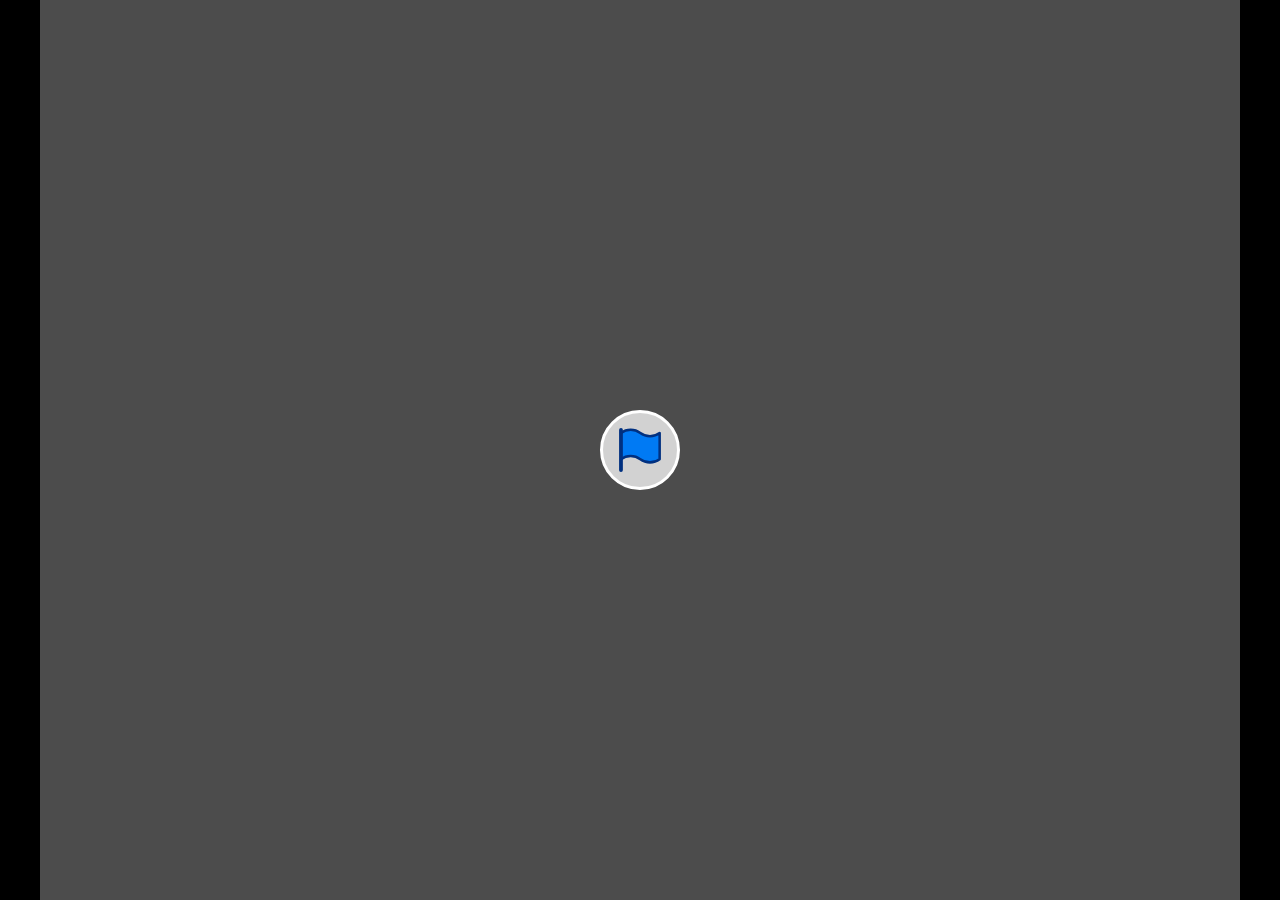
==== index.html @ 2442fea5 "Create index.html" ====
<!DOCTYPE html>
<!-- Created with https://studio.penguinmod.com/PenguinMod-Packager/ -->
<html>
<head>
  <meta charset="utf-8">
  <meta name="viewport" content="width=device-width, initial-scale=1.0, maximum-scale=1.0, user-scalable=no">
  <!-- We only include this to explicitly loosen the CSP of various packager environments. It does not provide any security. -->
  <meta http-equiv="Content-Security-Policy" content="default-src * 'self' 'unsafe-inline' 'unsafe-eval' data: blob:">
  <title>weblocker</title>
  <style>
    body {
      color: #ffffff;
      font-family: sans-serif;
      overflow: hidden;
      margin: 0;
      padding: 0;
    }
    :root, body.is-fullscreen {
      background-color: #000000;
    }
    [hidden] {
      display: none !important;
    }
    h1 {
      font-weight: normal;
    }
    a {
      color: inherit;
      text-decoration: underline;
      cursor: pointer;
    }

    #app, #loading, #error, #launch {
      position: absolute;
      top: 0;
      left: 0;
      width: 100%;
      height: 100%;
    }
    .screen {
      display: flex;
      flex-direction: column;
      align-items: center;
      justify-content: center;
      text-align: center;
      cursor: default;
      user-select: none;
      -webkit-user-select: none;
      background-color: #000000;
    }
    #launch {
      background-color: rgba(0, 0, 0, 0.7);
      cursor: pointer;
    }
    .green-flag {
      width: 80px;
      height: 80px;
      padding: 16px;
      border-radius: 100%;
      background: rgba(255, 255, 255, 0.75);
      border: 3px solid hsla(0, 100%, 100%, 1);
      display: flex;
      justify-content: center;
      align-items: center;
      box-sizing: border-box;
    }
    #loading {
      
    }
    .progress-bar-outer {
      border: 1px solid currentColor;
      height: 10px;
      width: 200px;
      max-width: 200px;
    }
    .progress-bar-inner {
      height: 100%;
      width: 0;
      background-color: currentColor;
    }
    .loading-text, noscript {
      font-weight: normal;
      font-size: 36px;
      margin: 0 0 16px;
    }
    .loading-image {
      margin: 0 0 16px;
    }
    #error-message, #error-stack {
      font-family: monospace;
      max-width: 600px;
      white-space: pre-wrap;
      user-select: text;
      -webkit-user-select: text;
    }
    #error-stack {
      text-align: left;
      max-height: 200px;
      overflow: auto;
    }
    
    
    .sc-canvas {
      cursor: auto;
    }
    .sc-monitor-root[data-opcode^="data_"] .sc-monitor-value-color {
      background-color: #ff8c1a;
    }
    .sc-monitor-row-value-outer {
      background-color: #fc662c;
    }
    .sc-monitor-row-value-editing .sc-monitor-row-value-outer {
      background-color: #e25b27;
    }
    
  </style>
  <meta name="theme-color" content="#000000">
  
</head>
<body>
  <div id="app"></div>

  <div id="launch" class="screen" hidden title="Click to start">
    <div class="green-flag">
      <svg viewBox="0 0 16.63 17.5" width="42" height="44">
        <defs><style>.cls-1,.cls-2{fill:#007AF4;stroke:#003080;stroke-linecap:round;stroke-linejoin:round;}.cls-2{stroke-width:1.5px;}</style></defs>
        <path class="cls-1" d="M.75,2A6.44,6.44,0,0,1,8.44,2h0a6.44,6.44,0,0,0,7.69,0V12.4a6.44,6.44,0,0,1-7.69,0h0a6.44,6.44,0,0,0-7.69,0"/>
        <line class="cls-2" x1="0.75" y1="16.75" x2="0.75" y2="0.75"/>
      </svg>
    </div>
  </div>

  <div id="loading" class="screen">
    <noscript>Enable JavaScript</noscript>
    
    
    <div class="progress-bar-outer"><div class="progress-bar-inner" id="loading-inner"></div></div>
  </div>

  <div id="error" class="screen" hidden>
    <h1>Error</h1>
    <details>
      <summary id="error-message"></summary>
      <p id="error-stack"></p>
    </details>
  </div>

  <script>/*!
Parts of this script are from the PenguinMod Packager <https://studio.penguinmod.com/PenguinMod-Packager/>, licensed as follows:
Copyright (C) 2021-2022 Thomas Weber

Licensed under the Apache License, Version 2.0 (the "License");
you may not use this file except in compliance with the License.
You may obtain a copy of the License at

    http://www.apache.org/licenses/LICENSE-2.0

Unless required by applicable law or agreed to in writing, software
distributed under the License is distributed on an "AS IS" BASIS,
WITHOUT WARRANTIES OR CONDITIONS OF ANY KIND, either express or implied.
See the License for the specific language governing permissions and
limitations under the License.

Parts of this script are from Scratch <https://scratch.mit.edu/>, licensed as follows:
Copyright (c) 2016, Massachusetts Institute of Technology
All rights reserved.

Redistribution and use in source and binary forms, with or without modification, are permitted provided that the following conditions are met:

1. Redistributions of source code must retain the above copyright notice, this list of conditions and the following disclaimer.

2. Redistributions in binary form must reproduce the above copyright notice, this list of conditions and the following disclaimer in the documentation and/or other materials provided with the distribution.

3. Neither the name of the copyright holder nor the names of its contributors may be used to endorse or promote products derived from this software without specific prior written permission.

THIS SOFTWARE IS PROVIDED BY THE COPYRIGHT HOLDERS AND CONTRIBUTORS "AS IS" AND ANY EXPRESS OR IMPLIED WARRANTIES, INCLUDING, BUT NOT LIMITED TO, THE IMPLIED WARRANTIES OF MERCHANTABILITY AND FITNESS FOR A PARTICULAR PURPOSE ARE DISCLAIMED. IN NO EVENT SHALL THE COPYRIGHT HOLDER OR CONTRIBUTORS BE LIABLE FOR ANY DIRECT, INDIRECT, INCIDENTAL, SPECIAL, EXEMPLARY, OR CONSEQUENTIAL DAMAGES (INCLUDING, BUT NOT LIMITED TO, PROCUREMENT OF SUBSTITUTE GOODS OR SERVICES; LOSS OF USE, DATA, OR PROFITS; OR BUSINESS INTERRUPTION) HOWEVER CAUSED AND ON ANY THEORY OF LIABILITY, WHETHER IN CONTRACT, STRICT LIABILITY, OR TORT (INCLUDING NEGLIGENCE OR OTHERWISE) ARISING IN ANY WAY OUT OF THE USE OF THIS SOFTWARE, EVEN IF ADVISED OF THE POSSIBILITY OF SUCH DAMAGE.
*/

!function(A){function e(e){for(var t,i,r=e[0],o=e[1],s=0,B=[];s<r.length;s++)i=r[s],Object.prototype.hasOwnProperty.call(n,i)&&n[i]&&B.push(n[i][0]),n[i]=0;for(t in o)Object.prototype.hasOwnProperty.call(o,t)&&(A[t]=o[t]);for(a&&a(e);B.length;)B.shift()()}var t={},n={0:0};function i(e){if(t[e])return t[e].exports;var n=t[e]={i:e,l:!1,exports:{}};return A[e].call(n.exports,n,n.exports,i),n.l=!0,n.exports}i.e=function(A){var e=[],t=n[A];if(0!==t)if(t)e.push(t[2]);else{var r=new Promise((function(e,i){t=n[A]=[e,i]}));e.push(t[2]=r);var o,s=document.createElement("script");s.charset="utf-8",s.timeout=120,i.nc&&s.setAttribute("nonce",i.nc),s.src=function(A){return i.p+"scaffolding/"+({1:"vendors~iframe-extension-worker"}[A]||A)+".js"}(A);var a=new Error;o=function(e){s.onerror=s.onload=null,clearTimeout(B);var t=n[A];if(0!==t){if(t){var i=e&&("load"===e.type?"missing":e.type),r=e&&e.target&&e.target.src;a.message="Loading chunk "+A+" failed.\n("+i+": "+r+")",a.name="ChunkLoadError",a.type=i,a.request=r,t[1](a)}n[A]=void 0}};var B=setTimeout((function(){o({type:"timeout",target:s})}),12e4);s.onerror=s.onload=o,document.head.appendChild(s)}return Promise.all(e)},i.m=A,i.c=t,i.d=function(A,e,t){i.o(A,e)||Object.defineProperty(A,e,{enumerable:!0,get:t})},i.r=function(A){"undefined"!=typeof Symbol&&Symbol.toStringTag&&Object.defineProperty(A,Symbol.toStringTag,{value:"Module"}),Object.defineProperty(A,"__esModule",{value:!0})},i.t=function(A,e){if(1&e&&(A=i(A)),8&e)return A;if(4&e&&"object"==typeof A&&A&&A.__esModule)return A;var t=Object.create(null);if(i.r(t),Object.defineProperty(t,"default",{enumerable:!0,value:A}),2&e&&"string"!=typeof A)for(var n in A)i.d(t,n,function(e){return A[e]}.bind(null,n));return t},i.n=function(A){var e=A&&A.__esModule?function(){return A.default}:function(){return A};return i.d(e,"a",e),e},i.o=function(A,e){return Object.prototype.hasOwnProperty.call(A,e)},i.p="",i.oe=function(A){throw console.error(A),A};var r=window.webpackJsonp=window.webpackJsonp||[],o=r.push.bind(r);r.push=e,r=r.slice();for(var s=0;s<r.length;s++)e(r[s]);var a=o;i(i.s=557)}([function(A,e,t){"use strict";function n(A,e){return function(A){if(Array.isArray(A))return A}
/**
 * @license
 * Copyright 2010-2023 Three.js Authors
 * SPDX-License-Identifier: MIT
 */(A)||function(A,e){var t=null==A?null:"undefined"!=typeof Symbol&&A[Symbol.iterator]||A["@@iterator"];if(null!=t){var n,i,r,o,s=[],a=!0,B=!1;try{if(r=(t=t.call(A)).next,0===e){if(Object(t)!==t)return;a=!1}else for(;!(a=(n=r.call(t)).done)&&(s.push(n.value),s.length!==e);a=!0);}catch(A){B=!0,i=A}finally{try{if(!a&&null!=t.return&&(o=t.return(),Object(o)!==o))return}finally{if(B)throw i}}return s}}(A,e)||function(A,e){if(A){if("string"==typeof A)return i(A,e);var t={}.toString.call(A).slice(8,-1);return"Object"===t&&A.constructor&&(t=A.constructor.name),"Map"===t||"Set"===t?Array.from(A):"Arguments"===t||/^(?:Ui|I)nt(?:8|16|32)(?:Clamped)?Array$/.test(t)?i(A,e):void 0}}(A,e)||function(){throw new TypeError("Invalid attempt to destructure non-iterable instance.\nIn order to be iterable, non-array objects must have a [Symbol.iterator]() method.")}()}function i(A,e){(null==e||e>A.length)&&(e=A.length);for(var t=0,n=Array(e);t<e;t++)n[t]=A[t];return n}t.r(e),t.d(e,"ACESFilmicToneMapping",(function(){return nA})),t.d(e,"AddEquation",(function(){return D})),t.d(e,"AddOperation",(function(){return q})),t.d(e,"AdditiveAnimationBlendMode",(function(){return xe})),t.d(e,"AdditiveBlending",(function(){return p})),t.d(e,"AlphaFormat",(function(){return bA})),t.d(e,"AlwaysCompare",(function(){return lt})),t.d(e,"AlwaysDepth",(function(){return L})),t.d(e,"AlwaysStencilFunc",(function(){return st})),t.d(e,"AmbientLight",(function(){return YE})),t.d(e,"AmbientLightProbe",(function(){return OE})),t.d(e,"AnimationAction",(function(){return hQ})),t.d(e,"AnimationClip",(function(){return Zg})),t.d(e,"AnimationLoader",(function(){return oE})),t.d(e,"AnimationMixer",(function(){return CQ})),t.d(e,"AnimationObjectGroup",(function(){return lQ})),t.d(e,"AnimationUtils",(function(){return vg})),t.d(e,"ArcCurve",(function(){return Ac})),t.d(e,"ArrayCamera",(function(){return fa})),t.d(e,"ArrowHelper",(function(){return au})),t.d(e,"Audio",(function(){return tQ})),t.d(e,"AudioAnalyser",(function(){return aQ})),t.d(e,"AudioContext",(function(){return JE})),t.d(e,"AudioListener",(function(){return eQ})),t.d(e,"AudioLoader",(function(){return zE})),t.d(e,"AxesHelper",(function(){return Bu})),t.d(e,"BackSide",(function(){return w})),t.d(e,"BasicDepthPacking",(function(){return ve})),t.d(e,"BasicShadowMap",(function(){return E})),t.d(e,"Bone",(function(){return lB})),t.d(e,"BooleanKeyframeTrack",(function(){return Og})),t.d(e,"Box2",(function(){return UQ})),t.d(e,"Box3",(function(){return Dn})),t.d(e,"Box3Helper",(function(){return nu})),t.d(e,"BoxBufferGeometry",(function(){return gu})),t.d(e,"BoxGeometry",(function(){return Hr})),t.d(e,"BoxHelper",(function(){return tu})),t.d(e,"BufferAttribute",(function(){return $i})),t.d(e,"BufferGeometry",(function(){return wr})),t.d(e,"BufferGeometryLoader",(function(){return GE})),t.d(e,"ByteType",(function(){return FA})),t.d(e,"Cache",(function(){return $g})),t.d(e,"Camera",(function(){return Lr})),t.d(e,"CameraHelper",(function(){return $Q})),t.d(e,"CanvasTexture",(function(){return ZB})),t.d(e,"CapsuleBufferGeometry",(function(){return Eu})),t.d(e,"CapsuleGeometry",(function(){return dc})),t.d(e,"CatmullRomCurve3",(function(){return oc})),t.d(e,"CineonToneMapping",(function(){return tA})),t.d(e,"CircleBufferGeometry",(function(){return Qu})),t.d(e,"CircleGeometry",(function(){return pc})),t.d(e,"ClampToEdgeWrapping",(function(){return EA})),t.d(e,"Clock",(function(){return XE})),t.d(e,"Color",(function(){return Li})),t.d(e,"ColorKeyframeTrack",(function(){return Pg})),t.d(e,"ColorManagement",(function(){return sn})),t.d(e,"CompressedArrayTexture",(function(){return _B})),t.d(e,"CompressedTexture",(function(){return XB})),t.d(e,"CompressedTextureLoader",(function(){return sE})),t.d(e,"ConeBufferGeometry",(function(){return uu})),t.d(e,"ConeGeometry",(function(){return fc})),t.d(e,"CubeCamera",(function(){return Pr})),t.d(e,"CubeReflectionMapping",(function(){return oA})),t.d(e,"CubeRefractionMapping",(function(){return sA})),t.d(e,"CubeTexture",(function(){return Vr})),t.d(e,"CubeTextureLoader",(function(){return BE})),t.d(e,"CubeUVReflectionMapping",(function(){return cA})),t.d(e,"CubicBezierCurve",(function(){return cc})),t.d(e,"CubicBezierCurve3",(function(){return gc})),t.d(e,"CubicInterpolant",(function(){return jg})),t.d(e,"CullFaceBack",(function(){return B})),t.d(e,"CullFaceFront",(function(){return c})),t.d(e,"CullFaceFrontBack",(function(){return g})),t.d(e,"CullFaceNone",(function(){return a})),t.d(e,"Curve",(function(){return qB})),t.d(e,"CurvePath",(function(){return Cc})),t.d(e,"CustomBlending",(function(){return F})),t.d(e,"CustomToneMapping",(function(){return iA})),t.d(e,"CylinderBufferGeometry",(function(){return lu})),t.d(e,"CylinderGeometry",(function(){return mc})),t.d(e,"Cylindrical",(function(){return NQ})),t.d(e,"Data3DTexture",(function(){return In})),t.d(e,"DataArrayTexture",(function(){return wn})),t.d(e,"DataTexture",(function(){return hB})),t.d(e,"DataTextureLoader",(function(){return cE})),t.d(e,"DataUtils",(function(){return _i})),t.d(e,"DecrementStencilOp",(function(){return _e})),t.d(e,"DecrementWrapStencilOp",(function(){return qe})),t.d(e,"DefaultLoadingManager",(function(){return eE})),t.d(e,"DepthFormat",(function(){return kA})),t.d(e,"DepthStencilFormat",(function(){return jA})),t.d(e,"DepthTexture",(function(){return Na})),t.d(e,"DirectionalLight",(function(){return DE})),t.d(e,"DirectionalLightHelper",(function(){return _Q})),t.d(e,"DiscreteInterpolant",(function(){return zg})),t.d(e,"DisplayP3ColorSpace",(function(){return Pe})),t.d(e,"DodecahedronBufferGeometry",(function(){return hu})),t.d(e,"DodecahedronGeometry",(function(){return Dc})),t.d(e,"DoubleSide",(function(){return C})),t.d(e,"DstAlphaFactor",(function(){return H})),t.d(e,"DstColorFactor",(function(){return k})),t.d(e,"DynamicCopyUsage",(function(){return mt})),t.d(e,"DynamicDrawUsage",(function(){return wt})),t.d(e,"DynamicReadUsage",(function(){return Mt})),t.d(e,"EdgesGeometry",(function(){return Tc})),t.d(e,"EllipseCurve",(function(){return $B})),t.d(e,"EqualCompare",(function(){return ct})),t.d(e,"EqualDepth",(function(){return V})),t.d(e,"EqualStencilFunc",(function(){return tt})),t.d(e,"EquirectangularReflectionMapping",(function(){return aA})),t.d(e,"EquirectangularRefractionMapping",(function(){return BA})),t.d(e,"Euler",(function(){return Bi})),t.d(e,"EventDispatcher",(function(){return Ut})),t.d(e,"ExtrudeBufferGeometry",(function(){return wu})),t.d(e,"ExtrudeGeometry",(function(){return ag})),t.d(e,"FileLoader",(function(){return rE})),t.d(e,"Float16BufferAttribute",(function(){return sr})),t.d(e,"Float32BufferAttribute",(function(){return ar})),t.d(e,"Float64BufferAttribute",(function(){return Br})),t.d(e,"FloatType",(function(){return UA})),t.d(e,"Fog",(function(){return ba})),t.d(e,"FogExp2",(function(){return Ga})),t.d(e,"FramebufferTexture",(function(){return KB})),t.d(e,"FrontSide",(function(){return h})),t.d(e,"Frustum",(function(){return Ao})),t.d(e,"GLBufferAttribute",(function(){return mQ})),t.d(e,"GLSL1",(function(){return Ft})),t.d(e,"GLSL3",(function(){return Dt})),t.d(e,"GreaterCompare",(function(){return Et})),t.d(e,"GreaterDepth",(function(){return K})),t.d(e,"GreaterEqualCompare",(function(){return ut})),t.d(e,"GreaterEqualDepth",(function(){return W})),t.d(e,"GreaterEqualStencilFunc",(function(){return ot})),t.d(e,"GreaterStencilFunc",(function(){return it})),t.d(e,"GridHelper",(function(){return PQ})),t.d(e,"Group",(function(){return Fa})),t.d(e,"HalfFloatType",(function(){return TA})),t.d(e,"HemisphereLight",(function(){return QE})),t.d(e,"HemisphereLightHelper",(function(){return OQ})),t.d(e,"HemisphereLightProbe",(function(){return LE})),t.d(e,"IcosahedronBufferGeometry",(function(){return Cu})),t.d(e,"IcosahedronGeometry",(function(){return cg})),t.d(e,"ImageBitmapLoader",(function(){return kE})),t.d(e,"ImageLoader",(function(){return aE})),t.d(e,"ImageUtils",(function(){return Bn})),t.d(e,"IncrementStencilOp",(function(){return Xe})),t.d(e,"IncrementWrapStencilOp",(function(){return Ze})),t.d(e,"InstancedBufferAttribute",(function(){return MB})),t.d(e,"InstancedBufferGeometry",(function(){return RE})),t.d(e,"InstancedInterleavedBuffer",(function(){return pQ})),t.d(e,"InstancedMesh",(function(){return NB})),t.d(e,"Int16BufferAttribute",(function(){return nr})),t.d(e,"Int32BufferAttribute",(function(){return rr})),t.d(e,"Int8BufferAttribute",(function(){return Ar})),t.d(e,"IntType",(function(){return NA})),t.d(e,"InterleavedBuffer",(function(){return Ha})),t.d(e,"InterleavedBufferAttribute",(function(){return ka})),t.d(e,"Interpolant",(function(){return kg})),t.d(e,"InterpolateDiscrete",(function(){return Fe})),t.d(e,"InterpolateLinear",(function(){return De})),t.d(e,"InterpolateSmooth",(function(){return Ye})),t.d(e,"InvertStencilOp",(function(){return $e})),t.d(e,"KeepStencilOp",(function(){return We})),t.d(e,"KeyframeTrack",(function(){return Lg})),t.d(e,"LOD",(function(){return iB})),t.d(e,"LatheBufferGeometry",(function(){return Iu})),t.d(e,"LatheGeometry",(function(){return Mc})),t.d(e,"Layers",(function(){return ci})),t.d(e,"LessCompare",(function(){return Bt})),t.d(e,"LessDepth",(function(){return O})),t.d(e,"LessEqualCompare",(function(){return gt})),t.d(e,"LessEqualDepth",(function(){return P})),t.d(e,"LessEqualStencilFunc",(function(){return nt})),t.d(e,"LessStencilFunc",(function(){return et})),t.d(e,"Light",(function(){return EE})),t.d(e,"LightProbe",(function(){return UE})),t.d(e,"Line",(function(){return bB})),t.d(e,"Line3",(function(){return RQ})),t.d(e,"LineBasicMaterial",(function(){return yB})),t.d(e,"LineCurve",(function(){return Ec})),t.d(e,"LineCurve3",(function(){return Qc})),t.d(e,"LineDashedMaterial",(function(){return Tg})),t.d(e,"LineLoop",(function(){return kB})),t.d(e,"LineSegments",(function(){return vB})),t.d(e,"LinearEncoding",(function(){return Se})),t.d(e,"LinearFilter",(function(){return IA})),t.d(e,"LinearInterpolant",(function(){return Jg})),t.d(e,"LinearMipMapLinearFilter",(function(){return mA})),t.d(e,"LinearMipMapNearestFilter",(function(){return dA})),t.d(e,"LinearMipmapLinearFilter",(function(){return pA})),t.d(e,"LinearMipmapNearestFilter",(function(){return MA})),t.d(e,"LinearSRGBColorSpace",(function(){return Oe})),t.d(e,"LinearToneMapping",(function(){return AA})),t.d(e,"Loader",(function(){return tE})),t.d(e,"LoaderUtils",(function(){return xE})),t.d(e,"LoadingManager",(function(){return AE})),t.d(e,"LoopOnce",(function(){return pe})),t.d(e,"LoopPingPong",(function(){return fe})),t.d(e,"LoopRepeat",(function(){return me})),t.d(e,"LuminanceAlphaFormat",(function(){return vA})),t.d(e,"LuminanceFormat",(function(){return HA})),t.d(e,"MOUSE",(function(){return o})),t.d(e,"Material",(function(){return vi})),t.d(e,"MaterialLoader",(function(){return TE})),t.d(e,"MathUtils",(function(){return Ot})),t.d(e,"Matrix3",(function(){return Vt})),t.d(e,"Matrix4",(function(){return $n})),t.d(e,"MaxEquation",(function(){return U})),t.d(e,"Mesh",(function(){return br})),t.d(e,"MeshBasicMaterial",(function(){return Pi})),t.d(e,"MeshDepthMaterial",(function(){return Ca})),t.d(e,"MeshDistanceMaterial",(function(){return Ia})),t.d(e,"MeshLambertMaterial",(function(){return yg})),t.d(e,"MeshMatcapMaterial",(function(){return Ug})),t.d(e,"MeshNormalMaterial",(function(){return Ng})),t.d(e,"MeshPhongMaterial",(function(){return Dg})),t.d(e,"MeshPhysicalMaterial",(function(){return Fg})),t.d(e,"MeshStandardMaterial",(function(){return fg})),t.d(e,"MeshToonMaterial",(function(){return Yg})),t.d(e,"MinEquation",(function(){return y})),t.d(e,"MirroredRepeatWrapping",(function(){return QA})),t.d(e,"MixOperation",(function(){return Z})),t.d(e,"MultiplyBlending",(function(){return f})),t.d(e,"MultiplyOperation",(function(){return _})),t.d(e,"NearestFilter",(function(){return uA})),t.d(e,"NearestMipMapLinearFilter",(function(){return CA})),t.d(e,"NearestMipMapNearestFilter",(function(){return hA})),t.d(e,"NearestMipmapLinearFilter",(function(){return wA})),t.d(e,"NearestMipmapNearestFilter",(function(){return lA})),t.d(e,"NeverCompare",(function(){return at})),t.d(e,"NeverDepth",(function(){return z})),t.d(e,"NeverStencilFunc",(function(){return At})),t.d(e,"NoBlending",(function(){return M})),t.d(e,"NoColorSpace",(function(){return ze})),t.d(e,"NoToneMapping",(function(){return $})),t.d(e,"NormalAnimationBlendMode",(function(){return Te})),t.d(e,"NormalBlending",(function(){return d})),t.d(e,"NotEqualCompare",(function(){return Qt})),t.d(e,"NotEqualDepth",(function(){return X})),t.d(e,"NotEqualStencilFunc",(function(){return rt})),t.d(e,"NumberKeyframeTrack",(function(){return Vg})),t.d(e,"Object3D",(function(){return fi})),t.d(e,"ObjectLoader",(function(){return bE})),t.d(e,"ObjectSpaceNormalMap",(function(){return Je})),t.d(e,"OctahedronBufferGeometry",(function(){return Mu})),t.d(e,"OctahedronGeometry",(function(){return gg})),t.d(e,"OneFactor",(function(){return x})),t.d(e,"OneMinusDstAlphaFactor",(function(){return v})),t.d(e,"OneMinusDstColorFactor",(function(){return j})),t.d(e,"OneMinusSrcAlphaFactor",(function(){return S})),t.d(e,"OneMinusSrcColorFactor",(function(){return G})),t.d(e,"OrthographicCamera",(function(){return uo})),t.d(e,"PCFShadowMap",(function(){return Q})),t.d(e,"PCFSoftShadowMap",(function(){return u})),t.d(e,"PMREMGenerator",(function(){return mo})),t.d(e,"Path",(function(){return Ic})),t.d(e,"PerspectiveCamera",(function(){return Or})),t.d(e,"Plane",(function(){return Zr})),t.d(e,"PlaneBufferGeometry",(function(){return du})),t.d(e,"PlaneGeometry",(function(){return no})),t.d(e,"PlaneHelper",(function(){return iu})),t.d(e,"PointLight",(function(){return fE})),t.d(e,"PointLightHelper",(function(){return jQ})),t.d(e,"Points",(function(){return PB})),t.d(e,"PointsMaterial",(function(){return jB})),t.d(e,"PolarGridHelper",(function(){return VQ})),t.d(e,"PolyhedronBufferGeometry",(function(){return pu})),t.d(e,"PolyhedronGeometry",(function(){return Fc})),t.d(e,"PositionalAudio",(function(){return sQ})),t.d(e,"PropertyBinding",(function(){return uQ})),t.d(e,"PropertyMixer",(function(){return BQ})),t.d(e,"QuadraticBezierCurve",(function(){return uc})),t.d(e,"QuadraticBezierCurve3",(function(){return lc})),t.d(e,"Quaternion",(function(){return pn})),t.d(e,"QuaternionKeyframeTrack",(function(){return Kg})),t.d(e,"QuaternionLinearInterpolant",(function(){return Wg})),t.d(e,"RED_GREEN_RGTC2_Format",(function(){return Me})),t.d(e,"RED_RGTC1_Format",(function(){return Ce})),t.d(e,"REVISION",(function(){return r})),t.d(e,"RGBADepthPacking",(function(){return ke})),t.d(e,"RGBAFormat",(function(){return SA})),t.d(e,"RGBAIntegerFormat",(function(){return PA})),t.d(e,"RGBA_ASTC_10x10_Format",(function(){return ue})),t.d(e,"RGBA_ASTC_10x5_Format",(function(){return ge})),t.d(e,"RGBA_ASTC_10x6_Format",(function(){return Ee})),t.d(e,"RGBA_ASTC_10x8_Format",(function(){return Qe})),t.d(e,"RGBA_ASTC_12x10_Format",(function(){return le})),t.d(e,"RGBA_ASTC_12x12_Format",(function(){return he})),t.d(e,"RGBA_ASTC_4x4_Format",(function(){return ne})),t.d(e,"RGBA_ASTC_5x4_Format",(function(){return ie})),t.d(e,"RGBA_ASTC_5x5_Format",(function(){return re})),t.d(e,"RGBA_ASTC_6x5_Format",(function(){return oe})),t.d(e,"RGBA_ASTC_6x6_Format",(function(){return se})),t.d(e,"RGBA_ASTC_8x5_Format",(function(){return ae})),t.d(e,"RGBA_ASTC_8x6_Format",(function(){return Be})),t.d(e,"RGBA_ASTC_8x8_Format",(function(){return ce})),t.d(e,"RGBA_BPTC_Format",(function(){return we})),t.d(e,"RGBA_ETC2_EAC_Format",(function(){return te})),t.d(e,"RGBA_PVRTC_2BPPV1_Format",(function(){return $A})),t.d(e,"RGBA_PVRTC_4BPPV1_Format",(function(){return qA})),t.d(e,"RGBA_S3TC_DXT1_Format",(function(){return WA})),t.d(e,"RGBA_S3TC_DXT3_Format",(function(){return KA})),t.d(e,"RGBA_S3TC_DXT5_Format",(function(){return XA})),t.d(e,"RGB_ETC1_Format",(function(){return Ae})),t.d(e,"RGB_ETC2_Format",(function(){return ee})),t.d(e,"RGB_PVRTC_2BPPV1_Format",(function(){return ZA})),t.d(e,"RGB_PVRTC_4BPPV1_Format",(function(){return _A})),t.d(e,"RGB_S3TC_DXT1_Format",(function(){return VA})),t.d(e,"RGFormat",(function(){return LA})),t.d(e,"RGIntegerFormat",(function(){return OA})),t.d(e,"RawShaderMaterial",(function(){return mg})),t.d(e,"Ray",(function(){return qn})),t.d(e,"Raycaster",(function(){return fQ})),t.d(e,"RectAreaLight",(function(){return NE})),t.d(e,"RedFormat",(function(){return JA})),t.d(e,"RedIntegerFormat",(function(){return zA})),t.d(e,"ReinhardToneMapping",(function(){return eA})),t.d(e,"RepeatWrapping",(function(){return gA})),t.d(e,"ReplaceStencilOp",(function(){return Ke})),t.d(e,"ReverseSubtractEquation",(function(){return N})),t.d(e,"RingBufferGeometry",(function(){return mu})),t.d(e,"RingGeometry",(function(){return Eg})),t.d(e,"SIGNED_RED_GREEN_RGTC2_Format",(function(){return de})),t.d(e,"SIGNED_RED_RGTC1_Format",(function(){return Ie})),t.d(e,"SRGBColorSpace",(function(){return Le})),t.d(e,"Scene",(function(){return Sa})),t.d(e,"ShaderChunk",(function(){return io})),t.d(e,"ShaderLib",(function(){return oo})),t.d(e,"ShaderMaterial",(function(){return zr})),t.d(e,"ShadowMaterial",(function(){return pg})),t.d(e,"Shape",(function(){return xc})),t.d(e,"ShapeBufferGeometry",(function(){return fu})),t.d(e,"ShapeGeometry",(function(){return Qg})),t.d(e,"ShapePath",(function(){return cu})),t.d(e,"ShapeUtils",(function(){return rg})),t.d(e,"ShortType",(function(){return DA})),t.d(e,"Skeleton",(function(){return IB})),t.d(e,"SkeletonHelper",(function(){return kQ})),t.d(e,"SkinnedMesh",(function(){return uB})),t.d(e,"Source",(function(){return gn})),t.d(e,"Sphere",(function(){return On})),t.d(e,"SphereBufferGeometry",(function(){return Fu})),t.d(e,"SphereGeometry",(function(){return ug})),t.d(e,"Spherical",(function(){return YQ})),t.d(e,"SphericalHarmonics3",(function(){return yE})),t.d(e,"SplineCurve",(function(){return hc})),t.d(e,"SpotLight",(function(){return IE})),t.d(e,"SpotLightHelper",(function(){return bQ})),t.d(e,"Sprite",(function(){return AB})),t.d(e,"SpriteMaterial",(function(){return ja})),t.d(e,"SrcAlphaFactor",(function(){return b})),t.d(e,"SrcAlphaSaturateFactor",(function(){return J})),t.d(e,"SrcColorFactor",(function(){return R})),t.d(e,"StaticCopyUsage",(function(){return pt})),t.d(e,"StaticDrawUsage",(function(){return ht})),t.d(e,"StaticReadUsage",(function(){return It})),t.d(e,"StereoCamera",(function(){return KE})),t.d(e,"StreamCopyUsage",(function(){return ft})),t.d(e,"StreamDrawUsage",(function(){return Ct})),t.d(e,"StreamReadUsage",(function(){return dt})),t.d(e,"StringKeyframeTrack",(function(){return Xg})),t.d(e,"SubtractEquation",(function(){return Y})),t.d(e,"SubtractiveBlending",(function(){return m})),t.d(e,"TOUCH",(function(){return s})),t.d(e,"TangentSpaceNormalMap",(function(){return je})),t.d(e,"TetrahedronBufferGeometry",(function(){return Du})),t.d(e,"TetrahedronGeometry",(function(){return lg})),t.d(e,"Texture",(function(){return un})),t.d(e,"TextureLoader",(function(){return gE})),t.d(e,"TorusBufferGeometry",(function(){return Yu})),t.d(e,"TorusGeometry",(function(){return hg})),t.d(e,"TorusKnotBufferGeometry",(function(){return Nu})),t.d(e,"TorusKnotGeometry",(function(){return wg})),t.d(e,"Triangle",(function(){return Si})),t.d(e,"TriangleFanDrawMode",(function(){return be})),t.d(e,"TriangleStripDrawMode",(function(){return Ge})),t.d(e,"TrianglesDrawMode",(function(){return Re})),t.d(e,"TubeBufferGeometry",(function(){return yu})),t.d(e,"TubeGeometry",(function(){return Cg})),t.d(e,"TwoPassDoubleSide",(function(){return I})),t.d(e,"UVMapping",(function(){return rA})),t.d(e,"Uint16BufferAttribute",(function(){return ir})),t.d(e,"Uint32BufferAttribute",(function(){return or})),t.d(e,"Uint8BufferAttribute",(function(){return er})),t.d(e,"Uint8ClampedBufferAttribute",(function(){return tr})),t.d(e,"Uniform",(function(){return IQ})),t.d(e,"UniformsGroup",(function(){return dQ})),t.d(e,"UniformsLib",(function(){return ro})),t.d(e,"UniformsUtils",(function(){return Jr})),t.d(e,"UnsignedByteType",(function(){return fA})),t.d(e,"UnsignedInt248Type",(function(){return GA})),t.d(e,"UnsignedIntType",(function(){return yA})),t.d(e,"UnsignedShort4444Type",(function(){return xA})),t.d(e,"UnsignedShort5551Type",(function(){return RA})),t.d(e,"UnsignedShortType",(function(){return YA})),t.d(e,"VSMShadowMap",(function(){return l})),t.d(e,"Vector2",(function(){return Pt})),t.d(e,"Vector3",(function(){return mn})),t.d(e,"Vector4",(function(){return ln})),t.d(e,"VectorKeyframeTrack",(function(){return _g})),t.d(e,"VideoTexture",(function(){return WB})),t.d(e,"WebGL1Renderer",(function(){return Ra})),t.d(e,"WebGL3DRenderTarget",(function(){return Mn})),t.d(e,"WebGLArrayRenderTarget",(function(){return Cn})),t.d(e,"WebGLCoordinateSystem",(function(){return Nt})),t.d(e,"WebGLCubeRenderTarget",(function(){return Wr})),t.d(e,"WebGLMultipleRenderTargets",(function(){return dn})),t.d(e,"WebGLRenderTarget",(function(){return hn})),t.d(e,"WebGLRenderer",(function(){return xa})),t.d(e,"WebGLUtils",(function(){return ma})),t.d(e,"WebGPUCoordinateSystem",(function(){return yt})),t.d(e,"WireframeGeometry",(function(){return Ig})),t.d(e,"WrapAroundEnding",(function(){return Ue})),t.d(e,"ZeroCurvatureEnding",(function(){return Ne})),t.d(e,"ZeroFactor",(function(){return T})),t.d(e,"ZeroSlopeEnding",(function(){return ye})),t.d(e,"ZeroStencilOp",(function(){return Ve})),t.d(e,"_SRGBAFormat",(function(){return Yt})),t.d(e,"sRGBEncoding",(function(){return He}));const r="153",o={LEFT:0,MIDDLE:1,RIGHT:2,ROTATE:0,DOLLY:1,PAN:2},s={ROTATE:0,PAN:1,DOLLY_PAN:2,DOLLY_ROTATE:3},a=0,B=1,c=2,g=3,E=0,Q=1,u=2,l=3,h=0,w=1,C=2,I=2,M=0,d=1,p=2,m=3,f=4,F=5,D=100,Y=101,N=102,y=103,U=104,T=200,x=201,R=202,G=203,b=204,S=205,H=206,v=207,k=208,j=209,J=210,z=0,L=1,O=2,P=3,V=4,W=5,K=6,X=7,_=0,Z=1,q=2,$=0,AA=1,eA=2,tA=3,nA=4,iA=5,rA=300,oA=301,sA=302,aA=303,BA=304,cA=306,gA=1e3,EA=1001,QA=1002,uA=1003,lA=1004,hA=1004,wA=1005,CA=1005,IA=1006,MA=1007,dA=1007,pA=1008,mA=1008,fA=1009,FA=1010,DA=1011,YA=1012,NA=1013,yA=1014,UA=1015,TA=1016,xA=1017,RA=1018,GA=1020,bA=1021,SA=1023,HA=1024,vA=1025,kA=1026,jA=1027,JA=1028,zA=1029,LA=1030,OA=1031,PA=1033,VA=33776,WA=33777,KA=33778,XA=33779,_A=35840,ZA=35841,qA=35842,$A=35843,Ae=36196,ee=37492,te=37496,ne=37808,ie=37809,re=37810,oe=37811,se=37812,ae=37813,Be=37814,ce=37815,ge=37816,Ee=37817,Qe=37818,ue=37819,le=37820,he=37821,we=36492,Ce=36283,Ie=36284,Me=36285,de=36286,pe=2200,me=2201,fe=2202,Fe=2300,De=2301,Ye=2302,Ne=2400,ye=2401,Ue=2402,Te=2500,xe=2501,Re=0,Ge=1,be=2,Se=3e3,He=3001,ve=3200,ke=3201,je=0,Je=1,ze="",Le="srgb",Oe="srgb-linear",Pe="display-p3",Ve=0,We=7680,Ke=7681,Xe=7682,_e=7683,Ze=34055,qe=34056,$e=5386,At=512,et=513,tt=514,nt=515,it=516,rt=517,ot=518,st=519,at=512,Bt=513,ct=514,gt=515,Et=516,Qt=517,ut=518,lt=519,ht=35044,wt=35048,Ct=35040,It=35045,Mt=35049,dt=35041,pt=35046,mt=35050,ft=35042,Ft="100",Dt="300 es",Yt=1035,Nt=2e3,yt=2001;class Ut{addEventListener(A,e){void 0===this._listeners&&(this._listeners={});const t=this._listeners;void 0===t[A]&&(t[A]=[]),-1===t[A].indexOf(e)&&t[A].push(e)}hasEventListener(A,e){if(void 0===this._listeners)return!1;const t=this._listeners;return void 0!==t[A]&&-1!==t[A].indexOf(e)}removeEventListener(A,e){if(void 0===this._listeners)return;const t=this._listeners[A];if(void 0!==t){const A=t.indexOf(e);-1!==A&&t.splice(A,1)}}dispatchEvent(A){if(void 0===this._listeners)return;const e=this._listeners[A.type];if(void 0!==e){A.target=this;const t=e.slice(0);for(let e=0,n=t.length;e<n;e++)t[e].call(this,A);A.target=null}}}const Tt=["00","01","02","03","04","05","06","07","08","09","0a","0b","0c","0d","0e","0f","10","11","12","13","14","15","16","17","18","19","1a","1b","1c","1d","1e","1f","20","21","22","23","24","25","26","27","28","29","2a","2b","2c","2d","2e","2f","30","31","32","33","34","35","36","37","38","39","3a","3b","3c","3d","3e","3f","40","41","42","43","44","45","46","47","48","49","4a","4b","4c","4d","4e","4f","50","51","52","53","54","55","56","57","58","59","5a","5b","5c","5d","5e","5f","60","61","62","63","64","65","66","67","68","69","6a","6b","6c","6d","6e","6f","70","71","72","73","74","75","76","77","78","79","7a","7b","7c","7d","7e","7f","80","81","82","83","84","85","86","87","88","89","8a","8b","8c","8d","8e","8f","90","91","92","93","94","95","96","97","98","99","9a","9b","9c","9d","9e","9f","a0","a1","a2","a3","a4","a5","a6","a7","a8","a9","aa","ab","ac","ad","ae","af","b0","b1","b2","b3","b4","b5","b6","b7","b8","b9","ba","bb","bc","bd","be","bf","c0","c1","c2","c3","c4","c5","c6","c7","c8","c9","ca","cb","cc","cd","ce","cf","d0","d1","d2","d3","d4","d5","d6","d7","d8","d9","da","db","dc","dd","de","df","e0","e1","e2","e3","e4","e5","e6","e7","e8","e9","ea","eb","ec","ed","ee","ef","f0","f1","f2","f3","f4","f5","f6","f7","f8","f9","fa","fb","fc","fd","fe","ff"];let xt=1234567;const Rt=Math.PI/180,Gt=180/Math.PI;function bt(){const A=4294967295*Math.random()|0,e=4294967295*Math.random()|0,t=4294967295*Math.random()|0,n=4294967295*Math.random()|0;return(Tt[255&A]+Tt[A>>8&255]+Tt[A>>16&255]+Tt[A>>24&255]+"-"+Tt[255&e]+Tt[e>>8&255]+"-"+Tt[e>>16&15|64]+Tt[e>>24&255]+"-"+Tt[63&t|128]+Tt[t>>8&255]+"-"+Tt[t>>16&255]+Tt[t>>24&255]+Tt[255&n]+Tt[n>>8&255]+Tt[n>>16&255]+Tt[n>>24&255]).toLowerCase()}function St(A,e,t){return Math.max(e,Math.min(t,A))}function Ht(A,e){return(A%e+e)%e}function vt(A,e,t){return(1-t)*A+t*e}function kt(A){return 0==(A&A-1)&&0!==A}function jt(A){return Math.pow(2,Math.ceil(Math.log(A)/Math.LN2))}function Jt(A){return Math.pow(2,Math.floor(Math.log(A)/Math.LN2))}function zt(A,e){switch(e.constructor){case Float32Array:return A;case Uint32Array:return A/4294967295;case Uint16Array:return A/65535;case Uint8Array:return A/255;case Int32Array:return Math.max(A/2147483647,-1);case Int16Array:return Math.max(A/32767,-1);case Int8Array:return Math.max(A/127,-1);default:throw new Error("Invalid component type.")}}function Lt(A,e){switch(e.constructor){case Float32Array:return A;case Uint32Array:return Math.round(4294967295*A);case Uint16Array:return Math.round(65535*A);case Uint8Array:return Math.round(255*A);case Int32Array:return Math.round(2147483647*A);case Int16Array:return Math.round(32767*A);case Int8Array:return Math.round(127*A);default:throw new Error("Invalid component type.")}}const Ot={DEG2RAD:Rt,RAD2DEG:Gt,generateUUID:bt,clamp:St,euclideanModulo:Ht,mapLinear:function(A,e,t,n,i){return n+(A-e)*(i-n)/(t-e)},inverseLerp:function(A,e,t){return A!==e?(t-A)/(e-A):0},lerp:vt,damp:function(A,e,t,n){return vt(A,e,1-Math.exp(-t*n))},pingpong:function(A){let e=arguments.length>1&&void 0!==arguments[1]?arguments[1]:1;return e-Math.abs(Ht(A,2*e)-e)},smoothstep:function(A,e,t){return A<=e?0:A>=t?1:(A=(A-e)/(t-e))*A*(3-2*A)},smootherstep:function(A,e,t){return A<=e?0:A>=t?1:(A=(A-e)/(t-e))*A*A*(A*(6*A-15)+10)},randInt:function(A,e){return A+Math.floor(Math.random()*(e-A+1))},randFloat:function(A,e){return A+Math.random()*(e-A)},randFloatSpread:function(A){return A*(.5-Math.random())},seededRandom:function(A){void 0!==A&&(xt=A);let e=xt+=1831565813;return e=Math.imul(e^e>>>15,1|e),e^=e+Math.imul(e^e>>>7,61|e),((e^e>>>14)>>>0)/4294967296},degToRad:function(A){return A*Rt},radToDeg:function(A){return A*Gt},isPowerOfTwo:kt,ceilPowerOfTwo:jt,floorPowerOfTwo:Jt,setQuaternionFromProperEuler:function(A,e,t,n,i){const r=Math.cos,o=Math.sin,s=r(t/2),a=o(t/2),B=r((e+n)/2),c=o((e+n)/2),g=r((e-n)/2),E=o((e-n)/2),Q=r((n-e)/2),u=o((n-e)/2);switch(i){case"XYX":A.set(s*c,a*g,a*E,s*B);break;case"YZY":A.set(a*E,s*c,a*g,s*B);break;case"ZXZ":A.set(a*g,a*E,s*c,s*B);break;case"XZX":A.set(s*c,a*u,a*Q,s*B);break;case"YXY":A.set(a*Q,s*c,a*u,s*B);break;case"ZYZ":A.set(a*u,a*Q,s*c,s*B);break;default:console.warn("THREE.MathUtils: .setQuaternionFromProperEuler() encountered an unknown order: "+i)}},normalize:Lt,denormalize:zt};class Pt{constructor(){let A=arguments.length>0&&void 0!==arguments[0]?arguments[0]:0,e=arguments.length>1&&void 0!==arguments[1]?arguments[1]:0;Pt.prototype.isVector2=!0,this.x=A,this.y=e}get width(){return this.x}set width(A){this.x=A}get height(){return this.y}set height(A){this.y=A}set(A,e){return this.x=A,this.y=e,this}setScalar(A){return this.x=A,this.y=A,this}setX(A){return this.x=A,this}setY(A){return this.y=A,this}setComponent(A,e){switch(A){case 0:this.x=e;break;case 1:this.y=e;break;default:throw new Error("index is out of range: "+A)}return this}getComponent(A){switch(A){case 0:return this.x;case 1:return this.y;default:throw new Error("index is out of range: "+A)}}clone(){return new this.constructor(this.x,this.y)}copy(A){return this.x=A.x,this.y=A.y,this}add(A){return this.x+=A.x,this.y+=A.y,this}addScalar(A){return this.x+=A,this.y+=A,this}addVectors(A,e){return this.x=A.x+e.x,this.y=A.y+e.y,this}addScaledVector(A,e){return this.x+=A.x*e,this.y+=A.y*e,this}sub(A){return this.x-=A.x,this.y-=A.y,this}subScalar(A){return this.x-=A,this.y-=A,this}subVectors(A,e){return this.x=A.x-e.x,this.y=A.y-e.y,this}multiply(A){return this.x*=A.x,this.y*=A.y,this}multiplyScalar(A){return this.x*=A,this.y*=A,this}divide(A){return this.x/=A.x,this.y/=A.y,this}divideScalar(A){return this.multiplyScalar(1/A)}applyMatrix3(A){const e=this.x,t=this.y,n=A.elements;return this.x=n[0]*e+n[3]*t+n[6],this.y=n[1]*e+n[4]*t+n[7],this}min(A){return this.x=Math.min(this.x,A.x),this.y=Math.min(this.y,A.y),this}max(A){return this.x=Math.max(this.x,A.x),this.y=Math.max(this.y,A.y),this}clamp(A,e){return this.x=Math.max(A.x,Math.min(e.x,this.x)),this.y=Math.max(A.y,Math.min(e.y,this.y)),this}clampScalar(A,e){return this.x=Math.max(A,Math.min(e,this.x)),this.y=Math.max(A,Math.min(e,this.y)),this}clampLength(A,e){const t=this.length();return this.divideScalar(t||1).multiplyScalar(Math.max(A,Math.min(e,t)))}floor(){return this.x=Math.floor(this.x),this.y=Math.floor(this.y),this}ceil(){return this.x=Math.ceil(this.x),this.y=Math.ceil(this.y),this}round(){return this.x=Math.round(this.x),this.y=Math.round(this.y),this}roundToZero(){return this.x=this.x<0?Math.ceil(this.x):Math.floor(this.x),this.y=this.y<0?Math.ceil(this.y):Math.floor(this.y),this}negate(){return this.x=-this.x,this.y=-this.y,this}dot(A){return this.x*A.x+this.y*A.y}cross(A){return this.x*A.y-this.y*A.x}lengthSq(){return this.x*this.x+this.y*this.y}length(){return Math.sqrt(this.x*this.x+this.y*this.y)}manhattanLength(){return Math.abs(this.x)+Math.abs(this.y)}normalize(){return this.divideScalar(this.length()||1)}angle(){return Math.atan2(-this.y,-this.x)+Math.PI}angleTo(A){const e=Math.sqrt(this.lengthSq()*A.lengthSq());if(0===e)return Math.PI/2;const t=this.dot(A)/e;return Math.acos(St(t,-1,1))}distanceTo(A){return Math.sqrt(this.distanceToSquared(A))}distanceToSquared(A){const e=this.x-A.x,t=this.y-A.y;return e*e+t*t}manhattanDistanceTo(A){return Math.abs(this.x-A.x)+Math.abs(this.y-A.y)}setLength(A){return this.normalize().multiplyScalar(A)}lerp(A,e){return this.x+=(A.x-this.x)*e,this.y+=(A.y-this.y)*e,this}lerpVectors(A,e,t){return this.x=A.x+(e.x-A.x)*t,this.y=A.y+(e.y-A.y)*t,this}equals(A){return A.x===this.x&&A.y===this.y}fromArray(A){let e=arguments.length>1&&void 0!==arguments[1]?arguments[1]:0;return this.x=A[e],this.y=A[e+1],this}toArray(){let A=arguments.length>0&&void 0!==arguments[0]?arguments[0]:[],e=arguments.length>1&&void 0!==arguments[1]?arguments[1]:0;return A[e]=this.x,A[e+1]=this.y,A}fromBufferAttribute(A,e){return this.x=A.getX(e),this.y=A.getY(e),this}rotateAround(A,e){const t=Math.cos(e),n=Math.sin(e),i=this.x-A.x,r=this.y-A.y;return this.x=i*t-r*n+A.x,this.y=i*n+r*t+A.y,this}random(){return this.x=Math.random(),this.y=Math.random(),this}*[Symbol.iterator](){yield this.x,yield this.y}}class Vt{constructor(A,e,t,n,i,r,o,s,a){Vt.prototype.isMatrix3=!0,this.elements=[1,0,0,0,1,0,0,0,1],void 0!==A&&this.set(A,e,t,n,i,r,o,s,a)}set(A,e,t,n,i,r,o,s,a){const B=this.elements;return B[0]=A,B[1]=n,B[2]=o,B[3]=e,B[4]=i,B[5]=s,B[6]=t,B[7]=r,B[8]=a,this}identity(){return this.set(1,0,0,0,1,0,0,0,1),this}copy(A){const e=this.elements,t=A.elements;return e[0]=t[0],e[1]=t[1],e[2]=t[2],e[3]=t[3],e[4]=t[4],e[5]=t[5],e[6]=t[6],e[7]=t[7],e[8]=t[8],this}extractBasis(A,e,t){return A.setFromMatrix3Column(this,0),e.setFromMatrix3Column(this,1),t.setFromMatrix3Column(this,2),this}setFromMatrix4(A){const e=A.elements;return this.set(e[0],e[4],e[8],e[1],e[5],e[9],e[2],e[6],e[10]),this}multiply(A){return this.multiplyMatrices(this,A)}premultiply(A){return this.multiplyMatrices(A,this)}multiplyMatrices(A,e){const t=A.elements,n=e.elements,i=this.elements,r=t[0],o=t[3],s=t[6],a=t[1],B=t[4],c=t[7],g=t[2],E=t[5],Q=t[8],u=n[0],l=n[3],h=n[6],w=n[1],C=n[4],I=n[7],M=n[2],d=n[5],p=n[8];return i[0]=r*u+o*w+s*M,i[3]=r*l+o*C+s*d,i[6]=r*h+o*I+s*p,i[1]=a*u+B*w+c*M,i[4]=a*l+B*C+c*d,i[7]=a*h+B*I+c*p,i[2]=g*u+E*w+Q*M,i[5]=g*l+E*C+Q*d,i[8]=g*h+E*I+Q*p,this}multiplyScalar(A){const e=this.elements;return e[0]*=A,e[3]*=A,e[6]*=A,e[1]*=A,e[4]*=A,e[7]*=A,e[2]*=A,e[5]*=A,e[8]*=A,this}determinant(){const A=this.elements,e=A[0],t=A[1],n=A[2],i=A[3],r=A[4],o=A[5],s=A[6],a=A[7],B=A[8];return e*r*B-e*o*a-t*i*B+t*o*s+n*i*a-n*r*s}invert(){const A=this.elements,e=A[0],t=A[1],n=A[2],i=A[3],r=A[4],o=A[5],s=A[6],a=A[7],B=A[8],c=B*r-o*a,g=o*s-B*i,E=a*i-r*s,Q=e*c+t*g+n*E;if(0===Q)return this.set(0,0,0,0,0,0,0,0,0);const u=1/Q;return A[0]=c*u,A[1]=(n*a-B*t)*u,A[2]=(o*t-n*r)*u,A[3]=g*u,A[4]=(B*e-n*s)*u,A[5]=(n*i-o*e)*u,A[6]=E*u,A[7]=(t*s-a*e)*u,A[8]=(r*e-t*i)*u,this}transpose(){let A;const e=this.elements;return A=e[1],e[1]=e[3],e[3]=A,A=e[2],e[2]=e[6],e[6]=A,A=e[5],e[5]=e[7],e[7]=A,this}getNormalMatrix(A){return this.setFromMatrix4(A).invert().transpose()}transposeIntoArray(A){const e=this.elements;return A[0]=e[0],A[1]=e[3],A[2]=e[6],A[3]=e[1],A[4]=e[4],A[5]=e[7],A[6]=e[2],A[7]=e[5],A[8]=e[8],this}setUvTransform(A,e,t,n,i,r,o){const s=Math.cos(i),a=Math.sin(i);return this.set(t*s,t*a,-t*(s*r+a*o)+r+A,-n*a,n*s,-n*(-a*r+s*o)+o+e,0,0,1),this}scale(A,e){return this.premultiply(Wt.makeScale(A,e)),this}rotate(A){return this.premultiply(Wt.makeRotation(-A)),this}translate(A,e){return this.premultiply(Wt.makeTranslation(A,e)),this}makeTranslation(A,e){return A.isVector2?this.set(1,0,A.x,0,1,A.y,0,0,1):this.set(1,0,A,0,1,e,0,0,1),this}makeRotation(A){const e=Math.cos(A),t=Math.sin(A);return this.set(e,-t,0,t,e,0,0,0,1),this}makeScale(A,e){return this.set(A,0,0,0,e,0,0,0,1),this}equals(A){const e=this.elements,t=A.elements;for(let A=0;A<9;A++)if(e[A]!==t[A])return!1;return!0}fromArray(A){let e=arguments.length>1&&void 0!==arguments[1]?arguments[1]:0;for(let t=0;t<9;t++)this.elements[t]=A[t+e];return this}toArray(){let A=arguments.length>0&&void 0!==arguments[0]?arguments[0]:[],e=arguments.length>1&&void 0!==arguments[1]?arguments[1]:0;const t=this.elements;return A[e]=t[0],A[e+1]=t[1],A[e+2]=t[2],A[e+3]=t[3],A[e+4]=t[4],A[e+5]=t[5],A[e+6]=t[6],A[e+7]=t[7],A[e+8]=t[8],A}clone(){return(new this.constructor).fromArray(this.elements)}}const Wt=new Vt;function Kt(A){for(let e=A.length-1;e>=0;--e)if(A[e]>=65535)return!0;return!1}const Xt={Int8Array:Int8Array,Uint8Array:Uint8Array,Uint8ClampedArray:Uint8ClampedArray,Int16Array:Int16Array,Uint16Array:Uint16Array,Int32Array:Int32Array,Uint32Array:Uint32Array,Float32Array:Float32Array,Float64Array:Float64Array};function _t(A,e){return new Xt[A](e)}function Zt(A){return document.createElementNS("http://www.w3.org/1999/xhtml",A)}const qt={};function $t(A){A in qt||(qt[A]=!0,console.warn(A))}function An(A){return A<.04045?.0773993808*A:Math.pow(.9478672986*A+.0521327014,2.4)}function en(A){return A<.0031308?12.92*A:1.055*Math.pow(A,.41666)-.055}const tn=(new Vt).fromArray([.8224621,.0331941,.0170827,.177538,.9668058,.0723974,-1e-7,1e-7,.9105199]),nn=(new Vt).fromArray([1.2249401,-.0420569,-.0196376,-.2249404,1.0420571,-.0786361,1e-7,0,1.0982735]);const rn={[Oe]:A=>A,[Le]:A=>A.convertSRGBToLinear(),[Pe]:function(A){return A.convertSRGBToLinear().applyMatrix3(nn)}},on={[Oe]:A=>A,[Le]:A=>A.convertLinearToSRGB(),[Pe]:function(A){return A.applyMatrix3(tn).convertLinearToSRGB()}},sn={enabled:!0,get legacyMode(){return console.warn("THREE.ColorManagement: .legacyMode=false renamed to .enabled=true in r150."),!this.enabled},set legacyMode(A){console.warn("THREE.ColorManagement: .legacyMode=false renamed to .enabled=true in r150."),this.enabled=!A},get workingColorSpace(){return Oe},set workingColorSpace(A){console.warn("THREE.ColorManagement: .workingColorSpace is readonly.")},convert:function(A,e,t){if(!1===this.enabled||e===t||!e||!t)return A;const n=rn[e],i=on[t];if(void 0===n||void 0===i)throw new Error('Unsupported color space conversion, "'.concat(e,'" to "').concat(t,'".'));return i(n(A))},fromWorkingColorSpace:function(A,e){return this.convert(A,this.workingColorSpace,e)},toWorkingColorSpace:function(A,e){return this.convert(A,e,this.workingColorSpace)}};let an;class Bn{static getDataURL(A){if(/^data:/i.test(A.src))return A.src;if("undefined"==typeof HTMLCanvasElement)return A.src;let e;if(A instanceof HTMLCanvasElement)e=A;else{void 0===an&&(an=Zt("canvas")),an.width=A.width,an.height=A.height;const t=an.getContext("2d");A instanceof ImageData?t.putImageData(A,0,0):t.drawImage(A,0,0,A.width,A.height),e=an}return e.width>2048||e.height>2048?(console.warn("THREE.ImageUtils.getDataURL: Image converted to jpg for performance reasons",A),e.toDataURL("image/jpeg",.6)):e.toDataURL("image/png")}static sRGBToLinear(A){if("undefined"!=typeof HTMLImageElement&&A instanceof HTMLImageElement||"undefined"!=typeof HTMLCanvasElement&&A instanceof HTMLCanvasElement||"undefined"!=typeof ImageBitmap&&A instanceof ImageBitmap){const e=Zt("canvas");e.width=A.width,e.height=A.height;const t=e.getContext("2d");t.drawImage(A,0,0,A.width,A.height);const n=t.getImageData(0,0,A.width,A.height),i=n.data;for(let A=0;A<i.length;A++)i[A]=255*An(i[A]/255);return t.putImageData(n,0,0),e}if(A.data){const e=A.data.slice(0);for(let A=0;A<e.length;A++)e instanceof Uint8Array||e instanceof Uint8ClampedArray?e[A]=Math.floor(255*An(e[A]/255)):e[A]=An(e[A]);return{data:e,width:A.width,height:A.height}}return console.warn("THREE.ImageUtils.sRGBToLinear(): Unsupported image type. No color space conversion applied."),A}}let cn=0;class gn{constructor(){let A=arguments.length>0&&void 0!==arguments[0]?arguments[0]:null;this.isSource=!0,Object.defineProperty(this,"id",{value:cn++}),this.uuid=bt(),this.data=A,this.version=0}set needsUpdate(A){!0===A&&this.version++}toJSON(A){const e=void 0===A||"string"==typeof A;if(!e&&void 0!==A.images[this.uuid])return A.images[this.uuid];const t={uuid:this.uuid,url:""},n=this.data;if(null!==n){let A;if(Array.isArray(n)){A=[];for(let e=0,t=n.length;e<t;e++)n[e].isDataTexture?A.push(En(n[e].image)):A.push(En(n[e]))}else A=En(n);t.url=A}return e||(A.images[this.uuid]=t),t}}function En(A){return"undefined"!=typeof HTMLImageElement&&A instanceof HTMLImageElement||"undefined"!=typeof HTMLCanvasElement&&A instanceof HTMLCanvasElement||"undefined"!=typeof ImageBitmap&&A instanceof ImageBitmap?Bn.getDataURL(A):A.data?{data:Array.from(A.data),width:A.width,height:A.height,type:A.data.constructor.name}:(console.warn("THREE.Texture: Unable to serialize Texture."),{})}let Qn=0;class un extends Ut{constructor(){let A=arguments.length>0&&void 0!==arguments[0]?arguments[0]:un.DEFAULT_IMAGE,e=arguments.length>1&&void 0!==arguments[1]?arguments[1]:un.DEFAULT_MAPPING,t=arguments.length>2&&void 0!==arguments[2]?arguments[2]:EA,n=arguments.length>3&&void 0!==arguments[3]?arguments[3]:EA,i=arguments.length>4&&void 0!==arguments[4]?arguments[4]:IA,r=arguments.length>5&&void 0!==arguments[5]?arguments[5]:pA,o=arguments.length>6&&void 0!==arguments[6]?arguments[6]:SA,s=arguments.length>7&&void 0!==arguments[7]?arguments[7]:fA,a=arguments.length>8&&void 0!==arguments[8]?arguments[8]:un.DEFAULT_ANISOTROPY,B=arguments.length>9&&void 0!==arguments[9]?arguments[9]:ze;super(),this.isTexture=!0,Object.defineProperty(this,"id",{value:Qn++}),this.uuid=bt(),this.name="",this.source=new gn(A),this.mipmaps=[],this.mapping=e,this.channel=0,this.wrapS=t,this.wrapT=n,this.magFilter=i,this.minFilter=r,this.anisotropy=a,this.format=o,this.internalFormat=null,this.type=s,this.offset=new Pt(0,0),this.repeat=new Pt(1,1),this.center=new Pt(0,0),this.rotation=0,this.matrixAutoUpdate=!0,this.matrix=new Vt,this.generateMipmaps=!0,this.premultiplyAlpha=!1,this.flipY=!0,this.unpackAlignment=4,"string"==typeof B?this.colorSpace=B:($t("THREE.Texture: Property .encoding has been replaced by .colorSpace."),this.colorSpace=B===He?Le:ze),this.userData={},this.version=0,this.onUpdate=null,this.isRenderTargetTexture=!1,this.needsPMREMUpdate=!1}get image(){return this.source.data}set image(A){void 0===A&&(A=null),this.source.data=A}updateMatrix(){this.matrix.setUvTransform(this.offset.x,this.offset.y,this.repeat.x,this.repeat.y,this.rotation,this.center.x,this.center.y)}clone(){return(new this.constructor).copy(this)}copy(A){return this.name=A.name,this.source=A.source,this.mipmaps=A.mipmaps.slice(0),this.mapping=A.mapping,this.channel=A.channel,this.wrapS=A.wrapS,this.wrapT=A.wrapT,this.magFilter=A.magFilter,this.minFilter=A.minFilter,this.anisotropy=A.anisotropy,this.format=A.format,this.internalFormat=A.internalFormat,this.type=A.type,this.offset.copy(A.offset),this.repeat.copy(A.repeat),this.center.copy(A.center),this.rotation=A.rotation,this.matrixAutoUpdate=A.matrixAutoUpdate,this.matrix.copy(A.matrix),this.generateMipmaps=A.generateMipmaps,this.premultiplyAlpha=A.premultiplyAlpha,this.flipY=A.flipY,this.unpackAlignment=A.unpackAlignment,this.colorSpace=A.colorSpace,this.userData=JSON.parse(JSON.stringify(A.userData)),this.needsUpdate=!0,this}toJSON(A){const e=void 0===A||"string"==typeof A;if(!e&&void 0!==A.textures[this.uuid])return A.textures[this.uuid];const t={metadata:{version:4.6,type:"Texture",generator:"Texture.toJSON"},uuid:this.uuid,name:this.name,image:this.source.toJSON(A).uuid,mapping:this.mapping,channel:this.channel,repeat:[this.repeat.x,this.repeat.y],offset:[this.offset.x,this.offset.y],center:[this.center.x,this.center.y],rotation:this.rotation,wrap:[this.wrapS,this.wrapT],format:this.format,internalFormat:this.internalFormat,type:this.type,colorSpace:this.colorSpace,minFilter:this.minFilter,magFilter:this.magFilter,anisotropy:this.anisotropy,flipY:this.flipY,generateMipmaps:this.generateMipmaps,premultiplyAlpha:this.premultiplyAlpha,unpackAlignment:this.unpackAlignment};return Object.keys(this.userData).length>0&&(t.userData=this.userData),e||(A.textures[this.uuid]=t),t}dispose(){this.dispatchEvent({type:"dispose"})}transformUv(A){if(this.mapping!==rA)return A;if(A.applyMatrix3(this.matrix),A.x<0||A.x>1)switch(this.wrapS){case gA:A.x=A.x-Math.floor(A.x);break;case EA:A.x=A.x<0?0:1;break;case QA:1===Math.abs(Math.floor(A.x)%2)?A.x=Math.ceil(A.x)-A.x:A.x=A.x-Math.floor(A.x)}if(A.y<0||A.y>1)switch(this.wrapT){case gA:A.y=A.y-Math.floor(A.y);break;case EA:A.y=A.y<0?0:1;break;case QA:1===Math.abs(Math.floor(A.y)%2)?A.y=Math.ceil(A.y)-A.y:A.y=A.y-Math.floor(A.y)}return this.flipY&&(A.y=1-A.y),A}set needsUpdate(A){!0===A&&(this.version++,this.source.needsUpdate=!0)}get encoding(){return $t("THREE.Texture: Property .encoding has been replaced by .colorSpace."),this.colorSpace===Le?He:Se}set encoding(A){$t("THREE.Texture: Property .encoding has been replaced by .colorSpace."),this.colorSpace=A===He?Le:ze}}un.DEFAULT_IMAGE=null,un.DEFAULT_MAPPING=rA,un.DEFAULT_ANISOTROPY=1;class ln{constructor(){let A=arguments.length>0&&void 0!==arguments[0]?arguments[0]:0,e=arguments.length>1&&void 0!==arguments[1]?arguments[1]:0,t=arguments.length>2&&void 0!==arguments[2]?arguments[2]:0,n=arguments.length>3&&void 0!==arguments[3]?arguments[3]:1;ln.prototype.isVector4=!0,this.x=A,this.y=e,this.z=t,this.w=n}get width(){return this.z}set width(A){this.z=A}get height(){return this.w}set height(A){this.w=A}set(A,e,t,n){return this.x=A,this.y=e,this.z=t,this.w=n,this}setScalar(A){return this.x=A,this.y=A,this.z=A,this.w=A,this}setX(A){return this.x=A,this}setY(A){return this.y=A,this}setZ(A){return this.z=A,this}setW(A){return this.w=A,this}setComponent(A,e){switch(A){case 0:this.x=e;break;case 1:this.y=e;break;case 2:this.z=e;break;case 3:this.w=e;break;default:throw new Error("index is out of range: "+A)}return this}getComponent(A){switch(A){case 0:return this.x;case 1:return this.y;case 2:return this.z;case 3:return this.w;default:throw new Error("index is out of range: "+A)}}clone(){return new this.constructor(this.x,this.y,this.z,this.w)}copy(A){return this.x=A.x,this.y=A.y,this.z=A.z,this.w=void 0!==A.w?A.w:1,this}add(A){return this.x+=A.x,this.y+=A.y,this.z+=A.z,this.w+=A.w,this}addScalar(A){return this.x+=A,this.y+=A,this.z+=A,this.w+=A,this}addVectors(A,e){return this.x=A.x+e.x,this.y=A.y+e.y,this.z=A.z+e.z,this.w=A.w+e.w,this}addScaledVector(A,e){return this.x+=A.x*e,this.y+=A.y*e,this.z+=A.z*e,this.w+=A.w*e,this}sub(A){return this.x-=A.x,this.y-=A.y,this.z-=A.z,this.w-=A.w,this}subScalar(A){return this.x-=A,this.y-=A,this.z-=A,this.w-=A,this}subVectors(A,e){return this.x=A.x-e.x,this.y=A.y-e.y,this.z=A.z-e.z,this.w=A.w-e.w,this}multiply(A){return this.x*=A.x,this.y*=A.y,this.z*=A.z,this.w*=A.w,this}multiplyScalar(A){return this.x*=A,this.y*=A,this.z*=A,this.w*=A,this}applyMatrix4(A){const e=this.x,t=this.y,n=this.z,i=this.w,r=A.elements;return this.x=r[0]*e+r[4]*t+r[8]*n+r[12]*i,this.y=r[1]*e+r[5]*t+r[9]*n+r[13]*i,this.z=r[2]*e+r[6]*t+r[10]*n+r[14]*i,this.w=r[3]*e+r[7]*t+r[11]*n+r[15]*i,this}divideScalar(A){return this.multiplyScalar(1/A)}setAxisAngleFromQuaternion(A){this.w=2*Math.acos(A.w);const e=Math.sqrt(1-A.w*A.w);return e<1e-4?(this.x=1,this.y=0,this.z=0):(this.x=A.x/e,this.y=A.y/e,this.z=A.z/e),this}setAxisAngleFromRotationMatrix(A){let e,t,n,i;const r=A.elements,o=r[0],s=r[4],a=r[8],B=r[1],c=r[5],g=r[9],E=r[2],Q=r[6],u=r[10];if(Math.abs(s-B)<.01&&Math.abs(a-E)<.01&&Math.abs(g-Q)<.01){if(Math.abs(s+B)<.1&&Math.abs(a+E)<.1&&Math.abs(g+Q)<.1&&Math.abs(o+c+u-3)<.1)return this.set(1,0,0,0),this;e=Math.PI;const A=(o+1)/2,r=(c+1)/2,l=(u+1)/2,h=(s+B)/4,w=(a+E)/4,C=(g+Q)/4;return A>r&&A>l?A<.01?(t=0,n=.707106781,i=.707106781):(t=Math.sqrt(A),n=h/t,i=w/t):r>l?r<.01?(t=.707106781,n=0,i=.707106781):(n=Math.sqrt(r),t=h/n,i=C/n):l<.01?(t=.707106781,n=.707106781,i=0):(i=Math.sqrt(l),t=w/i,n=C/i),this.set(t,n,i,e),this}let l=Math.sqrt((Q-g)*(Q-g)+(a-E)*(a-E)+(B-s)*(B-s));return Math.abs(l)<.001&&(l=1),this.x=(Q-g)/l,this.y=(a-E)/l,this.z=(B-s)/l,this.w=Math.acos((o+c+u-1)/2),this}min(A){return this.x=Math.min(this.x,A.x),this.y=Math.min(this.y,A.y),this.z=Math.min(this.z,A.z),this.w=Math.min(this.w,A.w),this}max(A){return this.x=Math.max(this.x,A.x),this.y=Math.max(this.y,A.y),this.z=Math.max(this.z,A.z),this.w=Math.max(this.w,A.w),this}clamp(A,e){return this.x=Math.max(A.x,Math.min(e.x,this.x)),this.y=Math.max(A.y,Math.min(e.y,this.y)),this.z=Math.max(A.z,Math.min(e.z,this.z)),this.w=Math.max(A.w,Math.min(e.w,this.w)),this}clampScalar(A,e){return this.x=Math.max(A,Math.min(e,this.x)),this.y=Math.max(A,Math.min(e,this.y)),this.z=Math.max(A,Math.min(e,this.z)),this.w=Math.max(A,Math.min(e,this.w)),this}clampLength(A,e){const t=this.length();return this.divideScalar(t||1).multiplyScalar(Math.max(A,Math.min(e,t)))}floor(){return this.x=Math.floor(this.x),this.y=Math.floor(this.y),this.z=Math.floor(this.z),this.w=Math.floor(this.w),this}ceil(){return this.x=Math.ceil(this.x),this.y=Math.ceil(this.y),this.z=Math.ceil(this.z),this.w=Math.ceil(this.w),this}round(){return this.x=Math.round(this.x),this.y=Math.round(this.y),this.z=Math.round(this.z),this.w=Math.round(this.w),this}roundToZero(){return this.x=this.x<0?Math.ceil(this.x):Math.floor(this.x),this.y=this.y<0?Math.ceil(this.y):Math.floor(this.y),this.z=this.z<0?Math.ceil(this.z):Math.floor(this.z),this.w=this.w<0?Math.ceil(this.w):Math.floor(this.w),this}negate(){return this.x=-this.x,this.y=-this.y,this.z=-this.z,this.w=-this.w,this}dot(A){return this.x*A.x+this.y*A.y+this.z*A.z+this.w*A.w}lengthSq(){return this.x*this.x+this.y*this.y+this.z*this.z+this.w*this.w}length(){return Math.sqrt(this.x*this.x+this.y*this.y+this.z*this.z+this.w*this.w)}manhattanLength(){return Math.abs(this.x)+Math.abs(this.y)+Math.abs(this.z)+Math.abs(this.w)}normalize(){return this.divideScalar(this.length()||1)}setLength(A){return this.normalize().multiplyScalar(A)}lerp(A,e){return this.x+=(A.x-this.x)*e,this.y+=(A.y-this.y)*e,this.z+=(A.z-this.z)*e,this.w+=(A.w-this.w)*e,this}lerpVectors(A,e,t){return this.x=A.x+(e.x-A.x)*t,this.y=A.y+(e.y-A.y)*t,this.z=A.z+(e.z-A.z)*t,this.w=A.w+(e.w-A.w)*t,this}equals(A){return A.x===this.x&&A.y===this.y&&A.z===this.z&&A.w===this.w}fromArray(A){let e=arguments.length>1&&void 0!==arguments[1]?arguments[1]:0;return this.x=A[e],this.y=A[e+1],this.z=A[e+2],this.w=A[e+3],this}toArray(){let A=arguments.length>0&&void 0!==arguments[0]?arguments[0]:[],e=arguments.length>1&&void 0!==arguments[1]?arguments[1]:0;return A[e]=this.x,A[e+1]=this.y,A[e+2]=this.z,A[e+3]=this.w,A}fromBufferAttribute(A,e){return this.x=A.getX(e),this.y=A.getY(e),this.z=A.getZ(e),this.w=A.getW(e),this}random(){return this.x=Math.random(),this.y=Math.random(),this.z=Math.random(),this.w=Math.random(),this}*[Symbol.iterator](){yield this.x,yield this.y,yield this.z,yield this.w}}class hn extends Ut{constructor(){let A=arguments.length>0&&void 0!==arguments[0]?arguments[0]:1,e=arguments.length>1&&void 0!==arguments[1]?arguments[1]:1,t=arguments.length>2&&void 0!==arguments[2]?arguments[2]:{};super(),this.isWebGLRenderTarget=!0,this.width=A,this.height=e,this.depth=1,this.scissor=new ln(0,0,A,e),this.scissorTest=!1,this.viewport=new ln(0,0,A,e);const n={width:A,height:e,depth:1};void 0!==t.encoding&&($t("THREE.WebGLRenderTarget: option.encoding has been replaced by option.colorSpace."),t.colorSpace=t.encoding===He?Le:ze),this.texture=new un(n,t.mapping,t.wrapS,t.wrapT,t.magFilter,t.minFilter,t.format,t.type,t.anisotropy,t.colorSpace),this.texture.isRenderTargetTexture=!0,this.texture.flipY=!1,this.texture.generateMipmaps=void 0!==t.generateMipmaps&&t.generateMipmaps,this.texture.internalFormat=void 0!==t.internalFormat?t.internalFormat:null,this.texture.minFilter=void 0!==t.minFilter?t.minFilter:IA,this.depthBuffer=void 0===t.depthBuffer||t.depthBuffer,this.stencilBuffer=void 0!==t.stencilBuffer&&t.stencilBuffer,this.depthTexture=void 0!==t.depthTexture?t.depthTexture:null,this.samples=void 0!==t.samples?t.samples:0}setSize(A,e){let t=arguments.length>2&&void 0!==arguments[2]?arguments[2]:1;this.width===A&&this.height===e&&this.depth===t||(this.width=A,this.height=e,this.depth=t,this.texture.image.width=A,this.texture.image.height=e,this.texture.image.depth=t,this.dispose()),this.viewport.set(0,0,A,e),this.scissor.set(0,0,A,e)}clone(){return(new this.constructor).copy(this)}copy(A){this.width=A.width,this.height=A.height,this.depth=A.depth,this.scissor.copy(A.scissor),this.scissorTest=A.scissorTest,this.viewport.copy(A.viewport),this.texture=A.texture.clone(),this.texture.isRenderTargetTexture=!0;const e=Object.assign({},A.texture.image);return this.texture.source=new gn(e),this.depthBuffer=A.depthBuffer,this.stencilBuffer=A.stencilBuffer,null!==A.depthTexture&&(this.depthTexture=A.depthTexture.clone()),this.samples=A.samples,this}dispose(){this.dispatchEvent({type:"dispose"})}}class wn extends un{constructor(){let A=arguments.length>0&&void 0!==arguments[0]?arguments[0]:null,e=arguments.length>1&&void 0!==arguments[1]?arguments[1]:1,t=arguments.length>2&&void 0!==arguments[2]?arguments[2]:1,n=arguments.length>3&&void 0!==arguments[3]?arguments[3]:1;super(null),this.isDataArrayTexture=!0,this.image={data:A,width:e,height:t,depth:n},this.magFilter=uA,this.minFilter=uA,this.wrapR=EA,this.generateMipmaps=!1,this.flipY=!1,this.unpackAlignment=1}}class Cn extends hn{constructor(){let A=arguments.length>0&&void 0!==arguments[0]?arguments[0]:1,e=arguments.length>1&&void 0!==arguments[1]?arguments[1]:1,t=arguments.length>2&&void 0!==arguments[2]?arguments[2]:1;super(A,e),this.isWebGLArrayRenderTarget=!0,this.depth=t,this.texture=new wn(null,A,e,t),this.texture.isRenderTargetTexture=!0}}class In extends un{constructor(){let A=arguments.length>0&&void 0!==arguments[0]?arguments[0]:null,e=arguments.length>1&&void 0!==arguments[1]?arguments[1]:1,t=arguments.length>2&&void 0!==arguments[2]?arguments[2]:1,n=arguments.length>3&&void 0!==arguments[3]?arguments[3]:1;super(null),this.isData3DTexture=!0,this.image={data:A,width:e,height:t,depth:n},this.magFilter=uA,this.minFilter=uA,this.wrapR=EA,this.generateMipmaps=!1,this.flipY=!1,this.unpackAlignment=1}}class Mn extends hn{constructor(){let A=arguments.length>0&&void 0!==arguments[0]?arguments[0]:1,e=arguments.length>1&&void 0!==arguments[1]?arguments[1]:1,t=arguments.length>2&&void 0!==arguments[2]?arguments[2]:1;super(A,e),this.isWebGL3DRenderTarget=!0,this.depth=t,this.texture=new In(null,A,e,t),this.texture.isRenderTargetTexture=!0}}class dn extends hn{constructor(){let A=arguments.length>2&&void 0!==arguments[2]?arguments[2]:1;super(arguments.length>0&&void 0!==arguments[0]?arguments[0]:1,arguments.length>1&&void 0!==arguments[1]?arguments[1]:1,arguments.length>3&&void 0!==arguments[3]?arguments[3]:{}),this.isWebGLMultipleRenderTargets=!0;const e=this.texture;this.texture=[];for(let t=0;t<A;t++)this.texture[t]=e.clone(),this.texture[t].isRenderTargetTexture=!0}setSize(A,e){let t=arguments.length>2&&void 0!==arguments[2]?arguments[2]:1;if(this.width!==A||this.height!==e||this.depth!==t){this.width=A,this.height=e,this.depth=t;for(let n=0,i=this.texture.length;n<i;n++)this.texture[n].image.width=A,this.texture[n].image.height=e,this.texture[n].image.depth=t;this.dispose()}return this.viewport.set(0,0,A,e),this.scissor.set(0,0,A,e),this}copy(A){this.dispose(),this.width=A.width,this.height=A.height,this.depth=A.depth,this.scissor.copy(A.scissor),this.scissorTest=A.scissorTest,this.viewport.copy(A.viewport),this.depthBuffer=A.depthBuffer,this.stencilBuffer=A.stencilBuffer,null!==A.depthTexture&&(this.depthTexture=A.depthTexture.clone()),this.texture.length=0;for(let e=0,t=A.texture.length;e<t;e++)this.texture[e]=A.texture[e].clone(),this.texture[e].isRenderTargetTexture=!0;return this}}class pn{constructor(){let A=arguments.length>0&&void 0!==arguments[0]?arguments[0]:0,e=arguments.length>1&&void 0!==arguments[1]?arguments[1]:0,t=arguments.length>2&&void 0!==arguments[2]?arguments[2]:0,n=arguments.length>3&&void 0!==arguments[3]?arguments[3]:1;this.isQuaternion=!0,this._x=A,this._y=e,this._z=t,this._w=n}static slerpFlat(A,e,t,n,i,r,o){let s=t[n+0],a=t[n+1],B=t[n+2],c=t[n+3];const g=i[r+0],E=i[r+1],Q=i[r+2],u=i[r+3];if(0===o)return A[e+0]=s,A[e+1]=a,A[e+2]=B,void(A[e+3]=c);if(1===o)return A[e+0]=g,A[e+1]=E,A[e+2]=Q,void(A[e+3]=u);if(c!==u||s!==g||a!==E||B!==Q){let A=1-o;const e=s*g+a*E+B*Q+c*u,t=e>=0?1:-1,n=1-e*e;if(n>Number.EPSILON){const i=Math.sqrt(n),r=Math.atan2(i,e*t);A=Math.sin(A*r)/i,o=Math.sin(o*r)/i}const i=o*t;if(s=s*A+g*i,a=a*A+E*i,B=B*A+Q*i,c=c*A+u*i,A===1-o){const A=1/Math.sqrt(s*s+a*a+B*B+c*c);s*=A,a*=A,B*=A,c*=A}}A[e]=s,A[e+1]=a,A[e+2]=B,A[e+3]=c}static multiplyQuaternionsFlat(A,e,t,n,i,r){const o=t[n],s=t[n+1],a=t[n+2],B=t[n+3],c=i[r],g=i[r+1],E=i[r+2],Q=i[r+3];return A[e]=o*Q+B*c+s*E-a*g,A[e+1]=s*Q+B*g+a*c-o*E,A[e+2]=a*Q+B*E+o*g-s*c,A[e+3]=B*Q-o*c-s*g-a*E,A}get x(){return this._x}set x(A){this._x=A,this._onChangeCallback()}get y(){return this._y}set y(A){this._y=A,this._onChangeCallback()}get z(){return this._z}set z(A){this._z=A,this._onChangeCallback()}get w(){return this._w}set w(A){this._w=A,this._onChangeCallback()}set(A,e,t,n){return this._x=A,this._y=e,this._z=t,this._w=n,this._onChangeCallback(),this}clone(){return new this.constructor(this._x,this._y,this._z,this._w)}copy(A){return this._x=A.x,this._y=A.y,this._z=A.z,this._w=A.w,this._onChangeCallback(),this}setFromEuler(A,e){const t=A._x,n=A._y,i=A._z,r=A._order,o=Math.cos,s=Math.sin,a=o(t/2),B=o(n/2),c=o(i/2),g=s(t/2),E=s(n/2),Q=s(i/2);switch(r){case"XYZ":this._x=g*B*c+a*E*Q,this._y=a*E*c-g*B*Q,this._z=a*B*Q+g*E*c,this._w=a*B*c-g*E*Q;break;case"YXZ":this._x=g*B*c+a*E*Q,this._y=a*E*c-g*B*Q,this._z=a*B*Q-g*E*c,this._w=a*B*c+g*E*Q;break;case"ZXY":this._x=g*B*c-a*E*Q,this._y=a*E*c+g*B*Q,this._z=a*B*Q+g*E*c,this._w=a*B*c-g*E*Q;break;case"ZYX":this._x=g*B*c-a*E*Q,this._y=a*E*c+g*B*Q,this._z=a*B*Q-g*E*c,this._w=a*B*c+g*E*Q;break;case"YZX":this._x=g*B*c+a*E*Q,this._y=a*E*c+g*B*Q,this._z=a*B*Q-g*E*c,this._w=a*B*c-g*E*Q;break;case"XZY":this._x=g*B*c-a*E*Q,this._y=a*E*c-g*B*Q,this._z=a*B*Q+g*E*c,this._w=a*B*c+g*E*Q;break;default:console.warn("THREE.Quaternion: .setFromEuler() encountered an unknown order: "+r)}return!1!==e&&this._onChangeCallback(),this}setFromAxisAngle(A,e){const t=e/2,n=Math.sin(t);return this._x=A.x*n,this._y=A.y*n,this._z=A.z*n,this._w=Math.cos(t),this._onChangeCallback(),this}setFromRotationMatrix(A){const e=A.elements,t=e[0],n=e[4],i=e[8],r=e[1],o=e[5],s=e[9],a=e[2],B=e[6],c=e[10],g=t+o+c;if(g>0){const A=.5/Math.sqrt(g+1);this._w=.25/A,this._x=(B-s)*A,this._y=(i-a)*A,this._z=(r-n)*A}else if(t>o&&t>c){const A=2*Math.sqrt(1+t-o-c);this._w=(B-s)/A,this._x=.25*A,this._y=(n+r)/A,this._z=(i+a)/A}else if(o>c){const A=2*Math.sqrt(1+o-t-c);this._w=(i-a)/A,this._x=(n+r)/A,this._y=.25*A,this._z=(s+B)/A}else{const A=2*Math.sqrt(1+c-t-o);this._w=(r-n)/A,this._x=(i+a)/A,this._y=(s+B)/A,this._z=.25*A}return this._onChangeCallback(),this}setFromUnitVectors(A,e){let t=A.dot(e)+1;return t<Number.EPSILON?(t=0,Math.abs(A.x)>Math.abs(A.z)?(this._x=-A.y,this._y=A.x,this._z=0,this._w=t):(this._x=0,this._y=-A.z,this._z=A.y,this._w=t)):(this._x=A.y*e.z-A.z*e.y,this._y=A.z*e.x-A.x*e.z,this._z=A.x*e.y-A.y*e.x,this._w=t),this.normalize()}angleTo(A){return 2*Math.acos(Math.abs(St(this.dot(A),-1,1)))}rotateTowards(A,e){const t=this.angleTo(A);if(0===t)return this;const n=Math.min(1,e/t);return this.slerp(A,n),this}identity(){return this.set(0,0,0,1)}invert(){return this.conjugate()}conjugate(){return this._x*=-1,this._y*=-1,this._z*=-1,this._onChangeCallback(),this}dot(A){return this._x*A._x+this._y*A._y+this._z*A._z+this._w*A._w}lengthSq(){return this._x*this._x+this._y*this._y+this._z*this._z+this._w*this._w}length(){return Math.sqrt(this._x*this._x+this._y*this._y+this._z*this._z+this._w*this._w)}normalize(){let A=this.length();return 0===A?(this._x=0,this._y=0,this._z=0,this._w=1):(A=1/A,this._x=this._x*A,this._y=this._y*A,this._z=this._z*A,this._w=this._w*A),this._onChangeCallback(),this}multiply(A){return this.multiplyQuaternions(this,A)}premultiply(A){return this.multiplyQuaternions(A,this)}multiplyQuaternions(A,e){const t=A._x,n=A._y,i=A._z,r=A._w,o=e._x,s=e._y,a=e._z,B=e._w;return this._x=t*B+r*o+n*a-i*s,this._y=n*B+r*s+i*o-t*a,this._z=i*B+r*a+t*s-n*o,this._w=r*B-t*o-n*s-i*a,this._onChangeCallback(),this}slerp(A,e){if(0===e)return this;if(1===e)return this.copy(A);const t=this._x,n=this._y,i=this._z,r=this._w;let o=r*A._w+t*A._x+n*A._y+i*A._z;if(o<0?(this._w=-A._w,this._x=-A._x,this._y=-A._y,this._z=-A._z,o=-o):this.copy(A),o>=1)return this._w=r,this._x=t,this._y=n,this._z=i,this;const s=1-o*o;if(s<=Number.EPSILON){const A=1-e;return this._w=A*r+e*this._w,this._x=A*t+e*this._x,this._y=A*n+e*this._y,this._z=A*i+e*this._z,this.normalize(),this._onChangeCallback(),this}const a=Math.sqrt(s),B=Math.atan2(a,o),c=Math.sin((1-e)*B)/a,g=Math.sin(e*B)/a;return this._w=r*c+this._w*g,this._x=t*c+this._x*g,this._y=n*c+this._y*g,this._z=i*c+this._z*g,this._onChangeCallback(),this}slerpQuaternions(A,e,t){return this.copy(A).slerp(e,t)}random(){const A=Math.random(),e=Math.sqrt(1-A),t=Math.sqrt(A),n=2*Math.PI*Math.random(),i=2*Math.PI*Math.random();return this.set(e*Math.cos(n),t*Math.sin(i),t*Math.cos(i),e*Math.sin(n))}equals(A){return A._x===this._x&&A._y===this._y&&A._z===this._z&&A._w===this._w}fromArray(A){let e=arguments.length>1&&void 0!==arguments[1]?arguments[1]:0;return this._x=A[e],this._y=A[e+1],this._z=A[e+2],this._w=A[e+3],this._onChangeCallback(),this}toArray(){let A=arguments.length>0&&void 0!==arguments[0]?arguments[0]:[],e=arguments.length>1&&void 0!==arguments[1]?arguments[1]:0;return A[e]=this._x,A[e+1]=this._y,A[e+2]=this._z,A[e+3]=this._w,A}fromBufferAttribute(A,e){return this._x=A.getX(e),this._y=A.getY(e),this._z=A.getZ(e),this._w=A.getW(e),this}toJSON(){return this.toArray()}_onChange(A){return this._onChangeCallback=A,this}_onChangeCallback(){}*[Symbol.iterator](){yield this._x,yield this._y,yield this._z,yield this._w}}class mn{constructor(){let A=arguments.length>0&&void 0!==arguments[0]?arguments[0]:0,e=arguments.length>1&&void 0!==arguments[1]?arguments[1]:0,t=arguments.length>2&&void 0!==arguments[2]?arguments[2]:0;mn.prototype.isVector3=!0,this.x=A,this.y=e,this.z=t}set(A,e,t){return void 0===t&&(t=this.z),this.x=A,this.y=e,this.z=t,this}setScalar(A){return this.x=A,this.y=A,this.z=A,this}setX(A){return this.x=A,this}setY(A){return this.y=A,this}setZ(A){return this.z=A,this}setComponent(A,e){switch(A){case 0:this.x=e;break;case 1:this.y=e;break;case 2:this.z=e;break;default:throw new Error("index is out of range: "+A)}return this}getComponent(A){switch(A){case 0:return this.x;case 1:return this.y;case 2:return this.z;default:throw new Error("index is out of range: "+A)}}clone(){return new this.constructor(this.x,this.y,this.z)}copy(A){return this.x=A.x,this.y=A.y,this.z=A.z,this}add(A){return this.x+=A.x,this.y+=A.y,this.z+=A.z,this}addScalar(A){return this.x+=A,this.y+=A,this.z+=A,this}addVectors(A,e){return this.x=A.x+e.x,this.y=A.y+e.y,this.z=A.z+e.z,this}addScaledVector(A,e){return this.x+=A.x*e,this.y+=A.y*e,this.z+=A.z*e,this}sub(A){return this.x-=A.x,this.y-=A.y,this.z-=A.z,this}subScalar(A){return this.x-=A,this.y-=A,this.z-=A,this}subVectors(A,e){return this.x=A.x-e.x,this.y=A.y-e.y,this.z=A.z-e.z,this}multiply(A){return this.x*=A.x,this.y*=A.y,this.z*=A.z,this}multiplyScalar(A){return this.x*=A,this.y*=A,this.z*=A,this}multiplyVectors(A,e){return this.x=A.x*e.x,this.y=A.y*e.y,this.z=A.z*e.z,this}applyEuler(A){return this.applyQuaternion(Fn.setFromEuler(A))}applyAxisAngle(A,e){return this.applyQuaternion(Fn.setFromAxisAngle(A,e))}applyMatrix3(A){const e=this.x,t=this.y,n=this.z,i=A.elements;return this.x=i[0]*e+i[3]*t+i[6]*n,this.y=i[1]*e+i[4]*t+i[7]*n,this.z=i[2]*e+i[5]*t+i[8]*n,this}applyNormalMatrix(A){return this.applyMatrix3(A).normalize()}applyMatrix4(A){const e=this.x,t=this.y,n=this.z,i=A.elements,r=1/(i[3]*e+i[7]*t+i[11]*n+i[15]);return this.x=(i[0]*e+i[4]*t+i[8]*n+i[12])*r,this.y=(i[1]*e+i[5]*t+i[9]*n+i[13])*r,this.z=(i[2]*e+i[6]*t+i[10]*n+i[14])*r,this}applyQuaternion(A){const e=this.x,t=this.y,n=this.z,i=A.x,r=A.y,o=A.z,s=A.w,a=s*e+r*n-o*t,B=s*t+o*e-i*n,c=s*n+i*t-r*e,g=-i*e-r*t-o*n;return this.x=a*s+g*-i+B*-o-c*-r,this.y=B*s+g*-r+c*-i-a*-o,this.z=c*s+g*-o+a*-r-B*-i,this}project(A){return this.applyMatrix4(A.matrixWorldInverse).applyMatrix4(A.projectionMatrix)}unproject(A){return this.applyMatrix4(A.projectionMatrixInverse).applyMatrix4(A.matrixWorld)}transformDirection(A){const e=this.x,t=this.y,n=this.z,i=A.elements;return this.x=i[0]*e+i[4]*t+i[8]*n,this.y=i[1]*e+i[5]*t+i[9]*n,this.z=i[2]*e+i[6]*t+i[10]*n,this.normalize()}divide(A){return this.x/=A.x,this.y/=A.y,this.z/=A.z,this}divideScalar(A){return this.multiplyScalar(1/A)}min(A){return this.x=Math.min(this.x,A.x),this.y=Math.min(this.y,A.y),this.z=Math.min(this.z,A.z),this}max(A){return this.x=Math.max(this.x,A.x),this.y=Math.max(this.y,A.y),this.z=Math.max(this.z,A.z),this}clamp(A,e){return this.x=Math.max(A.x,Math.min(e.x,this.x)),this.y=Math.max(A.y,Math.min(e.y,this.y)),this.z=Math.max(A.z,Math.min(e.z,this.z)),this}clampScalar(A,e){return this.x=Math.max(A,Math.min(e,this.x)),this.y=Math.max(A,Math.min(e,this.y)),this.z=Math.max(A,Math.min(e,this.z)),this}clampLength(A,e){const t=this.length();return this.divideScalar(t||1).multiplyScalar(Math.max(A,Math.min(e,t)))}floor(){return this.x=Math.floor(this.x),this.y=Math.floor(this.y),this.z=Math.floor(this.z),this}ceil(){return this.x=Math.ceil(this.x),this.y=Math.ceil(this.y),this.z=Math.ceil(this.z),this}round(){return this.x=Math.round(this.x),this.y=Math.round(this.y),this.z=Math.round(this.z),this}roundToZero(){return this.x=this.x<0?Math.ceil(this.x):Math.floor(this.x),this.y=this.y<0?Math.ceil(this.y):Math.floor(this.y),this.z=this.z<0?Math.ceil(this.z):Math.floor(this.z),this}negate(){return this.x=-this.x,this.y=-this.y,this.z=-this.z,this}dot(A){return this.x*A.x+this.y*A.y+this.z*A.z}lengthSq(){return this.x*this.x+this.y*this.y+this.z*this.z}length(){return Math.sqrt(this.x*this.x+this.y*this.y+this.z*this.z)}manhattanLength(){return Math.abs(this.x)+Math.abs(this.y)+Math.abs(this.z)}normalize(){return this.divideScalar(this.length()||1)}setLength(A){return this.normalize().multiplyScalar(A)}lerp(A,e){return this.x+=(A.x-this.x)*e,this.y+=(A.y-this.y)*e,this.z+=(A.z-this.z)*e,this}lerpVectors(A,e,t){return this.x=A.x+(e.x-A.x)*t,this.y=A.y+(e.y-A.y)*t,this.z=A.z+(e.z-A.z)*t,this}cross(A){return this.crossVectors(this,A)}crossVectors(A,e){const t=A.x,n=A.y,i=A.z,r=e.x,o=e.y,s=e.z;return this.x=n*s-i*o,this.y=i*r-t*s,this.z=t*o-n*r,this}projectOnVector(A){const e=A.lengthSq();if(0===e)return this.set(0,0,0);const t=A.dot(this)/e;return this.copy(A).multiplyScalar(t)}projectOnPlane(A){return fn.copy(this).projectOnVector(A),this.sub(fn)}reflect(A){return this.sub(fn.copy(A).multiplyScalar(2*this.dot(A)))}angleTo(A){const e=Math.sqrt(this.lengthSq()*A.lengthSq());if(0===e)return Math.PI/2;const t=this.dot(A)/e;return Math.acos(St(t,-1,1))}distanceTo(A){return Math.sqrt(this.distanceToSquared(A))}distanceToSquared(A){const e=this.x-A.x,t=this.y-A.y,n=this.z-A.z;return e*e+t*t+n*n}manhattanDistanceTo(A){return Math.abs(this.x-A.x)+Math.abs(this.y-A.y)+Math.abs(this.z-A.z)}setFromSpherical(A){return this.setFromSphericalCoords(A.radius,A.phi,A.theta)}setFromSphericalCoords(A,e,t){const n=Math.sin(e)*A;return this.x=n*Math.sin(t),this.y=Math.cos(e)*A,this.z=n*Math.cos(t),this}setFromCylindrical(A){return this.setFromCylindricalCoords(A.radius,A.theta,A.y)}setFromCylindricalCoords(A,e,t){return this.x=A*Math.sin(e),this.y=t,this.z=A*Math.cos(e),this}setFromMatrixPosition(A){const e=A.elements;return this.x=e[12],this.y=e[13],this.z=e[14],this}setFromMatrixScale(A){const e=this.setFromMatrixColumn(A,0).length(),t=this.setFromMatrixColumn(A,1).length(),n=this.setFromMatrixColumn(A,2).length();return this.x=e,this.y=t,this.z=n,this}setFromMatrixColumn(A,e){return this.fromArray(A.elements,4*e)}setFromMatrix3Column(A,e){return this.fromArray(A.elements,3*e)}setFromEuler(A){return this.x=A._x,this.y=A._y,this.z=A._z,this}setFromColor(A){return this.x=A.r,this.y=A.g,this.z=A.b,this}equals(A){return A.x===this.x&&A.y===this.y&&A.z===this.z}fromArray(A){let e=arguments.length>1&&void 0!==arguments[1]?arguments[1]:0;return this.x=A[e],this.y=A[e+1],this.z=A[e+2],this}toArray(){let A=arguments.length>0&&void 0!==arguments[0]?arguments[0]:[],e=arguments.length>1&&void 0!==arguments[1]?arguments[1]:0;return A[e]=this.x,A[e+1]=this.y,A[e+2]=this.z,A}fromBufferAttribute(A,e){return this.x=A.getX(e),this.y=A.getY(e),this.z=A.getZ(e),this}random(){return this.x=Math.random(),this.y=Math.random(),this.z=Math.random(),this}randomDirection(){const A=2*(Math.random()-.5),e=Math.random()*Math.PI*2,t=Math.sqrt(1-A**2);return this.x=t*Math.cos(e),this.y=t*Math.sin(e),this.z=A,this}*[Symbol.iterator](){yield this.x,yield this.y,yield this.z}}const fn=new mn,Fn=new pn;class Dn{constructor(){let A=arguments.length>0&&void 0!==arguments[0]?arguments[0]:new mn(1/0,1/0,1/0),e=arguments.length>1&&void 0!==arguments[1]?arguments[1]:new mn(-1/0,-1/0,-1/0);this.isBox3=!0,this.min=A,this.max=e}set(A,e){return this.min.copy(A),this.max.copy(e),this}setFromArray(A){this.makeEmpty();for(let e=0,t=A.length;e<t;e+=3)this.expandByPoint(Nn.fromArray(A,e));return this}setFromBufferAttribute(A){this.makeEmpty();for(let e=0,t=A.count;e<t;e++)this.expandByPoint(Nn.fromBufferAttribute(A,e));return this}setFromPoints(A){this.makeEmpty();for(let e=0,t=A.length;e<t;e++)this.expandByPoint(A[e]);return this}setFromCenterAndSize(A,e){const t=Nn.copy(e).multiplyScalar(.5);return this.min.copy(A).sub(t),this.max.copy(A).add(t),this}setFromObject(A){let e=arguments.length>1&&void 0!==arguments[1]&&arguments[1];return this.makeEmpty(),this.expandByObject(A,e)}clone(){return(new this.constructor).copy(this)}copy(A){return this.min.copy(A.min),this.max.copy(A.max),this}makeEmpty(){return this.min.x=this.min.y=this.min.z=1/0,this.max.x=this.max.y=this.max.z=-1/0,this}isEmpty(){return this.max.x<this.min.x||this.max.y<this.min.y||this.max.z<this.min.z}getCenter(A){return this.isEmpty()?A.set(0,0,0):A.addVectors(this.min,this.max).multiplyScalar(.5)}getSize(A){return this.isEmpty()?A.set(0,0,0):A.subVectors(this.max,this.min)}expandByPoint(A){return this.min.min(A),this.max.max(A),this}expandByVector(A){return this.min.sub(A),this.max.add(A),this}expandByScalar(A){return this.min.addScalar(-A),this.max.addScalar(A),this}expandByObject(A){let e=arguments.length>1&&void 0!==arguments[1]&&arguments[1];if(A.updateWorldMatrix(!1,!1),void 0!==A.boundingBox)null===A.boundingBox&&A.computeBoundingBox(),yn.copy(A.boundingBox),yn.applyMatrix4(A.matrixWorld),this.union(yn);else{const t=A.geometry;if(void 0!==t)if(e&&void 0!==t.attributes&&void 0!==t.attributes.position){const e=t.attributes.position;for(let t=0,n=e.count;t<n;t++)Nn.fromBufferAttribute(e,t).applyMatrix4(A.matrixWorld),this.expandByPoint(Nn)}else null===t.boundingBox&&t.computeBoundingBox(),yn.copy(t.boundingBox),yn.applyMatrix4(A.matrixWorld),this.union(yn)}const t=A.children;for(let A=0,n=t.length;A<n;A++)this.expandByObject(t[A],e);return this}containsPoint(A){return!(A.x<this.min.x||A.x>this.max.x||A.y<this.min.y||A.y>this.max.y||A.z<this.min.z||A.z>this.max.z)}containsBox(A){return this.min.x<=A.min.x&&A.max.x<=this.max.x&&this.min.y<=A.min.y&&A.max.y<=this.max.y&&this.min.z<=A.min.z&&A.max.z<=this.max.z}getParameter(A,e){return e.set((A.x-this.min.x)/(this.max.x-this.min.x),(A.y-this.min.y)/(this.max.y-this.min.y),(A.z-this.min.z)/(this.max.z-this.min.z))}intersectsBox(A){return!(A.max.x<this.min.x||A.min.x>this.max.x||A.max.y<this.min.y||A.min.y>this.max.y||A.max.z<this.min.z||A.min.z>this.max.z)}intersectsSphere(A){return this.clampPoint(A.center,Nn),Nn.distanceToSquared(A.center)<=A.radius*A.radius}intersectsPlane(A){let e,t;return A.normal.x>0?(e=A.normal.x*this.min.x,t=A.normal.x*this.max.x):(e=A.normal.x*this.max.x,t=A.normal.x*this.min.x),A.normal.y>0?(e+=A.normal.y*this.min.y,t+=A.normal.y*this.max.y):(e+=A.normal.y*this.max.y,t+=A.normal.y*this.min.y),A.normal.z>0?(e+=A.normal.z*this.min.z,t+=A.normal.z*this.max.z):(e+=A.normal.z*this.max.z,t+=A.normal.z*this.min.z),e<=-A.constant&&t>=-A.constant}intersectsTriangle(A){if(this.isEmpty())return!1;this.getCenter(Sn),Hn.subVectors(this.max,Sn),Un.subVectors(A.a,Sn),Tn.subVectors(A.b,Sn),xn.subVectors(A.c,Sn),Rn.subVectors(Tn,Un),Gn.subVectors(xn,Tn),bn.subVectors(Un,xn);let e=[0,-Rn.z,Rn.y,0,-Gn.z,Gn.y,0,-bn.z,bn.y,Rn.z,0,-Rn.x,Gn.z,0,-Gn.x,bn.z,0,-bn.x,-Rn.y,Rn.x,0,-Gn.y,Gn.x,0,-bn.y,bn.x,0];return!!jn(e,Un,Tn,xn,Hn)&&(e=[1,0,0,0,1,0,0,0,1],!!jn(e,Un,Tn,xn,Hn)&&(vn.crossVectors(Rn,Gn),e=[vn.x,vn.y,vn.z],jn(e,Un,Tn,xn,Hn)))}clampPoint(A,e){return e.copy(A).clamp(this.min,this.max)}distanceToPoint(A){return this.clampPoint(A,Nn).distanceTo(A)}getBoundingSphere(A){return this.isEmpty()?A.makeEmpty():(this.getCenter(A.center),A.radius=.5*this.getSize(Nn).length()),A}intersect(A){return this.min.max(A.min),this.max.min(A.max),this.isEmpty()&&this.makeEmpty(),this}union(A){return this.min.min(A.min),this.max.max(A.max),this}applyMatrix4(A){return this.isEmpty()||(Yn[0].set(this.min.x,this.min.y,this.min.z).applyMatrix4(A),Yn[1].set(this.min.x,this.min.y,this.max.z).applyMatrix4(A),Yn[2].set(this.min.x,this.max.y,this.min.z).applyMatrix4(A),Yn[3].set(this.min.x,this.max.y,this.max.z).applyMatrix4(A),Yn[4].set(this.max.x,this.min.y,this.min.z).applyMatrix4(A),Yn[5].set(this.max.x,this.min.y,this.max.z).applyMatrix4(A),Yn[6].set(this.max.x,this.max.y,this.min.z).applyMatrix4(A),Yn[7].set(this.max.x,this.max.y,this.max.z).applyMatrix4(A),this.setFromPoints(Yn)),this}translate(A){return this.min.add(A),this.max.add(A),this}equals(A){return A.min.equals(this.min)&&A.max.equals(this.max)}}const Yn=[new mn,new mn,new mn,new mn,new mn,new mn,new mn,new mn],Nn=new mn,yn=new Dn,Un=new mn,Tn=new mn,xn=new mn,Rn=new mn,Gn=new mn,bn=new mn,Sn=new mn,Hn=new mn,vn=new mn,kn=new mn;function jn(A,e,t,n,i){for(let r=0,o=A.length-3;r<=o;r+=3){kn.fromArray(A,r);const o=i.x*Math.abs(kn.x)+i.y*Math.abs(kn.y)+i.z*Math.abs(kn.z),s=e.dot(kn),a=t.dot(kn),B=n.dot(kn);if(Math.max(-Math.max(s,a,B),Math.min(s,a,B))>o)return!1}return!0}const Jn=new Dn,zn=new mn,Ln=new mn;class On{constructor(){let A=arguments.length>0&&void 0!==arguments[0]?arguments[0]:new mn,e=arguments.length>1&&void 0!==arguments[1]?arguments[1]:-1;this.center=A,this.radius=e}set(A,e){return this.center.copy(A),this.radius=e,this}setFromPoints(A,e){const t=this.center;void 0!==e?t.copy(e):Jn.setFromPoints(A).getCenter(t);let n=0;for(let e=0,i=A.length;e<i;e++)n=Math.max(n,t.distanceToSquared(A[e]));return this.radius=Math.sqrt(n),this}copy(A){return this.center.copy(A.center),this.radius=A.radius,this}isEmpty(){return this.radius<0}makeEmpty(){return this.center.set(0,0,0),this.radius=-1,this}containsPoint(A){return A.distanceToSquared(this.center)<=this.radius*this.radius}distanceToPoint(A){return A.distanceTo(this.center)-this.radius}intersectsSphere(A){const e=this.radius+A.radius;return A.center.distanceToSquared(this.center)<=e*e}intersectsBox(A){return A.intersectsSphere(this)}intersectsPlane(A){return Math.abs(A.distanceToPoint(this.center))<=this.radius}clampPoint(A,e){const t=this.center.distanceToSquared(A);return e.copy(A),t>this.radius*this.radius&&(e.sub(this.center).normalize(),e.multiplyScalar(this.radius).add(this.center)),e}getBoundingBox(A){return this.isEmpty()?(A.makeEmpty(),A):(A.set(this.center,this.center),A.expandByScalar(this.radius),A)}applyMatrix4(A){return this.center.applyMatrix4(A),this.radius=this.radius*A.getMaxScaleOnAxis(),this}translate(A){return this.center.add(A),this}expandByPoint(A){if(this.isEmpty())return this.center.copy(A),this.radius=0,this;zn.subVectors(A,this.center);const e=zn.lengthSq();if(e>this.radius*this.radius){const A=Math.sqrt(e),t=.5*(A-this.radius);this.center.addScaledVector(zn,t/A),this.radius+=t}return this}union(A){return A.isEmpty()?this:this.isEmpty()?(this.copy(A),this):(!0===this.center.equals(A.center)?this.radius=Math.max(this.radius,A.radius):(Ln.subVectors(A.center,this.center).setLength(A.radius),this.expandByPoint(zn.copy(A.center).add(Ln)),this.expandByPoint(zn.copy(A.center).sub(Ln))),this)}equals(A){return A.center.equals(this.center)&&A.radius===this.radius}clone(){return(new this.constructor).copy(this)}}const Pn=new mn,Vn=new mn,Wn=new mn,Kn=new mn,Xn=new mn,_n=new mn,Zn=new mn;class qn{constructor(){let A=arguments.length>0&&void 0!==arguments[0]?arguments[0]:new mn,e=arguments.length>1&&void 0!==arguments[1]?arguments[1]:new mn(0,0,-1);this.origin=A,this.direction=e}set(A,e){return this.origin.copy(A),this.direction.copy(e),this}copy(A){return this.origin.copy(A.origin),this.direction.copy(A.direction),this}at(A,e){return e.copy(this.origin).addScaledVector(this.direction,A)}lookAt(A){return this.direction.copy(A).sub(this.origin).normalize(),this}recast(A){return this.origin.copy(this.at(A,Pn)),this}closestPointToPoint(A,e){e.subVectors(A,this.origin);const t=e.dot(this.direction);return t<0?e.copy(this.origin):e.copy(this.origin).addScaledVector(this.direction,t)}distanceToPoint(A){return Math.sqrt(this.distanceSqToPoint(A))}distanceSqToPoint(A){const e=Pn.subVectors(A,this.origin).dot(this.direction);return e<0?this.origin.distanceToSquared(A):(Pn.copy(this.origin).addScaledVector(this.direction,e),Pn.distanceToSquared(A))}distanceSqToSegment(A,e,t,n){Vn.copy(A).add(e).multiplyScalar(.5),Wn.copy(e).sub(A).normalize(),Kn.copy(this.origin).sub(Vn);const i=.5*A.distanceTo(e),r=-this.direction.dot(Wn),o=Kn.dot(this.direction),s=-Kn.dot(Wn),a=Kn.lengthSq(),B=Math.abs(1-r*r);let c,g,E,Q;if(B>0)if(c=r*s-o,g=r*o-s,Q=i*B,c>=0)if(g>=-Q)if(g<=Q){const A=1/B;c*=A,g*=A,E=c*(c+r*g+2*o)+g*(r*c+g+2*s)+a}else g=i,c=Math.max(0,-(r*g+o)),E=-c*c+g*(g+2*s)+a;else g=-i,c=Math.max(0,-(r*g+o)),E=-c*c+g*(g+2*s)+a;else g<=-Q?(c=Math.max(0,-(-r*i+o)),g=c>0?-i:Math.min(Math.max(-i,-s),i),E=-c*c+g*(g+2*s)+a):g<=Q?(c=0,g=Math.min(Math.max(-i,-s),i),E=g*(g+2*s)+a):(c=Math.max(0,-(r*i+o)),g=c>0?i:Math.min(Math.max(-i,-s),i),E=-c*c+g*(g+2*s)+a);else g=r>0?-i:i,c=Math.max(0,-(r*g+o)),E=-c*c+g*(g+2*s)+a;return t&&t.copy(this.origin).addScaledVector(this.direction,c),n&&n.copy(Vn).addScaledVector(Wn,g),E}intersectSphere(A,e){Pn.subVectors(A.center,this.origin);const t=Pn.dot(this.direction),n=Pn.dot(Pn)-t*t,i=A.radius*A.radius;if(n>i)return null;const r=Math.sqrt(i-n),o=t-r,s=t+r;return s<0?null:o<0?this.at(s,e):this.at(o,e)}intersectsSphere(A){return this.distanceSqToPoint(A.center)<=A.radius*A.radius}distanceToPlane(A){const e=A.normal.dot(this.direction);if(0===e)return 0===A.distanceToPoint(this.origin)?0:null;const t=-(this.origin.dot(A.normal)+A.constant)/e;return t>=0?t:null}intersectPlane(A,e){const t=this.distanceToPlane(A);return null===t?null:this.at(t,e)}intersectsPlane(A){const e=A.distanceToPoint(this.origin);if(0===e)return!0;return A.normal.dot(this.direction)*e<0}intersectBox(A,e){let t,n,i,r,o,s;const a=1/this.direction.x,B=1/this.direction.y,c=1/this.direction.z,g=this.origin;return a>=0?(t=(A.min.x-g.x)*a,n=(A.max.x-g.x)*a):(t=(A.max.x-g.x)*a,n=(A.min.x-g.x)*a),B>=0?(i=(A.min.y-g.y)*B,r=(A.max.y-g.y)*B):(i=(A.max.y-g.y)*B,r=(A.min.y-g.y)*B),t>r||i>n?null:((i>t||isNaN(t))&&(t=i),(r<n||isNaN(n))&&(n=r),c>=0?(o=(A.min.z-g.z)*c,s=(A.max.z-g.z)*c):(o=(A.max.z-g.z)*c,s=(A.min.z-g.z)*c),t>s||o>n?null:((o>t||t!=t)&&(t=o),(s<n||n!=n)&&(n=s),n<0?null:this.at(t>=0?t:n,e)))}intersectsBox(A){return null!==this.intersectBox(A,Pn)}intersectTriangle(A,e,t,n,i){Xn.subVectors(e,A),_n.subVectors(t,A),Zn.crossVectors(Xn,_n);let r,o=this.direction.dot(Zn);if(o>0){if(n)return null;r=1}else{if(!(o<0))return null;r=-1,o=-o}Kn.subVectors(this.origin,A);const s=r*this.direction.dot(_n.crossVectors(Kn,_n));if(s<0)return null;const a=r*this.direction.dot(Xn.cross(Kn));if(a<0)return null;if(s+a>o)return null;const B=-r*Kn.dot(Zn);return B<0?null:this.at(B/o,i)}applyMatrix4(A){return this.origin.applyMatrix4(A),this.direction.transformDirection(A),this}equals(A){return A.origin.equals(this.origin)&&A.direction.equals(this.direction)}clone(){return(new this.constructor).copy(this)}}class $n{constructor(A,e,t,n,i,r,o,s,a,B,c,g,E,Q,u,l){$n.prototype.isMatrix4=!0,this.elements=[1,0,0,0,0,1,0,0,0,0,1,0,0,0,0,1],void 0!==A&&this.set(A,e,t,n,i,r,o,s,a,B,c,g,E,Q,u,l)}set(A,e,t,n,i,r,o,s,a,B,c,g,E,Q,u,l){const h=this.elements;return h[0]=A,h[4]=e,h[8]=t,h[12]=n,h[1]=i,h[5]=r,h[9]=o,h[13]=s,h[2]=a,h[6]=B,h[10]=c,h[14]=g,h[3]=E,h[7]=Q,h[11]=u,h[15]=l,this}identity(){return this.set(1,0,0,0,0,1,0,0,0,0,1,0,0,0,0,1),this}clone(){return(new $n).fromArray(this.elements)}copy(A){const e=this.elements,t=A.elements;return e[0]=t[0],e[1]=t[1],e[2]=t[2],e[3]=t[3],e[4]=t[4],e[5]=t[5],e[6]=t[6],e[7]=t[7],e[8]=t[8],e[9]=t[9],e[10]=t[10],e[11]=t[11],e[12]=t[12],e[13]=t[13],e[14]=t[14],e[15]=t[15],this}copyPosition(A){const e=this.elements,t=A.elements;return e[12]=t[12],e[13]=t[13],e[14]=t[14],this}setFromMatrix3(A){const e=A.elements;return this.set(e[0],e[3],e[6],0,e[1],e[4],e[7],0,e[2],e[5],e[8],0,0,0,0,1),this}extractBasis(A,e,t){return A.setFromMatrixColumn(this,0),e.setFromMatrixColumn(this,1),t.setFromMatrixColumn(this,2),this}makeBasis(A,e,t){return this.set(A.x,e.x,t.x,0,A.y,e.y,t.y,0,A.z,e.z,t.z,0,0,0,0,1),this}extractRotation(A){const e=this.elements,t=A.elements,n=1/Ai.setFromMatrixColumn(A,0).length(),i=1/Ai.setFromMatrixColumn(A,1).length(),r=1/Ai.setFromMatrixColumn(A,2).length();return e[0]=t[0]*n,e[1]=t[1]*n,e[2]=t[2]*n,e[3]=0,e[4]=t[4]*i,e[5]=t[5]*i,e[6]=t[6]*i,e[7]=0,e[8]=t[8]*r,e[9]=t[9]*r,e[10]=t[10]*r,e[11]=0,e[12]=0,e[13]=0,e[14]=0,e[15]=1,this}makeRotationFromEuler(A){const e=this.elements,t=A.x,n=A.y,i=A.z,r=Math.cos(t),o=Math.sin(t),s=Math.cos(n),a=Math.sin(n),B=Math.cos(i),c=Math.sin(i);if("XYZ"===A.order){const A=r*B,t=r*c,n=o*B,i=o*c;e[0]=s*B,e[4]=-s*c,e[8]=a,e[1]=t+n*a,e[5]=A-i*a,e[9]=-o*s,e[2]=i-A*a,e[6]=n+t*a,e[10]=r*s}else if("YXZ"===A.order){const A=s*B,t=s*c,n=a*B,i=a*c;e[0]=A+i*o,e[4]=n*o-t,e[8]=r*a,e[1]=r*c,e[5]=r*B,e[9]=-o,e[2]=t*o-n,e[6]=i+A*o,e[10]=r*s}else if("ZXY"===A.order){const A=s*B,t=s*c,n=a*B,i=a*c;e[0]=A-i*o,e[4]=-r*c,e[8]=n+t*o,e[1]=t+n*o,e[5]=r*B,e[9]=i-A*o,e[2]=-r*a,e[6]=o,e[10]=r*s}else if("ZYX"===A.order){const A=r*B,t=r*c,n=o*B,i=o*c;e[0]=s*B,e[4]=n*a-t,e[8]=A*a+i,e[1]=s*c,e[5]=i*a+A,e[9]=t*a-n,e[2]=-a,e[6]=o*s,e[10]=r*s}else if("YZX"===A.order){const A=r*s,t=r*a,n=o*s,i=o*a;e[0]=s*B,e[4]=i-A*c,e[8]=n*c+t,e[1]=c,e[5]=r*B,e[9]=-o*B,e[2]=-a*B,e[6]=t*c+n,e[10]=A-i*c}else if("XZY"===A.order){const A=r*s,t=r*a,n=o*s,i=o*a;e[0]=s*B,e[4]=-c,e[8]=a*B,e[1]=A*c+i,e[5]=r*B,e[9]=t*c-n,e[2]=n*c-t,e[6]=o*B,e[10]=i*c+A}return e[3]=0,e[7]=0,e[11]=0,e[12]=0,e[13]=0,e[14]=0,e[15]=1,this}makeRotationFromQuaternion(A){return this.compose(ti,A,ni)}lookAt(A,e,t){const n=this.elements;return oi.subVectors(A,e),0===oi.lengthSq()&&(oi.z=1),oi.normalize(),ii.crossVectors(t,oi),0===ii.lengthSq()&&(1===Math.abs(t.z)?oi.x+=1e-4:oi.z+=1e-4,oi.normalize(),ii.crossVectors(t,oi)),ii.normalize(),ri.crossVectors(oi,ii),n[0]=ii.x,n[4]=ri.x,n[8]=oi.x,n[1]=ii.y,n[5]=ri.y,n[9]=oi.y,n[2]=ii.z,n[6]=ri.z,n[10]=oi.z,this}multiply(A){return this.multiplyMatrices(this,A)}premultiply(A){return this.multiplyMatrices(A,this)}multiplyMatrices(A,e){const t=A.elements,n=e.elements,i=this.elements,r=t[0],o=t[4],s=t[8],a=t[12],B=t[1],c=t[5],g=t[9],E=t[13],Q=t[2],u=t[6],l=t[10],h=t[14],w=t[3],C=t[7],I=t[11],M=t[15],d=n[0],p=n[4],m=n[8],f=n[12],F=n[1],D=n[5],Y=n[9],N=n[13],y=n[2],U=n[6],T=n[10],x=n[14],R=n[3],G=n[7],b=n[11],S=n[15];return i[0]=r*d+o*F+s*y+a*R,i[4]=r*p+o*D+s*U+a*G,i[8]=r*m+o*Y+s*T+a*b,i[12]=r*f+o*N+s*x+a*S,i[1]=B*d+c*F+g*y+E*R,i[5]=B*p+c*D+g*U+E*G,i[9]=B*m+c*Y+g*T+E*b,i[13]=B*f+c*N+g*x+E*S,i[2]=Q*d+u*F+l*y+h*R,i[6]=Q*p+u*D+l*U+h*G,i[10]=Q*m+u*Y+l*T+h*b,i[14]=Q*f+u*N+l*x+h*S,i[3]=w*d+C*F+I*y+M*R,i[7]=w*p+C*D+I*U+M*G,i[11]=w*m+C*Y+I*T+M*b,i[15]=w*f+C*N+I*x+M*S,this}multiplyScalar(A){const e=this.elements;return e[0]*=A,e[4]*=A,e[8]*=A,e[12]*=A,e[1]*=A,e[5]*=A,e[9]*=A,e[13]*=A,e[2]*=A,e[6]*=A,e[10]*=A,e[14]*=A,e[3]*=A,e[7]*=A,e[11]*=A,e[15]*=A,this}determinant(){const A=this.elements,e=A[0],t=A[4],n=A[8],i=A[12],r=A[1],o=A[5],s=A[9],a=A[13],B=A[2],c=A[6],g=A[10],E=A[14];return A[3]*(+i*s*c-n*a*c-i*o*g+t*a*g+n*o*E-t*s*E)+A[7]*(+e*s*E-e*a*g+i*r*g-n*r*E+n*a*B-i*s*B)+A[11]*(+e*a*c-e*o*E-i*r*c+t*r*E+i*o*B-t*a*B)+A[15]*(-n*o*B-e*s*c+e*o*g+n*r*c-t*r*g+t*s*B)}transpose(){const A=this.elements;let e;return e=A[1],A[1]=A[4],A[4]=e,e=A[2],A[2]=A[8],A[8]=e,e=A[6],A[6]=A[9],A[9]=e,e=A[3],A[3]=A[12],A[12]=e,e=A[7],A[7]=A[13],A[13]=e,e=A[11],A[11]=A[14],A[14]=e,this}setPosition(A,e,t){const n=this.elements;return A.isVector3?(n[12]=A.x,n[13]=A.y,n[14]=A.z):(n[12]=A,n[13]=e,n[14]=t),this}invert(){const A=this.elements,e=A[0],t=A[1],n=A[2],i=A[3],r=A[4],o=A[5],s=A[6],a=A[7],B=A[8],c=A[9],g=A[10],E=A[11],Q=A[12],u=A[13],l=A[14],h=A[15],w=c*l*a-u*g*a+u*s*E-o*l*E-c*s*h+o*g*h,C=Q*g*a-B*l*a-Q*s*E+r*l*E+B*s*h-r*g*h,I=B*u*a-Q*c*a+Q*o*E-r*u*E-B*o*h+r*c*h,M=Q*c*s-B*u*s-Q*o*g+r*u*g+B*o*l-r*c*l,d=e*w+t*C+n*I+i*M;if(0===d)return this.set(0,0,0,0,0,0,0,0,0,0,0,0,0,0,0,0);const p=1/d;return A[0]=w*p,A[1]=(u*g*i-c*l*i-u*n*E+t*l*E+c*n*h-t*g*h)*p,A[2]=(o*l*i-u*s*i+u*n*a-t*l*a-o*n*h+t*s*h)*p,A[3]=(c*s*i-o*g*i-c*n*a+t*g*a+o*n*E-t*s*E)*p,A[4]=C*p,A[5]=(B*l*i-Q*g*i+Q*n*E-e*l*E-B*n*h+e*g*h)*p,A[6]=(Q*s*i-r*l*i-Q*n*a+e*l*a+r*n*h-e*s*h)*p,A[7]=(r*g*i-B*s*i+B*n*a-e*g*a-r*n*E+e*s*E)*p,A[8]=I*p,A[9]=(Q*c*i-B*u*i-Q*t*E+e*u*E+B*t*h-e*c*h)*p,A[10]=(r*u*i-Q*o*i+Q*t*a-e*u*a-r*t*h+e*o*h)*p,A[11]=(B*o*i-r*c*i-B*t*a+e*c*a+r*t*E-e*o*E)*p,A[12]=M*p,A[13]=(B*u*n-Q*c*n+Q*t*g-e*u*g-B*t*l+e*c*l)*p,A[14]=(Q*o*n-r*u*n-Q*t*s+e*u*s+r*t*l-e*o*l)*p,A[15]=(r*c*n-B*o*n+B*t*s-e*c*s-r*t*g+e*o*g)*p,this}scale(A){const e=this.elements,t=A.x,n=A.y,i=A.z;return e[0]*=t,e[4]*=n,e[8]*=i,e[1]*=t,e[5]*=n,e[9]*=i,e[2]*=t,e[6]*=n,e[10]*=i,e[3]*=t,e[7]*=n,e[11]*=i,this}getMaxScaleOnAxis(){const A=this.elements,e=A[0]*A[0]+A[1]*A[1]+A[2]*A[2],t=A[4]*A[4]+A[5]*A[5]+A[6]*A[6],n=A[8]*A[8]+A[9]*A[9]+A[10]*A[10];return Math.sqrt(Math.max(e,t,n))}makeTranslation(A,e,t){return A.isVector3?this.set(1,0,0,A.x,0,1,0,A.y,0,0,1,A.z,0,0,0,1):this.set(1,0,0,A,0,1,0,e,0,0,1,t,0,0,0,1),this}makeRotationX(A){const e=Math.cos(A),t=Math.sin(A);return this.set(1,0,0,0,0,e,-t,0,0,t,e,0,0,0,0,1),this}makeRotationY(A){const e=Math.cos(A),t=Math.sin(A);return this.set(e,0,t,0,0,1,0,0,-t,0,e,0,0,0,0,1),this}makeRotationZ(A){const e=Math.cos(A),t=Math.sin(A);return this.set(e,-t,0,0,t,e,0,0,0,0,1,0,0,0,0,1),this}makeRotationAxis(A,e){const t=Math.cos(e),n=Math.sin(e),i=1-t,r=A.x,o=A.y,s=A.z,a=i*r,B=i*o;return this.set(a*r+t,a*o-n*s,a*s+n*o,0,a*o+n*s,B*o+t,B*s-n*r,0,a*s-n*o,B*s+n*r,i*s*s+t,0,0,0,0,1),this}makeScale(A,e,t){return this.set(A,0,0,0,0,e,0,0,0,0,t,0,0,0,0,1),this}makeShear(A,e,t,n,i,r){return this.set(1,t,i,0,A,1,r,0,e,n,1,0,0,0,0,1),this}compose(A,e,t){const n=this.elements,i=e._x,r=e._y,o=e._z,s=e._w,a=i+i,B=r+r,c=o+o,g=i*a,E=i*B,Q=i*c,u=r*B,l=r*c,h=o*c,w=s*a,C=s*B,I=s*c,M=t.x,d=t.y,p=t.z;return n[0]=(1-(u+h))*M,n[1]=(E+I)*M,n[2]=(Q-C)*M,n[3]=0,n[4]=(E-I)*d,n[5]=(1-(g+h))*d,n[6]=(l+w)*d,n[7]=0,n[8]=(Q+C)*p,n[9]=(l-w)*p,n[10]=(1-(g+u))*p,n[11]=0,n[12]=A.x,n[13]=A.y,n[14]=A.z,n[15]=1,this}decompose(A,e,t){const n=this.elements;let i=Ai.set(n[0],n[1],n[2]).length();const r=Ai.set(n[4],n[5],n[6]).length(),o=Ai.set(n[8],n[9],n[10]).length();this.determinant()<0&&(i=-i),A.x=n[12],A.y=n[13],A.z=n[14],ei.copy(this);const s=1/i,a=1/r,B=1/o;return ei.elements[0]*=s,ei.elements[1]*=s,ei.elements[2]*=s,ei.elements[4]*=a,ei.elements[5]*=a,ei.elements[6]*=a,ei.elements[8]*=B,ei.elements[9]*=B,ei.elements[10]*=B,e.setFromRotationMatrix(ei),t.x=i,t.y=r,t.z=o,this}makePerspective(A,e,t,n,i,r){let o=arguments.length>6&&void 0!==arguments[6]?arguments[6]:Nt;const s=this.elements,a=2*i/(e-A),B=2*i/(t-n),c=(e+A)/(e-A),g=(t+n)/(t-n);let E,Q;if(o===Nt)E=-(r+i)/(r-i),Q=-2*r*i/(r-i);else{if(o!==yt)throw new Error("THREE.Matrix4.makePerspective(): Invalid coordinate system: "+o);E=-r/(r-i),Q=-r*i/(r-i)}return s[0]=a,s[4]=0,s[8]=c,s[12]=0,s[1]=0,s[5]=B,s[9]=g,s[13]=0,s[2]=0,s[6]=0,s[10]=E,s[14]=Q,s[3]=0,s[7]=0,s[11]=-1,s[15]=0,this}makeOrthographic(A,e,t,n,i,r){let o=arguments.length>6&&void 0!==arguments[6]?arguments[6]:Nt;const s=this.elements,a=1/(e-A),B=1/(t-n),c=1/(r-i),g=(e+A)*a,E=(t+n)*B;let Q,u;if(o===Nt)Q=(r+i)*c,u=-2*c;else{if(o!==yt)throw new Error("THREE.Matrix4.makeOrthographic(): Invalid coordinate system: "+o);Q=i*c,u=-1*c}return s[0]=2*a,s[4]=0,s[8]=0,s[12]=-g,s[1]=0,s[5]=2*B,s[9]=0,s[13]=-E,s[2]=0,s[6]=0,s[10]=u,s[14]=-Q,s[3]=0,s[7]=0,s[11]=0,s[15]=1,this}equals(A){const e=this.elements,t=A.elements;for(let A=0;A<16;A++)if(e[A]!==t[A])return!1;return!0}fromArray(A){let e=arguments.length>1&&void 0!==arguments[1]?arguments[1]:0;for(let t=0;t<16;t++)this.elements[t]=A[t+e];return this}toArray(){let A=arguments.length>0&&void 0!==arguments[0]?arguments[0]:[],e=arguments.length>1&&void 0!==arguments[1]?arguments[1]:0;const t=this.elements;return A[e]=t[0],A[e+1]=t[1],A[e+2]=t[2],A[e+3]=t[3],A[e+4]=t[4],A[e+5]=t[5],A[e+6]=t[6],A[e+7]=t[7],A[e+8]=t[8],A[e+9]=t[9],A[e+10]=t[10],A[e+11]=t[11],A[e+12]=t[12],A[e+13]=t[13],A[e+14]=t[14],A[e+15]=t[15],A}}const Ai=new mn,ei=new $n,ti=new mn(0,0,0),ni=new mn(1,1,1),ii=new mn,ri=new mn,oi=new mn,si=new $n,ai=new pn;class Bi{constructor(){let A=arguments.length>0&&void 0!==arguments[0]?arguments[0]:0,e=arguments.length>1&&void 0!==arguments[1]?arguments[1]:0,t=arguments.length>2&&void 0!==arguments[2]?arguments[2]:0,n=arguments.length>3&&void 0!==arguments[3]?arguments[3]:Bi.DEFAULT_ORDER;this.isEuler=!0,this._x=A,this._y=e,this._z=t,this._order=n}get x(){return this._x}set x(A){this._x=A,this._onChangeCallback()}get y(){return this._y}set y(A){this._y=A,this._onChangeCallback()}get z(){return this._z}set z(A){this._z=A,this._onChangeCallback()}get order(){return this._order}set order(A){this._order=A,this._onChangeCallback()}set(A,e,t){let n=arguments.length>3&&void 0!==arguments[3]?arguments[3]:this._order;return this._x=A,this._y=e,this._z=t,this._order=n,this._onChangeCallback(),this}clone(){return new this.constructor(this._x,this._y,this._z,this._order)}copy(A){return this._x=A._x,this._y=A._y,this._z=A._z,this._order=A._order,this._onChangeCallback(),this}setFromRotationMatrix(A){let e=arguments.length>1&&void 0!==arguments[1]?arguments[1]:this._order,t=!(arguments.length>2&&void 0!==arguments[2])||arguments[2];const n=A.elements,i=n[0],r=n[4],o=n[8],s=n[1],a=n[5],B=n[9],c=n[2],g=n[6],E=n[10];switch(e){case"XYZ":this._y=Math.asin(St(o,-1,1)),Math.abs(o)<.9999999?(this._x=Math.atan2(-B,E),this._z=Math.atan2(-r,i)):(this._x=Math.atan2(g,a),this._z=0);break;case"YXZ":this._x=Math.asin(-St(B,-1,1)),Math.abs(B)<.9999999?(this._y=Math.atan2(o,E),this._z=Math.atan2(s,a)):(this._y=Math.atan2(-c,i),this._z=0);break;case"ZXY":this._x=Math.asin(St(g,-1,1)),Math.abs(g)<.9999999?(this._y=Math.atan2(-c,E),this._z=Math.atan2(-r,a)):(this._y=0,this._z=Math.atan2(s,i));break;case"ZYX":this._y=Math.asin(-St(c,-1,1)),Math.abs(c)<.9999999?(this._x=Math.atan2(g,E),this._z=Math.atan2(s,i)):(this._x=0,this._z=Math.atan2(-r,a));break;case"YZX":this._z=Math.asin(St(s,-1,1)),Math.abs(s)<.9999999?(this._x=Math.atan2(-B,a),this._y=Math.atan2(-c,i)):(this._x=0,this._y=Math.atan2(o,E));break;case"XZY":this._z=Math.asin(-St(r,-1,1)),Math.abs(r)<.9999999?(this._x=Math.atan2(g,a),this._y=Math.atan2(o,i)):(this._x=Math.atan2(-B,E),this._y=0);break;default:console.warn("THREE.Euler: .setFromRotationMatrix() encountered an unknown order: "+e)}return this._order=e,!0===t&&this._onChangeCallback(),this}setFromQuaternion(A,e,t){return si.makeRotationFromQuaternion(A),this.setFromRotationMatrix(si,e,t)}setFromVector3(A){let e=arguments.length>1&&void 0!==arguments[1]?arguments[1]:this._order;return this.set(A.x,A.y,A.z,e)}reorder(A){return ai.setFromEuler(this),this.setFromQuaternion(ai,A)}equals(A){return A._x===this._x&&A._y===this._y&&A._z===this._z&&A._order===this._order}fromArray(A){return this._x=A[0],this._y=A[1],this._z=A[2],void 0!==A[3]&&(this._order=A[3]),this._onChangeCallback(),this}toArray(){let A=arguments.length>0&&void 0!==arguments[0]?arguments[0]:[],e=arguments.length>1&&void 0!==arguments[1]?arguments[1]:0;return A[e]=this._x,A[e+1]=this._y,A[e+2]=this._z,A[e+3]=this._order,A}_onChange(A){return this._onChangeCallback=A,this}_onChangeCallback(){}*[Symbol.iterator](){yield this._x,yield this._y,yield this._z,yield this._order}}Bi.DEFAULT_ORDER="XYZ";class ci{constructor(){this.mask=1}set(A){this.mask=(1<<A|0)>>>0}enable(A){this.mask|=1<<A|0}enableAll(){this.mask=-1}toggle(A){this.mask^=1<<A|0}disable(A){this.mask&=~(1<<A|0)}disableAll(){this.mask=0}test(A){return 0!=(this.mask&A.mask)}isEnabled(A){return 0!=(this.mask&(1<<A|0))}}let gi=0;const Ei=new mn,Qi=new pn,ui=new $n,li=new mn,hi=new mn,wi=new mn,Ci=new pn,Ii=new mn(1,0,0),Mi=new mn(0,1,0),di=new mn(0,0,1),pi={type:"added"},mi={type:"removed"};class fi extends Ut{constructor(){super(),this.isObject3D=!0,Object.defineProperty(this,"id",{value:gi++}),this.uuid=bt(),this.name="",this.type="Object3D",this.parent=null,this.children=[],this.up=fi.DEFAULT_UP.clone();const A=new mn,e=new Bi,t=new pn,n=new mn(1,1,1);e._onChange((function(){t.setFromEuler(e,!1)})),t._onChange((function(){e.setFromQuaternion(t,void 0,!1)})),Object.defineProperties(this,{position:{configurable:!0,enumerable:!0,value:A},rotation:{configurable:!0,enumerable:!0,value:e},quaternion:{configurable:!0,enumerable:!0,value:t},scale:{configurable:!0,enumerable:!0,value:n},modelViewMatrix:{value:new $n},normalMatrix:{value:new Vt}}),this.matrix=new $n,this.matrixWorld=new $n,this.matrixAutoUpdate=fi.DEFAULT_MATRIX_AUTO_UPDATE,this.matrixWorldNeedsUpdate=!1,this.matrixWorldAutoUpdate=fi.DEFAULT_MATRIX_WORLD_AUTO_UPDATE,this.layers=new ci,this.visible=!0,this.castShadow=!1,this.receiveShadow=!1,this.frustumCulled=!0,this.renderOrder=0,this.animations=[],this.userData={}}onBeforeRender(){}onAfterRender(){}applyMatrix4(A){this.matrixAutoUpdate&&this.updateMatrix(),this.matrix.premultiply(A),this.matrix.decompose(this.position,this.quaternion,this.scale)}applyQuaternion(A){return this.quaternion.premultiply(A),this}setRotationFromAxisAngle(A,e){this.quaternion.setFromAxisAngle(A,e)}setRotationFromEuler(A){this.quaternion.setFromEuler(A,!0)}setRotationFromMatrix(A){this.quaternion.setFromRotationMatrix(A)}setRotationFromQuaternion(A){this.quaternion.copy(A)}rotateOnAxis(A,e){return Qi.setFromAxisAngle(A,e),this.quaternion.multiply(Qi),this}rotateOnWorldAxis(A,e){return Qi.setFromAxisAngle(A,e),this.quaternion.premultiply(Qi),this}rotateX(A){return this.rotateOnAxis(Ii,A)}rotateY(A){return this.rotateOnAxis(Mi,A)}rotateZ(A){return this.rotateOnAxis(di,A)}translateOnAxis(A,e){return Ei.copy(A).applyQuaternion(this.quaternion),this.position.add(Ei.multiplyScalar(e)),this}translateX(A){return this.translateOnAxis(Ii,A)}translateY(A){return this.translateOnAxis(Mi,A)}translateZ(A){return this.translateOnAxis(di,A)}localToWorld(A){return this.updateWorldMatrix(!0,!1),A.applyMatrix4(this.matrixWorld)}worldToLocal(A){return this.updateWorldMatrix(!0,!1),A.applyMatrix4(ui.copy(this.matrixWorld).invert())}lookAt(A,e,t){A.isVector3?li.copy(A):li.set(A,e,t);const n=this.parent;this.updateWorldMatrix(!0,!1),hi.setFromMatrixPosition(this.matrixWorld),this.isCamera||this.isLight?ui.lookAt(hi,li,this.up):ui.lookAt(li,hi,this.up),this.quaternion.setFromRotationMatrix(ui),n&&(ui.extractRotation(n.matrixWorld),Qi.setFromRotationMatrix(ui),this.quaternion.premultiply(Qi.invert()))}add(A){if(arguments.length>1){for(let A=0;A<arguments.length;A++)this.add(arguments[A]);return this}return A===this?(console.error("THREE.Object3D.add: object can't be added as a child of itself.",A),this):(A&&A.isObject3D?(null!==A.parent&&A.parent.remove(A),A.parent=this,this.children.push(A),A.dispatchEvent(pi)):console.error("THREE.Object3D.add: object not an instance of THREE.Object3D.",A),this)}remove(A){if(arguments.length>1){for(let A=0;A<arguments.length;A++)this.remove(arguments[A]);return this}const e=this.children.indexOf(A);return-1!==e&&(A.parent=null,this.children.splice(e,1),A.dispatchEvent(mi)),this}removeFromParent(){const A=this.parent;return null!==A&&A.remove(this),this}clear(){for(let A=0;A<this.children.length;A++){const e=this.children[A];e.parent=null,e.dispatchEvent(mi)}return this.children.length=0,this}attach(A){return this.updateWorldMatrix(!0,!1),ui.copy(this.matrixWorld).invert(),null!==A.parent&&(A.parent.updateWorldMatrix(!0,!1),ui.multiply(A.parent.matrixWorld)),A.applyMatrix4(ui),this.add(A),A.updateWorldMatrix(!1,!0),this}getObjectById(A){return this.getObjectByProperty("id",A)}getObjectByName(A){return this.getObjectByProperty("name",A)}getObjectByProperty(A,e){if(this[A]===e)return this;for(let t=0,n=this.children.length;t<n;t++){const n=this.children[t].getObjectByProperty(A,e);if(void 0!==n)return n}}getObjectsByProperty(A,e){let t=[];this[A]===e&&t.push(this);for(let n=0,i=this.children.length;n<i;n++){const i=this.children[n].getObjectsByProperty(A,e);i.length>0&&(t=t.concat(i))}return t}getWorldPosition(A){return this.updateWorldMatrix(!0,!1),A.setFromMatrixPosition(this.matrixWorld)}getWorldQuaternion(A){return this.updateWorldMatrix(!0,!1),this.matrixWorld.decompose(hi,A,wi),A}getWorldScale(A){return this.updateWorldMatrix(!0,!1),this.matrixWorld.decompose(hi,Ci,A),A}getWorldDirection(A){this.updateWorldMatrix(!0,!1);const e=this.matrixWorld.elements;return A.set(e[8],e[9],e[10]).normalize()}raycast(){}traverse(A){A(this);const e=this.children;for(let t=0,n=e.length;t<n;t++)e[t].traverse(A)}traverseVisible(A){if(!1===this.visible)return;A(this);const e=this.children;for(let t=0,n=e.length;t<n;t++)e[t].traverseVisible(A)}traverseAncestors(A){const e=this.parent;null!==e&&(A(e),e.traverseAncestors(A))}updateMatrix(){this.matrix.compose(this.position,this.quaternion,this.scale),this.matrixWorldNeedsUpdate=!0}updateMatrixWorld(A){this.matrixAutoUpdate&&this.updateMatrix(),(this.matrixWorldNeedsUpdate||A)&&(null===this.parent?this.matrixWorld.copy(this.matrix):this.matrixWorld.multiplyMatrices(this.parent.matrixWorld,this.matrix),this.matrixWorldNeedsUpdate=!1,A=!0);const e=this.children;for(let t=0,n=e.length;t<n;t++){const n=e[t];!0!==n.matrixWorldAutoUpdate&&!0!==A||n.updateMatrixWorld(A)}}updateWorldMatrix(A,e){const t=this.parent;if(!0===A&&null!==t&&!0===t.matrixWorldAutoUpdate&&t.updateWorldMatrix(!0,!1),this.matrixAutoUpdate&&this.updateMatrix(),null===this.parent?this.matrixWorld.copy(this.matrix):this.matrixWorld.multiplyMatrices(this.parent.matrixWorld,this.matrix),!0===e){const A=this.children;for(let e=0,t=A.length;e<t;e++){const t=A[e];!0===t.matrixWorldAutoUpdate&&t.updateWorldMatrix(!1,!0)}}}toJSON(A){const e=void 0===A||"string"==typeof A,t={};e&&(A={geometries:{},materials:{},textures:{},images:{},shapes:{},skeletons:{},animations:{},nodes:{}},t.metadata={version:4.6,type:"Object",generator:"Object3D.toJSON"});const n={};function i(e,t){return void 0===e[t.uuid]&&(e[t.uuid]=t.toJSON(A)),t.uuid}if(n.uuid=this.uuid,n.type=this.type,""!==this.name&&(n.name=this.name),!0===this.castShadow&&(n.castShadow=!0),!0===this.receiveShadow&&(n.receiveShadow=!0),!1===this.visible&&(n.visible=!1),!1===this.frustumCulled&&(n.frustumCulled=!1),0!==this.renderOrder&&(n.renderOrder=this.renderOrder),Object.keys(this.userData).length>0&&(n.userData=this.userData),n.layers=this.layers.mask,n.matrix=this.matrix.toArray(),n.up=this.up.toArray(),!1===this.matrixAutoUpdate&&(n.matrixAutoUpdate=!1),this.isInstancedMesh&&(n.type="InstancedMesh",n.count=this.count,n.instanceMatrix=this.instanceMatrix.toJSON(),null!==this.instanceColor&&(n.instanceColor=this.instanceColor.toJSON())),this.isScene)this.background&&(this.background.isColor?n.background=this.background.toJSON():this.background.isTexture&&(n.background=this.background.toJSON(A).uuid)),this.environment&&this.environment.isTexture&&!0!==this.environment.isRenderTargetTexture&&(n.environment=this.environment.toJSON(A).uuid);else if(this.isMesh||this.isLine||this.isPoints){n.geometry=i(A.geometries,this.geometry);const e=this.geometry.parameters;if(void 0!==e&&void 0!==e.shapes){const t=e.shapes;if(Array.isArray(t))for(let e=0,n=t.length;e<n;e++){const n=t[e];i(A.shapes,n)}else i(A.shapes,t)}}if(this.isSkinnedMesh&&(n.bindMode=this.bindMode,n.bindMatrix=this.bindMatrix.toArray(),void 0!==this.skeleton&&(i(A.skeletons,this.skeleton),n.skeleton=this.skeleton.uuid)),void 0!==this.material)if(Array.isArray(this.material)){const e=[];for(let t=0,n=this.material.length;t<n;t++)e.push(i(A.materials,this.material[t]));n.material=e}else n.material=i(A.materials,this.material);if(this.children.length>0){n.children=[];for(let e=0;e<this.children.length;e++)n.children.push(this.children[e].toJSON(A).object)}if(this.animations.length>0){n.animations=[];for(let e=0;e<this.animations.length;e++){const t=this.animations[e];n.animations.push(i(A.animations,t))}}if(e){const e=r(A.geometries),n=r(A.materials),i=r(A.textures),o=r(A.images),s=r(A.shapes),a=r(A.skeletons),B=r(A.animations),c=r(A.nodes);e.length>0&&(t.geometries=e),n.length>0&&(t.materials=n),i.length>0&&(t.textures=i),o.length>0&&(t.images=o),s.length>0&&(t.shapes=s),a.length>0&&(t.skeletons=a),B.length>0&&(t.animations=B),c.length>0&&(t.nodes=c)}return t.object=n,t;function r(A){const e=[];for(const t in A){const n=A[t];delete n.metadata,e.push(n)}return e}}clone(A){return(new this.constructor).copy(this,A)}copy(A){let e=!(arguments.length>1&&void 0!==arguments[1])||arguments[1];if(this.name=A.name,this.up.copy(A.up),this.position.copy(A.position),this.rotation.order=A.rotation.order,this.quaternion.copy(A.quaternion),this.scale.copy(A.scale),this.matrix.copy(A.matrix),this.matrixWorld.copy(A.matrixWorld),this.matrixAutoUpdate=A.matrixAutoUpdate,this.matrixWorldNeedsUpdate=A.matrixWorldNeedsUpdate,this.matrixWorldAutoUpdate=A.matrixWorldAutoUpdate,this.layers.mask=A.layers.mask,this.visible=A.visible,this.castShadow=A.castShadow,this.receiveShadow=A.receiveShadow,this.frustumCulled=A.frustumCulled,this.renderOrder=A.renderOrder,this.animations=A.animations,this.userData=JSON.parse(JSON.stringify(A.userData)),!0===e)for(let e=0;e<A.children.length;e++){const t=A.children[e];this.add(t.clone())}return this}}fi.DEFAULT_UP=new mn(0,1,0),fi.DEFAULT_MATRIX_AUTO_UPDATE=!0,fi.DEFAULT_MATRIX_WORLD_AUTO_UPDATE=!0;const Fi=new mn,Di=new mn,Yi=new mn,Ni=new mn,yi=new mn,Ui=new mn,Ti=new mn,xi=new mn,Ri=new mn,Gi=new mn;let bi=!1;class Si{constructor(){let A=arguments.length>0&&void 0!==arguments[0]?arguments[0]:new mn,e=arguments.length>1&&void 0!==arguments[1]?arguments[1]:new mn,t=arguments.length>2&&void 0!==arguments[2]?arguments[2]:new mn;this.a=A,this.b=e,this.c=t}static getNormal(A,e,t,n){n.subVectors(t,e),Fi.subVectors(A,e),n.cross(Fi);const i=n.lengthSq();return i>0?n.multiplyScalar(1/Math.sqrt(i)):n.set(0,0,0)}static getBarycoord(A,e,t,n,i){Fi.subVectors(n,e),Di.subVectors(t,e),Yi.subVectors(A,e);const r=Fi.dot(Fi),o=Fi.dot(Di),s=Fi.dot(Yi),a=Di.dot(Di),B=Di.dot(Yi),c=r*a-o*o;if(0===c)return i.set(-2,-1,-1);const g=1/c,E=(a*s-o*B)*g,Q=(r*B-o*s)*g;return i.set(1-E-Q,Q,E)}static containsPoint(A,e,t,n){return this.getBarycoord(A,e,t,n,Ni),Ni.x>=0&&Ni.y>=0&&Ni.x+Ni.y<=1}static getUV(A,e,t,n,i,r,o,s){return!1===bi&&(console.warn("THREE.Triangle.getUV() has been renamed to THREE.Triangle.getInterpolation()."),bi=!0),this.getInterpolation(A,e,t,n,i,r,o,s)}static getInterpolation(A,e,t,n,i,r,o,s){return this.getBarycoord(A,e,t,n,Ni),s.setScalar(0),s.addScaledVector(i,Ni.x),s.addScaledVector(r,Ni.y),s.addScaledVector(o,Ni.z),s}static isFrontFacing(A,e,t,n){return Fi.subVectors(t,e),Di.subVectors(A,e),Fi.cross(Di).dot(n)<0}set(A,e,t){return this.a.copy(A),this.b.copy(e),this.c.copy(t),this}setFromPointsAndIndices(A,e,t,n){return this.a.copy(A[e]),this.b.copy(A[t]),this.c.copy(A[n]),this}setFromAttributeAndIndices(A,e,t,n){return this.a.fromBufferAttribute(A,e),this.b.fromBufferAttribute(A,t),this.c.fromBufferAttribute(A,n),this}clone(){return(new this.constructor).copy(this)}copy(A){return this.a.copy(A.a),this.b.copy(A.b),this.c.copy(A.c),this}getArea(){return Fi.subVectors(this.c,this.b),Di.subVectors(this.a,this.b),.5*Fi.cross(Di).length()}getMidpoint(A){return A.addVectors(this.a,this.b).add(this.c).multiplyScalar(1/3)}getNormal(A){return Si.getNormal(this.a,this.b,this.c,A)}getPlane(A){return A.setFromCoplanarPoints(this.a,this.b,this.c)}getBarycoord(A,e){return Si.getBarycoord(A,this.a,this.b,this.c,e)}getUV(A,e,t,n,i){return!1===bi&&(console.warn("THREE.Triangle.getUV() has been renamed to THREE.Triangle.getInterpolation()."),bi=!0),Si.getInterpolation(A,this.a,this.b,this.c,e,t,n,i)}getInterpolation(A,e,t,n,i){return Si.getInterpolation(A,this.a,this.b,this.c,e,t,n,i)}containsPoint(A){return Si.containsPoint(A,this.a,this.b,this.c)}isFrontFacing(A){return Si.isFrontFacing(this.a,this.b,this.c,A)}intersectsBox(A){return A.intersectsTriangle(this)}closestPointToPoint(A,e){const t=this.a,n=this.b,i=this.c;let r,o;yi.subVectors(n,t),Ui.subVectors(i,t),xi.subVectors(A,t);const s=yi.dot(xi),a=Ui.dot(xi);if(s<=0&&a<=0)return e.copy(t);Ri.subVectors(A,n);const B=yi.dot(Ri),c=Ui.dot(Ri);if(B>=0&&c<=B)return e.copy(n);const g=s*c-B*a;if(g<=0&&s>=0&&B<=0)return r=s/(s-B),e.copy(t).addScaledVector(yi,r);Gi.subVectors(A,i);const E=yi.dot(Gi),Q=Ui.dot(Gi);if(Q>=0&&E<=Q)return e.copy(i);const u=E*a-s*Q;if(u<=0&&a>=0&&Q<=0)return o=a/(a-Q),e.copy(t).addScaledVector(Ui,o);const l=B*Q-E*c;if(l<=0&&c-B>=0&&E-Q>=0)return Ti.subVectors(i,n),o=(c-B)/(c-B+(E-Q)),e.copy(n).addScaledVector(Ti,o);const h=1/(l+u+g);return r=u*h,o=g*h,e.copy(t).addScaledVector(yi,r).addScaledVector(Ui,o)}equals(A){return A.a.equals(this.a)&&A.b.equals(this.b)&&A.c.equals(this.c)}}let Hi=0;class vi extends Ut{constructor(){super(),this.isMaterial=!0,Object.defineProperty(this,"id",{value:Hi++}),this.uuid=bt(),this.name="",this.type="Material",this.blending=d,this.side=h,this.vertexColors=!1,this.opacity=1,this.transparent=!1,this.blendSrc=b,this.blendDst=S,this.blendEquation=D,this.blendSrcAlpha=null,this.blendDstAlpha=null,this.blendEquationAlpha=null,this.depthFunc=P,this.depthTest=!0,this.depthWrite=!0,this.stencilWriteMask=255,this.stencilFunc=st,this.stencilRef=0,this.stencilFuncMask=255,this.stencilFail=We,this.stencilZFail=We,this.stencilZPass=We,this.stencilWrite=!1,this.clippingPlanes=null,this.clipIntersection=!1,this.clipShadows=!1,this.shadowSide=null,this.colorWrite=!0,this.precision=null,this.polygonOffset=!1,this.polygonOffsetFactor=0,this.polygonOffsetUnits=0,this.dithering=!1,this.alphaToCoverage=!1,this.premultipliedAlpha=!1,this.forceSinglePass=!1,this.visible=!0,this.toneMapped=!0,this.userData={},this.version=0,this._alphaTest=0}get alphaTest(){return this._alphaTest}set alphaTest(A){this._alphaTest>0!=A>0&&this.version++,this._alphaTest=A}onBuild(){}onBeforeRender(){}onBeforeCompile(){}customProgramCacheKey(){return this.onBeforeCompile.toString()}setValues(A){if(void 0!==A)for(const e in A){const t=A[e];if(void 0===t){console.warn("THREE.Material: parameter '".concat(e,"' has value of undefined."));continue}const n=this[e];void 0!==n?n&&n.isColor?n.set(t):n&&n.isVector3&&t&&t.isVector3?n.copy(t):this[e]=t:console.warn("THREE.Material: '".concat(e,"' is not a property of THREE.").concat(this.type,"."))}}toJSON(A){const e=void 0===A||"string"==typeof A;e&&(A={textures:{},images:{}});const t={metadata:{version:4.6,type:"Material",generator:"Material.toJSON"}};function n(A){const e=[];for(const t in A){const n=A[t];delete n.metadata,e.push(n)}return e}if(t.uuid=this.uuid,t.type=this.type,""!==this.name&&(t.name=this.name),this.color&&this.color.isColor&&(t.color=this.color.getHex()),void 0!==this.roughness&&(t.roughness=this.roughness),void 0!==this.metalness&&(t.metalness=this.metalness),void 0!==this.sheen&&(t.sheen=this.sheen),this.sheenColor&&this.sheenColor.isColor&&(t.sheenColor=this.sheenColor.getHex()),void 0!==this.sheenRoughness&&(t.sheenRoughness=this.sheenRoughness),this.emissive&&this.emissive.isColor&&(t.emissive=this.emissive.getHex()),this.emissiveIntensity&&1!==this.emissiveIntensity&&(t.emissiveIntensity=this.emissiveIntensity),this.specular&&this.specular.isColor&&(t.specular=this.specular.getHex()),void 0!==this.specularIntensity&&(t.specularIntensity=this.specularIntensity),this.specularColor&&this.specularColor.isColor&&(t.specularColor=this.specularColor.getHex()),void 0!==this.shininess&&(t.shininess=this.shininess),void 0!==this.clearcoat&&(t.clearcoat=this.clearcoat),void 0!==this.clearcoatRoughness&&(t.clearcoatRoughness=this.clearcoatRoughness),this.clearcoatMap&&this.clearcoatMap.isTexture&&(t.clearcoatMap=this.clearcoatMap.toJSON(A).uuid),this.clearcoatRoughnessMap&&this.clearcoatRoughnessMap.isTexture&&(t.clearcoatRoughnessMap=this.clearcoatRoughnessMap.toJSON(A).uuid),this.clearcoatNormalMap&&this.clearcoatNormalMap.isTexture&&(t.clearcoatNormalMap=this.clearcoatNormalMap.toJSON(A).uuid,t.clearcoatNormalScale=this.clearcoatNormalScale.toArray()),void 0!==this.iridescence&&(t.iridescence=this.iridescence),void 0!==this.iridescenceIOR&&(t.iridescenceIOR=this.iridescenceIOR),void 0!==this.iridescenceThicknessRange&&(t.iridescenceThicknessRange=this.iridescenceThicknessRange),this.iridescenceMap&&this.iridescenceMap.isTexture&&(t.iridescenceMap=this.iridescenceMap.toJSON(A).uuid),this.iridescenceThicknessMap&&this.iridescenceThicknessMap.isTexture&&(t.iridescenceThicknessMap=this.iridescenceThicknessMap.toJSON(A).uuid),void 0!==this.anisotropy&&(t.anisotropy=this.anisotropy),void 0!==this.anisotropyRotation&&(t.anisotropyRotation=this.anisotropyRotation),this.anisotropyMap&&this.anisotropyMap.isTexture&&(t.anisotropyMap=this.anisotropyMap.toJSON(A).uuid),this.map&&this.map.isTexture&&(t.map=this.map.toJSON(A).uuid),this.matcap&&this.matcap.isTexture&&(t.matcap=this.matcap.toJSON(A).uuid),this.alphaMap&&this.alphaMap.isTexture&&(t.alphaMap=this.alphaMap.toJSON(A).uuid),this.lightMap&&this.lightMap.isTexture&&(t.lightMap=this.lightMap.toJSON(A).uuid,t.lightMapIntensity=this.lightMapIntensity),this.aoMap&&this.aoMap.isTexture&&(t.aoMap=this.aoMap.toJSON(A).uuid,t.aoMapIntensity=this.aoMapIntensity),this.bumpMap&&this.bumpMap.isTexture&&(t.bumpMap=this.bumpMap.toJSON(A).uuid,t.bumpScale=this.bumpScale),this.normalMap&&this.normalMap.isTexture&&(t.normalMap=this.normalMap.toJSON(A).uuid,t.normalMapType=this.normalMapType,t.normalScale=this.normalScale.toArray()),this.displacementMap&&this.displacementMap.isTexture&&(t.displacementMap=this.displacementMap.toJSON(A).uuid,t.displacementScale=this.displacementScale,t.displacementBias=this.displacementBias),this.roughnessMap&&this.roughnessMap.isTexture&&(t.roughnessMap=this.roughnessMap.toJSON(A).uuid),this.metalnessMap&&this.metalnessMap.isTexture&&(t.metalnessMap=this.metalnessMap.toJSON(A).uuid),this.emissiveMap&&this.emissiveMap.isTexture&&(t.emissiveMap=this.emissiveMap.toJSON(A).uuid),this.specularMap&&this.specularMap.isTexture&&(t.specularMap=this.specularMap.toJSON(A).uuid),this.specularIntensityMap&&this.specularIntensityMap.isTexture&&(t.specularIntensityMap=this.specularIntensityMap.toJSON(A).uuid),this.specularColorMap&&this.specularColorMap.isTexture&&(t.specularColorMap=this.specularColorMap.toJSON(A).uuid),this.envMap&&this.envMap.isTexture&&(t.envMap=this.envMap.toJSON(A).uuid,void 0!==this.combine&&(t.combine=this.combine)),void 0!==this.envMapIntensity&&(t.envMapIntensity=this.envMapIntensity),void 0!==this.reflectivity&&(t.reflectivity=this.reflectivity),void 0!==this.refractionRatio&&(t.refractionRatio=this.refractionRatio),this.gradientMap&&this.gradientMap.isTexture&&(t.gradientMap=this.gradientMap.toJSON(A).uuid),void 0!==this.transmission&&(t.transmission=this.transmission),this.transmissionMap&&this.transmissionMap.isTexture&&(t.transmissionMap=this.transmissionMap.toJSON(A).uuid),void 0!==this.thickness&&(t.thickness=this.thickness),this.thicknessMap&&this.thicknessMap.isTexture&&(t.thicknessMap=this.thicknessMap.toJSON(A).uuid),void 0!==this.attenuationDistance&&this.attenuationDistance!==1/0&&(t.attenuationDistance=this.attenuationDistance),void 0!==this.attenuationColor&&(t.attenuationColor=this.attenuationColor.getHex()),void 0!==this.size&&(t.size=this.size),null!==this.shadowSide&&(t.shadowSide=this.shadowSide),void 0!==this.sizeAttenuation&&(t.sizeAttenuation=this.sizeAttenuation),this.blending!==d&&(t.blending=this.blending),this.side!==h&&(t.side=this.side),this.vertexColors&&(t.vertexColors=!0),this.opacity<1&&(t.opacity=this.opacity),!0===this.transparent&&(t.transparent=this.transparent),t.depthFunc=this.depthFunc,t.depthTest=this.depthTest,t.depthWrite=this.depthWrite,t.colorWrite=this.colorWrite,t.stencilWrite=this.stencilWrite,t.stencilWriteMask=this.stencilWriteMask,t.stencilFunc=this.stencilFunc,t.stencilRef=this.stencilRef,t.stencilFuncMask=this.stencilFuncMask,t.stencilFail=this.stencilFail,t.stencilZFail=this.stencilZFail,t.stencilZPass=this.stencilZPass,void 0!==this.rotation&&0!==this.rotation&&(t.rotation=this.rotation),!0===this.polygonOffset&&(t.polygonOffset=!0),0!==this.polygonOffsetFactor&&(t.polygonOffsetFactor=this.polygonOffsetFactor),0!==this.polygonOffsetUnits&&(t.polygonOffsetUnits=this.polygonOffsetUnits),void 0!==this.linewidth&&1!==this.linewidth&&(t.linewidth=this.linewidth),void 0!==this.dashSize&&(t.dashSize=this.dashSize),void 0!==this.gapSize&&(t.gapSize=this.gapSize),void 0!==this.scale&&(t.scale=this.scale),!0===this.dithering&&(t.dithering=!0),this.alphaTest>0&&(t.alphaTest=this.alphaTest),!0===this.alphaToCoverage&&(t.alphaToCoverage=this.alphaToCoverage),!0===this.premultipliedAlpha&&(t.premultipliedAlpha=this.premultipliedAlpha),!0===this.forceSinglePass&&(t.forceSinglePass=this.forceSinglePass),!0===this.wireframe&&(t.wireframe=this.wireframe),this.wireframeLinewidth>1&&(t.wireframeLinewidth=this.wireframeLinewidth),"round"!==this.wireframeLinecap&&(t.wireframeLinecap=this.wireframeLinecap),"round"!==this.wireframeLinejoin&&(t.wireframeLinejoin=this.wireframeLinejoin),!0===this.flatShading&&(t.flatShading=this.flatShading),!1===this.visible&&(t.visible=!1),!1===this.toneMapped&&(t.toneMapped=!1),!1===this.fog&&(t.fog=!1),Object.keys(this.userData).length>0&&(t.userData=this.userData),e){const e=n(A.textures),i=n(A.images);e.length>0&&(t.textures=e),i.length>0&&(t.images=i)}return t}clone(){return(new this.constructor).copy(this)}copy(A){this.name=A.name,this.blending=A.blending,this.side=A.side,this.vertexColors=A.vertexColors,this.opacity=A.opacity,this.transparent=A.transparent,this.blendSrc=A.blendSrc,this.blendDst=A.blendDst,this.blendEquation=A.blendEquation,this.blendSrcAlpha=A.blendSrcAlpha,this.blendDstAlpha=A.blendDstAlpha,this.blendEquationAlpha=A.blendEquationAlpha,this.depthFunc=A.depthFunc,this.depthTest=A.depthTest,this.depthWrite=A.depthWrite,this.stencilWriteMask=A.stencilWriteMask,this.stencilFunc=A.stencilFunc,this.stencilRef=A.stencilRef,this.stencilFuncMask=A.stencilFuncMask,this.stencilFail=A.stencilFail,this.stencilZFail=A.stencilZFail,this.stencilZPass=A.stencilZPass,this.stencilWrite=A.stencilWrite;const e=A.clippingPlanes;let t=null;if(null!==e){const A=e.length;t=new Array(A);for(let n=0;n!==A;++n)t[n]=e[n].clone()}return this.clippingPlanes=t,this.clipIntersection=A.clipIntersection,this.clipShadows=A.clipShadows,this.shadowSide=A.shadowSide,this.colorWrite=A.colorWrite,this.precision=A.precision,this.polygonOffset=A.polygonOffset,this.polygonOffsetFactor=A.polygonOffsetFactor,this.polygonOffsetUnits=A.polygonOffsetUnits,this.dithering=A.dithering,this.alphaTest=A.alphaTest,this.alphaToCoverage=A.alphaToCoverage,this.premultipliedAlpha=A.premultipliedAlpha,this.forceSinglePass=A.forceSinglePass,this.visible=A.visible,this.toneMapped=A.toneMapped,this.userData=JSON.parse(JSON.stringify(A.userData)),this}dispose(){this.dispatchEvent({type:"dispose"})}set needsUpdate(A){!0===A&&this.version++}}const ki={aliceblue:15792383,antiquewhite:16444375,aqua:65535,aquamarine:8388564,azure:15794175,beige:16119260,bisque:16770244,black:0,blanchedalmond:16772045,blue:255,blueviolet:9055202,brown:10824234,burlywood:14596231,cadetblue:6266528,chartreuse:8388352,chocolate:13789470,coral:16744272,cornflowerblue:6591981,cornsilk:16775388,crimson:14423100,cyan:65535,darkblue:139,darkcyan:35723,darkgoldenrod:12092939,darkgray:11119017,darkgreen:25600,darkgrey:11119017,darkkhaki:12433259,darkmagenta:9109643,darkolivegreen:5597999,darkorange:16747520,darkorchid:10040012,darkred:9109504,darksalmon:15308410,darkseagreen:9419919,darkslateblue:4734347,darkslategray:3100495,darkslategrey:3100495,darkturquoise:52945,darkviolet:9699539,deeppink:16716947,deepskyblue:49151,dimgray:6908265,dimgrey:6908265,dodgerblue:2003199,firebrick:11674146,floralwhite:16775920,forestgreen:2263842,fuchsia:16711935,gainsboro:14474460,ghostwhite:16316671,gold:16766720,goldenrod:14329120,gray:8421504,green:32768,greenyellow:11403055,grey:8421504,honeydew:15794160,hotpink:16738740,indianred:13458524,indigo:4915330,ivory:16777200,khaki:15787660,lavender:15132410,lavenderblush:16773365,lawngreen:8190976,lemonchiffon:16775885,lightblue:11393254,lightcoral:15761536,lightcyan:14745599,lightgoldenrodyellow:16448210,lightgray:13882323,lightgreen:9498256,lightgrey:13882323,lightpink:16758465,lightsalmon:16752762,lightseagreen:2142890,lightskyblue:8900346,lightslategray:7833753,lightslategrey:7833753,lightsteelblue:11584734,lightyellow:16777184,lime:65280,limegreen:3329330,linen:16445670,magenta:16711935,maroon:8388608,mediumaquamarine:6737322,mediumblue:205,mediumorchid:12211667,mediumpurple:9662683,mediumseagreen:3978097,mediumslateblue:8087790,mediumspringgreen:64154,mediumturquoise:4772300,mediumvioletred:13047173,midnightblue:1644912,mintcream:16121850,mistyrose:16770273,moccasin:16770229,navajowhite:16768685,navy:128,oldlace:16643558,olive:8421376,olivedrab:7048739,orange:16753920,orangered:16729344,orchid:14315734,palegoldenrod:15657130,palegreen:10025880,paleturquoise:11529966,palevioletred:14381203,papayawhip:16773077,peachpuff:16767673,peru:13468991,pink:16761035,plum:14524637,powderblue:11591910,purple:8388736,rebeccapurple:6697881,red:16711680,rosybrown:12357519,royalblue:4286945,saddlebrown:9127187,salmon:16416882,sandybrown:16032864,seagreen:3050327,seashell:16774638,sienna:10506797,silver:12632256,skyblue:8900331,slateblue:6970061,slategray:7372944,slategrey:7372944,snow:16775930,springgreen:65407,steelblue:4620980,tan:13808780,teal:32896,thistle:14204888,tomato:16737095,turquoise:4251856,violet:15631086,wheat:16113331,white:16777215,whitesmoke:16119285,yellow:16776960,yellowgreen:10145074},ji={h:0,s:0,l:0},Ji={h:0,s:0,l:0};function zi(A,e,t){return t<0&&(t+=1),t>1&&(t-=1),t<1/6?A+6*(e-A)*t:t<.5?e:t<2/3?A+6*(e-A)*(2/3-t):A}class Li{constructor(A,e,t){return this.isColor=!0,this.r=1,this.g=1,this.b=1,this.set(A,e,t)}set(A,e,t){if(void 0===e&&void 0===t){const e=A;e&&e.isColor?this.copy(e):"number"==typeof e?this.setHex(e):"string"==typeof e&&this.setStyle(e)}else this.setRGB(A,e,t);return this}setScalar(A){return this.r=A,this.g=A,this.b=A,this}setHex(A){let e=arguments.length>1&&void 0!==arguments[1]?arguments[1]:Le;return A=Math.floor(A),this.r=(A>>16&255)/255,this.g=(A>>8&255)/255,this.b=(255&A)/255,sn.toWorkingColorSpace(this,e),this}setRGB(A,e,t){let n=arguments.length>3&&void 0!==arguments[3]?arguments[3]:sn.workingColorSpace;return this.r=A,this.g=e,this.b=t,sn.toWorkingColorSpace(this,n),this}setHSL(A,e,t){let n=arguments.length>3&&void 0!==arguments[3]?arguments[3]:sn.workingColorSpace;if(A=Ht(A,1),e=St(e,0,1),t=St(t,0,1),0===e)this.r=this.g=this.b=t;else{const n=t<=.5?t*(1+e):t+e-t*e,i=2*t-n;this.r=zi(i,n,A+1/3),this.g=zi(i,n,A),this.b=zi(i,n,A-1/3)}return sn.toWorkingColorSpace(this,n),this}setStyle(A){let e,t=arguments.length>1&&void 0!==arguments[1]?arguments[1]:Le;function n(e){void 0!==e&&parseFloat(e)<1&&console.warn("THREE.Color: Alpha component of "+A+" will be ignored.")}if(e=/^(\w+)\(([^\)]*)\)/.exec(A)){let i;const r=e[1],o=e[2];switch(r){case"rgb":case"rgba":if(i=/^\s*(\d+)\s*,\s*(\d+)\s*,\s*(\d+)\s*(?:,\s*(\d*\.?\d+)\s*)?$/.exec(o))return n(i[4]),this.setRGB(Math.min(255,parseInt(i[1],10))/255,Math.min(255,parseInt(i[2],10))/255,Math.min(255,parseInt(i[3],10))/255,t);if(i=/^\s*(\d+)\%\s*,\s*(\d+)\%\s*,\s*(\d+)\%\s*(?:,\s*(\d*\.?\d+)\s*)?$/.exec(o))return n(i[4]),this.setRGB(Math.min(100,parseInt(i[1],10))/100,Math.min(100,parseInt(i[2],10))/100,Math.min(100,parseInt(i[3],10))/100,t);break;case"hsl":case"hsla":if(i=/^\s*(\d*\.?\d+)\s*,\s*(\d*\.?\d+)\%\s*,\s*(\d*\.?\d+)\%\s*(?:,\s*(\d*\.?\d+)\s*)?$/.exec(o))return n(i[4]),this.setHSL(parseFloat(i[1])/360,parseFloat(i[2])/100,parseFloat(i[3])/100,t);break;default:console.warn("THREE.Color: Unknown color model "+A)}}else if(e=/^\#([A-Fa-f\d]+)$/.exec(A)){const n=e[1],i=n.length;if(3===i)return this.setRGB(parseInt(n.charAt(0),16)/15,parseInt(n.charAt(1),16)/15,parseInt(n.charAt(2),16)/15,t);if(6===i)return this.setHex(parseInt(n,16),t);console.warn("THREE.Color: Invalid hex color "+A)}else if(A&&A.length>0)return this.setColorName(A,t);return this}setColorName(A){let e=arguments.length>1&&void 0!==arguments[1]?arguments[1]:Le;const t=ki[A.toLowerCase()];return void 0!==t?this.setHex(t,e):console.warn("THREE.Color: Unknown color "+A),this}clone(){return new this.constructor(this.r,this.g,this.b)}copy(A){return this.r=A.r,this.g=A.g,this.b=A.b,this}copySRGBToLinear(A){return this.r=An(A.r),this.g=An(A.g),this.b=An(A.b),this}copyLinearToSRGB(A){return this.r=en(A.r),this.g=en(A.g),this.b=en(A.b),this}convertSRGBToLinear(){return this.copySRGBToLinear(this),this}convertLinearToSRGB(){return this.copyLinearToSRGB(this),this}getHex(){let A=arguments.length>0&&void 0!==arguments[0]?arguments[0]:Le;return sn.fromWorkingColorSpace(Oi.copy(this),A),65536*Math.round(St(255*Oi.r,0,255))+256*Math.round(St(255*Oi.g,0,255))+Math.round(St(255*Oi.b,0,255))}getHexString(){let A=arguments.length>0&&void 0!==arguments[0]?arguments[0]:Le;return("000000"+this.getHex(A).toString(16)).slice(-6)}getHSL(A){let e=arguments.length>1&&void 0!==arguments[1]?arguments[1]:sn.workingColorSpace;sn.fromWorkingColorSpace(Oi.copy(this),e);const t=Oi.r,n=Oi.g,i=Oi.b,r=Math.max(t,n,i),o=Math.min(t,n,i);let s,a;const B=(o+r)/2;if(o===r)s=0,a=0;else{const A=r-o;switch(a=B<=.5?A/(r+o):A/(2-r-o),r){case t:s=(n-i)/A+(n<i?6:0);break;case n:s=(i-t)/A+2;break;case i:s=(t-n)/A+4}s/=6}return A.h=s,A.s=a,A.l=B,A}getRGB(A){let e=arguments.length>1&&void 0!==arguments[1]?arguments[1]:sn.workingColorSpace;return sn.fromWorkingColorSpace(Oi.copy(this),e),A.r=Oi.r,A.g=Oi.g,A.b=Oi.b,A}getStyle(){let A=arguments.length>0&&void 0!==arguments[0]?arguments[0]:Le;sn.fromWorkingColorSpace(Oi.copy(this),A);const e=Oi.r,t=Oi.g,n=Oi.b;return A!==Le?"color(".concat(A," ").concat(e.toFixed(3)," ").concat(t.toFixed(3)," ").concat(n.toFixed(3),")"):"rgb(".concat(Math.round(255*e),",").concat(Math.round(255*t),",").concat(Math.round(255*n),")")}offsetHSL(A,e,t){return this.getHSL(ji),ji.h+=A,ji.s+=e,ji.l+=t,this.setHSL(ji.h,ji.s,ji.l),this}add(A){return this.r+=A.r,this.g+=A.g,this.b+=A.b,this}addColors(A,e){return this.r=A.r+e.r,this.g=A.g+e.g,this.b=A.b+e.b,this}addScalar(A){return this.r+=A,this.g+=A,this.b+=A,this}sub(A){return this.r=Math.max(0,this.r-A.r),this.g=Math.max(0,this.g-A.g),this.b=Math.max(0,this.b-A.b),this}multiply(A){return this.r*=A.r,this.g*=A.g,this.b*=A.b,this}multiplyScalar(A){return this.r*=A,this.g*=A,this.b*=A,this}lerp(A,e){return this.r+=(A.r-this.r)*e,this.g+=(A.g-this.g)*e,this.b+=(A.b-this.b)*e,this}lerpColors(A,e,t){return this.r=A.r+(e.r-A.r)*t,this.g=A.g+(e.g-A.g)*t,this.b=A.b+(e.b-A.b)*t,this}lerpHSL(A,e){this.getHSL(ji),A.getHSL(Ji);const t=vt(ji.h,Ji.h,e),n=vt(ji.s,Ji.s,e),i=vt(ji.l,Ji.l,e);return this.setHSL(t,n,i),this}setFromVector3(A){return this.r=A.x,this.g=A.y,this.b=A.z,this}applyMatrix3(A){const e=this.r,t=this.g,n=this.b,i=A.elements;return this.r=i[0]*e+i[3]*t+i[6]*n,this.g=i[1]*e+i[4]*t+i[7]*n,this.b=i[2]*e+i[5]*t+i[8]*n,this}equals(A){return A.r===this.r&&A.g===this.g&&A.b===this.b}fromArray(A){let e=arguments.length>1&&void 0!==arguments[1]?arguments[1]:0;return this.r=A[e],this.g=A[e+1],this.b=A[e+2],this}toArray(){let A=arguments.length>0&&void 0!==arguments[0]?arguments[0]:[],e=arguments.length>1&&void 0!==arguments[1]?arguments[1]:0;return A[e]=this.r,A[e+1]=this.g,A[e+2]=this.b,A}fromBufferAttribute(A,e){return this.r=A.getX(e),this.g=A.getY(e),this.b=A.getZ(e),this}toJSON(){return this.getHex()}*[Symbol.iterator](){yield this.r,yield this.g,yield this.b}}const Oi=new Li;Li.NAMES=ki;class Pi extends vi{constructor(A){super(),this.isMeshBasicMaterial=!0,this.type="MeshBasicMaterial",this.color=new Li(16777215),this.map=null,this.lightMap=null,this.lightMapIntensity=1,this.aoMap=null,this.aoMapIntensity=1,this.specularMap=null,this.alphaMap=null,this.envMap=null,this.combine=_,this.reflectivity=1,this.refractionRatio=.98,this.wireframe=!1,this.wireframeLinewidth=1,this.wireframeLinecap="round",this.wireframeLinejoin="round",this.fog=!0,this.setValues(A)}copy(A){return super.copy(A),this.color.copy(A.color),this.map=A.map,this.lightMap=A.lightMap,this.lightMapIntensity=A.lightMapIntensity,this.aoMap=A.aoMap,this.aoMapIntensity=A.aoMapIntensity,this.specularMap=A.specularMap,this.alphaMap=A.alphaMap,this.envMap=A.envMap,this.combine=A.combine,this.reflectivity=A.reflectivity,this.refractionRatio=A.refractionRatio,this.wireframe=A.wireframe,this.wireframeLinewidth=A.wireframeLinewidth,this.wireframeLinecap=A.wireframeLinecap,this.wireframeLinejoin=A.wireframeLinejoin,this.fog=A.fog,this}}const Vi=Wi();function Wi(){const A=new ArrayBuffer(4),e=new Float32Array(A),t=new Uint32Array(A),n=new Uint32Array(512),i=new Uint32Array(512);for(let A=0;A<256;++A){const e=A-127;e<-27?(n[A]=0,n[256|A]=32768,i[A]=24,i[256|A]=24):e<-14?(n[A]=1024>>-e-14,n[256|A]=1024>>-e-14|32768,i[A]=-e-1,i[256|A]=-e-1):e<=15?(n[A]=e+15<<10,n[256|A]=e+15<<10|32768,i[A]=13,i[256|A]=13):e<128?(n[A]=31744,n[256|A]=64512,i[A]=24,i[256|A]=24):(n[A]=31744,n[256|A]=64512,i[A]=13,i[256|A]=13)}const r=new Uint32Array(2048),o=new Uint32Array(64),s=new Uint32Array(64);for(let A=1;A<1024;++A){let e=A<<13,t=0;for(;0==(8388608&e);)e<<=1,t-=8388608;e&=-8388609,t+=947912704,r[A]=e|t}for(let A=1024;A<2048;++A)r[A]=939524096+(A-1024<<13);for(let A=1;A<31;++A)o[A]=A<<23;o[31]=1199570944,o[32]=2147483648;for(let A=33;A<63;++A)o[A]=2147483648+(A-32<<23);o[63]=3347054592;for(let A=1;A<64;++A)32!==A&&(s[A]=1024);return{floatView:e,uint32View:t,baseTable:n,shiftTable:i,mantissaTable:r,exponentTable:o,offsetTable:s}}function Ki(A){Math.abs(A)>65504&&console.warn("THREE.DataUtils.toHalfFloat(): Value out of range."),A=St(A,-65504,65504),Vi.floatView[0]=A;const e=Vi.uint32View[0],t=e>>23&511;return Vi.baseTable[t]+((8388607&e)>>Vi.shiftTable[t])}function Xi(A){const e=A>>10;return Vi.uint32View[0]=Vi.mantissaTable[Vi.offsetTable[e]+(1023&A)]+Vi.exponentTable[e],Vi.floatView[0]}const _i={toHalfFloat:Ki,fromHalfFloat:Xi},Zi=new mn,qi=new Pt;class $i{constructor(A,e){let t=arguments.length>2&&void 0!==arguments[2]&&arguments[2];if(Array.isArray(A))throw new TypeError("THREE.BufferAttribute: array should be a Typed Array.");this.isBufferAttribute=!0,this.name="",this.array=A,this.itemSize=e,this.count=void 0!==A?A.length/e:0,this.normalized=t,this.usage=ht,this.updateRange={offset:0,count:-1},this.gpuType=UA,this.version=0}onUploadCallback(){}set needsUpdate(A){!0===A&&this.version++}setUsage(A){return this.usage=A,this}copy(A){return this.name=A.name,this.array=new A.array.constructor(A.array),this.itemSize=A.itemSize,this.count=A.count,this.normalized=A.normalized,this.usage=A.usage,this.gpuType=A.gpuType,this}copyAt(A,e,t){A*=this.itemSize,t*=e.itemSize;for(let n=0,i=this.itemSize;n<i;n++)this.array[A+n]=e.array[t+n];return this}copyArray(A){return this.array.set(A),this}applyMatrix3(A){if(2===this.itemSize)for(let e=0,t=this.count;e<t;e++)qi.fromBufferAttribute(this,e),qi.applyMatrix3(A),this.setXY(e,qi.x,qi.y);else if(3===this.itemSize)for(let e=0,t=this.count;e<t;e++)Zi.fromBufferAttribute(this,e),Zi.applyMatrix3(A),this.setXYZ(e,Zi.x,Zi.y,Zi.z);return this}applyMatrix4(A){for(let e=0,t=this.count;e<t;e++)Zi.fromBufferAttribute(this,e),Zi.applyMatrix4(A),this.setXYZ(e,Zi.x,Zi.y,Zi.z);return this}applyNormalMatrix(A){for(let e=0,t=this.count;e<t;e++)Zi.fromBufferAttribute(this,e),Zi.applyNormalMatrix(A),this.setXYZ(e,Zi.x,Zi.y,Zi.z);return this}transformDirection(A){for(let e=0,t=this.count;e<t;e++)Zi.fromBufferAttribute(this,e),Zi.transformDirection(A),this.setXYZ(e,Zi.x,Zi.y,Zi.z);return this}set(A){let e=arguments.length>1&&void 0!==arguments[1]?arguments[1]:0;return this.array.set(A,e),this}getX(A){let e=this.array[A*this.itemSize];return this.normalized&&(e=zt(e,this.array)),e}setX(A,e){return this.normalized&&(e=Lt(e,this.array)),this.array[A*this.itemSize]=e,this}getY(A){let e=this.array[A*this.itemSize+1];return this.normalized&&(e=zt(e,this.array)),e}setY(A,e){return this.normalized&&(e=Lt(e,this.array)),this.array[A*this.itemSize+1]=e,this}getZ(A){let e=this.array[A*this.itemSize+2];return this.normalized&&(e=zt(e,this.array)),e}setZ(A,e){return this.normalized&&(e=Lt(e,this.array)),this.array[A*this.itemSize+2]=e,this}getW(A){let e=this.array[A*this.itemSize+3];return this.normalized&&(e=zt(e,this.array)),e}setW(A,e){return this.normalized&&(e=Lt(e,this.array)),this.array[A*this.itemSize+3]=e,this}setXY(A,e,t){return A*=this.itemSize,this.normalized&&(e=Lt(e,this.array),t=Lt(t,this.array)),this.array[A+0]=e,this.array[A+1]=t,this}setXYZ(A,e,t,n){return A*=this.itemSize,this.normalized&&(e=Lt(e,this.array),t=Lt(t,this.array),n=Lt(n,this.array)),this.array[A+0]=e,this.array[A+1]=t,this.array[A+2]=n,this}setXYZW(A,e,t,n,i){return A*=this.itemSize,this.normalized&&(e=Lt(e,this.array),t=Lt(t,this.array),n=Lt(n,this.array),i=Lt(i,this.array)),this.array[A+0]=e,this.array[A+1]=t,this.array[A+2]=n,this.array[A+3]=i,this}onUpload(A){return this.onUploadCallback=A,this}clone(){return new this.constructor(this.array,this.itemSize).copy(this)}toJSON(){const A={itemSize:this.itemSize,type:this.array.constructor.name,array:Array.from(this.array),normalized:this.normalized};return""!==this.name&&(A.name=this.name),this.usage!==ht&&(A.usage=this.usage),0===this.updateRange.offset&&-1===this.updateRange.count||(A.updateRange=this.updateRange),A}copyColorsArray(){console.error("THREE.BufferAttribute: copyColorsArray() was removed in r144.")}copyVector2sArray(){console.error("THREE.BufferAttribute: copyVector2sArray() was removed in r144.")}copyVector3sArray(){console.error("THREE.BufferAttribute: copyVector3sArray() was removed in r144.")}copyVector4sArray(){console.error("THREE.BufferAttribute: copyVector4sArray() was removed in r144.")}}class Ar extends $i{constructor(A,e,t){super(new Int8Array(A),e,t)}}class er extends $i{constructor(A,e,t){super(new Uint8Array(A),e,t)}}class tr extends $i{constructor(A,e,t){super(new Uint8ClampedArray(A),e,t)}}class nr extends $i{constructor(A,e,t){super(new Int16Array(A),e,t)}}class ir extends $i{constructor(A,e,t){super(new Uint16Array(A),e,t)}}class rr extends $i{constructor(A,e,t){super(new Int32Array(A),e,t)}}class or extends $i{constructor(A,e,t){super(new Uint32Array(A),e,t)}}class sr extends $i{constructor(A,e,t){super(new Uint16Array(A),e,t),this.isFloat16BufferAttribute=!0}getX(A){let e=Xi(this.array[A*this.itemSize]);return this.normalized&&(e=zt(e,this.array)),e}setX(A,e){return this.normalized&&(e=Lt(e,this.array)),this.array[A*this.itemSize]=Ki(e),this}getY(A){let e=Xi(this.array[A*this.itemSize+1]);return this.normalized&&(e=zt(e,this.array)),e}setY(A,e){return this.normalized&&(e=Lt(e,this.array)),this.array[A*this.itemSize+1]=Ki(e),this}getZ(A){let e=Xi(this.array[A*this.itemSize+2]);return this.normalized&&(e=zt(e,this.array)),e}setZ(A,e){return this.normalized&&(e=Lt(e,this.array)),this.array[A*this.itemSize+2]=Ki(e),this}getW(A){let e=Xi(this.array[A*this.itemSize+3]);return this.normalized&&(e=zt(e,this.array)),e}setW(A,e){return this.normalized&&(e=Lt(e,this.array)),this.array[A*this.itemSize+3]=Ki(e),this}setXY(A,e,t){return A*=this.itemSize,this.normalized&&(e=Lt(e,this.array),t=Lt(t,this.array)),this.array[A+0]=Ki(e),this.array[A+1]=Ki(t),this}setXYZ(A,e,t,n){return A*=this.itemSize,this.normalized&&(e=Lt(e,this.array),t=Lt(t,this.array),n=Lt(n,this.array)),this.array[A+0]=Ki(e),this.array[A+1]=Ki(t),this.array[A+2]=Ki(n),this}setXYZW(A,e,t,n,i){return A*=this.itemSize,this.normalized&&(e=Lt(e,this.array),t=Lt(t,this.array),n=Lt(n,this.array),i=Lt(i,this.array)),this.array[A+0]=Ki(e),this.array[A+1]=Ki(t),this.array[A+2]=Ki(n),this.array[A+3]=Ki(i),this}}class ar extends $i{constructor(A,e,t){super(new Float32Array(A),e,t)}}class Br extends $i{constructor(A,e,t){super(new Float64Array(A),e,t)}}let cr=0;const gr=new $n,Er=new fi,Qr=new mn,ur=new Dn,lr=new Dn,hr=new mn;class wr extends Ut{constructor(){super(),this.isBufferGeometry=!0,Object.defineProperty(this,"id",{value:cr++}),this.uuid=bt(),this.name="",this.type="BufferGeometry",this.index=null,this.attributes={},this.morphAttributes={},this.morphTargetsRelative=!1,this.groups=[],this.boundingBox=null,this.boundingSphere=null,this.drawRange={start:0,count:1/0},this.userData={}}getIndex(){return this.index}setIndex(A){return Array.isArray(A)?this.index=new(Kt(A)?or:ir)(A,1):this.index=A,this}getAttribute(A){return this.attributes[A]}setAttribute(A,e){return this.attributes[A]=e,this}deleteAttribute(A){return delete this.attributes[A],this}hasAttribute(A){return void 0!==this.attributes[A]}addGroup(A,e){let t=arguments.length>2&&void 0!==arguments[2]?arguments[2]:0;this.groups.push({start:A,count:e,materialIndex:t})}clearGroups(){this.groups=[]}setDrawRange(A,e){this.drawRange.start=A,this.drawRange.count=e}applyMatrix4(A){const e=this.attributes.position;void 0!==e&&(e.applyMatrix4(A),e.needsUpdate=!0);const t=this.attributes.normal;if(void 0!==t){const e=(new Vt).getNormalMatrix(A);t.applyNormalMatrix(e),t.needsUpdate=!0}const n=this.attributes.tangent;return void 0!==n&&(n.transformDirection(A),n.needsUpdate=!0),null!==this.boundingBox&&this.computeBoundingBox(),null!==this.boundingSphere&&this.computeBoundingSphere(),this}applyQuaternion(A){return gr.makeRotationFromQuaternion(A),this.applyMatrix4(gr),this}rotateX(A){return gr.makeRotationX(A),this.applyMatrix4(gr),this}rotateY(A){return gr.makeRotationY(A),this.applyMatrix4(gr),this}rotateZ(A){return gr.makeRotationZ(A),this.applyMatrix4(gr),this}translate(A,e,t){return gr.makeTranslation(A,e,t),this.applyMatrix4(gr),this}scale(A,e,t){return gr.makeScale(A,e,t),this.applyMatrix4(gr),this}lookAt(A){return Er.lookAt(A),Er.updateMatrix(),this.applyMatrix4(Er.matrix),this}center(){return this.computeBoundingBox(),this.boundingBox.getCenter(Qr).negate(),this.translate(Qr.x,Qr.y,Qr.z),this}setFromPoints(A){const e=[];for(let t=0,n=A.length;t<n;t++){const n=A[t];e.push(n.x,n.y,n.z||0)}return this.setAttribute("position",new ar(e,3)),this}computeBoundingBox(){null===this.boundingBox&&(this.boundingBox=new Dn);const A=this.attributes.position,e=this.morphAttributes.position;if(A&&A.isGLBufferAttribute)return console.error('THREE.BufferGeometry.computeBoundingBox(): GLBufferAttribute requires a manual bounding box. Alternatively set "mesh.frustumCulled" to "false".',this),void this.boundingBox.set(new mn(-1/0,-1/0,-1/0),new mn(1/0,1/0,1/0));if(void 0!==A){if(this.boundingBox.setFromBufferAttribute(A),e)for(let A=0,t=e.length;A<t;A++){const t=e[A];ur.setFromBufferAttribute(t),this.morphTargetsRelative?(hr.addVectors(this.boundingBox.min,ur.min),this.boundingBox.expandByPoint(hr),hr.addVectors(this.boundingBox.max,ur.max),this.boundingBox.expandByPoint(hr)):(this.boundingBox.expandByPoint(ur.min),this.boundingBox.expandByPoint(ur.max))}}else this.boundingBox.makeEmpty();(isNaN(this.boundingBox.min.x)||isNaN(this.boundingBox.min.y)||isNaN(this.boundingBox.min.z))&&console.error('THREE.BufferGeometry.computeBoundingBox(): Computed min/max have NaN values. The "position" attribute is likely to have NaN values.',this)}computeBoundingSphere(){null===this.boundingSphere&&(this.boundingSphere=new On);const A=this.attributes.position,e=this.morphAttributes.position;if(A&&A.isGLBufferAttribute)return console.error('THREE.BufferGeometry.computeBoundingSphere(): GLBufferAttribute requires a manual bounding sphere. Alternatively set "mesh.frustumCulled" to "false".',this),void this.boundingSphere.set(new mn,1/0);if(A){const t=this.boundingSphere.center;if(ur.setFromBufferAttribute(A),e)for(let A=0,t=e.length;A<t;A++){const t=e[A];lr.setFromBufferAttribute(t),this.morphTargetsRelative?(hr.addVectors(ur.min,lr.min),ur.expandByPoint(hr),hr.addVectors(ur.max,lr.max),ur.expandByPoint(hr)):(ur.expandByPoint(lr.min),ur.expandByPoint(lr.max))}ur.getCenter(t);let n=0;for(let e=0,i=A.count;e<i;e++)hr.fromBufferAttribute(A,e),n=Math.max(n,t.distanceToSquared(hr));if(e)for(let i=0,r=e.length;i<r;i++){const r=e[i],o=this.morphTargetsRelative;for(let e=0,i=r.count;e<i;e++)hr.fromBufferAttribute(r,e),o&&(Qr.fromBufferAttribute(A,e),hr.add(Qr)),n=Math.max(n,t.distanceToSquared(hr))}this.boundingSphere.radius=Math.sqrt(n),isNaN(this.boundingSphere.radius)&&console.error('THREE.BufferGeometry.computeBoundingSphere(): Computed radius is NaN. The "position" attribute is likely to have NaN values.',this)}}computeTangents(){const A=this.index,e=this.attributes;if(null===A||void 0===e.position||void 0===e.normal||void 0===e.uv)return void console.error("THREE.BufferGeometry: .computeTangents() failed. Missing required attributes (index, position, normal or uv)");const t=A.array,n=e.position.array,i=e.normal.array,r=e.uv.array,o=n.length/3;!1===this.hasAttribute("tangent")&&this.setAttribute("tangent",new $i(new Float32Array(4*o),4));const s=this.getAttribute("tangent").array,a=[],B=[];for(let A=0;A<o;A++)a[A]=new mn,B[A]=new mn;const c=new mn,g=new mn,E=new mn,Q=new Pt,u=new Pt,l=new Pt,h=new mn,w=new mn;function C(A,e,t){c.fromArray(n,3*A),g.fromArray(n,3*e),E.fromArray(n,3*t),Q.fromArray(r,2*A),u.fromArray(r,2*e),l.fromArray(r,2*t),g.sub(c),E.sub(c),u.sub(Q),l.sub(Q);const i=1/(u.x*l.y-l.x*u.y);isFinite(i)&&(h.copy(g).multiplyScalar(l.y).addScaledVector(E,-u.y).multiplyScalar(i),w.copy(E).multiplyScalar(u.x).addScaledVector(g,-l.x).multiplyScalar(i),a[A].add(h),a[e].add(h),a[t].add(h),B[A].add(w),B[e].add(w),B[t].add(w))}let I=this.groups;0===I.length&&(I=[{start:0,count:t.length}]);for(let A=0,e=I.length;A<e;++A){const e=I[A],n=e.start;for(let A=n,i=n+e.count;A<i;A+=3)C(t[A+0],t[A+1],t[A+2])}const M=new mn,d=new mn,p=new mn,m=new mn;function f(A){p.fromArray(i,3*A),m.copy(p);const e=a[A];M.copy(e),M.sub(p.multiplyScalar(p.dot(e))).normalize(),d.crossVectors(m,e);const t=d.dot(B[A])<0?-1:1;s[4*A]=M.x,s[4*A+1]=M.y,s[4*A+2]=M.z,s[4*A+3]=t}for(let A=0,e=I.length;A<e;++A){const e=I[A],n=e.start;for(let A=n,i=n+e.count;A<i;A+=3)f(t[A+0]),f(t[A+1]),f(t[A+2])}}computeVertexNormals(){const A=this.index,e=this.getAttribute("position");if(void 0!==e){let t=this.getAttribute("normal");if(void 0===t)t=new $i(new Float32Array(3*e.count),3),this.setAttribute("normal",t);else for(let A=0,e=t.count;A<e;A++)t.setXYZ(A,0,0,0);const n=new mn,i=new mn,r=new mn,o=new mn,s=new mn,a=new mn,B=new mn,c=new mn;if(A)for(let g=0,E=A.count;g<E;g+=3){const E=A.getX(g+0),Q=A.getX(g+1),u=A.getX(g+2);n.fromBufferAttribute(e,E),i.fromBufferAttribute(e,Q),r.fromBufferAttribute(e,u),B.subVectors(r,i),c.subVectors(n,i),B.cross(c),o.fromBufferAttribute(t,E),s.fromBufferAttribute(t,Q),a.fromBufferAttribute(t,u),o.add(B),s.add(B),a.add(B),t.setXYZ(E,o.x,o.y,o.z),t.setXYZ(Q,s.x,s.y,s.z),t.setXYZ(u,a.x,a.y,a.z)}else for(let A=0,o=e.count;A<o;A+=3)n.fromBufferAttribute(e,A+0),i.fromBufferAttribute(e,A+1),r.fromBufferAttribute(e,A+2),B.subVectors(r,i),c.subVectors(n,i),B.cross(c),t.setXYZ(A+0,B.x,B.y,B.z),t.setXYZ(A+1,B.x,B.y,B.z),t.setXYZ(A+2,B.x,B.y,B.z);this.normalizeNormals(),t.needsUpdate=!0}}merge(){return console.error("THREE.BufferGeometry.merge() has been removed. Use THREE.BufferGeometryUtils.mergeGeometries() instead."),this}normalizeNormals(){const A=this.attributes.normal;for(let e=0,t=A.count;e<t;e++)hr.fromBufferAttribute(A,e),hr.normalize(),A.setXYZ(e,hr.x,hr.y,hr.z)}toNonIndexed(){function A(A,e){const t=A.array,n=A.itemSize,i=A.normalized,r=new t.constructor(e.length*n);let o=0,s=0;for(let i=0,a=e.length;i<a;i++){o=A.isInterleavedBufferAttribute?e[i]*A.data.stride+A.offset:e[i]*n;for(let A=0;A<n;A++)r[s++]=t[o++]}return new $i(r,n,i)}if(null===this.index)return console.warn("THREE.BufferGeometry.toNonIndexed(): BufferGeometry is already non-indexed."),this;const e=new wr,t=this.index.array,n=this.attributes;for(const i in n){const r=A(n[i],t);e.setAttribute(i,r)}const i=this.morphAttributes;for(const n in i){const r=[],o=i[n];for(let e=0,n=o.length;e<n;e++){const n=A(o[e],t);r.push(n)}e.morphAttributes[n]=r}e.morphTargetsRelative=this.morphTargetsRelative;const r=this.groups;for(let A=0,t=r.length;A<t;A++){const t=r[A];e.addGroup(t.start,t.count,t.materialIndex)}return e}toJSON(){const A={metadata:{version:4.6,type:"BufferGeometry",generator:"BufferGeometry.toJSON"}};if(A.uuid=this.uuid,A.type=this.type,""!==this.name&&(A.name=this.name),Object.keys(this.userData).length>0&&(A.userData=this.userData),void 0!==this.parameters){const e=this.parameters;for(const t in e)void 0!==e[t]&&(A[t]=e[t]);return A}A.data={attributes:{}};const e=this.index;null!==e&&(A.data.index={type:e.array.constructor.name,array:Array.prototype.slice.call(e.array)});const t=this.attributes;for(const e in t){const n=t[e];A.data.attributes[e]=n.toJSON(A.data)}const n={};let i=!1;for(const e in this.morphAttributes){const t=this.morphAttributes[e],r=[];for(let e=0,n=t.length;e<n;e++){const n=t[e];r.push(n.toJSON(A.data))}r.length>0&&(n[e]=r,i=!0)}i&&(A.data.morphAttributes=n,A.data.morphTargetsRelative=this.morphTargetsRelative);const r=this.groups;r.length>0&&(A.data.groups=JSON.parse(JSON.stringify(r)));const o=this.boundingSphere;return null!==o&&(A.data.boundingSphere={center:o.center.toArray(),radius:o.radius}),A}clone(){return(new this.constructor).copy(this)}copy(A){this.index=null,this.attributes={},this.morphAttributes={},this.groups=[],this.boundingBox=null,this.boundingSphere=null;const e={};this.name=A.name;const t=A.index;null!==t&&this.setIndex(t.clone(e));const n=A.attributes;for(const A in n){const t=n[A];this.setAttribute(A,t.clone(e))}const i=A.morphAttributes;for(const A in i){const t=[],n=i[A];for(let A=0,i=n.length;A<i;A++)t.push(n[A].clone(e));this.morphAttributes[A]=t}this.morphTargetsRelative=A.morphTargetsRelative;const r=A.groups;for(let A=0,e=r.length;A<e;A++){const e=r[A];this.addGroup(e.start,e.count,e.materialIndex)}const o=A.boundingBox;null!==o&&(this.boundingBox=o.clone());const s=A.boundingSphere;return null!==s&&(this.boundingSphere=s.clone()),this.drawRange.start=A.drawRange.start,this.drawRange.count=A.drawRange.count,this.userData=A.userData,this}dispose(){this.dispatchEvent({type:"dispose"})}}const Cr=new $n,Ir=new qn,Mr=new On,dr=new mn,pr=new mn,mr=new mn,fr=new mn,Fr=new mn,Dr=new mn,Yr=new Pt,Nr=new Pt,yr=new Pt,Ur=new mn,Tr=new mn,xr=new mn,Rr=new mn,Gr=new mn;class br extends fi{constructor(){let A=arguments.length>0&&void 0!==arguments[0]?arguments[0]:new wr,e=arguments.length>1&&void 0!==arguments[1]?arguments[1]:new Pi;super(),this.isMesh=!0,this.type="Mesh",this.geometry=A,this.material=e,this.updateMorphTargets()}copy(A,e){return super.copy(A,e),void 0!==A.morphTargetInfluences&&(this.morphTargetInfluences=A.morphTargetInfluences.slice()),void 0!==A.morphTargetDictionary&&(this.morphTargetDictionary=Object.assign({},A.morphTargetDictionary)),this.material=A.material,this.geometry=A.geometry,this}updateMorphTargets(){const A=this.geometry.morphAttributes,e=Object.keys(A);if(e.length>0){const t=A[e[0]];if(void 0!==t){this.morphTargetInfluences=[],this.morphTargetDictionary={};for(let A=0,e=t.length;A<e;A++){const e=t[A].name||String(A);this.morphTargetInfluences.push(0),this.morphTargetDictionary[e]=A}}}}getVertexPosition(A,e){const t=this.geometry,n=t.attributes.position,i=t.morphAttributes.position,r=t.morphTargetsRelative;e.fromBufferAttribute(n,A);const o=this.morphTargetInfluences;if(i&&o){Dr.set(0,0,0);for(let t=0,n=i.length;t<n;t++){const n=o[t],s=i[t];0!==n&&(Fr.fromBufferAttribute(s,A),r?Dr.addScaledVector(Fr,n):Dr.addScaledVector(Fr.sub(e),n))}e.add(Dr)}return e}raycast(A,e){const t=this.geometry,n=this.material,i=this.matrixWorld;if(void 0!==n){if(null===t.boundingSphere&&t.computeBoundingSphere(),Mr.copy(t.boundingSphere),Mr.applyMatrix4(i),Ir.copy(A.ray).recast(A.near),!1===Mr.containsPoint(Ir.origin)){if(null===Ir.intersectSphere(Mr,dr))return;if(Ir.origin.distanceToSquared(dr)>(A.far-A.near)**2)return}Cr.copy(i).invert(),Ir.copy(A.ray).applyMatrix4(Cr),null!==t.boundingBox&&!1===Ir.intersectsBox(t.boundingBox)||this._computeIntersections(A,e,Ir)}}_computeIntersections(A,e,t){let n;const i=this.geometry,r=this.material,o=i.index,s=i.attributes.position,a=i.attributes.uv,B=i.attributes.uv1,c=i.attributes.normal,g=i.groups,E=i.drawRange;if(null!==o)if(Array.isArray(r))for(let i=0,s=g.length;i<s;i++){const s=g[i],Q=r[s.materialIndex];for(let i=Math.max(s.start,E.start),r=Math.min(o.count,Math.min(s.start+s.count,E.start+E.count));i<r;i+=3){n=Sr(this,Q,A,t,a,B,c,o.getX(i),o.getX(i+1),o.getX(i+2)),n&&(n.faceIndex=Math.floor(i/3),n.face.materialIndex=s.materialIndex,e.push(n))}}else{for(let i=Math.max(0,E.start),s=Math.min(o.count,E.start+E.count);i<s;i+=3){n=Sr(this,r,A,t,a,B,c,o.getX(i),o.getX(i+1),o.getX(i+2)),n&&(n.faceIndex=Math.floor(i/3),e.push(n))}}else if(void 0!==s)if(Array.isArray(r))for(let i=0,o=g.length;i<o;i++){const o=g[i],Q=r[o.materialIndex];for(let i=Math.max(o.start,E.start),r=Math.min(s.count,Math.min(o.start+o.count,E.start+E.count));i<r;i+=3){n=Sr(this,Q,A,t,a,B,c,i,i+1,i+2),n&&(n.faceIndex=Math.floor(i/3),n.face.materialIndex=o.materialIndex,e.push(n))}}else{for(let i=Math.max(0,E.start),o=Math.min(s.count,E.start+E.count);i<o;i+=3){n=Sr(this,r,A,t,a,B,c,i,i+1,i+2),n&&(n.faceIndex=Math.floor(i/3),e.push(n))}}}}function Sr(A,e,t,n,i,r,o,s,a,B){A.getVertexPosition(s,pr),A.getVertexPosition(a,mr),A.getVertexPosition(B,fr);const c=function(A,e,t,n,i,r,o,s){let a;if(a=e.side===w?n.intersectTriangle(o,r,i,!0,s):n.intersectTriangle(i,r,o,e.side===h,s),null===a)return null;Gr.copy(s),Gr.applyMatrix4(A.matrixWorld);const B=t.ray.origin.distanceTo(Gr);return B<t.near||B>t.far?null:{distance:B,point:Gr.clone(),object:A}}(A,e,t,n,pr,mr,fr,Rr);if(c){i&&(Yr.fromBufferAttribute(i,s),Nr.fromBufferAttribute(i,a),yr.fromBufferAttribute(i,B),c.uv=Si.getInterpolation(Rr,pr,mr,fr,Yr,Nr,yr,new Pt)),r&&(Yr.fromBufferAttribute(r,s),Nr.fromBufferAttribute(r,a),yr.fromBufferAttribute(r,B),c.uv1=Si.getInterpolation(Rr,pr,mr,fr,Yr,Nr,yr,new Pt),c.uv2=c.uv1),o&&(Ur.fromBufferAttribute(o,s),Tr.fromBufferAttribute(o,a),xr.fromBufferAttribute(o,B),c.normal=Si.getInterpolation(Rr,pr,mr,fr,Ur,Tr,xr,new mn),c.normal.dot(n.direction)>0&&c.normal.multiplyScalar(-1));const A={a:s,b:a,c:B,normal:new mn,materialIndex:0};Si.getNormal(pr,mr,fr,A.normal),c.face=A}return c}class Hr extends wr{constructor(){let A=arguments.length>0&&void 0!==arguments[0]?arguments[0]:1,e=arguments.length>1&&void 0!==arguments[1]?arguments[1]:1,t=arguments.length>2&&void 0!==arguments[2]?arguments[2]:1,n=arguments.length>3&&void 0!==arguments[3]?arguments[3]:1,i=arguments.length>4&&void 0!==arguments[4]?arguments[4]:1,r=arguments.length>5&&void 0!==arguments[5]?arguments[5]:1;super(),this.type="BoxGeometry",this.parameters={width:A,height:e,depth:t,widthSegments:n,heightSegments:i,depthSegments:r};const o=this;n=Math.floor(n),i=Math.floor(i),r=Math.floor(r);const s=[],a=[],B=[],c=[];let g=0,E=0;function Q(A,e,t,n,i,r,Q,u,l,h,w){const C=r/l,I=Q/h,M=r/2,d=Q/2,p=u/2,m=l+1,f=h+1;let F=0,D=0;const Y=new mn;for(let r=0;r<f;r++){const o=r*I-d;for(let s=0;s<m;s++){const g=s*C-M;Y[A]=g*n,Y[e]=o*i,Y[t]=p,a.push(Y.x,Y.y,Y.z),Y[A]=0,Y[e]=0,Y[t]=u>0?1:-1,B.push(Y.x,Y.y,Y.z),c.push(s/l),c.push(1-r/h),F+=1}}for(let A=0;A<h;A++)for(let e=0;e<l;e++){const t=g+e+m*A,n=g+e+m*(A+1),i=g+(e+1)+m*(A+1),r=g+(e+1)+m*A;s.push(t,n,r),s.push(n,i,r),D+=6}o.addGroup(E,D,w),E+=D,g+=F}Q("z","y","x",-1,-1,t,e,A,r,i,0),Q("z","y","x",1,-1,t,e,-A,r,i,1),Q("x","z","y",1,1,A,t,e,n,r,2),Q("x","z","y",1,-1,A,t,-e,n,r,3),Q("x","y","z",1,-1,A,e,t,n,i,4),Q("x","y","z",-1,-1,A,e,-t,n,i,5),this.setIndex(s),this.setAttribute("position",new ar(a,3)),this.setAttribute("normal",new ar(B,3)),this.setAttribute("uv",new ar(c,2))}copy(A){return super.copy(A),this.parameters=Object.assign({},A.parameters),this}static fromJSON(A){return new Hr(A.width,A.height,A.depth,A.widthSegments,A.heightSegments,A.depthSegments)}}function vr(A){const e={};for(const t in A){e[t]={};for(const n in A[t]){const i=A[t][n];i&&(i.isColor||i.isMatrix3||i.isMatrix4||i.isVector2||i.isVector3||i.isVector4||i.isTexture||i.isQuaternion)?i.isRenderTargetTexture?(console.warn("UniformsUtils: Textures of render targets cannot be cloned via cloneUniforms() or mergeUniforms()."),e[t][n]=null):e[t][n]=i.clone():Array.isArray(i)?e[t][n]=i.slice():e[t][n]=i}}return e}function kr(A){const e={};for(let t=0;t<A.length;t++){const n=vr(A[t]);for(const A in n)e[A]=n[A]}return e}function jr(A){return null===A.getRenderTarget()?A.outputColorSpace:Oe}const Jr={clone:vr,merge:kr};class zr extends vi{constructor(A){super(),this.isShaderMaterial=!0,this.type="ShaderMaterial",this.defines={},this.uniforms={},this.uniformsGroups=[],this.vertexShader="void main() {\n\tgl_Position = projectionMatrix * modelViewMatrix * vec4( position, 1.0 );\n}",this.fragmentShader="void main() {\n\tgl_FragColor = vec4( 1.0, 0.0, 0.0, 1.0 );\n}",this.linewidth=1,this.wireframe=!1,this.wireframeLinewidth=1,this.fog=!1,this.lights=!1,this.clipping=!1,this.forceSinglePass=!0,this.extensions={derivatives:!1,fragDepth:!1,drawBuffers:!1,shaderTextureLOD:!1},this.defaultAttributeValues={color:[1,1,1],uv:[0,0],uv1:[0,0]},this.index0AttributeName=void 0,this.uniformsNeedUpdate=!1,this.glslVersion=null,void 0!==A&&this.setValues(A)}copy(A){return super.copy(A),this.fragmentShader=A.fragmentShader,this.vertexShader=A.vertexShader,this.uniforms=vr(A.uniforms),this.uniformsGroups=function(A){const e=[];for(let t=0;t<A.length;t++)e.push(A[t].clone());return e}(A.uniformsGroups),this.defines=Object.assign({},A.defines),this.wireframe=A.wireframe,this.wireframeLinewidth=A.wireframeLinewidth,this.fog=A.fog,this.lights=A.lights,this.clipping=A.clipping,this.extensions=Object.assign({},A.extensions),this.glslVersion=A.glslVersion,this}toJSON(A){const e=super.toJSON(A);e.glslVersion=this.glslVersion,e.uniforms={};for(const t in this.uniforms){const n=this.uniforms[t].value;n&&n.isTexture?e.uniforms[t]={type:"t",value:n.toJSON(A).uuid}:n&&n.isColor?e.uniforms[t]={type:"c",value:n.getHex()}:n&&n.isVector2?e.uniforms[t]={type:"v2",value:n.toArray()}:n&&n.isVector3?e.uniforms[t]={type:"v3",value:n.toArray()}:n&&n.isVector4?e.uniforms[t]={type:"v4",value:n.toArray()}:n&&n.isMatrix3?e.uniforms[t]={type:"m3",value:n.toArray()}:n&&n.isMatrix4?e.uniforms[t]={type:"m4",value:n.toArray()}:e.uniforms[t]={value:n}}Object.keys(this.defines).length>0&&(e.defines=this.defines),e.vertexShader=this.vertexShader,e.fragmentShader=this.fragmentShader,e.lights=this.lights,e.clipping=this.clipping;const t={};for(const A in this.extensions)!0===this.extensions[A]&&(t[A]=!0);return Object.keys(t).length>0&&(e.extensions=t),e}}class Lr extends fi{constructor(){super(),this.isCamera=!0,this.type="Camera",this.matrixWorldInverse=new $n,this.projectionMatrix=new $n,this.projectionMatrixInverse=new $n,this.coordinateSystem=Nt}copy(A,e){return super.copy(A,e),this.matrixWorldInverse.copy(A.matrixWorldInverse),this.projectionMatrix.copy(A.projectionMatrix),this.projectionMatrixInverse.copy(A.projectionMatrixInverse),this.coordinateSystem=A.coordinateSystem,this}getWorldDirection(A){this.updateWorldMatrix(!0,!1);const e=this.matrixWorld.elements;return A.set(-e[8],-e[9],-e[10]).normalize()}updateMatrixWorld(A){super.updateMatrixWorld(A),this.matrixWorldInverse.copy(this.matrixWorld).invert()}updateWorldMatrix(A,e){super.updateWorldMatrix(A,e),this.matrixWorldInverse.copy(this.matrixWorld).invert()}clone(){return(new this.constructor).copy(this)}}class Or extends Lr{constructor(){let A=arguments.length>0&&void 0!==arguments[0]?arguments[0]:50,e=arguments.length>1&&void 0!==arguments[1]?arguments[1]:1,t=arguments.length>2&&void 0!==arguments[2]?arguments[2]:.1,n=arguments.length>3&&void 0!==arguments[3]?arguments[3]:2e3;super(),this.isPerspectiveCamera=!0,this.type="PerspectiveCamera",this.fov=A,this.zoom=1,this.near=t,this.far=n,this.focus=10,this.aspect=e,this.view=null,this.filmGauge=35,this.filmOffset=0,this.updateProjectionMatrix()}copy(A,e){return super.copy(A,e),this.fov=A.fov,this.zoom=A.zoom,this.near=A.near,this.far=A.far,this.focus=A.focus,this.aspect=A.aspect,this.view=null===A.view?null:Object.assign({},A.view),this.filmGauge=A.filmGauge,this.filmOffset=A.filmOffset,this}setFocalLength(A){const e=.5*this.getFilmHeight()/A;this.fov=2*Gt*Math.atan(e),this.updateProjectionMatrix()}getFocalLength(){const A=Math.tan(.5*Rt*this.fov);return.5*this.getFilmHeight()/A}getEffectiveFOV(){return 2*Gt*Math.atan(Math.tan(.5*Rt*this.fov)/this.zoom)}getFilmWidth(){return this.filmGauge*Math.min(this.aspect,1)}getFilmHeight(){return this.filmGauge/Math.max(this.aspect,1)}setViewOffset(A,e,t,n,i,r){this.aspect=A/e,null===this.view&&(this.view={enabled:!0,fullWidth:1,fullHeight:1,offsetX:0,offsetY:0,width:1,height:1}),this.view.enabled=!0,this.view.fullWidth=A,this.view.fullHeight=e,this.view.offsetX=t,this.view.offsetY=n,this.view.width=i,this.view.height=r,this.updateProjectionMatrix()}clearViewOffset(){null!==this.view&&(this.view.enabled=!1),this.updateProjectionMatrix()}updateProjectionMatrix(){const A=this.near;let e=A*Math.tan(.5*Rt*this.fov)/this.zoom,t=2*e,n=this.aspect*t,i=-.5*n;const r=this.view;if(null!==this.view&&this.view.enabled){const A=r.fullWidth,o=r.fullHeight;i+=r.offsetX*n/A,e-=r.offsetY*t/o,n*=r.width/A,t*=r.height/o}const o=this.filmOffset;0!==o&&(i+=A*o/this.getFilmWidth()),this.projectionMatrix.makePerspective(i,i+n,e,e-t,A,this.far,this.coordinateSystem),this.projectionMatrixInverse.copy(this.projectionMatrix).invert()}toJSON(A){const e=super.toJSON(A);return e.object.fov=this.fov,e.object.zoom=this.zoom,e.object.near=this.near,e.object.far=this.far,e.object.focus=this.focus,e.object.aspect=this.aspect,null!==this.view&&(e.object.view=Object.assign({},this.view)),e.object.filmGauge=this.filmGauge,e.object.filmOffset=this.filmOffset,e}}class Pr extends fi{constructor(A,e,t){super(),this.type="CubeCamera",this.renderTarget=t,this.coordinateSystem=null;const n=new Or(-90,1,A,e);n.layers=this.layers,this.add(n);const i=new Or(-90,1,A,e);i.layers=this.layers,this.add(i);const r=new Or(-90,1,A,e);r.layers=this.layers,this.add(r);const o=new Or(-90,1,A,e);o.layers=this.layers,this.add(o);const s=new Or(-90,1,A,e);s.layers=this.layers,this.add(s);const a=new Or(-90,1,A,e);a.layers=this.layers,this.add(a)}updateCoordinateSystem(){const A=this.coordinateSystem,e=this.children.concat(),t=n(e,6),i=t[0],r=t[1],o=t[2],s=t[3],a=t[4],B=t[5];for(const A of e)this.remove(A);if(A===Nt)i.up.set(0,1,0),i.lookAt(1,0,0),r.up.set(0,1,0),r.lookAt(-1,0,0),o.up.set(0,0,-1),o.lookAt(0,1,0),s.up.set(0,0,1),s.lookAt(0,-1,0),a.up.set(0,1,0),a.lookAt(0,0,1),B.up.set(0,1,0),B.lookAt(0,0,-1);else{if(A!==yt)throw new Error("THREE.CubeCamera.updateCoordinateSystem(): Invalid coordinate system: "+A);i.up.set(0,-1,0),i.lookAt(-1,0,0),r.up.set(0,-1,0),r.lookAt(1,0,0),o.up.set(0,0,1),o.lookAt(0,1,0),s.up.set(0,0,-1),s.lookAt(0,-1,0),a.up.set(0,-1,0),a.lookAt(0,0,1),B.up.set(0,-1,0),B.lookAt(0,0,-1)}for(const A of e)this.add(A),A.updateMatrixWorld()}update(A,e){null===this.parent&&this.updateMatrixWorld();const t=this.renderTarget;this.coordinateSystem!==A.coordinateSystem&&(this.coordinateSystem=A.coordinateSystem,this.updateCoordinateSystem());const i=n(this.children,6),r=i[0],o=i[1],s=i[2],a=i[3],B=i[4],c=i[5],g=A.getRenderTarget(),E=A.toneMapping,Q=A.xr.enabled;A.toneMapping=$,A.xr.enabled=!1;const u=t.texture.generateMipmaps;t.texture.generateMipmaps=!1,A.setRenderTarget(t,0),A.render(e,r),A.setRenderTarget(t,1),A.render(e,o),A.setRenderTarget(t,2),A.render(e,s),A.setRenderTarget(t,3),A.render(e,a),A.setRenderTarget(t,4),A.render(e,B),t.texture.generateMipmaps=u,A.setRenderTarget(t,5),A.render(e,c),A.setRenderTarget(g),A.toneMapping=E,A.xr.enabled=Q,t.texture.needsPMREMUpdate=!0}}class Vr extends un{constructor(A,e,t,n,i,r,o,s,a,B){super(A=void 0!==A?A:[],e=void 0!==e?e:oA,t,n,i,r,o,s,a,B),this.isCubeTexture=!0,this.flipY=!1}get images(){return this.image}set images(A){this.image=A}}class Wr extends hn{constructor(){let A=arguments.length>0&&void 0!==arguments[0]?arguments[0]:1,e=arguments.length>1&&void 0!==arguments[1]?arguments[1]:{};super(A,A,e),this.isWebGLCubeRenderTarget=!0;const t={width:A,height:A,depth:1},n=[t,t,t,t,t,t];void 0!==e.encoding&&($t("THREE.WebGLCubeRenderTarget: option.encoding has been replaced by option.colorSpace."),e.colorSpace=e.encoding===He?Le:ze),this.texture=new Vr(n,e.mapping,e.wrapS,e.wrapT,e.magFilter,e.minFilter,e.format,e.type,e.anisotropy,e.colorSpace),this.texture.isRenderTargetTexture=!0,this.texture.generateMipmaps=void 0!==e.generateMipmaps&&e.generateMipmaps,this.texture.minFilter=void 0!==e.minFilter?e.minFilter:IA}fromEquirectangularTexture(A,e){this.texture.type=e.type,this.texture.colorSpace=e.colorSpace,this.texture.generateMipmaps=e.generateMipmaps,this.texture.minFilter=e.minFilter,this.texture.magFilter=e.magFilter;const t={tEquirect:{value:null}},n="\n\n\t\t\t\tvarying vec3 vWorldDirection;\n\n\t\t\t\tvec3 transformDirection( in vec3 dir, in mat4 matrix ) {\n\n\t\t\t\t\treturn normalize( ( matrix * vec4( dir, 0.0 ) ).xyz );\n\n\t\t\t\t}\n\n\t\t\t\tvoid main() {\n\n\t\t\t\t\tvWorldDirection = transformDirection( position, modelMatrix );\n\n\t\t\t\t\t#include <begin_vertex>\n\t\t\t\t\t#include <project_vertex>\n\n\t\t\t\t}\n\t\t\t",i="\n\n\t\t\t\tuniform sampler2D tEquirect;\n\n\t\t\t\tvarying vec3 vWorldDirection;\n\n\t\t\t\t#include <common>\n\n\t\t\t\tvoid main() {\n\n\t\t\t\t\tvec3 direction = normalize( vWorldDirection );\n\n\t\t\t\t\tvec2 sampleUV = equirectUv( direction );\n\n\t\t\t\t\tgl_FragColor = texture2D( tEquirect, sampleUV );\n\n\t\t\t\t}\n\t\t\t",r=new Hr(5,5,5),o=new zr({name:"CubemapFromEquirect",uniforms:vr(t),vertexShader:n,fragmentShader:i,side:w,blending:M});o.uniforms.tEquirect.value=e;const s=new br(r,o),a=e.minFilter;e.minFilter===pA&&(e.minFilter=IA);return new Pr(1,10,this).update(A,s),e.minFilter=a,s.geometry.dispose(),s.material.dispose(),this}clear(A,e,t,n){const i=A.getRenderTarget();for(let i=0;i<6;i++)A.setRenderTarget(this,i),A.clear(e,t,n);A.setRenderTarget(i)}}const Kr=new mn,Xr=new mn,_r=new Vt;class Zr{constructor(){let A=arguments.length>0&&void 0!==arguments[0]?arguments[0]:new mn(1,0,0),e=arguments.length>1&&void 0!==arguments[1]?arguments[1]:0;this.isPlane=!0,this.normal=A,this.constant=e}set(A,e){return this.normal.copy(A),this.constant=e,this}setComponents(A,e,t,n){return this.normal.set(A,e,t),this.constant=n,this}setFromNormalAndCoplanarPoint(A,e){return this.normal.copy(A),this.constant=-e.dot(this.normal),this}setFromCoplanarPoints(A,e,t){const n=Kr.subVectors(t,e).cross(Xr.subVectors(A,e)).normalize();return this.setFromNormalAndCoplanarPoint(n,A),this}copy(A){return this.normal.copy(A.normal),this.constant=A.constant,this}normalize(){const A=1/this.normal.length();return this.normal.multiplyScalar(A),this.constant*=A,this}negate(){return this.constant*=-1,this.normal.negate(),this}distanceToPoint(A){return this.normal.dot(A)+this.constant}distanceToSphere(A){return this.distanceToPoint(A.center)-A.radius}projectPoint(A,e){return e.copy(A).addScaledVector(this.normal,-this.distanceToPoint(A))}intersectLine(A,e){const t=A.delta(Kr),n=this.normal.dot(t);if(0===n)return 0===this.distanceToPoint(A.start)?e.copy(A.start):null;const i=-(A.start.dot(this.normal)+this.constant)/n;return i<0||i>1?null:e.copy(A.start).addScaledVector(t,i)}intersectsLine(A){const e=this.distanceToPoint(A.start),t=this.distanceToPoint(A.end);return e<0&&t>0||t<0&&e>0}intersectsBox(A){return A.intersectsPlane(this)}intersectsSphere(A){return A.intersectsPlane(this)}coplanarPoint(A){return A.copy(this.normal).multiplyScalar(-this.constant)}applyMatrix4(A,e){const t=e||_r.getNormalMatrix(A),n=this.coplanarPoint(Kr).applyMatrix4(A),i=this.normal.applyMatrix3(t).normalize();return this.constant=-n.dot(i),this}translate(A){return this.constant-=A.dot(this.normal),this}equals(A){return A.normal.equals(this.normal)&&A.constant===this.constant}clone(){return(new this.constructor).copy(this)}}const qr=new On,$r=new mn;class Ao{constructor(){let A=arguments.length>0&&void 0!==arguments[0]?arguments[0]:new Zr,e=arguments.length>1&&void 0!==arguments[1]?arguments[1]:new Zr,t=arguments.length>2&&void 0!==arguments[2]?arguments[2]:new Zr,n=arguments.length>3&&void 0!==arguments[3]?arguments[3]:new Zr,i=arguments.length>4&&void 0!==arguments[4]?arguments[4]:new Zr,r=arguments.length>5&&void 0!==arguments[5]?arguments[5]:new Zr;this.planes=[A,e,t,n,i,r]}set(A,e,t,n,i,r){const o=this.planes;return o[0].copy(A),o[1].copy(e),o[2].copy(t),o[3].copy(n),o[4].copy(i),o[5].copy(r),this}copy(A){const e=this.planes;for(let t=0;t<6;t++)e[t].copy(A.planes[t]);return this}setFromProjectionMatrix(A){let e=arguments.length>1&&void 0!==arguments[1]?arguments[1]:Nt;const t=this.planes,n=A.elements,i=n[0],r=n[1],o=n[2],s=n[3],a=n[4],B=n[5],c=n[6],g=n[7],E=n[8],Q=n[9],u=n[10],l=n[11],h=n[12],w=n[13],C=n[14],I=n[15];if(t[0].setComponents(s-i,g-a,l-E,I-h).normalize(),t[1].setComponents(s+i,g+a,l+E,I+h).normalize(),t[2].setComponents(s+r,g+B,l+Q,I+w).normalize(),t[3].setComponents(s-r,g-B,l-Q,I-w).normalize(),t[4].setComponents(s-o,g-c,l-u,I-C).normalize(),e===Nt)t[5].setComponents(s+o,g+c,l+u,I+C).normalize();else{if(e!==yt)throw new Error("THREE.Frustum.setFromProjectionMatrix(): Invalid coordinate system: "+e);t[5].setComponents(o,c,u,C).normalize()}return this}intersectsObject(A){if(void 0!==A.boundingSphere)null===A.boundingSphere&&A.computeBoundingSphere(),qr.copy(A.boundingSphere).applyMatrix4(A.matrixWorld);else{const e=A.geometry;null===e.boundingSphere&&e.computeBoundingSphere(),qr.copy(e.boundingSphere).applyMatrix4(A.matrixWorld)}return this.intersectsSphere(qr)}intersectsSprite(A){return qr.center.set(0,0,0),qr.radius=.7071067811865476,qr.applyMatrix4(A.matrixWorld),this.intersectsSphere(qr)}intersectsSphere(A){const e=this.planes,t=A.center,n=-A.radius;for(let A=0;A<6;A++){if(e[A].distanceToPoint(t)<n)return!1}return!0}intersectsBox(A){const e=this.planes;for(let t=0;t<6;t++){const n=e[t];if($r.x=n.normal.x>0?A.max.x:A.min.x,$r.y=n.normal.y>0?A.max.y:A.min.y,$r.z=n.normal.z>0?A.max.z:A.min.z,n.distanceToPoint($r)<0)return!1}return!0}containsPoint(A){const e=this.planes;for(let t=0;t<6;t++)if(e[t].distanceToPoint(A)<0)return!1;return!0}clone(){return(new this.constructor).copy(this)}}function eo(){let A=null,e=!1,t=null,n=null;function i(e,r){t(e,r),n=A.requestAnimationFrame(i)}return{start:function(){!0!==e&&null!==t&&(n=A.requestAnimationFrame(i),e=!0)},stop:function(){A.cancelAnimationFrame(n),e=!1},setAnimationLoop:function(A){t=A},setContext:function(e){A=e}}}function to(A,e){const t=e.isWebGL2,n=new WeakMap;return{get:function(A){return A.isInterleavedBufferAttribute&&(A=A.data),n.get(A)},remove:function(e){e.isInterleavedBufferAttribute&&(e=e.data);const t=n.get(e);t&&(A.deleteBuffer(t.buffer),n.delete(e))},update:function(e,i){if(e.isGLBufferAttribute){const A=n.get(e);return void((!A||A.version<e.version)&&n.set(e,{buffer:e.buffer,type:e.type,bytesPerElement:e.elementSize,version:e.version}))}e.isInterleavedBufferAttribute&&(e=e.data);const r=n.get(e);void 0===r?n.set(e,function(e,n){const i=e.array,r=e.usage,o=A.createBuffer();let s;if(A.bindBuffer(n,o),A.bufferData(n,i,r),e.onUploadCallback(),i instanceof Float32Array)s=A.FLOAT;else if(i instanceof Uint16Array)if(e.isFloat16BufferAttribute){if(!t)throw new Error("THREE.WebGLAttributes: Usage of Float16BufferAttribute requires WebGL2.");s=A.HALF_FLOAT}else s=A.UNSIGNED_SHORT;else if(i instanceof Int16Array)s=A.SHORT;else if(i instanceof Uint32Array)s=A.UNSIGNED_INT;else if(i instanceof Int32Array)s=A.INT;else if(i instanceof Int8Array)s=A.BYTE;else if(i instanceof Uint8Array)s=A.UNSIGNED_BYTE;else{if(!(i instanceof Uint8ClampedArray))throw new Error("THREE.WebGLAttributes: Unsupported buffer data format: "+i);s=A.UNSIGNED_BYTE}return{buffer:o,type:s,bytesPerElement:i.BYTES_PER_ELEMENT,version:e.version}}(e,i)):r.version<e.version&&(!function(e,n,i){const r=n.array,o=n.updateRange;A.bindBuffer(i,e),-1===o.count?A.bufferSubData(i,0,r):(t?A.bufferSubData(i,o.offset*r.BYTES_PER_ELEMENT,r,o.offset,o.count):A.bufferSubData(i,o.offset*r.BYTES_PER_ELEMENT,r.subarray(o.offset,o.offset+o.count)),o.count=-1),n.onUploadCallback()}(r.buffer,e,i),r.version=e.version)}}}class no extends wr{constructor(){let A=arguments.length>0&&void 0!==arguments[0]?arguments[0]:1,e=arguments.length>1&&void 0!==arguments[1]?arguments[1]:1,t=arguments.length>2&&void 0!==arguments[2]?arguments[2]:1,n=arguments.length>3&&void 0!==arguments[3]?arguments[3]:1;super(),this.type="PlaneGeometry",this.parameters={width:A,height:e,widthSegments:t,heightSegments:n};const i=A/2,r=e/2,o=Math.floor(t),s=Math.floor(n),a=o+1,B=s+1,c=A/o,g=e/s,E=[],Q=[],u=[],l=[];for(let A=0;A<B;A++){const e=A*g-r;for(let t=0;t<a;t++){const n=t*c-i;Q.push(n,-e,0),u.push(0,0,1),l.push(t/o),l.push(1-A/s)}}for(let A=0;A<s;A++)for(let e=0;e<o;e++){const t=e+a*A,n=e+a*(A+1),i=e+1+a*(A+1),r=e+1+a*A;E.push(t,n,r),E.push(n,i,r)}this.setIndex(E),this.setAttribute("position",new ar(Q,3)),this.setAttribute("normal",new ar(u,3)),this.setAttribute("uv",new ar(l,2))}copy(A){return super.copy(A),this.parameters=Object.assign({},A.parameters),this}static fromJSON(A){return new no(A.width,A.height,A.widthSegments,A.heightSegments)}}const io={alphamap_fragment:"#ifdef USE_ALPHAMAP\n\tdiffuseColor.a *= texture2D( alphaMap, vAlphaMapUv ).g;\n#endif",alphamap_pars_fragment:"#ifdef USE_ALPHAMAP\n\tuniform sampler2D alphaMap;\n#endif",alphatest_fragment:"#ifdef USE_ALPHATEST\n\tif ( diffuseColor.a < alphaTest ) discard;\n#endif",alphatest_pars_fragment:"#ifdef USE_ALPHATEST\n\tuniform float alphaTest;\n#endif",aomap_fragment:"#ifdef USE_AOMAP\n\tfloat ambientOcclusion = ( texture2D( aoMap, vAoMapUv ).r - 1.0 ) * aoMapIntensity + 1.0;\n\treflectedLight.indirectDiffuse *= ambientOcclusion;\n\t#if defined( USE_ENVMAP ) && defined( STANDARD )\n\t\tfloat dotNV = saturate( dot( geometry.normal, geometry.viewDir ) );\n\t\treflectedLight.indirectSpecular *= computeSpecularOcclusion( dotNV, ambientOcclusion, material.roughness );\n\t#endif\n#endif",aomap_pars_fragment:"#ifdef USE_AOMAP\n\tuniform sampler2D aoMap;\n\tuniform float aoMapIntensity;\n#endif",begin_vertex:"vec3 transformed = vec3( position );",beginnormal_vertex:"vec3 objectNormal = vec3( normal );\n#ifdef USE_TANGENT\n\tvec3 objectTangent = vec3( tangent.xyz );\n#endif",bsdfs:"float G_BlinnPhong_Implicit( ) {\n\treturn 0.25;\n}\nfloat D_BlinnPhong( const in float shininess, const in float dotNH ) {\n\treturn RECIPROCAL_PI * ( shininess * 0.5 + 1.0 ) * pow( dotNH, shininess );\n}\nvec3 BRDF_BlinnPhong( const in vec3 lightDir, const in vec3 viewDir, const in vec3 normal, const in vec3 specularColor, const in float shininess ) {\n\tvec3 halfDir = normalize( lightDir + viewDir );\n\tfloat dotNH = saturate( dot( normal, halfDir ) );\n\tfloat dotVH = saturate( dot( viewDir, halfDir ) );\n\tvec3 F = F_Schlick( specularColor, 1.0, dotVH );\n\tfloat G = G_BlinnPhong_Implicit( );\n\tfloat D = D_BlinnPhong( shininess, dotNH );\n\treturn F * ( G * D );\n} // validated",iridescence_fragment:"#ifdef USE_IRIDESCENCE\n\tconst mat3 XYZ_TO_REC709 = mat3(\n\t\t 3.2404542, -0.9692660,  0.0556434,\n\t\t-1.5371385,  1.8760108, -0.2040259,\n\t\t-0.4985314,  0.0415560,  1.0572252\n\t);\n\tvec3 Fresnel0ToIor( vec3 fresnel0 ) {\n\t\tvec3 sqrtF0 = sqrt( fresnel0 );\n\t\treturn ( vec3( 1.0 ) + sqrtF0 ) / ( vec3( 1.0 ) - sqrtF0 );\n\t}\n\tvec3 IorToFresnel0( vec3 transmittedIor, float incidentIor ) {\n\t\treturn pow2( ( transmittedIor - vec3( incidentIor ) ) / ( transmittedIor + vec3( incidentIor ) ) );\n\t}\n\tfloat IorToFresnel0( float transmittedIor, float incidentIor ) {\n\t\treturn pow2( ( transmittedIor - incidentIor ) / ( transmittedIor + incidentIor ));\n\t}\n\tvec3 evalSensitivity( float OPD, vec3 shift ) {\n\t\tfloat phase = 2.0 * PI * OPD * 1.0e-9;\n\t\tvec3 val = vec3( 5.4856e-13, 4.4201e-13, 5.2481e-13 );\n\t\tvec3 pos = vec3( 1.6810e+06, 1.7953e+06, 2.2084e+06 );\n\t\tvec3 var = vec3( 4.3278e+09, 9.3046e+09, 6.6121e+09 );\n\t\tvec3 xyz = val * sqrt( 2.0 * PI * var ) * cos( pos * phase + shift ) * exp( - pow2( phase ) * var );\n\t\txyz.x += 9.7470e-14 * sqrt( 2.0 * PI * 4.5282e+09 ) * cos( 2.2399e+06 * phase + shift[ 0 ] ) * exp( - 4.5282e+09 * pow2( phase ) );\n\t\txyz /= 1.0685e-7;\n\t\tvec3 rgb = XYZ_TO_REC709 * xyz;\n\t\treturn rgb;\n\t}\n\tvec3 evalIridescence( float outsideIOR, float eta2, float cosTheta1, float thinFilmThickness, vec3 baseF0 ) {\n\t\tvec3 I;\n\t\tfloat iridescenceIOR = mix( outsideIOR, eta2, smoothstep( 0.0, 0.03, thinFilmThickness ) );\n\t\tfloat sinTheta2Sq = pow2( outsideIOR / iridescenceIOR ) * ( 1.0 - pow2( cosTheta1 ) );\n\t\tfloat cosTheta2Sq = 1.0 - sinTheta2Sq;\n\t\tif ( cosTheta2Sq < 0.0 ) {\n\t\t\t return vec3( 1.0 );\n\t\t}\n\t\tfloat cosTheta2 = sqrt( cosTheta2Sq );\n\t\tfloat R0 = IorToFresnel0( iridescenceIOR, outsideIOR );\n\t\tfloat R12 = F_Schlick( R0, 1.0, cosTheta1 );\n\t\tfloat R21 = R12;\n\t\tfloat T121 = 1.0 - R12;\n\t\tfloat phi12 = 0.0;\n\t\tif ( iridescenceIOR < outsideIOR ) phi12 = PI;\n\t\tfloat phi21 = PI - phi12;\n\t\tvec3 baseIOR = Fresnel0ToIor( clamp( baseF0, 0.0, 0.9999 ) );\t\tvec3 R1 = IorToFresnel0( baseIOR, iridescenceIOR );\n\t\tvec3 R23 = F_Schlick( R1, 1.0, cosTheta2 );\n\t\tvec3 phi23 = vec3( 0.0 );\n\t\tif ( baseIOR[ 0 ] < iridescenceIOR ) phi23[ 0 ] = PI;\n\t\tif ( baseIOR[ 1 ] < iridescenceIOR ) phi23[ 1 ] = PI;\n\t\tif ( baseIOR[ 2 ] < iridescenceIOR ) phi23[ 2 ] = PI;\n\t\tfloat OPD = 2.0 * iridescenceIOR * thinFilmThickness * cosTheta2;\n\t\tvec3 phi = vec3( phi21 ) + phi23;\n\t\tvec3 R123 = clamp( R12 * R23, 1e-5, 0.9999 );\n\t\tvec3 r123 = sqrt( R123 );\n\t\tvec3 Rs = pow2( T121 ) * R23 / ( vec3( 1.0 ) - R123 );\n\t\tvec3 C0 = R12 + Rs;\n\t\tI = C0;\n\t\tvec3 Cm = Rs - T121;\n\t\tfor ( int m = 1; m <= 2; ++ m ) {\n\t\t\tCm *= r123;\n\t\t\tvec3 Sm = 2.0 * evalSensitivity( float( m ) * OPD, float( m ) * phi );\n\t\t\tI += Cm * Sm;\n\t\t}\n\t\treturn max( I, vec3( 0.0 ) );\n\t}\n#endif",bumpmap_pars_fragment:"#ifdef USE_BUMPMAP\n\tuniform sampler2D bumpMap;\n\tuniform float bumpScale;\n\tvec2 dHdxy_fwd() {\n\t\tvec2 dSTdx = dFdx( vBumpMapUv );\n\t\tvec2 dSTdy = dFdy( vBumpMapUv );\n\t\tfloat Hll = bumpScale * texture2D( bumpMap, vBumpMapUv ).x;\n\t\tfloat dBx = bumpScale * texture2D( bumpMap, vBumpMapUv + dSTdx ).x - Hll;\n\t\tfloat dBy = bumpScale * texture2D( bumpMap, vBumpMapUv + dSTdy ).x - Hll;\n\t\treturn vec2( dBx, dBy );\n\t}\n\tvec3 perturbNormalArb( vec3 surf_pos, vec3 surf_norm, vec2 dHdxy, float faceDirection ) {\n\t\tvec3 vSigmaX = dFdx( surf_pos.xyz );\n\t\tvec3 vSigmaY = dFdy( surf_pos.xyz );\n\t\tvec3 vN = surf_norm;\n\t\tvec3 R1 = cross( vSigmaY, vN );\n\t\tvec3 R2 = cross( vN, vSigmaX );\n\t\tfloat fDet = dot( vSigmaX, R1 ) * faceDirection;\n\t\tvec3 vGrad = sign( fDet ) * ( dHdxy.x * R1 + dHdxy.y * R2 );\n\t\treturn normalize( abs( fDet ) * surf_norm - vGrad );\n\t}\n#endif",clipping_planes_fragment:"#if NUM_CLIPPING_PLANES > 0\n\tvec4 plane;\n\t#pragma unroll_loop_start\n\tfor ( int i = 0; i < UNION_CLIPPING_PLANES; i ++ ) {\n\t\tplane = clippingPlanes[ i ];\n\t\tif ( dot( vClipPosition, plane.xyz ) > plane.w ) discard;\n\t}\n\t#pragma unroll_loop_end\n\t#if UNION_CLIPPING_PLANES < NUM_CLIPPING_PLANES\n\t\tbool clipped = true;\n\t\t#pragma unroll_loop_start\n\t\tfor ( int i = UNION_CLIPPING_PLANES; i < NUM_CLIPPING_PLANES; i ++ ) {\n\t\t\tplane = clippingPlanes[ i ];\n\t\t\tclipped = ( dot( vClipPosition, plane.xyz ) > plane.w ) && clipped;\n\t\t}\n\t\t#pragma unroll_loop_end\n\t\tif ( clipped ) discard;\n\t#endif\n#endif",clipping_planes_pars_fragment:"#if NUM_CLIPPING_PLANES > 0\n\tvarying vec3 vClipPosition;\n\tuniform vec4 clippingPlanes[ NUM_CLIPPING_PLANES ];\n#endif",clipping_planes_pars_vertex:"#if NUM_CLIPPING_PLANES > 0\n\tvarying vec3 vClipPosition;\n#endif",clipping_planes_vertex:"#if NUM_CLIPPING_PLANES > 0\n\tvClipPosition = - mvPosition.xyz;\n#endif",color_fragment:"#if defined( USE_COLOR_ALPHA )\n\tdiffuseColor *= vColor;\n#elif defined( USE_COLOR )\n\tdiffuseColor.rgb *= vColor;\n#endif",color_pars_fragment:"#if defined( USE_COLOR_ALPHA )\n\tvarying vec4 vColor;\n#elif defined( USE_COLOR )\n\tvarying vec3 vColor;\n#endif",color_pars_vertex:"#if defined( USE_COLOR_ALPHA )\n\tvarying vec4 vColor;\n#elif defined( USE_COLOR ) || defined( USE_INSTANCING_COLOR )\n\tvarying vec3 vColor;\n#endif",color_vertex:"#if defined( USE_COLOR_ALPHA )\n\tvColor = vec4( 1.0 );\n#elif defined( USE_COLOR ) || defined( USE_INSTANCING_COLOR )\n\tvColor = vec3( 1.0 );\n#endif\n#ifdef USE_COLOR\n\tvColor *= color;\n#endif\n#ifdef USE_INSTANCING_COLOR\n\tvColor.xyz *= instanceColor.xyz;\n#endif",common:"#define PI 3.141592653589793\n#define PI2 6.283185307179586\n#define PI_HALF 1.5707963267948966\n#define RECIPROCAL_PI 0.3183098861837907\n#define RECIPROCAL_PI2 0.15915494309189535\n#define EPSILON 1e-6\n#ifndef saturate\n#define saturate( a ) clamp( a, 0.0, 1.0 )\n#endif\n#define whiteComplement( a ) ( 1.0 - saturate( a ) )\nfloat pow2( const in float x ) { return x*x; }\nvec3 pow2( const in vec3 x ) { return x*x; }\nfloat pow3( const in float x ) { return x*x*x; }\nfloat pow4( const in float x ) { float x2 = x*x; return x2*x2; }\nfloat max3( const in vec3 v ) { return max( max( v.x, v.y ), v.z ); }\nfloat average( const in vec3 v ) { return dot( v, vec3( 0.3333333 ) ); }\nhighp float rand( const in vec2 uv ) {\n\tconst highp float a = 12.9898, b = 78.233, c = 43758.5453;\n\thighp float dt = dot( uv.xy, vec2( a,b ) ), sn = mod( dt, PI );\n\treturn fract( sin( sn ) * c );\n}\n#ifdef HIGH_PRECISION\n\tfloat precisionSafeLength( vec3 v ) { return length( v ); }\n#else\n\tfloat precisionSafeLength( vec3 v ) {\n\t\tfloat maxComponent = max3( abs( v ) );\n\t\treturn length( v / maxComponent ) * maxComponent;\n\t}\n#endif\nstruct IncidentLight {\n\tvec3 color;\n\tvec3 direction;\n\tbool visible;\n};\nstruct ReflectedLight {\n\tvec3 directDiffuse;\n\tvec3 directSpecular;\n\tvec3 indirectDiffuse;\n\tvec3 indirectSpecular;\n};\nstruct GeometricContext {\n\tvec3 position;\n\tvec3 normal;\n\tvec3 viewDir;\n#ifdef USE_CLEARCOAT\n\tvec3 clearcoatNormal;\n#endif\n};\nvec3 transformDirection( in vec3 dir, in mat4 matrix ) {\n\treturn normalize( ( matrix * vec4( dir, 0.0 ) ).xyz );\n}\nvec3 inverseTransformDirection( in vec3 dir, in mat4 matrix ) {\n\treturn normalize( ( vec4( dir, 0.0 ) * matrix ).xyz );\n}\nmat3 transposeMat3( const in mat3 m ) {\n\tmat3 tmp;\n\ttmp[ 0 ] = vec3( m[ 0 ].x, m[ 1 ].x, m[ 2 ].x );\n\ttmp[ 1 ] = vec3( m[ 0 ].y, m[ 1 ].y, m[ 2 ].y );\n\ttmp[ 2 ] = vec3( m[ 0 ].z, m[ 1 ].z, m[ 2 ].z );\n\treturn tmp;\n}\nfloat luminance( const in vec3 rgb ) {\n\tconst vec3 weights = vec3( 0.2126729, 0.7151522, 0.0721750 );\n\treturn dot( weights, rgb );\n}\nbool isPerspectiveMatrix( mat4 m ) {\n\treturn m[ 2 ][ 3 ] == - 1.0;\n}\nvec2 equirectUv( in vec3 dir ) {\n\tfloat u = atan( dir.z, dir.x ) * RECIPROCAL_PI2 + 0.5;\n\tfloat v = asin( clamp( dir.y, - 1.0, 1.0 ) ) * RECIPROCAL_PI + 0.5;\n\treturn vec2( u, v );\n}\nvec3 BRDF_Lambert( const in vec3 diffuseColor ) {\n\treturn RECIPROCAL_PI * diffuseColor;\n}\nvec3 F_Schlick( const in vec3 f0, const in float f90, const in float dotVH ) {\n\tfloat fresnel = exp2( ( - 5.55473 * dotVH - 6.98316 ) * dotVH );\n\treturn f0 * ( 1.0 - fresnel ) + ( f90 * fresnel );\n}\nfloat F_Schlick( const in float f0, const in float f90, const in float dotVH ) {\n\tfloat fresnel = exp2( ( - 5.55473 * dotVH - 6.98316 ) * dotVH );\n\treturn f0 * ( 1.0 - fresnel ) + ( f90 * fresnel );\n} // validated",cube_uv_reflection_fragment:"#ifdef ENVMAP_TYPE_CUBE_UV\n\t#define cubeUV_minMipLevel 4.0\n\t#define cubeUV_minTileSize 16.0\n\tfloat getFace( vec3 direction ) {\n\t\tvec3 absDirection = abs( direction );\n\t\tfloat face = - 1.0;\n\t\tif ( absDirection.x > absDirection.z ) {\n\t\t\tif ( absDirection.x > absDirection.y )\n\t\t\t\tface = direction.x > 0.0 ? 0.0 : 3.0;\n\t\t\telse\n\t\t\t\tface = direction.y > 0.0 ? 1.0 : 4.0;\n\t\t} else {\n\t\t\tif ( absDirection.z > absDirection.y )\n\t\t\t\tface = direction.z > 0.0 ? 2.0 : 5.0;\n\t\t\telse\n\t\t\t\tface = direction.y > 0.0 ? 1.0 : 4.0;\n\t\t}\n\t\treturn face;\n\t}\n\tvec2 getUV( vec3 direction, float face ) {\n\t\tvec2 uv;\n\t\tif ( face == 0.0 ) {\n\t\t\tuv = vec2( direction.z, direction.y ) / abs( direction.x );\n\t\t} else if ( face == 1.0 ) {\n\t\t\tuv = vec2( - direction.x, - direction.z ) / abs( direction.y );\n\t\t} else if ( face == 2.0 ) {\n\t\t\tuv = vec2( - direction.x, direction.y ) / abs( direction.z );\n\t\t} else if ( face == 3.0 ) {\n\t\t\tuv = vec2( - direction.z, direction.y ) / abs( direction.x );\n\t\t} else if ( face == 4.0 ) {\n\t\t\tuv = vec2( - direction.x, direction.z ) / abs( direction.y );\n\t\t} else {\n\t\t\tuv = vec2( direction.x, direction.y ) / abs( direction.z );\n\t\t}\n\t\treturn 0.5 * ( uv + 1.0 );\n\t}\n\tvec3 bilinearCubeUV( sampler2D envMap, vec3 direction, float mipInt ) {\n\t\tfloat face = getFace( direction );\n\t\tfloat filterInt = max( cubeUV_minMipLevel - mipInt, 0.0 );\n\t\tmipInt = max( mipInt, cubeUV_minMipLevel );\n\t\tfloat faceSize = exp2( mipInt );\n\t\thighp vec2 uv = getUV( direction, face ) * ( faceSize - 2.0 ) + 1.0;\n\t\tif ( face > 2.0 ) {\n\t\t\tuv.y += faceSize;\n\t\t\tface -= 3.0;\n\t\t}\n\t\tuv.x += face * faceSize;\n\t\tuv.x += filterInt * 3.0 * cubeUV_minTileSize;\n\t\tuv.y += 4.0 * ( exp2( CUBEUV_MAX_MIP ) - faceSize );\n\t\tuv.x *= CUBEUV_TEXEL_WIDTH;\n\t\tuv.y *= CUBEUV_TEXEL_HEIGHT;\n\t\t#ifdef texture2DGradEXT\n\t\t\treturn texture2DGradEXT( envMap, uv, vec2( 0.0 ), vec2( 0.0 ) ).rgb;\n\t\t#else\n\t\t\treturn texture2D( envMap, uv ).rgb;\n\t\t#endif\n\t}\n\t#define cubeUV_r0 1.0\n\t#define cubeUV_v0 0.339\n\t#define cubeUV_m0 - 2.0\n\t#define cubeUV_r1 0.8\n\t#define cubeUV_v1 0.276\n\t#define cubeUV_m1 - 1.0\n\t#define cubeUV_r4 0.4\n\t#define cubeUV_v4 0.046\n\t#define cubeUV_m4 2.0\n\t#define cubeUV_r5 0.305\n\t#define cubeUV_v5 0.016\n\t#define cubeUV_m5 3.0\n\t#define cubeUV_r6 0.21\n\t#define cubeUV_v6 0.0038\n\t#define cubeUV_m6 4.0\n\tfloat roughnessToMip( float roughness ) {\n\t\tfloat mip = 0.0;\n\t\tif ( roughness >= cubeUV_r1 ) {\n\t\t\tmip = ( cubeUV_r0 - roughness ) * ( cubeUV_m1 - cubeUV_m0 ) / ( cubeUV_r0 - cubeUV_r1 ) + cubeUV_m0;\n\t\t} else if ( roughness >= cubeUV_r4 ) {\n\t\t\tmip = ( cubeUV_r1 - roughness ) * ( cubeUV_m4 - cubeUV_m1 ) / ( cubeUV_r1 - cubeUV_r4 ) + cubeUV_m1;\n\t\t} else if ( roughness >= cubeUV_r5 ) {\n\t\t\tmip = ( cubeUV_r4 - roughness ) * ( cubeUV_m5 - cubeUV_m4 ) / ( cubeUV_r4 - cubeUV_r5 ) + cubeUV_m4;\n\t\t} else if ( roughness >= cubeUV_r6 ) {\n\t\t\tmip = ( cubeUV_r5 - roughness ) * ( cubeUV_m6 - cubeUV_m5 ) / ( cubeUV_r5 - cubeUV_r6 ) + cubeUV_m5;\n\t\t} else {\n\t\t\tmip = - 2.0 * log2( 1.16 * roughness );\t\t}\n\t\treturn mip;\n\t}\n\tvec4 textureCubeUV( sampler2D envMap, vec3 sampleDir, float roughness ) {\n\t\tfloat mip = clamp( roughnessToMip( roughness ), cubeUV_m0, CUBEUV_MAX_MIP );\n\t\tfloat mipF = fract( mip );\n\t\tfloat mipInt = floor( mip );\n\t\tvec3 color0 = bilinearCubeUV( envMap, sampleDir, mipInt );\n\t\tif ( mipF == 0.0 ) {\n\t\t\treturn vec4( color0, 1.0 );\n\t\t} else {\n\t\t\tvec3 color1 = bilinearCubeUV( envMap, sampleDir, mipInt + 1.0 );\n\t\t\treturn vec4( mix( color0, color1, mipF ), 1.0 );\n\t\t}\n\t}\n#endif",defaultnormal_vertex:"vec3 transformedNormal = objectNormal;\n#ifdef USE_INSTANCING\n\tmat3 m = mat3( instanceMatrix );\n\ttransformedNormal /= vec3( dot( m[ 0 ], m[ 0 ] ), dot( m[ 1 ], m[ 1 ] ), dot( m[ 2 ], m[ 2 ] ) );\n\ttransformedNormal = m * transformedNormal;\n#endif\ntransformedNormal = normalMatrix * transformedNormal;\n#ifdef FLIP_SIDED\n\ttransformedNormal = - transformedNormal;\n#endif\n#ifdef USE_TANGENT\n\tvec3 transformedTangent = ( modelViewMatrix * vec4( objectTangent, 0.0 ) ).xyz;\n\t#ifdef FLIP_SIDED\n\t\ttransformedTangent = - transformedTangent;\n\t#endif\n#endif",displacementmap_pars_vertex:"#ifdef USE_DISPLACEMENTMAP\n\tuniform sampler2D displacementMap;\n\tuniform float displacementScale;\n\tuniform float displacementBias;\n#endif",displacementmap_vertex:"#ifdef USE_DISPLACEMENTMAP\n\ttransformed += normalize( objectNormal ) * ( texture2D( displacementMap, vDisplacementMapUv ).x * displacementScale + displacementBias );\n#endif",emissivemap_fragment:"#ifdef USE_EMISSIVEMAP\n\tvec4 emissiveColor = texture2D( emissiveMap, vEmissiveMapUv );\n\ttotalEmissiveRadiance *= emissiveColor.rgb;\n#endif",emissivemap_pars_fragment:"#ifdef USE_EMISSIVEMAP\n\tuniform sampler2D emissiveMap;\n#endif",encodings_fragment:"gl_FragColor = linearToOutputTexel( gl_FragColor );",encodings_pars_fragment:"vec4 LinearToLinear( in vec4 value ) {\n\treturn value;\n}\nvec4 LinearTosRGB( in vec4 value ) {\n\treturn vec4( mix( pow( value.rgb, vec3( 0.41666 ) ) * 1.055 - vec3( 0.055 ), value.rgb * 12.92, vec3( lessThanEqual( value.rgb, vec3( 0.0031308 ) ) ) ), value.a );\n}",envmap_fragment:"#ifdef USE_ENVMAP\n\t#ifdef ENV_WORLDPOS\n\t\tvec3 cameraToFrag;\n\t\tif ( isOrthographic ) {\n\t\t\tcameraToFrag = normalize( vec3( - viewMatrix[ 0 ][ 2 ], - viewMatrix[ 1 ][ 2 ], - viewMatrix[ 2 ][ 2 ] ) );\n\t\t} else {\n\t\t\tcameraToFrag = normalize( vWorldPosition - cameraPosition );\n\t\t}\n\t\tvec3 worldNormal = inverseTransformDirection( normal, viewMatrix );\n\t\t#ifdef ENVMAP_MODE_REFLECTION\n\t\t\tvec3 reflectVec = reflect( cameraToFrag, worldNormal );\n\t\t#else\n\t\t\tvec3 reflectVec = refract( cameraToFrag, worldNormal, refractionRatio );\n\t\t#endif\n\t#else\n\t\tvec3 reflectVec = vReflect;\n\t#endif\n\t#ifdef ENVMAP_TYPE_CUBE\n\t\tvec4 envColor = textureCube( envMap, vec3( flipEnvMap * reflectVec.x, reflectVec.yz ) );\n\t#else\n\t\tvec4 envColor = vec4( 0.0 );\n\t#endif\n\t#ifdef ENVMAP_BLENDING_MULTIPLY\n\t\toutgoingLight = mix( outgoingLight, outgoingLight * envColor.xyz, specularStrength * reflectivity );\n\t#elif defined( ENVMAP_BLENDING_MIX )\n\t\toutgoingLight = mix( outgoingLight, envColor.xyz, specularStrength * reflectivity );\n\t#elif defined( ENVMAP_BLENDING_ADD )\n\t\toutgoingLight += envColor.xyz * specularStrength * reflectivity;\n\t#endif\n#endif",envmap_common_pars_fragment:"#ifdef USE_ENVMAP\n\tuniform float envMapIntensity;\n\tuniform float flipEnvMap;\n\t#ifdef ENVMAP_TYPE_CUBE\n\t\tuniform samplerCube envMap;\n\t#else\n\t\tuniform sampler2D envMap;\n\t#endif\n\t\n#endif",envmap_pars_fragment:"#ifdef USE_ENVMAP\n\tuniform float reflectivity;\n\t#if defined( USE_BUMPMAP ) || defined( USE_NORMALMAP ) || defined( PHONG ) || defined( LAMBERT )\n\t\t#define ENV_WORLDPOS\n\t#endif\n\t#ifdef ENV_WORLDPOS\n\t\tvarying vec3 vWorldPosition;\n\t\tuniform float refractionRatio;\n\t#else\n\t\tvarying vec3 vReflect;\n\t#endif\n#endif",envmap_pars_vertex:"#ifdef USE_ENVMAP\n\t#if defined( USE_BUMPMAP ) || defined( USE_NORMALMAP ) || defined( PHONG ) || defined( LAMBERT )\n\t\t#define ENV_WORLDPOS\n\t#endif\n\t#ifdef ENV_WORLDPOS\n\t\t\n\t\tvarying vec3 vWorldPosition;\n\t#else\n\t\tvarying vec3 vReflect;\n\t\tuniform float refractionRatio;\n\t#endif\n#endif",envmap_physical_pars_fragment:"#ifdef USE_ENVMAP\n\tvec3 getIBLIrradiance( const in vec3 normal ) {\n\t\t#ifdef ENVMAP_TYPE_CUBE_UV\n\t\t\tvec3 worldNormal = inverseTransformDirection( normal, viewMatrix );\n\t\t\tvec4 envMapColor = textureCubeUV( envMap, worldNormal, 1.0 );\n\t\t\treturn PI * envMapColor.rgb * envMapIntensity;\n\t\t#else\n\t\t\treturn vec3( 0.0 );\n\t\t#endif\n\t}\n\tvec3 getIBLRadiance( const in vec3 viewDir, const in vec3 normal, const in float roughness ) {\n\t\t#ifdef ENVMAP_TYPE_CUBE_UV\n\t\t\tvec3 reflectVec = reflect( - viewDir, normal );\n\t\t\treflectVec = normalize( mix( reflectVec, normal, roughness * roughness) );\n\t\t\treflectVec = inverseTransformDirection( reflectVec, viewMatrix );\n\t\t\tvec4 envMapColor = textureCubeUV( envMap, reflectVec, roughness );\n\t\t\treturn envMapColor.rgb * envMapIntensity;\n\t\t#else\n\t\t\treturn vec3( 0.0 );\n\t\t#endif\n\t}\n\t#ifdef USE_ANISOTROPY\n\t\tvec3 getIBLAnisotropyRadiance( const in vec3 viewDir, const in vec3 normal, const in float roughness, const in vec3 bitangent, const in float anisotropy ) {\n\t\t\t#ifdef ENVMAP_TYPE_CUBE_UV\n\t\t\t\tvec3 bentNormal = cross( bitangent, viewDir );\n\t\t\t\tbentNormal = normalize( cross( bentNormal, bitangent ) );\n\t\t\t\tbentNormal = normalize( mix( bentNormal, normal, pow2( pow2( 1.0 - anisotropy * ( 1.0 - roughness ) ) ) ) );\n\t\t\t\treturn getIBLRadiance( viewDir, bentNormal, roughness );\n\t\t\t#else\n\t\t\t\treturn vec3( 0.0 );\n\t\t\t#endif\n\t\t}\n\t#endif\n#endif",envmap_vertex:"#ifdef USE_ENVMAP\n\t#ifdef ENV_WORLDPOS\n\t\tvWorldPosition = worldPosition.xyz;\n\t#else\n\t\tvec3 cameraToVertex;\n\t\tif ( isOrthographic ) {\n\t\t\tcameraToVertex = normalize( vec3( - viewMatrix[ 0 ][ 2 ], - viewMatrix[ 1 ][ 2 ], - viewMatrix[ 2 ][ 2 ] ) );\n\t\t} else {\n\t\t\tcameraToVertex = normalize( worldPosition.xyz - cameraPosition );\n\t\t}\n\t\tvec3 worldNormal = inverseTransformDirection( transformedNormal, viewMatrix );\n\t\t#ifdef ENVMAP_MODE_REFLECTION\n\t\t\tvReflect = reflect( cameraToVertex, worldNormal );\n\t\t#else\n\t\t\tvReflect = refract( cameraToVertex, worldNormal, refractionRatio );\n\t\t#endif\n\t#endif\n#endif",fog_vertex:"#ifdef USE_FOG\n\tvFogDepth = - mvPosition.z;\n#endif",fog_pars_vertex:"#ifdef USE_FOG\n\tvarying float vFogDepth;\n#endif",fog_fragment:"#ifdef USE_FOG\n\t#ifdef FOG_EXP2\n\t\tfloat fogFactor = 1.0 - exp( - fogDensity * fogDensity * vFogDepth * vFogDepth );\n\t#else\n\t\tfloat fogFactor = smoothstep( fogNear, fogFar, vFogDepth );\n\t#endif\n\tgl_FragColor.rgb = mix( gl_FragColor.rgb, fogColor, fogFactor );\n#endif",fog_pars_fragment:"#ifdef USE_FOG\n\tuniform vec3 fogColor;\n\tvarying float vFogDepth;\n\t#ifdef FOG_EXP2\n\t\tuniform float fogDensity;\n\t#else\n\t\tuniform float fogNear;\n\t\tuniform float fogFar;\n\t#endif\n#endif",gradientmap_pars_fragment:"#ifdef USE_GRADIENTMAP\n\tuniform sampler2D gradientMap;\n#endif\nvec3 getGradientIrradiance( vec3 normal, vec3 lightDirection ) {\n\tfloat dotNL = dot( normal, lightDirection );\n\tvec2 coord = vec2( dotNL * 0.5 + 0.5, 0.0 );\n\t#ifdef USE_GRADIENTMAP\n\t\treturn vec3( texture2D( gradientMap, coord ).r );\n\t#else\n\t\tvec2 fw = fwidth( coord ) * 0.5;\n\t\treturn mix( vec3( 0.7 ), vec3( 1.0 ), smoothstep( 0.7 - fw.x, 0.7 + fw.x, coord.x ) );\n\t#endif\n}",lightmap_fragment:"#ifdef USE_LIGHTMAP\n\tvec4 lightMapTexel = texture2D( lightMap, vLightMapUv );\n\tvec3 lightMapIrradiance = lightMapTexel.rgb * lightMapIntensity;\n\treflectedLight.indirectDiffuse += lightMapIrradiance;\n#endif",lightmap_pars_fragment:"#ifdef USE_LIGHTMAP\n\tuniform sampler2D lightMap;\n\tuniform float lightMapIntensity;\n#endif",lights_lambert_fragment:"LambertMaterial material;\nmaterial.diffuseColor = diffuseColor.rgb;\nmaterial.specularStrength = specularStrength;",lights_lambert_pars_fragment:"varying vec3 vViewPosition;\nstruct LambertMaterial {\n\tvec3 diffuseColor;\n\tfloat specularStrength;\n};\nvoid RE_Direct_Lambert( const in IncidentLight directLight, const in GeometricContext geometry, const in LambertMaterial material, inout ReflectedLight reflectedLight ) {\n\tfloat dotNL = saturate( dot( geometry.normal, directLight.direction ) );\n\tvec3 irradiance = dotNL * directLight.color;\n\treflectedLight.directDiffuse += irradiance * BRDF_Lambert( material.diffuseColor );\n}\nvoid RE_IndirectDiffuse_Lambert( const in vec3 irradiance, const in GeometricContext geometry, const in LambertMaterial material, inout ReflectedLight reflectedLight ) {\n\treflectedLight.indirectDiffuse += irradiance * BRDF_Lambert( material.diffuseColor );\n}\n#define RE_Direct\t\t\t\tRE_Direct_Lambert\n#define RE_IndirectDiffuse\t\tRE_IndirectDiffuse_Lambert",lights_pars_begin:"uniform bool receiveShadow;\nuniform vec3 ambientLightColor;\nuniform vec3 lightProbe[ 9 ];\nvec3 shGetIrradianceAt( in vec3 normal, in vec3 shCoefficients[ 9 ] ) {\n\tfloat x = normal.x, y = normal.y, z = normal.z;\n\tvec3 result = shCoefficients[ 0 ] * 0.886227;\n\tresult += shCoefficients[ 1 ] * 2.0 * 0.511664 * y;\n\tresult += shCoefficients[ 2 ] * 2.0 * 0.511664 * z;\n\tresult += shCoefficients[ 3 ] * 2.0 * 0.511664 * x;\n\tresult += shCoefficients[ 4 ] * 2.0 * 0.429043 * x * y;\n\tresult += shCoefficients[ 5 ] * 2.0 * 0.429043 * y * z;\n\tresult += shCoefficients[ 6 ] * ( 0.743125 * z * z - 0.247708 );\n\tresult += shCoefficients[ 7 ] * 2.0 * 0.429043 * x * z;\n\tresult += shCoefficients[ 8 ] * 0.429043 * ( x * x - y * y );\n\treturn result;\n}\nvec3 getLightProbeIrradiance( const in vec3 lightProbe[ 9 ], const in vec3 normal ) {\n\tvec3 worldNormal = inverseTransformDirection( normal, viewMatrix );\n\tvec3 irradiance = shGetIrradianceAt( worldNormal, lightProbe );\n\treturn irradiance;\n}\nvec3 getAmbientLightIrradiance( const in vec3 ambientLightColor ) {\n\tvec3 irradiance = ambientLightColor;\n\treturn irradiance;\n}\nfloat getDistanceAttenuation( const in float lightDistance, const in float cutoffDistance, const in float decayExponent ) {\n\t#if defined ( LEGACY_LIGHTS )\n\t\tif ( cutoffDistance > 0.0 && decayExponent > 0.0 ) {\n\t\t\treturn pow( saturate( - lightDistance / cutoffDistance + 1.0 ), decayExponent );\n\t\t}\n\t\treturn 1.0;\n\t#else\n\t\tfloat distanceFalloff = 1.0 / max( pow( lightDistance, decayExponent ), 0.01 );\n\t\tif ( cutoffDistance > 0.0 ) {\n\t\t\tdistanceFalloff *= pow2( saturate( 1.0 - pow4( lightDistance / cutoffDistance ) ) );\n\t\t}\n\t\treturn distanceFalloff;\n\t#endif\n}\nfloat getSpotAttenuation( const in float coneCosine, const in float penumbraCosine, const in float angleCosine ) {\n\treturn smoothstep( coneCosine, penumbraCosine, angleCosine );\n}\n#if NUM_DIR_LIGHTS > 0\n\tstruct DirectionalLight {\n\t\tvec3 direction;\n\t\tvec3 color;\n\t};\n\tuniform DirectionalLight directionalLights[ NUM_DIR_LIGHTS ];\n\tvoid getDirectionalLightInfo( const in DirectionalLight directionalLight, const in GeometricContext geometry, out IncidentLight light ) {\n\t\tlight.color = directionalLight.color;\n\t\tlight.direction = directionalLight.direction;\n\t\tlight.visible = true;\n\t}\n#endif\n#if NUM_POINT_LIGHTS > 0\n\tstruct PointLight {\n\t\tvec3 position;\n\t\tvec3 color;\n\t\tfloat distance;\n\t\tfloat decay;\n\t};\n\tuniform PointLight pointLights[ NUM_POINT_LIGHTS ];\n\tvoid getPointLightInfo( const in PointLight pointLight, const in GeometricContext geometry, out IncidentLight light ) {\n\t\tvec3 lVector = pointLight.position - geometry.position;\n\t\tlight.direction = normalize( lVector );\n\t\tfloat lightDistance = length( lVector );\n\t\tlight.color = pointLight.color;\n\t\tlight.color *= getDistanceAttenuation( lightDistance, pointLight.distance, pointLight.decay );\n\t\tlight.visible = ( light.color != vec3( 0.0 ) );\n\t}\n#endif\n#if NUM_SPOT_LIGHTS > 0\n\tstruct SpotLight {\n\t\tvec3 position;\n\t\tvec3 direction;\n\t\tvec3 color;\n\t\tfloat distance;\n\t\tfloat decay;\n\t\tfloat coneCos;\n\t\tfloat penumbraCos;\n\t};\n\tuniform SpotLight spotLights[ NUM_SPOT_LIGHTS ];\n\tvoid getSpotLightInfo( const in SpotLight spotLight, const in GeometricContext geometry, out IncidentLight light ) {\n\t\tvec3 lVector = spotLight.position - geometry.position;\n\t\tlight.direction = normalize( lVector );\n\t\tfloat angleCos = dot( light.direction, spotLight.direction );\n\t\tfloat spotAttenuation = getSpotAttenuation( spotLight.coneCos, spotLight.penumbraCos, angleCos );\n\t\tif ( spotAttenuation > 0.0 ) {\n\t\t\tfloat lightDistance = length( lVector );\n\t\t\tlight.color = spotLight.color * spotAttenuation;\n\t\t\tlight.color *= getDistanceAttenuation( lightDistance, spotLight.distance, spotLight.decay );\n\t\t\tlight.visible = ( light.color != vec3( 0.0 ) );\n\t\t} else {\n\t\t\tlight.color = vec3( 0.0 );\n\t\t\tlight.visible = false;\n\t\t}\n\t}\n#endif\n#if NUM_RECT_AREA_LIGHTS > 0\n\tstruct RectAreaLight {\n\t\tvec3 color;\n\t\tvec3 position;\n\t\tvec3 halfWidth;\n\t\tvec3 halfHeight;\n\t};\n\tuniform sampler2D ltc_1;\tuniform sampler2D ltc_2;\n\tuniform RectAreaLight rectAreaLights[ NUM_RECT_AREA_LIGHTS ];\n#endif\n#if NUM_HEMI_LIGHTS > 0\n\tstruct HemisphereLight {\n\t\tvec3 direction;\n\t\tvec3 skyColor;\n\t\tvec3 groundColor;\n\t};\n\tuniform HemisphereLight hemisphereLights[ NUM_HEMI_LIGHTS ];\n\tvec3 getHemisphereLightIrradiance( const in HemisphereLight hemiLight, const in vec3 normal ) {\n\t\tfloat dotNL = dot( normal, hemiLight.direction );\n\t\tfloat hemiDiffuseWeight = 0.5 * dotNL + 0.5;\n\t\tvec3 irradiance = mix( hemiLight.groundColor, hemiLight.skyColor, hemiDiffuseWeight );\n\t\treturn irradiance;\n\t}\n#endif",lights_toon_fragment:"ToonMaterial material;\nmaterial.diffuseColor = diffuseColor.rgb;",lights_toon_pars_fragment:"varying vec3 vViewPosition;\nstruct ToonMaterial {\n\tvec3 diffuseColor;\n};\nvoid RE_Direct_Toon( const in IncidentLight directLight, const in GeometricContext geometry, const in ToonMaterial material, inout ReflectedLight reflectedLight ) {\n\tvec3 irradiance = getGradientIrradiance( geometry.normal, directLight.direction ) * directLight.color;\n\treflectedLight.directDiffuse += irradiance * BRDF_Lambert( material.diffuseColor );\n}\nvoid RE_IndirectDiffuse_Toon( const in vec3 irradiance, const in GeometricContext geometry, const in ToonMaterial material, inout ReflectedLight reflectedLight ) {\n\treflectedLight.indirectDiffuse += irradiance * BRDF_Lambert( material.diffuseColor );\n}\n#define RE_Direct\t\t\t\tRE_Direct_Toon\n#define RE_IndirectDiffuse\t\tRE_IndirectDiffuse_Toon",lights_phong_fragment:"BlinnPhongMaterial material;\nmaterial.diffuseColor = diffuseColor.rgb;\nmaterial.specularColor = specular;\nmaterial.specularShininess = shininess;\nmaterial.specularStrength = specularStrength;",lights_phong_pars_fragment:"varying vec3 vViewPosition;\nstruct BlinnPhongMaterial {\n\tvec3 diffuseColor;\n\tvec3 specularColor;\n\tfloat specularShininess;\n\tfloat specularStrength;\n};\nvoid RE_Direct_BlinnPhong( const in IncidentLight directLight, const in GeometricContext geometry, const in BlinnPhongMaterial material, inout ReflectedLight reflectedLight ) {\n\tfloat dotNL = saturate( dot( geometry.normal, directLight.direction ) );\n\tvec3 irradiance = dotNL * directLight.color;\n\treflectedLight.directDiffuse += irradiance * BRDF_Lambert( material.diffuseColor );\n\treflectedLight.directSpecular += irradiance * BRDF_BlinnPhong( directLight.direction, geometry.viewDir, geometry.normal, material.specularColor, material.specularShininess ) * material.specularStrength;\n}\nvoid RE_IndirectDiffuse_BlinnPhong( const in vec3 irradiance, const in GeometricContext geometry, const in BlinnPhongMaterial material, inout ReflectedLight reflectedLight ) {\n\treflectedLight.indirectDiffuse += irradiance * BRDF_Lambert( material.diffuseColor );\n}\n#define RE_Direct\t\t\t\tRE_Direct_BlinnPhong\n#define RE_IndirectDiffuse\t\tRE_IndirectDiffuse_BlinnPhong",lights_physical_fragment:"PhysicalMaterial material;\nmaterial.diffuseColor = diffuseColor.rgb * ( 1.0 - metalnessFactor );\nvec3 dxy = max( abs( dFdx( geometryNormal ) ), abs( dFdy( geometryNormal ) ) );\nfloat geometryRoughness = max( max( dxy.x, dxy.y ), dxy.z );\nmaterial.roughness = max( roughnessFactor, 0.0525 );material.roughness += geometryRoughness;\nmaterial.roughness = min( material.roughness, 1.0 );\n#ifdef IOR\n\tmaterial.ior = ior;\n\t#ifdef USE_SPECULAR\n\t\tfloat specularIntensityFactor = specularIntensity;\n\t\tvec3 specularColorFactor = specularColor;\n\t\t#ifdef USE_SPECULAR_COLORMAP\n\t\t\tspecularColorFactor *= texture2D( specularColorMap, vSpecularColorMapUv ).rgb;\n\t\t#endif\n\t\t#ifdef USE_SPECULAR_INTENSITYMAP\n\t\t\tspecularIntensityFactor *= texture2D( specularIntensityMap, vSpecularIntensityMapUv ).a;\n\t\t#endif\n\t\tmaterial.specularF90 = mix( specularIntensityFactor, 1.0, metalnessFactor );\n\t#else\n\t\tfloat specularIntensityFactor = 1.0;\n\t\tvec3 specularColorFactor = vec3( 1.0 );\n\t\tmaterial.specularF90 = 1.0;\n\t#endif\n\tmaterial.specularColor = mix( min( pow2( ( material.ior - 1.0 ) / ( material.ior + 1.0 ) ) * specularColorFactor, vec3( 1.0 ) ) * specularIntensityFactor, diffuseColor.rgb, metalnessFactor );\n#else\n\tmaterial.specularColor = mix( vec3( 0.04 ), diffuseColor.rgb, metalnessFactor );\n\tmaterial.specularF90 = 1.0;\n#endif\n#ifdef USE_CLEARCOAT\n\tmaterial.clearcoat = clearcoat;\n\tmaterial.clearcoatRoughness = clearcoatRoughness;\n\tmaterial.clearcoatF0 = vec3( 0.04 );\n\tmaterial.clearcoatF90 = 1.0;\n\t#ifdef USE_CLEARCOATMAP\n\t\tmaterial.clearcoat *= texture2D( clearcoatMap, vClearcoatMapUv ).x;\n\t#endif\n\t#ifdef USE_CLEARCOAT_ROUGHNESSMAP\n\t\tmaterial.clearcoatRoughness *= texture2D( clearcoatRoughnessMap, vClearcoatRoughnessMapUv ).y;\n\t#endif\n\tmaterial.clearcoat = saturate( material.clearcoat );\tmaterial.clearcoatRoughness = max( material.clearcoatRoughness, 0.0525 );\n\tmaterial.clearcoatRoughness += geometryRoughness;\n\tmaterial.clearcoatRoughness = min( material.clearcoatRoughness, 1.0 );\n#endif\n#ifdef USE_IRIDESCENCE\n\tmaterial.iridescence = iridescence;\n\tmaterial.iridescenceIOR = iridescenceIOR;\n\t#ifdef USE_IRIDESCENCEMAP\n\t\tmaterial.iridescence *= texture2D( iridescenceMap, vIridescenceMapUv ).r;\n\t#endif\n\t#ifdef USE_IRIDESCENCE_THICKNESSMAP\n\t\tmaterial.iridescenceThickness = (iridescenceThicknessMaximum - iridescenceThicknessMinimum) * texture2D( iridescenceThicknessMap, vIridescenceThicknessMapUv ).g + iridescenceThicknessMinimum;\n\t#else\n\t\tmaterial.iridescenceThickness = iridescenceThicknessMaximum;\n\t#endif\n#endif\n#ifdef USE_SHEEN\n\tmaterial.sheenColor = sheenColor;\n\t#ifdef USE_SHEEN_COLORMAP\n\t\tmaterial.sheenColor *= texture2D( sheenColorMap, vSheenColorMapUv ).rgb;\n\t#endif\n\tmaterial.sheenRoughness = clamp( sheenRoughness, 0.07, 1.0 );\n\t#ifdef USE_SHEEN_ROUGHNESSMAP\n\t\tmaterial.sheenRoughness *= texture2D( sheenRoughnessMap, vSheenRoughnessMapUv ).a;\n\t#endif\n#endif\n#ifdef USE_ANISOTROPY\n\t#ifdef USE_ANISOTROPYMAP\n\t\tmat2 anisotropyMat = mat2( anisotropyVector.x, anisotropyVector.y, - anisotropyVector.y, anisotropyVector.x );\n\t\tvec3 anisotropyPolar = texture2D( anisotropyMap, vAnisotropyMapUv ).rgb;\n\t\tvec2 anisotropyV = anisotropyMat * normalize( 2.0 * anisotropyPolar.rg - vec2( 1.0 ) ) * anisotropyPolar.b;\n\t#else\n\t\tvec2 anisotropyV = anisotropyVector;\n\t#endif\n\tmaterial.anisotropy = length( anisotropyV );\n\tanisotropyV /= material.anisotropy;\n\tmaterial.anisotropy = saturate( material.anisotropy );\n\tmaterial.alphaT = mix( pow2( material.roughness ), 1.0, pow2( material.anisotropy ) );\n\tmaterial.anisotropyT = tbn[ 0 ] * anisotropyV.x - tbn[ 1 ] * anisotropyV.y;\n\tmaterial.anisotropyB = tbn[ 1 ] * anisotropyV.x + tbn[ 0 ] * anisotropyV.y;\n#endif",lights_physical_pars_fragment:"struct PhysicalMaterial {\n\tvec3 diffuseColor;\n\tfloat roughness;\n\tvec3 specularColor;\n\tfloat specularF90;\n\t#ifdef USE_CLEARCOAT\n\t\tfloat clearcoat;\n\t\tfloat clearcoatRoughness;\n\t\tvec3 clearcoatF0;\n\t\tfloat clearcoatF90;\n\t#endif\n\t#ifdef USE_IRIDESCENCE\n\t\tfloat iridescence;\n\t\tfloat iridescenceIOR;\n\t\tfloat iridescenceThickness;\n\t\tvec3 iridescenceFresnel;\n\t\tvec3 iridescenceF0;\n\t#endif\n\t#ifdef USE_SHEEN\n\t\tvec3 sheenColor;\n\t\tfloat sheenRoughness;\n\t#endif\n\t#ifdef IOR\n\t\tfloat ior;\n\t#endif\n\t#ifdef USE_TRANSMISSION\n\t\tfloat transmission;\n\t\tfloat transmissionAlpha;\n\t\tfloat thickness;\n\t\tfloat attenuationDistance;\n\t\tvec3 attenuationColor;\n\t#endif\n\t#ifdef USE_ANISOTROPY\n\t\tfloat anisotropy;\n\t\tfloat alphaT;\n\t\tvec3 anisotropyT;\n\t\tvec3 anisotropyB;\n\t#endif\n};\nvec3 clearcoatSpecular = vec3( 0.0 );\nvec3 sheenSpecular = vec3( 0.0 );\nvec3 Schlick_to_F0( const in vec3 f, const in float f90, const in float dotVH ) {\n    float x = clamp( 1.0 - dotVH, 0.0, 1.0 );\n    float x2 = x * x;\n    float x5 = clamp( x * x2 * x2, 0.0, 0.9999 );\n    return ( f - vec3( f90 ) * x5 ) / ( 1.0 - x5 );\n}\nfloat V_GGX_SmithCorrelated( const in float alpha, const in float dotNL, const in float dotNV ) {\n\tfloat a2 = pow2( alpha );\n\tfloat gv = dotNL * sqrt( a2 + ( 1.0 - a2 ) * pow2( dotNV ) );\n\tfloat gl = dotNV * sqrt( a2 + ( 1.0 - a2 ) * pow2( dotNL ) );\n\treturn 0.5 / max( gv + gl, EPSILON );\n}\nfloat D_GGX( const in float alpha, const in float dotNH ) {\n\tfloat a2 = pow2( alpha );\n\tfloat denom = pow2( dotNH ) * ( a2 - 1.0 ) + 1.0;\n\treturn RECIPROCAL_PI * a2 / pow2( denom );\n}\n#ifdef USE_ANISOTROPY\n\tfloat V_GGX_SmithCorrelated_Anisotropic( const in float alphaT, const in float alphaB, const in float dotTV, const in float dotBV, const in float dotTL, const in float dotBL, const in float dotNV, const in float dotNL ) {\n\t\tfloat gv = dotNL * length( vec3( alphaT * dotTV, alphaB * dotBV, dotNV ) );\n\t\tfloat gl = dotNV * length( vec3( alphaT * dotTL, alphaB * dotBL, dotNL ) );\n\t\tfloat v = 0.5 / ( gv + gl );\n\t\treturn saturate(v);\n\t}\n\tfloat D_GGX_Anisotropic( const in float alphaT, const in float alphaB, const in float dotNH, const in float dotTH, const in float dotBH ) {\n\t\tfloat a2 = alphaT * alphaB;\n\t\thighp vec3 v = vec3( alphaB * dotTH, alphaT * dotBH, a2 * dotNH );\n\t\thighp float v2 = dot( v, v );\n\t\tfloat w2 = a2 / v2;\n\t\treturn RECIPROCAL_PI * a2 * pow2 ( w2 );\n\t}\n#endif\n#ifdef USE_CLEARCOAT\n\tvec3 BRDF_GGX_Clearcoat( const in vec3 lightDir, const in vec3 viewDir, const in vec3 normal, const in PhysicalMaterial material) {\n\t\tvec3 f0 = material.clearcoatF0;\n\t\tfloat f90 = material.clearcoatF90;\n\t\tfloat roughness = material.clearcoatRoughness;\n\t\tfloat alpha = pow2( roughness );\n\t\tvec3 halfDir = normalize( lightDir + viewDir );\n\t\tfloat dotNL = saturate( dot( normal, lightDir ) );\n\t\tfloat dotNV = saturate( dot( normal, viewDir ) );\n\t\tfloat dotNH = saturate( dot( normal, halfDir ) );\n\t\tfloat dotVH = saturate( dot( viewDir, halfDir ) );\n\t\tvec3 F = F_Schlick( f0, f90, dotVH );\n\t\tfloat V = V_GGX_SmithCorrelated( alpha, dotNL, dotNV );\n\t\tfloat D = D_GGX( alpha, dotNH );\n\t\treturn F * ( V * D );\n\t}\n#endif\nvec3 BRDF_GGX( const in vec3 lightDir, const in vec3 viewDir, const in vec3 normal, const in PhysicalMaterial material ) {\n\tvec3 f0 = material.specularColor;\n\tfloat f90 = material.specularF90;\n\tfloat roughness = material.roughness;\n\tfloat alpha = pow2( roughness );\n\tvec3 halfDir = normalize( lightDir + viewDir );\n\tfloat dotNL = saturate( dot( normal, lightDir ) );\n\tfloat dotNV = saturate( dot( normal, viewDir ) );\n\tfloat dotNH = saturate( dot( normal, halfDir ) );\n\tfloat dotVH = saturate( dot( viewDir, halfDir ) );\n\tvec3 F = F_Schlick( f0, f90, dotVH );\n\t#ifdef USE_IRIDESCENCE\n\t\tF = mix( F, material.iridescenceFresnel, material.iridescence );\n\t#endif\n\t#ifdef USE_ANISOTROPY\n\t\tfloat dotTL = dot( material.anisotropyT, lightDir );\n\t\tfloat dotTV = dot( material.anisotropyT, viewDir );\n\t\tfloat dotTH = dot( material.anisotropyT, halfDir );\n\t\tfloat dotBL = dot( material.anisotropyB, lightDir );\n\t\tfloat dotBV = dot( material.anisotropyB, viewDir );\n\t\tfloat dotBH = dot( material.anisotropyB, halfDir );\n\t\tfloat V = V_GGX_SmithCorrelated_Anisotropic( material.alphaT, alpha, dotTV, dotBV, dotTL, dotBL, dotNV, dotNL );\n\t\tfloat D = D_GGX_Anisotropic( material.alphaT, alpha, dotNH, dotTH, dotBH );\n\t#else\n\t\tfloat V = V_GGX_SmithCorrelated( alpha, dotNL, dotNV );\n\t\tfloat D = D_GGX( alpha, dotNH );\n\t#endif\n\treturn F * ( V * D );\n}\nvec2 LTC_Uv( const in vec3 N, const in vec3 V, const in float roughness ) {\n\tconst float LUT_SIZE = 64.0;\n\tconst float LUT_SCALE = ( LUT_SIZE - 1.0 ) / LUT_SIZE;\n\tconst float LUT_BIAS = 0.5 / LUT_SIZE;\n\tfloat dotNV = saturate( dot( N, V ) );\n\tvec2 uv = vec2( roughness, sqrt( 1.0 - dotNV ) );\n\tuv = uv * LUT_SCALE + LUT_BIAS;\n\treturn uv;\n}\nfloat LTC_ClippedSphereFormFactor( const in vec3 f ) {\n\tfloat l = length( f );\n\treturn max( ( l * l + f.z ) / ( l + 1.0 ), 0.0 );\n}\nvec3 LTC_EdgeVectorFormFactor( const in vec3 v1, const in vec3 v2 ) {\n\tfloat x = dot( v1, v2 );\n\tfloat y = abs( x );\n\tfloat a = 0.8543985 + ( 0.4965155 + 0.0145206 * y ) * y;\n\tfloat b = 3.4175940 + ( 4.1616724 + y ) * y;\n\tfloat v = a / b;\n\tfloat theta_sintheta = ( x > 0.0 ) ? v : 0.5 * inversesqrt( max( 1.0 - x * x, 1e-7 ) ) - v;\n\treturn cross( v1, v2 ) * theta_sintheta;\n}\nvec3 LTC_Evaluate( const in vec3 N, const in vec3 V, const in vec3 P, const in mat3 mInv, const in vec3 rectCoords[ 4 ] ) {\n\tvec3 v1 = rectCoords[ 1 ] - rectCoords[ 0 ];\n\tvec3 v2 = rectCoords[ 3 ] - rectCoords[ 0 ];\n\tvec3 lightNormal = cross( v1, v2 );\n\tif( dot( lightNormal, P - rectCoords[ 0 ] ) < 0.0 ) return vec3( 0.0 );\n\tvec3 T1, T2;\n\tT1 = normalize( V - N * dot( V, N ) );\n\tT2 = - cross( N, T1 );\n\tmat3 mat = mInv * transposeMat3( mat3( T1, T2, N ) );\n\tvec3 coords[ 4 ];\n\tcoords[ 0 ] = mat * ( rectCoords[ 0 ] - P );\n\tcoords[ 1 ] = mat * ( rectCoords[ 1 ] - P );\n\tcoords[ 2 ] = mat * ( rectCoords[ 2 ] - P );\n\tcoords[ 3 ] = mat * ( rectCoords[ 3 ] - P );\n\tcoords[ 0 ] = normalize( coords[ 0 ] );\n\tcoords[ 1 ] = normalize( coords[ 1 ] );\n\tcoords[ 2 ] = normalize( coords[ 2 ] );\n\tcoords[ 3 ] = normalize( coords[ 3 ] );\n\tvec3 vectorFormFactor = vec3( 0.0 );\n\tvectorFormFactor += LTC_EdgeVectorFormFactor( coords[ 0 ], coords[ 1 ] );\n\tvectorFormFactor += LTC_EdgeVectorFormFactor( coords[ 1 ], coords[ 2 ] );\n\tvectorFormFactor += LTC_EdgeVectorFormFactor( coords[ 2 ], coords[ 3 ] );\n\tvectorFormFactor += LTC_EdgeVectorFormFactor( coords[ 3 ], coords[ 0 ] );\n\tfloat result = LTC_ClippedSphereFormFactor( vectorFormFactor );\n\treturn vec3( result );\n}\n#if defined( USE_SHEEN )\nfloat D_Charlie( float roughness, float dotNH ) {\n\tfloat alpha = pow2( roughness );\n\tfloat invAlpha = 1.0 / alpha;\n\tfloat cos2h = dotNH * dotNH;\n\tfloat sin2h = max( 1.0 - cos2h, 0.0078125 );\n\treturn ( 2.0 + invAlpha ) * pow( sin2h, invAlpha * 0.5 ) / ( 2.0 * PI );\n}\nfloat V_Neubelt( float dotNV, float dotNL ) {\n\treturn saturate( 1.0 / ( 4.0 * ( dotNL + dotNV - dotNL * dotNV ) ) );\n}\nvec3 BRDF_Sheen( const in vec3 lightDir, const in vec3 viewDir, const in vec3 normal, vec3 sheenColor, const in float sheenRoughness ) {\n\tvec3 halfDir = normalize( lightDir + viewDir );\n\tfloat dotNL = saturate( dot( normal, lightDir ) );\n\tfloat dotNV = saturate( dot( normal, viewDir ) );\n\tfloat dotNH = saturate( dot( normal, halfDir ) );\n\tfloat D = D_Charlie( sheenRoughness, dotNH );\n\tfloat V = V_Neubelt( dotNV, dotNL );\n\treturn sheenColor * ( D * V );\n}\n#endif\nfloat IBLSheenBRDF( const in vec3 normal, const in vec3 viewDir, const in float roughness ) {\n\tfloat dotNV = saturate( dot( normal, viewDir ) );\n\tfloat r2 = roughness * roughness;\n\tfloat a = roughness < 0.25 ? -339.2 * r2 + 161.4 * roughness - 25.9 : -8.48 * r2 + 14.3 * roughness - 9.95;\n\tfloat b = roughness < 0.25 ? 44.0 * r2 - 23.7 * roughness + 3.26 : 1.97 * r2 - 3.27 * roughness + 0.72;\n\tfloat DG = exp( a * dotNV + b ) + ( roughness < 0.25 ? 0.0 : 0.1 * ( roughness - 0.25 ) );\n\treturn saturate( DG * RECIPROCAL_PI );\n}\nvec2 DFGApprox( const in vec3 normal, const in vec3 viewDir, const in float roughness ) {\n\tfloat dotNV = saturate( dot( normal, viewDir ) );\n\tconst vec4 c0 = vec4( - 1, - 0.0275, - 0.572, 0.022 );\n\tconst vec4 c1 = vec4( 1, 0.0425, 1.04, - 0.04 );\n\tvec4 r = roughness * c0 + c1;\n\tfloat a004 = min( r.x * r.x, exp2( - 9.28 * dotNV ) ) * r.x + r.y;\n\tvec2 fab = vec2( - 1.04, 1.04 ) * a004 + r.zw;\n\treturn fab;\n}\nvec3 EnvironmentBRDF( const in vec3 normal, const in vec3 viewDir, const in vec3 specularColor, const in float specularF90, const in float roughness ) {\n\tvec2 fab = DFGApprox( normal, viewDir, roughness );\n\treturn specularColor * fab.x + specularF90 * fab.y;\n}\n#ifdef USE_IRIDESCENCE\nvoid computeMultiscatteringIridescence( const in vec3 normal, const in vec3 viewDir, const in vec3 specularColor, const in float specularF90, const in float iridescence, const in vec3 iridescenceF0, const in float roughness, inout vec3 singleScatter, inout vec3 multiScatter ) {\n#else\nvoid computeMultiscattering( const in vec3 normal, const in vec3 viewDir, const in vec3 specularColor, const in float specularF90, const in float roughness, inout vec3 singleScatter, inout vec3 multiScatter ) {\n#endif\n\tvec2 fab = DFGApprox( normal, viewDir, roughness );\n\t#ifdef USE_IRIDESCENCE\n\t\tvec3 Fr = mix( specularColor, iridescenceF0, iridescence );\n\t#else\n\t\tvec3 Fr = specularColor;\n\t#endif\n\tvec3 FssEss = Fr * fab.x + specularF90 * fab.y;\n\tfloat Ess = fab.x + fab.y;\n\tfloat Ems = 1.0 - Ess;\n\tvec3 Favg = Fr + ( 1.0 - Fr ) * 0.047619;\tvec3 Fms = FssEss * Favg / ( 1.0 - Ems * Favg );\n\tsingleScatter += FssEss;\n\tmultiScatter += Fms * Ems;\n}\n#if NUM_RECT_AREA_LIGHTS > 0\n\tvoid RE_Direct_RectArea_Physical( const in RectAreaLight rectAreaLight, const in GeometricContext geometry, const in PhysicalMaterial material, inout ReflectedLight reflectedLight ) {\n\t\tvec3 normal = geometry.normal;\n\t\tvec3 viewDir = geometry.viewDir;\n\t\tvec3 position = geometry.position;\n\t\tvec3 lightPos = rectAreaLight.position;\n\t\tvec3 halfWidth = rectAreaLight.halfWidth;\n\t\tvec3 halfHeight = rectAreaLight.halfHeight;\n\t\tvec3 lightColor = rectAreaLight.color;\n\t\tfloat roughness = material.roughness;\n\t\tvec3 rectCoords[ 4 ];\n\t\trectCoords[ 0 ] = lightPos + halfWidth - halfHeight;\t\trectCoords[ 1 ] = lightPos - halfWidth - halfHeight;\n\t\trectCoords[ 2 ] = lightPos - halfWidth + halfHeight;\n\t\trectCoords[ 3 ] = lightPos + halfWidth + halfHeight;\n\t\tvec2 uv = LTC_Uv( normal, viewDir, roughness );\n\t\tvec4 t1 = texture2D( ltc_1, uv );\n\t\tvec4 t2 = texture2D( ltc_2, uv );\n\t\tmat3 mInv = mat3(\n\t\t\tvec3( t1.x, 0, t1.y ),\n\t\t\tvec3(    0, 1,    0 ),\n\t\t\tvec3( t1.z, 0, t1.w )\n\t\t);\n\t\tvec3 fresnel = ( material.specularColor * t2.x + ( vec3( 1.0 ) - material.specularColor ) * t2.y );\n\t\treflectedLight.directSpecular += lightColor * fresnel * LTC_Evaluate( normal, viewDir, position, mInv, rectCoords );\n\t\treflectedLight.directDiffuse += lightColor * material.diffuseColor * LTC_Evaluate( normal, viewDir, position, mat3( 1.0 ), rectCoords );\n\t}\n#endif\nvoid RE_Direct_Physical( const in IncidentLight directLight, const in GeometricContext geometry, const in PhysicalMaterial material, inout ReflectedLight reflectedLight ) {\n\tfloat dotNL = saturate( dot( geometry.normal, directLight.direction ) );\n\tvec3 irradiance = dotNL * directLight.color;\n\t#ifdef USE_CLEARCOAT\n\t\tfloat dotNLcc = saturate( dot( geometry.clearcoatNormal, directLight.direction ) );\n\t\tvec3 ccIrradiance = dotNLcc * directLight.color;\n\t\tclearcoatSpecular += ccIrradiance * BRDF_GGX_Clearcoat( directLight.direction, geometry.viewDir, geometry.clearcoatNormal, material );\n\t#endif\n\t#ifdef USE_SHEEN\n\t\tsheenSpecular += irradiance * BRDF_Sheen( directLight.direction, geometry.viewDir, geometry.normal, material.sheenColor, material.sheenRoughness );\n\t#endif\n\treflectedLight.directSpecular += irradiance * BRDF_GGX( directLight.direction, geometry.viewDir, geometry.normal, material );\n\treflectedLight.directDiffuse += irradiance * BRDF_Lambert( material.diffuseColor );\n}\nvoid RE_IndirectDiffuse_Physical( const in vec3 irradiance, const in GeometricContext geometry, const in PhysicalMaterial material, inout ReflectedLight reflectedLight ) {\n\treflectedLight.indirectDiffuse += irradiance * BRDF_Lambert( material.diffuseColor );\n}\nvoid RE_IndirectSpecular_Physical( const in vec3 radiance, const in vec3 irradiance, const in vec3 clearcoatRadiance, const in GeometricContext geometry, const in PhysicalMaterial material, inout ReflectedLight reflectedLight) {\n\t#ifdef USE_CLEARCOAT\n\t\tclearcoatSpecular += clearcoatRadiance * EnvironmentBRDF( geometry.clearcoatNormal, geometry.viewDir, material.clearcoatF0, material.clearcoatF90, material.clearcoatRoughness );\n\t#endif\n\t#ifdef USE_SHEEN\n\t\tsheenSpecular += irradiance * material.sheenColor * IBLSheenBRDF( geometry.normal, geometry.viewDir, material.sheenRoughness );\n\t#endif\n\tvec3 singleScattering = vec3( 0.0 );\n\tvec3 multiScattering = vec3( 0.0 );\n\tvec3 cosineWeightedIrradiance = irradiance * RECIPROCAL_PI;\n\t#ifdef USE_IRIDESCENCE\n\t\tcomputeMultiscatteringIridescence( geometry.normal, geometry.viewDir, material.specularColor, material.specularF90, material.iridescence, material.iridescenceFresnel, material.roughness, singleScattering, multiScattering );\n\t#else\n\t\tcomputeMultiscattering( geometry.normal, geometry.viewDir, material.specularColor, material.specularF90, material.roughness, singleScattering, multiScattering );\n\t#endif\n\tvec3 totalScattering = singleScattering + multiScattering;\n\tvec3 diffuse = material.diffuseColor * ( 1.0 - max( max( totalScattering.r, totalScattering.g ), totalScattering.b ) );\n\treflectedLight.indirectSpecular += radiance * singleScattering;\n\treflectedLight.indirectSpecular += multiScattering * cosineWeightedIrradiance;\n\treflectedLight.indirectDiffuse += diffuse * cosineWeightedIrradiance;\n}\n#define RE_Direct\t\t\t\tRE_Direct_Physical\n#define RE_Direct_RectArea\t\tRE_Direct_RectArea_Physical\n#define RE_IndirectDiffuse\t\tRE_IndirectDiffuse_Physical\n#define RE_IndirectSpecular\t\tRE_IndirectSpecular_Physical\nfloat computeSpecularOcclusion( const in float dotNV, const in float ambientOcclusion, const in float roughness ) {\n\treturn saturate( pow( dotNV + ambientOcclusion, exp2( - 16.0 * roughness - 1.0 ) ) - 1.0 + ambientOcclusion );\n}",lights_fragment_begin:"\nGeometricContext geometry;\ngeometry.position = - vViewPosition;\ngeometry.normal = normal;\ngeometry.viewDir = ( isOrthographic ) ? vec3( 0, 0, 1 ) : normalize( vViewPosition );\n#ifdef USE_CLEARCOAT\n\tgeometry.clearcoatNormal = clearcoatNormal;\n#endif\n#ifdef USE_IRIDESCENCE\n\tfloat dotNVi = saturate( dot( normal, geometry.viewDir ) );\n\tif ( material.iridescenceThickness == 0.0 ) {\n\t\tmaterial.iridescence = 0.0;\n\t} else {\n\t\tmaterial.iridescence = saturate( material.iridescence );\n\t}\n\tif ( material.iridescence > 0.0 ) {\n\t\tmaterial.iridescenceFresnel = evalIridescence( 1.0, material.iridescenceIOR, dotNVi, material.iridescenceThickness, material.specularColor );\n\t\tmaterial.iridescenceF0 = Schlick_to_F0( material.iridescenceFresnel, 1.0, dotNVi );\n\t}\n#endif\nIncidentLight directLight;\n#if ( NUM_POINT_LIGHTS > 0 ) && defined( RE_Direct )\n\tPointLight pointLight;\n\t#if defined( USE_SHADOWMAP ) && NUM_POINT_LIGHT_SHADOWS > 0\n\tPointLightShadow pointLightShadow;\n\t#endif\n\t#pragma unroll_loop_start\n\tfor ( int i = 0; i < NUM_POINT_LIGHTS; i ++ ) {\n\t\tpointLight = pointLights[ i ];\n\t\tgetPointLightInfo( pointLight, geometry, directLight );\n\t\t#if defined( USE_SHADOWMAP ) && ( UNROLLED_LOOP_INDEX < NUM_POINT_LIGHT_SHADOWS )\n\t\tpointLightShadow = pointLightShadows[ i ];\n\t\tdirectLight.color *= ( directLight.visible && receiveShadow ) ? getPointShadow( pointShadowMap[ i ], pointLightShadow.shadowMapSize, pointLightShadow.shadowBias, pointLightShadow.shadowRadius, vPointShadowCoord[ i ], pointLightShadow.shadowCameraNear, pointLightShadow.shadowCameraFar ) : 1.0;\n\t\t#endif\n\t\tRE_Direct( directLight, geometry, material, reflectedLight );\n\t}\n\t#pragma unroll_loop_end\n#endif\n#if ( NUM_SPOT_LIGHTS > 0 ) && defined( RE_Direct )\n\tSpotLight spotLight;\n\tvec4 spotColor;\n\tvec3 spotLightCoord;\n\tbool inSpotLightMap;\n\t#if defined( USE_SHADOWMAP ) && NUM_SPOT_LIGHT_SHADOWS > 0\n\tSpotLightShadow spotLightShadow;\n\t#endif\n\t#pragma unroll_loop_start\n\tfor ( int i = 0; i < NUM_SPOT_LIGHTS; i ++ ) {\n\t\tspotLight = spotLights[ i ];\n\t\tgetSpotLightInfo( spotLight, geometry, directLight );\n\t\t#if ( UNROLLED_LOOP_INDEX < NUM_SPOT_LIGHT_SHADOWS_WITH_MAPS )\n\t\t#define SPOT_LIGHT_MAP_INDEX UNROLLED_LOOP_INDEX\n\t\t#elif ( UNROLLED_LOOP_INDEX < NUM_SPOT_LIGHT_SHADOWS )\n\t\t#define SPOT_LIGHT_MAP_INDEX NUM_SPOT_LIGHT_MAPS\n\t\t#else\n\t\t#define SPOT_LIGHT_MAP_INDEX ( UNROLLED_LOOP_INDEX - NUM_SPOT_LIGHT_SHADOWS + NUM_SPOT_LIGHT_SHADOWS_WITH_MAPS )\n\t\t#endif\n\t\t#if ( SPOT_LIGHT_MAP_INDEX < NUM_SPOT_LIGHT_MAPS )\n\t\t\tspotLightCoord = vSpotLightCoord[ i ].xyz / vSpotLightCoord[ i ].w;\n\t\t\tinSpotLightMap = all( lessThan( abs( spotLightCoord * 2. - 1. ), vec3( 1.0 ) ) );\n\t\t\tspotColor = texture2D( spotLightMap[ SPOT_LIGHT_MAP_INDEX ], spotLightCoord.xy );\n\t\t\tdirectLight.color = inSpotLightMap ? directLight.color * spotColor.rgb : directLight.color;\n\t\t#endif\n\t\t#undef SPOT_LIGHT_MAP_INDEX\n\t\t#if defined( USE_SHADOWMAP ) && ( UNROLLED_LOOP_INDEX < NUM_SPOT_LIGHT_SHADOWS )\n\t\tspotLightShadow = spotLightShadows[ i ];\n\t\tdirectLight.color *= ( directLight.visible && receiveShadow ) ? getShadow( spotShadowMap[ i ], spotLightShadow.shadowMapSize, spotLightShadow.shadowBias, spotLightShadow.shadowRadius, vSpotLightCoord[ i ] ) : 1.0;\n\t\t#endif\n\t\tRE_Direct( directLight, geometry, material, reflectedLight );\n\t}\n\t#pragma unroll_loop_end\n#endif\n#if ( NUM_DIR_LIGHTS > 0 ) && defined( RE_Direct )\n\tDirectionalLight directionalLight;\n\t#if defined( USE_SHADOWMAP ) && NUM_DIR_LIGHT_SHADOWS > 0\n\tDirectionalLightShadow directionalLightShadow;\n\t#endif\n\t#pragma unroll_loop_start\n\tfor ( int i = 0; i < NUM_DIR_LIGHTS; i ++ ) {\n\t\tdirectionalLight = directionalLights[ i ];\n\t\tgetDirectionalLightInfo( directionalLight, geometry, directLight );\n\t\t#if defined( USE_SHADOWMAP ) && ( UNROLLED_LOOP_INDEX < NUM_DIR_LIGHT_SHADOWS )\n\t\tdirectionalLightShadow = directionalLightShadows[ i ];\n\t\tdirectLight.color *= ( directLight.visible && receiveShadow ) ? getShadow( directionalShadowMap[ i ], directionalLightShadow.shadowMapSize, directionalLightShadow.shadowBias, directionalLightShadow.shadowRadius, vDirectionalShadowCoord[ i ] ) : 1.0;\n\t\t#endif\n\t\tRE_Direct( directLight, geometry, material, reflectedLight );\n\t}\n\t#pragma unroll_loop_end\n#endif\n#if ( NUM_RECT_AREA_LIGHTS > 0 ) && defined( RE_Direct_RectArea )\n\tRectAreaLight rectAreaLight;\n\t#pragma unroll_loop_start\n\tfor ( int i = 0; i < NUM_RECT_AREA_LIGHTS; i ++ ) {\n\t\trectAreaLight = rectAreaLights[ i ];\n\t\tRE_Direct_RectArea( rectAreaLight, geometry, material, reflectedLight );\n\t}\n\t#pragma unroll_loop_end\n#endif\n#if defined( RE_IndirectDiffuse )\n\tvec3 iblIrradiance = vec3( 0.0 );\n\tvec3 irradiance = getAmbientLightIrradiance( ambientLightColor );\n\tirradiance += getLightProbeIrradiance( lightProbe, geometry.normal );\n\t#if ( NUM_HEMI_LIGHTS > 0 )\n\t\t#pragma unroll_loop_start\n\t\tfor ( int i = 0; i < NUM_HEMI_LIGHTS; i ++ ) {\n\t\t\tirradiance += getHemisphereLightIrradiance( hemisphereLights[ i ], geometry.normal );\n\t\t}\n\t\t#pragma unroll_loop_end\n\t#endif\n#endif\n#if defined( RE_IndirectSpecular )\n\tvec3 radiance = vec3( 0.0 );\n\tvec3 clearcoatRadiance = vec3( 0.0 );\n#endif",lights_fragment_maps:"#if defined( RE_IndirectDiffuse )\n\t#ifdef USE_LIGHTMAP\n\t\tvec4 lightMapTexel = texture2D( lightMap, vLightMapUv );\n\t\tvec3 lightMapIrradiance = lightMapTexel.rgb * lightMapIntensity;\n\t\tirradiance += lightMapIrradiance;\n\t#endif\n\t#if defined( USE_ENVMAP ) && defined( STANDARD ) && defined( ENVMAP_TYPE_CUBE_UV )\n\t\tiblIrradiance += getIBLIrradiance( geometry.normal );\n\t#endif\n#endif\n#if defined( USE_ENVMAP ) && defined( RE_IndirectSpecular )\n\t#ifdef USE_ANISOTROPY\n\t\tradiance += getIBLAnisotropyRadiance( geometry.viewDir, geometry.normal, material.roughness, material.anisotropyB, material.anisotropy );\n\t#else\n\t\tradiance += getIBLRadiance( geometry.viewDir, geometry.normal, material.roughness );\n\t#endif\n\t#ifdef USE_CLEARCOAT\n\t\tclearcoatRadiance += getIBLRadiance( geometry.viewDir, geometry.clearcoatNormal, material.clearcoatRoughness );\n\t#endif\n#endif",lights_fragment_end:"#if defined( RE_IndirectDiffuse )\n\tRE_IndirectDiffuse( irradiance, geometry, material, reflectedLight );\n#endif\n#if defined( RE_IndirectSpecular )\n\tRE_IndirectSpecular( radiance, iblIrradiance, clearcoatRadiance, geometry, material, reflectedLight );\n#endif",logdepthbuf_fragment:"#if defined( USE_LOGDEPTHBUF ) && defined( USE_LOGDEPTHBUF_EXT )\n\tgl_FragDepthEXT = vIsPerspective == 0.0 ? gl_FragCoord.z : log2( vFragDepth ) * logDepthBufFC * 0.5;\n#endif",logdepthbuf_pars_fragment:"#if defined( USE_LOGDEPTHBUF ) && defined( USE_LOGDEPTHBUF_EXT )\n\tuniform float logDepthBufFC;\n\tvarying float vFragDepth;\n\tvarying float vIsPerspective;\n#endif",logdepthbuf_pars_vertex:"#ifdef USE_LOGDEPTHBUF\n\t#ifdef USE_LOGDEPTHBUF_EXT\n\t\tvarying float vFragDepth;\n\t\tvarying float vIsPerspective;\n\t#else\n\t\tuniform float logDepthBufFC;\n\t#endif\n#endif",logdepthbuf_vertex:"#ifdef USE_LOGDEPTHBUF\n\t#ifdef USE_LOGDEPTHBUF_EXT\n\t\tvFragDepth = 1.0 + gl_Position.w;\n\t\tvIsPerspective = float( isPerspectiveMatrix( projectionMatrix ) );\n\t#else\n\t\tif ( isPerspectiveMatrix( projectionMatrix ) ) {\n\t\t\tgl_Position.z = log2( max( EPSILON, gl_Position.w + 1.0 ) ) * logDepthBufFC - 1.0;\n\t\t\tgl_Position.z *= gl_Position.w;\n\t\t}\n\t#endif\n#endif",map_fragment:"#ifdef USE_MAP\n\tdiffuseColor *= texture2D( map, vMapUv );\n#endif",map_pars_fragment:"#ifdef USE_MAP\n\tuniform sampler2D map;\n#endif",map_particle_fragment:"#if defined( USE_MAP ) || defined( USE_ALPHAMAP )\n\t#if defined( USE_POINTS_UV )\n\t\tvec2 uv = vUv;\n\t#else\n\t\tvec2 uv = ( uvTransform * vec3( gl_PointCoord.x, 1.0 - gl_PointCoord.y, 1 ) ).xy;\n\t#endif\n#endif\n#ifdef USE_MAP\n\tdiffuseColor *= texture2D( map, uv );\n#endif\n#ifdef USE_ALPHAMAP\n\tdiffuseColor.a *= texture2D( alphaMap, uv ).g;\n#endif",map_particle_pars_fragment:"#if defined( USE_POINTS_UV )\n\tvarying vec2 vUv;\n#else\n\t#if defined( USE_MAP ) || defined( USE_ALPHAMAP )\n\t\tuniform mat3 uvTransform;\n\t#endif\n#endif\n#ifdef USE_MAP\n\tuniform sampler2D map;\n#endif\n#ifdef USE_ALPHAMAP\n\tuniform sampler2D alphaMap;\n#endif",metalnessmap_fragment:"float metalnessFactor = metalness;\n#ifdef USE_METALNESSMAP\n\tvec4 texelMetalness = texture2D( metalnessMap, vMetalnessMapUv );\n\tmetalnessFactor *= texelMetalness.b;\n#endif",metalnessmap_pars_fragment:"#ifdef USE_METALNESSMAP\n\tuniform sampler2D metalnessMap;\n#endif",morphcolor_vertex:"#if defined( USE_MORPHCOLORS ) && defined( MORPHTARGETS_TEXTURE )\n\tvColor *= morphTargetBaseInfluence;\n\tfor ( int i = 0; i < MORPHTARGETS_COUNT; i ++ ) {\n\t\t#if defined( USE_COLOR_ALPHA )\n\t\t\tif ( morphTargetInfluences[ i ] != 0.0 ) vColor += getMorph( gl_VertexID, i, 2 ) * morphTargetInfluences[ i ];\n\t\t#elif defined( USE_COLOR )\n\t\t\tif ( morphTargetInfluences[ i ] != 0.0 ) vColor += getMorph( gl_VertexID, i, 2 ).rgb * morphTargetInfluences[ i ];\n\t\t#endif\n\t}\n#endif",morphnormal_vertex:"#ifdef USE_MORPHNORMALS\n\tobjectNormal *= morphTargetBaseInfluence;\n\t#ifdef MORPHTARGETS_TEXTURE\n\t\tfor ( int i = 0; i < MORPHTARGETS_COUNT; i ++ ) {\n\t\t\tif ( morphTargetInfluences[ i ] != 0.0 ) objectNormal += getMorph( gl_VertexID, i, 1 ).xyz * morphTargetInfluences[ i ];\n\t\t}\n\t#else\n\t\tobjectNormal += morphNormal0 * morphTargetInfluences[ 0 ];\n\t\tobjectNormal += morphNormal1 * morphTargetInfluences[ 1 ];\n\t\tobjectNormal += morphNormal2 * morphTargetInfluences[ 2 ];\n\t\tobjectNormal += morphNormal3 * morphTargetInfluences[ 3 ];\n\t#endif\n#endif",morphtarget_pars_vertex:"#ifdef USE_MORPHTARGETS\n\tuniform float morphTargetBaseInfluence;\n\t#ifdef MORPHTARGETS_TEXTURE\n\t\tuniform float morphTargetInfluences[ MORPHTARGETS_COUNT ];\n\t\tuniform sampler2DArray morphTargetsTexture;\n\t\tuniform ivec2 morphTargetsTextureSize;\n\t\tvec4 getMorph( const in int vertexIndex, const in int morphTargetIndex, const in int offset ) {\n\t\t\tint texelIndex = vertexIndex * MORPHTARGETS_TEXTURE_STRIDE + offset;\n\t\t\tint y = texelIndex / morphTargetsTextureSize.x;\n\t\t\tint x = texelIndex - y * morphTargetsTextureSize.x;\n\t\t\tivec3 morphUV = ivec3( x, y, morphTargetIndex );\n\t\t\treturn texelFetch( morphTargetsTexture, morphUV, 0 );\n\t\t}\n\t#else\n\t\t#ifndef USE_MORPHNORMALS\n\t\t\tuniform float morphTargetInfluences[ 8 ];\n\t\t#else\n\t\t\tuniform float morphTargetInfluences[ 4 ];\n\t\t#endif\n\t#endif\n#endif",morphtarget_vertex:"#ifdef USE_MORPHTARGETS\n\ttransformed *= morphTargetBaseInfluence;\n\t#ifdef MORPHTARGETS_TEXTURE\n\t\tfor ( int i = 0; i < MORPHTARGETS_COUNT; i ++ ) {\n\t\t\tif ( morphTargetInfluences[ i ] != 0.0 ) transformed += getMorph( gl_VertexID, i, 0 ).xyz * morphTargetInfluences[ i ];\n\t\t}\n\t#else\n\t\ttransformed += morphTarget0 * morphTargetInfluences[ 0 ];\n\t\ttransformed += morphTarget1 * morphTargetInfluences[ 1 ];\n\t\ttransformed += morphTarget2 * morphTargetInfluences[ 2 ];\n\t\ttransformed += morphTarget3 * morphTargetInfluences[ 3 ];\n\t\t#ifndef USE_MORPHNORMALS\n\t\t\ttransformed += morphTarget4 * morphTargetInfluences[ 4 ];\n\t\t\ttransformed += morphTarget5 * morphTargetInfluences[ 5 ];\n\t\t\ttransformed += morphTarget6 * morphTargetInfluences[ 6 ];\n\t\t\ttransformed += morphTarget7 * morphTargetInfluences[ 7 ];\n\t\t#endif\n\t#endif\n#endif",normal_fragment_begin:"float faceDirection = gl_FrontFacing ? 1.0 : - 1.0;\n#ifdef FLAT_SHADED\n\tvec3 fdx = dFdx( vViewPosition );\n\tvec3 fdy = dFdy( vViewPosition );\n\tvec3 normal = normalize( cross( fdx, fdy ) );\n#else\n\tvec3 normal = normalize( vNormal );\n\t#ifdef DOUBLE_SIDED\n\t\tnormal *= faceDirection;\n\t#endif\n#endif\n#if defined( USE_NORMALMAP_TANGENTSPACE ) || defined( USE_CLEARCOAT_NORMALMAP ) || defined( USE_ANISOTROPY )\n\t#ifdef USE_TANGENT\n\t\tmat3 tbn = mat3( normalize( vTangent ), normalize( vBitangent ), normal );\n\t#else\n\t\tmat3 tbn = getTangentFrame( - vViewPosition, normal, vNormalMapUv );\n\t#endif\n\t#if defined( DOUBLE_SIDED ) && ! defined( FLAT_SHADED )\n\t\ttbn[0] *= faceDirection;\n\t\ttbn[1] *= faceDirection;\n\t#endif\n#endif\n#ifdef USE_CLEARCOAT_NORMALMAP\n\t#ifdef USE_TANGENT\n\t\tmat3 tbn2 = mat3( normalize( vTangent ), normalize( vBitangent ), normal );\n\t#else\n\t\tmat3 tbn2 = getTangentFrame( - vViewPosition, normal, vClearcoatNormalMapUv );\n\t#endif\n\t#if defined( DOUBLE_SIDED ) && ! defined( FLAT_SHADED )\n\t\ttbn2[0] *= faceDirection;\n\t\ttbn2[1] *= faceDirection;\n\t#endif\n#endif\nvec3 geometryNormal = normal;",normal_fragment_maps:"#ifdef USE_NORMALMAP_OBJECTSPACE\n\tnormal = texture2D( normalMap, vNormalMapUv ).xyz * 2.0 - 1.0;\n\t#ifdef FLIP_SIDED\n\t\tnormal = - normal;\n\t#endif\n\t#ifdef DOUBLE_SIDED\n\t\tnormal = normal * faceDirection;\n\t#endif\n\tnormal = normalize( normalMatrix * normal );\n#elif defined( USE_NORMALMAP_TANGENTSPACE )\n\tvec3 mapN = texture2D( normalMap, vNormalMapUv ).xyz * 2.0 - 1.0;\n\tmapN.xy *= normalScale;\n\tnormal = normalize( tbn * mapN );\n#elif defined( USE_BUMPMAP )\n\tnormal = perturbNormalArb( - vViewPosition, normal, dHdxy_fwd(), faceDirection );\n#endif",normal_pars_fragment:"#ifndef FLAT_SHADED\n\tvarying vec3 vNormal;\n\t#ifdef USE_TANGENT\n\t\tvarying vec3 vTangent;\n\t\tvarying vec3 vBitangent;\n\t#endif\n#endif",normal_pars_vertex:"#ifndef FLAT_SHADED\n\tvarying vec3 vNormal;\n\t#ifdef USE_TANGENT\n\t\tvarying vec3 vTangent;\n\t\tvarying vec3 vBitangent;\n\t#endif\n#endif",normal_vertex:"#ifndef FLAT_SHADED\n\tvNormal = normalize( transformedNormal );\n\t#ifdef USE_TANGENT\n\t\tvTangent = normalize( transformedTangent );\n\t\tvBitangent = normalize( cross( vNormal, vTangent ) * tangent.w );\n\t#endif\n#endif",normalmap_pars_fragment:"#ifdef USE_NORMALMAP\n\tuniform sampler2D normalMap;\n\tuniform vec2 normalScale;\n#endif\n#ifdef USE_NORMALMAP_OBJECTSPACE\n\tuniform mat3 normalMatrix;\n#endif\n#if ! defined ( USE_TANGENT ) && ( defined ( USE_NORMALMAP_TANGENTSPACE ) || defined ( USE_CLEARCOAT_NORMALMAP ) || defined( USE_ANISOTROPY ) )\n\tmat3 getTangentFrame( vec3 eye_pos, vec3 surf_norm, vec2 uv ) {\n\t\tvec3 q0 = dFdx( eye_pos.xyz );\n\t\tvec3 q1 = dFdy( eye_pos.xyz );\n\t\tvec2 st0 = dFdx( uv.st );\n\t\tvec2 st1 = dFdy( uv.st );\n\t\tvec3 N = surf_norm;\n\t\tvec3 q1perp = cross( q1, N );\n\t\tvec3 q0perp = cross( N, q0 );\n\t\tvec3 T = q1perp * st0.x + q0perp * st1.x;\n\t\tvec3 B = q1perp * st0.y + q0perp * st1.y;\n\t\tfloat det = max( dot( T, T ), dot( B, B ) );\n\t\tfloat scale = ( det == 0.0 ) ? 0.0 : inversesqrt( det );\n\t\treturn mat3( T * scale, B * scale, N );\n\t}\n#endif",clearcoat_normal_fragment_begin:"#ifdef USE_CLEARCOAT\n\tvec3 clearcoatNormal = geometryNormal;\n#endif",clearcoat_normal_fragment_maps:"#ifdef USE_CLEARCOAT_NORMALMAP\n\tvec3 clearcoatMapN = texture2D( clearcoatNormalMap, vClearcoatNormalMapUv ).xyz * 2.0 - 1.0;\n\tclearcoatMapN.xy *= clearcoatNormalScale;\n\tclearcoatNormal = normalize( tbn2 * clearcoatMapN );\n#endif",clearcoat_pars_fragment:"#ifdef USE_CLEARCOATMAP\n\tuniform sampler2D clearcoatMap;\n#endif\n#ifdef USE_CLEARCOAT_NORMALMAP\n\tuniform sampler2D clearcoatNormalMap;\n\tuniform vec2 clearcoatNormalScale;\n#endif\n#ifdef USE_CLEARCOAT_ROUGHNESSMAP\n\tuniform sampler2D clearcoatRoughnessMap;\n#endif",iridescence_pars_fragment:"#ifdef USE_IRIDESCENCEMAP\n\tuniform sampler2D iridescenceMap;\n#endif\n#ifdef USE_IRIDESCENCE_THICKNESSMAP\n\tuniform sampler2D iridescenceThicknessMap;\n#endif",output_fragment:"#ifdef OPAQUE\ndiffuseColor.a = 1.0;\n#endif\n#ifdef USE_TRANSMISSION\ndiffuseColor.a *= material.transmissionAlpha;\n#endif\ngl_FragColor = vec4( outgoingLight, diffuseColor.a );",packing:"vec3 packNormalToRGB( const in vec3 normal ) {\n\treturn normalize( normal ) * 0.5 + 0.5;\n}\nvec3 unpackRGBToNormal( const in vec3 rgb ) {\n\treturn 2.0 * rgb.xyz - 1.0;\n}\nconst float PackUpscale = 256. / 255.;const float UnpackDownscale = 255. / 256.;\nconst vec3 PackFactors = vec3( 256. * 256. * 256., 256. * 256., 256. );\nconst vec4 UnpackFactors = UnpackDownscale / vec4( PackFactors, 1. );\nconst float ShiftRight8 = 1. / 256.;\nvec4 packDepthToRGBA( const in float v ) {\n\tvec4 r = vec4( fract( v * PackFactors ), v );\n\tr.yzw -= r.xyz * ShiftRight8;\treturn r * PackUpscale;\n}\nfloat unpackRGBAToDepth( const in vec4 v ) {\n\treturn dot( v, UnpackFactors );\n}\nvec2 packDepthToRG( in highp float v ) {\n\treturn packDepthToRGBA( v ).yx;\n}\nfloat unpackRGToDepth( const in highp vec2 v ) {\n\treturn unpackRGBAToDepth( vec4( v.xy, 0.0, 0.0 ) );\n}\nvec4 pack2HalfToRGBA( vec2 v ) {\n\tvec4 r = vec4( v.x, fract( v.x * 255.0 ), v.y, fract( v.y * 255.0 ) );\n\treturn vec4( r.x - r.y / 255.0, r.y, r.z - r.w / 255.0, r.w );\n}\nvec2 unpackRGBATo2Half( vec4 v ) {\n\treturn vec2( v.x + ( v.y / 255.0 ), v.z + ( v.w / 255.0 ) );\n}\nfloat viewZToOrthographicDepth( const in float viewZ, const in float near, const in float far ) {\n\treturn ( viewZ + near ) / ( near - far );\n}\nfloat orthographicDepthToViewZ( const in float depth, const in float near, const in float far ) {\n\treturn depth * ( near - far ) - near;\n}\nfloat viewZToPerspectiveDepth( const in float viewZ, const in float near, const in float far ) {\n\treturn ( ( near + viewZ ) * far ) / ( ( far - near ) * viewZ );\n}\nfloat perspectiveDepthToViewZ( const in float depth, const in float near, const in float far ) {\n\treturn ( near * far ) / ( ( far - near ) * depth - far );\n}",premultiplied_alpha_fragment:"#ifdef PREMULTIPLIED_ALPHA\n\tgl_FragColor.rgb *= gl_FragColor.a;\n#endif",project_vertex:"vec4 mvPosition = vec4( transformed, 1.0 );\n#ifdef USE_INSTANCING\n\tmvPosition = instanceMatrix * mvPosition;\n#endif\nmvPosition = modelViewMatrix * mvPosition;\ngl_Position = projectionMatrix * mvPosition;",dithering_fragment:"#ifdef DITHERING\n\tgl_FragColor.rgb = dithering( gl_FragColor.rgb );\n#endif",dithering_pars_fragment:"#ifdef DITHERING\n\tvec3 dithering( vec3 color ) {\n\t\tfloat grid_position = rand( gl_FragCoord.xy );\n\t\tvec3 dither_shift_RGB = vec3( 0.25 / 255.0, -0.25 / 255.0, 0.25 / 255.0 );\n\t\tdither_shift_RGB = mix( 2.0 * dither_shift_RGB, -2.0 * dither_shift_RGB, grid_position );\n\t\treturn color + dither_shift_RGB;\n\t}\n#endif",roughnessmap_fragment:"float roughnessFactor = roughness;\n#ifdef USE_ROUGHNESSMAP\n\tvec4 texelRoughness = texture2D( roughnessMap, vRoughnessMapUv );\n\troughnessFactor *= texelRoughness.g;\n#endif",roughnessmap_pars_fragment:"#ifdef USE_ROUGHNESSMAP\n\tuniform sampler2D roughnessMap;\n#endif",shadowmap_pars_fragment:"#if NUM_SPOT_LIGHT_COORDS > 0\n\tvarying vec4 vSpotLightCoord[ NUM_SPOT_LIGHT_COORDS ];\n#endif\n#if NUM_SPOT_LIGHT_MAPS > 0\n\tuniform sampler2D spotLightMap[ NUM_SPOT_LIGHT_MAPS ];\n#endif\n#ifdef USE_SHADOWMAP\n\t#if NUM_DIR_LIGHT_SHADOWS > 0\n\t\tuniform sampler2D directionalShadowMap[ NUM_DIR_LIGHT_SHADOWS ];\n\t\tvarying vec4 vDirectionalShadowCoord[ NUM_DIR_LIGHT_SHADOWS ];\n\t\tstruct DirectionalLightShadow {\n\t\t\tfloat shadowBias;\n\t\t\tfloat shadowNormalBias;\n\t\t\tfloat shadowRadius;\n\t\t\tvec2 shadowMapSize;\n\t\t};\n\t\tuniform DirectionalLightShadow directionalLightShadows[ NUM_DIR_LIGHT_SHADOWS ];\n\t#endif\n\t#if NUM_SPOT_LIGHT_SHADOWS > 0\n\t\tuniform sampler2D spotShadowMap[ NUM_SPOT_LIGHT_SHADOWS ];\n\t\tstruct SpotLightShadow {\n\t\t\tfloat shadowBias;\n\t\t\tfloat shadowNormalBias;\n\t\t\tfloat shadowRadius;\n\t\t\tvec2 shadowMapSize;\n\t\t};\n\t\tuniform SpotLightShadow spotLightShadows[ NUM_SPOT_LIGHT_SHADOWS ];\n\t#endif\n\t#if NUM_POINT_LIGHT_SHADOWS > 0\n\t\tuniform sampler2D pointShadowMap[ NUM_POINT_LIGHT_SHADOWS ];\n\t\tvarying vec4 vPointShadowCoord[ NUM_POINT_LIGHT_SHADOWS ];\n\t\tstruct PointLightShadow {\n\t\t\tfloat shadowBias;\n\t\t\tfloat shadowNormalBias;\n\t\t\tfloat shadowRadius;\n\t\t\tvec2 shadowMapSize;\n\t\t\tfloat shadowCameraNear;\n\t\t\tfloat shadowCameraFar;\n\t\t};\n\t\tuniform PointLightShadow pointLightShadows[ NUM_POINT_LIGHT_SHADOWS ];\n\t#endif\n\tfloat texture2DCompare( sampler2D depths, vec2 uv, float compare ) {\n\t\treturn step( compare, unpackRGBAToDepth( texture2D( depths, uv ) ) );\n\t}\n\tvec2 texture2DDistribution( sampler2D shadow, vec2 uv ) {\n\t\treturn unpackRGBATo2Half( texture2D( shadow, uv ) );\n\t}\n\tfloat VSMShadow (sampler2D shadow, vec2 uv, float compare ){\n\t\tfloat occlusion = 1.0;\n\t\tvec2 distribution = texture2DDistribution( shadow, uv );\n\t\tfloat hard_shadow = step( compare , distribution.x );\n\t\tif (hard_shadow != 1.0 ) {\n\t\t\tfloat distance = compare - distribution.x ;\n\t\t\tfloat variance = max( 0.00000, distribution.y * distribution.y );\n\t\t\tfloat softness_probability = variance / (variance + distance * distance );\t\t\tsoftness_probability = clamp( ( softness_probability - 0.3 ) / ( 0.95 - 0.3 ), 0.0, 1.0 );\t\t\tocclusion = clamp( max( hard_shadow, softness_probability ), 0.0, 1.0 );\n\t\t}\n\t\treturn occlusion;\n\t}\n\tfloat getShadow( sampler2D shadowMap, vec2 shadowMapSize, float shadowBias, float shadowRadius, vec4 shadowCoord ) {\n\t\tfloat shadow = 1.0;\n\t\tshadowCoord.xyz /= shadowCoord.w;\n\t\tshadowCoord.z += shadowBias;\n\t\tbool inFrustum = shadowCoord.x >= 0.0 && shadowCoord.x <= 1.0 && shadowCoord.y >= 0.0 && shadowCoord.y <= 1.0;\n\t\tbool frustumTest = inFrustum && shadowCoord.z <= 1.0;\n\t\tif ( frustumTest ) {\n\t\t#if defined( SHADOWMAP_TYPE_PCF )\n\t\t\tvec2 texelSize = vec2( 1.0 ) / shadowMapSize;\n\t\t\tfloat dx0 = - texelSize.x * shadowRadius;\n\t\t\tfloat dy0 = - texelSize.y * shadowRadius;\n\t\t\tfloat dx1 = + texelSize.x * shadowRadius;\n\t\t\tfloat dy1 = + texelSize.y * shadowRadius;\n\t\t\tfloat dx2 = dx0 / 2.0;\n\t\t\tfloat dy2 = dy0 / 2.0;\n\t\t\tfloat dx3 = dx1 / 2.0;\n\t\t\tfloat dy3 = dy1 / 2.0;\n\t\t\tshadow = (\n\t\t\t\ttexture2DCompare( shadowMap, shadowCoord.xy + vec2( dx0, dy0 ), shadowCoord.z ) +\n\t\t\t\ttexture2DCompare( shadowMap, shadowCoord.xy + vec2( 0.0, dy0 ), shadowCoord.z ) +\n\t\t\t\ttexture2DCompare( shadowMap, shadowCoord.xy + vec2( dx1, dy0 ), shadowCoord.z ) +\n\t\t\t\ttexture2DCompare( shadowMap, shadowCoord.xy + vec2( dx2, dy2 ), shadowCoord.z ) +\n\t\t\t\ttexture2DCompare( shadowMap, shadowCoord.xy + vec2( 0.0, dy2 ), shadowCoord.z ) +\n\t\t\t\ttexture2DCompare( shadowMap, shadowCoord.xy + vec2( dx3, dy2 ), shadowCoord.z ) +\n\t\t\t\ttexture2DCompare( shadowMap, shadowCoord.xy + vec2( dx0, 0.0 ), shadowCoord.z ) +\n\t\t\t\ttexture2DCompare( shadowMap, shadowCoord.xy + vec2( dx2, 0.0 ), shadowCoord.z ) +\n\t\t\t\ttexture2DCompare( shadowMap, shadowCoord.xy, shadowCoord.z ) +\n\t\t\t\ttexture2DCompare( shadowMap, shadowCoord.xy + vec2( dx3, 0.0 ), shadowCoord.z ) +\n\t\t\t\ttexture2DCompare( shadowMap, shadowCoord.xy + vec2( dx1, 0.0 ), shadowCoord.z ) +\n\t\t\t\ttexture2DCompare( shadowMap, shadowCoord.xy + vec2( dx2, dy3 ), shadowCoord.z ) +\n\t\t\t\ttexture2DCompare( shadowMap, shadowCoord.xy + vec2( 0.0, dy3 ), shadowCoord.z ) +\n\t\t\t\ttexture2DCompare( shadowMap, shadowCoord.xy + vec2( dx3, dy3 ), shadowCoord.z ) +\n\t\t\t\ttexture2DCompare( shadowMap, shadowCoord.xy + vec2( dx0, dy1 ), shadowCoord.z ) +\n\t\t\t\ttexture2DCompare( shadowMap, shadowCoord.xy + vec2( 0.0, dy1 ), shadowCoord.z ) +\n\t\t\t\ttexture2DCompare( shadowMap, shadowCoord.xy + vec2( dx1, dy1 ), shadowCoord.z )\n\t\t\t) * ( 1.0 / 17.0 );\n\t\t#elif defined( SHADOWMAP_TYPE_PCF_SOFT )\n\t\t\tvec2 texelSize = vec2( 1.0 ) / shadowMapSize;\n\t\t\tfloat dx = texelSize.x;\n\t\t\tfloat dy = texelSize.y;\n\t\t\tvec2 uv = shadowCoord.xy;\n\t\t\tvec2 f = fract( uv * shadowMapSize + 0.5 );\n\t\t\tuv -= f * texelSize;\n\t\t\tshadow = (\n\t\t\t\ttexture2DCompare( shadowMap, uv, shadowCoord.z ) +\n\t\t\t\ttexture2DCompare( shadowMap, uv + vec2( dx, 0.0 ), shadowCoord.z ) +\n\t\t\t\ttexture2DCompare( shadowMap, uv + vec2( 0.0, dy ), shadowCoord.z ) +\n\t\t\t\ttexture2DCompare( shadowMap, uv + texelSize, shadowCoord.z ) +\n\t\t\t\tmix( texture2DCompare( shadowMap, uv + vec2( -dx, 0.0 ), shadowCoord.z ),\n\t\t\t\t\t texture2DCompare( shadowMap, uv + vec2( 2.0 * dx, 0.0 ), shadowCoord.z ),\n\t\t\t\t\t f.x ) +\n\t\t\t\tmix( texture2DCompare( shadowMap, uv + vec2( -dx, dy ), shadowCoord.z ),\n\t\t\t\t\t texture2DCompare( shadowMap, uv + vec2( 2.0 * dx, dy ), shadowCoord.z ),\n\t\t\t\t\t f.x ) +\n\t\t\t\tmix( texture2DCompare( shadowMap, uv + vec2( 0.0, -dy ), shadowCoord.z ),\n\t\t\t\t\t texture2DCompare( shadowMap, uv + vec2( 0.0, 2.0 * dy ), shadowCoord.z ),\n\t\t\t\t\t f.y ) +\n\t\t\t\tmix( texture2DCompare( shadowMap, uv + vec2( dx, -dy ), shadowCoord.z ),\n\t\t\t\t\t texture2DCompare( shadowMap, uv + vec2( dx, 2.0 * dy ), shadowCoord.z ),\n\t\t\t\t\t f.y ) +\n\t\t\t\tmix( mix( texture2DCompare( shadowMap, uv + vec2( -dx, -dy ), shadowCoord.z ),\n\t\t\t\t\t\t  texture2DCompare( shadowMap, uv + vec2( 2.0 * dx, -dy ), shadowCoord.z ),\n\t\t\t\t\t\t  f.x ),\n\t\t\t\t\t mix( texture2DCompare( shadowMap, uv + vec2( -dx, 2.0 * dy ), shadowCoord.z ),\n\t\t\t\t\t\t  texture2DCompare( shadowMap, uv + vec2( 2.0 * dx, 2.0 * dy ), shadowCoord.z ),\n\t\t\t\t\t\t  f.x ),\n\t\t\t\t\t f.y )\n\t\t\t) * ( 1.0 / 9.0 );\n\t\t#elif defined( SHADOWMAP_TYPE_VSM )\n\t\t\tshadow = VSMShadow( shadowMap, shadowCoord.xy, shadowCoord.z );\n\t\t#else\n\t\t\tshadow = texture2DCompare( shadowMap, shadowCoord.xy, shadowCoord.z );\n\t\t#endif\n\t\t}\n\t\treturn shadow;\n\t}\n\tvec2 cubeToUV( vec3 v, float texelSizeY ) {\n\t\tvec3 absV = abs( v );\n\t\tfloat scaleToCube = 1.0 / max( absV.x, max( absV.y, absV.z ) );\n\t\tabsV *= scaleToCube;\n\t\tv *= scaleToCube * ( 1.0 - 2.0 * texelSizeY );\n\t\tvec2 planar = v.xy;\n\t\tfloat almostATexel = 1.5 * texelSizeY;\n\t\tfloat almostOne = 1.0 - almostATexel;\n\t\tif ( absV.z >= almostOne ) {\n\t\t\tif ( v.z > 0.0 )\n\t\t\t\tplanar.x = 4.0 - v.x;\n\t\t} else if ( absV.x >= almostOne ) {\n\t\t\tfloat signX = sign( v.x );\n\t\t\tplanar.x = v.z * signX + 2.0 * signX;\n\t\t} else if ( absV.y >= almostOne ) {\n\t\t\tfloat signY = sign( v.y );\n\t\t\tplanar.x = v.x + 2.0 * signY + 2.0;\n\t\t\tplanar.y = v.z * signY - 2.0;\n\t\t}\n\t\treturn vec2( 0.125, 0.25 ) * planar + vec2( 0.375, 0.75 );\n\t}\n\tfloat getPointShadow( sampler2D shadowMap, vec2 shadowMapSize, float shadowBias, float shadowRadius, vec4 shadowCoord, float shadowCameraNear, float shadowCameraFar ) {\n\t\tvec2 texelSize = vec2( 1.0 ) / ( shadowMapSize * vec2( 4.0, 2.0 ) );\n\t\tvec3 lightToPosition = shadowCoord.xyz;\n\t\tfloat dp = ( length( lightToPosition ) - shadowCameraNear ) / ( shadowCameraFar - shadowCameraNear );\t\tdp += shadowBias;\n\t\tvec3 bd3D = normalize( lightToPosition );\n\t\t#if defined( SHADOWMAP_TYPE_PCF ) || defined( SHADOWMAP_TYPE_PCF_SOFT ) || defined( SHADOWMAP_TYPE_VSM )\n\t\t\tvec2 offset = vec2( - 1, 1 ) * shadowRadius * texelSize.y;\n\t\t\treturn (\n\t\t\t\ttexture2DCompare( shadowMap, cubeToUV( bd3D + offset.xyy, texelSize.y ), dp ) +\n\t\t\t\ttexture2DCompare( shadowMap, cubeToUV( bd3D + offset.yyy, texelSize.y ), dp ) +\n\t\t\t\ttexture2DCompare( shadowMap, cubeToUV( bd3D + offset.xyx, texelSize.y ), dp ) +\n\t\t\t\ttexture2DCompare( shadowMap, cubeToUV( bd3D + offset.yyx, texelSize.y ), dp ) +\n\t\t\t\ttexture2DCompare( shadowMap, cubeToUV( bd3D, texelSize.y ), dp ) +\n\t\t\t\ttexture2DCompare( shadowMap, cubeToUV( bd3D + offset.xxy, texelSize.y ), dp ) +\n\t\t\t\ttexture2DCompare( shadowMap, cubeToUV( bd3D + offset.yxy, texelSize.y ), dp ) +\n\t\t\t\ttexture2DCompare( shadowMap, cubeToUV( bd3D + offset.xxx, texelSize.y ), dp ) +\n\t\t\t\ttexture2DCompare( shadowMap, cubeToUV( bd3D + offset.yxx, texelSize.y ), dp )\n\t\t\t) * ( 1.0 / 9.0 );\n\t\t#else\n\t\t\treturn texture2DCompare( shadowMap, cubeToUV( bd3D, texelSize.y ), dp );\n\t\t#endif\n\t}\n#endif",shadowmap_pars_vertex:"#if NUM_SPOT_LIGHT_COORDS > 0\n\tuniform mat4 spotLightMatrix[ NUM_SPOT_LIGHT_COORDS ];\n\tvarying vec4 vSpotLightCoord[ NUM_SPOT_LIGHT_COORDS ];\n#endif\n#ifdef USE_SHADOWMAP\n\t#if NUM_DIR_LIGHT_SHADOWS > 0\n\t\tuniform mat4 directionalShadowMatrix[ NUM_DIR_LIGHT_SHADOWS ];\n\t\tvarying vec4 vDirectionalShadowCoord[ NUM_DIR_LIGHT_SHADOWS ];\n\t\tstruct DirectionalLightShadow {\n\t\t\tfloat shadowBias;\n\t\t\tfloat shadowNormalBias;\n\t\t\tfloat shadowRadius;\n\t\t\tvec2 shadowMapSize;\n\t\t};\n\t\tuniform DirectionalLightShadow directionalLightShadows[ NUM_DIR_LIGHT_SHADOWS ];\n\t#endif\n\t#if NUM_SPOT_LIGHT_SHADOWS > 0\n\t\tstruct SpotLightShadow {\n\t\t\tfloat shadowBias;\n\t\t\tfloat shadowNormalBias;\n\t\t\tfloat shadowRadius;\n\t\t\tvec2 shadowMapSize;\n\t\t};\n\t\tuniform SpotLightShadow spotLightShadows[ NUM_SPOT_LIGHT_SHADOWS ];\n\t#endif\n\t#if NUM_POINT_LIGHT_SHADOWS > 0\n\t\tuniform mat4 pointShadowMatrix[ NUM_POINT_LIGHT_SHADOWS ];\n\t\tvarying vec4 vPointShadowCoord[ NUM_POINT_LIGHT_SHADOWS ];\n\t\tstruct PointLightShadow {\n\t\t\tfloat shadowBias;\n\t\t\tfloat shadowNormalBias;\n\t\t\tfloat shadowRadius;\n\t\t\tvec2 shadowMapSize;\n\t\t\tfloat shadowCameraNear;\n\t\t\tfloat shadowCameraFar;\n\t\t};\n\t\tuniform PointLightShadow pointLightShadows[ NUM_POINT_LIGHT_SHADOWS ];\n\t#endif\n#endif",shadowmap_vertex:"#if ( defined( USE_SHADOWMAP ) && ( NUM_DIR_LIGHT_SHADOWS > 0 || NUM_POINT_LIGHT_SHADOWS > 0 ) ) || ( NUM_SPOT_LIGHT_COORDS > 0 )\n\tvec3 shadowWorldNormal = inverseTransformDirection( transformedNormal, viewMatrix );\n\tvec4 shadowWorldPosition;\n#endif\n#if defined( USE_SHADOWMAP )\n\t#if NUM_DIR_LIGHT_SHADOWS > 0\n\t\t#pragma unroll_loop_start\n\t\tfor ( int i = 0; i < NUM_DIR_LIGHT_SHADOWS; i ++ ) {\n\t\t\tshadowWorldPosition = worldPosition + vec4( shadowWorldNormal * directionalLightShadows[ i ].shadowNormalBias, 0 );\n\t\t\tvDirectionalShadowCoord[ i ] = directionalShadowMatrix[ i ] * shadowWorldPosition;\n\t\t}\n\t\t#pragma unroll_loop_end\n\t#endif\n\t#if NUM_POINT_LIGHT_SHADOWS > 0\n\t\t#pragma unroll_loop_start\n\t\tfor ( int i = 0; i < NUM_POINT_LIGHT_SHADOWS; i ++ ) {\n\t\t\tshadowWorldPosition = worldPosition + vec4( shadowWorldNormal * pointLightShadows[ i ].shadowNormalBias, 0 );\n\t\t\tvPointShadowCoord[ i ] = pointShadowMatrix[ i ] * shadowWorldPosition;\n\t\t}\n\t\t#pragma unroll_loop_end\n\t#endif\n#endif\n#if NUM_SPOT_LIGHT_COORDS > 0\n\t#pragma unroll_loop_start\n\tfor ( int i = 0; i < NUM_SPOT_LIGHT_COORDS; i ++ ) {\n\t\tshadowWorldPosition = worldPosition;\n\t\t#if ( defined( USE_SHADOWMAP ) && UNROLLED_LOOP_INDEX < NUM_SPOT_LIGHT_SHADOWS )\n\t\t\tshadowWorldPosition.xyz += shadowWorldNormal * spotLightShadows[ i ].shadowNormalBias;\n\t\t#endif\n\t\tvSpotLightCoord[ i ] = spotLightMatrix[ i ] * shadowWorldPosition;\n\t}\n\t#pragma unroll_loop_end\n#endif",shadowmask_pars_fragment:"float getShadowMask() {\n\tfloat shadow = 1.0;\n\t#ifdef USE_SHADOWMAP\n\t#if NUM_DIR_LIGHT_SHADOWS > 0\n\tDirectionalLightShadow directionalLight;\n\t#pragma unroll_loop_start\n\tfor ( int i = 0; i < NUM_DIR_LIGHT_SHADOWS; i ++ ) {\n\t\tdirectionalLight = directionalLightShadows[ i ];\n\t\tshadow *= receiveShadow ? getShadow( directionalShadowMap[ i ], directionalLight.shadowMapSize, directionalLight.shadowBias, directionalLight.shadowRadius, vDirectionalShadowCoord[ i ] ) : 1.0;\n\t}\n\t#pragma unroll_loop_end\n\t#endif\n\t#if NUM_SPOT_LIGHT_SHADOWS > 0\n\tSpotLightShadow spotLight;\n\t#pragma unroll_loop_start\n\tfor ( int i = 0; i < NUM_SPOT_LIGHT_SHADOWS; i ++ ) {\n\t\tspotLight = spotLightShadows[ i ];\n\t\tshadow *= receiveShadow ? getShadow( spotShadowMap[ i ], spotLight.shadowMapSize, spotLight.shadowBias, spotLight.shadowRadius, vSpotLightCoord[ i ] ) : 1.0;\n\t}\n\t#pragma unroll_loop_end\n\t#endif\n\t#if NUM_POINT_LIGHT_SHADOWS > 0\n\tPointLightShadow pointLight;\n\t#pragma unroll_loop_start\n\tfor ( int i = 0; i < NUM_POINT_LIGHT_SHADOWS; i ++ ) {\n\t\tpointLight = pointLightShadows[ i ];\n\t\tshadow *= receiveShadow ? getPointShadow( pointShadowMap[ i ], pointLight.shadowMapSize, pointLight.shadowBias, pointLight.shadowRadius, vPointShadowCoord[ i ], pointLight.shadowCameraNear, pointLight.shadowCameraFar ) : 1.0;\n\t}\n\t#pragma unroll_loop_end\n\t#endif\n\t#endif\n\treturn shadow;\n}",skinbase_vertex:"#ifdef USE_SKINNING\n\tmat4 boneMatX = getBoneMatrix( skinIndex.x );\n\tmat4 boneMatY = getBoneMatrix( skinIndex.y );\n\tmat4 boneMatZ = getBoneMatrix( skinIndex.z );\n\tmat4 boneMatW = getBoneMatrix( skinIndex.w );\n#endif",skinning_pars_vertex:"#ifdef USE_SKINNING\n\tuniform mat4 bindMatrix;\n\tuniform mat4 bindMatrixInverse;\n\tuniform highp sampler2D boneTexture;\n\tuniform int boneTextureSize;\n\tmat4 getBoneMatrix( const in float i ) {\n\t\tfloat j = i * 4.0;\n\t\tfloat x = mod( j, float( boneTextureSize ) );\n\t\tfloat y = floor( j / float( boneTextureSize ) );\n\t\tfloat dx = 1.0 / float( boneTextureSize );\n\t\tfloat dy = 1.0 / float( boneTextureSize );\n\t\ty = dy * ( y + 0.5 );\n\t\tvec4 v1 = texture2D( boneTexture, vec2( dx * ( x + 0.5 ), y ) );\n\t\tvec4 v2 = texture2D( boneTexture, vec2( dx * ( x + 1.5 ), y ) );\n\t\tvec4 v3 = texture2D( boneTexture, vec2( dx * ( x + 2.5 ), y ) );\n\t\tvec4 v4 = texture2D( boneTexture, vec2( dx * ( x + 3.5 ), y ) );\n\t\tmat4 bone = mat4( v1, v2, v3, v4 );\n\t\treturn bone;\n\t}\n#endif",skinning_vertex:"#ifdef USE_SKINNING\n\tvec4 skinVertex = bindMatrix * vec4( transformed, 1.0 );\n\tvec4 skinned = vec4( 0.0 );\n\tskinned += boneMatX * skinVertex * skinWeight.x;\n\tskinned += boneMatY * skinVertex * skinWeight.y;\n\tskinned += boneMatZ * skinVertex * skinWeight.z;\n\tskinned += boneMatW * skinVertex * skinWeight.w;\n\ttransformed = ( bindMatrixInverse * skinned ).xyz;\n#endif",skinnormal_vertex:"#ifdef USE_SKINNING\n\tmat4 skinMatrix = mat4( 0.0 );\n\tskinMatrix += skinWeight.x * boneMatX;\n\tskinMatrix += skinWeight.y * boneMatY;\n\tskinMatrix += skinWeight.z * boneMatZ;\n\tskinMatrix += skinWeight.w * boneMatW;\n\tskinMatrix = bindMatrixInverse * skinMatrix * bindMatrix;\n\tobjectNormal = vec4( skinMatrix * vec4( objectNormal, 0.0 ) ).xyz;\n\t#ifdef USE_TANGENT\n\t\tobjectTangent = vec4( skinMatrix * vec4( objectTangent, 0.0 ) ).xyz;\n\t#endif\n#endif",specularmap_fragment:"float specularStrength;\n#ifdef USE_SPECULARMAP\n\tvec4 texelSpecular = texture2D( specularMap, vSpecularMapUv );\n\tspecularStrength = texelSpecular.r;\n#else\n\tspecularStrength = 1.0;\n#endif",specularmap_pars_fragment:"#ifdef USE_SPECULARMAP\n\tuniform sampler2D specularMap;\n#endif",tonemapping_fragment:"#if defined( TONE_MAPPING )\n\tgl_FragColor.rgb = toneMapping( gl_FragColor.rgb );\n#endif",tonemapping_pars_fragment:"#ifndef saturate\n#define saturate( a ) clamp( a, 0.0, 1.0 )\n#endif\nuniform float toneMappingExposure;\nvec3 LinearToneMapping( vec3 color ) {\n\treturn saturate( toneMappingExposure * color );\n}\nvec3 ReinhardToneMapping( vec3 color ) {\n\tcolor *= toneMappingExposure;\n\treturn saturate( color / ( vec3( 1.0 ) + color ) );\n}\nvec3 OptimizedCineonToneMapping( vec3 color ) {\n\tcolor *= toneMappingExposure;\n\tcolor = max( vec3( 0.0 ), color - 0.004 );\n\treturn pow( ( color * ( 6.2 * color + 0.5 ) ) / ( color * ( 6.2 * color + 1.7 ) + 0.06 ), vec3( 2.2 ) );\n}\nvec3 RRTAndODTFit( vec3 v ) {\n\tvec3 a = v * ( v + 0.0245786 ) - 0.000090537;\n\tvec3 b = v * ( 0.983729 * v + 0.4329510 ) + 0.238081;\n\treturn a / b;\n}\nvec3 ACESFilmicToneMapping( vec3 color ) {\n\tconst mat3 ACESInputMat = mat3(\n\t\tvec3( 0.59719, 0.07600, 0.02840 ),\t\tvec3( 0.35458, 0.90834, 0.13383 ),\n\t\tvec3( 0.04823, 0.01566, 0.83777 )\n\t);\n\tconst mat3 ACESOutputMat = mat3(\n\t\tvec3(  1.60475, -0.10208, -0.00327 ),\t\tvec3( -0.53108,  1.10813, -0.07276 ),\n\t\tvec3( -0.07367, -0.00605,  1.07602 )\n\t);\n\tcolor *= toneMappingExposure / 0.6;\n\tcolor = ACESInputMat * color;\n\tcolor = RRTAndODTFit( color );\n\tcolor = ACESOutputMat * color;\n\treturn saturate( color );\n}\nvec3 CustomToneMapping( vec3 color ) { return color; }",transmission_fragment:"#ifdef USE_TRANSMISSION\n\tmaterial.transmission = transmission;\n\tmaterial.transmissionAlpha = 1.0;\n\tmaterial.thickness = thickness;\n\tmaterial.attenuationDistance = attenuationDistance;\n\tmaterial.attenuationColor = attenuationColor;\n\t#ifdef USE_TRANSMISSIONMAP\n\t\tmaterial.transmission *= texture2D( transmissionMap, vTransmissionMapUv ).r;\n\t#endif\n\t#ifdef USE_THICKNESSMAP\n\t\tmaterial.thickness *= texture2D( thicknessMap, vThicknessMapUv ).g;\n\t#endif\n\tvec3 pos = vWorldPosition;\n\tvec3 v = normalize( cameraPosition - pos );\n\tvec3 n = inverseTransformDirection( normal, viewMatrix );\n\tvec4 transmitted = getIBLVolumeRefraction(\n\t\tn, v, material.roughness, material.diffuseColor, material.specularColor, material.specularF90,\n\t\tpos, modelMatrix, viewMatrix, projectionMatrix, material.ior, material.thickness,\n\t\tmaterial.attenuationColor, material.attenuationDistance );\n\tmaterial.transmissionAlpha = mix( material.transmissionAlpha, transmitted.a, material.transmission );\n\ttotalDiffuse = mix( totalDiffuse, transmitted.rgb, material.transmission );\n#endif",transmission_pars_fragment:"#ifdef USE_TRANSMISSION\n\tuniform float transmission;\n\tuniform float thickness;\n\tuniform float attenuationDistance;\n\tuniform vec3 attenuationColor;\n\t#ifdef USE_TRANSMISSIONMAP\n\t\tuniform sampler2D transmissionMap;\n\t#endif\n\t#ifdef USE_THICKNESSMAP\n\t\tuniform sampler2D thicknessMap;\n\t#endif\n\tuniform vec2 transmissionSamplerSize;\n\tuniform sampler2D transmissionSamplerMap;\n\tuniform mat4 modelMatrix;\n\tuniform mat4 projectionMatrix;\n\tvarying vec3 vWorldPosition;\n\tfloat w0( float a ) {\n\t\treturn ( 1.0 / 6.0 ) * ( a * ( a * ( - a + 3.0 ) - 3.0 ) + 1.0 );\n\t}\n\tfloat w1( float a ) {\n\t\treturn ( 1.0 / 6.0 ) * ( a *  a * ( 3.0 * a - 6.0 ) + 4.0 );\n\t}\n\tfloat w2( float a ){\n\t\treturn ( 1.0 / 6.0 ) * ( a * ( a * ( - 3.0 * a + 3.0 ) + 3.0 ) + 1.0 );\n\t}\n\tfloat w3( float a ) {\n\t\treturn ( 1.0 / 6.0 ) * ( a * a * a );\n\t}\n\tfloat g0( float a ) {\n\t\treturn w0( a ) + w1( a );\n\t}\n\tfloat g1( float a ) {\n\t\treturn w2( a ) + w3( a );\n\t}\n\tfloat h0( float a ) {\n\t\treturn - 1.0 + w1( a ) / ( w0( a ) + w1( a ) );\n\t}\n\tfloat h1( float a ) {\n\t\treturn 1.0 + w3( a ) / ( w2( a ) + w3( a ) );\n\t}\n\tvec4 bicubic( sampler2D tex, vec2 uv, vec4 texelSize, float lod ) {\n\t\tuv = uv * texelSize.zw + 0.5;\n\t\tvec2 iuv = floor( uv );\n\t\tvec2 fuv = fract( uv );\n\t\tfloat g0x = g0( fuv.x );\n\t\tfloat g1x = g1( fuv.x );\n\t\tfloat h0x = h0( fuv.x );\n\t\tfloat h1x = h1( fuv.x );\n\t\tfloat h0y = h0( fuv.y );\n\t\tfloat h1y = h1( fuv.y );\n\t\tvec2 p0 = ( vec2( iuv.x + h0x, iuv.y + h0y ) - 0.5 ) * texelSize.xy;\n\t\tvec2 p1 = ( vec2( iuv.x + h1x, iuv.y + h0y ) - 0.5 ) * texelSize.xy;\n\t\tvec2 p2 = ( vec2( iuv.x + h0x, iuv.y + h1y ) - 0.5 ) * texelSize.xy;\n\t\tvec2 p3 = ( vec2( iuv.x + h1x, iuv.y + h1y ) - 0.5 ) * texelSize.xy;\n\t\treturn g0( fuv.y ) * ( g0x * textureLod( tex, p0, lod ) + g1x * textureLod( tex, p1, lod ) ) +\n\t\t\tg1( fuv.y ) * ( g0x * textureLod( tex, p2, lod ) + g1x * textureLod( tex, p3, lod ) );\n\t}\n\tvec4 textureBicubic( sampler2D sampler, vec2 uv, float lod ) {\n\t\tvec2 fLodSize = vec2( textureSize( sampler, int( lod ) ) );\n\t\tvec2 cLodSize = vec2( textureSize( sampler, int( lod + 1.0 ) ) );\n\t\tvec2 fLodSizeInv = 1.0 / fLodSize;\n\t\tvec2 cLodSizeInv = 1.0 / cLodSize;\n\t\tvec4 fSample = bicubic( sampler, uv, vec4( fLodSizeInv, fLodSize ), floor( lod ) );\n\t\tvec4 cSample = bicubic( sampler, uv, vec4( cLodSizeInv, cLodSize ), ceil( lod ) );\n\t\treturn mix( fSample, cSample, fract( lod ) );\n\t}\n\tvec3 getVolumeTransmissionRay( const in vec3 n, const in vec3 v, const in float thickness, const in float ior, const in mat4 modelMatrix ) {\n\t\tvec3 refractionVector = refract( - v, normalize( n ), 1.0 / ior );\n\t\tvec3 modelScale;\n\t\tmodelScale.x = length( vec3( modelMatrix[ 0 ].xyz ) );\n\t\tmodelScale.y = length( vec3( modelMatrix[ 1 ].xyz ) );\n\t\tmodelScale.z = length( vec3( modelMatrix[ 2 ].xyz ) );\n\t\treturn normalize( refractionVector ) * thickness * modelScale;\n\t}\n\tfloat applyIorToRoughness( const in float roughness, const in float ior ) {\n\t\treturn roughness * clamp( ior * 2.0 - 2.0, 0.0, 1.0 );\n\t}\n\tvec4 getTransmissionSample( const in vec2 fragCoord, const in float roughness, const in float ior ) {\n\t\tfloat lod = log2( transmissionSamplerSize.x ) * applyIorToRoughness( roughness, ior );\n\t\treturn textureBicubic( transmissionSamplerMap, fragCoord.xy, lod );\n\t}\n\tvec3 volumeAttenuation( const in float transmissionDistance, const in vec3 attenuationColor, const in float attenuationDistance ) {\n\t\tif ( isinf( attenuationDistance ) ) {\n\t\t\treturn vec3( 1.0 );\n\t\t} else {\n\t\t\tvec3 attenuationCoefficient = -log( attenuationColor ) / attenuationDistance;\n\t\t\tvec3 transmittance = exp( - attenuationCoefficient * transmissionDistance );\t\t\treturn transmittance;\n\t\t}\n\t}\n\tvec4 getIBLVolumeRefraction( const in vec3 n, const in vec3 v, const in float roughness, const in vec3 diffuseColor,\n\t\tconst in vec3 specularColor, const in float specularF90, const in vec3 position, const in mat4 modelMatrix,\n\t\tconst in mat4 viewMatrix, const in mat4 projMatrix, const in float ior, const in float thickness,\n\t\tconst in vec3 attenuationColor, const in float attenuationDistance ) {\n\t\tvec3 transmissionRay = getVolumeTransmissionRay( n, v, thickness, ior, modelMatrix );\n\t\tvec3 refractedRayExit = position + transmissionRay;\n\t\tvec4 ndcPos = projMatrix * viewMatrix * vec4( refractedRayExit, 1.0 );\n\t\tvec2 refractionCoords = ndcPos.xy / ndcPos.w;\n\t\trefractionCoords += 1.0;\n\t\trefractionCoords /= 2.0;\n\t\tvec4 transmittedLight = getTransmissionSample( refractionCoords, roughness, ior );\n\t\tvec3 transmittance = diffuseColor * volumeAttenuation( length( transmissionRay ), attenuationColor, attenuationDistance );\n\t\tvec3 attenuatedColor = transmittance * transmittedLight.rgb;\n\t\tvec3 F = EnvironmentBRDF( n, v, specularColor, specularF90, roughness );\n\t\tfloat transmittanceFactor = ( transmittance.r + transmittance.g + transmittance.b ) / 3.0;\n\t\treturn vec4( ( 1.0 - F ) * attenuatedColor, 1.0 - ( 1.0 - transmittedLight.a ) * transmittanceFactor );\n\t}\n#endif",uv_pars_fragment:"#ifdef USE_UV\n\tvarying vec2 vUv;\n#endif\n#ifdef USE_MAP\n\tvarying vec2 vMapUv;\n#endif\n#ifdef USE_ALPHAMAP\n\tvarying vec2 vAlphaMapUv;\n#endif\n#ifdef USE_LIGHTMAP\n\tvarying vec2 vLightMapUv;\n#endif\n#ifdef USE_AOMAP\n\tvarying vec2 vAoMapUv;\n#endif\n#ifdef USE_BUMPMAP\n\tvarying vec2 vBumpMapUv;\n#endif\n#ifdef USE_NORMALMAP\n\tvarying vec2 vNormalMapUv;\n#endif\n#ifdef USE_EMISSIVEMAP\n\tvarying vec2 vEmissiveMapUv;\n#endif\n#ifdef USE_METALNESSMAP\n\tvarying vec2 vMetalnessMapUv;\n#endif\n#ifdef USE_ROUGHNESSMAP\n\tvarying vec2 vRoughnessMapUv;\n#endif\n#ifdef USE_ANISOTROPYMAP\n\tvarying vec2 vAnisotropyMapUv;\n#endif\n#ifdef USE_CLEARCOATMAP\n\tvarying vec2 vClearcoatMapUv;\n#endif\n#ifdef USE_CLEARCOAT_NORMALMAP\n\tvarying vec2 vClearcoatNormalMapUv;\n#endif\n#ifdef USE_CLEARCOAT_ROUGHNESSMAP\n\tvarying vec2 vClearcoatRoughnessMapUv;\n#endif\n#ifdef USE_IRIDESCENCEMAP\n\tvarying vec2 vIridescenceMapUv;\n#endif\n#ifdef USE_IRIDESCENCE_THICKNESSMAP\n\tvarying vec2 vIridescenceThicknessMapUv;\n#endif\n#ifdef USE_SHEEN_COLORMAP\n\tvarying vec2 vSheenColorMapUv;\n#endif\n#ifdef USE_SHEEN_ROUGHNESSMAP\n\tvarying vec2 vSheenRoughnessMapUv;\n#endif\n#ifdef USE_SPECULARMAP\n\tvarying vec2 vSpecularMapUv;\n#endif\n#ifdef USE_SPECULAR_COLORMAP\n\tvarying vec2 vSpecularColorMapUv;\n#endif\n#ifdef USE_SPECULAR_INTENSITYMAP\n\tvarying vec2 vSpecularIntensityMapUv;\n#endif\n#ifdef USE_TRANSMISSIONMAP\n\tuniform mat3 transmissionMapTransform;\n\tvarying vec2 vTransmissionMapUv;\n#endif\n#ifdef USE_THICKNESSMAP\n\tuniform mat3 thicknessMapTransform;\n\tvarying vec2 vThicknessMapUv;\n#endif",uv_pars_vertex:"#ifdef USE_UV\n\tvarying vec2 vUv;\n#endif\n#ifdef USE_MAP\n\tuniform mat3 mapTransform;\n\tvarying vec2 vMapUv;\n#endif\n#ifdef USE_ALPHAMAP\n\tuniform mat3 alphaMapTransform;\n\tvarying vec2 vAlphaMapUv;\n#endif\n#ifdef USE_LIGHTMAP\n\tuniform mat3 lightMapTransform;\n\tvarying vec2 vLightMapUv;\n#endif\n#ifdef USE_AOMAP\n\tuniform mat3 aoMapTransform;\n\tvarying vec2 vAoMapUv;\n#endif\n#ifdef USE_BUMPMAP\n\tuniform mat3 bumpMapTransform;\n\tvarying vec2 vBumpMapUv;\n#endif\n#ifdef USE_NORMALMAP\n\tuniform mat3 normalMapTransform;\n\tvarying vec2 vNormalMapUv;\n#endif\n#ifdef USE_DISPLACEMENTMAP\n\tuniform mat3 displacementMapTransform;\n\tvarying vec2 vDisplacementMapUv;\n#endif\n#ifdef USE_EMISSIVEMAP\n\tuniform mat3 emissiveMapTransform;\n\tvarying vec2 vEmissiveMapUv;\n#endif\n#ifdef USE_METALNESSMAP\n\tuniform mat3 metalnessMapTransform;\n\tvarying vec2 vMetalnessMapUv;\n#endif\n#ifdef USE_ROUGHNESSMAP\n\tuniform mat3 roughnessMapTransform;\n\tvarying vec2 vRoughnessMapUv;\n#endif\n#ifdef USE_ANISOTROPYMAP\n\tuniform mat3 anisotropyMapTransform;\n\tvarying vec2 vAnisotropyMapUv;\n#endif\n#ifdef USE_CLEARCOATMAP\n\tuniform mat3 clearcoatMapTransform;\n\tvarying vec2 vClearcoatMapUv;\n#endif\n#ifdef USE_CLEARCOAT_NORMALMAP\n\tuniform mat3 clearcoatNormalMapTransform;\n\tvarying vec2 vClearcoatNormalMapUv;\n#endif\n#ifdef USE_CLEARCOAT_ROUGHNESSMAP\n\tuniform mat3 clearcoatRoughnessMapTransform;\n\tvarying vec2 vClearcoatRoughnessMapUv;\n#endif\n#ifdef USE_SHEEN_COLORMAP\n\tuniform mat3 sheenColorMapTransform;\n\tvarying vec2 vSheenColorMapUv;\n#endif\n#ifdef USE_SHEEN_ROUGHNESSMAP\n\tuniform mat3 sheenRoughnessMapTransform;\n\tvarying vec2 vSheenRoughnessMapUv;\n#endif\n#ifdef USE_IRIDESCENCEMAP\n\tuniform mat3 iridescenceMapTransform;\n\tvarying vec2 vIridescenceMapUv;\n#endif\n#ifdef USE_IRIDESCENCE_THICKNESSMAP\n\tuniform mat3 iridescenceThicknessMapTransform;\n\tvarying vec2 vIridescenceThicknessMapUv;\n#endif\n#ifdef USE_SPECULARMAP\n\tuniform mat3 specularMapTransform;\n\tvarying vec2 vSpecularMapUv;\n#endif\n#ifdef USE_SPECULAR_COLORMAP\n\tuniform mat3 specularColorMapTransform;\n\tvarying vec2 vSpecularColorMapUv;\n#endif\n#ifdef USE_SPECULAR_INTENSITYMAP\n\tuniform mat3 specularIntensityMapTransform;\n\tvarying vec2 vSpecularIntensityMapUv;\n#endif\n#ifdef USE_TRANSMISSIONMAP\n\tuniform mat3 transmissionMapTransform;\n\tvarying vec2 vTransmissionMapUv;\n#endif\n#ifdef USE_THICKNESSMAP\n\tuniform mat3 thicknessMapTransform;\n\tvarying vec2 vThicknessMapUv;\n#endif",uv_vertex:"#ifdef USE_UV\n\tvUv = vec3( uv, 1 ).xy;\n#endif\n#ifdef USE_MAP\n\tvMapUv = ( mapTransform * vec3( MAP_UV, 1 ) ).xy;\n#endif\n#ifdef USE_ALPHAMAP\n\tvAlphaMapUv = ( alphaMapTransform * vec3( ALPHAMAP_UV, 1 ) ).xy;\n#endif\n#ifdef USE_LIGHTMAP\n\tvLightMapUv = ( lightMapTransform * vec3( LIGHTMAP_UV, 1 ) ).xy;\n#endif\n#ifdef USE_AOMAP\n\tvAoMapUv = ( aoMapTransform * vec3( AOMAP_UV, 1 ) ).xy;\n#endif\n#ifdef USE_BUMPMAP\n\tvBumpMapUv = ( bumpMapTransform * vec3( BUMPMAP_UV, 1 ) ).xy;\n#endif\n#ifdef USE_NORMALMAP\n\tvNormalMapUv = ( normalMapTransform * vec3( NORMALMAP_UV, 1 ) ).xy;\n#endif\n#ifdef USE_DISPLACEMENTMAP\n\tvDisplacementMapUv = ( displacementMapTransform * vec3( DISPLACEMENTMAP_UV, 1 ) ).xy;\n#endif\n#ifdef USE_EMISSIVEMAP\n\tvEmissiveMapUv = ( emissiveMapTransform * vec3( EMISSIVEMAP_UV, 1 ) ).xy;\n#endif\n#ifdef USE_METALNESSMAP\n\tvMetalnessMapUv = ( metalnessMapTransform * vec3( METALNESSMAP_UV, 1 ) ).xy;\n#endif\n#ifdef USE_ROUGHNESSMAP\n\tvRoughnessMapUv = ( roughnessMapTransform * vec3( ROUGHNESSMAP_UV, 1 ) ).xy;\n#endif\n#ifdef USE_ANISOTROPYMAP\n\tvAnisotropyMapUv = ( anisotropyMapTransform * vec3( ANISOTROPYMAP_UV, 1 ) ).xy;\n#endif\n#ifdef USE_CLEARCOATMAP\n\tvClearcoatMapUv = ( clearcoatMapTransform * vec3( CLEARCOATMAP_UV, 1 ) ).xy;\n#endif\n#ifdef USE_CLEARCOAT_NORMALMAP\n\tvClearcoatNormalMapUv = ( clearcoatNormalMapTransform * vec3( CLEARCOAT_NORMALMAP_UV, 1 ) ).xy;\n#endif\n#ifdef USE_CLEARCOAT_ROUGHNESSMAP\n\tvClearcoatRoughnessMapUv = ( clearcoatRoughnessMapTransform * vec3( CLEARCOAT_ROUGHNESSMAP_UV, 1 ) ).xy;\n#endif\n#ifdef USE_IRIDESCENCEMAP\n\tvIridescenceMapUv = ( iridescenceMapTransform * vec3( IRIDESCENCEMAP_UV, 1 ) ).xy;\n#endif\n#ifdef USE_IRIDESCENCE_THICKNESSMAP\n\tvIridescenceThicknessMapUv = ( iridescenceThicknessMapTransform * vec3( IRIDESCENCE_THICKNESSMAP_UV, 1 ) ).xy;\n#endif\n#ifdef USE_SHEEN_COLORMAP\n\tvSheenColorMapUv = ( sheenColorMapTransform * vec3( SHEEN_COLORMAP_UV, 1 ) ).xy;\n#endif\n#ifdef USE_SHEEN_ROUGHNESSMAP\n\tvSheenRoughnessMapUv = ( sheenRoughnessMapTransform * vec3( SHEEN_ROUGHNESSMAP_UV, 1 ) ).xy;\n#endif\n#ifdef USE_SPECULARMAP\n\tvSpecularMapUv = ( specularMapTransform * vec3( SPECULARMAP_UV, 1 ) ).xy;\n#endif\n#ifdef USE_SPECULAR_COLORMAP\n\tvSpecularColorMapUv = ( specularColorMapTransform * vec3( SPECULAR_COLORMAP_UV, 1 ) ).xy;\n#endif\n#ifdef USE_SPECULAR_INTENSITYMAP\n\tvSpecularIntensityMapUv = ( specularIntensityMapTransform * vec3( SPECULAR_INTENSITYMAP_UV, 1 ) ).xy;\n#endif\n#ifdef USE_TRANSMISSIONMAP\n\tvTransmissionMapUv = ( transmissionMapTransform * vec3( TRANSMISSIONMAP_UV, 1 ) ).xy;\n#endif\n#ifdef USE_THICKNESSMAP\n\tvThicknessMapUv = ( thicknessMapTransform * vec3( THICKNESSMAP_UV, 1 ) ).xy;\n#endif",worldpos_vertex:"#if defined( USE_ENVMAP ) || defined( DISTANCE ) || defined ( USE_SHADOWMAP ) || defined ( USE_TRANSMISSION ) || NUM_SPOT_LIGHT_COORDS > 0\n\tvec4 worldPosition = vec4( transformed, 1.0 );\n\t#ifdef USE_INSTANCING\n\t\tworldPosition = instanceMatrix * worldPosition;\n\t#endif\n\tworldPosition = modelMatrix * worldPosition;\n#endif",background_vert:"varying vec2 vUv;\nuniform mat3 uvTransform;\nvoid main() {\n\tvUv = ( uvTransform * vec3( uv, 1 ) ).xy;\n\tgl_Position = vec4( position.xy, 1.0, 1.0 );\n}",background_frag:"uniform sampler2D t2D;\nuniform float backgroundIntensity;\nvarying vec2 vUv;\nvoid main() {\n\tvec4 texColor = texture2D( t2D, vUv );\n\ttexColor.rgb *= backgroundIntensity;\n\tgl_FragColor = texColor;\n\t#include <tonemapping_fragment>\n\t#include <encodings_fragment>\n}",backgroundCube_vert:"varying vec3 vWorldDirection;\n#include <common>\nvoid main() {\n\tvWorldDirection = transformDirection( position, modelMatrix );\n\t#include <begin_vertex>\n\t#include <project_vertex>\n\tgl_Position.z = gl_Position.w;\n}",backgroundCube_frag:"#ifdef ENVMAP_TYPE_CUBE\n\tuniform samplerCube envMap;\n#elif defined( ENVMAP_TYPE_CUBE_UV )\n\tuniform sampler2D envMap;\n#endif\nuniform float flipEnvMap;\nuniform float backgroundBlurriness;\nuniform float backgroundIntensity;\nvarying vec3 vWorldDirection;\n#include <cube_uv_reflection_fragment>\nvoid main() {\n\t#ifdef ENVMAP_TYPE_CUBE\n\t\tvec4 texColor = textureCube( envMap, vec3( flipEnvMap * vWorldDirection.x, vWorldDirection.yz ) );\n\t#elif defined( ENVMAP_TYPE_CUBE_UV )\n\t\tvec4 texColor = textureCubeUV( envMap, vWorldDirection, backgroundBlurriness );\n\t#else\n\t\tvec4 texColor = vec4( 0.0, 0.0, 0.0, 1.0 );\n\t#endif\n\ttexColor.rgb *= backgroundIntensity;\n\tgl_FragColor = texColor;\n\t#include <tonemapping_fragment>\n\t#include <encodings_fragment>\n}",cube_vert:"varying vec3 vWorldDirection;\n#include <common>\nvoid main() {\n\tvWorldDirection = transformDirection( position, modelMatrix );\n\t#include <begin_vertex>\n\t#include <project_vertex>\n\tgl_Position.z = gl_Position.w;\n}",cube_frag:"uniform samplerCube tCube;\nuniform float tFlip;\nuniform float opacity;\nvarying vec3 vWorldDirection;\nvoid main() {\n\tvec4 texColor = textureCube( tCube, vec3( tFlip * vWorldDirection.x, vWorldDirection.yz ) );\n\tgl_FragColor = texColor;\n\tgl_FragColor.a *= opacity;\n\t#include <tonemapping_fragment>\n\t#include <encodings_fragment>\n}",depth_vert:"#include <common>\n#include <uv_pars_vertex>\n#include <displacementmap_pars_vertex>\n#include <morphtarget_pars_vertex>\n#include <skinning_pars_vertex>\n#include <logdepthbuf_pars_vertex>\n#include <clipping_planes_pars_vertex>\nvarying vec2 vHighPrecisionZW;\nvoid main() {\n\t#include <uv_vertex>\n\t#include <skinbase_vertex>\n\t#ifdef USE_DISPLACEMENTMAP\n\t\t#include <beginnormal_vertex>\n\t\t#include <morphnormal_vertex>\n\t\t#include <skinnormal_vertex>\n\t#endif\n\t#include <begin_vertex>\n\t#include <morphtarget_vertex>\n\t#include <skinning_vertex>\n\t#include <displacementmap_vertex>\n\t#include <project_vertex>\n\t#include <logdepthbuf_vertex>\n\t#include <clipping_planes_vertex>\n\tvHighPrecisionZW = gl_Position.zw;\n}",depth_frag:"#if DEPTH_PACKING == 3200\n\tuniform float opacity;\n#endif\n#include <common>\n#include <packing>\n#include <uv_pars_fragment>\n#include <map_pars_fragment>\n#include <alphamap_pars_fragment>\n#include <alphatest_pars_fragment>\n#include <logdepthbuf_pars_fragment>\n#include <clipping_planes_pars_fragment>\nvarying vec2 vHighPrecisionZW;\nvoid main() {\n\t#include <clipping_planes_fragment>\n\tvec4 diffuseColor = vec4( 1.0 );\n\t#if DEPTH_PACKING == 3200\n\t\tdiffuseColor.a = opacity;\n\t#endif\n\t#include <map_fragment>\n\t#include <alphamap_fragment>\n\t#include <alphatest_fragment>\n\t#include <logdepthbuf_fragment>\n\tfloat fragCoordZ = 0.5 * vHighPrecisionZW[0] / vHighPrecisionZW[1] + 0.5;\n\t#if DEPTH_PACKING == 3200\n\t\tgl_FragColor = vec4( vec3( 1.0 - fragCoordZ ), opacity );\n\t#elif DEPTH_PACKING == 3201\n\t\tgl_FragColor = packDepthToRGBA( fragCoordZ );\n\t#endif\n}",distanceRGBA_vert:"#define DISTANCE\nvarying vec3 vWorldPosition;\n#include <common>\n#include <uv_pars_vertex>\n#include <displacementmap_pars_vertex>\n#include <morphtarget_pars_vertex>\n#include <skinning_pars_vertex>\n#include <clipping_planes_pars_vertex>\nvoid main() {\n\t#include <uv_vertex>\n\t#include <skinbase_vertex>\n\t#ifdef USE_DISPLACEMENTMAP\n\t\t#include <beginnormal_vertex>\n\t\t#include <morphnormal_vertex>\n\t\t#include <skinnormal_vertex>\n\t#endif\n\t#include <begin_vertex>\n\t#include <morphtarget_vertex>\n\t#include <skinning_vertex>\n\t#include <displacementmap_vertex>\n\t#include <project_vertex>\n\t#include <worldpos_vertex>\n\t#include <clipping_planes_vertex>\n\tvWorldPosition = worldPosition.xyz;\n}",distanceRGBA_frag:"#define DISTANCE\nuniform vec3 referencePosition;\nuniform float nearDistance;\nuniform float farDistance;\nvarying vec3 vWorldPosition;\n#include <common>\n#include <packing>\n#include <uv_pars_fragment>\n#include <map_pars_fragment>\n#include <alphamap_pars_fragment>\n#include <alphatest_pars_fragment>\n#include <clipping_planes_pars_fragment>\nvoid main () {\n\t#include <clipping_planes_fragment>\n\tvec4 diffuseColor = vec4( 1.0 );\n\t#include <map_fragment>\n\t#include <alphamap_fragment>\n\t#include <alphatest_fragment>\n\tfloat dist = length( vWorldPosition - referencePosition );\n\tdist = ( dist - nearDistance ) / ( farDistance - nearDistance );\n\tdist = saturate( dist );\n\tgl_FragColor = packDepthToRGBA( dist );\n}",equirect_vert:"varying vec3 vWorldDirection;\n#include <common>\nvoid main() {\n\tvWorldDirection = transformDirection( position, modelMatrix );\n\t#include <begin_vertex>\n\t#include <project_vertex>\n}",equirect_frag:"uniform sampler2D tEquirect;\nvarying vec3 vWorldDirection;\n#include <common>\nvoid main() {\n\tvec3 direction = normalize( vWorldDirection );\n\tvec2 sampleUV = equirectUv( direction );\n\tgl_FragColor = texture2D( tEquirect, sampleUV );\n\t#include <tonemapping_fragment>\n\t#include <encodings_fragment>\n}",linedashed_vert:"uniform float scale;\nattribute float lineDistance;\nvarying float vLineDistance;\n#include <common>\n#include <uv_pars_vertex>\n#include <color_pars_vertex>\n#include <fog_pars_vertex>\n#include <morphtarget_pars_vertex>\n#include <logdepthbuf_pars_vertex>\n#include <clipping_planes_pars_vertex>\nvoid main() {\n\tvLineDistance = scale * lineDistance;\n\t#include <uv_vertex>\n\t#include <color_vertex>\n\t#include <morphcolor_vertex>\n\t#include <begin_vertex>\n\t#include <morphtarget_vertex>\n\t#include <project_vertex>\n\t#include <logdepthbuf_vertex>\n\t#include <clipping_planes_vertex>\n\t#include <fog_vertex>\n}",linedashed_frag:"uniform vec3 diffuse;\nuniform float opacity;\nuniform float dashSize;\nuniform float totalSize;\nvarying float vLineDistance;\n#include <common>\n#include <color_pars_fragment>\n#include <uv_pars_fragment>\n#include <map_pars_fragment>\n#include <fog_pars_fragment>\n#include <logdepthbuf_pars_fragment>\n#include <clipping_planes_pars_fragment>\nvoid main() {\n\t#include <clipping_planes_fragment>\n\tif ( mod( vLineDistance, totalSize ) > dashSize ) {\n\t\tdiscard;\n\t}\n\tvec3 outgoingLight = vec3( 0.0 );\n\tvec4 diffuseColor = vec4( diffuse, opacity );\n\t#include <logdepthbuf_fragment>\n\t#include <map_fragment>\n\t#include <color_fragment>\n\toutgoingLight = diffuseColor.rgb;\n\t#include <output_fragment>\n\t#include <tonemapping_fragment>\n\t#include <encodings_fragment>\n\t#include <fog_fragment>\n\t#include <premultiplied_alpha_fragment>\n}",meshbasic_vert:"#include <common>\n#include <uv_pars_vertex>\n#include <envmap_pars_vertex>\n#include <color_pars_vertex>\n#include <fog_pars_vertex>\n#include <morphtarget_pars_vertex>\n#include <skinning_pars_vertex>\n#include <logdepthbuf_pars_vertex>\n#include <clipping_planes_pars_vertex>\nvoid main() {\n\t#include <uv_vertex>\n\t#include <color_vertex>\n\t#include <morphcolor_vertex>\n\t#if defined ( USE_ENVMAP ) || defined ( USE_SKINNING )\n\t\t#include <beginnormal_vertex>\n\t\t#include <morphnormal_vertex>\n\t\t#include <skinbase_vertex>\n\t\t#include <skinnormal_vertex>\n\t\t#include <defaultnormal_vertex>\n\t#endif\n\t#include <begin_vertex>\n\t#include <morphtarget_vertex>\n\t#include <skinning_vertex>\n\t#include <project_vertex>\n\t#include <logdepthbuf_vertex>\n\t#include <clipping_planes_vertex>\n\t#include <worldpos_vertex>\n\t#include <envmap_vertex>\n\t#include <fog_vertex>\n}",meshbasic_frag:"uniform vec3 diffuse;\nuniform float opacity;\n#ifndef FLAT_SHADED\n\tvarying vec3 vNormal;\n#endif\n#include <common>\n#include <dithering_pars_fragment>\n#include <color_pars_fragment>\n#include <uv_pars_fragment>\n#include <map_pars_fragment>\n#include <alphamap_pars_fragment>\n#include <alphatest_pars_fragment>\n#include <aomap_pars_fragment>\n#include <lightmap_pars_fragment>\n#include <envmap_common_pars_fragment>\n#include <envmap_pars_fragment>\n#include <fog_pars_fragment>\n#include <specularmap_pars_fragment>\n#include <logdepthbuf_pars_fragment>\n#include <clipping_planes_pars_fragment>\nvoid main() {\n\t#include <clipping_planes_fragment>\n\tvec4 diffuseColor = vec4( diffuse, opacity );\n\t#include <logdepthbuf_fragment>\n\t#include <map_fragment>\n\t#include <color_fragment>\n\t#include <alphamap_fragment>\n\t#include <alphatest_fragment>\n\t#include <specularmap_fragment>\n\tReflectedLight reflectedLight = ReflectedLight( vec3( 0.0 ), vec3( 0.0 ), vec3( 0.0 ), vec3( 0.0 ) );\n\t#ifdef USE_LIGHTMAP\n\t\tvec4 lightMapTexel = texture2D( lightMap, vLightMapUv );\n\t\treflectedLight.indirectDiffuse += lightMapTexel.rgb * lightMapIntensity * RECIPROCAL_PI;\n\t#else\n\t\treflectedLight.indirectDiffuse += vec3( 1.0 );\n\t#endif\n\t#include <aomap_fragment>\n\treflectedLight.indirectDiffuse *= diffuseColor.rgb;\n\tvec3 outgoingLight = reflectedLight.indirectDiffuse;\n\t#include <envmap_fragment>\n\t#include <output_fragment>\n\t#include <tonemapping_fragment>\n\t#include <encodings_fragment>\n\t#include <fog_fragment>\n\t#include <premultiplied_alpha_fragment>\n\t#include <dithering_fragment>\n}",meshlambert_vert:"#define LAMBERT\nvarying vec3 vViewPosition;\n#include <common>\n#include <uv_pars_vertex>\n#include <displacementmap_pars_vertex>\n#include <envmap_pars_vertex>\n#include <color_pars_vertex>\n#include <fog_pars_vertex>\n#include <normal_pars_vertex>\n#include <morphtarget_pars_vertex>\n#include <skinning_pars_vertex>\n#include <shadowmap_pars_vertex>\n#include <logdepthbuf_pars_vertex>\n#include <clipping_planes_pars_vertex>\nvoid main() {\n\t#include <uv_vertex>\n\t#include <color_vertex>\n\t#include <morphcolor_vertex>\n\t#include <beginnormal_vertex>\n\t#include <morphnormal_vertex>\n\t#include <skinbase_vertex>\n\t#include <skinnormal_vertex>\n\t#include <defaultnormal_vertex>\n\t#include <normal_vertex>\n\t#include <begin_vertex>\n\t#include <morphtarget_vertex>\n\t#include <skinning_vertex>\n\t#include <displacementmap_vertex>\n\t#include <project_vertex>\n\t#include <logdepthbuf_vertex>\n\t#include <clipping_planes_vertex>\n\tvViewPosition = - mvPosition.xyz;\n\t#include <worldpos_vertex>\n\t#include <envmap_vertex>\n\t#include <shadowmap_vertex>\n\t#include <fog_vertex>\n}",meshlambert_frag:"#define LAMBERT\nuniform vec3 diffuse;\nuniform vec3 emissive;\nuniform float opacity;\n#include <common>\n#include <packing>\n#include <dithering_pars_fragment>\n#include <color_pars_fragment>\n#include <uv_pars_fragment>\n#include <map_pars_fragment>\n#include <alphamap_pars_fragment>\n#include <alphatest_pars_fragment>\n#include <aomap_pars_fragment>\n#include <lightmap_pars_fragment>\n#include <emissivemap_pars_fragment>\n#include <envmap_common_pars_fragment>\n#include <envmap_pars_fragment>\n#include <fog_pars_fragment>\n#include <bsdfs>\n#include <lights_pars_begin>\n#include <normal_pars_fragment>\n#include <lights_lambert_pars_fragment>\n#include <shadowmap_pars_fragment>\n#include <bumpmap_pars_fragment>\n#include <normalmap_pars_fragment>\n#include <specularmap_pars_fragment>\n#include <logdepthbuf_pars_fragment>\n#include <clipping_planes_pars_fragment>\nvoid main() {\n\t#include <clipping_planes_fragment>\n\tvec4 diffuseColor = vec4( diffuse, opacity );\n\tReflectedLight reflectedLight = ReflectedLight( vec3( 0.0 ), vec3( 0.0 ), vec3( 0.0 ), vec3( 0.0 ) );\n\tvec3 totalEmissiveRadiance = emissive;\n\t#include <logdepthbuf_fragment>\n\t#include <map_fragment>\n\t#include <color_fragment>\n\t#include <alphamap_fragment>\n\t#include <alphatest_fragment>\n\t#include <specularmap_fragment>\n\t#include <normal_fragment_begin>\n\t#include <normal_fragment_maps>\n\t#include <emissivemap_fragment>\n\t#include <lights_lambert_fragment>\n\t#include <lights_fragment_begin>\n\t#include <lights_fragment_maps>\n\t#include <lights_fragment_end>\n\t#include <aomap_fragment>\n\tvec3 outgoingLight = reflectedLight.directDiffuse + reflectedLight.indirectDiffuse + totalEmissiveRadiance;\n\t#include <envmap_fragment>\n\t#include <output_fragment>\n\t#include <tonemapping_fragment>\n\t#include <encodings_fragment>\n\t#include <fog_fragment>\n\t#include <premultiplied_alpha_fragment>\n\t#include <dithering_fragment>\n}",meshmatcap_vert:"#define MATCAP\nvarying vec3 vViewPosition;\n#include <common>\n#include <uv_pars_vertex>\n#include <color_pars_vertex>\n#include <displacementmap_pars_vertex>\n#include <fog_pars_vertex>\n#include <normal_pars_vertex>\n#include <morphtarget_pars_vertex>\n#include <skinning_pars_vertex>\n#include <logdepthbuf_pars_vertex>\n#include <clipping_planes_pars_vertex>\nvoid main() {\n\t#include <uv_vertex>\n\t#include <color_vertex>\n\t#include <morphcolor_vertex>\n\t#include <beginnormal_vertex>\n\t#include <morphnormal_vertex>\n\t#include <skinbase_vertex>\n\t#include <skinnormal_vertex>\n\t#include <defaultnormal_vertex>\n\t#include <normal_vertex>\n\t#include <begin_vertex>\n\t#include <morphtarget_vertex>\n\t#include <skinning_vertex>\n\t#include <displacementmap_vertex>\n\t#include <project_vertex>\n\t#include <logdepthbuf_vertex>\n\t#include <clipping_planes_vertex>\n\t#include <fog_vertex>\n\tvViewPosition = - mvPosition.xyz;\n}",meshmatcap_frag:"#define MATCAP\nuniform vec3 diffuse;\nuniform float opacity;\nuniform sampler2D matcap;\nvarying vec3 vViewPosition;\n#include <common>\n#include <dithering_pars_fragment>\n#include <color_pars_fragment>\n#include <uv_pars_fragment>\n#include <map_pars_fragment>\n#include <alphamap_pars_fragment>\n#include <alphatest_pars_fragment>\n#include <fog_pars_fragment>\n#include <normal_pars_fragment>\n#include <bumpmap_pars_fragment>\n#include <normalmap_pars_fragment>\n#include <logdepthbuf_pars_fragment>\n#include <clipping_planes_pars_fragment>\nvoid main() {\n\t#include <clipping_planes_fragment>\n\tvec4 diffuseColor = vec4( diffuse, opacity );\n\t#include <logdepthbuf_fragment>\n\t#include <map_fragment>\n\t#include <color_fragment>\n\t#include <alphamap_fragment>\n\t#include <alphatest_fragment>\n\t#include <normal_fragment_begin>\n\t#include <normal_fragment_maps>\n\tvec3 viewDir = normalize( vViewPosition );\n\tvec3 x = normalize( vec3( viewDir.z, 0.0, - viewDir.x ) );\n\tvec3 y = cross( viewDir, x );\n\tvec2 uv = vec2( dot( x, normal ), dot( y, normal ) ) * 0.495 + 0.5;\n\t#ifdef USE_MATCAP\n\t\tvec4 matcapColor = texture2D( matcap, uv );\n\t#else\n\t\tvec4 matcapColor = vec4( vec3( mix( 0.2, 0.8, uv.y ) ), 1.0 );\n\t#endif\n\tvec3 outgoingLight = diffuseColor.rgb * matcapColor.rgb;\n\t#include <output_fragment>\n\t#include <tonemapping_fragment>\n\t#include <encodings_fragment>\n\t#include <fog_fragment>\n\t#include <premultiplied_alpha_fragment>\n\t#include <dithering_fragment>\n}",meshnormal_vert:"#define NORMAL\n#if defined( FLAT_SHADED ) || defined( USE_BUMPMAP ) || defined( USE_NORMALMAP_TANGENTSPACE )\n\tvarying vec3 vViewPosition;\n#endif\n#include <common>\n#include <uv_pars_vertex>\n#include <displacementmap_pars_vertex>\n#include <normal_pars_vertex>\n#include <morphtarget_pars_vertex>\n#include <skinning_pars_vertex>\n#include <logdepthbuf_pars_vertex>\n#include <clipping_planes_pars_vertex>\nvoid main() {\n\t#include <uv_vertex>\n\t#include <beginnormal_vertex>\n\t#include <morphnormal_vertex>\n\t#include <skinbase_vertex>\n\t#include <skinnormal_vertex>\n\t#include <defaultnormal_vertex>\n\t#include <normal_vertex>\n\t#include <begin_vertex>\n\t#include <morphtarget_vertex>\n\t#include <skinning_vertex>\n\t#include <displacementmap_vertex>\n\t#include <project_vertex>\n\t#include <logdepthbuf_vertex>\n\t#include <clipping_planes_vertex>\n#if defined( FLAT_SHADED ) || defined( USE_BUMPMAP ) || defined( USE_NORMALMAP_TANGENTSPACE )\n\tvViewPosition = - mvPosition.xyz;\n#endif\n}",meshnormal_frag:"#define NORMAL\nuniform float opacity;\n#if defined( FLAT_SHADED ) || defined( USE_BUMPMAP ) || defined( USE_NORMALMAP_TANGENTSPACE )\n\tvarying vec3 vViewPosition;\n#endif\n#include <packing>\n#include <uv_pars_fragment>\n#include <normal_pars_fragment>\n#include <bumpmap_pars_fragment>\n#include <normalmap_pars_fragment>\n#include <logdepthbuf_pars_fragment>\n#include <clipping_planes_pars_fragment>\nvoid main() {\n\t#include <clipping_planes_fragment>\n\t#include <logdepthbuf_fragment>\n\t#include <normal_fragment_begin>\n\t#include <normal_fragment_maps>\n\tgl_FragColor = vec4( packNormalToRGB( normal ), opacity );\n\t#ifdef OPAQUE\n\t\tgl_FragColor.a = 1.0;\n\t#endif\n}",meshphong_vert:"#define PHONG\nvarying vec3 vViewPosition;\n#include <common>\n#include <uv_pars_vertex>\n#include <displacementmap_pars_vertex>\n#include <envmap_pars_vertex>\n#include <color_pars_vertex>\n#include <fog_pars_vertex>\n#include <normal_pars_vertex>\n#include <morphtarget_pars_vertex>\n#include <skinning_pars_vertex>\n#include <shadowmap_pars_vertex>\n#include <logdepthbuf_pars_vertex>\n#include <clipping_planes_pars_vertex>\nvoid main() {\n\t#include <uv_vertex>\n\t#include <color_vertex>\n\t#include <morphcolor_vertex>\n\t#include <beginnormal_vertex>\n\t#include <morphnormal_vertex>\n\t#include <skinbase_vertex>\n\t#include <skinnormal_vertex>\n\t#include <defaultnormal_vertex>\n\t#include <normal_vertex>\n\t#include <begin_vertex>\n\t#include <morphtarget_vertex>\n\t#include <skinning_vertex>\n\t#include <displacementmap_vertex>\n\t#include <project_vertex>\n\t#include <logdepthbuf_vertex>\n\t#include <clipping_planes_vertex>\n\tvViewPosition = - mvPosition.xyz;\n\t#include <worldpos_vertex>\n\t#include <envmap_vertex>\n\t#include <shadowmap_vertex>\n\t#include <fog_vertex>\n}",meshphong_frag:"#define PHONG\nuniform vec3 diffuse;\nuniform vec3 emissive;\nuniform vec3 specular;\nuniform float shininess;\nuniform float opacity;\n#include <common>\n#include <packing>\n#include <dithering_pars_fragment>\n#include <color_pars_fragment>\n#include <uv_pars_fragment>\n#include <map_pars_fragment>\n#include <alphamap_pars_fragment>\n#include <alphatest_pars_fragment>\n#include <aomap_pars_fragment>\n#include <lightmap_pars_fragment>\n#include <emissivemap_pars_fragment>\n#include <envmap_common_pars_fragment>\n#include <envmap_pars_fragment>\n#include <fog_pars_fragment>\n#include <bsdfs>\n#include <lights_pars_begin>\n#include <normal_pars_fragment>\n#include <lights_phong_pars_fragment>\n#include <shadowmap_pars_fragment>\n#include <bumpmap_pars_fragment>\n#include <normalmap_pars_fragment>\n#include <specularmap_pars_fragment>\n#include <logdepthbuf_pars_fragment>\n#include <clipping_planes_pars_fragment>\nvoid main() {\n\t#include <clipping_planes_fragment>\n\tvec4 diffuseColor = vec4( diffuse, opacity );\n\tReflectedLight reflectedLight = ReflectedLight( vec3( 0.0 ), vec3( 0.0 ), vec3( 0.0 ), vec3( 0.0 ) );\n\tvec3 totalEmissiveRadiance = emissive;\n\t#include <logdepthbuf_fragment>\n\t#include <map_fragment>\n\t#include <color_fragment>\n\t#include <alphamap_fragment>\n\t#include <alphatest_fragment>\n\t#include <specularmap_fragment>\n\t#include <normal_fragment_begin>\n\t#include <normal_fragment_maps>\n\t#include <emissivemap_fragment>\n\t#include <lights_phong_fragment>\n\t#include <lights_fragment_begin>\n\t#include <lights_fragment_maps>\n\t#include <lights_fragment_end>\n\t#include <aomap_fragment>\n\tvec3 outgoingLight = reflectedLight.directDiffuse + reflectedLight.indirectDiffuse + reflectedLight.directSpecular + reflectedLight.indirectSpecular + totalEmissiveRadiance;\n\t#include <envmap_fragment>\n\t#include <output_fragment>\n\t#include <tonemapping_fragment>\n\t#include <encodings_fragment>\n\t#include <fog_fragment>\n\t#include <premultiplied_alpha_fragment>\n\t#include <dithering_fragment>\n}",meshphysical_vert:"#define STANDARD\nvarying vec3 vViewPosition;\n#ifdef USE_TRANSMISSION\n\tvarying vec3 vWorldPosition;\n#endif\n#include <common>\n#include <uv_pars_vertex>\n#include <displacementmap_pars_vertex>\n#include <color_pars_vertex>\n#include <fog_pars_vertex>\n#include <normal_pars_vertex>\n#include <morphtarget_pars_vertex>\n#include <skinning_pars_vertex>\n#include <shadowmap_pars_vertex>\n#include <logdepthbuf_pars_vertex>\n#include <clipping_planes_pars_vertex>\nvoid main() {\n\t#include <uv_vertex>\n\t#include <color_vertex>\n\t#include <morphcolor_vertex>\n\t#include <beginnormal_vertex>\n\t#include <morphnormal_vertex>\n\t#include <skinbase_vertex>\n\t#include <skinnormal_vertex>\n\t#include <defaultnormal_vertex>\n\t#include <normal_vertex>\n\t#include <begin_vertex>\n\t#include <morphtarget_vertex>\n\t#include <skinning_vertex>\n\t#include <displacementmap_vertex>\n\t#include <project_vertex>\n\t#include <logdepthbuf_vertex>\n\t#include <clipping_planes_vertex>\n\tvViewPosition = - mvPosition.xyz;\n\t#include <worldpos_vertex>\n\t#include <shadowmap_vertex>\n\t#include <fog_vertex>\n#ifdef USE_TRANSMISSION\n\tvWorldPosition = worldPosition.xyz;\n#endif\n}",meshphysical_frag:"#define STANDARD\n#ifdef PHYSICAL\n\t#define IOR\n\t#define USE_SPECULAR\n#endif\nuniform vec3 diffuse;\nuniform vec3 emissive;\nuniform float roughness;\nuniform float metalness;\nuniform float opacity;\n#ifdef IOR\n\tuniform float ior;\n#endif\n#ifdef USE_SPECULAR\n\tuniform float specularIntensity;\n\tuniform vec3 specularColor;\n\t#ifdef USE_SPECULAR_COLORMAP\n\t\tuniform sampler2D specularColorMap;\n\t#endif\n\t#ifdef USE_SPECULAR_INTENSITYMAP\n\t\tuniform sampler2D specularIntensityMap;\n\t#endif\n#endif\n#ifdef USE_CLEARCOAT\n\tuniform float clearcoat;\n\tuniform float clearcoatRoughness;\n#endif\n#ifdef USE_IRIDESCENCE\n\tuniform float iridescence;\n\tuniform float iridescenceIOR;\n\tuniform float iridescenceThicknessMinimum;\n\tuniform float iridescenceThicknessMaximum;\n#endif\n#ifdef USE_SHEEN\n\tuniform vec3 sheenColor;\n\tuniform float sheenRoughness;\n\t#ifdef USE_SHEEN_COLORMAP\n\t\tuniform sampler2D sheenColorMap;\n\t#endif\n\t#ifdef USE_SHEEN_ROUGHNESSMAP\n\t\tuniform sampler2D sheenRoughnessMap;\n\t#endif\n#endif\n#ifdef USE_ANISOTROPY\n\tuniform vec2 anisotropyVector;\n\t#ifdef USE_ANISOTROPYMAP\n\t\tuniform sampler2D anisotropyMap;\n\t#endif\n#endif\nvarying vec3 vViewPosition;\n#include <common>\n#include <packing>\n#include <dithering_pars_fragment>\n#include <color_pars_fragment>\n#include <uv_pars_fragment>\n#include <map_pars_fragment>\n#include <alphamap_pars_fragment>\n#include <alphatest_pars_fragment>\n#include <aomap_pars_fragment>\n#include <lightmap_pars_fragment>\n#include <emissivemap_pars_fragment>\n#include <iridescence_fragment>\n#include <cube_uv_reflection_fragment>\n#include <envmap_common_pars_fragment>\n#include <envmap_physical_pars_fragment>\n#include <fog_pars_fragment>\n#include <lights_pars_begin>\n#include <normal_pars_fragment>\n#include <lights_physical_pars_fragment>\n#include <transmission_pars_fragment>\n#include <shadowmap_pars_fragment>\n#include <bumpmap_pars_fragment>\n#include <normalmap_pars_fragment>\n#include <clearcoat_pars_fragment>\n#include <iridescence_pars_fragment>\n#include <roughnessmap_pars_fragment>\n#include <metalnessmap_pars_fragment>\n#include <logdepthbuf_pars_fragment>\n#include <clipping_planes_pars_fragment>\nvoid main() {\n\t#include <clipping_planes_fragment>\n\tvec4 diffuseColor = vec4( diffuse, opacity );\n\tReflectedLight reflectedLight = ReflectedLight( vec3( 0.0 ), vec3( 0.0 ), vec3( 0.0 ), vec3( 0.0 ) );\n\tvec3 totalEmissiveRadiance = emissive;\n\t#include <logdepthbuf_fragment>\n\t#include <map_fragment>\n\t#include <color_fragment>\n\t#include <alphamap_fragment>\n\t#include <alphatest_fragment>\n\t#include <roughnessmap_fragment>\n\t#include <metalnessmap_fragment>\n\t#include <normal_fragment_begin>\n\t#include <normal_fragment_maps>\n\t#include <clearcoat_normal_fragment_begin>\n\t#include <clearcoat_normal_fragment_maps>\n\t#include <emissivemap_fragment>\n\t#include <lights_physical_fragment>\n\t#include <lights_fragment_begin>\n\t#include <lights_fragment_maps>\n\t#include <lights_fragment_end>\n\t#include <aomap_fragment>\n\tvec3 totalDiffuse = reflectedLight.directDiffuse + reflectedLight.indirectDiffuse;\n\tvec3 totalSpecular = reflectedLight.directSpecular + reflectedLight.indirectSpecular;\n\t#include <transmission_fragment>\n\tvec3 outgoingLight = totalDiffuse + totalSpecular + totalEmissiveRadiance;\n\t#ifdef USE_SHEEN\n\t\tfloat sheenEnergyComp = 1.0 - 0.157 * max3( material.sheenColor );\n\t\toutgoingLight = outgoingLight * sheenEnergyComp + sheenSpecular;\n\t#endif\n\t#ifdef USE_CLEARCOAT\n\t\tfloat dotNVcc = saturate( dot( geometry.clearcoatNormal, geometry.viewDir ) );\n\t\tvec3 Fcc = F_Schlick( material.clearcoatF0, material.clearcoatF90, dotNVcc );\n\t\toutgoingLight = outgoingLight * ( 1.0 - material.clearcoat * Fcc ) + clearcoatSpecular * material.clearcoat;\n\t#endif\n\t#include <output_fragment>\n\t#include <tonemapping_fragment>\n\t#include <encodings_fragment>\n\t#include <fog_fragment>\n\t#include <premultiplied_alpha_fragment>\n\t#include <dithering_fragment>\n}",meshtoon_vert:"#define TOON\nvarying vec3 vViewPosition;\n#include <common>\n#include <uv_pars_vertex>\n#include <displacementmap_pars_vertex>\n#include <color_pars_vertex>\n#include <fog_pars_vertex>\n#include <normal_pars_vertex>\n#include <morphtarget_pars_vertex>\n#include <skinning_pars_vertex>\n#include <shadowmap_pars_vertex>\n#include <logdepthbuf_pars_vertex>\n#include <clipping_planes_pars_vertex>\nvoid main() {\n\t#include <uv_vertex>\n\t#include <color_vertex>\n\t#include <morphcolor_vertex>\n\t#include <beginnormal_vertex>\n\t#include <morphnormal_vertex>\n\t#include <skinbase_vertex>\n\t#include <skinnormal_vertex>\n\t#include <defaultnormal_vertex>\n\t#include <normal_vertex>\n\t#include <begin_vertex>\n\t#include <morphtarget_vertex>\n\t#include <skinning_vertex>\n\t#include <displacementmap_vertex>\n\t#include <project_vertex>\n\t#include <logdepthbuf_vertex>\n\t#include <clipping_planes_vertex>\n\tvViewPosition = - mvPosition.xyz;\n\t#include <worldpos_vertex>\n\t#include <shadowmap_vertex>\n\t#include <fog_vertex>\n}",meshtoon_frag:"#define TOON\nuniform vec3 diffuse;\nuniform vec3 emissive;\nuniform float opacity;\n#include <common>\n#include <packing>\n#include <dithering_pars_fragment>\n#include <color_pars_fragment>\n#include <uv_pars_fragment>\n#include <map_pars_fragment>\n#include <alphamap_pars_fragment>\n#include <alphatest_pars_fragment>\n#include <aomap_pars_fragment>\n#include <lightmap_pars_fragment>\n#include <emissivemap_pars_fragment>\n#include <gradientmap_pars_fragment>\n#include <fog_pars_fragment>\n#include <bsdfs>\n#include <lights_pars_begin>\n#include <normal_pars_fragment>\n#include <lights_toon_pars_fragment>\n#include <shadowmap_pars_fragment>\n#include <bumpmap_pars_fragment>\n#include <normalmap_pars_fragment>\n#include <logdepthbuf_pars_fragment>\n#include <clipping_planes_pars_fragment>\nvoid main() {\n\t#include <clipping_planes_fragment>\n\tvec4 diffuseColor = vec4( diffuse, opacity );\n\tReflectedLight reflectedLight = ReflectedLight( vec3( 0.0 ), vec3( 0.0 ), vec3( 0.0 ), vec3( 0.0 ) );\n\tvec3 totalEmissiveRadiance = emissive;\n\t#include <logdepthbuf_fragment>\n\t#include <map_fragment>\n\t#include <color_fragment>\n\t#include <alphamap_fragment>\n\t#include <alphatest_fragment>\n\t#include <normal_fragment_begin>\n\t#include <normal_fragment_maps>\n\t#include <emissivemap_fragment>\n\t#include <lights_toon_fragment>\n\t#include <lights_fragment_begin>\n\t#include <lights_fragment_maps>\n\t#include <lights_fragment_end>\n\t#include <aomap_fragment>\n\tvec3 outgoingLight = reflectedLight.directDiffuse + reflectedLight.indirectDiffuse + totalEmissiveRadiance;\n\t#include <output_fragment>\n\t#include <tonemapping_fragment>\n\t#include <encodings_fragment>\n\t#include <fog_fragment>\n\t#include <premultiplied_alpha_fragment>\n\t#include <dithering_fragment>\n}",points_vert:"uniform float size;\nuniform float scale;\n#include <common>\n#include <color_pars_vertex>\n#include <fog_pars_vertex>\n#include <morphtarget_pars_vertex>\n#include <logdepthbuf_pars_vertex>\n#include <clipping_planes_pars_vertex>\n#ifdef USE_POINTS_UV\n\tvarying vec2 vUv;\n\tuniform mat3 uvTransform;\n#endif\nvoid main() {\n\t#ifdef USE_POINTS_UV\n\t\tvUv = ( uvTransform * vec3( uv, 1 ) ).xy;\n\t#endif\n\t#include <color_vertex>\n\t#include <morphcolor_vertex>\n\t#include <begin_vertex>\n\t#include <morphtarget_vertex>\n\t#include <project_vertex>\n\tgl_PointSize = size;\n\t#ifdef USE_SIZEATTENUATION\n\t\tbool isPerspective = isPerspectiveMatrix( projectionMatrix );\n\t\tif ( isPerspective ) gl_PointSize *= ( scale / - mvPosition.z );\n\t#endif\n\t#include <logdepthbuf_vertex>\n\t#include <clipping_planes_vertex>\n\t#include <worldpos_vertex>\n\t#include <fog_vertex>\n}",points_frag:"uniform vec3 diffuse;\nuniform float opacity;\n#include <common>\n#include <color_pars_fragment>\n#include <map_particle_pars_fragment>\n#include <alphatest_pars_fragment>\n#include <fog_pars_fragment>\n#include <logdepthbuf_pars_fragment>\n#include <clipping_planes_pars_fragment>\nvoid main() {\n\t#include <clipping_planes_fragment>\n\tvec3 outgoingLight = vec3( 0.0 );\n\tvec4 diffuseColor = vec4( diffuse, opacity );\n\t#include <logdepthbuf_fragment>\n\t#include <map_particle_fragment>\n\t#include <color_fragment>\n\t#include <alphatest_fragment>\n\toutgoingLight = diffuseColor.rgb;\n\t#include <output_fragment>\n\t#include <tonemapping_fragment>\n\t#include <encodings_fragment>\n\t#include <fog_fragment>\n\t#include <premultiplied_alpha_fragment>\n}",shadow_vert:"#include <common>\n#include <fog_pars_vertex>\n#include <morphtarget_pars_vertex>\n#include <skinning_pars_vertex>\n#include <logdepthbuf_pars_vertex>\n#include <shadowmap_pars_vertex>\nvoid main() {\n\t#include <beginnormal_vertex>\n\t#include <morphnormal_vertex>\n\t#include <skinbase_vertex>\n\t#include <skinnormal_vertex>\n\t#include <defaultnormal_vertex>\n\t#include <begin_vertex>\n\t#include <morphtarget_vertex>\n\t#include <skinning_vertex>\n\t#include <project_vertex>\n\t#include <logdepthbuf_vertex>\n\t#include <worldpos_vertex>\n\t#include <shadowmap_vertex>\n\t#include <fog_vertex>\n}",shadow_frag:"uniform vec3 color;\nuniform float opacity;\n#include <common>\n#include <packing>\n#include <fog_pars_fragment>\n#include <bsdfs>\n#include <lights_pars_begin>\n#include <logdepthbuf_pars_fragment>\n#include <shadowmap_pars_fragment>\n#include <shadowmask_pars_fragment>\nvoid main() {\n\t#include <logdepthbuf_fragment>\n\tgl_FragColor = vec4( color, opacity * ( 1.0 - getShadowMask() ) );\n\t#include <tonemapping_fragment>\n\t#include <encodings_fragment>\n\t#include <fog_fragment>\n}",sprite_vert:"uniform float rotation;\nuniform vec2 center;\n#include <common>\n#include <uv_pars_vertex>\n#include <fog_pars_vertex>\n#include <logdepthbuf_pars_vertex>\n#include <clipping_planes_pars_vertex>\nvoid main() {\n\t#include <uv_vertex>\n\tvec4 mvPosition = modelViewMatrix * vec4( 0.0, 0.0, 0.0, 1.0 );\n\tvec2 scale;\n\tscale.x = length( vec3( modelMatrix[ 0 ].x, modelMatrix[ 0 ].y, modelMatrix[ 0 ].z ) );\n\tscale.y = length( vec3( modelMatrix[ 1 ].x, modelMatrix[ 1 ].y, modelMatrix[ 1 ].z ) );\n\t#ifndef USE_SIZEATTENUATION\n\t\tbool isPerspective = isPerspectiveMatrix( projectionMatrix );\n\t\tif ( isPerspective ) scale *= - mvPosition.z;\n\t#endif\n\tvec2 alignedPosition = ( position.xy - ( center - vec2( 0.5 ) ) ) * scale;\n\tvec2 rotatedPosition;\n\trotatedPosition.x = cos( rotation ) * alignedPosition.x - sin( rotation ) * alignedPosition.y;\n\trotatedPosition.y = sin( rotation ) * alignedPosition.x + cos( rotation ) * alignedPosition.y;\n\tmvPosition.xy += rotatedPosition;\n\tgl_Position = projectionMatrix * mvPosition;\n\t#include <logdepthbuf_vertex>\n\t#include <clipping_planes_vertex>\n\t#include <fog_vertex>\n}",sprite_frag:"uniform vec3 diffuse;\nuniform float opacity;\n#include <common>\n#include <uv_pars_fragment>\n#include <map_pars_fragment>\n#include <alphamap_pars_fragment>\n#include <alphatest_pars_fragment>\n#include <fog_pars_fragment>\n#include <logdepthbuf_pars_fragment>\n#include <clipping_planes_pars_fragment>\nvoid main() {\n\t#include <clipping_planes_fragment>\n\tvec3 outgoingLight = vec3( 0.0 );\n\tvec4 diffuseColor = vec4( diffuse, opacity );\n\t#include <logdepthbuf_fragment>\n\t#include <map_fragment>\n\t#include <alphamap_fragment>\n\t#include <alphatest_fragment>\n\toutgoingLight = diffuseColor.rgb;\n\t#include <output_fragment>\n\t#include <tonemapping_fragment>\n\t#include <encodings_fragment>\n\t#include <fog_fragment>\n}"},ro={common:{diffuse:{value:new Li(16777215)},opacity:{value:1},map:{value:null},mapTransform:{value:new Vt},alphaMap:{value:null},alphaMapTransform:{value:new Vt},alphaTest:{value:0}},specularmap:{specularMap:{value:null},specularMapTransform:{value:new Vt}},envmap:{envMap:{value:null},flipEnvMap:{value:-1},reflectivity:{value:1},ior:{value:1.5},refractionRatio:{value:.98}},aomap:{aoMap:{value:null},aoMapIntensity:{value:1},aoMapTransform:{value:new Vt}},lightmap:{lightMap:{value:null},lightMapIntensity:{value:1},lightMapTransform:{value:new Vt}},bumpmap:{bumpMap:{value:null},bumpMapTransform:{value:new Vt},bumpScale:{value:1}},normalmap:{normalMap:{value:null},normalMapTransform:{value:new Vt},normalScale:{value:new Pt(1,1)}},displacementmap:{displacementMap:{value:null},displacementMapTransform:{value:new Vt},displacementScale:{value:1},displacementBias:{value:0}},emissivemap:{emissiveMap:{value:null},emissiveMapTransform:{value:new Vt}},metalnessmap:{metalnessMap:{value:null},metalnessMapTransform:{value:new Vt}},roughnessmap:{roughnessMap:{value:null},roughnessMapTransform:{value:new Vt}},gradientmap:{gradientMap:{value:null}},fog:{fogDensity:{value:25e-5},fogNear:{value:1},fogFar:{value:2e3},fogColor:{value:new Li(16777215)}},lights:{ambientLightColor:{value:[]},lightProbe:{value:[]},directionalLights:{value:[],properties:{direction:{},color:{}}},directionalLightShadows:{value:[],properties:{shadowBias:{},shadowNormalBias:{},shadowRadius:{},shadowMapSize:{}}},directionalShadowMap:{value:[]},directionalShadowMatrix:{value:[]},spotLights:{value:[],properties:{color:{},position:{},direction:{},distance:{},coneCos:{},penumbraCos:{},decay:{}}},spotLightShadows:{value:[],properties:{shadowBias:{},shadowNormalBias:{},shadowRadius:{},shadowMapSize:{}}},spotLightMap:{value:[]},spotShadowMap:{value:[]},spotLightMatrix:{value:[]},pointLights:{value:[],properties:{color:{},position:{},decay:{},distance:{}}},pointLightShadows:{value:[],properties:{shadowBias:{},shadowNormalBias:{},shadowRadius:{},shadowMapSize:{},shadowCameraNear:{},shadowCameraFar:{}}},pointShadowMap:{value:[]},pointShadowMatrix:{value:[]},hemisphereLights:{value:[],properties:{direction:{},skyColor:{},groundColor:{}}},rectAreaLights:{value:[],properties:{color:{},position:{},width:{},height:{}}},ltc_1:{value:null},ltc_2:{value:null}},points:{diffuse:{value:new Li(16777215)},opacity:{value:1},size:{value:1},scale:{value:1},map:{value:null},alphaMap:{value:null},alphaMapTransform:{value:new Vt},alphaTest:{value:0},uvTransform:{value:new Vt}},sprite:{diffuse:{value:new Li(16777215)},opacity:{value:1},center:{value:new Pt(.5,.5)},rotation:{value:0},map:{value:null},mapTransform:{value:new Vt},alphaMap:{value:null},alphaMapTransform:{value:new Vt},alphaTest:{value:0}}},oo={basic:{uniforms:kr([ro.common,ro.specularmap,ro.envmap,ro.aomap,ro.lightmap,ro.fog]),vertexShader:io.meshbasic_vert,fragmentShader:io.meshbasic_frag},lambert:{uniforms:kr([ro.common,ro.specularmap,ro.envmap,ro.aomap,ro.lightmap,ro.emissivemap,ro.bumpmap,ro.normalmap,ro.displacementmap,ro.fog,ro.lights,{emissive:{value:new Li(0)}}]),vertexShader:io.meshlambert_vert,fragmentShader:io.meshlambert_frag},phong:{uniforms:kr([ro.common,ro.specularmap,ro.envmap,ro.aomap,ro.lightmap,ro.emissivemap,ro.bumpmap,ro.normalmap,ro.displacementmap,ro.fog,ro.lights,{emissive:{value:new Li(0)},specular:{value:new Li(1118481)},shininess:{value:30}}]),vertexShader:io.meshphong_vert,fragmentShader:io.meshphong_frag},standard:{uniforms:kr([ro.common,ro.envmap,ro.aomap,ro.lightmap,ro.emissivemap,ro.bumpmap,ro.normalmap,ro.displacementmap,ro.roughnessmap,ro.metalnessmap,ro.fog,ro.lights,{emissive:{value:new Li(0)},roughness:{value:1},metalness:{value:0},envMapIntensity:{value:1}}]),vertexShader:io.meshphysical_vert,fragmentShader:io.meshphysical_frag},toon:{uniforms:kr([ro.common,ro.aomap,ro.lightmap,ro.emissivemap,ro.bumpmap,ro.normalmap,ro.displacementmap,ro.gradientmap,ro.fog,ro.lights,{emissive:{value:new Li(0)}}]),vertexShader:io.meshtoon_vert,fragmentShader:io.meshtoon_frag},matcap:{uniforms:kr([ro.common,ro.bumpmap,ro.normalmap,ro.displacementmap,ro.fog,{matcap:{value:null}}]),vertexShader:io.meshmatcap_vert,fragmentShader:io.meshmatcap_frag},points:{uniforms:kr([ro.points,ro.fog]),vertexShader:io.points_vert,fragmentShader:io.points_frag},dashed:{uniforms:kr([ro.common,ro.fog,{scale:{value:1},dashSize:{value:1},totalSize:{value:2}}]),vertexShader:io.linedashed_vert,fragmentShader:io.linedashed_frag},depth:{uniforms:kr([ro.common,ro.displacementmap]),vertexShader:io.depth_vert,fragmentShader:io.depth_frag},normal:{uniforms:kr([ro.common,ro.bumpmap,ro.normalmap,ro.displacementmap,{opacity:{value:1}}]),vertexShader:io.meshnormal_vert,fragmentShader:io.meshnormal_frag},sprite:{uniforms:kr([ro.sprite,ro.fog]),vertexShader:io.sprite_vert,fragmentShader:io.sprite_frag},background:{uniforms:{uvTransform:{value:new Vt},t2D:{value:null},backgroundIntensity:{value:1}},vertexShader:io.background_vert,fragmentShader:io.background_frag},backgroundCube:{uniforms:{envMap:{value:null},flipEnvMap:{value:-1},backgroundBlurriness:{value:0},backgroundIntensity:{value:1}},vertexShader:io.backgroundCube_vert,fragmentShader:io.backgroundCube_frag},cube:{uniforms:{tCube:{value:null},tFlip:{value:-1},opacity:{value:1}},vertexShader:io.cube_vert,fragmentShader:io.cube_frag},equirect:{uniforms:{tEquirect:{value:null}},vertexShader:io.equirect_vert,fragmentShader:io.equirect_frag},distanceRGBA:{uniforms:kr([ro.common,ro.displacementmap,{referencePosition:{value:new mn},nearDistance:{value:1},farDistance:{value:1e3}}]),vertexShader:io.distanceRGBA_vert,fragmentShader:io.distanceRGBA_frag},shadow:{uniforms:kr([ro.lights,ro.fog,{color:{value:new Li(0)},opacity:{value:1}}]),vertexShader:io.shadow_vert,fragmentShader:io.shadow_frag}};oo.physical={uniforms:kr([oo.standard.uniforms,{clearcoat:{value:0},clearcoatMap:{value:null},clearcoatMapTransform:{value:new Vt},clearcoatNormalMap:{value:null},clearcoatNormalMapTransform:{value:new Vt},clearcoatNormalScale:{value:new Pt(1,1)},clearcoatRoughness:{value:0},clearcoatRoughnessMap:{value:null},clearcoatRoughnessMapTransform:{value:new Vt},iridescence:{value:0},iridescenceMap:{value:null},iridescenceMapTransform:{value:new Vt},iridescenceIOR:{value:1.3},iridescenceThicknessMinimum:{value:100},iridescenceThicknessMaximum:{value:400},iridescenceThicknessMap:{value:null},iridescenceThicknessMapTransform:{value:new Vt},sheen:{value:0},sheenColor:{value:new Li(0)},sheenColorMap:{value:null},sheenColorMapTransform:{value:new Vt},sheenRoughness:{value:1},sheenRoughnessMap:{value:null},sheenRoughnessMapTransform:{value:new Vt},transmission:{value:0},transmissionMap:{value:null},transmissionMapTransform:{value:new Vt},transmissionSamplerSize:{value:new Pt},transmissionSamplerMap:{value:null},thickness:{value:0},thicknessMap:{value:null},thicknessMapTransform:{value:new Vt},attenuationDistance:{value:0},attenuationColor:{value:new Li(0)},specularColor:{value:new Li(1,1,1)},specularColorMap:{value:null},specularColorMapTransform:{value:new Vt},specularIntensity:{value:1},specularIntensityMap:{value:null},specularIntensityMapTransform:{value:new Vt},anisotropyVector:{value:new Pt},anisotropyMap:{value:null},anisotropyMapTransform:{value:new Vt}}]),vertexShader:io.meshphysical_vert,fragmentShader:io.meshphysical_frag};const so={r:0,b:0,g:0};function ao(A,e,t,n,i,r,o){const s=new Li(0);let a,B,c=!0===r?0:1,g=null,E=0,Q=null;function u(e,t){e.getRGB(so,jr(A)),n.buffers.color.setClear(so.r,so.g,so.b,t,o)}return{getClearColor:function(){return s},setClearColor:function(A){let e=arguments.length>1&&void 0!==arguments[1]?arguments[1]:1;s.set(A),c=e,u(s,c)},getClearAlpha:function(){return c},setClearAlpha:function(A){c=A,u(s,c)},render:function(r,l){let C=!1,I=!0===l.isScene?l.background:null;if(I&&I.isTexture){I=(l.backgroundBlurriness>0?t:e).get(I)}switch(null===I?u(s,c):I&&I.isColor&&(u(I,1),C=!0),A.xr.getEnvironmentBlendMode()){case"opaque":C=!0;break;case"additive":n.buffers.color.setClear(0,0,0,1,o),C=!0;break;case"alpha-blend":n.buffers.color.setClear(0,0,0,0,o),C=!0}(A.autoClear||C)&&A.clear(A.autoClearColor,A.autoClearDepth,A.autoClearStencil),I&&(I.isCubeTexture||I.mapping===cA)?(void 0===B&&(B=new br(new Hr(1,1,1),new zr({name:"BackgroundCubeMaterial",uniforms:vr(oo.backgroundCube.uniforms),vertexShader:oo.backgroundCube.vertexShader,fragmentShader:oo.backgroundCube.fragmentShader,side:w,depthTest:!1,depthWrite:!1,fog:!1})),B.geometry.deleteAttribute("normal"),B.geometry.deleteAttribute("uv"),B.onBeforeRender=function(A,e,t){this.matrixWorld.copyPosition(t.matrixWorld)},Object.defineProperty(B.material,"envMap",{get:function(){return this.uniforms.envMap.value}}),i.update(B)),B.material.uniforms.envMap.value=I,B.material.uniforms.flipEnvMap.value=I.isCubeTexture&&!1===I.isRenderTargetTexture?-1:1,B.material.uniforms.backgroundBlurriness.value=l.backgroundBlurriness,B.material.uniforms.backgroundIntensity.value=l.backgroundIntensity,B.material.toneMapped=I.colorSpace!==Le,g===I&&E===I.version&&Q===A.toneMapping||(B.material.needsUpdate=!0,g=I,E=I.version,Q=A.toneMapping),B.layers.enableAll(),r.unshift(B,B.geometry,B.material,0,0,null)):I&&I.isTexture&&(void 0===a&&(a=new br(new no(2,2),new zr({name:"BackgroundMaterial",uniforms:vr(oo.background.uniforms),vertexShader:oo.background.vertexShader,fragmentShader:oo.background.fragmentShader,side:h,depthTest:!1,depthWrite:!1,fog:!1})),a.geometry.deleteAttribute("normal"),Object.defineProperty(a.material,"map",{get:function(){return this.uniforms.t2D.value}}),i.update(a)),a.material.uniforms.t2D.value=I,a.material.uniforms.backgroundIntensity.value=l.backgroundIntensity,a.material.toneMapped=I.colorSpace!==Le,!0===I.matrixAutoUpdate&&I.updateMatrix(),a.material.uniforms.uvTransform.value.copy(I.matrix),g===I&&E===I.version&&Q===A.toneMapping||(a.material.needsUpdate=!0,g=I,E=I.version,Q=A.toneMapping),a.layers.enableAll(),r.unshift(a,a.geometry,a.material,0,0,null))}}}function Bo(A,e,t,n){const i=A.getParameter(A.MAX_VERTEX_ATTRIBS),r=n.isWebGL2?null:e.get("OES_vertex_array_object"),o=n.isWebGL2||null!==r,s={},a=Q(null);let B=a,c=!1;function g(e){return n.isWebGL2?A.bindVertexArray(e):r.bindVertexArrayOES(e)}function E(e){return n.isWebGL2?A.deleteVertexArray(e):r.deleteVertexArrayOES(e)}function Q(A){const e=[],t=[],n=[];for(let A=0;A<i;A++)e[A]=0,t[A]=0,n[A]=0;return{geometry:null,program:null,wireframe:!1,newAttributes:e,enabledAttributes:t,attributeDivisors:n,object:A,attributes:{},index:null}}function u(){const A=B.newAttributes;for(let e=0,t=A.length;e<t;e++)A[e]=0}function l(A){h(A,0)}function h(t,i){const r=B.newAttributes,o=B.enabledAttributes,s=B.attributeDivisors;if(r[t]=1,0===o[t]&&(A.enableVertexAttribArray(t),o[t]=1),s[t]!==i){(n.isWebGL2?A:e.get("ANGLE_instanced_arrays"))[n.isWebGL2?"vertexAttribDivisor":"vertexAttribDivisorANGLE"](t,i),s[t]=i}}function w(){const e=B.newAttributes,t=B.enabledAttributes;for(let n=0,i=t.length;n<i;n++)t[n]!==e[n]&&(A.disableVertexAttribArray(n),t[n]=0)}function C(e,t,n,i,r,o,s){!0===s?A.vertexAttribIPointer(e,t,n,r,o):A.vertexAttribPointer(e,t,n,i,r,o)}function I(){M(),c=!0,B!==a&&(B=a,g(B.object))}function M(){a.geometry=null,a.program=null,a.wireframe=!1}return{setup:function(i,a,E,I,M){let d=!1;if(o){const e=function(e,t,i){const o=!0===i.wireframe;let a=s[e.id];void 0===a&&(a={},s[e.id]=a);let B=a[t.id];void 0===B&&(B={},a[t.id]=B);let c=B[o];void 0===c&&(c=Q(n.isWebGL2?A.createVertexArray():r.createVertexArrayOES()),B[o]=c);return c}(I,E,a);B!==e&&(B=e,g(B.object)),d=function(A,e,t,n){const i=B.attributes,r=e.attributes;let o=0;const s=t.getAttributes();for(const e in s){if(s[e].location>=0){const t=i[e];let n=r[e];if(void 0===n&&("instanceMatrix"===e&&A.instanceMatrix&&(n=A.instanceMatrix),"instanceColor"===e&&A.instanceColor&&(n=A.instanceColor)),void 0===t)return!0;if(t.attribute!==n)return!0;if(n&&t.data!==n.data)return!0;o++}}return B.attributesNum!==o||B.index!==n}(i,I,E,M),d&&function(A,e,t,n){const i={},r=e.attributes;let o=0;const s=t.getAttributes();for(const e in s){if(s[e].location>=0){let t=r[e];void 0===t&&("instanceMatrix"===e&&A.instanceMatrix&&(t=A.instanceMatrix),"instanceColor"===e&&A.instanceColor&&(t=A.instanceColor));const n={};n.attribute=t,t&&t.data&&(n.data=t.data),i[e]=n,o++}}B.attributes=i,B.attributesNum=o,B.index=n}(i,I,E,M)}else{const A=!0===a.wireframe;B.geometry===I.id&&B.program===E.id&&B.wireframe===A||(B.geometry=I.id,B.program=E.id,B.wireframe=A,d=!0)}null!==M&&t.update(M,A.ELEMENT_ARRAY_BUFFER),(d||c)&&(c=!1,function(i,r,o,s){if(!1===n.isWebGL2&&(i.isInstancedMesh||s.isInstancedBufferGeometry)&&null===e.get("ANGLE_instanced_arrays"))return;u();const a=s.attributes,B=o.getAttributes(),c=r.defaultAttributeValues;for(const e in B){const r=B[e];if(r.location>=0){let o=a[e];if(void 0===o&&("instanceMatrix"===e&&i.instanceMatrix&&(o=i.instanceMatrix),"instanceColor"===e&&i.instanceColor&&(o=i.instanceColor)),void 0!==o){const e=o.normalized,a=o.itemSize,B=t.get(o);if(void 0===B)continue;const c=B.buffer,g=B.type,E=B.bytesPerElement,Q=!0===n.isWebGL2&&(g===A.INT||g===A.UNSIGNED_INT||o.gpuType===NA);if(o.isInterleavedBufferAttribute){const t=o.data,n=t.stride,B=o.offset;if(t.isInstancedInterleavedBuffer){for(let A=0;A<r.locationSize;A++)h(r.location+A,t.meshPerAttribute);!0!==i.isInstancedMesh&&void 0===s._maxInstanceCount&&(s._maxInstanceCount=t.meshPerAttribute*t.count)}else for(let A=0;A<r.locationSize;A++)l(r.location+A);A.bindBuffer(A.ARRAY_BUFFER,c);for(let A=0;A<r.locationSize;A++)C(r.location+A,a/r.locationSize,g,e,n*E,(B+a/r.locationSize*A)*E,Q)}else{if(o.isInstancedBufferAttribute){for(let A=0;A<r.locationSize;A++)h(r.location+A,o.meshPerAttribute);!0!==i.isInstancedMesh&&void 0===s._maxInstanceCount&&(s._maxInstanceCount=o.meshPerAttribute*o.count)}else for(let A=0;A<r.locationSize;A++)l(r.location+A);A.bindBuffer(A.ARRAY_BUFFER,c);for(let A=0;A<r.locationSize;A++)C(r.location+A,a/r.locationSize,g,e,a*E,a/r.locationSize*A*E,Q)}}else if(void 0!==c){const t=c[e];if(void 0!==t)switch(t.length){case 2:A.vertexAttrib2fv(r.location,t);break;case 3:A.vertexAttrib3fv(r.location,t);break;case 4:A.vertexAttrib4fv(r.location,t);break;default:A.vertexAttrib1fv(r.location,t)}}}}w()}(i,a,E,I),null!==M&&A.bindBuffer(A.ELEMENT_ARRAY_BUFFER,t.get(M).buffer))},reset:I,resetDefaultState:M,dispose:function(){I();for(const A in s){const e=s[A];for(const A in e){const t=e[A];for(const A in t)E(t[A].object),delete t[A];delete e[A]}delete s[A]}},releaseStatesOfGeometry:function(A){if(void 0===s[A.id])return;const e=s[A.id];for(const A in e){const t=e[A];for(const A in t)E(t[A].object),delete t[A];delete e[A]}delete s[A.id]},releaseStatesOfProgram:function(A){for(const e in s){const t=s[e];if(void 0===t[A.id])continue;const n=t[A.id];for(const A in n)E(n[A].object),delete n[A];delete t[A.id]}},initAttributes:u,enableAttribute:l,disableUnusedAttributes:w}}function co(A,e,t,n){const i=n.isWebGL2;let r;this.setMode=function(A){r=A},this.render=function(e,n){A.drawArrays(r,e,n),t.update(n,r,1)},this.renderInstances=function(n,o,s){if(0===s)return;let a,B;if(i)a=A,B="drawArraysInstanced";else if(a=e.get("ANGLE_instanced_arrays"),B="drawArraysInstancedANGLE",null===a)return void console.error("THREE.WebGLBufferRenderer: using THREE.InstancedBufferGeometry but hardware does not support extension ANGLE_instanced_arrays.");a[B](r,n,o,s),t.update(o,r,s)}}function go(A,e,t){let n;function i(e){if("highp"===e){if(A.getShaderPrecisionFormat(A.VERTEX_SHADER,A.HIGH_FLOAT).precision>0&&A.getShaderPrecisionFormat(A.FRAGMENT_SHADER,A.HIGH_FLOAT).precision>0)return"highp";e="mediump"}return"mediump"===e&&A.getShaderPrecisionFormat(A.VERTEX_SHADER,A.MEDIUM_FLOAT).precision>0&&A.getShaderPrecisionFormat(A.FRAGMENT_SHADER,A.MEDIUM_FLOAT).precision>0?"mediump":"lowp"}const r="undefined"!=typeof WebGL2RenderingContext&&"WebGL2RenderingContext"===A.constructor.name;let o=void 0!==t.precision?t.precision:"highp";const s=i(o);s!==o&&(console.warn("THREE.WebGLRenderer:",o,"not supported, using",s,"instead."),o=s);const a=r||e.has("WEBGL_draw_buffers"),B=!0===t.logarithmicDepthBuffer,c=A.getParameter(A.MAX_TEXTURE_IMAGE_UNITS),g=A.getParameter(A.MAX_VERTEX_TEXTURE_IMAGE_UNITS),E=A.getParameter(A.MAX_TEXTURE_SIZE),Q=A.getParameter(A.MAX_CUBE_MAP_TEXTURE_SIZE),u=A.getParameter(A.MAX_VERTEX_ATTRIBS),l=A.getParameter(A.MAX_VERTEX_UNIFORM_VECTORS),h=A.getParameter(A.MAX_VARYING_VECTORS),w=A.getParameter(A.MAX_FRAGMENT_UNIFORM_VECTORS),C=g>0,I=r||e.has("OES_texture_float");return{isWebGL2:r,drawBuffers:a,getMaxAnisotropy:function(){if(void 0!==n)return n;if(!0===e.has("EXT_texture_filter_anisotropic")){const t=e.get("EXT_texture_filter_anisotropic");n=A.getParameter(t.MAX_TEXTURE_MAX_ANISOTROPY_EXT)}else n=0;return n},getMaxPrecision:i,precision:o,logarithmicDepthBuffer:B,maxTextures:c,maxVertexTextures:g,maxTextureSize:E,maxCubemapSize:Q,maxAttributes:u,maxVertexUniforms:l,maxVaryings:h,maxFragmentUniforms:w,vertexTextures:C,floatFragmentTextures:I,floatVertexTextures:C&&I,maxSamples:r?A.getParameter(A.MAX_SAMPLES):0}}function Eo(A){const e=this;let t=null,n=0,i=!1,r=!1;const o=new Zr,s=new Vt,a={value:null,needsUpdate:!1};function B(A,t,n,i){const r=null!==A?A.length:0;let B=null;if(0!==r){if(B=a.value,!0!==i||null===B){const e=n+4*r,i=t.matrixWorldInverse;s.getNormalMatrix(i),(null===B||B.length<e)&&(B=new Float32Array(e));for(let e=0,t=n;e!==r;++e,t+=4)o.copy(A[e]).applyMatrix4(i,s),o.normal.toArray(B,t),B[t+3]=o.constant}a.value=B,a.needsUpdate=!0}return e.numPlanes=r,e.numIntersection=0,B}this.uniform=a,this.numPlanes=0,this.numIntersection=0,this.init=function(A,e){const t=0!==A.length||e||0!==n||i;return i=e,n=A.length,t},this.beginShadows=function(){r=!0,B(null)},this.endShadows=function(){r=!1},this.setGlobalState=function(A,e){t=B(A,e,0)},this.setState=function(o,s,c){const g=o.clippingPlanes,E=o.clipIntersection,Q=o.clipShadows,u=A.get(o);if(!i||null===g||0===g.length||r&&!Q)r?B(null):function(){a.value!==t&&(a.value=t,a.needsUpdate=n>0);e.numPlanes=n,e.numIntersection=0}();else{const A=r?0:n,e=4*A;let i=u.clippingState||null;a.value=i,i=B(g,s,e,c);for(let A=0;A!==e;++A)i[A]=t[A];u.clippingState=i,this.numIntersection=E?this.numPlanes:0,this.numPlanes+=A}}}function Qo(A){let e=new WeakMap;function t(A,e){return e===aA?A.mapping=oA:e===BA&&(A.mapping=sA),A}function n(A){const t=A.target;t.removeEventListener("dispose",n);const i=e.get(t);void 0!==i&&(e.delete(t),i.dispose())}return{get:function(i){if(i&&i.isTexture&&!1===i.isRenderTargetTexture){const r=i.mapping;if(r===aA||r===BA){if(e.has(i)){return t(e.get(i).texture,i.mapping)}{const r=i.image;if(r&&r.height>0){const o=new Wr(r.height/2);return o.fromEquirectangularTexture(A,i),e.set(i,o),i.addEventListener("dispose",n),t(o.texture,i.mapping)}return null}}}return i},dispose:function(){e=new WeakMap}}}class uo extends Lr{constructor(){let A=arguments.length>0&&void 0!==arguments[0]?arguments[0]:-1,e=arguments.length>1&&void 0!==arguments[1]?arguments[1]:1,t=arguments.length>2&&void 0!==arguments[2]?arguments[2]:1,n=arguments.length>3&&void 0!==arguments[3]?arguments[3]:-1,i=arguments.length>4&&void 0!==arguments[4]?arguments[4]:.1,r=arguments.length>5&&void 0!==arguments[5]?arguments[5]:2e3;super(),this.isOrthographicCamera=!0,this.type="OrthographicCamera",this.zoom=1,this.view=null,this.left=A,this.right=e,this.top=t,this.bottom=n,this.near=i,this.far=r,this.updateProjectionMatrix()}copy(A,e){return super.copy(A,e),this.left=A.left,this.right=A.right,this.top=A.top,this.bottom=A.bottom,this.near=A.near,this.far=A.far,this.zoom=A.zoom,this.view=null===A.view?null:Object.assign({},A.view),this}setViewOffset(A,e,t,n,i,r){null===this.view&&(this.view={enabled:!0,fullWidth:1,fullHeight:1,offsetX:0,offsetY:0,width:1,height:1}),this.view.enabled=!0,this.view.fullWidth=A,this.view.fullHeight=e,this.view.offsetX=t,this.view.offsetY=n,this.view.width=i,this.view.height=r,this.updateProjectionMatrix()}clearViewOffset(){null!==this.view&&(this.view.enabled=!1),this.updateProjectionMatrix()}updateProjectionMatrix(){const A=(this.right-this.left)/(2*this.zoom),e=(this.top-this.bottom)/(2*this.zoom),t=(this.right+this.left)/2,n=(this.top+this.bottom)/2;let i=t-A,r=t+A,o=n+e,s=n-e;if(null!==this.view&&this.view.enabled){const A=(this.right-this.left)/this.view.fullWidth/this.zoom,e=(this.top-this.bottom)/this.view.fullHeight/this.zoom;i+=A*this.view.offsetX,r=i+A*this.view.width,o-=e*this.view.offsetY,s=o-e*this.view.height}this.projectionMatrix.makeOrthographic(i,r,o,s,this.near,this.far,this.coordinateSystem),this.projectionMatrixInverse.copy(this.projectionMatrix).invert()}toJSON(A){const e=super.toJSON(A);return e.object.zoom=this.zoom,e.object.left=this.left,e.object.right=this.right,e.object.top=this.top,e.object.bottom=this.bottom,e.object.near=this.near,e.object.far=this.far,null!==this.view&&(e.object.view=Object.assign({},this.view)),e}}const lo=[.125,.215,.35,.446,.526,.582],ho=new uo,wo=new Li;let Co=null;const Io=(1+Math.sqrt(5))/2,Mo=1/Io,po=[new mn(1,1,1),new mn(-1,1,1),new mn(1,1,-1),new mn(-1,1,-1),new mn(0,Io,Mo),new mn(0,Io,-Mo),new mn(Mo,0,Io),new mn(-Mo,0,Io),new mn(Io,Mo,0),new mn(-Io,Mo,0)];class mo{constructor(A){this._renderer=A,this._pingPongRenderTarget=null,this._lodMax=0,this._cubeSize=0,this._lodPlanes=[],this._sizeLods=[],this._sigmas=[],this._blurMaterial=null,this._cubemapMaterial=null,this._equirectMaterial=null,this._compileMaterial(this._blurMaterial)}fromScene(A){let e=arguments.length>1&&void 0!==arguments[1]?arguments[1]:0,t=arguments.length>2&&void 0!==arguments[2]?arguments[2]:.1,n=arguments.length>3&&void 0!==arguments[3]?arguments[3]:100;Co=this._renderer.getRenderTarget(),this._setSize(256);const i=this._allocateTargets();return i.depthBuffer=!0,this._sceneToCubeUV(A,t,n,i),e>0&&this._blur(i,0,0,e),this._applyPMREM(i),this._cleanup(i),i}fromEquirectangular(A){let e=arguments.length>1&&void 0!==arguments[1]?arguments[1]:null;return this._fromTexture(A,e)}fromCubemap(A){let e=arguments.length>1&&void 0!==arguments[1]?arguments[1]:null;return this._fromTexture(A,e)}compileCubemapShader(){null===this._cubemapMaterial&&(this._cubemapMaterial=Yo(),this._compileMaterial(this._cubemapMaterial))}compileEquirectangularShader(){null===this._equirectMaterial&&(this._equirectMaterial=Do(),this._compileMaterial(this._equirectMaterial))}dispose(){this._dispose(),null!==this._cubemapMaterial&&this._cubemapMaterial.dispose(),null!==this._equirectMaterial&&this._equirectMaterial.dispose()}_setSize(A){this._lodMax=Math.floor(Math.log2(A)),this._cubeSize=Math.pow(2,this._lodMax)}_dispose(){null!==this._blurMaterial&&this._blurMaterial.dispose(),null!==this._pingPongRenderTarget&&this._pingPongRenderTarget.dispose();for(let A=0;A<this._lodPlanes.length;A++)this._lodPlanes[A].dispose()}_cleanup(A){this._renderer.setRenderTarget(Co),A.scissorTest=!1,Fo(A,0,0,A.width,A.height)}_fromTexture(A,e){A.mapping===oA||A.mapping===sA?this._setSize(0===A.image.length?16:A.image[0].width||A.image[0].image.width):this._setSize(A.image.width/4),Co=this._renderer.getRenderTarget();const t=e||this._allocateTargets();return this._textureToCubeUV(A,t),this._applyPMREM(t),this._cleanup(t),t}_allocateTargets(){const A=3*Math.max(this._cubeSize,112),e=4*this._cubeSize,t={magFilter:IA,minFilter:IA,generateMipmaps:!1,type:TA,format:SA,colorSpace:Oe,depthBuffer:!1},n=fo(A,e,t);if(null===this._pingPongRenderTarget||this._pingPongRenderTarget.width!==A||this._pingPongRenderTarget.height!==e){null!==this._pingPongRenderTarget&&this._dispose(),this._pingPongRenderTarget=fo(A,e,t);const n=this._lodMax;var i=function(A){const e=[],t=[],n=[];let i=A;const r=A-4+1+lo.length;for(let o=0;o<r;o++){const r=Math.pow(2,i);t.push(r);let s=1/r;o>A-4?s=lo[o-A+4-1]:0===o&&(s=0),n.push(s);const a=1/(r-2),B=-a,c=1+a,g=[B,B,c,B,c,c,B,B,c,c,B,c],E=6,Q=6,u=3,l=2,h=1,w=new Float32Array(u*Q*E),C=new Float32Array(l*Q*E),I=new Float32Array(h*Q*E);for(let A=0;A<E;A++){const e=A%3*2/3-1,t=A>2?0:-1,n=[e,t,0,e+2/3,t,0,e+2/3,t+1,0,e,t,0,e+2/3,t+1,0,e,t+1,0];w.set(n,u*Q*A),C.set(g,l*Q*A);const i=[A,A,A,A,A,A];I.set(i,h*Q*A)}const M=new wr;M.setAttribute("position",new $i(w,u)),M.setAttribute("uv",new $i(C,l)),M.setAttribute("faceIndex",new $i(I,h)),e.push(M),i>4&&i--}return{lodPlanes:e,sizeLods:t,sigmas:n}}(n);this._sizeLods=i.sizeLods,this._lodPlanes=i.lodPlanes,this._sigmas=i.sigmas,this._blurMaterial=function(A,e,t){const n=new Float32Array(20),i=new mn(0,1,0);return new zr({name:"SphericalGaussianBlur",defines:{n:20,CUBEUV_TEXEL_WIDTH:1/e,CUBEUV_TEXEL_HEIGHT:1/t,CUBEUV_MAX_MIP:"".concat(A,".0")},uniforms:{envMap:{value:null},samples:{value:1},weights:{value:n},latitudinal:{value:!1},dTheta:{value:0},mipInt:{value:0},poleAxis:{value:i}},vertexShader:"\n\n\t\tprecision mediump float;\n\t\tprecision mediump int;\n\n\t\tattribute float faceIndex;\n\n\t\tvarying vec3 vOutputDirection;\n\n\t\t// RH coordinate system; PMREM face-indexing convention\n\t\tvec3 getDirection( vec2 uv, float face ) {\n\n\t\t\tuv = 2.0 * uv - 1.0;\n\n\t\t\tvec3 direction = vec3( uv, 1.0 );\n\n\t\t\tif ( face == 0.0 ) {\n\n\t\t\t\tdirection = direction.zyx; // ( 1, v, u ) pos x\n\n\t\t\t} else if ( face == 1.0 ) {\n\n\t\t\t\tdirection = direction.xzy;\n\t\t\t\tdirection.xz *= -1.0; // ( -u, 1, -v ) pos y\n\n\t\t\t} else if ( face == 2.0 ) {\n\n\t\t\t\tdirection.x *= -1.0; // ( -u, v, 1 ) pos z\n\n\t\t\t} else if ( face == 3.0 ) {\n\n\t\t\t\tdirection = direction.zyx;\n\t\t\t\tdirection.xz *= -1.0; // ( -1, v, -u ) neg x\n\n\t\t\t} else if ( face == 4.0 ) {\n\n\t\t\t\tdirection = direction.xzy;\n\t\t\t\tdirection.xy *= -1.0; // ( -u, -1, v ) neg y\n\n\t\t\t} else if ( face == 5.0 ) {\n\n\t\t\t\tdirection.z *= -1.0; // ( u, v, -1 ) neg z\n\n\t\t\t}\n\n\t\t\treturn direction;\n\n\t\t}\n\n\t\tvoid main() {\n\n\t\t\tvOutputDirection = getDirection( uv, faceIndex );\n\t\t\tgl_Position = vec4( position, 1.0 );\n\n\t\t}\n\t",fragmentShader:"\n\n\t\t\tprecision mediump float;\n\t\t\tprecision mediump int;\n\n\t\t\tvarying vec3 vOutputDirection;\n\n\t\t\tuniform sampler2D envMap;\n\t\t\tuniform int samples;\n\t\t\tuniform float weights[ n ];\n\t\t\tuniform bool latitudinal;\n\t\t\tuniform float dTheta;\n\t\t\tuniform float mipInt;\n\t\t\tuniform vec3 poleAxis;\n\n\t\t\t#define ENVMAP_TYPE_CUBE_UV\n\t\t\t#include <cube_uv_reflection_fragment>\n\n\t\t\tvec3 getSample( float theta, vec3 axis ) {\n\n\t\t\t\tfloat cosTheta = cos( theta );\n\t\t\t\t// Rodrigues' axis-angle rotation\n\t\t\t\tvec3 sampleDirection = vOutputDirection * cosTheta\n\t\t\t\t\t+ cross( axis, vOutputDirection ) * sin( theta )\n\t\t\t\t\t+ axis * dot( axis, vOutputDirection ) * ( 1.0 - cosTheta );\n\n\t\t\t\treturn bilinearCubeUV( envMap, sampleDirection, mipInt );\n\n\t\t\t}\n\n\t\t\tvoid main() {\n\n\t\t\t\tvec3 axis = latitudinal ? poleAxis : cross( poleAxis, vOutputDirection );\n\n\t\t\t\tif ( all( equal( axis, vec3( 0.0 ) ) ) ) {\n\n\t\t\t\t\taxis = vec3( vOutputDirection.z, 0.0, - vOutputDirection.x );\n\n\t\t\t\t}\n\n\t\t\t\taxis = normalize( axis );\n\n\t\t\t\tgl_FragColor = vec4( 0.0, 0.0, 0.0, 1.0 );\n\t\t\t\tgl_FragColor.rgb += weights[ 0 ] * getSample( 0.0, axis );\n\n\t\t\t\tfor ( int i = 1; i < n; i++ ) {\n\n\t\t\t\t\tif ( i >= samples ) {\n\n\t\t\t\t\t\tbreak;\n\n\t\t\t\t\t}\n\n\t\t\t\t\tfloat theta = dTheta * float( i );\n\t\t\t\t\tgl_FragColor.rgb += weights[ i ] * getSample( -1.0 * theta, axis );\n\t\t\t\t\tgl_FragColor.rgb += weights[ i ] * getSample( theta, axis );\n\n\t\t\t\t}\n\n\t\t\t}\n\t\t",blending:M,depthTest:!1,depthWrite:!1})}(n,A,e)}return n}_compileMaterial(A){const e=new br(this._lodPlanes[0],A);this._renderer.compile(e,ho)}_sceneToCubeUV(A,e,t,n){const i=new Or(90,1,e,t),r=[1,-1,1,1,1,1],o=[1,1,1,-1,-1,-1],s=this._renderer,a=s.autoClear,B=s.toneMapping;s.getClearColor(wo),s.toneMapping=$,s.autoClear=!1;const c=new Pi({name:"PMREM.Background",side:w,depthWrite:!1,depthTest:!1}),g=new br(new Hr,c);let E=!1;const Q=A.background;Q?Q.isColor&&(c.color.copy(Q),A.background=null,E=!0):(c.color.copy(wo),E=!0);for(let e=0;e<6;e++){const t=e%3;0===t?(i.up.set(0,r[e],0),i.lookAt(o[e],0,0)):1===t?(i.up.set(0,0,r[e]),i.lookAt(0,o[e],0)):(i.up.set(0,r[e],0),i.lookAt(0,0,o[e]));const a=this._cubeSize;Fo(n,t*a,e>2?a:0,a,a),s.setRenderTarget(n),E&&s.render(g,i),s.render(A,i)}g.geometry.dispose(),g.material.dispose(),s.toneMapping=B,s.autoClear=a,A.background=Q}_textureToCubeUV(A,e){const t=this._renderer,n=A.mapping===oA||A.mapping===sA;n?(null===this._cubemapMaterial&&(this._cubemapMaterial=Yo()),this._cubemapMaterial.uniforms.flipEnvMap.value=!1===A.isRenderTargetTexture?-1:1):null===this._equirectMaterial&&(this._equirectMaterial=Do());const i=n?this._cubemapMaterial:this._equirectMaterial,r=new br(this._lodPlanes[0],i);i.uniforms.envMap.value=A;const o=this._cubeSize;Fo(e,0,0,3*o,2*o),t.setRenderTarget(e),t.render(r,ho)}_applyPMREM(A){const e=this._renderer,t=e.autoClear;e.autoClear=!1;for(let e=1;e<this._lodPlanes.length;e++){const t=Math.sqrt(this._sigmas[e]*this._sigmas[e]-this._sigmas[e-1]*this._sigmas[e-1]),n=po[(e-1)%po.length];this._blur(A,e-1,e,t,n)}e.autoClear=t}_blur(A,e,t,n,i){const r=this._pingPongRenderTarget;this._halfBlur(A,r,e,t,n,"latitudinal",i),this._halfBlur(r,A,t,t,n,"longitudinal",i)}_halfBlur(A,e,t,n,i,r,o){const s=this._renderer,a=this._blurMaterial;"latitudinal"!==r&&"longitudinal"!==r&&console.error("blur direction must be either latitudinal or longitudinal!");const B=new br(this._lodPlanes[n],a),c=a.uniforms,g=this._sizeLods[t]-1,E=isFinite(i)?Math.PI/(2*g):2*Math.PI/39,Q=i/E,u=isFinite(i)?1+Math.floor(3*Q):20;u>20&&console.warn("sigmaRadians, ".concat(i,", is too large and will clip, as it requested ").concat(u," samples when the maximum is set to ").concat(20));const l=[];let h=0;for(let A=0;A<20;++A){const e=A/Q,t=Math.exp(-e*e/2);l.push(t),0===A?h+=t:A<u&&(h+=2*t)}for(let A=0;A<l.length;A++)l[A]=l[A]/h;c.envMap.value=A.texture,c.samples.value=u,c.weights.value=l,c.latitudinal.value="latitudinal"===r,o&&(c.poleAxis.value=o);const w=this._lodMax;c.dTheta.value=E,c.mipInt.value=w-t;const C=this._sizeLods[n];Fo(e,3*C*(n>w-4?n-w+4:0),4*(this._cubeSize-C),3*C,2*C),s.setRenderTarget(e),s.render(B,ho)}}function fo(A,e,t){const n=new hn(A,e,t);return n.texture.mapping=cA,n.texture.name="PMREM.cubeUv",n.scissorTest=!0,n}function Fo(A,e,t,n,i){A.viewport.set(e,t,n,i),A.scissor.set(e,t,n,i)}function Do(){return new zr({name:"EquirectangularToCubeUV",uniforms:{envMap:{value:null}},vertexShader:"\n\n\t\tprecision mediump float;\n\t\tprecision mediump int;\n\n\t\tattribute float faceIndex;\n\n\t\tvarying vec3 vOutputDirection;\n\n\t\t// RH coordinate system; PMREM face-indexing convention\n\t\tvec3 getDirection( vec2 uv, float face ) {\n\n\t\t\tuv = 2.0 * uv - 1.0;\n\n\t\t\tvec3 direction = vec3( uv, 1.0 );\n\n\t\t\tif ( face == 0.0 ) {\n\n\t\t\t\tdirection = direction.zyx; // ( 1, v, u ) pos x\n\n\t\t\t} else if ( face == 1.0 ) {\n\n\t\t\t\tdirection = direction.xzy;\n\t\t\t\tdirection.xz *= -1.0; // ( -u, 1, -v ) pos y\n\n\t\t\t} else if ( face == 2.0 ) {\n\n\t\t\t\tdirection.x *= -1.0; // ( -u, v, 1 ) pos z\n\n\t\t\t} else if ( face == 3.0 ) {\n\n\t\t\t\tdirection = direction.zyx;\n\t\t\t\tdirection.xz *= -1.0; // ( -1, v, -u ) neg x\n\n\t\t\t} else if ( face == 4.0 ) {\n\n\t\t\t\tdirection = direction.xzy;\n\t\t\t\tdirection.xy *= -1.0; // ( -u, -1, v ) neg y\n\n\t\t\t} else if ( face == 5.0 ) {\n\n\t\t\t\tdirection.z *= -1.0; // ( u, v, -1 ) neg z\n\n\t\t\t}\n\n\t\t\treturn direction;\n\n\t\t}\n\n\t\tvoid main() {\n\n\t\t\tvOutputDirection = getDirection( uv, faceIndex );\n\t\t\tgl_Position = vec4( position, 1.0 );\n\n\t\t}\n\t",fragmentShader:"\n\n\t\t\tprecision mediump float;\n\t\t\tprecision mediump int;\n\n\t\t\tvarying vec3 vOutputDirection;\n\n\t\t\tuniform sampler2D envMap;\n\n\t\t\t#include <common>\n\n\t\t\tvoid main() {\n\n\t\t\t\tvec3 outputDirection = normalize( vOutputDirection );\n\t\t\t\tvec2 uv = equirectUv( outputDirection );\n\n\t\t\t\tgl_FragColor = vec4( texture2D ( envMap, uv ).rgb, 1.0 );\n\n\t\t\t}\n\t\t",blending:M,depthTest:!1,depthWrite:!1})}function Yo(){return new zr({name:"CubemapToCubeUV",uniforms:{envMap:{value:null},flipEnvMap:{value:-1}},vertexShader:"\n\n\t\tprecision mediump float;\n\t\tprecision mediump int;\n\n\t\tattribute float faceIndex;\n\n\t\tvarying vec3 vOutputDirection;\n\n\t\t// RH coordinate system; PMREM face-indexing convention\n\t\tvec3 getDirection( vec2 uv, float face ) {\n\n\t\t\tuv = 2.0 * uv - 1.0;\n\n\t\t\tvec3 direction = vec3( uv, 1.0 );\n\n\t\t\tif ( face == 0.0 ) {\n\n\t\t\t\tdirection = direction.zyx; // ( 1, v, u ) pos x\n\n\t\t\t} else if ( face == 1.0 ) {\n\n\t\t\t\tdirection = direction.xzy;\n\t\t\t\tdirection.xz *= -1.0; // ( -u, 1, -v ) pos y\n\n\t\t\t} else if ( face == 2.0 ) {\n\n\t\t\t\tdirection.x *= -1.0; // ( -u, v, 1 ) pos z\n\n\t\t\t} else if ( face == 3.0 ) {\n\n\t\t\t\tdirection = direction.zyx;\n\t\t\t\tdirection.xz *= -1.0; // ( -1, v, -u ) neg x\n\n\t\t\t} else if ( face == 4.0 ) {\n\n\t\t\t\tdirection = direction.xzy;\n\t\t\t\tdirection.xy *= -1.0; // ( -u, -1, v ) neg y\n\n\t\t\t} else if ( face == 5.0 ) {\n\n\t\t\t\tdirection.z *= -1.0; // ( u, v, -1 ) neg z\n\n\t\t\t}\n\n\t\t\treturn direction;\n\n\t\t}\n\n\t\tvoid main() {\n\n\t\t\tvOutputDirection = getDirection( uv, faceIndex );\n\t\t\tgl_Position = vec4( position, 1.0 );\n\n\t\t}\n\t",fragmentShader:"\n\n\t\t\tprecision mediump float;\n\t\t\tprecision mediump int;\n\n\t\t\tuniform float flipEnvMap;\n\n\t\t\tvarying vec3 vOutputDirection;\n\n\t\t\tuniform samplerCube envMap;\n\n\t\t\tvoid main() {\n\n\t\t\t\tgl_FragColor = textureCube( envMap, vec3( flipEnvMap * vOutputDirection.x, vOutputDirection.yz ) );\n\n\t\t\t}\n\t\t",blending:M,depthTest:!1,depthWrite:!1})}function No(A){let e=new WeakMap,t=null;function n(A){const t=A.target;t.removeEventListener("dispose",n);const i=e.get(t);void 0!==i&&(e.delete(t),i.dispose())}return{get:function(i){if(i&&i.isTexture){const r=i.mapping,o=r===aA||r===BA,s=r===oA||r===sA;if(o||s){if(i.isRenderTargetTexture&&!0===i.needsPMREMUpdate){i.needsPMREMUpdate=!1;let n=e.get(i);return null===t&&(t=new mo(A)),n=o?t.fromEquirectangular(i,n):t.fromCubemap(i,n),e.set(i,n),n.texture}if(e.has(i))return e.get(i).texture;{const r=i.image;if(o&&r&&r.height>0||s&&r&&function(A){let e=0;for(let t=0;t<6;t++)void 0!==A[t]&&e++;return 6===e}(r)){null===t&&(t=new mo(A));const r=o?t.fromEquirectangular(i):t.fromCubemap(i);return e.set(i,r),i.addEventListener("dispose",n),r.texture}return null}}}return i},dispose:function(){e=new WeakMap,null!==t&&(t.dispose(),t=null)}}}function yo(A){const e={};function t(t){if(void 0!==e[t])return e[t];let n;switch(t){case"WEBGL_depth_texture":n=A.getExtension("WEBGL_depth_texture")||A.getExtension("MOZ_WEBGL_depth_texture")||A.getExtension("WEBKIT_WEBGL_depth_texture");break;case"EXT_texture_filter_anisotropic":n=A.getExtension("EXT_texture_filter_anisotropic")||A.getExtension("MOZ_EXT_texture_filter_anisotropic")||A.getExtension("WEBKIT_EXT_texture_filter_anisotropic");break;case"WEBGL_compressed_texture_s3tc":n=A.getExtension("WEBGL_compressed_texture_s3tc")||A.getExtension("MOZ_WEBGL_compressed_texture_s3tc")||A.getExtension("WEBKIT_WEBGL_compressed_texture_s3tc");break;case"WEBGL_compressed_texture_pvrtc":n=A.getExtension("WEBGL_compressed_texture_pvrtc")||A.getExtension("WEBKIT_WEBGL_compressed_texture_pvrtc");break;default:n=A.getExtension(t)}return e[t]=n,n}return{has:function(A){return null!==t(A)},init:function(A){A.isWebGL2?t("EXT_color_buffer_float"):(t("WEBGL_depth_texture"),t("OES_texture_float"),t("OES_texture_half_float"),t("OES_texture_half_float_linear"),t("OES_standard_derivatives"),t("OES_element_index_uint"),t("OES_vertex_array_object"),t("ANGLE_instanced_arrays")),t("OES_texture_float_linear"),t("EXT_color_buffer_half_float"),t("WEBGL_multisampled_render_to_texture")},get:function(A){const e=t(A);return null===e&&console.warn("THREE.WebGLRenderer: "+A+" extension not supported."),e}}}function Uo(A,e,t,n){const i={},r=new WeakMap;function o(A){const s=A.target;null!==s.index&&e.remove(s.index);for(const A in s.attributes)e.remove(s.attributes[A]);for(const A in s.morphAttributes){const t=s.morphAttributes[A];for(let A=0,n=t.length;A<n;A++)e.remove(t[A])}s.removeEventListener("dispose",o),delete i[s.id];const a=r.get(s);a&&(e.remove(a),r.delete(s)),n.releaseStatesOfGeometry(s),!0===s.isInstancedBufferGeometry&&delete s._maxInstanceCount,t.memory.geometries--}function s(A){const t=[],n=A.index,i=A.attributes.position;let o=0;if(null!==n){const A=n.array;o=n.version;for(let e=0,n=A.length;e<n;e+=3){const n=A[e+0],i=A[e+1],r=A[e+2];t.push(n,i,i,r,r,n)}}else{const A=i.array;o=i.version;for(let e=0,n=A.length/3-1;e<n;e+=3){const A=e+0,n=e+1,i=e+2;t.push(A,n,n,i,i,A)}}const s=new(Kt(t)?or:ir)(t,1);s.version=o;const a=r.get(A);a&&e.remove(a),r.set(A,s)}return{get:function(A,e){return!0===i[e.id]||(e.addEventListener("dispose",o),i[e.id]=!0,t.memory.geometries++),e},update:function(t){const n=t.attributes;for(const t in n)e.update(n[t],A.ARRAY_BUFFER);const i=t.morphAttributes;for(const t in i){const n=i[t];for(let t=0,i=n.length;t<i;t++)e.update(n[t],A.ARRAY_BUFFER)}},getWireframeAttribute:function(A){const e=r.get(A);if(e){const t=A.index;null!==t&&e.version<t.version&&s(A)}else s(A);return r.get(A)}}}function To(A,e,t,n){const i=n.isWebGL2;let r,o,s;this.setMode=function(A){r=A},this.setIndex=function(A){o=A.type,s=A.bytesPerElement},this.render=function(e,n){A.drawElements(r,n,o,e*s),t.update(n,r,1)},this.renderInstances=function(n,a,B){if(0===B)return;let c,g;if(i)c=A,g="drawElementsInstanced";else if(c=e.get("ANGLE_instanced_arrays"),g="drawElementsInstancedANGLE",null===c)return void console.error("THREE.WebGLIndexedBufferRenderer: using THREE.InstancedBufferGeometry but hardware does not support extension ANGLE_instanced_arrays.");c[g](r,a,o,n*s,B),t.update(a,r,B)}}function xo(A){const e={frame:0,calls:0,triangles:0,points:0,lines:0};return{memory:{geometries:0,textures:0},render:e,programs:null,autoReset:!0,reset:function(){e.calls=0,e.triangles=0,e.points=0,e.lines=0},update:function(t,n,i){switch(e.calls++,n){case A.TRIANGLES:e.triangles+=i*(t/3);break;case A.LINES:e.lines+=i*(t/2);break;case A.LINE_STRIP:e.lines+=i*(t-1);break;case A.LINE_LOOP:e.lines+=i*t;break;case A.POINTS:e.points+=i*t;break;default:console.error("THREE.WebGLInfo: Unknown draw mode:",n)}}}}function Ro(A,e){return A[0]-e[0]}function Go(A,e){return Math.abs(e[1])-Math.abs(A[1])}function bo(A,e,t){const n={},i=new Float32Array(8),r=new WeakMap,o=new ln,s=[];for(let A=0;A<8;A++)s[A]=[A,0];return{update:function(a,B,c){const g=a.morphTargetInfluences;if(!0===e.isWebGL2){const n=B.morphAttributes.position||B.morphAttributes.normal||B.morphAttributes.color,i=void 0!==n?n.length:0;let s=r.get(B);if(void 0===s||s.count!==i){void 0!==s&&s.texture.dispose();const A=void 0!==B.morphAttributes.position,t=void 0!==B.morphAttributes.normal,n=void 0!==B.morphAttributes.color,a=B.morphAttributes.position||[],c=B.morphAttributes.normal||[],g=B.morphAttributes.color||[];let E=0;!0===A&&(E=1),!0===t&&(E=2),!0===n&&(E=3);let Q=B.attributes.position.count*E,u=1;Q>e.maxTextureSize&&(u=Math.ceil(Q/e.maxTextureSize),Q=e.maxTextureSize);const l=new Float32Array(Q*u*4*i),h=new wn(l,Q,u,i);h.type=UA,h.needsUpdate=!0;const w=4*E;for(let e=0;e<i;e++){const i=a[e],r=c[e],s=g[e],B=Q*u*4*e;for(let e=0;e<i.count;e++){const a=e*w;!0===A&&(o.fromBufferAttribute(i,e),l[B+a+0]=o.x,l[B+a+1]=o.y,l[B+a+2]=o.z,l[B+a+3]=0),!0===t&&(o.fromBufferAttribute(r,e),l[B+a+4]=o.x,l[B+a+5]=o.y,l[B+a+6]=o.z,l[B+a+7]=0),!0===n&&(o.fromBufferAttribute(s,e),l[B+a+8]=o.x,l[B+a+9]=o.y,l[B+a+10]=o.z,l[B+a+11]=4===s.itemSize?o.w:1)}}s={count:i,texture:h,size:new Pt(Q,u)},r.set(B,s),B.addEventListener("dispose",(function A(){h.dispose(),r.delete(B),B.removeEventListener("dispose",A)}))}let a=0;for(let A=0;A<g.length;A++)a+=g[A];const E=B.morphTargetsRelative?1:1-a;c.getUniforms().setValue(A,"morphTargetBaseInfluence",E),c.getUniforms().setValue(A,"morphTargetInfluences",g),c.getUniforms().setValue(A,"morphTargetsTexture",s.texture,t),c.getUniforms().setValue(A,"morphTargetsTextureSize",s.size)}else{const e=void 0===g?0:g.length;let t=n[B.id];if(void 0===t||t.length!==e){t=[];for(let A=0;A<e;A++)t[A]=[A,0];n[B.id]=t}for(let A=0;A<e;A++){const e=t[A];e[0]=A,e[1]=g[A]}t.sort(Go);for(let A=0;A<8;A++)A<e&&t[A][1]?(s[A][0]=t[A][0],s[A][1]=t[A][1]):(s[A][0]=Number.MAX_SAFE_INTEGER,s[A][1]=0);s.sort(Ro);const r=B.morphAttributes.position,o=B.morphAttributes.normal;let a=0;for(let A=0;A<8;A++){const e=s[A],t=e[0],n=e[1];t!==Number.MAX_SAFE_INTEGER&&n?(r&&B.getAttribute("morphTarget"+A)!==r[t]&&B.setAttribute("morphTarget"+A,r[t]),o&&B.getAttribute("morphNormal"+A)!==o[t]&&B.setAttribute("morphNormal"+A,o[t]),i[A]=n,a+=n):(r&&!0===B.hasAttribute("morphTarget"+A)&&B.deleteAttribute("morphTarget"+A),o&&!0===B.hasAttribute("morphNormal"+A)&&B.deleteAttribute("morphNormal"+A),i[A]=0)}const E=B.morphTargetsRelative?1:1-a;c.getUniforms().setValue(A,"morphTargetBaseInfluence",E),c.getUniforms().setValue(A,"morphTargetInfluences",i)}}}}function So(A,e,t,n){let i=new WeakMap;function r(A){const e=A.target;e.removeEventListener("dispose",r),t.remove(e.instanceMatrix),null!==e.instanceColor&&t.remove(e.instanceColor)}return{update:function(o){const s=n.render.frame,a=o.geometry,B=e.get(o,a);return i.get(B)!==s&&(e.update(B),i.set(B,s)),o.isInstancedMesh&&(!1===o.hasEventListener("dispose",r)&&o.addEventListener("dispose",r),t.update(o.instanceMatrix,A.ARRAY_BUFFER),null!==o.instanceColor&&t.update(o.instanceColor,A.ARRAY_BUFFER)),B},dispose:function(){i=new WeakMap}}}const Ho=new un,vo=new wn,ko=new In,jo=new Vr,Jo=[],zo=[],Lo=new Float32Array(16),Oo=new Float32Array(9),Po=new Float32Array(4);function Vo(A,e,t){const n=A[0];if(n<=0||n>0)return A;const i=e*t;let r=Jo[i];if(void 0===r&&(r=new Float32Array(i),Jo[i]=r),0!==e){n.toArray(r,0);for(let n=1,i=0;n!==e;++n)i+=t,A[n].toArray(r,i)}return r}function Wo(A,e){if(A.length!==e.length)return!1;for(let t=0,n=A.length;t<n;t++)if(A[t]!==e[t])return!1;return!0}function Ko(A,e){for(let t=0,n=e.length;t<n;t++)A[t]=e[t]}function Xo(A,e){let t=zo[e];void 0===t&&(t=new Int32Array(e),zo[e]=t);for(let n=0;n!==e;++n)t[n]=A.allocateTextureUnit();return t}function _o(A,e){const t=this.cache;t[0]!==e&&(A.uniform1f(this.addr,e),t[0]=e)}function Zo(A,e){const t=this.cache;if(void 0!==e.x)t[0]===e.x&&t[1]===e.y||(A.uniform2f(this.addr,e.x,e.y),t[0]=e.x,t[1]=e.y);else{if(Wo(t,e))return;A.uniform2fv(this.addr,e),Ko(t,e)}}function qo(A,e){const t=this.cache;if(void 0!==e.x)t[0]===e.x&&t[1]===e.y&&t[2]===e.z||(A.uniform3f(this.addr,e.x,e.y,e.z),t[0]=e.x,t[1]=e.y,t[2]=e.z);else if(void 0!==e.r)t[0]===e.r&&t[1]===e.g&&t[2]===e.b||(A.uniform3f(this.addr,e.r,e.g,e.b),t[0]=e.r,t[1]=e.g,t[2]=e.b);else{if(Wo(t,e))return;A.uniform3fv(this.addr,e),Ko(t,e)}}function $o(A,e){const t=this.cache;if(void 0!==e.x)t[0]===e.x&&t[1]===e.y&&t[2]===e.z&&t[3]===e.w||(A.uniform4f(this.addr,e.x,e.y,e.z,e.w),t[0]=e.x,t[1]=e.y,t[2]=e.z,t[3]=e.w);else{if(Wo(t,e))return;A.uniform4fv(this.addr,e),Ko(t,e)}}function As(A,e){const t=this.cache,n=e.elements;if(void 0===n){if(Wo(t,e))return;A.uniformMatrix2fv(this.addr,!1,e),Ko(t,e)}else{if(Wo(t,n))return;Po.set(n),A.uniformMatrix2fv(this.addr,!1,Po),Ko(t,n)}}function es(A,e){const t=this.cache,n=e.elements;if(void 0===n){if(Wo(t,e))return;A.uniformMatrix3fv(this.addr,!1,e),Ko(t,e)}else{if(Wo(t,n))return;Oo.set(n),A.uniformMatrix3fv(this.addr,!1,Oo),Ko(t,n)}}function ts(A,e){const t=this.cache,n=e.elements;if(void 0===n){if(Wo(t,e))return;A.uniformMatrix4fv(this.addr,!1,e),Ko(t,e)}else{if(Wo(t,n))return;Lo.set(n),A.uniformMatrix4fv(this.addr,!1,Lo),Ko(t,n)}}function ns(A,e){const t=this.cache;t[0]!==e&&(A.uniform1i(this.addr,e),t[0]=e)}function is(A,e){const t=this.cache;if(void 0!==e.x)t[0]===e.x&&t[1]===e.y||(A.uniform2i(this.addr,e.x,e.y),t[0]=e.x,t[1]=e.y);else{if(Wo(t,e))return;A.uniform2iv(this.addr,e),Ko(t,e)}}function rs(A,e){const t=this.cache;if(void 0!==e.x)t[0]===e.x&&t[1]===e.y&&t[2]===e.z||(A.uniform3i(this.addr,e.x,e.y,e.z),t[0]=e.x,t[1]=e.y,t[2]=e.z);else{if(Wo(t,e))return;A.uniform3iv(this.addr,e),Ko(t,e)}}function os(A,e){const t=this.cache;if(void 0!==e.x)t[0]===e.x&&t[1]===e.y&&t[2]===e.z&&t[3]===e.w||(A.uniform4i(this.addr,e.x,e.y,e.z,e.w),t[0]=e.x,t[1]=e.y,t[2]=e.z,t[3]=e.w);else{if(Wo(t,e))return;A.uniform4iv(this.addr,e),Ko(t,e)}}function ss(A,e){const t=this.cache;t[0]!==e&&(A.uniform1ui(this.addr,e),t[0]=e)}function as(A,e){const t=this.cache;if(void 0!==e.x)t[0]===e.x&&t[1]===e.y||(A.uniform2ui(this.addr,e.x,e.y),t[0]=e.x,t[1]=e.y);else{if(Wo(t,e))return;A.uniform2uiv(this.addr,e),Ko(t,e)}}function Bs(A,e){const t=this.cache;if(void 0!==e.x)t[0]===e.x&&t[1]===e.y&&t[2]===e.z||(A.uniform3ui(this.addr,e.x,e.y,e.z),t[0]=e.x,t[1]=e.y,t[2]=e.z);else{if(Wo(t,e))return;A.uniform3uiv(this.addr,e),Ko(t,e)}}function cs(A,e){const t=this.cache;if(void 0!==e.x)t[0]===e.x&&t[1]===e.y&&t[2]===e.z&&t[3]===e.w||(A.uniform4ui(this.addr,e.x,e.y,e.z,e.w),t[0]=e.x,t[1]=e.y,t[2]=e.z,t[3]=e.w);else{if(Wo(t,e))return;A.uniform4uiv(this.addr,e),Ko(t,e)}}function gs(A,e,t){const n=this.cache,i=t.allocateTextureUnit();n[0]!==i&&(A.uniform1i(this.addr,i),n[0]=i),t.setTexture2D(e||Ho,i)}function Es(A,e,t){const n=this.cache,i=t.allocateTextureUnit();n[0]!==i&&(A.uniform1i(this.addr,i),n[0]=i),t.setTexture3D(e||ko,i)}function Qs(A,e,t){const n=this.cache,i=t.allocateTextureUnit();n[0]!==i&&(A.uniform1i(this.addr,i),n[0]=i),t.setTextureCube(e||jo,i)}function us(A,e,t){const n=this.cache,i=t.allocateTextureUnit();n[0]!==i&&(A.uniform1i(this.addr,i),n[0]=i),t.setTexture2DArray(e||vo,i)}function ls(A,e){A.uniform1fv(this.addr,e)}function hs(A,e){const t=Vo(e,this.size,2);A.uniform2fv(this.addr,t)}function ws(A,e){const t=Vo(e,this.size,3);A.uniform3fv(this.addr,t)}function Cs(A,e){const t=Vo(e,this.size,4);A.uniform4fv(this.addr,t)}function Is(A,e){const t=Vo(e,this.size,4);A.uniformMatrix2fv(this.addr,!1,t)}function Ms(A,e){const t=Vo(e,this.size,9);A.uniformMatrix3fv(this.addr,!1,t)}function ds(A,e){const t=Vo(e,this.size,16);A.uniformMatrix4fv(this.addr,!1,t)}function ps(A,e){A.uniform1iv(this.addr,e)}function ms(A,e){A.uniform2iv(this.addr,e)}function fs(A,e){A.uniform3iv(this.addr,e)}function Fs(A,e){A.uniform4iv(this.addr,e)}function Ds(A,e){A.uniform1uiv(this.addr,e)}function Ys(A,e){A.uniform2uiv(this.addr,e)}function Ns(A,e){A.uniform3uiv(this.addr,e)}function ys(A,e){A.uniform4uiv(this.addr,e)}function Us(A,e,t){const n=this.cache,i=e.length,r=Xo(t,i);Wo(n,r)||(A.uniform1iv(this.addr,r),Ko(n,r));for(let A=0;A!==i;++A)t.setTexture2D(e[A]||Ho,r[A])}function Ts(A,e,t){const n=this.cache,i=e.length,r=Xo(t,i);Wo(n,r)||(A.uniform1iv(this.addr,r),Ko(n,r));for(let A=0;A!==i;++A)t.setTexture3D(e[A]||ko,r[A])}function xs(A,e,t){const n=this.cache,i=e.length,r=Xo(t,i);Wo(n,r)||(A.uniform1iv(this.addr,r),Ko(n,r));for(let A=0;A!==i;++A)t.setTextureCube(e[A]||jo,r[A])}function Rs(A,e,t){const n=this.cache,i=e.length,r=Xo(t,i);Wo(n,r)||(A.uniform1iv(this.addr,r),Ko(n,r));for(let A=0;A!==i;++A)t.setTexture2DArray(e[A]||vo,r[A])}class Gs{constructor(A,e,t){this.id=A,this.addr=t,this.cache=[],this.setValue=function(A){switch(A){case 5126:return _o;case 35664:return Zo;case 35665:return qo;case 35666:return $o;case 35674:return As;case 35675:return es;case 35676:return ts;case 5124:case 35670:return ns;case 35667:case 35671:return is;case 35668:case 35672:return rs;case 35669:case 35673:return os;case 5125:return ss;case 36294:return as;case 36295:return Bs;case 36296:return cs;case 35678:case 36198:case 36298:case 36306:case 35682:return gs;case 35679:case 36299:case 36307:return Es;case 35680:case 36300:case 36308:case 36293:return Qs;case 36289:case 36303:case 36311:case 36292:return us}}(e.type)}}class bs{constructor(A,e,t){this.id=A,this.addr=t,this.cache=[],this.size=e.size,this.setValue=function(A){switch(A){case 5126:return ls;case 35664:return hs;case 35665:return ws;case 35666:return Cs;case 35674:return Is;case 35675:return Ms;case 35676:return ds;case 5124:case 35670:return ps;case 35667:case 35671:return ms;case 35668:case 35672:return fs;case 35669:case 35673:return Fs;case 5125:return Ds;case 36294:return Ys;case 36295:return Ns;case 36296:return ys;case 35678:case 36198:case 36298:case 36306:case 35682:return Us;case 35679:case 36299:case 36307:return Ts;case 35680:case 36300:case 36308:case 36293:return xs;case 36289:case 36303:case 36311:case 36292:return Rs}}(e.type)}}class Ss{constructor(A){this.id=A,this.seq=[],this.map={}}setValue(A,e,t){const n=this.seq;for(let i=0,r=n.length;i!==r;++i){const r=n[i];r.setValue(A,e[r.id],t)}}}const Hs=/(\w+)(\])?(\[|\.)?/g;function vs(A,e){A.seq.push(e),A.map[e.id]=e}function ks(A,e,t){const n=A.name,i=n.length;for(Hs.lastIndex=0;;){const r=Hs.exec(n),o=Hs.lastIndex;let s=r[1];const a="]"===r[2],B=r[3];if(a&&(s|=0),void 0===B||"["===B&&o+2===i){vs(t,void 0===B?new Gs(s,A,e):new bs(s,A,e));break}{let A=t.map[s];void 0===A&&(A=new Ss(s),vs(t,A)),t=A}}}class js{constructor(A,e){this.seq=[],this.map={};const t=A.getProgramParameter(e,A.ACTIVE_UNIFORMS);for(let n=0;n<t;++n){const t=A.getActiveUniform(e,n);ks(t,A.getUniformLocation(e,t.name),this)}}setValue(A,e,t,n){const i=this.map[e];void 0!==i&&i.setValue(A,t,n)}setOptional(A,e,t){const n=e[t];void 0!==n&&this.setValue(A,t,n)}static upload(A,e,t,n){for(let i=0,r=e.length;i!==r;++i){const r=e[i],o=t[r.id];!1!==o.needsUpdate&&r.setValue(A,o.value,n)}}static seqWithValue(A,e){const t=[];for(let n=0,i=A.length;n!==i;++n){const i=A[n];i.id in e&&t.push(i)}return t}}function Js(A,e,t){const n=A.createShader(e);return A.shaderSource(n,t),A.compileShader(n),n}let zs=0;function Ls(A,e,t){const n=A.getShaderParameter(e,A.COMPILE_STATUS),i=A.getShaderInfoLog(e).trim();if(n&&""===i)return"";const r=/ERROR: 0:(\d+)/.exec(i);if(r){const n=parseInt(r[1]);return t.toUpperCase()+"\n\n"+i+"\n\n"+function(A,e){const t=A.split("\n"),n=[],i=Math.max(e-6,0),r=Math.min(e+6,t.length);for(let A=i;A<r;A++){const i=A+1;n.push("".concat(i===e?">":" "," ").concat(i,": ").concat(t[A]))}return n.join("\n")}(A.getShaderSource(e),n)}return i}function Os(A,e){const t=function(A){switch(A){case Oe:return["Linear","( value )"];case Le:return["sRGB","( value )"];default:return console.warn("THREE.WebGLProgram: Unsupported color space:",A),["Linear","( value )"]}}(e);return"vec4 "+A+"( vec4 value ) { return LinearTo"+t[0]+t[1]+"; }"}function Ps(A,e){let t;switch(e){case AA:t="Linear";break;case eA:t="Reinhard";break;case tA:t="OptimizedCineon";break;case nA:t="ACESFilmic";break;case iA:t="Custom";break;default:console.warn("THREE.WebGLProgram: Unsupported toneMapping:",e),t="Linear"}return"vec3 "+A+"( vec3 color ) { return "+t+"ToneMapping( color ); }"}function Vs(A){return""!==A}function Ws(A,e){const t=e.numSpotLightShadows+e.numSpotLightMaps-e.numSpotLightShadowsWithMaps;return A.replace(/NUM_DIR_LIGHTS/g,e.numDirLights).replace(/NUM_SPOT_LIGHTS/g,e.numSpotLights).replace(/NUM_SPOT_LIGHT_MAPS/g,e.numSpotLightMaps).replace(/NUM_SPOT_LIGHT_COORDS/g,t).replace(/NUM_RECT_AREA_LIGHTS/g,e.numRectAreaLights).replace(/NUM_POINT_LIGHTS/g,e.numPointLights).replace(/NUM_HEMI_LIGHTS/g,e.numHemiLights).replace(/NUM_DIR_LIGHT_SHADOWS/g,e.numDirLightShadows).replace(/NUM_SPOT_LIGHT_SHADOWS_WITH_MAPS/g,e.numSpotLightShadowsWithMaps).replace(/NUM_SPOT_LIGHT_SHADOWS/g,e.numSpotLightShadows).replace(/NUM_POINT_LIGHT_SHADOWS/g,e.numPointLightShadows)}function Ks(A,e){return A.replace(/NUM_CLIPPING_PLANES/g,e.numClippingPlanes).replace(/UNION_CLIPPING_PLANES/g,e.numClippingPlanes-e.numClipIntersection)}const Xs=/^[ \t]*#include +<([\w\d./]+)>/gm;function _s(A){return A.replace(Xs,Zs)}function Zs(A,e){const t=io[e];if(void 0===t)throw new Error("Can not resolve #include <"+e+">");return _s(t)}const qs=/#pragma unroll_loop_start\s+for\s*\(\s*int\s+i\s*=\s*(\d+)\s*;\s*i\s*<\s*(\d+)\s*;\s*i\s*\+\+\s*\)\s*{([\s\S]+?)}\s+#pragma unroll_loop_end/g;function $s(A){return A.replace(qs,Aa)}function Aa(A,e,t,n){let i="";for(let A=parseInt(e);A<parseInt(t);A++)i+=n.replace(/\[\s*i\s*\]/g,"[ "+A+" ]").replace(/UNROLLED_LOOP_INDEX/g,A);return i}function ea(A){let e="precision "+A.precision+" float;\nprecision "+A.precision+" int;";return"highp"===A.precision?e+="\n#define HIGH_PRECISION":"mediump"===A.precision?e+="\n#define MEDIUM_PRECISION":"lowp"===A.precision&&(e+="\n#define LOW_PRECISION"),e}function ta(A,e,t,n){const i=A.getContext(),r=t.defines;let o=t.vertexShader,s=t.fragmentShader;const a=function(A){let e="SHADOWMAP_TYPE_BASIC";return A.shadowMapType===Q?e="SHADOWMAP_TYPE_PCF":A.shadowMapType===u?e="SHADOWMAP_TYPE_PCF_SOFT":A.shadowMapType===l&&(e="SHADOWMAP_TYPE_VSM"),e}(t),B=function(A){let e="ENVMAP_TYPE_CUBE";if(A.envMap)switch(A.envMapMode){case oA:case sA:e="ENVMAP_TYPE_CUBE";break;case cA:e="ENVMAP_TYPE_CUBE_UV"}return e}(t),c=function(A){let e="ENVMAP_MODE_REFLECTION";if(A.envMap)switch(A.envMapMode){case sA:e="ENVMAP_MODE_REFRACTION"}return e}(t),g=function(A){let e="ENVMAP_BLENDING_NONE";if(A.envMap)switch(A.combine){case _:e="ENVMAP_BLENDING_MULTIPLY";break;case Z:e="ENVMAP_BLENDING_MIX";break;case q:e="ENVMAP_BLENDING_ADD"}return e}(t),E=function(A){const e=A.envMapCubeUVHeight;if(null===e)return null;const t=Math.log2(e)-2,n=1/e;return{texelWidth:1/(3*Math.max(Math.pow(2,t),112)),texelHeight:n,maxMip:t}}(t),h=t.isWebGL2?"":function(A){return[A.extensionDerivatives||A.envMapCubeUVHeight||A.bumpMap||A.normalMapTangentSpace||A.clearcoatNormalMap||A.flatShading||"physical"===A.shaderID?"#extension GL_OES_standard_derivatives : enable":"",(A.extensionFragDepth||A.logarithmicDepthBuffer)&&A.rendererExtensionFragDepth?"#extension GL_EXT_frag_depth : enable":"",A.extensionDrawBuffers&&A.rendererExtensionDrawBuffers?"#extension GL_EXT_draw_buffers : require":"",(A.extensionShaderTextureLOD||A.envMap||A.transmission)&&A.rendererExtensionShaderTextureLod?"#extension GL_EXT_shader_texture_lod : enable":""].filter(Vs).join("\n")}(t),w=function(A){const e=[];for(const t in A){const n=A[t];!1!==n&&e.push("#define "+t+" "+n)}return e.join("\n")}(r),C=i.createProgram();let I,M,d=t.glslVersion?"#version "+t.glslVersion+"\n":"";t.isRawShaderMaterial?(I=["#define SHADER_TYPE "+t.shaderType,"#define SHADER_NAME "+t.shaderName,w].filter(Vs).join("\n"),I.length>0&&(I+="\n"),M=[h,"#define SHADER_TYPE "+t.shaderType,"#define SHADER_NAME "+t.shaderName,w].filter(Vs).join("\n"),M.length>0&&(M+="\n")):(I=[ea(t),"#define SHADER_TYPE "+t.shaderType,"#define SHADER_NAME "+t.shaderName,w,t.instancing?"#define USE_INSTANCING":"",t.instancingColor?"#define USE_INSTANCING_COLOR":"",t.useFog&&t.fog?"#define USE_FOG":"",t.useFog&&t.fogExp2?"#define FOG_EXP2":"",t.map?"#define USE_MAP":"",t.envMap?"#define USE_ENVMAP":"",t.envMap?"#define "+c:"",t.lightMap?"#define USE_LIGHTMAP":"",t.aoMap?"#define USE_AOMAP":"",t.bumpMap?"#define USE_BUMPMAP":"",t.normalMap?"#define USE_NORMALMAP":"",t.normalMapObjectSpace?"#define USE_NORMALMAP_OBJECTSPACE":"",t.normalMapTangentSpace?"#define USE_NORMALMAP_TANGENTSPACE":"",t.displacementMap?"#define USE_DISPLACEMENTMAP":"",t.emissiveMap?"#define USE_EMISSIVEMAP":"",t.anisotropyMap?"#define USE_ANISOTROPYMAP":"",t.clearcoatMap?"#define USE_CLEARCOATMAP":"",t.clearcoatRoughnessMap?"#define USE_CLEARCOAT_ROUGHNESSMAP":"",t.clearcoatNormalMap?"#define USE_CLEARCOAT_NORMALMAP":"",t.iridescenceMap?"#define USE_IRIDESCENCEMAP":"",t.iridescenceThicknessMap?"#define USE_IRIDESCENCE_THICKNESSMAP":"",t.specularMap?"#define USE_SPECULARMAP":"",t.specularColorMap?"#define USE_SPECULAR_COLORMAP":"",t.specularIntensityMap?"#define USE_SPECULAR_INTENSITYMAP":"",t.roughnessMap?"#define USE_ROUGHNESSMAP":"",t.metalnessMap?"#define USE_METALNESSMAP":"",t.alphaMap?"#define USE_ALPHAMAP":"",t.transmission?"#define USE_TRANSMISSION":"",t.transmissionMap?"#define USE_TRANSMISSIONMAP":"",t.thicknessMap?"#define USE_THICKNESSMAP":"",t.sheenColorMap?"#define USE_SHEEN_COLORMAP":"",t.sheenRoughnessMap?"#define USE_SHEEN_ROUGHNESSMAP":"",t.mapUv?"#define MAP_UV "+t.mapUv:"",t.alphaMapUv?"#define ALPHAMAP_UV "+t.alphaMapUv:"",t.lightMapUv?"#define LIGHTMAP_UV "+t.lightMapUv:"",t.aoMapUv?"#define AOMAP_UV "+t.aoMapUv:"",t.emissiveMapUv?"#define EMISSIVEMAP_UV "+t.emissiveMapUv:"",t.bumpMapUv?"#define BUMPMAP_UV "+t.bumpMapUv:"",t.normalMapUv?"#define NORMALMAP_UV "+t.normalMapUv:"",t.displacementMapUv?"#define DISPLACEMENTMAP_UV "+t.displacementMapUv:"",t.metalnessMapUv?"#define METALNESSMAP_UV "+t.metalnessMapUv:"",t.roughnessMapUv?"#define ROUGHNESSMAP_UV "+t.roughnessMapUv:"",t.anisotropyMapUv?"#define ANISOTROPYMAP_UV "+t.anisotropyMapUv:"",t.clearcoatMapUv?"#define CLEARCOATMAP_UV "+t.clearcoatMapUv:"",t.clearcoatNormalMapUv?"#define CLEARCOAT_NORMALMAP_UV "+t.clearcoatNormalMapUv:"",t.clearcoatRoughnessMapUv?"#define CLEARCOAT_ROUGHNESSMAP_UV "+t.clearcoatRoughnessMapUv:"",t.iridescenceMapUv?"#define IRIDESCENCEMAP_UV "+t.iridescenceMapUv:"",t.iridescenceThicknessMapUv?"#define IRIDESCENCE_THICKNESSMAP_UV "+t.iridescenceThicknessMapUv:"",t.sheenColorMapUv?"#define SHEEN_COLORMAP_UV "+t.sheenColorMapUv:"",t.sheenRoughnessMapUv?"#define SHEEN_ROUGHNESSMAP_UV "+t.sheenRoughnessMapUv:"",t.specularMapUv?"#define SPECULARMAP_UV "+t.specularMapUv:"",t.specularColorMapUv?"#define SPECULAR_COLORMAP_UV "+t.specularColorMapUv:"",t.specularIntensityMapUv?"#define SPECULAR_INTENSITYMAP_UV "+t.specularIntensityMapUv:"",t.transmissionMapUv?"#define TRANSMISSIONMAP_UV "+t.transmissionMapUv:"",t.thicknessMapUv?"#define THICKNESSMAP_UV "+t.thicknessMapUv:"",t.vertexTangents?"#define USE_TANGENT":"",t.vertexColors?"#define USE_COLOR":"",t.vertexAlphas?"#define USE_COLOR_ALPHA":"",t.vertexUv1s?"#define USE_UV1":"",t.vertexUv2s?"#define USE_UV2":"",t.vertexUv3s?"#define USE_UV3":"",t.pointsUvs?"#define USE_POINTS_UV":"",t.flatShading?"#define FLAT_SHADED":"",t.skinning?"#define USE_SKINNING":"",t.morphTargets?"#define USE_MORPHTARGETS":"",t.morphNormals&&!1===t.flatShading?"#define USE_MORPHNORMALS":"",t.morphColors&&t.isWebGL2?"#define USE_MORPHCOLORS":"",t.morphTargetsCount>0&&t.isWebGL2?"#define MORPHTARGETS_TEXTURE":"",t.morphTargetsCount>0&&t.isWebGL2?"#define MORPHTARGETS_TEXTURE_STRIDE "+t.morphTextureStride:"",t.morphTargetsCount>0&&t.isWebGL2?"#define MORPHTARGETS_COUNT "+t.morphTargetsCount:"",t.doubleSided?"#define DOUBLE_SIDED":"",t.flipSided?"#define FLIP_SIDED":"",t.shadowMapEnabled?"#define USE_SHADOWMAP":"",t.shadowMapEnabled?"#define "+a:"",t.sizeAttenuation?"#define USE_SIZEATTENUATION":"",t.useLegacyLights?"#define LEGACY_LIGHTS":"",t.logarithmicDepthBuffer?"#define USE_LOGDEPTHBUF":"",t.logarithmicDepthBuffer&&t.rendererExtensionFragDepth?"#define USE_LOGDEPTHBUF_EXT":"","uniform mat4 modelMatrix;","uniform mat4 modelViewMatrix;","uniform mat4 projectionMatrix;","uniform mat4 viewMatrix;","uniform mat3 normalMatrix;","uniform vec3 cameraPosition;","uniform bool isOrthographic;","#ifdef USE_INSTANCING","\tattribute mat4 instanceMatrix;","#endif","#ifdef USE_INSTANCING_COLOR","\tattribute vec3 instanceColor;","#endif","attribute vec3 position;","attribute vec3 normal;","attribute vec2 uv;","#ifdef USE_UV1","\tattribute vec2 uv1;","#endif","#ifdef USE_UV2","\tattribute vec2 uv2;","#endif","#ifdef USE_UV3","\tattribute vec2 uv3;","#endif","#ifdef USE_TANGENT","\tattribute vec4 tangent;","#endif","#if defined( USE_COLOR_ALPHA )","\tattribute vec4 color;","#elif defined( USE_COLOR )","\tattribute vec3 color;","#endif","#if ( defined( USE_MORPHTARGETS ) && ! defined( MORPHTARGETS_TEXTURE ) )","\tattribute vec3 morphTarget0;","\tattribute vec3 morphTarget1;","\tattribute vec3 morphTarget2;","\tattribute vec3 morphTarget3;","\t#ifdef USE_MORPHNORMALS","\t\tattribute vec3 morphNormal0;","\t\tattribute vec3 morphNormal1;","\t\tattribute vec3 morphNormal2;","\t\tattribute vec3 morphNormal3;","\t#else","\t\tattribute vec3 morphTarget4;","\t\tattribute vec3 morphTarget5;","\t\tattribute vec3 morphTarget6;","\t\tattribute vec3 morphTarget7;","\t#endif","#endif","#ifdef USE_SKINNING","\tattribute vec4 skinIndex;","\tattribute vec4 skinWeight;","#endif","\n"].filter(Vs).join("\n"),M=[h,ea(t),"#define SHADER_TYPE "+t.shaderType,"#define SHADER_NAME "+t.shaderName,w,t.useFog&&t.fog?"#define USE_FOG":"",t.useFog&&t.fogExp2?"#define FOG_EXP2":"",t.map?"#define USE_MAP":"",t.matcap?"#define USE_MATCAP":"",t.envMap?"#define USE_ENVMAP":"",t.envMap?"#define "+B:"",t.envMap?"#define "+c:"",t.envMap?"#define "+g:"",E?"#define CUBEUV_TEXEL_WIDTH "+E.texelWidth:"",E?"#define CUBEUV_TEXEL_HEIGHT "+E.texelHeight:"",E?"#define CUBEUV_MAX_MIP "+E.maxMip+".0":"",t.lightMap?"#define USE_LIGHTMAP":"",t.aoMap?"#define USE_AOMAP":"",t.bumpMap?"#define USE_BUMPMAP":"",t.normalMap?"#define USE_NORMALMAP":"",t.normalMapObjectSpace?"#define USE_NORMALMAP_OBJECTSPACE":"",t.normalMapTangentSpace?"#define USE_NORMALMAP_TANGENTSPACE":"",t.emissiveMap?"#define USE_EMISSIVEMAP":"",t.anisotropy?"#define USE_ANISOTROPY":"",t.anisotropyMap?"#define USE_ANISOTROPYMAP":"",t.clearcoat?"#define USE_CLEARCOAT":"",t.clearcoatMap?"#define USE_CLEARCOATMAP":"",t.clearcoatRoughnessMap?"#define USE_CLEARCOAT_ROUGHNESSMAP":"",t.clearcoatNormalMap?"#define USE_CLEARCOAT_NORMALMAP":"",t.iridescence?"#define USE_IRIDESCENCE":"",t.iridescenceMap?"#define USE_IRIDESCENCEMAP":"",t.iridescenceThicknessMap?"#define USE_IRIDESCENCE_THICKNESSMAP":"",t.specularMap?"#define USE_SPECULARMAP":"",t.specularColorMap?"#define USE_SPECULAR_COLORMAP":"",t.specularIntensityMap?"#define USE_SPECULAR_INTENSITYMAP":"",t.roughnessMap?"#define USE_ROUGHNESSMAP":"",t.metalnessMap?"#define USE_METALNESSMAP":"",t.alphaMap?"#define USE_ALPHAMAP":"",t.alphaTest?"#define USE_ALPHATEST":"",t.sheen?"#define USE_SHEEN":"",t.sheenColorMap?"#define USE_SHEEN_COLORMAP":"",t.sheenRoughnessMap?"#define USE_SHEEN_ROUGHNESSMAP":"",t.transmission?"#define USE_TRANSMISSION":"",t.transmissionMap?"#define USE_TRANSMISSIONMAP":"",t.thicknessMap?"#define USE_THICKNESSMAP":"",t.vertexTangents?"#define USE_TANGENT":"",t.vertexColors||t.instancingColor?"#define USE_COLOR":"",t.vertexAlphas?"#define USE_COLOR_ALPHA":"",t.vertexUv1s?"#define USE_UV1":"",t.vertexUv2s?"#define USE_UV2":"",t.vertexUv3s?"#define USE_UV3":"",t.pointsUvs?"#define USE_POINTS_UV":"",t.gradientMap?"#define USE_GRADIENTMAP":"",t.flatShading?"#define FLAT_SHADED":"",t.doubleSided?"#define DOUBLE_SIDED":"",t.flipSided?"#define FLIP_SIDED":"",t.shadowMapEnabled?"#define USE_SHADOWMAP":"",t.shadowMapEnabled?"#define "+a:"",t.premultipliedAlpha?"#define PREMULTIPLIED_ALPHA":"",t.useLegacyLights?"#define LEGACY_LIGHTS":"",t.logarithmicDepthBuffer?"#define USE_LOGDEPTHBUF":"",t.logarithmicDepthBuffer&&t.rendererExtensionFragDepth?"#define USE_LOGDEPTHBUF_EXT":"","uniform mat4 viewMatrix;","uniform vec3 cameraPosition;","uniform bool isOrthographic;",t.toneMapping!==$?"#define TONE_MAPPING":"",t.toneMapping!==$?io.tonemapping_pars_fragment:"",t.toneMapping!==$?Ps("toneMapping",t.toneMapping):"",t.dithering?"#define DITHERING":"",t.opaque?"#define OPAQUE":"",io.encodings_pars_fragment,Os("linearToOutputTexel",t.outputColorSpace),t.useDepthPacking?"#define DEPTH_PACKING "+t.depthPacking:"","\n"].filter(Vs).join("\n")),o=_s(o),o=Ws(o,t),o=Ks(o,t),s=_s(s),s=Ws(s,t),s=Ks(s,t),o=$s(o),s=$s(s),t.isWebGL2&&!0!==t.isRawShaderMaterial&&(d="#version 300 es\n",I=["precision mediump sampler2DArray;","#define attribute in","#define varying out","#define texture2D texture"].join("\n")+"\n"+I,M=["#define varying in",t.glslVersion===Dt?"":"layout(location = 0) out highp vec4 pc_fragColor;",t.glslVersion===Dt?"":"#define gl_FragColor pc_fragColor","#define gl_FragDepthEXT gl_FragDepth","#define texture2D texture","#define textureCube texture","#define texture2DProj textureProj","#define texture2DLodEXT textureLod","#define texture2DProjLodEXT textureProjLod","#define textureCubeLodEXT textureLod","#define texture2DGradEXT textureGrad","#define texture2DProjGradEXT textureProjGrad","#define textureCubeGradEXT textureGrad"].join("\n")+"\n"+M);const p=d+I+o,m=d+M+s,f=Js(i,i.VERTEX_SHADER,p),F=Js(i,i.FRAGMENT_SHADER,m);if(i.attachShader(C,f),i.attachShader(C,F),void 0!==t.index0AttributeName?i.bindAttribLocation(C,0,t.index0AttributeName):!0===t.morphTargets&&i.bindAttribLocation(C,0,"position"),i.linkProgram(C),A.debug.checkShaderErrors){const e=i.getProgramInfoLog(C).trim(),t=i.getShaderInfoLog(f).trim(),n=i.getShaderInfoLog(F).trim();let r=!0,o=!0;if(!1===i.getProgramParameter(C,i.LINK_STATUS))if(r=!1,"function"==typeof A.debug.onShaderError)A.debug.onShaderError(i,C,f,F);else{const A=Ls(i,f,"vertex"),t=Ls(i,F,"fragment");console.error("THREE.WebGLProgram: Shader Error "+i.getError()+" - VALIDATE_STATUS "+i.getProgramParameter(C,i.VALIDATE_STATUS)+"\n\nProgram Info Log: "+e+"\n"+A+"\n"+t)}else""!==e?console.warn("THREE.WebGLProgram: Program Info Log:",e):""!==t&&""!==n||(o=!1);o&&(this.diagnostics={runnable:r,programLog:e,vertexShader:{log:t,prefix:I},fragmentShader:{log:n,prefix:M}})}let D,Y;return i.deleteShader(f),i.deleteShader(F),this.getUniforms=function(){return void 0===D&&(D=new js(i,C)),D},this.getAttributes=function(){return void 0===Y&&(Y=function(A,e){const t={},n=A.getProgramParameter(e,A.ACTIVE_ATTRIBUTES);for(let i=0;i<n;i++){const n=A.getActiveAttrib(e,i),r=n.name;let o=1;n.type===A.FLOAT_MAT2&&(o=2),n.type===A.FLOAT_MAT3&&(o=3),n.type===A.FLOAT_MAT4&&(o=4),t[r]={type:n.type,location:A.getAttribLocation(e,r),locationSize:o}}return t}(i,C)),Y},this.destroy=function(){n.releaseStatesOfProgram(this),i.deleteProgram(C),this.program=void 0},this.type=t.shaderType,this.name=t.shaderName,this.id=zs++,this.cacheKey=e,this.usedTimes=1,this.program=C,this.vertexShader=f,this.fragmentShader=F,this}let na=0;class ia{constructor(){this.shaderCache=new Map,this.materialCache=new Map}update(A){const e=A.vertexShader,t=A.fragmentShader,n=this._getShaderStage(e),i=this._getShaderStage(t),r=this._getShaderCacheForMaterial(A);return!1===r.has(n)&&(r.add(n),n.usedTimes++),!1===r.has(i)&&(r.add(i),i.usedTimes++),this}remove(A){const e=this.materialCache.get(A);for(const A of e)A.usedTimes--,0===A.usedTimes&&this.shaderCache.delete(A.code);return this.materialCache.delete(A),this}getVertexShaderID(A){return this._getShaderStage(A.vertexShader).id}getFragmentShaderID(A){return this._getShaderStage(A.fragmentShader).id}dispose(){this.shaderCache.clear(),this.materialCache.clear()}_getShaderCacheForMaterial(A){const e=this.materialCache;let t=e.get(A);return void 0===t&&(t=new Set,e.set(A,t)),t}_getShaderStage(A){const e=this.shaderCache;let t=e.get(A);return void 0===t&&(t=new ra(A),e.set(A,t)),t}}class ra{constructor(A){this.id=na++,this.code=A,this.usedTimes=0}}function oa(A,e,t,n,i,r,o){const s=new ci,a=new ia,B=[],c=i.isWebGL2,g=i.logarithmicDepthBuffer,E=i.vertexTextures;let Q=i.precision;const u={MeshDepthMaterial:"depth",MeshDistanceMaterial:"distanceRGBA",MeshNormalMaterial:"normal",MeshBasicMaterial:"basic",MeshLambertMaterial:"lambert",MeshPhongMaterial:"phong",MeshToonMaterial:"toon",MeshStandardMaterial:"physical",MeshPhysicalMaterial:"physical",MeshMatcapMaterial:"matcap",LineBasicMaterial:"basic",LineDashedMaterial:"dashed",PointsMaterial:"points",ShadowMaterial:"shadow",SpriteMaterial:"sprite"};function l(A){return 0===A?"uv":"uv".concat(A)}return{getParameters:function(r,s,B,h,I){const M=h.fog,p=I.geometry,m=r.isMeshStandardMaterial?h.environment:null,f=(r.isMeshStandardMaterial?t:e).get(r.envMap||m),F=f&&f.mapping===cA?f.image.height:null,D=u[r.type];null!==r.precision&&(Q=i.getMaxPrecision(r.precision),Q!==r.precision&&console.warn("THREE.WebGLProgram.getParameters:",r.precision,"not supported, using",Q,"instead."));const Y=p.morphAttributes.position||p.morphAttributes.normal||p.morphAttributes.color,N=void 0!==Y?Y.length:0;let y,U,T,x,R=0;if(void 0!==p.morphAttributes.position&&(R=1),void 0!==p.morphAttributes.normal&&(R=2),void 0!==p.morphAttributes.color&&(R=3),D){const A=oo[D];y=A.vertexShader,U=A.fragmentShader}else y=r.vertexShader,U=r.fragmentShader,a.update(r),T=a.getVertexShaderID(r),x=a.getFragmentShaderID(r);const G=A.getRenderTarget(),b=!0===I.isInstancedMesh,S=!!r.map,H=!!r.matcap,v=!!f,k=!!r.aoMap,j=!!r.lightMap,J=!!r.bumpMap,z=!!r.normalMap,L=!!r.displacementMap,O=!!r.emissiveMap,P=!!r.metalnessMap,V=!!r.roughnessMap,W=r.anisotropy>0,K=r.clearcoat>0,X=r.iridescence>0,_=r.sheen>0,Z=r.transmission>0,q=W&&!!r.anisotropyMap,AA=K&&!!r.clearcoatMap,eA=K&&!!r.clearcoatNormalMap,tA=K&&!!r.clearcoatRoughnessMap,nA=X&&!!r.iridescenceMap,iA=X&&!!r.iridescenceThicknessMap,rA=_&&!!r.sheenColorMap,oA=_&&!!r.sheenRoughnessMap,sA=!!r.specularMap,aA=!!r.specularColorMap,BA=!!r.specularIntensityMap,gA=Z&&!!r.transmissionMap,EA=Z&&!!r.thicknessMap,QA=!!r.gradientMap,uA=!!r.alphaMap,lA=r.alphaTest>0,hA=!!r.extensions,wA=!!p.attributes.uv1,CA=!!p.attributes.uv2,IA=!!p.attributes.uv3;return{isWebGL2:c,shaderID:D,shaderType:r.type,shaderName:r.name,vertexShader:y,fragmentShader:U,defines:r.defines,customVertexShaderID:T,customFragmentShaderID:x,isRawShaderMaterial:!0===r.isRawShaderMaterial,glslVersion:r.glslVersion,precision:Q,instancing:b,instancingColor:b&&null!==I.instanceColor,supportsVertexTextures:E,outputColorSpace:null===G?A.outputColorSpace:!0===G.isXRRenderTarget?G.texture.colorSpace:Oe,map:S,matcap:H,envMap:v,envMapMode:v&&f.mapping,envMapCubeUVHeight:F,aoMap:k,lightMap:j,bumpMap:J,normalMap:z,displacementMap:E&&L,emissiveMap:O,normalMapObjectSpace:z&&r.normalMapType===Je,normalMapTangentSpace:z&&r.normalMapType===je,metalnessMap:P,roughnessMap:V,anisotropy:W,anisotropyMap:q,clearcoat:K,clearcoatMap:AA,clearcoatNormalMap:eA,clearcoatRoughnessMap:tA,iridescence:X,iridescenceMap:nA,iridescenceThicknessMap:iA,sheen:_,sheenColorMap:rA,sheenRoughnessMap:oA,specularMap:sA,specularColorMap:aA,specularIntensityMap:BA,transmission:Z,transmissionMap:gA,thicknessMap:EA,gradientMap:QA,opaque:!1===r.transparent&&r.blending===d,alphaMap:uA,alphaTest:lA,combine:r.combine,mapUv:S&&l(r.map.channel),aoMapUv:k&&l(r.aoMap.channel),lightMapUv:j&&l(r.lightMap.channel),bumpMapUv:J&&l(r.bumpMap.channel),normalMapUv:z&&l(r.normalMap.channel),displacementMapUv:L&&l(r.displacementMap.channel),emissiveMapUv:O&&l(r.emissiveMap.channel),metalnessMapUv:P&&l(r.metalnessMap.channel),roughnessMapUv:V&&l(r.roughnessMap.channel),anisotropyMapUv:q&&l(r.anisotropyMap.channel),clearcoatMapUv:AA&&l(r.clearcoatMap.channel),clearcoatNormalMapUv:eA&&l(r.clearcoatNormalMap.channel),clearcoatRoughnessMapUv:tA&&l(r.clearcoatRoughnessMap.channel),iridescenceMapUv:nA&&l(r.iridescenceMap.channel),iridescenceThicknessMapUv:iA&&l(r.iridescenceThicknessMap.channel),sheenColorMapUv:rA&&l(r.sheenColorMap.channel),sheenRoughnessMapUv:oA&&l(r.sheenRoughnessMap.channel),specularMapUv:sA&&l(r.specularMap.channel),specularColorMapUv:aA&&l(r.specularColorMap.channel),specularIntensityMapUv:BA&&l(r.specularIntensityMap.channel),transmissionMapUv:gA&&l(r.transmissionMap.channel),thicknessMapUv:EA&&l(r.thicknessMap.channel),alphaMapUv:uA&&l(r.alphaMap.channel),vertexTangents:!!p.attributes.tangent&&(z||W),vertexColors:r.vertexColors,vertexAlphas:!0===r.vertexColors&&!!p.attributes.color&&4===p.attributes.color.itemSize,vertexUv1s:wA,vertexUv2s:CA,vertexUv3s:IA,pointsUvs:!0===I.isPoints&&!!p.attributes.uv&&(S||uA),fog:!!M,useFog:!0===r.fog,fogExp2:M&&M.isFogExp2,flatShading:!0===r.flatShading,sizeAttenuation:!0===r.sizeAttenuation,logarithmicDepthBuffer:g,skinning:!0===I.isSkinnedMesh,morphTargets:void 0!==p.morphAttributes.position,morphNormals:void 0!==p.morphAttributes.normal,morphColors:void 0!==p.morphAttributes.color,morphTargetsCount:N,morphTextureStride:R,numDirLights:s.directional.length,numPointLights:s.point.length,numSpotLights:s.spot.length,numSpotLightMaps:s.spotLightMap.length,numRectAreaLights:s.rectArea.length,numHemiLights:s.hemi.length,numDirLightShadows:s.directionalShadowMap.length,numPointLightShadows:s.pointShadowMap.length,numSpotLightShadows:s.spotShadowMap.length,numSpotLightShadowsWithMaps:s.numSpotLightShadowsWithMaps,numClippingPlanes:o.numPlanes,numClipIntersection:o.numIntersection,dithering:r.dithering,shadowMapEnabled:A.shadowMap.enabled&&B.length>0,shadowMapType:A.shadowMap.type,toneMapping:r.toneMapped?A.toneMapping:$,useLegacyLights:A.useLegacyLights,premultipliedAlpha:r.premultipliedAlpha,doubleSided:r.side===C,flipSided:r.side===w,useDepthPacking:r.depthPacking>=0,depthPacking:r.depthPacking||0,index0AttributeName:r.index0AttributeName,extensionDerivatives:hA&&!0===r.extensions.derivatives,extensionFragDepth:hA&&!0===r.extensions.fragDepth,extensionDrawBuffers:hA&&!0===r.extensions.drawBuffers,extensionShaderTextureLOD:hA&&!0===r.extensions.shaderTextureLOD,rendererExtensionFragDepth:c||n.has("EXT_frag_depth"),rendererExtensionDrawBuffers:c||n.has("WEBGL_draw_buffers"),rendererExtensionShaderTextureLod:c||n.has("EXT_shader_texture_lod"),customProgramCacheKey:r.customProgramCacheKey()}},getProgramCacheKey:function(e){const t=[];if(e.shaderID?t.push(e.shaderID):(t.push(e.customVertexShaderID),t.push(e.customFragmentShaderID)),void 0!==e.defines)for(const A in e.defines)t.push(A),t.push(e.defines[A]);return!1===e.isRawShaderMaterial&&(!function(A,e){A.push(e.precision),A.push(e.outputColorSpace),A.push(e.envMapMode),A.push(e.envMapCubeUVHeight),A.push(e.mapUv),A.push(e.alphaMapUv),A.push(e.lightMapUv),A.push(e.aoMapUv),A.push(e.bumpMapUv),A.push(e.normalMapUv),A.push(e.displacementMapUv),A.push(e.emissiveMapUv),A.push(e.metalnessMapUv),A.push(e.roughnessMapUv),A.push(e.anisotropyMapUv),A.push(e.clearcoatMapUv),A.push(e.clearcoatNormalMapUv),A.push(e.clearcoatRoughnessMapUv),A.push(e.iridescenceMapUv),A.push(e.iridescenceThicknessMapUv),A.push(e.sheenColorMapUv),A.push(e.sheenRoughnessMapUv),A.push(e.specularMapUv),A.push(e.specularColorMapUv),A.push(e.specularIntensityMapUv),A.push(e.transmissionMapUv),A.push(e.thicknessMapUv),A.push(e.combine),A.push(e.fogExp2),A.push(e.sizeAttenuation),A.push(e.morphTargetsCount),A.push(e.morphAttributeCount),A.push(e.numDirLights),A.push(e.numPointLights),A.push(e.numSpotLights),A.push(e.numSpotLightMaps),A.push(e.numHemiLights),A.push(e.numRectAreaLights),A.push(e.numDirLightShadows),A.push(e.numPointLightShadows),A.push(e.numSpotLightShadows),A.push(e.numSpotLightShadowsWithMaps),A.push(e.shadowMapType),A.push(e.toneMapping),A.push(e.numClippingPlanes),A.push(e.numClipIntersection),A.push(e.depthPacking)}(t,e),function(A,e){s.disableAll(),e.isWebGL2&&s.enable(0);e.supportsVertexTextures&&s.enable(1);e.instancing&&s.enable(2);e.instancingColor&&s.enable(3);e.matcap&&s.enable(4);e.envMap&&s.enable(5);e.normalMapObjectSpace&&s.enable(6);e.normalMapTangentSpace&&s.enable(7);e.clearcoat&&s.enable(8);e.iridescence&&s.enable(9);e.alphaTest&&s.enable(10);e.vertexColors&&s.enable(11);e.vertexAlphas&&s.enable(12);e.vertexUv1s&&s.enable(13);e.vertexUv2s&&s.enable(14);e.vertexUv3s&&s.enable(15);e.vertexTangents&&s.enable(16);e.anisotropy&&s.enable(17);A.push(s.mask),s.disableAll(),e.fog&&s.enable(0);e.useFog&&s.enable(1);e.flatShading&&s.enable(2);e.logarithmicDepthBuffer&&s.enable(3);e.skinning&&s.enable(4);e.morphTargets&&s.enable(5);e.morphNormals&&s.enable(6);e.morphColors&&s.enable(7);e.premultipliedAlpha&&s.enable(8);e.shadowMapEnabled&&s.enable(9);e.useLegacyLights&&s.enable(10);e.doubleSided&&s.enable(11);e.flipSided&&s.enable(12);e.useDepthPacking&&s.enable(13);e.dithering&&s.enable(14);e.transmission&&s.enable(15);e.sheen&&s.enable(16);e.opaque&&s.enable(17);e.pointsUvs&&s.enable(18);A.push(s.mask)}(t,e),t.push(A.outputColorSpace)),t.push(e.customProgramCacheKey),t.join()},getUniforms:function(A){const e=u[A.type];let t;if(e){const A=oo[e];t=Jr.clone(A.uniforms)}else t=A.uniforms;return t},acquireProgram:function(e,t){let n;for(let A=0,e=B.length;A<e;A++){const e=B[A];if(e.cacheKey===t){n=e,++n.usedTimes;break}}return void 0===n&&(n=new ta(A,t,e,r),B.push(n)),n},releaseProgram:function(A){if(0==--A.usedTimes){const e=B.indexOf(A);B[e]=B[B.length-1],B.pop(),A.destroy()}},releaseShaderCache:function(A){a.remove(A)},programs:B,dispose:function(){a.dispose()}}}function sa(){let A=new WeakMap;return{get:function(e){let t=A.get(e);return void 0===t&&(t={},A.set(e,t)),t},remove:function(e){A.delete(e)},update:function(e,t,n){A.get(e)[t]=n},dispose:function(){A=new WeakMap}}}function aa(A,e){return A.groupOrder!==e.groupOrder?A.groupOrder-e.groupOrder:A.renderOrder!==e.renderOrder?A.renderOrder-e.renderOrder:A.material.id!==e.material.id?A.material.id-e.material.id:A.z!==e.z?A.z-e.z:A.id-e.id}function Ba(A,e){return A.groupOrder!==e.groupOrder?A.groupOrder-e.groupOrder:A.renderOrder!==e.renderOrder?A.renderOrder-e.renderOrder:A.z!==e.z?e.z-A.z:A.id-e.id}function ca(){const A=[];let e=0;const t=[],n=[],i=[];function r(t,n,i,r,o,s){let a=A[e];return void 0===a?(a={id:t.id,object:t,geometry:n,material:i,groupOrder:r,renderOrder:t.renderOrder,z:o,group:s},A[e]=a):(a.id=t.id,a.object=t,a.geometry=n,a.material=i,a.groupOrder=r,a.renderOrder=t.renderOrder,a.z=o,a.group=s),e++,a}return{opaque:t,transmissive:n,transparent:i,init:function(){e=0,t.length=0,n.length=0,i.length=0},push:function(A,e,o,s,a,B){const c=r(A,e,o,s,a,B);o.transmission>0?n.push(c):!0===o.transparent?i.push(c):t.push(c)},unshift:function(A,e,o,s,a,B){const c=r(A,e,o,s,a,B);o.transmission>0?n.unshift(c):!0===o.transparent?i.unshift(c):t.unshift(c)},finish:function(){for(let t=e,n=A.length;t<n;t++){const e=A[t];if(null===e.id)break;e.id=null,e.object=null,e.geometry=null,e.material=null,e.group=null}},sort:function(A,e){t.length>1&&t.sort(A||aa),n.length>1&&n.sort(e||Ba),i.length>1&&i.sort(e||Ba)}}}function ga(){let A=new WeakMap;return{get:function(e,t){const n=A.get(e);let i;return void 0===n?(i=new ca,A.set(e,[i])):t>=n.length?(i=new ca,n.push(i)):i=n[t],i},dispose:function(){A=new WeakMap}}}function Ea(){const A={};return{get:function(e){if(void 0!==A[e.id])return A[e.id];let t;switch(e.type){case"DirectionalLight":t={direction:new mn,color:new Li};break;case"SpotLight":t={position:new mn,direction:new mn,color:new Li,distance:0,coneCos:0,penumbraCos:0,decay:0};break;case"PointLight":t={position:new mn,color:new Li,distance:0,decay:0};break;case"HemisphereLight":t={direction:new mn,skyColor:new Li,groundColor:new Li};break;case"RectAreaLight":t={color:new Li,position:new mn,halfWidth:new mn,halfHeight:new mn}}return A[e.id]=t,t}}}let Qa=0;function ua(A,e){return(e.castShadow?2:0)-(A.castShadow?2:0)+(e.map?1:0)-(A.map?1:0)}function la(A,e){const t=new Ea,n=function(){const A={};return{get:function(e){if(void 0!==A[e.id])return A[e.id];let t;switch(e.type){case"DirectionalLight":case"SpotLight":t={shadowBias:0,shadowNormalBias:0,shadowRadius:1,shadowMapSize:new Pt};break;case"PointLight":t={shadowBias:0,shadowNormalBias:0,shadowRadius:1,shadowMapSize:new Pt,shadowCameraNear:1,shadowCameraFar:1e3}}return A[e.id]=t,t}}}(),i={version:0,hash:{directionalLength:-1,pointLength:-1,spotLength:-1,rectAreaLength:-1,hemiLength:-1,numDirectionalShadows:-1,numPointShadows:-1,numSpotShadows:-1,numSpotMaps:-1},ambient:[0,0,0],probe:[],directional:[],directionalShadow:[],directionalShadowMap:[],directionalShadowMatrix:[],spot:[],spotLightMap:[],spotShadow:[],spotShadowMap:[],spotLightMatrix:[],rectArea:[],rectAreaLTC1:null,rectAreaLTC2:null,point:[],pointShadow:[],pointShadowMap:[],pointShadowMatrix:[],hemi:[],numSpotLightShadowsWithMaps:0};for(let A=0;A<9;A++)i.probe.push(new mn);const r=new mn,o=new $n,s=new $n;return{setup:function(r,o){let s=0,a=0,B=0;for(let A=0;A<9;A++)i.probe[A].set(0,0,0);let c=0,g=0,E=0,Q=0,u=0,l=0,h=0,w=0,C=0,I=0;r.sort(ua);const M=!0===o?Math.PI:1;for(let A=0,e=r.length;A<e;A++){const e=r[A],o=e.color,d=e.intensity,p=e.distance,m=e.shadow&&e.shadow.map?e.shadow.map.texture:null;if(e.isAmbientLight)s+=o.r*d*M,a+=o.g*d*M,B+=o.b*d*M;else if(e.isLightProbe)for(let A=0;A<9;A++)i.probe[A].addScaledVector(e.sh.coefficients[A],d);else if(e.isDirectionalLight){const A=t.get(e);if(A.color.copy(e.color).multiplyScalar(e.intensity*M),e.castShadow){const A=e.shadow,t=n.get(e);t.shadowBias=A.bias,t.shadowNormalBias=A.normalBias,t.shadowRadius=A.radius,t.shadowMapSize=A.mapSize,i.directionalShadow[c]=t,i.directionalShadowMap[c]=m,i.directionalShadowMatrix[c]=e.shadow.matrix,l++}i.directional[c]=A,c++}else if(e.isSpotLight){const A=t.get(e);A.position.setFromMatrixPosition(e.matrixWorld),A.color.copy(o).multiplyScalar(d*M),A.distance=p,A.coneCos=Math.cos(e.angle),A.penumbraCos=Math.cos(e.angle*(1-e.penumbra)),A.decay=e.decay,i.spot[E]=A;const r=e.shadow;if(e.map&&(i.spotLightMap[C]=e.map,C++,r.updateMatrices(e),e.castShadow&&I++),i.spotLightMatrix[E]=r.matrix,e.castShadow){const A=n.get(e);A.shadowBias=r.bias,A.shadowNormalBias=r.normalBias,A.shadowRadius=r.radius,A.shadowMapSize=r.mapSize,i.spotShadow[E]=A,i.spotShadowMap[E]=m,w++}E++}else if(e.isRectAreaLight){const A=t.get(e);A.color.copy(o).multiplyScalar(d),A.halfWidth.set(.5*e.width,0,0),A.halfHeight.set(0,.5*e.height,0),i.rectArea[Q]=A,Q++}else if(e.isPointLight){const A=t.get(e);if(A.color.copy(e.color).multiplyScalar(e.intensity*M),A.distance=e.distance,A.decay=e.decay,e.castShadow){const A=e.shadow,t=n.get(e);t.shadowBias=A.bias,t.shadowNormalBias=A.normalBias,t.shadowRadius=A.radius,t.shadowMapSize=A.mapSize,t.shadowCameraNear=A.camera.near,t.shadowCameraFar=A.camera.far,i.pointShadow[g]=t,i.pointShadowMap[g]=m,i.pointShadowMatrix[g]=e.shadow.matrix,h++}i.point[g]=A,g++}else if(e.isHemisphereLight){const A=t.get(e);A.skyColor.copy(e.color).multiplyScalar(d*M),A.groundColor.copy(e.groundColor).multiplyScalar(d*M),i.hemi[u]=A,u++}}Q>0&&(e.isWebGL2||!0===A.has("OES_texture_float_linear")?(i.rectAreaLTC1=ro.LTC_FLOAT_1,i.rectAreaLTC2=ro.LTC_FLOAT_2):!0===A.has("OES_texture_half_float_linear")?(i.rectAreaLTC1=ro.LTC_HALF_1,i.rectAreaLTC2=ro.LTC_HALF_2):console.error("THREE.WebGLRenderer: Unable to use RectAreaLight. Missing WebGL extensions.")),i.ambient[0]=s,i.ambient[1]=a,i.ambient[2]=B;const d=i.hash;d.directionalLength===c&&d.pointLength===g&&d.spotLength===E&&d.rectAreaLength===Q&&d.hemiLength===u&&d.numDirectionalShadows===l&&d.numPointShadows===h&&d.numSpotShadows===w&&d.numSpotMaps===C||(i.directional.length=c,i.spot.length=E,i.rectArea.length=Q,i.point.length=g,i.hemi.length=u,i.directionalShadow.length=l,i.directionalShadowMap.length=l,i.pointShadow.length=h,i.pointShadowMap.length=h,i.spotShadow.length=w,i.spotShadowMap.length=w,i.directionalShadowMatrix.length=l,i.pointShadowMatrix.length=h,i.spotLightMatrix.length=w+C-I,i.spotLightMap.length=C,i.numSpotLightShadowsWithMaps=I,d.directionalLength=c,d.pointLength=g,d.spotLength=E,d.rectAreaLength=Q,d.hemiLength=u,d.numDirectionalShadows=l,d.numPointShadows=h,d.numSpotShadows=w,d.numSpotMaps=C,i.version=Qa++)},setupView:function(A,e){let t=0,n=0,a=0,B=0,c=0;const g=e.matrixWorldInverse;for(let e=0,E=A.length;e<E;e++){const E=A[e];if(E.isDirectionalLight){const A=i.directional[t];A.direction.setFromMatrixPosition(E.matrixWorld),r.setFromMatrixPosition(E.target.matrixWorld),A.direction.sub(r),A.direction.transformDirection(g),t++}else if(E.isSpotLight){const A=i.spot[a];A.position.setFromMatrixPosition(E.matrixWorld),A.position.applyMatrix4(g),A.direction.setFromMatrixPosition(E.matrixWorld),r.setFromMatrixPosition(E.target.matrixWorld),A.direction.sub(r),A.direction.transformDirection(g),a++}else if(E.isRectAreaLight){const A=i.rectArea[B];A.position.setFromMatrixPosition(E.matrixWorld),A.position.applyMatrix4(g),s.identity(),o.copy(E.matrixWorld),o.premultiply(g),s.extractRotation(o),A.halfWidth.set(.5*E.width,0,0),A.halfHeight.set(0,.5*E.height,0),A.halfWidth.applyMatrix4(s),A.halfHeight.applyMatrix4(s),B++}else if(E.isPointLight){const A=i.point[n];A.position.setFromMatrixPosition(E.matrixWorld),A.position.applyMatrix4(g),n++}else if(E.isHemisphereLight){const A=i.hemi[c];A.direction.setFromMatrixPosition(E.matrixWorld),A.direction.transformDirection(g),c++}}},state:i}}function ha(A,e){const t=new la(A,e),n=[],i=[];return{init:function(){n.length=0,i.length=0},state:{lightsArray:n,shadowsArray:i,lights:t},setupLights:function(A){t.setup(n,A)},setupLightsView:function(A){t.setupView(n,A)},pushLight:function(A){n.push(A)},pushShadow:function(A){i.push(A)}}}function wa(A,e){let t=new WeakMap;return{get:function(n){let i=arguments.length>1&&void 0!==arguments[1]?arguments[1]:0;const r=t.get(n);let o;return void 0===r?(o=new ha(A,e),t.set(n,[o])):i>=r.length?(o=new ha(A,e),r.push(o)):o=r[i],o},dispose:function(){t=new WeakMap}}}class Ca extends vi{constructor(A){super(),this.isMeshDepthMaterial=!0,this.type="MeshDepthMaterial",this.depthPacking=ve,this.map=null,this.alphaMap=null,this.displacementMap=null,this.displacementScale=1,this.displacementBias=0,this.wireframe=!1,this.wireframeLinewidth=1,this.setValues(A)}copy(A){return super.copy(A),this.depthPacking=A.depthPacking,this.map=A.map,this.alphaMap=A.alphaMap,this.displacementMap=A.displacementMap,this.displacementScale=A.displacementScale,this.displacementBias=A.displacementBias,this.wireframe=A.wireframe,this.wireframeLinewidth=A.wireframeLinewidth,this}}class Ia extends vi{constructor(A){super(),this.isMeshDistanceMaterial=!0,this.type="MeshDistanceMaterial",this.map=null,this.alphaMap=null,this.displacementMap=null,this.displacementScale=1,this.displacementBias=0,this.setValues(A)}copy(A){return super.copy(A),this.map=A.map,this.alphaMap=A.alphaMap,this.displacementMap=A.displacementMap,this.displacementScale=A.displacementScale,this.displacementBias=A.displacementBias,this}}function Ma(A,e,t){let n=new Ao;const i=new Pt,r=new Pt,o=new ln,s=new Ca({depthPacking:ke}),a=new Ia,B={},c=t.maxTextureSize,g={[h]:w,[w]:h,[C]:C},E=new zr({defines:{VSM_SAMPLES:8},uniforms:{shadow_pass:{value:null},resolution:{value:new Pt},radius:{value:4}},vertexShader:"void main() {\n\tgl_Position = vec4( position, 1.0 );\n}",fragmentShader:"uniform sampler2D shadow_pass;\nuniform vec2 resolution;\nuniform float radius;\n#include <packing>\nvoid main() {\n\tconst float samples = float( VSM_SAMPLES );\n\tfloat mean = 0.0;\n\tfloat squared_mean = 0.0;\n\tfloat uvStride = samples <= 1.0 ? 0.0 : 2.0 / ( samples - 1.0 );\n\tfloat uvStart = samples <= 1.0 ? 0.0 : - 1.0;\n\tfor ( float i = 0.0; i < samples; i ++ ) {\n\t\tfloat uvOffset = uvStart + i * uvStride;\n\t\t#ifdef HORIZONTAL_PASS\n\t\t\tvec2 distribution = unpackRGBATo2Half( texture2D( shadow_pass, ( gl_FragCoord.xy + vec2( uvOffset, 0.0 ) * radius ) / resolution ) );\n\t\t\tmean += distribution.x;\n\t\t\tsquared_mean += distribution.y * distribution.y + distribution.x * distribution.x;\n\t\t#else\n\t\t\tfloat depth = unpackRGBAToDepth( texture2D( shadow_pass, ( gl_FragCoord.xy + vec2( 0.0, uvOffset ) * radius ) / resolution ) );\n\t\t\tmean += depth;\n\t\t\tsquared_mean += depth * depth;\n\t\t#endif\n\t}\n\tmean = mean / samples;\n\tsquared_mean = squared_mean / samples;\n\tfloat std_dev = sqrt( squared_mean - mean * mean );\n\tgl_FragColor = pack2HalfToRGBA( vec2( mean, std_dev ) );\n}"}),u=E.clone();u.defines.HORIZONTAL_PASS=1;const I=new wr;I.setAttribute("position",new $i(new Float32Array([-1,-1,.5,3,-1,.5,-1,3,.5]),3));const d=new br(I,E),p=this;this.enabled=!1,this.autoUpdate=!0,this.needsUpdate=!1,this.type=Q;let m=this.type;function f(t,n){const r=e.update(d);E.defines.VSM_SAMPLES!==t.blurSamples&&(E.defines.VSM_SAMPLES=t.blurSamples,u.defines.VSM_SAMPLES=t.blurSamples,E.needsUpdate=!0,u.needsUpdate=!0),null===t.mapPass&&(t.mapPass=new hn(i.x,i.y)),E.uniforms.shadow_pass.value=t.map.texture,E.uniforms.resolution.value=t.mapSize,E.uniforms.radius.value=t.radius,A.setRenderTarget(t.mapPass),A.clear(),A.renderBufferDirect(n,null,r,E,d,null),u.uniforms.shadow_pass.value=t.mapPass.texture,u.uniforms.resolution.value=t.mapSize,u.uniforms.radius.value=t.radius,A.setRenderTarget(t.map),A.clear(),A.renderBufferDirect(n,null,r,u,d,null)}function F(e,t,n,i){let r=null;const o=!0===n.isPointLight?e.customDistanceMaterial:e.customDepthMaterial;if(void 0!==o)r=o;else if(r=!0===n.isPointLight?a:s,A.localClippingEnabled&&!0===t.clipShadows&&Array.isArray(t.clippingPlanes)&&0!==t.clippingPlanes.length||t.displacementMap&&0!==t.displacementScale||t.alphaMap&&t.alphaTest>0||t.map&&t.alphaTest>0){const A=r.uuid,e=t.uuid;let n=B[A];void 0===n&&(n={},B[A]=n);let i=n[e];void 0===i&&(i=r.clone(),n[e]=i),r=i}if(r.visible=t.visible,r.wireframe=t.wireframe,r.side=i===l?null!==t.shadowSide?t.shadowSide:t.side:null!==t.shadowSide?t.shadowSide:g[t.side],r.alphaMap=t.alphaMap,r.alphaTest=t.alphaTest,r.map=t.map,r.clipShadows=t.clipShadows,r.clippingPlanes=t.clippingPlanes,r.clipIntersection=t.clipIntersection,r.displacementMap=t.displacementMap,r.displacementScale=t.displacementScale,r.displacementBias=t.displacementBias,r.wireframeLinewidth=t.wireframeLinewidth,r.linewidth=t.linewidth,!0===n.isPointLight&&!0===r.isMeshDistanceMaterial){A.properties.get(r).light=n}return r}function D(t,i,r,o,s){if(!1===t.visible)return;if(t.layers.test(i.layers)&&(t.isMesh||t.isLine||t.isPoints)&&(t.castShadow||t.receiveShadow&&s===l)&&(!t.frustumCulled||n.intersectsObject(t))){t.modelViewMatrix.multiplyMatrices(r.matrixWorldInverse,t.matrixWorld);const n=e.update(t),i=t.material;if(Array.isArray(i)){const e=n.groups;for(let a=0,B=e.length;a<B;a++){const B=e[a],c=i[B.materialIndex];if(c&&c.visible){const e=F(t,c,o,s);A.renderBufferDirect(r,null,n,e,t,B)}}}else if(i.visible){const e=F(t,i,o,s);A.renderBufferDirect(r,null,n,e,t,null)}}const a=t.children;for(let A=0,e=a.length;A<e;A++)D(a[A],i,r,o,s)}this.render=function(e,t,s){if(!1===p.enabled)return;if(!1===p.autoUpdate&&!1===p.needsUpdate)return;if(0===e.length)return;const a=A.getRenderTarget(),B=A.getActiveCubeFace(),g=A.getActiveMipmapLevel(),E=A.state;E.setBlending(M),E.buffers.color.setClear(1,1,1,1),E.buffers.depth.setTest(!0),E.setScissorTest(!1);const Q=m!==l&&this.type===l,u=m===l&&this.type!==l;for(let a=0,B=e.length;a<B;a++){const B=e[a],g=B.shadow;if(void 0===g){console.warn("THREE.WebGLShadowMap:",B,"has no shadow.");continue}if(!1===g.autoUpdate&&!1===g.needsUpdate)continue;i.copy(g.mapSize);const h=g.getFrameExtents();if(i.multiply(h),r.copy(g.mapSize),(i.x>c||i.y>c)&&(i.x>c&&(r.x=Math.floor(c/h.x),i.x=r.x*h.x,g.mapSize.x=r.x),i.y>c&&(r.y=Math.floor(c/h.y),i.y=r.y*h.y,g.mapSize.y=r.y)),null===g.map||!0===Q||!0===u){const A=this.type!==l?{minFilter:uA,magFilter:uA}:{};null!==g.map&&g.map.dispose(),g.map=new hn(i.x,i.y,A),g.map.texture.name=B.name+".shadowMap",g.camera.updateProjectionMatrix()}A.setRenderTarget(g.map),A.clear();const w=g.getViewportCount();for(let A=0;A<w;A++){const e=g.getViewport(A);o.set(r.x*e.x,r.y*e.y,r.x*e.z,r.y*e.w),E.viewport(o),g.updateMatrices(B,A),n=g.getFrustum(),D(t,s,g.camera,B,this.type)}!0!==g.isPointLightShadow&&this.type===l&&f(g,s),g.needsUpdate=!1}m=this.type,p.needsUpdate=!1,A.setRenderTarget(a,B,g)}}function da(A,e,t){const n=t.isWebGL2;const i=new function(){let e=!1;const t=new ln;let n=null;const i=new ln(0,0,0,0);return{setMask:function(t){n===t||e||(A.colorMask(t,t,t,t),n=t)},setLocked:function(A){e=A},setClear:function(e,n,r,o,s){!0===s&&(e*=o,n*=o,r*=o),t.set(e,n,r,o),!1===i.equals(t)&&(A.clearColor(e,n,r,o),i.copy(t))},reset:function(){e=!1,n=null,i.set(-1,0,0,0)}}},r=new function(){let e=!1,t=null,n=null,i=null;return{setTest:function(e){e?dA(A.DEPTH_TEST):pA(A.DEPTH_TEST)},setMask:function(n){t===n||e||(A.depthMask(n),t=n)},setFunc:function(e){if(n!==e){switch(e){case z:A.depthFunc(A.NEVER);break;case L:A.depthFunc(A.ALWAYS);break;case O:A.depthFunc(A.LESS);break;case P:A.depthFunc(A.LEQUAL);break;case V:A.depthFunc(A.EQUAL);break;case W:A.depthFunc(A.GEQUAL);break;case K:A.depthFunc(A.GREATER);break;case X:A.depthFunc(A.NOTEQUAL);break;default:A.depthFunc(A.LEQUAL)}n=e}},setLocked:function(A){e=A},setClear:function(e){i!==e&&(A.clearDepth(e),i=e)},reset:function(){e=!1,t=null,n=null,i=null}}},o=new function(){let e=!1,t=null,n=null,i=null,r=null,o=null,s=null,a=null,B=null;return{setTest:function(t){e||(t?dA(A.STENCIL_TEST):pA(A.STENCIL_TEST))},setMask:function(n){t===n||e||(A.stencilMask(n),t=n)},setFunc:function(e,t,o){n===e&&i===t&&r===o||(A.stencilFunc(e,t,o),n=e,i=t,r=o)},setOp:function(e,t,n){o===e&&s===t&&a===n||(A.stencilOp(e,t,n),o=e,s=t,a=n)},setLocked:function(A){e=A},setClear:function(e){B!==e&&(A.clearStencil(e),B=e)},reset:function(){e=!1,t=null,n=null,i=null,r=null,o=null,s=null,a=null,B=null}}},s=new WeakMap,g=new WeakMap;let E={},Q={},u=new WeakMap,l=[],h=null,I=!1,_=null,Z=null,q=null,$=null,AA=null,eA=null,tA=null,nA=!1,iA=null,rA=null,oA=null,sA=null,aA=null;const BA=A.getParameter(A.MAX_COMBINED_TEXTURE_IMAGE_UNITS);let cA=!1,gA=0;const EA=A.getParameter(A.VERSION);-1!==EA.indexOf("WebGL")?(gA=parseFloat(/^WebGL (\d)/.exec(EA)[1]),cA=gA>=1):-1!==EA.indexOf("OpenGL ES")&&(gA=parseFloat(/^OpenGL ES (\d)/.exec(EA)[1]),cA=gA>=2);let QA=null,uA={};const lA=A.getParameter(A.SCISSOR_BOX),hA=A.getParameter(A.VIEWPORT),wA=(new ln).fromArray(lA),CA=(new ln).fromArray(hA);function IA(e,t,i,r){const o=new Uint8Array(4),s=A.createTexture();A.bindTexture(e,s),A.texParameteri(e,A.TEXTURE_MIN_FILTER,A.NEAREST),A.texParameteri(e,A.TEXTURE_MAG_FILTER,A.NEAREST);for(let s=0;s<i;s++)!n||e!==A.TEXTURE_3D&&e!==A.TEXTURE_2D_ARRAY?A.texImage2D(t+s,0,A.RGBA,1,1,0,A.RGBA,A.UNSIGNED_BYTE,o):A.texImage3D(t,0,A.RGBA,1,1,r,0,A.RGBA,A.UNSIGNED_BYTE,o);return s}const MA={};function dA(e){!0!==E[e]&&(A.enable(e),E[e]=!0)}function pA(e){!1!==E[e]&&(A.disable(e),E[e]=!1)}MA[A.TEXTURE_2D]=IA(A.TEXTURE_2D,A.TEXTURE_2D,1),MA[A.TEXTURE_CUBE_MAP]=IA(A.TEXTURE_CUBE_MAP,A.TEXTURE_CUBE_MAP_POSITIVE_X,6),n&&(MA[A.TEXTURE_2D_ARRAY]=IA(A.TEXTURE_2D_ARRAY,A.TEXTURE_2D_ARRAY,1,1),MA[A.TEXTURE_3D]=IA(A.TEXTURE_3D,A.TEXTURE_3D,1,1)),i.setClear(0,0,0,1),r.setClear(1),o.setClear(0),dA(A.DEPTH_TEST),r.setFunc(P),DA(!1),YA(B),dA(A.CULL_FACE),FA(M);const mA={[D]:A.FUNC_ADD,[Y]:A.FUNC_SUBTRACT,[N]:A.FUNC_REVERSE_SUBTRACT};if(n)mA[y]=A.MIN,mA[U]=A.MAX;else{const A=e.get("EXT_blend_minmax");null!==A&&(mA[y]=A.MIN_EXT,mA[U]=A.MAX_EXT)}const fA={[T]:A.ZERO,[x]:A.ONE,[R]:A.SRC_COLOR,[b]:A.SRC_ALPHA,[J]:A.SRC_ALPHA_SATURATE,[k]:A.DST_COLOR,[H]:A.DST_ALPHA,[G]:A.ONE_MINUS_SRC_COLOR,[S]:A.ONE_MINUS_SRC_ALPHA,[j]:A.ONE_MINUS_DST_COLOR,[v]:A.ONE_MINUS_DST_ALPHA};function FA(e,t,n,i,r,o,s,a){if(e!==M){if(!1===I&&(dA(A.BLEND),I=!0),e===F)r=r||t,o=o||n,s=s||i,t===Z&&r===AA||(A.blendEquationSeparate(mA[t],mA[r]),Z=t,AA=r),n===q&&i===$&&o===eA&&s===tA||(A.blendFuncSeparate(fA[n],fA[i],fA[o],fA[s]),q=n,$=i,eA=o,tA=s),_=e,nA=!1;else if(e!==_||a!==nA){if(Z===D&&AA===D||(A.blendEquation(A.FUNC_ADD),Z=D,AA=D),a)switch(e){case d:A.blendFuncSeparate(A.ONE,A.ONE_MINUS_SRC_ALPHA,A.ONE,A.ONE_MINUS_SRC_ALPHA);break;case p:A.blendFunc(A.ONE,A.ONE);break;case m:A.blendFuncSeparate(A.ZERO,A.ONE_MINUS_SRC_COLOR,A.ZERO,A.ONE);break;case f:A.blendFuncSeparate(A.ZERO,A.SRC_COLOR,A.ZERO,A.SRC_ALPHA);break;default:console.error("THREE.WebGLState: Invalid blending: ",e)}else switch(e){case d:A.blendFuncSeparate(A.SRC_ALPHA,A.ONE_MINUS_SRC_ALPHA,A.ONE,A.ONE_MINUS_SRC_ALPHA);break;case p:A.blendFunc(A.SRC_ALPHA,A.ONE);break;case m:A.blendFuncSeparate(A.ZERO,A.ONE_MINUS_SRC_COLOR,A.ZERO,A.ONE);break;case f:A.blendFunc(A.ZERO,A.SRC_COLOR);break;default:console.error("THREE.WebGLState: Invalid blending: ",e)}q=null,$=null,eA=null,tA=null,_=e,nA=a}}else!0===I&&(pA(A.BLEND),I=!1)}function DA(e){iA!==e&&(e?A.frontFace(A.CW):A.frontFace(A.CCW),iA=e)}function YA(e){e!==a?(dA(A.CULL_FACE),e!==rA&&(e===B?A.cullFace(A.BACK):e===c?A.cullFace(A.FRONT):A.cullFace(A.FRONT_AND_BACK))):pA(A.CULL_FACE),rA=e}function NA(e,t,n){e?(dA(A.POLYGON_OFFSET_FILL),sA===t&&aA===n||(A.polygonOffset(t,n),sA=t,aA=n)):pA(A.POLYGON_OFFSET_FILL)}return{buffers:{color:i,depth:r,stencil:o},enable:dA,disable:pA,bindFramebuffer:function(e,t){return Q[e]!==t&&(A.bindFramebuffer(e,t),Q[e]=t,n&&(e===A.DRAW_FRAMEBUFFER&&(Q[A.FRAMEBUFFER]=t),e===A.FRAMEBUFFER&&(Q[A.DRAW_FRAMEBUFFER]=t)),!0)},drawBuffers:function(n,i){let r=l,o=!1;if(n)if(r=u.get(i),void 0===r&&(r=[],u.set(i,r)),n.isWebGLMultipleRenderTargets){const e=n.texture;if(r.length!==e.length||r[0]!==A.COLOR_ATTACHMENT0){for(let t=0,n=e.length;t<n;t++)r[t]=A.COLOR_ATTACHMENT0+t;r.length=e.length,o=!0}}else r[0]!==A.COLOR_ATTACHMENT0&&(r[0]=A.COLOR_ATTACHMENT0,o=!0);else r[0]!==A.BACK&&(r[0]=A.BACK,o=!0);o&&(t.isWebGL2?A.drawBuffers(r):e.get("WEBGL_draw_buffers").drawBuffersWEBGL(r))},useProgram:function(e){return h!==e&&(A.useProgram(e),h=e,!0)},setBlending:FA,setMaterial:function(e,t){e.side===C?pA(A.CULL_FACE):dA(A.CULL_FACE);let n=e.side===w;t&&(n=!n),DA(n),e.blending===d&&!1===e.transparent?FA(M):FA(e.blending,e.blendEquation,e.blendSrc,e.blendDst,e.blendEquationAlpha,e.blendSrcAlpha,e.blendDstAlpha,e.premultipliedAlpha),r.setFunc(e.depthFunc),r.setTest(e.depthTest),r.setMask(e.depthWrite),i.setMask(e.colorWrite);const s=e.stencilWrite;o.setTest(s),s&&(o.setMask(e.stencilWriteMask),o.setFunc(e.stencilFunc,e.stencilRef,e.stencilFuncMask),o.setOp(e.stencilFail,e.stencilZFail,e.stencilZPass)),NA(e.polygonOffset,e.polygonOffsetFactor,e.polygonOffsetUnits),!0===e.alphaToCoverage?dA(A.SAMPLE_ALPHA_TO_COVERAGE):pA(A.SAMPLE_ALPHA_TO_COVERAGE)},setFlipSided:DA,setCullFace:YA,setLineWidth:function(e){e!==oA&&(cA&&A.lineWidth(e),oA=e)},setPolygonOffset:NA,setScissorTest:function(e){e?dA(A.SCISSOR_TEST):pA(A.SCISSOR_TEST)},activeTexture:function(e){void 0===e&&(e=A.TEXTURE0+BA-1),QA!==e&&(A.activeTexture(e),QA=e)},bindTexture:function(e,t,n){void 0===n&&(n=null===QA?A.TEXTURE0+BA-1:QA);let i=uA[n];void 0===i&&(i={type:void 0,texture:void 0},uA[n]=i),i.type===e&&i.texture===t||(QA!==n&&(A.activeTexture(n),QA=n),A.bindTexture(e,t||MA[e]),i.type=e,i.texture=t)},unbindTexture:function(){const e=uA[QA];void 0!==e&&void 0!==e.type&&(A.bindTexture(e.type,null),e.type=void 0,e.texture=void 0)},compressedTexImage2D:function(){try{A.compressedTexImage2D.apply(A,arguments)}catch(A){console.error("THREE.WebGLState:",A)}},compressedTexImage3D:function(){try{A.compressedTexImage3D.apply(A,arguments)}catch(A){console.error("THREE.WebGLState:",A)}},texImage2D:function(){try{A.texImage2D.apply(A,arguments)}catch(A){console.error("THREE.WebGLState:",A)}},texImage3D:function(){try{A.texImage3D.apply(A,arguments)}catch(A){console.error("THREE.WebGLState:",A)}},updateUBOMapping:function(e,t){let n=g.get(t);void 0===n&&(n=new WeakMap,g.set(t,n));let i=n.get(e);void 0===i&&(i=A.getUniformBlockIndex(t,e.name),n.set(e,i))},uniformBlockBinding:function(e,t){const n=g.get(t).get(e);s.get(t)!==n&&(A.uniformBlockBinding(t,n,e.__bindingPointIndex),s.set(t,n))},texStorage2D:function(){try{A.texStorage2D.apply(A,arguments)}catch(A){console.error("THREE.WebGLState:",A)}},texStorage3D:function(){try{A.texStorage3D.apply(A,arguments)}catch(A){console.error("THREE.WebGLState:",A)}},texSubImage2D:function(){try{A.texSubImage2D.apply(A,arguments)}catch(A){console.error("THREE.WebGLState:",A)}},texSubImage3D:function(){try{A.texSubImage3D.apply(A,arguments)}catch(A){console.error("THREE.WebGLState:",A)}},compressedTexSubImage2D:function(){try{A.compressedTexSubImage2D.apply(A,arguments)}catch(A){console.error("THREE.WebGLState:",A)}},compressedTexSubImage3D:function(){try{A.compressedTexSubImage3D.apply(A,arguments)}catch(A){console.error("THREE.WebGLState:",A)}},scissor:function(e){!1===wA.equals(e)&&(A.scissor(e.x,e.y,e.z,e.w),wA.copy(e))},viewport:function(e){!1===CA.equals(e)&&(A.viewport(e.x,e.y,e.z,e.w),CA.copy(e))},reset:function(){A.disable(A.BLEND),A.disable(A.CULL_FACE),A.disable(A.DEPTH_TEST),A.disable(A.POLYGON_OFFSET_FILL),A.disable(A.SCISSOR_TEST),A.disable(A.STENCIL_TEST),A.disable(A.SAMPLE_ALPHA_TO_COVERAGE),A.blendEquation(A.FUNC_ADD),A.blendFunc(A.ONE,A.ZERO),A.blendFuncSeparate(A.ONE,A.ZERO,A.ONE,A.ZERO),A.colorMask(!0,!0,!0,!0),A.clearColor(0,0,0,0),A.depthMask(!0),A.depthFunc(A.LESS),A.clearDepth(1),A.stencilMask(4294967295),A.stencilFunc(A.ALWAYS,0,4294967295),A.stencilOp(A.KEEP,A.KEEP,A.KEEP),A.clearStencil(0),A.cullFace(A.BACK),A.frontFace(A.CCW),A.polygonOffset(0,0),A.activeTexture(A.TEXTURE0),A.bindFramebuffer(A.FRAMEBUFFER,null),!0===n&&(A.bindFramebuffer(A.DRAW_FRAMEBUFFER,null),A.bindFramebuffer(A.READ_FRAMEBUFFER,null)),A.useProgram(null),A.lineWidth(1),A.scissor(0,0,A.canvas.width,A.canvas.height),A.viewport(0,0,A.canvas.width,A.canvas.height),E={},QA=null,uA={},Q={},u=new WeakMap,l=[],h=null,I=!1,_=null,Z=null,q=null,$=null,AA=null,eA=null,tA=null,nA=!1,iA=null,rA=null,oA=null,sA=null,aA=null,wA.set(0,0,A.canvas.width,A.canvas.height),CA.set(0,0,A.canvas.width,A.canvas.height),i.reset(),r.reset(),o.reset()}}}function pa(A,e,t,n,i,r,o){const s=i.isWebGL2,a=i.maxTextures,B=i.maxCubemapSize,c=i.maxTextureSize,g=i.maxSamples,E=e.has("WEBGL_multisampled_render_to_texture")?e.get("WEBGL_multisampled_render_to_texture"):null,Q="undefined"!=typeof navigator&&/OculusBrowser/g.test(navigator.userAgent),u=new WeakMap;let l;const h=new WeakMap;let w=!1;try{w="undefined"!=typeof OffscreenCanvas&&null!==new OffscreenCanvas(1,1).getContext("2d")}catch(A){}function C(A,e){return w?new OffscreenCanvas(A,e):Zt("canvas")}function I(A,e,t,n){let i=1;if((A.width>n||A.height>n)&&(i=n/Math.max(A.width,A.height)),i<1||!0===e){if("undefined"!=typeof HTMLImageElement&&A instanceof HTMLImageElement||"undefined"!=typeof HTMLCanvasElement&&A instanceof HTMLCanvasElement||"undefined"!=typeof ImageBitmap&&A instanceof ImageBitmap){const n=e?Jt:Math.floor,r=n(i*A.width),o=n(i*A.height);void 0===l&&(l=C(r,o));const s=t?C(r,o):l;s.width=r,s.height=o;return s.getContext("2d").drawImage(A,0,0,r,o),console.warn("THREE.WebGLRenderer: Texture has been resized from ("+A.width+"x"+A.height+") to ("+r+"x"+o+")."),s}return"data"in A&&console.warn("THREE.WebGLRenderer: Image in DataTexture is too big ("+A.width+"x"+A.height+")."),A}return A}function M(A){return kt(A.width)&&kt(A.height)}function d(A,e){return A.generateMipmaps&&e&&A.minFilter!==uA&&A.minFilter!==IA}function p(e){A.generateMipmap(e)}function m(t,n,i,r){let o=arguments.length>4&&void 0!==arguments[4]&&arguments[4];if(!1===s)return n;if(null!==t){if(void 0!==A[t])return A[t];console.warn("THREE.WebGLRenderer: Attempt to use non-existing WebGL internal format '"+t+"'")}let a=n;return n===A.RED&&(i===A.FLOAT&&(a=A.R32F),i===A.HALF_FLOAT&&(a=A.R16F),i===A.UNSIGNED_BYTE&&(a=A.R8)),n===A.RG&&(i===A.FLOAT&&(a=A.RG32F),i===A.HALF_FLOAT&&(a=A.RG16F),i===A.UNSIGNED_BYTE&&(a=A.RG8)),n===A.RGBA&&(i===A.FLOAT&&(a=A.RGBA32F),i===A.HALF_FLOAT&&(a=A.RGBA16F),i===A.UNSIGNED_BYTE&&(a=r===Le&&!1===o?A.SRGB8_ALPHA8:A.RGBA8),i===A.UNSIGNED_SHORT_4_4_4_4&&(a=A.RGBA4),i===A.UNSIGNED_SHORT_5_5_5_1&&(a=A.RGB5_A1)),a!==A.R16F&&a!==A.R32F&&a!==A.RG16F&&a!==A.RG32F&&a!==A.RGBA16F&&a!==A.RGBA32F||e.get("EXT_color_buffer_float"),a}function f(A,e,t){return!0===d(A,t)||A.isFramebufferTexture&&A.minFilter!==uA&&A.minFilter!==IA?Math.log2(Math.max(e.width,e.height))+1:void 0!==A.mipmaps&&A.mipmaps.length>0?A.mipmaps.length:A.isCompressedTexture&&Array.isArray(A.image)?e.mipmaps.length:1}function F(e){return e===uA||e===lA||e===wA?A.NEAREST:A.LINEAR}function D(A){const e=A.target;e.removeEventListener("dispose",D),function(A){const e=n.get(A);if(void 0===e.__webglInit)return;const t=A.source,i=h.get(t);if(i){const n=i[e.__cacheKey];n.usedTimes--,0===n.usedTimes&&N(A),0===Object.keys(i).length&&h.delete(t)}n.remove(A)}(e),e.isVideoTexture&&u.delete(e)}function Y(e){const t=e.target;t.removeEventListener("dispose",Y),function(e){const t=e.texture,i=n.get(e),r=n.get(t);void 0!==r.__webglTexture&&(A.deleteTexture(r.__webglTexture),o.memory.textures--);e.depthTexture&&e.depthTexture.dispose();if(e.isWebGLCubeRenderTarget)for(let e=0;e<6;e++)A.deleteFramebuffer(i.__webglFramebuffer[e]),i.__webglDepthbuffer&&A.deleteRenderbuffer(i.__webglDepthbuffer[e]);else{if(A.deleteFramebuffer(i.__webglFramebuffer),i.__webglDepthbuffer&&A.deleteRenderbuffer(i.__webglDepthbuffer),i.__webglMultisampledFramebuffer&&A.deleteFramebuffer(i.__webglMultisampledFramebuffer),i.__webglColorRenderbuffer)for(let e=0;e<i.__webglColorRenderbuffer.length;e++)i.__webglColorRenderbuffer[e]&&A.deleteRenderbuffer(i.__webglColorRenderbuffer[e]);i.__webglDepthRenderbuffer&&A.deleteRenderbuffer(i.__webglDepthRenderbuffer)}if(e.isWebGLMultipleRenderTargets)for(let e=0,i=t.length;e<i;e++){const i=n.get(t[e]);i.__webglTexture&&(A.deleteTexture(i.__webglTexture),o.memory.textures--),n.remove(t[e])}n.remove(t),n.remove(e)}(t)}function N(e){const t=n.get(e);A.deleteTexture(t.__webglTexture);const i=e.source;delete h.get(i)[t.__cacheKey],o.memory.textures--}let y=0;function U(e,i){const r=n.get(e);if(e.isVideoTexture&&function(A){const e=o.render.frame;u.get(A)!==e&&(u.set(A,e),A.update())}(e),!1===e.isRenderTargetTexture&&e.version>0&&r.__version!==e.version){const A=e.image;if(null===A)console.warn("THREE.WebGLRenderer: Texture marked for update but no image data found.");else{if(!1!==A.complete)return void S(r,e,i);console.warn("THREE.WebGLRenderer: Texture marked for update but image is incomplete")}}t.bindTexture(A.TEXTURE_2D,r.__webglTexture,A.TEXTURE0+i)}const T={[gA]:A.REPEAT,[EA]:A.CLAMP_TO_EDGE,[QA]:A.MIRRORED_REPEAT},x={[uA]:A.NEAREST,[lA]:A.NEAREST_MIPMAP_NEAREST,[wA]:A.NEAREST_MIPMAP_LINEAR,[IA]:A.LINEAR,[MA]:A.LINEAR_MIPMAP_NEAREST,[pA]:A.LINEAR_MIPMAP_LINEAR},R={[at]:A.NEVER,[lt]:A.ALWAYS,[Bt]:A.LESS,[gt]:A.LEQUAL,[ct]:A.EQUAL,[ut]:A.GEQUAL,[Et]:A.GREATER,[Qt]:A.NOTEQUAL};function G(t,r,o){if(o?(A.texParameteri(t,A.TEXTURE_WRAP_S,T[r.wrapS]),A.texParameteri(t,A.TEXTURE_WRAP_T,T[r.wrapT]),t!==A.TEXTURE_3D&&t!==A.TEXTURE_2D_ARRAY||A.texParameteri(t,A.TEXTURE_WRAP_R,T[r.wrapR]),A.texParameteri(t,A.TEXTURE_MAG_FILTER,x[r.magFilter]),A.texParameteri(t,A.TEXTURE_MIN_FILTER,x[r.minFilter])):(A.texParameteri(t,A.TEXTURE_WRAP_S,A.CLAMP_TO_EDGE),A.texParameteri(t,A.TEXTURE_WRAP_T,A.CLAMP_TO_EDGE),t!==A.TEXTURE_3D&&t!==A.TEXTURE_2D_ARRAY||A.texParameteri(t,A.TEXTURE_WRAP_R,A.CLAMP_TO_EDGE),r.wrapS===EA&&r.wrapT===EA||console.warn("THREE.WebGLRenderer: Texture is not power of two. Texture.wrapS and Texture.wrapT should be set to THREE.ClampToEdgeWrapping."),A.texParameteri(t,A.TEXTURE_MAG_FILTER,F(r.magFilter)),A.texParameteri(t,A.TEXTURE_MIN_FILTER,F(r.minFilter)),r.minFilter!==uA&&r.minFilter!==IA&&console.warn("THREE.WebGLRenderer: Texture is not power of two. Texture.minFilter should be set to THREE.NearestFilter or THREE.LinearFilter.")),r.compareFunction&&(A.texParameteri(t,A.TEXTURE_COMPARE_MODE,A.COMPARE_REF_TO_TEXTURE),A.texParameteri(t,A.TEXTURE_COMPARE_FUNC,R[r.compareFunction])),!0===e.has("EXT_texture_filter_anisotropic")){const o=e.get("EXT_texture_filter_anisotropic");if(r.magFilter===uA)return;if(r.minFilter!==wA&&r.minFilter!==pA)return;if(r.type===UA&&!1===e.has("OES_texture_float_linear"))return;if(!1===s&&r.type===TA&&!1===e.has("OES_texture_half_float_linear"))return;(r.anisotropy>1||n.get(r).__currentAnisotropy)&&(A.texParameterf(t,o.TEXTURE_MAX_ANISOTROPY_EXT,Math.min(r.anisotropy,i.getMaxAnisotropy())),n.get(r).__currentAnisotropy=r.anisotropy)}}function b(e,t){let n=!1;void 0===e.__webglInit&&(e.__webglInit=!0,t.addEventListener("dispose",D));const i=t.source;let r=h.get(i);void 0===r&&(r={},h.set(i,r));const s=function(A){const e=[];return e.push(A.wrapS),e.push(A.wrapT),e.push(A.wrapR||0),e.push(A.magFilter),e.push(A.minFilter),e.push(A.anisotropy),e.push(A.internalFormat),e.push(A.format),e.push(A.type),e.push(A.generateMipmaps),e.push(A.premultiplyAlpha),e.push(A.flipY),e.push(A.unpackAlignment),e.push(A.colorSpace),e.join()}(t);if(s!==e.__cacheKey){void 0===r[s]&&(r[s]={texture:A.createTexture(),usedTimes:0},o.memory.textures++,n=!0),r[s].usedTimes++;const i=r[e.__cacheKey];void 0!==i&&(r[e.__cacheKey].usedTimes--,0===i.usedTimes&&N(t)),e.__cacheKey=s,e.__webglTexture=r[s].texture}return n}function S(e,i,o){let a=A.TEXTURE_2D;(i.isDataArrayTexture||i.isCompressedArrayTexture)&&(a=A.TEXTURE_2D_ARRAY),i.isData3DTexture&&(a=A.TEXTURE_3D);const B=b(e,i),g=i.source;t.bindTexture(a,e.__webglTexture,A.TEXTURE0+o);const E=n.get(g);if(g.version!==E.__version||!0===B){t.activeTexture(A.TEXTURE0+o),A.pixelStorei(A.UNPACK_FLIP_Y_WEBGL,i.flipY),A.pixelStorei(A.UNPACK_PREMULTIPLY_ALPHA_WEBGL,i.premultiplyAlpha),A.pixelStorei(A.UNPACK_ALIGNMENT,i.unpackAlignment),A.pixelStorei(A.UNPACK_COLORSPACE_CONVERSION_WEBGL,A.NONE);const e=function(A){return!s&&(A.wrapS!==EA||A.wrapT!==EA||A.minFilter!==uA&&A.minFilter!==IA)}(i)&&!1===M(i.image);let n=I(i.image,e,!1,c);n=z(i,n);const Q=M(n)||s,u=r.convert(i.format,i.colorSpace);let l,h=r.convert(i.type),w=m(i.internalFormat,u,h,i.colorSpace);G(a,i,Q);const C=i.mipmaps,F=s&&!0!==i.isVideoTexture,D=void 0===E.__version||!0===B,Y=f(i,n,Q);if(i.isDepthTexture)w=A.DEPTH_COMPONENT,s?w=i.type===UA?A.DEPTH_COMPONENT32F:i.type===yA?A.DEPTH_COMPONENT24:i.type===GA?A.DEPTH24_STENCIL8:A.DEPTH_COMPONENT16:i.type===UA&&console.error("WebGLRenderer: Floating point depth texture requires WebGL2."),i.format===kA&&w===A.DEPTH_COMPONENT&&i.type!==YA&&i.type!==yA&&(console.warn("THREE.WebGLRenderer: Use UnsignedShortType or UnsignedIntType for DepthFormat DepthTexture."),i.type=yA,h=r.convert(i.type)),i.format===jA&&w===A.DEPTH_COMPONENT&&(w=A.DEPTH_STENCIL,i.type!==GA&&(console.warn("THREE.WebGLRenderer: Use UnsignedInt248Type for DepthStencilFormat DepthTexture."),i.type=GA,h=r.convert(i.type))),D&&(F?t.texStorage2D(A.TEXTURE_2D,1,w,n.width,n.height):t.texImage2D(A.TEXTURE_2D,0,w,n.width,n.height,0,u,h,null));else if(i.isDataTexture)if(C.length>0&&Q){F&&D&&t.texStorage2D(A.TEXTURE_2D,Y,w,C[0].width,C[0].height);for(let e=0,n=C.length;e<n;e++)l=C[e],F?t.texSubImage2D(A.TEXTURE_2D,e,0,0,l.width,l.height,u,h,l.data):t.texImage2D(A.TEXTURE_2D,e,w,l.width,l.height,0,u,h,l.data);i.generateMipmaps=!1}else F?(D&&t.texStorage2D(A.TEXTURE_2D,Y,w,n.width,n.height),t.texSubImage2D(A.TEXTURE_2D,0,0,0,n.width,n.height,u,h,n.data)):t.texImage2D(A.TEXTURE_2D,0,w,n.width,n.height,0,u,h,n.data);else if(i.isCompressedTexture)if(i.isCompressedArrayTexture){F&&D&&t.texStorage3D(A.TEXTURE_2D_ARRAY,Y,w,C[0].width,C[0].height,n.depth);for(let e=0,r=C.length;e<r;e++)l=C[e],i.format!==SA?null!==u?F?t.compressedTexSubImage3D(A.TEXTURE_2D_ARRAY,e,0,0,0,l.width,l.height,n.depth,u,l.data,0,0):t.compressedTexImage3D(A.TEXTURE_2D_ARRAY,e,w,l.width,l.height,n.depth,0,l.data,0,0):console.warn("THREE.WebGLRenderer: Attempt to load unsupported compressed texture format in .uploadTexture()"):F?t.texSubImage3D(A.TEXTURE_2D_ARRAY,e,0,0,0,l.width,l.height,n.depth,u,h,l.data):t.texImage3D(A.TEXTURE_2D_ARRAY,e,w,l.width,l.height,n.depth,0,u,h,l.data)}else{F&&D&&t.texStorage2D(A.TEXTURE_2D,Y,w,C[0].width,C[0].height);for(let e=0,n=C.length;e<n;e++)l=C[e],i.format!==SA?null!==u?F?t.compressedTexSubImage2D(A.TEXTURE_2D,e,0,0,l.width,l.height,u,l.data):t.compressedTexImage2D(A.TEXTURE_2D,e,w,l.width,l.height,0,l.data):console.warn("THREE.WebGLRenderer: Attempt to load unsupported compressed texture format in .uploadTexture()"):F?t.texSubImage2D(A.TEXTURE_2D,e,0,0,l.width,l.height,u,h,l.data):t.texImage2D(A.TEXTURE_2D,e,w,l.width,l.height,0,u,h,l.data)}else if(i.isDataArrayTexture)F?(D&&t.texStorage3D(A.TEXTURE_2D_ARRAY,Y,w,n.width,n.height,n.depth),t.texSubImage3D(A.TEXTURE_2D_ARRAY,0,0,0,0,n.width,n.height,n.depth,u,h,n.data)):t.texImage3D(A.TEXTURE_2D_ARRAY,0,w,n.width,n.height,n.depth,0,u,h,n.data);else if(i.isData3DTexture)F?(D&&t.texStorage3D(A.TEXTURE_3D,Y,w,n.width,n.height,n.depth),t.texSubImage3D(A.TEXTURE_3D,0,0,0,0,n.width,n.height,n.depth,u,h,n.data)):t.texImage3D(A.TEXTURE_3D,0,w,n.width,n.height,n.depth,0,u,h,n.data);else if(i.isFramebufferTexture){if(D)if(F)t.texStorage2D(A.TEXTURE_2D,Y,w,n.width,n.height);else{let e=n.width,i=n.height;for(let n=0;n<Y;n++)t.texImage2D(A.TEXTURE_2D,n,w,e,i,0,u,h,null),e>>=1,i>>=1}}else if(C.length>0&&Q){F&&D&&t.texStorage2D(A.TEXTURE_2D,Y,w,C[0].width,C[0].height);for(let e=0,n=C.length;e<n;e++)l=C[e],F?t.texSubImage2D(A.TEXTURE_2D,e,0,0,u,h,l):t.texImage2D(A.TEXTURE_2D,e,w,u,h,l);i.generateMipmaps=!1}else F?(D&&t.texStorage2D(A.TEXTURE_2D,Y,w,n.width,n.height),t.texSubImage2D(A.TEXTURE_2D,0,0,0,u,h,n)):t.texImage2D(A.TEXTURE_2D,0,w,u,h,n);d(i,Q)&&p(a),E.__version=g.version,i.onUpdate&&i.onUpdate(i)}e.__version=i.version}function H(e,i,o,s,a){const B=r.convert(o.format,o.colorSpace),c=r.convert(o.type),g=m(o.internalFormat,B,c,o.colorSpace);n.get(i).__hasExternalTextures||(a===A.TEXTURE_3D||a===A.TEXTURE_2D_ARRAY?t.texImage3D(a,0,g,i.width,i.height,i.depth,0,B,c,null):t.texImage2D(a,0,g,i.width,i.height,0,B,c,null)),t.bindFramebuffer(A.FRAMEBUFFER,e),J(i)?E.framebufferTexture2DMultisampleEXT(A.FRAMEBUFFER,s,a,n.get(o).__webglTexture,0,j(i)):(a===A.TEXTURE_2D||a>=A.TEXTURE_CUBE_MAP_POSITIVE_X&&a<=A.TEXTURE_CUBE_MAP_NEGATIVE_Z)&&A.framebufferTexture2D(A.FRAMEBUFFER,s,a,n.get(o).__webglTexture,0),t.bindFramebuffer(A.FRAMEBUFFER,null)}function v(e,t,n){if(A.bindRenderbuffer(A.RENDERBUFFER,e),t.depthBuffer&&!t.stencilBuffer){let i=A.DEPTH_COMPONENT16;if(n||J(t)){const e=t.depthTexture;e&&e.isDepthTexture&&(e.type===UA?i=A.DEPTH_COMPONENT32F:e.type===yA&&(i=A.DEPTH_COMPONENT24));const n=j(t);J(t)?E.renderbufferStorageMultisampleEXT(A.RENDERBUFFER,n,i,t.width,t.height):A.renderbufferStorageMultisample(A.RENDERBUFFER,n,i,t.width,t.height)}else A.renderbufferStorage(A.RENDERBUFFER,i,t.width,t.height);A.framebufferRenderbuffer(A.FRAMEBUFFER,A.DEPTH_ATTACHMENT,A.RENDERBUFFER,e)}else if(t.depthBuffer&&t.stencilBuffer){const i=j(t);n&&!1===J(t)?A.renderbufferStorageMultisample(A.RENDERBUFFER,i,A.DEPTH24_STENCIL8,t.width,t.height):J(t)?E.renderbufferStorageMultisampleEXT(A.RENDERBUFFER,i,A.DEPTH24_STENCIL8,t.width,t.height):A.renderbufferStorage(A.RENDERBUFFER,A.DEPTH_STENCIL,t.width,t.height),A.framebufferRenderbuffer(A.FRAMEBUFFER,A.DEPTH_STENCIL_ATTACHMENT,A.RENDERBUFFER,e)}else{const e=!0===t.isWebGLMultipleRenderTargets?t.texture:[t.texture];for(let i=0;i<e.length;i++){const o=e[i],s=r.convert(o.format,o.colorSpace),a=r.convert(o.type),B=m(o.internalFormat,s,a,o.colorSpace),c=j(t);n&&!1===J(t)?A.renderbufferStorageMultisample(A.RENDERBUFFER,c,B,t.width,t.height):J(t)?E.renderbufferStorageMultisampleEXT(A.RENDERBUFFER,c,B,t.width,t.height):A.renderbufferStorage(A.RENDERBUFFER,B,t.width,t.height)}}A.bindRenderbuffer(A.RENDERBUFFER,null)}function k(e){const i=n.get(e),r=!0===e.isWebGLCubeRenderTarget;if(e.depthTexture&&!i.__autoAllocateDepthBuffer){if(r)throw new Error("target.depthTexture not supported in Cube render targets");!function(e,i){if(i&&i.isWebGLCubeRenderTarget)throw new Error("Depth Texture with cube render targets is not supported");if(t.bindFramebuffer(A.FRAMEBUFFER,e),!i.depthTexture||!i.depthTexture.isDepthTexture)throw new Error("renderTarget.depthTexture must be an instance of THREE.DepthTexture");n.get(i.depthTexture).__webglTexture&&i.depthTexture.image.width===i.width&&i.depthTexture.image.height===i.height||(i.depthTexture.image.width=i.width,i.depthTexture.image.height=i.height,i.depthTexture.needsUpdate=!0),U(i.depthTexture,0);const r=n.get(i.depthTexture).__webglTexture,o=j(i);if(i.depthTexture.format===kA)J(i)?E.framebufferTexture2DMultisampleEXT(A.FRAMEBUFFER,A.DEPTH_ATTACHMENT,A.TEXTURE_2D,r,0,o):A.framebufferTexture2D(A.FRAMEBUFFER,A.DEPTH_ATTACHMENT,A.TEXTURE_2D,r,0);else{if(i.depthTexture.format!==jA)throw new Error("Unknown depthTexture format");J(i)?E.framebufferTexture2DMultisampleEXT(A.FRAMEBUFFER,A.DEPTH_STENCIL_ATTACHMENT,A.TEXTURE_2D,r,0,o):A.framebufferTexture2D(A.FRAMEBUFFER,A.DEPTH_STENCIL_ATTACHMENT,A.TEXTURE_2D,r,0)}}(i.__webglFramebuffer,e)}else if(r){i.__webglDepthbuffer=[];for(let n=0;n<6;n++)t.bindFramebuffer(A.FRAMEBUFFER,i.__webglFramebuffer[n]),i.__webglDepthbuffer[n]=A.createRenderbuffer(),v(i.__webglDepthbuffer[n],e,!1)}else t.bindFramebuffer(A.FRAMEBUFFER,i.__webglFramebuffer),i.__webglDepthbuffer=A.createRenderbuffer(),v(i.__webglDepthbuffer,e,!1);t.bindFramebuffer(A.FRAMEBUFFER,null)}function j(A){return Math.min(g,A.samples)}function J(A){const t=n.get(A);return s&&A.samples>0&&!0===e.has("WEBGL_multisampled_render_to_texture")&&!1!==t.__useRenderToTexture}function z(A,t){const n=A.colorSpace,i=A.format,r=A.type;return!0===A.isCompressedTexture||A.format===Yt||n!==Oe&&n!==ze&&(n===Le?!1===s?!0===e.has("EXT_sRGB")&&i===SA?(A.format=Yt,A.minFilter=IA,A.generateMipmaps=!1):t=Bn.sRGBToLinear(t):i===SA&&r===fA||console.warn("THREE.WebGLTextures: sRGB encoded textures have to use RGBAFormat and UnsignedByteType."):console.error("THREE.WebGLTextures: Unsupported texture color space:",n)),t}this.allocateTextureUnit=function(){const A=y;return A>=a&&console.warn("THREE.WebGLTextures: Trying to use "+A+" texture units while this GPU supports only "+a),y+=1,A},this.resetTextureUnits=function(){y=0},this.setTexture2D=U,this.setTexture2DArray=function(e,i){const r=n.get(e);e.version>0&&r.__version!==e.version?S(r,e,i):t.bindTexture(A.TEXTURE_2D_ARRAY,r.__webglTexture,A.TEXTURE0+i)},this.setTexture3D=function(e,i){const r=n.get(e);e.version>0&&r.__version!==e.version?S(r,e,i):t.bindTexture(A.TEXTURE_3D,r.__webglTexture,A.TEXTURE0+i)},this.setTextureCube=function(e,i){const o=n.get(e);e.version>0&&o.__version!==e.version?function(e,i,o){if(6!==i.image.length)return;const a=b(e,i),c=i.source;t.bindTexture(A.TEXTURE_CUBE_MAP,e.__webglTexture,A.TEXTURE0+o);const g=n.get(c);if(c.version!==g.__version||!0===a){t.activeTexture(A.TEXTURE0+o),A.pixelStorei(A.UNPACK_FLIP_Y_WEBGL,i.flipY),A.pixelStorei(A.UNPACK_PREMULTIPLY_ALPHA_WEBGL,i.premultiplyAlpha),A.pixelStorei(A.UNPACK_ALIGNMENT,i.unpackAlignment),A.pixelStorei(A.UNPACK_COLORSPACE_CONVERSION_WEBGL,A.NONE);const e=i.isCompressedTexture||i.image[0].isCompressedTexture,n=i.image[0]&&i.image[0].isDataTexture,E=[];for(let A=0;A<6;A++)E[A]=e||n?n?i.image[A].image:i.image[A]:I(i.image[A],!1,!0,B),E[A]=z(i,E[A]);const Q=E[0],u=M(Q)||s,l=r.convert(i.format,i.colorSpace),h=r.convert(i.type),w=m(i.internalFormat,l,h,i.colorSpace),C=s&&!0!==i.isVideoTexture,F=void 0===g.__version||!0===a;let D,Y=f(i,Q,u);if(G(A.TEXTURE_CUBE_MAP,i,u),e){C&&F&&t.texStorage2D(A.TEXTURE_CUBE_MAP,Y,w,Q.width,Q.height);for(let e=0;e<6;e++){D=E[e].mipmaps;for(let n=0;n<D.length;n++){const r=D[n];i.format!==SA?null!==l?C?t.compressedTexSubImage2D(A.TEXTURE_CUBE_MAP_POSITIVE_X+e,n,0,0,r.width,r.height,l,r.data):t.compressedTexImage2D(A.TEXTURE_CUBE_MAP_POSITIVE_X+e,n,w,r.width,r.height,0,r.data):console.warn("THREE.WebGLRenderer: Attempt to load unsupported compressed texture format in .setTextureCube()"):C?t.texSubImage2D(A.TEXTURE_CUBE_MAP_POSITIVE_X+e,n,0,0,r.width,r.height,l,h,r.data):t.texImage2D(A.TEXTURE_CUBE_MAP_POSITIVE_X+e,n,w,r.width,r.height,0,l,h,r.data)}}}else{D=i.mipmaps,C&&F&&(D.length>0&&Y++,t.texStorage2D(A.TEXTURE_CUBE_MAP,Y,w,E[0].width,E[0].height));for(let e=0;e<6;e++)if(n){C?t.texSubImage2D(A.TEXTURE_CUBE_MAP_POSITIVE_X+e,0,0,0,E[e].width,E[e].height,l,h,E[e].data):t.texImage2D(A.TEXTURE_CUBE_MAP_POSITIVE_X+e,0,w,E[e].width,E[e].height,0,l,h,E[e].data);for(let n=0;n<D.length;n++){const i=D[n].image[e].image;C?t.texSubImage2D(A.TEXTURE_CUBE_MAP_POSITIVE_X+e,n+1,0,0,i.width,i.height,l,h,i.data):t.texImage2D(A.TEXTURE_CUBE_MAP_POSITIVE_X+e,n+1,w,i.width,i.height,0,l,h,i.data)}}else{C?t.texSubImage2D(A.TEXTURE_CUBE_MAP_POSITIVE_X+e,0,0,0,l,h,E[e]):t.texImage2D(A.TEXTURE_CUBE_MAP_POSITIVE_X+e,0,w,l,h,E[e]);for(let n=0;n<D.length;n++){const i=D[n];C?t.texSubImage2D(A.TEXTURE_CUBE_MAP_POSITIVE_X+e,n+1,0,0,l,h,i.image[e]):t.texImage2D(A.TEXTURE_CUBE_MAP_POSITIVE_X+e,n+1,w,l,h,i.image[e])}}}d(i,u)&&p(A.TEXTURE_CUBE_MAP),g.__version=c.version,i.onUpdate&&i.onUpdate(i)}e.__version=i.version}(o,e,i):t.bindTexture(A.TEXTURE_CUBE_MAP,o.__webglTexture,A.TEXTURE0+i)},this.rebindTextures=function(e,t,i){const r=n.get(e);void 0!==t&&H(r.__webglFramebuffer,e,e.texture,A.COLOR_ATTACHMENT0,A.TEXTURE_2D),void 0!==i&&k(e)},this.setupRenderTarget=function(e){const a=e.texture,B=n.get(e),c=n.get(a);e.addEventListener("dispose",Y),!0!==e.isWebGLMultipleRenderTargets&&(void 0===c.__webglTexture&&(c.__webglTexture=A.createTexture()),c.__version=a.version,o.memory.textures++);const g=!0===e.isWebGLCubeRenderTarget,E=!0===e.isWebGLMultipleRenderTargets,Q=M(e)||s;if(g){B.__webglFramebuffer=[];for(let e=0;e<6;e++)B.__webglFramebuffer[e]=A.createFramebuffer()}else{if(B.__webglFramebuffer=A.createFramebuffer(),E)if(i.drawBuffers){const t=e.texture;for(let e=0,i=t.length;e<i;e++){const i=n.get(t[e]);void 0===i.__webglTexture&&(i.__webglTexture=A.createTexture(),o.memory.textures++)}}else console.warn("THREE.WebGLRenderer: WebGLMultipleRenderTargets can only be used with WebGL2 or WEBGL_draw_buffers extension.");if(s&&e.samples>0&&!1===J(e)){const n=E?a:[a];B.__webglMultisampledFramebuffer=A.createFramebuffer(),B.__webglColorRenderbuffer=[],t.bindFramebuffer(A.FRAMEBUFFER,B.__webglMultisampledFramebuffer);for(let t=0;t<n.length;t++){const i=n[t];B.__webglColorRenderbuffer[t]=A.createRenderbuffer(),A.bindRenderbuffer(A.RENDERBUFFER,B.__webglColorRenderbuffer[t]);const o=r.convert(i.format,i.colorSpace),s=r.convert(i.type),a=m(i.internalFormat,o,s,i.colorSpace,!0===e.isXRRenderTarget),c=j(e);A.renderbufferStorageMultisample(A.RENDERBUFFER,c,a,e.width,e.height),A.framebufferRenderbuffer(A.FRAMEBUFFER,A.COLOR_ATTACHMENT0+t,A.RENDERBUFFER,B.__webglColorRenderbuffer[t])}A.bindRenderbuffer(A.RENDERBUFFER,null),e.depthBuffer&&(B.__webglDepthRenderbuffer=A.createRenderbuffer(),v(B.__webglDepthRenderbuffer,e,!0)),t.bindFramebuffer(A.FRAMEBUFFER,null)}}if(g){t.bindTexture(A.TEXTURE_CUBE_MAP,c.__webglTexture),G(A.TEXTURE_CUBE_MAP,a,Q);for(let t=0;t<6;t++)H(B.__webglFramebuffer[t],e,a,A.COLOR_ATTACHMENT0,A.TEXTURE_CUBE_MAP_POSITIVE_X+t);d(a,Q)&&p(A.TEXTURE_CUBE_MAP),t.unbindTexture()}else if(E){const i=e.texture;for(let r=0,o=i.length;r<o;r++){const o=i[r],s=n.get(o);t.bindTexture(A.TEXTURE_2D,s.__webglTexture),G(A.TEXTURE_2D,o,Q),H(B.__webglFramebuffer,e,o,A.COLOR_ATTACHMENT0+r,A.TEXTURE_2D),d(o,Q)&&p(A.TEXTURE_2D)}t.unbindTexture()}else{let n=A.TEXTURE_2D;(e.isWebGL3DRenderTarget||e.isWebGLArrayRenderTarget)&&(s?n=e.isWebGL3DRenderTarget?A.TEXTURE_3D:A.TEXTURE_2D_ARRAY:console.error("THREE.WebGLTextures: THREE.Data3DTexture and THREE.DataArrayTexture only supported with WebGL2.")),t.bindTexture(n,c.__webglTexture),G(n,a,Q),H(B.__webglFramebuffer,e,a,A.COLOR_ATTACHMENT0,n),d(a,Q)&&p(n),t.unbindTexture()}e.depthBuffer&&k(e)},this.updateRenderTargetMipmap=function(e){const i=M(e)||s,r=!0===e.isWebGLMultipleRenderTargets?e.texture:[e.texture];for(let o=0,s=r.length;o<s;o++){const s=r[o];if(d(s,i)){const i=e.isWebGLCubeRenderTarget?A.TEXTURE_CUBE_MAP:A.TEXTURE_2D,r=n.get(s).__webglTexture;t.bindTexture(i,r),p(i),t.unbindTexture()}}},this.updateMultisampleRenderTarget=function(e){if(s&&e.samples>0&&!1===J(e)){const i=e.isWebGLMultipleRenderTargets?e.texture:[e.texture],r=e.width,o=e.height;let s=A.COLOR_BUFFER_BIT;const a=[],B=e.stencilBuffer?A.DEPTH_STENCIL_ATTACHMENT:A.DEPTH_ATTACHMENT,c=n.get(e),g=!0===e.isWebGLMultipleRenderTargets;if(g)for(let e=0;e<i.length;e++)t.bindFramebuffer(A.FRAMEBUFFER,c.__webglMultisampledFramebuffer),A.framebufferRenderbuffer(A.FRAMEBUFFER,A.COLOR_ATTACHMENT0+e,A.RENDERBUFFER,null),t.bindFramebuffer(A.FRAMEBUFFER,c.__webglFramebuffer),A.framebufferTexture2D(A.DRAW_FRAMEBUFFER,A.COLOR_ATTACHMENT0+e,A.TEXTURE_2D,null,0);t.bindFramebuffer(A.READ_FRAMEBUFFER,c.__webglMultisampledFramebuffer),t.bindFramebuffer(A.DRAW_FRAMEBUFFER,c.__webglFramebuffer);for(let t=0;t<i.length;t++){a.push(A.COLOR_ATTACHMENT0+t),e.depthBuffer&&a.push(B);const E=void 0!==c.__ignoreDepthValues&&c.__ignoreDepthValues;if(!1===E&&(e.depthBuffer&&(s|=A.DEPTH_BUFFER_BIT),e.stencilBuffer&&(s|=A.STENCIL_BUFFER_BIT)),g&&A.framebufferRenderbuffer(A.READ_FRAMEBUFFER,A.COLOR_ATTACHMENT0,A.RENDERBUFFER,c.__webglColorRenderbuffer[t]),!0===E&&(A.invalidateFramebuffer(A.READ_FRAMEBUFFER,[B]),A.invalidateFramebuffer(A.DRAW_FRAMEBUFFER,[B])),g){const e=n.get(i[t]).__webglTexture;A.framebufferTexture2D(A.DRAW_FRAMEBUFFER,A.COLOR_ATTACHMENT0,A.TEXTURE_2D,e,0)}A.blitFramebuffer(0,0,r,o,0,0,r,o,s,A.NEAREST),Q&&A.invalidateFramebuffer(A.READ_FRAMEBUFFER,a)}if(t.bindFramebuffer(A.READ_FRAMEBUFFER,null),t.bindFramebuffer(A.DRAW_FRAMEBUFFER,null),g)for(let e=0;e<i.length;e++){t.bindFramebuffer(A.FRAMEBUFFER,c.__webglMultisampledFramebuffer),A.framebufferRenderbuffer(A.FRAMEBUFFER,A.COLOR_ATTACHMENT0+e,A.RENDERBUFFER,c.__webglColorRenderbuffer[e]);const r=n.get(i[e]).__webglTexture;t.bindFramebuffer(A.FRAMEBUFFER,c.__webglFramebuffer),A.framebufferTexture2D(A.DRAW_FRAMEBUFFER,A.COLOR_ATTACHMENT0+e,A.TEXTURE_2D,r,0)}t.bindFramebuffer(A.DRAW_FRAMEBUFFER,c.__webglMultisampledFramebuffer)}},this.setupDepthRenderbuffer=k,this.setupFrameBufferTexture=H,this.useMultisampledRTT=J}function ma(A,e,t){const n=t.isWebGL2;return{convert:function(t){let i,r=arguments.length>1&&void 0!==arguments[1]?arguments[1]:ze;if(t===fA)return A.UNSIGNED_BYTE;if(t===xA)return A.UNSIGNED_SHORT_4_4_4_4;if(t===RA)return A.UNSIGNED_SHORT_5_5_5_1;if(t===FA)return A.BYTE;if(t===DA)return A.SHORT;if(t===YA)return A.UNSIGNED_SHORT;if(t===NA)return A.INT;if(t===yA)return A.UNSIGNED_INT;if(t===UA)return A.FLOAT;if(t===TA)return n?A.HALF_FLOAT:(i=e.get("OES_texture_half_float"),null!==i?i.HALF_FLOAT_OES:null);if(t===bA)return A.ALPHA;if(t===SA)return A.RGBA;if(t===HA)return A.LUMINANCE;if(t===vA)return A.LUMINANCE_ALPHA;if(t===kA)return A.DEPTH_COMPONENT;if(t===jA)return A.DEPTH_STENCIL;if(t===Yt)return i=e.get("EXT_sRGB"),null!==i?i.SRGB_ALPHA_EXT:null;if(t===JA)return A.RED;if(t===zA)return A.RED_INTEGER;if(t===LA)return A.RG;if(t===OA)return A.RG_INTEGER;if(t===PA)return A.RGBA_INTEGER;if(t===VA||t===WA||t===KA||t===XA)if(r===Le){if(i=e.get("WEBGL_compressed_texture_s3tc_srgb"),null===i)return null;if(t===VA)return i.COMPRESSED_SRGB_S3TC_DXT1_EXT;if(t===WA)return i.COMPRESSED_SRGB_ALPHA_S3TC_DXT1_EXT;if(t===KA)return i.COMPRESSED_SRGB_ALPHA_S3TC_DXT3_EXT;if(t===XA)return i.COMPRESSED_SRGB_ALPHA_S3TC_DXT5_EXT}else{if(i=e.get("WEBGL_compressed_texture_s3tc"),null===i)return null;if(t===VA)return i.COMPRESSED_RGB_S3TC_DXT1_EXT;if(t===WA)return i.COMPRESSED_RGBA_S3TC_DXT1_EXT;if(t===KA)return i.COMPRESSED_RGBA_S3TC_DXT3_EXT;if(t===XA)return i.COMPRESSED_RGBA_S3TC_DXT5_EXT}if(t===_A||t===ZA||t===qA||t===$A){if(i=e.get("WEBGL_compressed_texture_pvrtc"),null===i)return null;if(t===_A)return i.COMPRESSED_RGB_PVRTC_4BPPV1_IMG;if(t===ZA)return i.COMPRESSED_RGB_PVRTC_2BPPV1_IMG;if(t===qA)return i.COMPRESSED_RGBA_PVRTC_4BPPV1_IMG;if(t===$A)return i.COMPRESSED_RGBA_PVRTC_2BPPV1_IMG}if(t===Ae)return i=e.get("WEBGL_compressed_texture_etc1"),null!==i?i.COMPRESSED_RGB_ETC1_WEBGL:null;if(t===ee||t===te){if(i=e.get("WEBGL_compressed_texture_etc"),null===i)return null;if(t===ee)return r===Le?i.COMPRESSED_SRGB8_ETC2:i.COMPRESSED_RGB8_ETC2;if(t===te)return r===Le?i.COMPRESSED_SRGB8_ALPHA8_ETC2_EAC:i.COMPRESSED_RGBA8_ETC2_EAC}if(t===ne||t===ie||t===re||t===oe||t===se||t===ae||t===Be||t===ce||t===ge||t===Ee||t===Qe||t===ue||t===le||t===he){if(i=e.get("WEBGL_compressed_texture_astc"),null===i)return null;if(t===ne)return r===Le?i.COMPRESSED_SRGB8_ALPHA8_ASTC_4x4_KHR:i.COMPRESSED_RGBA_ASTC_4x4_KHR;if(t===ie)return r===Le?i.COMPRESSED_SRGB8_ALPHA8_ASTC_5x4_KHR:i.COMPRESSED_RGBA_ASTC_5x4_KHR;if(t===re)return r===Le?i.COMPRESSED_SRGB8_ALPHA8_ASTC_5x5_KHR:i.COMPRESSED_RGBA_ASTC_5x5_KHR;if(t===oe)return r===Le?i.COMPRESSED_SRGB8_ALPHA8_ASTC_6x5_KHR:i.COMPRESSED_RGBA_ASTC_6x5_KHR;if(t===se)return r===Le?i.COMPRESSED_SRGB8_ALPHA8_ASTC_6x6_KHR:i.COMPRESSED_RGBA_ASTC_6x6_KHR;if(t===ae)return r===Le?i.COMPRESSED_SRGB8_ALPHA8_ASTC_8x5_KHR:i.COMPRESSED_RGBA_ASTC_8x5_KHR;if(t===Be)return r===Le?i.COMPRESSED_SRGB8_ALPHA8_ASTC_8x6_KHR:i.COMPRESSED_RGBA_ASTC_8x6_KHR;if(t===ce)return r===Le?i.COMPRESSED_SRGB8_ALPHA8_ASTC_8x8_KHR:i.COMPRESSED_RGBA_ASTC_8x8_KHR;if(t===ge)return r===Le?i.COMPRESSED_SRGB8_ALPHA8_ASTC_10x5_KHR:i.COMPRESSED_RGBA_ASTC_10x5_KHR;if(t===Ee)return r===Le?i.COMPRESSED_SRGB8_ALPHA8_ASTC_10x6_KHR:i.COMPRESSED_RGBA_ASTC_10x6_KHR;if(t===Qe)return r===Le?i.COMPRESSED_SRGB8_ALPHA8_ASTC_10x8_KHR:i.COMPRESSED_RGBA_ASTC_10x8_KHR;if(t===ue)return r===Le?i.COMPRESSED_SRGB8_ALPHA8_ASTC_10x10_KHR:i.COMPRESSED_RGBA_ASTC_10x10_KHR;if(t===le)return r===Le?i.COMPRESSED_SRGB8_ALPHA8_ASTC_12x10_KHR:i.COMPRESSED_RGBA_ASTC_12x10_KHR;if(t===he)return r===Le?i.COMPRESSED_SRGB8_ALPHA8_ASTC_12x12_KHR:i.COMPRESSED_RGBA_ASTC_12x12_KHR}if(t===we){if(i=e.get("EXT_texture_compression_bptc"),null===i)return null;if(t===we)return r===Le?i.COMPRESSED_SRGB_ALPHA_BPTC_UNORM_EXT:i.COMPRESSED_RGBA_BPTC_UNORM_EXT}if(t===Ce||t===Ie||t===Me||t===de){if(i=e.get("EXT_texture_compression_rgtc"),null===i)return null;if(t===we)return i.COMPRESSED_RED_RGTC1_EXT;if(t===Ie)return i.COMPRESSED_SIGNED_RED_RGTC1_EXT;if(t===Me)return i.COMPRESSED_RED_GREEN_RGTC2_EXT;if(t===de)return i.COMPRESSED_SIGNED_RED_GREEN_RGTC2_EXT}return t===GA?n?A.UNSIGNED_INT_24_8:(i=e.get("WEBGL_depth_texture"),null!==i?i.UNSIGNED_INT_24_8_WEBGL:null):void 0!==A[t]?A[t]:null}}}class fa extends Or{constructor(){let A=arguments.length>0&&void 0!==arguments[0]?arguments[0]:[];super(),this.isArrayCamera=!0,this.cameras=A}}class Fa extends fi{constructor(){super(),this.isGroup=!0,this.type="Group"}}const Da={type:"move"};class Ya{constructor(){this._targetRay=null,this._grip=null,this._hand=null}getHandSpace(){return null===this._hand&&(this._hand=new Fa,this._hand.matrixAutoUpdate=!1,this._hand.visible=!1,this._hand.joints={},this._hand.inputState={pinching:!1}),this._hand}getTargetRaySpace(){return null===this._targetRay&&(this._targetRay=new Fa,this._targetRay.matrixAutoUpdate=!1,this._targetRay.visible=!1,this._targetRay.hasLinearVelocity=!1,this._targetRay.linearVelocity=new mn,this._targetRay.hasAngularVelocity=!1,this._targetRay.angularVelocity=new mn),this._targetRay}getGripSpace(){return null===this._grip&&(this._grip=new Fa,this._grip.matrixAutoUpdate=!1,this._grip.visible=!1,this._grip.hasLinearVelocity=!1,this._grip.linearVelocity=new mn,this._grip.hasAngularVelocity=!1,this._grip.angularVelocity=new mn),this._grip}dispatchEvent(A){return null!==this._targetRay&&this._targetRay.dispatchEvent(A),null!==this._grip&&this._grip.dispatchEvent(A),null!==this._hand&&this._hand.dispatchEvent(A),this}connect(A){if(A&&A.hand){const e=this._hand;if(e)for(const t of A.hand.values())this._getHandJoint(e,t)}return this.dispatchEvent({type:"connected",data:A}),this}disconnect(A){return this.dispatchEvent({type:"disconnected",data:A}),null!==this._targetRay&&(this._targetRay.visible=!1),null!==this._grip&&(this._grip.visible=!1),null!==this._hand&&(this._hand.visible=!1),this}update(A,e,t){let n=null,i=null,r=null;const o=this._targetRay,s=this._grip,a=this._hand;if(A&&"visible-blurred"!==e.session.visibilityState){if(a&&A.hand){r=!0;for(const n of A.hand.values()){const A=e.getJointPose(n,t),i=this._getHandJoint(a,n);null!==A&&(i.matrix.fromArray(A.transform.matrix),i.matrix.decompose(i.position,i.rotation,i.scale),i.matrixWorldNeedsUpdate=!0,i.jointRadius=A.radius),i.visible=null!==A}const n=a.joints["index-finger-tip"],i=a.joints["thumb-tip"],o=n.position.distanceTo(i.position),s=.02,B=.005;a.inputState.pinching&&o>s+B?(a.inputState.pinching=!1,this.dispatchEvent({type:"pinchend",handedness:A.handedness,target:this})):!a.inputState.pinching&&o<=s-B&&(a.inputState.pinching=!0,this.dispatchEvent({type:"pinchstart",handedness:A.handedness,target:this}))}else null!==s&&A.gripSpace&&(i=e.getPose(A.gripSpace,t),null!==i&&(s.matrix.fromArray(i.transform.matrix),s.matrix.decompose(s.position,s.rotation,s.scale),s.matrixWorldNeedsUpdate=!0,i.linearVelocity?(s.hasLinearVelocity=!0,s.linearVelocity.copy(i.linearVelocity)):s.hasLinearVelocity=!1,i.angularVelocity?(s.hasAngularVelocity=!0,s.angularVelocity.copy(i.angularVelocity)):s.hasAngularVelocity=!1));null!==o&&(n=e.getPose(A.targetRaySpace,t),null===n&&null!==i&&(n=i),null!==n&&(o.matrix.fromArray(n.transform.matrix),o.matrix.decompose(o.position,o.rotation,o.scale),o.matrixWorldNeedsUpdate=!0,n.linearVelocity?(o.hasLinearVelocity=!0,o.linearVelocity.copy(n.linearVelocity)):o.hasLinearVelocity=!1,n.angularVelocity?(o.hasAngularVelocity=!0,o.angularVelocity.copy(n.angularVelocity)):o.hasAngularVelocity=!1,this.dispatchEvent(Da)))}return null!==o&&(o.visible=null!==n),null!==s&&(s.visible=null!==i),null!==a&&(a.visible=null!==r),this}_getHandJoint(A,e){if(void 0===A.joints[e.jointName]){const t=new Fa;t.matrixAutoUpdate=!1,t.visible=!1,A.joints[e.jointName]=t,A.add(t)}return A.joints[e.jointName]}}class Na extends un{constructor(A,e,t,n,i,r,o,s,a,B){if((B=void 0!==B?B:kA)!==kA&&B!==jA)throw new Error("DepthTexture format must be either THREE.DepthFormat or THREE.DepthStencilFormat");void 0===t&&B===kA&&(t=yA),void 0===t&&B===jA&&(t=GA),super(null,n,i,r,o,s,B,t,a),this.isDepthTexture=!0,this.image={width:A,height:e},this.magFilter=void 0!==o?o:uA,this.minFilter=void 0!==s?s:uA,this.flipY=!1,this.generateMipmaps=!1,this.compareFunction=null}copy(A){return super.copy(A),this.compareFunction=A.compareFunction,this}toJSON(A){const e=super.toJSON(A);return null!==this.compareFunction&&(e.compareFunction=this.compareFunction),e}}class ya extends Ut{constructor(A,e){super();const t=this;let n=null,i=1,r=null,o="local-floor",s=1,a=null,B=null,c=null,g=null,E=null,Q=null;const u=e.getContextAttributes();let l=null,h=null;const w=[],C=[];let I=null;const M=new Or;M.layers.enable(1),M.viewport=new ln;const d=new Or;d.layers.enable(2),d.viewport=new ln;const p=[M,d],m=new fa;m.layers.enable(1),m.layers.enable(2);let f=null,F=null;function D(A){const e=C.indexOf(A.inputSource);if(-1===e)return;const t=w[e];void 0!==t&&(t.update(A.inputSource,A.frame,a||r),t.dispatchEvent({type:A.type,data:A.inputSource}))}function Y(){n.removeEventListener("select",D),n.removeEventListener("selectstart",D),n.removeEventListener("selectend",D),n.removeEventListener("squeeze",D),n.removeEventListener("squeezestart",D),n.removeEventListener("squeezeend",D),n.removeEventListener("end",Y),n.removeEventListener("inputsourceschange",N);for(let A=0;A<w.length;A++){const e=C[A];null!==e&&(C[A]=null,w[A].disconnect(e))}f=null,F=null,A.setRenderTarget(l),E=null,g=null,c=null,n=null,h=null,R.stop(),t.isPresenting=!1,t.dispatchEvent({type:"sessionend"})}function N(A){for(let e=0;e<A.removed.length;e++){const t=A.removed[e],n=C.indexOf(t);n>=0&&(C[n]=null,w[n].disconnect(t))}for(let e=0;e<A.added.length;e++){const t=A.added[e];let n=C.indexOf(t);if(-1===n){for(let A=0;A<w.length;A++){if(A>=C.length){C.push(t),n=A;break}if(null===C[A]){C[A]=t,n=A;break}}if(-1===n)break}const i=w[n];i&&i.connect(t)}}this.cameraAutoUpdate=!0,this.enabled=!1,this.isPresenting=!1,this.getCamera=function(){},this.setUserCamera=function(A){I=A},this.getController=function(A){let e=w[A];return void 0===e&&(e=new Ya,w[A]=e),e.getTargetRaySpace()},this.getControllerGrip=function(A){let e=w[A];return void 0===e&&(e=new Ya,w[A]=e),e.getGripSpace()},this.getHand=function(A){let e=w[A];return void 0===e&&(e=new Ya,w[A]=e),e.getHandSpace()},this.setFramebufferScaleFactor=function(A){i=A,!0===t.isPresenting&&console.warn("THREE.WebXRManager: Cannot change framebuffer scale while presenting.")},this.setReferenceSpaceType=function(A){o=A,!0===t.isPresenting&&console.warn("THREE.WebXRManager: Cannot change reference space type while presenting.")},this.getReferenceSpace=function(){return a||r},this.setReferenceSpace=function(A){a=A},this.getBaseLayer=function(){return null!==g?g:E},this.getBinding=function(){return c},this.getFrame=function(){return Q},this.getSession=function(){return n},this.setSession=async function(B){if(n=B,null!==n){if(l=A.getRenderTarget(),n.addEventListener("select",D),n.addEventListener("selectstart",D),n.addEventListener("selectend",D),n.addEventListener("squeeze",D),n.addEventListener("squeezestart",D),n.addEventListener("squeezeend",D),n.addEventListener("end",Y),n.addEventListener("inputsourceschange",N),!0!==u.xrCompatible&&await e.makeXRCompatible(),void 0===n.renderState.layers||!1===A.capabilities.isWebGL2){const t={antialias:void 0!==n.renderState.layers||u.antialias,alpha:!0,depth:u.depth,stencil:u.stencil,framebufferScaleFactor:i};E=new XRWebGLLayer(n,e,t),n.updateRenderState({baseLayer:E}),h=new hn(E.framebufferWidth,E.framebufferHeight,{format:SA,type:fA,colorSpace:A.outputColorSpace,stencilBuffer:u.stencil})}else{let t=null,r=null,o=null;u.depth&&(o=u.stencil?e.DEPTH24_STENCIL8:e.DEPTH_COMPONENT24,t=u.stencil?jA:kA,r=u.stencil?GA:yA);const s={colorFormat:e.RGBA8,depthFormat:o,scaleFactor:i};c=new XRWebGLBinding(n,e),g=c.createProjectionLayer(s),n.updateRenderState({layers:[g]}),h=new hn(g.textureWidth,g.textureHeight,{format:SA,type:fA,depthTexture:new Na(g.textureWidth,g.textureHeight,r,void 0,void 0,void 0,void 0,void 0,void 0,t),stencilBuffer:u.stencil,colorSpace:A.outputColorSpace,samples:u.antialias?4:0});A.properties.get(h).__ignoreDepthValues=g.ignoreDepthValues}h.isXRRenderTarget=!0,this.setFoveation(s),a=null,r=await n.requestReferenceSpace(o),R.setContext(n),R.start(),t.isPresenting=!0,t.dispatchEvent({type:"sessionstart"})}},this.getEnvironmentBlendMode=function(){if(null!==n)return n.environmentBlendMode};const y=new mn,U=new mn;function T(A,e){null===e?A.matrixWorld.copy(A.matrix):A.matrixWorld.multiplyMatrices(e.matrixWorld,A.matrix),A.matrixWorldInverse.copy(A.matrixWorld).invert()}this.updateCameraXR=function(A){if(null===n)return A;I&&(A=I),m.near=d.near=M.near=A.near,m.far=d.far=M.far=A.far,f===m.near&&F===m.far||(n.updateRenderState({depthNear:m.near,depthFar:m.far}),f=m.near,F=m.far);const e=A.parent,t=m.cameras;T(m,e);for(let A=0;A<t.length;A++)T(t[A],e);return 2===t.length?function(A,e,t){y.setFromMatrixPosition(e.matrixWorld),U.setFromMatrixPosition(t.matrixWorld);const n=y.distanceTo(U),i=e.projectionMatrix.elements,r=t.projectionMatrix.elements,o=i[14]/(i[10]-1),s=i[14]/(i[10]+1),a=(i[9]+1)/i[5],B=(i[9]-1)/i[5],c=(i[8]-1)/i[0],g=(r[8]+1)/r[0],E=o*c,Q=o*g,u=n/(-c+g),l=u*-c;e.matrixWorld.decompose(A.position,A.quaternion,A.scale),A.translateX(l),A.translateZ(u),A.matrixWorld.compose(A.position,A.quaternion,A.scale),A.matrixWorldInverse.copy(A.matrixWorld).invert();const h=o+u,w=s+u,C=E-l,I=Q+(n-l),M=a*s/w*h,d=B*s/w*h;A.projectionMatrix.makePerspective(C,I,M,d,h,w),A.projectionMatrixInverse.copy(A.projectionMatrix).invert()}(m,M,d):m.projectionMatrix.copy(M.projectionMatrix),I&&function(A,e){const t=I;null===e?t.matrix.copy(A.matrixWorld):(t.matrix.copy(e.matrixWorld),t.matrix.invert(),t.matrix.multiply(A.matrixWorld));t.matrix.decompose(t.position,t.quaternion,t.scale),t.updateMatrixWorld(!0);const n=t.children;for(let A=0,e=n.length;A<e;A++)n[A].updateMatrixWorld(!0);t.projectionMatrix.copy(A.projectionMatrix),t.projectionMatrixInverse.copy(A.projectionMatrixInverse),t.isPerspectiveCamera&&(t.fov=2*Gt*Math.atan(1/t.projectionMatrix.elements[5]),t.zoom=1)}(m,e),m},this.getFoveation=function(){if(null!==g||null!==E)return s},this.setFoveation=function(A){s=A,null!==g&&(g.fixedFoveation=A),null!==E&&void 0!==E.fixedFoveation&&(E.fixedFoveation=A)};let x=null;const R=new eo;R.setAnimationLoop((function(e,n){if(B=n.getViewerPose(a||r),Q=n,null!==B){const e=B.views;null!==E&&(A.setRenderTargetFramebuffer(h,E.framebuffer),A.setRenderTarget(h));let t=!1;e.length!==m.cameras.length&&(m.cameras.length=0,t=!0);for(let n=0;n<e.length;n++){const i=e[n];let r=null;if(null!==E)r=E.getViewport(i);else{const e=c.getViewSubImage(g,i);r=e.viewport,0===n&&(A.setRenderTargetTextures(h,e.colorTexture,g.ignoreDepthValues?void 0:e.depthStencilTexture),A.setRenderTarget(h))}let o=p[n];void 0===o&&(o=new Or,o.layers.enable(n),o.viewport=new ln,p[n]=o),o.matrix.fromArray(i.transform.matrix),o.matrix.decompose(o.position,o.quaternion,o.scale),o.projectionMatrix.fromArray(i.projectionMatrix),o.projectionMatrixInverse.copy(o.projectionMatrix).invert(),o.viewport.set(r.x,r.y,r.width,r.height),0===n&&(m.matrix.copy(o.matrix),m.matrix.decompose(m.position,m.quaternion,m.scale)),!0===t&&m.cameras.push(o)}}for(let A=0;A<w.length;A++){const e=C[A],t=w[A];null!==e&&void 0!==t&&t.update(e,n,a||r)}x&&x(e,n),n.detectedPlanes&&t.dispatchEvent({type:"planesdetected",data:n}),Q=null})),this.setAnimationLoop=function(A){x=A},this.dispose=function(){}}}function Ua(A,e){function t(A,e){!0===A.matrixAutoUpdate&&A.updateMatrix(),e.value.copy(A.matrix)}function n(n,i){n.opacity.value=i.opacity,i.color&&n.diffuse.value.copy(i.color),i.emissive&&n.emissive.value.copy(i.emissive).multiplyScalar(i.emissiveIntensity),i.map&&(n.map.value=i.map,t(i.map,n.mapTransform)),i.alphaMap&&(n.alphaMap.value=i.alphaMap,t(i.alphaMap,n.alphaMapTransform)),i.bumpMap&&(n.bumpMap.value=i.bumpMap,t(i.bumpMap,n.bumpMapTransform),n.bumpScale.value=i.bumpScale,i.side===w&&(n.bumpScale.value*=-1)),i.normalMap&&(n.normalMap.value=i.normalMap,t(i.normalMap,n.normalMapTransform),n.normalScale.value.copy(i.normalScale),i.side===w&&n.normalScale.value.negate()),i.displacementMap&&(n.displacementMap.value=i.displacementMap,t(i.displacementMap,n.displacementMapTransform),n.displacementScale.value=i.displacementScale,n.displacementBias.value=i.displacementBias),i.emissiveMap&&(n.emissiveMap.value=i.emissiveMap,t(i.emissiveMap,n.emissiveMapTransform)),i.specularMap&&(n.specularMap.value=i.specularMap,t(i.specularMap,n.specularMapTransform)),i.alphaTest>0&&(n.alphaTest.value=i.alphaTest);const r=e.get(i).envMap;if(r&&(n.envMap.value=r,n.flipEnvMap.value=r.isCubeTexture&&!1===r.isRenderTargetTexture?-1:1,n.reflectivity.value=i.reflectivity,n.ior.value=i.ior,n.refractionRatio.value=i.refractionRatio),i.lightMap){n.lightMap.value=i.lightMap;const e=!0===A.useLegacyLights?Math.PI:1;n.lightMapIntensity.value=i.lightMapIntensity*e,t(i.lightMap,n.lightMapTransform)}i.aoMap&&(n.aoMap.value=i.aoMap,n.aoMapIntensity.value=i.aoMapIntensity,t(i.aoMap,n.aoMapTransform))}return{refreshFogUniforms:function(e,t){t.color.getRGB(e.fogColor.value,jr(A)),t.isFog?(e.fogNear.value=t.near,e.fogFar.value=t.far):t.isFogExp2&&(e.fogDensity.value=t.density)},refreshMaterialUniforms:function(A,i,r,o,s){i.isMeshBasicMaterial||i.isMeshLambertMaterial?n(A,i):i.isMeshToonMaterial?(n(A,i),function(A,e){e.gradientMap&&(A.gradientMap.value=e.gradientMap)}(A,i)):i.isMeshPhongMaterial?(n(A,i),function(A,e){A.specular.value.copy(e.specular),A.shininess.value=Math.max(e.shininess,1e-4)}(A,i)):i.isMeshStandardMaterial?(n(A,i),function(A,n){A.metalness.value=n.metalness,n.metalnessMap&&(A.metalnessMap.value=n.metalnessMap,t(n.metalnessMap,A.metalnessMapTransform));A.roughness.value=n.roughness,n.roughnessMap&&(A.roughnessMap.value=n.roughnessMap,t(n.roughnessMap,A.roughnessMapTransform));e.get(n).envMap&&(A.envMapIntensity.value=n.envMapIntensity)}(A,i),i.isMeshPhysicalMaterial&&function(A,e,n){A.ior.value=e.ior,e.sheen>0&&(A.sheenColor.value.copy(e.sheenColor).multiplyScalar(e.sheen),A.sheenRoughness.value=e.sheenRoughness,e.sheenColorMap&&(A.sheenColorMap.value=e.sheenColorMap,t(e.sheenColorMap,A.sheenColorMapTransform)),e.sheenRoughnessMap&&(A.sheenRoughnessMap.value=e.sheenRoughnessMap,t(e.sheenRoughnessMap,A.sheenRoughnessMapTransform)));e.clearcoat>0&&(A.clearcoat.value=e.clearcoat,A.clearcoatRoughness.value=e.clearcoatRoughness,e.clearcoatMap&&(A.clearcoatMap.value=e.clearcoatMap,t(e.clearcoatMap,A.clearcoatMapTransform)),e.clearcoatRoughnessMap&&(A.clearcoatRoughnessMap.value=e.clearcoatRoughnessMap,t(e.clearcoatRoughnessMap,A.clearcoatRoughnessMapTransform)),e.clearcoatNormalMap&&(A.clearcoatNormalMap.value=e.clearcoatNormalMap,t(e.clearcoatNormalMap,A.clearcoatNormalMapTransform),A.clearcoatNormalScale.value.copy(e.clearcoatNormalScale),e.side===w&&A.clearcoatNormalScale.value.negate()));e.iridescence>0&&(A.iridescence.value=e.iridescence,A.iridescenceIOR.value=e.iridescenceIOR,A.iridescenceThicknessMinimum.value=e.iridescenceThicknessRange[0],A.iridescenceThicknessMaximum.value=e.iridescenceThicknessRange[1],e.iridescenceMap&&(A.iridescenceMap.value=e.iridescenceMap,t(e.iridescenceMap,A.iridescenceMapTransform)),e.iridescenceThicknessMap&&(A.iridescenceThicknessMap.value=e.iridescenceThicknessMap,t(e.iridescenceThicknessMap,A.iridescenceThicknessMapTransform)));e.transmission>0&&(A.transmission.value=e.transmission,A.transmissionSamplerMap.value=n.texture,A.transmissionSamplerSize.value.set(n.width,n.height),e.transmissionMap&&(A.transmissionMap.value=e.transmissionMap,t(e.transmissionMap,A.transmissionMapTransform)),A.thickness.value=e.thickness,e.thicknessMap&&(A.thicknessMap.value=e.thicknessMap,t(e.thicknessMap,A.thicknessMapTransform)),A.attenuationDistance.value=e.attenuationDistance,A.attenuationColor.value.copy(e.attenuationColor));e.anisotropy>0&&(A.anisotropyVector.value.set(e.anisotropy*Math.cos(e.anisotropyRotation),e.anisotropy*Math.sin(e.anisotropyRotation)),e.anisotropyMap&&(A.anisotropyMap.value=e.anisotropyMap,t(e.anisotropyMap,A.anisotropyMapTransform)));A.specularIntensity.value=e.specularIntensity,A.specularColor.value.copy(e.specularColor),e.specularColorMap&&(A.specularColorMap.value=e.specularColorMap,t(e.specularColorMap,A.specularColorMapTransform));e.specularIntensityMap&&(A.specularIntensityMap.value=e.specularIntensityMap,t(e.specularIntensityMap,A.specularIntensityMapTransform))}(A,i,s)):i.isMeshMatcapMaterial?(n(A,i),function(A,e){e.matcap&&(A.matcap.value=e.matcap)}(A,i)):i.isMeshDepthMaterial?n(A,i):i.isMeshDistanceMaterial?(n(A,i),function(A,t){const n=e.get(t).light;A.referencePosition.value.setFromMatrixPosition(n.matrixWorld),A.nearDistance.value=n.shadow.camera.near,A.farDistance.value=n.shadow.camera.far}(A,i)):i.isMeshNormalMaterial?n(A,i):i.isLineBasicMaterial?(function(A,e){A.diffuse.value.copy(e.color),A.opacity.value=e.opacity,e.map&&(A.map.value=e.map,t(e.map,A.mapTransform))}(A,i),i.isLineDashedMaterial&&function(A,e){A.dashSize.value=e.dashSize,A.totalSize.value=e.dashSize+e.gapSize,A.scale.value=e.scale}(A,i)):i.isPointsMaterial?function(A,e,n,i){A.diffuse.value.copy(e.color),A.opacity.value=e.opacity,A.size.value=e.size*n,A.scale.value=.5*i,e.map&&(A.map.value=e.map,t(e.map,A.uvTransform));e.alphaMap&&(A.alphaMap.value=e.alphaMap,t(e.alphaMap,A.alphaMapTransform));e.alphaTest>0&&(A.alphaTest.value=e.alphaTest)}(A,i,r,o):i.isSpriteMaterial?function(A,e){A.diffuse.value.copy(e.color),A.opacity.value=e.opacity,A.rotation.value=e.rotation,e.map&&(A.map.value=e.map,t(e.map,A.mapTransform));e.alphaMap&&(A.alphaMap.value=e.alphaMap,t(e.alphaMap,A.alphaMapTransform));e.alphaTest>0&&(A.alphaTest.value=e.alphaTest)}(A,i):i.isShadowMaterial?(A.color.value.copy(i.color),A.opacity.value=i.opacity):i.isShaderMaterial&&(i.uniformsNeedUpdate=!1)}}}function Ta(A,e,t,n){let i={},r={},o=[];const s=t.isWebGL2?A.getParameter(A.MAX_UNIFORM_BUFFER_BINDINGS):0;function a(A,e,t){const n=A.value;if(void 0===t[e]){if("number"==typeof n)t[e]=n;else{const A=Array.isArray(n)?n:[n],i=[];for(let e=0;e<A.length;e++)i.push(A[e].clone());t[e]=i}return!0}if("number"==typeof n){if(t[e]!==n)return t[e]=n,!0}else{const A=Array.isArray(t[e])?t[e]:[t[e]],i=Array.isArray(n)?n:[n];for(let e=0;e<A.length;e++){const t=A[e];if(!1===t.equals(i[e]))return t.copy(i[e]),!0}}return!1}function B(A){const e={boundary:0,storage:0};return"number"==typeof A?(e.boundary=4,e.storage=4):A.isVector2?(e.boundary=8,e.storage=8):A.isVector3||A.isColor?(e.boundary=16,e.storage=12):A.isVector4?(e.boundary=16,e.storage=16):A.isMatrix3?(e.boundary=48,e.storage=48):A.isMatrix4?(e.boundary=64,e.storage=64):A.isTexture?console.warn("THREE.WebGLRenderer: Texture samplers can not be part of an uniforms group."):console.warn("THREE.WebGLRenderer: Unsupported uniform value type.",A),e}function c(e){const t=e.target;t.removeEventListener("dispose",c);const n=o.indexOf(t.__bindingPointIndex);o.splice(n,1),A.deleteBuffer(i[t.id]),delete i[t.id],delete r[t.id]}return{bind:function(A,e){const t=e.program;n.uniformBlockBinding(A,t)},update:function(t,g){let E=i[t.id];void 0===E&&(!function(A){const e=A.uniforms;let t=0;let n=0;for(let A=0,i=e.length;A<i;A++){const i=e[A],r={boundary:0,storage:0},o=Array.isArray(i.value)?i.value:[i.value];for(let A=0,e=o.length;A<e;A++){const e=B(o[A]);r.boundary+=e.boundary,r.storage+=e.storage}if(i.__data=new Float32Array(r.storage/Float32Array.BYTES_PER_ELEMENT),i.__offset=t,A>0){n=t%16;const A=16-n;0!==n&&A-r.boundary<0&&(t+=16-n,i.__offset=t)}t+=r.storage}n=t%16,n>0&&(t+=16-n);A.__size=t,A.__cache={}}(t),E=function(e){const t=function(){for(let A=0;A<s;A++)if(-1===o.indexOf(A))return o.push(A),A;return console.error("THREE.WebGLRenderer: Maximum number of simultaneously usable uniforms groups reached."),0}();e.__bindingPointIndex=t;const n=A.createBuffer(),i=e.__size,r=e.usage;return A.bindBuffer(A.UNIFORM_BUFFER,n),A.bufferData(A.UNIFORM_BUFFER,i,r),A.bindBuffer(A.UNIFORM_BUFFER,null),A.bindBufferBase(A.UNIFORM_BUFFER,t,n),n}(t),i[t.id]=E,t.addEventListener("dispose",c));const Q=g.program;n.updateUBOMapping(t,Q);const u=e.render.frame;r[t.id]!==u&&(!function(e){const t=i[e.id],n=e.uniforms,r=e.__cache;A.bindBuffer(A.UNIFORM_BUFFER,t);for(let e=0,t=n.length;e<t;e++){const t=n[e];if(!0===a(t,e,r)){const e=t.__offset,n=Array.isArray(t.value)?t.value:[t.value];let i=0;for(let r=0;r<n.length;r++){const o=n[r],s=B(o);"number"==typeof o?(t.__data[0]=o,A.bufferSubData(A.UNIFORM_BUFFER,e+i,t.__data)):o.isMatrix3?(t.__data[0]=o.elements[0],t.__data[1]=o.elements[1],t.__data[2]=o.elements[2],t.__data[3]=o.elements[0],t.__data[4]=o.elements[3],t.__data[5]=o.elements[4],t.__data[6]=o.elements[5],t.__data[7]=o.elements[0],t.__data[8]=o.elements[6],t.__data[9]=o.elements[7],t.__data[10]=o.elements[8],t.__data[11]=o.elements[0]):(o.toArray(t.__data,i),i+=s.storage/Float32Array.BYTES_PER_ELEMENT)}A.bufferSubData(A.UNIFORM_BUFFER,e,t.__data)}}A.bindBuffer(A.UNIFORM_BUFFER,null)}(t),r[t.id]=u)},dispose:function(){for(const e in i)A.deleteBuffer(i[e]);o=[],i={},r={}}}}class xa{constructor(){let A=arguments.length>0&&void 0!==arguments[0]?arguments[0]:{};const e=A.canvas,t=void 0===e?function(){const A=Zt("canvas");return A.style.display="block",A}():e,n=A.context,i=void 0===n?null:n,o=A.depth,s=void 0===o||o,a=A.stencil,B=void 0===a||a,c=A.alpha,g=void 0!==c&&c,E=A.antialias,Q=void 0!==E&&E,u=A.premultipliedAlpha,l=void 0===u||u,I=A.preserveDrawingBuffer,M=void 0!==I&&I,d=A.powerPreference,p=void 0===d?"default":d,m=A.failIfMajorPerformanceCaveat,f=void 0!==m&&m;let F;this.isWebGLRenderer=!0,F=null!==i?i.getContextAttributes().alpha:g;const D=new Uint32Array(4),Y=new Int32Array(4);let N=null,y=null;const U=[],T=[];this.domElement=t,this.debug={checkShaderErrors:!0,onShaderError:null},this.autoClear=!0,this.autoClearColor=!0,this.autoClearDepth=!0,this.autoClearStencil=!0,this.sortObjects=!0,this.clippingPlanes=[],this.localClippingEnabled=!1,this.outputColorSpace=Le,this.useLegacyLights=!0,this.toneMapping=$,this.toneMappingExposure=1;const x=this;let R=!1,G=0,b=0,S=null,H=-1,v=null;const k=new ln,j=new ln;let J=null;const z=new Li(0);let L=0,O=t.width,P=t.height,V=1,W=null,K=null;const X=new ln(0,0,O,P),_=new ln(0,0,O,P);let Z=!1;const q=new Ao;let AA=!1,eA=!1,tA=null;const nA=new $n,iA=new Pt,rA=new mn,oA={background:null,fog:null,environment:null,overrideMaterial:null,isScene:!0};function sA(){return null===S?V:1}let aA,BA,cA,gA,EA,QA,uA,lA,hA,wA,CA,IA,MA,dA,mA,FA,DA,NA,bA,HA,vA,kA,jA,JA,LA=i;function VA(A,e){for(let n=0;n<A.length;n++){const i=A[n],r=t.getContext(i,e);if(null!==r)return r}return null}try{const A={alpha:!0,depth:s,stencil:B,antialias:Q,premultipliedAlpha:l,preserveDrawingBuffer:M,powerPreference:p,failIfMajorPerformanceCaveat:f};if("setAttribute"in t&&t.setAttribute("data-engine","three.js r".concat(r)),t.addEventListener("webglcontextlost",XA,!1),t.addEventListener("webglcontextrestored",_A,!1),t.addEventListener("webglcontextcreationerror",ZA,!1),null===LA){const e=["webgl2","webgl","experimental-webgl"];if(!0===x.isWebGL1Renderer&&e.shift(),LA=VA(e,A),null===LA)throw VA(e)?new Error("Error creating WebGL context with your selected attributes."):new Error("Error creating WebGL context.")}LA instanceof WebGLRenderingContext&&console.warn("THREE.WebGLRenderer: WebGL 1 support was deprecated in r153 and will be removed in r163."),void 0===LA.getShaderPrecisionFormat&&(LA.getShaderPrecisionFormat=function(){return{rangeMin:1,rangeMax:1,precision:1}})}catch(A){throw console.error("THREE.WebGLRenderer: "+A.message),A}function WA(){aA=new yo(LA),BA=new go(LA,aA,A),aA.init(BA),kA=new ma(LA,aA,BA),cA=new da(LA,aA,BA),gA=new xo(LA),EA=new sa,QA=new pa(LA,aA,cA,EA,BA,kA,gA),uA=new Qo(x),lA=new No(x),hA=new to(LA,BA),jA=new Bo(LA,aA,hA,BA),wA=new Uo(LA,hA,gA,jA),CA=new So(LA,wA,hA,gA),bA=new bo(LA,BA,QA),FA=new Eo(EA),IA=new oa(x,uA,lA,aA,BA,jA,FA),MA=new Ua(x,EA),dA=new ga,mA=new wa(aA,BA),NA=new ao(x,uA,lA,cA,CA,F,l),DA=new Ma(x,CA,BA),JA=new Ta(LA,gA,BA,cA),HA=new co(LA,aA,gA,BA),vA=new To(LA,aA,gA,BA),gA.programs=IA.programs,x.capabilities=BA,x.extensions=aA,x.properties=EA,x.renderLists=dA,x.shadowMap=DA,x.state=cA,x.info=gA}WA();const KA=new ya(x,LA);function XA(A){A.preventDefault(),console.log("THREE.WebGLRenderer: Context Lost."),R=!0}function _A(){console.log("THREE.WebGLRenderer: Context Restored."),R=!1;const A=gA.autoReset,e=DA.enabled,t=DA.autoUpdate,n=DA.needsUpdate,i=DA.type;WA(),gA.autoReset=A,DA.enabled=e,DA.autoUpdate=t,DA.needsUpdate=n,DA.type=i}function ZA(A){console.error("THREE.WebGLRenderer: A WebGL context could not be created. Reason: ",A.statusMessage)}function qA(A){const e=A.target;e.removeEventListener("dispose",qA),function(A){(function(A){const e=EA.get(A).programs;void 0!==e&&(e.forEach((function(A){IA.releaseProgram(A)})),A.isShaderMaterial&&IA.releaseShaderCache(A))})(A),EA.remove(A)}(e)}this.xr=KA,this.getContext=function(){return LA},this.getContextAttributes=function(){return LA.getContextAttributes()},this.forceContextLoss=function(){const A=aA.get("WEBGL_lose_context");A&&A.loseContext()},this.forceContextRestore=function(){const A=aA.get("WEBGL_lose_context");A&&A.restoreContext()},this.getPixelRatio=function(){return V},this.setPixelRatio=function(A){void 0!==A&&(V=A,this.setSize(O,P,!1))},this.getSize=function(A){return A.set(O,P)},this.setSize=function(A,e){let n=!(arguments.length>2&&void 0!==arguments[2])||arguments[2];KA.isPresenting?console.warn("THREE.WebGLRenderer: Can't change size while VR device is presenting."):(O=A,P=e,t.width=Math.floor(A*V),t.height=Math.floor(e*V),!0===n&&(t.style.width=A+"px",t.style.height=e+"px"),this.setViewport(0,0,A,e))},this.getDrawingBufferSize=function(A){return A.set(O*V,P*V).floor()},this.setDrawingBufferSize=function(A,e,n){O=A,P=e,V=n,t.width=Math.floor(A*n),t.height=Math.floor(e*n),this.setViewport(0,0,A,e)},this.getCurrentViewport=function(A){return A.copy(k)},this.getViewport=function(A){return A.copy(X)},this.setViewport=function(A,e,t,n){A.isVector4?X.set(A.x,A.y,A.z,A.w):X.set(A,e,t,n),cA.viewport(k.copy(X).multiplyScalar(V).floor())},this.getScissor=function(A){return A.copy(_)},this.setScissor=function(A,e,t,n){A.isVector4?_.set(A.x,A.y,A.z,A.w):_.set(A,e,t,n),cA.scissor(j.copy(_).multiplyScalar(V).floor())},this.getScissorTest=function(){return Z},this.setScissorTest=function(A){cA.setScissorTest(Z=A)},this.setOpaqueSort=function(A){W=A},this.setTransparentSort=function(A){K=A},this.getClearColor=function(A){return A.copy(NA.getClearColor())},this.setClearColor=function(){NA.setClearColor.apply(NA,arguments)},this.getClearAlpha=function(){return NA.getClearAlpha()},this.setClearAlpha=function(){NA.setClearAlpha.apply(NA,arguments)},this.clear=function(){let A=!(arguments.length>0&&void 0!==arguments[0])||arguments[0],e=!(arguments.length>1&&void 0!==arguments[1])||arguments[1],t=!(arguments.length>2&&void 0!==arguments[2])||arguments[2],n=0;if(A){let A=!1;if(null!==S){const e=S.texture.format;A=e===PA||e===OA||e===zA}if(A){const A=S.texture.type,e=A===fA||A===yA||A===YA||A===GA||A===xA||A===RA,t=NA.getClearColor(),n=NA.getClearAlpha(),i=t.r,r=t.g,o=t.b,s=EA.get(S).__webglFramebuffer;e?(D[0]=i,D[1]=r,D[2]=o,D[3]=n,LA.clearBufferuiv(LA.COLOR,s,D)):(Y[0]=i,Y[1]=r,Y[2]=o,Y[3]=n,LA.clearBufferiv(LA.COLOR,s,Y))}else n|=LA.COLOR_BUFFER_BIT}e&&(n|=LA.DEPTH_BUFFER_BIT),t&&(n|=LA.STENCIL_BUFFER_BIT),LA.clear(n)},this.clearColor=function(){this.clear(!0,!1,!1)},this.clearDepth=function(){this.clear(!1,!0,!1)},this.clearStencil=function(){this.clear(!1,!1,!0)},this.dispose=function(){t.removeEventListener("webglcontextlost",XA,!1),t.removeEventListener("webglcontextrestored",_A,!1),t.removeEventListener("webglcontextcreationerror",ZA,!1),dA.dispose(),mA.dispose(),EA.dispose(),uA.dispose(),lA.dispose(),CA.dispose(),jA.dispose(),JA.dispose(),IA.dispose(),KA.dispose(),KA.removeEventListener("sessionstart",Ae),KA.removeEventListener("sessionend",ee),tA&&(tA.dispose(),tA=null),te.stop()},this.renderBufferDirect=function(A,e,t,n,i,r){null===e&&(e=oA);const o=i.isMesh&&i.matrixWorld.determinant()<0,s=function(A,e,t,n,i){!0!==e.isScene&&(e=oA);QA.resetTextureUnits();const r=e.fog,o=n.isMeshStandardMaterial?e.environment:null,s=null===S?x.outputColorSpace:!0===S.isXRRenderTarget?S.texture.colorSpace:Oe,a=(n.isMeshStandardMaterial?lA:uA).get(n.envMap||o),B=!0===n.vertexColors&&!!t.attributes.color&&4===t.attributes.color.itemSize,c=!!t.attributes.tangent&&(!!n.normalMap||n.anisotropy>0),g=!!t.morphAttributes.position,E=!!t.morphAttributes.normal,Q=!!t.morphAttributes.color,u=n.toneMapped?x.toneMapping:$,l=t.morphAttributes.position||t.morphAttributes.normal||t.morphAttributes.color,h=void 0!==l?l.length:0,w=EA.get(n),C=y.state.lights;if(!0===AA&&(!0===eA||A!==v)){const e=A===v&&n.id===H;FA.setState(n,A,e)}let I=!1;n.version===w.__version?w.needsLights&&w.lightsStateVersion!==C.state.version||w.outputColorSpace!==s||i.isInstancedMesh&&!1===w.instancing?I=!0:i.isInstancedMesh||!0!==w.instancing?i.isSkinnedMesh&&!1===w.skinning?I=!0:i.isSkinnedMesh||!0!==w.skinning?w.envMap!==a||!0===n.fog&&w.fog!==r?I=!0:void 0===w.numClippingPlanes||w.numClippingPlanes===FA.numPlanes&&w.numIntersection===FA.numIntersection?(w.vertexAlphas!==B||w.vertexTangents!==c||w.morphTargets!==g||w.morphNormals!==E||w.morphColors!==Q||w.toneMapping!==u||!0===BA.isWebGL2&&w.morphTargetsCount!==h)&&(I=!0):I=!0:I=!0:I=!0:(I=!0,w.__version=n.version);let M=w.currentProgram;!0===I&&(M=oe(n,e,i));let d=!1,p=!1,m=!1;const f=M.getUniforms(),F=w.uniforms;cA.useProgram(M.program)&&(d=!0,p=!0,m=!0);n.id!==H&&(H=n.id,p=!0);if(d||v!==A){if(f.setValue(LA,"projectionMatrix",A.projectionMatrix),BA.logarithmicDepthBuffer&&f.setValue(LA,"logDepthBufFC",2/(Math.log(A.far+1)/Math.LN2)),v!==A&&(v=A,p=!0,m=!0),n.isShaderMaterial||n.isMeshPhongMaterial||n.isMeshToonMaterial||n.isMeshStandardMaterial||n.envMap){const e=f.map.cameraPosition;void 0!==e&&e.setValue(LA,rA.setFromMatrixPosition(A.matrixWorld))}(n.isMeshPhongMaterial||n.isMeshToonMaterial||n.isMeshLambertMaterial||n.isMeshBasicMaterial||n.isMeshStandardMaterial||n.isShaderMaterial)&&f.setValue(LA,"isOrthographic",!0===A.isOrthographicCamera),(n.isMeshPhongMaterial||n.isMeshToonMaterial||n.isMeshLambertMaterial||n.isMeshBasicMaterial||n.isMeshStandardMaterial||n.isShaderMaterial||n.isShadowMaterial||i.isSkinnedMesh)&&f.setValue(LA,"viewMatrix",A.matrixWorldInverse)}if(i.isSkinnedMesh){f.setOptional(LA,i,"bindMatrix"),f.setOptional(LA,i,"bindMatrixInverse");const A=i.skeleton;A&&(BA.floatVertexTextures?(null===A.boneTexture&&A.computeBoneTexture(),f.setValue(LA,"boneTexture",A.boneTexture,QA),f.setValue(LA,"boneTextureSize",A.boneTextureSize)):console.warn("THREE.WebGLRenderer: SkinnedMesh can only be used with WebGL 2. With WebGL 1 OES_texture_float and vertex textures support is required."))}const D=t.morphAttributes;(void 0!==D.position||void 0!==D.normal||void 0!==D.color&&!0===BA.isWebGL2)&&bA.update(i,t,M);(p||w.receiveShadow!==i.receiveShadow)&&(w.receiveShadow=i.receiveShadow,f.setValue(LA,"receiveShadow",i.receiveShadow));n.isMeshGouraudMaterial&&null!==n.envMap&&(F.envMap.value=a,F.flipEnvMap.value=a.isCubeTexture&&!1===a.isRenderTargetTexture?-1:1);p&&(f.setValue(LA,"toneMappingExposure",x.toneMappingExposure),w.needsLights&&(N=m,(Y=F).ambientLightColor.needsUpdate=N,Y.lightProbe.needsUpdate=N,Y.directionalLights.needsUpdate=N,Y.directionalLightShadows.needsUpdate=N,Y.pointLights.needsUpdate=N,Y.pointLightShadows.needsUpdate=N,Y.spotLights.needsUpdate=N,Y.spotLightShadows.needsUpdate=N,Y.rectAreaLights.needsUpdate=N,Y.hemisphereLights.needsUpdate=N),r&&!0===n.fog&&MA.refreshFogUniforms(F,r),MA.refreshMaterialUniforms(F,n,V,P,tA),js.upload(LA,w.uniformsList,F,QA));var Y,N;n.isShaderMaterial&&!0===n.uniformsNeedUpdate&&(js.upload(LA,w.uniformsList,F,QA),n.uniformsNeedUpdate=!1);n.isSpriteMaterial&&f.setValue(LA,"center",i.center);if(f.setValue(LA,"modelViewMatrix",i.modelViewMatrix),f.setValue(LA,"normalMatrix",i.normalMatrix),f.setValue(LA,"modelMatrix",i.matrixWorld),n.isShaderMaterial||n.isRawShaderMaterial){const A=n.uniformsGroups;for(let e=0,t=A.length;e<t;e++)if(BA.isWebGL2){const t=A[e];JA.update(t,M),JA.bind(t,M)}else console.warn("THREE.WebGLRenderer: Uniform Buffer Objects can only be used with WebGL 2.")}return M}(A,e,t,n,i);cA.setMaterial(n,o);let a=t.index,B=1;!0===n.wireframe&&(a=wA.getWireframeAttribute(t),B=2);const c=t.drawRange,g=t.attributes.position;let E=c.start*B,Q=(c.start+c.count)*B;null!==r&&(E=Math.max(E,r.start*B),Q=Math.min(Q,(r.start+r.count)*B)),null!==a?(E=Math.max(E,0),Q=Math.min(Q,a.count)):null!=g&&(E=Math.max(E,0),Q=Math.min(Q,g.count));const u=Q-E;if(u<0||u===1/0)return;let l;jA.setup(i,n,s,t,a);let h=HA;if(null!==a&&(l=hA.get(a),h=vA,h.setIndex(l)),i.isMesh)!0===n.wireframe?(cA.setLineWidth(n.wireframeLinewidth*sA()),h.setMode(LA.LINES)):h.setMode(LA.TRIANGLES);else if(i.isLine){let A=n.linewidth;void 0===A&&(A=1),cA.setLineWidth(A*sA()),i.isLineSegments?h.setMode(LA.LINES):i.isLineLoop?h.setMode(LA.LINE_LOOP):h.setMode(LA.LINE_STRIP)}else i.isPoints?h.setMode(LA.POINTS):i.isSprite&&h.setMode(LA.TRIANGLES);if(i.isInstancedMesh)h.renderInstances(E,u,i.count);else if(t.isInstancedBufferGeometry){const A=void 0!==t._maxInstanceCount?t._maxInstanceCount:1/0,e=Math.min(t.instanceCount,A);h.renderInstances(E,u,e)}else h.render(E,u)},this.compile=function(A,e){function t(A,e,t){!0===A.transparent&&A.side===C&&!1===A.forceSinglePass?(A.side=w,A.needsUpdate=!0,oe(A,e,t),A.side=h,A.needsUpdate=!0,oe(A,e,t),A.side=C):oe(A,e,t)}y=mA.get(A),y.init(),T.push(y),A.traverseVisible((function(A){A.isLight&&A.layers.test(e.layers)&&(y.pushLight(A),A.castShadow&&y.pushShadow(A))})),y.setupLights(x.useLegacyLights),A.traverse((function(e){const n=e.material;if(n)if(Array.isArray(n))for(let i=0;i<n.length;i++){t(n[i],A,e)}else t(n,A,e)})),T.pop(),y=null};let $A=null;function Ae(){te.stop()}function ee(){te.start()}const te=new eo;function ne(A,e,t,n){const i=A.opaque,r=A.transmissive,o=A.transparent;y.setupLightsView(t),!0===AA&&FA.setGlobalState(x.clippingPlanes,t),r.length>0&&function(A,e,t,n){const i=BA.isWebGL2;null===tA&&(tA=new hn(1,1,{generateMipmaps:!0,type:aA.has("EXT_color_buffer_half_float")?TA:fA,minFilter:pA,samples:i&&!0===Q?4:0}));x.getDrawingBufferSize(iA),i?tA.setSize(iA.x,iA.y):tA.setSize(Jt(iA.x),Jt(iA.y));const r=x.getRenderTarget();x.setRenderTarget(tA),x.getClearColor(z),L=x.getClearAlpha(),L<1&&x.setClearColor(16777215,.5);x.clear();const o=x.toneMapping;x.toneMapping=$,ie(A,t,n),QA.updateMultisampleRenderTarget(tA),QA.updateRenderTargetMipmap(tA);let s=!1;for(let A=0,i=e.length;A<i;A++){const i=e[A],r=i.object,o=i.geometry,a=i.material,B=i.group;if(a.side===C&&r.layers.test(n.layers)){const A=a.side;a.side=w,a.needsUpdate=!0,re(r,t,n,o,a,B),a.side=A,a.needsUpdate=!0,s=!0}}!0===s&&(QA.updateMultisampleRenderTarget(tA),QA.updateRenderTargetMipmap(tA));x.setRenderTarget(r),x.setClearColor(z,L),x.toneMapping=o}(i,r,e,t),n&&cA.viewport(k.copy(n)),i.length>0&&ie(i,e,t),r.length>0&&ie(r,e,t),o.length>0&&ie(o,e,t),cA.buffers.depth.setTest(!0),cA.buffers.depth.setMask(!0),cA.buffers.color.setMask(!0),cA.setPolygonOffset(!1)}function ie(A,e,t){const n=!0===e.isScene?e.overrideMaterial:null;for(let i=0,r=A.length;i<r;i++){const r=A[i],o=r.object,s=r.geometry,a=null===n?r.material:n,B=r.group;o.layers.test(t.layers)&&re(o,e,t,s,a,B)}}function re(A,e,t,n,i,r){A.onBeforeRender(x,e,t,n,i,r),A.modelViewMatrix.multiplyMatrices(t.matrixWorldInverse,A.matrixWorld),A.normalMatrix.getNormalMatrix(A.modelViewMatrix),i.onBeforeRender(x,e,t,n,A,r),!0===i.transparent&&i.side===C&&!1===i.forceSinglePass?(i.side=w,i.needsUpdate=!0,x.renderBufferDirect(t,e,n,i,A,r),i.side=h,i.needsUpdate=!0,x.renderBufferDirect(t,e,n,i,A,r),i.side=C):x.renderBufferDirect(t,e,n,i,A,r),A.onAfterRender(x,e,t,n,i,r)}function oe(A,e,t){!0!==e.isScene&&(e=oA);const n=EA.get(A),i=y.state.lights,r=y.state.shadowsArray,o=i.state.version,s=IA.getParameters(A,i.state,r,e,t),a=IA.getProgramCacheKey(s);let B=n.programs;n.environment=A.isMeshStandardMaterial?e.environment:null,n.fog=e.fog,n.envMap=(A.isMeshStandardMaterial?lA:uA).get(A.envMap||n.environment),void 0===B&&(A.addEventListener("dispose",qA),B=new Map,n.programs=B);let c=B.get(a);if(void 0!==c){if(n.currentProgram===c&&n.lightsStateVersion===o)return se(A,s),c}else s.uniforms=IA.getUniforms(A),A.onBuild(t,s,x),A.onBeforeCompile(s,x),c=IA.acquireProgram(s,a),B.set(a,c),n.uniforms=s.uniforms;const g=n.uniforms;(A.isShaderMaterial||A.isRawShaderMaterial)&&!0!==A.clipping||(g.clippingPlanes=FA.uniform),se(A,s),n.needsLights=function(A){return A.isMeshLambertMaterial||A.isMeshToonMaterial||A.isMeshPhongMaterial||A.isMeshStandardMaterial||A.isShadowMaterial||A.isShaderMaterial&&!0===A.lights}(A),n.lightsStateVersion=o,n.needsLights&&(g.ambientLightColor.value=i.state.ambient,g.lightProbe.value=i.state.probe,g.directionalLights.value=i.state.directional,g.directionalLightShadows.value=i.state.directionalShadow,g.spotLights.value=i.state.spot,g.spotLightShadows.value=i.state.spotShadow,g.rectAreaLights.value=i.state.rectArea,g.ltc_1.value=i.state.rectAreaLTC1,g.ltc_2.value=i.state.rectAreaLTC2,g.pointLights.value=i.state.point,g.pointLightShadows.value=i.state.pointShadow,g.hemisphereLights.value=i.state.hemi,g.directionalShadowMap.value=i.state.directionalShadowMap,g.directionalShadowMatrix.value=i.state.directionalShadowMatrix,g.spotShadowMap.value=i.state.spotShadowMap,g.spotLightMatrix.value=i.state.spotLightMatrix,g.spotLightMap.value=i.state.spotLightMap,g.pointShadowMap.value=i.state.pointShadowMap,g.pointShadowMatrix.value=i.state.pointShadowMatrix);const E=c.getUniforms(),Q=js.seqWithValue(E.seq,g);return n.currentProgram=c,n.uniformsList=Q,c}function se(A,e){const t=EA.get(A);t.outputColorSpace=e.outputColorSpace,t.instancing=e.instancing,t.skinning=e.skinning,t.morphTargets=e.morphTargets,t.morphNormals=e.morphNormals,t.morphColors=e.morphColors,t.morphTargetsCount=e.morphTargetsCount,t.numClippingPlanes=e.numClippingPlanes,t.numIntersection=e.numClipIntersection,t.vertexAlphas=e.vertexAlphas,t.vertexTangents=e.vertexTangents,t.toneMapping=e.toneMapping}te.setAnimationLoop((function(A){$A&&$A(A)})),"undefined"!=typeof self&&te.setContext(self),this.setAnimationLoop=function(A){$A=A,KA.setAnimationLoop(A),null===A?te.stop():te.start()},KA.addEventListener("sessionstart",Ae),KA.addEventListener("sessionend",ee),this.render=function(A,e){if(void 0!==e&&!0!==e.isCamera)return void console.error("THREE.WebGLRenderer.render: camera is not an instance of THREE.Camera.");if(!0===R)return;!0===A.matrixWorldAutoUpdate&&A.updateMatrixWorld(),null===e.parent&&!0===e.matrixWorldAutoUpdate&&e.updateMatrixWorld(),!0===KA.enabled&&!0===KA.isPresenting&&(e=KA.updateCameraXR(e)),!0===A.isScene&&A.onBeforeRender(x,A,e,S),y=mA.get(A,T.length),y.init(),T.push(y),nA.multiplyMatrices(e.projectionMatrix,e.matrixWorldInverse),q.setFromProjectionMatrix(nA),eA=this.localClippingEnabled,AA=FA.init(this.clippingPlanes,eA),N=dA.get(A,U.length),N.init(),U.push(N),function A(e,t,n,i){if(!1===e.visible)return;if(e.layers.test(t.layers))if(e.isGroup)n=e.renderOrder;else if(e.isLOD)!0===e.autoUpdate&&e.update(t);else if(e.isLight)y.pushLight(e),e.castShadow&&y.pushShadow(e);else if(e.isSprite){if(!e.frustumCulled||q.intersectsSprite(e)){i&&rA.setFromMatrixPosition(e.matrixWorld).applyMatrix4(nA);const A=CA.update(e),t=e.material;t.visible&&N.push(e,A,t,n,rA.z,null)}}else if((e.isMesh||e.isLine||e.isPoints)&&(!e.frustumCulled||q.intersectsObject(e))){e.isSkinnedMesh&&e.skeleton.frame!==gA.render.frame&&(e.skeleton.update(),e.skeleton.frame=gA.render.frame);const A=CA.update(e),t=e.material;if(i&&(void 0!==e.boundingSphere?(null===e.boundingSphere&&e.computeBoundingSphere(),rA.copy(e.boundingSphere.center)):(null===A.boundingSphere&&A.computeBoundingSphere(),rA.copy(A.boundingSphere.center)),rA.applyMatrix4(e.matrixWorld).applyMatrix4(nA)),Array.isArray(t)){const i=A.groups;for(let r=0,o=i.length;r<o;r++){const o=i[r],s=t[o.materialIndex];s&&s.visible&&N.push(e,A,s,n,rA.z,o)}}else t.visible&&N.push(e,A,t,n,rA.z,null)}const r=e.children;for(let e=0,o=r.length;e<o;e++)A(r[e],t,n,i)}(A,e,0,x.sortObjects),N.finish(),!0===x.sortObjects&&N.sort(W,K),!0===AA&&FA.beginShadows();const t=y.state.shadowsArray;if(DA.render(t,A,e),!0===AA&&FA.endShadows(),!0===this.info.autoReset&&this.info.reset(),this.info.render.frame++,NA.render(N,A),y.setupLights(x.useLegacyLights),e.isArrayCamera){const t=e.cameras;for(let e=0,n=t.length;e<n;e++){const n=t[e];ne(N,A,n,n.viewport)}}else ne(N,A,e);null!==S&&(QA.updateMultisampleRenderTarget(S),QA.updateRenderTargetMipmap(S)),!0===A.isScene&&A.onAfterRender(x,A,e),jA.resetDefaultState(),H=-1,v=null,T.pop(),y=T.length>0?T[T.length-1]:null,U.pop(),N=U.length>0?U[U.length-1]:null},this.getActiveCubeFace=function(){return G},this.getActiveMipmapLevel=function(){return b},this.getRenderTarget=function(){return S},this.setRenderTargetTextures=function(A,e,t){EA.get(A.texture).__webglTexture=e,EA.get(A.depthTexture).__webglTexture=t;const n=EA.get(A);n.__hasExternalTextures=!0,n.__hasExternalTextures&&(n.__autoAllocateDepthBuffer=void 0===t,n.__autoAllocateDepthBuffer||!0===aA.has("WEBGL_multisampled_render_to_texture")&&(console.warn("THREE.WebGLRenderer: Render-to-texture extension was disabled because an external texture was provided"),n.__useRenderToTexture=!1))},this.setRenderTargetFramebuffer=function(A,e){const t=EA.get(A);t.__webglFramebuffer=e,t.__useDefaultFramebuffer=void 0===e},this.setRenderTarget=function(A){let e=arguments.length>1&&void 0!==arguments[1]?arguments[1]:0,t=arguments.length>2&&void 0!==arguments[2]?arguments[2]:0;S=A,G=e,b=t;let n=!0,i=null,r=!1,o=!1;if(A){const t=EA.get(A);void 0!==t.__useDefaultFramebuffer?(cA.bindFramebuffer(LA.FRAMEBUFFER,null),n=!1):void 0===t.__webglFramebuffer?QA.setupRenderTarget(A):t.__hasExternalTextures&&QA.rebindTextures(A,EA.get(A.texture).__webglTexture,EA.get(A.depthTexture).__webglTexture);const s=A.texture;(s.isData3DTexture||s.isDataArrayTexture||s.isCompressedArrayTexture)&&(o=!0);const a=EA.get(A).__webglFramebuffer;A.isWebGLCubeRenderTarget?(i=a[e],r=!0):i=BA.isWebGL2&&A.samples>0&&!1===QA.useMultisampledRTT(A)?EA.get(A).__webglMultisampledFramebuffer:a,k.copy(A.viewport),j.copy(A.scissor),J=A.scissorTest}else k.copy(X).multiplyScalar(V).floor(),j.copy(_).multiplyScalar(V).floor(),J=Z;const s=cA.bindFramebuffer(LA.FRAMEBUFFER,i);if(s&&BA.drawBuffers&&n&&cA.drawBuffers(A,i),cA.viewport(k),cA.scissor(j),cA.setScissorTest(J),r){const n=EA.get(A.texture);LA.framebufferTexture2D(LA.FRAMEBUFFER,LA.COLOR_ATTACHMENT0,LA.TEXTURE_CUBE_MAP_POSITIVE_X+e,n.__webglTexture,t)}else if(o){const n=EA.get(A.texture),i=e||0;LA.framebufferTextureLayer(LA.FRAMEBUFFER,LA.COLOR_ATTACHMENT0,n.__webglTexture,t||0,i)}H=-1},this.readRenderTargetPixels=function(A,e,t,n,i,r,o){if(!A||!A.isWebGLRenderTarget)return void console.error("THREE.WebGLRenderer.readRenderTargetPixels: renderTarget is not THREE.WebGLRenderTarget.");let s=EA.get(A).__webglFramebuffer;if(A.isWebGLCubeRenderTarget&&void 0!==o&&(s=s[o]),s){cA.bindFramebuffer(LA.FRAMEBUFFER,s);try{const o=A.texture,s=o.format,a=o.type;if(s!==SA&&kA.convert(s)!==LA.getParameter(LA.IMPLEMENTATION_COLOR_READ_FORMAT))return void console.error("THREE.WebGLRenderer.readRenderTargetPixels: renderTarget is not in RGBA or implementation defined format.");const B=a===TA&&(aA.has("EXT_color_buffer_half_float")||BA.isWebGL2&&aA.has("EXT_color_buffer_float"));if(!(a===fA||kA.convert(a)===LA.getParameter(LA.IMPLEMENTATION_COLOR_READ_TYPE)||a===UA&&(BA.isWebGL2||aA.has("OES_texture_float")||aA.has("WEBGL_color_buffer_float"))||B))return void console.error("THREE.WebGLRenderer.readRenderTargetPixels: renderTarget is not in UnsignedByteType or implementation defined type.");e>=0&&e<=A.width-n&&t>=0&&t<=A.height-i&&LA.readPixels(e,t,n,i,kA.convert(s),kA.convert(a),r)}finally{const A=null!==S?EA.get(S).__webglFramebuffer:null;cA.bindFramebuffer(LA.FRAMEBUFFER,A)}}},this.copyFramebufferToTexture=function(A,e){let t=arguments.length>2&&void 0!==arguments[2]?arguments[2]:0;const n=Math.pow(2,-t),i=Math.floor(e.image.width*n),r=Math.floor(e.image.height*n);QA.setTexture2D(e,0),LA.copyTexSubImage2D(LA.TEXTURE_2D,t,0,0,A.x,A.y,i,r),cA.unbindTexture()},this.copyTextureToTexture=function(A,e,t){let n=arguments.length>3&&void 0!==arguments[3]?arguments[3]:0;const i=e.image.width,r=e.image.height,o=kA.convert(t.format),s=kA.convert(t.type);QA.setTexture2D(t,0),LA.pixelStorei(LA.UNPACK_FLIP_Y_WEBGL,t.flipY),LA.pixelStorei(LA.UNPACK_PREMULTIPLY_ALPHA_WEBGL,t.premultiplyAlpha),LA.pixelStorei(LA.UNPACK_ALIGNMENT,t.unpackAlignment),e.isDataTexture?LA.texSubImage2D(LA.TEXTURE_2D,n,A.x,A.y,i,r,o,s,e.image.data):e.isCompressedTexture?LA.compressedTexSubImage2D(LA.TEXTURE_2D,n,A.x,A.y,e.mipmaps[0].width,e.mipmaps[0].height,o,e.mipmaps[0].data):LA.texSubImage2D(LA.TEXTURE_2D,n,A.x,A.y,o,s,e.image),0===n&&t.generateMipmaps&&LA.generateMipmap(LA.TEXTURE_2D),cA.unbindTexture()},this.copyTextureToTexture3D=function(A,e,t,n){let i=arguments.length>4&&void 0!==arguments[4]?arguments[4]:0;if(x.isWebGL1Renderer)return void console.warn("THREE.WebGLRenderer.copyTextureToTexture3D: can only be used with WebGL2.");const r=A.max.x-A.min.x+1,o=A.max.y-A.min.y+1,s=A.max.z-A.min.z+1,a=kA.convert(n.format),B=kA.convert(n.type);let c;if(n.isData3DTexture)QA.setTexture3D(n,0),c=LA.TEXTURE_3D;else{if(!n.isDataArrayTexture)return void console.warn("THREE.WebGLRenderer.copyTextureToTexture3D: only supports THREE.DataTexture3D and THREE.DataTexture2DArray.");QA.setTexture2DArray(n,0),c=LA.TEXTURE_2D_ARRAY}LA.pixelStorei(LA.UNPACK_FLIP_Y_WEBGL,n.flipY),LA.pixelStorei(LA.UNPACK_PREMULTIPLY_ALPHA_WEBGL,n.premultiplyAlpha),LA.pixelStorei(LA.UNPACK_ALIGNMENT,n.unpackAlignment);const g=LA.getParameter(LA.UNPACK_ROW_LENGTH),E=LA.getParameter(LA.UNPACK_IMAGE_HEIGHT),Q=LA.getParameter(LA.UNPACK_SKIP_PIXELS),u=LA.getParameter(LA.UNPACK_SKIP_ROWS),l=LA.getParameter(LA.UNPACK_SKIP_IMAGES),h=t.isCompressedTexture?t.mipmaps[0]:t.image;LA.pixelStorei(LA.UNPACK_ROW_LENGTH,h.width),LA.pixelStorei(LA.UNPACK_IMAGE_HEIGHT,h.height),LA.pixelStorei(LA.UNPACK_SKIP_PIXELS,A.min.x),LA.pixelStorei(LA.UNPACK_SKIP_ROWS,A.min.y),LA.pixelStorei(LA.UNPACK_SKIP_IMAGES,A.min.z),t.isDataTexture||t.isData3DTexture?LA.texSubImage3D(c,i,e.x,e.y,e.z,r,o,s,a,B,h.data):t.isCompressedArrayTexture?(console.warn("THREE.WebGLRenderer.copyTextureToTexture3D: untested support for compressed srcTexture."),LA.compressedTexSubImage3D(c,i,e.x,e.y,e.z,r,o,s,a,h.data)):LA.texSubImage3D(c,i,e.x,e.y,e.z,r,o,s,a,B,h),LA.pixelStorei(LA.UNPACK_ROW_LENGTH,g),LA.pixelStorei(LA.UNPACK_IMAGE_HEIGHT,E),LA.pixelStorei(LA.UNPACK_SKIP_PIXELS,Q),LA.pixelStorei(LA.UNPACK_SKIP_ROWS,u),LA.pixelStorei(LA.UNPACK_SKIP_IMAGES,l),0===i&&n.generateMipmaps&&LA.generateMipmap(c),cA.unbindTexture()},this.initTexture=function(A){A.isCubeTexture?QA.setTextureCube(A,0):A.isData3DTexture?QA.setTexture3D(A,0):A.isDataArrayTexture||A.isCompressedArrayTexture?QA.setTexture2DArray(A,0):QA.setTexture2D(A,0),cA.unbindTexture()},this.resetState=function(){G=0,b=0,S=null,cA.reset(),jA.reset()},"undefined"!=typeof __THREE_DEVTOOLS__&&__THREE_DEVTOOLS__.dispatchEvent(new CustomEvent("observe",{detail:this}))}get coordinateSystem(){return Nt}get physicallyCorrectLights(){return console.warn("THREE.WebGLRenderer: the property .physicallyCorrectLights has been removed. Set renderer.useLegacyLights instead."),!this.useLegacyLights}set physicallyCorrectLights(A){console.warn("THREE.WebGLRenderer: the property .physicallyCorrectLights has been removed. Set renderer.useLegacyLights instead."),this.useLegacyLights=!A}get outputEncoding(){return console.warn("THREE.WebGLRenderer: Property .outputEncoding has been removed. Use .outputColorSpace instead."),this.outputColorSpace===Le?He:Se}set outputEncoding(A){console.warn("THREE.WebGLRenderer: Property .outputEncoding has been removed. Use .outputColorSpace instead."),this.outputColorSpace=A===He?Le:Oe}}class Ra extends xa{}Ra.prototype.isWebGL1Renderer=!0;class Ga{constructor(A){let e=arguments.length>1&&void 0!==arguments[1]?arguments[1]:25e-5;this.isFogExp2=!0,this.name="",this.color=new Li(A),this.density=e}clone(){return new Ga(this.color,this.density)}toJSON(){return{type:"FogExp2",color:this.color.getHex(),density:this.density}}}class ba{constructor(A){let e=arguments.length>1&&void 0!==arguments[1]?arguments[1]:1,t=arguments.length>2&&void 0!==arguments[2]?arguments[2]:1e3;this.isFog=!0,this.name="",this.color=new Li(A),this.near=e,this.far=t}clone(){return new ba(this.color,this.near,this.far)}toJSON(){return{type:"Fog",color:this.color.getHex(),near:this.near,far:this.far}}}class Sa extends fi{constructor(){super(),this.isScene=!0,this.type="Scene",this.background=null,this.environment=null,this.fog=null,this.backgroundBlurriness=0,this.backgroundIntensity=1,this.overrideMaterial=null,"undefined"!=typeof __THREE_DEVTOOLS__&&__THREE_DEVTOOLS__.dispatchEvent(new CustomEvent("observe",{detail:this}))}copy(A,e){return super.copy(A,e),null!==A.background&&(this.background=A.background.clone()),null!==A.environment&&(this.environment=A.environment.clone()),null!==A.fog&&(this.fog=A.fog.clone()),this.backgroundBlurriness=A.backgroundBlurriness,this.backgroundIntensity=A.backgroundIntensity,null!==A.overrideMaterial&&(this.overrideMaterial=A.overrideMaterial.clone()),this.matrixAutoUpdate=A.matrixAutoUpdate,this}toJSON(A){const e=super.toJSON(A);return null!==this.fog&&(e.object.fog=this.fog.toJSON()),this.backgroundBlurriness>0&&(e.object.backgroundBlurriness=this.backgroundBlurriness),1!==this.backgroundIntensity&&(e.object.backgroundIntensity=this.backgroundIntensity),e}get autoUpdate(){return console.warn("THREE.Scene: autoUpdate was renamed to matrixWorldAutoUpdate in r144."),this.matrixWorldAutoUpdate}set autoUpdate(A){console.warn("THREE.Scene: autoUpdate was renamed to matrixWorldAutoUpdate in r144."),this.matrixWorldAutoUpdate=A}}class Ha{constructor(A,e){this.isInterleavedBuffer=!0,this.array=A,this.stride=e,this.count=void 0!==A?A.length/e:0,this.usage=ht,this.updateRange={offset:0,count:-1},this.version=0,this.uuid=bt()}onUploadCallback(){}set needsUpdate(A){!0===A&&this.version++}setUsage(A){return this.usage=A,this}copy(A){return this.array=new A.array.constructor(A.array),this.count=A.count,this.stride=A.stride,this.usage=A.usage,this}copyAt(A,e,t){A*=this.stride,t*=e.stride;for(let n=0,i=this.stride;n<i;n++)this.array[A+n]=e.array[t+n];return this}set(A){let e=arguments.length>1&&void 0!==arguments[1]?arguments[1]:0;return this.array.set(A,e),this}clone(A){void 0===A.arrayBuffers&&(A.arrayBuffers={}),void 0===this.array.buffer._uuid&&(this.array.buffer._uuid=bt()),void 0===A.arrayBuffers[this.array.buffer._uuid]&&(A.arrayBuffers[this.array.buffer._uuid]=this.array.slice(0).buffer);const e=new this.array.constructor(A.arrayBuffers[this.array.buffer._uuid]),t=new this.constructor(e,this.stride);return t.setUsage(this.usage),t}onUpload(A){return this.onUploadCallback=A,this}toJSON(A){return void 0===A.arrayBuffers&&(A.arrayBuffers={}),void 0===this.array.buffer._uuid&&(this.array.buffer._uuid=bt()),void 0===A.arrayBuffers[this.array.buffer._uuid]&&(A.arrayBuffers[this.array.buffer._uuid]=Array.from(new Uint32Array(this.array.buffer))),{uuid:this.uuid,buffer:this.array.buffer._uuid,type:this.array.constructor.name,stride:this.stride}}}const va=new mn;class ka{constructor(A,e,t){let n=arguments.length>3&&void 0!==arguments[3]&&arguments[3];this.isInterleavedBufferAttribute=!0,this.name="",this.data=A,this.itemSize=e,this.offset=t,this.normalized=n}get count(){return this.data.count}get array(){return this.data.array}set needsUpdate(A){this.data.needsUpdate=A}applyMatrix4(A){for(let e=0,t=this.data.count;e<t;e++)va.fromBufferAttribute(this,e),va.applyMatrix4(A),this.setXYZ(e,va.x,va.y,va.z);return this}applyNormalMatrix(A){for(let e=0,t=this.count;e<t;e++)va.fromBufferAttribute(this,e),va.applyNormalMatrix(A),this.setXYZ(e,va.x,va.y,va.z);return this}transformDirection(A){for(let e=0,t=this.count;e<t;e++)va.fromBufferAttribute(this,e),va.transformDirection(A),this.setXYZ(e,va.x,va.y,va.z);return this}setX(A,e){return this.normalized&&(e=Lt(e,this.array)),this.data.array[A*this.data.stride+this.offset]=e,this}setY(A,e){return this.normalized&&(e=Lt(e,this.array)),this.data.array[A*this.data.stride+this.offset+1]=e,this}setZ(A,e){return this.normalized&&(e=Lt(e,this.array)),this.data.array[A*this.data.stride+this.offset+2]=e,this}setW(A,e){return this.normalized&&(e=Lt(e,this.array)),this.data.array[A*this.data.stride+this.offset+3]=e,this}getX(A){let e=this.data.array[A*this.data.stride+this.offset];return this.normalized&&(e=zt(e,this.array)),e}getY(A){let e=this.data.array[A*this.data.stride+this.offset+1];return this.normalized&&(e=zt(e,this.array)),e}getZ(A){let e=this.data.array[A*this.data.stride+this.offset+2];return this.normalized&&(e=zt(e,this.array)),e}getW(A){let e=this.data.array[A*this.data.stride+this.offset+3];return this.normalized&&(e=zt(e,this.array)),e}setXY(A,e,t){return A=A*this.data.stride+this.offset,this.normalized&&(e=Lt(e,this.array),t=Lt(t,this.array)),this.data.array[A+0]=e,this.data.array[A+1]=t,this}setXYZ(A,e,t,n){return A=A*this.data.stride+this.offset,this.normalized&&(e=Lt(e,this.array),t=Lt(t,this.array),n=Lt(n,this.array)),this.data.array[A+0]=e,this.data.array[A+1]=t,this.data.array[A+2]=n,this}setXYZW(A,e,t,n,i){return A=A*this.data.stride+this.offset,this.normalized&&(e=Lt(e,this.array),t=Lt(t,this.array),n=Lt(n,this.array),i=Lt(i,this.array)),this.data.array[A+0]=e,this.data.array[A+1]=t,this.data.array[A+2]=n,this.data.array[A+3]=i,this}clone(A){if(void 0===A){console.log("THREE.InterleavedBufferAttribute.clone(): Cloning an interleaved buffer attribute will de-interleave buffer data.");const A=[];for(let e=0;e<this.count;e++){const t=e*this.data.stride+this.offset;for(let e=0;e<this.itemSize;e++)A.push(this.data.array[t+e])}return new $i(new this.array.constructor(A),this.itemSize,this.normalized)}return void 0===A.interleavedBuffers&&(A.interleavedBuffers={}),void 0===A.interleavedBuffers[this.data.uuid]&&(A.interleavedBuffers[this.data.uuid]=this.data.clone(A)),new ka(A.interleavedBuffers[this.data.uuid],this.itemSize,this.offset,this.normalized)}toJSON(A){if(void 0===A){console.log("THREE.InterleavedBufferAttribute.toJSON(): Serializing an interleaved buffer attribute will de-interleave buffer data.");const A=[];for(let e=0;e<this.count;e++){const t=e*this.data.stride+this.offset;for(let e=0;e<this.itemSize;e++)A.push(this.data.array[t+e])}return{itemSize:this.itemSize,type:this.array.constructor.name,array:A,normalized:this.normalized}}return void 0===A.interleavedBuffers&&(A.interleavedBuffers={}),void 0===A.interleavedBuffers[this.data.uuid]&&(A.interleavedBuffers[this.data.uuid]=this.data.toJSON(A)),{isInterleavedBufferAttribute:!0,itemSize:this.itemSize,data:this.data.uuid,offset:this.offset,normalized:this.normalized}}}class ja extends vi{constructor(A){super(),this.isSpriteMaterial=!0,this.type="SpriteMaterial",this.color=new Li(16777215),this.map=null,this.alphaMap=null,this.rotation=0,this.sizeAttenuation=!0,this.transparent=!0,this.fog=!0,this.setValues(A)}copy(A){return super.copy(A),this.color.copy(A.color),this.map=A.map,this.alphaMap=A.alphaMap,this.rotation=A.rotation,this.sizeAttenuation=A.sizeAttenuation,this.fog=A.fog,this}}let Ja;const za=new mn,La=new mn,Oa=new mn,Pa=new Pt,Va=new Pt,Wa=new $n,Ka=new mn,Xa=new mn,_a=new mn,Za=new Pt,qa=new Pt,$a=new Pt;class AB extends fi{constructor(A){if(super(),this.isSprite=!0,this.type="Sprite",void 0===Ja){Ja=new wr;const A=new Float32Array([-.5,-.5,0,0,0,.5,-.5,0,1,0,.5,.5,0,1,1,-.5,.5,0,0,1]),e=new Ha(A,5);Ja.setIndex([0,1,2,0,2,3]),Ja.setAttribute("position",new ka(e,3,0,!1)),Ja.setAttribute("uv",new ka(e,2,3,!1))}this.geometry=Ja,this.material=void 0!==A?A:new ja,this.center=new Pt(.5,.5)}raycast(A,e){null===A.camera&&console.error('THREE.Sprite: "Raycaster.camera" needs to be set in order to raycast against sprites.'),La.setFromMatrixScale(this.matrixWorld),Wa.copy(A.camera.matrixWorld),this.modelViewMatrix.multiplyMatrices(A.camera.matrixWorldInverse,this.matrixWorld),Oa.setFromMatrixPosition(this.modelViewMatrix),A.camera.isPerspectiveCamera&&!1===this.material.sizeAttenuation&&La.multiplyScalar(-Oa.z);const t=this.material.rotation;let n,i;0!==t&&(i=Math.cos(t),n=Math.sin(t));const r=this.center;eB(Ka.set(-.5,-.5,0),Oa,r,La,n,i),eB(Xa.set(.5,-.5,0),Oa,r,La,n,i),eB(_a.set(.5,.5,0),Oa,r,La,n,i),Za.set(0,0),qa.set(1,0),$a.set(1,1);let o=A.ray.intersectTriangle(Ka,Xa,_a,!1,za);if(null===o&&(eB(Xa.set(-.5,.5,0),Oa,r,La,n,i),qa.set(0,1),o=A.ray.intersectTriangle(Ka,_a,Xa,!1,za),null===o))return;const s=A.ray.origin.distanceTo(za);s<A.near||s>A.far||e.push({distance:s,point:za.clone(),uv:Si.getInterpolation(za,Ka,Xa,_a,Za,qa,$a,new Pt),face:null,object:this})}copy(A,e){return super.copy(A,e),void 0!==A.center&&this.center.copy(A.center),this.material=A.material,this}}function eB(A,e,t,n,i,r){Pa.subVectors(A,t).addScalar(.5).multiply(n),void 0!==i?(Va.x=r*Pa.x-i*Pa.y,Va.y=i*Pa.x+r*Pa.y):Va.copy(Pa),A.copy(e),A.x+=Va.x,A.y+=Va.y,A.applyMatrix4(Wa)}const tB=new mn,nB=new mn;class iB extends fi{constructor(){super(),this._currentLevel=0,this.type="LOD",Object.defineProperties(this,{levels:{enumerable:!0,value:[]},isLOD:{value:!0}}),this.autoUpdate=!0}copy(A){super.copy(A,!1);const e=A.levels;for(let A=0,t=e.length;A<t;A++){const t=e[A];this.addLevel(t.object.clone(),t.distance,t.hysteresis)}return this.autoUpdate=A.autoUpdate,this}addLevel(A){let e=arguments.length>1&&void 0!==arguments[1]?arguments[1]:0,t=arguments.length>2&&void 0!==arguments[2]?arguments[2]:0;e=Math.abs(e);const n=this.levels;let i;for(i=0;i<n.length&&!(e<n[i].distance);i++);return n.splice(i,0,{distance:e,hysteresis:t,object:A}),this.add(A),this}getCurrentLevel(){return this._currentLevel}getObjectForDistance(A){const e=this.levels;if(e.length>0){let t,n;for(t=1,n=e.length;t<n;t++){let n=e[t].distance;if(e[t].object.visible&&(n-=n*e[t].hysteresis),A<n)break}return e[t-1].object}return null}raycast(A,e){if(this.levels.length>0){tB.setFromMatrixPosition(this.matrixWorld);const t=A.ray.origin.distanceTo(tB);this.getObjectForDistance(t).raycast(A,e)}}update(A){const e=this.levels;if(e.length>1){tB.setFromMatrixPosition(A.matrixWorld),nB.setFromMatrixPosition(this.matrixWorld);const t=tB.distanceTo(nB)/A.zoom;let n,i;for(e[0].object.visible=!0,n=1,i=e.length;n<i;n++){let A=e[n].distance;if(e[n].object.visible&&(A-=A*e[n].hysteresis),!(t>=A))break;e[n-1].object.visible=!1,e[n].object.visible=!0}for(this._currentLevel=n-1;n<i;n++)e[n].object.visible=!1}}toJSON(A){const e=super.toJSON(A);!1===this.autoUpdate&&(e.object.autoUpdate=!1),e.object.levels=[];const t=this.levels;for(let A=0,n=t.length;A<n;A++){const n=t[A];e.object.levels.push({object:n.object.uuid,distance:n.distance,hysteresis:n.hysteresis})}return e}}const rB=new mn,oB=new ln,sB=new ln,aB=new mn,BB=new $n,cB=new mn,gB=new On,EB=new $n,QB=new qn;class uB extends br{constructor(A,e){super(A,e),this.isSkinnedMesh=!0,this.type="SkinnedMesh",this.bindMode="attached",this.bindMatrix=new $n,this.bindMatrixInverse=new $n,this.boundingBox=null,this.boundingSphere=null}computeBoundingBox(){const A=this.geometry;null===this.boundingBox&&(this.boundingBox=new Dn),this.boundingBox.makeEmpty();const e=A.getAttribute("position");for(let A=0;A<e.count;A++)cB.fromBufferAttribute(e,A),this.applyBoneTransform(A,cB),this.boundingBox.expandByPoint(cB)}computeBoundingSphere(){const A=this.geometry;null===this.boundingSphere&&(this.boundingSphere=new On),this.boundingSphere.makeEmpty();const e=A.getAttribute("position");for(let A=0;A<e.count;A++)cB.fromBufferAttribute(e,A),this.applyBoneTransform(A,cB),this.boundingSphere.expandByPoint(cB)}copy(A,e){return super.copy(A,e),this.bindMode=A.bindMode,this.bindMatrix.copy(A.bindMatrix),this.bindMatrixInverse.copy(A.bindMatrixInverse),this.skeleton=A.skeleton,null!==A.boundingBox&&(this.boundingBox=A.boundingBox.clone()),null!==A.boundingSphere&&(this.boundingSphere=A.boundingSphere.clone()),this}raycast(A,e){const t=this.material,n=this.matrixWorld;void 0!==t&&(null===this.boundingSphere&&this.computeBoundingSphere(),gB.copy(this.boundingSphere),gB.applyMatrix4(n),!1!==A.ray.intersectsSphere(gB)&&(EB.copy(n).invert(),QB.copy(A.ray).applyMatrix4(EB),null!==this.boundingBox&&!1===QB.intersectsBox(this.boundingBox)||this._computeIntersections(A,e,QB)))}getVertexPosition(A,e){return super.getVertexPosition(A,e),this.applyBoneTransform(A,e),e}bind(A,e){this.skeleton=A,void 0===e&&(this.updateMatrixWorld(!0),this.skeleton.calculateInverses(),e=this.matrixWorld),this.bindMatrix.copy(e),this.bindMatrixInverse.copy(e).invert()}pose(){this.skeleton.pose()}normalizeSkinWeights(){const A=new ln,e=this.geometry.attributes.skinWeight;for(let t=0,n=e.count;t<n;t++){A.fromBufferAttribute(e,t);const n=1/A.manhattanLength();n!==1/0?A.multiplyScalar(n):A.set(1,0,0,0),e.setXYZW(t,A.x,A.y,A.z,A.w)}}updateMatrixWorld(A){super.updateMatrixWorld(A),"attached"===this.bindMode?this.bindMatrixInverse.copy(this.matrixWorld).invert():"detached"===this.bindMode?this.bindMatrixInverse.copy(this.bindMatrix).invert():console.warn("THREE.SkinnedMesh: Unrecognized bindMode: "+this.bindMode)}applyBoneTransform(A,e){const t=this.skeleton,n=this.geometry;oB.fromBufferAttribute(n.attributes.skinIndex,A),sB.fromBufferAttribute(n.attributes.skinWeight,A),rB.copy(e).applyMatrix4(this.bindMatrix),e.set(0,0,0);for(let A=0;A<4;A++){const n=sB.getComponent(A);if(0!==n){const i=oB.getComponent(A);BB.multiplyMatrices(t.bones[i].matrixWorld,t.boneInverses[i]),e.addScaledVector(aB.copy(rB).applyMatrix4(BB),n)}}return e.applyMatrix4(this.bindMatrixInverse)}boneTransform(A,e){return console.warn("THREE.SkinnedMesh: .boneTransform() was renamed to .applyBoneTransform() in r151."),this.applyBoneTransform(A,e)}}class lB extends fi{constructor(){super(),this.isBone=!0,this.type="Bone"}}class hB extends un{constructor(){let A=arguments.length>0&&void 0!==arguments[0]?arguments[0]:null,e=arguments.length>1&&void 0!==arguments[1]?arguments[1]:1,t=arguments.length>2&&void 0!==arguments[2]?arguments[2]:1;super(null,arguments.length>5?arguments[5]:void 0,arguments.length>6?arguments[6]:void 0,arguments.length>7?arguments[7]:void 0,arguments.length>8&&void 0!==arguments[8]?arguments[8]:uA,arguments.length>9&&void 0!==arguments[9]?arguments[9]:uA,arguments.length>3?arguments[3]:void 0,arguments.length>4?arguments[4]:void 0,arguments.length>10?arguments[10]:void 0,arguments.length>11?arguments[11]:void 0),this.isDataTexture=!0,this.image={data:A,width:e,height:t},this.generateMipmaps=!1,this.flipY=!1,this.unpackAlignment=1}}const wB=new $n,CB=new $n;class IB{constructor(){let A=arguments.length>0&&void 0!==arguments[0]?arguments[0]:[],e=arguments.length>1&&void 0!==arguments[1]?arguments[1]:[];this.uuid=bt(),this.bones=A.slice(0),this.boneInverses=e,this.boneMatrices=null,this.boneTexture=null,this.boneTextureSize=0,this.frame=-1,this.init()}init(){const A=this.bones,e=this.boneInverses;if(this.boneMatrices=new Float32Array(16*A.length),0===e.length)this.calculateInverses();else if(A.length!==e.length){console.warn("THREE.Skeleton: Number of inverse bone matrices does not match amount of bones."),this.boneInverses=[];for(let A=0,e=this.bones.length;A<e;A++)this.boneInverses.push(new $n)}}calculateInverses(){this.boneInverses.length=0;for(let A=0,e=this.bones.length;A<e;A++){const e=new $n;this.bones[A]&&e.copy(this.bones[A].matrixWorld).invert(),this.boneInverses.push(e)}}pose(){for(let A=0,e=this.bones.length;A<e;A++){const e=this.bones[A];e&&e.matrixWorld.copy(this.boneInverses[A]).invert()}for(let A=0,e=this.bones.length;A<e;A++){const e=this.bones[A];e&&(e.parent&&e.parent.isBone?(e.matrix.copy(e.parent.matrixWorld).invert(),e.matrix.multiply(e.matrixWorld)):e.matrix.copy(e.matrixWorld),e.matrix.decompose(e.position,e.quaternion,e.scale))}}update(){const A=this.bones,e=this.boneInverses,t=this.boneMatrices,n=this.boneTexture;for(let n=0,i=A.length;n<i;n++){const i=A[n]?A[n].matrixWorld:CB;wB.multiplyMatrices(i,e[n]),wB.toArray(t,16*n)}null!==n&&(n.needsUpdate=!0)}clone(){return new IB(this.bones,this.boneInverses)}computeBoneTexture(){let A=Math.sqrt(4*this.bones.length);A=jt(A),A=Math.max(A,4);const e=new Float32Array(A*A*4);e.set(this.boneMatrices);const t=new hB(e,A,A,SA,UA);return t.needsUpdate=!0,this.boneMatrices=e,this.boneTexture=t,this.boneTextureSize=A,this}getBoneByName(A){for(let e=0,t=this.bones.length;e<t;e++){const t=this.bones[e];if(t.name===A)return t}}dispose(){null!==this.boneTexture&&(this.boneTexture.dispose(),this.boneTexture=null)}fromJSON(A,e){this.uuid=A.uuid;for(let t=0,n=A.bones.length;t<n;t++){const n=A.bones[t];let i=e[n];void 0===i&&(console.warn("THREE.Skeleton: No bone found with UUID:",n),i=new lB),this.bones.push(i),this.boneInverses.push((new $n).fromArray(A.boneInverses[t]))}return this.init(),this}toJSON(){const A={metadata:{version:4.6,type:"Skeleton",generator:"Skeleton.toJSON"},bones:[],boneInverses:[]};A.uuid=this.uuid;const e=this.bones,t=this.boneInverses;for(let n=0,i=e.length;n<i;n++){const i=e[n];A.bones.push(i.uuid);const r=t[n];A.boneInverses.push(r.toArray())}return A}}class MB extends $i{constructor(A,e,t){let n=arguments.length>3&&void 0!==arguments[3]?arguments[3]:1;super(A,e,t),this.isInstancedBufferAttribute=!0,this.meshPerAttribute=n}copy(A){return super.copy(A),this.meshPerAttribute=A.meshPerAttribute,this}toJSON(){const A=super.toJSON();return A.meshPerAttribute=this.meshPerAttribute,A.isInstancedBufferAttribute=!0,A}}const dB=new $n,pB=new $n,mB=[],fB=new Dn,FB=new $n,DB=new br,YB=new On;class NB extends br{constructor(A,e,t){super(A,e),this.isInstancedMesh=!0,this.instanceMatrix=new MB(new Float32Array(16*t),16),this.instanceColor=null,this.count=t,this.boundingBox=null,this.boundingSphere=null;for(let A=0;A<t;A++)this.setMatrixAt(A,FB)}computeBoundingBox(){const A=this.geometry,e=this.count;null===this.boundingBox&&(this.boundingBox=new Dn),null===A.boundingBox&&A.computeBoundingBox(),this.boundingBox.makeEmpty();for(let t=0;t<e;t++)this.getMatrixAt(t,dB),fB.copy(A.boundingBox).applyMatrix4(dB),this.boundingBox.union(fB)}computeBoundingSphere(){const A=this.geometry,e=this.count;null===this.boundingSphere&&(this.boundingSphere=new On),null===A.boundingSphere&&A.computeBoundingSphere(),this.boundingSphere.makeEmpty();for(let t=0;t<e;t++)this.getMatrixAt(t,dB),YB.copy(A.boundingSphere).applyMatrix4(dB),this.boundingSphere.union(YB)}copy(A,e){return super.copy(A,e),this.instanceMatrix.copy(A.instanceMatrix),null!==A.instanceColor&&(this.instanceColor=A.instanceColor.clone()),this.count=A.count,null!==A.boundingBox&&(this.boundingBox=A.boundingBox.clone()),null!==A.boundingSphere&&(this.boundingSphere=A.boundingSphere.clone()),this}getColorAt(A,e){e.fromArray(this.instanceColor.array,3*A)}getMatrixAt(A,e){e.fromArray(this.instanceMatrix.array,16*A)}raycast(A,e){const t=this.matrixWorld,n=this.count;if(DB.geometry=this.geometry,DB.material=this.material,void 0!==DB.material&&(null===this.boundingSphere&&this.computeBoundingSphere(),YB.copy(this.boundingSphere),YB.applyMatrix4(t),!1!==A.ray.intersectsSphere(YB)))for(let i=0;i<n;i++){this.getMatrixAt(i,dB),pB.multiplyMatrices(t,dB),DB.matrixWorld=pB,DB.raycast(A,mB);for(let A=0,t=mB.length;A<t;A++){const t=mB[A];t.instanceId=i,t.object=this,e.push(t)}mB.length=0}}setColorAt(A,e){null===this.instanceColor&&(this.instanceColor=new MB(new Float32Array(3*this.instanceMatrix.count),3)),e.toArray(this.instanceColor.array,3*A)}setMatrixAt(A,e){e.toArray(this.instanceMatrix.array,16*A)}updateMorphTargets(){}dispose(){this.dispatchEvent({type:"dispose"})}}class yB extends vi{constructor(A){super(),this.isLineBasicMaterial=!0,this.type="LineBasicMaterial",this.color=new Li(16777215),this.map=null,this.linewidth=1,this.linecap="round",this.linejoin="round",this.fog=!0,this.setValues(A)}copy(A){return super.copy(A),this.color.copy(A.color),this.map=A.map,this.linewidth=A.linewidth,this.linecap=A.linecap,this.linejoin=A.linejoin,this.fog=A.fog,this}}const UB=new mn,TB=new mn,xB=new $n,RB=new qn,GB=new On;class bB extends fi{constructor(){let A=arguments.length>0&&void 0!==arguments[0]?arguments[0]:new wr,e=arguments.length>1&&void 0!==arguments[1]?arguments[1]:new yB;super(),this.isLine=!0,this.type="Line",this.geometry=A,this.material=e,this.updateMorphTargets()}copy(A,e){return super.copy(A,e),this.material=A.material,this.geometry=A.geometry,this}computeLineDistances(){const A=this.geometry;if(null===A.index){const e=A.attributes.position,t=[0];for(let A=1,n=e.count;A<n;A++)UB.fromBufferAttribute(e,A-1),TB.fromBufferAttribute(e,A),t[A]=t[A-1],t[A]+=UB.distanceTo(TB);A.setAttribute("lineDistance",new ar(t,1))}else console.warn("THREE.Line.computeLineDistances(): Computation only possible with non-indexed BufferGeometry.");return this}raycast(A,e){const t=this.geometry,n=this.matrixWorld,i=A.params.Line.threshold,r=t.drawRange;if(null===t.boundingSphere&&t.computeBoundingSphere(),GB.copy(t.boundingSphere),GB.applyMatrix4(n),GB.radius+=i,!1===A.ray.intersectsSphere(GB))return;xB.copy(n).invert(),RB.copy(A.ray).applyMatrix4(xB);const o=i/((this.scale.x+this.scale.y+this.scale.z)/3),s=o*o,a=new mn,B=new mn,c=new mn,g=new mn,E=this.isLineSegments?2:1,Q=t.index,u=t.attributes.position;if(null!==Q){for(let t=Math.max(0,r.start),n=Math.min(Q.count,r.start+r.count)-1;t<n;t+=E){const n=Q.getX(t),i=Q.getX(t+1);a.fromBufferAttribute(u,n),B.fromBufferAttribute(u,i);if(RB.distanceSqToSegment(a,B,g,c)>s)continue;g.applyMatrix4(this.matrixWorld);const r=A.ray.origin.distanceTo(g);r<A.near||r>A.far||e.push({distance:r,point:c.clone().applyMatrix4(this.matrixWorld),index:t,face:null,faceIndex:null,object:this})}}else{for(let t=Math.max(0,r.start),n=Math.min(u.count,r.start+r.count)-1;t<n;t+=E){a.fromBufferAttribute(u,t),B.fromBufferAttribute(u,t+1);if(RB.distanceSqToSegment(a,B,g,c)>s)continue;g.applyMatrix4(this.matrixWorld);const n=A.ray.origin.distanceTo(g);n<A.near||n>A.far||e.push({distance:n,point:c.clone().applyMatrix4(this.matrixWorld),index:t,face:null,faceIndex:null,object:this})}}}updateMorphTargets(){const A=this.geometry.morphAttributes,e=Object.keys(A);if(e.length>0){const t=A[e[0]];if(void 0!==t){this.morphTargetInfluences=[],this.morphTargetDictionary={};for(let A=0,e=t.length;A<e;A++){const e=t[A].name||String(A);this.morphTargetInfluences.push(0),this.morphTargetDictionary[e]=A}}}}}const SB=new mn,HB=new mn;class vB extends bB{constructor(A,e){super(A,e),this.isLineSegments=!0,this.type="LineSegments"}computeLineDistances(){const A=this.geometry;if(null===A.index){const e=A.attributes.position,t=[];for(let A=0,n=e.count;A<n;A+=2)SB.fromBufferAttribute(e,A),HB.fromBufferAttribute(e,A+1),t[A]=0===A?0:t[A-1],t[A+1]=t[A]+SB.distanceTo(HB);A.setAttribute("lineDistance",new ar(t,1))}else console.warn("THREE.LineSegments.computeLineDistances(): Computation only possible with non-indexed BufferGeometry.");return this}}class kB extends bB{constructor(A,e){super(A,e),this.isLineLoop=!0,this.type="LineLoop"}}class jB extends vi{constructor(A){super(),this.isPointsMaterial=!0,this.type="PointsMaterial",this.color=new Li(16777215),this.map=null,this.alphaMap=null,this.size=1,this.sizeAttenuation=!0,this.fog=!0,this.setValues(A)}copy(A){return super.copy(A),this.color.copy(A.color),this.map=A.map,this.alphaMap=A.alphaMap,this.size=A.size,this.sizeAttenuation=A.sizeAttenuation,this.fog=A.fog,this}}const JB=new $n,zB=new qn,LB=new On,OB=new mn;class PB extends fi{constructor(){let A=arguments.length>0&&void 0!==arguments[0]?arguments[0]:new wr,e=arguments.length>1&&void 0!==arguments[1]?arguments[1]:new jB;super(),this.isPoints=!0,this.type="Points",this.geometry=A,this.material=e,this.updateMorphTargets()}copy(A,e){return super.copy(A,e),this.material=A.material,this.geometry=A.geometry,this}raycast(A,e){const t=this.geometry,n=this.matrixWorld,i=A.params.Points.threshold,r=t.drawRange;if(null===t.boundingSphere&&t.computeBoundingSphere(),LB.copy(t.boundingSphere),LB.applyMatrix4(n),LB.radius+=i,!1===A.ray.intersectsSphere(LB))return;JB.copy(n).invert(),zB.copy(A.ray).applyMatrix4(JB);const o=i/((this.scale.x+this.scale.y+this.scale.z)/3),s=o*o,a=t.index,B=t.attributes.position;if(null!==a){for(let t=Math.max(0,r.start),i=Math.min(a.count,r.start+r.count);t<i;t++){const i=a.getX(t);OB.fromBufferAttribute(B,i),VB(OB,i,s,n,A,e,this)}}else{for(let t=Math.max(0,r.start),i=Math.min(B.count,r.start+r.count);t<i;t++)OB.fromBufferAttribute(B,t),VB(OB,t,s,n,A,e,this)}}updateMorphTargets(){const A=this.geometry.morphAttributes,e=Object.keys(A);if(e.length>0){const t=A[e[0]];if(void 0!==t){this.morphTargetInfluences=[],this.morphTargetDictionary={};for(let A=0,e=t.length;A<e;A++){const e=t[A].name||String(A);this.morphTargetInfluences.push(0),this.morphTargetDictionary[e]=A}}}}}function VB(A,e,t,n,i,r,o){const s=zB.distanceSqToPoint(A);if(s<t){const t=new mn;zB.closestPointToPoint(A,t),t.applyMatrix4(n);const a=i.ray.origin.distanceTo(t);if(a<i.near||a>i.far)return;r.push({distance:a,distanceToRay:Math.sqrt(s),point:t,index:e,face:null,object:o})}}class WB extends un{constructor(A,e,t,n,i,r,o,s,a){super(A,e,t,n,i,r,o,s,a),this.isVideoTexture=!0,this.minFilter=void 0!==r?r:IA,this.magFilter=void 0!==i?i:IA,this.generateMipmaps=!1;const B=this;"requestVideoFrameCallback"in A&&A.requestVideoFrameCallback((function e(){B.needsUpdate=!0,A.requestVideoFrameCallback(e)}))}clone(){return new this.constructor(this.image).copy(this)}update(){const A=this.image;!1==="requestVideoFrameCallback"in A&&A.readyState>=A.HAVE_CURRENT_DATA&&(this.needsUpdate=!0)}}class KB extends un{constructor(A,e){super({width:A,height:e}),this.isFramebufferTexture=!0,this.magFilter=uA,this.minFilter=uA,this.generateMipmaps=!1,this.needsUpdate=!0}}class XB extends un{constructor(A,e,t,n,i,r,o,s,a,B,c,g){super(null,r,o,s,a,B,n,i,c,g),this.isCompressedTexture=!0,this.image={width:e,height:t},this.mipmaps=A,this.flipY=!1,this.generateMipmaps=!1}}class _B extends XB{constructor(A,e,t,n,i,r){super(A,e,t,i,r),this.isCompressedArrayTexture=!0,this.image.depth=n,this.wrapR=EA}}class ZB extends un{constructor(A,e,t,n,i,r,o,s,a){super(A,e,t,n,i,r,o,s,a),this.isCanvasTexture=!0,this.needsUpdate=!0}}class qB{constructor(){this.type="Curve",this.arcLengthDivisions=200}getPoint(){return console.warn("THREE.Curve: .getPoint() not implemented."),null}getPointAt(A,e){const t=this.getUtoTmapping(A);return this.getPoint(t,e)}getPoints(){let A=arguments.length>0&&void 0!==arguments[0]?arguments[0]:5;const e=[];for(let t=0;t<=A;t++)e.push(this.getPoint(t/A));return e}getSpacedPoints(){let A=arguments.length>0&&void 0!==arguments[0]?arguments[0]:5;const e=[];for(let t=0;t<=A;t++)e.push(this.getPointAt(t/A));return e}getLength(){const A=this.getLengths();return A[A.length-1]}getLengths(){let A=arguments.length>0&&void 0!==arguments[0]?arguments[0]:this.arcLengthDivisions;if(this.cacheArcLengths&&this.cacheArcLengths.length===A+1&&!this.needsUpdate)return this.cacheArcLengths;this.needsUpdate=!1;const e=[];let t,n=this.getPoint(0),i=0;e.push(0);for(let r=1;r<=A;r++)t=this.getPoint(r/A),i+=t.distanceTo(n),e.push(i),n=t;return this.cacheArcLengths=e,e}updateArcLengths(){this.needsUpdate=!0,this.getLengths()}getUtoTmapping(A,e){const t=this.getLengths();let n=0;const i=t.length;let r;r=e||A*t[i-1];let o,s=0,a=i-1;for(;s<=a;)if(n=Math.floor(s+(a-s)/2),o=t[n]-r,o<0)s=n+1;else{if(!(o>0)){a=n;break}a=n-1}if(n=a,t[n]===r)return n/(i-1);const B=t[n];return(n+(r-B)/(t[n+1]-B))/(i-1)}getTangent(A,e){let t=A-1e-4,n=A+1e-4;t<0&&(t=0),n>1&&(n=1);const i=this.getPoint(t),r=this.getPoint(n),o=e||(i.isVector2?new Pt:new mn);return o.copy(r).sub(i).normalize(),o}getTangentAt(A,e){const t=this.getUtoTmapping(A);return this.getTangent(t,e)}computeFrenetFrames(A,e){const t=new mn,n=[],i=[],r=[],o=new mn,s=new $n;for(let e=0;e<=A;e++){const t=e/A;n[e]=this.getTangentAt(t,new mn)}i[0]=new mn,r[0]=new mn;let a=Number.MAX_VALUE;const B=Math.abs(n[0].x),c=Math.abs(n[0].y),g=Math.abs(n[0].z);B<=a&&(a=B,t.set(1,0,0)),c<=a&&(a=c,t.set(0,1,0)),g<=a&&t.set(0,0,1),o.crossVectors(n[0],t).normalize(),i[0].crossVectors(n[0],o),r[0].crossVectors(n[0],i[0]);for(let e=1;e<=A;e++){if(i[e]=i[e-1].clone(),r[e]=r[e-1].clone(),o.crossVectors(n[e-1],n[e]),o.length()>Number.EPSILON){o.normalize();const A=Math.acos(St(n[e-1].dot(n[e]),-1,1));i[e].applyMatrix4(s.makeRotationAxis(o,A))}r[e].crossVectors(n[e],i[e])}if(!0===e){let e=Math.acos(St(i[0].dot(i[A]),-1,1));e/=A,n[0].dot(o.crossVectors(i[0],i[A]))>0&&(e=-e);for(let t=1;t<=A;t++)i[t].applyMatrix4(s.makeRotationAxis(n[t],e*t)),r[t].crossVectors(n[t],i[t])}return{tangents:n,normals:i,binormals:r}}clone(){return(new this.constructor).copy(this)}copy(A){return this.arcLengthDivisions=A.arcLengthDivisions,this}toJSON(){const A={metadata:{version:4.6,type:"Curve",generator:"Curve.toJSON"}};return A.arcLengthDivisions=this.arcLengthDivisions,A.type=this.type,A}fromJSON(A){return this.arcLengthDivisions=A.arcLengthDivisions,this}}class $B extends qB{constructor(){let A=arguments.length>0&&void 0!==arguments[0]?arguments[0]:0,e=arguments.length>1&&void 0!==arguments[1]?arguments[1]:0,t=arguments.length>2&&void 0!==arguments[2]?arguments[2]:1,n=arguments.length>3&&void 0!==arguments[3]?arguments[3]:1,i=arguments.length>4&&void 0!==arguments[4]?arguments[4]:0,r=arguments.length>5&&void 0!==arguments[5]?arguments[5]:2*Math.PI,o=arguments.length>6&&void 0!==arguments[6]&&arguments[6],s=arguments.length>7&&void 0!==arguments[7]?arguments[7]:0;super(),this.isEllipseCurve=!0,this.type="EllipseCurve",this.aX=A,this.aY=e,this.xRadius=t,this.yRadius=n,this.aStartAngle=i,this.aEndAngle=r,this.aClockwise=o,this.aRotation=s}getPoint(A,e){const t=e||new Pt,n=2*Math.PI;let i=this.aEndAngle-this.aStartAngle;const r=Math.abs(i)<Number.EPSILON;for(;i<0;)i+=n;for(;i>n;)i-=n;i<Number.EPSILON&&(i=r?0:n),!0!==this.aClockwise||r||(i===n?i=-n:i-=n);const o=this.aStartAngle+A*i;let s=this.aX+this.xRadius*Math.cos(o),a=this.aY+this.yRadius*Math.sin(o);if(0!==this.aRotation){const A=Math.cos(this.aRotation),e=Math.sin(this.aRotation),t=s-this.aX,n=a-this.aY;s=t*A-n*e+this.aX,a=t*e+n*A+this.aY}return t.set(s,a)}copy(A){return super.copy(A),this.aX=A.aX,this.aY=A.aY,this.xRadius=A.xRadius,this.yRadius=A.yRadius,this.aStartAngle=A.aStartAngle,this.aEndAngle=A.aEndAngle,this.aClockwise=A.aClockwise,this.aRotation=A.aRotation,this}toJSON(){const A=super.toJSON();return A.aX=this.aX,A.aY=this.aY,A.xRadius=this.xRadius,A.yRadius=this.yRadius,A.aStartAngle=this.aStartAngle,A.aEndAngle=this.aEndAngle,A.aClockwise=this.aClockwise,A.aRotation=this.aRotation,A}fromJSON(A){return super.fromJSON(A),this.aX=A.aX,this.aY=A.aY,this.xRadius=A.xRadius,this.yRadius=A.yRadius,this.aStartAngle=A.aStartAngle,this.aEndAngle=A.aEndAngle,this.aClockwise=A.aClockwise,this.aRotation=A.aRotation,this}}class Ac extends $B{constructor(A,e,t,n,i,r){super(A,e,t,t,n,i,r),this.isArcCurve=!0,this.type="ArcCurve"}}function ec(){let A=0,e=0,t=0,n=0;function i(i,r,o,s){A=i,e=o,t=-3*i+3*r-2*o-s,n=2*i-2*r+o+s}return{initCatmullRom:function(A,e,t,n,r){i(e,t,r*(t-A),r*(n-e))},initNonuniformCatmullRom:function(A,e,t,n,r,o,s){let a=(e-A)/r-(t-A)/(r+o)+(t-e)/o,B=(t-e)/o-(n-e)/(o+s)+(n-t)/s;a*=o,B*=o,i(e,t,a,B)},calc:function(i){const r=i*i;return A+e*i+t*r+n*(r*i)}}}const tc=new mn,nc=new ec,ic=new ec,rc=new ec;class oc extends qB{constructor(){let A=arguments.length>0&&void 0!==arguments[0]?arguments[0]:[],e=arguments.length>1&&void 0!==arguments[1]&&arguments[1],t=arguments.length>2&&void 0!==arguments[2]?arguments[2]:"centripetal",n=arguments.length>3&&void 0!==arguments[3]?arguments[3]:.5;super(),this.isCatmullRomCurve3=!0,this.type="CatmullRomCurve3",this.points=A,this.closed=e,this.curveType=t,this.tension=n}getPoint(A){const e=arguments.length>1&&void 0!==arguments[1]?arguments[1]:new mn,t=this.points,n=t.length,i=(n-(this.closed?0:1))*A;let r,o,s=Math.floor(i),a=i-s;this.closed?s+=s>0?0:(Math.floor(Math.abs(s)/n)+1)*n:0===a&&s===n-1&&(s=n-2,a=1),this.closed||s>0?r=t[(s-1)%n]:(tc.subVectors(t[0],t[1]).add(t[0]),r=tc);const B=t[s%n],c=t[(s+1)%n];if(this.closed||s+2<n?o=t[(s+2)%n]:(tc.subVectors(t[n-1],t[n-2]).add(t[n-1]),o=tc),"centripetal"===this.curveType||"chordal"===this.curveType){const A="chordal"===this.curveType?.5:.25;let e=Math.pow(r.distanceToSquared(B),A),t=Math.pow(B.distanceToSquared(c),A),n=Math.pow(c.distanceToSquared(o),A);t<1e-4&&(t=1),e<1e-4&&(e=t),n<1e-4&&(n=t),nc.initNonuniformCatmullRom(r.x,B.x,c.x,o.x,e,t,n),ic.initNonuniformCatmullRom(r.y,B.y,c.y,o.y,e,t,n),rc.initNonuniformCatmullRom(r.z,B.z,c.z,o.z,e,t,n)}else"catmullrom"===this.curveType&&(nc.initCatmullRom(r.x,B.x,c.x,o.x,this.tension),ic.initCatmullRom(r.y,B.y,c.y,o.y,this.tension),rc.initCatmullRom(r.z,B.z,c.z,o.z,this.tension));return e.set(nc.calc(a),ic.calc(a),rc.calc(a)),e}copy(A){super.copy(A),this.points=[];for(let e=0,t=A.points.length;e<t;e++){const t=A.points[e];this.points.push(t.clone())}return this.closed=A.closed,this.curveType=A.curveType,this.tension=A.tension,this}toJSON(){const A=super.toJSON();A.points=[];for(let e=0,t=this.points.length;e<t;e++){const t=this.points[e];A.points.push(t.toArray())}return A.closed=this.closed,A.curveType=this.curveType,A.tension=this.tension,A}fromJSON(A){super.fromJSON(A),this.points=[];for(let e=0,t=A.points.length;e<t;e++){const t=A.points[e];this.points.push((new mn).fromArray(t))}return this.closed=A.closed,this.curveType=A.curveType,this.tension=A.tension,this}}function sc(A,e,t,n,i){const r=.5*(n-e),o=.5*(i-t),s=A*A;return(2*t-2*n+r+o)*(A*s)+(-3*t+3*n-2*r-o)*s+r*A+t}function ac(A,e,t,n){return function(A,e){const t=1-A;return t*t*e}(A,e)+function(A,e){return 2*(1-A)*A*e}(A,t)+function(A,e){return A*A*e}(A,n)}function Bc(A,e,t,n,i){return function(A,e){const t=1-A;return t*t*t*e}(A,e)+function(A,e){const t=1-A;return 3*t*t*A*e}(A,t)+function(A,e){return 3*(1-A)*A*A*e}(A,n)+function(A,e){return A*A*A*e}(A,i)}class cc extends qB{constructor(){let A=arguments.length>0&&void 0!==arguments[0]?arguments[0]:new Pt,e=arguments.length>1&&void 0!==arguments[1]?arguments[1]:new Pt,t=arguments.length>2&&void 0!==arguments[2]?arguments[2]:new Pt,n=arguments.length>3&&void 0!==arguments[3]?arguments[3]:new Pt;super(),this.isCubicBezierCurve=!0,this.type="CubicBezierCurve",this.v0=A,this.v1=e,this.v2=t,this.v3=n}getPoint(A){const e=arguments.length>1&&void 0!==arguments[1]?arguments[1]:new Pt,t=this.v0,n=this.v1,i=this.v2,r=this.v3;return e.set(Bc(A,t.x,n.x,i.x,r.x),Bc(A,t.y,n.y,i.y,r.y)),e}copy(A){return super.copy(A),this.v0.copy(A.v0),this.v1.copy(A.v1),this.v2.copy(A.v2),this.v3.copy(A.v3),this}toJSON(){const A=super.toJSON();return A.v0=this.v0.toArray(),A.v1=this.v1.toArray(),A.v2=this.v2.toArray(),A.v3=this.v3.toArray(),A}fromJSON(A){return super.fromJSON(A),this.v0.fromArray(A.v0),this.v1.fromArray(A.v1),this.v2.fromArray(A.v2),this.v3.fromArray(A.v3),this}}class gc extends qB{constructor(){let A=arguments.length>0&&void 0!==arguments[0]?arguments[0]:new mn,e=arguments.length>1&&void 0!==arguments[1]?arguments[1]:new mn,t=arguments.length>2&&void 0!==arguments[2]?arguments[2]:new mn,n=arguments.length>3&&void 0!==arguments[3]?arguments[3]:new mn;super(),this.isCubicBezierCurve3=!0,this.type="CubicBezierCurve3",this.v0=A,this.v1=e,this.v2=t,this.v3=n}getPoint(A){const e=arguments.length>1&&void 0!==arguments[1]?arguments[1]:new mn,t=this.v0,n=this.v1,i=this.v2,r=this.v3;return e.set(Bc(A,t.x,n.x,i.x,r.x),Bc(A,t.y,n.y,i.y,r.y),Bc(A,t.z,n.z,i.z,r.z)),e}copy(A){return super.copy(A),this.v0.copy(A.v0),this.v1.copy(A.v1),this.v2.copy(A.v2),this.v3.copy(A.v3),this}toJSON(){const A=super.toJSON();return A.v0=this.v0.toArray(),A.v1=this.v1.toArray(),A.v2=this.v2.toArray(),A.v3=this.v3.toArray(),A}fromJSON(A){return super.fromJSON(A),this.v0.fromArray(A.v0),this.v1.fromArray(A.v1),this.v2.fromArray(A.v2),this.v3.fromArray(A.v3),this}}class Ec extends qB{constructor(){let A=arguments.length>0&&void 0!==arguments[0]?arguments[0]:new Pt,e=arguments.length>1&&void 0!==arguments[1]?arguments[1]:new Pt;super(),this.isLineCurve=!0,this.type="LineCurve",this.v1=A,this.v2=e}getPoint(A){const e=arguments.length>1&&void 0!==arguments[1]?arguments[1]:new Pt;return 1===A?e.copy(this.v2):(e.copy(this.v2).sub(this.v1),e.multiplyScalar(A).add(this.v1)),e}getPointAt(A,e){return this.getPoint(A,e)}getTangent(A){return(arguments.length>1&&void 0!==arguments[1]?arguments[1]:new Pt).subVectors(this.v2,this.v1).normalize()}getTangentAt(A,e){return this.getTangent(A,e)}copy(A){return super.copy(A),this.v1.copy(A.v1),this.v2.copy(A.v2),this}toJSON(){const A=super.toJSON();return A.v1=this.v1.toArray(),A.v2=this.v2.toArray(),A}fromJSON(A){return super.fromJSON(A),this.v1.fromArray(A.v1),this.v2.fromArray(A.v2),this}}class Qc extends qB{constructor(){let A=arguments.length>0&&void 0!==arguments[0]?arguments[0]:new mn,e=arguments.length>1&&void 0!==arguments[1]?arguments[1]:new mn;super(),this.isLineCurve3=!0,this.type="LineCurve3",this.v1=A,this.v2=e}getPoint(A){const e=arguments.length>1&&void 0!==arguments[1]?arguments[1]:new mn;return 1===A?e.copy(this.v2):(e.copy(this.v2).sub(this.v1),e.multiplyScalar(A).add(this.v1)),e}getPointAt(A,e){return this.getPoint(A,e)}getTangent(A){return(arguments.length>1&&void 0!==arguments[1]?arguments[1]:new mn).subVectors(this.v2,this.v1).normalize()}getTangentAt(A,e){return this.getTangent(A,e)}copy(A){return super.copy(A),this.v1.copy(A.v1),this.v2.copy(A.v2),this}toJSON(){const A=super.toJSON();return A.v1=this.v1.toArray(),A.v2=this.v2.toArray(),A}fromJSON(A){return super.fromJSON(A),this.v1.fromArray(A.v1),this.v2.fromArray(A.v2),this}}class uc extends qB{constructor(){let A=arguments.length>0&&void 0!==arguments[0]?arguments[0]:new Pt,e=arguments.length>1&&void 0!==arguments[1]?arguments[1]:new Pt,t=arguments.length>2&&void 0!==arguments[2]?arguments[2]:new Pt;super(),this.isQuadraticBezierCurve=!0,this.type="QuadraticBezierCurve",this.v0=A,this.v1=e,this.v2=t}getPoint(A){const e=arguments.length>1&&void 0!==arguments[1]?arguments[1]:new Pt,t=this.v0,n=this.v1,i=this.v2;return e.set(ac(A,t.x,n.x,i.x),ac(A,t.y,n.y,i.y)),e}copy(A){return super.copy(A),this.v0.copy(A.v0),this.v1.copy(A.v1),this.v2.copy(A.v2),this}toJSON(){const A=super.toJSON();return A.v0=this.v0.toArray(),A.v1=this.v1.toArray(),A.v2=this.v2.toArray(),A}fromJSON(A){return super.fromJSON(A),this.v0.fromArray(A.v0),this.v1.fromArray(A.v1),this.v2.fromArray(A.v2),this}}class lc extends qB{constructor(){let A=arguments.length>0&&void 0!==arguments[0]?arguments[0]:new mn,e=arguments.length>1&&void 0!==arguments[1]?arguments[1]:new mn,t=arguments.length>2&&void 0!==arguments[2]?arguments[2]:new mn;super(),this.isQuadraticBezierCurve3=!0,this.type="QuadraticBezierCurve3",this.v0=A,this.v1=e,this.v2=t}getPoint(A){const e=arguments.length>1&&void 0!==arguments[1]?arguments[1]:new mn,t=this.v0,n=this.v1,i=this.v2;return e.set(ac(A,t.x,n.x,i.x),ac(A,t.y,n.y,i.y),ac(A,t.z,n.z,i.z)),e}copy(A){return super.copy(A),this.v0.copy(A.v0),this.v1.copy(A.v1),this.v2.copy(A.v2),this}toJSON(){const A=super.toJSON();return A.v0=this.v0.toArray(),A.v1=this.v1.toArray(),A.v2=this.v2.toArray(),A}fromJSON(A){return super.fromJSON(A),this.v0.fromArray(A.v0),this.v1.fromArray(A.v1),this.v2.fromArray(A.v2),this}}class hc extends qB{constructor(){let A=arguments.length>0&&void 0!==arguments[0]?arguments[0]:[];super(),this.isSplineCurve=!0,this.type="SplineCurve",this.points=A}getPoint(A){const e=arguments.length>1&&void 0!==arguments[1]?arguments[1]:new Pt,t=this.points,n=(t.length-1)*A,i=Math.floor(n),r=n-i,o=t[0===i?i:i-1],s=t[i],a=t[i>t.length-2?t.length-1:i+1],B=t[i>t.length-3?t.length-1:i+2];return e.set(sc(r,o.x,s.x,a.x,B.x),sc(r,o.y,s.y,a.y,B.y)),e}copy(A){super.copy(A),this.points=[];for(let e=0,t=A.points.length;e<t;e++){const t=A.points[e];this.points.push(t.clone())}return this}toJSON(){const A=super.toJSON();A.points=[];for(let e=0,t=this.points.length;e<t;e++){const t=this.points[e];A.points.push(t.toArray())}return A}fromJSON(A){super.fromJSON(A),this.points=[];for(let e=0,t=A.points.length;e<t;e++){const t=A.points[e];this.points.push((new Pt).fromArray(t))}return this}}var wc=Object.freeze({__proto__:null,ArcCurve:Ac,CatmullRomCurve3:oc,CubicBezierCurve:cc,CubicBezierCurve3:gc,EllipseCurve:$B,LineCurve:Ec,LineCurve3:Qc,QuadraticBezierCurve:uc,QuadraticBezierCurve3:lc,SplineCurve:hc});class Cc extends qB{constructor(){super(),this.type="CurvePath",this.curves=[],this.autoClose=!1}add(A){this.curves.push(A)}closePath(){const A=this.curves[0].getPoint(0),e=this.curves[this.curves.length-1].getPoint(1);A.equals(e)||this.curves.push(new Ec(e,A))}getPoint(A,e){const t=A*this.getLength(),n=this.getCurveLengths();let i=0;for(;i<n.length;){if(n[i]>=t){const A=n[i]-t,r=this.curves[i],o=r.getLength(),s=0===o?0:1-A/o;return r.getPointAt(s,e)}i++}return null}getLength(){const A=this.getCurveLengths();return A[A.length-1]}updateArcLengths(){this.needsUpdate=!0,this.cacheLengths=null,this.getCurveLengths()}getCurveLengths(){if(this.cacheLengths&&this.cacheLengths.length===this.curves.length)return this.cacheLengths;const A=[];let e=0;for(let t=0,n=this.curves.length;t<n;t++)e+=this.curves[t].getLength(),A.push(e);return this.cacheLengths=A,A}getSpacedPoints(){let A=arguments.length>0&&void 0!==arguments[0]?arguments[0]:40;const e=[];for(let t=0;t<=A;t++)e.push(this.getPoint(t/A));return this.autoClose&&e.push(e[0]),e}getPoints(){let A=arguments.length>0&&void 0!==arguments[0]?arguments[0]:12;const e=[];let t;for(let n=0,i=this.curves;n<i.length;n++){const r=i[n],o=r.isEllipseCurve?2*A:r.isLineCurve||r.isLineCurve3?1:r.isSplineCurve?A*r.points.length:A,s=r.getPoints(o);for(let A=0;A<s.length;A++){const n=s[A];t&&t.equals(n)||(e.push(n),t=n)}}return this.autoClose&&e.length>1&&!e[e.length-1].equals(e[0])&&e.push(e[0]),e}copy(A){super.copy(A),this.curves=[];for(let e=0,t=A.curves.length;e<t;e++){const t=A.curves[e];this.curves.push(t.clone())}return this.autoClose=A.autoClose,this}toJSON(){const A=super.toJSON();A.autoClose=this.autoClose,A.curves=[];for(let e=0,t=this.curves.length;e<t;e++){const t=this.curves[e];A.curves.push(t.toJSON())}return A}fromJSON(A){super.fromJSON(A),this.autoClose=A.autoClose,this.curves=[];for(let e=0,t=A.curves.length;e<t;e++){const t=A.curves[e];this.curves.push((new wc[t.type]).fromJSON(t))}return this}}class Ic extends Cc{constructor(A){super(),this.type="Path",this.currentPoint=new Pt,A&&this.setFromPoints(A)}setFromPoints(A){this.moveTo(A[0].x,A[0].y);for(let e=1,t=A.length;e<t;e++)this.lineTo(A[e].x,A[e].y);return this}moveTo(A,e){return this.currentPoint.set(A,e),this}lineTo(A,e){const t=new Ec(this.currentPoint.clone(),new Pt(A,e));return this.curves.push(t),this.currentPoint.set(A,e),this}quadraticCurveTo(A,e,t,n){const i=new uc(this.currentPoint.clone(),new Pt(A,e),new Pt(t,n));return this.curves.push(i),this.currentPoint.set(t,n),this}bezierCurveTo(A,e,t,n,i,r){const o=new cc(this.currentPoint.clone(),new Pt(A,e),new Pt(t,n),new Pt(i,r));return this.curves.push(o),this.currentPoint.set(i,r),this}splineThru(A){const e=[this.currentPoint.clone()].concat(A),t=new hc(e);return this.curves.push(t),this.currentPoint.copy(A[A.length-1]),this}arc(A,e,t,n,i,r){const o=this.currentPoint.x,s=this.currentPoint.y;return this.absarc(A+o,e+s,t,n,i,r),this}absarc(A,e,t,n,i,r){return this.absellipse(A,e,t,t,n,i,r),this}ellipse(A,e,t,n,i,r,o,s){const a=this.currentPoint.x,B=this.currentPoint.y;return this.absellipse(A+a,e+B,t,n,i,r,o,s),this}absellipse(A,e,t,n,i,r,o,s){const a=new $B(A,e,t,n,i,r,o,s);if(this.curves.length>0){const A=a.getPoint(0);A.equals(this.currentPoint)||this.lineTo(A.x,A.y)}this.curves.push(a);const B=a.getPoint(1);return this.currentPoint.copy(B),this}copy(A){return super.copy(A),this.currentPoint.copy(A.currentPoint),this}toJSON(){const A=super.toJSON();return A.currentPoint=this.currentPoint.toArray(),A}fromJSON(A){return super.fromJSON(A),this.currentPoint.fromArray(A.currentPoint),this}}class Mc extends wr{constructor(){let A=arguments.length>0&&void 0!==arguments[0]?arguments[0]:[new Pt(0,-.5),new Pt(.5,0),new Pt(0,.5)],e=arguments.length>1&&void 0!==arguments[1]?arguments[1]:12,t=arguments.length>2&&void 0!==arguments[2]?arguments[2]:0,n=arguments.length>3&&void 0!==arguments[3]?arguments[3]:2*Math.PI;super(),this.type="LatheGeometry",this.parameters={points:A,segments:e,phiStart:t,phiLength:n},e=Math.floor(e),n=St(n,0,2*Math.PI);const i=[],r=[],o=[],s=[],a=[],B=1/e,c=new mn,g=new Pt,E=new mn,Q=new mn,u=new mn;let l=0,h=0;for(let e=0;e<=A.length-1;e++)switch(e){case 0:l=A[e+1].x-A[e].x,h=A[e+1].y-A[e].y,E.x=1*h,E.y=-l,E.z=0*h,u.copy(E),E.normalize(),s.push(E.x,E.y,E.z);break;case A.length-1:s.push(u.x,u.y,u.z);break;default:l=A[e+1].x-A[e].x,h=A[e+1].y-A[e].y,E.x=1*h,E.y=-l,E.z=0*h,Q.copy(E),E.x+=u.x,E.y+=u.y,E.z+=u.z,E.normalize(),s.push(E.x,E.y,E.z),u.copy(Q)}for(let i=0;i<=e;i++){const E=t+i*B*n,Q=Math.sin(E),u=Math.cos(E);for(let t=0;t<=A.length-1;t++){c.x=A[t].x*Q,c.y=A[t].y,c.z=A[t].x*u,r.push(c.x,c.y,c.z),g.x=i/e,g.y=t/(A.length-1),o.push(g.x,g.y);const n=s[3*t+0]*Q,B=s[3*t+1],E=s[3*t+0]*u;a.push(n,B,E)}}for(let t=0;t<e;t++)for(let e=0;e<A.length-1;e++){const n=e+t*A.length,r=n,o=n+A.length,s=n+A.length+1,a=n+1;i.push(r,o,a),i.push(s,a,o)}this.setIndex(i),this.setAttribute("position",new ar(r,3)),this.setAttribute("uv",new ar(o,2)),this.setAttribute("normal",new ar(a,3))}copy(A){return super.copy(A),this.parameters=Object.assign({},A.parameters),this}static fromJSON(A){return new Mc(A.points,A.segments,A.phiStart,A.phiLength)}}class dc extends Mc{constructor(){let A=arguments.length>0&&void 0!==arguments[0]?arguments[0]:1,e=arguments.length>1&&void 0!==arguments[1]?arguments[1]:1,t=arguments.length>2&&void 0!==arguments[2]?arguments[2]:4,n=arguments.length>3&&void 0!==arguments[3]?arguments[3]:8;const i=new Ic;i.absarc(0,-e/2,A,1.5*Math.PI,0),i.absarc(0,e/2,A,0,.5*Math.PI),super(i.getPoints(t),n),this.type="CapsuleGeometry",this.parameters={radius:A,height:e,capSegments:t,radialSegments:n}}static fromJSON(A){return new dc(A.radius,A.length,A.capSegments,A.radialSegments)}}class pc extends wr{constructor(){let A=arguments.length>0&&void 0!==arguments[0]?arguments[0]:1,e=arguments.length>1&&void 0!==arguments[1]?arguments[1]:32,t=arguments.length>2&&void 0!==arguments[2]?arguments[2]:0,n=arguments.length>3&&void 0!==arguments[3]?arguments[3]:2*Math.PI;super(),this.type="CircleGeometry",this.parameters={radius:A,segments:e,thetaStart:t,thetaLength:n},e=Math.max(3,e);const i=[],r=[],o=[],s=[],a=new mn,B=new Pt;r.push(0,0,0),o.push(0,0,1),s.push(.5,.5);for(let i=0,c=3;i<=e;i++,c+=3){const g=t+i/e*n;a.x=A*Math.cos(g),a.y=A*Math.sin(g),r.push(a.x,a.y,a.z),o.push(0,0,1),B.x=(r[c]/A+1)/2,B.y=(r[c+1]/A+1)/2,s.push(B.x,B.y)}for(let A=1;A<=e;A++)i.push(A,A+1,0);this.setIndex(i),this.setAttribute("position",new ar(r,3)),this.setAttribute("normal",new ar(o,3)),this.setAttribute("uv",new ar(s,2))}copy(A){return super.copy(A),this.parameters=Object.assign({},A.parameters),this}static fromJSON(A){return new pc(A.radius,A.segments,A.thetaStart,A.thetaLength)}}class mc extends wr{constructor(){let A=arguments.length>0&&void 0!==arguments[0]?arguments[0]:1,e=arguments.length>1&&void 0!==arguments[1]?arguments[1]:1,t=arguments.length>2&&void 0!==arguments[2]?arguments[2]:1,n=arguments.length>3&&void 0!==arguments[3]?arguments[3]:32,i=arguments.length>4&&void 0!==arguments[4]?arguments[4]:1,r=arguments.length>5&&void 0!==arguments[5]&&arguments[5],o=arguments.length>6&&void 0!==arguments[6]?arguments[6]:0,s=arguments.length>7&&void 0!==arguments[7]?arguments[7]:2*Math.PI;super(),this.type="CylinderGeometry",this.parameters={radiusTop:A,radiusBottom:e,height:t,radialSegments:n,heightSegments:i,openEnded:r,thetaStart:o,thetaLength:s};const a=this;n=Math.floor(n),i=Math.floor(i);const B=[],c=[],g=[],E=[];let Q=0;const u=[],l=t/2;let h=0;function w(t){const i=Q,r=new Pt,u=new mn;let w=0;const C=!0===t?A:e,I=!0===t?1:-1;for(let A=1;A<=n;A++)c.push(0,l*I,0),g.push(0,I,0),E.push(.5,.5),Q++;const M=Q;for(let A=0;A<=n;A++){const e=A/n*s+o,t=Math.cos(e),i=Math.sin(e);u.x=C*i,u.y=l*I,u.z=C*t,c.push(u.x,u.y,u.z),g.push(0,I,0),r.x=.5*t+.5,r.y=.5*i*I+.5,E.push(r.x,r.y),Q++}for(let A=0;A<n;A++){const e=i+A,n=M+A;!0===t?B.push(n,n+1,e):B.push(n+1,n,e),w+=3}a.addGroup(h,w,!0===t?1:2),h+=w}!function(){const r=new mn,w=new mn;let C=0;const I=(e-A)/t;for(let a=0;a<=i;a++){const B=[],h=a/i,C=h*(e-A)+A;for(let A=0;A<=n;A++){const e=A/n,i=e*s+o,a=Math.sin(i),u=Math.cos(i);w.x=C*a,w.y=-h*t+l,w.z=C*u,c.push(w.x,w.y,w.z),r.set(a,I,u).normalize(),g.push(r.x,r.y,r.z),E.push(e,1-h),B.push(Q++)}u.push(B)}for(let A=0;A<n;A++)for(let e=0;e<i;e++){const t=u[e][A],n=u[e+1][A],i=u[e+1][A+1],r=u[e][A+1];B.push(t,n,r),B.push(n,i,r),C+=6}a.addGroup(h,C,0),h+=C}(),!1===r&&(A>0&&w(!0),e>0&&w(!1)),this.setIndex(B),this.setAttribute("position",new ar(c,3)),this.setAttribute("normal",new ar(g,3)),this.setAttribute("uv",new ar(E,2))}copy(A){return super.copy(A),this.parameters=Object.assign({},A.parameters),this}static fromJSON(A){return new mc(A.radiusTop,A.radiusBottom,A.height,A.radialSegments,A.heightSegments,A.openEnded,A.thetaStart,A.thetaLength)}}class fc extends mc{constructor(){let A=arguments.length>0&&void 0!==arguments[0]?arguments[0]:1,e=arguments.length>1&&void 0!==arguments[1]?arguments[1]:1,t=arguments.length>2&&void 0!==arguments[2]?arguments[2]:32,n=arguments.length>3&&void 0!==arguments[3]?arguments[3]:1,i=arguments.length>4&&void 0!==arguments[4]&&arguments[4],r=arguments.length>5&&void 0!==arguments[5]?arguments[5]:0,o=arguments.length>6&&void 0!==arguments[6]?arguments[6]:2*Math.PI;super(0,A,e,t,n,i,r,o),this.type="ConeGeometry",this.parameters={radius:A,height:e,radialSegments:t,heightSegments:n,openEnded:i,thetaStart:r,thetaLength:o}}static fromJSON(A){return new fc(A.radius,A.height,A.radialSegments,A.heightSegments,A.openEnded,A.thetaStart,A.thetaLength)}}class Fc extends wr{constructor(){let A=arguments.length>0&&void 0!==arguments[0]?arguments[0]:[],e=arguments.length>1&&void 0!==arguments[1]?arguments[1]:[],t=arguments.length>2&&void 0!==arguments[2]?arguments[2]:1,n=arguments.length>3&&void 0!==arguments[3]?arguments[3]:0;super(),this.type="PolyhedronGeometry",this.parameters={vertices:A,indices:e,radius:t,detail:n};const i=[],r=[];function o(A,e,t,n){const i=n+1,r=[];for(let n=0;n<=i;n++){r[n]=[];const o=A.clone().lerp(t,n/i),s=e.clone().lerp(t,n/i),a=i-n;for(let A=0;A<=a;A++)r[n][A]=0===A&&n===i?o:o.clone().lerp(s,A/a)}for(let A=0;A<i;A++)for(let e=0;e<2*(i-A)-1;e++){const t=Math.floor(e/2);e%2==0?(s(r[A][t+1]),s(r[A+1][t]),s(r[A][t])):(s(r[A][t+1]),s(r[A+1][t+1]),s(r[A+1][t]))}}function s(A){i.push(A.x,A.y,A.z)}function a(e,t){const n=3*e;t.x=A[n+0],t.y=A[n+1],t.z=A[n+2]}function B(A,e,t,n){n<0&&1===A.x&&(r[e]=A.x-1),0===t.x&&0===t.z&&(r[e]=n/2/Math.PI+.5)}function c(A){return Math.atan2(A.z,-A.x)}!function(A){const t=new mn,n=new mn,i=new mn;for(let r=0;r<e.length;r+=3)a(e[r+0],t),a(e[r+1],n),a(e[r+2],i),o(t,n,i,A)}(n),function(A){const e=new mn;for(let t=0;t<i.length;t+=3)e.x=i[t+0],e.y=i[t+1],e.z=i[t+2],e.normalize().multiplyScalar(A),i[t+0]=e.x,i[t+1]=e.y,i[t+2]=e.z}(t),function(){const A=new mn;for(let t=0;t<i.length;t+=3){A.x=i[t+0],A.y=i[t+1],A.z=i[t+2];const n=c(A)/2/Math.PI+.5,o=(e=A,Math.atan2(-e.y,Math.sqrt(e.x*e.x+e.z*e.z))/Math.PI+.5);r.push(n,1-o)}var e;(function(){const A=new mn,e=new mn,t=new mn,n=new mn,o=new Pt,s=new Pt,a=new Pt;for(let g=0,E=0;g<i.length;g+=9,E+=6){A.set(i[g+0],i[g+1],i[g+2]),e.set(i[g+3],i[g+4],i[g+5]),t.set(i[g+6],i[g+7],i[g+8]),o.set(r[E+0],r[E+1]),s.set(r[E+2],r[E+3]),a.set(r[E+4],r[E+5]),n.copy(A).add(e).add(t).divideScalar(3);const Q=c(n);B(o,E+0,A,Q),B(s,E+2,e,Q),B(a,E+4,t,Q)}})(),function(){for(let A=0;A<r.length;A+=6){const e=r[A+0],t=r[A+2],n=r[A+4],i=Math.max(e,t,n),o=Math.min(e,t,n);i>.9&&o<.1&&(e<.2&&(r[A+0]+=1),t<.2&&(r[A+2]+=1),n<.2&&(r[A+4]+=1))}}()}(),this.setAttribute("position",new ar(i,3)),this.setAttribute("normal",new ar(i.slice(),3)),this.setAttribute("uv",new ar(r,2)),0===n?this.computeVertexNormals():this.normalizeNormals()}copy(A){return super.copy(A),this.parameters=Object.assign({},A.parameters),this}static fromJSON(A){return new Fc(A.vertices,A.indices,A.radius,A.details)}}class Dc extends Fc{constructor(){let A=arguments.length>0&&void 0!==arguments[0]?arguments[0]:1,e=arguments.length>1&&void 0!==arguments[1]?arguments[1]:0;const t=(1+Math.sqrt(5))/2,n=1/t;super([-1,-1,-1,-1,-1,1,-1,1,-1,-1,1,1,1,-1,-1,1,-1,1,1,1,-1,1,1,1,0,-n,-t,0,-n,t,0,n,-t,0,n,t,-n,-t,0,-n,t,0,n,-t,0,n,t,0,-t,0,-n,t,0,-n,-t,0,n,t,0,n],[3,11,7,3,7,15,3,15,13,7,19,17,7,17,6,7,6,15,17,4,8,17,8,10,17,10,6,8,0,16,8,16,2,8,2,10,0,12,1,0,1,18,0,18,16,6,10,2,6,2,13,6,13,15,2,16,18,2,18,3,2,3,13,18,1,9,18,9,11,18,11,3,4,14,12,4,12,0,4,0,8,11,9,5,11,5,19,11,19,7,19,5,14,19,14,4,19,4,17,1,12,14,1,14,5,1,5,9],A,e),this.type="DodecahedronGeometry",this.parameters={radius:A,detail:e}}static fromJSON(A){return new Dc(A.radius,A.detail)}}const Yc=new mn,Nc=new mn,yc=new mn,Uc=new Si;class Tc extends wr{constructor(){let A=arguments.length>0&&void 0!==arguments[0]?arguments[0]:null,e=arguments.length>1&&void 0!==arguments[1]?arguments[1]:1;if(super(),this.type="EdgesGeometry",this.parameters={geometry:A,thresholdAngle:e},null!==A){const t=4,n=Math.pow(10,t),i=Math.cos(Rt*e),r=A.getIndex(),o=A.getAttribute("position"),s=r?r.count:o.count,a=[0,0,0],B=["a","b","c"],c=new Array(3),g={},E=[];for(let A=0;A<s;A+=3){r?(a[0]=r.getX(A),a[1]=r.getX(A+1),a[2]=r.getX(A+2)):(a[0]=A,a[1]=A+1,a[2]=A+2);const e=Uc.a,t=Uc.b,s=Uc.c;if(e.fromBufferAttribute(o,a[0]),t.fromBufferAttribute(o,a[1]),s.fromBufferAttribute(o,a[2]),Uc.getNormal(yc),c[0]="".concat(Math.round(e.x*n),",").concat(Math.round(e.y*n),",").concat(Math.round(e.z*n)),c[1]="".concat(Math.round(t.x*n),",").concat(Math.round(t.y*n),",").concat(Math.round(t.z*n)),c[2]="".concat(Math.round(s.x*n),",").concat(Math.round(s.y*n),",").concat(Math.round(s.z*n)),c[0]!==c[1]&&c[1]!==c[2]&&c[2]!==c[0])for(let A=0;A<3;A++){const e=(A+1)%3,t=c[A],n=c[e],r=Uc[B[A]],o=Uc[B[e]],s="".concat(t,"_").concat(n),Q="".concat(n,"_").concat(t);Q in g&&g[Q]?(yc.dot(g[Q].normal)<=i&&(E.push(r.x,r.y,r.z),E.push(o.x,o.y,o.z)),g[Q]=null):s in g||(g[s]={index0:a[A],index1:a[e],normal:yc.clone()})}}for(const A in g)if(g[A]){const e=g[A],t=e.index0,n=e.index1;Yc.fromBufferAttribute(o,t),Nc.fromBufferAttribute(o,n),E.push(Yc.x,Yc.y,Yc.z),E.push(Nc.x,Nc.y,Nc.z)}this.setAttribute("position",new ar(E,3))}}copy(A){return super.copy(A),this.parameters=Object.assign({},A.parameters),this}}class xc extends Ic{constructor(A){super(A),this.uuid=bt(),this.type="Shape",this.holes=[]}getPointsHoles(A){const e=[];for(let t=0,n=this.holes.length;t<n;t++)e[t]=this.holes[t].getPoints(A);return e}extractPoints(A){return{shape:this.getPoints(A),holes:this.getPointsHoles(A)}}copy(A){super.copy(A),this.holes=[];for(let e=0,t=A.holes.length;e<t;e++){const t=A.holes[e];this.holes.push(t.clone())}return this}toJSON(){const A=super.toJSON();A.uuid=this.uuid,A.holes=[];for(let e=0,t=this.holes.length;e<t;e++){const t=this.holes[e];A.holes.push(t.toJSON())}return A}fromJSON(A){super.fromJSON(A),this.uuid=A.uuid,this.holes=[];for(let e=0,t=A.holes.length;e<t;e++){const t=A.holes[e];this.holes.push((new Ic).fromJSON(t))}return this}}const Rc=function(A,e){let t=arguments.length>2&&void 0!==arguments[2]?arguments[2]:2;const n=e&&e.length,i=n?e[0]*t:A.length;let r=Gc(A,0,i,t,!0);const o=[];if(!r||r.next===r.prev)return o;let s,a,B,c,g,E,Q;if(n&&(r=Jc(A,e,r,t)),A.length>80*t){s=B=A[0],a=c=A[1];for(let e=t;e<i;e+=t)g=A[e],E=A[e+1],g<s&&(s=g),E<a&&(a=E),g>B&&(B=g),E>c&&(c=E);Q=Math.max(B-s,c-a),Q=0!==Q?32767/Q:0}return Sc(r,o,t,s,a,Q,0),o};function Gc(A,e,t,n,i){let r,o;if(i===function(A,e,t,n){let i=0;for(let r=e,o=t-n;r<t;r+=n)i+=(A[o]-A[r])*(A[r+1]+A[o+1]),o=r;return i}(A,e,t,n)>0)for(r=e;r<t;r+=n)o=tg(r,A[r],A[r+1],o);else for(r=t-n;r>=e;r-=n)o=tg(r,A[r],A[r+1],o);return o&&_c(o,o.next)&&(ng(o),o=o.next),o}function bc(A,e){if(!A)return A;e||(e=A);let t,n=A;do{if(t=!1,n.steiner||!_c(n,n.next)&&0!==Xc(n.prev,n,n.next))n=n.next;else{if(ng(n),n=e=n.prev,n===n.next)break;t=!0}}while(t||n!==e);return e}function Sc(A,e,t,n,i,r,o){if(!A)return;!o&&r&&function(A,e,t,n){let i=A;do{0===i.z&&(i.z=Pc(i.x,i.y,e,t,n)),i.prevZ=i.prev,i.nextZ=i.next,i=i.next}while(i!==A);i.prevZ.nextZ=null,i.prevZ=null,function(A){let e,t,n,i,r,o,s,a,B=1;do{for(t=A,A=null,r=null,o=0;t;){for(o++,n=t,s=0,e=0;e<B&&(s++,n=n.nextZ,n);e++);for(a=B;s>0||a>0&&n;)0!==s&&(0===a||!n||t.z<=n.z)?(i=t,t=t.nextZ,s--):(i=n,n=n.nextZ,a--),r?r.nextZ=i:A=i,i.prevZ=r,r=i;t=n}r.nextZ=null,B*=2}while(o>1)}(i)}(A,n,i,r);let s,a,B=A;for(;A.prev!==A.next;)if(s=A.prev,a=A.next,r?vc(A,n,i,r):Hc(A))e.push(s.i/t|0),e.push(A.i/t|0),e.push(a.i/t|0),ng(A),A=a.next,B=a.next;else if((A=a)===B){o?1===o?Sc(A=kc(bc(A),e,t),e,t,n,i,r,2):2===o&&jc(A,e,t,n,i,r):Sc(bc(A),e,t,n,i,r,1);break}}function Hc(A){const e=A.prev,t=A,n=A.next;if(Xc(e,t,n)>=0)return!1;const i=e.x,r=t.x,o=n.x,s=e.y,a=t.y,B=n.y,c=i<r?i<o?i:o:r<o?r:o,g=s<a?s<B?s:B:a<B?a:B,E=i>r?i>o?i:o:r>o?r:o,Q=s>a?s>B?s:B:a>B?a:B;let u=n.next;for(;u!==e;){if(u.x>=c&&u.x<=E&&u.y>=g&&u.y<=Q&&Wc(i,s,r,a,o,B,u.x,u.y)&&Xc(u.prev,u,u.next)>=0)return!1;u=u.next}return!0}function vc(A,e,t,n){const i=A.prev,r=A,o=A.next;if(Xc(i,r,o)>=0)return!1;const s=i.x,a=r.x,B=o.x,c=i.y,g=r.y,E=o.y,Q=s<a?s<B?s:B:a<B?a:B,u=c<g?c<E?c:E:g<E?g:E,l=s>a?s>B?s:B:a>B?a:B,h=c>g?c>E?c:E:g>E?g:E,w=Pc(Q,u,e,t,n),C=Pc(l,h,e,t,n);let I=A.prevZ,M=A.nextZ;for(;I&&I.z>=w&&M&&M.z<=C;){if(I.x>=Q&&I.x<=l&&I.y>=u&&I.y<=h&&I!==i&&I!==o&&Wc(s,c,a,g,B,E,I.x,I.y)&&Xc(I.prev,I,I.next)>=0)return!1;if(I=I.prevZ,M.x>=Q&&M.x<=l&&M.y>=u&&M.y<=h&&M!==i&&M!==o&&Wc(s,c,a,g,B,E,M.x,M.y)&&Xc(M.prev,M,M.next)>=0)return!1;M=M.nextZ}for(;I&&I.z>=w;){if(I.x>=Q&&I.x<=l&&I.y>=u&&I.y<=h&&I!==i&&I!==o&&Wc(s,c,a,g,B,E,I.x,I.y)&&Xc(I.prev,I,I.next)>=0)return!1;I=I.prevZ}for(;M&&M.z<=C;){if(M.x>=Q&&M.x<=l&&M.y>=u&&M.y<=h&&M!==i&&M!==o&&Wc(s,c,a,g,B,E,M.x,M.y)&&Xc(M.prev,M,M.next)>=0)return!1;M=M.nextZ}return!0}function kc(A,e,t){let n=A;do{const i=n.prev,r=n.next.next;!_c(i,r)&&Zc(i,n,n.next,r)&&Ag(i,r)&&Ag(r,i)&&(e.push(i.i/t|0),e.push(n.i/t|0),e.push(r.i/t|0),ng(n),ng(n.next),n=A=r),n=n.next}while(n!==A);return bc(n)}function jc(A,e,t,n,i,r){let o=A;do{let A=o.next.next;for(;A!==o.prev;){if(o.i!==A.i&&Kc(o,A)){let s=eg(o,A);return o=bc(o,o.next),s=bc(s,s.next),Sc(o,e,t,n,i,r,0),void Sc(s,e,t,n,i,r,0)}A=A.next}o=o.next}while(o!==A)}function Jc(A,e,t,n){const i=[];let r,o,s,a,B;for(r=0,o=e.length;r<o;r++)s=e[r]*n,a=r<o-1?e[r+1]*n:A.length,B=Gc(A,s,a,n,!1),B===B.next&&(B.steiner=!0),i.push(Vc(B));for(i.sort(zc),r=0;r<i.length;r++)t=Lc(i[r],t);return t}function zc(A,e){return A.x-e.x}function Lc(A,e){const t=function(A,e){let t,n=e,i=-1/0;const r=A.x,o=A.y;do{if(o<=n.y&&o>=n.next.y&&n.next.y!==n.y){const A=n.x+(o-n.y)*(n.next.x-n.x)/(n.next.y-n.y);if(A<=r&&A>i&&(i=A,t=n.x<n.next.x?n:n.next,A===r))return t}n=n.next}while(n!==e);if(!t)return null;const s=t,a=t.x,B=t.y;let c,g=1/0;n=t;do{r>=n.x&&n.x>=a&&r!==n.x&&Wc(o<B?r:i,o,a,B,o<B?i:r,o,n.x,n.y)&&(c=Math.abs(o-n.y)/(r-n.x),Ag(n,A)&&(c<g||c===g&&(n.x>t.x||n.x===t.x&&Oc(t,n)))&&(t=n,g=c)),n=n.next}while(n!==s);return t}(A,e);if(!t)return e;const n=eg(t,A);return bc(n,n.next),bc(t,t.next)}function Oc(A,e){return Xc(A.prev,A,e.prev)<0&&Xc(e.next,A,A.next)<0}function Pc(A,e,t,n,i){return(A=1431655765&((A=858993459&((A=252645135&((A=16711935&((A=(A-t)*i|0)|A<<8))|A<<4))|A<<2))|A<<1))|(e=1431655765&((e=858993459&((e=252645135&((e=16711935&((e=(e-n)*i|0)|e<<8))|e<<4))|e<<2))|e<<1))<<1}function Vc(A){let e=A,t=A;do{(e.x<t.x||e.x===t.x&&e.y<t.y)&&(t=e),e=e.next}while(e!==A);return t}function Wc(A,e,t,n,i,r,o,s){return(i-o)*(e-s)>=(A-o)*(r-s)&&(A-o)*(n-s)>=(t-o)*(e-s)&&(t-o)*(r-s)>=(i-o)*(n-s)}function Kc(A,e){return A.next.i!==e.i&&A.prev.i!==e.i&&!function(A,e){let t=A;do{if(t.i!==A.i&&t.next.i!==A.i&&t.i!==e.i&&t.next.i!==e.i&&Zc(t,t.next,A,e))return!0;t=t.next}while(t!==A);return!1}(A,e)&&(Ag(A,e)&&Ag(e,A)&&function(A,e){let t=A,n=!1;const i=(A.x+e.x)/2,r=(A.y+e.y)/2;do{t.y>r!=t.next.y>r&&t.next.y!==t.y&&i<(t.next.x-t.x)*(r-t.y)/(t.next.y-t.y)+t.x&&(n=!n),t=t.next}while(t!==A);return n}(A,e)&&(Xc(A.prev,A,e.prev)||Xc(A,e.prev,e))||_c(A,e)&&Xc(A.prev,A,A.next)>0&&Xc(e.prev,e,e.next)>0)}function Xc(A,e,t){return(e.y-A.y)*(t.x-e.x)-(e.x-A.x)*(t.y-e.y)}function _c(A,e){return A.x===e.x&&A.y===e.y}function Zc(A,e,t,n){const i=$c(Xc(A,e,t)),r=$c(Xc(A,e,n)),o=$c(Xc(t,n,A)),s=$c(Xc(t,n,e));return i!==r&&o!==s||(!(0!==i||!qc(A,t,e))||(!(0!==r||!qc(A,n,e))||(!(0!==o||!qc(t,A,n))||!(0!==s||!qc(t,e,n)))))}function qc(A,e,t){return e.x<=Math.max(A.x,t.x)&&e.x>=Math.min(A.x,t.x)&&e.y<=Math.max(A.y,t.y)&&e.y>=Math.min(A.y,t.y)}function $c(A){return A>0?1:A<0?-1:0}function Ag(A,e){return Xc(A.prev,A,A.next)<0?Xc(A,e,A.next)>=0&&Xc(A,A.prev,e)>=0:Xc(A,e,A.prev)<0||Xc(A,A.next,e)<0}function eg(A,e){const t=new ig(A.i,A.x,A.y),n=new ig(e.i,e.x,e.y),i=A.next,r=e.prev;return A.next=e,e.prev=A,t.next=i,i.prev=t,n.next=t,t.prev=n,r.next=n,n.prev=r,n}function tg(A,e,t,n){const i=new ig(A,e,t);return n?(i.next=n.next,i.prev=n,n.next.prev=i,n.next=i):(i.prev=i,i.next=i),i}function ng(A){A.next.prev=A.prev,A.prev.next=A.next,A.prevZ&&(A.prevZ.nextZ=A.nextZ),A.nextZ&&(A.nextZ.prevZ=A.prevZ)}function ig(A,e,t){this.i=A,this.x=e,this.y=t,this.prev=null,this.next=null,this.z=0,this.prevZ=null,this.nextZ=null,this.steiner=!1}class rg{static area(A){const e=A.length;let t=0;for(let n=e-1,i=0;i<e;n=i++)t+=A[n].x*A[i].y-A[i].x*A[n].y;return.5*t}static isClockWise(A){return rg.area(A)<0}static triangulateShape(A,e){const t=[],n=[],i=[];og(A),sg(t,A);let r=A.length;e.forEach(og);for(let A=0;A<e.length;A++)n.push(r),r+=e[A].length,sg(t,e[A]);const o=Rc(t,n);for(let A=0;A<o.length;A+=3)i.push(o.slice(A,A+3));return i}}function og(A){const e=A.length;e>2&&A[e-1].equals(A[0])&&A.pop()}function sg(A,e){for(let t=0;t<e.length;t++)A.push(e[t].x),A.push(e[t].y)}class ag extends wr{constructor(){let A=arguments.length>0&&void 0!==arguments[0]?arguments[0]:new xc([new Pt(.5,.5),new Pt(-.5,.5),new Pt(-.5,-.5),new Pt(.5,-.5)]),e=arguments.length>1&&void 0!==arguments[1]?arguments[1]:{};super(),this.type="ExtrudeGeometry",this.parameters={shapes:A,options:e},A=Array.isArray(A)?A:[A];const t=this,n=[],i=[];for(let e=0,t=A.length;e<t;e++){r(A[e])}function r(A){const r=[],o=void 0!==e.curveSegments?e.curveSegments:12,s=void 0!==e.steps?e.steps:1,a=void 0!==e.depth?e.depth:1;let B=void 0===e.bevelEnabled||e.bevelEnabled,c=void 0!==e.bevelThickness?e.bevelThickness:.2,g=void 0!==e.bevelSize?e.bevelSize:c-.1,E=void 0!==e.bevelOffset?e.bevelOffset:0,Q=void 0!==e.bevelSegments?e.bevelSegments:3;const u=e.extrudePath,l=void 0!==e.UVGenerator?e.UVGenerator:Bg;let h,w,C,I,M,d=!1;u&&(h=u.getSpacedPoints(s),d=!0,B=!1,w=u.computeFrenetFrames(s,!1),C=new mn,I=new mn,M=new mn),B||(Q=0,c=0,g=0,E=0);const p=A.extractPoints(o);let m=p.shape;const f=p.holes;if(!rg.isClockWise(m)){m=m.reverse();for(let A=0,e=f.length;A<e;A++){const e=f[A];rg.isClockWise(e)&&(f[A]=e.reverse())}}const F=rg.triangulateShape(m,f),D=m;for(let A=0,e=f.length;A<e;A++){const e=f[A];m=m.concat(e)}function Y(A,e,t){return e||console.error("THREE.ExtrudeGeometry: vec does not exist"),A.clone().addScaledVector(e,t)}const N=m.length,y=F.length;function U(A,e,t){let n,i,r;const o=A.x-e.x,s=A.y-e.y,a=t.x-A.x,B=t.y-A.y,c=o*o+s*s,g=o*B-s*a;if(Math.abs(g)>Number.EPSILON){const g=Math.sqrt(c),E=Math.sqrt(a*a+B*B),Q=e.x-s/g,u=e.y+o/g,l=((t.x-B/E-Q)*B-(t.y+a/E-u)*a)/(o*B-s*a);n=Q+o*l-A.x,i=u+s*l-A.y;const h=n*n+i*i;if(h<=2)return new Pt(n,i);r=Math.sqrt(h/2)}else{let A=!1;o>Number.EPSILON?a>Number.EPSILON&&(A=!0):o<-Number.EPSILON?a<-Number.EPSILON&&(A=!0):Math.sign(s)===Math.sign(B)&&(A=!0),A?(n=-s,i=o,r=Math.sqrt(c)):(n=o,i=s,r=Math.sqrt(c/2))}return new Pt(n/r,i/r)}const T=[];for(let A=0,e=D.length,t=e-1,n=A+1;A<e;A++,t++,n++)t===e&&(t=0),n===e&&(n=0),T[A]=U(D[A],D[t],D[n]);const x=[];let R,G=T.concat();for(let A=0,e=f.length;A<e;A++){const e=f[A];R=[];for(let A=0,t=e.length,n=t-1,i=A+1;A<t;A++,n++,i++)n===t&&(n=0),i===t&&(i=0),R[A]=U(e[A],e[n],e[i]);x.push(R),G=G.concat(R)}for(let A=0;A<Q;A++){const e=A/Q,t=c*Math.cos(e*Math.PI/2),n=g*Math.sin(e*Math.PI/2)+E;for(let A=0,e=D.length;A<e;A++){const e=Y(D[A],T[A],n);H(e.x,e.y,-t)}for(let A=0,e=f.length;A<e;A++){const e=f[A];R=x[A];for(let A=0,i=e.length;A<i;A++){const i=Y(e[A],R[A],n);H(i.x,i.y,-t)}}}const b=g+E;for(let A=0;A<N;A++){const e=B?Y(m[A],G[A],b):m[A];d?(I.copy(w.normals[0]).multiplyScalar(e.x),C.copy(w.binormals[0]).multiplyScalar(e.y),M.copy(h[0]).add(I).add(C),H(M.x,M.y,M.z)):H(e.x,e.y,0)}for(let A=1;A<=s;A++)for(let e=0;e<N;e++){const t=B?Y(m[e],G[e],b):m[e];d?(I.copy(w.normals[A]).multiplyScalar(t.x),C.copy(w.binormals[A]).multiplyScalar(t.y),M.copy(h[A]).add(I).add(C),H(M.x,M.y,M.z)):H(t.x,t.y,a/s*A)}for(let A=Q-1;A>=0;A--){const e=A/Q,t=c*Math.cos(e*Math.PI/2),n=g*Math.sin(e*Math.PI/2)+E;for(let A=0,e=D.length;A<e;A++){const e=Y(D[A],T[A],n);H(e.x,e.y,a+t)}for(let A=0,e=f.length;A<e;A++){const e=f[A];R=x[A];for(let A=0,i=e.length;A<i;A++){const i=Y(e[A],R[A],n);d?H(i.x,i.y+h[s-1].y,h[s-1].x+t):H(i.x,i.y,a+t)}}}function S(A,e){let t=A.length;for(;--t>=0;){const n=t;let i=t-1;i<0&&(i=A.length-1);for(let A=0,t=s+2*Q;A<t;A++){const t=N*A,r=N*(A+1);k(e+n+t,e+i+t,e+i+r,e+n+r)}}}function H(A,e,t){r.push(A),r.push(e),r.push(t)}function v(A,e,i){j(A),j(e),j(i);const r=n.length/3,o=l.generateTopUV(t,n,r-3,r-2,r-1);J(o[0]),J(o[1]),J(o[2])}function k(A,e,i,r){j(A),j(e),j(r),j(e),j(i),j(r);const o=n.length/3,s=l.generateSideWallUV(t,n,o-6,o-3,o-2,o-1);J(s[0]),J(s[1]),J(s[3]),J(s[1]),J(s[2]),J(s[3])}function j(A){n.push(r[3*A+0]),n.push(r[3*A+1]),n.push(r[3*A+2])}function J(A){i.push(A.x),i.push(A.y)}!function(){const A=n.length/3;if(B){let A=0,e=N*A;for(let A=0;A<y;A++){const t=F[A];v(t[2]+e,t[1]+e,t[0]+e)}A=s+2*Q,e=N*A;for(let A=0;A<y;A++){const t=F[A];v(t[0]+e,t[1]+e,t[2]+e)}}else{for(let A=0;A<y;A++){const e=F[A];v(e[2],e[1],e[0])}for(let A=0;A<y;A++){const e=F[A];v(e[0]+N*s,e[1]+N*s,e[2]+N*s)}}t.addGroup(A,n.length/3-A,0)}(),function(){const A=n.length/3;let e=0;S(D,e),e+=D.length;for(let A=0,t=f.length;A<t;A++){const t=f[A];S(t,e),e+=t.length}t.addGroup(A,n.length/3-A,1)}()}this.setAttribute("position",new ar(n,3)),this.setAttribute("uv",new ar(i,2)),this.computeVertexNormals()}copy(A){return super.copy(A),this.parameters=Object.assign({},A.parameters),this}toJSON(){const A=super.toJSON();return function(A,e,t){if(t.shapes=[],Array.isArray(A))for(let e=0,n=A.length;e<n;e++){const n=A[e];t.shapes.push(n.uuid)}else t.shapes.push(A.uuid);t.options=Object.assign({},e),void 0!==e.extrudePath&&(t.options.extrudePath=e.extrudePath.toJSON());return t}(this.parameters.shapes,this.parameters.options,A)}static fromJSON(A,e){const t=[];for(let n=0,i=A.shapes.length;n<i;n++){const i=e[A.shapes[n]];t.push(i)}const n=A.options.extrudePath;return void 0!==n&&(A.options.extrudePath=(new wc[n.type]).fromJSON(n)),new ag(t,A.options)}}const Bg={generateTopUV:function(A,e,t,n,i){const r=e[3*t],o=e[3*t+1],s=e[3*n],a=e[3*n+1],B=e[3*i],c=e[3*i+1];return[new Pt(r,o),new Pt(s,a),new Pt(B,c)]},generateSideWallUV:function(A,e,t,n,i,r){const o=e[3*t],s=e[3*t+1],a=e[3*t+2],B=e[3*n],c=e[3*n+1],g=e[3*n+2],E=e[3*i],Q=e[3*i+1],u=e[3*i+2],l=e[3*r],h=e[3*r+1],w=e[3*r+2];return Math.abs(s-c)<Math.abs(o-B)?[new Pt(o,1-a),new Pt(B,1-g),new Pt(E,1-u),new Pt(l,1-w)]:[new Pt(s,1-a),new Pt(c,1-g),new Pt(Q,1-u),new Pt(h,1-w)]}};class cg extends Fc{constructor(){let A=arguments.length>0&&void 0!==arguments[0]?arguments[0]:1,e=arguments.length>1&&void 0!==arguments[1]?arguments[1]:0;const t=(1+Math.sqrt(5))/2;super([-1,t,0,1,t,0,-1,-t,0,1,-t,0,0,-1,t,0,1,t,0,-1,-t,0,1,-t,t,0,-1,t,0,1,-t,0,-1,-t,0,1],[0,11,5,0,5,1,0,1,7,0,7,10,0,10,11,1,5,9,5,11,4,11,10,2,10,7,6,7,1,8,3,9,4,3,4,2,3,2,6,3,6,8,3,8,9,4,9,5,2,4,11,6,2,10,8,6,7,9,8,1],A,e),this.type="IcosahedronGeometry",this.parameters={radius:A,detail:e}}static fromJSON(A){return new cg(A.radius,A.detail)}}class gg extends Fc{constructor(){let A=arguments.length>0&&void 0!==arguments[0]?arguments[0]:1,e=arguments.length>1&&void 0!==arguments[1]?arguments[1]:0;super([1,0,0,-1,0,0,0,1,0,0,-1,0,0,0,1,0,0,-1],[0,2,4,0,4,3,0,3,5,0,5,2,1,2,5,1,5,3,1,3,4,1,4,2],A,e),this.type="OctahedronGeometry",this.parameters={radius:A,detail:e}}static fromJSON(A){return new gg(A.radius,A.detail)}}class Eg extends wr{constructor(){let A=arguments.length>0&&void 0!==arguments[0]?arguments[0]:.5,e=arguments.length>1&&void 0!==arguments[1]?arguments[1]:1,t=arguments.length>2&&void 0!==arguments[2]?arguments[2]:32,n=arguments.length>3&&void 0!==arguments[3]?arguments[3]:1,i=arguments.length>4&&void 0!==arguments[4]?arguments[4]:0,r=arguments.length>5&&void 0!==arguments[5]?arguments[5]:2*Math.PI;super(),this.type="RingGeometry",this.parameters={innerRadius:A,outerRadius:e,thetaSegments:t,phiSegments:n,thetaStart:i,thetaLength:r},t=Math.max(3,t),n=Math.max(1,n);const o=[],s=[],a=[],B=[];let c=A;const g=(e-A)/n,E=new mn,Q=new Pt;for(let A=0;A<=n;A++){for(let A=0;A<=t;A++){const n=i+A/t*r;E.x=c*Math.cos(n),E.y=c*Math.sin(n),s.push(E.x,E.y,E.z),a.push(0,0,1),Q.x=(E.x/e+1)/2,Q.y=(E.y/e+1)/2,B.push(Q.x,Q.y)}c+=g}for(let A=0;A<n;A++){const e=A*(t+1);for(let A=0;A<t;A++){const n=A+e,i=n,r=n+t+1,s=n+t+2,a=n+1;o.push(i,r,a),o.push(r,s,a)}}this.setIndex(o),this.setAttribute("position",new ar(s,3)),this.setAttribute("normal",new ar(a,3)),this.setAttribute("uv",new ar(B,2))}copy(A){return super.copy(A),this.parameters=Object.assign({},A.parameters),this}static fromJSON(A){return new Eg(A.innerRadius,A.outerRadius,A.thetaSegments,A.phiSegments,A.thetaStart,A.thetaLength)}}class Qg extends wr{constructor(){let A=arguments.length>0&&void 0!==arguments[0]?arguments[0]:new xc([new Pt(0,.5),new Pt(-.5,-.5),new Pt(.5,-.5)]),e=arguments.length>1&&void 0!==arguments[1]?arguments[1]:12;super(),this.type="ShapeGeometry",this.parameters={shapes:A,curveSegments:e};const t=[],n=[],i=[],r=[];let o=0,s=0;if(!1===Array.isArray(A))a(A);else for(let e=0;e<A.length;e++)a(A[e]),this.addGroup(o,s,e),o+=s,s=0;function a(A){const o=n.length/3,a=A.extractPoints(e);let B=a.shape;const c=a.holes;!1===rg.isClockWise(B)&&(B=B.reverse());for(let A=0,e=c.length;A<e;A++){const e=c[A];!0===rg.isClockWise(e)&&(c[A]=e.reverse())}const g=rg.triangulateShape(B,c);for(let A=0,e=c.length;A<e;A++){const e=c[A];B=B.concat(e)}for(let A=0,e=B.length;A<e;A++){const e=B[A];n.push(e.x,e.y,0),i.push(0,0,1),r.push(e.x,e.y)}for(let A=0,e=g.length;A<e;A++){const e=g[A],n=e[0]+o,i=e[1]+o,r=e[2]+o;t.push(n,i,r),s+=3}}this.setIndex(t),this.setAttribute("position",new ar(n,3)),this.setAttribute("normal",new ar(i,3)),this.setAttribute("uv",new ar(r,2))}copy(A){return super.copy(A),this.parameters=Object.assign({},A.parameters),this}toJSON(){const A=super.toJSON();return function(A,e){if(e.shapes=[],Array.isArray(A))for(let t=0,n=A.length;t<n;t++){const n=A[t];e.shapes.push(n.uuid)}else e.shapes.push(A.uuid);return e}(this.parameters.shapes,A)}static fromJSON(A,e){const t=[];for(let n=0,i=A.shapes.length;n<i;n++){const i=e[A.shapes[n]];t.push(i)}return new Qg(t,A.curveSegments)}}class ug extends wr{constructor(){let A=arguments.length>0&&void 0!==arguments[0]?arguments[0]:1,e=arguments.length>1&&void 0!==arguments[1]?arguments[1]:32,t=arguments.length>2&&void 0!==arguments[2]?arguments[2]:16,n=arguments.length>3&&void 0!==arguments[3]?arguments[3]:0,i=arguments.length>4&&void 0!==arguments[4]?arguments[4]:2*Math.PI,r=arguments.length>5&&void 0!==arguments[5]?arguments[5]:0,o=arguments.length>6&&void 0!==arguments[6]?arguments[6]:Math.PI;super(),this.type="SphereGeometry",this.parameters={radius:A,widthSegments:e,heightSegments:t,phiStart:n,phiLength:i,thetaStart:r,thetaLength:o},e=Math.max(3,Math.floor(e)),t=Math.max(2,Math.floor(t));const s=Math.min(r+o,Math.PI);let a=0;const B=[],c=new mn,g=new mn,E=[],Q=[],u=[],l=[];for(let E=0;E<=t;E++){const h=[],w=E/t;let C=0;0===E&&0===r?C=.5/e:E===t&&s===Math.PI&&(C=-.5/e);for(let t=0;t<=e;t++){const s=t/e;c.x=-A*Math.cos(n+s*i)*Math.sin(r+w*o),c.y=A*Math.cos(r+w*o),c.z=A*Math.sin(n+s*i)*Math.sin(r+w*o),Q.push(c.x,c.y,c.z),g.copy(c).normalize(),u.push(g.x,g.y,g.z),l.push(s+C,1-w),h.push(a++)}B.push(h)}for(let A=0;A<t;A++)for(let n=0;n<e;n++){const e=B[A][n+1],i=B[A][n],o=B[A+1][n],a=B[A+1][n+1];(0!==A||r>0)&&E.push(e,i,a),(A!==t-1||s<Math.PI)&&E.push(i,o,a)}this.setIndex(E),this.setAttribute("position",new ar(Q,3)),this.setAttribute("normal",new ar(u,3)),this.setAttribute("uv",new ar(l,2))}copy(A){return super.copy(A),this.parameters=Object.assign({},A.parameters),this}static fromJSON(A){return new ug(A.radius,A.widthSegments,A.heightSegments,A.phiStart,A.phiLength,A.thetaStart,A.thetaLength)}}class lg extends Fc{constructor(){let A=arguments.length>0&&void 0!==arguments[0]?arguments[0]:1,e=arguments.length>1&&void 0!==arguments[1]?arguments[1]:0;super([1,1,1,-1,-1,1,-1,1,-1,1,-1,-1],[2,1,0,0,3,2,1,3,0,2,3,1],A,e),this.type="TetrahedronGeometry",this.parameters={radius:A,detail:e}}static fromJSON(A){return new lg(A.radius,A.detail)}}class hg extends wr{constructor(){let A=arguments.length>0&&void 0!==arguments[0]?arguments[0]:1,e=arguments.length>1&&void 0!==arguments[1]?arguments[1]:.4,t=arguments.length>2&&void 0!==arguments[2]?arguments[2]:12,n=arguments.length>3&&void 0!==arguments[3]?arguments[3]:48,i=arguments.length>4&&void 0!==arguments[4]?arguments[4]:2*Math.PI;super(),this.type="TorusGeometry",this.parameters={radius:A,tube:e,radialSegments:t,tubularSegments:n,arc:i},t=Math.floor(t),n=Math.floor(n);const r=[],o=[],s=[],a=[],B=new mn,c=new mn,g=new mn;for(let r=0;r<=t;r++)for(let E=0;E<=n;E++){const Q=E/n*i,u=r/t*Math.PI*2;c.x=(A+e*Math.cos(u))*Math.cos(Q),c.y=(A+e*Math.cos(u))*Math.sin(Q),c.z=e*Math.sin(u),o.push(c.x,c.y,c.z),B.x=A*Math.cos(Q),B.y=A*Math.sin(Q),g.subVectors(c,B).normalize(),s.push(g.x,g.y,g.z),a.push(E/n),a.push(r/t)}for(let A=1;A<=t;A++)for(let e=1;e<=n;e++){const t=(n+1)*A+e-1,i=(n+1)*(A-1)+e-1,o=(n+1)*(A-1)+e,s=(n+1)*A+e;r.push(t,i,s),r.push(i,o,s)}this.setIndex(r),this.setAttribute("position",new ar(o,3)),this.setAttribute("normal",new ar(s,3)),this.setAttribute("uv",new ar(a,2))}copy(A){return super.copy(A),this.parameters=Object.assign({},A.parameters),this}static fromJSON(A){return new hg(A.radius,A.tube,A.radialSegments,A.tubularSegments,A.arc)}}class wg extends wr{constructor(){let A=arguments.length>0&&void 0!==arguments[0]?arguments[0]:1,e=arguments.length>1&&void 0!==arguments[1]?arguments[1]:.4,t=arguments.length>2&&void 0!==arguments[2]?arguments[2]:64,n=arguments.length>3&&void 0!==arguments[3]?arguments[3]:8,i=arguments.length>4&&void 0!==arguments[4]?arguments[4]:2,r=arguments.length>5&&void 0!==arguments[5]?arguments[5]:3;super(),this.type="TorusKnotGeometry",this.parameters={radius:A,tube:e,tubularSegments:t,radialSegments:n,p:i,q:r},t=Math.floor(t),n=Math.floor(n);const o=[],s=[],a=[],B=[],c=new mn,g=new mn,E=new mn,Q=new mn,u=new mn,l=new mn,h=new mn;for(let o=0;o<=t;++o){const C=o/t*i*Math.PI*2;w(C,i,r,A,E),w(C+.01,i,r,A,Q),l.subVectors(Q,E),h.addVectors(Q,E),u.crossVectors(l,h),h.crossVectors(u,l),u.normalize(),h.normalize();for(let A=0;A<=n;++A){const i=A/n*Math.PI*2,r=-e*Math.cos(i),Q=e*Math.sin(i);c.x=E.x+(r*h.x+Q*u.x),c.y=E.y+(r*h.y+Q*u.y),c.z=E.z+(r*h.z+Q*u.z),s.push(c.x,c.y,c.z),g.subVectors(c,E).normalize(),a.push(g.x,g.y,g.z),B.push(o/t),B.push(A/n)}}for(let A=1;A<=t;A++)for(let e=1;e<=n;e++){const t=(n+1)*(A-1)+(e-1),i=(n+1)*A+(e-1),r=(n+1)*A+e,s=(n+1)*(A-1)+e;o.push(t,i,s),o.push(i,r,s)}function w(A,e,t,n,i){const r=Math.cos(A),o=Math.sin(A),s=t/e*A,a=Math.cos(s);i.x=n*(2+a)*.5*r,i.y=n*(2+a)*o*.5,i.z=n*Math.sin(s)*.5}this.setIndex(o),this.setAttribute("position",new ar(s,3)),this.setAttribute("normal",new ar(a,3)),this.setAttribute("uv",new ar(B,2))}copy(A){return super.copy(A),this.parameters=Object.assign({},A.parameters),this}static fromJSON(A){return new wg(A.radius,A.tube,A.tubularSegments,A.radialSegments,A.p,A.q)}}class Cg extends wr{constructor(){let A=arguments.length>0&&void 0!==arguments[0]?arguments[0]:new lc(new mn(-1,-1,0),new mn(-1,1,0),new mn(1,1,0)),e=arguments.length>1&&void 0!==arguments[1]?arguments[1]:64,t=arguments.length>2&&void 0!==arguments[2]?arguments[2]:1,n=arguments.length>3&&void 0!==arguments[3]?arguments[3]:8,i=arguments.length>4&&void 0!==arguments[4]&&arguments[4];super(),this.type="TubeGeometry",this.parameters={path:A,tubularSegments:e,radius:t,radialSegments:n,closed:i};const r=A.computeFrenetFrames(e,i);this.tangents=r.tangents,this.normals=r.normals,this.binormals=r.binormals;const o=new mn,s=new mn,a=new Pt;let B=new mn;const c=[],g=[],E=[],Q=[];function u(i){B=A.getPointAt(i/e,B);const a=r.normals[i],E=r.binormals[i];for(let A=0;A<=n;A++){const e=A/n*Math.PI*2,i=Math.sin(e),r=-Math.cos(e);s.x=r*a.x+i*E.x,s.y=r*a.y+i*E.y,s.z=r*a.z+i*E.z,s.normalize(),g.push(s.x,s.y,s.z),o.x=B.x+t*s.x,o.y=B.y+t*s.y,o.z=B.z+t*s.z,c.push(o.x,o.y,o.z)}}!function(){for(let A=0;A<e;A++)u(A);u(!1===i?e:0),function(){for(let A=0;A<=e;A++)for(let t=0;t<=n;t++)a.x=A/e,a.y=t/n,E.push(a.x,a.y)}(),function(){for(let A=1;A<=e;A++)for(let e=1;e<=n;e++){const t=(n+1)*(A-1)+(e-1),i=(n+1)*A+(e-1),r=(n+1)*A+e,o=(n+1)*(A-1)+e;Q.push(t,i,o),Q.push(i,r,o)}}()}(),this.setIndex(Q),this.setAttribute("position",new ar(c,3)),this.setAttribute("normal",new ar(g,3)),this.setAttribute("uv",new ar(E,2))}copy(A){return super.copy(A),this.parameters=Object.assign({},A.parameters),this}toJSON(){const A=super.toJSON();return A.path=this.parameters.path.toJSON(),A}static fromJSON(A){return new Cg((new wc[A.path.type]).fromJSON(A.path),A.tubularSegments,A.radius,A.radialSegments,A.closed)}}class Ig extends wr{constructor(){let A=arguments.length>0&&void 0!==arguments[0]?arguments[0]:null;if(super(),this.type="WireframeGeometry",this.parameters={geometry:A},null!==A){const e=[],t=new Set,n=new mn,i=new mn;if(null!==A.index){const r=A.attributes.position,o=A.index;let s=A.groups;0===s.length&&(s=[{start:0,count:o.count,materialIndex:0}]);for(let A=0,a=s.length;A<a;++A){const a=s[A],B=a.start;for(let A=B,s=B+a.count;A<s;A+=3)for(let s=0;s<3;s++){const a=o.getX(A+s),B=o.getX(A+(s+1)%3);n.fromBufferAttribute(r,a),i.fromBufferAttribute(r,B),!0===Mg(n,i,t)&&(e.push(n.x,n.y,n.z),e.push(i.x,i.y,i.z))}}}else{const r=A.attributes.position;for(let A=0,o=r.count/3;A<o;A++)for(let o=0;o<3;o++){const s=3*A+o,a=3*A+(o+1)%3;n.fromBufferAttribute(r,s),i.fromBufferAttribute(r,a),!0===Mg(n,i,t)&&(e.push(n.x,n.y,n.z),e.push(i.x,i.y,i.z))}}this.setAttribute("position",new ar(e,3))}}copy(A){return super.copy(A),this.parameters=Object.assign({},A.parameters),this}}function Mg(A,e,t){const n="".concat(A.x,",").concat(A.y,",").concat(A.z,"-").concat(e.x,",").concat(e.y,",").concat(e.z),i="".concat(e.x,",").concat(e.y,",").concat(e.z,"-").concat(A.x,",").concat(A.y,",").concat(A.z);return!0!==t.has(n)&&!0!==t.has(i)&&(t.add(n),t.add(i),!0)}var dg=Object.freeze({__proto__:null,BoxGeometry:Hr,CapsuleGeometry:dc,CircleGeometry:pc,ConeGeometry:fc,CylinderGeometry:mc,DodecahedronGeometry:Dc,EdgesGeometry:Tc,ExtrudeGeometry:ag,IcosahedronGeometry:cg,LatheGeometry:Mc,OctahedronGeometry:gg,PlaneGeometry:no,PolyhedronGeometry:Fc,RingGeometry:Eg,ShapeGeometry:Qg,SphereGeometry:ug,TetrahedronGeometry:lg,TorusGeometry:hg,TorusKnotGeometry:wg,TubeGeometry:Cg,WireframeGeometry:Ig});class pg extends vi{constructor(A){super(),this.isShadowMaterial=!0,this.type="ShadowMaterial",this.color=new Li(0),this.transparent=!0,this.fog=!0,this.setValues(A)}copy(A){return super.copy(A),this.color.copy(A.color),this.fog=A.fog,this}}class mg extends zr{constructor(A){super(A),this.isRawShaderMaterial=!0,this.type="RawShaderMaterial"}}class fg extends vi{constructor(A){super(),this.isMeshStandardMaterial=!0,this.defines={STANDARD:""},this.type="MeshStandardMaterial",this.color=new Li(16777215),this.roughness=1,this.metalness=0,this.map=null,this.lightMap=null,this.lightMapIntensity=1,this.aoMap=null,this.aoMapIntensity=1,this.emissive=new Li(0),this.emissiveIntensity=1,this.emissiveMap=null,this.bumpMap=null,this.bumpScale=1,this.normalMap=null,this.normalMapType=je,this.normalScale=new Pt(1,1),this.displacementMap=null,this.displacementScale=1,this.displacementBias=0,this.roughnessMap=null,this.metalnessMap=null,this.alphaMap=null,this.envMap=null,this.envMapIntensity=1,this.wireframe=!1,this.wireframeLinewidth=1,this.wireframeLinecap="round",this.wireframeLinejoin="round",this.flatShading=!1,this.fog=!0,this.setValues(A)}copy(A){return super.copy(A),this.defines={STANDARD:""},this.color.copy(A.color),this.roughness=A.roughness,this.metalness=A.metalness,this.map=A.map,this.lightMap=A.lightMap,this.lightMapIntensity=A.lightMapIntensity,this.aoMap=A.aoMap,this.aoMapIntensity=A.aoMapIntensity,this.emissive.copy(A.emissive),this.emissiveMap=A.emissiveMap,this.emissiveIntensity=A.emissiveIntensity,this.bumpMap=A.bumpMap,this.bumpScale=A.bumpScale,this.normalMap=A.normalMap,this.normalMapType=A.normalMapType,this.normalScale.copy(A.normalScale),this.displacementMap=A.displacementMap,this.displacementScale=A.displacementScale,this.displacementBias=A.displacementBias,this.roughnessMap=A.roughnessMap,this.metalnessMap=A.metalnessMap,this.alphaMap=A.alphaMap,this.envMap=A.envMap,this.envMapIntensity=A.envMapIntensity,this.wireframe=A.wireframe,this.wireframeLinewidth=A.wireframeLinewidth,this.wireframeLinecap=A.wireframeLinecap,this.wireframeLinejoin=A.wireframeLinejoin,this.flatShading=A.flatShading,this.fog=A.fog,this}}class Fg extends fg{constructor(A){super(),this.isMeshPhysicalMaterial=!0,this.defines={STANDARD:"",PHYSICAL:""},this.type="MeshPhysicalMaterial",this.anisotropyRotation=0,this.anisotropyMap=null,this.clearcoatMap=null,this.clearcoatRoughness=0,this.clearcoatRoughnessMap=null,this.clearcoatNormalScale=new Pt(1,1),this.clearcoatNormalMap=null,this.ior=1.5,Object.defineProperty(this,"reflectivity",{get:function(){return St(2.5*(this.ior-1)/(this.ior+1),0,1)},set:function(A){this.ior=(1+.4*A)/(1-.4*A)}}),this.iridescenceMap=null,this.iridescenceIOR=1.3,this.iridescenceThicknessRange=[100,400],this.iridescenceThicknessMap=null,this.sheenColor=new Li(0),this.sheenColorMap=null,this.sheenRoughness=1,this.sheenRoughnessMap=null,this.transmissionMap=null,this.thickness=0,this.thicknessMap=null,this.attenuationDistance=1/0,this.attenuationColor=new Li(1,1,1),this.specularIntensity=1,this.specularIntensityMap=null,this.specularColor=new Li(1,1,1),this.specularColorMap=null,this._anisotropy=0,this._clearcoat=0,this._iridescence=0,this._sheen=0,this._transmission=0,this.setValues(A)}get anisotropy(){return this._anisotropy}set anisotropy(A){this._anisotropy>0!=A>0&&this.version++,this._anisotropy=A}get clearcoat(){return this._clearcoat}set clearcoat(A){this._clearcoat>0!=A>0&&this.version++,this._clearcoat=A}get iridescence(){return this._iridescence}set iridescence(A){this._iridescence>0!=A>0&&this.version++,this._iridescence=A}get sheen(){return this._sheen}set sheen(A){this._sheen>0!=A>0&&this.version++,this._sheen=A}get transmission(){return this._transmission}set transmission(A){this._transmission>0!=A>0&&this.version++,this._transmission=A}copy(A){return super.copy(A),this.defines={STANDARD:"",PHYSICAL:""},this.anisotropy=A.anisotropy,this.anisotropyRotation=A.anisotropyRotation,this.anisotropyMap=A.anisotropyMap,this.clearcoat=A.clearcoat,this.clearcoatMap=A.clearcoatMap,this.clearcoatRoughness=A.clearcoatRoughness,this.clearcoatRoughnessMap=A.clearcoatRoughnessMap,this.clearcoatNormalMap=A.clearcoatNormalMap,this.clearcoatNormalScale.copy(A.clearcoatNormalScale),this.ior=A.ior,this.iridescence=A.iridescence,this.iridescenceMap=A.iridescenceMap,this.iridescenceIOR=A.iridescenceIOR,this.iridescenceThicknessRange=[...A.iridescenceThicknessRange],this.iridescenceThicknessMap=A.iridescenceThicknessMap,this.sheen=A.sheen,this.sheenColor.copy(A.sheenColor),this.sheenColorMap=A.sheenColorMap,this.sheenRoughness=A.sheenRoughness,this.sheenRoughnessMap=A.sheenRoughnessMap,this.transmission=A.transmission,this.transmissionMap=A.transmissionMap,this.thickness=A.thickness,this.thicknessMap=A.thicknessMap,this.attenuationDistance=A.attenuationDistance,this.attenuationColor.copy(A.attenuationColor),this.specularIntensity=A.specularIntensity,this.specularIntensityMap=A.specularIntensityMap,this.specularColor.copy(A.specularColor),this.specularColorMap=A.specularColorMap,this}}class Dg extends vi{constructor(A){super(),this.isMeshPhongMaterial=!0,this.type="MeshPhongMaterial",this.color=new Li(16777215),this.specular=new Li(1118481),this.shininess=30,this.map=null,this.lightMap=null,this.lightMapIntensity=1,this.aoMap=null,this.aoMapIntensity=1,this.emissive=new Li(0),this.emissiveIntensity=1,this.emissiveMap=null,this.bumpMap=null,this.bumpScale=1,this.normalMap=null,this.normalMapType=je,this.normalScale=new Pt(1,1),this.displacementMap=null,this.displacementScale=1,this.displacementBias=0,this.specularMap=null,this.alphaMap=null,this.envMap=null,this.combine=_,this.reflectivity=1,this.refractionRatio=.98,this.wireframe=!1,this.wireframeLinewidth=1,this.wireframeLinecap="round",this.wireframeLinejoin="round",this.flatShading=!1,this.fog=!0,this.setValues(A)}copy(A){return super.copy(A),this.color.copy(A.color),this.specular.copy(A.specular),this.shininess=A.shininess,this.map=A.map,this.lightMap=A.lightMap,this.lightMapIntensity=A.lightMapIntensity,this.aoMap=A.aoMap,this.aoMapIntensity=A.aoMapIntensity,this.emissive.copy(A.emissive),this.emissiveMap=A.emissiveMap,this.emissiveIntensity=A.emissiveIntensity,this.bumpMap=A.bumpMap,this.bumpScale=A.bumpScale,this.normalMap=A.normalMap,this.normalMapType=A.normalMapType,this.normalScale.copy(A.normalScale),this.displacementMap=A.displacementMap,this.displacementScale=A.displacementScale,this.displacementBias=A.displacementBias,this.specularMap=A.specularMap,this.alphaMap=A.alphaMap,this.envMap=A.envMap,this.combine=A.combine,this.reflectivity=A.reflectivity,this.refractionRatio=A.refractionRatio,this.wireframe=A.wireframe,this.wireframeLinewidth=A.wireframeLinewidth,this.wireframeLinecap=A.wireframeLinecap,this.wireframeLinejoin=A.wireframeLinejoin,this.flatShading=A.flatShading,this.fog=A.fog,this}}class Yg extends vi{constructor(A){super(),this.isMeshToonMaterial=!0,this.defines={TOON:""},this.type="MeshToonMaterial",this.color=new Li(16777215),this.map=null,this.gradientMap=null,this.lightMap=null,this.lightMapIntensity=1,this.aoMap=null,this.aoMapIntensity=1,this.emissive=new Li(0),this.emissiveIntensity=1,this.emissiveMap=null,this.bumpMap=null,this.bumpScale=1,this.normalMap=null,this.normalMapType=je,this.normalScale=new Pt(1,1),this.displacementMap=null,this.displacementScale=1,this.displacementBias=0,this.alphaMap=null,this.wireframe=!1,this.wireframeLinewidth=1,this.wireframeLinecap="round",this.wireframeLinejoin="round",this.fog=!0,this.setValues(A)}copy(A){return super.copy(A),this.color.copy(A.color),this.map=A.map,this.gradientMap=A.gradientMap,this.lightMap=A.lightMap,this.lightMapIntensity=A.lightMapIntensity,this.aoMap=A.aoMap,this.aoMapIntensity=A.aoMapIntensity,this.emissive.copy(A.emissive),this.emissiveMap=A.emissiveMap,this.emissiveIntensity=A.emissiveIntensity,this.bumpMap=A.bumpMap,this.bumpScale=A.bumpScale,this.normalMap=A.normalMap,this.normalMapType=A.normalMapType,this.normalScale.copy(A.normalScale),this.displacementMap=A.displacementMap,this.displacementScale=A.displacementScale,this.displacementBias=A.displacementBias,this.alphaMap=A.alphaMap,this.wireframe=A.wireframe,this.wireframeLinewidth=A.wireframeLinewidth,this.wireframeLinecap=A.wireframeLinecap,this.wireframeLinejoin=A.wireframeLinejoin,this.fog=A.fog,this}}class Ng extends vi{constructor(A){super(),this.isMeshNormalMaterial=!0,this.type="MeshNormalMaterial",this.bumpMap=null,this.bumpScale=1,this.normalMap=null,this.normalMapType=je,this.normalScale=new Pt(1,1),this.displacementMap=null,this.displacementScale=1,this.displacementBias=0,this.wireframe=!1,this.wireframeLinewidth=1,this.flatShading=!1,this.setValues(A)}copy(A){return super.copy(A),this.bumpMap=A.bumpMap,this.bumpScale=A.bumpScale,this.normalMap=A.normalMap,this.normalMapType=A.normalMapType,this.normalScale.copy(A.normalScale),this.displacementMap=A.displacementMap,this.displacementScale=A.displacementScale,this.displacementBias=A.displacementBias,this.wireframe=A.wireframe,this.wireframeLinewidth=A.wireframeLinewidth,this.flatShading=A.flatShading,this}}class yg extends vi{constructor(A){super(),this.isMeshLambertMaterial=!0,this.type="MeshLambertMaterial",this.color=new Li(16777215),this.map=null,this.lightMap=null,this.lightMapIntensity=1,this.aoMap=null,this.aoMapIntensity=1,this.emissive=new Li(0),this.emissiveIntensity=1,this.emissiveMap=null,this.bumpMap=null,this.bumpScale=1,this.normalMap=null,this.normalMapType=je,this.normalScale=new Pt(1,1),this.displacementMap=null,this.displacementScale=1,this.displacementBias=0,this.specularMap=null,this.alphaMap=null,this.envMap=null,this.combine=_,this.reflectivity=1,this.refractionRatio=.98,this.wireframe=!1,this.wireframeLinewidth=1,this.wireframeLinecap="round",this.wireframeLinejoin="round",this.flatShading=!1,this.fog=!0,this.setValues(A)}copy(A){return super.copy(A),this.color.copy(A.color),this.map=A.map,this.lightMap=A.lightMap,this.lightMapIntensity=A.lightMapIntensity,this.aoMap=A.aoMap,this.aoMapIntensity=A.aoMapIntensity,this.emissive.copy(A.emissive),this.emissiveMap=A.emissiveMap,this.emissiveIntensity=A.emissiveIntensity,this.bumpMap=A.bumpMap,this.bumpScale=A.bumpScale,this.normalMap=A.normalMap,this.normalMapType=A.normalMapType,this.normalScale.copy(A.normalScale),this.displacementMap=A.displacementMap,this.displacementScale=A.displacementScale,this.displacementBias=A.displacementBias,this.specularMap=A.specularMap,this.alphaMap=A.alphaMap,this.envMap=A.envMap,this.combine=A.combine,this.reflectivity=A.reflectivity,this.refractionRatio=A.refractionRatio,this.wireframe=A.wireframe,this.wireframeLinewidth=A.wireframeLinewidth,this.wireframeLinecap=A.wireframeLinecap,this.wireframeLinejoin=A.wireframeLinejoin,this.flatShading=A.flatShading,this.fog=A.fog,this}}class Ug extends vi{constructor(A){super(),this.isMeshMatcapMaterial=!0,this.defines={MATCAP:""},this.type="MeshMatcapMaterial",this.color=new Li(16777215),this.matcap=null,this.map=null,this.bumpMap=null,this.bumpScale=1,this.normalMap=null,this.normalMapType=je,this.normalScale=new Pt(1,1),this.displacementMap=null,this.displacementScale=1,this.displacementBias=0,this.alphaMap=null,this.flatShading=!1,this.fog=!0,this.setValues(A)}copy(A){return super.copy(A),this.defines={MATCAP:""},this.color.copy(A.color),this.matcap=A.matcap,this.map=A.map,this.bumpMap=A.bumpMap,this.bumpScale=A.bumpScale,this.normalMap=A.normalMap,this.normalMapType=A.normalMapType,this.normalScale.copy(A.normalScale),this.displacementMap=A.displacementMap,this.displacementScale=A.displacementScale,this.displacementBias=A.displacementBias,this.alphaMap=A.alphaMap,this.flatShading=A.flatShading,this.fog=A.fog,this}}class Tg extends yB{constructor(A){super(),this.isLineDashedMaterial=!0,this.type="LineDashedMaterial",this.scale=1,this.dashSize=3,this.gapSize=1,this.setValues(A)}copy(A){return super.copy(A),this.scale=A.scale,this.dashSize=A.dashSize,this.gapSize=A.gapSize,this}}function xg(A,e,t){return Gg(A)?new A.constructor(A.subarray(e,void 0!==t?t:A.length)):A.slice(e,t)}function Rg(A,e,t){return!A||!t&&A.constructor===e?A:"number"==typeof e.BYTES_PER_ELEMENT?new e(A):Array.prototype.slice.call(A)}function Gg(A){return ArrayBuffer.isView(A)&&!(A instanceof DataView)}function bg(A){const e=A.length,t=new Array(e);for(let A=0;A!==e;++A)t[A]=A;return t.sort((function(e,t){return A[e]-A[t]})),t}function Sg(A,e,t){const n=A.length,i=new A.constructor(n);for(let r=0,o=0;o!==n;++r){const n=t[r]*e;for(let t=0;t!==e;++t)i[o++]=A[n+t]}return i}function Hg(A,e,t,n){let i=1,r=A[0];for(;void 0!==r&&void 0===r[n];)r=A[i++];if(void 0===r)return;let o=r[n];if(void 0!==o)if(Array.isArray(o))do{o=r[n],void 0!==o&&(e.push(r.time),t.push.apply(t,o)),r=A[i++]}while(void 0!==r);else if(void 0!==o.toArray)do{o=r[n],void 0!==o&&(e.push(r.time),o.toArray(t,t.length)),r=A[i++]}while(void 0!==r);else do{o=r[n],void 0!==o&&(e.push(r.time),t.push(o)),r=A[i++]}while(void 0!==r)}const vg={arraySlice:xg,convertArray:Rg,isTypedArray:Gg,getKeyframeOrder:bg,sortedArray:Sg,flattenJSON:Hg,subclip:function(A,e,t,n){let i=arguments.length>4&&void 0!==arguments[4]?arguments[4]:30;const r=A.clone();r.name=e;const o=[];for(let A=0;A<r.tracks.length;++A){const e=r.tracks[A],s=e.getValueSize(),a=[],B=[];for(let A=0;A<e.times.length;++A){const r=e.times[A]*i;if(!(r<t||r>=n)){a.push(e.times[A]);for(let t=0;t<s;++t)B.push(e.values[A*s+t])}}0!==a.length&&(e.times=Rg(a,e.times.constructor),e.values=Rg(B,e.values.constructor),o.push(e))}r.tracks=o;let s=1/0;for(let A=0;A<r.tracks.length;++A)s>r.tracks[A].times[0]&&(s=r.tracks[A].times[0]);for(let A=0;A<r.tracks.length;++A)r.tracks[A].shift(-1*s);return r.resetDuration(),r},makeClipAdditive:function(A){let e=arguments.length>1&&void 0!==arguments[1]?arguments[1]:0,t=arguments.length>2&&void 0!==arguments[2]?arguments[2]:A,n=arguments.length>3&&void 0!==arguments[3]?arguments[3]:30;n<=0&&(n=30);const i=t.tracks.length,r=e/n;for(let e=0;e<i;++e){const n=t.tracks[e],i=n.ValueTypeName;if("bool"===i||"string"===i)continue;const o=A.tracks.find((function(A){return A.name===n.name&&A.ValueTypeName===i}));if(void 0===o)continue;let s=0;const a=n.getValueSize();n.createInterpolant.isInterpolantFactoryMethodGLTFCubicSpline&&(s=a/3);let B=0;const c=o.getValueSize();o.createInterpolant.isInterpolantFactoryMethodGLTFCubicSpline&&(B=c/3);const g=n.times.length-1;let E;if(r<=n.times[0]){const A=s,e=a-s;E=xg(n.values,A,e)}else if(r>=n.times[g]){const A=g*a+s,e=A+a-s;E=xg(n.values,A,e)}else{const A=n.createInterpolant(),e=s,t=a-s;A.evaluate(r),E=xg(A.resultBuffer,e,t)}if("quaternion"===i){(new pn).fromArray(E).normalize().conjugate().toArray(E)}const Q=o.times.length;for(let A=0;A<Q;++A){const e=A*c+B;if("quaternion"===i)pn.multiplyQuaternionsFlat(o.values,e,E,0,o.values,e);else{const A=c-2*B;for(let t=0;t<A;++t)o.values[e+t]-=E[t]}}}return A.blendMode=xe,A}};class kg{constructor(A,e,t,n){this.parameterPositions=A,this._cachedIndex=0,this.resultBuffer=void 0!==n?n:new e.constructor(t),this.sampleValues=e,this.valueSize=t,this.settings=null,this.DefaultSettings_={}}evaluate(A){const e=this.parameterPositions;let t=this._cachedIndex,n=e[t],i=e[t-1];A:{e:{let r;t:{n:if(!(A<n)){for(let r=t+2;;){if(void 0===n){if(A<i)break n;return t=e.length,this._cachedIndex=t,this.copySampleValue_(t-1)}if(t===r)break;if(i=n,n=e[++t],A<n)break e}r=e.length;break t}if(A>=i)break A;{const o=e[1];A<o&&(t=2,i=o);for(let r=t-2;;){if(void 0===i)return this._cachedIndex=0,this.copySampleValue_(0);if(t===r)break;if(n=i,i=e[--t-1],A>=i)break e}r=t,t=0}}for(;t<r;){const n=t+r>>>1;A<e[n]?r=n:t=n+1}if(n=e[t],i=e[t-1],void 0===i)return this._cachedIndex=0,this.copySampleValue_(0);if(void 0===n)return t=e.length,this._cachedIndex=t,this.copySampleValue_(t-1)}this._cachedIndex=t,this.intervalChanged_(t,i,n)}return this.interpolate_(t,i,A,n)}getSettings_(){return this.settings||this.DefaultSettings_}copySampleValue_(A){const e=this.resultBuffer,t=this.sampleValues,n=this.valueSize,i=A*n;for(let A=0;A!==n;++A)e[A]=t[i+A];return e}interpolate_(){throw new Error("call to abstract method")}intervalChanged_(){}}class jg extends kg{constructor(A,e,t,n){super(A,e,t,n),this._weightPrev=-0,this._offsetPrev=-0,this._weightNext=-0,this._offsetNext=-0,this.DefaultSettings_={endingStart:Ne,endingEnd:Ne}}intervalChanged_(A,e,t){const n=this.parameterPositions;let i=A-2,r=A+1,o=n[i],s=n[r];if(void 0===o)switch(this.getSettings_().endingStart){case ye:i=A,o=2*e-t;break;case Ue:i=n.length-2,o=e+n[i]-n[i+1];break;default:i=A,o=t}if(void 0===s)switch(this.getSettings_().endingEnd){case ye:r=A,s=2*t-e;break;case Ue:r=1,s=t+n[1]-n[0];break;default:r=A-1,s=e}const a=.5*(t-e),B=this.valueSize;this._weightPrev=a/(e-o),this._weightNext=a/(s-t),this._offsetPrev=i*B,this._offsetNext=r*B}interpolate_(A,e,t,n){const i=this.resultBuffer,r=this.sampleValues,o=this.valueSize,s=A*o,a=s-o,B=this._offsetPrev,c=this._offsetNext,g=this._weightPrev,E=this._weightNext,Q=(t-e)/(n-e),u=Q*Q,l=u*Q,h=-g*l+2*g*u-g*Q,w=(1+g)*l+(-1.5-2*g)*u+(-.5+g)*Q+1,C=(-1-E)*l+(1.5+E)*u+.5*Q,I=E*l-E*u;for(let A=0;A!==o;++A)i[A]=h*r[B+A]+w*r[a+A]+C*r[s+A]+I*r[c+A];return i}}class Jg extends kg{constructor(A,e,t,n){super(A,e,t,n)}interpolate_(A,e,t,n){const i=this.resultBuffer,r=this.sampleValues,o=this.valueSize,s=A*o,a=s-o,B=(t-e)/(n-e),c=1-B;for(let A=0;A!==o;++A)i[A]=r[a+A]*c+r[s+A]*B;return i}}class zg extends kg{constructor(A,e,t,n){super(A,e,t,n)}interpolate_(A){return this.copySampleValue_(A-1)}}class Lg{constructor(A,e,t,n){if(void 0===A)throw new Error("THREE.KeyframeTrack: track name is undefined");if(void 0===e||0===e.length)throw new Error("THREE.KeyframeTrack: no keyframes in track named "+A);this.name=A,this.times=Rg(e,this.TimeBufferType),this.values=Rg(t,this.ValueBufferType),this.setInterpolation(n||this.DefaultInterpolation)}static toJSON(A){const e=A.constructor;let t;if(e.toJSON!==this.toJSON)t=e.toJSON(A);else{t={name:A.name,times:Rg(A.times,Array),values:Rg(A.values,Array)};const e=A.getInterpolation();e!==A.DefaultInterpolation&&(t.interpolation=e)}return t.type=A.ValueTypeName,t}InterpolantFactoryMethodDiscrete(A){return new zg(this.times,this.values,this.getValueSize(),A)}InterpolantFactoryMethodLinear(A){return new Jg(this.times,this.values,this.getValueSize(),A)}InterpolantFactoryMethodSmooth(A){return new jg(this.times,this.values,this.getValueSize(),A)}setInterpolation(A){let e;switch(A){case Fe:e=this.InterpolantFactoryMethodDiscrete;break;case De:e=this.InterpolantFactoryMethodLinear;break;case Ye:e=this.InterpolantFactoryMethodSmooth}if(void 0===e){const e="unsupported interpolation for "+this.ValueTypeName+" keyframe track named "+this.name;if(void 0===this.createInterpolant){if(A===this.DefaultInterpolation)throw new Error(e);this.setInterpolation(this.DefaultInterpolation)}return console.warn("THREE.KeyframeTrack:",e),this}return this.createInterpolant=e,this}getInterpolation(){switch(this.createInterpolant){case this.InterpolantFactoryMethodDiscrete:return Fe;case this.InterpolantFactoryMethodLinear:return De;case this.InterpolantFactoryMethodSmooth:return Ye}}getValueSize(){return this.values.length/this.times.length}shift(A){if(0!==A){const e=this.times;for(let t=0,n=e.length;t!==n;++t)e[t]+=A}return this}scale(A){if(1!==A){const e=this.times;for(let t=0,n=e.length;t!==n;++t)e[t]*=A}return this}trim(A,e){const t=this.times,n=t.length;let i=0,r=n-1;for(;i!==n&&t[i]<A;)++i;for(;-1!==r&&t[r]>e;)--r;if(++r,0!==i||r!==n){i>=r&&(r=Math.max(r,1),i=r-1);const A=this.getValueSize();this.times=xg(t,i,r),this.values=xg(this.values,i*A,r*A)}return this}validate(){let A=!0;const e=this.getValueSize();e-Math.floor(e)!=0&&(console.error("THREE.KeyframeTrack: Invalid value size in track.",this),A=!1);const t=this.times,n=this.values,i=t.length;0===i&&(console.error("THREE.KeyframeTrack: Track is empty.",this),A=!1);let r=null;for(let e=0;e!==i;e++){const n=t[e];if("number"==typeof n&&isNaN(n)){console.error("THREE.KeyframeTrack: Time is not a valid number.",this,e,n),A=!1;break}if(null!==r&&r>n){console.error("THREE.KeyframeTrack: Out of order keys.",this,e,n,r),A=!1;break}r=n}if(void 0!==n&&Gg(n))for(let e=0,t=n.length;e!==t;++e){const t=n[e];if(isNaN(t)){console.error("THREE.KeyframeTrack: Value is not a valid number.",this,e,t),A=!1;break}}return A}optimize(){const A=xg(this.times),e=xg(this.values),t=this.getValueSize(),n=this.getInterpolation()===Ye,i=A.length-1;let r=1;for(let o=1;o<i;++o){let i=!1;const s=A[o];if(s!==A[o+1]&&(1!==o||s!==A[0]))if(n)i=!0;else{const A=o*t,n=A-t,r=A+t;for(let o=0;o!==t;++o){const t=e[A+o];if(t!==e[n+o]||t!==e[r+o]){i=!0;break}}}if(i){if(o!==r){A[r]=A[o];const n=o*t,i=r*t;for(let A=0;A!==t;++A)e[i+A]=e[n+A]}++r}}if(i>0){A[r]=A[i];for(let A=i*t,n=r*t,o=0;o!==t;++o)e[n+o]=e[A+o];++r}return r!==A.length?(this.times=xg(A,0,r),this.values=xg(e,0,r*t)):(this.times=A,this.values=e),this}clone(){const A=xg(this.times,0),e=xg(this.values,0),t=new(0,this.constructor)(this.name,A,e);return t.createInterpolant=this.createInterpolant,t}}Lg.prototype.TimeBufferType=Float32Array,Lg.prototype.ValueBufferType=Float32Array,Lg.prototype.DefaultInterpolation=De;class Og extends Lg{}Og.prototype.ValueTypeName="bool",Og.prototype.ValueBufferType=Array,Og.prototype.DefaultInterpolation=Fe,Og.prototype.InterpolantFactoryMethodLinear=void 0,Og.prototype.InterpolantFactoryMethodSmooth=void 0;class Pg extends Lg{}Pg.prototype.ValueTypeName="color";class Vg extends Lg{}Vg.prototype.ValueTypeName="number";class Wg extends kg{constructor(A,e,t,n){super(A,e,t,n)}interpolate_(A,e,t,n){const i=this.resultBuffer,r=this.sampleValues,o=this.valueSize,s=(t-e)/(n-e);let a=A*o;for(let A=a+o;a!==A;a+=4)pn.slerpFlat(i,0,r,a-o,r,a,s);return i}}class Kg extends Lg{InterpolantFactoryMethodLinear(A){return new Wg(this.times,this.values,this.getValueSize(),A)}}Kg.prototype.ValueTypeName="quaternion",Kg.prototype.DefaultInterpolation=De,Kg.prototype.InterpolantFactoryMethodSmooth=void 0;class Xg extends Lg{}Xg.prototype.ValueTypeName="string",Xg.prototype.ValueBufferType=Array,Xg.prototype.DefaultInterpolation=Fe,Xg.prototype.InterpolantFactoryMethodLinear=void 0,Xg.prototype.InterpolantFactoryMethodSmooth=void 0;class _g extends Lg{}_g.prototype.ValueTypeName="vector";class Zg{constructor(A){let e=arguments.length>1&&void 0!==arguments[1]?arguments[1]:-1,t=arguments.length>2?arguments[2]:void 0,n=arguments.length>3&&void 0!==arguments[3]?arguments[3]:Te;this.name=A,this.tracks=t,this.duration=e,this.blendMode=n,this.uuid=bt(),this.duration<0&&this.resetDuration()}static parse(A){const e=[],t=A.tracks,n=1/(A.fps||1);for(let A=0,i=t.length;A!==i;++A)e.push(qg(t[A]).scale(n));const i=new this(A.name,A.duration,e,A.blendMode);return i.uuid=A.uuid,i}static toJSON(A){const e=[],t=A.tracks,n={name:A.name,duration:A.duration,tracks:e,uuid:A.uuid,blendMode:A.blendMode};for(let A=0,n=t.length;A!==n;++A)e.push(Lg.toJSON(t[A]));return n}static CreateFromMorphTargetSequence(A,e,t,n){const i=e.length,r=[];for(let A=0;A<i;A++){let o=[],s=[];o.push((A+i-1)%i,A,(A+1)%i),s.push(0,1,0);const a=bg(o);o=Sg(o,1,a),s=Sg(s,1,a),n||0!==o[0]||(o.push(i),s.push(s[0])),r.push(new Vg(".morphTargetInfluences["+e[A].name+"]",o,s).scale(1/t))}return new this(A,-1,r)}static findByName(A,e){let t=A;if(!Array.isArray(A)){const e=A;t=e.geometry&&e.geometry.animations||e.animations}for(let A=0;A<t.length;A++)if(t[A].name===e)return t[A];return null}static CreateClipsFromMorphTargetSequences(A,e,t){const n={},i=/^([\w-]*?)([\d]+)$/;for(let e=0,t=A.length;e<t;e++){const t=A[e],r=t.name.match(i);if(r&&r.length>1){const A=r[1];let e=n[A];e||(n[A]=e=[]),e.push(t)}}const r=[];for(const A in n)r.push(this.CreateFromMorphTargetSequence(A,n[A],e,t));return r}static parseAnimation(A,e){if(!A)return console.error("THREE.AnimationClip: No animation in JSONLoader data."),null;const t=function(A,e,t,n,i){if(0!==t.length){const r=[],o=[];Hg(t,r,o,n),0!==r.length&&i.push(new A(e,r,o))}},n=[],i=A.name||"default",r=A.fps||30,o=A.blendMode;let s=A.length||-1;const a=A.hierarchy||[];for(let A=0;A<a.length;A++){const i=a[A].keys;if(i&&0!==i.length)if(i[0].morphTargets){const A={};let e;for(e=0;e<i.length;e++)if(i[e].morphTargets)for(let t=0;t<i[e].morphTargets.length;t++)A[i[e].morphTargets[t]]=-1;for(const t in A){const A=[],r=[];for(let n=0;n!==i[e].morphTargets.length;++n){const n=i[e];A.push(n.time),r.push(n.morphTarget===t?1:0)}n.push(new Vg(".morphTargetInfluence["+t+"]",A,r))}s=A.length*r}else{const r=".bones["+e[A].name+"]";t(_g,r+".position",i,"pos",n),t(Kg,r+".quaternion",i,"rot",n),t(_g,r+".scale",i,"scl",n)}}if(0===n.length)return null;return new this(i,s,n,o)}resetDuration(){let A=0;for(let e=0,t=this.tracks.length;e!==t;++e){const t=this.tracks[e];A=Math.max(A,t.times[t.times.length-1])}return this.duration=A,this}trim(){for(let A=0;A<this.tracks.length;A++)this.tracks[A].trim(0,this.duration);return this}validate(){let A=!0;for(let e=0;e<this.tracks.length;e++)A=A&&this.tracks[e].validate();return A}optimize(){for(let A=0;A<this.tracks.length;A++)this.tracks[A].optimize();return this}clone(){const A=[];for(let e=0;e<this.tracks.length;e++)A.push(this.tracks[e].clone());return new this.constructor(this.name,this.duration,A,this.blendMode)}toJSON(){return this.constructor.toJSON(this)}}function qg(A){if(void 0===A.type)throw new Error("THREE.KeyframeTrack: track type undefined, can not parse");const e=function(A){switch(A.toLowerCase()){case"scalar":case"double":case"float":case"number":case"integer":return Vg;case"vector":case"vector2":case"vector3":case"vector4":return _g;case"color":return Pg;case"quaternion":return Kg;case"bool":case"boolean":return Og;case"string":return Xg}throw new Error("THREE.KeyframeTrack: Unsupported typeName: "+A)}(A.type);if(void 0===A.times){const e=[],t=[];Hg(A.keys,e,t,"value"),A.times=e,A.values=t}return void 0!==e.parse?e.parse(A):new e(A.name,A.times,A.values,A.interpolation)}const $g={enabled:!1,files:{},add:function(A,e){!1!==this.enabled&&(this.files[A]=e)},get:function(A){if(!1!==this.enabled)return this.files[A]},remove:function(A){delete this.files[A]},clear:function(){this.files={}}};class AE{constructor(A,e,t){const n=this;let i=!1,r=0,o=0,s=void 0;const a=[];this.onStart=void 0,this.onLoad=A,this.onProgress=e,this.onError=t,this.itemStart=function(A){o++,!1===i&&void 0!==n.onStart&&n.onStart(A,r,o),i=!0},this.itemEnd=function(A){r++,void 0!==n.onProgress&&n.onProgress(A,r,o),r===o&&(i=!1,void 0!==n.onLoad&&n.onLoad())},this.itemError=function(A){void 0!==n.onError&&n.onError(A)},this.resolveURL=function(A){return s?s(A):A},this.setURLModifier=function(A){return s=A,this},this.addHandler=function(A,e){return a.push(A,e),this},this.removeHandler=function(A){const e=a.indexOf(A);return-1!==e&&a.splice(e,2),this},this.getHandler=function(A){for(let e=0,t=a.length;e<t;e+=2){const t=a[e],n=a[e+1];if(t.global&&(t.lastIndex=0),t.test(A))return n}return null}}}const eE=new AE;class tE{constructor(A){this.manager=void 0!==A?A:eE,this.crossOrigin="anonymous",this.withCredentials=!1,this.path="",this.resourcePath="",this.requestHeader={}}load(){}loadAsync(A,e){const t=this;return new Promise((function(n,i){t.load(A,n,e,i)}))}parse(){}setCrossOrigin(A){return this.crossOrigin=A,this}setWithCredentials(A){return this.withCredentials=A,this}setPath(A){return this.path=A,this}setResourcePath(A){return this.resourcePath=A,this}setRequestHeader(A){return this.requestHeader=A,this}}const nE={};class iE extends Error{constructor(A,e){super(A),this.response=e}}class rE extends tE{constructor(A){super(A)}load(A,e,t,n){void 0===A&&(A=""),void 0!==this.path&&(A=this.path+A),A=this.manager.resolveURL(A);const i=$g.get(A);if(void 0!==i)return this.manager.itemStart(A),setTimeout(()=>{e&&e(i),this.manager.itemEnd(A)},0),i;if(void 0!==nE[A])return void nE[A].push({onLoad:e,onProgress:t,onError:n});nE[A]=[],nE[A].push({onLoad:e,onProgress:t,onError:n});const r=new Request(A,{headers:new Headers(this.requestHeader),credentials:this.withCredentials?"include":"same-origin"}),o=this.mimeType,s=this.responseType;fetch(r).then(e=>{if(200===e.status||0===e.status){if(0===e.status&&console.warn("THREE.FileLoader: HTTP Status 0 received."),"undefined"==typeof ReadableStream||void 0===e.body||void 0===e.body.getReader)return e;const t=nE[A],n=e.body.getReader(),i=e.headers.get("Content-Length")||e.headers.get("X-File-Size"),r=i?parseInt(i):0,o=0!==r;let s=0;const a=new ReadableStream({start(A){!function e(){n.read().then(n=>{let i=n.done,a=n.value;if(i)A.close();else{s+=a.byteLength;const n=new ProgressEvent("progress",{lengthComputable:o,loaded:s,total:r});for(let A=0,e=t.length;A<e;A++){const e=t[A];e.onProgress&&e.onProgress(n)}A.enqueue(a),e()}})}()}});return new Response(a)}throw new iE('fetch for "'.concat(e.url,'" responded with ').concat(e.status,": ").concat(e.statusText),e)}).then(A=>{switch(s){case"arraybuffer":return A.arrayBuffer();case"blob":return A.blob();case"document":return A.text().then(A=>(new DOMParser).parseFromString(A,o));case"json":return A.json();default:if(void 0===o)return A.text();{const e=/charset="?([^;"\s]*)"?/i.exec(o),t=e&&e[1]?e[1].toLowerCase():void 0,n=new TextDecoder(t);return A.arrayBuffer().then(A=>n.decode(A))}}}).then(e=>{$g.add(A,e);const t=nE[A];delete nE[A];for(let A=0,n=t.length;A<n;A++){const n=t[A];n.onLoad&&n.onLoad(e)}}).catch(e=>{const t=nE[A];if(void 0===t)throw this.manager.itemError(A),e;delete nE[A];for(let A=0,n=t.length;A<n;A++){const n=t[A];n.onError&&n.onError(e)}this.manager.itemError(A)}).finally(()=>{this.manager.itemEnd(A)}),this.manager.itemStart(A)}setResponseType(A){return this.responseType=A,this}setMimeType(A){return this.mimeType=A,this}}class oE extends tE{constructor(A){super(A)}load(A,e,t,n){const i=this,r=new rE(this.manager);r.setPath(this.path),r.setRequestHeader(this.requestHeader),r.setWithCredentials(this.withCredentials),r.load(A,(function(t){try{e(i.parse(JSON.parse(t)))}catch(e){n?n(e):console.error(e),i.manager.itemError(A)}}),t,n)}parse(A){const e=[];for(let t=0;t<A.length;t++){const n=Zg.parse(A[t]);e.push(n)}return e}}class sE extends tE{constructor(A){super(A)}load(A,e,t,n){const i=this,r=[],o=new XB,s=new rE(this.manager);s.setPath(this.path),s.setResponseType("arraybuffer"),s.setRequestHeader(this.requestHeader),s.setWithCredentials(i.withCredentials);let a=0;function B(B){s.load(A[B],(function(A){const t=i.parse(A,!0);r[B]={width:t.width,height:t.height,format:t.format,mipmaps:t.mipmaps},a+=1,6===a&&(1===t.mipmapCount&&(o.minFilter=IA),o.image=r,o.format=t.format,o.needsUpdate=!0,e&&e(o))}),t,n)}if(Array.isArray(A))for(let e=0,t=A.length;e<t;++e)B(e);else s.load(A,(function(A){const t=i.parse(A,!0);if(t.isCubemap){const A=t.mipmaps.length/t.mipmapCount;for(let e=0;e<A;e++){r[e]={mipmaps:[]};for(let A=0;A<t.mipmapCount;A++)r[e].mipmaps.push(t.mipmaps[e*t.mipmapCount+A]),r[e].format=t.format,r[e].width=t.width,r[e].height=t.height}o.image=r}else o.image.width=t.width,o.image.height=t.height,o.mipmaps=t.mipmaps;1===t.mipmapCount&&(o.minFilter=IA),o.format=t.format,o.needsUpdate=!0,e&&e(o)}),t,n);return o}}class aE extends tE{constructor(A){super(A)}load(A,e,t,n){void 0!==this.path&&(A=this.path+A),A=this.manager.resolveURL(A);const i=this,r=$g.get(A);if(void 0!==r)return i.manager.itemStart(A),setTimeout((function(){e&&e(r),i.manager.itemEnd(A)}),0),r;const o=Zt("img");function s(){B(),$g.add(A,this),e&&e(this),i.manager.itemEnd(A)}function a(e){B(),n&&n(e),i.manager.itemError(A),i.manager.itemEnd(A)}function B(){o.removeEventListener("load",s,!1),o.removeEventListener("error",a,!1)}return o.addEventListener("load",s,!1),o.addEventListener("error",a,!1),"data:"!==A.slice(0,5)&&void 0!==this.crossOrigin&&(o.crossOrigin=this.crossOrigin),i.manager.itemStart(A),o.src=A,o}}class BE extends tE{constructor(A){super(A)}load(A,e,t,n){const i=new Vr;i.colorSpace=Le;const r=new aE(this.manager);r.setCrossOrigin(this.crossOrigin),r.setPath(this.path);let o=0;function s(t){r.load(A[t],(function(A){i.images[t]=A,o++,6===o&&(i.needsUpdate=!0,e&&e(i))}),void 0,n)}for(let e=0;e<A.length;++e)s(e);return i}}class cE extends tE{constructor(A){super(A)}load(A,e,t,n){const i=this,r=new hB,o=new rE(this.manager);return o.setResponseType("arraybuffer"),o.setRequestHeader(this.requestHeader),o.setPath(this.path),o.setWithCredentials(i.withCredentials),o.load(A,(function(A){const t=i.parse(A);t&&(void 0!==t.image?r.image=t.image:void 0!==t.data&&(r.image.width=t.width,r.image.height=t.height,r.image.data=t.data),r.wrapS=void 0!==t.wrapS?t.wrapS:EA,r.wrapT=void 0!==t.wrapT?t.wrapT:EA,r.magFilter=void 0!==t.magFilter?t.magFilter:IA,r.minFilter=void 0!==t.minFilter?t.minFilter:IA,r.anisotropy=void 0!==t.anisotropy?t.anisotropy:1,void 0!==t.colorSpace?r.colorSpace=t.colorSpace:void 0!==t.encoding&&(r.encoding=t.encoding),void 0!==t.flipY&&(r.flipY=t.flipY),void 0!==t.format&&(r.format=t.format),void 0!==t.type&&(r.type=t.type),void 0!==t.mipmaps&&(r.mipmaps=t.mipmaps,r.minFilter=pA),1===t.mipmapCount&&(r.minFilter=IA),void 0!==t.generateMipmaps&&(r.generateMipmaps=t.generateMipmaps),r.needsUpdate=!0,e&&e(r,t))}),t,n),r}}class gE extends tE{constructor(A){super(A)}load(A,e,t,n){const i=new un,r=new aE(this.manager);return r.setCrossOrigin(this.crossOrigin),r.setPath(this.path),r.load(A,(function(A){i.image=A,i.needsUpdate=!0,void 0!==e&&e(i)}),t,n),i}}class EE extends fi{constructor(A){let e=arguments.length>1&&void 0!==arguments[1]?arguments[1]:1;super(),this.isLight=!0,this.type="Light",this.color=new Li(A),this.intensity=e}dispose(){}copy(A,e){return super.copy(A,e),this.color.copy(A.color),this.intensity=A.intensity,this}toJSON(A){const e=super.toJSON(A);return e.object.color=this.color.getHex(),e.object.intensity=this.intensity,void 0!==this.groundColor&&(e.object.groundColor=this.groundColor.getHex()),void 0!==this.distance&&(e.object.distance=this.distance),void 0!==this.angle&&(e.object.angle=this.angle),void 0!==this.decay&&(e.object.decay=this.decay),void 0!==this.penumbra&&(e.object.penumbra=this.penumbra),void 0!==this.shadow&&(e.object.shadow=this.shadow.toJSON()),e}}class QE extends EE{constructor(A,e,t){super(A,t),this.isHemisphereLight=!0,this.type="HemisphereLight",this.position.copy(fi.DEFAULT_UP),this.updateMatrix(),this.groundColor=new Li(e)}copy(A,e){return super.copy(A,e),this.groundColor.copy(A.groundColor),this}}const uE=new $n,lE=new mn,hE=new mn;class wE{constructor(A){this.camera=A,this.bias=0,this.normalBias=0,this.radius=1,this.blurSamples=8,this.mapSize=new Pt(512,512),this.map=null,this.mapPass=null,this.matrix=new $n,this.autoUpdate=!0,this.needsUpdate=!1,this._frustum=new Ao,this._frameExtents=new Pt(1,1),this._viewportCount=1,this._viewports=[new ln(0,0,1,1)]}getViewportCount(){return this._viewportCount}getFrustum(){return this._frustum}updateMatrices(A){const e=this.camera,t=this.matrix;lE.setFromMatrixPosition(A.matrixWorld),e.position.copy(lE),hE.setFromMatrixPosition(A.target.matrixWorld),e.lookAt(hE),e.updateMatrixWorld(),uE.multiplyMatrices(e.projectionMatrix,e.matrixWorldInverse),this._frustum.setFromProjectionMatrix(uE),t.set(.5,0,0,.5,0,.5,0,.5,0,0,.5,.5,0,0,0,1),t.multiply(uE)}getViewport(A){return this._viewports[A]}getFrameExtents(){return this._frameExtents}dispose(){this.map&&this.map.dispose(),this.mapPass&&this.mapPass.dispose()}copy(A){return this.camera=A.camera.clone(),this.bias=A.bias,this.radius=A.radius,this.mapSize.copy(A.mapSize),this}clone(){return(new this.constructor).copy(this)}toJSON(){const A={};return 0!==this.bias&&(A.bias=this.bias),0!==this.normalBias&&(A.normalBias=this.normalBias),1!==this.radius&&(A.radius=this.radius),512===this.mapSize.x&&512===this.mapSize.y||(A.mapSize=this.mapSize.toArray()),A.camera=this.camera.toJSON(!1).object,delete A.camera.matrix,A}}class CE extends wE{constructor(){super(new Or(50,1,.5,500)),this.isSpotLightShadow=!0,this.focus=1}updateMatrices(A){const e=this.camera,t=2*Gt*A.angle*this.focus,n=this.mapSize.width/this.mapSize.height,i=A.distance||e.far;t===e.fov&&n===e.aspect&&i===e.far||(e.fov=t,e.aspect=n,e.far=i,e.updateProjectionMatrix()),super.updateMatrices(A)}copy(A){return super.copy(A),this.focus=A.focus,this}}class IE extends EE{constructor(A,e){let t=arguments.length>2&&void 0!==arguments[2]?arguments[2]:0,n=arguments.length>3&&void 0!==arguments[3]?arguments[3]:Math.PI/3,i=arguments.length>4&&void 0!==arguments[4]?arguments[4]:0,r=arguments.length>5&&void 0!==arguments[5]?arguments[5]:2;super(A,e),this.isSpotLight=!0,this.type="SpotLight",this.position.copy(fi.DEFAULT_UP),this.updateMatrix(),this.target=new fi,this.distance=t,this.angle=n,this.penumbra=i,this.decay=r,this.map=null,this.shadow=new CE}get power(){return this.intensity*Math.PI}set power(A){this.intensity=A/Math.PI}dispose(){this.shadow.dispose()}copy(A,e){return super.copy(A,e),this.distance=A.distance,this.angle=A.angle,this.penumbra=A.penumbra,this.decay=A.decay,this.target=A.target.clone(),this.shadow=A.shadow.clone(),this}}const ME=new $n,dE=new mn,pE=new mn;class mE extends wE{constructor(){super(new Or(90,1,.5,500)),this.isPointLightShadow=!0,this._frameExtents=new Pt(4,2),this._viewportCount=6,this._viewports=[new ln(2,1,1,1),new ln(0,1,1,1),new ln(3,1,1,1),new ln(1,1,1,1),new ln(3,0,1,1),new ln(1,0,1,1)],this._cubeDirections=[new mn(1,0,0),new mn(-1,0,0),new mn(0,0,1),new mn(0,0,-1),new mn(0,1,0),new mn(0,-1,0)],this._cubeUps=[new mn(0,1,0),new mn(0,1,0),new mn(0,1,0),new mn(0,1,0),new mn(0,0,1),new mn(0,0,-1)]}updateMatrices(A){let e=arguments.length>1&&void 0!==arguments[1]?arguments[1]:0;const t=this.camera,n=this.matrix,i=A.distance||t.far;i!==t.far&&(t.far=i,t.updateProjectionMatrix()),dE.setFromMatrixPosition(A.matrixWorld),t.position.copy(dE),pE.copy(t.position),pE.add(this._cubeDirections[e]),t.up.copy(this._cubeUps[e]),t.lookAt(pE),t.updateMatrixWorld(),n.makeTranslation(-dE.x,-dE.y,-dE.z),ME.multiplyMatrices(t.projectionMatrix,t.matrixWorldInverse),this._frustum.setFromProjectionMatrix(ME)}}class fE extends EE{constructor(A,e){let t=arguments.length>2&&void 0!==arguments[2]?arguments[2]:0,n=arguments.length>3&&void 0!==arguments[3]?arguments[3]:2;super(A,e),this.isPointLight=!0,this.type="PointLight",this.distance=t,this.decay=n,this.shadow=new mE}get power(){return 4*this.intensity*Math.PI}set power(A){this.intensity=A/(4*Math.PI)}dispose(){this.shadow.dispose()}copy(A,e){return super.copy(A,e),this.distance=A.distance,this.decay=A.decay,this.shadow=A.shadow.clone(),this}}class FE extends wE{constructor(){super(new uo(-5,5,5,-5,.5,500)),this.isDirectionalLightShadow=!0}}class DE extends EE{constructor(A,e){super(A,e),this.isDirectionalLight=!0,this.type="DirectionalLight",this.position.copy(fi.DEFAULT_UP),this.updateMatrix(),this.target=new fi,this.shadow=new FE}dispose(){this.shadow.dispose()}copy(A){return super.copy(A),this.target=A.target.clone(),this.shadow=A.shadow.clone(),this}}class YE extends EE{constructor(A,e){super(A,e),this.isAmbientLight=!0,this.type="AmbientLight"}}class NE extends EE{constructor(A,e){let t=arguments.length>2&&void 0!==arguments[2]?arguments[2]:10,n=arguments.length>3&&void 0!==arguments[3]?arguments[3]:10;super(A,e),this.isRectAreaLight=!0,this.type="RectAreaLight",this.width=t,this.height=n}get power(){return this.intensity*this.width*this.height*Math.PI}set power(A){this.intensity=A/(this.width*this.height*Math.PI)}copy(A){return super.copy(A),this.width=A.width,this.height=A.height,this}toJSON(A){const e=super.toJSON(A);return e.object.width=this.width,e.object.height=this.height,e}}class yE{constructor(){this.isSphericalHarmonics3=!0,this.coefficients=[];for(let A=0;A<9;A++)this.coefficients.push(new mn)}set(A){for(let e=0;e<9;e++)this.coefficients[e].copy(A[e]);return this}zero(){for(let A=0;A<9;A++)this.coefficients[A].set(0,0,0);return this}getAt(A,e){const t=A.x,n=A.y,i=A.z,r=this.coefficients;return e.copy(r[0]).multiplyScalar(.282095),e.addScaledVector(r[1],.488603*n),e.addScaledVector(r[2],.488603*i),e.addScaledVector(r[3],.488603*t),e.addScaledVector(r[4],t*n*1.092548),e.addScaledVector(r[5],n*i*1.092548),e.addScaledVector(r[6],.315392*(3*i*i-1)),e.addScaledVector(r[7],t*i*1.092548),e.addScaledVector(r[8],.546274*(t*t-n*n)),e}getIrradianceAt(A,e){const t=A.x,n=A.y,i=A.z,r=this.coefficients;return e.copy(r[0]).multiplyScalar(.886227),e.addScaledVector(r[1],1.023328*n),e.addScaledVector(r[2],1.023328*i),e.addScaledVector(r[3],1.023328*t),e.addScaledVector(r[4],.858086*t*n),e.addScaledVector(r[5],.858086*n*i),e.addScaledVector(r[6],.743125*i*i-.247708),e.addScaledVector(r[7],.858086*t*i),e.addScaledVector(r[8],.429043*(t*t-n*n)),e}add(A){for(let e=0;e<9;e++)this.coefficients[e].add(A.coefficients[e]);return this}addScaledSH(A,e){for(let t=0;t<9;t++)this.coefficients[t].addScaledVector(A.coefficients[t],e);return this}scale(A){for(let e=0;e<9;e++)this.coefficients[e].multiplyScalar(A);return this}lerp(A,e){for(let t=0;t<9;t++)this.coefficients[t].lerp(A.coefficients[t],e);return this}equals(A){for(let e=0;e<9;e++)if(!this.coefficients[e].equals(A.coefficients[e]))return!1;return!0}copy(A){return this.set(A.coefficients)}clone(){return(new this.constructor).copy(this)}fromArray(A){let e=arguments.length>1&&void 0!==arguments[1]?arguments[1]:0;const t=this.coefficients;for(let n=0;n<9;n++)t[n].fromArray(A,e+3*n);return this}toArray(){let A=arguments.length>0&&void 0!==arguments[0]?arguments[0]:[],e=arguments.length>1&&void 0!==arguments[1]?arguments[1]:0;const t=this.coefficients;for(let n=0;n<9;n++)t[n].toArray(A,e+3*n);return A}static getBasisAt(A,e){const t=A.x,n=A.y,i=A.z;e[0]=.282095,e[1]=.488603*n,e[2]=.488603*i,e[3]=.488603*t,e[4]=1.092548*t*n,e[5]=1.092548*n*i,e[6]=.315392*(3*i*i-1),e[7]=1.092548*t*i,e[8]=.546274*(t*t-n*n)}}class UE extends EE{constructor(){let A=arguments.length>0&&void 0!==arguments[0]?arguments[0]:new yE;super(void 0,arguments.length>1&&void 0!==arguments[1]?arguments[1]:1),this.isLightProbe=!0,this.sh=A}copy(A){return super.copy(A),this.sh.copy(A.sh),this}fromJSON(A){return this.intensity=A.intensity,this.sh.fromArray(A.sh),this}toJSON(A){const e=super.toJSON(A);return e.object.sh=this.sh.toArray(),e}}class TE extends tE{constructor(A){super(A),this.textures={}}load(A,e,t,n){const i=this,r=new rE(i.manager);r.setPath(i.path),r.setRequestHeader(i.requestHeader),r.setWithCredentials(i.withCredentials),r.load(A,(function(t){try{e(i.parse(JSON.parse(t)))}catch(e){n?n(e):console.error(e),i.manager.itemError(A)}}),t,n)}parse(A){const e=this.textures;function t(A){return void 0===e[A]&&console.warn("THREE.MaterialLoader: Undefined texture",A),e[A]}const n=TE.createMaterialFromType(A.type);if(void 0!==A.uuid&&(n.uuid=A.uuid),void 0!==A.name&&(n.name=A.name),void 0!==A.color&&void 0!==n.color&&n.color.setHex(A.color),void 0!==A.roughness&&(n.roughness=A.roughness),void 0!==A.metalness&&(n.metalness=A.metalness),void 0!==A.sheen&&(n.sheen=A.sheen),void 0!==A.sheenColor&&(n.sheenColor=(new Li).setHex(A.sheenColor)),void 0!==A.sheenRoughness&&(n.sheenRoughness=A.sheenRoughness),void 0!==A.emissive&&void 0!==n.emissive&&n.emissive.setHex(A.emissive),void 0!==A.specular&&void 0!==n.specular&&n.specular.setHex(A.specular),void 0!==A.specularIntensity&&(n.specularIntensity=A.specularIntensity),void 0!==A.specularColor&&void 0!==n.specularColor&&n.specularColor.setHex(A.specularColor),void 0!==A.shininess&&(n.shininess=A.shininess),void 0!==A.clearcoat&&(n.clearcoat=A.clearcoat),void 0!==A.clearcoatRoughness&&(n.clearcoatRoughness=A.clearcoatRoughness),void 0!==A.iridescence&&(n.iridescence=A.iridescence),void 0!==A.iridescenceIOR&&(n.iridescenceIOR=A.iridescenceIOR),void 0!==A.iridescenceThicknessRange&&(n.iridescenceThicknessRange=A.iridescenceThicknessRange),void 0!==A.transmission&&(n.transmission=A.transmission),void 0!==A.thickness&&(n.thickness=A.thickness),void 0!==A.attenuationDistance&&(n.attenuationDistance=A.attenuationDistance),void 0!==A.attenuationColor&&void 0!==n.attenuationColor&&n.attenuationColor.setHex(A.attenuationColor),void 0!==A.anisotropy&&(n.anisotropy=A.anisotropy),void 0!==A.anisotropyRotation&&(n.anisotropyRotation=A.anisotropyRotation),void 0!==A.fog&&(n.fog=A.fog),void 0!==A.flatShading&&(n.flatShading=A.flatShading),void 0!==A.blending&&(n.blending=A.blending),void 0!==A.combine&&(n.combine=A.combine),void 0!==A.side&&(n.side=A.side),void 0!==A.shadowSide&&(n.shadowSide=A.shadowSide),void 0!==A.opacity&&(n.opacity=A.opacity),void 0!==A.transparent&&(n.transparent=A.transparent),void 0!==A.alphaTest&&(n.alphaTest=A.alphaTest),void 0!==A.depthTest&&(n.depthTest=A.depthTest),void 0!==A.depthWrite&&(n.depthWrite=A.depthWrite),void 0!==A.colorWrite&&(n.colorWrite=A.colorWrite),void 0!==A.stencilWrite&&(n.stencilWrite=A.stencilWrite),void 0!==A.stencilWriteMask&&(n.stencilWriteMask=A.stencilWriteMask),void 0!==A.stencilFunc&&(n.stencilFunc=A.stencilFunc),void 0!==A.stencilRef&&(n.stencilRef=A.stencilRef),void 0!==A.stencilFuncMask&&(n.stencilFuncMask=A.stencilFuncMask),void 0!==A.stencilFail&&(n.stencilFail=A.stencilFail),void 0!==A.stencilZFail&&(n.stencilZFail=A.stencilZFail),void 0!==A.stencilZPass&&(n.stencilZPass=A.stencilZPass),void 0!==A.wireframe&&(n.wireframe=A.wireframe),void 0!==A.wireframeLinewidth&&(n.wireframeLinewidth=A.wireframeLinewidth),void 0!==A.wireframeLinecap&&(n.wireframeLinecap=A.wireframeLinecap),void 0!==A.wireframeLinejoin&&(n.wireframeLinejoin=A.wireframeLinejoin),void 0!==A.rotation&&(n.rotation=A.rotation),1!==A.linewidth&&(n.linewidth=A.linewidth),void 0!==A.dashSize&&(n.dashSize=A.dashSize),void 0!==A.gapSize&&(n.gapSize=A.gapSize),void 0!==A.scale&&(n.scale=A.scale),void 0!==A.polygonOffset&&(n.polygonOffset=A.polygonOffset),void 0!==A.polygonOffsetFactor&&(n.polygonOffsetFactor=A.polygonOffsetFactor),void 0!==A.polygonOffsetUnits&&(n.polygonOffsetUnits=A.polygonOffsetUnits),void 0!==A.dithering&&(n.dithering=A.dithering),void 0!==A.alphaToCoverage&&(n.alphaToCoverage=A.alphaToCoverage),void 0!==A.premultipliedAlpha&&(n.premultipliedAlpha=A.premultipliedAlpha),void 0!==A.forceSinglePass&&(n.forceSinglePass=A.forceSinglePass),void 0!==A.visible&&(n.visible=A.visible),void 0!==A.toneMapped&&(n.toneMapped=A.toneMapped),void 0!==A.userData&&(n.userData=A.userData),void 0!==A.vertexColors&&("number"==typeof A.vertexColors?n.vertexColors=A.vertexColors>0:n.vertexColors=A.vertexColors),void 0!==A.uniforms)for(const e in A.uniforms){const i=A.uniforms[e];switch(n.uniforms[e]={},i.type){case"t":n.uniforms[e].value=t(i.value);break;case"c":n.uniforms[e].value=(new Li).setHex(i.value);break;case"v2":n.uniforms[e].value=(new Pt).fromArray(i.value);break;case"v3":n.uniforms[e].value=(new mn).fromArray(i.value);break;case"v4":n.uniforms[e].value=(new ln).fromArray(i.value);break;case"m3":n.uniforms[e].value=(new Vt).fromArray(i.value);break;case"m4":n.uniforms[e].value=(new $n).fromArray(i.value);break;default:n.uniforms[e].value=i.value}}if(void 0!==A.defines&&(n.defines=A.defines),void 0!==A.vertexShader&&(n.vertexShader=A.vertexShader),void 0!==A.fragmentShader&&(n.fragmentShader=A.fragmentShader),void 0!==A.glslVersion&&(n.glslVersion=A.glslVersion),void 0!==A.extensions)for(const e in A.extensions)n.extensions[e]=A.extensions[e];if(void 0!==A.lights&&(n.lights=A.lights),void 0!==A.clipping&&(n.clipping=A.clipping),void 0!==A.size&&(n.size=A.size),void 0!==A.sizeAttenuation&&(n.sizeAttenuation=A.sizeAttenuation),void 0!==A.map&&(n.map=t(A.map)),void 0!==A.matcap&&(n.matcap=t(A.matcap)),void 0!==A.alphaMap&&(n.alphaMap=t(A.alphaMap)),void 0!==A.bumpMap&&(n.bumpMap=t(A.bumpMap)),void 0!==A.bumpScale&&(n.bumpScale=A.bumpScale),void 0!==A.normalMap&&(n.normalMap=t(A.normalMap)),void 0!==A.normalMapType&&(n.normalMapType=A.normalMapType),void 0!==A.normalScale){let e=A.normalScale;!1===Array.isArray(e)&&(e=[e,e]),n.normalScale=(new Pt).fromArray(e)}return void 0!==A.displacementMap&&(n.displacementMap=t(A.displacementMap)),void 0!==A.displacementScale&&(n.displacementScale=A.displacementScale),void 0!==A.displacementBias&&(n.displacementBias=A.displacementBias),void 0!==A.roughnessMap&&(n.roughnessMap=t(A.roughnessMap)),void 0!==A.metalnessMap&&(n.metalnessMap=t(A.metalnessMap)),void 0!==A.emissiveMap&&(n.emissiveMap=t(A.emissiveMap)),void 0!==A.emissiveIntensity&&(n.emissiveIntensity=A.emissiveIntensity),void 0!==A.specularMap&&(n.specularMap=t(A.specularMap)),void 0!==A.specularIntensityMap&&(n.specularIntensityMap=t(A.specularIntensityMap)),void 0!==A.specularColorMap&&(n.specularColorMap=t(A.specularColorMap)),void 0!==A.envMap&&(n.envMap=t(A.envMap)),void 0!==A.envMapIntensity&&(n.envMapIntensity=A.envMapIntensity),void 0!==A.reflectivity&&(n.reflectivity=A.reflectivity),void 0!==A.refractionRatio&&(n.refractionRatio=A.refractionRatio),void 0!==A.lightMap&&(n.lightMap=t(A.lightMap)),void 0!==A.lightMapIntensity&&(n.lightMapIntensity=A.lightMapIntensity),void 0!==A.aoMap&&(n.aoMap=t(A.aoMap)),void 0!==A.aoMapIntensity&&(n.aoMapIntensity=A.aoMapIntensity),void 0!==A.gradientMap&&(n.gradientMap=t(A.gradientMap)),void 0!==A.clearcoatMap&&(n.clearcoatMap=t(A.clearcoatMap)),void 0!==A.clearcoatRoughnessMap&&(n.clearcoatRoughnessMap=t(A.clearcoatRoughnessMap)),void 0!==A.clearcoatNormalMap&&(n.clearcoatNormalMap=t(A.clearcoatNormalMap)),void 0!==A.clearcoatNormalScale&&(n.clearcoatNormalScale=(new Pt).fromArray(A.clearcoatNormalScale)),void 0!==A.iridescenceMap&&(n.iridescenceMap=t(A.iridescenceMap)),void 0!==A.iridescenceThicknessMap&&(n.iridescenceThicknessMap=t(A.iridescenceThicknessMap)),void 0!==A.transmissionMap&&(n.transmissionMap=t(A.transmissionMap)),void 0!==A.thicknessMap&&(n.thicknessMap=t(A.thicknessMap)),void 0!==A.anisotropyMap&&(n.anisotropyMap=t(A.anisotropyMap)),void 0!==A.sheenColorMap&&(n.sheenColorMap=t(A.sheenColorMap)),void 0!==A.sheenRoughnessMap&&(n.sheenRoughnessMap=t(A.sheenRoughnessMap)),n}setTextures(A){return this.textures=A,this}static createMaterialFromType(A){return new{ShadowMaterial:pg,SpriteMaterial:ja,RawShaderMaterial:mg,ShaderMaterial:zr,PointsMaterial:jB,MeshPhysicalMaterial:Fg,MeshStandardMaterial:fg,MeshPhongMaterial:Dg,MeshToonMaterial:Yg,MeshNormalMaterial:Ng,MeshLambertMaterial:yg,MeshDepthMaterial:Ca,MeshDistanceMaterial:Ia,MeshBasicMaterial:Pi,MeshMatcapMaterial:Ug,LineDashedMaterial:Tg,LineBasicMaterial:yB,Material:vi}[A]}}class xE{static decodeText(A){if("undefined"!=typeof TextDecoder)return(new TextDecoder).decode(A);let e="";for(let t=0,n=A.length;t<n;t++)e+=String.fromCharCode(A[t]);try{return decodeURIComponent(escape(e))}catch(A){return e}}static extractUrlBase(A){const e=A.lastIndexOf("/");return-1===e?"./":A.slice(0,e+1)}static resolveURL(A,e){return"string"!=typeof A||""===A?"":(/^https?:\/\//i.test(e)&&/^\//.test(A)&&(e=e.replace(/(^https?:\/\/[^\/]+).*/i,"$1")),/^(https?:)?\/\//i.test(A)||/^data:.*,.*$/i.test(A)||/^blob:.*$/i.test(A)?A:e+A)}}class RE extends wr{constructor(){super(),this.isInstancedBufferGeometry=!0,this.type="InstancedBufferGeometry",this.instanceCount=1/0}copy(A){return super.copy(A),this.instanceCount=A.instanceCount,this}toJSON(){const A=super.toJSON();return A.instanceCount=this.instanceCount,A.isInstancedBufferGeometry=!0,A}}class GE extends tE{constructor(A){super(A)}load(A,e,t,n){const i=this,r=new rE(i.manager);r.setPath(i.path),r.setRequestHeader(i.requestHeader),r.setWithCredentials(i.withCredentials),r.load(A,(function(t){try{e(i.parse(JSON.parse(t)))}catch(e){n?n(e):console.error(e),i.manager.itemError(A)}}),t,n)}parse(A){const e={},t={};function n(A,n){if(void 0!==e[n])return e[n];const i=A.interleavedBuffers[n],r=function(A,e){if(void 0!==t[e])return t[e];const n=A.arrayBuffers[e],i=new Uint32Array(n).buffer;return t[e]=i,i}(A,i.buffer),o=_t(i.type,r),s=new Ha(o,i.stride);return s.uuid=i.uuid,e[n]=s,s}const i=A.isInstancedBufferGeometry?new RE:new wr,r=A.data.index;if(void 0!==r){const A=_t(r.type,r.array);i.setIndex(new $i(A,1))}const o=A.data.attributes;for(const e in o){const t=o[e];let r;if(t.isInterleavedBufferAttribute){const e=n(A.data,t.data);r=new ka(e,t.itemSize,t.offset,t.normalized)}else{const A=_t(t.type,t.array);r=new(t.isInstancedBufferAttribute?MB:$i)(A,t.itemSize,t.normalized)}void 0!==t.name&&(r.name=t.name),void 0!==t.usage&&r.setUsage(t.usage),void 0!==t.updateRange&&(r.updateRange.offset=t.updateRange.offset,r.updateRange.count=t.updateRange.count),i.setAttribute(e,r)}const s=A.data.morphAttributes;if(s)for(const e in s){const t=s[e],r=[];for(let e=0,i=t.length;e<i;e++){const i=t[e];let o;if(i.isInterleavedBufferAttribute){const e=n(A.data,i.data);o=new ka(e,i.itemSize,i.offset,i.normalized)}else{const A=_t(i.type,i.array);o=new $i(A,i.itemSize,i.normalized)}void 0!==i.name&&(o.name=i.name),r.push(o)}i.morphAttributes[e]=r}A.data.morphTargetsRelative&&(i.morphTargetsRelative=!0);const a=A.data.groups||A.data.drawcalls||A.data.offsets;if(void 0!==a)for(let A=0,e=a.length;A!==e;++A){const e=a[A];i.addGroup(e.start,e.count,e.materialIndex)}const B=A.data.boundingSphere;if(void 0!==B){const A=new mn;void 0!==B.center&&A.fromArray(B.center),i.boundingSphere=new On(A,B.radius)}return A.name&&(i.name=A.name),A.userData&&(i.userData=A.userData),i}}class bE extends tE{constructor(A){super(A)}load(A,e,t,n){const i=this,r=""===this.path?xE.extractUrlBase(A):this.path;this.resourcePath=this.resourcePath||r;const o=new rE(this.manager);o.setPath(this.path),o.setRequestHeader(this.requestHeader),o.setWithCredentials(this.withCredentials),o.load(A,(function(t){let r=null;try{r=JSON.parse(t)}catch(e){return void 0!==n&&n(e),void console.error("THREE:ObjectLoader: Can't parse "+A+".",e.message)}const o=r.metadata;if(void 0===o||void 0===o.type||"geometry"===o.type.toLowerCase())return void 0!==n&&n(new Error("THREE.ObjectLoader: Can't load "+A)),void console.error("THREE.ObjectLoader: Can't load "+A);i.parse(r,e)}),t,n)}async loadAsync(A,e){const t=""===this.path?xE.extractUrlBase(A):this.path;this.resourcePath=this.resourcePath||t;const n=new rE(this.manager);n.setPath(this.path),n.setRequestHeader(this.requestHeader),n.setWithCredentials(this.withCredentials);const i=await n.loadAsync(A,e),r=JSON.parse(i),o=r.metadata;if(void 0===o||void 0===o.type||"geometry"===o.type.toLowerCase())throw new Error("THREE.ObjectLoader: Can't load "+A);return await this.parseAsync(r)}parse(A,e){const t=this.parseAnimations(A.animations),n=this.parseShapes(A.shapes),i=this.parseGeometries(A.geometries,n),r=this.parseImages(A.images,(function(){void 0!==e&&e(a)})),o=this.parseTextures(A.textures,r),s=this.parseMaterials(A.materials,o),a=this.parseObject(A.object,i,s,o,t),B=this.parseSkeletons(A.skeletons,a);if(this.bindSkeletons(a,B),void 0!==e){let A=!1;for(const e in r)if(r[e].data instanceof HTMLImageElement){A=!0;break}!1===A&&e(a)}return a}async parseAsync(A){const e=this.parseAnimations(A.animations),t=this.parseShapes(A.shapes),n=this.parseGeometries(A.geometries,t),i=await this.parseImagesAsync(A.images),r=this.parseTextures(A.textures,i),o=this.parseMaterials(A.materials,r),s=this.parseObject(A.object,n,o,r,e),a=this.parseSkeletons(A.skeletons,s);return this.bindSkeletons(s,a),s}parseShapes(A){const e={};if(void 0!==A)for(let t=0,n=A.length;t<n;t++){const n=(new xc).fromJSON(A[t]);e[n.uuid]=n}return e}parseSkeletons(A,e){const t={},n={};if(e.traverse((function(A){A.isBone&&(n[A.uuid]=A)})),void 0!==A)for(let e=0,i=A.length;e<i;e++){const i=(new IB).fromJSON(A[e],n);t[i.uuid]=i}return t}parseGeometries(A,e){const t={};if(void 0!==A){const n=new GE;for(let i=0,r=A.length;i<r;i++){let r;const o=A[i];switch(o.type){case"BufferGeometry":case"InstancedBufferGeometry":r=n.parse(o);break;default:o.type in dg?r=dg[o.type].fromJSON(o,e):console.warn('THREE.ObjectLoader: Unsupported geometry type "'.concat(o.type,'"'))}r.uuid=o.uuid,void 0!==o.name&&(r.name=o.name),void 0!==o.userData&&(r.userData=o.userData),t[o.uuid]=r}}return t}parseMaterials(A,e){const t={},n={};if(void 0!==A){const i=new TE;i.setTextures(e);for(let e=0,r=A.length;e<r;e++){const r=A[e];void 0===t[r.uuid]&&(t[r.uuid]=i.parse(r)),n[r.uuid]=t[r.uuid]}}return n}parseAnimations(A){const e={};if(void 0!==A)for(let t=0;t<A.length;t++){const n=A[t],i=Zg.parse(n);e[i.uuid]=i}return e}parseImages(A,e){const t=this,n={};let i;function r(A){if("string"==typeof A){const e=A;return function(A){return t.manager.itemStart(A),i.load(A,(function(){t.manager.itemEnd(A)}),void 0,(function(){t.manager.itemError(A),t.manager.itemEnd(A)}))}(/^(\/\/)|([a-z]+:(\/\/)?)/i.test(e)?e:t.resourcePath+e)}return A.data?{data:_t(A.type,A.data),width:A.width,height:A.height}:null}if(void 0!==A&&A.length>0){const t=new AE(e);i=new aE(t),i.setCrossOrigin(this.crossOrigin);for(let e=0,t=A.length;e<t;e++){const t=A[e],i=t.url;if(Array.isArray(i)){const A=[];for(let e=0,t=i.length;e<t;e++){const t=r(i[e]);null!==t&&(t instanceof HTMLImageElement?A.push(t):A.push(new hB(t.data,t.width,t.height)))}n[t.uuid]=new gn(A)}else{const A=r(t.url);n[t.uuid]=new gn(A)}}}return n}async parseImagesAsync(A){const e=this,t={};let n;async function i(A){if("string"==typeof A){const t=A,i=/^(\/\/)|([a-z]+:(\/\/)?)/i.test(t)?t:e.resourcePath+t;return await n.loadAsync(i)}return A.data?{data:_t(A.type,A.data),width:A.width,height:A.height}:null}if(void 0!==A&&A.length>0){n=new aE(this.manager),n.setCrossOrigin(this.crossOrigin);for(let e=0,n=A.length;e<n;e++){const n=A[e],r=n.url;if(Array.isArray(r)){const A=[];for(let e=0,t=r.length;e<t;e++){const t=r[e],n=await i(t);null!==n&&(n instanceof HTMLImageElement?A.push(n):A.push(new hB(n.data,n.width,n.height)))}t[n.uuid]=new gn(A)}else{const A=await i(n.url);t[n.uuid]=new gn(A)}}}return t}parseTextures(A,e){function t(A,e){return"number"==typeof A?A:(console.warn("THREE.ObjectLoader.parseTexture: Constant should be in numeric form.",A),e[A])}const n={};if(void 0!==A)for(let i=0,r=A.length;i<r;i++){const r=A[i];void 0===r.image&&console.warn('THREE.ObjectLoader: No "image" specified for',r.uuid),void 0===e[r.image]&&console.warn("THREE.ObjectLoader: Undefined image",r.image);const o=e[r.image],s=o.data;let a;Array.isArray(s)?(a=new Vr,6===s.length&&(a.needsUpdate=!0)):(a=s&&s.data?new hB:new un,s&&(a.needsUpdate=!0)),a.source=o,a.uuid=r.uuid,void 0!==r.name&&(a.name=r.name),void 0!==r.mapping&&(a.mapping=t(r.mapping,SE)),void 0!==r.channel&&(a.channel=r.channel),void 0!==r.offset&&a.offset.fromArray(r.offset),void 0!==r.repeat&&a.repeat.fromArray(r.repeat),void 0!==r.center&&a.center.fromArray(r.center),void 0!==r.rotation&&(a.rotation=r.rotation),void 0!==r.wrap&&(a.wrapS=t(r.wrap[0],HE),a.wrapT=t(r.wrap[1],HE)),void 0!==r.format&&(a.format=r.format),void 0!==r.internalFormat&&(a.internalFormat=r.internalFormat),void 0!==r.type&&(a.type=r.type),void 0!==r.colorSpace&&(a.colorSpace=r.colorSpace),void 0!==r.encoding&&(a.encoding=r.encoding),void 0!==r.minFilter&&(a.minFilter=t(r.minFilter,vE)),void 0!==r.magFilter&&(a.magFilter=t(r.magFilter,vE)),void 0!==r.anisotropy&&(a.anisotropy=r.anisotropy),void 0!==r.flipY&&(a.flipY=r.flipY),void 0!==r.generateMipmaps&&(a.generateMipmaps=r.generateMipmaps),void 0!==r.premultiplyAlpha&&(a.premultiplyAlpha=r.premultiplyAlpha),void 0!==r.unpackAlignment&&(a.unpackAlignment=r.unpackAlignment),void 0!==r.compareFunction&&(a.compareFunction=r.compareFunction),void 0!==r.userData&&(a.userData=r.userData),n[r.uuid]=a}return n}parseObject(A,e,t,n,i){let r,o,s;function a(A){return void 0===e[A]&&console.warn("THREE.ObjectLoader: Undefined geometry",A),e[A]}function B(A){if(void 0!==A){if(Array.isArray(A)){const e=[];for(let n=0,i=A.length;n<i;n++){const i=A[n];void 0===t[i]&&console.warn("THREE.ObjectLoader: Undefined material",i),e.push(t[i])}return e}return void 0===t[A]&&console.warn("THREE.ObjectLoader: Undefined material",A),t[A]}}function c(A){return void 0===n[A]&&console.warn("THREE.ObjectLoader: Undefined texture",A),n[A]}switch(A.type){case"Scene":r=new Sa,void 0!==A.background&&(Number.isInteger(A.background)?r.background=new Li(A.background):r.background=c(A.background)),void 0!==A.environment&&(r.environment=c(A.environment)),void 0!==A.fog&&("Fog"===A.fog.type?r.fog=new ba(A.fog.color,A.fog.near,A.fog.far):"FogExp2"===A.fog.type&&(r.fog=new Ga(A.fog.color,A.fog.density))),void 0!==A.backgroundBlurriness&&(r.backgroundBlurriness=A.backgroundBlurriness),void 0!==A.backgroundIntensity&&(r.backgroundIntensity=A.backgroundIntensity);break;case"PerspectiveCamera":r=new Or(A.fov,A.aspect,A.near,A.far),void 0!==A.focus&&(r.focus=A.focus),void 0!==A.zoom&&(r.zoom=A.zoom),void 0!==A.filmGauge&&(r.filmGauge=A.filmGauge),void 0!==A.filmOffset&&(r.filmOffset=A.filmOffset),void 0!==A.view&&(r.view=Object.assign({},A.view));break;case"OrthographicCamera":r=new uo(A.left,A.right,A.top,A.bottom,A.near,A.far),void 0!==A.zoom&&(r.zoom=A.zoom),void 0!==A.view&&(r.view=Object.assign({},A.view));break;case"AmbientLight":r=new YE(A.color,A.intensity);break;case"DirectionalLight":r=new DE(A.color,A.intensity);break;case"PointLight":r=new fE(A.color,A.intensity,A.distance,A.decay);break;case"RectAreaLight":r=new NE(A.color,A.intensity,A.width,A.height);break;case"SpotLight":r=new IE(A.color,A.intensity,A.distance,A.angle,A.penumbra,A.decay);break;case"HemisphereLight":r=new QE(A.color,A.groundColor,A.intensity);break;case"LightProbe":r=(new UE).fromJSON(A);break;case"SkinnedMesh":o=a(A.geometry),s=B(A.material),r=new uB(o,s),void 0!==A.bindMode&&(r.bindMode=A.bindMode),void 0!==A.bindMatrix&&r.bindMatrix.fromArray(A.bindMatrix),void 0!==A.skeleton&&(r.skeleton=A.skeleton);break;case"Mesh":o=a(A.geometry),s=B(A.material),r=new br(o,s);break;case"InstancedMesh":o=a(A.geometry),s=B(A.material);const e=A.count,t=A.instanceMatrix,n=A.instanceColor;r=new NB(o,s,e),r.instanceMatrix=new MB(new Float32Array(t.array),16),void 0!==n&&(r.instanceColor=new MB(new Float32Array(n.array),n.itemSize));break;case"LOD":r=new iB;break;case"Line":r=new bB(a(A.geometry),B(A.material));break;case"LineLoop":r=new kB(a(A.geometry),B(A.material));break;case"LineSegments":r=new vB(a(A.geometry),B(A.material));break;case"PointCloud":case"Points":r=new PB(a(A.geometry),B(A.material));break;case"Sprite":r=new AB(B(A.material));break;case"Group":r=new Fa;break;case"Bone":r=new lB;break;default:r=new fi}if(r.uuid=A.uuid,void 0!==A.name&&(r.name=A.name),void 0!==A.matrix?(r.matrix.fromArray(A.matrix),void 0!==A.matrixAutoUpdate&&(r.matrixAutoUpdate=A.matrixAutoUpdate),r.matrixAutoUpdate&&r.matrix.decompose(r.position,r.quaternion,r.scale)):(void 0!==A.position&&r.position.fromArray(A.position),void 0!==A.rotation&&r.rotation.fromArray(A.rotation),void 0!==A.quaternion&&r.quaternion.fromArray(A.quaternion),void 0!==A.scale&&r.scale.fromArray(A.scale)),void 0!==A.up&&r.up.fromArray(A.up),void 0!==A.castShadow&&(r.castShadow=A.castShadow),void 0!==A.receiveShadow&&(r.receiveShadow=A.receiveShadow),A.shadow&&(void 0!==A.shadow.bias&&(r.shadow.bias=A.shadow.bias),void 0!==A.shadow.normalBias&&(r.shadow.normalBias=A.shadow.normalBias),void 0!==A.shadow.radius&&(r.shadow.radius=A.shadow.radius),void 0!==A.shadow.mapSize&&r.shadow.mapSize.fromArray(A.shadow.mapSize),void 0!==A.shadow.camera&&(r.shadow.camera=this.parseObject(A.shadow.camera))),void 0!==A.visible&&(r.visible=A.visible),void 0!==A.frustumCulled&&(r.frustumCulled=A.frustumCulled),void 0!==A.renderOrder&&(r.renderOrder=A.renderOrder),void 0!==A.userData&&(r.userData=A.userData),void 0!==A.layers&&(r.layers.mask=A.layers),void 0!==A.children){const o=A.children;for(let A=0;A<o.length;A++)r.add(this.parseObject(o[A],e,t,n,i))}if(void 0!==A.animations){const e=A.animations;for(let A=0;A<e.length;A++){const t=e[A];r.animations.push(i[t])}}if("LOD"===A.type){void 0!==A.autoUpdate&&(r.autoUpdate=A.autoUpdate);const e=A.levels;for(let A=0;A<e.length;A++){const t=e[A],n=r.getObjectByProperty("uuid",t.object);void 0!==n&&r.addLevel(n,t.distance,t.hysteresis)}}return r}bindSkeletons(A,e){0!==Object.keys(e).length&&A.traverse((function(A){if(!0===A.isSkinnedMesh&&void 0!==A.skeleton){const t=e[A.skeleton];void 0===t?console.warn("THREE.ObjectLoader: No skeleton found with UUID:",A.skeleton):A.bind(t,A.bindMatrix)}}))}}const SE={UVMapping:rA,CubeReflectionMapping:oA,CubeRefractionMapping:sA,EquirectangularReflectionMapping:aA,EquirectangularRefractionMapping:BA,CubeUVReflectionMapping:cA},HE={RepeatWrapping:gA,ClampToEdgeWrapping:EA,MirroredRepeatWrapping:QA},vE={NearestFilter:uA,NearestMipmapNearestFilter:lA,NearestMipmapLinearFilter:wA,LinearFilter:IA,LinearMipmapNearestFilter:MA,LinearMipmapLinearFilter:pA};class kE extends tE{constructor(A){super(A),this.isImageBitmapLoader=!0,"undefined"==typeof createImageBitmap&&console.warn("THREE.ImageBitmapLoader: createImageBitmap() not supported."),"undefined"==typeof fetch&&console.warn("THREE.ImageBitmapLoader: fetch() not supported."),this.options={premultiplyAlpha:"none"}}setOptions(A){return this.options=A,this}load(A,e,t,n){void 0===A&&(A=""),void 0!==this.path&&(A=this.path+A),A=this.manager.resolveURL(A);const i=this,r=$g.get(A);if(void 0!==r)return i.manager.itemStart(A),setTimeout((function(){e&&e(r),i.manager.itemEnd(A)}),0),r;const o={};o.credentials="anonymous"===this.crossOrigin?"same-origin":"include",o.headers=this.requestHeader,fetch(A,o).then((function(A){return A.blob()})).then((function(A){return createImageBitmap(A,Object.assign(i.options,{colorSpaceConversion:"none"}))})).then((function(t){$g.add(A,t),e&&e(t),i.manager.itemEnd(A)})).catch((function(e){n&&n(e),i.manager.itemError(A),i.manager.itemEnd(A)})),i.manager.itemStart(A)}}let jE;class JE{static getContext(){return void 0===jE&&(jE=new(window.AudioContext||window.webkitAudioContext)),jE}static setContext(A){jE=A}}class zE extends tE{constructor(A){super(A)}load(A,e,t,n){const i=this,r=new rE(this.manager);function o(e){n?n(e):console.error(e),i.manager.itemError(A)}r.setResponseType("arraybuffer"),r.setPath(this.path),r.setRequestHeader(this.requestHeader),r.setWithCredentials(this.withCredentials),r.load(A,(function(A){try{const t=A.slice(0);JE.getContext().decodeAudioData(t,(function(A){e(A)}),o)}catch(A){o(A)}}),t,n)}}class LE extends UE{constructor(A,e){super(void 0,arguments.length>2&&void 0!==arguments[2]?arguments[2]:1),this.isHemisphereLightProbe=!0;const t=(new Li).set(A),n=(new Li).set(e),i=new mn(t.r,t.g,t.b),r=new mn(n.r,n.g,n.b),o=Math.sqrt(Math.PI),s=o*Math.sqrt(.75);this.sh.coefficients[0].copy(i).add(r).multiplyScalar(o),this.sh.coefficients[1].copy(i).sub(r).multiplyScalar(s)}}class OE extends UE{constructor(A){super(void 0,arguments.length>1&&void 0!==arguments[1]?arguments[1]:1),this.isAmbientLightProbe=!0;const e=(new Li).set(A);this.sh.coefficients[0].set(e.r,e.g,e.b).multiplyScalar(2*Math.sqrt(Math.PI))}}const PE=new $n,VE=new $n,WE=new $n;class KE{constructor(){this.type="StereoCamera",this.aspect=1,this.eyeSep=.064,this.cameraL=new Or,this.cameraL.layers.enable(1),this.cameraL.matrixAutoUpdate=!1,this.cameraR=new Or,this.cameraR.layers.enable(2),this.cameraR.matrixAutoUpdate=!1,this._cache={focus:null,fov:null,aspect:null,near:null,far:null,zoom:null,eyeSep:null}}update(A){const e=this._cache;if(e.focus!==A.focus||e.fov!==A.fov||e.aspect!==A.aspect*this.aspect||e.near!==A.near||e.far!==A.far||e.zoom!==A.zoom||e.eyeSep!==this.eyeSep){e.focus=A.focus,e.fov=A.fov,e.aspect=A.aspect*this.aspect,e.near=A.near,e.far=A.far,e.zoom=A.zoom,e.eyeSep=this.eyeSep,WE.copy(A.projectionMatrix);const t=e.eyeSep/2,n=t*e.near/e.focus,i=e.near*Math.tan(Rt*e.fov*.5)/e.zoom;let r,o;VE.elements[12]=-t,PE.elements[12]=t,r=-i*e.aspect+n,o=i*e.aspect+n,WE.elements[0]=2*e.near/(o-r),WE.elements[8]=(o+r)/(o-r),this.cameraL.projectionMatrix.copy(WE),r=-i*e.aspect-n,o=i*e.aspect-n,WE.elements[0]=2*e.near/(o-r),WE.elements[8]=(o+r)/(o-r),this.cameraR.projectionMatrix.copy(WE)}this.cameraL.matrixWorld.copy(A.matrixWorld).multiply(VE),this.cameraR.matrixWorld.copy(A.matrixWorld).multiply(PE)}}class XE{constructor(){let A=!(arguments.length>0&&void 0!==arguments[0])||arguments[0];this.autoStart=A,this.startTime=0,this.oldTime=0,this.elapsedTime=0,this.running=!1}start(){this.startTime=_E(),this.oldTime=this.startTime,this.elapsedTime=0,this.running=!0}stop(){this.getElapsedTime(),this.running=!1,this.autoStart=!1}getElapsedTime(){return this.getDelta(),this.elapsedTime}getDelta(){let A=0;if(this.autoStart&&!this.running)return this.start(),0;if(this.running){const e=_E();A=(e-this.oldTime)/1e3,this.oldTime=e,this.elapsedTime+=A}return A}}function _E(){return("undefined"==typeof performance?Date:performance).now()}const ZE=new mn,qE=new pn,$E=new mn,AQ=new mn;class eQ extends fi{constructor(){super(),this.type="AudioListener",this.context=JE.getContext(),this.gain=this.context.createGain(),this.gain.connect(this.context.destination),this.filter=null,this.timeDelta=0,this._clock=new XE}getInput(){return this.gain}removeFilter(){return null!==this.filter&&(this.gain.disconnect(this.filter),this.filter.disconnect(this.context.destination),this.gain.connect(this.context.destination),this.filter=null),this}getFilter(){return this.filter}setFilter(A){return null!==this.filter?(this.gain.disconnect(this.filter),this.filter.disconnect(this.context.destination)):this.gain.disconnect(this.context.destination),this.filter=A,this.gain.connect(this.filter),this.filter.connect(this.context.destination),this}getMasterVolume(){return this.gain.gain.value}setMasterVolume(A){return this.gain.gain.setTargetAtTime(A,this.context.currentTime,.01),this}updateMatrixWorld(A){super.updateMatrixWorld(A);const e=this.context.listener,t=this.up;if(this.timeDelta=this._clock.getDelta(),this.matrixWorld.decompose(ZE,qE,$E),AQ.set(0,0,-1).applyQuaternion(qE),e.positionX){const A=this.context.currentTime+this.timeDelta;e.positionX.linearRampToValueAtTime(ZE.x,A),e.positionY.linearRampToValueAtTime(ZE.y,A),e.positionZ.linearRampToValueAtTime(ZE.z,A),e.forwardX.linearRampToValueAtTime(AQ.x,A),e.forwardY.linearRampToValueAtTime(AQ.y,A),e.forwardZ.linearRampToValueAtTime(AQ.z,A),e.upX.linearRampToValueAtTime(t.x,A),e.upY.linearRampToValueAtTime(t.y,A),e.upZ.linearRampToValueAtTime(t.z,A)}else e.setPosition(ZE.x,ZE.y,ZE.z),e.setOrientation(AQ.x,AQ.y,AQ.z,t.x,t.y,t.z)}}class tQ extends fi{constructor(A){super(),this.type="Audio",this.listener=A,this.context=A.context,this.gain=this.context.createGain(),this.gain.connect(A.getInput()),this.autoplay=!1,this.buffer=null,this.detune=0,this.loop=!1,this.loopStart=0,this.loopEnd=0,this.offset=0,this.duration=void 0,this.playbackRate=1,this.isPlaying=!1,this.hasPlaybackControl=!0,this.source=null,this.sourceType="empty",this._startedAt=0,this._progress=0,this._connected=!1,this.filters=[]}getOutput(){return this.gain}setNodeSource(A){return this.hasPlaybackControl=!1,this.sourceType="audioNode",this.source=A,this.connect(),this}setMediaElementSource(A){return this.hasPlaybackControl=!1,this.sourceType="mediaNode",this.source=this.context.createMediaElementSource(A),this.connect(),this}setMediaStreamSource(A){return this.hasPlaybackControl=!1,this.sourceType="mediaStreamNode",this.source=this.context.createMediaStreamSource(A),this.connect(),this}setBuffer(A){return this.buffer=A,this.sourceType="buffer",this.autoplay&&this.play(),this}play(){let A=arguments.length>0&&void 0!==arguments[0]?arguments[0]:0;if(!0===this.isPlaying)return void console.warn("THREE.Audio: Audio is already playing.");if(!1===this.hasPlaybackControl)return void console.warn("THREE.Audio: this Audio has no playback control.");this._startedAt=this.context.currentTime+A;const e=this.context.createBufferSource();return e.buffer=this.buffer,e.loop=this.loop,e.loopStart=this.loopStart,e.loopEnd=this.loopEnd,e.onended=this.onEnded.bind(this),e.start(this._startedAt,this._progress+this.offset,this.duration),this.isPlaying=!0,this.source=e,this.setDetune(this.detune),this.setPlaybackRate(this.playbackRate),this.connect()}pause(){if(!1!==this.hasPlaybackControl)return!0===this.isPlaying&&(this._progress+=Math.max(this.context.currentTime-this._startedAt,0)*this.playbackRate,!0===this.loop&&(this._progress=this._progress%(this.duration||this.buffer.duration)),this.source.stop(),this.source.onended=null,this.isPlaying=!1),this;console.warn("THREE.Audio: this Audio has no playback control.")}stop(){if(!1!==this.hasPlaybackControl)return this._progress=0,null!==this.source&&(this.source.stop(),this.source.onended=null),this.isPlaying=!1,this;console.warn("THREE.Audio: this Audio has no playback control.")}connect(){if(this.filters.length>0){this.source.connect(this.filters[0]);for(let A=1,e=this.filters.length;A<e;A++)this.filters[A-1].connect(this.filters[A]);this.filters[this.filters.length-1].connect(this.getOutput())}else this.source.connect(this.getOutput());return this._connected=!0,this}disconnect(){if(this.filters.length>0){this.source.disconnect(this.filters[0]);for(let A=1,e=this.filters.length;A<e;A++)this.filters[A-1].disconnect(this.filters[A]);this.filters[this.filters.length-1].disconnect(this.getOutput())}else this.source.disconnect(this.getOutput());return this._connected=!1,this}getFilters(){return this.filters}setFilters(A){return A||(A=[]),!0===this._connected?(this.disconnect(),this.filters=A.slice(),this.connect()):this.filters=A.slice(),this}setDetune(A){if(this.detune=A,void 0!==this.source.detune)return!0===this.isPlaying&&this.source.detune.setTargetAtTime(this.detune,this.context.currentTime,.01),this}getDetune(){return this.detune}getFilter(){return this.getFilters()[0]}setFilter(A){return this.setFilters(A?[A]:[])}setPlaybackRate(A){if(!1!==this.hasPlaybackControl)return this.playbackRate=A,!0===this.isPlaying&&this.source.playbackRate.setTargetAtTime(this.playbackRate,this.context.currentTime,.01),this;console.warn("THREE.Audio: this Audio has no playback control.")}getPlaybackRate(){return this.playbackRate}onEnded(){this.isPlaying=!1}getLoop(){return!1===this.hasPlaybackControl?(console.warn("THREE.Audio: this Audio has no playback control."),!1):this.loop}setLoop(A){if(!1!==this.hasPlaybackControl)return this.loop=A,!0===this.isPlaying&&(this.source.loop=this.loop),this;console.warn("THREE.Audio: this Audio has no playback control.")}setLoopStart(A){return this.loopStart=A,this}setLoopEnd(A){return this.loopEnd=A,this}getVolume(){return this.gain.gain.value}setVolume(A){return this.gain.gain.setTargetAtTime(A,this.context.currentTime,.01),this}}const nQ=new mn,iQ=new pn,rQ=new mn,oQ=new mn;class sQ extends tQ{constructor(A){super(A),this.panner=this.context.createPanner(),this.panner.panningModel="HRTF",this.panner.connect(this.gain)}connect(){super.connect(),this.panner.connect(this.gain)}disconnect(){super.disconnect(),this.panner.disconnect(this.gain)}getOutput(){return this.panner}getRefDistance(){return this.panner.refDistance}setRefDistance(A){return this.panner.refDistance=A,this}getRolloffFactor(){return this.panner.rolloffFactor}setRolloffFactor(A){return this.panner.rolloffFactor=A,this}getDistanceModel(){return this.panner.distanceModel}setDistanceModel(A){return this.panner.distanceModel=A,this}getMaxDistance(){return this.panner.maxDistance}setMaxDistance(A){return this.panner.maxDistance=A,this}setDirectionalCone(A,e,t){return this.panner.coneInnerAngle=A,this.panner.coneOuterAngle=e,this.panner.coneOuterGain=t,this}updateMatrixWorld(A){if(super.updateMatrixWorld(A),!0===this.hasPlaybackControl&&!1===this.isPlaying)return;this.matrixWorld.decompose(nQ,iQ,rQ),oQ.set(0,0,1).applyQuaternion(iQ);const e=this.panner;if(e.positionX){const A=this.context.currentTime+this.listener.timeDelta;e.positionX.linearRampToValueAtTime(nQ.x,A),e.positionY.linearRampToValueAtTime(nQ.y,A),e.positionZ.linearRampToValueAtTime(nQ.z,A),e.orientationX.linearRampToValueAtTime(oQ.x,A),e.orientationY.linearRampToValueAtTime(oQ.y,A),e.orientationZ.linearRampToValueAtTime(oQ.z,A)}else e.setPosition(nQ.x,nQ.y,nQ.z),e.setOrientation(oQ.x,oQ.y,oQ.z)}}class aQ{constructor(A){let e=arguments.length>1&&void 0!==arguments[1]?arguments[1]:2048;this.analyser=A.context.createAnalyser(),this.analyser.fftSize=e,this.data=new Uint8Array(this.analyser.frequencyBinCount),A.getOutput().connect(this.analyser)}getFrequencyData(){return this.analyser.getByteFrequencyData(this.data),this.data}getAverageFrequency(){let A=0;const e=this.getFrequencyData();for(let t=0;t<e.length;t++)A+=e[t];return A/e.length}}class BQ{constructor(A,e,t){let n,i,r;switch(this.binding=A,this.valueSize=t,e){case"quaternion":n=this._slerp,i=this._slerpAdditive,r=this._setAdditiveIdentityQuaternion,this.buffer=new Float64Array(6*t),this._workIndex=5;break;case"string":case"bool":n=this._select,i=this._select,r=this._setAdditiveIdentityOther,this.buffer=new Array(5*t);break;default:n=this._lerp,i=this._lerpAdditive,r=this._setAdditiveIdentityNumeric,this.buffer=new Float64Array(5*t)}this._mixBufferRegion=n,this._mixBufferRegionAdditive=i,this._setIdentity=r,this._origIndex=3,this._addIndex=4,this.cumulativeWeight=0,this.cumulativeWeightAdditive=0,this.useCount=0,this.referenceCount=0}accumulate(A,e){const t=this.buffer,n=this.valueSize,i=A*n+n;let r=this.cumulativeWeight;if(0===r){for(let A=0;A!==n;++A)t[i+A]=t[A];r=e}else{r+=e;const A=e/r;this._mixBufferRegion(t,i,0,A,n)}this.cumulativeWeight=r}accumulateAdditive(A){const e=this.buffer,t=this.valueSize,n=t*this._addIndex;0===this.cumulativeWeightAdditive&&this._setIdentity(),this._mixBufferRegionAdditive(e,n,0,A,t),this.cumulativeWeightAdditive+=A}apply(A){const e=this.valueSize,t=this.buffer,n=A*e+e,i=this.cumulativeWeight,r=this.cumulativeWeightAdditive,o=this.binding;if(this.cumulativeWeight=0,this.cumulativeWeightAdditive=0,i<1){const A=e*this._origIndex;this._mixBufferRegion(t,n,A,1-i,e)}r>0&&this._mixBufferRegionAdditive(t,n,this._addIndex*e,1,e);for(let A=e,i=e+e;A!==i;++A)if(t[A]!==t[A+e]){o.setValue(t,n);break}}saveOriginalState(){const A=this.binding,e=this.buffer,t=this.valueSize,n=t*this._origIndex;A.getValue(e,n);for(let A=t,i=n;A!==i;++A)e[A]=e[n+A%t];this._setIdentity(),this.cumulativeWeight=0,this.cumulativeWeightAdditive=0}restoreOriginalState(){const A=3*this.valueSize;this.binding.setValue(this.buffer,A)}_setAdditiveIdentityNumeric(){const A=this._addIndex*this.valueSize,e=A+this.valueSize;for(let t=A;t<e;t++)this.buffer[t]=0}_setAdditiveIdentityQuaternion(){this._setAdditiveIdentityNumeric(),this.buffer[this._addIndex*this.valueSize+3]=1}_setAdditiveIdentityOther(){const A=this._origIndex*this.valueSize,e=this._addIndex*this.valueSize;for(let t=0;t<this.valueSize;t++)this.buffer[e+t]=this.buffer[A+t]}_select(A,e,t,n,i){if(n>=.5)for(let n=0;n!==i;++n)A[e+n]=A[t+n]}_slerp(A,e,t,n){pn.slerpFlat(A,e,A,e,A,t,n)}_slerpAdditive(A,e,t,n,i){const r=this._workIndex*i;pn.multiplyQuaternionsFlat(A,r,A,e,A,t),pn.slerpFlat(A,e,A,e,A,r,n)}_lerp(A,e,t,n,i){const r=1-n;for(let o=0;o!==i;++o){const i=e+o;A[i]=A[i]*r+A[t+o]*n}}_lerpAdditive(A,e,t,n,i){for(let r=0;r!==i;++r){const i=e+r;A[i]=A[i]+A[t+r]*n}}}const cQ=new RegExp("[\\[\\]\\.:\\/]","g"),gQ="[^"+"\\[\\]\\.:\\/".replace("\\.","")+"]",EQ=new RegExp("^"+/((?:WC+[\/:])*)/.source.replace("WC","[^\\[\\]\\.:\\/]")+/(WCOD+)?/.source.replace("WCOD",gQ)+/(?:\.(WC+)(?:\[(.+)\])?)?/.source.replace("WC","[^\\[\\]\\.:\\/]")+/\.(WC+)(?:\[(.+)\])?/.source.replace("WC","[^\\[\\]\\.:\\/]")+"$"),QQ=["material","materials","bones","map"];class uQ{constructor(A,e,t){this.path=e,this.parsedPath=t||uQ.parseTrackName(e),this.node=uQ.findNode(A,this.parsedPath.nodeName),this.rootNode=A,this.getValue=this._getValue_unbound,this.setValue=this._setValue_unbound}static create(A,e,t){return A&&A.isAnimationObjectGroup?new uQ.Composite(A,e,t):new uQ(A,e,t)}static sanitizeNodeName(A){return A.replace(/\s/g,"_").replace(cQ,"")}static parseTrackName(A){const e=EQ.exec(A);if(null===e)throw new Error("PropertyBinding: Cannot parse trackName: "+A);const t={nodeName:e[2],objectName:e[3],objectIndex:e[4],propertyName:e[5],propertyIndex:e[6]},n=t.nodeName&&t.nodeName.lastIndexOf(".");if(void 0!==n&&-1!==n){const A=t.nodeName.substring(n+1);-1!==QQ.indexOf(A)&&(t.nodeName=t.nodeName.substring(0,n),t.objectName=A)}if(null===t.propertyName||0===t.propertyName.length)throw new Error("PropertyBinding: can not parse propertyName from trackName: "+A);return t}static findNode(A,e){if(void 0===e||""===e||"."===e||-1===e||e===A.name||e===A.uuid)return A;if(A.skeleton){const t=A.skeleton.getBoneByName(e);if(void 0!==t)return t}if(A.children){const t=function(A){for(let n=0;n<A.length;n++){const i=A[n];if(i.name===e||i.uuid===e)return i;const r=t(i.children);if(r)return r}return null},n=t(A.children);if(n)return n}return null}_getValue_unavailable(){}_setValue_unavailable(){}_getValue_direct(A,e){A[e]=this.targetObject[this.propertyName]}_getValue_array(A,e){const t=this.resolvedProperty;for(let n=0,i=t.length;n!==i;++n)A[e++]=t[n]}_getValue_arrayElement(A,e){A[e]=this.resolvedProperty[this.propertyIndex]}_getValue_toArray(A,e){this.resolvedProperty.toArray(A,e)}_setValue_direct(A,e){this.targetObject[this.propertyName]=A[e]}_setValue_direct_setNeedsUpdate(A,e){this.targetObject[this.propertyName]=A[e],this.targetObject.needsUpdate=!0}_setValue_direct_setMatrixWorldNeedsUpdate(A,e){this.targetObject[this.propertyName]=A[e],this.targetObject.matrixWorldNeedsUpdate=!0}_setValue_array(A,e){const t=this.resolvedProperty;for(let n=0,i=t.length;n!==i;++n)t[n]=A[e++]}_setValue_array_setNeedsUpdate(A,e){const t=this.resolvedProperty;for(let n=0,i=t.length;n!==i;++n)t[n]=A[e++];this.targetObject.needsUpdate=!0}_setValue_array_setMatrixWorldNeedsUpdate(A,e){const t=this.resolvedProperty;for(let n=0,i=t.length;n!==i;++n)t[n]=A[e++];this.targetObject.matrixWorldNeedsUpdate=!0}_setValue_arrayElement(A,e){this.resolvedProperty[this.propertyIndex]=A[e]}_setValue_arrayElement_setNeedsUpdate(A,e){this.resolvedProperty[this.propertyIndex]=A[e],this.targetObject.needsUpdate=!0}_setValue_arrayElement_setMatrixWorldNeedsUpdate(A,e){this.resolvedProperty[this.propertyIndex]=A[e],this.targetObject.matrixWorldNeedsUpdate=!0}_setValue_fromArray(A,e){this.resolvedProperty.fromArray(A,e)}_setValue_fromArray_setNeedsUpdate(A,e){this.resolvedProperty.fromArray(A,e),this.targetObject.needsUpdate=!0}_setValue_fromArray_setMatrixWorldNeedsUpdate(A,e){this.resolvedProperty.fromArray(A,e),this.targetObject.matrixWorldNeedsUpdate=!0}_getValue_unbound(A,e){this.bind(),this.getValue(A,e)}_setValue_unbound(A,e){this.bind(),this.setValue(A,e)}bind(){let A=this.node;const e=this.parsedPath,t=e.objectName,n=e.propertyName;let i=e.propertyIndex;if(A||(A=uQ.findNode(this.rootNode,e.nodeName),this.node=A),this.getValue=this._getValue_unavailable,this.setValue=this._setValue_unavailable,!A)return void console.error("THREE.PropertyBinding: Trying to update node for track: "+this.path+" but it wasn't found.");if(t){let n=e.objectIndex;switch(t){case"materials":if(!A.material)return void console.error("THREE.PropertyBinding: Can not bind to material as node does not have a material.",this);if(!A.material.materials)return void console.error("THREE.PropertyBinding: Can not bind to material.materials as node.material does not have a materials array.",this);A=A.material.materials;break;case"bones":if(!A.skeleton)return void console.error("THREE.PropertyBinding: Can not bind to bones as node does not have a skeleton.",this);A=A.skeleton.bones;for(let e=0;e<A.length;e++)if(A[e].name===n){n=e;break}break;case"map":if("map"in A){A=A.map;break}if(!A.material)return void console.error("THREE.PropertyBinding: Can not bind to material as node does not have a material.",this);if(!A.material.map)return void console.error("THREE.PropertyBinding: Can not bind to material.map as node.material does not have a map.",this);A=A.material.map;break;default:if(void 0===A[t])return void console.error("THREE.PropertyBinding: Can not bind to objectName of node undefined.",this);A=A[t]}if(void 0!==n){if(void 0===A[n])return void console.error("THREE.PropertyBinding: Trying to bind to objectIndex of objectName, but is undefined.",this,A);A=A[n]}}const r=A[n];if(void 0===r){const t=e.nodeName;return void console.error("THREE.PropertyBinding: Trying to update property for track: "+t+"."+n+" but it wasn't found.",A)}let o=this.Versioning.None;this.targetObject=A,void 0!==A.needsUpdate?o=this.Versioning.NeedsUpdate:void 0!==A.matrixWorldNeedsUpdate&&(o=this.Versioning.MatrixWorldNeedsUpdate);let s=this.BindingType.Direct;if(void 0!==i){if("morphTargetInfluences"===n){if(!A.geometry)return void console.error("THREE.PropertyBinding: Can not bind to morphTargetInfluences because node does not have a geometry.",this);if(!A.geometry.morphAttributes)return void console.error("THREE.PropertyBinding: Can not bind to morphTargetInfluences because node does not have a geometry.morphAttributes.",this);void 0!==A.morphTargetDictionary[i]&&(i=A.morphTargetDictionary[i])}s=this.BindingType.ArrayElement,this.resolvedProperty=r,this.propertyIndex=i}else void 0!==r.fromArray&&void 0!==r.toArray?(s=this.BindingType.HasFromToArray,this.resolvedProperty=r):Array.isArray(r)?(s=this.BindingType.EntireArray,this.resolvedProperty=r):this.propertyName=n;this.getValue=this.GetterByBindingType[s],this.setValue=this.SetterByBindingTypeAndVersioning[s][o]}unbind(){this.node=null,this.getValue=this._getValue_unbound,this.setValue=this._setValue_unbound}}uQ.Composite=class{constructor(A,e,t){const n=t||uQ.parseTrackName(e);this._targetGroup=A,this._bindings=A.subscribe_(e,n)}getValue(A,e){this.bind();const t=this._targetGroup.nCachedObjects_,n=this._bindings[t];void 0!==n&&n.getValue(A,e)}setValue(A,e){const t=this._bindings;for(let n=this._targetGroup.nCachedObjects_,i=t.length;n!==i;++n)t[n].setValue(A,e)}bind(){const A=this._bindings;for(let e=this._targetGroup.nCachedObjects_,t=A.length;e!==t;++e)A[e].bind()}unbind(){const A=this._bindings;for(let e=this._targetGroup.nCachedObjects_,t=A.length;e!==t;++e)A[e].unbind()}},uQ.prototype.BindingType={Direct:0,EntireArray:1,ArrayElement:2,HasFromToArray:3},uQ.prototype.Versioning={None:0,NeedsUpdate:1,MatrixWorldNeedsUpdate:2},uQ.prototype.GetterByBindingType=[uQ.prototype._getValue_direct,uQ.prototype._getValue_array,uQ.prototype._getValue_arrayElement,uQ.prototype._getValue_toArray],uQ.prototype.SetterByBindingTypeAndVersioning=[[uQ.prototype._setValue_direct,uQ.prototype._setValue_direct_setNeedsUpdate,uQ.prototype._setValue_direct_setMatrixWorldNeedsUpdate],[uQ.prototype._setValue_array,uQ.prototype._setValue_array_setNeedsUpdate,uQ.prototype._setValue_array_setMatrixWorldNeedsUpdate],[uQ.prototype._setValue_arrayElement,uQ.prototype._setValue_arrayElement_setNeedsUpdate,uQ.prototype._setValue_arrayElement_setMatrixWorldNeedsUpdate],[uQ.prototype._setValue_fromArray,uQ.prototype._setValue_fromArray_setNeedsUpdate,uQ.prototype._setValue_fromArray_setMatrixWorldNeedsUpdate]];class lQ{constructor(){this.isAnimationObjectGroup=!0,this.uuid=bt(),this._objects=Array.prototype.slice.call(arguments),this.nCachedObjects_=0;const A={};this._indicesByUUID=A;for(let e=0,t=arguments.length;e!==t;++e)A[arguments[e].uuid]=e;this._paths=[],this._parsedPaths=[],this._bindings=[],this._bindingsIndicesByPath={};const e=this;this.stats={objects:{get total(){return e._objects.length},get inUse(){return this.total-e.nCachedObjects_}},get bindingsPerObject(){return e._bindings.length}}}add(){const A=this._objects,e=this._indicesByUUID,t=this._paths,n=this._parsedPaths,i=this._bindings,r=i.length;let o=void 0,s=A.length,a=this.nCachedObjects_;for(let B=0,c=arguments.length;B!==c;++B){const c=arguments[B],g=c.uuid;let E=e[g];if(void 0===E){E=s++,e[g]=E,A.push(c);for(let A=0,e=r;A!==e;++A)i[A].push(new uQ(c,t[A],n[A]))}else if(E<a){o=A[E];const s=--a,B=A[s];e[B.uuid]=E,A[E]=B,e[g]=s,A[s]=c;for(let A=0,e=r;A!==e;++A){const e=i[A],r=e[s];let o=e[E];e[E]=r,void 0===o&&(o=new uQ(c,t[A],n[A])),e[s]=o}}else A[E]!==o&&console.error("THREE.AnimationObjectGroup: Different objects with the same UUID detected. Clean the caches or recreate your infrastructure when reloading scenes.")}this.nCachedObjects_=a}remove(){const A=this._objects,e=this._indicesByUUID,t=this._bindings,n=t.length;let i=this.nCachedObjects_;for(let r=0,o=arguments.length;r!==o;++r){const o=arguments[r],s=o.uuid,a=e[s];if(void 0!==a&&a>=i){const r=i++,B=A[r];e[B.uuid]=a,A[a]=B,e[s]=r,A[r]=o;for(let A=0,e=n;A!==e;++A){const e=t[A],n=e[r],i=e[a];e[a]=n,e[r]=i}}}this.nCachedObjects_=i}uncache(){const A=this._objects,e=this._indicesByUUID,t=this._bindings,n=t.length;let i=this.nCachedObjects_,r=A.length;for(let o=0,s=arguments.length;o!==s;++o){const s=arguments[o].uuid,a=e[s];if(void 0!==a)if(delete e[s],a<i){const o=--i,s=A[o],B=--r,c=A[B];e[s.uuid]=a,A[a]=s,e[c.uuid]=o,A[o]=c,A.pop();for(let A=0,e=n;A!==e;++A){const e=t[A],n=e[o],i=e[B];e[a]=n,e[o]=i,e.pop()}}else{const i=--r,o=A[i];i>0&&(e[o.uuid]=a),A[a]=o,A.pop();for(let A=0,e=n;A!==e;++A){const e=t[A];e[a]=e[i],e.pop()}}}this.nCachedObjects_=i}subscribe_(A,e){const t=this._bindingsIndicesByPath;let n=t[A];const i=this._bindings;if(void 0!==n)return i[n];const r=this._paths,o=this._parsedPaths,s=this._objects,a=s.length,B=this.nCachedObjects_,c=new Array(a);n=i.length,t[A]=n,r.push(A),o.push(e),i.push(c);for(let t=B,n=s.length;t!==n;++t){const n=s[t];c[t]=new uQ(n,A,e)}return c}unsubscribe_(A){const e=this._bindingsIndicesByPath,t=e[A];if(void 0!==t){const n=this._paths,i=this._parsedPaths,r=this._bindings,o=r.length-1,s=r[o];e[A[o]]=t,r[t]=s,r.pop(),i[t]=i[o],i.pop(),n[t]=n[o],n.pop()}}}class hQ{constructor(A,e){let t=arguments.length>2&&void 0!==arguments[2]?arguments[2]:null,n=arguments.length>3&&void 0!==arguments[3]?arguments[3]:e.blendMode;this._mixer=A,this._clip=e,this._localRoot=t,this.blendMode=n;const i=e.tracks,r=i.length,o=new Array(r),s={endingStart:Ne,endingEnd:Ne};for(let A=0;A!==r;++A){const e=i[A].createInterpolant(null);o[A]=e,e.settings=s}this._interpolantSettings=s,this._interpolants=o,this._propertyBindings=new Array(r),this._cacheIndex=null,this._byClipCacheIndex=null,this._timeScaleInterpolant=null,this._weightInterpolant=null,this.loop=me,this._loopCount=-1,this._startTime=null,this.time=0,this.timeScale=1,this._effectiveTimeScale=1,this.weight=1,this._effectiveWeight=1,this.repetitions=1/0,this.paused=!1,this.enabled=!0,this.clampWhenFinished=!1,this.zeroSlopeAtStart=!0,this.zeroSlopeAtEnd=!0}play(){return this._mixer._activateAction(this),this}stop(){return this._mixer._deactivateAction(this),this.reset()}reset(){return this.paused=!1,this.enabled=!0,this.time=0,this._loopCount=-1,this._startTime=null,this.stopFading().stopWarping()}isRunning(){return this.enabled&&!this.paused&&0!==this.timeScale&&null===this._startTime&&this._mixer._isActiveAction(this)}isScheduled(){return this._mixer._isActiveAction(this)}startAt(A){return this._startTime=A,this}setLoop(A,e){return this.loop=A,this.repetitions=e,this}setEffectiveWeight(A){return this.weight=A,this._effectiveWeight=this.enabled?A:0,this.stopFading()}getEffectiveWeight(){return this._effectiveWeight}fadeIn(A){return this._scheduleFading(A,0,1)}fadeOut(A){return this._scheduleFading(A,1,0)}crossFadeFrom(A,e,t){if(A.fadeOut(e),this.fadeIn(e),t){const t=this._clip.duration,n=A._clip.duration,i=n/t,r=t/n;A.warp(1,i,e),this.warp(r,1,e)}return this}crossFadeTo(A,e,t){return A.crossFadeFrom(this,e,t)}stopFading(){const A=this._weightInterpolant;return null!==A&&(this._weightInterpolant=null,this._mixer._takeBackControlInterpolant(A)),this}setEffectiveTimeScale(A){return this.timeScale=A,this._effectiveTimeScale=this.paused?0:A,this.stopWarping()}getEffectiveTimeScale(){return this._effectiveTimeScale}setDuration(A){return this.timeScale=this._clip.duration/A,this.stopWarping()}syncWith(A){return this.time=A.time,this.timeScale=A.timeScale,this.stopWarping()}halt(A){return this.warp(this._effectiveTimeScale,0,A)}warp(A,e,t){const n=this._mixer,i=n.time,r=this.timeScale;let o=this._timeScaleInterpolant;null===o&&(o=n._lendControlInterpolant(),this._timeScaleInterpolant=o);const s=o.parameterPositions,a=o.sampleValues;return s[0]=i,s[1]=i+t,a[0]=A/r,a[1]=e/r,this}stopWarping(){const A=this._timeScaleInterpolant;return null!==A&&(this._timeScaleInterpolant=null,this._mixer._takeBackControlInterpolant(A)),this}getMixer(){return this._mixer}getClip(){return this._clip}getRoot(){return this._localRoot||this._mixer._root}_update(A,e,t,n){if(!this.enabled)return void this._updateWeight(A);const i=this._startTime;if(null!==i){const n=(A-i)*t;n<0||0===t?e=0:(this._startTime=null,e=t*n)}e*=this._updateTimeScale(A);const r=this._updateTime(e),o=this._updateWeight(A);if(o>0){const A=this._interpolants,e=this._propertyBindings;switch(this.blendMode){case xe:for(let t=0,n=A.length;t!==n;++t)A[t].evaluate(r),e[t].accumulateAdditive(o);break;case Te:default:for(let t=0,i=A.length;t!==i;++t)A[t].evaluate(r),e[t].accumulate(n,o)}}}_updateWeight(A){let e=0;if(this.enabled){e=this.weight;const t=this._weightInterpolant;if(null!==t){const n=t.evaluate(A)[0];e*=n,A>t.parameterPositions[1]&&(this.stopFading(),0===n&&(this.enabled=!1))}}return this._effectiveWeight=e,e}_updateTimeScale(A){let e=0;if(!this.paused){e=this.timeScale;const t=this._timeScaleInterpolant;if(null!==t){e*=t.evaluate(A)[0],A>t.parameterPositions[1]&&(this.stopWarping(),0===e?this.paused=!0:this.timeScale=e)}}return this._effectiveTimeScale=e,e}_updateTime(A){const e=this._clip.duration,t=this.loop;let n=this.time+A,i=this._loopCount;const r=t===fe;if(0===A)return-1===i?n:r&&1==(1&i)?e-n:n;if(t===pe){-1===i&&(this._loopCount=0,this._setEndings(!0,!0,!1));A:{if(n>=e)n=e;else{if(!(n<0)){this.time=n;break A}n=0}this.clampWhenFinished?this.paused=!0:this.enabled=!1,this.time=n,this._mixer.dispatchEvent({type:"finished",action:this,direction:A<0?-1:1})}}else{if(-1===i&&(A>=0?(i=0,this._setEndings(!0,0===this.repetitions,r)):this._setEndings(0===this.repetitions,!0,r)),n>=e||n<0){const t=Math.floor(n/e);n-=e*t,i+=Math.abs(t);const o=this.repetitions-i;if(o<=0)this.clampWhenFinished?this.paused=!0:this.enabled=!1,n=A>0?e:0,this.time=n,this._mixer.dispatchEvent({type:"finished",action:this,direction:A>0?1:-1});else{if(1===o){const e=A<0;this._setEndings(e,!e,r)}else this._setEndings(!1,!1,r);this._loopCount=i,this.time=n,this._mixer.dispatchEvent({type:"loop",action:this,loopDelta:t})}}else this.time=n;if(r&&1==(1&i))return e-n}return n}_setEndings(A,e,t){const n=this._interpolantSettings;t?(n.endingStart=ye,n.endingEnd=ye):(n.endingStart=A?this.zeroSlopeAtStart?ye:Ne:Ue,n.endingEnd=e?this.zeroSlopeAtEnd?ye:Ne:Ue)}_scheduleFading(A,e,t){const n=this._mixer,i=n.time;let r=this._weightInterpolant;null===r&&(r=n._lendControlInterpolant(),this._weightInterpolant=r);const o=r.parameterPositions,s=r.sampleValues;return o[0]=i,s[0]=e,o[1]=i+A,s[1]=t,this}}const wQ=new Float32Array(1);class CQ extends Ut{constructor(A){super(),this._root=A,this._initMemoryManager(),this._accuIndex=0,this.time=0,this.timeScale=1}_bindAction(A,e){const t=A._localRoot||this._root,n=A._clip.tracks,i=n.length,r=A._propertyBindings,o=A._interpolants,s=t.uuid,a=this._bindingsByRootAndName;let B=a[s];void 0===B&&(B={},a[s]=B);for(let A=0;A!==i;++A){const i=n[A],a=i.name;let c=B[a];if(void 0!==c)++c.referenceCount,r[A]=c;else{if(c=r[A],void 0!==c){null===c._cacheIndex&&(++c.referenceCount,this._addInactiveBinding(c,s,a));continue}const n=e&&e._propertyBindings[A].binding.parsedPath;c=new BQ(uQ.create(t,a,n),i.ValueTypeName,i.getValueSize()),++c.referenceCount,this._addInactiveBinding(c,s,a),r[A]=c}o[A].resultBuffer=c.buffer}}_activateAction(A){if(!this._isActiveAction(A)){if(null===A._cacheIndex){const e=(A._localRoot||this._root).uuid,t=A._clip.uuid,n=this._actionsByClip[t];this._bindAction(A,n&&n.knownActions[0]),this._addInactiveAction(A,t,e)}const e=A._propertyBindings;for(let A=0,t=e.length;A!==t;++A){const t=e[A];0==t.useCount++&&(this._lendBinding(t),t.saveOriginalState())}this._lendAction(A)}}_deactivateAction(A){if(this._isActiveAction(A)){const e=A._propertyBindings;for(let A=0,t=e.length;A!==t;++A){const t=e[A];0==--t.useCount&&(t.restoreOriginalState(),this._takeBackBinding(t))}this._takeBackAction(A)}}_initMemoryManager(){this._actions=[],this._nActiveActions=0,this._actionsByClip={},this._bindings=[],this._nActiveBindings=0,this._bindingsByRootAndName={},this._controlInterpolants=[],this._nActiveControlInterpolants=0;const A=this;this.stats={actions:{get total(){return A._actions.length},get inUse(){return A._nActiveActions}},bindings:{get total(){return A._bindings.length},get inUse(){return A._nActiveBindings}},controlInterpolants:{get total(){return A._controlInterpolants.length},get inUse(){return A._nActiveControlInterpolants}}}}_isActiveAction(A){const e=A._cacheIndex;return null!==e&&e<this._nActiveActions}_addInactiveAction(A,e,t){const n=this._actions,i=this._actionsByClip;let r=i[e];if(void 0===r)r={knownActions:[A],actionByRoot:{}},A._byClipCacheIndex=0,i[e]=r;else{const e=r.knownActions;A._byClipCacheIndex=e.length,e.push(A)}A._cacheIndex=n.length,n.push(A),r.actionByRoot[t]=A}_removeInactiveAction(A){const e=this._actions,t=e[e.length-1],n=A._cacheIndex;t._cacheIndex=n,e[n]=t,e.pop(),A._cacheIndex=null;const i=A._clip.uuid,r=this._actionsByClip,o=r[i],s=o.knownActions,a=s[s.length-1],B=A._byClipCacheIndex;a._byClipCacheIndex=B,s[B]=a,s.pop(),A._byClipCacheIndex=null;delete o.actionByRoot[(A._localRoot||this._root).uuid],0===s.length&&delete r[i],this._removeInactiveBindingsForAction(A)}_removeInactiveBindingsForAction(A){const e=A._propertyBindings;for(let A=0,t=e.length;A!==t;++A){const t=e[A];0==--t.referenceCount&&this._removeInactiveBinding(t)}}_lendAction(A){const e=this._actions,t=A._cacheIndex,n=this._nActiveActions++,i=e[n];A._cacheIndex=n,e[n]=A,i._cacheIndex=t,e[t]=i}_takeBackAction(A){const e=this._actions,t=A._cacheIndex,n=--this._nActiveActions,i=e[n];A._cacheIndex=n,e[n]=A,i._cacheIndex=t,e[t]=i}_addInactiveBinding(A,e,t){const n=this._bindingsByRootAndName,i=this._bindings;let r=n[e];void 0===r&&(r={},n[e]=r),r[t]=A,A._cacheIndex=i.length,i.push(A)}_removeInactiveBinding(A){const e=this._bindings,t=A.binding,n=t.rootNode.uuid,i=t.path,r=this._bindingsByRootAndName,o=r[n],s=e[e.length-1],a=A._cacheIndex;s._cacheIndex=a,e[a]=s,e.pop(),delete o[i],0===Object.keys(o).length&&delete r[n]}_lendBinding(A){const e=this._bindings,t=A._cacheIndex,n=this._nActiveBindings++,i=e[n];A._cacheIndex=n,e[n]=A,i._cacheIndex=t,e[t]=i}_takeBackBinding(A){const e=this._bindings,t=A._cacheIndex,n=--this._nActiveBindings,i=e[n];A._cacheIndex=n,e[n]=A,i._cacheIndex=t,e[t]=i}_lendControlInterpolant(){const A=this._controlInterpolants,e=this._nActiveControlInterpolants++;let t=A[e];return void 0===t&&(t=new Jg(new Float32Array(2),new Float32Array(2),1,wQ),t.__cacheIndex=e,A[e]=t),t}_takeBackControlInterpolant(A){const e=this._controlInterpolants,t=A.__cacheIndex,n=--this._nActiveControlInterpolants,i=e[n];A.__cacheIndex=n,e[n]=A,i.__cacheIndex=t,e[t]=i}clipAction(A,e,t){const n=e||this._root,i=n.uuid;let r="string"==typeof A?Zg.findByName(n,A):A;const o=null!==r?r.uuid:A,s=this._actionsByClip[o];let a=null;if(void 0===t&&(t=null!==r?r.blendMode:Te),void 0!==s){const A=s.actionByRoot[i];if(void 0!==A&&A.blendMode===t)return A;a=s.knownActions[0],null===r&&(r=a._clip)}if(null===r)return null;const B=new hQ(this,r,e,t);return this._bindAction(B,a),this._addInactiveAction(B,o,i),B}existingAction(A,e){const t=e||this._root,n=t.uuid,i="string"==typeof A?Zg.findByName(t,A):A,r=i?i.uuid:A,o=this._actionsByClip[r];return void 0!==o&&o.actionByRoot[n]||null}stopAllAction(){const A=this._actions;for(let e=this._nActiveActions-1;e>=0;--e)A[e].stop();return this}update(A){A*=this.timeScale;const e=this._actions,t=this._nActiveActions,n=this.time+=A,i=Math.sign(A),r=this._accuIndex^=1;for(let o=0;o!==t;++o){e[o]._update(n,A,i,r)}const o=this._bindings,s=this._nActiveBindings;for(let A=0;A!==s;++A)o[A].apply(r);return this}setTime(A){this.time=0;for(let A=0;A<this._actions.length;A++)this._actions[A].time=0;return this.update(A)}getRoot(){return this._root}uncacheClip(A){const e=this._actions,t=A.uuid,n=this._actionsByClip,i=n[t];if(void 0!==i){const A=i.knownActions;for(let t=0,n=A.length;t!==n;++t){const n=A[t];this._deactivateAction(n);const i=n._cacheIndex,r=e[e.length-1];n._cacheIndex=null,n._byClipCacheIndex=null,r._cacheIndex=i,e[i]=r,e.pop(),this._removeInactiveBindingsForAction(n)}delete n[t]}}uncacheRoot(A){const e=A.uuid,t=this._actionsByClip;for(const A in t){const n=t[A].actionByRoot[e];void 0!==n&&(this._deactivateAction(n),this._removeInactiveAction(n))}const n=this._bindingsByRootAndName[e];if(void 0!==n)for(const A in n){const e=n[A];e.restoreOriginalState(),this._removeInactiveBinding(e)}}uncacheAction(A,e){const t=this.existingAction(A,e);null!==t&&(this._deactivateAction(t),this._removeInactiveAction(t))}}class IQ{constructor(A){this.value=A}clone(){return new IQ(void 0===this.value.clone?this.value:this.value.clone())}}let MQ=0;class dQ extends Ut{constructor(){super(),this.isUniformsGroup=!0,Object.defineProperty(this,"id",{value:MQ++}),this.name="",this.usage=ht,this.uniforms=[]}add(A){return this.uniforms.push(A),this}remove(A){const e=this.uniforms.indexOf(A);return-1!==e&&this.uniforms.splice(e,1),this}setName(A){return this.name=A,this}setUsage(A){return this.usage=A,this}dispose(){return this.dispatchEvent({type:"dispose"}),this}copy(A){this.name=A.name,this.usage=A.usage;const e=A.uniforms;this.uniforms.length=0;for(let A=0,t=e.length;A<t;A++)this.uniforms.push(e[A].clone());return this}clone(){return(new this.constructor).copy(this)}}class pQ extends Ha{constructor(A,e){let t=arguments.length>2&&void 0!==arguments[2]?arguments[2]:1;super(A,e),this.isInstancedInterleavedBuffer=!0,this.meshPerAttribute=t}copy(A){return super.copy(A),this.meshPerAttribute=A.meshPerAttribute,this}clone(A){const e=super.clone(A);return e.meshPerAttribute=this.meshPerAttribute,e}toJSON(A){const e=super.toJSON(A);return e.isInstancedInterleavedBuffer=!0,e.meshPerAttribute=this.meshPerAttribute,e}}class mQ{constructor(A,e,t,n,i){this.isGLBufferAttribute=!0,this.name="",this.buffer=A,this.type=e,this.itemSize=t,this.elementSize=n,this.count=i,this.version=0}set needsUpdate(A){!0===A&&this.version++}setBuffer(A){return this.buffer=A,this}setType(A,e){return this.type=A,this.elementSize=e,this}setItemSize(A){return this.itemSize=A,this}setCount(A){return this.count=A,this}}class fQ{constructor(A,e){let t=arguments.length>2&&void 0!==arguments[2]?arguments[2]:0,n=arguments.length>3&&void 0!==arguments[3]?arguments[3]:1/0;this.ray=new qn(A,e),this.near=t,this.far=n,this.camera=null,this.layers=new ci,this.params={Mesh:{},Line:{threshold:1},LOD:{},Points:{threshold:1},Sprite:{}}}set(A,e){this.ray.set(A,e)}setFromCamera(A,e){e.isPerspectiveCamera?(this.ray.origin.setFromMatrixPosition(e.matrixWorld),this.ray.direction.set(A.x,A.y,.5).unproject(e).sub(this.ray.origin).normalize(),this.camera=e):e.isOrthographicCamera?(this.ray.origin.set(A.x,A.y,(e.near+e.far)/(e.near-e.far)).unproject(e),this.ray.direction.set(0,0,-1).transformDirection(e.matrixWorld),this.camera=e):console.error("THREE.Raycaster: Unsupported camera type: "+e.type)}intersectObject(A){let e=arguments.length>2&&void 0!==arguments[2]?arguments[2]:[];return DQ(A,this,e,!(arguments.length>1&&void 0!==arguments[1])||arguments[1]),e.sort(FQ),e}intersectObjects(A){let e=!(arguments.length>1&&void 0!==arguments[1])||arguments[1],t=arguments.length>2&&void 0!==arguments[2]?arguments[2]:[];for(let n=0,i=A.length;n<i;n++)DQ(A[n],this,t,e);return t.sort(FQ),t}}function FQ(A,e){return A.distance-e.distance}function DQ(A,e,t,n){if(A.layers.test(e.layers)&&A.raycast(e,t),!0===n){const n=A.children;for(let A=0,i=n.length;A<i;A++)DQ(n[A],e,t,!0)}}class YQ{constructor(){let A=arguments.length>0&&void 0!==arguments[0]?arguments[0]:1,e=arguments.length>1&&void 0!==arguments[1]?arguments[1]:0,t=arguments.length>2&&void 0!==arguments[2]?arguments[2]:0;return this.radius=A,this.phi=e,this.theta=t,this}set(A,e,t){return this.radius=A,this.phi=e,this.theta=t,this}copy(A){return this.radius=A.radius,this.phi=A.phi,this.theta=A.theta,this}makeSafe(){return this.phi=Math.max(1e-6,Math.min(Math.PI-1e-6,this.phi)),this}setFromVector3(A){return this.setFromCartesianCoords(A.x,A.y,A.z)}setFromCartesianCoords(A,e,t){return this.radius=Math.sqrt(A*A+e*e+t*t),0===this.radius?(this.theta=0,this.phi=0):(this.theta=Math.atan2(A,t),this.phi=Math.acos(St(e/this.radius,-1,1))),this}clone(){return(new this.constructor).copy(this)}}class NQ{constructor(){let A=arguments.length>0&&void 0!==arguments[0]?arguments[0]:1,e=arguments.length>1&&void 0!==arguments[1]?arguments[1]:0,t=arguments.length>2&&void 0!==arguments[2]?arguments[2]:0;return this.radius=A,this.theta=e,this.y=t,this}set(A,e,t){return this.radius=A,this.theta=e,this.y=t,this}copy(A){return this.radius=A.radius,this.theta=A.theta,this.y=A.y,this}setFromVector3(A){return this.setFromCartesianCoords(A.x,A.y,A.z)}setFromCartesianCoords(A,e,t){return this.radius=Math.sqrt(A*A+t*t),this.theta=Math.atan2(A,t),this.y=e,this}clone(){return(new this.constructor).copy(this)}}const yQ=new Pt;class UQ{constructor(){let A=arguments.length>0&&void 0!==arguments[0]?arguments[0]:new Pt(1/0,1/0),e=arguments.length>1&&void 0!==arguments[1]?arguments[1]:new Pt(-1/0,-1/0);this.isBox2=!0,this.min=A,this.max=e}set(A,e){return this.min.copy(A),this.max.copy(e),this}setFromPoints(A){this.makeEmpty();for(let e=0,t=A.length;e<t;e++)this.expandByPoint(A[e]);return this}setFromCenterAndSize(A,e){const t=yQ.copy(e).multiplyScalar(.5);return this.min.copy(A).sub(t),this.max.copy(A).add(t),this}clone(){return(new this.constructor).copy(this)}copy(A){return this.min.copy(A.min),this.max.copy(A.max),this}makeEmpty(){return this.min.x=this.min.y=1/0,this.max.x=this.max.y=-1/0,this}isEmpty(){return this.max.x<this.min.x||this.max.y<this.min.y}getCenter(A){return this.isEmpty()?A.set(0,0):A.addVectors(this.min,this.max).multiplyScalar(.5)}getSize(A){return this.isEmpty()?A.set(0,0):A.subVectors(this.max,this.min)}expandByPoint(A){return this.min.min(A),this.max.max(A),this}expandByVector(A){return this.min.sub(A),this.max.add(A),this}expandByScalar(A){return this.min.addScalar(-A),this.max.addScalar(A),this}containsPoint(A){return!(A.x<this.min.x||A.x>this.max.x||A.y<this.min.y||A.y>this.max.y)}containsBox(A){return this.min.x<=A.min.x&&A.max.x<=this.max.x&&this.min.y<=A.min.y&&A.max.y<=this.max.y}getParameter(A,e){return e.set((A.x-this.min.x)/(this.max.x-this.min.x),(A.y-this.min.y)/(this.max.y-this.min.y))}intersectsBox(A){return!(A.max.x<this.min.x||A.min.x>this.max.x||A.max.y<this.min.y||A.min.y>this.max.y)}clampPoint(A,e){return e.copy(A).clamp(this.min,this.max)}distanceToPoint(A){return this.clampPoint(A,yQ).distanceTo(A)}intersect(A){return this.min.max(A.min),this.max.min(A.max),this.isEmpty()&&this.makeEmpty(),this}union(A){return this.min.min(A.min),this.max.max(A.max),this}translate(A){return this.min.add(A),this.max.add(A),this}equals(A){return A.min.equals(this.min)&&A.max.equals(this.max)}}const TQ=new mn,xQ=new mn;class RQ{constructor(){let A=arguments.length>0&&void 0!==arguments[0]?arguments[0]:new mn,e=arguments.length>1&&void 0!==arguments[1]?arguments[1]:new mn;this.start=A,this.end=e}set(A,e){return this.start.copy(A),this.end.copy(e),this}copy(A){return this.start.copy(A.start),this.end.copy(A.end),this}getCenter(A){return A.addVectors(this.start,this.end).multiplyScalar(.5)}delta(A){return A.subVectors(this.end,this.start)}distanceSq(){return this.start.distanceToSquared(this.end)}distance(){return this.start.distanceTo(this.end)}at(A,e){return this.delta(e).multiplyScalar(A).add(this.start)}closestPointToPointParameter(A,e){TQ.subVectors(A,this.start),xQ.subVectors(this.end,this.start);const t=xQ.dot(xQ);let n=xQ.dot(TQ)/t;return e&&(n=St(n,0,1)),n}closestPointToPoint(A,e,t){const n=this.closestPointToPointParameter(A,e);return this.delta(t).multiplyScalar(n).add(this.start)}applyMatrix4(A){return this.start.applyMatrix4(A),this.end.applyMatrix4(A),this}equals(A){return A.start.equals(this.start)&&A.end.equals(this.end)}clone(){return(new this.constructor).copy(this)}}const GQ=new mn;class bQ extends fi{constructor(A,e){super(),this.light=A,this.matrix=A.matrixWorld,this.matrixAutoUpdate=!1,this.color=e,this.type="SpotLightHelper";const t=new wr,n=[0,0,0,0,0,1,0,0,0,1,0,1,0,0,0,-1,0,1,0,0,0,0,1,1,0,0,0,0,-1,1];for(let A=0,e=1,t=32;A<t;A++,e++){const i=A/t*Math.PI*2,r=e/t*Math.PI*2;n.push(Math.cos(i),Math.sin(i),1,Math.cos(r),Math.sin(r),1)}t.setAttribute("position",new ar(n,3));const i=new yB({fog:!1,toneMapped:!1});this.cone=new vB(t,i),this.add(this.cone),this.update()}dispose(){this.cone.geometry.dispose(),this.cone.material.dispose()}update(){this.light.updateWorldMatrix(!0,!1),this.light.target.updateWorldMatrix(!0,!1);const A=this.light.distance?this.light.distance:1e3,e=A*Math.tan(this.light.angle);this.cone.scale.set(e,e,A),GQ.setFromMatrixPosition(this.light.target.matrixWorld),this.cone.lookAt(GQ),void 0!==this.color?this.cone.material.color.set(this.color):this.cone.material.color.copy(this.light.color)}}const SQ=new mn,HQ=new $n,vQ=new $n;class kQ extends vB{constructor(A){const e=function A(e){const t=[];!0===e.isBone&&t.push(e);for(let n=0;n<e.children.length;n++)t.push.apply(t,A(e.children[n]));return t}(A),t=new wr,n=[],i=[],r=new Li(0,0,1),o=new Li(0,1,0);for(let A=0;A<e.length;A++){const t=e[A];t.parent&&t.parent.isBone&&(n.push(0,0,0),n.push(0,0,0),i.push(r.r,r.g,r.b),i.push(o.r,o.g,o.b))}t.setAttribute("position",new ar(n,3)),t.setAttribute("color",new ar(i,3));super(t,new yB({vertexColors:!0,depthTest:!1,depthWrite:!1,toneMapped:!1,transparent:!0})),this.isSkeletonHelper=!0,this.type="SkeletonHelper",this.root=A,this.bones=e,this.matrix=A.matrixWorld,this.matrixAutoUpdate=!1}updateMatrixWorld(A){const e=this.bones,t=this.geometry,n=t.getAttribute("position");vQ.copy(this.root.matrixWorld).invert();for(let A=0,t=0;A<e.length;A++){const i=e[A];i.parent&&i.parent.isBone&&(HQ.multiplyMatrices(vQ,i.matrixWorld),SQ.setFromMatrixPosition(HQ),n.setXYZ(t,SQ.x,SQ.y,SQ.z),HQ.multiplyMatrices(vQ,i.parent.matrixWorld),SQ.setFromMatrixPosition(HQ),n.setXYZ(t+1,SQ.x,SQ.y,SQ.z),t+=2)}t.getAttribute("position").needsUpdate=!0,super.updateMatrixWorld(A)}dispose(){this.geometry.dispose(),this.material.dispose()}}class jQ extends br{constructor(A,e,t){super(new ug(e,4,2),new Pi({wireframe:!0,fog:!1,toneMapped:!1})),this.light=A,this.color=t,this.type="PointLightHelper",this.matrix=this.light.matrixWorld,this.matrixAutoUpdate=!1,this.update()}dispose(){this.geometry.dispose(),this.material.dispose()}update(){this.light.updateWorldMatrix(!0,!1),void 0!==this.color?this.material.color.set(this.color):this.material.color.copy(this.light.color)}}const JQ=new mn,zQ=new Li,LQ=new Li;class OQ extends fi{constructor(A,e,t){super(),this.light=A,this.matrix=A.matrixWorld,this.matrixAutoUpdate=!1,this.color=t,this.type="HemisphereLightHelper";const n=new gg(e);n.rotateY(.5*Math.PI),this.material=new Pi({wireframe:!0,fog:!1,toneMapped:!1}),void 0===this.color&&(this.material.vertexColors=!0);const i=n.getAttribute("position"),r=new Float32Array(3*i.count);n.setAttribute("color",new $i(r,3)),this.add(new br(n,this.material)),this.update()}dispose(){this.children[0].geometry.dispose(),this.children[0].material.dispose()}update(){const A=this.children[0];if(void 0!==this.color)this.material.color.set(this.color);else{const e=A.geometry.getAttribute("color");zQ.copy(this.light.color),LQ.copy(this.light.groundColor);for(let A=0,t=e.count;A<t;A++){const n=A<t/2?zQ:LQ;e.setXYZ(A,n.r,n.g,n.b)}e.needsUpdate=!0}this.light.updateWorldMatrix(!0,!1),A.lookAt(JQ.setFromMatrixPosition(this.light.matrixWorld).negate())}}class PQ extends vB{constructor(){let A=arguments.length>0&&void 0!==arguments[0]?arguments[0]:10,e=arguments.length>1&&void 0!==arguments[1]?arguments[1]:10,t=arguments.length>2&&void 0!==arguments[2]?arguments[2]:4473924,n=arguments.length>3&&void 0!==arguments[3]?arguments[3]:8947848;t=new Li(t),n=new Li(n);const i=e/2,r=A/e,o=A/2,s=[],a=[];for(let A=0,B=0,c=-o;A<=e;A++,c+=r){s.push(-o,0,c,o,0,c),s.push(c,0,-o,c,0,o);const e=A===i?t:n;e.toArray(a,B),B+=3,e.toArray(a,B),B+=3,e.toArray(a,B),B+=3,e.toArray(a,B),B+=3}const B=new wr;B.setAttribute("position",new ar(s,3)),B.setAttribute("color",new ar(a,3));super(B,new yB({vertexColors:!0,toneMapped:!1})),this.type="GridHelper"}dispose(){this.geometry.dispose(),this.material.dispose()}}class VQ extends vB{constructor(){let A=arguments.length>0&&void 0!==arguments[0]?arguments[0]:10,e=arguments.length>1&&void 0!==arguments[1]?arguments[1]:16,t=arguments.length>2&&void 0!==arguments[2]?arguments[2]:8,n=arguments.length>3&&void 0!==arguments[3]?arguments[3]:64,i=arguments.length>4&&void 0!==arguments[4]?arguments[4]:4473924,r=arguments.length>5&&void 0!==arguments[5]?arguments[5]:8947848;i=new Li(i),r=new Li(r);const o=[],s=[];if(e>1)for(let t=0;t<e;t++){const n=t/e*(2*Math.PI),a=Math.sin(n)*A,B=Math.cos(n)*A;o.push(0,0,0),o.push(a,0,B);const c=1&t?i:r;s.push(c.r,c.g,c.b),s.push(c.r,c.g,c.b)}for(let e=0;e<t;e++){const a=1&e?i:r,B=A-A/t*e;for(let A=0;A<n;A++){let e=A/n*(2*Math.PI),t=Math.sin(e)*B,i=Math.cos(e)*B;o.push(t,0,i),s.push(a.r,a.g,a.b),e=(A+1)/n*(2*Math.PI),t=Math.sin(e)*B,i=Math.cos(e)*B,o.push(t,0,i),s.push(a.r,a.g,a.b)}}const a=new wr;a.setAttribute("position",new ar(o,3)),a.setAttribute("color",new ar(s,3));super(a,new yB({vertexColors:!0,toneMapped:!1})),this.type="PolarGridHelper"}dispose(){this.geometry.dispose(),this.material.dispose()}}const WQ=new mn,KQ=new mn,XQ=new mn;class _Q extends fi{constructor(A,e,t){super(),this.light=A,this.matrix=A.matrixWorld,this.matrixAutoUpdate=!1,this.color=t,this.type="DirectionalLightHelper",void 0===e&&(e=1);let n=new wr;n.setAttribute("position",new ar([-e,e,0,e,e,0,e,-e,0,-e,-e,0,-e,e,0],3));const i=new yB({fog:!1,toneMapped:!1});this.lightPlane=new bB(n,i),this.add(this.lightPlane),n=new wr,n.setAttribute("position",new ar([0,0,0,0,0,1],3)),this.targetLine=new bB(n,i),this.add(this.targetLine),this.update()}dispose(){this.lightPlane.geometry.dispose(),this.lightPlane.material.dispose(),this.targetLine.geometry.dispose(),this.targetLine.material.dispose()}update(){this.light.updateWorldMatrix(!0,!1),this.light.target.updateWorldMatrix(!0,!1),WQ.setFromMatrixPosition(this.light.matrixWorld),KQ.setFromMatrixPosition(this.light.target.matrixWorld),XQ.subVectors(KQ,WQ),this.lightPlane.lookAt(KQ),void 0!==this.color?(this.lightPlane.material.color.set(this.color),this.targetLine.material.color.set(this.color)):(this.lightPlane.material.color.copy(this.light.color),this.targetLine.material.color.copy(this.light.color)),this.targetLine.lookAt(KQ),this.targetLine.scale.z=XQ.length()}}const ZQ=new mn,qQ=new Lr;class $Q extends vB{constructor(A){const e=new wr,t=new yB({color:16777215,vertexColors:!0,toneMapped:!1}),n=[],i=[],r={};function o(A,e){s(A),s(e)}function s(A){n.push(0,0,0),i.push(0,0,0),void 0===r[A]&&(r[A]=[]),r[A].push(n.length/3-1)}o("n1","n2"),o("n2","n4"),o("n4","n3"),o("n3","n1"),o("f1","f2"),o("f2","f4"),o("f4","f3"),o("f3","f1"),o("n1","f1"),o("n2","f2"),o("n3","f3"),o("n4","f4"),o("p","n1"),o("p","n2"),o("p","n3"),o("p","n4"),o("u1","u2"),o("u2","u3"),o("u3","u1"),o("c","t"),o("p","c"),o("cn1","cn2"),o("cn3","cn4"),o("cf1","cf2"),o("cf3","cf4"),e.setAttribute("position",new ar(n,3)),e.setAttribute("color",new ar(i,3)),super(e,t),this.type="CameraHelper",this.camera=A,this.camera.updateProjectionMatrix&&this.camera.updateProjectionMatrix(),this.matrix=A.matrixWorld,this.matrixAutoUpdate=!1,this.pointMap=r,this.update();const a=new Li(16755200),B=new Li(16711680),c=new Li(43775),g=new Li(16777215),E=new Li(3355443);this.setColors(a,B,c,g,E)}setColors(A,e,t,n,i){const r=this.geometry.getAttribute("color");r.setXYZ(0,A.r,A.g,A.b),r.setXYZ(1,A.r,A.g,A.b),r.setXYZ(2,A.r,A.g,A.b),r.setXYZ(3,A.r,A.g,A.b),r.setXYZ(4,A.r,A.g,A.b),r.setXYZ(5,A.r,A.g,A.b),r.setXYZ(6,A.r,A.g,A.b),r.setXYZ(7,A.r,A.g,A.b),r.setXYZ(8,A.r,A.g,A.b),r.setXYZ(9,A.r,A.g,A.b),r.setXYZ(10,A.r,A.g,A.b),r.setXYZ(11,A.r,A.g,A.b),r.setXYZ(12,A.r,A.g,A.b),r.setXYZ(13,A.r,A.g,A.b),r.setXYZ(14,A.r,A.g,A.b),r.setXYZ(15,A.r,A.g,A.b),r.setXYZ(16,A.r,A.g,A.b),r.setXYZ(17,A.r,A.g,A.b),r.setXYZ(18,A.r,A.g,A.b),r.setXYZ(19,A.r,A.g,A.b),r.setXYZ(20,A.r,A.g,A.b),r.setXYZ(21,A.r,A.g,A.b),r.setXYZ(22,A.r,A.g,A.b),r.setXYZ(23,A.r,A.g,A.b),r.setXYZ(24,e.r,e.g,e.b),r.setXYZ(25,e.r,e.g,e.b),r.setXYZ(26,e.r,e.g,e.b),r.setXYZ(27,e.r,e.g,e.b),r.setXYZ(28,e.r,e.g,e.b),r.setXYZ(29,e.r,e.g,e.b),r.setXYZ(30,e.r,e.g,e.b),r.setXYZ(31,e.r,e.g,e.b),r.setXYZ(32,t.r,t.g,t.b),r.setXYZ(33,t.r,t.g,t.b),r.setXYZ(34,t.r,t.g,t.b),r.setXYZ(35,t.r,t.g,t.b),r.setXYZ(36,t.r,t.g,t.b),r.setXYZ(37,t.r,t.g,t.b),r.setXYZ(38,n.r,n.g,n.b),r.setXYZ(39,n.r,n.g,n.b),r.setXYZ(40,i.r,i.g,i.b),r.setXYZ(41,i.r,i.g,i.b),r.setXYZ(42,i.r,i.g,i.b),r.setXYZ(43,i.r,i.g,i.b),r.setXYZ(44,i.r,i.g,i.b),r.setXYZ(45,i.r,i.g,i.b),r.setXYZ(46,i.r,i.g,i.b),r.setXYZ(47,i.r,i.g,i.b),r.setXYZ(48,i.r,i.g,i.b),r.setXYZ(49,i.r,i.g,i.b),r.needsUpdate=!0}update(){const A=this.geometry,e=this.pointMap;qQ.projectionMatrixInverse.copy(this.camera.projectionMatrixInverse),Au("c",e,A,qQ,0,0,-1),Au("t",e,A,qQ,0,0,1),Au("n1",e,A,qQ,-1,-1,-1),Au("n2",e,A,qQ,1,-1,-1),Au("n3",e,A,qQ,-1,1,-1),Au("n4",e,A,qQ,1,1,-1),Au("f1",e,A,qQ,-1,-1,1),Au("f2",e,A,qQ,1,-1,1),Au("f3",e,A,qQ,-1,1,1),Au("f4",e,A,qQ,1,1,1),Au("u1",e,A,qQ,.7,1.1,-1),Au("u2",e,A,qQ,-.7,1.1,-1),Au("u3",e,A,qQ,0,2,-1),Au("cf1",e,A,qQ,-1,0,1),Au("cf2",e,A,qQ,1,0,1),Au("cf3",e,A,qQ,0,-1,1),Au("cf4",e,A,qQ,0,1,1),Au("cn1",e,A,qQ,-1,0,-1),Au("cn2",e,A,qQ,1,0,-1),Au("cn3",e,A,qQ,0,-1,-1),Au("cn4",e,A,qQ,0,1,-1),A.getAttribute("position").needsUpdate=!0}dispose(){this.geometry.dispose(),this.material.dispose()}}function Au(A,e,t,n,i,r,o){ZQ.set(i,r,o).unproject(n);const s=e[A];if(void 0!==s){const A=t.getAttribute("position");for(let e=0,t=s.length;e<t;e++)A.setXYZ(s[e],ZQ.x,ZQ.y,ZQ.z)}}const eu=new Dn;class tu extends vB{constructor(A){let e=arguments.length>1&&void 0!==arguments[1]?arguments[1]:16776960;const t=new Uint16Array([0,1,1,2,2,3,3,0,4,5,5,6,6,7,7,4,0,4,1,5,2,6,3,7]),n=new Float32Array(24),i=new wr;i.setIndex(new $i(t,1)),i.setAttribute("position",new $i(n,3)),super(i,new yB({color:e,toneMapped:!1})),this.object=A,this.type="BoxHelper",this.matrixAutoUpdate=!1,this.update()}update(A){if(void 0!==A&&console.warn("THREE.BoxHelper: .update() has no longer arguments."),void 0!==this.object&&eu.setFromObject(this.object),eu.isEmpty())return;const e=eu.min,t=eu.max,n=this.geometry.attributes.position,i=n.array;i[0]=t.x,i[1]=t.y,i[2]=t.z,i[3]=e.x,i[4]=t.y,i[5]=t.z,i[6]=e.x,i[7]=e.y,i[8]=t.z,i[9]=t.x,i[10]=e.y,i[11]=t.z,i[12]=t.x,i[13]=t.y,i[14]=e.z,i[15]=e.x,i[16]=t.y,i[17]=e.z,i[18]=e.x,i[19]=e.y,i[20]=e.z,i[21]=t.x,i[22]=e.y,i[23]=e.z,n.needsUpdate=!0,this.geometry.computeBoundingSphere()}setFromObject(A){return this.object=A,this.update(),this}copy(A,e){return super.copy(A,e),this.object=A.object,this}dispose(){this.geometry.dispose(),this.material.dispose()}}class nu extends vB{constructor(A){let e=arguments.length>1&&void 0!==arguments[1]?arguments[1]:16776960;const t=new Uint16Array([0,1,1,2,2,3,3,0,4,5,5,6,6,7,7,4,0,4,1,5,2,6,3,7]),n=new wr;n.setIndex(new $i(t,1)),n.setAttribute("position",new ar([1,1,1,-1,1,1,-1,-1,1,1,-1,1,1,1,-1,-1,1,-1,-1,-1,-1,1,-1,-1],3)),super(n,new yB({color:e,toneMapped:!1})),this.box=A,this.type="Box3Helper",this.geometry.computeBoundingSphere()}updateMatrixWorld(A){const e=this.box;e.isEmpty()||(e.getCenter(this.position),e.getSize(this.scale),this.scale.multiplyScalar(.5),super.updateMatrixWorld(A))}dispose(){this.geometry.dispose(),this.material.dispose()}}class iu extends bB{constructor(A){let e=arguments.length>1&&void 0!==arguments[1]?arguments[1]:1;const t=arguments.length>2&&void 0!==arguments[2]?arguments[2]:16776960,n=new wr;n.setAttribute("position",new ar([1,-1,0,-1,1,0,-1,-1,0,1,1,0,-1,1,0,-1,-1,0,1,-1,0,1,1,0],3)),n.computeBoundingSphere(),super(n,new yB({color:t,toneMapped:!1})),this.type="PlaneHelper",this.plane=A,this.size=e;const i=new wr;i.setAttribute("position",new ar([1,1,0,-1,1,0,-1,-1,0,1,1,0,-1,-1,0,1,-1,0],3)),i.computeBoundingSphere(),this.add(new br(i,new Pi({color:t,opacity:.2,transparent:!0,depthWrite:!1,toneMapped:!1})))}updateMatrixWorld(A){this.position.set(0,0,0),this.scale.set(.5*this.size,.5*this.size,1),this.lookAt(this.plane.normal),this.translateZ(-this.plane.constant),super.updateMatrixWorld(A)}dispose(){this.geometry.dispose(),this.material.dispose(),this.children[0].geometry.dispose(),this.children[0].material.dispose()}}const ru=new mn;let ou,su;class au extends fi{constructor(){let A=arguments.length>0&&void 0!==arguments[0]?arguments[0]:new mn(0,0,1),e=arguments.length>1&&void 0!==arguments[1]?arguments[1]:new mn(0,0,0),t=arguments.length>2&&void 0!==arguments[2]?arguments[2]:1,n=arguments.length>3&&void 0!==arguments[3]?arguments[3]:16776960,i=arguments.length>4&&void 0!==arguments[4]?arguments[4]:.2*t,r=arguments.length>5&&void 0!==arguments[5]?arguments[5]:.2*i;super(),this.type="ArrowHelper",void 0===ou&&(ou=new wr,ou.setAttribute("position",new ar([0,0,0,0,1,0],3)),su=new mc(0,.5,1,5,1),su.translate(0,-.5,0)),this.position.copy(e),this.line=new bB(ou,new yB({color:n,toneMapped:!1})),this.line.matrixAutoUpdate=!1,this.add(this.line),this.cone=new br(su,new Pi({color:n,toneMapped:!1})),this.cone.matrixAutoUpdate=!1,this.add(this.cone),this.setDirection(A),this.setLength(t,i,r)}setDirection(A){if(A.y>.99999)this.quaternion.set(0,0,0,1);else if(A.y<-.99999)this.quaternion.set(1,0,0,0);else{ru.set(A.z,0,-A.x).normalize();const e=Math.acos(A.y);this.quaternion.setFromAxisAngle(ru,e)}}setLength(A){let e=arguments.length>1&&void 0!==arguments[1]?arguments[1]:.2*A,t=arguments.length>2&&void 0!==arguments[2]?arguments[2]:.2*e;this.line.scale.set(1,Math.max(1e-4,A-e),1),this.line.updateMatrix(),this.cone.scale.set(t,e,t),this.cone.position.y=A,this.cone.updateMatrix()}setColor(A){this.line.material.color.set(A),this.cone.material.color.set(A)}copy(A){return super.copy(A,!1),this.line.copy(A.line),this.cone.copy(A.cone),this}dispose(){this.line.geometry.dispose(),this.line.material.dispose(),this.cone.geometry.dispose(),this.cone.material.dispose()}}class Bu extends vB{constructor(){let A=arguments.length>0&&void 0!==arguments[0]?arguments[0]:1;const e=[0,0,0,A,0,0,0,0,0,0,A,0,0,0,0,0,0,A],t=new wr;t.setAttribute("position",new ar(e,3)),t.setAttribute("color",new ar([1,0,0,1,.6,0,0,1,0,.6,1,0,0,0,1,0,.6,1],3));super(t,new yB({vertexColors:!0,toneMapped:!1})),this.type="AxesHelper"}setColors(A,e,t){const n=new Li,i=this.geometry.attributes.color.array;return n.set(A),n.toArray(i,0),n.toArray(i,3),n.set(e),n.toArray(i,6),n.toArray(i,9),n.set(t),n.toArray(i,12),n.toArray(i,15),this.geometry.attributes.color.needsUpdate=!0,this}dispose(){this.geometry.dispose(),this.material.dispose()}}class cu{constructor(){this.type="ShapePath",this.color=new Li,this.subPaths=[],this.currentPath=null}moveTo(A,e){return this.currentPath=new Ic,this.subPaths.push(this.currentPath),this.currentPath.moveTo(A,e),this}lineTo(A,e){return this.currentPath.lineTo(A,e),this}quadraticCurveTo(A,e,t,n){return this.currentPath.quadraticCurveTo(A,e,t,n),this}bezierCurveTo(A,e,t,n,i,r){return this.currentPath.bezierCurveTo(A,e,t,n,i,r),this}splineThru(A){return this.currentPath.splineThru(A),this}toShapes(A){function e(A,e){const t=e.length;let n=!1;for(let i=t-1,r=0;r<t;i=r++){let t=e[i],o=e[r],s=o.x-t.x,a=o.y-t.y;if(Math.abs(a)>Number.EPSILON){if(a<0&&(t=e[r],s=-s,o=e[i],a=-a),A.y<t.y||A.y>o.y)continue;if(A.y===t.y){if(A.x===t.x)return!0}else{const e=a*(A.x-t.x)-s*(A.y-t.y);if(0===e)return!0;if(e<0)continue;n=!n}}else{if(A.y!==t.y)continue;if(o.x<=A.x&&A.x<=t.x||t.x<=A.x&&A.x<=o.x)return!0}}return n}const t=rg.isClockWise,n=this.subPaths;if(0===n.length)return[];let i,r,o;const s=[];if(1===n.length)return r=n[0],o=new xc,o.curves=r.curves,s.push(o),s;let a=!t(n[0].getPoints());a=A?!a:a;const B=[],c=[];let g,E,Q=[],u=0;c[u]=void 0,Q[u]=[];for(let e=0,o=n.length;e<o;e++)r=n[e],g=r.getPoints(),i=t(g),i=A?!i:i,i?(!a&&c[u]&&u++,c[u]={s:new xc,p:g},c[u].s.curves=r.curves,a&&u++,Q[u]=[]):Q[u].push({h:r,p:g[0]});if(!c[0])return function(A){const e=[];for(let t=0,n=A.length;t<n;t++){const n=A[t],i=new xc;i.curves=n.curves,e.push(i)}return e}(n);if(c.length>1){let A=!1,t=0;for(let A=0,e=c.length;A<e;A++)B[A]=[];for(let n=0,i=c.length;n<i;n++){const i=Q[n];for(let r=0;r<i.length;r++){const o=i[r];let s=!0;for(let i=0;i<c.length;i++)e(o.p,c[i].p)&&(n!==i&&t++,s?(s=!1,B[i].push(o)):A=!0);s&&B[n].push(o)}}t>0&&!1===A&&(Q=B)}for(let A=0,e=c.length;A<e;A++){o=c[A].s,s.push(o),E=Q[A];for(let A=0,e=E.length;A<e;A++)o.holes.push(E[A].h)}return s}}class gu extends Hr{constructor(A,e,t,n,i,r){console.warn("THREE.BoxBufferGeometry has been renamed to THREE.BoxGeometry."),super(A,e,t,n,i,r)}}class Eu extends dc{constructor(A,e,t,n){console.warn("THREE.CapsuleBufferGeometry has been renamed to THREE.CapsuleGeometry."),super(A,e,t,n)}}class Qu extends pc{constructor(A,e,t,n){console.warn("THREE.CircleBufferGeometry has been renamed to THREE.CircleGeometry."),super(A,e,t,n)}}class uu extends fc{constructor(A,e,t,n,i,r,o){console.warn("THREE.ConeBufferGeometry has been renamed to THREE.ConeGeometry."),super(A,e,t,n,i,r,o)}}class lu extends mc{constructor(A,e,t,n,i,r,o,s){console.warn("THREE.CylinderBufferGeometry has been renamed to THREE.CylinderGeometry."),super(A,e,t,n,i,r,o,s)}}class hu extends Dc{constructor(A,e){console.warn("THREE.DodecahedronBufferGeometry has been renamed to THREE.DodecahedronGeometry."),super(A,e)}}class wu extends ag{constructor(A,e){console.warn("THREE.ExtrudeBufferGeometry has been renamed to THREE.ExtrudeGeometry."),super(A,e)}}class Cu extends cg{constructor(A,e){console.warn("THREE.IcosahedronBufferGeometry has been renamed to THREE.IcosahedronGeometry."),super(A,e)}}class Iu extends Mc{constructor(A,e,t,n){console.warn("THREE.LatheBufferGeometry has been renamed to THREE.LatheGeometry."),super(A,e,t,n)}}class Mu extends gg{constructor(A,e){console.warn("THREE.OctahedronBufferGeometry has been renamed to THREE.OctahedronGeometry."),super(A,e)}}class du extends no{constructor(A,e,t,n){console.warn("THREE.PlaneBufferGeometry has been renamed to THREE.PlaneGeometry."),super(A,e,t,n)}}class pu extends Fc{constructor(A,e,t,n){console.warn("THREE.PolyhedronBufferGeometry has been renamed to THREE.PolyhedronGeometry."),super(A,e,t,n)}}class mu extends Eg{constructor(A,e,t,n,i,r){console.warn("THREE.RingBufferGeometry has been renamed to THREE.RingGeometry."),super(A,e,t,n,i,r)}}class fu extends Qg{constructor(A,e){console.warn("THREE.ShapeBufferGeometry has been renamed to THREE.ShapeGeometry."),super(A,e)}}class Fu extends ug{constructor(A,e,t,n,i,r,o){console.warn("THREE.SphereBufferGeometry has been renamed to THREE.SphereGeometry."),super(A,e,t,n,i,r,o)}}class Du extends lg{constructor(A,e){console.warn("THREE.TetrahedronBufferGeometry has been renamed to THREE.TetrahedronGeometry."),super(A,e)}}class Yu extends hg{constructor(A,e,t,n,i){console.warn("THREE.TorusBufferGeometry has been renamed to THREE.TorusGeometry."),super(A,e,t,n,i)}}class Nu extends wg{constructor(A,e,t,n,i,r){console.warn("THREE.TorusKnotBufferGeometry has been renamed to THREE.TorusKnotGeometry."),super(A,e,t,n,i,r)}}class yu extends Cg{constructor(A,e,t,n,i){console.warn("THREE.TubeBufferGeometry has been renamed to THREE.TubeGeometry."),super(A,e,t,n,i)}}"undefined"!=typeof __THREE_DEVTOOLS__&&__THREE_DEVTOOLS__.dispatchEvent(new CustomEvent("register",{detail:{revision:r}})),"undefined"!=typeof window&&(window.__THREE__?console.warn("WARNING: Multiple instances of Three.js being imported."):window.__THREE__=r)},function(A,e){A.exports={BOOLEAN:"Boolean",BUTTON:"button",LABEL:"label",COMMAND:"command",CONDITIONAL:"conditional",EVENT:"event",HAT:"hat",LOOP:"loop",REPORTER:"reporter",XML:"xml"}},function(A,e,t){const n=t(8),i=A=>{if("string"!=typeof A)return!1;for(let e=0;e<A.length;e++){const t=A.charCodeAt(e);if(48===t||9===t)return!1}return!0};class r{static toNumber(A){if("number"==typeof A)return Number.isNaN(A)?0:A;const e=Number(A);return Number.isNaN(e)?0:e}static toBoolean(A){return"boolean"==typeof A?A:"string"==typeof A?""!==A&&"0"!==A&&"false"!==A.toLowerCase():Boolean(A)}static toString(A){return String(A)}static toRgbColorList(A){const e=r.toRgbColorObject(A);return[e.r,e.g,e.b]}static toRgbColorObject(A){let e;return"object"==typeof A&&(A+=""),"string"==typeof A&&"#"===A.substring(0,1)?(e=n.hexToRgb(A),e||(e={r:0,g:0,b:0,a:255})):e=n.decimalToRgb(r.toNumber(A)),e}static isWhiteSpace(A){return null===A||"string"==typeof A&&0===A.trim().length}static compare(A,e){let t=Number(A),n=Number(e);if(0===t&&i(A)?t=NaN:0===n&&i(e)&&(n=NaN),isNaN(t)||isNaN(n)){const t=String(A).toLowerCase(),n=String(e).toLowerCase();return t<n?-1:t>n?1:0}return t===1/0&&n===1/0||t===-1/0&&n===-1/0?0:t-n}static isInt(A){return"number"==typeof A?!!isNaN(A)||A===Math.floor(A):"boolean"==typeof A||"string"==typeof A&&A.indexOf(".")<0}static get LIST_INVALID(){return"INVALID"}static get LIST_ALL(){return"ALL"}static toListIndex(A,e,t){if("number"!=typeof A){if("all"===A)return t?r.LIST_ALL:r.LIST_INVALID;if("last"===A)return e>0?e:r.LIST_INVALID;if("random"===A||"any"===A)return e>0?1+Math.floor(Math.random()*e):r.LIST_INVALID}return(A=Math.floor(r.toNumber(A)))<1||A>e?r.LIST_INVALID:A}}A.exports=r},function(A,e){A.exports={ANGLE:"angle",BOOLEAN:"Boolean",COLOR:"color",NUMBER:"number",STRING:"string",MATRIX:"matrix",NOTE:"note",IMAGE:"image",POLYGON:"polygon",CUSTOM:"custom",COSTUME:"costume",SOUND:"sound",VARIABLE:"variable",LIST:"list",BROADCAST:"broadcast",SEPERATOR:"seperator"}},function(A,e,t){"use strict";var n=t(169),i=t(170),r=t(103),o=t(102),s=t(101);function a(A,e){return Object.keys(e).forEach((function(t){A[t]=e[t]})),A}A.exports=function A(){var e=a({},s),t="en",B={},c=function(A){return A},g=null,E="warning",Q={};function u(A,e,r){var o="string"==typeof A?A:A.default,s=w(o,"object"==typeof A&&A.id||c(o),r||t);return(s.format||(s.format=i(n(s.message),r||t,Q)))(e)}u.rich=function(A,e,r){var o="string"==typeof A?A:A.default,s=w(o,"object"==typeof A&&A.id||c(o),r||t);return(s.toParts||(s.toParts=i.toParts(n(s.message,{tagsType:l}),r||t,Q)))(e)};var l="<>";function h(A,e){var t=A[2];return function(A,e){var n="object"==typeof t?function(A,e){return Object.keys(A).reduce((function(t,n){return t[n]=A[n](e),t}),{})}(t,e):t;return"function"==typeof A?A(n):A}}function w(A,e,t){var n=o(t,B)||"en",i=B[n]||(B[n]={}),r=i[e];if("string"==typeof r&&(r=i[e]={message:r}),!r){var s='Translation for "'+e+'" in "'+n+'" is missing';if("warning"===E)"undefined"!=typeof console&&console.warn(s);else if("ignore"!==E)throw new Error(s);var a="function"==typeof g?g(A,e,n)||A:g||A;r=i[e]={message:a}}return r}function C(A,e,n,i,s){"object"==typeof n&&"object"!=typeof i&&(s=i,i=n,n=0);var a=o(s||t,r),B=a&&r[a][A]||I;return i["="+ +e]||i[B(e-n)]||i.other}function I(){return"other"}return Q[l]=h,u.setup=function(A){return(A=A||{}).locale&&(t=A.locale),"translations"in A&&(B=A.translations||{}),A.generateId&&(c=A.generateId),"missingReplacement"in A&&(g=A.missingReplacement),A.missingTranslation&&(E=A.missingTranslation),A.formats&&(A.formats.number&&a(e.number,A.formats.number),A.formats.date&&a(e.date,A.formats.date),A.formats.time&&a(e.time,A.formats.time)),A.types&&((Q=A.types)[l]=h),{locale:t,translations:B,generateId:c,missingReplacement:g,missingTranslation:E,formats:e,types:Q}},u.number=function(A,n,i){var r=n&&e.number[n]||e.parseNumberPattern(n)||e.number.default;return new Intl.NumberFormat(i||t,r).format(A)},u.date=function(A,n,i){var r=n&&e.date[n]||e.parseDatePattern(n)||e.date.default;return new Intl.DateTimeFormat(i||t,r).format(A)},u.time=function(A,n,i){var r=n&&e.time[n]||e.parseDatePattern(n)||e.time.default;return new Intl.DateTimeFormat(i||t,r).format(A)},u.select=function(A,e){return e[A]||e.other},u.custom=function(A,e,t,n){return A[1]in Q?Q[A[1]](A,e)(t,n):t},u.plural=C.bind(null,"cardinal"),u.selectordinal=C.bind(null,"ordinal"),u.namespace=A,u}()},function(A,e,t){const n=t(61);n.enable(),A.exports=n("vm")},function(A,e){A.exports=class{static degToRad(A){return A*Math.PI/180}static radToDeg(A){return 180*A/Math.PI}static clamp(A,e,t){return Math.min(Math.max(A,e),t)}static wrapClamp(A,e,t){const n=t-e+1;return A-Math.floor((A-e)/n)*n}static tan(A){switch(A%=360){case-270:case 90:return 1/0;case-90:case 270:return-1/0;default:return Math.round(1e10*Math.tan(Math.PI*A/180))/1e10}}static reducedSortOrdering(A){const e=A.slice(0).sort((A,e)=>A-e);return A.map(A=>e.indexOf(A))}static inclusiveRandIntWithout(A,e,t){const n=e-A,i=A+Math.floor(Math.random()*n);return i>=t?i+1:i}static scale(A,e,t,n,i){return(A-e)/(t-e)*(i-n)+n}}},function(A,e){A.exports=class{static simple(A){return JSON.parse(JSON.stringify(A))}}},function(A,e){class t{static get RGB_BLACK(){return{r:0,g:0,b:0}}static get RGB_WHITE(){return{r:255,g:255,b:255}}static decimalToHex(A){A<0&&(A+=16777216);let e=Math.round(Number(A)).toString(16);return e="#".concat("000000".substr(0,6-e.length)).concat(e),e}static decimalToRgb(A){const e=A>>24&255;return{r:A>>16&255,g:A>>8&255,b:255&A,a:e>0?e:255}}static hexToRgb(A){A.startsWith("#")&&(A=A.substring(1)),8===A.length&&(A=A.slice(0,6));const e=parseInt(A,16);if(isNaN(e))return null;if(6===A.length)return{r:e>>16&255,g:e>>8&255,b:255&e};if(3===A.length){const A=e>>8&15,t=e>>4&15,n=15&e;return{r:A<<4|A,g:t<<4|t,b:n<<4|n}}return null}static rgbToHex(A){return t.decimalToHex(t.rgbToDecimal(A))}static rgbToDecimal(A){return(A.r<<16)+(A.g<<8)+A.b}static hexToDecimal(A){return t.rgbToDecimal(t.hexToRgb(A))}static hsvToRgb(A){let e=A.h%360;e<0&&(e+=360);const t=Math.max(0,Math.min(A.s,1)),n=Math.max(0,Math.min(A.v,1)),i=Math.floor(e/60),r=e/60-i,o=n*(1-t),s=n*(1-t*r),a=n*(1-t*(1-r));let B,c,g;switch(i){default:case 0:B=n,c=a,g=o;break;case 1:B=s,c=n,g=o;break;case 2:B=o,c=n,g=a;break;case 3:B=o,c=s,g=n;break;case 4:B=a,c=o,g=n;break;case 5:B=n,c=o,g=s}return{r:Math.floor(255*B),g:Math.floor(255*c),b:Math.floor(255*g)}}static rgbToHsv(A){const e=A.r/255,t=A.g/255,n=A.b/255,i=Math.min(Math.min(e,t),n),r=Math.max(Math.max(e,t),n);let o=0,s=0;if(i!==r){o=60*((e===i?3:t===i?5:1)-(e===i?t-n:t===i?n-e:e-t)/(r-i))%360,s=(r-i)/r}return{h:o,s:s,v:r}}static mixRgb(A,e,t){if(t<=0)return A;if(t>=1)return e;const n=1-t;return{r:n*A.r+t*e.r,g:n*A.g+t*e.g,b:n*A.b+t*e.b}}}A.exports=t},function(A,e){const t="!#%()*+,-./:;=?@[]^_`{|}~ABCDEFGHIJKLMNOPQRSTUVWXYZabcdefghijklmnopqrstuvwxyz0123456789";A.exports=function(){const A=t.length,e=[];for(let n=0;n<20;n++)e[n]=t.charAt(Math.random()*A);return e.join("")}},function(A,e){A.exports={HEXAGONAL:1,ROUND:2,SQUARE:3,LEAF:4,PLUS:5,OCTAGONAL:6,BUMPED:7,INDENTED:8,SCRAPPED:9,ARROW:10,TICKET:11}},function(A,e,t){"use strict";var n,i,r=A.exports=t(20),o=t(138);r.codegen=t(533),r.fetch=t(534),r.path=t(537),r.patterns=t(538);var s=r.patterns.reservedRe;r.fs=t(539),r.checkDepth=function(A){if(void 0===A&&(A=0),A>r.recursionLimit)throw Error("max depth exceeded");return A},r.toArray=function(A){if(A){for(var e=Object.keys(A),t=new Array(e.length),n=0;n<e.length;)t[n]=A[e[n++]];return t}return[]},r.toObject=function(A){for(var e={},t=0;t<A.length;){var n=A[t++],i=A[t++];void 0!==i&&(e[n]=i)}return e},r.isReserved=function(A){return s.test(A)},r.safeProp=function(A){return!/^[$\w_]+$/.test(A)||s.test(A)?"["+JSON.stringify(A)+"]":"."+A},r.ucFirst=function(A){return A.charAt(0).toUpperCase()+A.substring(1)};var a=/_([a-z])/g;r.camelCase=function(A){return A.substring(0,1)+A.substring(1).replace(a,(function(A,e){return e.toUpperCase()}))},r.compareFieldsById=function(A,e){return A.id-e.id},r.decorateType=function(A,e){if(A.$type)return e&&A.$type.name!==e&&(r.decorateRoot.remove(A.$type),A.$type.name=e,r.decorateRoot.add(A.$type)),A.$type;n||(n=t(86));var i=new n(e||A.name);return r.decorateRoot.add(i),i.ctor=A,Object.defineProperty(A,"$type",{value:i,enumerable:!1}),Object.defineProperty(A.prototype,"$type",{value:i,enumerable:!1}),i};var B=0;r.decorateEnum=function(A){if(A.$type)return A.$type;i||(i=t(21));var e=new i("Enum"+B++,A);return r.decorateRoot.add(e),Object.defineProperty(A,"$type",{value:e,enumerable:!1}),e},r.setProperty=function(A,e,t,n){if("object"!=typeof A)throw TypeError("dst must be an object");if(!e)throw TypeError("path must be specified");if((e=e.split(".")).length>r.recursionLimit)throw Error("max depth exceeded");return function A(e,t,i){var o=t.shift();if(r.isUnsafeProperty(o))return e;if(t.length>0)e[o]=A(e[o]||{},t,i);else{var s=e[o];if(s&&n)return e;s&&(i=[].concat(s).concat(i)),e[o]=i}return e}(A,e,t)},Object.defineProperty(r,"decorateRoot",{get:function(){return o.decorated||(o.decorated=new(t(91)))}})},function(A,e,t){const n=t(5);class i{static withoutTrailingDigits(A){let e=A.length-1;for(;e>=0&&"0123456789".indexOf(A.charAt(e))>-1;)e--;return A.slice(0,e+1)}static unusedName(A,e){if(e.indexOf(A)<0)return A;A=i.withoutTrailingDigits(A);let t=2;for(;e.indexOf(A+t)>=0;)t++;return A+t}static splitFirst(A,e){const t=A.indexOf(e);return t>=0?[A.substring(0,t),A.substring(t+1)]:[A,null]}static stringify(A,e){return JSON.stringify(A,(A,e)=>"number"!=typeof e||e!==1/0&&e!==-1/0&&!isNaN(e)?e:0,e?4:0)}static replaceUnsafeChars(A){if("string"!=typeof A){if(!Array.isArray(A))return n.error("Unexpected input recieved in replaceUnsafeChars"),A;A=String(A)}return A.replace(/[<>&'"]/g,A=>{switch(A){case"<":return"lt";case">":return"gt";case"&":return"amp";case"'":return"apos";case'"':return"quot"}})}}A.exports=i},function(A,e){A.exports={Always:1,Never:2,IfAtMostOneObstacle:3,OnlyWhenNoObstacles:4}},function(A,e){var t;t=function(){return this}();try{t=t||new Function("return this")()}catch(A){"object"==typeof window&&(t=window)}A.exports=t},function(A,e){A.exports={SPRITE:"sprite",STAGE:"stage"}},function(A,e){A.exports={validateJSON:A=>{let e=!1,t={};try{if(!A.startsWith("{"))throw new Error("error lol");t=JSON.parse(A),e=!0}catch(A){}return{object:t,json:A,isValid:e}},validateArray:A=>{let e=!1,t=[];try{if(!A.startsWith("["))throw new Error("error lol");t=JSON.parse(A),e=!0}catch(A){}return{array:t,json:A,isValid:e}},stringToEqivalint:A=>{try{if(!A.startsWith("{")&&!A.startsWith("["))throw new Error("not actualy a json!!!!!!!!!!");A=JSON.parse(A)}catch(e){String(Number(A))===A?A=Number(A):"true"===A.toLowerCase()?A=!0:"false"===A.toLowerCase()?A=!1:"undefined"===A?A=void 0:"null"===A&&(A=null)}return A},valueToString:A=>A="object"==typeof A?JSON.stringify(A):String(A),validateRegex:(A,e)=>{let t=!1;try{new RegExp(A,e),t=!0}catch(A){}return t}}},function(A,e){class t{static get BACKGROUND_LAYER(){return"background"}static get VIDEO_LAYER(){return"video"}static get PEN_LAYER(){return"pen"}static get SPRITE_LAYER(){return"sprite"}static get LAYER_GROUPS(){return[t.BACKGROUND_LAYER,t.VIDEO_LAYER,t.PEN_LAYER,t.SPRITE_LAYER]}static get LAYER_GROUPS_PEN(){return[t.BACKGROUND_LAYER,t.VIDEO_LAYER,t.SPRITE_LAYER,t.PEN_LAYER]}}A.exports=t},function(A,e,t){(function(e){class t{constructor(){let A=arguments.length>0&&void 0!==arguments[0]?arguments[0]:t.nowObj;this.startTime=0,this.nowObj=A,this._pausedTime=null}static get USE_PERFORMANCE(){return!1}static get legacyDateCode(){return{now:function(){return(new Date).getTime()}}}static get nowObj(){return t.USE_PERFORMANCE&&"undefined"!=typeof self&&self.performance&&"now"in self.performance?self.performance:Date.now?Date:t.legacyDateCode}time(){return this.nowObj.now()}relativeTime(){return this.nowObj.now()}start(){this.startTime=this.nowObj.now()}pause(){this._pausedTime||(this._pausedTime=this.timeElapsed())}play(){this._pausedTime&&(this.startTime=this.nowObj.now()-this._pausedTime,this._pausedTime=null)}timeElapsed(){if(this._pausedTime)return this._pausedTime;return this.nowObj.now()-this.startTime}setTimeout(A,t){return e.setTimeout(A,t)}clearTimeout(A){e.clearTimeout(A)}}A.exports=t}).call(this,t(14))},function(A,e,t){
/*!
 * @license twgl.js 4.4.0 Copyright (c) 2015, Gregg Tavares All Rights Reserved.
 * Available via the MIT license.
 * see: http://github.com/greggman/twgl.js for details
 */
var n;"undefined"!=typeof self&&self,n=function(){return function(A){var e={};function t(n){if(e[n])return e[n].exports;var i=e[n]={i:n,l:!1,exports:{}};return A[n].call(i.exports,i,i.exports,t),i.l=!0,i.exports}return t.m=A,t.c=e,t.d=function(A,e,n){t.o(A,e)||Object.defineProperty(A,e,{configurable:!1,enumerable:!0,get:n})},t.n=function(A){var e=A&&A.__esModule?function(){return A.default}:function(){return A};return t.d(e,"a",e),e},t.o=function(A,e){return Object.prototype.hasOwnProperty.call(A,e)},t.p="",t(t.s=9)}([function(A,e,t){"use strict";e.__esModule=!0,e.copyExistingProperties=function(A,e){Object.keys(e).forEach((function(t){e.hasOwnProperty(t)&&A.hasOwnProperty(t)&&(e[t]=A[t])}))},e.copyNamedProperties=function(A,e,t){A.forEach((function(A){var n=e[A];void 0!==n&&(t[A]=n)}))},e.isBuffer=function(A,e){return o||(o=A.createBuffer()),e instanceof o.constructor},e.isRenderbuffer=function(A,e){return s||(s=A.createRenderbuffer()),e instanceof s.constructor},e.isShader=function(A,e){return a||(a=A.createShader(A.VERTEX_SHADER)),e instanceof a.constructor},e.isTexture=function(A,e){return B||(B=A.createTexture()),e instanceof B.constructor},e.isSampler=function(A,e){if(!c){if(!A.createSampler)return!1;c=A.createSampler()}return e instanceof c.constructor},e.warn=e.error=void 0;var n,i=(n=t(2))&&n.__esModule?n:{default:n},r=i.default.console&&i.default.console.error&&"function"==typeof i.default.console.error?i.default.console.error.bind(i.default.console):function(){};e.error=r;var o,s,a,B,c,g=i.default.console&&i.default.console.warn&&"function"==typeof i.default.console.warn?i.default.console.warn.bind(i.default.console):function(){};e.warn=g},function(A,e,t){"use strict";e.__esModule=!0,e.getGLTypeForTypedArray=function(A){if(A instanceof Int8Array)return 5120;if(A instanceof Uint8Array)return 5121;if(A instanceof Uint8ClampedArray)return 5121;if(A instanceof Int16Array)return 5122;if(A instanceof Uint16Array)return 5123;if(A instanceof Int32Array)return 5124;if(A instanceof Uint32Array)return 5125;if(A instanceof Float32Array)return 5126;throw"unsupported typed array type"},e.getGLTypeForTypedArrayType=function(A){if(A===Int8Array)return 5120;if(A===Uint8Array)return 5121;if(A===Uint8ClampedArray)return 5121;if(A===Int16Array)return 5122;if(A===Uint16Array)return 5123;if(A===Int32Array)return 5124;if(A===Uint32Array)return 5125;if(A===Float32Array)return 5126;throw"unsupported typed array type"},e.getTypedArrayTypeForGLType=function(A){var e=r[A];if(!e)throw"unknown gl type";return e},e.isArrayBuffer=void 0;var n,i=(n=t(2))&&n.__esModule?n:{default:n},r={},o=r;o[5120]=Int8Array,o[5121]=Uint8Array,o[5122]=Int16Array,o[5123]=Uint16Array,o[5124]=Int32Array,o[5125]=Uint32Array,o[5126]=Float32Array,o[32819]=Uint16Array,o[32820]=Uint16Array,o[33635]=Uint16Array,o[5131]=Uint16Array,o[33640]=Uint32Array,o[35899]=Uint32Array,o[35902]=Uint32Array,o[36269]=Uint32Array,o[34042]=Uint32Array;var s=i.default.SharedArrayBuffer?function(A){return A&&A.buffer&&(A.buffer instanceof ArrayBuffer||A.buffer instanceof i.default.SharedArrayBuffer)}:function(A){return A&&A.buffer&&A.buffer instanceof ArrayBuffer};e.isArrayBuffer=s},function(A,e,t){"use strict";e.__esModule=!0,e.default=void 0;var n=void 0!==n?n:"undefined"!=typeof self?self:"undefined"!=typeof window?window:{};e.default=n},function(A,e,t){"use strict";e.__esModule=!0,e.add=function(A,e,t){return(t=t||new n(3))[0]=A[0]+e[0],t[1]=A[1]+e[1],t[2]=A[2]+e[2],t},e.copy=function(A,e){return(e=e||new n(3))[0]=A[0],e[1]=A[1],e[2]=A[2],e},e.create=function(A,e,t){var i=new n(3);return A&&(i[0]=A),e&&(i[1]=e),t&&(i[2]=t),i},e.cross=function(A,e,t){t=t||new n(3);var i=A[2]*e[0]-A[0]*e[2],r=A[0]*e[1]-A[1]*e[0];return t[0]=A[1]*e[2]-A[2]*e[1],t[1]=i,t[2]=r,t},e.distance=function(A,e){var t=A[0]-e[0],n=A[1]-e[1],i=A[2]-e[2];return Math.sqrt(t*t+n*n+i*i)},e.distanceSq=function(A,e){var t=A[0]-e[0],n=A[1]-e[1],i=A[2]-e[2];return t*t+n*n+i*i},e.divide=function(A,e,t){return(t=t||new n(3))[0]=A[0]/e[0],t[1]=A[1]/e[1],t[2]=A[2]/e[2],t},e.divScalar=function(A,e,t){return(t=t||new n(3))[0]=A[0]/e,t[1]=A[1]/e,t[2]=A[2]/e,t},e.dot=function(A,e){return A[0]*e[0]+A[1]*e[1]+A[2]*e[2]},e.lerp=function(A,e,t,i){return(i=i||new n(3))[0]=(1-t)*A[0]+t*e[0],i[1]=(1-t)*A[1]+t*e[1],i[2]=(1-t)*A[2]+t*e[2],i},e.length=function(A){return Math.sqrt(A[0]*A[0]+A[1]*A[1]+A[2]*A[2])},e.lengthSq=function(A){return A[0]*A[0]+A[1]*A[1]+A[2]*A[2]},e.mulScalar=function(A,e,t){return(t=t||new n(3))[0]=A[0]*e,t[1]=A[1]*e,t[2]=A[2]*e,t},e.multiply=function(A,e,t){return(t=t||new n(3))[0]=A[0]*e[0],t[1]=A[1]*e[1],t[2]=A[2]*e[2],t},e.negate=function(A,e){return(e=e||new n(3))[0]=-A[0],e[1]=-A[1],e[2]=-A[2],e},e.normalize=function(A,e){e=e||new n(3);var t=A[0]*A[0]+A[1]*A[1]+A[2]*A[2],i=Math.sqrt(t);return i>1e-5?(e[0]=A[0]/i,e[1]=A[1]/i,e[2]=A[2]/i):(e[0]=0,e[1]=0,e[2]=0),e},e.setDefaultType=function(A){var e=n;return n=A,e},e.subtract=function(A,e,t){return(t=t||new n(3))[0]=A[0]-e[0],t[1]=A[1]-e[1],t[2]=A[2]-e[2],t};var n=Float32Array},function(A,e,t){"use strict";e.__esModule=!0,e.isWebGL1=function(A){return!A.texStorage2D},e.isWebGL2=function(A){return!!A.texStorage2D},e.glEnumToString=void 0;var n,i,r=(n={},i={},function(A,e){return function(A){var e=A.constructor.name;if(!n[e]){for(var t in A)if("number"==typeof A[t]){var r=i[A[t]];i[A[t]]=r?"".concat(r," | ").concat(t):t}n[e]=!0}}(A),i[e]||"0x"+e.toString(16)});e.glEnumToString=r},function(A,e,t){"use strict";e.__esModule=!0,e.createAttributeSetters=J,e.createProgram=U,e.createProgramFromScripts=function(A,e,t,n,i){for(var r=D(t,n,i),o=[],s=0;s<e.length;++s){var a=T(A,e[s],A[Y[s]],r.errorCallback);if(!a)return null;o.push(a)}return U(A,o,r)},e.createProgramFromSources=x,e.createProgramInfo=function(A,e,t,n,i){var r=D(t,n,i),o=!0;if(e=e.map((function(A){if(A.indexOf("\n")<0){var e=c(A);e?A=e.text:(r.errorCallback("no element with id: "+A),o=!1)}return A})),!o)return null;var s=x(A,e,r);return s?L(A,s):null},e.createProgramInfoFromProgram=L,e.createUniformSetters=G,e.createUniformBlockSpecFromProgram=H,e.createUniformBlockInfoFromProgram=k,e.createUniformBlockInfo=function(A,e,t){return k(A,e.program,e.uniformBlockSpec,t)},e.createTransformFeedback=function(A,e,t){var n=A.createTransformFeedback();return A.bindTransformFeedback(A.TRANSFORM_FEEDBACK,n),A.useProgram(e.program),S(A,e,t),A.bindTransformFeedback(A.TRANSFORM_FEEDBACK,null),function(A,e,t){for(var n in e.transformFeedbackInfo&&(e=e.transformFeedbackInfo),t.attribs&&(t=t.attribs),t){var i=e[n];i&&A.bindBufferBase(A.TRANSFORM_FEEDBACK_BUFFER,i.index,null)}}(A,e,t),n},e.createTransformFeedbackInfo=b,e.bindTransformFeedbackInfo=S,e.setAttributes=z,e.setBuffersAndAttributes=function(A,e,t){t.vertexArrayObject?A.bindVertexArray(t.vertexArrayObject):(z(e.attribSetters||e,t.attribs),t.indices&&A.bindBuffer(A.ELEMENT_ARRAY_BUFFER,t.indices))},e.setUniforms=function A(e,t){for(var n=e.uniformSetters||e,i=arguments.length,r=1;r<i;++r){var o=arguments[r];if(Array.isArray(o))for(var s=o.length,a=0;a<s;++a)A(n,o[a]);else for(var B in o){var c=n[B];c&&c(o[B])}}},e.setUniformBlock=function(A,e,t){j(A,e,t)&&A.bufferData(A.UNIFORM_BUFFER,t.array,A.DYNAMIC_DRAW)},e.setBlockUniforms=function(A,e){var t=A.uniforms;for(var n in e){var i=t[n];if(i){var r=e[n];r.length?i.set(r):i[0]=r}}},e.bindUniformBlock=j;var n,i=s(t(4)),r=s(t(0)),o=(n=t(2))&&n.__esModule?n:{default:n};function s(A){if(A&&A.__esModule)return A;var e={};if(null!=A)for(var t in A)if(Object.prototype.hasOwnProperty.call(A,t)){var n=Object.defineProperty&&Object.getOwnPropertyDescriptor?Object.getOwnPropertyDescriptor(A,t):{};n.get||n.set?Object.defineProperty(e,t,n):e[t]=A[t]}return e.default=A,e}var a=r.error,B=r.warn,c=o.default&&o.default.document&&o.default.document.getElementById?o.default.document.getElementById.bind(o.default.document):function(){return null},g={};function E(A,e){return g[e].bindPoint}function Q(A,e){return function(t){A.uniform1i(e,t)}}function u(A,e){return function(t){A.uniform1iv(e,t)}}function l(A,e){return function(t){A.uniform2iv(e,t)}}function h(A,e){return function(t){A.uniform3iv(e,t)}}function w(A,e){return function(t){A.uniform4iv(e,t)}}function C(A,e,t,n){var o=E(0,e);return i.isWebGL2(A)?function(e){var i,s;r.isTexture(A,e)?(i=e,s=null):(i=e.texture,s=e.sampler),A.uniform1i(n,t),A.activeTexture(A.TEXTURE0+t),A.bindTexture(o,i),A.bindSampler(t,s)}:function(e){A.uniform1i(n,t),A.activeTexture(A.TEXTURE0+t),A.bindTexture(o,e)}}function I(A,e,t,n,o){for(var s=E(0,e),a=new Int32Array(o),B=0;B<o;++B)a[B]=t+B;return i.isWebGL2(A)?function(e){A.uniform1iv(n,a),e.forEach((function(e,n){var i,o;A.activeTexture(A.TEXTURE0+a[n]),r.isTexture(A,e)?(i=e,o=null):(i=e.texture,o=e.sampler),A.bindSampler(t,o),A.bindTexture(s,i)}))}:function(e){A.uniform1iv(n,a),e.forEach((function(e,t){A.activeTexture(A.TEXTURE0+a[t]),A.bindTexture(s,e)}))}}function M(A,e){return function(t){A.bindBuffer(A.ARRAY_BUFFER,t.buffer),A.enableVertexAttribArray(e),A.vertexAttribPointer(e,t.numComponents||t.size,t.type||A.FLOAT,t.normalize||!1,t.stride||0,t.offset||0),void 0!==t.divisor&&A.vertexAttribDivisor(e,t.divisor)}}function d(A,e){return function(t){A.bindBuffer(A.ARRAY_BUFFER,t.buffer),A.enableVertexAttribArray(e),A.vertexAttribIPointer(e,t.numComponents||t.size,t.type||A.INT,t.stride||0,t.offset||0),void 0!==t.divisor&&A.vertexAttribDivisor(e,t.divisor)}}function p(A,e,t){var n=t.size,i=t.count;return function(t){A.bindBuffer(A.ARRAY_BUFFER,t.buffer);for(var r=t.size||t.numComponents||n,o=r/i,s=t.type||A.FLOAT,a=g[s].size*r,B=t.normalize||!1,c=t.offset||0,E=a/i,Q=0;Q<i;++Q)A.enableVertexAttribArray(e+Q),A.vertexAttribPointer(e+Q,o,s,B,a,c+E*Q),void 0!==t.divisor&&A.vertexAttribDivisor(e+Q,t.divisor)}}g[5126]={Type:Float32Array,size:4,setter:function(A,e){return function(t){A.uniform1f(e,t)}},arraySetter:function(A,e){return function(t){A.uniform1fv(e,t)}}},g[35664]={Type:Float32Array,size:8,setter:function(A,e){return function(t){A.uniform2fv(e,t)}}},g[35665]={Type:Float32Array,size:12,setter:function(A,e){return function(t){A.uniform3fv(e,t)}}},g[35666]={Type:Float32Array,size:16,setter:function(A,e){return function(t){A.uniform4fv(e,t)}}},g[5124]={Type:Int32Array,size:4,setter:Q,arraySetter:u},g[35667]={Type:Int32Array,size:8,setter:l},g[35668]={Type:Int32Array,size:12,setter:h},g[35669]={Type:Int32Array,size:16,setter:w},g[5125]={Type:Uint32Array,size:4,setter:function(A,e){return function(t){A.uniform1ui(e,t)}},arraySetter:function(A,e){return function(t){A.uniform1uiv(e,t)}}},g[36294]={Type:Uint32Array,size:8,setter:function(A,e){return function(t){A.uniform2uiv(e,t)}}},g[36295]={Type:Uint32Array,size:12,setter:function(A,e){return function(t){A.uniform3uiv(e,t)}}},g[36296]={Type:Uint32Array,size:16,setter:function(A,e){return function(t){A.uniform4uiv(e,t)}}},g[35670]={Type:Uint32Array,size:4,setter:Q,arraySetter:u},g[35671]={Type:Uint32Array,size:8,setter:l},g[35672]={Type:Uint32Array,size:12,setter:h},g[35673]={Type:Uint32Array,size:16,setter:w},g[35674]={Type:Float32Array,size:16,setter:function(A,e){return function(t){A.uniformMatrix2fv(e,!1,t)}}},g[35675]={Type:Float32Array,size:36,setter:function(A,e){return function(t){A.uniformMatrix3fv(e,!1,t)}}},g[35676]={Type:Float32Array,size:64,setter:function(A,e){return function(t){A.uniformMatrix4fv(e,!1,t)}}},g[35685]={Type:Float32Array,size:24,setter:function(A,e){return function(t){A.uniformMatrix2x3fv(e,!1,t)}}},g[35686]={Type:Float32Array,size:32,setter:function(A,e){return function(t){A.uniformMatrix2x4fv(e,!1,t)}}},g[35687]={Type:Float32Array,size:24,setter:function(A,e){return function(t){A.uniformMatrix3x2fv(e,!1,t)}}},g[35688]={Type:Float32Array,size:48,setter:function(A,e){return function(t){A.uniformMatrix3x4fv(e,!1,t)}}},g[35689]={Type:Float32Array,size:32,setter:function(A,e){return function(t){A.uniformMatrix4x2fv(e,!1,t)}}},g[35690]={Type:Float32Array,size:48,setter:function(A,e){return function(t){A.uniformMatrix4x3fv(e,!1,t)}}},g[35678]={Type:null,size:0,setter:C,arraySetter:I,bindPoint:3553},g[35680]={Type:null,size:0,setter:C,arraySetter:I,bindPoint:34067},g[35679]={Type:null,size:0,setter:C,arraySetter:I,bindPoint:32879},g[35682]={Type:null,size:0,setter:C,arraySetter:I,bindPoint:3553},g[36289]={Type:null,size:0,setter:C,arraySetter:I,bindPoint:35866},g[36292]={Type:null,size:0,setter:C,arraySetter:I,bindPoint:35866},g[36293]={Type:null,size:0,setter:C,arraySetter:I,bindPoint:34067},g[36298]={Type:null,size:0,setter:C,arraySetter:I,bindPoint:3553},g[36299]={Type:null,size:0,setter:C,arraySetter:I,bindPoint:32879},g[36300]={Type:null,size:0,setter:C,arraySetter:I,bindPoint:34067},g[36303]={Type:null,size:0,setter:C,arraySetter:I,bindPoint:35866},g[36306]={Type:null,size:0,setter:C,arraySetter:I,bindPoint:3553},g[36307]={Type:null,size:0,setter:C,arraySetter:I,bindPoint:32879},g[36308]={Type:null,size:0,setter:C,arraySetter:I,bindPoint:34067},g[36311]={Type:null,size:0,setter:C,arraySetter:I,bindPoint:35866};var m={};m[5126]={size:4,setter:M},m[35664]={size:8,setter:M},m[35665]={size:12,setter:M},m[35666]={size:16,setter:M},m[5124]={size:4,setter:d},m[35667]={size:8,setter:d},m[35668]={size:12,setter:d},m[35669]={size:16,setter:d},m[5125]={size:4,setter:d},m[36294]={size:8,setter:d},m[36295]={size:12,setter:d},m[36296]={size:16,setter:d},m[35670]={size:4,setter:d},m[35671]={size:8,setter:d},m[35672]={size:12,setter:d},m[35673]={size:16,setter:d},m[35674]={size:4,setter:p,count:2},m[35675]={size:9,setter:p,count:3},m[35676]={size:16,setter:p,count:4};var f=/^[ \t]*\n/;function F(A,e,t,n){var i=n||a,r=A.createShader(t),o=0;if(f.test(e)&&(o=1,e=e.replace(f,"")),A.shaderSource(r,e),A.compileShader(r),!A.getShaderParameter(r,A.COMPILE_STATUS)){var s=A.getShaderInfoLog(r);return i(function(A,e){return e=e||0,++e,A.split("\n").map((function(A,t){return t+e+": "+A})).join("\n")}(e,o)+"\n*** Error compiling shader: "+s),A.deleteShader(r),null}return r}function D(A,e,t){var n;if("function"==typeof e&&(t=e,e=void 0),"function"==typeof A)t=A,A=void 0;else if(A&&!Array.isArray(A)){if(A.errorCallback)return A;var i=A;t=i.errorCallback,A=i.attribLocations,n=i.transformFeedbackVaryings}var r={errorCallback:t||a,transformFeedbackVaryings:n};if(A){var o={};Array.isArray(A)?A.forEach((function(A,t){o[A]=e?e[t]:t})):o=A,r.attribLocations=o}return r}var Y=["VERTEX_SHADER","FRAGMENT_SHADER"];function N(A){return A.indexOf("frag")>=0?(void 0).FRAGMENT_SHADER:A.indexOf("vert")>=0?(void 0).VERTEX_SHADER:void 0}function y(A,e){e.forEach((function(e){A.deleteShader(e)}))}function U(A,e,t,n,i){for(var o=D(t,n,i),s=[],a=[],B=0;B<e.length;++B){var g=e[B];if("string"==typeof g){var E=c(g),Q=E?E.text:g,u=A[Y[B]];E&&E.type&&(u=N(E.type)||u),g=F(A,Q,u,o.errorCallback),a.push(g)}r.isShader(A,g)&&s.push(g)}if(s.length!==e.length)return o.errorCallback("not enough shaders for program"),y(A,a),null;var l=A.createProgram();s.forEach((function(e){A.attachShader(l,e)})),o.attribLocations&&Object.keys(o.attribLocations).forEach((function(e){A.bindAttribLocation(l,o.attribLocations[e],e)}));var h=o.transformFeedbackVaryings;if(h&&(h.attribs&&(h=h.attribs),Array.isArray(h)||(h=Object.keys(h)),A.transformFeedbackVaryings(l,h,o.transformFeedbackMode||A.SEPARATE_ATTRIBS)),A.linkProgram(l),!A.getProgramParameter(l,A.LINK_STATUS)){var w=A.getProgramInfoLog(l);return o.errorCallback("Error in program linking:"+w),A.deleteProgram(l),y(A,a),null}return l}function T(A,e,t,n){var i,r=c(e);if(!r)throw"*** Error: unknown script element"+e;i=r.text;var o=t||N(r.type);if(!o)throw"*** Error: unknown shader type";return F(A,i,o,n)}function x(A,e,t,n,i){for(var r=D(t,n,i),o=[],s=0;s<e.length;++s){var a=F(A,e[s],A[Y[s]],r.errorCallback);if(!a)return null;o.push(a)}return U(A,o,r)}function R(A){var e=A.name;return e.startsWith("gl_")||e.startsWith("webgl_")}function G(A,e){var t=0;function n(e,n){var i,r=A.getUniformLocation(e,n.name),o=n.size>1&&"[0]"===n.name.substr(-3),s=n.type,a=g[s];if(!a)throw"unknown type: 0x"+s.toString(16);if(a.bindPoint){var B=t;t+=n.size,i=o?a.arraySetter(A,s,B,r,n.size):a.setter(A,s,B,r,n.size)}else i=a.arraySetter&&o?a.arraySetter(A,r):a.setter(A,r);return i.location=r,i}for(var i={},r=A.getProgramParameter(e,A.ACTIVE_UNIFORMS),o=0;o<r;++o){var s=A.getActiveUniform(e,o);if(!R(s)){var a=s.name;"[0]"===a.substr(-3)&&(a=a.substr(0,a.length-3));var B=n(e,s);i[a]=B}}return i}function b(A,e){for(var t={},n=A.getProgramParameter(e,A.TRANSFORM_FEEDBACK_VARYINGS),i=0;i<n;++i){var r=A.getTransformFeedbackVarying(e,i);t[r.name]={index:i,type:r.type,size:r.size}}return t}function S(A,e,t){for(var n in e.transformFeedbackInfo&&(e=e.transformFeedbackInfo),t.attribs&&(t=t.attribs),t){var i=e[n];if(i){var r=t[n];r.offset?A.bindBufferRange(A.TRANSFORM_FEEDBACK_BUFFER,i.index,r.buffer,r.offset,r.size):A.bindBufferBase(A.TRANSFORM_FEEDBACK_BUFFER,i.index,r.buffer)}}}function H(A,e){for(var t=A.getProgramParameter(e,A.ACTIVE_UNIFORMS),n=[],i=[],r=0;r<t;++r){i.push(r),n.push({});var o=A.getActiveUniform(e,r);if(R(o))break;n[r].name=o.name}[["UNIFORM_TYPE","type"],["UNIFORM_SIZE","size"],["UNIFORM_BLOCK_INDEX","blockNdx"],["UNIFORM_OFFSET","offset"]].forEach((function(t){var r=t[0],o=t[1];A.getActiveUniforms(e,i,A[r]).forEach((function(A,e){n[e][o]=A}))}));for(var s={},a=A.getProgramParameter(e,A.ACTIVE_UNIFORM_BLOCKS),B=0;B<a;++B){var c=A.getActiveUniformBlockName(e,B),g={index:B,usedByVertexShader:A.getActiveUniformBlockParameter(e,B,A.UNIFORM_BLOCK_REFERENCED_BY_VERTEX_SHADER),usedByFragmentShader:A.getActiveUniformBlockParameter(e,B,A.UNIFORM_BLOCK_REFERENCED_BY_FRAGMENT_SHADER),size:A.getActiveUniformBlockParameter(e,B,A.UNIFORM_BLOCK_DATA_SIZE),uniformIndices:A.getActiveUniformBlockParameter(e,B,A.UNIFORM_BLOCK_ACTIVE_UNIFORM_INDICES)};g.used=g.usedByVertexSahder||g.usedByFragmentShader,s[c]=g}return{blockSpecs:s,uniformData:n}}var v=/\[\d+\]\.$/;function k(A,e,t,n){var i=t.blockSpecs,r=t.uniformData,o=i[n];if(!o)return B("no uniform block object named:",n),{name:n,uniforms:{}};var s=new ArrayBuffer(o.size),a=A.createBuffer(),c=o.index;A.bindBuffer(A.UNIFORM_BUFFER,a),A.uniformBlockBinding(e,o.index,c);var E=n+".";v.test(E)&&(E=E.replace(v,"."));var Q={};return o.uniformIndices.forEach((function(A){var e=r[A],t=g[e.type],n=t.Type,i=e.size*t.size,o=e.name;o.substr(0,E.length)===E&&(o=o.substr(E.length)),Q[o]=new n(s,e.offset,i/n.BYTES_PER_ELEMENT)})),{name:n,array:s,asFloat:new Float32Array(s),buffer:a,uniforms:Q}}function j(A,e,t){var n=(e.uniformBlockSpec||e).blockSpecs[t.name];if(n){var i=n.index;return A.bindBufferRange(A.UNIFORM_BUFFER,i,t.buffer,t.offset||0,t.array.byteLength),!0}return!1}function J(A,e){for(var t={},n=A.getProgramParameter(e,A.ACTIVE_ATTRIBUTES),i=0;i<n;++i){var r=A.getActiveAttrib(e,i);if(!R(r)){var o=A.getAttribLocation(e,r.name),s=m[r.type],a=s.setter(A,o,s);a.location=o,t[r.name]=a}}return t}function z(A,e){for(var t in e){var n=A[t];n&&n(e[t])}}function L(A,e){var t={program:e,uniformSetters:G(A,e),attribSetters:J(A,e)};return i.isWebGL2(A)&&(t.uniformBlockSpec=H(A,e),t.transformFeedbackInfo=b(A,e)),t}},function(A,e,t){"use strict";e.__esModule=!0,e.axisRotate=function(A,e,t,n){n=n||new i(16);var r=e[0],o=e[1],s=e[2],a=Math.sqrt(r*r+o*o+s*s),B=(r/=a)*r,c=(o/=a)*o,g=(s/=a)*s,E=Math.cos(t),Q=Math.sin(t),u=1-E,l=B+(1-B)*E,h=r*o*u+s*Q,w=r*s*u-o*Q,C=r*o*u-s*Q,I=c+(1-c)*E,M=o*s*u+r*Q,d=r*s*u+o*Q,p=o*s*u-r*Q,m=g+(1-g)*E,f=A[0],F=A[1],D=A[2],Y=A[3],N=A[4],y=A[5],U=A[6],T=A[7],x=A[8],R=A[9],G=A[10],b=A[11];return n[0]=l*f+h*N+w*x,n[1]=l*F+h*y+w*R,n[2]=l*D+h*U+w*G,n[3]=l*Y+h*T+w*b,n[4]=C*f+I*N+M*x,n[5]=C*F+I*y+M*R,n[6]=C*D+I*U+M*G,n[7]=C*Y+I*T+M*b,n[8]=d*f+p*N+m*x,n[9]=d*F+p*y+m*R,n[10]=d*D+p*U+m*G,n[11]=d*Y+p*T+m*b,A!==n&&(n[12]=A[12],n[13]=A[13],n[14]=A[14],n[15]=A[15]),n},e.axisRotation=function(A,e,t){t=t||new i(16);var n=A[0],r=A[1],o=A[2],s=Math.sqrt(n*n+r*r+o*o),a=(n/=s)*n,B=(r/=s)*r,c=(o/=s)*o,g=Math.cos(e),E=Math.sin(e),Q=1-g;return t[0]=a+(1-a)*g,t[1]=n*r*Q+o*E,t[2]=n*o*Q-r*E,t[3]=0,t[4]=n*r*Q-o*E,t[5]=B+(1-B)*g,t[6]=r*o*Q+n*E,t[7]=0,t[8]=n*o*Q+r*E,t[9]=r*o*Q-n*E,t[10]=c+(1-c)*g,t[11]=0,t[12]=0,t[13]=0,t[14]=0,t[15]=1,t},e.copy=a,e.frustum=function(A,e,t,n,r,o,s){s=s||new i(16);var a=e-A,B=n-t,c=r-o;return s[0]=2*r/a,s[1]=0,s[2]=0,s[3]=0,s[4]=0,s[5]=2*r/B,s[6]=0,s[7]=0,s[8]=(A+e)/a,s[9]=(n+t)/B,s[10]=o/c,s[11]=-1,s[12]=0,s[13]=0,s[14]=r*o/c,s[15]=0,s},e.getAxis=function(A,e,t){t=t||n.create();var i=4*e;return t[0]=A[i+0],t[1]=A[i+1],t[2]=A[i+2],t},e.getTranslation=function(A,e){return(e=e||n.create())[0]=A[12],e[1]=A[13],e[2]=A[14],e},e.identity=B,e.inverse=c,e.lookAt=function(A,e,t,a){a=a||new i(16);var B=r,c=o,g=s;return n.normalize(n.subtract(A,e,g),g),n.normalize(n.cross(t,g,B),B),n.normalize(n.cross(g,B,c),c),a[0]=B[0],a[1]=B[1],a[2]=B[2],a[3]=0,a[4]=c[0],a[5]=c[1],a[6]=c[2],a[7]=0,a[8]=g[0],a[9]=g[1],a[10]=g[2],a[11]=0,a[12]=A[0],a[13]=A[1],a[14]=A[2],a[15]=1,a},e.multiply=function(A,e,t){t=t||new i(16);var n=A[0],r=A[1],o=A[2],s=A[3],a=A[4],B=A[5],c=A[6],g=A[7],E=A[8],Q=A[9],u=A[10],l=A[11],h=A[12],w=A[13],C=A[14],I=A[15],M=e[0],d=e[1],p=e[2],m=e[3],f=e[4],F=e[5],D=e[6],Y=e[7],N=e[8],y=e[9],U=e[10],T=e[11],x=e[12],R=e[13],G=e[14],b=e[15];return t[0]=n*M+a*d+E*p+h*m,t[1]=r*M+B*d+Q*p+w*m,t[2]=o*M+c*d+u*p+C*m,t[3]=s*M+g*d+l*p+I*m,t[4]=n*f+a*F+E*D+h*Y,t[5]=r*f+B*F+Q*D+w*Y,t[6]=o*f+c*F+u*D+C*Y,t[7]=s*f+g*F+l*D+I*Y,t[8]=n*N+a*y+E*U+h*T,t[9]=r*N+B*y+Q*U+w*T,t[10]=o*N+c*y+u*U+C*T,t[11]=s*N+g*y+l*U+I*T,t[12]=n*x+a*R+E*G+h*b,t[13]=r*x+B*R+Q*G+w*b,t[14]=o*x+c*R+u*G+C*b,t[15]=s*x+g*R+l*G+I*b,t},e.negate=function(A,e){return(e=e||new i(16))[0]=-A[0],e[1]=-A[1],e[2]=-A[2],e[3]=-A[3],e[4]=-A[4],e[5]=-A[5],e[6]=-A[6],e[7]=-A[7],e[8]=-A[8],e[9]=-A[9],e[10]=-A[10],e[11]=-A[11],e[12]=-A[12],e[13]=-A[13],e[14]=-A[14],e[15]=-A[15],e},e.ortho=function(A,e,t,n,r,o,s){return(s=s||new i(16))[0]=2/(e-A),s[1]=0,s[2]=0,s[3]=0,s[4]=0,s[5]=2/(n-t),s[6]=0,s[7]=0,s[8]=0,s[9]=0,s[10]=2/(r-o),s[11]=0,s[12]=(e+A)/(A-e),s[13]=(n+t)/(t-n),s[14]=(o+r)/(r-o),s[15]=1,s},e.perspective=function(A,e,t,n,r){r=r||new i(16);var o=Math.tan(.5*Math.PI-.5*A),s=1/(t-n);return r[0]=o/e,r[1]=0,r[2]=0,r[3]=0,r[4]=0,r[5]=o,r[6]=0,r[7]=0,r[8]=0,r[9]=0,r[10]=(t+n)*s,r[11]=-1,r[12]=0,r[13]=0,r[14]=t*n*s*2,r[15]=0,r},e.rotateX=function(A,e,t){t=t||new i(16);var n=A[4],r=A[5],o=A[6],s=A[7],a=A[8],B=A[9],c=A[10],g=A[11],E=Math.cos(e),Q=Math.sin(e);return t[4]=E*n+Q*a,t[5]=E*r+Q*B,t[6]=E*o+Q*c,t[7]=E*s+Q*g,t[8]=E*a-Q*n,t[9]=E*B-Q*r,t[10]=E*c-Q*o,t[11]=E*g-Q*s,A!==t&&(t[0]=A[0],t[1]=A[1],t[2]=A[2],t[3]=A[3],t[12]=A[12],t[13]=A[13],t[14]=A[14],t[15]=A[15]),t},e.rotateY=function(A,e,t){t=t||new i(16);var n=A[0],r=A[1],o=A[2],s=A[3],a=A[8],B=A[9],c=A[10],g=A[11],E=Math.cos(e),Q=Math.sin(e);return t[0]=E*n-Q*a,t[1]=E*r-Q*B,t[2]=E*o-Q*c,t[3]=E*s-Q*g,t[8]=E*a+Q*n,t[9]=E*B+Q*r,t[10]=E*c+Q*o,t[11]=E*g+Q*s,A!==t&&(t[4]=A[4],t[5]=A[5],t[6]=A[6],t[7]=A[7],t[12]=A[12],t[13]=A[13],t[14]=A[14],t[15]=A[15]),t},e.rotateZ=function(A,e,t){t=t||new i(16);var n=A[0],r=A[1],o=A[2],s=A[3],a=A[4],B=A[5],c=A[6],g=A[7],E=Math.cos(e),Q=Math.sin(e);return t[0]=E*n+Q*a,t[1]=E*r+Q*B,t[2]=E*o+Q*c,t[3]=E*s+Q*g,t[4]=E*a-Q*n,t[5]=E*B-Q*r,t[6]=E*c-Q*o,t[7]=E*g-Q*s,A!==t&&(t[8]=A[8],t[9]=A[9],t[10]=A[10],t[11]=A[11],t[12]=A[12],t[13]=A[13],t[14]=A[14],t[15]=A[15]),t},e.rotationX=function(A,e){e=e||new i(16);var t=Math.cos(A),n=Math.sin(A);return e[0]=1,e[1]=0,e[2]=0,e[3]=0,e[4]=0,e[5]=t,e[6]=n,e[7]=0,e[8]=0,e[9]=-n,e[10]=t,e[11]=0,e[12]=0,e[13]=0,e[14]=0,e[15]=1,e},e.rotationY=function(A,e){e=e||new i(16);var t=Math.cos(A),n=Math.sin(A);return e[0]=t,e[1]=0,e[2]=-n,e[3]=0,e[4]=0,e[5]=1,e[6]=0,e[7]=0,e[8]=n,e[9]=0,e[10]=t,e[11]=0,e[12]=0,e[13]=0,e[14]=0,e[15]=1,e},e.rotationZ=function(A,e){e=e||new i(16);var t=Math.cos(A),n=Math.sin(A);return e[0]=t,e[1]=n,e[2]=0,e[3]=0,e[4]=-n,e[5]=t,e[6]=0,e[7]=0,e[8]=0,e[9]=0,e[10]=1,e[11]=0,e[12]=0,e[13]=0,e[14]=0,e[15]=1,e},e.scale=function(A,e,t){t=t||new i(16);var n=e[0],r=e[1],o=e[2];return t[0]=n*A[0],t[1]=n*A[1],t[2]=n*A[2],t[3]=n*A[3],t[4]=r*A[4],t[5]=r*A[5],t[6]=r*A[6],t[7]=r*A[7],t[8]=o*A[8],t[9]=o*A[9],t[10]=o*A[10],t[11]=o*A[11],A!==t&&(t[12]=A[12],t[13]=A[13],t[14]=A[14],t[15]=A[15]),t},e.scaling=function(A,e){return(e=e||new i(16))[0]=A[0],e[1]=0,e[2]=0,e[3]=0,e[4]=0,e[5]=A[1],e[6]=0,e[7]=0,e[8]=0,e[9]=0,e[10]=A[2],e[11]=0,e[12]=0,e[13]=0,e[14]=0,e[15]=1,e},e.setAxis=function(A,e,t,n){n!==A&&(n=a(A,n));var i=4*t;return n[i+0]=e[0],n[i+1]=e[1],n[i+2]=e[2],n},e.setDefaultType=function(A){var e=i;return i=A,e},e.setTranslation=function(A,e,t){return t=t||B(),A!==t&&(t[0]=A[0],t[1]=A[1],t[2]=A[2],t[3]=A[3],t[4]=A[4],t[5]=A[5],t[6]=A[6],t[7]=A[7],t[8]=A[8],t[9]=A[9],t[10]=A[10],t[11]=A[11]),t[12]=e[0],t[13]=e[1],t[14]=e[2],t[15]=1,t},e.transformDirection=function(A,e,t){t=t||n.create();var i=e[0],r=e[1],o=e[2];return t[0]=i*A[0]+r*A[4]+o*A[8],t[1]=i*A[1]+r*A[5]+o*A[9],t[2]=i*A[2]+r*A[6]+o*A[10],t},e.transformNormal=function(A,e,t){t=t||n.create();var i=c(A),r=e[0],o=e[1],s=e[2];return t[0]=r*i[0]+o*i[1]+s*i[2],t[1]=r*i[4]+o*i[5]+s*i[6],t[2]=r*i[8]+o*i[9]+s*i[10],t},e.transformPoint=function(A,e,t){t=t||n.create();var i=e[0],r=e[1],o=e[2],s=i*A[3]+r*A[7]+o*A[11]+A[15];return t[0]=(i*A[0]+r*A[4]+o*A[8]+A[12])/s,t[1]=(i*A[1]+r*A[5]+o*A[9]+A[13])/s,t[2]=(i*A[2]+r*A[6]+o*A[10]+A[14])/s,t},e.translate=function(A,e,t){t=t||new i(16);var n=e[0],r=e[1],o=e[2],s=A[0],a=A[1],B=A[2],c=A[3],g=A[4],E=A[5],Q=A[6],u=A[7],l=A[8],h=A[9],w=A[10],C=A[11],I=A[12],M=A[13],d=A[14],p=A[15];return A!==t&&(t[0]=s,t[1]=a,t[2]=B,t[3]=c,t[4]=g,t[5]=E,t[6]=Q,t[7]=u,t[8]=l,t[9]=h,t[10]=w,t[11]=C),t[12]=s*n+g*r+l*o+I,t[13]=a*n+E*r+h*o+M,t[14]=B*n+Q*r+w*o+d,t[15]=c*n+u*r+C*o+p,t},e.translation=function(A,e){return(e=e||new i(16))[0]=1,e[1]=0,e[2]=0,e[3]=0,e[4]=0,e[5]=1,e[6]=0,e[7]=0,e[8]=0,e[9]=0,e[10]=1,e[11]=0,e[12]=A[0],e[13]=A[1],e[14]=A[2],e[15]=1,e},e.transpose=function(A,e){var t;if((e=e||new i(16))===A)return t=A[1],A[1]=A[4],A[4]=t,t=A[2],A[2]=A[8],A[8]=t,t=A[3],A[3]=A[12],A[12]=t,t=A[6],A[6]=A[9],A[9]=t,t=A[7],A[7]=A[13],A[13]=t,t=A[11],A[11]=A[14],A[14]=t,e;var n=A[0],r=A[1],o=A[2],s=A[3],a=A[4],B=A[5],c=A[6],g=A[7],E=A[8],Q=A[9],u=A[10],l=A[11],h=A[12],w=A[13],C=A[14],I=A[15];return e[0]=n,e[1]=a,e[2]=E,e[3]=h,e[4]=r,e[5]=B,e[6]=Q,e[7]=w,e[8]=o,e[9]=c,e[10]=u,e[11]=C,e[12]=s,e[13]=g,e[14]=l,e[15]=I,e};var n=function(A){if(A&&A.__esModule)return A;var e={};if(null!=A)for(var t in A)if(Object.prototype.hasOwnProperty.call(A,t)){var n=Object.defineProperty&&Object.getOwnPropertyDescriptor?Object.getOwnPropertyDescriptor(A,t):{};n.get||n.set?Object.defineProperty(e,t,n):e[t]=A[t]}return e.default=A,e}(t(3)),i=Float32Array,r=n.create(),o=n.create(),s=n.create();function a(A,e){return(e=e||new i(16))[0]=A[0],e[1]=A[1],e[2]=A[2],e[3]=A[3],e[4]=A[4],e[5]=A[5],e[6]=A[6],e[7]=A[7],e[8]=A[8],e[9]=A[9],e[10]=A[10],e[11]=A[11],e[12]=A[12],e[13]=A[13],e[14]=A[14],e[15]=A[15],e}function B(A){return(A=A||new i(16))[0]=1,A[1]=0,A[2]=0,A[3]=0,A[4]=0,A[5]=1,A[6]=0,A[7]=0,A[8]=0,A[9]=0,A[10]=1,A[11]=0,A[12]=0,A[13]=0,A[14]=0,A[15]=1,A}function c(A,e){e=e||new i(16);var t=A[0],n=A[1],r=A[2],o=A[3],s=A[4],a=A[5],B=A[6],c=A[7],g=A[8],E=A[9],Q=A[10],u=A[11],l=A[12],h=A[13],w=A[14],C=A[15],I=Q*C,M=w*u,d=B*C,p=w*c,m=B*u,f=Q*c,F=r*C,D=w*o,Y=r*u,N=Q*o,y=r*c,U=B*o,T=g*h,x=l*E,R=s*h,G=l*a,b=s*E,S=g*a,H=t*h,v=l*n,k=t*E,j=g*n,J=t*a,z=s*n,L=I*a+p*E+m*h-(M*a+d*E+f*h),O=M*n+F*E+N*h-(I*n+D*E+Y*h),P=d*n+D*a+y*h-(p*n+F*a+U*h),V=f*n+Y*a+U*E-(m*n+N*a+y*E),W=1/(t*L+s*O+g*P+l*V);return e[0]=W*L,e[1]=W*O,e[2]=W*P,e[3]=W*V,e[4]=W*(M*s+d*g+f*l-(I*s+p*g+m*l)),e[5]=W*(I*t+D*g+Y*l-(M*t+F*g+N*l)),e[6]=W*(p*t+F*s+U*l-(d*t+D*s+y*l)),e[7]=W*(m*t+N*s+y*g-(f*t+Y*s+U*g)),e[8]=W*(T*c+G*u+b*C-(x*c+R*u+S*C)),e[9]=W*(x*o+H*u+j*C-(T*o+v*u+k*C)),e[10]=W*(R*o+v*c+J*C-(G*o+H*c+z*C)),e[11]=W*(S*o+k*c+z*u-(b*o+j*c+J*u)),e[12]=W*(R*Q+S*w+x*B-(b*w+T*B+G*Q)),e[13]=W*(k*w+T*r+v*Q-(H*Q+j*w+x*r)),e[14]=W*(H*B+z*w+G*r-(J*w+R*r+v*B)),e[15]=W*(J*Q+b*r+j*B-(k*B+z*Q+S*r)),e}},function(A,e,t){"use strict";e.__esModule=!0,e.createAttribsFromArrays=h,e.createBuffersFromArrays=function(A,e){var t={};return Object.keys(e).forEach((function(n){t[n]=C(A,e[n],n)})),e.indices?(t.numElements=e.indices.length,t.elementType=n.getGLTypeForTypedArray(l(e.indices),"indices")):t.numElements=function(A){for(var e,t=0;t<w.length&&!((e=w[t])in A);++t);ii===w.length&&(e=Object.keys(A)[0]);var n=A[e],i=c(n).length,r=u(n,e),o=i/r;if(i%r>0)throw"numComponents "+r+" not correct for length "+i;return o}(e),t},e.createBufferFromArray=C,e.createBufferFromTypedArray=a,e.createBufferInfoFromArrays=function(A,e){var t={attribs:h(A,e)},i=e.indices;if(i){var r=l(i,"indices");t.indices=a(A,r,A.ELEMENT_ARRAY_BUFFER),t.numElements=r.length,t.elementType=n.getGLTypeForTypedArray(r)}else t.numElements=function(A,e){var t,n;for(n=0;n<w.length&&!((t=w[n])in e)&&!((t=o.attribPrefix+t)in e);++n);n===w.length&&(t=Object.keys(e)[0]);var i=e[t];A.bindBuffer(A.ARRAY_BUFFER,i.buffer);var r=A.getBufferParameter(A.ARRAY_BUFFER,A.BUFFER_SIZE);A.bindBuffer(A.ARRAY_BUFFER,null);var s=function(A,e){return e===A.BYTE||e===A.UNSIGNED_BYTE?1:e===A.SHORT||e===A.UNSIGNED_SHORT?2:e===A.INT||e===A.UNSIGNED_INT||e===A.FLOAT?4:0}(A,i.type),a=r/s,B=i.numComponents||i.size,c=a/B;if(c%1!=0)throw"numComponents "+B+" not correct for length "+length;return c}(A,t.attribs);return t},e.setAttribInfoBufferFromArray=function(A,e,t,n){t=l(t),void 0!==n?(A.bindBuffer(A.ARRAY_BUFFER,e.buffer),A.bufferSubData(A.ARRAY_BUFFER,n,t)):s(A,A.ARRAY_BUFFER,e.buffer,t,e.drawType)},e.setAttributePrefix=function(A){o.attribPrefix=A},e.setAttributeDefaults_=function(A){i.copyExistingProperties(A,o)},e.getNumComponents_=u,e.getArray_=c;var n=r(t(1)),i=r(t(0));function r(A){if(A&&A.__esModule)return A;var e={};if(null!=A)for(var t in A)if(Object.prototype.hasOwnProperty.call(A,t)){var n=Object.defineProperty&&Object.getOwnPropertyDescriptor?Object.getOwnPropertyDescriptor(A,t):{};n.get||n.set?Object.defineProperty(e,t,n):e[t]=A[t]}return e.default=A,e}var o={attribPrefix:""};function s(A,e,t,n,i){A.bindBuffer(e,t),A.bufferData(e,n,i||A.STATIC_DRAW)}function a(A,e,t,n){if(i.isBuffer(A,e))return e;t=t||A.ARRAY_BUFFER;var r=A.createBuffer();return s(A,t,r,e,n),r}function B(A){return"indices"===A}function c(A){return A.length?A:A.data}var g=/coord|texture/i,E=/color|colour/i;function Q(A,e){var t;if(e%(t=g.test(A)?2:E.test(A)?4:3)>0)throw"Can not guess numComponents for attribute '"+A+"'. Tried "+t+" but "+e+" values is not evenly divisible by "+t+". You should specify it.";return t}function u(A,e){return A.numComponents||A.size||Q(e,c(A).length)}function l(A,e){if(n.isArrayBuffer(A))return A;if(n.isArrayBuffer(A.data))return A.data;Array.isArray(A)&&(A={data:A});var t=A.type;return t||(t=B(e)?Uint16Array:Float32Array),new t(A.data)}function h(A,e){var t={};return Object.keys(e).forEach((function(i){if(!B(i)){var r,s,c,g,E,h=e[i],w=h.attrib||h.name||h.attribName||o.attribPrefix+i;if("number"==typeof h||"number"==typeof h.data){E=h.data||h;var C=h.type||Float32Array,I=E*C.BYTES_PER_ELEMENT;s=n.getGLTypeForTypedArrayType(C),c=void 0!==h.normalize?h.normalize:(d=C)===Int8Array||d===Uint8Array,g=h.numComponents||h.size||Q(i,E),r=A.createBuffer(),A.bindBuffer(A.ARRAY_BUFFER,r),A.bufferData(A.ARRAY_BUFFER,I,h.drawType||A.STATIC_DRAW)}else{var M=l(h,i);r=a(A,M,void 0,h.drawType),s=n.getGLTypeForTypedArray(M),c=void 0!==h.normalize?h.normalize:function(A){return A instanceof Int8Array||A instanceof Uint8Array}(M),g=u(h,i),E=M.length}t[w]={buffer:r,numComponents:g,type:s,normalize:c,stride:h.stride||0,offset:h.offset||0,divisor:void 0===h.divisor?void 0:h.divisor,drawType:h.drawType}}var d})),A.bindBuffer(A.ARRAY_BUFFER,null),t}var w=["position","positions","a_position"];function C(A,e,t){var n="indices"===t?A.ELEMENT_ARRAY_BUFFER:A.ARRAY_BUFFER;return a(A,l(e,t),n)}},function(A,e,t){"use strict";e.__esModule=!0,e.setTextureDefaults_=function(A){o.copyExistingProperties(A,B),A.textureColor&&m(A.textureColor)},e.createSampler=x,e.createSamplers=function(A,e){var t={};return Object.keys(e).forEach((function(n){t[n]=x(A,e[n])})),t},e.setSamplerParameters=T,e.createTexture=W,e.setEmptyTexture=V,e.setTextureFromArray=P,e.loadTextureFromUrl=z,e.setTextureFromElement=H,e.setTextureFilteringForSize=R,e.setTextureParameters=U,e.setDefaultTextureColor=m,e.createTextures=function(A,e,t){t=t||v;var n=0,i=[],r={},o={};function s(){0===n&&setTimeout((function(){t(i.length?i:void 0,r,o)}),0)}return Object.keys(e).forEach((function(t){var a,B,c=e[t];("string"==typeof(B=c.src)||Array.isArray(B)&&"string"==typeof B[0])&&(a=function(A,e,r){o[t]=r,--n,A&&i.push(A),s()},++n),r[t]=W(A,c,a)})),s(),r},e.resizeTexture=function(A,e,t,n,i){n=n||t.width,i=i||t.height;var r=t.target||A.TEXTURE_2D;A.bindTexture(r,e);var o,s=t.level||0,a=t.internalFormat||t.format||A.RGBA,B=I(a),g=t.format||B.format,E=t.src;if(o=E&&(c(E)||Array.isArray(E)&&"number"==typeof E[0])?t.type||d(A,E,B.type):t.type||B.type,r===A.TEXTURE_CUBE_MAP)for(var Q=0;Q<6;++Q)A.texImage2D(A.TEXTURE_CUBE_MAP_POSITIVE_X+Q,s,a,n,i,0,g,o,null);else A.texImage2D(r,s,a,n,i,0,g,o,null)},e.getNumComponentsForFormat=function(A){var e=u[A];if(!e)throw"unknown format: "+A;return e.numColorComponents},e.getBytesPerElementForInternalFormat=C;var n,i=a(t(4)),r=a(t(1)),o=a(t(0)),s=(n=t(2))&&n.__esModule?n:{default:n};function a(A){if(A&&A.__esModule)return A;var e={};if(null!=A)for(var t in A)if(Object.prototype.hasOwnProperty.call(A,t)){var n=Object.defineProperty&&Object.getOwnPropertyDescriptor?Object.getOwnPropertyDescriptor(A,t):{};n.get||n.set?Object.defineProperty(e,t,n):e[t]=A[t]}return e.default=A,e}var B={textureColor:new Uint8Array([128,192,255,255]),textureOptions:{},crossOrigin:void 0},c=r.isArrayBuffer,g=s.default.document&&s.default.document.createElement?s.default.document.createElement("canvas").getContext("2d"):null,E=6407,Q=33319,u={},l=u;l[6406]={numColorComponents:1},l[6409]={numColorComponents:1},l[6410]={numColorComponents:2},l[E]={numColorComponents:3},l[6408]={numColorComponents:4},l[6403]={numColorComponents:1},l[36244]={numColorComponents:1},l[Q]={numColorComponents:2},l[33320]={numColorComponents:2},l[E]={numColorComponents:3},l[36248]={numColorComponents:3},l[6408]={numColorComponents:4},l[36249]={numColorComponents:4},l[6402]={numColorComponents:1},l[34041]={numColorComponents:2};var h={},w=h;function C(A,e){var t=h[A];if(!t)throw"unknown internal format";var n=t.bytesPerElementMap[e];if(void 0===n)throw"unknown internal format";return n}function I(A){var e=h[A];if(!e)throw"unknown internal format";return{format:e.textureFormat,type:Array.isArray(e.type)?e.type[0]:e.type}}function M(A){return 0==(A&A-1)}function d(A,e,t){return c(e)?r.getGLTypeForTypedArray(e):t||A.UNSIGNED_BYTE}function p(A,e,t,n,i){if(i%1!=0)throw"can't guess dimensions";if(t||n){if(n){if(!t&&(t=i/n)%1)throw"can't guess dimensions"}else if((n=i/t)%1)throw"can't guess dimensions"}else{var r=Math.sqrt(i/(e===A.TEXTURE_CUBE_MAP?6:1));r%1==0?(t=r,n=r):(t=i,n=1)}return{width:t,height:n}}function m(A){B.textureColor=new Uint8Array([255*A[0],255*A[1],255*A[2],255*A[3]])}w[6406]={textureFormat:6406,colorRenderable:!0,textureFilterable:!0,bytesPerElement:[1,2,2,4],type:[5121,5131,36193,5126]},w[6409]={textureFormat:6409,colorRenderable:!0,textureFilterable:!0,bytesPerElement:[1,2,2,4],type:[5121,5131,36193,5126]},w[6410]={textureFormat:6410,colorRenderable:!0,textureFilterable:!0,bytesPerElement:[2,4,4,8],type:[5121,5131,36193,5126]},w[E]={textureFormat:E,colorRenderable:!0,textureFilterable:!0,bytesPerElement:[3,6,6,12,2],type:[5121,5131,36193,5126,33635]},w[6408]={textureFormat:6408,colorRenderable:!0,textureFilterable:!0,bytesPerElement:[4,8,8,16,2,2],type:[5121,5131,36193,5126,32819,32820]},w[33321]={textureFormat:6403,colorRenderable:!0,textureFilterable:!0,bytesPerElement:1,type:5121},w[36756]={textureFormat:6403,colorRenderable:!1,textureFilterable:!0,bytesPerElement:1,type:5120},w[33325]={textureFormat:6403,colorRenderable:!1,textureFilterable:!0,bytesPerElement:[4,2],type:[5126,5131]},w[33326]={textureFormat:6403,colorRenderable:!1,textureFilterable:!1,bytesPerElement:4,type:5126},w[33330]={textureFormat:36244,colorRenderable:!0,textureFilterable:!1,bytesPerElement:1,type:5121},w[33329]={textureFormat:36244,colorRenderable:!0,textureFilterable:!1,bytesPerElement:1,type:5120},w[33332]={textureFormat:36244,colorRenderable:!0,textureFilterable:!1,bytesPerElement:2,type:5123},w[33331]={textureFormat:36244,colorRenderable:!0,textureFilterable:!1,bytesPerElement:2,type:5122},w[33334]={textureFormat:36244,colorRenderable:!0,textureFilterable:!1,bytesPerElement:4,type:5125},w[33333]={textureFormat:36244,colorRenderable:!0,textureFilterable:!1,bytesPerElement:4,type:5124},w[33323]={textureFormat:Q,colorRenderable:!0,textureFilterable:!0,bytesPerElement:2,type:5121},w[36757]={textureFormat:Q,colorRenderable:!1,textureFilterable:!0,bytesPerElement:2,type:5120},w[33327]={textureFormat:Q,colorRenderable:!1,textureFilterable:!0,bytesPerElement:[8,4],type:[5126,5131]},w[33328]={textureFormat:Q,colorRenderable:!1,textureFilterable:!1,bytesPerElement:8,type:5126},w[33336]={textureFormat:33320,colorRenderable:!0,textureFilterable:!1,bytesPerElement:2,type:5121},w[33335]={textureFormat:33320,colorRenderable:!0,textureFilterable:!1,bytesPerElement:2,type:5120},w[33338]={textureFormat:33320,colorRenderable:!0,textureFilterable:!1,bytesPerElement:4,type:5123},w[33337]={textureFormat:33320,colorRenderable:!0,textureFilterable:!1,bytesPerElement:4,type:5122},w[33340]={textureFormat:33320,colorRenderable:!0,textureFilterable:!1,bytesPerElement:8,type:5125},w[33339]={textureFormat:33320,colorRenderable:!0,textureFilterable:!1,bytesPerElement:8,type:5124},w[32849]={textureFormat:E,colorRenderable:!0,textureFilterable:!0,bytesPerElement:3,type:5121},w[35905]={textureFormat:E,colorRenderable:!1,textureFilterable:!0,bytesPerElement:3,type:5121},w[36194]={textureFormat:E,colorRenderable:!0,textureFilterable:!0,bytesPerElement:[3,2],type:[5121,33635]},w[36758]={textureFormat:E,colorRenderable:!1,textureFilterable:!0,bytesPerElement:3,type:5120},w[35898]={textureFormat:E,colorRenderable:!1,textureFilterable:!0,bytesPerElement:[12,6,4],type:[5126,5131,35899]},w[35901]={textureFormat:E,colorRenderable:!1,textureFilterable:!0,bytesPerElement:[12,6,4],type:[5126,5131,35902]},w[34843]={textureFormat:E,colorRenderable:!1,textureFilterable:!0,bytesPerElement:[12,6],type:[5126,5131]},w[34837]={textureFormat:E,colorRenderable:!1,textureFilterable:!1,bytesPerElement:12,type:5126},w[36221]={textureFormat:36248,colorRenderable:!1,textureFilterable:!1,bytesPerElement:3,type:5121},w[36239]={textureFormat:36248,colorRenderable:!1,textureFilterable:!1,bytesPerElement:3,type:5120},w[36215]={textureFormat:36248,colorRenderable:!1,textureFilterable:!1,bytesPerElement:6,type:5123},w[36233]={textureFormat:36248,colorRenderable:!1,textureFilterable:!1,bytesPerElement:6,type:5122},w[36209]={textureFormat:36248,colorRenderable:!1,textureFilterable:!1,bytesPerElement:12,type:5125},w[36227]={textureFormat:36248,colorRenderable:!1,textureFilterable:!1,bytesPerElement:12,type:5124},w[32856]={textureFormat:6408,colorRenderable:!0,textureFilterable:!0,bytesPerElement:4,type:5121},w[35907]={textureFormat:6408,colorRenderable:!0,textureFilterable:!0,bytesPerElement:4,type:5121},w[36759]={textureFormat:6408,colorRenderable:!1,textureFilterable:!0,bytesPerElement:4,type:5120},w[32855]={textureFormat:6408,colorRenderable:!0,textureFilterable:!0,bytesPerElement:[4,2,4],type:[5121,32820,33640]},w[32854]={textureFormat:6408,colorRenderable:!0,textureFilterable:!0,bytesPerElement:[4,2],type:[5121,32819]},w[32857]={textureFormat:6408,colorRenderable:!0,textureFilterable:!0,bytesPerElement:4,type:33640},w[34842]={textureFormat:6408,colorRenderable:!1,textureFilterable:!0,bytesPerElement:[16,8],type:[5126,5131]},w[34836]={textureFormat:6408,colorRenderable:!1,textureFilterable:!1,bytesPerElement:16,type:5126},w[36220]={textureFormat:36249,colorRenderable:!0,textureFilterable:!1,bytesPerElement:4,type:5121},w[36238]={textureFormat:36249,colorRenderable:!0,textureFilterable:!1,bytesPerElement:4,type:5120},w[36975]={textureFormat:36249,colorRenderable:!0,textureFilterable:!1,bytesPerElement:4,type:33640},w[36214]={textureFormat:36249,colorRenderable:!0,textureFilterable:!1,bytesPerElement:8,type:5123},w[36232]={textureFormat:36249,colorRenderable:!0,textureFilterable:!1,bytesPerElement:8,type:5122},w[36226]={textureFormat:36249,colorRenderable:!0,textureFilterable:!1,bytesPerElement:16,type:5124},w[36208]={textureFormat:36249,colorRenderable:!0,textureFilterable:!1,bytesPerElement:16,type:5125},w[33189]={textureFormat:6402,colorRenderable:!0,textureFilterable:!1,bytesPerElement:[2,4],type:[5123,5125]},w[33190]={textureFormat:6402,colorRenderable:!0,textureFilterable:!1,bytesPerElement:4,type:5125},w[36012]={textureFormat:6402,colorRenderable:!0,textureFilterable:!1,bytesPerElement:4,type:5126},w[35056]={textureFormat:34041,colorRenderable:!0,textureFilterable:!1,bytesPerElement:4,type:34042},w[36013]={textureFormat:34041,colorRenderable:!0,textureFilterable:!1,bytesPerElement:4,type:36269},Object.keys(w).forEach((function(A){var e=w[A];if(e.bytesPerElementMap={},Array.isArray(e.bytesPerElement))e.bytesPerElement.forEach((function(A,t){var n=e.type[t];e.bytesPerElementMap[n]=A}));else{var t=e.type;e.bytesPerElementMap[t]=e.bytesPerElement}}));var f={};function F(A,e){void 0!==e.colorspaceConversion&&(f.colorspaceConversion=A.getParameter(A.UNPACK_COLORSPACE_CONVERSION_WEBGL),A.pixelStorei(A.UNPACK_COLORSPACE_CONVERSION_WEBGL,e.colorspaceConversion)),void 0!==e.premultiplyAlpha&&(f.premultiplyAlpha=A.getParameter(A.UNPACK_PREMULTIPLY_ALPHA_WEBGL),A.pixelStorei(A.UNPACK_PREMULTIPLY_ALPHA_WEBGL,e.premultiplyAlpha)),void 0!==e.flipY&&(f.flipY=A.getParameter(A.UNPACK_FLIP_Y_WEBGL),A.pixelStorei(A.UNPACK_FLIP_Y_WEBGL,e.flipY))}function D(A,e){void 0!==e.colorspaceConversion&&A.pixelStorei(A.UNPACK_COLORSPACE_CONVERSION_WEBGL,f.colorspaceConversion),void 0!==e.premultiplyAlpha&&A.pixelStorei(A.UNPACK_PREMULTIPLY_ALPHA_WEBGL,f.premultiplyAlpha),void 0!==e.flipY&&A.pixelStorei(A.UNPACK_FLIP_Y_WEBGL,f.flipY)}function Y(A){f.unpackAlignment=A.getParameter(A.UNPACK_ALIGNMENT),i.isWebGL2(A)&&(f.unpackRowLength=A.getParameter(A.UNPACK_ROW_LENGTH),f.unpackImageHeight=A.getParameter(A.UNPACK_IMAGE_HEIGHT),f.unpackSkipPixels=A.getParameter(A.UNPACK_SKIP_PIXELS),f.unpackSkipRows=A.getParameter(A.UNPACK_SKIP_ROWS),f.unpackSkipImages=A.getParameter(A.UNPACK_SKIP_IMAGES))}function N(A){A.pixelStorei(A.UNPACK_ALIGNMENT,f.unpackAlignment),i.isWebGL2(A)&&(A.pixelStorei(A.UNPACK_ROW_LENGTH,f.unpackRowLength),A.pixelStorei(A.UNPACK_IMAGE_HEIGHT,f.unpackImageHeight),A.pixelStorei(A.UNPACK_SKIP_PIXELS,f.unpackSkipPixels),A.pixelStorei(A.UNPACK_SKIP_ROWS,f.unpackSkipRows),A.pixelStorei(A.UNPACK_SKIP_IMAGES,f.unpackSkipImages))}function y(A,e,t,n){n.minMag&&(t.call(A,e,A.TEXTURE_MIN_FILTER,n.minMag),t.call(A,e,A.TEXTURE_MAG_FILTER,n.minMag)),n.min&&t.call(A,e,A.TEXTURE_MIN_FILTER,n.min),n.mag&&t.call(A,e,A.TEXTURE_MAG_FILTER,n.mag),n.wrap&&(t.call(A,e,A.TEXTURE_WRAP_S,n.wrap),t.call(A,e,A.TEXTURE_WRAP_T,n.wrap),(e===A.TEXTURE_3D||o.isSampler(A,e))&&t.call(A,e,A.TEXTURE_WRAP_R,n.wrap)),n.wrapR&&t.call(A,e,A.TEXTURE_WRAP_R,n.wrapR),n.wrapS&&t.call(A,e,A.TEXTURE_WRAP_S,n.wrapS),n.wrapT&&t.call(A,e,A.TEXTURE_WRAP_T,n.wrapT),n.minLod&&t.call(A,e,A.TEXTURE_MIN_LOD,n.minLod),n.maxLod&&t.call(A,e,A.TEXTURE_MAX_LOD,n.maxLod),n.baseLevel&&t.call(A,e,A.TEXTURE_BASE_LEVEL,n.baseLevel),n.maxLevel&&t.call(A,e,A.TEXTURE_MAX_LEVEL,n.maxLevel)}function U(A,e,t){var n=t.target||A.TEXTURE_2D;A.bindTexture(n,e),y(A,n,A.texParameteri,t)}function T(A,e,t){y(A,e,A.samplerParameteri,t)}function x(A,e){var t=A.createSampler();return T(A,t,e),t}function R(A,e,t,n,r,o,s){t=t||B.textureOptions,o=o||A.RGBA,s=s||A.UNSIGNED_BYTE;var a=t.target||A.TEXTURE_2D;if(n=n||t.width,r=r||t.height,A.bindTexture(a,e),function(A,e,t,n){if(!i.isWebGL2(A))return M(e)&&M(t);var r=h[n];if(!r)throw"unknown internal format";return r.colorRenderable&&r.textureFilterable}(A,n,r,o))A.generateMipmap(a);else{var c=function(A){var e=h[A];if(!e)throw"unknown internal format";return e.textureFilterable}(o)?A.LINEAR:A.NEAREST;A.texParameteri(a,A.TEXTURE_MIN_FILTER,c),A.texParameteri(a,A.TEXTURE_MAG_FILTER,c),A.texParameteri(a,A.TEXTURE_WRAP_S,A.CLAMP_TO_EDGE),A.texParameteri(a,A.TEXTURE_WRAP_T,A.CLAMP_TO_EDGE)}}function G(A){return!0===A.auto||void 0===A.auto&&void 0===A.level}function b(A,e){return(e=e||{}).cubeFaceOrder||[A.TEXTURE_CUBE_MAP_POSITIVE_X,A.TEXTURE_CUBE_MAP_NEGATIVE_X,A.TEXTURE_CUBE_MAP_POSITIVE_Y,A.TEXTURE_CUBE_MAP_NEGATIVE_Y,A.TEXTURE_CUBE_MAP_POSITIVE_Z,A.TEXTURE_CUBE_MAP_NEGATIVE_Z]}function S(A,e){var t=b(A,e).map((function(A,e){return{face:A,ndx:e}}));return t.sort((function(A,e){return A.face-e.face})),t}function H(A,e,t,n){var i=(n=n||B.textureOptions).target||A.TEXTURE_2D,r=n.level||0,o=t.width,a=t.height,c=n.internalFormat||n.format||A.RGBA,E=I(c),Q=n.format||E.format,u=n.type||E.type;if(F(A,n),A.bindTexture(i,e),i===A.TEXTURE_CUBE_MAP){var l,h,w=t.width,C=t.height;if(w/6===C)l=C,h=[0,0,1,0,2,0,3,0,4,0,5,0];else if(C/6===w)l=w,h=[0,0,0,1,0,2,0,3,0,4,0,5];else if(w/3==C/2)l=w/3,h=[0,0,1,0,2,0,0,1,1,1,2,1];else{if(w/2!=C/3)throw"can't figure out cube map from element: "+(t.src?t.src:t.nodeName);l=w/2,h=[0,0,1,0,0,1,1,1,0,2,1,2]}g?(g.canvas.width=l,g.canvas.height=l,o=l,a=l,S(A,n).forEach((function(e){var n=h[2*e.ndx+0]*l,i=h[2*e.ndx+1]*l;g.drawImage(t,n,i,l,l,0,0,l,l),A.texImage2D(e.face,r,c,Q,u,g.canvas)})),g.canvas.width=1,g.canvas.height=1):s.default.createImageBitmap&&(o=l,a=l,S(A,n).forEach((function(B){var g=h[2*B.ndx+0]*l,E=h[2*B.ndx+1]*l;A.texImage2D(B.face,r,c,l,l,0,Q,u,null),s.default.createImageBitmap(t,g,E,l,l,{premultiplyAlpha:"none",colorSpaceConversion:"none"}).then((function(t){F(A,n),A.bindTexture(i,e),A.texImage2D(B.face,r,c,Q,u,t),D(A,n),G(n)&&R(A,e,n,o,a,c,u)}))})))}else if(i===A.TEXTURE_3D||i===A.TEXTURE_2D_ARRAY){var M=Math.min(t.width,t.height),d=Math.max(t.width,t.height),p=d/M;if(p%1!=0)throw"can not compute 3D dimensions of element";var m=t.width===d?1:0,f=t.height===d?1:0;Y(A),A.pixelStorei(A.UNPACK_ALIGNMENT,1),A.pixelStorei(A.UNPACK_ROW_LENGTH,t.width),A.pixelStorei(A.UNPACK_IMAGE_HEIGHT,0),A.pixelStorei(A.UNPACK_SKIP_IMAGES,0),A.texImage3D(i,r,c,M,M,M,0,Q,u,null);for(var y=0;y<p;++y){var T=y*M*m,x=y*M*f;A.pixelStorei(A.UNPACK_SKIP_PIXELS,T),A.pixelStorei(A.UNPACK_SKIP_ROWS,x),A.texSubImage3D(i,r,0,0,y,M,M,1,Q,u,t)}N(A)}else A.texImage2D(i,r,c,Q,u,t);D(A,n),G(n)&&R(A,e,n,o,a,c,u),U(A,e,n)}function v(){}function k(A){return s.default.ImageBitmap&&A instanceof s.default.ImageBitmap||s.default.ImageData&&A instanceof s.default.ImageData||s.default.HTMLElement&&A instanceof s.default.HTMLElement}function j(A,e,t){return k(A)?(setTimeout((function(){t(null,A)})),A):function(A,e,t){var n;if(t=t||v,s.default.Image){n=new s.default.Image,void 0!==(e=void 0!==e?e:B.crossOrigin)&&(n.crossOrigin=e);var i=function(){n.removeEventListener("error",r),n.removeEventListener("load",a),n=null},r=function(){var e="couldn't load image: "+A;o.error(e),t(e,n),i()},a=function(){t(null,n),i()};return n.addEventListener("error",r),n.addEventListener("load",a),n.src=A,n}if(s.default.ImageBitmap){var c,g,E=function(){t(c,g)},Q={};e&&(Q.mode="cors"),fetch(A,Q).then((function(A){if(!A.ok)throw A;return A.blob()})).then((function(A){return s.default.createImageBitmap(A,{premultiplyAlpha:"none",colorSpaceConversion:"none"})})).then((function(A){g=A,setTimeout(E)})).catch((function(A){c=A,setTimeout(E)})),n=null}return n}(A,e,t)}function J(A,e,t){var n=(t=t||B.textureOptions).target||A.TEXTURE_2D;if(A.bindTexture(n,e),!1!==t.color){var i=function(A){return A=A||B.textureColor,c(A)?A:new Uint8Array([255*A[0],255*A[1],255*A[2],255*A[3]])}(t.color);if(n===A.TEXTURE_CUBE_MAP)for(var r=0;r<6;++r)A.texImage2D(A.TEXTURE_CUBE_MAP_POSITIVE_X+r,0,A.RGBA,1,1,0,A.RGBA,A.UNSIGNED_BYTE,i);else n===A.TEXTURE_3D||n===A.TEXTURE_2D_ARRAY?A.texImage3D(n,0,A.RGBA,1,1,1,0,A.RGBA,A.UNSIGNED_BYTE,i):A.texImage2D(n,0,A.RGBA,1,1,0,A.RGBA,A.UNSIGNED_BYTE,i)}}function z(A,e,t,n){return n=n||v,t=t||B.textureOptions,J(A,e,t),j((t=Object.assign({},t)).src,t.crossOrigin,(function(i,r){i?n(i,e,r):(H(A,e,r,t),n(null,e,r))}))}function L(A,e,t,n){n=n||v;var i=t.src;if(6!==i.length)throw"there must be 6 urls for a cubemap";var r=t.level||0,o=t.internalFormat||t.format||A.RGBA,s=I(o),a=t.format||s.format,B=t.type||A.UNSIGNED_BYTE,c=t.target||A.TEXTURE_2D;if(c!==A.TEXTURE_CUBE_MAP)throw"target must be TEXTURE_CUBE_MAP";J(A,e,t),t=Object.assign({},t);var g,E=6,Q=[],u=b(A,t);g=i.map((function(i,s){return j(i,t.crossOrigin,(l=u[s],function(i,s){--E,i?Q.push(i):s.width!==s.height?Q.push("cubemap face img is not a square: "+s.src):(F(A,t),A.bindTexture(c,e),5===E?b(A).forEach((function(e){A.texImage2D(e,r,o,a,B,s)})):A.texImage2D(l,r,o,a,B,s),D(A,t),G(t)&&A.generateMipmap(c)),0===E&&n(Q.length?Q:void 0,e,g)}));var l}))}function O(A,e,t,n){n=n||v;var i=t.src,r=t.internalFormat||t.format||A.RGBA,o=I(r),s=t.format||o.format,a=t.type||A.UNSIGNED_BYTE,B=t.target||A.TEXTURE_2D_ARRAY;if(B!==A.TEXTURE_3D&&B!==A.TEXTURE_2D_ARRAY)throw"target must be TEXTURE_3D or TEXTURE_2D_ARRAY";J(A,e,t),t=Object.assign({},t);var c,E=i.length,Q=[],u=t.level||0,l=t.width,h=t.height,w=i.length,C=!0;c=i.map((function(i,o){return j(i,t.crossOrigin,(I=o,function(i,o){if(--E,i)Q.push(i);else{if(F(A,t),A.bindTexture(B,e),C){C=!1,l=t.width||o.width,h=t.height||o.height,A.texImage3D(B,u,r,l,h,w,0,s,a,null);for(var M=0;M<w;++M)A.texSubImage3D(B,u,0,0,M,l,h,1,s,a,o)}else{var d=o;o.width===l&&o.height===h||(d=g.canvas,g.canvas.width=l,g.canvas.height=h,g.drawImage(o,0,0,l,h)),A.texSubImage3D(B,u,0,0,I,l,h,1,s,a,d),d===g.canvas&&(g.canvas.width=0,g.canvas.height=0)}D(A,t),G(t)&&A.generateMipmap(B)}0===E&&n(Q.length?Q:void 0,e,c)}));var I}))}function P(A,e,t,n){var o=(n=n||B.textureOptions).target||A.TEXTURE_2D;A.bindTexture(o,e);var s=n.width,a=n.height,g=n.depth,E=n.level||0,Q=n.internalFormat||n.format||A.RGBA,u=I(Q),l=n.format||u.format,h=n.type||d(A,t,u.type);if(c(t))t instanceof Uint8ClampedArray&&(t=new Uint8Array(t.buffer));else{var w=r.getTypedArrayTypeForGLType(h);t=new w(t)}var M,m=C(Q,h),f=t.byteLength/m;if(f%1)throw"length wrong size for format: "+i.glEnumToString(A,l);if(o===A.TEXTURE_3D)if(s||a||g)!s||a&&g?!a||s&&g?(M=p(A,o,s,a,f/g),s=M.width,a=M.height):(M=p(A,o,s,g,f/a),s=M.width,g=M.height):(M=p(A,o,a,g,f/s),a=M.width,g=M.height);else{var y=Math.cbrt(f);if(y%1!=0)throw"can't guess cube size of array of numElements: "+f;s=y,a=y,g=y}else M=p(A,o,s,a,f),s=M.width,a=M.height;if(Y(A),A.pixelStorei(A.UNPACK_ALIGNMENT,n.unpackAlignment||1),F(A,n),o===A.TEXTURE_CUBE_MAP){var U=f/6*(m/t.BYTES_PER_ELEMENT);S(A,n).forEach((function(e){var n=U*e.ndx,i=t.subarray(n,n+U);A.texImage2D(e.face,E,Q,s,a,0,l,h,i)}))}else o===A.TEXTURE_3D?A.texImage3D(o,E,Q,s,a,g,0,l,h,t):A.texImage2D(o,E,Q,s,a,0,l,h,t);return D(A,n),N(A),{width:s,height:a,depth:g,type:h}}function V(A,e,t){var n=t.target||A.TEXTURE_2D;A.bindTexture(n,e);var i=t.level||0,r=t.internalFormat||t.format||A.RGBA,o=I(r),s=t.format||o.format,a=t.type||o.type;if(F(A,t),n===A.TEXTURE_CUBE_MAP)for(var B=0;B<6;++B)A.texImage2D(A.TEXTURE_CUBE_MAP_POSITIVE_X+B,i,r,t.width,t.height,0,s,a,null);else n===A.TEXTURE_3D?A.texImage3D(n,i,r,t.width,t.height,t.depth,0,s,a,null):A.texImage2D(n,i,r,t.width,t.height,0,s,a,null);D(A,t)}function W(A,e,t){t=t||v,e=e||B.textureOptions;var n=A.createTexture(),i=e.target||A.TEXTURE_2D,r=e.width||1,o=e.height||1,s=e.internalFormat||A.RGBA,a=I(s),g=e.type||a.type;A.bindTexture(i,n),i===A.TEXTURE_CUBE_MAP&&(A.texParameteri(i,A.TEXTURE_WRAP_S,A.CLAMP_TO_EDGE),A.texParameteri(i,A.TEXTURE_WRAP_T,A.CLAMP_TO_EDGE));var E=e.src;if(E)if("function"==typeof E&&(E=E(A,e)),"string"==typeof E)z(A,n,e,t);else if(c(E)||Array.isArray(E)&&("number"==typeof E[0]||Array.isArray(E[0])||c(E[0]))){var Q=P(A,n,E,e);r=Q.width,o=Q.height,g=Q.type}else if(Array.isArray(E)&&("string"==typeof E[0]||k(E[0])))i===A.TEXTURE_CUBE_MAP?L(A,n,e,t):O(A,n,e,t);else{if(!k(E))throw"unsupported src type";H(A,n,E,e),r=E.width,o=E.height}else V(A,n,e);return G(e)&&R(A,n,e,r,o,s,g),U(A,n,e),n}},function(A,e,t){"use strict";e.__esModule=!0;var n={m4:!0,v3:!0,primitives:!0};e.primitives=e.v3=e.m4=void 0;var i=a(t(6));e.m4=i;var r=a(t(3));e.v3=r;var o=a(t(10));e.primitives=o;var s=t(11);function a(A){if(A&&A.__esModule)return A;var e={};if(null!=A)for(var t in A)if(Object.prototype.hasOwnProperty.call(A,t)){var n=Object.defineProperty&&Object.getOwnPropertyDescriptor?Object.getOwnPropertyDescriptor(A,t):{};n.get||n.set?Object.defineProperty(e,t,n):e[t]=A[t]}return e.default=A,e}Object.keys(s).forEach((function(A){"default"!==A&&"__esModule"!==A&&(Object.prototype.hasOwnProperty.call(n,A)||(e[A]=s[A]))}))},function(A,e,t){"use strict";e.__esModule=!0,e.create3DFVertices=Y,e.createAugmentedTypedArray=E,e.createCubeVertices=f,e.createPlaneVertices=d,e.createSphereVertices=p,e.createTruncatedConeVertices=F,e.createXYQuadVertices=M,e.createCresentVertices=N,e.createCylinderVertices=y,e.createTorusVertices=U,e.createDiscVertices=T,e.deindexVertices=function(A){var e=A.indices,t={},n=e.length;return Object.keys(A).filter(Q).forEach((function(i){for(var r=A[i],o=r.numComponents,s=E(o,n,r.constructor),a=0;a<n;++a)for(var B=e[a]*o,c=0;c<o;++c)s.push(r[B+c]);t[i]=s})),t},e.flattenNormals=function(A){if(A.indices)throw"can't flatten normals of indexed vertices. deindex them first";for(var e=A.normal,t=e.length,n=0;n<t;n+=9){var i=e[n+0],r=e[n+1],o=e[n+2],s=e[n+3],a=e[n+4],B=e[n+5],c=e[n+6],g=e[n+7],E=e[n+8],Q=i+s+c,u=r+a+g,l=o+B+E,h=Math.sqrt(Q*Q+u*u+l*l);Q/=h,u/=h,l/=h,e[n+0]=Q,e[n+1]=u,e[n+2]=l,e[n+3]=Q,e[n+4]=u,e[n+5]=l,e[n+6]=Q,e[n+7]=u,e[n+8]=l}return A},e.makeRandomVertexColors=function(A,e){e=e||{};var t=A.position.numElements,n=E(4,t,Uint8Array),i=e.rand||function(A,e){return e<3?(t=256,Math.random()*t|0):255;var t};if(A.color=n,A.indices)for(var r=0;r<t;++r)n.push(i(r,0),i(r,1),i(r,2),i(r,3));else for(var o=e.vertsPerColor||3,s=t/o,a=0;a<s;++a)for(var B=[i(a,0),i(a,1),i(a,2),i(a,3)],c=0;c<o;++c)n.push(B);return A},e.reorientDirections=h,e.reorientNormals=w,e.reorientPositions=C,e.reorientVertices=I,e.concatVertices=function(A){for(var e,t={},n=function(n){var i=A[n];Object.keys(i).forEach((function(A){t[A]||(t[A]=[]),e||"indices"===A||(e=A);var n=i[A],r=c(n,A),o=B(n).length/r;t[A].push(o)}))},i=0;i<A.length;++i)n(i);var r=t[e],o={};return Object.keys(t).forEach((function(e){var t=function(e){for(var t,n=0,i=0;i<A.length;++i){var r=A[i][e],o=B(r);n+=o.length,t&&!r.data||(t=r)}return{length:n,spec:t}}(e),n=S(t.spec,t.length);!function(e,t,n){for(var i=0,r=0,o=0;o<A.length;++o){var s=A[o][e],a=B(s);"indices"===e?(b(a,n,r,i),i+=t[o]):b(a,n,r),r+=a.length}}(e,r,B(n)),o[e]=n})),o},e.duplicateVertices=function(A){var e={};return Object.keys(A).forEach((function(t){var n=A[t],i=B(n),r=S(n,i.length);b(i,B(r),0),e[t]=r})),e},e.createDiscBuffers=e.createDiscBufferInfo=e.createTorusBuffers=e.createTorusBufferInfo=e.createCylinderBuffers=e.createCylinderBufferInfo=e.createCresentBuffers=e.createCresentBufferInfo=e.createXYQuadBuffers=e.createXYQuadBufferInfo=e.createTruncatedConeBuffers=e.createTruncatedConeBufferInfo=e.createSphereBuffers=e.createSphereBufferInfo=e.createPlaneBuffers=e.createPlaneBufferInfo=e.createCubeBuffers=e.createCubeBufferInfo=e.create3DFBuffers=e.create3DFBufferInfo=void 0;var n=a(t(7)),i=a(t(0)),r=a(t(1)),o=a(t(6)),s=a(t(3));function a(A){if(A&&A.__esModule)return A;var e={};if(null!=A)for(var t in A)if(Object.prototype.hasOwnProperty.call(A,t)){var n=Object.defineProperty&&Object.getOwnPropertyDescriptor?Object.getOwnPropertyDescriptor(A,t):{};n.get||n.set?Object.defineProperty(e,t,n):e[t]=A[t]}return e.default=A,e}var B=n.getArray_,c=n.getNumComponents_;function g(A,e){var t=0;return A.push=function(){for(var e=0;e<arguments.length;++e){var n=arguments[e];if(n instanceof Array||r.isArrayBuffer(n))for(var i=0;i<n.length;++i)A[t++]=n[i];else A[t++]=n}},A.reset=function(A){t=A||0},A.numComponents=e,Object.defineProperty(A,"numElements",{get:function(){return this.length/this.numComponents|0}}),A}function E(A,e,t){return g(new(t||Float32Array)(A*e),A)}function Q(A){return"indices"!==A}function u(A,e,t){for(var n=A.length,i=new Float32Array(3),r=0;r<n;r+=3)t(e,[A[r],A[r+1],A[r+2]],i),A[r]=i[0],A[r+1]=i[1],A[r+2]=i[2]}function l(A,e,t){t=t||s.create();var n=e[0],i=e[1],r=e[2];return t[0]=n*A[0]+i*A[1]+r*A[2],t[1]=n*A[4]+i*A[5]+r*A[6],t[2]=n*A[8]+i*A[9]+r*A[10],t}function h(A,e){return u(A,e,o.transformDirection),A}function w(A,e){return u(A,o.inverse(e),l),A}function C(A,e){return u(A,e,o.transformPoint),A}function I(A,e){return Object.keys(A).forEach((function(t){var n=A[t];t.indexOf("pos")>=0?C(n,e):t.indexOf("tan")>=0||t.indexOf("binorm")>=0?h(n,e):t.indexOf("norm")>=0&&w(n,e)})),A}function M(A,e,t){return A=A||2,{position:{numComponents:2,data:[(e=e||0)+-1*(A*=.5),(t=t||0)+-1*A,e+1*A,t+-1*A,e+-1*A,t+1*A,e+1*A,t+1*A]},normal:[0,0,1,0,0,1,0,0,1,0,0,1],texcoord:[0,0,1,0,0,1,1,1],indices:[0,1,2,2,1,3]}}function d(A,e,t,n,i){A=A||1,e=e||1,t=t||1,n=n||1,i=i||o.identity();for(var r=(t+1)*(n+1),s=E(3,r),a=E(3,r),B=E(2,r),c=0;c<=n;c++)for(var g=0;g<=t;g++){var Q=g/t,u=c/n;s.push(A*Q-.5*A,0,e*u-.5*e),a.push(0,1,0),B.push(Q,u)}for(var l=t+1,h=E(3,t*n*2,Uint16Array),w=0;w<n;w++)for(var C=0;C<t;C++)h.push((w+0)*l+C,(w+1)*l+C,(w+0)*l+C+1),h.push((w+1)*l+C,(w+1)*l+C+1,(w+0)*l+C+1);return I({position:s,normal:a,texcoord:B,indices:h},i)}function p(A,e,t,n,i,r,o){if(e<=0||t<=0)throw Error("subdivisionAxis and subdivisionHeight must be > 0");n=n||0,r=r||0;for(var s=(i=i||Math.PI)-n,a=(o=o||2*Math.PI)-r,B=(e+1)*(t+1),c=E(3,B),g=E(3,B),Q=E(2,B),u=0;u<=t;u++)for(var l=0;l<=e;l++){var h=l/e,w=u/t,C=a*h,I=s*w,M=Math.sin(C),d=Math.cos(C),p=Math.sin(I),m=d*p,f=Math.cos(I),F=M*p;c.push(A*m,A*f,A*F),g.push(m,f,F),Q.push(1-h,w)}for(var D=e+1,Y=E(3,e*t*2,Uint16Array),N=0;N<e;N++)for(var y=0;y<t;y++)Y.push((y+0)*D+N,(y+0)*D+N+1,(y+1)*D+N),Y.push((y+1)*D+N,(y+0)*D+N+1,(y+1)*D+N+1);return{position:c,normal:g,texcoord:Q,indices:Y}}var m=[[3,7,5,1],[6,2,0,4],[6,7,3,2],[0,1,5,4],[7,6,4,5],[2,3,1,0]];function f(A){for(var e=(A=A||1)/2,t=[[-e,-e,-e],[+e,-e,-e],[-e,+e,-e],[+e,+e,-e],[-e,-e,+e],[+e,-e,+e],[-e,+e,+e],[+e,+e,+e]],n=[[1,0,0],[-1,0,0],[0,1,0],[0,-1,0],[0,0,1],[0,0,-1]],i=[[1,0],[0,0],[0,1],[1,1]],r=E(3,24),o=E(3,24),s=E(2,24),a=E(3,12,Uint16Array),B=0;B<6;++B){for(var c=m[B],g=0;g<4;++g){var Q=t[c[g]],u=n[B],l=i[g];r.push(Q),o.push(u),s.push(l)}var h=4*B;a.push(h+0,h+1,h+2),a.push(h+0,h+2,h+3)}return{position:r,normal:o,texcoord:s,indices:a}}function F(A,e,t,n,i,r,o){if(n<3)throw Error("radialSubdivisions must be 3 or greater");if(i<1)throw Error("verticalSubdivisions must be 1 or greater");for(var s=void 0===r||r,a=void 0===o||o,B=(s?2:0)+(a?2:0),c=(n+1)*(i+1+B),g=E(3,c),Q=E(3,c),u=E(2,c),l=E(3,n*(i+B)*2,Uint16Array),h=n+1,w=Math.atan2(A-e,t),C=Math.cos(w),I=Math.sin(w),M=i+(a?2:0),d=s?-2:0;d<=M;++d){var p=d/i,m=t*p,f=void 0;d<0?(m=0,p=1,f=A):d>i?(m=t,p=1,f=e):f=A+d/i*(e-A),-2!==d&&d!==i+2||(f=0,p=0),m-=t/2;for(var F=0;F<h;++F){var D=Math.sin(F*Math.PI*2/n),Y=Math.cos(F*Math.PI*2/n);g.push(D*f,m,Y*f),Q.push(d<0||d>i?0:D*C,d<0?-1:d>i?1:I,d<0||d>i?0:Y*C),u.push(F/n,1-p)}}for(var N=0;N<i+B;++N)for(var y=0;y<n;++y)l.push(h*(N+0)+0+y,h*(N+0)+1+y,h*(N+1)+1+y),l.push(h*(N+0)+0+y,h*(N+1)+1+y,h*(N+1)+0+y);return{position:g,normal:Q,texcoord:u,indices:l}}function D(A,e){e=e||[];for(var t=[],n=0;n<A.length;n+=4){var i=A[n],r=A.slice(n+1,n+4);r.push.apply(r,e);for(var o=0;o<i;++o)t.push.apply(t,r)}return t}function Y(){var A=[0,0,0,0,150,0,30,0,0,0,150,0,30,150,0,30,0,0,30,0,0,30,30,0,100,0,0,30,30,0,100,30,0,100,0,0,30,60,0,30,90,0,67,60,0,30,90,0,67,90,0,67,60,0,0,0,30,30,0,30,0,150,30,0,150,30,30,0,30,30,150,30,30,0,30,100,0,30,30,30,30,30,30,30,100,0,30,100,30,30,30,60,30,67,60,30,30,90,30,30,90,30,67,60,30,67,90,30,0,0,0,100,0,0,100,0,30,0,0,0,100,0,30,0,0,30,100,0,0,100,30,0,100,30,30,100,0,0,100,30,30,100,0,30,30,30,0,30,30,30,100,30,30,30,30,0,100,30,30,100,30,0,30,30,0,30,60,30,30,30,30,30,30,0,30,60,0,30,60,30,30,60,0,67,60,30,30,60,30,30,60,0,67,60,0,67,60,30,67,60,0,67,90,30,67,60,30,67,60,0,67,90,0,67,90,30,30,90,0,30,90,30,67,90,30,30,90,0,67,90,30,67,90,0,30,90,0,30,150,30,30,90,30,30,90,0,30,150,0,30,150,30,0,150,0,0,150,30,30,150,30,0,150,0,30,150,30,30,150,0,0,0,0,0,0,30,0,150,30,0,0,0,0,150,30,0,150,0],e=D([18,0,0,1,18,0,0,-1,6,0,1,0,6,1,0,0,6,0,-1,0,6,1,0,0,6,0,1,0,6,1,0,0,6,0,-1,0,6,1,0,0,6,0,-1,0,6,-1,0,0]),t=D([18,200,70,120,18,80,70,200,6,70,200,210,6,200,200,70,6,210,100,70,6,210,160,70,6,70,180,210,6,100,70,210,6,76,210,100,6,140,210,80,6,90,130,110,6,160,160,220],[255]),n=A.length/3,i={position:E(3,n),texcoord:E(2,n),normal:E(3,n),color:E(4,n,Uint8Array),indices:E(3,n/3,Uint16Array)};i.position.push(A),i.texcoord.push([.22,.19,.22,.79,.34,.19,.22,.79,.34,.79,.34,.19,.34,.19,.34,.31,.62,.19,.34,.31,.62,.31,.62,.19,.34,.43,.34,.55,.49,.43,.34,.55,.49,.55,.49,.43,0,0,1,0,0,1,0,1,1,0,1,1,0,0,1,0,0,1,0,1,1,0,1,1,0,0,1,0,0,1,0,1,1,0,1,1,0,0,1,0,1,1,0,0,1,1,0,1,0,0,1,0,1,1,0,0,1,1,0,1,0,0,0,1,1,1,0,0,1,1,1,0,0,0,1,1,0,1,0,0,1,0,1,1,0,0,1,1,0,1,0,0,1,0,1,1,0,0,1,1,0,1,0,0,1,0,1,1,0,0,0,1,1,1,0,0,1,1,1,0,0,0,1,1,0,1,0,0,1,0,1,1,0,0,0,1,1,1,0,0,1,1,1,0,0,0,0,1,1,1,0,0,1,1,1,0]),i.normal.push(e),i.color.push(t);for(var r=0;r<n;++r)i.indices.push(r);return i}function N(A,e,t,n,i,r,o){if(i<=0)throw Error("subdivisionDown must be > 0");var a=(o=o||1)-(r=r||0),B=2*(i+1)*4,c=E(3,B),g=E(3,B),Q=E(2,B);function u(A,e,t){return A+(e-A)*t}function l(e,t,o,B,E,l){for(var h=0;h<=i;h++){var w=t/1,C=h/i,I=2*(w-.5),M=(r+C*a)*Math.PI,d=Math.sin(M),p=Math.cos(M),m=u(A,e,d),f=I*n,F=p*A,D=d*m;c.push(f,F,D);var Y=s.add(s.multiply([0,d,p],o),B);g.push(Y),Q.push(w*E+l,C)}}for(var h=0;h<2;h++){var w=2*(h/1-.5);l(e,h,[1,1,1],[0,0,0],1,0),l(e,h,[0,0,0],[w,0,0],0,0),l(t,h,[1,1,1],[0,0,0],1,0),l(t,h,[0,0,0],[w,0,0],0,1)}var C=E(3,2*i*4,Uint16Array);function I(A,e){for(var t=0;t<i;++t)C.push(A+t+0,A+t+1,e+t+0),C.push(A+t+1,e+t+1,e+t+0)}var M=i+1;return I(0*M,4*M),I(5*M,7*M),I(6*M,2*M),I(3*M,1*M),{position:c,normal:g,texcoord:Q,indices:C}}function y(A,e,t,n,i,r){return F(A,A,e,t,n,i,r)}function U(A,e,t,n,i,r){if(t<3)throw Error("radialSubdivisions must be 3 or greater");if(n<3)throw Error("verticalSubdivisions must be 3 or greater");i=i||0;for(var o=(r=r||2*Math.PI)-i,s=t+1,a=n+1,B=s*a,c=E(3,B),g=E(3,B),Q=E(2,B),u=E(3,t*n*2,Uint16Array),l=0;l<a;++l)for(var h=l/n,w=h*Math.PI*2,C=Math.sin(w),I=A+C*e,M=Math.cos(w),d=M*e,p=0;p<s;++p){var m=p/t,f=i+m*o,F=Math.sin(f),D=Math.cos(f),Y=F*I,N=D*I,y=F*C,U=D*C;c.push(Y,d,N),g.push(y,M,U),Q.push(m,1-h)}for(var T=0;T<n;++T)for(var x=0;x<t;++x){var R=1+x,G=1+T;u.push(s*T+x,s*G+x,s*T+R),u.push(s*G+x,s*G+R,s*T+R)}return{position:c,normal:g,texcoord:Q,indices:u}}function T(A,e,t,n,i){if(e<3)throw Error("divisions must be at least 3");i=i||1,n=n||0;for(var r=(e+1)*((t=t||1)+1),o=E(3,r),s=E(3,r),a=E(2,r),B=E(3,t*e*2,Uint16Array),c=0,g=A-n,Q=e+1,u=0;u<=t;++u){for(var l=n+g*Math.pow(u/t,i),h=0;h<=e;++h){var w=2*Math.PI*h/e,C=l*Math.cos(w),I=l*Math.sin(w);if(o.push(C,0,I),s.push(0,1,0),a.push(1-h/e,u/t),u>0&&h!==e){var M=c+(h+1),d=c+h,p=c+h-Q,m=c+(h+1)-Q;B.push(M,d,p),B.push(M,p,m)}}c+=e+1}return{position:o,normal:s,texcoord:a,indices:B}}function x(A){return function(e){var t=A.apply(this,Array.prototype.slice.call(arguments,1));return n.createBuffersFromArrays(e,t)}}function R(A){return function(e){var t=A.apply(null,Array.prototype.slice.call(arguments,1));return n.createBufferInfoFromArrays(e,t)}}var G=["numComponents","size","type","normalize","stride","offset","attrib","name","attribName"];function b(A,e,t,n){n=n||0;for(var i=A.length,r=0;r<i;++r)e[t+r]=A[r]+n}function S(A,e){var t=B(A),n=new t.constructor(e),r=n;return t.numComponents&&t.numElements&&g(n,t.numComponents),A.data&&(r={data:n},i.copyNamedProperties(G,A,r)),r}var H=R(Y);e.create3DFBufferInfo=H;var v=x(Y);e.create3DFBuffers=v;var k=R(f);e.createCubeBufferInfo=k;var j=x(f);e.createCubeBuffers=j;var J=R(d);e.createPlaneBufferInfo=J;var z=x(d);e.createPlaneBuffers=z;var L=R(p);e.createSphereBufferInfo=L;var O=x(p);e.createSphereBuffers=O;var P=R(F);e.createTruncatedConeBufferInfo=P;var V=x(F);e.createTruncatedConeBuffers=V;var W=R(M);e.createXYQuadBufferInfo=W;var K=x(M);e.createXYQuadBuffers=K;var X=R(N);e.createCresentBufferInfo=X;var _=x(N);e.createCresentBuffers=_;var Z=R(y);e.createCylinderBufferInfo=Z;var q=x(y);e.createCylinderBuffers=q;var $=R(U);e.createTorusBufferInfo=$;var AA=x(U);e.createTorusBuffers=AA;var eA=R(T);e.createDiscBufferInfo=eA;var tA=x(T);e.createDiscBuffers=tA},function(A,e,t){"use strict";e.__esModule=!0;var n={addExtensionsToContext:!0,getContext:!0,getWebGLContext:!0,resizeCanvasToDisplaySize:!0,setDefaults:!0};e.addExtensionsToContext=C,e.getContext=function(A,e){return function(A,e){for(var t=["webgl2","webgl","experimental-webgl"],n=null,i=0;i<t.length;++i)if(n=A.getContext(t[i],e)){u.addExtensionsToContext&&C(n);break}return n}(A,e)},e.getWebGLContext=function(A,e){return function(A,e){for(var t=["webgl","experimental-webgl"],n=null,i=0;i<t.length;++i)if(n=A.getContext(t[i],e)){u.addExtensionsToContext&&C(n);break}return n}(A,e)},e.resizeCanvasToDisplaySize=function(A,e){e=e||1,e=Math.max(0,e);var t=A.clientWidth*e|0,n=A.clientHeight*e|0;return(A.width!==t||A.height!==n)&&(A.width=t,A.height=n,!0)},e.setDefaults=function(A){o.copyExistingProperties(A,u),i.setAttributeDefaults_(A),r.setTextureDefaults_(A)};var i=Q(t(7));Object.keys(i).forEach((function(A){"default"!==A&&"__esModule"!==A&&(Object.prototype.hasOwnProperty.call(n,A)||(e[A]=i[A]))}));var r=Q(t(8));Object.keys(r).forEach((function(A){"default"!==A&&"__esModule"!==A&&(Object.prototype.hasOwnProperty.call(n,A)||(e[A]=r[A]))}));var o=Q(t(0)),s=Q(t(4));Object.keys(s).forEach((function(A){"default"!==A&&"__esModule"!==A&&(Object.prototype.hasOwnProperty.call(n,A)||(e[A]=s[A]))}));var a=t(12);Object.keys(a).forEach((function(A){"default"!==A&&"__esModule"!==A&&(Object.prototype.hasOwnProperty.call(n,A)||(e[A]=a[A]))}));var B=t(13);Object.keys(B).forEach((function(A){"default"!==A&&"__esModule"!==A&&(Object.prototype.hasOwnProperty.call(n,A)||(e[A]=B[A]))}));var c=t(5);Object.keys(c).forEach((function(A){"default"!==A&&"__esModule"!==A&&(Object.prototype.hasOwnProperty.call(n,A)||(e[A]=c[A]))}));var g=t(1);Object.keys(g).forEach((function(A){"default"!==A&&"__esModule"!==A&&(Object.prototype.hasOwnProperty.call(n,A)||(e[A]=g[A]))}));var E=t(14);function Q(A){if(A&&A.__esModule)return A;var e={};if(null!=A)for(var t in A)if(Object.prototype.hasOwnProperty.call(A,t)){var n=Object.defineProperty&&Object.getOwnPropertyDescriptor?Object.getOwnPropertyDescriptor(A,t):{};n.get||n.set?Object.defineProperty(e,t,n):e[t]=A[t]}return e.default=A,e}Object.keys(E).forEach((function(A){"default"!==A&&"__esModule"!==A&&(Object.prototype.hasOwnProperty.call(n,A)||(e[A]=E[A]))}));var u={addExtensionsToContext:!0},l=/^(.*?)_/;function h(A,e){s.glEnumToString(A,0);var t=A.getExtension(e);if(t){var n={},i=l.exec(e)[1],r="_"+i;for(var a in t){var B=t[a],c="function"==typeof B,g=c?i:r,E=a;a.endsWith(g)&&(E=a.substring(0,a.length-g.length)),void 0!==A[E]?c||A[E]===B||o.warn(E,A[E],B,a):c?A[E]=function(A){return function(){return A.apply(t,arguments)}}(B):(A[E]=B,n[E]=B)}n.constructor={name:t.constructor.name},s.glEnumToString(n,0)}return t}var w=["ANGLE_instanced_arrays","EXT_blend_minmax","EXT_color_buffer_float","EXT_color_buffer_half_float","EXT_disjoint_timer_query","EXT_disjoint_timer_query_webgl2","EXT_frag_depth","EXT_sRGB","EXT_shader_texture_lod","EXT_texture_filter_anisotropic","OES_element_index_uint","OES_standard_derivatives","OES_texture_float","OES_texture_float_linear","OES_texture_half_float","OES_texture_half_float_linear","OES_vertex_array_object","WEBGL_color_buffer_float","WEBGL_compressed_texture_atc","WEBGL_compressed_texture_etc1","WEBGL_compressed_texture_pvrtc","WEBGL_compressed_texture_s3tc","WEBGL_compressed_texture_s3tc_srgb","WEBGL_depth_texture","WEBGL_draw_buffers"];function C(A){for(var e=0;e<w.length;++e)h(A,w[e])}},function(A,e,t){"use strict";e.__esModule=!0,e.drawBufferInfo=i,e.drawObjectList=function(A,e){var t=null,r=null;e.forEach((function(e){if(!1!==e.active){var o=e.programInfo,s=e.vertexArrayInfo||e.bufferInfo,a=!1,B=void 0===e.type?A.TRIANGLES:e.type;o!==t&&(t=o,A.useProgram(o.program),a=!0),(a||s!==r)&&(r&&r.vertexArrayObject&&!s.vertexArrayObject&&A.bindVertexArray(null),r=s,n.setBuffersAndAttributes(A,o,s)),n.setUniforms(o,e.uniforms),i(A,s,B,e.count,e.offset,e.instanceCount)}})),r.vertexArrayObject&&A.bindVertexArray(null)};var n=function(A){if(A&&A.__esModule)return A;var e={};if(null!=A)for(var t in A)if(Object.prototype.hasOwnProperty.call(A,t)){var n=Object.defineProperty&&Object.getOwnPropertyDescriptor?Object.getOwnPropertyDescriptor(A,t):{};n.get||n.set?Object.defineProperty(e,t,n):e[t]=A[t]}return e.default=A,e}(t(5));function i(A,e,t,n,i,r){t=void 0===t?A.TRIANGLES:t;var o=e.indices,s=e.elementType,a=void 0===n?e.numElements:n;i=void 0===i?0:i,s||o?void 0!==r?A.drawElementsInstanced(t,a,void 0===s?A.UNSIGNED_SHORT:e.elementType,i,r):A.drawElements(t,a,void 0===s?A.UNSIGNED_SHORT:e.elementType,i):void 0!==r?A.drawArraysInstanced(t,i,a,r):A.drawArrays(t,i,a)}},function(A,e,t){"use strict";e.__esModule=!0,e.bindFramebufferInfo=function(A,e,t){t=t||A.FRAMEBUFFER,e?(A.bindFramebuffer(t,e.framebuffer),A.viewport(0,0,e.width,e.height)):(A.bindFramebuffer(t,null),A.viewport(0,0,A.drawingBufferWidth,A.drawingBufferHeight))},e.createFramebufferInfo=function(A,e,t,r){var B=A.FRAMEBUFFER,c=A.createFramebuffer();A.bindFramebuffer(B,c),t=t||A.drawingBufferWidth,r=r||A.drawingBufferHeight;var g=0,E={framebuffer:c,attachments:[],width:t,height:r};return(e=e||o).forEach((function(e){var o=e.attachment,c=e.format,Q=function(A){return s[A]}(c);if(Q||(Q=36064+g++),!o)if(function(A){return a[A]}(c))o=A.createRenderbuffer(),A.bindRenderbuffer(A.RENDERBUFFER,o),A.renderbufferStorage(A.RENDERBUFFER,c,t,r);else{var u=Object.assign({},e);u.width=t,u.height=r,void 0===u.auto&&(u.auto=!1,u.min=u.min||u.minMag||A.LINEAR,u.mag=u.mag||u.minMag||A.LINEAR,u.wrapS=u.wrapS||u.wrap||A.CLAMP_TO_EDGE,u.wrapT=u.wrapT||u.wrap||A.CLAMP_TO_EDGE),o=n.createTexture(A,u)}if(i.isRenderbuffer(A,o))A.framebufferRenderbuffer(B,Q,A.RENDERBUFFER,o);else{if(!i.isTexture(A,o))throw"unknown attachment type";A.framebufferTexture2D(B,Q,e.texTarget||A.TEXTURE_2D,o,e.level||0)}E.attachments.push(o)})),E},e.resizeFramebufferInfo=function(A,e,t,r,s){r=r||A.drawingBufferWidth,s=s||A.drawingBufferHeight,e.width=r,e.height=s,(t=t||o).forEach((function(t,o){var a=e.attachments[o],B=t.format;if(i.isRenderbuffer(A,a))A.bindRenderbuffer(A.RENDERBUFFER,a),A.renderbufferStorage(A.RENDERBUFFER,B,r,s);else{if(!i.isTexture(A,a))throw"unknown attachment type";n.resizeTexture(A,a,t,r,s)}}))};var n=r(t(8)),i=r(t(0));function r(A){if(A&&A.__esModule)return A;var e={};if(null!=A)for(var t in A)if(Object.prototype.hasOwnProperty.call(A,t)){var n=Object.defineProperty&&Object.getOwnPropertyDescriptor?Object.getOwnPropertyDescriptor(A,t):{};n.get||n.set?Object.defineProperty(e,t,n):e[t]=A[t]}return e.default=A,e}var o=[{format:6408,type:5121,min:9729,wrap:33071},{format:34041}],s={34041:33306,6401:36128,36168:36128,6402:36096,33189:36096},a={32854:!0,32855:!0,36194:!0,34041:!0,33189:!0,6401:!0,36168:!0}},function(A,e,t){"use strict";e.__esModule=!0,e.createVertexArrayInfo=function(A,e,t){var i=A.createVertexArray();return A.bindVertexArray(i),e.length||(e=[e]),e.forEach((function(e){n.setBuffersAndAttributes(A,e,t)})),A.bindVertexArray(null),{numElements:t.numElements,elementType:t.elementType,vertexArrayObject:i}},e.createVAOAndSetAttributes=i,e.createVAOFromBufferInfo=function(A,e,t){return i(A,e.attribSetters||e,t.attribs,t.indices)};var n=function(A){if(A&&A.__esModule)return A;var e={};if(null!=A)for(var t in A)if(Object.prototype.hasOwnProperty.call(A,t)){var n=Object.defineProperty&&Object.getOwnPropertyDescriptor?Object.getOwnPropertyDescriptor(A,t):{};n.get||n.set?Object.defineProperty(e,t,n):e[t]=A[t]}return e.default=A,e}(t(5));function i(A,e,t,i){var r=A.createVertexArray();return A.bindVertexArray(r),n.setAttributes(e,t),i&&A.bindBuffer(A.ELEMENT_ARRAY_BUFFER,i),A.bindVertexArray(null),r}}])},A.exports=n()},function(A,e,t){"use strict";(function(A){var n=e;function i(A){return"__proto__"===A||"prototype"===A||"constructor"===A}function r(A){var e="boolean"==typeof arguments[arguments.length-1],t=e?arguments.length-1:arguments.length;e=e&&arguments[arguments.length-1];for(var n=1;n<t;++n){var r=arguments[n];if(r)for(var o=Object.keys(r),s=0;s<o.length;++s)i(o[s])||void 0!==A[o[s]]&&e||(A[o[s]]=r[o[s]])}return A}function o(A){function e(A,t){if(!(this instanceof e))return new e(A,t);Object.defineProperty(this,"message",{get:function(){return A}}),Error.captureStackTrace?Error.captureStackTrace(this,e):Object.defineProperty(this,"stack",{value:(new Error).stack||""}),t&&r(this,t)}return e.prototype=Object.create(Error.prototype,{constructor:{value:e,writable:!0,enumerable:!1,configurable:!0},name:{get:function(){return A},set:void 0,enumerable:!1,configurable:!0},toString:{value:function(){return this.name+": "+this.message},writable:!0,enumerable:!1,configurable:!0}}),e}n.asPromise=t(136),n.base64=t(523),n.EventEmitter=t(524),n.float=t(525),n.utf8=t(526),n.pool=t(527),n.LongBits=t(528),n.isUnsafeProperty=i,n.isNode=Boolean(void 0!==A&&A&&A.process&&A.process.versions&&A.process.versions.node),n.global=n.isNode&&A||"undefined"!=typeof window&&window||"undefined"!=typeof self&&self||this,n.emptyArray=Object.freeze?Object.freeze([]):[],n.emptyObject=Object.freeze?Object.freeze({}):{},n.isInteger=Number.isInteger||function(A){return"number"==typeof A&&isFinite(A)&&Math.floor(A)===A},n.isString=function(A){return"string"==typeof A||A instanceof String},n.isObject=function(A){return A&&"object"==typeof A},n.isset=n.isSet=function(A,e){var t=A[e];return!(null==t||!Object.hasOwnProperty.call(A,e))&&("object"!=typeof t||(Array.isArray(t)?t.length:Object.keys(t).length)>0)},n.Buffer=function(){try{var A=n.global.Buffer;return A.prototype.utf8Write?A:null}catch(A){return null}}(),n._Buffer_from=null,n._Buffer_allocUnsafe=null,n.newBuffer=function(A){return"number"==typeof A?n.Buffer?n._Buffer_allocUnsafe(A):new n.Array(A):n.Buffer?n._Buffer_from(A):"undefined"==typeof Uint8Array?A:new Uint8Array(A)},n.Array="undefined"!=typeof Uint8Array?Uint8Array:Array,n.Long=n.global.dcodeIO&&n.global.dcodeIO.Long||n.global.Long||function(){try{var A=t(529);return A&&A.isLong?A:null}catch(A){return null}}(),n.key2Re=/^true|false|0|1$/,n.key32Re=/^-?(?:0|[1-9][0-9]*)$/,n.key64Re=/^(?:[\\x00-\\xff]{8}|-?(?:0|[1-9][0-9]*))$/,n.longToHash=function(A){return A?n.LongBits.from(A).toHash():n.LongBits.zeroHash},n.longFromHash=function(A,e){var t=n.LongBits.fromHash(A);return n.Long?n.Long.fromBits(t.lo,t.hi,e):t.toNumber(Boolean(e))},n.merge=r,n.nestingLimit=32,n.recursionLimit=100,n.makeProp=function(A,e){Object.defineProperty(A,e,{enumerable:!0,configurable:!0,writable:!0})},n.lcFirst=function(A){return A.charAt(0).toLowerCase()+A.substring(1)},n.newError=o,n.ProtocolError=o("ProtocolError"),n.oneOfGetter=function(A){for(var e={},t=0;t<A.length;++t)e[A[t]]=1;return function(){for(var A=Object.keys(this),t=A.length-1;t>-1;--t)if(1===e[A[t]]&&void 0!==this[A[t]]&&null!==this[A[t]])return A[t]}},n.oneOfSetter=function(A){return function(e){for(var t=0;t<A.length;++t)A[t]!==e&&delete this[A[t]]}},n.toJSONOptions={longs:String,enums:String,bytes:String,json:!0},n._configure=function(){var A=n.Buffer;A?(n._Buffer_from=A.from!==Uint8Array.from&&A.from||function(e,t){return new A(e,t)},n._Buffer_allocUnsafe=A.allocUnsafe||function(e){return new A(e)}):n._Buffer_from=n._Buffer_allocUnsafe=null}}).call(this,t(14))},function(A,e,t){"use strict";A.exports=o;var n=t(30);((o.prototype=Object.create(n.prototype)).constructor=o).className="Enum";var i=t(47),r=t(11);function o(A,e,t,i,r,o){if(n.call(this,A,t),e&&"object"!=typeof e)throw TypeError("values must be an object");if(this.valuesById={},this.values=Object.create(this.valuesById),this.comment=i,this.comments=r||{},this.valuesOptions=o,this._valuesFeatures={},this.reserved=void 0,e)for(var s=Object.keys(e),a=0;a<s.length;++a)"__proto__"!==s[a]&&"number"==typeof e[s[a]]&&(this.valuesById[this.values[s[a]]=e[s[a]]]=s[a])}o.prototype._resolveFeatures=function(A){return A=this._edition||A,n.prototype._resolveFeatures.call(this,A),Object.keys(this.values).forEach(A=>{var e=r.merge({},this._features);this._valuesFeatures[A]=r.merge(e,this.valuesOptions&&this.valuesOptions[A]&&this.valuesOptions[A].features||{})}),this},o.fromJSON=function(A,e){var t=new o(A,e.values,e.options,e.comment,e.comments);return t.reserved=e.reserved,e.edition&&(t._edition=e.edition),t._defaultEdition="proto3",t},o.prototype.toJSON=function(A){var e=!!A&&Boolean(A.keepComments);return r.toObject(["edition",this._editionToJSON(),"options",this.options,"valuesOptions",this.valuesOptions,"values",this.values,"reserved",this.reserved&&this.reserved.length?this.reserved:void 0,"comment",e?this.comment:void 0,"comments",e?this.comments:void 0])},o.prototype.add=function(A,e,t,n){if(!r.isString(A))throw TypeError("name must be a string");if(!r.isInteger(e))throw TypeError("id must be an integer");if("__proto__"===A)return this;if(void 0!==this.values[A])throw Error("duplicate name '"+A+"' in "+this);if(this.isReservedId(e))throw Error("id "+e+" is reserved in "+this);if(this.isReservedName(A))throw Error("name '"+A+"' is reserved in "+this);if(void 0!==this.valuesById[e]){if(!this.options||!this.options.allow_alias)throw Error("duplicate id "+e+" in "+this);this.values[A]=e}else this.valuesById[this.values[A]=e]=A;return n&&(void 0===this.valuesOptions&&(this.valuesOptions={}),this.valuesOptions[A]=n||null),this.comments[A]=t||null,this},o.prototype.remove=function(A){if(!r.isString(A))throw TypeError("name must be a string");var e=this.values[A];if(null==e)throw Error("name '"+A+"' does not exist in "+this);return delete this.valuesById[e],delete this.values[A],delete this.comments[A],this.valuesOptions&&delete this.valuesOptions[A],this},o.prototype.isReservedId=function(A){return i.isReservedId(this.reserved,A)},o.prototype.isReservedName=function(A){return i.isReservedName(this.reserved,A)}},function(A,e,t){const n=t(9),i=t(27);class r{constructor(A,e,t,i){switch(this.id=A||n(),this.name=e,this.type=t,this.isCloud=i,this.type){case r.SCALAR_TYPE:this.value=0;break;case r.LIST_TYPE:this.value=[];break;case r.BROADCAST_MESSAGE_TYPE:this.value=this.name;break;default:console.warn("Invalid variable type: ".concat(this.type))}}toXML(A){return A=!0===A,'<variable type="'.concat(this.type,'" id="').concat(this.id,'" islocal="').concat(A,'" iscloud="').concat(this.isCloud,'">').concat(i(this.name),"</variable>")}static get SCALAR_TYPE(){return""}static get LIST_TYPE(){return"list"}static get BROADCAST_MESSAGE_TYPE(){return"broadcast_msg"}}A.exports=r},function(A,e,t){"use strict";(function(A){
/*!
 * The buffer module from node.js, for the browser.
 *
 * @author   Feross Aboukhadijeh <http://feross.org>
 * @license  MIT
 */
var n=t(153),i=t(154),r=t(155);function o(){return a.TYPED_ARRAY_SUPPORT?2147483647:1073741823}function s(A,e){if(o()<e)throw new RangeError("Invalid typed array length");return a.TYPED_ARRAY_SUPPORT?(A=new Uint8Array(e)).__proto__=a.prototype:(null===A&&(A=new a(e)),A.length=e),A}function a(A,e,t){if(!(a.TYPED_ARRAY_SUPPORT||this instanceof a))return new a(A,e,t);if("number"==typeof A){if("string"==typeof e)throw new Error("If encoding is specified then the first argument must be a string");return g(this,A)}return B(this,A,e,t)}function B(A,e,t,n){if("number"==typeof e)throw new TypeError('"value" argument must not be a number');return"undefined"!=typeof ArrayBuffer&&e instanceof ArrayBuffer?function(A,e,t,n){if(e.byteLength,t<0||e.byteLength<t)throw new RangeError("'offset' is out of bounds");if(e.byteLength<t+(n||0))throw new RangeError("'length' is out of bounds");e=void 0===t&&void 0===n?new Uint8Array(e):void 0===n?new Uint8Array(e,t):new Uint8Array(e,t,n);a.TYPED_ARRAY_SUPPORT?(A=e).__proto__=a.prototype:A=E(A,e);return A}(A,e,t,n):"string"==typeof e?function(A,e,t){"string"==typeof t&&""!==t||(t="utf8");if(!a.isEncoding(t))throw new TypeError('"encoding" must be a valid string encoding');var n=0|u(e,t),i=(A=s(A,n)).write(e,t);i!==n&&(A=A.slice(0,i));return A}(A,e,t):function(A,e){if(a.isBuffer(e)){var t=0|Q(e.length);return 0===(A=s(A,t)).length||e.copy(A,0,0,t),A}if(e){if("undefined"!=typeof ArrayBuffer&&e.buffer instanceof ArrayBuffer||"length"in e)return"number"!=typeof e.length||(n=e.length)!=n?s(A,0):E(A,e);if("Buffer"===e.type&&r(e.data))return E(A,e.data)}var n;throw new TypeError("First argument must be a string, Buffer, ArrayBuffer, Array, or array-like object.")}(A,e)}function c(A){if("number"!=typeof A)throw new TypeError('"size" argument must be a number');if(A<0)throw new RangeError('"size" argument must not be negative')}function g(A,e){if(c(e),A=s(A,e<0?0:0|Q(e)),!a.TYPED_ARRAY_SUPPORT)for(var t=0;t<e;++t)A[t]=0;return A}function E(A,e){var t=e.length<0?0:0|Q(e.length);A=s(A,t);for(var n=0;n<t;n+=1)A[n]=255&e[n];return A}function Q(A){if(A>=o())throw new RangeError("Attempt to allocate Buffer larger than maximum size: 0x"+o().toString(16)+" bytes");return 0|A}function u(A,e){if(a.isBuffer(A))return A.length;if("undefined"!=typeof ArrayBuffer&&"function"==typeof ArrayBuffer.isView&&(ArrayBuffer.isView(A)||A instanceof ArrayBuffer))return A.byteLength;"string"!=typeof A&&(A=""+A);var t=A.length;if(0===t)return 0;for(var n=!1;;)switch(e){case"ascii":case"latin1":case"binary":return t;case"utf8":case"utf-8":case void 0:return j(A).length;case"ucs2":case"ucs-2":case"utf16le":case"utf-16le":return 2*t;case"hex":return t>>>1;case"base64":return J(A).length;default:if(n)return j(A).length;e=(""+e).toLowerCase(),n=!0}}function l(A,e,t){var n=!1;if((void 0===e||e<0)&&(e=0),e>this.length)return"";if((void 0===t||t>this.length)&&(t=this.length),t<=0)return"";if((t>>>=0)<=(e>>>=0))return"";for(A||(A="utf8");;)switch(A){case"hex":return y(this,e,t);case"utf8":case"utf-8":return D(this,e,t);case"ascii":return Y(this,e,t);case"latin1":case"binary":return N(this,e,t);case"base64":return F(this,e,t);case"ucs2":case"ucs-2":case"utf16le":case"utf-16le":return U(this,e,t);default:if(n)throw new TypeError("Unknown encoding: "+A);A=(A+"").toLowerCase(),n=!0}}function h(A,e,t){var n=A[e];A[e]=A[t],A[t]=n}function w(A,e,t,n,i){if(0===A.length)return-1;if("string"==typeof t?(n=t,t=0):t>2147483647?t=2147483647:t<-2147483648&&(t=-2147483648),t=+t,isNaN(t)&&(t=i?0:A.length-1),t<0&&(t=A.length+t),t>=A.length){if(i)return-1;t=A.length-1}else if(t<0){if(!i)return-1;t=0}if("string"==typeof e&&(e=a.from(e,n)),a.isBuffer(e))return 0===e.length?-1:C(A,e,t,n,i);if("number"==typeof e)return e&=255,a.TYPED_ARRAY_SUPPORT&&"function"==typeof Uint8Array.prototype.indexOf?i?Uint8Array.prototype.indexOf.call(A,e,t):Uint8Array.prototype.lastIndexOf.call(A,e,t):C(A,[e],t,n,i);throw new TypeError("val must be string, number or Buffer")}function C(A,e,t,n,i){var r,o=1,s=A.length,a=e.length;if(void 0!==n&&("ucs2"===(n=String(n).toLowerCase())||"ucs-2"===n||"utf16le"===n||"utf-16le"===n)){if(A.length<2||e.length<2)return-1;o=2,s/=2,a/=2,t/=2}function B(A,e){return 1===o?A[e]:A.readUInt16BE(e*o)}if(i){var c=-1;for(r=t;r<s;r++)if(B(A,r)===B(e,-1===c?0:r-c)){if(-1===c&&(c=r),r-c+1===a)return c*o}else-1!==c&&(r-=r-c),c=-1}else for(t+a>s&&(t=s-a),r=t;r>=0;r--){for(var g=!0,E=0;E<a;E++)if(B(A,r+E)!==B(e,E)){g=!1;break}if(g)return r}return-1}function I(A,e,t,n){t=Number(t)||0;var i=A.length-t;n?(n=Number(n))>i&&(n=i):n=i;var r=e.length;if(r%2!=0)throw new TypeError("Invalid hex string");n>r/2&&(n=r/2);for(var o=0;o<n;++o){var s=parseInt(e.substr(2*o,2),16);if(isNaN(s))return o;A[t+o]=s}return o}function M(A,e,t,n){return z(j(e,A.length-t),A,t,n)}function d(A,e,t,n){return z(function(A){for(var e=[],t=0;t<A.length;++t)e.push(255&A.charCodeAt(t));return e}(e),A,t,n)}function p(A,e,t,n){return d(A,e,t,n)}function m(A,e,t,n){return z(J(e),A,t,n)}function f(A,e,t,n){return z(function(A,e){for(var t,n,i,r=[],o=0;o<A.length&&!((e-=2)<0);++o)t=A.charCodeAt(o),n=t>>8,i=t%256,r.push(i),r.push(n);return r}(e,A.length-t),A,t,n)}function F(A,e,t){return 0===e&&t===A.length?n.fromByteArray(A):n.fromByteArray(A.slice(e,t))}function D(A,e,t){t=Math.min(A.length,t);for(var n=[],i=e;i<t;){var r,o,s,a,B=A[i],c=null,g=B>239?4:B>223?3:B>191?2:1;if(i+g<=t)switch(g){case 1:B<128&&(c=B);break;case 2:128==(192&(r=A[i+1]))&&(a=(31&B)<<6|63&r)>127&&(c=a);break;case 3:r=A[i+1],o=A[i+2],128==(192&r)&&128==(192&o)&&(a=(15&B)<<12|(63&r)<<6|63&o)>2047&&(a<55296||a>57343)&&(c=a);break;case 4:r=A[i+1],o=A[i+2],s=A[i+3],128==(192&r)&&128==(192&o)&&128==(192&s)&&(a=(15&B)<<18|(63&r)<<12|(63&o)<<6|63&s)>65535&&a<1114112&&(c=a)}null===c?(c=65533,g=1):c>65535&&(c-=65536,n.push(c>>>10&1023|55296),c=56320|1023&c),n.push(c),i+=g}return function(A){var e=A.length;if(e<=4096)return String.fromCharCode.apply(String,A);var t="",n=0;for(;n<e;)t+=String.fromCharCode.apply(String,A.slice(n,n+=4096));return t}(n)}e.Buffer=a,e.SlowBuffer=function(A){+A!=A&&(A=0);return a.alloc(+A)},e.INSPECT_MAX_BYTES=50,a.TYPED_ARRAY_SUPPORT=void 0!==A.TYPED_ARRAY_SUPPORT?A.TYPED_ARRAY_SUPPORT:function(){try{var A=new Uint8Array(1);return A.__proto__={__proto__:Uint8Array.prototype,foo:function(){return 42}},42===A.foo()&&"function"==typeof A.subarray&&0===A.subarray(1,1).byteLength}catch(A){return!1}}(),e.kMaxLength=o(),a.poolSize=8192,a._augment=function(A){return A.__proto__=a.prototype,A},a.from=function(A,e,t){return B(null,A,e,t)},a.TYPED_ARRAY_SUPPORT&&(a.prototype.__proto__=Uint8Array.prototype,a.__proto__=Uint8Array,"undefined"!=typeof Symbol&&Symbol.species&&a[Symbol.species]===a&&Object.defineProperty(a,Symbol.species,{value:null,configurable:!0})),a.alloc=function(A,e,t){return function(A,e,t,n){return c(e),e<=0?s(A,e):void 0!==t?"string"==typeof n?s(A,e).fill(t,n):s(A,e).fill(t):s(A,e)}(null,A,e,t)},a.allocUnsafe=function(A){return g(null,A)},a.allocUnsafeSlow=function(A){return g(null,A)},a.isBuffer=function(A){return!(null==A||!A._isBuffer)},a.compare=function(A,e){if(!a.isBuffer(A)||!a.isBuffer(e))throw new TypeError("Arguments must be Buffers");if(A===e)return 0;for(var t=A.length,n=e.length,i=0,r=Math.min(t,n);i<r;++i)if(A[i]!==e[i]){t=A[i],n=e[i];break}return t<n?-1:n<t?1:0},a.isEncoding=function(A){switch(String(A).toLowerCase()){case"hex":case"utf8":case"utf-8":case"ascii":case"latin1":case"binary":case"base64":case"ucs2":case"ucs-2":case"utf16le":case"utf-16le":return!0;default:return!1}},a.concat=function(A,e){if(!r(A))throw new TypeError('"list" argument must be an Array of Buffers');if(0===A.length)return a.alloc(0);var t;if(void 0===e)for(e=0,t=0;t<A.length;++t)e+=A[t].length;var n=a.allocUnsafe(e),i=0;for(t=0;t<A.length;++t){var o=A[t];if(!a.isBuffer(o))throw new TypeError('"list" argument must be an Array of Buffers');o.copy(n,i),i+=o.length}return n},a.byteLength=u,a.prototype._isBuffer=!0,a.prototype.swap16=function(){var A=this.length;if(A%2!=0)throw new RangeError("Buffer size must be a multiple of 16-bits");for(var e=0;e<A;e+=2)h(this,e,e+1);return this},a.prototype.swap32=function(){var A=this.length;if(A%4!=0)throw new RangeError("Buffer size must be a multiple of 32-bits");for(var e=0;e<A;e+=4)h(this,e,e+3),h(this,e+1,e+2);return this},a.prototype.swap64=function(){var A=this.length;if(A%8!=0)throw new RangeError("Buffer size must be a multiple of 64-bits");for(var e=0;e<A;e+=8)h(this,e,e+7),h(this,e+1,e+6),h(this,e+2,e+5),h(this,e+3,e+4);return this},a.prototype.toString=function(){var A=0|this.length;return 0===A?"":0===arguments.length?D(this,0,A):l.apply(this,arguments)},a.prototype.equals=function(A){if(!a.isBuffer(A))throw new TypeError("Argument must be a Buffer");return this===A||0===a.compare(this,A)},a.prototype.inspect=function(){var A="",t=e.INSPECT_MAX_BYTES;return this.length>0&&(A=this.toString("hex",0,t).match(/.{2}/g).join(" "),this.length>t&&(A+=" ... ")),"<Buffer "+A+">"},a.prototype.compare=function(A,e,t,n,i){if(!a.isBuffer(A))throw new TypeError("Argument must be a Buffer");if(void 0===e&&(e=0),void 0===t&&(t=A?A.length:0),void 0===n&&(n=0),void 0===i&&(i=this.length),e<0||t>A.length||n<0||i>this.length)throw new RangeError("out of range index");if(n>=i&&e>=t)return 0;if(n>=i)return-1;if(e>=t)return 1;if(this===A)return 0;for(var r=(i>>>=0)-(n>>>=0),o=(t>>>=0)-(e>>>=0),s=Math.min(r,o),B=this.slice(n,i),c=A.slice(e,t),g=0;g<s;++g)if(B[g]!==c[g]){r=B[g],o=c[g];break}return r<o?-1:o<r?1:0},a.prototype.includes=function(A,e,t){return-1!==this.indexOf(A,e,t)},a.prototype.indexOf=function(A,e,t){return w(this,A,e,t,!0)},a.prototype.lastIndexOf=function(A,e,t){return w(this,A,e,t,!1)},a.prototype.write=function(A,e,t,n){if(void 0===e)n="utf8",t=this.length,e=0;else if(void 0===t&&"string"==typeof e)n=e,t=this.length,e=0;else{if(!isFinite(e))throw new Error("Buffer.write(string, encoding, offset[, length]) is no longer supported");e|=0,isFinite(t)?(t|=0,void 0===n&&(n="utf8")):(n=t,t=void 0)}var i=this.length-e;if((void 0===t||t>i)&&(t=i),A.length>0&&(t<0||e<0)||e>this.length)throw new RangeError("Attempt to write outside buffer bounds");n||(n="utf8");for(var r=!1;;)switch(n){case"hex":return I(this,A,e,t);case"utf8":case"utf-8":return M(this,A,e,t);case"ascii":return d(this,A,e,t);case"latin1":case"binary":return p(this,A,e,t);case"base64":return m(this,A,e,t);case"ucs2":case"ucs-2":case"utf16le":case"utf-16le":return f(this,A,e,t);default:if(r)throw new TypeError("Unknown encoding: "+n);n=(""+n).toLowerCase(),r=!0}},a.prototype.toJSON=function(){return{type:"Buffer",data:Array.prototype.slice.call(this._arr||this,0)}};function Y(A,e,t){var n="";t=Math.min(A.length,t);for(var i=e;i<t;++i)n+=String.fromCharCode(127&A[i]);return n}function N(A,e,t){var n="";t=Math.min(A.length,t);for(var i=e;i<t;++i)n+=String.fromCharCode(A[i]);return n}function y(A,e,t){var n=A.length;(!e||e<0)&&(e=0),(!t||t<0||t>n)&&(t=n);for(var i="",r=e;r<t;++r)i+=k(A[r]);return i}function U(A,e,t){for(var n=A.slice(e,t),i="",r=0;r<n.length;r+=2)i+=String.fromCharCode(n[r]+256*n[r+1]);return i}function T(A,e,t){if(A%1!=0||A<0)throw new RangeError("offset is not uint");if(A+e>t)throw new RangeError("Trying to access beyond buffer length")}function x(A,e,t,n,i,r){if(!a.isBuffer(A))throw new TypeError('"buffer" argument must be a Buffer instance');if(e>i||e<r)throw new RangeError('"value" argument is out of bounds');if(t+n>A.length)throw new RangeError("Index out of range")}function R(A,e,t,n){e<0&&(e=65535+e+1);for(var i=0,r=Math.min(A.length-t,2);i<r;++i)A[t+i]=(e&255<<8*(n?i:1-i))>>>8*(n?i:1-i)}function G(A,e,t,n){e<0&&(e=4294967295+e+1);for(var i=0,r=Math.min(A.length-t,4);i<r;++i)A[t+i]=e>>>8*(n?i:3-i)&255}function b(A,e,t,n,i,r){if(t+n>A.length)throw new RangeError("Index out of range");if(t<0)throw new RangeError("Index out of range")}function S(A,e,t,n,r){return r||b(A,0,t,4),i.write(A,e,t,n,23,4),t+4}function H(A,e,t,n,r){return r||b(A,0,t,8),i.write(A,e,t,n,52,8),t+8}a.prototype.slice=function(A,e){var t,n=this.length;if((A=~~A)<0?(A+=n)<0&&(A=0):A>n&&(A=n),(e=void 0===e?n:~~e)<0?(e+=n)<0&&(e=0):e>n&&(e=n),e<A&&(e=A),a.TYPED_ARRAY_SUPPORT)(t=this.subarray(A,e)).__proto__=a.prototype;else{var i=e-A;t=new a(i,void 0);for(var r=0;r<i;++r)t[r]=this[r+A]}return t},a.prototype.readUIntLE=function(A,e,t){A|=0,e|=0,t||T(A,e,this.length);for(var n=this[A],i=1,r=0;++r<e&&(i*=256);)n+=this[A+r]*i;return n},a.prototype.readUIntBE=function(A,e,t){A|=0,e|=0,t||T(A,e,this.length);for(var n=this[A+--e],i=1;e>0&&(i*=256);)n+=this[A+--e]*i;return n},a.prototype.readUInt8=function(A,e){return e||T(A,1,this.length),this[A]},a.prototype.readUInt16LE=function(A,e){return e||T(A,2,this.length),this[A]|this[A+1]<<8},a.prototype.readUInt16BE=function(A,e){return e||T(A,2,this.length),this[A]<<8|this[A+1]},a.prototype.readUInt32LE=function(A,e){return e||T(A,4,this.length),(this[A]|this[A+1]<<8|this[A+2]<<16)+16777216*this[A+3]},a.prototype.readUInt32BE=function(A,e){return e||T(A,4,this.length),16777216*this[A]+(this[A+1]<<16|this[A+2]<<8|this[A+3])},a.prototype.readIntLE=function(A,e,t){A|=0,e|=0,t||T(A,e,this.length);for(var n=this[A],i=1,r=0;++r<e&&(i*=256);)n+=this[A+r]*i;return n>=(i*=128)&&(n-=Math.pow(2,8*e)),n},a.prototype.readIntBE=function(A,e,t){A|=0,e|=0,t||T(A,e,this.length);for(var n=e,i=1,r=this[A+--n];n>0&&(i*=256);)r+=this[A+--n]*i;return r>=(i*=128)&&(r-=Math.pow(2,8*e)),r},a.prototype.readInt8=function(A,e){return e||T(A,1,this.length),128&this[A]?-1*(255-this[A]+1):this[A]},a.prototype.readInt16LE=function(A,e){e||T(A,2,this.length);var t=this[A]|this[A+1]<<8;return 32768&t?4294901760|t:t},a.prototype.readInt16BE=function(A,e){e||T(A,2,this.length);var t=this[A+1]|this[A]<<8;return 32768&t?4294901760|t:t},a.prototype.readInt32LE=function(A,e){return e||T(A,4,this.length),this[A]|this[A+1]<<8|this[A+2]<<16|this[A+3]<<24},a.prototype.readInt32BE=function(A,e){return e||T(A,4,this.length),this[A]<<24|this[A+1]<<16|this[A+2]<<8|this[A+3]},a.prototype.readFloatLE=function(A,e){return e||T(A,4,this.length),i.read(this,A,!0,23,4)},a.prototype.readFloatBE=function(A,e){return e||T(A,4,this.length),i.read(this,A,!1,23,4)},a.prototype.readDoubleLE=function(A,e){return e||T(A,8,this.length),i.read(this,A,!0,52,8)},a.prototype.readDoubleBE=function(A,e){return e||T(A,8,this.length),i.read(this,A,!1,52,8)},a.prototype.writeUIntLE=function(A,e,t,n){(A=+A,e|=0,t|=0,n)||x(this,A,e,t,Math.pow(2,8*t)-1,0);var i=1,r=0;for(this[e]=255&A;++r<t&&(i*=256);)this[e+r]=A/i&255;return e+t},a.prototype.writeUIntBE=function(A,e,t,n){(A=+A,e|=0,t|=0,n)||x(this,A,e,t,Math.pow(2,8*t)-1,0);var i=t-1,r=1;for(this[e+i]=255&A;--i>=0&&(r*=256);)this[e+i]=A/r&255;return e+t},a.prototype.writeUInt8=function(A,e,t){return A=+A,e|=0,t||x(this,A,e,1,255,0),a.TYPED_ARRAY_SUPPORT||(A=Math.floor(A)),this[e]=255&A,e+1},a.prototype.writeUInt16LE=function(A,e,t){return A=+A,e|=0,t||x(this,A,e,2,65535,0),a.TYPED_ARRAY_SUPPORT?(this[e]=255&A,this[e+1]=A>>>8):R(this,A,e,!0),e+2},a.prototype.writeUInt16BE=function(A,e,t){return A=+A,e|=0,t||x(this,A,e,2,65535,0),a.TYPED_ARRAY_SUPPORT?(this[e]=A>>>8,this[e+1]=255&A):R(this,A,e,!1),e+2},a.prototype.writeUInt32LE=function(A,e,t){return A=+A,e|=0,t||x(this,A,e,4,4294967295,0),a.TYPED_ARRAY_SUPPORT?(this[e+3]=A>>>24,this[e+2]=A>>>16,this[e+1]=A>>>8,this[e]=255&A):G(this,A,e,!0),e+4},a.prototype.writeUInt32BE=function(A,e,t){return A=+A,e|=0,t||x(this,A,e,4,4294967295,0),a.TYPED_ARRAY_SUPPORT?(this[e]=A>>>24,this[e+1]=A>>>16,this[e+2]=A>>>8,this[e+3]=255&A):G(this,A,e,!1),e+4},a.prototype.writeIntLE=function(A,e,t,n){if(A=+A,e|=0,!n){var i=Math.pow(2,8*t-1);x(this,A,e,t,i-1,-i)}var r=0,o=1,s=0;for(this[e]=255&A;++r<t&&(o*=256);)A<0&&0===s&&0!==this[e+r-1]&&(s=1),this[e+r]=(A/o>>0)-s&255;return e+t},a.prototype.writeIntBE=function(A,e,t,n){if(A=+A,e|=0,!n){var i=Math.pow(2,8*t-1);x(this,A,e,t,i-1,-i)}var r=t-1,o=1,s=0;for(this[e+r]=255&A;--r>=0&&(o*=256);)A<0&&0===s&&0!==this[e+r+1]&&(s=1),this[e+r]=(A/o>>0)-s&255;return e+t},a.prototype.writeInt8=function(A,e,t){return A=+A,e|=0,t||x(this,A,e,1,127,-128),a.TYPED_ARRAY_SUPPORT||(A=Math.floor(A)),A<0&&(A=255+A+1),this[e]=255&A,e+1},a.prototype.writeInt16LE=function(A,e,t){return A=+A,e|=0,t||x(this,A,e,2,32767,-32768),a.TYPED_ARRAY_SUPPORT?(this[e]=255&A,this[e+1]=A>>>8):R(this,A,e,!0),e+2},a.prototype.writeInt16BE=function(A,e,t){return A=+A,e|=0,t||x(this,A,e,2,32767,-32768),a.TYPED_ARRAY_SUPPORT?(this[e]=A>>>8,this[e+1]=255&A):R(this,A,e,!1),e+2},a.prototype.writeInt32LE=function(A,e,t){return A=+A,e|=0,t||x(this,A,e,4,2147483647,-2147483648),a.TYPED_ARRAY_SUPPORT?(this[e]=255&A,this[e+1]=A>>>8,this[e+2]=A>>>16,this[e+3]=A>>>24):G(this,A,e,!0),e+4},a.prototype.writeInt32BE=function(A,e,t){return A=+A,e|=0,t||x(this,A,e,4,2147483647,-2147483648),A<0&&(A=4294967295+A+1),a.TYPED_ARRAY_SUPPORT?(this[e]=A>>>24,this[e+1]=A>>>16,this[e+2]=A>>>8,this[e+3]=255&A):G(this,A,e,!1),e+4},a.prototype.writeFloatLE=function(A,e,t){return S(this,A,e,!0,t)},a.prototype.writeFloatBE=function(A,e,t){return S(this,A,e,!1,t)},a.prototype.writeDoubleLE=function(A,e,t){return H(this,A,e,!0,t)},a.prototype.writeDoubleBE=function(A,e,t){return H(this,A,e,!1,t)},a.prototype.copy=function(A,e,t,n){if(t||(t=0),n||0===n||(n=this.length),e>=A.length&&(e=A.length),e||(e=0),n>0&&n<t&&(n=t),n===t)return 0;if(0===A.length||0===this.length)return 0;if(e<0)throw new RangeError("targetStart out of bounds");if(t<0||t>=this.length)throw new RangeError("sourceStart out of bounds");if(n<0)throw new RangeError("sourceEnd out of bounds");n>this.length&&(n=this.length),A.length-e<n-t&&(n=A.length-e+t);var i,r=n-t;if(this===A&&t<e&&e<n)for(i=r-1;i>=0;--i)A[i+e]=this[i+t];else if(r<1e3||!a.TYPED_ARRAY_SUPPORT)for(i=0;i<r;++i)A[i+e]=this[i+t];else Uint8Array.prototype.set.call(A,this.subarray(t,t+r),e);return r},a.prototype.fill=function(A,e,t,n){if("string"==typeof A){if("string"==typeof e?(n=e,e=0,t=this.length):"string"==typeof t&&(n=t,t=this.length),1===A.length){var i=A.charCodeAt(0);i<256&&(A=i)}if(void 0!==n&&"string"!=typeof n)throw new TypeError("encoding must be a string");if("string"==typeof n&&!a.isEncoding(n))throw new TypeError("Unknown encoding: "+n)}else"number"==typeof A&&(A&=255);if(e<0||this.length<e||this.length<t)throw new RangeError("Out of range index");if(t<=e)return this;var r;if(e>>>=0,t=void 0===t?this.length:t>>>0,A||(A=0),"number"==typeof A)for(r=e;r<t;++r)this[r]=A;else{var o=a.isBuffer(A)?A:j(new a(A,n).toString()),s=o.length;for(r=0;r<t-e;++r)this[r+e]=o[r%s]}return this};var v=/[^+\/0-9A-Za-z-_]/g;function k(A){return A<16?"0"+A.toString(16):A.toString(16)}function j(A,e){var t;e=e||1/0;for(var n=A.length,i=null,r=[],o=0;o<n;++o){if((t=A.charCodeAt(o))>55295&&t<57344){if(!i){if(t>56319){(e-=3)>-1&&r.push(239,191,189);continue}if(o+1===n){(e-=3)>-1&&r.push(239,191,189);continue}i=t;continue}if(t<56320){(e-=3)>-1&&r.push(239,191,189),i=t;continue}t=65536+(i-55296<<10|t-56320)}else i&&(e-=3)>-1&&r.push(239,191,189);if(i=null,t<128){if((e-=1)<0)break;r.push(t)}else if(t<2048){if((e-=2)<0)break;r.push(t>>6|192,63&t|128)}else if(t<65536){if((e-=3)<0)break;r.push(t>>12|224,t>>6&63|128,63&t|128)}else{if(!(t<1114112))throw new Error("Invalid code point");if((e-=4)<0)break;r.push(t>>18|240,t>>12&63|128,t>>6&63|128,63&t|128)}}return r}function J(A){return n.toByteArray(function(A){if((A=function(A){return A.trim?A.trim():A.replace(/^\s+|\s+$/g,"")}(A).replace(v,"")).length<2)return"";for(;A.length%4!=0;)A+="=";return A}(A))}function z(A,e,t,n){for(var i=0;i<n&&!(i+t>=e.length||i>=A.length);++i)e[i+t]=A[i];return i}}).call(this,t(14))},function(A,e,t){function n(){}t(160).mixin(n),n.prototype.write=function(A,e,t){this.emit("item",A,e,t)},n.prototype.end=function(){this.emit("end"),this.removeAllListeners()},n.prototype.pipe=function(A){var e=this;function t(){A.write.apply(A,Array.prototype.slice.call(arguments))}function n(){!A._isStdio&&A.end()}return e.emit("unpipe",A),A.emit("pipe",e),e.on("item",t),e.on("end",n),e.when("unpipe",(function(i){var r=i===A||void 0===i;return r&&(e.removeListener("item",t),e.removeListener("end",n),A.emit("unpipe")),r})),A},n.prototype.unpipe=function(A){return this.emit("unpipe",A),this},n.prototype.format=function(A){throw new Error(["Warning: .format() is deprecated in Minilog v2! Use .pipe() instead. For example:","var Minilog = require('minilog');","Minilog","  .pipe(Minilog.backends.console.formatClean)","  .pipe(Minilog.backends.console);"].join("\n"))},n.mixin=function(A){var e,t=n.prototype;for(e in t)t.hasOwnProperty(e)&&(A.prototype[e]=t[e])},A.exports=n},function(A,e,t){function n(A,e,t){return(e=function(A){var e=function(A,e){if("object"!=typeof A||!A)return A;var t=A[Symbol.toPrimitive];if(void 0!==t){var n=t.call(A,e||"default");if("object"!=typeof n)return n;throw new TypeError("@@toPrimitive must return a primitive value.")}return("string"===e?String:Number)(A)}(A,"string");return"symbol"==typeof e?e:e+""}(e))in A?Object.defineProperty(A,e,{value:t,enumerable:!0,configurable:!0,writable:!0}):A[e]=t,A}const i=t(244),r=t(109),o=t(27),s=t(65),a=t(7),B=t(41).Map,c=t(110),g=t(111),E=t(5),Q=t(22),u=t(42),l=t(12);class h{constructor(A,e){n(this,"XMLToBlock",i),n(this,"XMLToMutation",r),this.runtime=A,this._blocks={},this._scripts=[],Object.defineProperty(this,"_cache",{writable:!0,enumerable:!1}),this._cache={inputs:{},procedureParamNames:{},procedureDefinitions:{},_executeCached:{},_monitored:null,scripts:{},compiledScripts:{},compiledProcedures:{},proceduresPopulated:!1},this.forceNoGlow=e||!1}getCachedCompileResult(A){return this._cache.compiledScripts.hasOwnProperty(A)?this._cache.compiledScripts[A]:null}cacheCompileResult(A,e){this._cache.compiledScripts[A]={success:!0,value:e}}cacheCompileError(A,e){this._cache.compiledScripts[A]={success:!1,value:e}}static get BRANCH_INPUT_PREFIX(){return"SUBSTACK"}getBlock(A){return this._blocks[A]}getScripts(){return this._scripts}getNextBlock(A){const e=this._blocks[A];return void 0===e?null:e.next}getBranch(A,e){const t=this._blocks[A];if(void 0===t)return null;e||(e=1);let n=h.BRANCH_INPUT_PREFIX;e>1&&(n+=e);const i=t.inputs[n];return void 0===i?null:i.block}getOpcode(A){return void 0===A?null:A.opcode}getFields(A){return void 0===A?null:A.fields}getInputs(A){if(void 0===A)return null;let e=this._cache.inputs[A.id];if(void 0!==e)return e;e={};for(const t in A.inputs)t.substring(0,h.BRANCH_INPUT_PREFIX.length)!==h.BRANCH_INPUT_PREFIX&&(e[t]=A.inputs[t]);return this._cache.inputs[A.id]=e,e}getMutation(A){return void 0===A?null:A.mutation}getTopLevelScript(A){let e=this._blocks[A];if(void 0===e)return null;for(;null!==e.parent;)e=this._blocks[e.parent];return e.id}getProcedureDefinition(A){const e=this._cache.procedureDefinitions[A];if(void 0!==e)return e;for(const e in this._blocks){if(!this._blocks.hasOwnProperty(e))continue;const t=this._blocks[e];if("procedures_definition"===t.opcode||"procedures_definition_return"===t.opcode){const n=this._getCustomBlockInternal(t);if(n&&n.mutation.proccode===A)return this._cache.procedureDefinitions[A]=e,e}}return this._cache.procedureDefinitions[A]=null,null}getProcedureParamNamesAndIds(A){return this.getProcedureParamNamesIdsAndDefaults(A).slice(0,2)}getProcedureParamNamesIdsAndDefaults(A){const e=this._cache.procedureParamNames[A];if(void 0!==e)return e;for(const e in this._blocks){if(!this._blocks.hasOwnProperty(e))continue;const t=this._blocks[e];if("procedures_prototype"===t.opcode&&t.mutation.proccode===A){const e=JSON.parse(t.mutation.argumentnames),n=JSON.parse(t.mutation.argumentids),i=JSON.parse(t.mutation.argumentdefaults);return this._cache.procedureParamNames[A]=[e,n,i],this._cache.procedureParamNames[A]}}const t=this.runtime.getAddonBlock(A);return t?(this._cache.procedureParamNames[A]=t.namesIdsDefaults,t.namesIdsDefaults):(this._cache.procedureParamNames[A]=null,null)}populateProcedureCache(){if(!this._cache.proceduresPopulated){for(const A in this._blocks){if(!this._blocks.hasOwnProperty(A))continue;const e=this._blocks[A];if("procedures_prototype"!==e.opcode){if("procedures_definition"===e.opcode||"procedures_definition_return"===e.opcode){const t=this._getCustomBlockInternal(e);if(t){const e=t.mutation.proccode;this._cache.procedureDefinitions[e]||(this._cache.procedureDefinitions[e]=A);continue}}}else{const A=e.mutation.proccode;if(!this._cache.procedureParamNames[A]){const t=JSON.parse(e.mutation.argumentnames),n=JSON.parse(e.mutation.argumentids),i=JSON.parse(e.mutation.argumentdefaults);this._cache.procedureParamNames[A]=[t,n,i]}}}this._cache.proceduresPopulated=!0}}duplicate(){const A=new h(this.runtime,this.forceNoGlow);return A._blocks=a.simple(this._blocks),A._scripts=a.simple(this._scripts),A}blocklyListen(A){if("object"!=typeof A)return;if("string"!=typeof A.blockId&&"string"!=typeof A.varId&&"string"!=typeof A.commentId)return;const e=this.runtime.getTargetForStage(),t=this.runtime.getEditingTarget();if("stackclick"!==A.element)switch(A.type){case"create":{const e=i(A);for(let A=0;A<e.length;A++)this.createBlock(e[A]);break}case"change":this.changeBlock({id:A.blockId,element:A.element,name:A.name,value:A.newValue});break;case"move":this.moveBlock({id:A.blockId,oldParent:A.oldParentId,oldInput:A.oldInputName,newParent:A.newParentId,newInput:A.newInputName,newCoordinate:A.newCoordinate,fromExpandable:A.isFromExpandable});break;case"dragOutside":this.runtime.emitBlockDragUpdate(A.isOutside);break;case"endDrag":if(this.runtime.emitBlockDragUpdate(!1),A.isOutside){const e=i(A);this.runtime.emitBlockEndDrag(e,A.blockId)}break;case"delete":if(!this._blocks.hasOwnProperty(A.blockId))return;const n=this._blocks[A.blockId];if(!A.isFromExpandable&&n.shadow&&!n.opcode.startsWith("argument_reporter_"))return;n.topLevel&&(this.runtime.quietGlow(A.blockId),this.runtime.compilerOptions.enabled&&setTimeout(()=>{if(!this._blocks[A.blockId]){const e=this.runtime.threads.find(e=>e.getId()==="".concat(t.id,"&").concat(A.blockId));e&&this.runtime._stopThread(e)}},100)),this.deleteBlock(A.blockId,!1);break;case"var_create":if(this.resetCache(),A.isLocal&&t&&!t.isStage&&!A.isCloud)t.lookupVariableById(A.varId)||(t.createVariable(A.varId,A.varName,A.varType),this.runtime.emit("variableCreate",A.varType,A.varId,A.varName,A.isCloud),this.emitProjectChanged());else{if(e.lookupVariableById(A.varId))return;const t=this.runtime.targets.filter(A=>A.isOriginal);for(const e of t)if(e.lookupVariableByNameAndType(A.varName,A.varType,!0))return;e.createVariable(A.varId,A.varName,A.varType,A.isCloud),this.runtime.emit("variableCreate",A.varType,A.varId,A.varName,A.isCloud),this.emitProjectChanged()}break;case"var_rename":if(t&&t.variables.hasOwnProperty(A.varId))t.renameVariable(A.varId,A.newName),t.blocks.updateBlocksAfterVarRename(A.varId,A.newName);else{e.renameVariable(A.varId,A.newName);const t=this.runtime.targets;for(let e=0;e<t.length;e++){t[e].blocks.updateBlocksAfterVarRename(A.varId,A.newName)}}this.runtime.emit("variableChange",A.varType,A.varId,A.newName,A.oldName),this.emitProjectChanged();break;case"var_delete":{this.resetCache();const n=t&&t.variables.hasOwnProperty(A.varId)?t:e;this.runtime.emit("variableDelete",A.varType,A.varId),n.deleteVariable(A.varId),this.emitProjectChanged();break}case"comment_create":if(this.resetCache(),this.runtime.getEditingTarget()){const e=this.runtime.getEditingTarget();e.createComment(A.commentId,A.blockId,A.text,A.xy.x,A.xy.y,A.width,A.height,A.minimized),null===e.comments[A.commentId].x&&null===e.comments[A.commentId].y&&(e.comments[A.commentId].x=A.xy.x,e.comments[A.commentId].y=A.xy.y)}this.emitProjectChanged();break;case"comment_change":if(this.resetCache(),this.runtime.getEditingTarget()){const e=this.runtime.getEditingTarget();if(!e.comments.hasOwnProperty(A.commentId))return void E.warn("Cannot change comment with id ".concat(A.commentId," because it does not exist."));const t=e.comments[A.commentId],n=A.newContents_;n.hasOwnProperty("minimized")&&(t.minimized=n.minimized),n.hasOwnProperty("width")&&n.hasOwnProperty("height")&&(t.width=n.width,t.height=n.height),n.hasOwnProperty("text")&&(t.text=n.text),this.emitProjectChanged()}break;case"comment_move":if(this.runtime.getEditingTarget()){const e=this.runtime.getEditingTarget();if(e&&!e.comments.hasOwnProperty(A.commentId))return void E.warn("Cannot change comment with id ".concat(A.commentId," because it does not exist."));const t=e.comments[A.commentId],n=A.newCoordinate_;t.x=n.x,t.y=n.y,this.emitProjectChanged()}break;case"comment_delete":if(this.resetCache(),this.runtime.getEditingTarget()){const e=this.runtime.getEditingTarget();if(!e.comments.hasOwnProperty(A.commentId))return;if(delete e.comments[A.commentId],A.blockId){const t=e.blocks.getBlock(A.blockId);if(!t)return void E.warn("Could not find block referenced by comment with id: ".concat(A.commentId));delete t.comment}this.emitProjectChanged()}}else this.runtime.toggleScript(A.blockId,{stackClick:!0})}resetCache(){this._cache.inputs={},this._cache.procedureParamNames={},this._cache.procedureDefinitions={},this._cache._executeCached={},this._cache._monitored=null,this._cache.scripts={},this._cache.compiledScripts={},this._cache.compiledProcedures={},this._cache.proceduresPopulated=!1}emitProjectChanged(){this.forceNoGlow||this.runtime.emitProjectChanged()}createBlock(A){this._blocks.hasOwnProperty(A.id)||(this._blocks[A.id]=A,A.topLevel&&this._addScript(A.id),this.resetCache(),this.emitProjectChanged())}changeBlock(A){if(-1===["field","mutation","checkbox"].indexOf(A.element))return;let e=this._blocks[A.id];if(void 0!==e){switch(A.element){case"field":if(!e.fields[A.name])return;if("string"==typeof e.fields[A.name].variableType){const t=this.runtime.getEditingTarget().lookupVariableById(A.value);t&&(e.fields[A.name].value=t.name,e.fields[A.name].id=A.value)}else{e.fields[A.name].value=A.value,"sensing_of_object_menu"===e.opcode&&("_stage_"===e.fields.OBJECT.value?this._blocks[e.parent].fields.PROPERTY.value="backdrop #":this._blocks[e.parent].fields.PROPERTY.value="x position",this.runtime.requestBlocksUpdate());const t=e.shadow&&e.parent?this._blocks[e.parent]:e;t.isMonitored&&this.runtime.requestUpdateMonitor(B({id:t.id,params:this._getBlockParams(t)}))}break;case"mutation":e.mutation=r(A.value);break;case"checkbox":{var t;if(e.fields&&Object.keys(e.fields).length>0&&"data_variable"!==e.opcode&&"data_listcontents"!==e.opcode){const A=u(e.id,e.fields);let t=this.runtime.monitorBlocks.getBlock(A);t||(t=JSON.parse(JSON.stringify(e)),t.id=A,this.runtime.monitorBlocks.createBlock(t)),e=t}const r=e.isMonitored;e.isMonitored=A.value;let a=!1;const B=this.runtime.getTargetForStage();B&&(a="data_variable"===e.opcode?!B.variables[e.fields.VARIABLE.id]:"data_listcontents"===e.opcode?!B.variables[e.fields.LIST.id]:Object.values(e.fields).some(A=>void 0!==A.variableType&&("id"in A&&!B.variables[A.id])));var n=((A,t,n)=>{if(null==A)return!1;const i=A.blocks.find(A=>A.info.opcode===l.splitFirst(e.opcode,"_")[1]);return null!==(t=null==i||null===(n=i.info)||void 0===n?void 0:n.isSpriteSpecific)&&void 0!==t&&t})(vm.runtime._blockInfo.find(A=>A.id===l.splitFirst(e.opcode,"_")[0]));const c=a||this.runtime.monitorBlockInfo.hasOwnProperty(e.opcode)&&(null===(t=this.runtime.monitorBlockInfo[e.opcode])||void 0===t?void 0:t.isSpriteSpecific)||n;if(e.targetId=c?e.targetId||this.runtime.getEditingTarget().id:null,r&&!e.isMonitored)this.runtime.requestHideMonitor(e.id);else if(!r&&e.isMonitored){var i,o;if(!this.runtime.requestShowMonitor(e.id))this.runtime.requestAddMonitor(s({id:e.id,targetId:e.targetId,spriteName:e.targetId?this.runtime.getTargetById(e.targetId).getName():null,opcode:e.opcode,params:this._getBlockParams(e),value:"",mode:"data_listcontents"===e.opcode?"list":"default",variableType:null===(i=Object.values(e.fields)[0])||void 0===i?void 0:i.variableType,variableId:null===(o=Object.values(e.fields)[0])||void 0===o?void 0:o.id}))}break}}this.emitProjectChanged(),this.resetCache()}}moveBlock(A){if(!this._blocks.hasOwnProperty(A.id))return;const e=this._blocks[A.id];let t=!1;const n=A.fromExpandable||e.opcode.startsWith("argument_reporter_");if(A.newCoordinate&&(t=e.x!==A.newCoordinate.x||e.y!==A.newCoordinate.y,e.x=A.newCoordinate.x,e.y=A.newCoordinate.y),void 0!==A.oldParent){const e=this._blocks[A.oldParent];void 0!==A.oldInput&&e.inputs[A.oldInput].block===A.id?n?delete e.inputs[A.oldInput]:e.inputs[A.oldInput].block=null:e.next===A.id&&(e.next=null),this._blocks[A.id].parent=null,t=!0}if(void 0===A.newParent)this._addScript(A.id);else{if(this._deleteScript(A.id),void 0===A.newInput)this._blocks[A.newParent].next=A.id;else{let e=null;this._blocks[A.newParent].inputs.hasOwnProperty(A.newInput)&&(e=this._blocks[A.newParent].inputs[A.newInput].shadow),this._blocks[A.id].shadow&&(e=A.id),this._blocks[A.newParent].inputs[A.newInput]={name:A.newInput,block:A.id,shadow:e}}this._blocks[A.id].parent=A.newParent,t=!0}this.resetCache(),t&&this.emitProjectChanged()}runAllMonitored(A){null===this._cache._monitored&&(this._cache._monitored=Object.keys(this._blocks).filter(A=>this.getBlock(A).isMonitored).map(e=>{const t=this.getBlock(e).targetId;return{blockId:e,target:t?A.getTargetById(t):null}}));const e=this._cache._monitored;for(let t=0;t<e.length;t++){const n=e[t],i=n.blockId,r=n.target;A.addMonitorScript(i,r)}}deleteBlock(A,e){const t=this._blocks[A];if(!t)return;if(null===t.next||e||this.deleteBlock(t.next),e){var n;const e=this._blocks[t.parent],i=this._blocks[t.next],r=null!=e&&e.inputs?null===(n=[...Object.entries(e.inputs)].find(e=>e[1].block===A))||void 0===n?void 0:n[1]:null;e&&!r&&(e.next=t.next),i&&(i.parent=t.parent),i&&r&&(r.block=t.next)}for(const A in t.inputs)null!==t.inputs[A].block&&this.deleteBlock(t.inputs[A].block),null!==t.inputs[A].shadow&&t.inputs[A].shadow!==t.inputs[A].block&&this.deleteBlock(t.inputs[A].shadow);e||this._deleteScript(A);const i=this._scripts.indexOf(A);if(e&&i>-1){const A=this._blocks[t.next];A&&(this._scripts.push(A.id),A.topLevel=!0,A.x=t.x,A.y=t.y),this._scripts.splice(i,1)}delete this._blocks[A],this.resetCache(),this.emitProjectChanged()}getAllVariableAndListReferences(A,e){const t=A||this._blocks,n=Object.create(null);for(const A in t){let i=null,r=null;if(t[A].fields.VARIABLE?(i=t[A].fields.VARIABLE,r=Q.SCALAR_TYPE):t[A].fields.LIST?(i=t[A].fields.LIST,r=Q.LIST_TYPE):e&&t[A].fields.BROADCAST_OPTION&&(i=t[A].fields.BROADCAST_OPTION,r=Q.BROADCAST_MESSAGE_TYPE),i){const A=i.id;n[A]?n[A].push({referencingField:i,type:r}):n[A]=[{referencingField:i,type:r}]}}return n}updateBlocksAfterVarRename(A,e){const t=this._blocks;for(const n in t){let i=null;if(t[n].fields.VARIABLE?i=t[n].fields.VARIABLE:t[n].fields.LIST&&(i=t[n].fields.LIST),i){A===i.id&&(i.value=e)}}}updateTargetSpecificBlocks(A){const e=this._blocks;for(const t in e)A&&"event_whenthisspriteclicked"===e[t].opcode?e[t].opcode="event_whenstageclicked":A||"event_whenstageclicked"!==e[t].opcode||(e[t].opcode="event_whenthisspriteclicked")}updateAssetName(A,e,t){let n,i,r=this.runtime.getEditingTarget();switch(t){case"costume":i="COSTUME_RENAMED",n=this._getCostumeField.bind(this);break;case"backdrop":r=this.runtime.getTargetForStage(),i="COSTUME_RENAMED",n=this._getBackdropField.bind(this);break;case"sound":i="SOUND_RENAMED",n=this._getSoundField.bind(this);break;case"sprite":i="SPRITE_RENAMED",n=this._getSpriteField.bind(this);break;default:return}const o=this._blocks;for(const t in o){const i=n(t);i&&i.value===A&&(i.value=e)}this.resetCache(),this.runtime.emit(i,{old:A,new:e},r)}updateSensingOfReference(A,e,t){const n=this._blocks;let i=!1;for(const r in n){const o=n[r];if("sensing_of"===o.opcode&&o.fields.PROPERTY.value===A&&o.inputs.OBJECT.block===o.inputs.OBJECT.shadow){this.getBlock(o.inputs.OBJECT.block).fields.OBJECT.value===t&&(o.fields.PROPERTY.value=e,i=!0)}}return i&&this.resetCache(),i}_getCostumeField(A){const e=this.getBlock(A);return e&&e.fields.hasOwnProperty("COSTUME")?e.fields.COSTUME:null}_getSoundField(A){const e=this.getBlock(A);return e&&e.fields.hasOwnProperty("SOUND_MENU")?e.fields.SOUND_MENU:null}_getBackdropField(A){const e=this.getBlock(A);return e&&e.fields.hasOwnProperty("BACKDROP")?e.fields.BACKDROP:null}_getSpriteField(A){const e=this.getBlock(A);if(!e)return null;const t=["TOWARDS","TO","OBJECT","VIDEOONMENU2","DISTANCETOMENU","TOUCHINGOBJECTMENU","CLONE_OPTION"];for(let A=0;A<t.length;A++){const n=t[A];if(e.fields.hasOwnProperty(n))return e.fields[n]}return null}toXML(A){return this._scripts.map(e=>this.blockToXML(e,A)).join()}blockToXML(A,e){const t=this._blocks[A];if(!t)return;const n=t.shadow?"shadow":"block";let i="<".concat(n,'\n                id="').concat(o(t.id),'"\n                type="').concat(o(t.opcode),'"\n                ').concat(t.topLevel?'x="'.concat(t.x,'" y="').concat(t.y,'"'):"","\n            >");const r=t.comment;r&&(e?e.hasOwnProperty(r)?i+=e[r].toXML():E.warn("Could not find comment with id: ".concat(r," in provided comment descriptions.")):E.warn("Cannot serialize comment with id: ".concat(r,"; no comment descriptions provided."))),t.mutation&&(i+=this.mutationToXML(t.mutation));for(const A in t.inputs){if(!t.inputs.hasOwnProperty(A))continue;const n=t.inputs[A];(n.block||n.shadow)&&(i+='<value name="'.concat(o(n.name),'">'),n.block&&(i+=this.blockToXML(n.block,e)),n.shadow&&n.shadow!==n.block&&(i+=this.blockToXML(n.shadow,e)),i+="</value>")}for(const A in t.fields){if(!t.fields.hasOwnProperty(A))continue;const e=t.fields[A];i+='<field name="'.concat(o(e.name),'"');const n=e.id;n&&(i+=' id="'.concat(o(n),'"'));const r=e.variableType;"string"==typeof r&&(i+=' variabletype="'.concat(o(r),'"'));let s=e.value;"string"==typeof s&&(s=o(e.value)),i+=">".concat(s,"</field>")}return t.next&&(i+="<next>".concat(this.blockToXML(t.next,e),"</next>")),i+="</".concat(n,">"),i}mutationToXML(A){if("string"==typeof A)return o(A);let e="<".concat(A.tagName);for(const t in A){if("children"===t||"tagName"===t)continue;let n="string"==typeof A[t]?o(A[t]):A[t];"blockInfo"===t&&(n=o(JSON.stringify(A[t]))),e+=" ".concat(t,'="').concat(n,'"')}e+=">";for(let t=0;t<A.children.length;t++)e+=this.mutationToXML(A.children[t]);return e+="</".concat(A.tagName,">"),e}_getBlockParams(A){const e={};for(const t in A.fields)e[t]=A.fields[t].value;for(const t in A.inputs){const n=this._blocks[A.inputs[t].block];for(const A in n.fields)e[A]=n.fields[A].value}return e}_getCustomBlockInternal(A){if(A.inputs&&A.inputs.custom_block)return this._blocks[A.inputs.custom_block.block]}_addScript(A){this._scripts.indexOf(A)>-1||(this._scripts.push(A),this._blocks[A].topLevel=!0)}_deleteScript(A){const e=this._scripts.indexOf(A);e>-1&&this._scripts.splice(e,1),this._blocks[A]&&(this._blocks[A].topLevel=!1)}}c.getCached=function(A,e,t){let n=A._cache._executeCached[e];if(void 0!==n)return n;const i=A.getBlock(e);return void 0===i?null:(n=void 0===t?{id:e,opcode:A.getOpcode(i),fields:A.getFields(i),inputs:A.getInputs(i),mutation:A.getMutation(i)}:new t(A,{id:e,opcode:A.getOpcode(i),fields:A.getFields(i),inputs:A.getInputs(i),mutation:A.getMutation(i)}),A._cache._executeCached[e]=n,n)};const w=g._RuntimeScriptCache;g.getScripts=function(A,e){let t=A._cache.scripts[e];if(!t){t=A._cache.scripts[e]=[];const n=A._scripts;for(let i=0;i<n.length;i++){const r=n[i];A.getBlock(r).opcode===e&&t.push(new w(A,r))}}return t},A.exports=h},function(A,e,t){const n=t(175),i=t(176);class r{static base64ToUint8Array(A){const e=n(A),t=e.length,i=new Uint8Array(t);for(let A=0;A<t;A++)i[A]=e.charCodeAt(A);return i}static uint8ArrayToBase64(A){let e="";const t=A.byteLength;for(let n=0;n<t;n++)e+=String.fromCharCode(A[n]);return i(e)}static arrayBufferToBase64(A){return r.uint8ArrayToBase64(new Uint8Array(A))}}A.exports=r},function(A,e,t){const n=t(5),i=function(A){if("string"!=typeof A){if(!Array.isArray(A))return n.warn("Unexptected type ".concat(typeof A," in xmlEscape at: ").concat((new Error).stack)),A;A=String(A)}return A.replace(/[<>&'"]/g,A=>{switch(A){case"<":return"&lt;";case">":return"&gt;";case"&":return"&amp;";case"'":return"&apos;";case'"':return"&quot;"}})};A.exports=i,A.exports.escapeAttribute=A=>{const e=i(A);return JSON.stringify(e).slice(1,-1)}},function(A,e,t){(function(e){A.exports=class{bufferToArray(A,e){A=new DataView(A);const t=[],n="function"==typeof e?e:A=>A;for(let e=0;e<A.byteLength;e++){const i=A.getUint8(e);t.push(n(i))}return t}arrayToBuffer(A,t){t="function"==typeof e?t:A=>A;const n=new ArrayBuffer(A.length),i=new DataView(n);return A.forEach((A,e)=>{A=t(A),i.setUint8(e,A)}),i.buffer}uint8ArrayToBuffer(A){return A.buffer.slice(A.byteOffset,A.byteLength+A.byteOffset)}bufferToUint8Array(A){return new Uint8Array(A)}bufferToString(A,e,t){e||(e=" ");return this.bufferToArray(A).map("function"==typeof t?t:A=>A.toString(16)).map(A=>A.length<2?"0".concat(A):A).join(e)}}}).call(this,t(48))},function(A,e){function t(A){for(var e=[[A.x,A.y]];A.parent;)A=A.parent,e.push([A.x,A.y]);return e.reverse()}function n(A,e,t,n){var i,r,o,s,a,B,c=Math.abs,g=[];for(i=A<t?1:-1,r=e<n?1:-1,a=(o=c(t-A))-(s=c(n-e));g.push([A,e]),A!==t||e!==n;)(B=2*a)>-s&&(a-=s,A+=i),B<o&&(a+=o,e+=r);return g}e.backtrace=t,e.biBacktrace=function(A,e){var n=t(A),i=t(e);return n.concat(i.reverse())},e.pathLength=function(A){var e,t,n,i,r,o=0;for(e=1;e<A.length;++e)t=A[e-1],n=A[e],i=t[0]-n[0],r=t[1]-n[1],o+=Math.sqrt(i*i+r*r);return o},e.interpolate=n,e.expandPath=function(A){var e,t,i,r,o,s,a=[],B=A.length;if(B<2)return a;for(o=0;o<B-1;++o)for(e=A[o],t=A[o+1],r=(i=n(e[0],e[1],t[0],t[1])).length,s=0;s<r-1;++s)a.push(i[s]);return a.push(A[B-1]),a},e.smoothenPath=function(A,e){var t,i,r,o,s,a,B,c,g,E=e.length,Q=e[0][0],u=e[0][1],l=e[E-1][0],h=e[E-1][1];for(r=[[t=Q,i=u]],o=2;o<E;++o){for(B=n(t,i,(a=e[o])[0],a[1]),g=!1,s=1;s<B.length;++s)if(c=B[s],!A.isWalkableAt(c[0],c[1])){g=!0;break}g&&(lastValidCoord=e[o-1],r.push(lastValidCoord),t=lastValidCoord[0],i=lastValidCoord[1])}return r.push([l,h]),r},e.compressPath=function(A){if(A.length<3)return A;var e,t,n,i,r,o,s=[],a=A[0][0],B=A[0][1],c=A[1][0],g=A[1][1],E=c-a,Q=g-B;for(E/=r=Math.sqrt(E*E+Q*Q),Q/=r,s.push([a,B]),o=2;o<A.length;o++)e=c,t=g,n=E,i=Q,E=(c=A[o][0])-e,Q=(g=A[o][1])-t,Q/=r=Math.sqrt(E*E+Q*Q),(E/=r)===n&&Q===i||s.push([e,t]);return s.push([c,g]),s}},function(A,e,t){"use strict";A.exports=B,B.className="ReflectionObject";const n=t(36);var i,r=t(11),o={enum_type:"OPEN",field_presence:"EXPLICIT",json_format:"ALLOW",message_encoding:"LENGTH_PREFIXED",repeated_field_encoding:"PACKED",utf8_validation:"VERIFY"},s={enum_type:"CLOSED",field_presence:"EXPLICIT",json_format:"LEGACY_BEST_EFFORT",message_encoding:"LENGTH_PREFIXED",repeated_field_encoding:"EXPANDED",utf8_validation:"NONE"},a={enum_type:"OPEN",field_presence:"IMPLICIT",json_format:"ALLOW",message_encoding:"LENGTH_PREFIXED",repeated_field_encoding:"PACKED",utf8_validation:"VERIFY"};function B(A,e){if(!r.isString(A))throw TypeError("name must be a string");if(e&&!r.isObject(e))throw TypeError("options must be an object");this.options=e,this.parsedOptions=null,this.name=A,this._edition=null,this._defaultEdition="proto2",this._features={},this._featuresResolved=!1,this.parent=null,this.resolved=!1,this.comment=null,this.filename=null}Object.defineProperties(B.prototype,{root:{get:function(){for(var A=this;null!==A.parent;)A=A.parent;return A}},fullName:{get:function(){for(var A=[this.name],e=this.parent;e;)A.unshift(e.name),e=e.parent;return A.join(".")}}}),B.prototype.toJSON=function(){throw Error()},B.prototype.onAdd=function(A){this.parent&&this.parent!==A&&this.parent.remove(this),this.parent=A,this.resolved=!1;var e=A.root;e instanceof i&&e._handleAdd(this)},B.prototype.onRemove=function(A){var e=A.root;e instanceof i&&e._handleRemove(this),this.parent=null,this.resolved=!1},B.prototype.resolve=function(){return this.resolved||this.root instanceof i&&(this.resolved=!0),this},B.prototype._resolveFeaturesRecursive=function(A){return this._resolveFeatures(this._edition||A)},B.prototype._resolveFeatures=function(A){if(!this._featuresResolved){var e={};if(!A)throw new Error("Unknown edition for "+this.fullName);var t=r.merge({},this.options&&this.options.features,this._inferLegacyProtoFeatures(A));if(this._edition){if("proto2"===A)e=Object.assign({},s);else if("proto3"===A)e=Object.assign({},a);else{if("2023"!==A)throw new Error("Unknown edition: "+A);e=Object.assign({},o)}return this._features=r.merge(e,t),void(this._featuresResolved=!0)}if(this.partOf instanceof n){var i=r.merge({},this.partOf._features);this._features=r.merge(i,t)}else if(this.declaringField);else{if(!this.parent)throw new Error("Unable to find a parent for "+this.fullName);var B=r.merge({},this.parent._features);this._features=r.merge(B,t)}this.extensionField&&(this.extensionField._features=this._features),this._featuresResolved=!0}},B.prototype._inferLegacyProtoFeatures=function(){return{}},B.prototype.getOption=function(A){if(this.options)return this.options[A]},B.prototype.setOption=function(A,e,t){return"__proto__"===A||(this.options||(this.options={}),/^features\./.test(A)?r.setProperty(this.options,A,e,t):t&&void 0!==this.options[A]||(this.getOption(A)!==e&&(this.resolved=!1),this.options[A]=e)),this},B.prototype.setParsedOption=function(A,e,t){if("__proto__"===A)return this;this.parsedOptions||(this.parsedOptions=[]);var n=this.parsedOptions;if(t){var i=n.find((function(e){return Object.prototype.hasOwnProperty.call(e,A)}));if(i){var o=i[A];r.setProperty(o,t,e)}else(i={})[A]=r.setProperty({},t,e),n.push(i)}else{var s={};s[A]=e,n.push(s)}return this},B.prototype.setOptions=function(A,e){if(A)for(var t=Object.keys(A),n=0;n<t.length;++n)this.setOption(t[n],A[t[n]],e);return this},B.prototype.toString=function(){var A=this.constructor.className,e=this.fullName;return e.length?A+" "+e:A},B.prototype._editionToJSON=function(){if(this._edition&&"proto3"!==this._edition)return this._edition},B._configure=function(A){i=A}},function(A,e,t){"use strict";A.exports=B;var n=t(30);((B.prototype=Object.create(n.prototype)).constructor=B).className="Field";var i,r=t(21),o=t(37),s=t(11),a=/^required|optional|repeated$/;function B(A,e,t,i,r,B,c){if(s.isObject(i)?(c=r,B=i,i=r=void 0):s.isObject(r)&&(c=B,B=r,r=void 0),n.call(this,A,B),!s.isInteger(e)||e<0)throw TypeError("id must be a non-negative integer");if(!s.isString(t))throw TypeError("type must be a string");if(void 0!==i&&!a.test(i=i.toString().toLowerCase()))throw TypeError("rule must be a string rule");if(void 0!==r&&!s.isString(r))throw TypeError("extend must be a string");"proto3_optional"===i&&(i="optional"),this.rule=i&&"optional"!==i?i:void 0,this.type=t,this.id=e,this.extend=r||void 0,this.repeated="repeated"===i,this.map=!1,this.message=null,this.partOf=null,this.typeDefault=null,this.defaultValue=null,this.long=!!s.Long&&void 0!==o.long[t],this.bytes="bytes"===t,this.resolvedType=null,this.extensionField=null,this.declaringField=null,this.comment=c}B.fromJSON=function(A,e){var t=new B(A,e.id,e.type,e.rule,e.extend,e.options,e.comment);return e.edition&&(t._edition=e.edition),t._defaultEdition="proto3",t},Object.defineProperty(B.prototype,"required",{get:function(){return"LEGACY_REQUIRED"===this._features.field_presence}}),Object.defineProperty(B.prototype,"optional",{get:function(){return!this.required}}),Object.defineProperty(B.prototype,"delimited",{get:function(){return this.resolvedType instanceof i&&"DELIMITED"===this._features.message_encoding}}),Object.defineProperty(B.prototype,"packed",{get:function(){return"PACKED"===this._features.repeated_field_encoding}}),Object.defineProperty(B.prototype,"hasPresence",{get:function(){return!this.repeated&&!this.map&&(this.partOf||this.declaringField||this.extensionField||"IMPLICIT"!==this._features.field_presence)}}),B.prototype.setOption=function(A,e,t){return n.prototype.setOption.call(this,A,e,t)},B.prototype.toJSON=function(A){var e=!!A&&Boolean(A.keepComments);return s.toObject(["edition",this._editionToJSON(),"rule","optional"!==this.rule&&this.rule||void 0,"type",this.type,"id",this.id,"extend",this.extend,"options",this.options,"comment",e?this.comment:void 0])},B.prototype.resolve=function(){if(this.resolved)return this;if(void 0===(this.typeDefault=o.defaults[this.type])?(this.resolvedType=(this.declaringField?this.declaringField.parent:this.parent).lookupTypeOrEnum(this.type),this.resolvedType instanceof i?this.typeDefault=null:this.typeDefault=this.resolvedType.values[Object.keys(this.resolvedType.values)[0]]):this.options&&this.options.proto3_optional&&(this.typeDefault=null),this.options&&null!=this.options.default&&(this.typeDefault=this.options.default,this.resolvedType instanceof r&&"string"==typeof this.typeDefault&&(this.typeDefault=this.resolvedType.values[this.typeDefault])),this.options&&(void 0===this.options.packed||!this.resolvedType||this.resolvedType instanceof r||delete this.options.packed,Object.keys(this.options).length||(this.options=void 0)),this.long)this.typeDefault=s.Long.fromNumber(this.typeDefault,"uint64"===this.type||"fixed64"===this.type),Object.freeze&&Object.freeze(this.typeDefault);else if(this.bytes&&"string"==typeof this.typeDefault){var A;s.base64.test(this.typeDefault)?s.base64.decode(this.typeDefault,A=s.newBuffer(s.base64.length(this.typeDefault)),0):s.utf8.write(this.typeDefault,A=s.newBuffer(s.utf8.length(this.typeDefault)),0),this.typeDefault=A}return this.map?this.defaultValue=s.emptyObject:this.repeated?this.defaultValue=s.emptyArray:this.defaultValue=this.typeDefault,this.parent instanceof i&&(this.parent.ctor.prototype[this.name]=this.defaultValue),n.prototype.resolve.call(this)},B.prototype._inferLegacyProtoFeatures=function(A){if("proto2"!==A&&"proto3"!==A)return{};var e={};if("required"===this.rule&&(e.field_presence="LEGACY_REQUIRED"),this.parent&&void 0===o.defaults[this.type]){var t=this.parent.get(this.type.split(".").pop());t&&t instanceof i&&t.group&&(e.message_encoding="DELIMITED")}return!0===this.getOption("packed")?e.repeated_field_encoding="PACKED":!1===this.getOption("packed")&&(e.repeated_field_encoding="EXPANDED"),e},B.prototype._resolveFeatures=function(A){return n.prototype._resolveFeatures.call(this,this._edition||A)},B.d=function(A,e,t,n){return"function"==typeof e?e=s.decorateType(e).name:e&&"object"==typeof e&&(e=s.decorateEnum(e).name),function(i,r){s.decorateType(i.constructor).add(new B(r,A,e,t,{default:n}))}},B._configure=function(A){i=A}},function(A,e,t){"use strict";var n,i="object"==typeof Reflect?Reflect:null,r=i&&"function"==typeof i.apply?i.apply:function(A,e,t){return Function.prototype.apply.call(A,e,t)};n=i&&"function"==typeof i.ownKeys?i.ownKeys:Object.getOwnPropertySymbols?function(A){return Object.getOwnPropertyNames(A).concat(Object.getOwnPropertySymbols(A))}:function(A){return Object.getOwnPropertyNames(A)};var o=Number.isNaN||function(A){return A!=A};function s(){s.init.call(this)}A.exports=s,A.exports.once=function(A,e){return new Promise((function(t,n){function i(t){A.removeListener(e,r),n(t)}function r(){"function"==typeof A.removeListener&&A.removeListener("error",i),t([].slice.call(arguments))}w(A,e,r,{once:!0}),"error"!==e&&function(A,e,t){"function"==typeof A.on&&w(A,"error",e,t)}(A,i,{once:!0})}))},s.EventEmitter=s,s.prototype._events=void 0,s.prototype._eventsCount=0,s.prototype._maxListeners=void 0;var a=10;function B(A){if("function"!=typeof A)throw new TypeError('The "listener" argument must be of type Function. Received type '+typeof A)}function c(A){return void 0===A._maxListeners?s.defaultMaxListeners:A._maxListeners}function g(A,e,t,n){var i,r,o,s;if(B(t),void 0===(r=A._events)?(r=A._events=Object.create(null),A._eventsCount=0):(void 0!==r.newListener&&(A.emit("newListener",e,t.listener?t.listener:t),r=A._events),o=r[e]),void 0===o)o=r[e]=t,++A._eventsCount;else if("function"==typeof o?o=r[e]=n?[t,o]:[o,t]:n?o.unshift(t):o.push(t),(i=c(A))>0&&o.length>i&&!o.warned){o.warned=!0;var a=new Error("Possible EventEmitter memory leak detected. "+o.length+" "+String(e)+" listeners added. Use emitter.setMaxListeners() to increase limit");a.name="MaxListenersExceededWarning",a.emitter=A,a.type=e,a.count=o.length,s=a,console&&console.warn&&console.warn(s)}return A}function E(){if(!this.fired)return this.target.removeListener(this.type,this.wrapFn),this.fired=!0,0===arguments.length?this.listener.call(this.target):this.listener.apply(this.target,arguments)}function Q(A,e,t){var n={fired:!1,wrapFn:void 0,target:A,type:e,listener:t},i=E.bind(n);return i.listener=t,n.wrapFn=i,i}function u(A,e,t){var n=A._events;if(void 0===n)return[];var i=n[e];return void 0===i?[]:"function"==typeof i?t?[i.listener||i]:[i]:t?function(A){for(var e=new Array(A.length),t=0;t<e.length;++t)e[t]=A[t].listener||A[t];return e}(i):h(i,i.length)}function l(A){var e=this._events;if(void 0!==e){var t=e[A];if("function"==typeof t)return 1;if(void 0!==t)return t.length}return 0}function h(A,e){for(var t=new Array(e),n=0;n<e;++n)t[n]=A[n];return t}function w(A,e,t,n){if("function"==typeof A.on)n.once?A.once(e,t):A.on(e,t);else{if("function"!=typeof A.addEventListener)throw new TypeError('The "emitter" argument must be of type EventEmitter. Received type '+typeof A);A.addEventListener(e,(function i(r){n.once&&A.removeEventListener(e,i),t(r)}))}}Object.defineProperty(s,"defaultMaxListeners",{enumerable:!0,get:function(){return a},set:function(A){if("number"!=typeof A||A<0||o(A))throw new RangeError('The value of "defaultMaxListeners" is out of range. It must be a non-negative number. Received '+A+".");a=A}}),s.init=function(){void 0!==this._events&&this._events!==Object.getPrototypeOf(this)._events||(this._events=Object.create(null),this._eventsCount=0),this._maxListeners=this._maxListeners||void 0},s.prototype.setMaxListeners=function(A){if("number"!=typeof A||A<0||o(A))throw new RangeError('The value of "n" is out of range. It must be a non-negative number. Received '+A+".");return this._maxListeners=A,this},s.prototype.getMaxListeners=function(){return c(this)},s.prototype.emit=function(A){for(var e=[],t=1;t<arguments.length;t++)e.push(arguments[t]);var n="error"===A,i=this._events;if(void 0!==i)n=n&&void 0===i.error;else if(!n)return!1;if(n){var o;if(e.length>0&&(o=e[0]),o instanceof Error)throw o;var s=new Error("Unhandled error."+(o?" ("+o.message+")":""));throw s.context=o,s}var a=i[A];if(void 0===a)return!1;if("function"==typeof a)r(a,this,e);else{var B=a.length,c=h(a,B);for(t=0;t<B;++t)r(c[t],this,e)}return!0},s.prototype.addListener=function(A,e){return g(this,A,e,!1)},s.prototype.on=s.prototype.addListener,s.prototype.prependListener=function(A,e){return g(this,A,e,!0)},s.prototype.once=function(A,e){return B(e),this.on(A,Q(this,A,e)),this},s.prototype.prependOnceListener=function(A,e){return B(e),this.prependListener(A,Q(this,A,e)),this},s.prototype.removeListener=function(A,e){var t,n,i,r,o;if(B(e),void 0===(n=this._events))return this;if(void 0===(t=n[A]))return this;if(t===e||t.listener===e)0==--this._eventsCount?this._events=Object.create(null):(delete n[A],n.removeListener&&this.emit("removeListener",A,t.listener||e));else if("function"!=typeof t){for(i=-1,r=t.length-1;r>=0;r--)if(t[r]===e||t[r].listener===e){o=t[r].listener,i=r;break}if(i<0)return this;0===i?t.shift():function(A,e){for(;e+1<A.length;e++)A[e]=A[e+1];A.pop()}(t,i),1===t.length&&(n[A]=t[0]),void 0!==n.removeListener&&this.emit("removeListener",A,o||e)}return this},s.prototype.off=s.prototype.removeListener,s.prototype.removeAllListeners=function(A){var e,t,n;if(void 0===(t=this._events))return this;if(void 0===t.removeListener)return 0===arguments.length?(this._events=Object.create(null),this._eventsCount=0):void 0!==t[A]&&(0==--this._eventsCount?this._events=Object.create(null):delete t[A]),this;if(0===arguments.length){var i,r=Object.keys(t);for(n=0;n<r.length;++n)"removeListener"!==(i=r[n])&&this.removeAllListeners(i);return this.removeAllListeners("removeListener"),this._events=Object.create(null),this._eventsCount=0,this}if("function"==typeof(e=t[A]))this.removeListener(A,e);else if(void 0!==e)for(n=e.length-1;n>=0;n--)this.removeListener(A,e[n]);return this},s.prototype.listeners=function(A){return u(this,A,!0)},s.prototype.rawListeners=function(A){return u(this,A,!1)},s.listenerCount=function(A,e){return"function"==typeof A.listenerCount?A.listenerCount(e):l.call(A,e)},s.prototype.listenerCount=l,s.prototype.eventNames=function(){return this._eventsCount>0?n(this._events):[]}},function(A,e,t){(function(e,t,n,i){A.exports=function A(e,t,n){function i(o,s){if(!t[o]){if(!e[o]){if(r)return r(o,!0);var a=new Error("Cannot find module '"+o+"'");throw a.code="MODULE_NOT_FOUND",a}var B=t[o]={exports:{}};e[o][0].call(B.exports,(function(A){return i(e[o][1][A]||A)}),B,B.exports,A,e,t,n)}return t[o].exports}for(var r=!1,o=0;o<n.length;o++)i(n[o]);return i}({1:[function(A,e,t){"use strict";var n=A("./utils"),i=A("./support"),r="ABCDEFGHIJKLMNOPQRSTUVWXYZabcdefghijklmnopqrstuvwxyz0123456789+/=";t.encode=function(A){for(var e,t,i,o,s,a,B,c=[],g=0,E=A.length,Q=E,u="string"!==n.getTypeOf(A);g<A.length;)Q=E-g,i=u?(e=A[g++],t=g<E?A[g++]:0,g<E?A[g++]:0):(e=A.charCodeAt(g++),t=g<E?A.charCodeAt(g++):0,g<E?A.charCodeAt(g++):0),o=e>>2,s=(3&e)<<4|t>>4,a=1<Q?(15&t)<<2|i>>6:64,B=2<Q?63&i:64,c.push(r.charAt(o)+r.charAt(s)+r.charAt(a)+r.charAt(B));return c.join("")},t.decode=function(A){var e,t,n,o,s,a,B=0,c=0,g="data:";if(A.substr(0,g.length)===g)throw new Error("Invalid base64 input, it looks like a data url.");var E,Q=3*(A=A.replace(/[^A-Za-z0-9+/=]/g,"")).length/4;if(A.charAt(A.length-1)===r.charAt(64)&&Q--,A.charAt(A.length-2)===r.charAt(64)&&Q--,Q%1!=0)throw new Error("Invalid base64 input, bad content length.");for(E=i.uint8array?new Uint8Array(0|Q):new Array(0|Q);B<A.length;)e=r.indexOf(A.charAt(B++))<<2|(o=r.indexOf(A.charAt(B++)))>>4,t=(15&o)<<4|(s=r.indexOf(A.charAt(B++)))>>2,n=(3&s)<<6|(a=r.indexOf(A.charAt(B++))),E[c++]=e,64!==s&&(E[c++]=t),64!==a&&(E[c++]=n);return E}},{"./support":30,"./utils":32}],2:[function(A,e,t){"use strict";var n=A("./external"),i=A("./stream/DataWorker"),r=A("./stream/Crc32Probe"),o=A("./stream/DataLengthProbe");function s(A,e,t,n,i){this.compressedSize=A,this.uncompressedSize=e,this.crc32=t,this.compression=n,this.compressedContent=i}s.prototype={getContentWorker:function(){var A=new i(n.Promise.resolve(this.compressedContent)).pipe(this.compression.uncompressWorker()).pipe(new o("data_length")),e=this;return A.on("end",(function(){if(this.streamInfo.data_length!==e.uncompressedSize)throw new Error("Bug : uncompressed data size mismatch")})),A},getCompressedWorker:function(){return new i(n.Promise.resolve(this.compressedContent)).withStreamInfo("compressedSize",this.compressedSize).withStreamInfo("uncompressedSize",this.uncompressedSize).withStreamInfo("crc32",this.crc32).withStreamInfo("compression",this.compression)}},s.createWorkerFrom=function(A,e,t){return A.pipe(new r).pipe(new o("uncompressedSize")).pipe(e.compressWorker(t)).pipe(new o("compressedSize")).withStreamInfo("compression",e)},e.exports=s},{"./external":6,"./stream/Crc32Probe":25,"./stream/DataLengthProbe":26,"./stream/DataWorker":27}],3:[function(A,e,t){"use strict";var n=A("./stream/GenericWorker");t.STORE={magic:"\0\0",compressWorker:function(){return new n("STORE compression")},uncompressWorker:function(){return new n("STORE decompression")}},t.DEFLATE=A("./flate")},{"./flate":7,"./stream/GenericWorker":28}],4:[function(A,e,t){"use strict";var n=A("./utils"),i=function(){for(var A,e=[],t=0;t<256;t++){A=t;for(var n=0;n<8;n++)A=1&A?3988292384^A>>>1:A>>>1;e[t]=A}return e}();e.exports=function(A,e){return void 0!==A&&A.length?"string"!==n.getTypeOf(A)?function(A,e,t,n){var r=i,o=0+t;A^=-1;for(var s=0;s<o;s++)A=A>>>8^r[255&(A^e[s])];return-1^A}(0|e,A,A.length):function(A,e,t,n){var r=i,o=0+t;A^=-1;for(var s=0;s<o;s++)A=A>>>8^r[255&(A^e.charCodeAt(s))];return-1^A}(0|e,A,A.length):0}},{"./utils":32}],5:[function(A,e,t){"use strict";t.base64=!1,t.binary=!1,t.dir=!1,t.createFolders=!0,t.date=null,t.compression=null,t.compressionOptions=null,t.comment=null,t.unixPermissions=null,t.dosPermissions=null},{}],6:[function(A,e,t){"use strict";var n;n="undefined"!=typeof Promise?Promise:A("lie"),e.exports={Promise:n}},{lie:37}],7:[function(A,e,t){"use strict";var n="undefined"!=typeof Uint8Array&&"undefined"!=typeof Uint16Array&&"undefined"!=typeof Uint32Array,i=A("pako"),r=A("./utils"),o=A("./stream/GenericWorker"),s=n?"uint8array":"array";function a(A,e){o.call(this,"FlateWorker/"+A),this._pako=null,this._pakoAction=A,this._pakoOptions=e,this.meta={}}t.magic="\b\0",r.inherits(a,o),a.prototype.processChunk=function(A){this.meta=A.meta,null===this._pako&&this._createPako(),this._pako.push(r.transformTo(s,A.data),!1)},a.prototype.flush=function(){o.prototype.flush.call(this),null===this._pako&&this._createPako(),this._pako.push([],!0)},a.prototype.cleanUp=function(){o.prototype.cleanUp.call(this),this._pako=null},a.prototype._createPako=function(){this._pako=new i[this._pakoAction]({raw:!0,level:this._pakoOptions.level||-1});var A=this;this._pako.onData=function(e){A.push({data:e,meta:A.meta})}},t.compressWorker=function(A){return new a("Deflate",A)},t.uncompressWorker=function(){return new a("Inflate",{})}},{"./stream/GenericWorker":28,"./utils":32,pako:38}],8:[function(A,e,t){"use strict";function n(A,e){var t,n="";for(t=0;t<e;t++)n+=String.fromCharCode(255&A),A>>>=8;return n}function i(A,e,t,i,o,c){var g,E,Q=A.file,u=A.compression,l=c!==s.utf8encode,h=r.transformTo("string",c(Q.name)),w=r.transformTo("string",s.utf8encode(Q.name)),C=Q.comment,I=r.transformTo("string",c(C)),M=r.transformTo("string",s.utf8encode(C)),d=w.length!==Q.name.length,p=M.length!==C.length,m="",f="",F="",D=Q.dir,Y=Q.date,N={crc32:0,compressedSize:0,uncompressedSize:0};e&&!t||(N.crc32=A.crc32,N.compressedSize=A.compressedSize,N.uncompressedSize=A.uncompressedSize);var y=0;e&&(y|=8),l||!d&&!p||(y|=2048);var U=0,T=0;D&&(U|=16),"UNIX"===o?(T=798,U|=function(A,e){var t=A;return A||(t=e?16893:33204),(65535&t)<<16}(Q.unixPermissions,D)):(T=20,U|=function(A){return 63&(A||0)}(Q.dosPermissions)),g=Y.getUTCHours(),g<<=6,g|=Y.getUTCMinutes(),g<<=5,g|=Y.getUTCSeconds()/2,E=Y.getUTCFullYear()-1980,E<<=4,E|=Y.getUTCMonth()+1,E<<=5,E|=Y.getUTCDate(),d&&(f=n(1,1)+n(a(h),4)+w,m+="up"+n(f.length,2)+f),p&&(F=n(1,1)+n(a(I),4)+M,m+="uc"+n(F.length,2)+F);var x="";return x+="\n\0",x+=n(y,2),x+=u.magic,x+=n(g,2),x+=n(E,2),x+=n(N.crc32,4),x+=n(N.compressedSize,4),x+=n(N.uncompressedSize,4),x+=n(h.length,2),x+=n(m.length,2),{fileRecord:B.LOCAL_FILE_HEADER+x+h+m,dirRecord:B.CENTRAL_FILE_HEADER+n(T,2)+x+n(I.length,2)+"\0\0\0\0"+n(U,4)+n(i,4)+h+m+I}}var r=A("../utils"),o=A("../stream/GenericWorker"),s=A("../utf8"),a=A("../crc32"),B=A("../signature");function c(A,e,t,n){o.call(this,"ZipFileWorker"),this.bytesWritten=0,this.zipComment=e,this.zipPlatform=t,this.encodeFileName=n,this.streamFiles=A,this.accumulate=!1,this.contentBuffer=[],this.dirRecords=[],this.currentSourceOffset=0,this.entriesCount=0,this.currentFile=null,this._sources=[]}r.inherits(c,o),c.prototype.push=function(A){var e=A.meta.percent||0,t=this.entriesCount,n=this._sources.length;this.accumulate?this.contentBuffer.push(A):(this.bytesWritten+=A.data.length,o.prototype.push.call(this,{data:A.data,meta:{currentFile:this.currentFile,percent:t?(e+100*(t-n-1))/t:100}}))},c.prototype.openedSource=function(A){this.currentSourceOffset=this.bytesWritten,this.currentFile=A.file.name;var e=this.streamFiles&&!A.file.dir;if(e){var t=i(A,e,!1,this.currentSourceOffset,this.zipPlatform,this.encodeFileName);this.push({data:t.fileRecord,meta:{percent:0}})}else this.accumulate=!0},c.prototype.closedSource=function(A){this.accumulate=!1;var e=this.streamFiles&&!A.file.dir,t=i(A,e,!0,this.currentSourceOffset,this.zipPlatform,this.encodeFileName);if(this.dirRecords.push(t.dirRecord),e)this.push({data:function(A){return B.DATA_DESCRIPTOR+n(A.crc32,4)+n(A.compressedSize,4)+n(A.uncompressedSize,4)}(A),meta:{percent:100}});else for(this.push({data:t.fileRecord,meta:{percent:0}});this.contentBuffer.length;)this.push(this.contentBuffer.shift());this.currentFile=null},c.prototype.flush=function(){for(var A=this.bytesWritten,e=0;e<this.dirRecords.length;e++)this.push({data:this.dirRecords[e],meta:{percent:100}});var t=this.bytesWritten-A,i=function(A,e,t,i,o){var s=r.transformTo("string",o(i));return B.CENTRAL_DIRECTORY_END+"\0\0\0\0"+n(A,2)+n(A,2)+n(e,4)+n(t,4)+n(s.length,2)+s}(this.dirRecords.length,t,A,this.zipComment,this.encodeFileName);this.push({data:i,meta:{percent:100}})},c.prototype.prepareNextSource=function(){this.previous=this._sources.shift(),this.openedSource(this.previous.streamInfo),this.isPaused?this.previous.pause():this.previous.resume()},c.prototype.registerPrevious=function(A){this._sources.push(A);var e=this;return A.on("data",(function(A){e.processChunk(A)})),A.on("end",(function(){e.closedSource(e.previous.streamInfo),e._sources.length?e.prepareNextSource():e.end()})),A.on("error",(function(A){e.error(A)})),this},c.prototype.resume=function(){return!!o.prototype.resume.call(this)&&(!this.previous&&this._sources.length?(this.prepareNextSource(),!0):this.previous||this._sources.length||this.generatedError?void 0:(this.end(),!0))},c.prototype.error=function(A){var e=this._sources;if(!o.prototype.error.call(this,A))return!1;for(var t=0;t<e.length;t++)try{e[t].error(A)}catch(A){}return!0},c.prototype.lock=function(){o.prototype.lock.call(this);for(var A=this._sources,e=0;e<A.length;e++)A[e].lock()},e.exports=c},{"../crc32":4,"../signature":23,"../stream/GenericWorker":28,"../utf8":31,"../utils":32}],9:[function(A,e,t){"use strict";var n=A("../compressions"),i=A("./ZipFileWorker");t.generateWorker=function(A,e,t){var r=new i(e.streamFiles,t,e.platform,e.encodeFileName),o=0;try{A.forEach((function(A,t){o++;var i=function(A,e){var t=A||e,i=n[t];if(!i)throw new Error(t+" is not a valid compression method !");return i}(t.options.compression,e.compression),s=t.options.compressionOptions||e.compressionOptions||{},a=t.dir,B=t.date;t._compressWorker(i,s).withStreamInfo("file",{name:A,dir:a,date:B,comment:t.comment||"",unixPermissions:t.unixPermissions,dosPermissions:t.dosPermissions}).pipe(r)})),r.entriesCount=o}catch(A){r.error(A)}return r}},{"../compressions":3,"./ZipFileWorker":8}],10:[function(A,e,t){"use strict";function n(){if(!(this instanceof n))return new n;if(arguments.length)throw new Error("The constructor with parameters has been removed in JSZip 3.0, please check the upgrade guide.");this.files=Object.create(null),this.comment=null,this.root="",this.clone=function(){var A=new n;for(var e in this)"function"!=typeof this[e]&&(A[e]=this[e]);return A}}(n.prototype=A("./object")).loadAsync=A("./load"),n.support=A("./support"),n.defaults=A("./defaults"),n.version="3.10.1",n.loadAsync=function(A,e){return(new n).loadAsync(A,e)},n.external=A("./external"),e.exports=n},{"./defaults":5,"./external":6,"./load":11,"./object":15,"./support":30}],11:[function(A,e,t){"use strict";var n=A("./utils"),i=A("./external"),r=A("./utf8"),o=A("./zipEntries"),s=A("./stream/Crc32Probe"),a=A("./nodejsUtils");function B(A){return new i.Promise((function(e,t){var n=A.decompressed.getContentWorker().pipe(new s);n.on("error",(function(A){t(A)})).on("end",(function(){n.streamInfo.crc32!==A.decompressed.crc32?t(new Error("Corrupted zip : CRC32 mismatch")):e()})).resume()}))}e.exports=function(A,e){var t=this;return e=n.extend(e||{},{base64:!1,checkCRC32:!1,optimizedBinaryString:!1,createFolders:!1,decodeFileName:r.utf8decode}),a.isNode&&a.isStream(A)?i.Promise.reject(new Error("JSZip can't accept a stream when loading a zip file.")):n.prepareContent("the loaded zip file",A,!0,e.optimizedBinaryString,e.base64).then((function(A){var t=new o(e);return t.load(A),t})).then((function(A){var t=[i.Promise.resolve(A)],n=A.files;if(e.checkCRC32)for(var r=0;r<n.length;r++)t.push(B(n[r]));return i.Promise.all(t)})).then((function(A){for(var i=A.shift(),r=i.files,o=0;o<r.length;o++){var s=r[o],a=s.fileNameStr,B=n.resolve(s.fileNameStr);t.file(B,s.decompressed,{binary:!0,optimizedBinaryString:!0,date:s.date,dir:s.dir,comment:s.fileCommentStr.length?s.fileCommentStr:null,unixPermissions:s.unixPermissions,dosPermissions:s.dosPermissions,createFolders:e.createFolders}),s.dir||(t.file(B).unsafeOriginalName=a)}return i.zipComment.length&&(t.comment=i.zipComment),t}))}},{"./external":6,"./nodejsUtils":14,"./stream/Crc32Probe":25,"./utf8":31,"./utils":32,"./zipEntries":33}],12:[function(A,e,t){"use strict";var n=A("../utils"),i=A("../stream/GenericWorker");function r(A,e){i.call(this,"Nodejs stream input adapter for "+A),this._upstreamEnded=!1,this._bindStream(e)}n.inherits(r,i),r.prototype._bindStream=function(A){var e=this;(this._stream=A).pause(),A.on("data",(function(A){e.push({data:A,meta:{percent:0}})})).on("error",(function(A){e.isPaused?this.generatedError=A:e.error(A)})).on("end",(function(){e.isPaused?e._upstreamEnded=!0:e.end()}))},r.prototype.pause=function(){return!!i.prototype.pause.call(this)&&(this._stream.pause(),!0)},r.prototype.resume=function(){return!!i.prototype.resume.call(this)&&(this._upstreamEnded?this.end():this._stream.resume(),!0)},e.exports=r},{"../stream/GenericWorker":28,"../utils":32}],13:[function(A,e,t){"use strict";var n=A("readable-stream").Readable;function i(A,e,t){n.call(this,e),this._helper=A;var i=this;A.on("data",(function(A,e){i.push(A)||i._helper.pause(),t&&t(e)})).on("error",(function(A){i.emit("error",A)})).on("end",(function(){i.push(null)}))}A("../utils").inherits(i,n),i.prototype._read=function(){this._helper.resume()},e.exports=i},{"../utils":32,"readable-stream":16}],14:[function(A,t,n){"use strict";t.exports={isNode:void 0!==e,newBufferFrom:function(A,t){if(e.from&&e.from!==Uint8Array.from)return e.from(A,t);if("number"==typeof A)throw new Error('The "data" argument must not be a number');return new e(A,t)},allocBuffer:function(A){if(e.alloc)return e.alloc(A);var t=new e(A);return t.fill(0),t},isBuffer:function(A){return e.isBuffer(A)},isStream:function(A){return A&&"function"==typeof A.on&&"function"==typeof A.pause&&"function"==typeof A.resume}}},{}],15:[function(A,e,t){"use strict";function n(A,e,t){var n,i=r.getTypeOf(e),s=r.extend(t||{},a);s.date=s.date||new Date,null!==s.compression&&(s.compression=s.compression.toUpperCase()),"string"==typeof s.unixPermissions&&(s.unixPermissions=parseInt(s.unixPermissions,8)),s.unixPermissions&&16384&s.unixPermissions&&(s.dir=!0),s.dosPermissions&&16&s.dosPermissions&&(s.dir=!0),s.dir&&(A=l(A)),s.createFolders&&(n=u(A))&&h.call(this,n,!0);var g,w="string"===i&&!1===s.binary&&!1===s.base64;t&&void 0!==t.binary||(s.binary=!w),(e instanceof B&&0===e.uncompressedSize||s.dir||!e||0===e.length)&&(s.base64=!1,s.binary=!0,e="",s.compression="STORE",i="string"),g=e instanceof B||e instanceof o?e:E.isNode&&E.isStream(e)?new Q(A,e):r.prepareContent(A,e,s.binary,s.optimizedBinaryString,s.base64);var C=new c(A,g,s);this.files[A]=C}var i=A("./utf8"),r=A("./utils"),o=A("./stream/GenericWorker"),s=A("./stream/StreamHelper"),a=A("./defaults"),B=A("./compressedObject"),c=A("./zipObject"),g=A("./generate"),E=A("./nodejsUtils"),Q=A("./nodejs/NodejsStreamInputAdapter"),u=function(A){"/"===A.slice(-1)&&(A=A.substring(0,A.length-1));var e=A.lastIndexOf("/");return 0<e?A.substring(0,e):""},l=function(A){return"/"!==A.slice(-1)&&(A+="/"),A},h=function(A,e){return e=void 0!==e?e:a.createFolders,A=l(A),this.files[A]||n.call(this,A,null,{dir:!0,createFolders:e}),this.files[A]};function w(A){return"[object RegExp]"===Object.prototype.toString.call(A)}var C={load:function(){throw new Error("This method has been removed in JSZip 3.0, please check the upgrade guide.")},forEach:function(A){var e,t,n;for(e in this.files)n=this.files[e],(t=e.slice(this.root.length,e.length))&&e.slice(0,this.root.length)===this.root&&A(t,n)},filter:function(A){var e=[];return this.forEach((function(t,n){A(t,n)&&e.push(n)})),e},file:function(A,e,t){if(1!==arguments.length)return A=this.root+A,n.call(this,A,e,t),this;if(w(A)){var i=A;return this.filter((function(A,e){return!e.dir&&i.test(A)}))}var r=this.files[this.root+A];return r&&!r.dir?r:null},folder:function(A){if(!A)return this;if(w(A))return this.filter((function(e,t){return t.dir&&A.test(e)}));var e=this.root+A,t=h.call(this,e),n=this.clone();return n.root=t.name,n},remove:function(A){A=this.root+A;var e=this.files[A];if(e||("/"!==A.slice(-1)&&(A+="/"),e=this.files[A]),e&&!e.dir)delete this.files[A];else for(var t=this.filter((function(e,t){return t.name.slice(0,A.length)===A})),n=0;n<t.length;n++)delete this.files[t[n].name];return this},generate:function(){throw new Error("This method has been removed in JSZip 3.0, please check the upgrade guide.")},generateInternalStream:function(A){var e,t={};try{if((t=r.extend(A||{},{streamFiles:!1,compression:"STORE",compressionOptions:null,type:"",platform:"DOS",comment:null,mimeType:"application/zip",encodeFileName:i.utf8encode})).type=t.type.toLowerCase(),t.compression=t.compression.toUpperCase(),"binarystring"===t.type&&(t.type="string"),!t.type)throw new Error("No output type specified.");r.checkSupport(t.type),"darwin"!==t.platform&&"freebsd"!==t.platform&&"linux"!==t.platform&&"sunos"!==t.platform||(t.platform="UNIX"),"win32"===t.platform&&(t.platform="DOS");var n=t.comment||this.comment||"";e=g.generateWorker(this,t,n)}catch(A){(e=new o("error")).error(A)}return new s(e,t.type||"string",t.mimeType)},generateAsync:function(A,e){return this.generateInternalStream(A).accumulate(e)},generateNodeStream:function(A,e){return(A=A||{}).type||(A.type="nodebuffer"),this.generateInternalStream(A).toNodejsStream(e)}};e.exports=C},{"./compressedObject":2,"./defaults":5,"./generate":9,"./nodejs/NodejsStreamInputAdapter":12,"./nodejsUtils":14,"./stream/GenericWorker":28,"./stream/StreamHelper":29,"./utf8":31,"./utils":32,"./zipObject":35}],16:[function(A,e,t){"use strict";e.exports=A("stream")},{stream:void 0}],17:[function(A,e,t){"use strict";var n=A("./DataReader");function i(A){n.call(this,A);for(var e=0;e<this.data.length;e++)A[e]=255&A[e]}A("../utils").inherits(i,n),i.prototype.byteAt=function(A){return this.data[this.zero+A]},i.prototype.lastIndexOfSignature=function(A){for(var e=A.charCodeAt(0),t=A.charCodeAt(1),n=A.charCodeAt(2),i=A.charCodeAt(3),r=this.length-4;0<=r;--r)if(this.data[r]===e&&this.data[r+1]===t&&this.data[r+2]===n&&this.data[r+3]===i)return r-this.zero;return-1},i.prototype.readAndCheckSignature=function(A){var e=A.charCodeAt(0),t=A.charCodeAt(1),n=A.charCodeAt(2),i=A.charCodeAt(3),r=this.readData(4);return e===r[0]&&t===r[1]&&n===r[2]&&i===r[3]},i.prototype.readData=function(A){if(this.checkOffset(A),0===A)return[];var e=this.data.slice(this.zero+this.index,this.zero+this.index+A);return this.index+=A,e},e.exports=i},{"../utils":32,"./DataReader":18}],18:[function(A,e,t){"use strict";var n=A("../utils");function i(A){this.data=A,this.length=A.length,this.index=0,this.zero=0}i.prototype={checkOffset:function(A){this.checkIndex(this.index+A)},checkIndex:function(A){if(this.length<this.zero+A||A<0)throw new Error("End of data reached (data length = "+this.length+", asked index = "+A+"). Corrupted zip ?")},setIndex:function(A){this.checkIndex(A),this.index=A},skip:function(A){this.setIndex(this.index+A)},byteAt:function(){},readInt:function(A){var e,t=0;for(this.checkOffset(A),e=this.index+A-1;e>=this.index;e--)t=(t<<8)+this.byteAt(e);return this.index+=A,t},readString:function(A){return n.transformTo("string",this.readData(A))},readData:function(){},lastIndexOfSignature:function(){},readAndCheckSignature:function(){},readDate:function(){var A=this.readInt(4);return new Date(Date.UTC(1980+(A>>25&127),(A>>21&15)-1,A>>16&31,A>>11&31,A>>5&63,(31&A)<<1))}},e.exports=i},{"../utils":32}],19:[function(A,e,t){"use strict";var n=A("./Uint8ArrayReader");function i(A){n.call(this,A)}A("../utils").inherits(i,n),i.prototype.readData=function(A){this.checkOffset(A);var e=this.data.slice(this.zero+this.index,this.zero+this.index+A);return this.index+=A,e},e.exports=i},{"../utils":32,"./Uint8ArrayReader":21}],20:[function(A,e,t){"use strict";var n=A("./DataReader");function i(A){n.call(this,A)}A("../utils").inherits(i,n),i.prototype.byteAt=function(A){return this.data.charCodeAt(this.zero+A)},i.prototype.lastIndexOfSignature=function(A){return this.data.lastIndexOf(A)-this.zero},i.prototype.readAndCheckSignature=function(A){return A===this.readData(4)},i.prototype.readData=function(A){this.checkOffset(A);var e=this.data.slice(this.zero+this.index,this.zero+this.index+A);return this.index+=A,e},e.exports=i},{"../utils":32,"./DataReader":18}],21:[function(A,e,t){"use strict";var n=A("./ArrayReader");function i(A){n.call(this,A)}A("../utils").inherits(i,n),i.prototype.readData=function(A){if(this.checkOffset(A),0===A)return new Uint8Array(0);var e=this.data.subarray(this.zero+this.index,this.zero+this.index+A);return this.index+=A,e},e.exports=i},{"../utils":32,"./ArrayReader":17}],22:[function(A,e,t){"use strict";var n=A("../utils"),i=A("../support"),r=A("./ArrayReader"),o=A("./StringReader"),s=A("./NodeBufferReader"),a=A("./Uint8ArrayReader");e.exports=function(A){var e=n.getTypeOf(A);return n.checkSupport(e),"string"!==e||i.uint8array?"nodebuffer"===e?new s(A):i.uint8array?new a(n.transformTo("uint8array",A)):new r(n.transformTo("array",A)):new o(A)}},{"../support":30,"../utils":32,"./ArrayReader":17,"./NodeBufferReader":19,"./StringReader":20,"./Uint8ArrayReader":21}],23:[function(A,e,t){"use strict";t.LOCAL_FILE_HEADER="PK",t.CENTRAL_FILE_HEADER="PK",t.CENTRAL_DIRECTORY_END="PK",t.ZIP64_CENTRAL_DIRECTORY_LOCATOR="PK",t.ZIP64_CENTRAL_DIRECTORY_END="PK",t.DATA_DESCRIPTOR="PK\b"},{}],24:[function(A,e,t){"use strict";var n=A("./GenericWorker"),i=A("../utils");function r(A){n.call(this,"ConvertWorker to "+A),this.destType=A}i.inherits(r,n),r.prototype.processChunk=function(A){this.push({data:i.transformTo(this.destType,A.data),meta:A.meta})},e.exports=r},{"../utils":32,"./GenericWorker":28}],25:[function(A,e,t){"use strict";var n=A("./GenericWorker"),i=A("../crc32");function r(){n.call(this,"Crc32Probe"),this.withStreamInfo("crc32",0)}A("../utils").inherits(r,n),r.prototype.processChunk=function(A){this.streamInfo.crc32=i(A.data,this.streamInfo.crc32||0),this.push(A)},e.exports=r},{"../crc32":4,"../utils":32,"./GenericWorker":28}],26:[function(A,e,t){"use strict";var n=A("../utils"),i=A("./GenericWorker");function r(A){i.call(this,"DataLengthProbe for "+A),this.propName=A,this.withStreamInfo(A,0)}n.inherits(r,i),r.prototype.processChunk=function(A){if(A){var e=this.streamInfo[this.propName]||0;this.streamInfo[this.propName]=e+A.data.length}i.prototype.processChunk.call(this,A)},e.exports=r},{"../utils":32,"./GenericWorker":28}],27:[function(A,e,t){"use strict";var n=A("../utils"),i=A("./GenericWorker");function r(A){i.call(this,"DataWorker");var e=this;this.dataIsReady=!1,this.index=0,this.max=0,this.data=null,this.type="",this._tickScheduled=!1,A.then((function(A){e.dataIsReady=!0,e.data=A,e.max=A&&A.length||0,e.type=n.getTypeOf(A),e.isPaused||e._tickAndRepeat()}),(function(A){e.error(A)}))}n.inherits(r,i),r.prototype.cleanUp=function(){i.prototype.cleanUp.call(this),this.data=null},r.prototype.resume=function(){return!!i.prototype.resume.call(this)&&(!this._tickScheduled&&this.dataIsReady&&(this._tickScheduled=!0,n.delay(this._tickAndRepeat,[],this)),!0)},r.prototype._tickAndRepeat=function(){this._tickScheduled=!1,this.isPaused||this.isFinished||(this._tick(),this.isFinished||(n.delay(this._tickAndRepeat,[],this),this._tickScheduled=!0))},r.prototype._tick=function(){if(this.isPaused||this.isFinished)return!1;var A=null,e=Math.min(this.max,this.index+16384);if(this.index>=this.max)return this.end();switch(this.type){case"string":A=this.data.substring(this.index,e);break;case"uint8array":A=this.data.subarray(this.index,e);break;case"array":case"nodebuffer":A=this.data.slice(this.index,e)}return this.index=e,this.push({data:A,meta:{percent:this.max?this.index/this.max*100:0}})},e.exports=r},{"../utils":32,"./GenericWorker":28}],28:[function(A,e,t){"use strict";function n(A){this.name=A||"default",this.streamInfo={},this.generatedError=null,this.extraStreamInfo={},this.isPaused=!0,this.isFinished=!1,this.isLocked=!1,this._listeners={data:[],end:[],error:[]},this.previous=null}n.prototype={push:function(A){this.emit("data",A)},end:function(){if(this.isFinished)return!1;this.flush();try{this.emit("end"),this.cleanUp(),this.isFinished=!0}catch(A){this.emit("error",A)}return!0},error:function(A){return!this.isFinished&&(this.isPaused?this.generatedError=A:(this.isFinished=!0,this.emit("error",A),this.previous&&this.previous.error(A),this.cleanUp()),!0)},on:function(A,e){return this._listeners[A].push(e),this},cleanUp:function(){this.streamInfo=this.generatedError=this.extraStreamInfo=null,this._listeners=[]},emit:function(A,e){if(this._listeners[A])for(var t=0;t<this._listeners[A].length;t++)this._listeners[A][t].call(this,e)},pipe:function(A){return A.registerPrevious(this)},registerPrevious:function(A){if(this.isLocked)throw new Error("The stream '"+this+"' has already been used.");this.streamInfo=A.streamInfo,this.mergeStreamInfo(),this.previous=A;var e=this;return A.on("data",(function(A){e.processChunk(A)})),A.on("end",(function(){e.end()})),A.on("error",(function(A){e.error(A)})),this},pause:function(){return!this.isPaused&&!this.isFinished&&(this.isPaused=!0,this.previous&&this.previous.pause(),!0)},resume:function(){if(!this.isPaused||this.isFinished)return!1;var A=this.isPaused=!1;return this.generatedError&&(this.error(this.generatedError),A=!0),this.previous&&this.previous.resume(),!A},flush:function(){},processChunk:function(A){this.push(A)},withStreamInfo:function(A,e){return this.extraStreamInfo[A]=e,this.mergeStreamInfo(),this},mergeStreamInfo:function(){for(var A in this.extraStreamInfo)Object.prototype.hasOwnProperty.call(this.extraStreamInfo,A)&&(this.streamInfo[A]=this.extraStreamInfo[A])},lock:function(){if(this.isLocked)throw new Error("The stream '"+this+"' has already been used.");this.isLocked=!0,this.previous&&this.previous.lock()},toString:function(){var A="Worker "+this.name;return this.previous?this.previous+" -> "+A:A}},e.exports=n},{}],29:[function(A,t,n){"use strict";var i=A("../utils"),r=A("./ConvertWorker"),o=A("./GenericWorker"),s=A("../base64"),a=A("../support"),B=A("../external"),c=null;if(a.nodestream)try{c=A("../nodejs/NodejsStreamOutputAdapter")}catch(A){}function g(A,e,t){var n=e;switch(e){case"blob":case"arraybuffer":n="uint8array";break;case"base64":n="string"}try{this._internalType=n,this._outputType=e,this._mimeType=t,i.checkSupport(n),this._worker=A.pipe(new r(n)),A.lock()}catch(A){this._worker=new o("error"),this._worker.error(A)}}g.prototype={accumulate:function(A){return function(A,t){return new B.Promise((function(n,r){var o=[],a=A._internalType,B=A._outputType,c=A._mimeType;A.on("data",(function(A,e){o.push(A),t&&t(e)})).on("error",(function(A){o=[],r(A)})).on("end",(function(){try{var A=function(A,e,t){switch(A){case"blob":return i.newBlob(i.transformTo("arraybuffer",e),t);case"base64":return s.encode(e);default:return i.transformTo(A,e)}}(B,function(A,t){var n,i=0,r=null,o=0;for(n=0;n<t.length;n++)o+=t[n].length;switch(A){case"string":return t.join("");case"array":return Array.prototype.concat.apply([],t);case"uint8array":for(r=new Uint8Array(o),n=0;n<t.length;n++)r.set(t[n],i),i+=t[n].length;return r;case"nodebuffer":return e.concat(t);default:throw new Error("concat : unsupported type '"+A+"'")}}(a,o),c);n(A)}catch(A){r(A)}o=[]})).resume()}))}(this,A)},on:function(A,e){var t=this;return"data"===A?this._worker.on(A,(function(A){e.call(t,A.data,A.meta)})):this._worker.on(A,(function(){i.delay(e,arguments,t)})),this},resume:function(){return i.delay(this._worker.resume,[],this._worker),this},pause:function(){return this._worker.pause(),this},toNodejsStream:function(A){if(i.checkSupport("nodestream"),"nodebuffer"!==this._outputType)throw new Error(this._outputType+" is not supported by this method");return new c(this,{objectMode:"nodebuffer"!==this._outputType},A)}},t.exports=g},{"../base64":1,"../external":6,"../nodejs/NodejsStreamOutputAdapter":13,"../support":30,"../utils":32,"./ConvertWorker":24,"./GenericWorker":28}],30:[function(A,t,n){"use strict";if(n.base64=!0,n.array=!0,n.string=!0,n.arraybuffer="undefined"!=typeof ArrayBuffer&&"undefined"!=typeof Uint8Array,n.nodebuffer=void 0!==e,n.uint8array="undefined"!=typeof Uint8Array,"undefined"==typeof ArrayBuffer)n.blob=!1;else{var i=new ArrayBuffer(0);try{n.blob=0===new Blob([i],{type:"application/zip"}).size}catch(A){try{var r=new(self.BlobBuilder||self.WebKitBlobBuilder||self.MozBlobBuilder||self.MSBlobBuilder);r.append(i),n.blob=0===r.getBlob("application/zip").size}catch(A){n.blob=!1}}}try{n.nodestream=!!A("readable-stream").Readable}catch(A){n.nodestream=!1}},{"readable-stream":16}],31:[function(A,e,t){"use strict";for(var n=A("./utils"),i=A("./support"),r=A("./nodejsUtils"),o=A("./stream/GenericWorker"),s=new Array(256),a=0;a<256;a++)s[a]=252<=a?6:248<=a?5:240<=a?4:224<=a?3:192<=a?2:1;function B(){o.call(this,"utf-8 decode"),this.leftOver=null}function c(){o.call(this,"utf-8 encode")}s[254]=s[254]=1,t.utf8encode=function(A){return i.nodebuffer?r.newBufferFrom(A,"utf-8"):function(A){var e,t,n,r,o,s=A.length,a=0;for(r=0;r<s;r++)55296==(64512&(t=A.charCodeAt(r)))&&r+1<s&&56320==(64512&(n=A.charCodeAt(r+1)))&&(t=65536+(t-55296<<10)+(n-56320),r++),a+=t<128?1:t<2048?2:t<65536?3:4;for(e=i.uint8array?new Uint8Array(a):new Array(a),r=o=0;o<a;r++)55296==(64512&(t=A.charCodeAt(r)))&&r+1<s&&56320==(64512&(n=A.charCodeAt(r+1)))&&(t=65536+(t-55296<<10)+(n-56320),r++),t<128?e[o++]=t:(t<2048?e[o++]=192|t>>>6:(t<65536?e[o++]=224|t>>>12:(e[o++]=240|t>>>18,e[o++]=128|t>>>12&63),e[o++]=128|t>>>6&63),e[o++]=128|63&t);return e}(A)},t.utf8decode=function(A){return i.nodebuffer?n.transformTo("nodebuffer",A).toString("utf-8"):function(A){var e,t,i,r,o=A.length,a=new Array(2*o);for(e=t=0;e<o;)if((i=A[e++])<128)a[t++]=i;else if(4<(r=s[i]))a[t++]=65533,e+=r-1;else{for(i&=2===r?31:3===r?15:7;1<r&&e<o;)i=i<<6|63&A[e++],r--;1<r?a[t++]=65533:i<65536?a[t++]=i:(i-=65536,a[t++]=55296|i>>10&1023,a[t++]=56320|1023&i)}return a.length!==t&&(a.subarray?a=a.subarray(0,t):a.length=t),n.applyFromCharCode(a)}(A=n.transformTo(i.uint8array?"uint8array":"array",A))},n.inherits(B,o),B.prototype.processChunk=function(A){var e=n.transformTo(i.uint8array?"uint8array":"array",A.data);if(this.leftOver&&this.leftOver.length){if(i.uint8array){var r=e;(e=new Uint8Array(r.length+this.leftOver.length)).set(this.leftOver,0),e.set(r,this.leftOver.length)}else e=this.leftOver.concat(e);this.leftOver=null}var o=function(A,e){var t;for((e=e||A.length)>A.length&&(e=A.length),t=e-1;0<=t&&128==(192&A[t]);)t--;return t<0||0===t?e:t+s[A[t]]>e?t:e}(e),a=e;o!==e.length&&(i.uint8array?(a=e.subarray(0,o),this.leftOver=e.subarray(o,e.length)):(a=e.slice(0,o),this.leftOver=e.slice(o,e.length))),this.push({data:t.utf8decode(a),meta:A.meta})},B.prototype.flush=function(){this.leftOver&&this.leftOver.length&&(this.push({data:t.utf8decode(this.leftOver),meta:{}}),this.leftOver=null)},t.Utf8DecodeWorker=B,n.inherits(c,o),c.prototype.processChunk=function(A){this.push({data:t.utf8encode(A.data),meta:A.meta})},t.Utf8EncodeWorker=c},{"./nodejsUtils":14,"./stream/GenericWorker":28,"./support":30,"./utils":32}],32:[function(A,e,n){"use strict";var i=A("./support"),r=A("./base64"),o=A("./nodejsUtils"),s=A("./external");function a(A){return A}function B(A,e){for(var t=0;t<A.length;++t)e[t]=255&A.charCodeAt(t);return e}A("setimmediate"),n.newBlob=function(A,e){n.checkSupport("blob");try{return new Blob([A],{type:e})}catch(n){try{var t=new(self.BlobBuilder||self.WebKitBlobBuilder||self.MozBlobBuilder||self.MSBlobBuilder);return t.append(A),t.getBlob(e)}catch(A){throw new Error("Bug : can't construct the Blob.")}}};var c={stringifyByChunk:function(A,e,t){var n=[],i=0,r=A.length;if(r<=t)return String.fromCharCode.apply(null,A);for(;i<r;)"array"===e||"nodebuffer"===e?n.push(String.fromCharCode.apply(null,A.slice(i,Math.min(i+t,r)))):n.push(String.fromCharCode.apply(null,A.subarray(i,Math.min(i+t,r)))),i+=t;return n.join("")},stringifyByChar:function(A){for(var e="",t=0;t<A.length;t++)e+=String.fromCharCode(A[t]);return e},applyCanBeUsed:{uint8array:function(){try{return i.uint8array&&1===String.fromCharCode.apply(null,new Uint8Array(1)).length}catch(A){return!1}}(),nodebuffer:function(){try{return i.nodebuffer&&1===String.fromCharCode.apply(null,o.allocBuffer(1)).length}catch(A){return!1}}()}};function g(A){var e=65536,t=n.getTypeOf(A),i=!0;if("uint8array"===t?i=c.applyCanBeUsed.uint8array:"nodebuffer"===t&&(i=c.applyCanBeUsed.nodebuffer),i)for(;1<e;)try{return c.stringifyByChunk(A,t,e)}catch(A){e=Math.floor(e/2)}return c.stringifyByChar(A)}function E(A,e){for(var t=0;t<A.length;t++)e[t]=A[t];return e}n.applyFromCharCode=g;var Q={};Q.string={string:a,array:function(A){return B(A,new Array(A.length))},arraybuffer:function(A){return Q.string.uint8array(A).buffer},uint8array:function(A){return B(A,new Uint8Array(A.length))},nodebuffer:function(A){return B(A,o.allocBuffer(A.length))}},Q.array={string:g,array:a,arraybuffer:function(A){return new Uint8Array(A).buffer},uint8array:function(A){return new Uint8Array(A)},nodebuffer:function(A){return o.newBufferFrom(A)}},Q.arraybuffer={string:function(A){return g(new Uint8Array(A))},array:function(A){return E(new Uint8Array(A),new Array(A.byteLength))},arraybuffer:a,uint8array:function(A){return new Uint8Array(A)},nodebuffer:function(A){return o.newBufferFrom(new Uint8Array(A))}},Q.uint8array={string:g,array:function(A){return E(A,new Array(A.length))},arraybuffer:function(A){return A.buffer},uint8array:a,nodebuffer:function(A){return o.newBufferFrom(A)}},Q.nodebuffer={string:g,array:function(A){return E(A,new Array(A.length))},arraybuffer:function(A){return Q.nodebuffer.uint8array(A).buffer},uint8array:function(A){return E(A,new Uint8Array(A.length))},nodebuffer:a},n.transformTo=function(A,e){if(e=e||"",!A)return e;n.checkSupport(A);var t=n.getTypeOf(e);return Q[t][A](e)},n.resolve=function(A){for(var e=A.split("/"),t=[],n=0;n<e.length;n++){var i=e[n];"."===i||""===i&&0!==n&&n!==e.length-1||(".."===i?t.pop():t.push(i))}return t.join("/")},n.getTypeOf=function(A){return"string"==typeof A?"string":"[object Array]"===Object.prototype.toString.call(A)?"array":i.nodebuffer&&o.isBuffer(A)?"nodebuffer":i.uint8array&&A instanceof Uint8Array?"uint8array":i.arraybuffer&&A instanceof ArrayBuffer?"arraybuffer":void 0},n.checkSupport=function(A){if(!i[A.toLowerCase()])throw new Error(A+" is not supported by this platform")},n.MAX_VALUE_16BITS=65535,n.MAX_VALUE_32BITS=-1,n.pretty=function(A){var e,t,n="";for(t=0;t<(A||"").length;t++)n+="\\x"+((e=A.charCodeAt(t))<16?"0":"")+e.toString(16).toUpperCase();return n},n.delay=function(A,e,n){t((function(){A.apply(n||null,e||[])}))},n.inherits=function(A,e){function t(){}t.prototype=e.prototype,A.prototype=new t},n.extend=function(){var A,e,t={};for(A=0;A<arguments.length;A++)for(e in arguments[A])Object.prototype.hasOwnProperty.call(arguments[A],e)&&void 0===t[e]&&(t[e]=arguments[A][e]);return t},n.prepareContent=function(A,e,t,o,a){return s.Promise.resolve(e).then((function(A){return i.blob&&(A instanceof Blob||-1!==["[object File]","[object Blob]"].indexOf(Object.prototype.toString.call(A)))&&"undefined"!=typeof FileReader?new s.Promise((function(e,t){var n=new FileReader;n.onload=function(A){e(A.target.result)},n.onerror=function(A){t(A.target.error)},n.readAsArrayBuffer(A)})):A})).then((function(e){var c=n.getTypeOf(e);return c?("arraybuffer"===c?e=n.transformTo("uint8array",e):"string"===c&&(a?e=r.decode(e):t&&!0!==o&&(e=function(A){return B(A,i.uint8array?new Uint8Array(A.length):new Array(A.length))}(e))),e):s.Promise.reject(new Error("Can't read the data of '"+A+"'. Is it in a supported JavaScript type (String, Blob, ArrayBuffer, etc) ?"))}))}},{"./base64":1,"./external":6,"./nodejsUtils":14,"./support":30,setimmediate:54}],33:[function(A,e,t){"use strict";var n=A("./reader/readerFor"),i=A("./utils"),r=A("./signature"),o=A("./zipEntry"),s=A("./support");function a(A){this.files=[],this.loadOptions=A}a.prototype={checkSignature:function(A){if(!this.reader.readAndCheckSignature(A)){this.reader.index-=4;var e=this.reader.readString(4);throw new Error("Corrupted zip or bug: unexpected signature ("+i.pretty(e)+", expected "+i.pretty(A)+")")}},isSignature:function(A,e){var t=this.reader.index;this.reader.setIndex(A);var n=this.reader.readString(4)===e;return this.reader.setIndex(t),n},readBlockEndOfCentral:function(){this.diskNumber=this.reader.readInt(2),this.diskWithCentralDirStart=this.reader.readInt(2),this.centralDirRecordsOnThisDisk=this.reader.readInt(2),this.centralDirRecords=this.reader.readInt(2),this.centralDirSize=this.reader.readInt(4),this.centralDirOffset=this.reader.readInt(4),this.zipCommentLength=this.reader.readInt(2);var A=this.reader.readData(this.zipCommentLength),e=s.uint8array?"uint8array":"array",t=i.transformTo(e,A);this.zipComment=this.loadOptions.decodeFileName(t)},readBlockZip64EndOfCentral:function(){this.zip64EndOfCentralSize=this.reader.readInt(8),this.reader.skip(4),this.diskNumber=this.reader.readInt(4),this.diskWithCentralDirStart=this.reader.readInt(4),this.centralDirRecordsOnThisDisk=this.reader.readInt(8),this.centralDirRecords=this.reader.readInt(8),this.centralDirSize=this.reader.readInt(8),this.centralDirOffset=this.reader.readInt(8),this.zip64ExtensibleData={};for(var A,e,t,n=this.zip64EndOfCentralSize-44;0<n;)A=this.reader.readInt(2),e=this.reader.readInt(4),t=this.reader.readData(e),this.zip64ExtensibleData[A]={id:A,length:e,value:t}},readBlockZip64EndOfCentralLocator:function(){if(this.diskWithZip64CentralDirStart=this.reader.readInt(4),this.relativeOffsetEndOfZip64CentralDir=this.reader.readInt(8),this.disksCount=this.reader.readInt(4),1<this.disksCount)throw new Error("Multi-volumes zip are not supported")},readLocalFiles:function(){var A,e;for(A=0;A<this.files.length;A++)e=this.files[A],this.reader.setIndex(e.localHeaderOffset),this.checkSignature(r.LOCAL_FILE_HEADER),e.readLocalPart(this.reader),e.handleUTF8(),e.processAttributes()},readCentralDir:function(){var A;for(this.reader.setIndex(this.centralDirOffset);this.reader.readAndCheckSignature(r.CENTRAL_FILE_HEADER);)(A=new o({zip64:this.zip64},this.loadOptions)).readCentralPart(this.reader),this.files.push(A);if(this.centralDirRecords!==this.files.length&&0!==this.centralDirRecords&&0===this.files.length)throw new Error("Corrupted zip or bug: expected "+this.centralDirRecords+" records in central dir, got "+this.files.length)},readEndOfCentral:function(){var A=this.reader.lastIndexOfSignature(r.CENTRAL_DIRECTORY_END);if(A<0)throw this.isSignature(0,r.LOCAL_FILE_HEADER)?new Error("Corrupted zip: can't find end of central directory"):new Error("Can't find end of central directory : is this a zip file ? If it is, see https://stuk.github.io/jszip/documentation/howto/read_zip.html");this.reader.setIndex(A);var e=A;if(this.checkSignature(r.CENTRAL_DIRECTORY_END),this.readBlockEndOfCentral(),this.diskNumber===i.MAX_VALUE_16BITS||this.diskWithCentralDirStart===i.MAX_VALUE_16BITS||this.centralDirRecordsOnThisDisk===i.MAX_VALUE_16BITS||this.centralDirRecords===i.MAX_VALUE_16BITS||this.centralDirSize===i.MAX_VALUE_32BITS||this.centralDirOffset===i.MAX_VALUE_32BITS){if(this.zip64=!0,(A=this.reader.lastIndexOfSignature(r.ZIP64_CENTRAL_DIRECTORY_LOCATOR))<0)throw new Error("Corrupted zip: can't find the ZIP64 end of central directory locator");if(this.reader.setIndex(A),this.checkSignature(r.ZIP64_CENTRAL_DIRECTORY_LOCATOR),this.readBlockZip64EndOfCentralLocator(),!this.isSignature(this.relativeOffsetEndOfZip64CentralDir,r.ZIP64_CENTRAL_DIRECTORY_END)&&(this.relativeOffsetEndOfZip64CentralDir=this.reader.lastIndexOfSignature(r.ZIP64_CENTRAL_DIRECTORY_END),this.relativeOffsetEndOfZip64CentralDir<0))throw new Error("Corrupted zip: can't find the ZIP64 end of central directory");this.reader.setIndex(this.relativeOffsetEndOfZip64CentralDir),this.checkSignature(r.ZIP64_CENTRAL_DIRECTORY_END),this.readBlockZip64EndOfCentral()}var t=this.centralDirOffset+this.centralDirSize;this.zip64&&(t+=20,t+=12+this.zip64EndOfCentralSize);var n=e-t;if(0<n)this.isSignature(e,r.CENTRAL_FILE_HEADER)||(this.reader.zero=n);else if(n<0)throw new Error("Corrupted zip: missing "+Math.abs(n)+" bytes.")},prepareReader:function(A){this.reader=n(A)},load:function(A){this.prepareReader(A),this.readEndOfCentral(),this.readCentralDir(),this.readLocalFiles()}},e.exports=a},{"./reader/readerFor":22,"./signature":23,"./support":30,"./utils":32,"./zipEntry":34}],34:[function(A,e,t){"use strict";var n=A("./reader/readerFor"),i=A("./utils"),r=A("./compressedObject"),o=A("./crc32"),s=A("./utf8"),a=A("./compressions"),B=A("./support");function c(A,e){this.options=A,this.loadOptions=e}c.prototype={isEncrypted:function(){return 1==(1&this.bitFlag)},useUTF8:function(){return 2048==(2048&this.bitFlag)},readLocalPart:function(A){var e,t;if(A.skip(22),this.fileNameLength=A.readInt(2),t=A.readInt(2),this.fileName=A.readData(this.fileNameLength),A.skip(t),-1===this.compressedSize||-1===this.uncompressedSize)throw new Error("Bug or corrupted zip : didn't get enough information from the central directory (compressedSize === -1 || uncompressedSize === -1)");if(null===(e=function(A){for(var e in a)if(Object.prototype.hasOwnProperty.call(a,e)&&a[e].magic===A)return a[e];return null}(this.compressionMethod)))throw new Error("Corrupted zip : compression "+i.pretty(this.compressionMethod)+" unknown (inner file : "+i.transformTo("string",this.fileName)+")");this.decompressed=new r(this.compressedSize,this.uncompressedSize,this.crc32,e,A.readData(this.compressedSize))},readCentralPart:function(A){this.versionMadeBy=A.readInt(2),A.skip(2),this.bitFlag=A.readInt(2),this.compressionMethod=A.readString(2),this.date=A.readDate(),this.crc32=A.readInt(4),this.compressedSize=A.readInt(4),this.uncompressedSize=A.readInt(4);var e=A.readInt(2);if(this.extraFieldsLength=A.readInt(2),this.fileCommentLength=A.readInt(2),this.diskNumberStart=A.readInt(2),this.internalFileAttributes=A.readInt(2),this.externalFileAttributes=A.readInt(4),this.localHeaderOffset=A.readInt(4),this.isEncrypted())throw new Error("Encrypted zip are not supported");A.skip(e),this.readExtraFields(A),this.parseZIP64ExtraField(A),this.fileComment=A.readData(this.fileCommentLength)},processAttributes:function(){this.unixPermissions=null,this.dosPermissions=null;var A=this.versionMadeBy>>8;this.dir=!!(16&this.externalFileAttributes),0==A&&(this.dosPermissions=63&this.externalFileAttributes),3==A&&(this.unixPermissions=this.externalFileAttributes>>16&65535),this.dir||"/"!==this.fileNameStr.slice(-1)||(this.dir=!0)},parseZIP64ExtraField:function(){if(this.extraFields[1]){var A=n(this.extraFields[1].value);this.uncompressedSize===i.MAX_VALUE_32BITS&&(this.uncompressedSize=A.readInt(8)),this.compressedSize===i.MAX_VALUE_32BITS&&(this.compressedSize=A.readInt(8)),this.localHeaderOffset===i.MAX_VALUE_32BITS&&(this.localHeaderOffset=A.readInt(8)),this.diskNumberStart===i.MAX_VALUE_32BITS&&(this.diskNumberStart=A.readInt(4))}},readExtraFields:function(A){var e,t,n,i=A.index+this.extraFieldsLength;for(this.extraFields||(this.extraFields={});A.index+4<i;)e=A.readInt(2),t=A.readInt(2),n=A.readData(t),this.extraFields[e]={id:e,length:t,value:n};A.setIndex(i)},handleUTF8:function(){var A=B.uint8array?"uint8array":"array";if(this.useUTF8())this.fileNameStr=s.utf8decode(this.fileName),this.fileCommentStr=s.utf8decode(this.fileComment);else{var e=this.findExtraFieldUnicodePath();if(null!==e)this.fileNameStr=e;else{var t=i.transformTo(A,this.fileName);this.fileNameStr=this.loadOptions.decodeFileName(t)}var n=this.findExtraFieldUnicodeComment();if(null!==n)this.fileCommentStr=n;else{var r=i.transformTo(A,this.fileComment);this.fileCommentStr=this.loadOptions.decodeFileName(r)}}},findExtraFieldUnicodePath:function(){var A=this.extraFields[28789];if(A){var e=n(A.value);return 1!==e.readInt(1)||o(this.fileName)!==e.readInt(4)?null:s.utf8decode(e.readData(A.length-5))}return null},findExtraFieldUnicodeComment:function(){var A=this.extraFields[25461];if(A){var e=n(A.value);return 1!==e.readInt(1)||o(this.fileComment)!==e.readInt(4)?null:s.utf8decode(e.readData(A.length-5))}return null}},e.exports=c},{"./compressedObject":2,"./compressions":3,"./crc32":4,"./reader/readerFor":22,"./support":30,"./utf8":31,"./utils":32}],35:[function(A,e,t){"use strict";function n(A,e,t){this.name=A,this.dir=t.dir,this.date=t.date,this.comment=t.comment,this.unixPermissions=t.unixPermissions,this.dosPermissions=t.dosPermissions,this._data=e,this._dataBinary=t.binary,this.options={compression:t.compression,compressionOptions:t.compressionOptions}}var i=A("./stream/StreamHelper"),r=A("./stream/DataWorker"),o=A("./utf8"),s=A("./compressedObject"),a=A("./stream/GenericWorker");n.prototype={internalStream:function(A){var e=null,t="string";try{if(!A)throw new Error("No output type specified.");var n="string"===(t=A.toLowerCase())||"text"===t;"binarystring"!==t&&"text"!==t||(t="string"),e=this._decompressWorker();var r=!this._dataBinary;r&&!n&&(e=e.pipe(new o.Utf8EncodeWorker)),!r&&n&&(e=e.pipe(new o.Utf8DecodeWorker))}catch(A){(e=new a("error")).error(A)}return new i(e,t,"")},async:function(A,e){return this.internalStream(A).accumulate(e)},nodeStream:function(A,e){return this.internalStream(A||"nodebuffer").toNodejsStream(e)},_compressWorker:function(A,e){if(this._data instanceof s&&this._data.compression.magic===A.magic)return this._data.getCompressedWorker();var t=this._decompressWorker();return this._dataBinary||(t=t.pipe(new o.Utf8EncodeWorker)),s.createWorkerFrom(t,A,e)},_decompressWorker:function(){return this._data instanceof s?this._data.getContentWorker():this._data instanceof a?this._data:new r(this._data)}};for(var B=["asText","asBinary","asNodeBuffer","asUint8Array","asArrayBuffer"],c=function(){throw new Error("This method has been removed in JSZip 3.0, please check the upgrade guide.")},g=0;g<B.length;g++)n.prototype[B[g]]=c;e.exports=n},{"./compressedObject":2,"./stream/DataWorker":27,"./stream/GenericWorker":28,"./stream/StreamHelper":29,"./utf8":31}],36:[function(A,e,t){(function(A){"use strict";var t,n,i=A.MutationObserver||A.WebKitMutationObserver;if(i){var r=0,o=new i(c),s=A.document.createTextNode("");o.observe(s,{characterData:!0}),t=function(){s.data=r=++r%2}}else if(A.setImmediate||void 0===A.MessageChannel)t="document"in A&&"onreadystatechange"in A.document.createElement("script")?function(){var e=A.document.createElement("script");e.onreadystatechange=function(){c(),e.onreadystatechange=null,e.parentNode.removeChild(e),e=null},A.document.documentElement.appendChild(e)}:function(){setTimeout(c,0)};else{var a=new A.MessageChannel;a.port1.onmessage=c,t=function(){a.port2.postMessage(0)}}var B=[];function c(){var A,e;n=!0;for(var t=B.length;t;){for(e=B,B=[],A=-1;++A<t;)e[A]();t=B.length}n=!1}e.exports=function(A){1!==B.push(A)||n||t()}}).call(this,void 0!==n?n:"undefined"!=typeof self?self:"undefined"!=typeof window?window:{})},{}],37:[function(A,e,t){"use strict";var n=A("immediate");function i(){}var r={},o=["REJECTED"],s=["FULFILLED"],a=["PENDING"];function B(A){if("function"!=typeof A)throw new TypeError("resolver must be a function");this.state=a,this.queue=[],this.outcome=void 0,A!==i&&Q(this,A)}function c(A,e,t){this.promise=A,"function"==typeof e&&(this.onFulfilled=e,this.callFulfilled=this.otherCallFulfilled),"function"==typeof t&&(this.onRejected=t,this.callRejected=this.otherCallRejected)}function g(A,e,t){n((function(){var n;try{n=e(t)}catch(n){return r.reject(A,n)}n===A?r.reject(A,new TypeError("Cannot resolve promise with itself")):r.resolve(A,n)}))}function E(A){var e=A&&A.then;if(A&&("object"==typeof A||"function"==typeof A)&&"function"==typeof e)return function(){e.apply(A,arguments)}}function Q(A,e){var t=!1;function n(e){t||(t=!0,r.reject(A,e))}function i(e){t||(t=!0,r.resolve(A,e))}var o=u((function(){e(i,n)}));"error"===o.status&&n(o.value)}function u(A,e){var t={};try{t.value=A(e),t.status="success"}catch(A){t.status="error",t.value=A}return t}(e.exports=B).prototype.finally=function(A){if("function"!=typeof A)return this;var e=this.constructor;return this.then((function(t){return e.resolve(A()).then((function(){return t}))}),(function(t){return e.resolve(A()).then((function(){throw t}))}))},B.prototype.catch=function(A){return this.then(null,A)},B.prototype.then=function(A,e){if("function"!=typeof A&&this.state===s||"function"!=typeof e&&this.state===o)return this;var t=new this.constructor(i);return this.state!==a?g(t,this.state===s?A:e,this.outcome):this.queue.push(new c(t,A,e)),t},c.prototype.callFulfilled=function(A){r.resolve(this.promise,A)},c.prototype.otherCallFulfilled=function(A){g(this.promise,this.onFulfilled,A)},c.prototype.callRejected=function(A){r.reject(this.promise,A)},c.prototype.otherCallRejected=function(A){g(this.promise,this.onRejected,A)},r.resolve=function(A,e){var t=u(E,e);if("error"===t.status)return r.reject(A,t.value);var n=t.value;if(n)Q(A,n);else{A.state=s,A.outcome=e;for(var i=-1,o=A.queue.length;++i<o;)A.queue[i].callFulfilled(e)}return A},r.reject=function(A,e){A.state=o,A.outcome=e;for(var t=-1,n=A.queue.length;++t<n;)A.queue[t].callRejected(e);return A},B.resolve=function(A){return A instanceof this?A:r.resolve(new this(i),A)},B.reject=function(A){var e=new this(i);return r.reject(e,A)},B.all=function(A){var e=this;if("[object Array]"!==Object.prototype.toString.call(A))return this.reject(new TypeError("must be an array"));var t=A.length,n=!1;if(!t)return this.resolve([]);for(var o=new Array(t),s=0,a=-1,B=new this(i);++a<t;)c(A[a],a);return B;function c(A,i){e.resolve(A).then((function(A){o[i]=A,++s!==t||n||(n=!0,r.resolve(B,o))}),(function(A){n||(n=!0,r.reject(B,A))}))}},B.race=function(A){if("[object Array]"!==Object.prototype.toString.call(A))return this.reject(new TypeError("must be an array"));var e=A.length,t=!1;if(!e)return this.resolve([]);for(var n,o=-1,s=new this(i);++o<e;)n=A[o],this.resolve(n).then((function(A){t||(t=!0,r.resolve(s,A))}),(function(A){t||(t=!0,r.reject(s,A))}));return s}},{immediate:36}],38:[function(A,e,t){"use strict";var n={};(0,A("./lib/utils/common").assign)(n,A("./lib/deflate"),A("./lib/inflate"),A("./lib/zlib/constants")),e.exports=n},{"./lib/deflate":39,"./lib/inflate":40,"./lib/utils/common":41,"./lib/zlib/constants":44}],39:[function(A,e,t){"use strict";var n=A("./zlib/deflate"),i=A("./utils/common"),r=A("./utils/strings"),o=A("./zlib/messages"),s=A("./zlib/zstream"),a=Object.prototype.toString;function B(A){if(!(this instanceof B))return new B(A);this.options=i.assign({level:-1,method:8,chunkSize:16384,windowBits:15,memLevel:8,strategy:0,to:""},A||{});var e=this.options;e.raw&&0<e.windowBits?e.windowBits=-e.windowBits:e.gzip&&0<e.windowBits&&e.windowBits<16&&(e.windowBits+=16),this.err=0,this.msg="",this.ended=!1,this.chunks=[],this.strm=new s,this.strm.avail_out=0;var t=n.deflateInit2(this.strm,e.level,e.method,e.windowBits,e.memLevel,e.strategy);if(0!==t)throw new Error(o[t]);if(e.header&&n.deflateSetHeader(this.strm,e.header),e.dictionary){var c;if(c="string"==typeof e.dictionary?r.string2buf(e.dictionary):"[object ArrayBuffer]"===a.call(e.dictionary)?new Uint8Array(e.dictionary):e.dictionary,0!==(t=n.deflateSetDictionary(this.strm,c)))throw new Error(o[t]);this._dict_set=!0}}function c(A,e){var t=new B(e);if(t.push(A,!0),t.err)throw t.msg||o[t.err];return t.result}B.prototype.push=function(A,e){var t,o,s=this.strm,B=this.options.chunkSize;if(this.ended)return!1;o=e===~~e?e:!0===e?4:0,"string"==typeof A?s.input=r.string2buf(A):"[object ArrayBuffer]"===a.call(A)?s.input=new Uint8Array(A):s.input=A,s.next_in=0,s.avail_in=s.input.length;do{if(0===s.avail_out&&(s.output=new i.Buf8(B),s.next_out=0,s.avail_out=B),1!==(t=n.deflate(s,o))&&0!==t)return this.onEnd(t),!(this.ended=!0);0!==s.avail_out&&(0!==s.avail_in||4!==o&&2!==o)||("string"===this.options.to?this.onData(r.buf2binstring(i.shrinkBuf(s.output,s.next_out))):this.onData(i.shrinkBuf(s.output,s.next_out)))}while((0<s.avail_in||0===s.avail_out)&&1!==t);return 4===o?(t=n.deflateEnd(this.strm),this.onEnd(t),this.ended=!0,0===t):2!==o||(this.onEnd(0),!(s.avail_out=0))},B.prototype.onData=function(A){this.chunks.push(A)},B.prototype.onEnd=function(A){0===A&&("string"===this.options.to?this.result=this.chunks.join(""):this.result=i.flattenChunks(this.chunks)),this.chunks=[],this.err=A,this.msg=this.strm.msg},t.Deflate=B,t.deflate=c,t.deflateRaw=function(A,e){return(e=e||{}).raw=!0,c(A,e)},t.gzip=function(A,e){return(e=e||{}).gzip=!0,c(A,e)}},{"./utils/common":41,"./utils/strings":42,"./zlib/deflate":46,"./zlib/messages":51,"./zlib/zstream":53}],40:[function(A,e,t){"use strict";var n=A("./zlib/inflate"),i=A("./utils/common"),r=A("./utils/strings"),o=A("./zlib/constants"),s=A("./zlib/messages"),a=A("./zlib/zstream"),B=A("./zlib/gzheader"),c=Object.prototype.toString;function g(A){if(!(this instanceof g))return new g(A);this.options=i.assign({chunkSize:16384,windowBits:0,to:""},A||{});var e=this.options;e.raw&&0<=e.windowBits&&e.windowBits<16&&(e.windowBits=-e.windowBits,0===e.windowBits&&(e.windowBits=-15)),!(0<=e.windowBits&&e.windowBits<16)||A&&A.windowBits||(e.windowBits+=32),15<e.windowBits&&e.windowBits<48&&0==(15&e.windowBits)&&(e.windowBits|=15),this.err=0,this.msg="",this.ended=!1,this.chunks=[],this.strm=new a,this.strm.avail_out=0;var t=n.inflateInit2(this.strm,e.windowBits);if(t!==o.Z_OK)throw new Error(s[t]);this.header=new B,n.inflateGetHeader(this.strm,this.header)}function E(A,e){var t=new g(e);if(t.push(A,!0),t.err)throw t.msg||s[t.err];return t.result}g.prototype.push=function(A,e){var t,s,a,B,g,E,Q=this.strm,u=this.options.chunkSize,l=this.options.dictionary,h=!1;if(this.ended)return!1;s=e===~~e?e:!0===e?o.Z_FINISH:o.Z_NO_FLUSH,"string"==typeof A?Q.input=r.binstring2buf(A):"[object ArrayBuffer]"===c.call(A)?Q.input=new Uint8Array(A):Q.input=A,Q.next_in=0,Q.avail_in=Q.input.length;do{if(0===Q.avail_out&&(Q.output=new i.Buf8(u),Q.next_out=0,Q.avail_out=u),(t=n.inflate(Q,o.Z_NO_FLUSH))===o.Z_NEED_DICT&&l&&(E="string"==typeof l?r.string2buf(l):"[object ArrayBuffer]"===c.call(l)?new Uint8Array(l):l,t=n.inflateSetDictionary(this.strm,E)),t===o.Z_BUF_ERROR&&!0===h&&(t=o.Z_OK,h=!1),t!==o.Z_STREAM_END&&t!==o.Z_OK)return this.onEnd(t),!(this.ended=!0);Q.next_out&&(0!==Q.avail_out&&t!==o.Z_STREAM_END&&(0!==Q.avail_in||s!==o.Z_FINISH&&s!==o.Z_SYNC_FLUSH)||("string"===this.options.to?(a=r.utf8border(Q.output,Q.next_out),B=Q.next_out-a,g=r.buf2string(Q.output,a),Q.next_out=B,Q.avail_out=u-B,B&&i.arraySet(Q.output,Q.output,a,B,0),this.onData(g)):this.onData(i.shrinkBuf(Q.output,Q.next_out)))),0===Q.avail_in&&0===Q.avail_out&&(h=!0)}while((0<Q.avail_in||0===Q.avail_out)&&t!==o.Z_STREAM_END);return t===o.Z_STREAM_END&&(s=o.Z_FINISH),s===o.Z_FINISH?(t=n.inflateEnd(this.strm),this.onEnd(t),this.ended=!0,t===o.Z_OK):s!==o.Z_SYNC_FLUSH||(this.onEnd(o.Z_OK),!(Q.avail_out=0))},g.prototype.onData=function(A){this.chunks.push(A)},g.prototype.onEnd=function(A){A===o.Z_OK&&("string"===this.options.to?this.result=this.chunks.join(""):this.result=i.flattenChunks(this.chunks)),this.chunks=[],this.err=A,this.msg=this.strm.msg},t.Inflate=g,t.inflate=E,t.inflateRaw=function(A,e){return(e=e||{}).raw=!0,E(A,e)},t.ungzip=E},{"./utils/common":41,"./utils/strings":42,"./zlib/constants":44,"./zlib/gzheader":47,"./zlib/inflate":49,"./zlib/messages":51,"./zlib/zstream":53}],41:[function(A,e,t){"use strict";var n="undefined"!=typeof Uint8Array&&"undefined"!=typeof Uint16Array&&"undefined"!=typeof Int32Array;t.assign=function(A){for(var e=Array.prototype.slice.call(arguments,1);e.length;){var t=e.shift();if(t){if("object"!=typeof t)throw new TypeError(t+"must be non-object");for(var n in t)t.hasOwnProperty(n)&&(A[n]=t[n])}}return A},t.shrinkBuf=function(A,e){return A.length===e?A:A.subarray?A.subarray(0,e):(A.length=e,A)};var i={arraySet:function(A,e,t,n,i){if(e.subarray&&A.subarray)A.set(e.subarray(t,t+n),i);else for(var r=0;r<n;r++)A[i+r]=e[t+r]},flattenChunks:function(A){var e,t,n,i,r,o;for(e=n=0,t=A.length;e<t;e++)n+=A[e].length;for(o=new Uint8Array(n),e=i=0,t=A.length;e<t;e++)r=A[e],o.set(r,i),i+=r.length;return o}},r={arraySet:function(A,e,t,n,i){for(var r=0;r<n;r++)A[i+r]=e[t+r]},flattenChunks:function(A){return[].concat.apply([],A)}};t.setTyped=function(A){A?(t.Buf8=Uint8Array,t.Buf16=Uint16Array,t.Buf32=Int32Array,t.assign(t,i)):(t.Buf8=Array,t.Buf16=Array,t.Buf32=Array,t.assign(t,r))},t.setTyped(n)},{}],42:[function(A,e,t){"use strict";var n=A("./common"),i=!0,r=!0;try{String.fromCharCode.apply(null,[0])}catch(A){i=!1}try{String.fromCharCode.apply(null,new Uint8Array(1))}catch(A){r=!1}for(var o=new n.Buf8(256),s=0;s<256;s++)o[s]=252<=s?6:248<=s?5:240<=s?4:224<=s?3:192<=s?2:1;function a(A,e){if(e<65537&&(A.subarray&&r||!A.subarray&&i))return String.fromCharCode.apply(null,n.shrinkBuf(A,e));for(var t="",o=0;o<e;o++)t+=String.fromCharCode(A[o]);return t}o[254]=o[254]=1,t.string2buf=function(A){var e,t,i,r,o,s=A.length,a=0;for(r=0;r<s;r++)55296==(64512&(t=A.charCodeAt(r)))&&r+1<s&&56320==(64512&(i=A.charCodeAt(r+1)))&&(t=65536+(t-55296<<10)+(i-56320),r++),a+=t<128?1:t<2048?2:t<65536?3:4;for(e=new n.Buf8(a),r=o=0;o<a;r++)55296==(64512&(t=A.charCodeAt(r)))&&r+1<s&&56320==(64512&(i=A.charCodeAt(r+1)))&&(t=65536+(t-55296<<10)+(i-56320),r++),t<128?e[o++]=t:(t<2048?e[o++]=192|t>>>6:(t<65536?e[o++]=224|t>>>12:(e[o++]=240|t>>>18,e[o++]=128|t>>>12&63),e[o++]=128|t>>>6&63),e[o++]=128|63&t);return e},t.buf2binstring=function(A){return a(A,A.length)},t.binstring2buf=function(A){for(var e=new n.Buf8(A.length),t=0,i=e.length;t<i;t++)e[t]=A.charCodeAt(t);return e},t.buf2string=function(A,e){var t,n,i,r,s=e||A.length,B=new Array(2*s);for(t=n=0;t<s;)if((i=A[t++])<128)B[n++]=i;else if(4<(r=o[i]))B[n++]=65533,t+=r-1;else{for(i&=2===r?31:3===r?15:7;1<r&&t<s;)i=i<<6|63&A[t++],r--;1<r?B[n++]=65533:i<65536?B[n++]=i:(i-=65536,B[n++]=55296|i>>10&1023,B[n++]=56320|1023&i)}return a(B,n)},t.utf8border=function(A,e){var t;for((e=e||A.length)>A.length&&(e=A.length),t=e-1;0<=t&&128==(192&A[t]);)t--;return t<0||0===t?e:t+o[A[t]]>e?t:e}},{"./common":41}],43:[function(A,e,t){"use strict";e.exports=function(A,e,t,n){for(var i=65535&A|0,r=A>>>16&65535|0,o=0;0!==t;){for(t-=o=2e3<t?2e3:t;r=r+(i=i+e[n++]|0)|0,--o;);i%=65521,r%=65521}return i|r<<16|0}},{}],44:[function(A,e,t){"use strict";e.exports={Z_NO_FLUSH:0,Z_PARTIAL_FLUSH:1,Z_SYNC_FLUSH:2,Z_FULL_FLUSH:3,Z_FINISH:4,Z_BLOCK:5,Z_TREES:6,Z_OK:0,Z_STREAM_END:1,Z_NEED_DICT:2,Z_ERRNO:-1,Z_STREAM_ERROR:-2,Z_DATA_ERROR:-3,Z_BUF_ERROR:-5,Z_NO_COMPRESSION:0,Z_BEST_SPEED:1,Z_BEST_COMPRESSION:9,Z_DEFAULT_COMPRESSION:-1,Z_FILTERED:1,Z_HUFFMAN_ONLY:2,Z_RLE:3,Z_FIXED:4,Z_DEFAULT_STRATEGY:0,Z_BINARY:0,Z_TEXT:1,Z_UNKNOWN:2,Z_DEFLATED:8}},{}],45:[function(A,e,t){"use strict";var n=function(){for(var A,e=[],t=0;t<256;t++){A=t;for(var n=0;n<8;n++)A=1&A?3988292384^A>>>1:A>>>1;e[t]=A}return e}();e.exports=function(A,e,t,i){var r=n,o=i+t;A^=-1;for(var s=i;s<o;s++)A=A>>>8^r[255&(A^e[s])];return-1^A}},{}],46:[function(A,e,t){"use strict";var n,i=A("../utils/common"),r=A("./trees"),o=A("./adler32"),s=A("./crc32"),a=A("./messages"),B=-2,c=258,g=262,E=113;function Q(A,e){return A.msg=a[e],e}function u(A){return(A<<1)-(4<A?9:0)}function l(A){for(var e=A.length;0<=--e;)A[e]=0}function h(A){var e=A.state,t=e.pending;t>A.avail_out&&(t=A.avail_out),0!==t&&(i.arraySet(A.output,e.pending_buf,e.pending_out,t,A.next_out),A.next_out+=t,e.pending_out+=t,A.total_out+=t,A.avail_out-=t,e.pending-=t,0===e.pending&&(e.pending_out=0))}function w(A,e){r._tr_flush_block(A,0<=A.block_start?A.block_start:-1,A.strstart-A.block_start,e),A.block_start=A.strstart,h(A.strm)}function C(A,e){A.pending_buf[A.pending++]=e}function I(A,e){A.pending_buf[A.pending++]=e>>>8&255,A.pending_buf[A.pending++]=255&e}function M(A,e){var t,n,i=A.max_chain_length,r=A.strstart,o=A.prev_length,s=A.nice_match,a=A.strstart>A.w_size-g?A.strstart-(A.w_size-g):0,B=A.window,E=A.w_mask,Q=A.prev,u=A.strstart+c,l=B[r+o-1],h=B[r+o];A.prev_length>=A.good_match&&(i>>=2),s>A.lookahead&&(s=A.lookahead);do{if(B[(t=e)+o]===h&&B[t+o-1]===l&&B[t]===B[r]&&B[++t]===B[r+1]){r+=2,t++;do{}while(B[++r]===B[++t]&&B[++r]===B[++t]&&B[++r]===B[++t]&&B[++r]===B[++t]&&B[++r]===B[++t]&&B[++r]===B[++t]&&B[++r]===B[++t]&&B[++r]===B[++t]&&r<u);if(n=c-(u-r),r=u-c,o<n){if(A.match_start=e,s<=(o=n))break;l=B[r+o-1],h=B[r+o]}}}while((e=Q[e&E])>a&&0!=--i);return o<=A.lookahead?o:A.lookahead}function d(A){var e,t,n,r,a,B,c,E,Q,u,l=A.w_size;do{if(r=A.window_size-A.lookahead-A.strstart,A.strstart>=l+(l-g)){for(i.arraySet(A.window,A.window,l,l,0),A.match_start-=l,A.strstart-=l,A.block_start-=l,e=t=A.hash_size;n=A.head[--e],A.head[e]=l<=n?n-l:0,--t;);for(e=t=l;n=A.prev[--e],A.prev[e]=l<=n?n-l:0,--t;);r+=l}if(0===A.strm.avail_in)break;if(B=A.strm,c=A.window,E=A.strstart+A.lookahead,u=void 0,(Q=r)<(u=B.avail_in)&&(u=Q),t=0===u?0:(B.avail_in-=u,i.arraySet(c,B.input,B.next_in,u,E),1===B.state.wrap?B.adler=o(B.adler,c,u,E):2===B.state.wrap&&(B.adler=s(B.adler,c,u,E)),B.next_in+=u,B.total_in+=u,u),A.lookahead+=t,A.lookahead+A.insert>=3)for(a=A.strstart-A.insert,A.ins_h=A.window[a],A.ins_h=(A.ins_h<<A.hash_shift^A.window[a+1])&A.hash_mask;A.insert&&(A.ins_h=(A.ins_h<<A.hash_shift^A.window[a+3-1])&A.hash_mask,A.prev[a&A.w_mask]=A.head[A.ins_h],A.head[A.ins_h]=a,a++,A.insert--,!(A.lookahead+A.insert<3)););}while(A.lookahead<g&&0!==A.strm.avail_in)}function p(A,e){for(var t,n;;){if(A.lookahead<g){if(d(A),A.lookahead<g&&0===e)return 1;if(0===A.lookahead)break}if(t=0,A.lookahead>=3&&(A.ins_h=(A.ins_h<<A.hash_shift^A.window[A.strstart+3-1])&A.hash_mask,t=A.prev[A.strstart&A.w_mask]=A.head[A.ins_h],A.head[A.ins_h]=A.strstart),0!==t&&A.strstart-t<=A.w_size-g&&(A.match_length=M(A,t)),A.match_length>=3)if(n=r._tr_tally(A,A.strstart-A.match_start,A.match_length-3),A.lookahead-=A.match_length,A.match_length<=A.max_lazy_match&&A.lookahead>=3){for(A.match_length--;A.strstart++,A.ins_h=(A.ins_h<<A.hash_shift^A.window[A.strstart+3-1])&A.hash_mask,t=A.prev[A.strstart&A.w_mask]=A.head[A.ins_h],A.head[A.ins_h]=A.strstart,0!=--A.match_length;);A.strstart++}else A.strstart+=A.match_length,A.match_length=0,A.ins_h=A.window[A.strstart],A.ins_h=(A.ins_h<<A.hash_shift^A.window[A.strstart+1])&A.hash_mask;else n=r._tr_tally(A,0,A.window[A.strstart]),A.lookahead--,A.strstart++;if(n&&(w(A,!1),0===A.strm.avail_out))return 1}return A.insert=A.strstart<2?A.strstart:2,4===e?(w(A,!0),0===A.strm.avail_out?3:4):A.last_lit&&(w(A,!1),0===A.strm.avail_out)?1:2}function m(A,e){for(var t,n,i;;){if(A.lookahead<g){if(d(A),A.lookahead<g&&0===e)return 1;if(0===A.lookahead)break}if(t=0,A.lookahead>=3&&(A.ins_h=(A.ins_h<<A.hash_shift^A.window[A.strstart+3-1])&A.hash_mask,t=A.prev[A.strstart&A.w_mask]=A.head[A.ins_h],A.head[A.ins_h]=A.strstart),A.prev_length=A.match_length,A.prev_match=A.match_start,A.match_length=2,0!==t&&A.prev_length<A.max_lazy_match&&A.strstart-t<=A.w_size-g&&(A.match_length=M(A,t),A.match_length<=5&&(1===A.strategy||3===A.match_length&&4096<A.strstart-A.match_start)&&(A.match_length=2)),A.prev_length>=3&&A.match_length<=A.prev_length){for(i=A.strstart+A.lookahead-3,n=r._tr_tally(A,A.strstart-1-A.prev_match,A.prev_length-3),A.lookahead-=A.prev_length-1,A.prev_length-=2;++A.strstart<=i&&(A.ins_h=(A.ins_h<<A.hash_shift^A.window[A.strstart+3-1])&A.hash_mask,t=A.prev[A.strstart&A.w_mask]=A.head[A.ins_h],A.head[A.ins_h]=A.strstart),0!=--A.prev_length;);if(A.match_available=0,A.match_length=2,A.strstart++,n&&(w(A,!1),0===A.strm.avail_out))return 1}else if(A.match_available){if((n=r._tr_tally(A,0,A.window[A.strstart-1]))&&w(A,!1),A.strstart++,A.lookahead--,0===A.strm.avail_out)return 1}else A.match_available=1,A.strstart++,A.lookahead--}return A.match_available&&(n=r._tr_tally(A,0,A.window[A.strstart-1]),A.match_available=0),A.insert=A.strstart<2?A.strstart:2,4===e?(w(A,!0),0===A.strm.avail_out?3:4):A.last_lit&&(w(A,!1),0===A.strm.avail_out)?1:2}function f(A,e,t,n,i){this.good_length=A,this.max_lazy=e,this.nice_length=t,this.max_chain=n,this.func=i}function F(){this.strm=null,this.status=0,this.pending_buf=null,this.pending_buf_size=0,this.pending_out=0,this.pending=0,this.wrap=0,this.gzhead=null,this.gzindex=0,this.method=8,this.last_flush=-1,this.w_size=0,this.w_bits=0,this.w_mask=0,this.window=null,this.window_size=0,this.prev=null,this.head=null,this.ins_h=0,this.hash_size=0,this.hash_bits=0,this.hash_mask=0,this.hash_shift=0,this.block_start=0,this.match_length=0,this.prev_match=0,this.match_available=0,this.strstart=0,this.match_start=0,this.lookahead=0,this.prev_length=0,this.max_chain_length=0,this.max_lazy_match=0,this.level=0,this.strategy=0,this.good_match=0,this.nice_match=0,this.dyn_ltree=new i.Buf16(1146),this.dyn_dtree=new i.Buf16(122),this.bl_tree=new i.Buf16(78),l(this.dyn_ltree),l(this.dyn_dtree),l(this.bl_tree),this.l_desc=null,this.d_desc=null,this.bl_desc=null,this.bl_count=new i.Buf16(16),this.heap=new i.Buf16(573),l(this.heap),this.heap_len=0,this.heap_max=0,this.depth=new i.Buf16(573),l(this.depth),this.l_buf=0,this.lit_bufsize=0,this.last_lit=0,this.d_buf=0,this.opt_len=0,this.static_len=0,this.matches=0,this.insert=0,this.bi_buf=0,this.bi_valid=0}function D(A){var e;return A&&A.state?(A.total_in=A.total_out=0,A.data_type=2,(e=A.state).pending=0,e.pending_out=0,e.wrap<0&&(e.wrap=-e.wrap),e.status=e.wrap?42:E,A.adler=2===e.wrap?0:1,e.last_flush=0,r._tr_init(e),0):Q(A,B)}function Y(A){var e=D(A);return 0===e&&function(A){A.window_size=2*A.w_size,l(A.head),A.max_lazy_match=n[A.level].max_lazy,A.good_match=n[A.level].good_length,A.nice_match=n[A.level].nice_length,A.max_chain_length=n[A.level].max_chain,A.strstart=0,A.block_start=0,A.lookahead=0,A.insert=0,A.match_length=A.prev_length=2,A.match_available=0,A.ins_h=0}(A.state),e}function N(A,e,t,n,r,o){if(!A)return B;var s=1;if(-1===e&&(e=6),n<0?(s=0,n=-n):15<n&&(s=2,n-=16),r<1||9<r||8!==t||n<8||15<n||e<0||9<e||o<0||4<o)return Q(A,B);8===n&&(n=9);var a=new F;return(A.state=a).strm=A,a.wrap=s,a.gzhead=null,a.w_bits=n,a.w_size=1<<a.w_bits,a.w_mask=a.w_size-1,a.hash_bits=r+7,a.hash_size=1<<a.hash_bits,a.hash_mask=a.hash_size-1,a.hash_shift=~~((a.hash_bits+3-1)/3),a.window=new i.Buf8(2*a.w_size),a.head=new i.Buf16(a.hash_size),a.prev=new i.Buf16(a.w_size),a.lit_bufsize=1<<r+6,a.pending_buf_size=4*a.lit_bufsize,a.pending_buf=new i.Buf8(a.pending_buf_size),a.d_buf=1*a.lit_bufsize,a.l_buf=3*a.lit_bufsize,a.level=e,a.strategy=o,a.method=t,Y(A)}n=[new f(0,0,0,0,(function(A,e){var t=65535;for(t>A.pending_buf_size-5&&(t=A.pending_buf_size-5);;){if(A.lookahead<=1){if(d(A),0===A.lookahead&&0===e)return 1;if(0===A.lookahead)break}A.strstart+=A.lookahead,A.lookahead=0;var n=A.block_start+t;if((0===A.strstart||A.strstart>=n)&&(A.lookahead=A.strstart-n,A.strstart=n,w(A,!1),0===A.strm.avail_out))return 1;if(A.strstart-A.block_start>=A.w_size-g&&(w(A,!1),0===A.strm.avail_out))return 1}return A.insert=0,4===e?(w(A,!0),0===A.strm.avail_out?3:4):(A.strstart>A.block_start&&(w(A,!1),A.strm.avail_out),1)})),new f(4,4,8,4,p),new f(4,5,16,8,p),new f(4,6,32,32,p),new f(4,4,16,16,m),new f(8,16,32,32,m),new f(8,16,128,128,m),new f(8,32,128,256,m),new f(32,128,258,1024,m),new f(32,258,258,4096,m)],t.deflateInit=function(A,e){return N(A,e,8,15,8,0)},t.deflateInit2=N,t.deflateReset=Y,t.deflateResetKeep=D,t.deflateSetHeader=function(A,e){return A&&A.state?2!==A.state.wrap?B:(A.state.gzhead=e,0):B},t.deflate=function(A,e){var t,i,o,a;if(!A||!A.state||5<e||e<0)return A?Q(A,B):B;if(i=A.state,!A.output||!A.input&&0!==A.avail_in||666===i.status&&4!==e)return Q(A,0===A.avail_out?-5:B);if(i.strm=A,t=i.last_flush,i.last_flush=e,42===i.status)if(2===i.wrap)A.adler=0,C(i,31),C(i,139),C(i,8),i.gzhead?(C(i,(i.gzhead.text?1:0)+(i.gzhead.hcrc?2:0)+(i.gzhead.extra?4:0)+(i.gzhead.name?8:0)+(i.gzhead.comment?16:0)),C(i,255&i.gzhead.time),C(i,i.gzhead.time>>8&255),C(i,i.gzhead.time>>16&255),C(i,i.gzhead.time>>24&255),C(i,9===i.level?2:2<=i.strategy||i.level<2?4:0),C(i,255&i.gzhead.os),i.gzhead.extra&&i.gzhead.extra.length&&(C(i,255&i.gzhead.extra.length),C(i,i.gzhead.extra.length>>8&255)),i.gzhead.hcrc&&(A.adler=s(A.adler,i.pending_buf,i.pending,0)),i.gzindex=0,i.status=69):(C(i,0),C(i,0),C(i,0),C(i,0),C(i,0),C(i,9===i.level?2:2<=i.strategy||i.level<2?4:0),C(i,3),i.status=E);else{var g=8+(i.w_bits-8<<4)<<8;g|=(2<=i.strategy||i.level<2?0:i.level<6?1:6===i.level?2:3)<<6,0!==i.strstart&&(g|=32),g+=31-g%31,i.status=E,I(i,g),0!==i.strstart&&(I(i,A.adler>>>16),I(i,65535&A.adler)),A.adler=1}if(69===i.status)if(i.gzhead.extra){for(o=i.pending;i.gzindex<(65535&i.gzhead.extra.length)&&(i.pending!==i.pending_buf_size||(i.gzhead.hcrc&&i.pending>o&&(A.adler=s(A.adler,i.pending_buf,i.pending-o,o)),h(A),o=i.pending,i.pending!==i.pending_buf_size));)C(i,255&i.gzhead.extra[i.gzindex]),i.gzindex++;i.gzhead.hcrc&&i.pending>o&&(A.adler=s(A.adler,i.pending_buf,i.pending-o,o)),i.gzindex===i.gzhead.extra.length&&(i.gzindex=0,i.status=73)}else i.status=73;if(73===i.status)if(i.gzhead.name){o=i.pending;do{if(i.pending===i.pending_buf_size&&(i.gzhead.hcrc&&i.pending>o&&(A.adler=s(A.adler,i.pending_buf,i.pending-o,o)),h(A),o=i.pending,i.pending===i.pending_buf_size)){a=1;break}a=i.gzindex<i.gzhead.name.length?255&i.gzhead.name.charCodeAt(i.gzindex++):0,C(i,a)}while(0!==a);i.gzhead.hcrc&&i.pending>o&&(A.adler=s(A.adler,i.pending_buf,i.pending-o,o)),0===a&&(i.gzindex=0,i.status=91)}else i.status=91;if(91===i.status)if(i.gzhead.comment){o=i.pending;do{if(i.pending===i.pending_buf_size&&(i.gzhead.hcrc&&i.pending>o&&(A.adler=s(A.adler,i.pending_buf,i.pending-o,o)),h(A),o=i.pending,i.pending===i.pending_buf_size)){a=1;break}a=i.gzindex<i.gzhead.comment.length?255&i.gzhead.comment.charCodeAt(i.gzindex++):0,C(i,a)}while(0!==a);i.gzhead.hcrc&&i.pending>o&&(A.adler=s(A.adler,i.pending_buf,i.pending-o,o)),0===a&&(i.status=103)}else i.status=103;if(103===i.status&&(i.gzhead.hcrc?(i.pending+2>i.pending_buf_size&&h(A),i.pending+2<=i.pending_buf_size&&(C(i,255&A.adler),C(i,A.adler>>8&255),A.adler=0,i.status=E)):i.status=E),0!==i.pending){if(h(A),0===A.avail_out)return i.last_flush=-1,0}else if(0===A.avail_in&&u(e)<=u(t)&&4!==e)return Q(A,-5);if(666===i.status&&0!==A.avail_in)return Q(A,-5);if(0!==A.avail_in||0!==i.lookahead||0!==e&&666!==i.status){var M=2===i.strategy?function(A,e){for(var t;;){if(0===A.lookahead&&(d(A),0===A.lookahead)){if(0===e)return 1;break}if(A.match_length=0,t=r._tr_tally(A,0,A.window[A.strstart]),A.lookahead--,A.strstart++,t&&(w(A,!1),0===A.strm.avail_out))return 1}return A.insert=0,4===e?(w(A,!0),0===A.strm.avail_out?3:4):A.last_lit&&(w(A,!1),0===A.strm.avail_out)?1:2}(i,e):3===i.strategy?function(A,e){for(var t,n,i,o,s=A.window;;){if(A.lookahead<=c){if(d(A),A.lookahead<=c&&0===e)return 1;if(0===A.lookahead)break}if(A.match_length=0,A.lookahead>=3&&0<A.strstart&&(n=s[i=A.strstart-1])===s[++i]&&n===s[++i]&&n===s[++i]){o=A.strstart+c;do{}while(n===s[++i]&&n===s[++i]&&n===s[++i]&&n===s[++i]&&n===s[++i]&&n===s[++i]&&n===s[++i]&&n===s[++i]&&i<o);A.match_length=c-(o-i),A.match_length>A.lookahead&&(A.match_length=A.lookahead)}if(A.match_length>=3?(t=r._tr_tally(A,1,A.match_length-3),A.lookahead-=A.match_length,A.strstart+=A.match_length,A.match_length=0):(t=r._tr_tally(A,0,A.window[A.strstart]),A.lookahead--,A.strstart++),t&&(w(A,!1),0===A.strm.avail_out))return 1}return A.insert=0,4===e?(w(A,!0),0===A.strm.avail_out?3:4):A.last_lit&&(w(A,!1),0===A.strm.avail_out)?1:2}(i,e):n[i.level].func(i,e);if(3!==M&&4!==M||(i.status=666),1===M||3===M)return 0===A.avail_out&&(i.last_flush=-1),0;if(2===M&&(1===e?r._tr_align(i):5!==e&&(r._tr_stored_block(i,0,0,!1),3===e&&(l(i.head),0===i.lookahead&&(i.strstart=0,i.block_start=0,i.insert=0))),h(A),0===A.avail_out))return i.last_flush=-1,0}return 4!==e?0:i.wrap<=0?1:(2===i.wrap?(C(i,255&A.adler),C(i,A.adler>>8&255),C(i,A.adler>>16&255),C(i,A.adler>>24&255),C(i,255&A.total_in),C(i,A.total_in>>8&255),C(i,A.total_in>>16&255),C(i,A.total_in>>24&255)):(I(i,A.adler>>>16),I(i,65535&A.adler)),h(A),0<i.wrap&&(i.wrap=-i.wrap),0!==i.pending?0:1)},t.deflateEnd=function(A){var e;return A&&A.state?42!==(e=A.state.status)&&69!==e&&73!==e&&91!==e&&103!==e&&e!==E&&666!==e?Q(A,B):(A.state=null,e===E?Q(A,-3):0):B},t.deflateSetDictionary=function(A,e){var t,n,r,s,a,c,g,E,Q=e.length;if(!A||!A.state)return B;if(2===(s=(t=A.state).wrap)||1===s&&42!==t.status||t.lookahead)return B;for(1===s&&(A.adler=o(A.adler,e,Q,0)),t.wrap=0,Q>=t.w_size&&(0===s&&(l(t.head),t.strstart=0,t.block_start=0,t.insert=0),E=new i.Buf8(t.w_size),i.arraySet(E,e,Q-t.w_size,t.w_size,0),e=E,Q=t.w_size),a=A.avail_in,c=A.next_in,g=A.input,A.avail_in=Q,A.next_in=0,A.input=e,d(t);t.lookahead>=3;){for(n=t.strstart,r=t.lookahead-2;t.ins_h=(t.ins_h<<t.hash_shift^t.window[n+3-1])&t.hash_mask,t.prev[n&t.w_mask]=t.head[t.ins_h],t.head[t.ins_h]=n,n++,--r;);t.strstart=n,t.lookahead=2,d(t)}return t.strstart+=t.lookahead,t.block_start=t.strstart,t.insert=t.lookahead,t.lookahead=0,t.match_length=t.prev_length=2,t.match_available=0,A.next_in=c,A.input=g,A.avail_in=a,t.wrap=s,0},t.deflateInfo="pako deflate (from Nodeca project)"},{"../utils/common":41,"./adler32":43,"./crc32":45,"./messages":51,"./trees":52}],47:[function(A,e,t){"use strict";e.exports=function(){this.text=0,this.time=0,this.xflags=0,this.os=0,this.extra=null,this.extra_len=0,this.name="",this.comment="",this.hcrc=0,this.done=!1}},{}],48:[function(A,e,t){"use strict";e.exports=function(A,e){var t,n,i,r,o,s,a,B,c,g,E,Q,u,l,h,w,C,I,M,d,p,m,f,F,D;t=A.state,n=A.next_in,F=A.input,i=n+(A.avail_in-5),r=A.next_out,D=A.output,o=r-(e-A.avail_out),s=r+(A.avail_out-257),a=t.dmax,B=t.wsize,c=t.whave,g=t.wnext,E=t.window,Q=t.hold,u=t.bits,l=t.lencode,h=t.distcode,w=(1<<t.lenbits)-1,C=(1<<t.distbits)-1;A:do{u<15&&(Q+=F[n++]<<u,u+=8,Q+=F[n++]<<u,u+=8),I=l[Q&w];e:for(;;){if(Q>>>=M=I>>>24,u-=M,0==(M=I>>>16&255))D[r++]=65535&I;else{if(!(16&M)){if(0==(64&M)){I=l[(65535&I)+(Q&(1<<M)-1)];continue e}if(32&M){t.mode=12;break A}A.msg="invalid literal/length code",t.mode=30;break A}d=65535&I,(M&=15)&&(u<M&&(Q+=F[n++]<<u,u+=8),d+=Q&(1<<M)-1,Q>>>=M,u-=M),u<15&&(Q+=F[n++]<<u,u+=8,Q+=F[n++]<<u,u+=8),I=h[Q&C];t:for(;;){if(Q>>>=M=I>>>24,u-=M,!(16&(M=I>>>16&255))){if(0==(64&M)){I=h[(65535&I)+(Q&(1<<M)-1)];continue t}A.msg="invalid distance code",t.mode=30;break A}if(p=65535&I,u<(M&=15)&&(Q+=F[n++]<<u,(u+=8)<M&&(Q+=F[n++]<<u,u+=8)),a<(p+=Q&(1<<M)-1)){A.msg="invalid distance too far back",t.mode=30;break A}if(Q>>>=M,u-=M,(M=r-o)<p){if(c<(M=p-M)&&t.sane){A.msg="invalid distance too far back",t.mode=30;break A}if(f=E,(m=0)===g){if(m+=B-M,M<d){for(d-=M;D[r++]=E[m++],--M;);m=r-p,f=D}}else if(g<M){if(m+=B+g-M,(M-=g)<d){for(d-=M;D[r++]=E[m++],--M;);if(m=0,g<d){for(d-=M=g;D[r++]=E[m++],--M;);m=r-p,f=D}}}else if(m+=g-M,M<d){for(d-=M;D[r++]=E[m++],--M;);m=r-p,f=D}for(;2<d;)D[r++]=f[m++],D[r++]=f[m++],D[r++]=f[m++],d-=3;d&&(D[r++]=f[m++],1<d&&(D[r++]=f[m++]))}else{for(m=r-p;D[r++]=D[m++],D[r++]=D[m++],D[r++]=D[m++],2<(d-=3););d&&(D[r++]=D[m++],1<d&&(D[r++]=D[m++]))}break}}break}}while(n<i&&r<s);n-=d=u>>3,Q&=(1<<(u-=d<<3))-1,A.next_in=n,A.next_out=r,A.avail_in=n<i?i-n+5:5-(n-i),A.avail_out=r<s?s-r+257:257-(r-s),t.hold=Q,t.bits=u}},{}],49:[function(A,e,t){"use strict";var n=A("../utils/common"),i=A("./adler32"),r=A("./crc32"),o=A("./inffast"),s=A("./inftrees"),a=-2;function B(A){return(A>>>24&255)+(A>>>8&65280)+((65280&A)<<8)+((255&A)<<24)}function c(){this.mode=0,this.last=!1,this.wrap=0,this.havedict=!1,this.flags=0,this.dmax=0,this.check=0,this.total=0,this.head=null,this.wbits=0,this.wsize=0,this.whave=0,this.wnext=0,this.window=null,this.hold=0,this.bits=0,this.length=0,this.offset=0,this.extra=0,this.lencode=null,this.distcode=null,this.lenbits=0,this.distbits=0,this.ncode=0,this.nlen=0,this.ndist=0,this.have=0,this.next=null,this.lens=new n.Buf16(320),this.work=new n.Buf16(288),this.lendyn=null,this.distdyn=null,this.sane=0,this.back=0,this.was=0}function g(A){var e;return A&&A.state?(e=A.state,A.total_in=A.total_out=e.total=0,A.msg="",e.wrap&&(A.adler=1&e.wrap),e.mode=1,e.last=0,e.havedict=0,e.dmax=32768,e.head=null,e.hold=0,e.bits=0,e.lencode=e.lendyn=new n.Buf32(852),e.distcode=e.distdyn=new n.Buf32(592),e.sane=1,e.back=-1,0):a}function E(A){var e;return A&&A.state?((e=A.state).wsize=0,e.whave=0,e.wnext=0,g(A)):a}function Q(A,e){var t,n;return A&&A.state?(n=A.state,e<0?(t=0,e=-e):(t=1+(e>>4),e<48&&(e&=15)),e&&(e<8||15<e)?a:(null!==n.window&&n.wbits!==e&&(n.window=null),n.wrap=t,n.wbits=e,E(A))):a}function u(A,e){var t,n;return A?(n=new c,(A.state=n).window=null,0!==(t=Q(A,e))&&(A.state=null),t):a}var l,h,w=!0;function C(A){if(w){var e;for(l=new n.Buf32(512),h=new n.Buf32(32),e=0;e<144;)A.lens[e++]=8;for(;e<256;)A.lens[e++]=9;for(;e<280;)A.lens[e++]=7;for(;e<288;)A.lens[e++]=8;for(s(1,A.lens,0,288,l,0,A.work,{bits:9}),e=0;e<32;)A.lens[e++]=5;s(2,A.lens,0,32,h,0,A.work,{bits:5}),w=!1}A.lencode=l,A.lenbits=9,A.distcode=h,A.distbits=5}function I(A,e,t,i){var r,o=A.state;return null===o.window&&(o.wsize=1<<o.wbits,o.wnext=0,o.whave=0,o.window=new n.Buf8(o.wsize)),i>=o.wsize?(n.arraySet(o.window,e,t-o.wsize,o.wsize,0),o.wnext=0,o.whave=o.wsize):(i<(r=o.wsize-o.wnext)&&(r=i),n.arraySet(o.window,e,t-i,r,o.wnext),(i-=r)?(n.arraySet(o.window,e,t-i,i,0),o.wnext=i,o.whave=o.wsize):(o.wnext+=r,o.wnext===o.wsize&&(o.wnext=0),o.whave<o.wsize&&(o.whave+=r))),0}t.inflateReset=E,t.inflateReset2=Q,t.inflateResetKeep=g,t.inflateInit=function(A){return u(A,15)},t.inflateInit2=u,t.inflate=function(A,e){var t,c,g,E,Q,u,l,h,w,M,d,p,m,f,F,D,Y,N,y,U,T,x,R,G,b=0,S=new n.Buf8(4),H=[16,17,18,0,8,7,9,6,10,5,11,4,12,3,13,2,14,1,15];if(!A||!A.state||!A.output||!A.input&&0!==A.avail_in)return a;12===(t=A.state).mode&&(t.mode=13),Q=A.next_out,g=A.output,l=A.avail_out,E=A.next_in,c=A.input,u=A.avail_in,h=t.hold,w=t.bits,M=u,d=l,x=0;A:for(;;)switch(t.mode){case 1:if(0===t.wrap){t.mode=13;break}for(;w<16;){if(0===u)break A;u--,h+=c[E++]<<w,w+=8}if(2&t.wrap&&35615===h){S[t.check=0]=255&h,S[1]=h>>>8&255,t.check=r(t.check,S,2,0),w=h=0,t.mode=2;break}if(t.flags=0,t.head&&(t.head.done=!1),!(1&t.wrap)||(((255&h)<<8)+(h>>8))%31){A.msg="incorrect header check",t.mode=30;break}if(8!=(15&h)){A.msg="unknown compression method",t.mode=30;break}if(w-=4,T=8+(15&(h>>>=4)),0===t.wbits)t.wbits=T;else if(T>t.wbits){A.msg="invalid window size",t.mode=30;break}t.dmax=1<<T,A.adler=t.check=1,t.mode=512&h?10:12,w=h=0;break;case 2:for(;w<16;){if(0===u)break A;u--,h+=c[E++]<<w,w+=8}if(t.flags=h,8!=(255&t.flags)){A.msg="unknown compression method",t.mode=30;break}if(57344&t.flags){A.msg="unknown header flags set",t.mode=30;break}t.head&&(t.head.text=h>>8&1),512&t.flags&&(S[0]=255&h,S[1]=h>>>8&255,t.check=r(t.check,S,2,0)),w=h=0,t.mode=3;case 3:for(;w<32;){if(0===u)break A;u--,h+=c[E++]<<w,w+=8}t.head&&(t.head.time=h),512&t.flags&&(S[0]=255&h,S[1]=h>>>8&255,S[2]=h>>>16&255,S[3]=h>>>24&255,t.check=r(t.check,S,4,0)),w=h=0,t.mode=4;case 4:for(;w<16;){if(0===u)break A;u--,h+=c[E++]<<w,w+=8}t.head&&(t.head.xflags=255&h,t.head.os=h>>8),512&t.flags&&(S[0]=255&h,S[1]=h>>>8&255,t.check=r(t.check,S,2,0)),w=h=0,t.mode=5;case 5:if(1024&t.flags){for(;w<16;){if(0===u)break A;u--,h+=c[E++]<<w,w+=8}t.length=h,t.head&&(t.head.extra_len=h),512&t.flags&&(S[0]=255&h,S[1]=h>>>8&255,t.check=r(t.check,S,2,0)),w=h=0}else t.head&&(t.head.extra=null);t.mode=6;case 6:if(1024&t.flags&&(u<(p=t.length)&&(p=u),p&&(t.head&&(T=t.head.extra_len-t.length,t.head.extra||(t.head.extra=new Array(t.head.extra_len)),n.arraySet(t.head.extra,c,E,p,T)),512&t.flags&&(t.check=r(t.check,c,p,E)),u-=p,E+=p,t.length-=p),t.length))break A;t.length=0,t.mode=7;case 7:if(2048&t.flags){if(0===u)break A;for(p=0;T=c[E+p++],t.head&&T&&t.length<65536&&(t.head.name+=String.fromCharCode(T)),T&&p<u;);if(512&t.flags&&(t.check=r(t.check,c,p,E)),u-=p,E+=p,T)break A}else t.head&&(t.head.name=null);t.length=0,t.mode=8;case 8:if(4096&t.flags){if(0===u)break A;for(p=0;T=c[E+p++],t.head&&T&&t.length<65536&&(t.head.comment+=String.fromCharCode(T)),T&&p<u;);if(512&t.flags&&(t.check=r(t.check,c,p,E)),u-=p,E+=p,T)break A}else t.head&&(t.head.comment=null);t.mode=9;case 9:if(512&t.flags){for(;w<16;){if(0===u)break A;u--,h+=c[E++]<<w,w+=8}if(h!==(65535&t.check)){A.msg="header crc mismatch",t.mode=30;break}w=h=0}t.head&&(t.head.hcrc=t.flags>>9&1,t.head.done=!0),A.adler=t.check=0,t.mode=12;break;case 10:for(;w<32;){if(0===u)break A;u--,h+=c[E++]<<w,w+=8}A.adler=t.check=B(h),w=h=0,t.mode=11;case 11:if(0===t.havedict)return A.next_out=Q,A.avail_out=l,A.next_in=E,A.avail_in=u,t.hold=h,t.bits=w,2;A.adler=t.check=1,t.mode=12;case 12:if(5===e||6===e)break A;case 13:if(t.last){h>>>=7&w,w-=7&w,t.mode=27;break}for(;w<3;){if(0===u)break A;u--,h+=c[E++]<<w,w+=8}switch(t.last=1&h,w-=1,3&(h>>>=1)){case 0:t.mode=14;break;case 1:if(C(t),t.mode=20,6!==e)break;h>>>=2,w-=2;break A;case 2:t.mode=17;break;case 3:A.msg="invalid block type",t.mode=30}h>>>=2,w-=2;break;case 14:for(h>>>=7&w,w-=7&w;w<32;){if(0===u)break A;u--,h+=c[E++]<<w,w+=8}if((65535&h)!=(h>>>16^65535)){A.msg="invalid stored block lengths",t.mode=30;break}if(t.length=65535&h,w=h=0,t.mode=15,6===e)break A;case 15:t.mode=16;case 16:if(p=t.length){if(u<p&&(p=u),l<p&&(p=l),0===p)break A;n.arraySet(g,c,E,p,Q),u-=p,E+=p,l-=p,Q+=p,t.length-=p;break}t.mode=12;break;case 17:for(;w<14;){if(0===u)break A;u--,h+=c[E++]<<w,w+=8}if(t.nlen=257+(31&h),h>>>=5,w-=5,t.ndist=1+(31&h),h>>>=5,w-=5,t.ncode=4+(15&h),h>>>=4,w-=4,286<t.nlen||30<t.ndist){A.msg="too many length or distance symbols",t.mode=30;break}t.have=0,t.mode=18;case 18:for(;t.have<t.ncode;){for(;w<3;){if(0===u)break A;u--,h+=c[E++]<<w,w+=8}t.lens[H[t.have++]]=7&h,h>>>=3,w-=3}for(;t.have<19;)t.lens[H[t.have++]]=0;if(t.lencode=t.lendyn,t.lenbits=7,R={bits:t.lenbits},x=s(0,t.lens,0,19,t.lencode,0,t.work,R),t.lenbits=R.bits,x){A.msg="invalid code lengths set",t.mode=30;break}t.have=0,t.mode=19;case 19:for(;t.have<t.nlen+t.ndist;){for(;D=(b=t.lencode[h&(1<<t.lenbits)-1])>>>16&255,Y=65535&b,!((F=b>>>24)<=w);){if(0===u)break A;u--,h+=c[E++]<<w,w+=8}if(Y<16)h>>>=F,w-=F,t.lens[t.have++]=Y;else{if(16===Y){for(G=F+2;w<G;){if(0===u)break A;u--,h+=c[E++]<<w,w+=8}if(h>>>=F,w-=F,0===t.have){A.msg="invalid bit length repeat",t.mode=30;break}T=t.lens[t.have-1],p=3+(3&h),h>>>=2,w-=2}else if(17===Y){for(G=F+3;w<G;){if(0===u)break A;u--,h+=c[E++]<<w,w+=8}w-=F,T=0,p=3+(7&(h>>>=F)),h>>>=3,w-=3}else{for(G=F+7;w<G;){if(0===u)break A;u--,h+=c[E++]<<w,w+=8}w-=F,T=0,p=11+(127&(h>>>=F)),h>>>=7,w-=7}if(t.have+p>t.nlen+t.ndist){A.msg="invalid bit length repeat",t.mode=30;break}for(;p--;)t.lens[t.have++]=T}}if(30===t.mode)break;if(0===t.lens[256]){A.msg="invalid code -- missing end-of-block",t.mode=30;break}if(t.lenbits=9,R={bits:t.lenbits},x=s(1,t.lens,0,t.nlen,t.lencode,0,t.work,R),t.lenbits=R.bits,x){A.msg="invalid literal/lengths set",t.mode=30;break}if(t.distbits=6,t.distcode=t.distdyn,R={bits:t.distbits},x=s(2,t.lens,t.nlen,t.ndist,t.distcode,0,t.work,R),t.distbits=R.bits,x){A.msg="invalid distances set",t.mode=30;break}if(t.mode=20,6===e)break A;case 20:t.mode=21;case 21:if(6<=u&&258<=l){A.next_out=Q,A.avail_out=l,A.next_in=E,A.avail_in=u,t.hold=h,t.bits=w,o(A,d),Q=A.next_out,g=A.output,l=A.avail_out,E=A.next_in,c=A.input,u=A.avail_in,h=t.hold,w=t.bits,12===t.mode&&(t.back=-1);break}for(t.back=0;D=(b=t.lencode[h&(1<<t.lenbits)-1])>>>16&255,Y=65535&b,!((F=b>>>24)<=w);){if(0===u)break A;u--,h+=c[E++]<<w,w+=8}if(D&&0==(240&D)){for(N=F,y=D,U=Y;D=(b=t.lencode[U+((h&(1<<N+y)-1)>>N)])>>>16&255,Y=65535&b,!(N+(F=b>>>24)<=w);){if(0===u)break A;u--,h+=c[E++]<<w,w+=8}h>>>=N,w-=N,t.back+=N}if(h>>>=F,w-=F,t.back+=F,t.length=Y,0===D){t.mode=26;break}if(32&D){t.back=-1,t.mode=12;break}if(64&D){A.msg="invalid literal/length code",t.mode=30;break}t.extra=15&D,t.mode=22;case 22:if(t.extra){for(G=t.extra;w<G;){if(0===u)break A;u--,h+=c[E++]<<w,w+=8}t.length+=h&(1<<t.extra)-1,h>>>=t.extra,w-=t.extra,t.back+=t.extra}t.was=t.length,t.mode=23;case 23:for(;D=(b=t.distcode[h&(1<<t.distbits)-1])>>>16&255,Y=65535&b,!((F=b>>>24)<=w);){if(0===u)break A;u--,h+=c[E++]<<w,w+=8}if(0==(240&D)){for(N=F,y=D,U=Y;D=(b=t.distcode[U+((h&(1<<N+y)-1)>>N)])>>>16&255,Y=65535&b,!(N+(F=b>>>24)<=w);){if(0===u)break A;u--,h+=c[E++]<<w,w+=8}h>>>=N,w-=N,t.back+=N}if(h>>>=F,w-=F,t.back+=F,64&D){A.msg="invalid distance code",t.mode=30;break}t.offset=Y,t.extra=15&D,t.mode=24;case 24:if(t.extra){for(G=t.extra;w<G;){if(0===u)break A;u--,h+=c[E++]<<w,w+=8}t.offset+=h&(1<<t.extra)-1,h>>>=t.extra,w-=t.extra,t.back+=t.extra}if(t.offset>t.dmax){A.msg="invalid distance too far back",t.mode=30;break}t.mode=25;case 25:if(0===l)break A;if(p=d-l,t.offset>p){if((p=t.offset-p)>t.whave&&t.sane){A.msg="invalid distance too far back",t.mode=30;break}m=p>t.wnext?(p-=t.wnext,t.wsize-p):t.wnext-p,p>t.length&&(p=t.length),f=t.window}else f=g,m=Q-t.offset,p=t.length;for(l<p&&(p=l),l-=p,t.length-=p;g[Q++]=f[m++],--p;);0===t.length&&(t.mode=21);break;case 26:if(0===l)break A;g[Q++]=t.length,l--,t.mode=21;break;case 27:if(t.wrap){for(;w<32;){if(0===u)break A;u--,h|=c[E++]<<w,w+=8}if(d-=l,A.total_out+=d,t.total+=d,d&&(A.adler=t.check=t.flags?r(t.check,g,d,Q-d):i(t.check,g,d,Q-d)),d=l,(t.flags?h:B(h))!==t.check){A.msg="incorrect data check",t.mode=30;break}w=h=0}t.mode=28;case 28:if(t.wrap&&t.flags){for(;w<32;){if(0===u)break A;u--,h+=c[E++]<<w,w+=8}if(h!==(4294967295&t.total)){A.msg="incorrect length check",t.mode=30;break}w=h=0}t.mode=29;case 29:x=1;break A;case 30:x=-3;break A;case 31:return-4;case 32:default:return a}return A.next_out=Q,A.avail_out=l,A.next_in=E,A.avail_in=u,t.hold=h,t.bits=w,(t.wsize||d!==A.avail_out&&t.mode<30&&(t.mode<27||4!==e))&&I(A,A.output,A.next_out,d-A.avail_out)?(t.mode=31,-4):(M-=A.avail_in,d-=A.avail_out,A.total_in+=M,A.total_out+=d,t.total+=d,t.wrap&&d&&(A.adler=t.check=t.flags?r(t.check,g,d,A.next_out-d):i(t.check,g,d,A.next_out-d)),A.data_type=t.bits+(t.last?64:0)+(12===t.mode?128:0)+(20===t.mode||15===t.mode?256:0),(0==M&&0===d||4===e)&&0===x&&(x=-5),x)},t.inflateEnd=function(A){if(!A||!A.state)return a;var e=A.state;return e.window&&(e.window=null),A.state=null,0},t.inflateGetHeader=function(A,e){var t;return A&&A.state?0==(2&(t=A.state).wrap)?a:((t.head=e).done=!1,0):a},t.inflateSetDictionary=function(A,e){var t,n=e.length;return A&&A.state?0!==(t=A.state).wrap&&11!==t.mode?a:11===t.mode&&i(1,e,n,0)!==t.check?-3:I(A,e,n,n)?(t.mode=31,-4):(t.havedict=1,0):a},t.inflateInfo="pako inflate (from Nodeca project)"},{"../utils/common":41,"./adler32":43,"./crc32":45,"./inffast":48,"./inftrees":50}],50:[function(A,e,t){"use strict";var n=A("../utils/common"),i=[3,4,5,6,7,8,9,10,11,13,15,17,19,23,27,31,35,43,51,59,67,83,99,115,131,163,195,227,258,0,0],r=[16,16,16,16,16,16,16,16,17,17,17,17,18,18,18,18,19,19,19,19,20,20,20,20,21,21,21,21,16,72,78],o=[1,2,3,4,5,7,9,13,17,25,33,49,65,97,129,193,257,385,513,769,1025,1537,2049,3073,4097,6145,8193,12289,16385,24577,0,0],s=[16,16,16,16,17,17,18,18,19,19,20,20,21,21,22,22,23,23,24,24,25,25,26,26,27,27,28,28,29,29,64,64];e.exports=function(A,e,t,a,B,c,g,E){var Q,u,l,h,w,C,I,M,d,p=E.bits,m=0,f=0,F=0,D=0,Y=0,N=0,y=0,U=0,T=0,x=0,R=null,G=0,b=new n.Buf16(16),S=new n.Buf16(16),H=null,v=0;for(m=0;m<=15;m++)b[m]=0;for(f=0;f<a;f++)b[e[t+f]]++;for(Y=p,D=15;1<=D&&0===b[D];D--);if(D<Y&&(Y=D),0===D)return B[c++]=20971520,B[c++]=20971520,E.bits=1,0;for(F=1;F<D&&0===b[F];F++);for(Y<F&&(Y=F),m=U=1;m<=15;m++)if(U<<=1,(U-=b[m])<0)return-1;if(0<U&&(0===A||1!==D))return-1;for(S[1]=0,m=1;m<15;m++)S[m+1]=S[m]+b[m];for(f=0;f<a;f++)0!==e[t+f]&&(g[S[e[t+f]]++]=f);if(C=0===A?(R=H=g,19):1===A?(R=i,G-=257,H=r,v-=257,256):(R=o,H=s,-1),m=F,w=c,y=f=x=0,l=-1,h=(T=1<<(N=Y))-1,1===A&&852<T||2===A&&592<T)return 1;for(;;){for(I=m-y,d=g[f]<C?(M=0,g[f]):g[f]>C?(M=H[v+g[f]],R[G+g[f]]):(M=96,0),Q=1<<m-y,F=u=1<<N;B[w+(x>>y)+(u-=Q)]=I<<24|M<<16|d|0,0!==u;);for(Q=1<<m-1;x&Q;)Q>>=1;if(0!==Q?(x&=Q-1,x+=Q):x=0,f++,0==--b[m]){if(m===D)break;m=e[t+g[f]]}if(Y<m&&(x&h)!==l){for(0===y&&(y=Y),w+=F,U=1<<(N=m-y);N+y<D&&!((U-=b[N+y])<=0);)N++,U<<=1;if(T+=1<<N,1===A&&852<T||2===A&&592<T)return 1;B[l=x&h]=Y<<24|N<<16|w-c|0}}return 0!==x&&(B[w+x]=m-y<<24|64<<16|0),E.bits=Y,0}},{"../utils/common":41}],51:[function(A,e,t){"use strict";e.exports={2:"need dictionary",1:"stream end",0:"","-1":"file error","-2":"stream error","-3":"data error","-4":"insufficient memory","-5":"buffer error","-6":"incompatible version"}},{}],52:[function(A,e,t){"use strict";var n=A("../utils/common");function i(A){for(var e=A.length;0<=--e;)A[e]=0}var r=256,o=286,s=30,a=15,B=[0,0,0,0,0,0,0,0,1,1,1,1,2,2,2,2,3,3,3,3,4,4,4,4,5,5,5,5,0],c=[0,0,0,0,1,1,2,2,3,3,4,4,5,5,6,6,7,7,8,8,9,9,10,10,11,11,12,12,13,13],g=[0,0,0,0,0,0,0,0,0,0,0,0,0,0,0,0,2,3,7],E=[16,17,18,0,8,7,9,6,10,5,11,4,12,3,13,2,14,1,15],Q=new Array(576);i(Q);var u=new Array(60);i(u);var l=new Array(512);i(l);var h=new Array(256);i(h);var w=new Array(29);i(w);var C,I,M,d=new Array(s);function p(A,e,t,n,i){this.static_tree=A,this.extra_bits=e,this.extra_base=t,this.elems=n,this.max_length=i,this.has_stree=A&&A.length}function m(A,e){this.dyn_tree=A,this.max_code=0,this.stat_desc=e}function f(A){return A<256?l[A]:l[256+(A>>>7)]}function F(A,e){A.pending_buf[A.pending++]=255&e,A.pending_buf[A.pending++]=e>>>8&255}function D(A,e,t){A.bi_valid>16-t?(A.bi_buf|=e<<A.bi_valid&65535,F(A,A.bi_buf),A.bi_buf=e>>16-A.bi_valid,A.bi_valid+=t-16):(A.bi_buf|=e<<A.bi_valid&65535,A.bi_valid+=t)}function Y(A,e,t){D(A,t[2*e],t[2*e+1])}function N(A,e){for(var t=0;t|=1&A,A>>>=1,t<<=1,0<--e;);return t>>>1}function y(A,e,t){var n,i,r=new Array(16),o=0;for(n=1;n<=a;n++)r[n]=o=o+t[n-1]<<1;for(i=0;i<=e;i++){var s=A[2*i+1];0!==s&&(A[2*i]=N(r[s]++,s))}}function U(A){var e;for(e=0;e<o;e++)A.dyn_ltree[2*e]=0;for(e=0;e<s;e++)A.dyn_dtree[2*e]=0;for(e=0;e<19;e++)A.bl_tree[2*e]=0;A.dyn_ltree[512]=1,A.opt_len=A.static_len=0,A.last_lit=A.matches=0}function T(A){8<A.bi_valid?F(A,A.bi_buf):0<A.bi_valid&&(A.pending_buf[A.pending++]=A.bi_buf),A.bi_buf=0,A.bi_valid=0}function x(A,e,t,n){var i=2*e,r=2*t;return A[i]<A[r]||A[i]===A[r]&&n[e]<=n[t]}function R(A,e,t){for(var n=A.heap[t],i=t<<1;i<=A.heap_len&&(i<A.heap_len&&x(e,A.heap[i+1],A.heap[i],A.depth)&&i++,!x(e,n,A.heap[i],A.depth));)A.heap[t]=A.heap[i],t=i,i<<=1;A.heap[t]=n}function G(A,e,t){var n,i,o,s,a=0;if(0!==A.last_lit)for(;n=A.pending_buf[A.d_buf+2*a]<<8|A.pending_buf[A.d_buf+2*a+1],i=A.pending_buf[A.l_buf+a],a++,0===n?Y(A,i,e):(Y(A,(o=h[i])+r+1,e),0!==(s=B[o])&&D(A,i-=w[o],s),Y(A,o=f(--n),t),0!==(s=c[o])&&D(A,n-=d[o],s)),a<A.last_lit;);Y(A,256,e)}function b(A,e){var t,n,i,r=e.dyn_tree,o=e.stat_desc.static_tree,s=e.stat_desc.has_stree,B=e.stat_desc.elems,c=-1;for(A.heap_len=0,A.heap_max=573,t=0;t<B;t++)0!==r[2*t]?(A.heap[++A.heap_len]=c=t,A.depth[t]=0):r[2*t+1]=0;for(;A.heap_len<2;)r[2*(i=A.heap[++A.heap_len]=c<2?++c:0)]=1,A.depth[i]=0,A.opt_len--,s&&(A.static_len-=o[2*i+1]);for(e.max_code=c,t=A.heap_len>>1;1<=t;t--)R(A,r,t);for(i=B;t=A.heap[1],A.heap[1]=A.heap[A.heap_len--],R(A,r,1),n=A.heap[1],A.heap[--A.heap_max]=t,A.heap[--A.heap_max]=n,r[2*i]=r[2*t]+r[2*n],A.depth[i]=(A.depth[t]>=A.depth[n]?A.depth[t]:A.depth[n])+1,r[2*t+1]=r[2*n+1]=i,A.heap[1]=i++,R(A,r,1),2<=A.heap_len;);A.heap[--A.heap_max]=A.heap[1],function(A,e){var t,n,i,r,o,s,B=e.dyn_tree,c=e.max_code,g=e.stat_desc.static_tree,E=e.stat_desc.has_stree,Q=e.stat_desc.extra_bits,u=e.stat_desc.extra_base,l=e.stat_desc.max_length,h=0;for(r=0;r<=a;r++)A.bl_count[r]=0;for(B[2*A.heap[A.heap_max]+1]=0,t=A.heap_max+1;t<573;t++)l<(r=B[2*B[2*(n=A.heap[t])+1]+1]+1)&&(r=l,h++),B[2*n+1]=r,c<n||(A.bl_count[r]++,o=0,u<=n&&(o=Q[n-u]),s=B[2*n],A.opt_len+=s*(r+o),E&&(A.static_len+=s*(g[2*n+1]+o)));if(0!==h){do{for(r=l-1;0===A.bl_count[r];)r--;A.bl_count[r]--,A.bl_count[r+1]+=2,A.bl_count[l]--,h-=2}while(0<h);for(r=l;0!==r;r--)for(n=A.bl_count[r];0!==n;)c<(i=A.heap[--t])||(B[2*i+1]!==r&&(A.opt_len+=(r-B[2*i+1])*B[2*i],B[2*i+1]=r),n--)}}(A,e),y(r,c,A.bl_count)}function S(A,e,t){var n,i,r=-1,o=e[1],s=0,a=7,B=4;for(0===o&&(a=138,B=3),e[2*(t+1)+1]=65535,n=0;n<=t;n++)i=o,o=e[2*(n+1)+1],++s<a&&i===o||(s<B?A.bl_tree[2*i]+=s:0!==i?(i!==r&&A.bl_tree[2*i]++,A.bl_tree[32]++):s<=10?A.bl_tree[34]++:A.bl_tree[36]++,r=i,B=(s=0)===o?(a=138,3):i===o?(a=6,3):(a=7,4))}function H(A,e,t){var n,i,r=-1,o=e[1],s=0,a=7,B=4;for(0===o&&(a=138,B=3),n=0;n<=t;n++)if(i=o,o=e[2*(n+1)+1],!(++s<a&&i===o)){if(s<B)for(;Y(A,i,A.bl_tree),0!=--s;);else 0!==i?(i!==r&&(Y(A,i,A.bl_tree),s--),Y(A,16,A.bl_tree),D(A,s-3,2)):s<=10?(Y(A,17,A.bl_tree),D(A,s-3,3)):(Y(A,18,A.bl_tree),D(A,s-11,7));r=i,B=(s=0)===o?(a=138,3):i===o?(a=6,3):(a=7,4)}}i(d);var v=!1;function k(A,e,t,i){D(A,0+(i?1:0),3),function(A,e,t,i){T(A),F(A,t),F(A,~t),n.arraySet(A.pending_buf,A.window,e,t,A.pending),A.pending+=t}(A,e,t)}t._tr_init=function(A){v||(function(){var A,e,t,n,i,r=new Array(16);for(n=t=0;n<28;n++)for(w[n]=t,A=0;A<1<<B[n];A++)h[t++]=n;for(h[t-1]=n,n=i=0;n<16;n++)for(d[n]=i,A=0;A<1<<c[n];A++)l[i++]=n;for(i>>=7;n<s;n++)for(d[n]=i<<7,A=0;A<1<<c[n]-7;A++)l[256+i++]=n;for(e=0;e<=a;e++)r[e]=0;for(A=0;A<=143;)Q[2*A+1]=8,A++,r[8]++;for(;A<=255;)Q[2*A+1]=9,A++,r[9]++;for(;A<=279;)Q[2*A+1]=7,A++,r[7]++;for(;A<=287;)Q[2*A+1]=8,A++,r[8]++;for(y(Q,287,r),A=0;A<s;A++)u[2*A+1]=5,u[2*A]=N(A,5);C=new p(Q,B,257,o,a),I=new p(u,c,0,s,a),M=new p(new Array(0),g,0,19,7)}(),v=!0),A.l_desc=new m(A.dyn_ltree,C),A.d_desc=new m(A.dyn_dtree,I),A.bl_desc=new m(A.bl_tree,M),A.bi_buf=0,A.bi_valid=0,U(A)},t._tr_stored_block=k,t._tr_flush_block=function(A,e,t,n){var i,o,s=0;0<A.level?(2===A.strm.data_type&&(A.strm.data_type=function(A){var e,t=4093624447;for(e=0;e<=31;e++,t>>>=1)if(1&t&&0!==A.dyn_ltree[2*e])return 0;if(0!==A.dyn_ltree[18]||0!==A.dyn_ltree[20]||0!==A.dyn_ltree[26])return 1;for(e=32;e<r;e++)if(0!==A.dyn_ltree[2*e])return 1;return 0}(A)),b(A,A.l_desc),b(A,A.d_desc),s=function(A){var e;for(S(A,A.dyn_ltree,A.l_desc.max_code),S(A,A.dyn_dtree,A.d_desc.max_code),b(A,A.bl_desc),e=18;3<=e&&0===A.bl_tree[2*E[e]+1];e--);return A.opt_len+=3*(e+1)+5+5+4,e}(A),i=A.opt_len+3+7>>>3,(o=A.static_len+3+7>>>3)<=i&&(i=o)):i=o=t+5,t+4<=i&&-1!==e?k(A,e,t,n):4===A.strategy||o===i?(D(A,2+(n?1:0),3),G(A,Q,u)):(D(A,4+(n?1:0),3),function(A,e,t,n){var i;for(D(A,e-257,5),D(A,t-1,5),D(A,n-4,4),i=0;i<n;i++)D(A,A.bl_tree[2*E[i]+1],3);H(A,A.dyn_ltree,e-1),H(A,A.dyn_dtree,t-1)}(A,A.l_desc.max_code+1,A.d_desc.max_code+1,s+1),G(A,A.dyn_ltree,A.dyn_dtree)),U(A),n&&T(A)},t._tr_tally=function(A,e,t){return A.pending_buf[A.d_buf+2*A.last_lit]=e>>>8&255,A.pending_buf[A.d_buf+2*A.last_lit+1]=255&e,A.pending_buf[A.l_buf+A.last_lit]=255&t,A.last_lit++,0===e?A.dyn_ltree[2*t]++:(A.matches++,e--,A.dyn_ltree[2*(h[t]+r+1)]++,A.dyn_dtree[2*f(e)]++),A.last_lit===A.lit_bufsize-1},t._tr_align=function(A){D(A,2,3),Y(A,256,Q),function(A){16===A.bi_valid?(F(A,A.bi_buf),A.bi_buf=0,A.bi_valid=0):8<=A.bi_valid&&(A.pending_buf[A.pending++]=255&A.bi_buf,A.bi_buf>>=8,A.bi_valid-=8)}(A)}},{"../utils/common":41}],53:[function(A,e,t){"use strict";e.exports=function(){this.input=null,this.next_in=0,this.avail_in=0,this.total_in=0,this.output=null,this.next_out=0,this.avail_out=0,this.total_out=0,this.msg="",this.state=null,this.data_type=2,this.adler=0}},{}],54:[function(A,e,t){(function(A){!function(A,e){"use strict";if(!A.setImmediate){var t,n,r,o,s=1,a={},B=!1,c=A.document,g=Object.getPrototypeOf&&Object.getPrototypeOf(A);g=g&&g.setTimeout?g:A,t="[object process]"==={}.toString.call(A.process)?function(A){i.nextTick((function(){Q(A)}))}:function(){if(A.postMessage&&!A.importScripts){var e=!0,t=A.onmessage;return A.onmessage=function(){e=!1},A.postMessage("","*"),A.onmessage=t,e}}()?(o="setImmediate$"+Math.random()+"$",A.addEventListener?A.addEventListener("message",u,!1):A.attachEvent("onmessage",u),function(e){A.postMessage(o+e,"*")}):A.MessageChannel?((r=new MessageChannel).port1.onmessage=function(A){Q(A.data)},function(A){r.port2.postMessage(A)}):c&&"onreadystatechange"in c.createElement("script")?(n=c.documentElement,function(A){var e=c.createElement("script");e.onreadystatechange=function(){Q(A),e.onreadystatechange=null,n.removeChild(e),e=null},n.appendChild(e)}):function(A){setTimeout(Q,0,A)},g.setImmediate=function(A){"function"!=typeof A&&(A=new Function(""+A));for(var e=new Array(arguments.length-1),n=0;n<e.length;n++)e[n]=arguments[n+1];var i={callback:A,args:e};return a[s]=i,t(s),s++},g.clearImmediate=E}function E(A){delete a[A]}function Q(A){if(B)setTimeout(Q,0,A);else{var e=a[A];if(e){B=!0;try{!function(A){var e=A.callback,t=A.args;switch(t.length){case 0:e();break;case 1:e(t[0]);break;case 2:e(t[0],t[1]);break;case 3:e(t[0],t[1],t[2]);break;default:e.apply(void 0,t)}}(e)}finally{E(A),B=!1}}}}function u(e){e.source===A&&"string"==typeof e.data&&0===e.data.indexOf(o)&&Q(+e.data.slice(o.length))}}("undefined"==typeof self?void 0===A?this:A:self)}).call(this,void 0!==n?n:"undefined"!=typeof self?self:"undefined"!=typeof window?window:{})},{}]},{},[10])(10)}).call(this,t(23).Buffer,t(156).setImmediate,t(14),t(48))},function(A,e,t){function n(A,e){return function(A){if(Array.isArray(A))return A}(A)||function(A,e){var t=null==A?null:"undefined"!=typeof Symbol&&A[Symbol.iterator]||A["@@iterator"];if(null!=t){var n,i,r,o,s=[],a=!0,B=!1;try{if(r=(t=t.call(A)).next,0===e){if(Object(t)!==t)return;a=!1}else for(;!(a=(n=r.call(t)).done)&&(s.push(n.value),s.length!==e);a=!0);}catch(A){B=!0,i=A}finally{try{if(!a&&null!=t.return&&(o=t.return(),Object(o)!==o))return}finally{if(B)throw i}}return s}}(A,e)||function(A,e){if(A){if("string"==typeof A)return i(A,e);var t={}.toString.call(A).slice(8,-1);return"Object"===t&&A.constructor&&(t=A.constructor.name),"Map"===t||"Set"===t?Array.from(A):"Arguments"===t||/^(?:Ui|I)nt(?:8|16|32)(?:Clamped)?Array$/.test(t)?i(A,e):void 0}}(A,e)||function(){throw new TypeError("Invalid attempt to destructure non-iterable instance.\nIn order to be iterable, non-array objects must have a [Symbol.iterator]() method.")}()}function i(A,e){(null==e||e>A.length)&&(e=A.length);for(var t=0,n=Array(e);t<e;t++)n[t]=A[t];return n}const r=t(9),o="'none'",s={accelerometer:o,"ambient-light-sensor":o,battery:o,camera:o,"display-capture":o,"document-domain":o,"encrypted-media":o,fullscreen:o,geolocation:o,gyroscope:o,magnetometer:o,microphone:o,midi:o,payment:o,"picture-in-picture":o,"publickey-credentials-get":o,"speaker-selection":o,usb:o,vibrate:o,vr:o,"screen-wake-lock":o,"web-share":o,"interest-cohort":o},a=()=>{const A=document.createElement("iframe"),e=r()+r()+r()+r();return A.dataset.id=e,A.style.display="none",A.setAttribute("aria-hidden","true"),A.sandbox="allow-scripts allow-modals",A.allow=Object.entries(s).map(A=>{let e=n(A,2),t=e[0],i=e[1];return"".concat(t," ").concat(i)}).join("; "),document.body.append(A),A},B=(window.origin,(A,e)=>{const t=["<!DOCTYPE html>","<html>","<body>","<script>","(async () => {\n    let result = null;\n    let success = true;\n    try {\n        // techincally eval can also postMessage\n        // and also modify success & result probably\n        // but theres no real reason to prevent it\n        // nor does the user have any reason to do it\n        result = await eval(".concat((A=>JSON.stringify(A).replaceAll("<\/script>","<\\/script>"))(A),");\n    } catch (err) {\n        success = false;\n        result = err;\n    }\n\n    const parent = window.parent;\n    const origin = '*';\n    console.log(origin);\n\n    try {\n        parent.postMessage({\n            payload: {\n                success: success,\n                value: result,\n                id: ").concat(JSON.stringify(e.dataset.id),"\n            },\n        }, origin);\n    } catch (topLevelError) {\n        // couldnt clone likely\n        try {\n            parent.postMessage({\n                payload: {\n                    success: success,\n                    value: JSON.stringify(result),\n                    id: ").concat(JSON.stringify(e.dataset.id),'\n                },\n            }, origin);\n        } catch (err) {\n            // ok we cant stringify it just error\n            parent.postMessage({\n                payload: {\n                    success: false,\n                    value: [String(topLevelError), String(err)].join("; "),\n                    id: ').concat(JSON.stringify(e.dataset.id),"\n                },\n            }, origin);\n        }\n    }\n})();"),"<\/script>","</body>","</html>"].join("\n"),n=new Blob([t],{type:"text/html;charset=UTF-8"});return URL.createObjectURL(n)});A.exports=class{static execute(A){return new Promise(e=>{const t=a(),n=A=>{var i,r,o;(i=A,r=t,o=n,new Promise(A=>{if(!i.data.payload)return;if(i.data.payload.id!==r.dataset.id)return;const e=i.data.payload;window.removeEventListener("message",o);try{const A=r.src;URL.revokeObjectURL(A)}catch(A){console.warn("failed to revoke url of iframe sandboxed eval")}r.remove(),A(e)})).then(A=>{e({success:A.success,value:A.value})})};window.addEventListener("message",n),t.src=B(A,t)})}}},function(A,e,t){const n=t(19),i=t(58),r=t(488);A.exports=class{constructor(A,e){this._renderer=e,this._id=A,this._rotationCenter=n.v3.create(0,0),this._texture=null,this._uniforms={u_skinSize:[0,0],u_skin:null},this._silhouette=new r,this.private=!1}dispose(){this._id=i.ID_NONE}get id(){return this._id}get rotationCenter(){return this._rotationCenter}get size(){return[0,0]}useNearest(A,e){return!0}calculateRotationCenter(){return[this.size[0]/2,this.size[1]/2]}getTexture(A,e){return this._emptyImageTexture}getFenceBounds(A,e){return A.getAABB(e)}getUniforms(A){return this._uniforms.u_skin=this.getTexture(A),this._uniforms.u_skinSize=this.size,this._uniforms}emitWasAltered(){this._renderer.skinWasAltered(this)}updateSilhouette(){this._silhouette.unlazy()}_setTexture(A){const e=this._renderer.gl;e.bindTexture(e.TEXTURE_2D,this._texture),e.pixelStorei(e.UNPACK_PREMULTIPLY_ALPHA_WEBGL,!0),e.texImage2D(e.TEXTURE_2D,0,e.RGBA,e.RGBA,e.UNSIGNED_BYTE,A),e.pixelStorei(e.UNPACK_PREMULTIPLY_ALPHA_WEBGL,!1),this._silhouette.update(A)}setEmptyImageData(){if(this._texture=null,!this._emptyImageData){this._emptyImageData=new ImageData(1,1);const A=this._renderer.gl,e={auto:!0,wrap:A.CLAMP_TO_EDGE,src:this._emptyImageData};this._emptyImageTexture=n.createTexture(A,e)}this._rotationCenter[0]=0,this._rotationCenter[1]=0,this._silhouette.update(this._emptyImageData),this.emitWasAltered()}isTouchingNearest(A){return this._silhouette.isTouchingNearest(A)}isTouchingLinear(A){return this._silhouette.isTouchingLinear(A)}}},function(A,e,t){"use strict";A.exports=o;var n=t(30);((o.prototype=Object.create(n.prototype)).constructor=o).className="OneOf";var i=t(31),r=t(11);function o(A,e,t,i){if(Array.isArray(e)||(t=e,e=void 0),n.call(this,A,t),void 0!==e&&!Array.isArray(e))throw TypeError("fieldNames must be an Array");this.oneof=e||[],this.fieldsArray=[],this.comment=i}function s(A){if(A.parent)for(var e=0;e<A.fieldsArray.length;++e)A.fieldsArray[e].parent||A.parent.add(A.fieldsArray[e])}o.fromJSON=function(A,e){return new o(A,e.oneof,e.options,e.comment)},o.prototype.toJSON=function(A){var e=!!A&&Boolean(A.keepComments);return r.toObject(["options",this.options,"oneof",this.oneof,"comment",e?this.comment:void 0])},o.prototype.add=function(A){if(!(A instanceof i))throw TypeError("field must be a Field");return A.parent&&A.parent!==this.parent&&A.parent.remove(A),this.oneof.push(A.name),this.fieldsArray.push(A),A.partOf=this,s(this),this},o.prototype.remove=function(A){if(!(A instanceof i))throw TypeError("field must be a Field");var e=this.fieldsArray.indexOf(A);if(e<0)throw Error(A+" is not a member of "+this);return this.fieldsArray.splice(e,1),(e=this.oneof.indexOf(A.name))>-1&&this.oneof.splice(e,1),A.partOf=null,this},o.prototype.onAdd=function(A){n.prototype.onAdd.call(this,A);for(var e=0;e<this.oneof.length;++e){var t=A.get(this.oneof[e]);t&&!t.partOf&&(t.partOf=this,this.fieldsArray.push(t))}s(this)},o.prototype.onRemove=function(A){for(var e,t=0;t<this.fieldsArray.length;++t)(e=this.fieldsArray[t]).parent&&e.parent.remove(e);n.prototype.onRemove.call(this,A)},Object.defineProperty(o.prototype,"isProto3Optional",{get:function(){if(null==this.fieldsArray||1!==this.fieldsArray.length)return!1;var A=this.fieldsArray[0];return null!=A.options&&!0===A.options.proto3_optional}}),o.d=function(){for(var A=new Array(arguments.length),e=0;e<arguments.length;)A[e]=arguments[e++];return function(e,t){r.decorateType(e.constructor).add(new o(t,A)),Object.defineProperty(e,t,{get:r.oneOfGetter(A),set:r.oneOfSetter(A)})}}},function(A,e,t){"use strict";var n=e,i=t(11),r=["double","float","int32","uint32","sint32","fixed32","sfixed32","int64","uint64","sint64","fixed64","sfixed64","bool","string","bytes"];function o(A,e){var t=0,n=Object.create(null);for(e|=0;t<A.length;)n[r[t+e]]=A[t++];return n}n.basic=o([1,5,0,0,0,5,5,0,0,0,1,1,0,2,2]),n.defaults=o([0,0,0,0,0,0,0,0,0,0,0,0,!1,"",i.emptyArray,null]),n.long=o([0,0,0,1,1],7),n.mapKey=o([0,0,0,5,5,0,0,0,1,1,0,2],2),n.packed=o([1,5,0,0,0,5,5,0,0,0,1,1,0])},function(A,e,t){t(97),A.exports={TextEncoder:TextEncoder,TextDecoder:TextDecoder}},function(A,e,t){const n=t(443),i=t(464),r=t(123),o=t(119),s=t(466),a=t(122),B=t(78),c=t(120),g=t(467),E=t(77);A.exports={BitmapAdapter:i,convertFonts:c,inlineSvgFonts:r,loadSvgString:o,sanitizeSvg:s,serializeSvgToString:a,SvgElement:B,SVGRenderer:n,fixForVanilla:g,DOMPurify:E}},function(module,exports,__webpack_require__){(function(process,global){var __WEBPACK_AMD_DEFINE_RESULT__;
/**
 * [js-md5]{@link https://github.com/emn178/js-md5}
 *
 * @namespace md5
 * @version 0.7.3
 * @author Chen, Yi-Cyuan [emn178@gmail.com]
 * @copyright Chen, Yi-Cyuan 2014-2017
 * @license MIT
 */!function(){"use strict";var ERROR="input is invalid type",WINDOW="object"==typeof window,root=WINDOW?window:{};root.JS_MD5_NO_WINDOW&&(WINDOW=!1);var WEB_WORKER=!WINDOW&&"object"==typeof self,NODE_JS=!root.JS_MD5_NO_NODE_JS&&"object"==typeof process&&process.versions&&process.versions.node;NODE_JS?root=global:WEB_WORKER&&(root=self);var COMMON_JS=!root.JS_MD5_NO_COMMON_JS&&"object"==typeof module&&module.exports,AMD=__webpack_require__(471),ARRAY_BUFFER=!root.JS_MD5_NO_ARRAY_BUFFER&&"undefined"!=typeof ArrayBuffer,HEX_CHARS="0123456789abcdef".split(""),EXTRA=[128,32768,8388608,-2147483648],SHIFT=[0,8,16,24],OUTPUT_TYPES=["hex","array","digest","buffer","arrayBuffer","base64"],BASE64_ENCODE_CHAR="ABCDEFGHIJKLMNOPQRSTUVWXYZabcdefghijklmnopqrstuvwxyz0123456789+/".split(""),blocks=[],buffer8;if(ARRAY_BUFFER){var buffer=new ArrayBuffer(68);buffer8=new Uint8Array(buffer),blocks=new Uint32Array(buffer)}!root.JS_MD5_NO_NODE_JS&&Array.isArray||(Array.isArray=function(A){return"[object Array]"===Object.prototype.toString.call(A)}),!ARRAY_BUFFER||!root.JS_MD5_NO_ARRAY_BUFFER_IS_VIEW&&ArrayBuffer.isView||(ArrayBuffer.isView=function(A){return"object"==typeof A&&A.buffer&&A.buffer.constructor===ArrayBuffer});var createOutputMethod=function(A){return function(e){return new Md5(!0).update(e)[A]()}},createMethod=function(){var A=createOutputMethod("hex");NODE_JS&&(A=nodeWrap(A)),A.create=function(){return new Md5},A.update=function(e){return A.create().update(e)};for(var e=0;e<OUTPUT_TYPES.length;++e){var t=OUTPUT_TYPES[e];A[t]=createOutputMethod(t)}return A},nodeWrap=function nodeWrap(method){var crypto=eval("require('crypto')"),Buffer=eval("require('buffer').Buffer"),nodeMethod=function(A){if("string"==typeof A)return crypto.createHash("md5").update(A,"utf8").digest("hex");if(null==A)throw ERROR;return A.constructor===ArrayBuffer&&(A=new Uint8Array(A)),Array.isArray(A)||ArrayBuffer.isView(A)||A.constructor===Buffer?crypto.createHash("md5").update(new Buffer(A)).digest("hex"):method(A)};return nodeMethod};function Md5(A){if(A)blocks[0]=blocks[16]=blocks[1]=blocks[2]=blocks[3]=blocks[4]=blocks[5]=blocks[6]=blocks[7]=blocks[8]=blocks[9]=blocks[10]=blocks[11]=blocks[12]=blocks[13]=blocks[14]=blocks[15]=0,this.blocks=blocks,this.buffer8=buffer8;else if(ARRAY_BUFFER){var e=new ArrayBuffer(68);this.buffer8=new Uint8Array(e),this.blocks=new Uint32Array(e)}else this.blocks=[0,0,0,0,0,0,0,0,0,0,0,0,0,0,0,0,0];this.h0=this.h1=this.h2=this.h3=this.start=this.bytes=this.hBytes=0,this.finalized=this.hashed=!1,this.first=!0}Md5.prototype.update=function(A){if(!this.finalized){var e,t=typeof A;if("string"!==t){if("object"!==t)throw ERROR;if(null===A)throw ERROR;if(ARRAY_BUFFER&&A.constructor===ArrayBuffer)A=new Uint8Array(A);else if(!(Array.isArray(A)||ARRAY_BUFFER&&ArrayBuffer.isView(A)))throw ERROR;e=!0}for(var n,i,r=0,o=A.length,s=this.blocks,a=this.buffer8;r<o;){if(this.hashed&&(this.hashed=!1,s[0]=s[16],s[16]=s[1]=s[2]=s[3]=s[4]=s[5]=s[6]=s[7]=s[8]=s[9]=s[10]=s[11]=s[12]=s[13]=s[14]=s[15]=0),e)if(ARRAY_BUFFER)for(i=this.start;r<o&&i<64;++r)a[i++]=A[r];else for(i=this.start;r<o&&i<64;++r)s[i>>2]|=A[r]<<SHIFT[3&i++];else if(ARRAY_BUFFER)for(i=this.start;r<o&&i<64;++r)(n=A.charCodeAt(r))<128?a[i++]=n:n<2048?(a[i++]=192|n>>6,a[i++]=128|63&n):n<55296||n>=57344?(a[i++]=224|n>>12,a[i++]=128|n>>6&63,a[i++]=128|63&n):(n=65536+((1023&n)<<10|1023&A.charCodeAt(++r)),a[i++]=240|n>>18,a[i++]=128|n>>12&63,a[i++]=128|n>>6&63,a[i++]=128|63&n);else for(i=this.start;r<o&&i<64;++r)(n=A.charCodeAt(r))<128?s[i>>2]|=n<<SHIFT[3&i++]:n<2048?(s[i>>2]|=(192|n>>6)<<SHIFT[3&i++],s[i>>2]|=(128|63&n)<<SHIFT[3&i++]):n<55296||n>=57344?(s[i>>2]|=(224|n>>12)<<SHIFT[3&i++],s[i>>2]|=(128|n>>6&63)<<SHIFT[3&i++],s[i>>2]|=(128|63&n)<<SHIFT[3&i++]):(n=65536+((1023&n)<<10|1023&A.charCodeAt(++r)),s[i>>2]|=(240|n>>18)<<SHIFT[3&i++],s[i>>2]|=(128|n>>12&63)<<SHIFT[3&i++],s[i>>2]|=(128|n>>6&63)<<SHIFT[3&i++],s[i>>2]|=(128|63&n)<<SHIFT[3&i++]);this.lastByteIndex=i,this.bytes+=i-this.start,i>=64?(this.start=i-64,this.hash(),this.hashed=!0):this.start=i}return this.bytes>4294967295&&(this.hBytes+=this.bytes/4294967296<<0,this.bytes=this.bytes%4294967296),this}},Md5.prototype.finalize=function(){if(!this.finalized){this.finalized=!0;var A=this.blocks,e=this.lastByteIndex;A[e>>2]|=EXTRA[3&e],e>=56&&(this.hashed||this.hash(),A[0]=A[16],A[16]=A[1]=A[2]=A[3]=A[4]=A[5]=A[6]=A[7]=A[8]=A[9]=A[10]=A[11]=A[12]=A[13]=A[14]=A[15]=0),A[14]=this.bytes<<3,A[15]=this.hBytes<<3|this.bytes>>>29,this.hash()}},Md5.prototype.hash=function(){var A,e,t,n,i,r,o=this.blocks;this.first?e=((e=((A=((A=o[0]-680876937)<<7|A>>>25)-271733879<<0)^(t=((t=(-271733879^(n=((n=(-1732584194^2004318071&A)+o[1]-117830708)<<12|n>>>20)+A<<0)&(-271733879^A))+o[2]-1126478375)<<17|t>>>15)+n<<0)&(n^A))+o[3]-1316259209)<<22|e>>>10)+t<<0:(A=this.h0,e=this.h1,t=this.h2,e=((e+=((A=((A+=((n=this.h3)^e&(t^n))+o[0]-680876936)<<7|A>>>25)+e<<0)^(t=((t+=(e^(n=((n+=(t^A&(e^t))+o[1]-389564586)<<12|n>>>20)+A<<0)&(A^e))+o[2]+606105819)<<17|t>>>15)+n<<0)&(n^A))+o[3]-1044525330)<<22|e>>>10)+t<<0),e=((e+=((A=((A+=(n^e&(t^n))+o[4]-176418897)<<7|A>>>25)+e<<0)^(t=((t+=(e^(n=((n+=(t^A&(e^t))+o[5]+1200080426)<<12|n>>>20)+A<<0)&(A^e))+o[6]-1473231341)<<17|t>>>15)+n<<0)&(n^A))+o[7]-45705983)<<22|e>>>10)+t<<0,e=((e+=((A=((A+=(n^e&(t^n))+o[8]+1770035416)<<7|A>>>25)+e<<0)^(t=((t+=(e^(n=((n+=(t^A&(e^t))+o[9]-1958414417)<<12|n>>>20)+A<<0)&(A^e))+o[10]-42063)<<17|t>>>15)+n<<0)&(n^A))+o[11]-1990404162)<<22|e>>>10)+t<<0,e=((e+=((A=((A+=(n^e&(t^n))+o[12]+1804603682)<<7|A>>>25)+e<<0)^(t=((t+=(e^(n=((n+=(t^A&(e^t))+o[13]-40341101)<<12|n>>>20)+A<<0)&(A^e))+o[14]-1502002290)<<17|t>>>15)+n<<0)&(n^A))+o[15]+1236535329)<<22|e>>>10)+t<<0,e=((e+=((n=((n+=(e^t&((A=((A+=(t^n&(e^t))+o[1]-165796510)<<5|A>>>27)+e<<0)^e))+o[6]-1069501632)<<9|n>>>23)+A<<0)^A&((t=((t+=(A^e&(n^A))+o[11]+643717713)<<14|t>>>18)+n<<0)^n))+o[0]-373897302)<<20|e>>>12)+t<<0,e=((e+=((n=((n+=(e^t&((A=((A+=(t^n&(e^t))+o[5]-701558691)<<5|A>>>27)+e<<0)^e))+o[10]+38016083)<<9|n>>>23)+A<<0)^A&((t=((t+=(A^e&(n^A))+o[15]-660478335)<<14|t>>>18)+n<<0)^n))+o[4]-405537848)<<20|e>>>12)+t<<0,e=((e+=((n=((n+=(e^t&((A=((A+=(t^n&(e^t))+o[9]+568446438)<<5|A>>>27)+e<<0)^e))+o[14]-1019803690)<<9|n>>>23)+A<<0)^A&((t=((t+=(A^e&(n^A))+o[3]-187363961)<<14|t>>>18)+n<<0)^n))+o[8]+1163531501)<<20|e>>>12)+t<<0,e=((e+=((n=((n+=(e^t&((A=((A+=(t^n&(e^t))+o[13]-1444681467)<<5|A>>>27)+e<<0)^e))+o[2]-51403784)<<9|n>>>23)+A<<0)^A&((t=((t+=(A^e&(n^A))+o[7]+1735328473)<<14|t>>>18)+n<<0)^n))+o[12]-1926607734)<<20|e>>>12)+t<<0,e=((e+=((r=(n=((n+=((i=e^t)^(A=((A+=(i^n)+o[5]-378558)<<4|A>>>28)+e<<0))+o[8]-2022574463)<<11|n>>>21)+A<<0)^A)^(t=((t+=(r^e)+o[11]+1839030562)<<16|t>>>16)+n<<0))+o[14]-35309556)<<23|e>>>9)+t<<0,e=((e+=((r=(n=((n+=((i=e^t)^(A=((A+=(i^n)+o[1]-1530992060)<<4|A>>>28)+e<<0))+o[4]+1272893353)<<11|n>>>21)+A<<0)^A)^(t=((t+=(r^e)+o[7]-155497632)<<16|t>>>16)+n<<0))+o[10]-1094730640)<<23|e>>>9)+t<<0,e=((e+=((r=(n=((n+=((i=e^t)^(A=((A+=(i^n)+o[13]+681279174)<<4|A>>>28)+e<<0))+o[0]-358537222)<<11|n>>>21)+A<<0)^A)^(t=((t+=(r^e)+o[3]-722521979)<<16|t>>>16)+n<<0))+o[6]+76029189)<<23|e>>>9)+t<<0,e=((e+=((r=(n=((n+=((i=e^t)^(A=((A+=(i^n)+o[9]-640364487)<<4|A>>>28)+e<<0))+o[12]-421815835)<<11|n>>>21)+A<<0)^A)^(t=((t+=(r^e)+o[15]+530742520)<<16|t>>>16)+n<<0))+o[2]-995338651)<<23|e>>>9)+t<<0,e=((e+=((n=((n+=(e^((A=((A+=(t^(e|~n))+o[0]-198630844)<<6|A>>>26)+e<<0)|~t))+o[7]+1126891415)<<10|n>>>22)+A<<0)^((t=((t+=(A^(n|~e))+o[14]-1416354905)<<15|t>>>17)+n<<0)|~A))+o[5]-57434055)<<21|e>>>11)+t<<0,e=((e+=((n=((n+=(e^((A=((A+=(t^(e|~n))+o[12]+1700485571)<<6|A>>>26)+e<<0)|~t))+o[3]-1894986606)<<10|n>>>22)+A<<0)^((t=((t+=(A^(n|~e))+o[10]-1051523)<<15|t>>>17)+n<<0)|~A))+o[1]-2054922799)<<21|e>>>11)+t<<0,e=((e+=((n=((n+=(e^((A=((A+=(t^(e|~n))+o[8]+1873313359)<<6|A>>>26)+e<<0)|~t))+o[15]-30611744)<<10|n>>>22)+A<<0)^((t=((t+=(A^(n|~e))+o[6]-1560198380)<<15|t>>>17)+n<<0)|~A))+o[13]+1309151649)<<21|e>>>11)+t<<0,e=((e+=((n=((n+=(e^((A=((A+=(t^(e|~n))+o[4]-145523070)<<6|A>>>26)+e<<0)|~t))+o[11]-1120210379)<<10|n>>>22)+A<<0)^((t=((t+=(A^(n|~e))+o[2]+718787259)<<15|t>>>17)+n<<0)|~A))+o[9]-343485551)<<21|e>>>11)+t<<0,this.first?(this.h0=A+1732584193<<0,this.h1=e-271733879<<0,this.h2=t-1732584194<<0,this.h3=n+271733878<<0,this.first=!1):(this.h0=this.h0+A<<0,this.h1=this.h1+e<<0,this.h2=this.h2+t<<0,this.h3=this.h3+n<<0)},Md5.prototype.hex=function(){this.finalize();var A=this.h0,e=this.h1,t=this.h2,n=this.h3;return HEX_CHARS[A>>4&15]+HEX_CHARS[15&A]+HEX_CHARS[A>>12&15]+HEX_CHARS[A>>8&15]+HEX_CHARS[A>>20&15]+HEX_CHARS[A>>16&15]+HEX_CHARS[A>>28&15]+HEX_CHARS[A>>24&15]+HEX_CHARS[e>>4&15]+HEX_CHARS[15&e]+HEX_CHARS[e>>12&15]+HEX_CHARS[e>>8&15]+HEX_CHARS[e>>20&15]+HEX_CHARS[e>>16&15]+HEX_CHARS[e>>28&15]+HEX_CHARS[e>>24&15]+HEX_CHARS[t>>4&15]+HEX_CHARS[15&t]+HEX_CHARS[t>>12&15]+HEX_CHARS[t>>8&15]+HEX_CHARS[t>>20&15]+HEX_CHARS[t>>16&15]+HEX_CHARS[t>>28&15]+HEX_CHARS[t>>24&15]+HEX_CHARS[n>>4&15]+HEX_CHARS[15&n]+HEX_CHARS[n>>12&15]+HEX_CHARS[n>>8&15]+HEX_CHARS[n>>20&15]+HEX_CHARS[n>>16&15]+HEX_CHARS[n>>28&15]+HEX_CHARS[n>>24&15]},Md5.prototype.toString=Md5.prototype.hex,Md5.prototype.digest=function(){this.finalize();var A=this.h0,e=this.h1,t=this.h2,n=this.h3;return[255&A,A>>8&255,A>>16&255,A>>24&255,255&e,e>>8&255,e>>16&255,e>>24&255,255&t,t>>8&255,t>>16&255,t>>24&255,255&n,n>>8&255,n>>16&255,n>>24&255]},Md5.prototype.array=Md5.prototype.digest,Md5.prototype.arrayBuffer=function(){this.finalize();var A=new ArrayBuffer(16),e=new Uint32Array(A);return e[0]=this.h0,e[1]=this.h1,e[2]=this.h2,e[3]=this.h3,A},Md5.prototype.buffer=Md5.prototype.arrayBuffer,Md5.prototype.base64=function(){for(var A,e,t,n="",i=this.array(),r=0;r<15;)A=i[r++],e=i[r++],t=i[r++],n+=BASE64_ENCODE_CHAR[A>>>2]+BASE64_ENCODE_CHAR[63&(A<<4|e>>>4)]+BASE64_ENCODE_CHAR[63&(e<<2|t>>>6)]+BASE64_ENCODE_CHAR[63&t];return A=i[r],n+=BASE64_ENCODE_CHAR[A>>>2]+BASE64_ENCODE_CHAR[A<<4&63]+"=="};var exports=createMethod();COMMON_JS?module.exports=exports:(root.md5=exports,AMD&&(__WEBPACK_AMD_DEFINE_RESULT__=function(){return exports}.call(exports,__webpack_require__,exports,module),void 0===__WEBPACK_AMD_DEFINE_RESULT__||(module.exports=__WEBPACK_AMD_DEFINE_RESULT__)))}()}).call(this,__webpack_require__(48),__webpack_require__(14))},function(A,e,t){A.exports=function(){"use strict";var A=Array.prototype.slice;function e(A,e){e&&(A.prototype=Object.create(e.prototype)),A.prototype.constructor=A}function t(A){return o(A)?A:z(A)}function n(A){return s(A)?A:L(A)}function i(A){return a(A)?A:O(A)}function r(A){return o(A)&&!B(A)?A:P(A)}function o(A){return!(!A||!A[g])}function s(A){return!(!A||!A[E])}function a(A){return!(!A||!A[Q])}function B(A){return s(A)||a(A)}function c(A){return!(!A||!A[u])}e(n,t),e(i,t),e(r,t),t.isIterable=o,t.isKeyed=s,t.isIndexed=a,t.isAssociative=B,t.isOrdered=c,t.Keyed=n,t.Indexed=i,t.Set=r;var g="@@__IMMUTABLE_ITERABLE__@@",E="@@__IMMUTABLE_KEYED__@@",Q="@@__IMMUTABLE_INDEXED__@@",u="@@__IMMUTABLE_ORDERED__@@",l={},h={value:!1},w={value:!1};function C(A){return A.value=!1,A}function I(A){A&&(A.value=!0)}function M(){}function d(A,e){e=e||0;for(var t=Math.max(0,A.length-e),n=new Array(t),i=0;i<t;i++)n[i]=A[i+e];return n}function p(A){return void 0===A.size&&(A.size=A.__iterate(f)),A.size}function m(A,e){if("number"!=typeof e){var t=e>>>0;if(""+t!==e||4294967295===t)return NaN;e=t}return e<0?p(A)+e:e}function f(){return!0}function F(A,e,t){return(0===A||void 0!==t&&A<=-t)&&(void 0===e||void 0!==t&&e>=t)}function D(A,e){return N(A,e,0)}function Y(A,e){return N(A,e,e)}function N(A,e,t){return void 0===A?t:A<0?Math.max(0,e+A):void 0===e?A:Math.min(e,A)}var y,U,T,x="function"==typeof Symbol&&Symbol.iterator,R=x||"@@iterator";function G(A){this.next=A}function b(A,e,t,n){var i=0===A?e:1===A?t:[e,t];return n?n.value=i:n={value:i,done:!1},n}function S(){return{value:void 0,done:!0}}function H(A){return!!j(A)}function v(A){return A&&"function"==typeof A.next}function k(A){var e=j(A);return e&&e.call(A)}function j(A){var e=A&&(x&&A[x]||A["@@iterator"]);if("function"==typeof e)return e}function J(A){return A&&"number"==typeof A.length}function z(A){return null==A?Z():o(A)?A.toSeq():function(A){var e=AA(A)||"object"==typeof A&&new W(A);if(!e)throw new TypeError("Expected Array or iterable object of values, or keyed object: "+A);return e}(A)}function L(A){return null==A?Z().toKeyedSeq():o(A)?s(A)?A.toSeq():A.fromEntrySeq():q(A)}function O(A){return null==A?Z():o(A)?s(A)?A.entrySeq():A.toIndexedSeq():$(A)}function P(A){return(null==A?Z():o(A)?s(A)?A.entrySeq():A:$(A)).toSetSeq()}function V(A){this._array=A,this.size=A.length}function W(A){var e=Object.keys(A);this._object=A,this._keys=e,this.size=e.length}function K(A){this._iterable=A,this.size=A.length||A.size}function X(A){this._iterator=A,this._iteratorCache=[]}function _(A){return!(!A||!A["@@__IMMUTABLE_SEQ__@@"])}function Z(){return y||(y=new V([]))}function q(A){var e=Array.isArray(A)?new V(A).fromEntrySeq():v(A)?new X(A).fromEntrySeq():H(A)?new K(A).fromEntrySeq():"object"==typeof A?new W(A):void 0;if(!e)throw new TypeError("Expected Array or iterable object of [k, v] entries, or keyed object: "+A);return e}function $(A){var e=AA(A);if(!e)throw new TypeError("Expected Array or iterable object of values: "+A);return e}function AA(A){return J(A)?new V(A):v(A)?new X(A):H(A)?new K(A):void 0}function eA(A,e,t,n){var i=A._cache;if(i){for(var r=i.length-1,o=0;o<=r;o++){var s=i[t?r-o:o];if(!1===e(s[1],n?s[0]:o,A))return o+1}return o}return A.__iterateUncached(e,t)}function tA(A,e,t,n){var i=A._cache;if(i){var r=i.length-1,o=0;return new G((function(){var A=i[t?r-o:o];return o++>r?{value:void 0,done:!0}:b(e,n?A[0]:o-1,A[1])}))}return A.__iteratorUncached(e,t)}function nA(A,e){return e?function A(e,t,n,i){return Array.isArray(t)?e.call(i,n,O(t).map((function(n,i){return A(e,n,i,t)}))):rA(t)?e.call(i,n,L(t).map((function(n,i){return A(e,n,i,t)}))):t}(e,A,"",{"":A}):iA(A)}function iA(A){return Array.isArray(A)?O(A).map(iA).toList():rA(A)?L(A).map(iA).toMap():A}function rA(A){return A&&(A.constructor===Object||void 0===A.constructor)}function oA(A,e){if(A===e||A!=A&&e!=e)return!0;if(!A||!e)return!1;if("function"==typeof A.valueOf&&"function"==typeof e.valueOf){if((A=A.valueOf())===(e=e.valueOf())||A!=A&&e!=e)return!0;if(!A||!e)return!1}return!("function"!=typeof A.equals||"function"!=typeof e.equals||!A.equals(e))}function sA(A,e){if(A===e)return!0;if(!o(e)||void 0!==A.size&&void 0!==e.size&&A.size!==e.size||void 0!==A.__hash&&void 0!==e.__hash&&A.__hash!==e.__hash||s(A)!==s(e)||a(A)!==a(e)||c(A)!==c(e))return!1;if(0===A.size&&0===e.size)return!0;var t=!B(A);if(c(A)){var n=A.entries();return e.every((function(A,e){var i=n.next().value;return i&&oA(i[1],A)&&(t||oA(i[0],e))}))&&n.next().done}var i=!1;if(void 0===A.size)if(void 0===e.size)"function"==typeof A.cacheResult&&A.cacheResult();else{i=!0;var r=A;A=e,e=r}var g=!0,E=e.__iterate((function(e,n){if(t?!A.has(e):i?!oA(e,A.get(n,l)):!oA(A.get(n,l),e))return g=!1,!1}));return g&&A.size===E}function aA(A,e){if(!(this instanceof aA))return new aA(A,e);if(this._value=A,this.size=void 0===e?1/0:Math.max(0,e),0===this.size){if(U)return U;U=this}}function BA(A,e){if(!A)throw new Error(e)}function cA(A,e,t){if(!(this instanceof cA))return new cA(A,e,t);if(BA(0!==t,"Cannot step a Range by 0"),A=A||0,void 0===e&&(e=1/0),t=void 0===t?1:Math.abs(t),e<A&&(t=-t),this._start=A,this._end=e,this._step=t,this.size=Math.max(0,Math.ceil((e-A)/t-1)+1),0===this.size){if(T)return T;T=this}}function gA(){throw TypeError("Abstract")}function EA(){}function QA(){}function uA(){}G.prototype.toString=function(){return"[Iterator]"},G.KEYS=0,G.VALUES=1,G.ENTRIES=2,G.prototype.inspect=G.prototype.toSource=function(){return this.toString()},G.prototype[R]=function(){return this},e(z,t),z.of=function(){return z(arguments)},z.prototype.toSeq=function(){return this},z.prototype.toString=function(){return this.__toString("Seq {","}")},z.prototype.cacheResult=function(){return!this._cache&&this.__iterateUncached&&(this._cache=this.entrySeq().toArray(),this.size=this._cache.length),this},z.prototype.__iterate=function(A,e){return eA(this,A,e,!0)},z.prototype.__iterator=function(A,e){return tA(this,A,e,!0)},e(L,z),L.prototype.toKeyedSeq=function(){return this},e(O,z),O.of=function(){return O(arguments)},O.prototype.toIndexedSeq=function(){return this},O.prototype.toString=function(){return this.__toString("Seq [","]")},O.prototype.__iterate=function(A,e){return eA(this,A,e,!1)},O.prototype.__iterator=function(A,e){return tA(this,A,e,!1)},e(P,z),P.of=function(){return P(arguments)},P.prototype.toSetSeq=function(){return this},z.isSeq=_,z.Keyed=L,z.Set=P,z.Indexed=O,z.prototype["@@__IMMUTABLE_SEQ__@@"]=!0,e(V,O),V.prototype.get=function(A,e){return this.has(A)?this._array[m(this,A)]:e},V.prototype.__iterate=function(A,e){for(var t=this._array,n=t.length-1,i=0;i<=n;i++)if(!1===A(t[e?n-i:i],i,this))return i+1;return i},V.prototype.__iterator=function(A,e){var t=this._array,n=t.length-1,i=0;return new G((function(){return i>n?{value:void 0,done:!0}:b(A,i,t[e?n-i++:i++])}))},e(W,L),W.prototype.get=function(A,e){return void 0===e||this.has(A)?this._object[A]:e},W.prototype.has=function(A){return this._object.hasOwnProperty(A)},W.prototype.__iterate=function(A,e){for(var t=this._object,n=this._keys,i=n.length-1,r=0;r<=i;r++){var o=n[e?i-r:r];if(!1===A(t[o],o,this))return r+1}return r},W.prototype.__iterator=function(A,e){var t=this._object,n=this._keys,i=n.length-1,r=0;return new G((function(){var o=n[e?i-r:r];return r++>i?{value:void 0,done:!0}:b(A,o,t[o])}))},W.prototype[u]=!0,e(K,O),K.prototype.__iterateUncached=function(A,e){if(e)return this.cacheResult().__iterate(A,e);var t=k(this._iterable),n=0;if(v(t))for(var i;!(i=t.next()).done&&!1!==A(i.value,n++,this););return n},K.prototype.__iteratorUncached=function(A,e){if(e)return this.cacheResult().__iterator(A,e);var t=k(this._iterable);if(!v(t))return new G(S);var n=0;return new G((function(){var e=t.next();return e.done?e:b(A,n++,e.value)}))},e(X,O),X.prototype.__iterateUncached=function(A,e){if(e)return this.cacheResult().__iterate(A,e);for(var t,n=this._iterator,i=this._iteratorCache,r=0;r<i.length;)if(!1===A(i[r],r++,this))return r;for(;!(t=n.next()).done;){var o=t.value;if(i[r]=o,!1===A(o,r++,this))break}return r},X.prototype.__iteratorUncached=function(A,e){if(e)return this.cacheResult().__iterator(A,e);var t=this._iterator,n=this._iteratorCache,i=0;return new G((function(){if(i>=n.length){var e=t.next();if(e.done)return e;n[i]=e.value}return b(A,i,n[i++])}))},e(aA,O),aA.prototype.toString=function(){return 0===this.size?"Repeat []":"Repeat [ "+this._value+" "+this.size+" times ]"},aA.prototype.get=function(A,e){return this.has(A)?this._value:e},aA.prototype.includes=function(A){return oA(this._value,A)},aA.prototype.slice=function(A,e){var t=this.size;return F(A,e,t)?this:new aA(this._value,Y(e,t)-D(A,t))},aA.prototype.reverse=function(){return this},aA.prototype.indexOf=function(A){return oA(this._value,A)?0:-1},aA.prototype.lastIndexOf=function(A){return oA(this._value,A)?this.size:-1},aA.prototype.__iterate=function(A,e){for(var t=0;t<this.size;t++)if(!1===A(this._value,t,this))return t+1;return t},aA.prototype.__iterator=function(A,e){var t=this,n=0;return new G((function(){return n<t.size?b(A,n++,t._value):{value:void 0,done:!0}}))},aA.prototype.equals=function(A){return A instanceof aA?oA(this._value,A._value):sA(A)},e(cA,O),cA.prototype.toString=function(){return 0===this.size?"Range []":"Range [ "+this._start+"..."+this._end+(1!==this._step?" by "+this._step:"")+" ]"},cA.prototype.get=function(A,e){return this.has(A)?this._start+m(this,A)*this._step:e},cA.prototype.includes=function(A){var e=(A-this._start)/this._step;return e>=0&&e<this.size&&e===Math.floor(e)},cA.prototype.slice=function(A,e){return F(A,e,this.size)?this:(A=D(A,this.size),(e=Y(e,this.size))<=A?new cA(0,0):new cA(this.get(A,this._end),this.get(e,this._end),this._step))},cA.prototype.indexOf=function(A){var e=A-this._start;if(e%this._step==0){var t=e/this._step;if(t>=0&&t<this.size)return t}return-1},cA.prototype.lastIndexOf=function(A){return this.indexOf(A)},cA.prototype.__iterate=function(A,e){for(var t=this.size-1,n=this._step,i=e?this._start+t*n:this._start,r=0;r<=t;r++){if(!1===A(i,r,this))return r+1;i+=e?-n:n}return r},cA.prototype.__iterator=function(A,e){var t=this.size-1,n=this._step,i=e?this._start+t*n:this._start,r=0;return new G((function(){var o=i;return i+=e?-n:n,r>t?{value:void 0,done:!0}:b(A,r++,o)}))},cA.prototype.equals=function(A){return A instanceof cA?this._start===A._start&&this._end===A._end&&this._step===A._step:sA(this,A)},e(gA,t),e(EA,gA),e(QA,gA),e(uA,gA),gA.Keyed=EA,gA.Indexed=QA,gA.Set=uA;var lA="function"==typeof Math.imul&&-2===Math.imul(4294967295,2)?Math.imul:function(A,e){var t=65535&(A|=0),n=65535&(e|=0);return t*n+((A>>>16)*n+t*(e>>>16)<<16>>>0)|0};function hA(A){return A>>>1&1073741824|3221225471&A}function wA(A){if(!1===A||null==A)return 0;if("function"==typeof A.valueOf&&(!1===(A=A.valueOf())||null==A))return 0;if(!0===A)return 1;var e=typeof A;if("number"===e){if(A!=A||A===1/0)return 0;var t=0|A;for(t!==A&&(t^=4294967295*A);A>4294967295;)t^=A/=4294967295;return hA(t)}if("string"===e)return A.length>FA?function(A){var e=NA[A];return void 0===e&&(e=CA(A),YA===DA&&(YA=0,NA={}),YA++,NA[A]=e),e}(A):CA(A);if("function"==typeof A.hashCode)return A.hashCode();if("object"===e)return function(A){var e;if(pA&&void 0!==(e=IA.get(A)))return e;if(void 0!==(e=A[fA]))return e;if(!dA){if(void 0!==(e=A.propertyIsEnumerable&&A.propertyIsEnumerable[fA]))return e;if(void 0!==(e=function(A){if(A&&A.nodeType>0)switch(A.nodeType){case 1:return A.uniqueID;case 9:return A.documentElement&&A.documentElement.uniqueID}}(A)))return e}if(e=++mA,1073741824&mA&&(mA=0),pA)IA.set(A,e);else{if(void 0!==MA&&!1===MA(A))throw new Error("Non-extensible objects are not allowed as keys.");if(dA)Object.defineProperty(A,fA,{enumerable:!1,configurable:!1,writable:!1,value:e});else if(void 0!==A.propertyIsEnumerable&&A.propertyIsEnumerable===A.constructor.prototype.propertyIsEnumerable)A.propertyIsEnumerable=function(){return this.constructor.prototype.propertyIsEnumerable.apply(this,arguments)},A.propertyIsEnumerable[fA]=e;else{if(void 0===A.nodeType)throw new Error("Unable to set a non-enumerable property on object.");A[fA]=e}}return e}(A);if("function"==typeof A.toString)return CA(A.toString());throw new Error("Value type "+e+" cannot be hashed.")}function CA(A){for(var e=0,t=0;t<A.length;t++)e=31*e+A.charCodeAt(t)|0;return hA(e)}var IA,MA=Object.isExtensible,dA=function(){try{return Object.defineProperty({},"@",{}),!0}catch(A){return!1}}(),pA="function"==typeof WeakMap;pA&&(IA=new WeakMap);var mA=0,fA="__immutablehash__";"function"==typeof Symbol&&(fA=Symbol(fA));var FA=16,DA=255,YA=0,NA={};function yA(A){BA(A!==1/0,"Cannot perform this action with an infinite size.")}function UA(A){return null==A?OA():TA(A)&&!c(A)?A:OA().withMutations((function(e){var t=n(A);yA(t.size),t.forEach((function(A,t){return e.set(t,A)}))}))}function TA(A){return!(!A||!A[RA])}e(UA,EA),UA.of=function(){var e=A.call(arguments,0);return OA().withMutations((function(A){for(var t=0;t<e.length;t+=2){if(t+1>=e.length)throw new Error("Missing value for key: "+e[t]);A.set(e[t],e[t+1])}}))},UA.prototype.toString=function(){return this.__toString("Map {","}")},UA.prototype.get=function(A,e){return this._root?this._root.get(0,void 0,A,e):e},UA.prototype.set=function(A,e){return PA(this,A,e)},UA.prototype.setIn=function(A,e){return this.updateIn(A,l,(function(){return e}))},UA.prototype.remove=function(A){return PA(this,A,l)},UA.prototype.deleteIn=function(A){return this.updateIn(A,(function(){return l}))},UA.prototype.update=function(A,e,t){return 1===arguments.length?A(this):this.updateIn([A],e,t)},UA.prototype.updateIn=function(A,e,t){t||(t=e,e=void 0);var n=function A(e,t,n,i){var r=e===l,o=t.next();if(o.done){var s=r?n:e,a=i(s);return a===s?e:a}BA(r||e&&e.set,"invalid keyPath");var B=o.value,c=r?l:e.get(B,l),g=A(c,t,n,i);return g===c?e:g===l?e.remove(B):(r?OA():e).set(B,g)}(this,Xe(A),e,t);return n===l?void 0:n},UA.prototype.clear=function(){return 0===this.size?this:this.__ownerID?(this.size=0,this._root=null,this.__hash=void 0,this.__altered=!0,this):OA()},UA.prototype.merge=function(){return XA(this,void 0,arguments)},UA.prototype.mergeWith=function(e){var t=A.call(arguments,1);return XA(this,e,t)},UA.prototype.mergeIn=function(e){var t=A.call(arguments,1);return this.updateIn(e,OA(),(function(A){return"function"==typeof A.merge?A.merge.apply(A,t):t[t.length-1]}))},UA.prototype.mergeDeep=function(){return XA(this,_A,arguments)},UA.prototype.mergeDeepWith=function(e){var t=A.call(arguments,1);return XA(this,ZA(e),t)},UA.prototype.mergeDeepIn=function(e){var t=A.call(arguments,1);return this.updateIn(e,OA(),(function(A){return"function"==typeof A.mergeDeep?A.mergeDeep.apply(A,t):t[t.length-1]}))},UA.prototype.sort=function(A){return de(ve(this,A))},UA.prototype.sortBy=function(A,e){return de(ve(this,e,A))},UA.prototype.withMutations=function(A){var e=this.asMutable();return A(e),e.wasAltered()?e.__ensureOwner(this.__ownerID):this},UA.prototype.asMutable=function(){return this.__ownerID?this:this.__ensureOwner(new M)},UA.prototype.asImmutable=function(){return this.__ensureOwner()},UA.prototype.wasAltered=function(){return this.__altered},UA.prototype.__iterator=function(A,e){return new jA(this,A,e)},UA.prototype.__iterate=function(A,e){var t=this,n=0;return this._root&&this._root.iterate((function(e){return n++,A(e[1],e[0],t)}),e),n},UA.prototype.__ensureOwner=function(A){return A===this.__ownerID?this:A?LA(this.size,this._root,A,this.__hash):(this.__ownerID=A,this.__altered=!1,this)},UA.isMap=TA;var xA,RA="@@__IMMUTABLE_MAP__@@",GA=UA.prototype;function bA(A,e){this.ownerID=A,this.entries=e}function SA(A,e,t){this.ownerID=A,this.bitmap=e,this.nodes=t}function HA(A,e,t){this.ownerID=A,this.count=e,this.nodes=t}function vA(A,e,t){this.ownerID=A,this.keyHash=e,this.entries=t}function kA(A,e,t){this.ownerID=A,this.keyHash=e,this.entry=t}function jA(A,e,t){this._type=e,this._reverse=t,this._stack=A._root&&zA(A._root)}function JA(A,e){return b(A,e[0],e[1])}function zA(A,e){return{node:A,index:0,__prev:e}}function LA(A,e,t,n){var i=Object.create(GA);return i.size=A,i._root=e,i.__ownerID=t,i.__hash=n,i.__altered=!1,i}function OA(){return xA||(xA=LA(0))}function PA(A,e,t){var n,i;if(A._root){var r=C(h),o=C(w);if(n=VA(A._root,A.__ownerID,0,void 0,e,t,r,o),!o.value)return A;i=A.size+(r.value?t===l?-1:1:0)}else{if(t===l)return A;i=1,n=new bA(A.__ownerID,[[e,t]])}return A.__ownerID?(A.size=i,A._root=n,A.__hash=void 0,A.__altered=!0,A):n?LA(i,n):OA()}function VA(A,e,t,n,i,r,o,s){return A?A.update(e,t,n,i,r,o,s):r===l?A:(I(s),I(o),new kA(e,n,[i,r]))}function WA(A){return A.constructor===kA||A.constructor===vA}function KA(A,e,t,n,i){if(A.keyHash===n)return new vA(e,n,[A.entry,i]);var r,o=31&(0===t?A.keyHash:A.keyHash>>>t),s=31&(0===t?n:n>>>t);return new SA(e,1<<o|1<<s,o===s?[KA(A,e,t+5,n,i)]:(r=new kA(e,n,i),o<s?[A,r]:[r,A]))}function XA(A,e,t){for(var i=[],r=0;r<t.length;r++){var s=t[r],a=n(s);o(s)||(a=a.map((function(A){return nA(A)}))),i.push(a)}return qA(A,e,i)}function _A(A,e,t){return A&&A.mergeDeep&&o(e)?A.mergeDeep(e):oA(A,e)?A:e}function ZA(A){return function(e,t,n){if(e&&e.mergeDeepWith&&o(t))return e.mergeDeepWith(A,t);var i=A(e,t,n);return oA(e,i)?e:i}}function qA(A,e,t){return 0===(t=t.filter((function(A){return 0!==A.size}))).length?A:0!==A.size||A.__ownerID||1!==t.length?A.withMutations((function(A){for(var n=e?function(t,n){A.update(n,l,(function(A){return A===l?t:e(A,t,n)}))}:function(e,t){A.set(t,e)},i=0;i<t.length;i++)t[i].forEach(n)})):A.constructor(t[0])}function $A(A){return A=(A=(858993459&(A-=A>>1&1431655765))+(A>>2&858993459))+(A>>4)&252645135,A+=A>>8,127&(A+=A>>16)}function Ae(A,e,t,n){var i=n?A:d(A);return i[e]=t,i}GA[RA]=!0,GA.delete=GA.remove,GA.removeIn=GA.deleteIn,bA.prototype.get=function(A,e,t,n){for(var i=this.entries,r=0,o=i.length;r<o;r++)if(oA(t,i[r][0]))return i[r][1];return n},bA.prototype.update=function(A,e,t,n,i,r,o){for(var s=i===l,a=this.entries,B=0,c=a.length;B<c&&!oA(n,a[B][0]);B++);var g=B<c;if(g?a[B][1]===i:s)return this;if(I(o),(s||!g)&&I(r),!s||1!==a.length){if(!g&&!s&&a.length>=ee)return function(A,e,t,n){A||(A=new M);for(var i=new kA(A,wA(t),[t,n]),r=0;r<e.length;r++){var o=e[r];i=i.update(A,0,void 0,o[0],o[1])}return i}(A,a,n,i);var E=A&&A===this.ownerID,Q=E?a:d(a);return g?s?B===c-1?Q.pop():Q[B]=Q.pop():Q[B]=[n,i]:Q.push([n,i]),E?(this.entries=Q,this):new bA(A,Q)}},SA.prototype.get=function(A,e,t,n){void 0===e&&(e=wA(t));var i=1<<(31&(0===A?e:e>>>A)),r=this.bitmap;return 0==(r&i)?n:this.nodes[$A(r&i-1)].get(A+5,e,t,n)},SA.prototype.update=function(A,e,t,n,i,r,o){void 0===t&&(t=wA(n));var s=31&(0===e?t:t>>>e),a=1<<s,B=this.bitmap,c=0!=(B&a);if(!c&&i===l)return this;var g=$A(B&a-1),E=this.nodes,Q=c?E[g]:void 0,u=VA(Q,A,e+5,t,n,i,r,o);if(u===Q)return this;if(!c&&u&&E.length>=te)return function(A,e,t,n,i){for(var r=0,o=new Array(32),s=0;0!==t;s++,t>>>=1)o[s]=1&t?e[r++]:void 0;return o[n]=i,new HA(A,r+1,o)}(A,E,B,s,u);if(c&&!u&&2===E.length&&WA(E[1^g]))return E[1^g];if(c&&u&&1===E.length&&WA(u))return u;var h=A&&A===this.ownerID,w=c?u?B:B^a:B|a,C=c?u?Ae(E,g,u,h):function(A,e,t){var n=A.length-1;if(t&&e===n)return A.pop(),A;for(var i=new Array(n),r=0,o=0;o<n;o++)o===e&&(r=1),i[o]=A[o+r];return i}(E,g,h):function(A,e,t,n){var i=A.length+1;if(n&&e+1===i)return A[e]=t,A;for(var r=new Array(i),o=0,s=0;s<i;s++)s===e?(r[s]=t,o=-1):r[s]=A[s+o];return r}(E,g,u,h);return h?(this.bitmap=w,this.nodes=C,this):new SA(A,w,C)},HA.prototype.get=function(A,e,t,n){void 0===e&&(e=wA(t));var i=31&(0===A?e:e>>>A),r=this.nodes[i];return r?r.get(A+5,e,t,n):n},HA.prototype.update=function(A,e,t,n,i,r,o){void 0===t&&(t=wA(n));var s=31&(0===e?t:t>>>e),a=i===l,B=this.nodes,c=B[s];if(a&&!c)return this;var g=VA(c,A,e+5,t,n,i,r,o);if(g===c)return this;var E=this.count;if(c){if(!g&&--E<ne)return function(A,e,t,n){for(var i=0,r=0,o=new Array(t),s=0,a=1,B=e.length;s<B;s++,a<<=1){var c=e[s];void 0!==c&&s!==n&&(i|=a,o[r++]=c)}return new SA(A,i,o)}(A,B,E,s)}else E++;var Q=A&&A===this.ownerID,u=Ae(B,s,g,Q);return Q?(this.count=E,this.nodes=u,this):new HA(A,E,u)},vA.prototype.get=function(A,e,t,n){for(var i=this.entries,r=0,o=i.length;r<o;r++)if(oA(t,i[r][0]))return i[r][1];return n},vA.prototype.update=function(A,e,t,n,i,r,o){void 0===t&&(t=wA(n));var s=i===l;if(t!==this.keyHash)return s?this:(I(o),I(r),KA(this,A,e,t,[n,i]));for(var a=this.entries,B=0,c=a.length;B<c&&!oA(n,a[B][0]);B++);var g=B<c;if(g?a[B][1]===i:s)return this;if(I(o),(s||!g)&&I(r),s&&2===c)return new kA(A,this.keyHash,a[1^B]);var E=A&&A===this.ownerID,Q=E?a:d(a);return g?s?B===c-1?Q.pop():Q[B]=Q.pop():Q[B]=[n,i]:Q.push([n,i]),E?(this.entries=Q,this):new vA(A,this.keyHash,Q)},kA.prototype.get=function(A,e,t,n){return oA(t,this.entry[0])?this.entry[1]:n},kA.prototype.update=function(A,e,t,n,i,r,o){var s=i===l,a=oA(n,this.entry[0]);return(a?i===this.entry[1]:s)?this:(I(o),s?void I(r):a?A&&A===this.ownerID?(this.entry[1]=i,this):new kA(A,this.keyHash,[n,i]):(I(r),KA(this,A,e,wA(n),[n,i])))},bA.prototype.iterate=vA.prototype.iterate=function(A,e){for(var t=this.entries,n=0,i=t.length-1;n<=i;n++)if(!1===A(t[e?i-n:n]))return!1},SA.prototype.iterate=HA.prototype.iterate=function(A,e){for(var t=this.nodes,n=0,i=t.length-1;n<=i;n++){var r=t[e?i-n:n];if(r&&!1===r.iterate(A,e))return!1}},kA.prototype.iterate=function(A,e){return A(this.entry)},e(jA,G),jA.prototype.next=function(){for(var A=this._type,e=this._stack;e;){var t,n=e.node,i=e.index++;if(n.entry){if(0===i)return JA(A,n.entry)}else if(n.entries){if(i<=(t=n.entries.length-1))return JA(A,n.entries[this._reverse?t-i:i])}else if(i<=(t=n.nodes.length-1)){var r=n.nodes[this._reverse?t-i:i];if(r){if(r.entry)return JA(A,r.entry);e=this._stack=zA(r,e)}continue}e=this._stack=this._stack.__prev}return{value:void 0,done:!0}};var ee=8,te=16,ne=8;function ie(A){var e=ue();if(null==A)return e;if(re(A))return A;var t=i(A),n=t.size;return 0===n?e:(yA(n),n>0&&n<32?Qe(0,n,5,null,new ae(t.toArray())):e.withMutations((function(A){A.setSize(n),t.forEach((function(e,t){return A.set(t,e)}))})))}function re(A){return!(!A||!A[oe])}e(ie,QA),ie.of=function(){return this(arguments)},ie.prototype.toString=function(){return this.__toString("List [","]")},ie.prototype.get=function(A,e){if((A=m(this,A))>=0&&A<this.size){var t=we(this,A+=this._origin);return t&&t.array[31&A]}return e},ie.prototype.set=function(A,e){return function(A,e,t){if((e=m(A,e))!=e)return A;if(e>=A.size||e<0)return A.withMutations((function(A){e<0?Ce(A,e).set(0,t):Ce(A,0,e+1).set(e,t)}));e+=A._origin;var n=A._tail,i=A._root,r=C(w);return e>=Me(A._capacity)?n=le(n,A.__ownerID,0,e,t,r):i=le(i,A.__ownerID,A._level,e,t,r),r.value?A.__ownerID?(A._root=i,A._tail=n,A.__hash=void 0,A.__altered=!0,A):Qe(A._origin,A._capacity,A._level,i,n):A}(this,A,e)},ie.prototype.remove=function(A){return this.has(A)?0===A?this.shift():A===this.size-1?this.pop():this.splice(A,1):this},ie.prototype.insert=function(A,e){return this.splice(A,0,e)},ie.prototype.clear=function(){return 0===this.size?this:this.__ownerID?(this.size=this._origin=this._capacity=0,this._level=5,this._root=this._tail=null,this.__hash=void 0,this.__altered=!0,this):ue()},ie.prototype.push=function(){var A=arguments,e=this.size;return this.withMutations((function(t){Ce(t,0,e+A.length);for(var n=0;n<A.length;n++)t.set(e+n,A[n])}))},ie.prototype.pop=function(){return Ce(this,0,-1)},ie.prototype.unshift=function(){var A=arguments;return this.withMutations((function(e){Ce(e,-A.length);for(var t=0;t<A.length;t++)e.set(t,A[t])}))},ie.prototype.shift=function(){return Ce(this,1)},ie.prototype.merge=function(){return Ie(this,void 0,arguments)},ie.prototype.mergeWith=function(e){var t=A.call(arguments,1);return Ie(this,e,t)},ie.prototype.mergeDeep=function(){return Ie(this,_A,arguments)},ie.prototype.mergeDeepWith=function(e){var t=A.call(arguments,1);return Ie(this,ZA(e),t)},ie.prototype.setSize=function(A){return Ce(this,0,A)},ie.prototype.slice=function(A,e){var t=this.size;return F(A,e,t)?this:Ce(this,D(A,t),Y(e,t))},ie.prototype.__iterator=function(A,e){var t=0,n=Ee(this,e);return new G((function(){var e=n();return e===ge?{value:void 0,done:!0}:b(A,t++,e)}))},ie.prototype.__iterate=function(A,e){for(var t,n=0,i=Ee(this,e);(t=i())!==ge&&!1!==A(t,n++,this););return n},ie.prototype.__ensureOwner=function(A){return A===this.__ownerID?this:A?Qe(this._origin,this._capacity,this._level,this._root,this._tail,A,this.__hash):(this.__ownerID=A,this)},ie.isList=re;var oe="@@__IMMUTABLE_LIST__@@",se=ie.prototype;function ae(A,e){this.array=A,this.ownerID=e}se[oe]=!0,se.delete=se.remove,se.setIn=GA.setIn,se.deleteIn=se.removeIn=GA.removeIn,se.update=GA.update,se.updateIn=GA.updateIn,se.mergeIn=GA.mergeIn,se.mergeDeepIn=GA.mergeDeepIn,se.withMutations=GA.withMutations,se.asMutable=GA.asMutable,se.asImmutable=GA.asImmutable,se.wasAltered=GA.wasAltered,ae.prototype.removeBefore=function(A,e,t){if(t===e?1<<e:0===this.array.length)return this;var n=t>>>e&31;if(n>=this.array.length)return new ae([],A);var i,r=0===n;if(e>0){var o=this.array[n];if((i=o&&o.removeBefore(A,e-5,t))===o&&r)return this}if(r&&!i)return this;var s=he(this,A);if(!r)for(var a=0;a<n;a++)s.array[a]=void 0;return i&&(s.array[n]=i),s},ae.prototype.removeAfter=function(A,e,t){if(t===(e?1<<e:0)||0===this.array.length)return this;var n,i=t-1>>>e&31;if(i>=this.array.length)return this;if(e>0){var r=this.array[i];if((n=r&&r.removeAfter(A,e-5,t))===r&&i===this.array.length-1)return this}var o=he(this,A);return o.array.splice(i+1),n&&(o.array[i]=n),o};var Be,ce,ge={};function Ee(A,e){var t=A._origin,n=A._capacity,i=Me(n),r=A._tail;return o(A._root,A._level,0);function o(A,s,a){return 0===s?function(A,o){var s=o===i?r&&r.array:A&&A.array,a=o>t?0:t-o,B=n-o;return B>32&&(B=32),function(){if(a===B)return ge;var A=e?--B:a++;return s&&s[A]}}(A,a):function(A,i,r){var s,a=A&&A.array,B=r>t?0:t-r>>i,c=1+(n-r>>i);return c>32&&(c=32),function(){for(;;){if(s){var A=s();if(A!==ge)return A;s=null}if(B===c)return ge;var t=e?--c:B++;s=o(a&&a[t],i-5,r+(t<<i))}}}(A,s,a)}}function Qe(A,e,t,n,i,r,o){var s=Object.create(se);return s.size=e-A,s._origin=A,s._capacity=e,s._level=t,s._root=n,s._tail=i,s.__ownerID=r,s.__hash=o,s.__altered=!1,s}function ue(){return Be||(Be=Qe(0,0,5))}function le(A,e,t,n,i,r){var o,s=n>>>t&31,a=A&&s<A.array.length;if(!a&&void 0===i)return A;if(t>0){var B=A&&A.array[s],c=le(B,e,t-5,n,i,r);return c===B?A:((o=he(A,e)).array[s]=c,o)}return a&&A.array[s]===i?A:(I(r),o=he(A,e),void 0===i&&s===o.array.length-1?o.array.pop():o.array[s]=i,o)}function he(A,e){return e&&A&&e===A.ownerID?A:new ae(A?A.array.slice():[],e)}function we(A,e){if(e>=Me(A._capacity))return A._tail;if(e<1<<A._level+5){for(var t=A._root,n=A._level;t&&n>0;)t=t.array[e>>>n&31],n-=5;return t}}function Ce(A,e,t){void 0!==e&&(e|=0),void 0!==t&&(t|=0);var n=A.__ownerID||new M,i=A._origin,r=A._capacity,o=i+e,s=void 0===t?r:t<0?r+t:i+t;if(o===i&&s===r)return A;if(o>=s)return A.clear();for(var a=A._level,B=A._root,c=0;o+c<0;)B=new ae(B&&B.array.length?[void 0,B]:[],n),c+=1<<(a+=5);c&&(o+=c,i+=c,s+=c,r+=c);for(var g=Me(r),E=Me(s);E>=1<<a+5;)B=new ae(B&&B.array.length?[B]:[],n),a+=5;var Q=A._tail,u=E<g?we(A,s-1):E>g?new ae([],n):Q;if(Q&&E>g&&o<r&&Q.array.length){for(var l=B=he(B,n),h=a;h>5;h-=5){var w=g>>>h&31;l=l.array[w]=he(l.array[w],n)}l.array[g>>>5&31]=Q}if(s<r&&(u=u&&u.removeAfter(n,0,s)),o>=E)o-=E,s-=E,a=5,B=null,u=u&&u.removeBefore(n,0,o);else if(o>i||E<g){for(c=0;B;){var C=o>>>a&31;if(C!==E>>>a&31)break;C&&(c+=(1<<a)*C),a-=5,B=B.array[C]}B&&o>i&&(B=B.removeBefore(n,a,o-c)),B&&E<g&&(B=B.removeAfter(n,a,E-c)),c&&(o-=c,s-=c)}return A.__ownerID?(A.size=s-o,A._origin=o,A._capacity=s,A._level=a,A._root=B,A._tail=u,A.__hash=void 0,A.__altered=!0,A):Qe(o,s,a,B,u)}function Ie(A,e,t){for(var n=[],r=0,s=0;s<t.length;s++){var a=t[s],B=i(a);B.size>r&&(r=B.size),o(a)||(B=B.map((function(A){return nA(A)}))),n.push(B)}return r>A.size&&(A=A.setSize(r)),qA(A,e,n)}function Me(A){return A<32?0:A-1>>>5<<5}function de(A){return null==A?fe():pe(A)?A:fe().withMutations((function(e){var t=n(A);yA(t.size),t.forEach((function(A,t){return e.set(t,A)}))}))}function pe(A){return TA(A)&&c(A)}function me(A,e,t,n){var i=Object.create(de.prototype);return i.size=A?A.size:0,i._map=A,i._list=e,i.__ownerID=t,i.__hash=n,i}function fe(){return ce||(ce=me(OA(),ue()))}function Fe(A,e,t){var n,i,r=A._map,o=A._list,s=r.get(e),a=void 0!==s;if(t===l){if(!a)return A;o.size>=32&&o.size>=2*r.size?(n=(i=o.filter((function(A,e){return void 0!==A&&s!==e}))).toKeyedSeq().map((function(A){return A[0]})).flip().toMap(),A.__ownerID&&(n.__ownerID=i.__ownerID=A.__ownerID)):(n=r.remove(e),i=s===o.size-1?o.pop():o.set(s,void 0))}else if(a){if(t===o.get(s)[1])return A;n=r,i=o.set(s,[e,t])}else n=r.set(e,o.size),i=o.set(o.size,[e,t]);return A.__ownerID?(A.size=n.size,A._map=n,A._list=i,A.__hash=void 0,A):me(n,i)}function De(A,e){this._iter=A,this._useKeys=e,this.size=A.size}function Ye(A){this._iter=A,this.size=A.size}function Ne(A){this._iter=A,this.size=A.size}function ye(A){this._iter=A,this.size=A.size}function Ue(A){var e=Ve(A);return e._iter=A,e.size=A.size,e.flip=function(){return A},e.reverse=function(){var e=A.reverse.apply(this);return e.flip=function(){return A.reverse()},e},e.has=function(e){return A.includes(e)},e.includes=function(e){return A.has(e)},e.cacheResult=We,e.__iterateUncached=function(e,t){var n=this;return A.__iterate((function(A,t){return!1!==e(t,A,n)}),t)},e.__iteratorUncached=function(e,t){if(2===e){var n=A.__iterator(e,t);return new G((function(){var A=n.next();if(!A.done){var e=A.value[0];A.value[0]=A.value[1],A.value[1]=e}return A}))}return A.__iterator(1===e?0:1,t)},e}function Te(A,e,t){var n=Ve(A);return n.size=A.size,n.has=function(e){return A.has(e)},n.get=function(n,i){var r=A.get(n,l);return r===l?i:e.call(t,r,n,A)},n.__iterateUncached=function(n,i){var r=this;return A.__iterate((function(A,i,o){return!1!==n(e.call(t,A,i,o),i,r)}),i)},n.__iteratorUncached=function(n,i){var r=A.__iterator(2,i);return new G((function(){var i=r.next();if(i.done)return i;var o=i.value,s=o[0];return b(n,s,e.call(t,o[1],s,A),i)}))},n}function xe(A,e){var t=Ve(A);return t._iter=A,t.size=A.size,t.reverse=function(){return A},A.flip&&(t.flip=function(){var e=Ue(A);return e.reverse=function(){return A.flip()},e}),t.get=function(t,n){return A.get(e?t:-1-t,n)},t.has=function(t){return A.has(e?t:-1-t)},t.includes=function(e){return A.includes(e)},t.cacheResult=We,t.__iterate=function(e,t){var n=this;return A.__iterate((function(A,t){return e(A,t,n)}),!t)},t.__iterator=function(e,t){return A.__iterator(e,!t)},t}function Re(A,e,t,n){var i=Ve(A);return n&&(i.has=function(n){var i=A.get(n,l);return i!==l&&!!e.call(t,i,n,A)},i.get=function(n,i){var r=A.get(n,l);return r!==l&&e.call(t,r,n,A)?r:i}),i.__iterateUncached=function(i,r){var o=this,s=0;return A.__iterate((function(A,r,a){if(e.call(t,A,r,a))return s++,i(A,n?r:s-1,o)}),r),s},i.__iteratorUncached=function(i,r){var o=A.__iterator(2,r),s=0;return new G((function(){for(;;){var r=o.next();if(r.done)return r;var a=r.value,B=a[0],c=a[1];if(e.call(t,c,B,A))return b(i,n?B:s++,c,r)}}))},i}function Ge(A,e,t,n){var i=A.size;if(void 0!==e&&(e|=0),void 0!==t&&(t===1/0?t=i:t|=0),F(e,t,i))return A;var r=D(e,i),o=Y(t,i);if(r!=r||o!=o)return Ge(A.toSeq().cacheResult(),e,t,n);var s,a=o-r;a==a&&(s=a<0?0:a);var B=Ve(A);return B.size=0===s?s:A.size&&s||void 0,!n&&_(A)&&s>=0&&(B.get=function(e,t){return(e=m(this,e))>=0&&e<s?A.get(e+r,t):t}),B.__iterateUncached=function(e,t){var i=this;if(0===s)return 0;if(t)return this.cacheResult().__iterate(e,t);var o=0,a=!0,B=0;return A.__iterate((function(A,t){if(!a||!(a=o++<r))return B++,!1!==e(A,n?t:B-1,i)&&B!==s})),B},B.__iteratorUncached=function(e,t){if(0!==s&&t)return this.cacheResult().__iterator(e,t);var i=0!==s&&A.__iterator(e,t),o=0,a=0;return new G((function(){for(;o++<r;)i.next();if(++a>s)return{value:void 0,done:!0};var A=i.next();return n||1===e?A:b(e,a-1,0===e?void 0:A.value[1],A)}))},B}function be(A,e,t,n){var i=Ve(A);return i.__iterateUncached=function(i,r){var o=this;if(r)return this.cacheResult().__iterate(i,r);var s=!0,a=0;return A.__iterate((function(A,r,B){if(!s||!(s=e.call(t,A,r,B)))return a++,i(A,n?r:a-1,o)})),a},i.__iteratorUncached=function(i,r){var o=this;if(r)return this.cacheResult().__iterator(i,r);var s=A.__iterator(2,r),a=!0,B=0;return new G((function(){var A,r,c;do{if((A=s.next()).done)return n||1===i?A:b(i,B++,0===i?void 0:A.value[1],A);var g=A.value;r=g[0],c=g[1],a&&(a=e.call(t,c,r,o))}while(a);return 2===i?A:b(i,r,c,A)}))},i}function Se(A,e){var t=s(A),i=[A].concat(e).map((function(A){return o(A)?t&&(A=n(A)):A=t?q(A):$(Array.isArray(A)?A:[A]),A})).filter((function(A){return 0!==A.size}));if(0===i.length)return A;if(1===i.length){var r=i[0];if(r===A||t&&s(r)||a(A)&&a(r))return r}var B=new V(i);return t?B=B.toKeyedSeq():a(A)||(B=B.toSetSeq()),(B=B.flatten(!0)).size=i.reduce((function(A,e){if(void 0!==A){var t=e.size;if(void 0!==t)return A+t}}),0),B}function He(A,e,t){var n=Ve(A);return n.__iterateUncached=function(n,i){var r=0,s=!1;return function A(a,B){var c=this;a.__iterate((function(i,a){return(!e||B<e)&&o(i)?A(i,B+1):!1===n(i,t?a:r++,c)&&(s=!0),!s}),i)}(A,0),r},n.__iteratorUncached=function(n,i){var r=A.__iterator(n,i),s=[],a=0;return new G((function(){for(;r;){var A=r.next();if(!1===A.done){var B=A.value;if(2===n&&(B=B[1]),e&&!(s.length<e)||!o(B))return t?A:b(n,a++,B,A);s.push(r),r=B.__iterator(n,i)}else r=s.pop()}return{value:void 0,done:!0}}))},n}function ve(A,e,t){e||(e=Ke);var n=s(A),i=0,r=A.toSeq().map((function(e,n){return[n,e,i++,t?t(e,n,A):e]})).toArray();return r.sort((function(A,t){return e(A[3],t[3])||A[2]-t[2]})).forEach(n?function(A,e){r[e].length=2}:function(A,e){r[e]=A[1]}),n?L(r):a(A)?O(r):P(r)}function ke(A,e,t){if(e||(e=Ke),t){var n=A.toSeq().map((function(e,n){return[e,t(e,n,A)]})).reduce((function(A,t){return je(e,A[1],t[1])?t:A}));return n&&n[0]}return A.reduce((function(A,t){return je(e,A,t)?t:A}))}function je(A,e,t){var n=A(t,e);return 0===n&&t!==e&&(null==t||t!=t)||n>0}function Je(A,e,n){var i=Ve(A);return i.size=new V(n).map((function(A){return A.size})).min(),i.__iterate=function(A,e){for(var t,n=this.__iterator(1,e),i=0;!(t=n.next()).done&&!1!==A(t.value,i++,this););return i},i.__iteratorUncached=function(A,i){var r=n.map((function(A){return A=t(A),k(i?A.reverse():A)})),o=0,s=!1;return new G((function(){var t;return s||(t=r.map((function(A){return A.next()})),s=t.some((function(A){return A.done}))),s?{value:void 0,done:!0}:b(A,o++,e.apply(null,t.map((function(A){return A.value}))))}))},i}function ze(A,e){return _(A)?e:A.constructor(e)}function Le(A){if(A!==Object(A))throw new TypeError("Expected [K, V] tuple: "+A)}function Oe(A){return yA(A.size),p(A)}function Pe(A){return s(A)?n:a(A)?i:r}function Ve(A){return Object.create((s(A)?L:a(A)?O:P).prototype)}function We(){return this._iter.cacheResult?(this._iter.cacheResult(),this.size=this._iter.size,this):z.prototype.cacheResult.call(this)}function Ke(A,e){return A>e?1:A<e?-1:0}function Xe(A){var e=k(A);if(!e){if(!J(A))throw new TypeError("Expected iterable or array-like: "+A);e=k(t(A))}return e}function _e(A,e){var t,n=function(r){if(r instanceof n)return r;if(!(this instanceof n))return new n(r);if(!t){t=!0;var o=Object.keys(A);!function(A,e){try{e.forEach(At.bind(void 0,A))}catch(A){}}(i,o),i.size=o.length,i._name=e,i._keys=o,i._defaultValues=A}this._map=UA(r)},i=n.prototype=Object.create(Ze);return i.constructor=n,n}e(de,UA),de.of=function(){return this(arguments)},de.prototype.toString=function(){return this.__toString("OrderedMap {","}")},de.prototype.get=function(A,e){var t=this._map.get(A);return void 0!==t?this._list.get(t)[1]:e},de.prototype.clear=function(){return 0===this.size?this:this.__ownerID?(this.size=0,this._map.clear(),this._list.clear(),this):fe()},de.prototype.set=function(A,e){return Fe(this,A,e)},de.prototype.remove=function(A){return Fe(this,A,l)},de.prototype.wasAltered=function(){return this._map.wasAltered()||this._list.wasAltered()},de.prototype.__iterate=function(A,e){var t=this;return this._list.__iterate((function(e){return e&&A(e[1],e[0],t)}),e)},de.prototype.__iterator=function(A,e){return this._list.fromEntrySeq().__iterator(A,e)},de.prototype.__ensureOwner=function(A){if(A===this.__ownerID)return this;var e=this._map.__ensureOwner(A),t=this._list.__ensureOwner(A);return A?me(e,t,A,this.__hash):(this.__ownerID=A,this._map=e,this._list=t,this)},de.isOrderedMap=pe,de.prototype[u]=!0,de.prototype.delete=de.prototype.remove,e(De,L),De.prototype.get=function(A,e){return this._iter.get(A,e)},De.prototype.has=function(A){return this._iter.has(A)},De.prototype.valueSeq=function(){return this._iter.valueSeq()},De.prototype.reverse=function(){var A=this,e=xe(this,!0);return this._useKeys||(e.valueSeq=function(){return A._iter.toSeq().reverse()}),e},De.prototype.map=function(A,e){var t=this,n=Te(this,A,e);return this._useKeys||(n.valueSeq=function(){return t._iter.toSeq().map(A,e)}),n},De.prototype.__iterate=function(A,e){var t,n=this;return this._iter.__iterate(this._useKeys?function(e,t){return A(e,t,n)}:(t=e?Oe(this):0,function(i){return A(i,e?--t:t++,n)}),e)},De.prototype.__iterator=function(A,e){if(this._useKeys)return this._iter.__iterator(A,e);var t=this._iter.__iterator(1,e),n=e?Oe(this):0;return new G((function(){var i=t.next();return i.done?i:b(A,e?--n:n++,i.value,i)}))},De.prototype[u]=!0,e(Ye,O),Ye.prototype.includes=function(A){return this._iter.includes(A)},Ye.prototype.__iterate=function(A,e){var t=this,n=0;return this._iter.__iterate((function(e){return A(e,n++,t)}),e)},Ye.prototype.__iterator=function(A,e){var t=this._iter.__iterator(1,e),n=0;return new G((function(){var e=t.next();return e.done?e:b(A,n++,e.value,e)}))},e(Ne,P),Ne.prototype.has=function(A){return this._iter.includes(A)},Ne.prototype.__iterate=function(A,e){var t=this;return this._iter.__iterate((function(e){return A(e,e,t)}),e)},Ne.prototype.__iterator=function(A,e){var t=this._iter.__iterator(1,e);return new G((function(){var e=t.next();return e.done?e:b(A,e.value,e.value,e)}))},e(ye,L),ye.prototype.entrySeq=function(){return this._iter.toSeq()},ye.prototype.__iterate=function(A,e){var t=this;return this._iter.__iterate((function(e){if(e){Le(e);var n=o(e);return A(n?e.get(1):e[1],n?e.get(0):e[0],t)}}),e)},ye.prototype.__iterator=function(A,e){var t=this._iter.__iterator(1,e);return new G((function(){for(;;){var e=t.next();if(e.done)return e;var n=e.value;if(n){Le(n);var i=o(n);return b(A,i?n.get(0):n[0],i?n.get(1):n[1],e)}}}))},Ye.prototype.cacheResult=De.prototype.cacheResult=Ne.prototype.cacheResult=ye.prototype.cacheResult=We,e(_e,EA),_e.prototype.toString=function(){return this.__toString($e(this)+" {","}")},_e.prototype.has=function(A){return this._defaultValues.hasOwnProperty(A)},_e.prototype.get=function(A,e){if(!this.has(A))return e;var t=this._defaultValues[A];return this._map?this._map.get(A,t):t},_e.prototype.clear=function(){if(this.__ownerID)return this._map&&this._map.clear(),this;var A=this.constructor;return A._empty||(A._empty=qe(this,OA()))},_e.prototype.set=function(A,e){if(!this.has(A))throw new Error('Cannot set unknown key "'+A+'" on '+$e(this));if(this._map&&!this._map.has(A)&&e===this._defaultValues[A])return this;var t=this._map&&this._map.set(A,e);return this.__ownerID||t===this._map?this:qe(this,t)},_e.prototype.remove=function(A){if(!this.has(A))return this;var e=this._map&&this._map.remove(A);return this.__ownerID||e===this._map?this:qe(this,e)},_e.prototype.wasAltered=function(){return this._map.wasAltered()},_e.prototype.__iterator=function(A,e){var t=this;return n(this._defaultValues).map((function(A,e){return t.get(e)})).__iterator(A,e)},_e.prototype.__iterate=function(A,e){var t=this;return n(this._defaultValues).map((function(A,e){return t.get(e)})).__iterate(A,e)},_e.prototype.__ensureOwner=function(A){if(A===this.__ownerID)return this;var e=this._map&&this._map.__ensureOwner(A);return A?qe(this,e,A):(this.__ownerID=A,this._map=e,this)};var Ze=_e.prototype;function qe(A,e,t){var n=Object.create(Object.getPrototypeOf(A));return n._map=e,n.__ownerID=t,n}function $e(A){return A._name||A.constructor.name||"Record"}function At(A,e){Object.defineProperty(A,e,{get:function(){return this.get(e)},set:function(A){BA(this.__ownerID,"Cannot set on an immutable record."),this.set(e,A)}})}function et(A){return null==A?at():tt(A)&&!c(A)?A:at().withMutations((function(e){var t=r(A);yA(t.size),t.forEach((function(A){return e.add(A)}))}))}function tt(A){return!(!A||!A[it])}Ze.delete=Ze.remove,Ze.deleteIn=Ze.removeIn=GA.removeIn,Ze.merge=GA.merge,Ze.mergeWith=GA.mergeWith,Ze.mergeIn=GA.mergeIn,Ze.mergeDeep=GA.mergeDeep,Ze.mergeDeepWith=GA.mergeDeepWith,Ze.mergeDeepIn=GA.mergeDeepIn,Ze.setIn=GA.setIn,Ze.update=GA.update,Ze.updateIn=GA.updateIn,Ze.withMutations=GA.withMutations,Ze.asMutable=GA.asMutable,Ze.asImmutable=GA.asImmutable,e(et,uA),et.of=function(){return this(arguments)},et.fromKeys=function(A){return this(n(A).keySeq())},et.prototype.toString=function(){return this.__toString("Set {","}")},et.prototype.has=function(A){return this._map.has(A)},et.prototype.add=function(A){return ot(this,this._map.set(A,!0))},et.prototype.remove=function(A){return ot(this,this._map.remove(A))},et.prototype.clear=function(){return ot(this,this._map.clear())},et.prototype.union=function(){var e=A.call(arguments,0);return 0===(e=e.filter((function(A){return 0!==A.size}))).length?this:0!==this.size||this.__ownerID||1!==e.length?this.withMutations((function(A){for(var t=0;t<e.length;t++)r(e[t]).forEach((function(e){return A.add(e)}))})):this.constructor(e[0])},et.prototype.intersect=function(){var e=A.call(arguments,0);if(0===e.length)return this;e=e.map((function(A){return r(A)}));var t=this;return this.withMutations((function(A){t.forEach((function(t){e.every((function(A){return A.includes(t)}))||A.remove(t)}))}))},et.prototype.subtract=function(){var e=A.call(arguments,0);if(0===e.length)return this;e=e.map((function(A){return r(A)}));var t=this;return this.withMutations((function(A){t.forEach((function(t){e.some((function(A){return A.includes(t)}))&&A.remove(t)}))}))},et.prototype.merge=function(){return this.union.apply(this,arguments)},et.prototype.mergeWith=function(e){var t=A.call(arguments,1);return this.union.apply(this,t)},et.prototype.sort=function(A){return Bt(ve(this,A))},et.prototype.sortBy=function(A,e){return Bt(ve(this,e,A))},et.prototype.wasAltered=function(){return this._map.wasAltered()},et.prototype.__iterate=function(A,e){var t=this;return this._map.__iterate((function(e,n){return A(n,n,t)}),e)},et.prototype.__iterator=function(A,e){return this._map.map((function(A,e){return e})).__iterator(A,e)},et.prototype.__ensureOwner=function(A){if(A===this.__ownerID)return this;var e=this._map.__ensureOwner(A);return A?this.__make(e,A):(this.__ownerID=A,this._map=e,this)},et.isSet=tt;var nt,it="@@__IMMUTABLE_SET__@@",rt=et.prototype;function ot(A,e){return A.__ownerID?(A.size=e.size,A._map=e,A):e===A._map?A:0===e.size?A.__empty():A.__make(e)}function st(A,e){var t=Object.create(rt);return t.size=A?A.size:0,t._map=A,t.__ownerID=e,t}function at(){return nt||(nt=st(OA()))}function Bt(A){return null==A?ut():ct(A)?A:ut().withMutations((function(e){var t=r(A);yA(t.size),t.forEach((function(A){return e.add(A)}))}))}function ct(A){return tt(A)&&c(A)}rt[it]=!0,rt.delete=rt.remove,rt.mergeDeep=rt.merge,rt.mergeDeepWith=rt.mergeWith,rt.withMutations=GA.withMutations,rt.asMutable=GA.asMutable,rt.asImmutable=GA.asImmutable,rt.__empty=at,rt.__make=st,e(Bt,et),Bt.of=function(){return this(arguments)},Bt.fromKeys=function(A){return this(n(A).keySeq())},Bt.prototype.toString=function(){return this.__toString("OrderedSet {","}")},Bt.isOrderedSet=ct;var gt,Et=Bt.prototype;function Qt(A,e){var t=Object.create(Et);return t.size=A?A.size:0,t._map=A,t.__ownerID=e,t}function ut(){return gt||(gt=Qt(fe()))}function lt(A){return null==A?dt():ht(A)?A:dt().unshiftAll(A)}function ht(A){return!(!A||!A[Ct])}Et[u]=!0,Et.__empty=ut,Et.__make=Qt,e(lt,QA),lt.of=function(){return this(arguments)},lt.prototype.toString=function(){return this.__toString("Stack [","]")},lt.prototype.get=function(A,e){var t=this._head;for(A=m(this,A);t&&A--;)t=t.next;return t?t.value:e},lt.prototype.peek=function(){return this._head&&this._head.value},lt.prototype.push=function(){if(0===arguments.length)return this;for(var A=this.size+arguments.length,e=this._head,t=arguments.length-1;t>=0;t--)e={value:arguments[t],next:e};return this.__ownerID?(this.size=A,this._head=e,this.__hash=void 0,this.__altered=!0,this):Mt(A,e)},lt.prototype.pushAll=function(A){if(0===(A=i(A)).size)return this;yA(A.size);var e=this.size,t=this._head;return A.reverse().forEach((function(A){e++,t={value:A,next:t}})),this.__ownerID?(this.size=e,this._head=t,this.__hash=void 0,this.__altered=!0,this):Mt(e,t)},lt.prototype.pop=function(){return this.slice(1)},lt.prototype.unshift=function(){return this.push.apply(this,arguments)},lt.prototype.unshiftAll=function(A){return this.pushAll(A)},lt.prototype.shift=function(){return this.pop.apply(this,arguments)},lt.prototype.clear=function(){return 0===this.size?this:this.__ownerID?(this.size=0,this._head=void 0,this.__hash=void 0,this.__altered=!0,this):dt()},lt.prototype.slice=function(A,e){if(F(A,e,this.size))return this;var t=D(A,this.size);if(Y(e,this.size)!==this.size)return QA.prototype.slice.call(this,A,e);for(var n=this.size-t,i=this._head;t--;)i=i.next;return this.__ownerID?(this.size=n,this._head=i,this.__hash=void 0,this.__altered=!0,this):Mt(n,i)},lt.prototype.__ensureOwner=function(A){return A===this.__ownerID?this:A?Mt(this.size,this._head,A,this.__hash):(this.__ownerID=A,this.__altered=!1,this)},lt.prototype.__iterate=function(A,e){if(e)return this.reverse().__iterate(A);for(var t=0,n=this._head;n&&!1!==A(n.value,t++,this);)n=n.next;return t},lt.prototype.__iterator=function(A,e){if(e)return this.reverse().__iterator(A);var t=0,n=this._head;return new G((function(){if(n){var e=n.value;return n=n.next,b(A,t++,e)}return{value:void 0,done:!0}}))},lt.isStack=ht;var wt,Ct="@@__IMMUTABLE_STACK__@@",It=lt.prototype;function Mt(A,e,t,n){var i=Object.create(It);return i.size=A,i._head=e,i.__ownerID=t,i.__hash=n,i.__altered=!1,i}function dt(){return wt||(wt=Mt(0))}function pt(A,e){var t=function(t){A.prototype[t]=e[t]};return Object.keys(e).forEach(t),Object.getOwnPropertySymbols&&Object.getOwnPropertySymbols(e).forEach(t),A}It[Ct]=!0,It.withMutations=GA.withMutations,It.asMutable=GA.asMutable,It.asImmutable=GA.asImmutable,It.wasAltered=GA.wasAltered,t.Iterator=G,pt(t,{toArray:function(){yA(this.size);var A=new Array(this.size||0);return this.valueSeq().__iterate((function(e,t){A[t]=e})),A},toIndexedSeq:function(){return new Ye(this)},toJS:function(){return this.toSeq().map((function(A){return A&&"function"==typeof A.toJS?A.toJS():A})).__toJS()},toJSON:function(){return this.toSeq().map((function(A){return A&&"function"==typeof A.toJSON?A.toJSON():A})).__toJS()},toKeyedSeq:function(){return new De(this,!0)},toMap:function(){return UA(this.toKeyedSeq())},toObject:function(){yA(this.size);var A={};return this.__iterate((function(e,t){A[t]=e})),A},toOrderedMap:function(){return de(this.toKeyedSeq())},toOrderedSet:function(){return Bt(s(this)?this.valueSeq():this)},toSet:function(){return et(s(this)?this.valueSeq():this)},toSetSeq:function(){return new Ne(this)},toSeq:function(){return a(this)?this.toIndexedSeq():s(this)?this.toKeyedSeq():this.toSetSeq()},toStack:function(){return lt(s(this)?this.valueSeq():this)},toList:function(){return ie(s(this)?this.valueSeq():this)},toString:function(){return"[Iterable]"},__toString:function(A,e){return 0===this.size?A+e:A+" "+this.toSeq().map(this.__toStringMapper).join(", ")+" "+e},concat:function(){var e=A.call(arguments,0);return ze(this,Se(this,e))},includes:function(A){return this.some((function(e){return oA(e,A)}))},entries:function(){return this.__iterator(2)},every:function(A,e){yA(this.size);var t=!0;return this.__iterate((function(n,i,r){if(!A.call(e,n,i,r))return t=!1,!1})),t},filter:function(A,e){return ze(this,Re(this,A,e,!0))},find:function(A,e,t){var n=this.findEntry(A,e);return n?n[1]:t},forEach:function(A,e){return yA(this.size),this.__iterate(e?A.bind(e):A)},join:function(A){yA(this.size),A=void 0!==A?""+A:",";var e="",t=!0;return this.__iterate((function(n){t?t=!1:e+=A,e+=null!=n?n.toString():""})),e},keys:function(){return this.__iterator(0)},map:function(A,e){return ze(this,Te(this,A,e))},reduce:function(A,e,t){var n,i;return yA(this.size),arguments.length<2?i=!0:n=e,this.__iterate((function(e,r,o){i?(i=!1,n=e):n=A.call(t,n,e,r,o)})),n},reduceRight:function(A,e,t){var n=this.toKeyedSeq().reverse();return n.reduce.apply(n,arguments)},reverse:function(){return ze(this,xe(this,!0))},slice:function(A,e){return ze(this,Ge(this,A,e,!0))},some:function(A,e){return!this.every(Yt(A),e)},sort:function(A){return ze(this,ve(this,A))},values:function(){return this.__iterator(1)},butLast:function(){return this.slice(0,-1)},isEmpty:function(){return void 0!==this.size?0===this.size:!this.some((function(){return!0}))},count:function(A,e){return p(A?this.toSeq().filter(A,e):this)},countBy:function(A,e){return function(A,e,t){var n=UA().asMutable();return A.__iterate((function(i,r){n.update(e.call(t,i,r,A),0,(function(A){return A+1}))})),n.asImmutable()}(this,A,e)},equals:function(A){return sA(this,A)},entrySeq:function(){var A=this;if(A._cache)return new V(A._cache);var e=A.toSeq().map(Dt).toIndexedSeq();return e.fromEntrySeq=function(){return A.toSeq()},e},filterNot:function(A,e){return this.filter(Yt(A),e)},findEntry:function(A,e,t){var n=t;return this.__iterate((function(t,i,r){if(A.call(e,t,i,r))return n=[i,t],!1})),n},findKey:function(A,e){var t=this.findEntry(A,e);return t&&t[0]},findLast:function(A,e,t){return this.toKeyedSeq().reverse().find(A,e,t)},findLastEntry:function(A,e,t){return this.toKeyedSeq().reverse().findEntry(A,e,t)},findLastKey:function(A,e){return this.toKeyedSeq().reverse().findKey(A,e)},first:function(){return this.find(f)},flatMap:function(A,e){return ze(this,function(A,e,t){var n=Pe(A);return A.toSeq().map((function(i,r){return n(e.call(t,i,r,A))})).flatten(!0)}(this,A,e))},flatten:function(A){return ze(this,He(this,A,!0))},fromEntrySeq:function(){return new ye(this)},get:function(A,e){return this.find((function(e,t){return oA(t,A)}),void 0,e)},getIn:function(A,e){for(var t,n=this,i=Xe(A);!(t=i.next()).done;){var r=t.value;if((n=n&&n.get?n.get(r,l):l)===l)return e}return n},groupBy:function(A,e){return function(A,e,t){var n=s(A),i=(c(A)?de():UA()).asMutable();A.__iterate((function(r,o){i.update(e.call(t,r,o,A),(function(A){return(A=A||[]).push(n?[o,r]:r),A}))}));var r=Pe(A);return i.map((function(e){return ze(A,r(e))}))}(this,A,e)},has:function(A){return this.get(A,l)!==l},hasIn:function(A){return this.getIn(A,l)!==l},isSubset:function(A){return A="function"==typeof A.includes?A:t(A),this.every((function(e){return A.includes(e)}))},isSuperset:function(A){return(A="function"==typeof A.isSubset?A:t(A)).isSubset(this)},keyOf:function(A){return this.findKey((function(e){return oA(e,A)}))},keySeq:function(){return this.toSeq().map(Ft).toIndexedSeq()},last:function(){return this.toSeq().reverse().first()},lastKeyOf:function(A){return this.toKeyedSeq().reverse().keyOf(A)},max:function(A){return ke(this,A)},maxBy:function(A,e){return ke(this,e,A)},min:function(A){return ke(this,A?Nt(A):Tt)},minBy:function(A,e){return ke(this,e?Nt(e):Tt,A)},rest:function(){return this.slice(1)},skip:function(A){return this.slice(Math.max(0,A))},skipLast:function(A){return ze(this,this.toSeq().reverse().skip(A).reverse())},skipWhile:function(A,e){return ze(this,be(this,A,e,!0))},skipUntil:function(A,e){return this.skipWhile(Yt(A),e)},sortBy:function(A,e){return ze(this,ve(this,e,A))},take:function(A){return this.slice(0,Math.max(0,A))},takeLast:function(A){return ze(this,this.toSeq().reverse().take(A).reverse())},takeWhile:function(A,e){return ze(this,function(A,e,t){var n=Ve(A);return n.__iterateUncached=function(n,i){var r=this;if(i)return this.cacheResult().__iterate(n,i);var o=0;return A.__iterate((function(A,i,s){return e.call(t,A,i,s)&&++o&&n(A,i,r)})),o},n.__iteratorUncached=function(n,i){var r=this;if(i)return this.cacheResult().__iterator(n,i);var o=A.__iterator(2,i),s=!0;return new G((function(){if(!s)return{value:void 0,done:!0};var A=o.next();if(A.done)return A;var i=A.value,a=i[0],B=i[1];return e.call(t,B,a,r)?2===n?A:b(n,a,B,A):(s=!1,{value:void 0,done:!0})}))},n}(this,A,e))},takeUntil:function(A,e){return this.takeWhile(Yt(A),e)},valueSeq:function(){return this.toIndexedSeq()},hashCode:function(){return this.__hash||(this.__hash=function(A){if(A.size===1/0)return 0;var e=c(A),t=s(A),n=e?1:0;return function(A,e){return e=lA(e,3432918353),e=lA(e<<15|e>>>-15,461845907),e=lA(e<<13|e>>>-13,5),e=lA((e=(e+3864292196|0)^A)^e>>>16,2246822507),e=hA((e=lA(e^e>>>13,3266489909))^e>>>16)}(A.__iterate(t?e?function(A,e){n=31*n+xt(wA(A),wA(e))|0}:function(A,e){n=n+xt(wA(A),wA(e))|0}:e?function(A){n=31*n+wA(A)|0}:function(A){n=n+wA(A)|0}),n)}(this))}});var mt=t.prototype;mt[g]=!0,mt[R]=mt.values,mt.__toJS=mt.toArray,mt.__toStringMapper=yt,mt.inspect=mt.toSource=function(){return this.toString()},mt.chain=mt.flatMap,mt.contains=mt.includes,pt(n,{flip:function(){return ze(this,Ue(this))},mapEntries:function(A,e){var t=this,n=0;return ze(this,this.toSeq().map((function(i,r){return A.call(e,[r,i],n++,t)})).fromEntrySeq())},mapKeys:function(A,e){var t=this;return ze(this,this.toSeq().flip().map((function(n,i){return A.call(e,n,i,t)})).flip())}});var ft=n.prototype;function Ft(A,e){return e}function Dt(A,e){return[e,A]}function Yt(A){return function(){return!A.apply(this,arguments)}}function Nt(A){return function(){return-A.apply(this,arguments)}}function yt(A){return"string"==typeof A?JSON.stringify(A):String(A)}function Ut(){return d(arguments)}function Tt(A,e){return A<e?1:A>e?-1:0}function xt(A,e){return A^e+2654435769+(A<<6)+(A>>2)|0}return ft[E]=!0,ft[R]=mt.entries,ft.__toJS=mt.toObject,ft.__toStringMapper=function(A,e){return JSON.stringify(e)+": "+yt(A)},pt(i,{toKeyedSeq:function(){return new De(this,!1)},filter:function(A,e){return ze(this,Re(this,A,e,!1))},findIndex:function(A,e){var t=this.findEntry(A,e);return t?t[0]:-1},indexOf:function(A){var e=this.keyOf(A);return void 0===e?-1:e},lastIndexOf:function(A){var e=this.lastKeyOf(A);return void 0===e?-1:e},reverse:function(){return ze(this,xe(this,!1))},slice:function(A,e){return ze(this,Ge(this,A,e,!1))},splice:function(A,e){var t=arguments.length;if(e=Math.max(0|e,0),0===t||2===t&&!e)return this;A=D(A,A<0?this.count():this.size);var n=this.slice(0,A);return ze(this,1===t?n:n.concat(d(arguments,2),this.slice(A+e)))},findLastIndex:function(A,e){var t=this.findLastEntry(A,e);return t?t[0]:-1},first:function(){return this.get(0)},flatten:function(A){return ze(this,He(this,A,!1))},get:function(A,e){return(A=m(this,A))<0||this.size===1/0||void 0!==this.size&&A>this.size?e:this.find((function(e,t){return t===A}),void 0,e)},has:function(A){return(A=m(this,A))>=0&&(void 0!==this.size?this.size===1/0||A<this.size:-1!==this.indexOf(A))},interpose:function(A){return ze(this,function(A,e){var t=Ve(A);return t.size=A.size&&2*A.size-1,t.__iterateUncached=function(t,n){var i=this,r=0;return A.__iterate((function(A,n){return(!r||!1!==t(e,r++,i))&&!1!==t(A,r++,i)}),n),r},t.__iteratorUncached=function(t,n){var i,r=A.__iterator(1,n),o=0;return new G((function(){return(!i||o%2)&&(i=r.next()).done?i:o%2?b(t,o++,e):b(t,o++,i.value,i)}))},t}(this,A))},interleave:function(){var A=[this].concat(d(arguments)),e=Je(this.toSeq(),O.of,A),t=e.flatten(!0);return e.size&&(t.size=e.size*A.length),ze(this,t)},keySeq:function(){return cA(0,this.size)},last:function(){return this.get(-1)},skipWhile:function(A,e){return ze(this,be(this,A,e,!1))},zip:function(){var A=[this].concat(d(arguments));return ze(this,Je(this,Ut,A))},zipWith:function(A){var e=d(arguments);return e[0]=this,ze(this,Je(this,A,e))}}),i.prototype[Q]=!0,i.prototype[u]=!0,pt(r,{get:function(A,e){return this.has(A)?A:e},includes:function(A){return this.has(A)},keySeq:function(){return this.valueSeq()}}),r.prototype.has=mt.includes,r.prototype.contains=r.prototype.includes,pt(L,n.prototype),pt(O,i.prototype),pt(P,r.prototype),pt(EA,n.prototype),pt(QA,i.prototype),pt(uA,r.prototype),{Iterable:t,Seq:z,Collection:gA,Map:UA,OrderedMap:de,List:ie,Stack:lt,Set:et,OrderedSet:Bt,Record:_e,Range:cA,Repeat:aA,is:oA,fromJS:nA}}()},function(A,e){A.exports=function(A,e){let t="";for(const A in e){let n=e[A].value;"CURRENTMENU"===A&&(n=n.toLowerCase()),t+="_".concat(n)}return"".concat(A).concat(t)}},function(A,e,t){const n=t(5),i=t(18),r=[];class o{constructor(A){this.isLoop=!1,this.warpMode=A,this.justReported=null,this.reporting="",this.reported=null,this.waitingReporter=null,this.params=null,this.executionContext=null,this.op=null}reset(){return this.isLoop=!1,this.warpMode=!1,this.justReported=null,this.reported=null,this.waitingReporter=null,this.params=null,this.executionContext=null,this.op=null,this}reuse(){let A=arguments.length>0&&void 0!==arguments[0]?arguments[0]:this.warpMode;return this.reset(),this.warpMode=Boolean(A),this}static create(A){const e=r.pop();return void 0!==e?(e.warpMode=Boolean(A),e):new o(A)}static release(A){void 0!==A&&r.push(A.reset())}}class s{constructor(A){this.topBlock=A,this.stack=[],this.stackFrames=[],this.status=0,this.isKilled=!1,this.target=null,this.blockContainer=null,this.requestScriptGlowInFrame=!1,this.blockGlowInFrame=null,this.warpTimer=null,this.justReported=null,this.triedToCompile=!1,this.isCompiled=!1,this.timer=null,this.generator=null,this.procedures=null,this.executableHat=!1,this.compatibilityStackFrame=null,this.variables=Object.create(null)}static get STATUS_RUNNING(){return 0}static get STATUS_PROMISE_WAIT(){return 1}static get STATUS_YIELD(){return 2}static get STATUS_YIELD_TICK(){return 3}static get STATUS_PAUSED(){return 5}static get STATUS_DONE(){return 4}static getIdFromTargetAndBlock(A,e){return"".concat(A.id,"&").concat(e)}getId(){return s.getIdFromTargetAndBlock(this.target,this.topBlock)}pushStack(A){if(this.stack.push(A),this.stack.length>this.stackFrames.length){const A=this.stackFrames[this.stackFrames.length-1];this.stackFrames.push(o.create(void 0!==A&&A.warpMode))}}reuseStackForNextBlock(A){this.stack[this.stack.length-1]=A,this.stackFrames[this.stackFrames.length-1].reuse()}popStack(){return o.release(this.stackFrames.pop()),this.stack.pop()}stopThisScript(){let A=this.peekStack();for(;null!==A;){const e=this.target.blocks.getBlock(A);if(this.peekStackFrame().waitingReporter)break;if(void 0!==e&&"procedures_call"===e.opcode){this.goToNextBlock();break}this.popStack(),A=this.peekStack()}0===this.stack.length&&(this.requestScriptGlowInFrame=!1,this.status=s.STATUS_DONE,this.target.runtime.emit("THREAD_FINISHED",this))}peekStack(){return this.stack.length>0?this.stack[this.stack.length-1]:null}peekStackFrame(){return this.stackFrames.length>0?this.stackFrames[this.stackFrames.length-1]:null}peekParentStackFrame(){return this.stackFrames.length>1?this.stackFrames[this.stackFrames.length-2]:null}pushReportedValue(A){this.justReported=void 0===A?null:A}initParams(){const A=this.peekStackFrame();null===A.params&&(A.params={})}pause(){this.pauseTime=i.nowObj.now(),this.originalStatus=this.status,this.status=s.STATUS_PAUSED,this.timer&&this.timer.pause()}play(){const A=i.nowObj.now()-this.pauseTime;this.status=this.originalStatus;const e=this.peekStackFrame();e&&e.executionContext&&e.executionContext.timer&&(e.executionContext.timer.startTime+=A),this.compatibilityStackFrame&&this.compatibilityStackFrame.timer&&(this.compatibilityStackFrame.timer.startTime+=A),this.timer&&this.timer.play()}pushParam(A,e){this.peekStackFrame().params[A]=e}getParam(A){for(let e=this.stackFrames.length-1;e>=0;e--){const t=this.stackFrames[e];if(null!==t.params)return Object.prototype.hasOwnProperty.call(t.params,A)?t.params[A]:null}return null}getAllparams(){return this.peekStackFrame().params}atStackTop(){return this.peekStack()===this.topBlock}goToNextBlock(){const A=this.target.blocks.getNextBlock(this.peekStack());this.reuseStackForNextBlock(A)}isRecursiveCall(A){let e=5;for(let t=this.stackFrames.length-1-1;t>=0;t--){const n=this.target.blocks.getBlock(this.stackFrames[t].op.id)||this.target.runtime.flyoutBlocks.getBlock(this.stackFrames[t].op.id);if("procedures_call"===n.opcode&&n.mutation.proccode===A)return!0;if(--e<0)return!1}return!1}tryCompile(){if(!this.blockContainer)return;const A=t(246);this.triedToCompile=!0;const e=!this.stackClick,i=this.topBlock,r=this.blockContainer.getBlock(i)?this.blockContainer:this.target.runtime.flyoutBlocks,o=e&&r.getCachedCompileResult(i);if(o&&!o.success)return;let s;if(o)s=o.value;else try{s=A(this),e&&r.cacheCompileResult(i,s)}catch(A){return n.error("cannot compile script",this.target.getName(),A),e&&r.cacheCompileError(i,A),void this.target.runtime.emitCompileError(this.target,A)}this.procedures={};for(const A of Object.keys(s.procedures))this.procedures[A]=s.procedures[A](this);this.generator=s.startingFunction(this)(),this.executableHat=s.executableHat,this.blockContainer.forceNoGlow||(this.blockGlowInFrame=this.topBlock,this.requestScriptGlowInFrame=!0),this.isCompiled=!0}}s._StackFrame=o,A.exports=s},function(A,e){A.exports={manhattan:function(A,e){return A+e},euclidean:function(A,e){return Math.sqrt(A*A+e*e)},octile:function(A,e){var t=Math.SQRT2-1;return A<e?t*A+e:t*e+A},chebyshev:function(A,e){return Math.max(A,e)}}},function(A,e,t){function n(A,e){return function(A){if(Array.isArray(A))return A}(A)||function(A,e){var t=null==A?null:"undefined"!=typeof Symbol&&A[Symbol.iterator]||A["@@iterator"];if(null!=t){var n,i,r,o,s=[],a=!0,B=!1;try{if(r=(t=t.call(A)).next,0===e){if(Object(t)!==t)return;a=!1}else for(;!(a=(n=r.call(t)).done)&&(s.push(n.value),s.length!==e);a=!0);}catch(A){B=!0,i=A}finally{try{if(!a&&null!=t.return&&(o=t.return(),Object(o)!==o))return}finally{if(B)throw i}}return s}}(A,e)||function(A,e){if(A){if("string"==typeof A)return i(A,e);var t={}.toString.call(A).slice(8,-1);return"Object"===t&&A.constructor&&(t=A.constructor.name),"Map"===t||"Set"===t?Array.from(A):"Arguments"===t||/^(?:Ui|I)nt(?:8|16|32)(?:Clamped)?Array$/.test(t)?i(A,e):void 0}}(A,e)||function(){throw new TypeError("Invalid attempt to destructure non-iterable instance.\nIn order to be iterable, non-array objects must have a [Symbol.iterator]() method.")}()}function i(A,e){(null==e||e>A.length)&&(e=A.length);for(var t=0,n=Array(e);t<e;t++)n[t]=A[t];return n}const r=t(25),o=t(79),s=t(22),a=t(55),B=t(65),c=t(17),g=t(5),E=t(9),Q=t(6),u=t(12),l=t(118),h=t(7),w=t(472),C=t(473),I=t(57).loadCostume,M=t(56).loadSound,d=t(126),p=d.deserializeCostume,m=d.deserializeSound,f=t(474),F=Object.prototype.hasOwnProperty,D=["argument","colour","control","data","event","looks","math","motion","operator","procedures","sensing","sound"],Y=12,N=13,y={math_number:[4,"NUM"],math_positive_number:[5,"NUM"],math_whole_number:[6,"NUM"],math_integer:[7,"NUM"],math_angle:[8,"NUM"],colour_picker:[9,"COLOUR"],text:[10,"TEXT"],event_broadcast_menu:[11,"BROADCAST_OPTION"],data_variable:[Y,"VARIABLE"],data_listcontents:[N,"LIST"]},U={jwUnite_always:"event_always",jwUnite_whenanything:"event_whenanything",jwUnite_getspritewithattrib:"sensing_getspritewithattrib",jwUnite_backToGreenFlag:"control_backToGreenFlag",jwUnite_trueBoolean:"operator_trueBoolean",jwUnite_falseBoolean:"operator_falseBoolean",jwUnite_randomBoolean:"operator_randomBoolean",jwUnite_mobile:"sensing_mobile",jwUnite_thing_is_text:"sensing_thing_is_text",jwUnite_thing_is_number:"sensing_thing_is_number",jwUnite_if_return_else_return:"control_if_return_else_return",jwUnite_indexOfTextInText:"operator_indexOfTextInText",jwUnite_regextest:"sensing_regextest",jwUnite_regexmatch:"operator_regexmatch",jwUnite_replaceAll:"operator_replaceAll",jwUnite_getLettersFromIndexToIndexInText:"operator_getLettersFromIndexToIndexInText",jwUnite_readLineInMultilineText:"operator_readLineInMultilineText",jwUnite_newLine:"operator_newLine",jwUnite_stringify:"operator_stringify",jwUnite_lerpFunc:"operator_lerpFunc",jwUnite_advMath:"operator_advMath",jwUnite_constrainnumber:"operator_constrainnumber"},T={griffpatch:{id:"griffpatch",url:"https://extensions.turbowarp.org/box2d.js"},operators:(A,e)=>{let t=e.blocks;const n=Object.keys(t);for(let A,e=0;e<n.length;e++)A=t[n[e]],"object"!=typeof A||Array.isArray(A)||("operators_expandablejoininputs"===A.opcode&&(A.opcode="operator_expandablejoininputs"),t[n[e]]=A);e.blocks=t},jwUnite:(A,e,t)=>{A.extensionIDs.delete("jwUnite");let n=e.blocks;const i=Object.keys(n),r=A.patcher;for(let A,o=0;o<i.length;o++)if(A=n[i[o]],"object"==typeof A&&!Array.isArray(A)){if(U[A.opcode]&&(A.opcode=U[A.opcode],"sensing_regextest"!==A.opcode&&"operator_regexmatch"!==A.opcode||(A.inputs.regrule=[1,[10,"g"]])),"jwUnite_setReplacer"===A.opcode||"jwUnite_replaceWithReplacers"===A.opcode){r.loaded.includes("jgJSON")||(t.extensionManager.loadExtensionURL("jgJSON"),r.loaded.push("jgJSON")),n=Object.assign(n,h.simple(f.blocks)),e.variables=Object.assign(e.variables,h.simple(f.variables));const i="jwUnite_setReplacer"===A.opcode?"setReplacerToDisplay":"replaceWithReplacersDisplay",o=h.simple(f.blocks[i]);A.opcode="procedures_call",A.mutation=o.mutation}n[i[o]]=A}e.blocks=n}},x=function(A){const e=function(A){if(F.call(y,A.opcode)){const e=y[A.opcode],t=e[0],n=e[1],i=A.fields[n],r=[t,i.value];return"event_broadcast_menu"===A.opcode?r.push(i.id):"data_variable"!==A.opcode&&"data_listcontents"!==A.opcode||(r.push(i.id),A.topLevel&&(r.push(A.x?Math.round(A.x):0),r.push(A.y?Math.round(A.y):0))),r}return null}(A);if(e)return e;const t=Object.create(null);return t.opcode=A.opcode,t.next=A.next,t.parent=A.parent,t.inputs=function(A){const e=Object.create(null);for(const t in A)F.call(A,t)&&(A[t].block===A[t].shadow?e[t]=[1,A[t].block]:null===A[t].shadow?e[t]=[2,A[t].block]:e[t]=[3,A[t].block,A[t].shadow]);return e}(A.inputs),t.fields=function(A){const e=Object.create(null);for(const t in A)F.call(A,t)&&(e[t]=[A[t].value],A[t].hasOwnProperty("id")&&e[t].push(A[t].id),A[t].hasOwnProperty("variableType")&&e[t].push(A[t].variableType));return e}(A.fields),t.shadow=A.shadow,A.topLevel?(t.topLevel=!0,t.x=A.x?Math.round(A.x):0,t.y=A.y?Math.round(A.y):0):t.topLevel=!1,A.mutation&&(t.mutation=A.mutation),A.comment&&(t.comment=A.comment),t},R=function(A,e){const t=A.inputs;for(const A in t){const n=t[A];for(let A=1;A<n.length;A++){if(!n[A])continue;const t=n[A],i=e[t];Array.isArray(i)&&(n[A]=i,delete e[t])}}return A},G=function(A){if("string"!=typeof A)return console.error("invalid opcode "+A),"";const e=A.indexOf("_"),t=A.substring(0,e).replace(/[^\w-]/g,"-");return-1===D.indexOf(t)&&""!==t?t:void 0},b=A=>A._blockInfo.map(A=>A.id).filter(e=>A.extensionManager.isExtensionLoaded(e)),S=(A,e)=>{if(!e.extensionManager)return null;const t=e.extensionManager.getExtensionURLs(),n={};for(const e of A){const A=t[e];"string"==typeof A&&(n[e]=A)}return 0===Object.keys(n).length?null:n},H=function(A){const e=Object.create(null);for(const t in A)A.hasOwnProperty(t)&&(e[t]=x(A[t]));for(const A in e){const t=e[A];e[A]=R(t,e)}for(const A in e){const t=e[A];Array.isArray(t)&&[Y,N].indexOf(t[0])<0&&(g.warn("Found an unexpected top level primitive with block ID: ".concat(A,"; deleting it from serialized blocks.")),delete e[A])}return e},v=function(A){const e=Object.create(null);e.name=A.name;const t=A.broken||A;return e.bitmapResolution=t.bitmapResolution,e.dataFormat=t.dataFormat.toLowerCase(),e.assetId=t.assetId,e.md5ext=t.md5,e.rotationCenterX=t.rotationCenterX,e.rotationCenterY=t.rotationCenterY,e},k=function(A){const e=Object.create(null);e.name=A.name;const t=A.broken||A;return e.assetId=t.assetId,e.dataFormat=t.dataFormat.toLowerCase(),e.format=t.format,e.rate=t.rate,e.sampleCount=t.sampleCount,e.md5ext=t.md5,e},j=(A,e)=>{if(null==e)return"";if(Array.isArray(e)){let n=null;for(let i=0;i<e.length;i++){var t;if(null!==(t=e[i])&&void 0!==t&&t.customId){n||(n=e.slice());const t=A.serializers[n[i].customId].serialize;n[i]={customType:!0,typeId:n[i].customId,serialized:t(n[i])}}else;}return n||e}if(e.customId){const t=A.serializers[e.customId].serialize;return{customType:!0,typeId:e.customId,serialized:t(e)}}return e},J=function(A,e){const t=Object.create(null);t.isStage=e.isStage,t.name=t.isStage?"Stage":e.name,function(A,e,t){A.variables=Object.create(null),A.lists=Object.create(null),A.broadcasts=Object.create(null),A.customVars=[];for(const n in t){const i=t[n];switch(i.type){case s.BROADCAST_MESSAGE_TYPE:A.broadcasts[n]=i.value;break;case s.LIST_TYPE:A.lists[n]=[i.name,j(e,i.value)];break;case s.SCALAR_TYPE:A.variables[n]=[i.name,j(e,i.value)],i.isCloud&&A.variables[n].push(!0);break;default:const t=i.serialize(),r={type:i.type,id:n,info:t};A.customVars.push(r)}}}(t,A,e.variables),t.blocks=H(e.blocks),t.comments=function(A){const e=Object.create(null);for(const t in A){if(!A.hasOwnProperty(t))continue;const n=A[t],i=Object.create(null);i.blockId=n.blockId,i.x=n.x,i.y=n.y,i.width=n.width,i.height=n.height,i.minimized=n.minimized,i.text=n.text,e[t]=i}return e}(e.comments),(e.currentCostume<0||e.currentCostume>=e.costumes.length)&&(g.warn("currentCostume property for target ".concat(e.name," is out of range")),e.currentCostume=Q.clamp(e.currentCostume,0,e.costumes.length-1)),t.currentCostume=e.currentCostume,t.costumes=e.costumes.map(v),t.sounds=e.sounds.map(k),t.id=e.id,e.hasOwnProperty("volume")&&(t.volume=e.volume),e.hasOwnProperty("layerOrder")&&(t.layerOrder=e.layerOrder),t.isStage?(e.hasOwnProperty("tempo")&&(t.tempo=e.tempo),e.hasOwnProperty("videoTransparency")&&(t.videoTransparency=e.videoTransparency),e.hasOwnProperty("videoState")&&(t.videoState=e.videoState),e.hasOwnProperty("textToSpeechLanguage")&&(t.textToSpeechLanguage=e.textToSpeechLanguage)):(t.visible=e.visible,t.x=e.x,t.y=e.y,t.size=e.size,t.direction=e.direction,t.draggable=e.draggable,t.rotationStyle=e.rotationStyle);const n=b(A),i={};for(let t of n){var r;"ext_".concat(t)in A&&"function"==typeof A["ext_".concat(t)].serializeForTarget?i[t]=A["ext_".concat(t)].serializeForTarget(e):t in(null!==(r=e.extensionStorage)&&void 0!==r?r:{})&&(i[t]=e.extensionStorage[t])}return i&&(t.extensionData=i),t},z=function(A){const e=A.map(A=>A.getLayerOrder());return Q.reducedSortOrdering(e)},L=function(A,e){const t=(e.stageWidth-480)/2,n=(e.stageHeight-360)/2;return A.valueSeq().filter(A=>!G(A.opcode)||A.visible).map(A=>{const e={id:A.id,mode:A.mode,opcode:A.opcode,params:A.params,spriteName:A.spriteName,value:Array.isArray(A.value)?[]:0,width:A.width,height:A.height,x:A.x-t,y:A.y-n,visible:A.visible,variableType:A.variableType,variableId:A.variableId};return"list"!==A.mode&&(e.sliderMin=A.sliderMin,e.sliderMax=A.sliderMax,e.isDiscrete=A.isDiscrete),e})},O=function(A,e,t,n){if(!Array.isArray(A))return A;const i=Object.create(null),r=E();switch(i.id=r,i.next=null,i.parent=e,i.shadow=t,i.inputs=Object.create(null),A[0]){case 4:i.opcode="math_number",i.fields={NUM:{name:"NUM",value:A[1]}},i.topLevel=!1;break;case 5:i.opcode="math_positive_number",i.fields={NUM:{name:"NUM",value:A[1]}},i.topLevel=!1;break;case 6:i.opcode="math_whole_number",i.fields={NUM:{name:"NUM",value:A[1]}},i.topLevel=!1;break;case 7:i.opcode="math_integer",i.fields={NUM:{name:"NUM",value:A[1]}},i.topLevel=!1;break;case 8:i.opcode="math_angle",i.fields={NUM:{name:"NUM",value:A[1]}},i.topLevel=!1;break;case 9:i.opcode="colour_picker",i.fields={COLOUR:{name:"COLOUR",value:A[1]}},i.topLevel=!1;break;case 10:i.opcode="text",i.fields={TEXT:{name:"TEXT",value:A[1]}},i.topLevel=!1;break;case 11:i.opcode="event_broadcast_menu",i.fields={BROADCAST_OPTION:{name:"BROADCAST_OPTION",value:A[1],id:A[2],variableType:s.BROADCAST_MESSAGE_TYPE}},i.topLevel=!1;break;case Y:i.opcode="data_variable",i.fields={VARIABLE:{name:"VARIABLE",value:A[1],id:A[2],variableType:s.SCALAR_TYPE}},A.length>3&&(i.topLevel=!0,i.x=A[3],i.y=A[4]);break;case N:i.opcode="data_listcontents",i.fields={LIST:{name:"LIST",value:A[1],id:A[2],variableType:s.LIST_TYPE}},A.length>3&&(i.topLevel=!0,i.x=A[3],i.y=A[4]);break;case 14:i.opcode=A[1],i.fields={[A[2]]:A[3]},A.length>4&&(i.topLevel=!0,i.x=A[4],i.y=A[5]);break;default:return g.error("Found unknown primitive type during deserialization: ".concat(JSON.stringify(A))),null}return n[r]=i,r},P=function(A,e,t){const n={};for(const i in A){if(!F.call(A,i))continue;const r=A[i];if(!Array.isArray(r))continue;let o=null,s=null;const a=r[0];1===a?o=s=O(r[1],e,!0,t):2===a?o=O(r[1],e,!1,t):(o=O(r[1],e,!1,t),s=O(r[2],e,!0,t)),n[i]={name:i,block:o,shadow:s}}return n},V=function(A){const e={};for(const t in A){if(!F.call(A,t))continue;const n=A[t];Array.isArray(n)&&(e[t]={name:t,value:n[0]},n.length>1&&(e[t].id=n[1]),n.length>2&&(e[t].variableType=n[2]),"BROADCAST_OPTION"===t?e[t].variableType=s.BROADCAST_MESSAGE_TYPE:"VARIABLE"===t?e[t].variableType=s.SCALAR_TYPE:"LIST"===t&&(e[t].variableType=s.LIST_TYPE))}return e},W=function(A){for(const e in A){if(!Object.prototype.hasOwnProperty.call(A,e))continue;const t=A[e];Array.isArray(t)?(delete A[e],O(t,null,!1,A)):(t.id=e,t.inputs=P(t.inputs,e,A),t.fields=V(t.fields))}return A},K=function(A,e){if("procedures_return"===A.opcode){A.inputs.return=A.inputs.VALUE,A.inputs.return.name="return",delete A.inputs.VALUE;let i=A,r=i.parent;for(;null!==r;){var t,n;if(r)i=e._blocks[r],r=null!==(t=null===(n=i)||void 0===n?void 0:n.parent)&&void 0!==t?t:null}if(i&&"procedures_definition"===i.opcode){i.opcode="procedures_definition_return";e._blocks[i.inputs.custom_block.block].mutation.returns="true"}}else if("procedures_call"===A.opcode){const t=e.getProcedureDefinition(A.mutation.proccode);if(t){const n=e._blocks[t].inputs.custom_block.block;"true"===e._blocks[n].mutation.returns&&(A.mutation.returns="true")}const n=e._blocks[A.parent];if(n)if(n.next===A.id)A.mutation.returns="false";else for(const e of Object.values(n.inputs))if(e.block===A.id&&e.name.startsWith("SUBSTACK")){A.mutation.returns="false";break}}};A.exports={serialize:function(A,e){let t=arguments.length>2&&void 0!==arguments[2]?arguments[2]:{},n=t.allowOptimization,i=void 0===n||n;const r=Object.create(null),o=b(A),s=e?[A.getTargetById(e)]:A.targets.filter(A=>A.isOriginal),a=z(s),B=s.map(A=>A.toJSON());A.renderer&&!e&&B.forEach((A,e)=>{A.layerOrder=a[e]});const c=B.map(e=>J(A,e)),g=A.fontManager.serializeJSON();if(e){const e=c[0],t=S(o,A);e.extensions=o,t&&(e.extensionURLs=t),e.extensionData={};for(const t of o)"ext_".concat(t)in A&&"function"==typeof A["ext_".concat(t)].serialize?e.extensionData[t]=A["ext_".concat(t)].serialize():t in A.extensionStorage&&(e.extensionData[t]=A.extensionStorage[t]);return g&&(e.customFonts=g),e}r.targets=c,r.monitors=L(A.getMonitorState(),A),r.extensionData={};for(const e of o)"ext_".concat(e)in A&&"function"==typeof A["ext_".concat(e)].serialize?r.extensionData[e]=A["ext_".concat(e)].serialize():e in A.extensionStorage&&(r.extensionData[e]=A.extensionStorage[e]);r.extensions=o;const E=S(o,A);E&&(r.extensionURLs=E),g&&(r.customFonts=g);const Q=Object.create(null);Q.semver="3.0.0",Q.vm="0.2.0",A.origin&&(Q.origin=A.origin),Q.agent="";const u=Object.create(null);return u.name="PenguinMod",u.url="https://penguinmod.com/",u.version="stable",Q.platform=u,r.meta=Q,i&&w(r),r},deserialize:function(A,e,t,n){const i=new C(e);i.registerExtensions(T);const E={extensionIDs:new Set(A.extensions),extensionURLs:new Map,extensionData:{},patcher:i};var h;(A.meta?A.meta.origin?e.origin=A.meta.origin:A.meta.platform?e.origin=A.meta.platform.name:e.origin=null:e.origin=null,A.extensionURLs&&(E.extensionURLs=new Map(Object.entries(A.extensionURLs))),A.extensionData||A.extensionStorage)&&(E.extensionData=Object.assign(null!==(h=A.extensionStorage)&&void 0!==h?h:{},A.extensionData));let w;w=A.customFonts?e.fontManager.deserialize(A.customFonts,t,n):Promise.resolve();const d=((n?[A]:A.targets)||[]).map((A,e)=>Object.assign(A,{targetPaneOrder:e})).sort((A,e)=>A.layerOrder-e.layerOrder),f=A.monitors||[];return w.then(()=>d.map(A=>function(A,e,t){if(!A.hasOwnProperty("name"))return Promise.resolve(null);const n={costumePromises:null,soundPromises:null,soundBank:e.audioEngine&&e.audioEngine.createBank()};return n.costumePromises=(A.costumes||[]).map(A=>{const n={asset:A.asset,assetId:A.assetId,skinId:null,name:A.name,bitmapResolution:A.bitmapResolution,rotationCenterX:A.rotationCenterX,rotationCenterY:A.rotationCenterY},i=A.dataFormat||A.assetType&&A.assetType.runtimeFormat||"png",r=A.hasOwnProperty("md5ext")?A.md5ext:"".concat(A.assetId,".").concat(i);return n.md5=r,n.dataFormat=i,p(n,e,t).then(()=>I(r,n,e))}),n.soundPromises=(A.sounds||[]).map(A=>{const i={assetId:A.assetId,format:A.format,rate:A.rate,sampleCount:A.sampleCount,name:A.name,md5:A.md5ext,dataFormat:A.dataFormat,data:null};return m(i,e,t).then(()=>M(i,e,n.soundBank))}),n}(A,e,t))).then(A=>Promise.resolve(A)).then(A=>Promise.all(d.map((t,i)=>function(A,e,t,n,i,B){if(!A.hasOwnProperty("name"))return Promise.resolve(null);const g=new r(e),E=new o(g,e);if(A.hasOwnProperty("name")&&(E.name=A.name),A.hasOwnProperty("blocks")){for(const e in A.blocks){if(!A.blocks.hasOwnProperty(e))continue;const n=A.blocks[e];if("object"!=typeof n||Array.isArray(n))continue;const i=G(n.opcode);t.patcher.patchExists(i)&&t.patcher.runExtensionPatch(i,t,A)}W(A.blocks);const n=[];for(const t in A.blocks){if(!A.blocks.hasOwnProperty(t))continue;const i=A.blocks[t];if(B&&e._stageTarget){const A=e._stageTarget;if("event_broadcast_menu"===i.opcode){const e=i.fields.BROADCAST_OPTION;A.lookupBroadcastMsg("",e.value)||A.createVariable(e.id,e.value,"broadcast_msg",!1)}}"TurboWarp"===e.origin&&("procedures_call"!==i.opcode&&"procedures_return"!==i.opcode||n.push(i)),g.createBlock(i)}if("TurboWarp"===e.origin)for(const A of n)K(A,g)}const u=i.costumePromises,l=i.soundBank,h=i.soundPromises,w=E.createClone(A.isStage?c.BACKGROUND_LAYER:c.SPRITE_LAYER);if(A.hasOwnProperty("tempo")&&(w.tempo=A.tempo),A.hasOwnProperty("volume")&&(w.volume=A.volume),A.hasOwnProperty("videoTransparency")&&(w.videoTransparency=A.videoTransparency),A.hasOwnProperty("videoState")&&(w.videoState=A.videoState),A.hasOwnProperty("textToSpeechLanguage")&&(w.textToSpeechLanguage=A.textToSpeechLanguage),A.hasOwnProperty("variables"))for(const t in A.variables){const n=A.variables[t],i=3===n.length&&n[2]&&A.isStage&&e.canAddCloudVariable(),r=new s(t,n[0],s.SCALAR_TYPE,i);i&&e.addCloudVariable(),r.value=n[1],w.variables[r.id]=r}if(A.hasOwnProperty("lists"))for(const e in A.lists){const t=A.lists[e],n=new s(e,t[0],s.LIST_TYPE,!1);n.value=t[1],w.variables[n.id]=n}if(A.hasOwnProperty("broadcasts"))for(const e in A.broadcasts){const t=A.broadcasts[e],n=new s(e,t,s.BROADCAST_MESSAGE_TYPE,!1);w.variables[n.id]=n}if(A.hasOwnProperty("customVars"))for(const t of A.customVars){if(Array.isArray(t)){const A=e.newVariableInstance(...t);w.variables[t[1]]=A;continue}const A=e.newVariableInstance(t.type,...t.info);w.variables[t.id]=A}if(A.hasOwnProperty("comments"))for(const e in A.comments){const t=A.comments[e],n=new a(e,t.text,t.x,t.y,t.width,t.height,t.minimized);t.blockId&&(n.blockId=t.blockId),w.comments[n.id]=n}A.hasOwnProperty("x")&&(w.x=A.x),A.hasOwnProperty("y")&&(w.y=A.y),A.hasOwnProperty("direction")&&(w.direction=A.direction),A.hasOwnProperty("size")&&(w.size=A.size),A.hasOwnProperty("visible")&&(w.visible=A.visible),A.hasOwnProperty("currentCostume")&&(w.currentCostume=Q.clamp(A.currentCostume,0,A.costumes.length-1)),A.hasOwnProperty("rotationStyle")&&(w.rotationStyle=A.rotationStyle),A.hasOwnProperty("isStage")&&(w.isStage=A.isStage),A.hasOwnProperty("targetPaneOrder")&&(w.targetPaneOrder=A.targetPaneOrder),A.hasOwnProperty("draggable")&&(w.draggable=A.draggable);const C=e.targets.map(A=>A.id);var I;(A.hasOwnProperty("id")&&!C.includes(A.id)&&(w.id=A.id),A.hasOwnProperty("extensionData")||A.hasOwnProperty("extensionStorage"))&&(w.extensionData=Object.assign(null!==(I=A.extensionStorage)&&void 0!==I?I:{},A.extensionData));return Promise.all(u).then(A=>{E.costumes=A}),Promise.all(h).then(A=>{E.sounds=A,E.soundBank=l||null}),Promise.all(u.concat(h)).then(()=>w)}(t,e,E,0,A[i],n)))).then(A=>A.map((A,e)=>(A.layerOrder=e,A)).sort((A,e)=>A.targetPaneOrder-e.targetPaneOrder).map(A=>(delete A.targetPaneOrder,A))).then(A=>function(A){const e=l.getAllVarRefsForTargets(A,!0);A.forEach(A=>{Object.keys(A.variables).forEach(e=>{const t=u.replaceUnsafeChars(e);t!==e&&(A.variables[e].id=t,A.variables[t]=A.variables[e],delete A.variables[e])})});for(const A in e){const t=u.replaceUnsafeChars(A);A!==t&&l.updateVariableIdentifiers(e[A],t)}return A}(A)).then(A=>{"TurboWarp"===e.origin&&(e.origin=null);const t=A.find(A=>A.isStage);if(t){let A;for(const e of Object.values(null==t?void 0:t.comments))if(e.text.includes(" // _twconfig_")){A=e;break}A&&e.parseProjectOptions(A)}return f.map(t=>function(A,e,t,n){const i=(e.stageWidth-480)/2,r=(e.stageHeight-360)/2;if(A.x+=i,A.y+=r,A.x=Q.clamp(A.x,0,e.stageWidth),A.y=Q.clamp(A.y,0,e.stageHeight),A.spriteName){const e=t.filter(e=>e.sprite.name===A.spriteName);e&&e.length>0?A.targetId=e[0].id:g.warn("Tried to deserialize sprite specific monitor ".concat(A.opcode," but could not find sprite ").concat(A.spriteName,"."))}const o=e.monitorBlockInfo[A.opcode];if("data_listcontents"===A.opcode){const e=A.targetId?t.find(e=>e.id===A.targetId):t.find(A=>A.isStage);e&&Object.prototype.hasOwnProperty.call(e.variables,A.id)&&(A.params.LIST=e.variables[A.id].name)}const a={};for(const e in A.params){const t={name:e,value:A.params[e]};"object"==typeof A.params[e]&&(t.id=A.params[e].id,t.value=A.params[e].name),a[e]=t}"data_variable"!==A.opcode&&"data_listcontents"!==A.opcode&&o&&o.isSpriteSpecific?A.id=o.getId(A.targetId,a):A.id=u.replaceUnsafeChars(A.id);const c=e.monitorBlocks._blocks[A.id];if(c)c.isMonitored=A.visible,c.targetId=A.targetId;else{const t={id:A.id,opcode:A.opcode,inputs:{},fields:a,topLevel:!0,next:null,parent:null,shadow:!1,x:0,y:0,isMonitored:A.visible,targetId:A.targetId};if("data_variable"===A.opcode){const e=t.fields.VARIABLE;e.id=A.id,e.variableType=s.SCALAR_TYPE}else if("data_listcontents"===A.opcode){const e=t.fields.LIST;e.id=A.id,e.variableType=s.LIST_TYPE}else if(A.variableId){const e=Object.values(t.fields)[0];e.id=A.variableId,e.variableType=A.variableType}e.monitorBlocks.createBlock(t)}e.requestAddMonitor(B(A))}(t,e,A)),A}).then(A=>({targets:A,extensions:E}))},deserializeBlocks:W,serializeBlocks:H,deserializeStandaloneBlocks:A=>{if((A=JSON.parse(JSON.stringify(A))).extensionURLs){const t=new Map;for(const i of Object.entries(A.extensionURLs)){var e=n(i,2);const A=e[0],r=e[1];t.set(A,r)}return{blocks:A.blocks,extensionURLs:t}}return{blocks:A,extensionURLs:new Map}},serializeStandaloneBlocks:(A,e)=>{const t=new Set(b(e)),n=S(t,e);return n?{blocks:A,extensionURLs:n}:A},getExtensionIdForOpcode:G}},function(A,e,t){const n=t(19),i=(A,e,t)=>Math.max(Math.min(A,t),e);class r{constructor(A){this._gl=A,this._shaderCache={};for(const A in r.DRAW_MODE)Object.prototype.hasOwnProperty.call(r.DRAW_MODE,A)&&(this._shaderCache[A]=[])}getShader(A,e){const t=this._shaderCache[A];A===r.DRAW_MODE.silhouette&&(e&=~(r.EFFECT_INFO.color.mask|r.EFFECT_INFO.brightness.mask));let n=t[e];return n||(n=t[e]=this._buildShader(A,e)),n}_buildShader(A,e){const i=r.EFFECTS.length,o=["#define DRAW_MODE_".concat(A)];for(let A=0;A<i;++A)0!=(e&1<<A)&&o.push("#define ENABLE_".concat(r.EFFECTS[A]));const s="".concat(o.join("\n"),"\n"),a=s+t(491),B=s+t(492);return n.createProgramInfo(this._gl,[a,B])}}r.EFFECT_INFO={color:{uniformName:"u_color",mask:1,converter:A=>A/200%1,shapeChanges:!1},fisheye:{uniformName:"u_fisheye",mask:2,converter:A=>Math.max(0,(A+100)/100),shapeChanges:!0},whirl:{uniformName:"u_whirl",mask:4,converter:A=>-A*Math.PI/180,shapeChanges:!0},pixelate:{uniformName:"u_pixelate",mask:8,converter:A=>Math.abs(A)/10,shapeChanges:!0},mosaic:{uniformName:"u_mosaic",mask:16,converter:A=>(A=Math.round((Math.abs(A)+10)/10),Math.max(1,Math.min(A,512))),shapeChanges:!0},brightness:{uniformName:"u_brightness",mask:32,converter:A=>Math.max(-100,Math.min(A,100))/100,shapeChanges:!1},ghost:{uniformName:"u_ghost",mask:64,converter:A=>1-Math.max(0,Math.min(A,100))/100,shapeChanges:!1},red:{uniformName:"u_red",mask:128,converter:A=>i(A,-100,100)/100*4+1,shapeChanges:!1},green:{uniformName:"u_green",mask:256,converter:A=>i(A,-100,100)/100*4+1,shapeChanges:!1},blue:{uniformName:"u_blue",mask:512,converter:A=>i(A,-100,100)/100*4+1,shapeChanges:!1},opaque:{uniformName:"u_opaque",mask:1024,converter:A=>i(Math.ceil(A),1,100),shapeChanges:!1},saturation:{uniformName:"u_saturation",mask:2048,converter:A=>A/100+1,shapeChanges:!1},tintColor:{uniformName:"u_tintColor",mask:4096,converter:A=>A-1,shapeChanges:!1},horizontal_shear:{uniformName:"u_horizontalShear",mask:8192,converter:A=>A/10,shapeChanges:!0},vertical_shear:{uniformName:"u_verticalShear",mask:16384,converter:A=>A/10,shapeChanges:!0},repeat_x:{uniformName:"u_repeatX",mask:32768,converter:A=>A,shapeChanges:!0},repeat_y:{uniformName:"u_repeatY",mask:65536,converter:A=>A,shapeChanges:!0}},r.EFFECTS=Object.keys(r.EFFECT_INFO),r.DRAW_MODE={default:"default",straightAlpha:"straightAlpha",silhouette:"silhouette",colorMask:"colorMask",line:"line",background:"background"},A.exports=r},function(A,e,t){"use strict";A.exports=g;var n=t(30);((g.prototype=Object.create(n.prototype)).constructor=g).className="Namespace";var i,r,o,s=t(31),a=t(11),B=t(36);function c(A,e){if(A&&A.length){for(var t={},n=0;n<A.length;++n)t[A[n].name]=A[n].toJSON(e);return t}}function g(A,e){n.call(this,A,e),this.nested=void 0,this._nestedArray=null,this._lookupCache=Object.create(null),this._needsRecursiveFeatureResolution=!0,this._needsRecursiveResolve=!0}function E(A){A._nestedArray=null,A._lookupCache=Object.create(null);for(var e=A;e=e.parent;)e._lookupCache=Object.create(null);return A}g.fromJSON=function(A,e,t){return t=a.checkDepth(t),new g(A,e.options).addJSON(e.nested,t)},g.arrayToJSON=c,g.isReservedId=function(A,e){if(A)for(var t=0;t<A.length;++t)if("string"!=typeof A[t]&&A[t][0]<=e&&A[t][1]>e)return!0;return!1},g.isReservedName=function(A,e){if(A)for(var t=0;t<A.length;++t)if(A[t]===e)return!0;return!1},Object.defineProperty(g.prototype,"nestedArray",{get:function(){return this._nestedArray||(this._nestedArray=a.toArray(this.nested))}}),g.prototype.toJSON=function(A){return a.toObject(["options",this.options,"nested",c(this.nestedArray,A)])},g.prototype.addJSON=function(A,e){e=a.checkDepth(e);if(A)for(var t,n=Object.keys(A),B=0;B<n.length;++B)t=A[n[B]],this.add((void 0!==t.fields?i.fromJSON:void 0!==t.values?o.fromJSON:void 0!==t.methods?r.fromJSON:void 0!==t.id?s.fromJSON:g.fromJSON)(n[B],t,e+1));return this},g.prototype.get=function(A){return this.nested&&Object.prototype.hasOwnProperty.call(this.nested,A)?this.nested[A]:null},g.prototype.getEnum=function(A){if(this.nested&&Object.prototype.hasOwnProperty.call(this.nested,A)&&this.nested[A]instanceof o)return this.nested[A].values;throw Error("no such enum: "+A)},g.prototype.add=function(A){if(!(A instanceof s&&void 0!==A.extend||A instanceof i||A instanceof B||A instanceof o||A instanceof r||A instanceof g))throw TypeError("object must be a valid nested object");if("__proto__"===A.name)return this;if(this.nested){var e=this.get(A.name);if(e){if(!(e instanceof g&&A instanceof g)||e instanceof i||e instanceof r)throw Error("duplicate name '"+A.name+"' in "+this);for(var t=e.nestedArray,n=0;n<t.length;++n)A.add(t[n]);this.remove(e),this.nested||(this.nested={}),A.setOptions(e.options,!0)}}else this.nested={};this.nested[A.name]=A,this instanceof i||this instanceof r||this instanceof o||this instanceof s||A._edition||(A._edition=A._defaultEdition),this._needsRecursiveFeatureResolution=!0,this._needsRecursiveResolve=!0;for(var a=this;a=a.parent;)a._needsRecursiveFeatureResolution=!0,a._needsRecursiveResolve=!0;return A.onAdd(this),E(this)},g.prototype.remove=function(A){if(!(A instanceof n))throw TypeError("object must be a ReflectionObject");if(A.parent!==this)throw Error(A+" is not a member of "+this);return delete this.nested[A.name],Object.keys(this.nested).length||(this.nested=void 0),A.onRemove(this),E(this)},g.prototype.define=function(A,e){if(a.isString(A))A=A.split(".");else if(!Array.isArray(A))throw TypeError("illegal path");if(A&&A.length&&""===A[0])throw Error("path must be relative");if(A.length>a.recursionLimit)throw Error("max depth exceeded");for(var t=this;A.length>0;){var n=A.shift();if(t.nested&&t.nested[n]){if(!((t=t.nested[n])instanceof g))throw Error("path conflicts with non-namespace objects")}else t.add(t=new g(n))}return e&&t.addJSON(e),t},g.prototype.resolveAll=function(){if(!this._needsRecursiveResolve)return this;this._resolveFeaturesRecursive(this._edition);var A=this.nestedArray,e=0;for(this.resolve();e<A.length;)A[e]instanceof g?A[e++].resolveAll():A[e++].resolve();return this._needsRecursiveResolve=!1,this},g.prototype._resolveFeaturesRecursive=function(A){return this._needsRecursiveFeatureResolution?(this._needsRecursiveFeatureResolution=!1,A=this._edition||A,n.prototype._resolveFeaturesRecursive.call(this,A),this.nestedArray.forEach(e=>{e._resolveFeaturesRecursive(A)}),this):this},g.prototype.lookup=function(A,e,t){if("boolean"==typeof e?(t=e,e=void 0):e&&!Array.isArray(e)&&(e=[e]),a.isString(A)&&A.length){if("."===A)return this.root;A=A.split(".")}else if(!A.length)return this;var n=A.join(".");if(""===A[0])return this.root.lookup(A.slice(1),e);var i=this.root._fullyQualifiedObjects&&this.root._fullyQualifiedObjects["."+n];if(i&&(!e||e.indexOf(i.constructor)>-1))return i;if((i=this._lookupImpl(A,n))&&(!e||e.indexOf(i.constructor)>-1))return i;if(t)return null;for(var r=this;r.parent;){if((i=r.parent._lookupImpl(A,n))&&(!e||e.indexOf(i.constructor)>-1))return i;r=r.parent}return null},g.prototype._lookupImpl=function(A,e){if(Object.prototype.hasOwnProperty.call(this._lookupCache,e))return this._lookupCache[e];var t=this.get(A[0]),n=null;if(t)1===A.length?n=t:t instanceof g&&(A=A.slice(1),n=t._lookupImpl(A,A.join(".")));else for(var i=0;i<this.nestedArray.length;++i)if(this._nestedArray[i]instanceof g&&(t=this._nestedArray[i]._lookupImpl(A,e))){n=t;break}return this._lookupCache[e]=n,n},g.prototype.lookupType=function(A){var e=this.lookup(A,[i]);if(!e)throw Error("no such type: "+A);return e},g.prototype.lookupEnum=function(A){var e=this.lookup(A,[o]);if(!e)throw Error("no such Enum '"+A+"' in "+this);return e},g.prototype.lookupTypeOrEnum=function(A){var e=this.lookup(A,[i,o]);if(!e)throw Error("no such Type or Enum '"+A+"' in "+this);return e},g.prototype.lookupService=function(A){var e=this.lookup(A,[r]);if(!e)throw Error("no such Service '"+A+"' in "+this);return e},g._configure=function(A,e,t){i=A,r=e,o=t}},function(A,e){var t,n,i=A.exports={};function r(){throw new Error("setTimeout has not been defined")}function o(){throw new Error("clearTimeout has not been defined")}function s(A){if(t===setTimeout)return setTimeout(A,0);if((t===r||!t)&&setTimeout)return t=setTimeout,setTimeout(A,0);try{return t(A,0)}catch(e){try{return t.call(null,A,0)}catch(e){return t.call(this,A,0)}}}!function(){try{t="function"==typeof setTimeout?setTimeout:r}catch(A){t=r}try{n="function"==typeof clearTimeout?clearTimeout:o}catch(A){n=o}}();var a,B=[],c=!1,g=-1;function E(){c&&a&&(c=!1,a.length?B=a.concat(B):g=-1,B.length&&Q())}function Q(){if(!c){var A=s(E);c=!0;for(var e=B.length;e;){for(a=B,B=[];++g<e;)a&&a[g].run();g=-1,e=B.length}a=null,c=!1,function(A){if(n===clearTimeout)return clearTimeout(A);if((n===o||!n)&&clearTimeout)return n=clearTimeout,clearTimeout(A);try{n(A)}catch(e){try{return n.call(null,A)}catch(e){return n.call(this,A)}}}(A)}}function u(A,e){this.fun=A,this.array=e}function l(){}i.nextTick=function(A){var e=new Array(arguments.length-1);if(arguments.length>1)for(var t=1;t<arguments.length;t++)e[t-1]=arguments[t];B.push(new u(A,e)),1!==B.length||c||s(Q)},u.prototype.run=function(){this.fun.apply(null,this.array)},i.title="browser",i.browser=!0,i.env={},i.argv=[],i.version="",i.versions={},i.on=l,i.addListener=l,i.once=l,i.off=l,i.removeListener=l,i.removeAllListeners=l,i.emit=l,i.prependListener=l,i.prependOnceListener=l,i.listeners=function(A){return[]},i.binding=function(A){throw new Error("process.binding is not supported")},i.cwd=function(){return"/"},i.chdir=function(A){throw new Error("process.chdir is not supported")},i.umask=function(){return 0}},function(A,e){A.exports={translateForCamera:(A,e,t,n)=>{const i=A.getCamera(e),r=i.pos,o=i.scale,s=i.dir/180*Math.PI,a=Math.sin(s),B=Math.cos(s),c=t-r[0],g=n-r[1];return[o*(c*B-g*a),o*(c*a+g*B)]},translateScreenPos:(A,e,t,n)=>{const i=A.getCamera(e),r=i.pos,o=1/i.scale,s=-i.dir/180*Math.PI,a=Math.sin(s),B=Math.cos(s);return[r[0]+o*(t*B-n*a),r[1]+o*(t*a+n*B)]}}},function(A,e,t){const n=t(62);A.exports=class extends n{constructor(A,e,t,n){let i=arguments.length>4&&void 0!==arguments[4]?arguments[4]:null;super(),this._socket=A.getScratchLinkSocket("BLE"),this._socket.setOnOpen(this.requestPeripheral.bind(this)),this._socket.setOnClose(this.handleDisconnectError.bind(this)),this._socket.setOnError(this._handleRequestError.bind(this)),this._socket.setHandleMessage(this._handleMessage.bind(this)),this._sendMessage=this._socket.sendMessage.bind(this._socket),this._availablePeripherals={},this._connectCallback=n,this._connected=!1,this._characteristicDidChangeCallback=null,this._resetCallback=i,this._discoverTimeoutID=null,this._extensionId=e,this._peripheralOptions=t,this._runtime=A,this._socket.open()}requestPeripheral(){this._availablePeripherals={},this._discoverTimeoutID&&window.clearTimeout(this._discoverTimeoutID),this._discoverTimeoutID=window.setTimeout(this._handleDiscoverTimeout.bind(this),15e3),this.sendRemoteRequest("discover",this._peripheralOptions).catch(A=>{this._handleRequestError(A)})}connectPeripheral(A){this.sendRemoteRequest("connect",{peripheralId:A}).then(()=>{this._connected=!0,this._runtime.emit(this._runtime.constructor.PERIPHERAL_CONNECTED),this._connectCallback()}).catch(A=>{this._handleRequestError(A)})}disconnect(){this._connected&&(this._connected=!1),this._socket.isOpen()&&this._socket.close(),this._discoverTimeoutID&&window.clearTimeout(this._discoverTimeoutID),this._runtime.emit(this._runtime.constructor.PERIPHERAL_DISCONNECTED)}isConnected(){return this._connected}startNotifications(A,e){let t=arguments.length>2&&void 0!==arguments[2]?arguments[2]:null;const n={serviceId:A,characteristicId:e};return this._characteristicDidChangeCallback=t,this.sendRemoteRequest("startNotifications",n).catch(A=>{this.handleDisconnectError(A)})}read(A,e){let t=arguments.length>3&&void 0!==arguments[3]?arguments[3]:null;const n={serviceId:A,characteristicId:e};return arguments.length>2&&void 0!==arguments[2]&&arguments[2]&&(n.startNotifications=!0),t&&(this._characteristicDidChangeCallback=t),this.sendRemoteRequest("read",n).catch(A=>{this.handleDisconnectError(A)})}write(A,e,t){let n=arguments.length>3&&void 0!==arguments[3]?arguments[3]:null,i=arguments.length>4&&void 0!==arguments[4]?arguments[4]:null;const r={serviceId:A,characteristicId:e,message:t};return n&&(r.encoding=n),null!==i&&(r.withResponse=i),this.sendRemoteRequest("write",r).catch(A=>{this.handleDisconnectError(A)})}didReceiveCall(A,e){switch(A){case"didDiscoverPeripheral":this._availablePeripherals[e.peripheralId]=e,this._runtime.emit(this._runtime.constructor.PERIPHERAL_LIST_UPDATE,this._availablePeripherals),this._discoverTimeoutID&&window.clearTimeout(this._discoverTimeoutID);break;case"userDidPickPeripheral":this._availablePeripherals[e.peripheralId]=e,this._runtime.emit(this._runtime.constructor.USER_PICKED_PERIPHERAL,this._availablePeripherals),this._discoverTimeoutID&&window.clearTimeout(this._discoverTimeoutID);break;case"userDidNotPickPeripheral":this._runtime.emit(this._runtime.constructor.PERIPHERAL_SCAN_TIMEOUT),this._discoverTimeoutID&&window.clearTimeout(this._discoverTimeoutID);break;case"characteristicDidChange":this._characteristicDidChangeCallback&&this._characteristicDidChangeCallback(e.message);break;case"ping":return 42}}handleDisconnectError(){this._connected&&(this.disconnect(),this._resetCallback&&this._resetCallback(),this._runtime.emit(this._runtime.constructor.PERIPHERAL_CONNECTION_LOST_ERROR,{message:"Scratch lost connection to",extensionId:this._extensionId}))}_handleRequestError(){this._runtime.emit(this._runtime.constructor.PERIPHERAL_REQUEST_ERROR,{message:"Scratch lost connection to",extensionId:this._extensionId})}_handleDiscoverTimeout(){this._discoverTimeoutID&&window.clearTimeout(this._discoverTimeoutID),this._runtime.emit(this._runtime.constructor.PERIPHERAL_SCAN_TIMEOUT)}}},function(A,e,t){const n={Timer:t(18),Cast:t(2),log:t(5),blockUtility:t(249),thread:null};let i="";const r={};i+="let stuckCounter = 0;\nconst isStuck = () => {\n    // The real time is not checked on every call for performance.\n    stuckCounter++;\n    if (stuckCounter === 100) {\n        stuckCounter = 0;\n        return globalState.thread.target.runtime.sequencer.timer.timeElapsed() > 500;\n    }\n    return false;\n};",r.nullish="const nullish = (check, alt) => {\n    if (!check) {\n        if (val === undefined) return alt\n        if (val === null) return alt\n        return check\n    } else {\n        return check\n    }\n}",r.startHats="const startHats = (requestedHat, optMatchFields) => {\n    const thread = globalState.thread;\n    const threads = thread.target.runtime.startHats(requestedHat, optMatchFields);\n    return threads;\n}",r.waitThreads="const waitThreads = function*(threads) {\n    const thread = globalState.thread;\n    const runtime = thread.target.runtime;\n\n    while (true) {\n        // determine whether any threads are running\n        let anyRunning = false;\n        for (let i = 0; i < threads.length; i++) {\n            if (runtime.threads.indexOf(threads[i]) !== -1) {\n                anyRunning = true;\n                break;\n            }\n        }\n        if (!anyRunning) {\n            // all threads are finished, can resume\n            return;\n        }\n\n        let allWaiting = true;\n        for (let i = 0; i < threads.length; i++) {\n            if (!runtime.isWaitingThread(threads[i])) {\n                allWaiting = false;\n                break;\n            }\n        }\n        if (allWaiting) {\n            thread.status = 3; // STATUS_YIELD_TICK\n        }\n\n        yield;\n    }\n}",r.waitPromise="\nconst waitPromise = function*(promise) {\n    const thread = globalState.thread;\n    let returnValue;\n    let errorReturn;\n\n    promise\n        .then(value => {\n            returnValue = value;\n            thread.status = 0; // STATUS_RUNNING\n        })\n        .catch(error => {\n            errorReturn = error;\n            // i realized, i dont actually know what would happen if we never do this but throw and exit anyways\n            thread.status = 0; // STATUS_RUNNING\n        });\n\n    // enter STATUS_PROMISE_WAIT and yield\n    // this will stop script execution until the promise handlers reset the thread status\n    thread.status = 1; // STATUS_PROMISE_WAIT\n    yield;\n\n    // throw the promise error if ee got one\n    if (errorReturn) throw errorReturn\n    return returnValue;\n}",r.executeInCompatibilityLayer="let hasResumedFromPromise = false;\n\nconst isPromise = value => (\n    // see engine/execute.js\n    value !== null &&\n    typeof value === 'object' &&\n    typeof value.then === 'function'\n);\nconst executeInCompatibilityLayer = function*(inputs, blockFunction, isWarp, useFlags, blockId, branchInfo, visualReport) {\n    const thread = globalState.thread;\n    const blockUtility = globalState.blockUtility;\n    const stackFrame = branchInfo ? branchInfo.stackFrame : {};\n    const finish = (returnValue) => {\n        if (branchInfo) {\n            if (typeof returnValue === 'undefined' && blockUtility._startedBranch) {\n                branchInfo.isLoop = blockUtility._startedBranch[1];\n                return blockUtility._startedBranch[0];\n            }\n            branchInfo.isLoop = branchInfo.defaultIsLoop;\n            return returnValue;\n        }\n        return returnValue;\n    };\n\n    // reset the stackframe\n    // we only ever use one stackframe at a time, so this shouldn't cause issues\n    thread.stackFrames[thread.stackFrames.length - 1].reuse(isWarp);\n\n    const executeBlock = () => {\n        blockUtility.init(thread, blockId, stackFrame, branchInfo);\n        return blockFunction(inputs, blockUtility, visualReport);\n    };\n\n    let returnValue = executeBlock();\n    if (isPromise(returnValue)) {\n        returnValue = finish(yield* waitPromise(returnValue));\n        if (useFlags) hasResumedFromPromise = true;\n        return returnValue;\n    }\n\n    if (thread.status === 1 /* STATUS_PROMISE_WAIT */ || thread.status === 4 /* STATUS_DONE */) {\n        // Something external is forcing us to stop\n        yield;\n        // Make up a return value because whatever is forcing us to stop can't specify one\n        return '';\n    }\n\n    while (thread.status === 2 /* STATUS_YIELD */ || thread.status === 3 /* STATUS_YIELD_TICK */) {\n        // Yielded threads will run next iteration.\n        if (thread.status === 2 /* STATUS_YIELD */) {\n            thread.status = 0; // STATUS_RUNNING\n            // Yield back to the event loop when stuck or not in warp mode.\n            if (!isWarp || isStuck()) {\n                yield;\n            }\n        } else {\n            // status is STATUS_YIELD_TICK, always yield to the event loop\n            yield;\n        }\n\n        returnValue = executeBlock();\n        if (isPromise(returnValue)) {\n            returnValue = finish(yield* waitPromise(returnValue));\n            if (useFlags) hasResumedFromPromise = true;\n            return returnValue;\n        }\n\n        if (thread.status === 1 /* STATUS_PROMISE_WAIT */ || thread.status === 4 /* STATUS_DONE */) {\n            yield;\n            return finish('');\n        }\n    }\n    return finish(returnValue);\n}",r.createBranchInfo="const createBranchInfo = (isLoop) => ({\n    defaultIsLoop: isLoop,\n    isLoop: false,\n    branch: 0,\n    stackFrame: {},\n    onEnd: [],\n});",r.retire="const retire = () => {\n    const thread = globalState.thread;\n    thread.target.runtime.sequencer.retireThread(thread);\n}",r.toBoolean="const toBoolean = value => {\n    if (typeof value === 'boolean') {\n        return value;\n    }\n    if (typeof value === 'string') {\n        if (value === '' || value === '0' || value.toLowerCase() === 'false') {\n            return false;\n        }\n        return true;\n    }\n    return !!value;\n}",r.limitPrecision="const limitPrecision = value => {\n    const rounded = Math.round(value);\n    const delta = value - rounded;\n    return (Math.abs(delta) < 1e-9) ? rounded : value;\n}",i+="const isNotActuallyZero = val => {\n    if (typeof val !== 'string') return false;\n    for (let i = 0; i < val.length; i++) {\n        const code = val.charCodeAt(i);\n        if (code === 48 || code === 9) {\n            return false;\n        }\n    }\n    return true;\n};",i+="const compareEqualSlow = (v1, v2) => {\n    const n1 = +v1;\n    if (isNaN(n1) || (n1 === 0 && isNotActuallyZero(v1))) return ('' + v1).toLowerCase() === ('' + v2).toLowerCase();\n    const n2 = +v2;\n    if (isNaN(n2) || (n2 === 0 && isNotActuallyZero(v2))) return ('' + v1).toLowerCase() === ('' + v2).toLowerCase();\n    return n1 === n2;\n};\nconst compareEqual = (v1, v2) => (typeof v1 === 'number' && typeof v2 === 'number' && !isNaN(v1) && !isNaN(v2) || v1 === v2) ? v1 === v2 : compareEqualSlow(v1, v2);",r.compareGreaterThan="const compareGreaterThanSlow = (v1, v2) => {\n    let n1 = +v1;\n    let n2 = +v2;\n    if (n1 === 0 && isNotActuallyZero(v1)) {\n        n1 = NaN;\n    } else if (n2 === 0 && isNotActuallyZero(v2)) {\n        n2 = NaN;\n    }\n    if (isNaN(n1) || isNaN(n2)) {\n        const s1 = ('' + v1).toLowerCase();\n        const s2 = ('' + v2).toLowerCase();\n        return s1 > s2;\n    }\n    return n1 > n2;\n};\nconst compareGreaterThan = (v1, v2) => typeof v1 === 'number' && typeof v2 === 'number' && !isNaN(v1) ? v1 > v2 : compareGreaterThanSlow(v1, v2)",r.compareLessThan="const compareLessThanSlow = (v1, v2) => {\n    let n1 = +v1;\n    let n2 = +v2;\n    if (n1 === 0 && isNotActuallyZero(v1)) {\n        n1 = NaN;\n    } else if (n2 === 0 && isNotActuallyZero(v2)) {\n        n2 = NaN;\n    }\n    if (isNaN(n1) || isNaN(n2)) {\n        const s1 = ('' + v1).toLowerCase();\n        const s2 = ('' + v2).toLowerCase();\n        return s1 < s2;\n    }\n    return n1 < n2;\n};\nconst compareLessThan = (v1, v2) => typeof v1 === 'number' && typeof v2 === 'number' && !isNaN(v2) ? v1 < v2 : compareLessThanSlow(v1, v2)",r.randomInt="const randomInt = (low, high) => low + Math.floor(Math.random() * ((high + 1) - low))",r.randomFloat="const randomFloat = (low, high) => (Math.random() * (high - low)) + low",r.timer="const timer = () => {\n    const t = new globalState.Timer({\n        now: () => globalState.thread.target.runtime.currentMSecs\n    });\n    t.start();\n    return t;\n}",r.daysSince2000="const daysSince2000 = () => (Date.now() - 946684800000) / (24 * 60 * 60 * 1000)",r.distance="const distance = menu => {\n    const thread = globalState.thread;\n    if (thread.target.isStage) return 10000;\n\n    let targetX = 0;\n    let targetY = 0;\n    if (menu === '_mouse_') {\n        targetX = thread.target.runtime.ioDevices.mouse.getScratchX();\n        targetY = thread.target.runtime.ioDevices.mouse.getScratchY();\n    } else {\n        const distTarget = thread.target.runtime.getSpriteTargetByName(menu);\n        if (!distTarget) return 10000;\n        targetX = distTarget.x;\n        targetY = distTarget.y;\n    }\n\n    const dx = thread.target.x - targetX;\n    const dy = thread.target.y - targetY;\n    return Math.sqrt((dx * dx) + (dy * dy));\n}",i+="const listIndexSlow = (index, length) => {\n    if (index === 'last') {\n        return length - 1;\n    } else if (index === 'random' || index === 'any') {\n        if (length > 0) {\n            return (Math.random() * length) | 0;\n        }\n        return -1;\n    }\n    index = (+index || 0) | 0;\n    if (index < 1 || index > length) {\n        return -1;\n    }\n    return index - 1;\n};\nconst listIndex = (index, length) => {\n    if (typeof index !== 'number') {\n      return listIndexSlow(index, length);\n    }\n    index = index | 0;\n    return index < 1 || index > length ? -1 : index - 1;\n};",r.listGet="const listGet = (list, idx) => {\n    const index = listIndex(idx, list.length);\n    if (index === -1) {\n        return '';\n    }\n    return list[index];\n}",r.listReplace="const listReplace = (list, idx, value) => {\n    const index = listIndex(idx, list.value.length);\n    if (index === -1) {\n        return;\n    }\n    list.value[index] = value;\n    list._monitorUpToDate = false;\n}",r.listInsert="const listInsert = (list, idx, value) => {\n    const index = listIndex(idx, list.value.length + 1);\n    if (index === -1) {\n        return;\n    }\n    list.value.splice(index, 0, value);\n    list._monitorUpToDate = false;\n}",r.listDelete="const listDelete = (list, idx) => {\n    if (idx === 'all') {\n        list.value = [];\n        return;\n    }\n    const index = listIndex(idx, list.value.length);\n    if (index === -1) {\n        return;\n    }\n    list.value.splice(index, 1);\n    list._monitorUpToDate = false;\n}",r.listContains="const listContains = (list, item) => {\n    // TODO: evaluate whether indexOf is worthwhile here\n    if (list.value.indexOf(item) !== -1) {\n        return true;\n    }\n    for (let i = 0; i < list.value.length; i++) {\n        if (compareEqual(list.value[i], item)) {\n            return true;\n        }\n    }\n    return false;\n}",r.listContainsFastest="const listContainsFastest = (list, item) => {\n    return list.value.some(litem => compareEqual(litem, item));\n}",r.listIndexOf="const listIndexOf = (list, item) => {\n    for (let i = 0; i < list.value.length; i++) {\n        if (compareEqual(list.value[i], item)) {\n            return i + 1;\n        }\n    }\n    return 0;\n}",r.listContents="const listContents = list => {\n    for (let i = 0; i < list.value.length; i++) {\n        const listItem = list.value[i];\n        // this is an intentional break from what scratch 3 does to address our automatic string -> number conversions\n        // it fixes more than it breaks\n        if ((listItem + '').length !== 1) {\n            return list.value.join(' ');\n        }\n    }\n    return list.value.join('');\n}",r.colorToList="const colorToList = color => globalState.Cast.toRgbColorList(color)",r.mod="const mod = (n, modulus) => {\n    let result = n % modulus;\n    if (result / modulus < 0) result += modulus;\n    return result;\n}",r.tan="const tan = (angle) => {\n    switch (angle % 360) {\n    case -270: case 90: return Infinity;\n    case -90: case 270: return -Infinity;\n    }\n    return Math.round(Math.tan((Math.PI * angle) / 180) * 1e10) / 1e10;\n}",r.resolveImageURL="const resolveImageURL = imgURL => \n    typeof imgURL === 'object' && imgURL.type === 'canvas'\n        ? Promise.resolve(imgURL.canvas)\n        : new Promise(async resolve => {\n            if (!await vm.securityManager.canFetch(imgUrl)) return resolve();\n            const image = new Image();\n            image.crossOrigin = \"anonymous\";\n            image.onload = resolve(image);\n            image.onerror = resolve; // ignore loading errors lol!\n            image.src = ''+imgURL;\n        })",r.parseJSONSafe="const parseJSONSafe = json => {\n    try return JSON.parse(json)\n    catch return {}\n}",r._resolveKeyPath="const _resolveKeyPath = (obj, keyPath) => {\n    if (!keyPath) return [obj, keyPath];\n    const path = keyPath.matchAll(/(\\.|^)(?<key>[^.[]+)|\\[(?<litkey>(\\\\\\]|\\\\|[^]])+)\\]/g);\n    let top = obj;\n    let pre;\n    let tok;\n    let key;\n    while (!(tok = path.next()).done) {\n        key = tok.value.groups.key ?? tok.value.groups.litKey.replaceAll('\\\\\\\\', '\\\\').replaceAll('\\\\]', ']');\n        pre = top;\n        top = top?.get?.(key) ?? top?.[key];\n        if (top === undefined) return [obj, keyPath];\n    }\n    return [pre, key];\n}",r.get="const get = (obj, keyPath) => {\n    const [root, key] = _resolveKeyPath(obj, keyPath);\n    if ((Object.getPrototypeOf(root) !== Object && Object.getPrototypeOf(root) !== null) && typeof root.get !== 'function') return '';\n    return typeof root === 'undefined' \n        ? '' \n        : root.get?.(key) ?? root[key];\n}",r.set="const set = (obj, keyPath, val) => {\n    const [root, key] = _resolveKeyPath(obj, keyPath);\n    if ((Object.getPrototypeOf(root) !== Object && Object.getPrototypeOf(root) !== null) && typeof root.set !== 'function') return '';\n    return typeof root === 'undefined' \n        ? '' \n        : root.set?.(key, val) ?? (root[key] = val);\n}",r.remove="const remove = (obj, keyPath) => {\n    const [root, key] = _resolveKeyPath(obj, keyPath);\n    if ((Object.getPrototypeOf(root) !== Object && Object.getPrototypeOf(root) !== null) && typeof root.remove !== 'function' && typeof root.delete !== 'function') return '';\n    return typeof root === 'undefined' \n        ? '' \n        : root.delete?.(key) ?? root.remove?.(key) ?? (delete root[key]);\n}",r.includes="const includes = (obj, keyPath) => {\n    const [root, key] = _resolveKeyPath(obj, keyPath);\n    if ((Object.getPrototypeOf(root) !== Object && Object.getPrototypeOf(root) !== null) && typeof root.has !== 'function') return '';\n    return typeof root === 'undefined' \n        ? '' \n        : root.has?.(key) ?? (key in root);\n}";const o=A=>{n.thread=A,A.generator.next()},s=[];o.scopedEval=A=>{const e=(A=>{let e="let stuckCounter = 0;\nconst isStuck = () => {\n    // The real time is not checked on every call for performance.\n    stuckCounter++;\n    if (stuckCounter === 100) {\n        stuckCounter = 0;\n        return globalState.thread.target.runtime.sequencer.timer.timeElapsed() > 500;\n    }\n    return false;\n};const isNotActuallyZero = val => {\n    if (typeof val !== 'string') return false;\n    for (let i = 0; i < val.length; i++) {\n        const code = val.charCodeAt(i);\n        if (code === 48 || code === 9) {\n            return false;\n        }\n    }\n    return true;\n};const compareEqualSlow = (v1, v2) => {\n    const n1 = +v1;\n    if (isNaN(n1) || (n1 === 0 && isNotActuallyZero(v1))) return ('' + v1).toLowerCase() === ('' + v2).toLowerCase();\n    const n2 = +v2;\n    if (isNaN(n2) || (n2 === 0 && isNotActuallyZero(v2))) return ('' + v1).toLowerCase() === ('' + v2).toLowerCase();\n    return n1 === n2;\n};\nconst compareEqual = (v1, v2) => (typeof v1 === 'number' && typeof v2 === 'number' && !isNaN(v1) && !isNaN(v2) || v1 === v2) ? v1 === v2 : compareEqualSlow(v1, v2);const listIndexSlow = (index, length) => {\n    if (index === 'last') {\n        return length - 1;\n    } else if (index === 'random' || index === 'any') {\n        if (length > 0) {\n            return (Math.random() * length) | 0;\n        }\n        return -1;\n    }\n    index = (+index || 0) | 0;\n    if (index < 1 || index > length) {\n        return -1;\n    }\n    return index - 1;\n};\nconst listIndex = (index, length) => {\n    if (typeof index !== 'number') {\n      return listIndexSlow(index, length);\n    }\n    index = index | 0;\n    return index < 1 || index > length ? -1 : index - 1;\n};";for(const t of Object.keys(r))A.includes(t)&&(e+="".concat(r[t],";"));return e.includes("executeInCompatibilityLayer")&&!e.includes("const waitPromise")&&(e=e.replace("let hasResumedFromPromise = false;","let hasResumedFromPromise = false;\n".concat(r.waitPromise))),e.includes("_resolveKeyPath")&&!e.includes("const _resolveKeyPath")&&(e=r._resolveKeyPath+";"+e),e+="return ".concat(A),e})(A);try{return new Function("globalState",e)(n)}catch(A){throw n.log.error("was unable to compile script",e),console.log(A),A}},o.runtimeFunctions=r,o.saveGlobalState=()=>{s.push(n.thread)},o.restoreGlobalState=()=>{n.thread=s.pop()},o.globalState=n,A.exports=o},function(A,e,t){A.exports=t(353)},function(A,e,t){var n=t(52),i=t(29),r=t(44);t(13);function o(A){A=A||{},this.heuristic=A.heuristic||r.manhattan,this.trackJumpRecursion=A.trackJumpRecursion||!1}o.prototype.findPath=function(A,e,t,r,o){var s,a=this.openList=new n((function(A,e){return A.f-e.f})),B=this.startNode=o.getNodeAt(A,e),c=this.endNode=o.getNodeAt(t,r);for(this.grid=o,B.g=0,B.f=0,a.push(B),B.opened=!0;!a.empty();){if((s=a.pop()).closed=!0,s===c)return i.expandPath(i.backtrace(c));this._identifySuccessors(s)}return[]},o.prototype._identifySuccessors=function(A){var e,t,n,i,o,s,a,B,c,g,E=this.grid,Q=this.heuristic,u=this.openList,l=this.endNode.x,h=this.endNode.y,w=A.x,C=A.y,I=Math.abs;Math.max;for(i=0,o=(e=this._findNeighbors(A)).length;i<o;++i)if(t=e[i],n=this._jump(t[0],t[1],w,C)){if(s=n[0],a=n[1],(g=E.getNodeAt(s,a)).closed)continue;B=r.octile(I(s-w),I(a-C)),c=A.g+B,(!g.opened||c<g.g)&&(g.g=c,g.h=g.h||Q(I(s-l),I(a-h)),g.f=g.g+g.h,g.parent=A,g.opened?u.updateItem(g):(u.push(g),g.opened=!0))}},A.exports=o},function(A,e,t){(function(e){function n(A,e){var t=Object.keys(A);if(Object.getOwnPropertySymbols){var n=Object.getOwnPropertySymbols(A);e&&(n=n.filter((function(e){return Object.getOwnPropertyDescriptor(A,e).enumerable}))),t.push.apply(t,n)}return t}function i(A){for(var e=1;e<arguments.length;e++){var t=null!=arguments[e]?arguments[e]:{};e%2?n(Object(t),!0).forEach((function(e){r(A,e,t[e])})):Object.getOwnPropertyDescriptors?Object.defineProperties(A,Object.getOwnPropertyDescriptors(t)):n(Object(t)).forEach((function(e){Object.defineProperty(A,e,Object.getOwnPropertyDescriptor(t,e))}))}return A}function r(A,e,t){return(e=function(A){var e=function(A,e){if("object"!=typeof A||!A)return A;var t=A[Symbol.toPrimitive];if(void 0!==t){var n=t.call(A,e||"default");if("object"!=typeof n)return n;throw new TypeError("@@toPrimitive must return a primitive value.")}return("string"===e?String:Number)(A)}(A,"string");return"symbol"==typeof e?e:e+""}(e))in A?Object.defineProperty(A,e,{value:t,enumerable:!0,configurable:!0,writable:!0}):A[e]=t,A}const o=t(3),s=t(1),a=t(15),B=t(2),c=t(7),g=t(8),E=A=>{try{return new URL(A,location.href)}catch(A){return null}};class Q{constructor(A){this.limited=!0===A}get ArgumentType(){return o}get BlockType(){return s}get TargetType(){return a}get Cast(){return B}get Clone(){return c}get Color(){return g}get vm(){return vm}get renderer(){return Q.vm.runtime.renderer}async canFetch(A){if(this.limited){const e=E(A);return!!e&&("blob:"===e.protocol||e.protocol,!0)}return!0}async canOpenWindow(A){if(this.limited){const e=E(A);return!!e&&"javascript:"!==e.protocol}return!0}async canRedirect(A){if(this.limited){const e=E(A);return!!e&&"javascript:"!==e.protocol}return!0}async fetch(A,t){if(this.limited){const n=A instanceof Request?A.url:A;if(!await e.Scratch.canFetch(n))throw new Error("Permission to fetch ".concat(n," rejected."));return fetch(A,i(i({},t),{},{redirect:"error"}))}return fetch(A,i(i({},t),{},{redirect:"error"}))}async openWindow(A,t){if(this.limited){if(!await e.Scratch.canOpenWindow(A))throw new Error("Permission to open tab ".concat(A," rejected."));return window.open(A,"_blank",t)}return window.open(A,"_blank",t)}async redirect(A){if(this.limited){if(!await e.Scratch.canRedirect(A))throw new Error("Permission to redirect to ".concat(A," rejected."));location.href=A}else location.href=A}get extensions(){return{unsandboxed:!0,register:()=>{throw new Error("Register cannot be replicated in custom-ext-api-to-core")}}}}A.exports=Q}).call(this,t(14))},function(A,e,t){const n=t(9),i=t(27);class r{constructor(A,e,t,i,o,s,a){this.id=A||n(),this.text=e,this.x=t,this.y=i,this.width=Math.max(Number(o),r.MIN_WIDTH),this.height=Math.max(Number(s),r.MIN_HEIGHT),this.minimized=a||!1,this.blockId=null}toXML(){return'<comment id="'.concat(this.id,'" x="').concat(this.x,'" y="').concat(this.y,'" w="').concat(this.width,'" h="').concat(this.height,'" pinned="').concat(null!==this.blockId,'" minimized="').concat(this.minimized,'">').concat(i(this.text),"</comment>")}static get MIN_WIDTH(){return 20}static get MIN_HEIGHT(){return 20}static get DEFAULT_WIDTH(){return 100}static get DEFAULT_HEIGHT(){return 100}}A.exports=r},function(A,e,t){const n=t(12),i=t(5),r=function(A,e,t,n){return A.assetId=e.assetId,t.audioEngine?t.audioEngine.decodeSoundPlayer(Object.assign({},A,{data:e.data})).then(e=>{A.soundId=e.id;const i=e.buffer;return A.rate=i.sampleRate,A.sampleCount=i.length,null!==n&&n.addSoundPlayer(e),t.isPackaged&&(A.asset=null),A}):(i.warn("No audio engine present; cannot load sound asset: ",A.md5),Promise.resolve(A))},o=function(A,e,t){const n=A.asset,i=A.assetId,o=A.sampleCount,s=A.rate,a=A.format,B=A.dataFormat;return A.assetId=e.storage.defaultAssetId.Sound,A.asset=e.storage.get(A.assetId),A.md5="".concat(A.assetId,".").concat(A.asset.dataFormat),r(A,A.asset,e,t).then(A=>(A.broken={},A.broken.assetId=i,A.broken.md5="".concat(i,".").concat(B),A.broken.asset=n,A.broken.sampleCount=o,A.broken.rate=s,A.broken.format=a,A.broken.dataFormat=B,A))};A.exports={loadSound:function(A,e,t){if(!e.storage)return i.warn("No storage module present; cannot load sound asset: ",A.md5),Promise.resolve(A);const s=n.splitFirst(A.md5,"."),a=s[0],B=s[1].toLowerCase();return A.dataFormat=B,(A.asset&&Promise.resolve(A.asset)||e.storage.load(e.storage.AssetType.Sound,a,B)).then(n=>(A.asset=n,n?r(A,n,e,t):(i.warn("Failed to find sound data: ",A.md5),o(A,e,t)))).catch(n=>(i.warn("Failed to load sound: ".concat(A.md5," with error: ").concat(n)),o(A,e,t)))},loadSoundFromAsset:r}},function(A,e,t){function n(A,e){return function(A){if(Array.isArray(A))return A}(A)||function(A,e){var t=null==A?null:"undefined"!=typeof Symbol&&A[Symbol.iterator]||A["@@iterator"];if(null!=t){var n,i,r,o,s=[],a=!0,B=!1;try{if(r=(t=t.call(A)).next,0===e){if(Object(t)!==t)return;a=!1}else for(;!(a=(n=r.call(t)).done)&&(s.push(n.value),s.length!==e);a=!0);}catch(A){B=!0,i=A}finally{try{if(!a&&null!=t.return&&(o=t.return(),Object(o)!==o))return}finally{if(B)throw i}}return s}}(A,e)||function(A,e){if(A){if("string"==typeof A)return i(A,e);var t={}.toString.call(A).slice(8,-1);return"Object"===t&&A.constructor&&(t=A.constructor.name),"Map"===t||"Set"===t?Array.from(A):"Arguments"===t||/^(?:Ui|I)nt(?:8|16|32)(?:Clamped)?Array$/.test(t)?i(A,e):void 0}}(A,e)||function(){throw new TypeError("Invalid attempt to destructure non-iterable instance.\nIn order to be iterable, non-array objects must have a [Symbol.iterator]() method.")}()}function i(A,e){(null==e||e>A.length)&&(e=A.length);for(var t=0,n=Array(e);t<e;t++)n[t]=A[t];return n}const r=t(12),o=t(5),s=t(75),a=t(39),B=a.loadSvgString,c=a.serializeSvgToString,g=t(124).parseVectorMetadata,E=function(A,e,t,n){return new Promise(i=>{let r=A.asset.decodeText();if(void 0===t){const e=g(r);e&&(t=e,A.rotationCenterX=t[0],A.rotationCenterY=t[1])}if(n&&2===n){const t=c(B(r,!0));if(r!==t){r=t;const n=e.storage;A.asset.encodeTextData(t,n.DataFormat.SVG,!0),A.assetId=A.asset.assetId,A.md5="".concat(A.assetId,".").concat(A.dataFormat)}}A.skinId=e.renderer.createSVGSkin(r,t),A.size=e.renderer.getSkinSize(A.skinId),t||(t=e.renderer.getSkinRotationCenter(A.skinId),A.rotationCenterX=t[0],A.rotationCenterY=t[1],A.bitmapResolution=1),e.isPackaged&&(A.asset=null),i(A)})},Q=new class{constructor(){this.pool=[],this.clearSoon=null}clear(){this.clearSoon||(this.clearSoon=new Promise(A=>setTimeout(A,1e3)).then(()=>{this.pool.length=0,this.clearSoon=null}))}create(){return this.pool.pop()||document.createElement("canvas")}release(A){this.clear(),this.pool.push(A)}},u=A=>new Promise((e,t)=>{const n=new Image;n.onload=function(){e(n),n.onload=null,n.onerror=null},n.onerror=function(){t(new Error("Costume load failed. Asset could not be read.")),n.onload=null,n.onerror=null},n.src=A}),l=new s(async A=>{let e;for(let t=0;t<3;t++)try{if("function"==typeof createImageBitmap){const e=await createImageBitmap(new Blob([A.data.buffer],{type:A.assetType.contentType}));if(!e)throw new Error("createImageBitmap resolved with ".concat(e));return e}return await u(A.encodeDataURI())}catch(A){e||(e=A),o.warn(A),await new Promise(A=>setTimeout(A,2e3*Math.random()))}throw e},25),h=function(A,e,t){return function(A,e,t){return A&&A.asset?e.v2BitmapAdapter?Promise.all([A.asset,A.textLayerAsset].map(A=>A?l.do(A):null)).then(i=>{let r=n(i,2),o=r[0],s=r[1];if(!o)throw new Error("Loading bitmap costume base failed.");const a=1===A.bitmapResolution?2:1;let B,c;if(s){c=Q.create(),c.width=o.width,c.height=o.height;const A=c.getContext("2d");A.drawImage(o,0,0),A.drawImage(s,0,0),B=c}else B=o;return 1!==a&&(B=e.v2BitmapAdapter.resize(B,B.width*a,B.height*a),c&&Q.release(c)),B.reusable=!1,t&&(t[0]=t[0]*a,t[1]=t[1]*a,A.rotationCenterX=t[0],A.rotationCenterY=t[1]),A.bitmapResolution=2,delete A.textLayerMD5,delete A.textLayerAsset,{image:B,rotationCenter:t,assetMatchesBase:1===a&&!s}}).finally(()=>{delete A.textLayerMD5,delete A.textLayerAsset}):Promise.reject("No V2 Bitmap adapter present."):Promise.reject("Costume load failed. Assets were missing.")}(A,e,t).then(t=>(t.assetMatchesBase||function(t){if(!e.v2BitmapAdapter)return Promise.reject("No V2 Bitmap adapter present.");const n=e.storage;A.asset=n.createAsset(n.AssetType.ImageBitmap,n.DataFormat.PNG,e.v2BitmapAdapter.convertDataURIToBinary(t),null,!0),A.dataFormat=n.DataFormat.PNG,A.assetId=A.asset.assetId,A.md5="".concat(A.assetId,".").concat(A.dataFormat)}((A=>{if(A instanceof HTMLCanvasElement)return A.toDataURL();const e=Q.create();e.width=A.width,e.height=A.height;e.getContext("2d").drawImage(A,0,0);const t=e.toDataURL();return Q.release(e),t})(t.image)),t)).then(t=>{let n,i=t.image,r=t.rotationCenter;r&&(n=[r[0]/2,r[1]/2]),A.skinId=e.renderer.createBitmapSkin(i,A.bitmapResolution,n);const o=e.renderer.getSkinSize(A.skinId);return A.size=[2*o[0],2*o[1]],r||(r=e.renderer.getSkinRotationCenter(A.skinId),A.rotationCenterX=2*r[0],A.rotationCenterY=2*r[1],A.bitmapResolution=2),e.isPackaged&&(A.asset=null),A})},w=function(A,e){const t=A.asset,n=A.assetId,i=A.rotationCenterX,r=A.rotationCenterY,o=A.bitmapResolution,s=A.dataFormat,a=e.storage.AssetType,B=A.dataFormat===a.ImageVector.runtimeFormat;A.assetId=B?e.storage.defaultAssetId.ImageVector:e.storage.defaultAssetId.ImageBitmap,A.asset=e.storage.get(A.assetId),A.md5="".concat(A.assetId,".").concat(A.asset.dataFormat);return(B?E(A,e):h(A,e)).then(A=>(A.broken={},A.broken.assetId=n,A.broken.md5="".concat(n,".").concat(s),A.broken.asset=t,A.broken.dataFormat=s,A.broken.rotationCenterX=i,A.broken.rotationCenterY=r,A.broken.bitmapResolution=o,A))},C=function(A,e,t){A.assetId=A.asset.assetId;if(!e.renderer)return o.warn("No rendering module present; cannot load costume: ",A.name),Promise.resolve(A);const n=e.storage.AssetType;let i;return"number"!=typeof A.rotationCenterX||isNaN(A.rotationCenterX)||"number"!=typeof A.rotationCenterY||isNaN(A.rotationCenterY)||(i=[A.rotationCenterX,A.rotationCenterY]),A.asset.assetType.runtimeFormat===n.ImageVector.runtimeFormat?E(A,e,i,t).catch(t=>(o.warn("Error loading vector image: ".concat(t)),w(A,e))):h(A,e,i).catch(t=>(o.warn("Error loading bitmap image: ".concat(t)),w(A,e)))};A.exports={loadCostume:function(A,e,t,n){const i=r.splitFirst(A,"."),s=i[0],a=i[1].toLowerCase();if(e.dataFormat=a,e.asset)return C(e,t,n);if(!t.storage)return o.warn("No storage module present; cannot load costume asset: ",A),Promise.resolve(e);if(!t.storage.defaultAssetId)return o.warn("No default assets found"),Promise.resolve(e);const B=t.storage.AssetType,c="svg"===a?B.ImageVector:B.ImageBitmap,g=t.storage.load(c,s,a);let E;return E=e.textLayerMD5?t.storage.load(B.ImageBitmap,e.textLayerMD5,"png"):Promise.resolve(null),Promise.all([g,E]).then(A=>A[0]?(e.asset=A[0],A[1]&&(e.textLayerAsset=A[1]),C(e,t,n)):w(e,t)).catch(A=>(o.warn("Error loading costume: ",A),w(e,t)))},loadCostumeFromAsset:C}},function(A,e){A.exports={ID_NONE:-1,Events:{UseHighQualityRenderChanged:"UseHighQualityRenderChanged",AllowPrivateSkinAccessChanged:"AllowPrivateSkinAccessChanged",NativeSizeChanged:"NativeSizeChanged"}}},function(A,e,t){const n=t(61);n.enable(),A.exports=n("scratch-audioengine")},function(A,e,t){"use strict";t.r(e),t.d(e,"deepCloneAttribute",(function(){return s})),t.d(e,"deinterleaveAttribute",(function(){return B})),t.d(e,"deinterleaveGeometry",(function(){return c})),t.d(e,"computeMikkTSpaceTangents",(function(){return i})),t.d(e,"mergeGeometries",(function(){return r})),t.d(e,"mergeBufferGeometries",(function(){return w})),t.d(e,"mergeAttributes",(function(){return o})),t.d(e,"mergeBufferAttributes",(function(){return C})),t.d(e,"interleaveAttributes",(function(){return a})),t.d(e,"estimateBytesUsed",(function(){return g})),t.d(e,"mergeVertices",(function(){return E})),t.d(e,"toTrianglesDrawMode",(function(){return Q})),t.d(e,"computeMorphedAttributes",(function(){return u})),t.d(e,"mergeGroups",(function(){return l})),t.d(e,"toCreasedNormals",(function(){return h}));var n=t(0);function i(A,e){let t=!(arguments.length>2&&void 0!==arguments[2])||arguments[2];if(!e||!e.isReady)throw new Error("BufferGeometryUtils: Initialized MikkTSpace library required.");if(!A.hasAttribute("position")||!A.hasAttribute("normal")||!A.hasAttribute("uv"))throw new Error('BufferGeometryUtils: Tangents require "position", "normal", and "uv" attributes.');function i(A){if(A.normalized||A.isInterleavedBufferAttribute){const e=new Float32Array(A.count*A.itemSize);for(let t=0,n=0;t<A.count;t++)e[n++]=A.getX(t),e[n++]=A.getY(t),A.itemSize>2&&(e[n++]=A.getZ(t));return e}return A.array instanceof Float32Array?A.array:new Float32Array(A.array)}const r=A.index?A.toNonIndexed():A,o=e.generateTangents(i(r.attributes.position),i(r.attributes.normal),i(r.attributes.uv));if(t)for(let A=3;A<o.length;A+=4)o[A]*=-1;return r.setAttribute("tangent",new n.BufferAttribute(o,4)),A!==r&&A.copy(r),A}function r(A){let e=arguments.length>1&&void 0!==arguments[1]&&arguments[1];const t=null!==A[0].index,i=new Set(Object.keys(A[0].attributes)),r=new Set(Object.keys(A[0].morphAttributes)),s={},a={},B=A[0].morphTargetsRelative,c=new n.BufferGeometry;let g=0;for(let n=0;n<A.length;++n){const o=A[n];let E=0;if(t!==(null!==o.index))return console.error("THREE.BufferGeometryUtils: .mergeGeometries() failed with geometry at index "+n+". All geometries must have compatible attributes; make sure index attribute exists among all geometries, or in none of them."),null;for(const A in o.attributes){if(!i.has(A))return console.error("THREE.BufferGeometryUtils: .mergeGeometries() failed with geometry at index "+n+'. All geometries must have compatible attributes; make sure "'+A+'" attribute exists among all geometries, or in none of them.'),null;void 0===s[A]&&(s[A]=[]),s[A].push(o.attributes[A]),E++}if(E!==i.size)return console.error("THREE.BufferGeometryUtils: .mergeGeometries() failed with geometry at index "+n+". Make sure all geometries have the same number of attributes."),null;if(B!==o.morphTargetsRelative)return console.error("THREE.BufferGeometryUtils: .mergeGeometries() failed with geometry at index "+n+". .morphTargetsRelative must be consistent throughout all geometries."),null;for(const A in o.morphAttributes){if(!r.has(A))return console.error("THREE.BufferGeometryUtils: .mergeGeometries() failed with geometry at index "+n+".  .morphAttributes must be consistent throughout all geometries."),null;void 0===a[A]&&(a[A]=[]),a[A].push(o.morphAttributes[A])}if(e){let A;if(t)A=o.index.count;else{if(void 0===o.attributes.position)return console.error("THREE.BufferGeometryUtils: .mergeGeometries() failed with geometry at index "+n+". The geometry must have either an index or a position attribute"),null;A=o.attributes.position.count}c.addGroup(g,A,n),g+=A}}if(t){let e=0;const t=[];for(let n=0;n<A.length;++n){const i=A[n].index;for(let A=0;A<i.count;++A)t.push(i.getX(A)+e);e+=A[n].attributes.position.count}c.setIndex(t)}for(const A in s){const e=o(s[A]);if(!e)return console.error("THREE.BufferGeometryUtils: .mergeGeometries() failed while trying to merge the "+A+" attribute."),null;c.setAttribute(A,e)}for(const A in a){const e=a[A][0].length;if(0===e)break;c.morphAttributes=c.morphAttributes||{},c.morphAttributes[A]=[];for(let t=0;t<e;++t){const e=[];for(let n=0;n<a[A].length;++n)e.push(a[A][n][t]);const n=o(e);if(!n)return console.error("THREE.BufferGeometryUtils: .mergeGeometries() failed while trying to merge the "+A+" morphAttribute."),null;c.morphAttributes[A].push(n)}}return c}function o(A){let e,t,i,r=-1,o=0;for(let n=0;n<A.length;++n){const s=A[n];if(s.isInterleavedBufferAttribute)return console.error("THREE.BufferGeometryUtils: .mergeAttributes() failed. InterleavedBufferAttributes are not supported."),null;if(void 0===e&&(e=s.array.constructor),e!==s.array.constructor)return console.error("THREE.BufferGeometryUtils: .mergeAttributes() failed. BufferAttribute.array must be of consistent array types across matching attributes."),null;if(void 0===t&&(t=s.itemSize),t!==s.itemSize)return console.error("THREE.BufferGeometryUtils: .mergeAttributes() failed. BufferAttribute.itemSize must be consistent across matching attributes."),null;if(void 0===i&&(i=s.normalized),i!==s.normalized)return console.error("THREE.BufferGeometryUtils: .mergeAttributes() failed. BufferAttribute.normalized must be consistent across matching attributes."),null;if(-1===r&&(r=s.gpuType),r!==s.gpuType)return console.error("THREE.BufferGeometryUtils: .mergeAttributes() failed. BufferAttribute.gpuType must be consistent across matching attributes."),null;o+=s.array.length}const s=new e(o);let a=0;for(let e=0;e<A.length;++e)s.set(A[e].array,a),a+=A[e].array.length;const B=new n.BufferAttribute(s,t,i);return void 0!==r&&(B.gpuType=r),B}function s(A){return A.isInstancedInterleavedBufferAttribute||A.isInterleavedBufferAttribute?B(A):A.isInstancedBufferAttribute?(new n.InstancedBufferAttribute).copy(A):(new n.BufferAttribute).copy(A)}function a(A){let e,t=0,i=0;for(let n=0,r=A.length;n<r;++n){const r=A[n];if(void 0===e&&(e=r.array.constructor),e!==r.array.constructor)return console.error("AttributeBuffers of different types cannot be interleaved"),null;t+=r.array.length,i+=r.itemSize}const r=new n.InterleavedBuffer(new e(t),i);let o=0;const s=[],a=["getX","getY","getZ","getW"],B=["setX","setY","setZ","setW"];for(let e=0,t=A.length;e<t;e++){const t=A[e],i=t.itemSize,c=t.count,g=new n.InterleavedBufferAttribute(r,i,o,t.normalized);s.push(g),o+=i;for(let A=0;A<c;A++)for(let e=0;e<i;e++)g[B[e]](A,t[a[e]](A))}return s}function B(A){const e=A.data.array.constructor,t=A.count,i=A.itemSize,r=A.normalized,o=new e(t*i);let s;s=A.isInstancedInterleavedBufferAttribute?new n.InstancedBufferAttribute(o,i,r,A.meshPerAttribute):new n.BufferAttribute(o,i,r);for(let e=0;e<t;e++)s.setX(e,A.getX(e)),i>=2&&s.setY(e,A.getY(e)),i>=3&&s.setZ(e,A.getZ(e)),i>=4&&s.setW(e,A.getW(e));return s}function c(A){const e=A.attributes,t=A.morphTargets,n=new Map;for(const A in e){const t=e[A];t.isInterleavedBufferAttribute&&(n.has(t)||n.set(t,B(t)),e[A]=n.get(t))}for(const A in t){const e=t[A];e.isInterleavedBufferAttribute&&(n.has(e)||n.set(e,B(e)),t[A]=n.get(e))}}function g(A){let e=0;for(const t in A.attributes){const n=A.getAttribute(t);e+=n.count*n.itemSize*n.array.BYTES_PER_ELEMENT}const t=A.getIndex();return e+=t?t.count*t.itemSize*t.array.BYTES_PER_ELEMENT:0,e}function E(A){let e=arguments.length>1&&void 0!==arguments[1]?arguments[1]:1e-4;e=Math.max(e,Number.EPSILON);const t={},i=A.getIndex(),r=A.getAttribute("position"),o=i?i.count:r.count;let s=0;const a=Object.keys(A.attributes),B={},c={},g=[],E=["getX","getY","getZ","getW"],Q=["setX","setY","setZ","setW"];for(let e=0,t=a.length;e<t;e++){const t=a[e],i=A.attributes[t];B[t]=new n.BufferAttribute(new i.array.constructor(i.count*i.itemSize),i.itemSize,i.normalized);const r=A.morphAttributes[t];r&&(c[t]=new n.BufferAttribute(new r.array.constructor(r.count*r.itemSize),r.itemSize,r.normalized))}const u=Math.log10(1/e),l=Math.pow(10,u);for(let e=0;e<o;e++){const n=i?i.getX(e):e;let r="";for(let e=0,t=a.length;e<t;e++){const t=a[e],i=A.getAttribute(t),o=i.itemSize;for(let A=0;A<o;A++)r+="".concat(~~(i[E[A]](n)*l),",")}if(r in t)g.push(t[r]);else{for(let e=0,t=a.length;e<t;e++){const t=a[e],i=A.getAttribute(t),r=A.morphAttributes[t],o=i.itemSize,g=B[t],u=c[t];for(let A=0;A<o;A++){const e=E[A],t=Q[A];if(g[t](s,i[e](n)),r)for(let A=0,i=r.length;A<i;A++)u[A][t](s,r[A][e](n))}}t[r]=s,g.push(s),s++}}const h=A.clone();for(const e in A.attributes){const A=B[e];if(h.setAttribute(e,new n.BufferAttribute(A.array.slice(0,s*A.itemSize),A.itemSize,A.normalized)),e in c)for(let A=0;A<c[e].length;A++){const t=c[e][A];h.morphAttributes[e][A]=new n.BufferAttribute(t.array.slice(0,s*t.itemSize),t.itemSize,t.normalized)}}return h.setIndex(g),h}function Q(A,e){if(e===n.TrianglesDrawMode)return console.warn("THREE.BufferGeometryUtils.toTrianglesDrawMode(): Geometry already defined as triangles."),A;if(e===n.TriangleFanDrawMode||e===n.TriangleStripDrawMode){let t=A.getIndex();if(null===t){const e=[],n=A.getAttribute("position");if(void 0===n)return console.error("THREE.BufferGeometryUtils.toTrianglesDrawMode(): Undefined position attribute. Processing not possible."),A;for(let A=0;A<n.count;A++)e.push(A);A.setIndex(e),t=A.getIndex()}const i=t.count-2,r=[];if(e===n.TriangleFanDrawMode)for(let A=1;A<=i;A++)r.push(t.getX(0)),r.push(t.getX(A)),r.push(t.getX(A+1));else for(let A=0;A<i;A++)A%2==0?(r.push(t.getX(A)),r.push(t.getX(A+1)),r.push(t.getX(A+2))):(r.push(t.getX(A+2)),r.push(t.getX(A+1)),r.push(t.getX(A)));r.length/3!==i&&console.error("THREE.BufferGeometryUtils.toTrianglesDrawMode(): Unable to generate correct amount of triangles.");const o=A.clone();return o.setIndex(r),o.clearGroups(),o}return console.error("THREE.BufferGeometryUtils.toTrianglesDrawMode(): Unknown draw mode:",e),A}function u(A){const e=new n.Vector3,t=new n.Vector3,i=new n.Vector3,r=new n.Vector3,o=new n.Vector3,s=new n.Vector3,a=new n.Vector3,B=new n.Vector3,c=new n.Vector3;function g(A,n,g,E,Q,u,l,h){e.fromBufferAttribute(n,Q),t.fromBufferAttribute(n,u),i.fromBufferAttribute(n,l);const w=A.morphTargetInfluences;if(g&&w){a.set(0,0,0),B.set(0,0,0),c.set(0,0,0);for(let A=0,n=g.length;A<n;A++){const n=w[A],h=g[A];0!==n&&(r.fromBufferAttribute(h,Q),o.fromBufferAttribute(h,u),s.fromBufferAttribute(h,l),E?(a.addScaledVector(r,n),B.addScaledVector(o,n),c.addScaledVector(s,n)):(a.addScaledVector(r.sub(e),n),B.addScaledVector(o.sub(t),n),c.addScaledVector(s.sub(i),n)))}e.add(a),t.add(B),i.add(c)}A.isSkinnedMesh&&(A.applyBoneTransform(Q,e),A.applyBoneTransform(u,t),A.applyBoneTransform(l,i)),h[3*Q+0]=e.x,h[3*Q+1]=e.y,h[3*Q+2]=e.z,h[3*u+0]=t.x,h[3*u+1]=t.y,h[3*u+2]=t.z,h[3*l+0]=i.x,h[3*l+1]=i.y,h[3*l+2]=i.z}const E=A.geometry,Q=A.material;let u,l,h;const w=E.index,C=E.attributes.position,I=E.morphAttributes.position,M=E.morphTargetsRelative,d=E.attributes.normal,p=E.morphAttributes.position,m=E.groups,f=E.drawRange;let F,D,Y,N,y,U,T;const x=new Float32Array(C.count*C.itemSize),R=new Float32Array(d.count*d.itemSize);if(null!==w)if(Array.isArray(Q))for(F=0,Y=m.length;F<Y;F++)for(y=m[F],U=Math.max(y.start,f.start),T=Math.min(y.start+y.count,f.start+f.count),D=U,N=T;D<N;D+=3)u=w.getX(D),l=w.getX(D+1),h=w.getX(D+2),g(A,C,I,M,u,l,h,x),g(A,d,p,M,u,l,h,R);else for(U=Math.max(0,f.start),T=Math.min(w.count,f.start+f.count),F=U,Y=T;F<Y;F+=3)u=w.getX(F),l=w.getX(F+1),h=w.getX(F+2),g(A,C,I,M,u,l,h,x),g(A,d,p,M,u,l,h,R);else if(Array.isArray(Q))for(F=0,Y=m.length;F<Y;F++)for(y=m[F],U=Math.max(y.start,f.start),T=Math.min(y.start+y.count,f.start+f.count),D=U,N=T;D<N;D+=3)u=D,l=D+1,h=D+2,g(A,C,I,M,u,l,h,x),g(A,d,p,M,u,l,h,R);else for(U=Math.max(0,f.start),T=Math.min(C.count,f.start+f.count),F=U,Y=T;F<Y;F+=3)u=F,l=F+1,h=F+2,g(A,C,I,M,u,l,h,x),g(A,d,p,M,u,l,h,R);return{positionAttribute:C,normalAttribute:d,morphedPositionAttribute:new n.Float32BufferAttribute(x,3),morphedNormalAttribute:new n.Float32BufferAttribute(R,3)}}function l(A){if(0===A.groups.length)return console.warn("THREE.BufferGeometryUtils.mergeGroups(): No groups are defined. Nothing to merge."),A;let e=A.groups;if(e=e.sort((A,e)=>A.materialIndex!==e.materialIndex?A.materialIndex-e.materialIndex:A.start-e.start),null===A.getIndex()){const e=A.getAttribute("position"),t=[];for(let A=0;A<e.count;A+=3)t.push(A,A+1,A+2);A.setIndex(t)}const t=A.getIndex(),n=[];for(let A=0;A<e.length;A++){const i=e[A],r=i.start,o=r+i.count;for(let A=r;A<o;A++)n.push(t.getX(A))}A.dispose(),A.setIndex(n);let i=0;for(let A=0;A<e.length;A++){const t=e[A];t.start=i,i+=t.count}let r=e[0];A.groups=[r];for(let t=1;t<e.length;t++){const n=e[t];r.materialIndex===n.materialIndex?r.count+=n.count:(r=n,A.groups.push(r))}return A}function h(A){let e=arguments.length>1&&void 0!==arguments[1]?arguments[1]:Math.PI/3;const t=Math.cos(e),i=100*(1+1e-10),r=[new n.Vector3,new n.Vector3,new n.Vector3],o=new n.Vector3,s=new n.Vector3,a=new n.Vector3,B=new n.Vector3;function c(A){const e=~~(A.x*i),t=~~(A.y*i),n=~~(A.z*i);return"".concat(e,",").concat(t,",").concat(n)}const g=A.toNonIndexed(),E=g.attributes.position,Q={};for(let A=0,e=E.count/3;A<e;A++){const e=3*A,t=r[0].fromBufferAttribute(E,e+0),i=r[1].fromBufferAttribute(E,e+1),a=r[2].fromBufferAttribute(E,e+2);o.subVectors(a,i),s.subVectors(t,i);const B=(new n.Vector3).crossVectors(o,s).normalize();for(let A=0;A<3;A++){const e=c(r[A]);e in Q||(Q[e]=[]),Q[e].push(B)}}const u=new Float32Array(3*E.count),l=new n.BufferAttribute(u,3,!1);for(let A=0,e=E.count/3;A<e;A++){const e=3*A,n=r[0].fromBufferAttribute(E,e+0),i=r[1].fromBufferAttribute(E,e+1),g=r[2].fromBufferAttribute(E,e+2);o.subVectors(g,i),s.subVectors(n,i),a.crossVectors(o,s).normalize();for(let A=0;A<3;A++){const n=Q[c(r[A])];B.set(0,0,0);for(let A=0,e=n.length;A<e;A++){const e=n[A];a.dot(e)>t&&B.add(e)}B.normalize(),l.setXYZ(e+A,B.x,B.y,B.z)}}return g.setAttribute("normal",l),g}function w(A){let e=arguments.length>1&&void 0!==arguments[1]&&arguments[1];return console.warn("THREE.BufferGeometryUtils: mergeBufferGeometries() has been renamed to mergeGeometries()."),r(A,e)}function C(A){return console.warn("THREE.BufferGeometryUtils: mergeBufferAttributes() has been renamed to mergeAttributes()."),o(A)}},function(A,e,t){var n=t(159),i=n.enable,r=n.disable,o="undefined"!=typeof navigator&&/chrome/i.test(navigator.userAgent),s=t(162);if(n.defaultBackend=o?s.minilog:s,"undefined"!=typeof window){try{n.enable(JSON.parse(window.localStorage.minilogSettings))}catch(A){}if(window.location&&window.location.search){var a=RegExp("[?&]minilog=([^&]*)").exec(window.location.search);a&&n.enable(decodeURIComponent(a[1]))}}n.enable=function(){i.call(n,!0);try{window.localStorage.minilogSettings=JSON.stringify(!0)}catch(A){}return this},n.disable=function(){r.call(n);try{delete window.localStorage.minilogSettings}catch(A){}return this},(A.exports=n).backends={array:t(165),browser:n.defaultBackend,localStorage:t(166),jQuery:t(167)}},function(A,e){A.exports=class{constructor(){this._requestID=0,this._openRequests={}}sendRemoteRequest(A,e){const t=this._requestID++,n=new Promise((A,e)=>{this._openRequests[t]={resolve:A,reject:e}});return this._sendRequest(A,e,t),n}sendRemoteNotification(A,e){this._sendRequest(A,e)}didReceiveCall(){throw new Error("Must override didReceiveCall")}_sendMessage(){throw new Error("Must override _sendMessage")}_sendRequest(A,e,t){const n={jsonrpc:"2.0",method:A,params:e};null!==t&&(n.id=t),this._sendMessage(n)}_handleMessage(A){if("2.0"!==A.jsonrpc)throw new Error("Bad or missing JSON-RPC version in message: ".concat(A));A.hasOwnProperty("method")?this._handleRequest(A):this._handleResponse(A)}_sendResponse(A,e,t){const n={jsonrpc:"2.0",id:A};t?n.error=t:n.result=e||null,this._sendMessage(n)}_handleResponse(A){const e=A.result,t=A.error,n=A.id,i=this._openRequests[n];delete this._openRequests[n],i&&(t?i.reject(t):i.resolve(e))}_handleRequest(A){const e=A.method,t=A.params,n=A.id,i=this.didReceiveCall(e,t);n&&Promise.resolve(i).then(A=>{this._sendResponse(n,A)},A=>{this._sendResponse(n,null,A)})}}},function(A,e,t){const n=t(18);A.exports=class{constructor(A){this._maxTokens=A,this._refillInterval=1e3/A,this._count=this._maxTokens,this._timer=new n,this._timer.start(),this._lastUpdateTime=this._timer.timeElapsed()}okayToSend(){const A=this._timer.timeElapsed(),e=A-this._lastUpdateTime,t=Math.floor(e/this._refillInterval);return t>0&&(this._lastUpdateTime=A),this._count=Math.min(this._maxTokens,this._count+t),this._count>0&&(this._count--,!0)}}},function(A,e){A.exports=(A,e,t)=>{let n=null;const i=window.AbortController?new window.AbortController:null,r=i?i.signal:null;return Promise.race([fetch(A,Object.assign({signal:r},e)).then(A=>(clearTimeout(n),A)),new Promise((A,e)=>{n=setTimeout(()=>{i&&i.abort(),e(new Error("Fetch timed out after ".concat(t," ms")))},t)})])}},function(A,e,t){const n=(0,t(41).Record)({id:null,spriteName:null,targetId:null,opcode:null,value:null,params:null,mode:"default",sliderMin:0,sliderMax:100,isDiscrete:!0,x:null,y:null,width:0,height:0,visible:!0,variableId:null,variableType:null});A.exports=n},function(A,e,t){function n(A,e){return function(A){if(Array.isArray(A))return A}(A)||function(A,e){var t=null==A?null:"undefined"!=typeof Symbol&&A[Symbol.iterator]||A["@@iterator"];if(null!=t){var n,i,r,o,s=[],a=!0,B=!1;try{if(r=(t=t.call(A)).next,0===e){if(Object(t)!==t)return;a=!1}else for(;!(a=(n=r.call(t)).done)&&(s.push(n.value),s.length!==e);a=!0);}catch(A){B=!0,i=A}finally{try{if(!a&&null!=t.return&&(o=t.return(),Object(o)!==o))return}finally{if(B)throw i}}return s}}(A,e)||function(A,e){if(A){if("string"==typeof A)return i(A,e);var t={}.toString.call(A).slice(8,-1);return"Object"===t&&A.constructor&&(t=A.constructor.name),"Map"===t||"Set"===t?Array.from(A):"Arguments"===t||/^(?:Ui|I)nt(?:8|16|32)(?:Clamped)?Array$/.test(t)?i(A,e):void 0}}(A,e)||function(){throw new TypeError("Invalid attempt to destructure non-iterable instance.\nIn order to be iterable, non-array objects must have a [Symbol.iterator]() method.")}()}function i(A,e){(null==e||e>A.length)&&(e=A.length);for(var t=0,n=Array(e);t<e;t++)n[t]=A[t];return n}function r(A,e){var t=Object.keys(A);if(Object.getOwnPropertySymbols){var n=Object.getOwnPropertySymbols(A);e&&(n=n.filter((function(e){return Object.getOwnPropertyDescriptor(A,e).enumerable}))),t.push.apply(t,n)}return t}function o(A){for(var e=1;e<arguments.length;e++){var t=null!=arguments[e]?arguments[e]:{};e%2?r(Object(t),!0).forEach((function(e){s(A,e,t[e])})):Object.getOwnPropertyDescriptors?Object.defineProperties(A,Object.getOwnPropertyDescriptors(t)):r(Object(t)).forEach((function(e){Object.defineProperty(A,e,Object.getOwnPropertyDescriptor(t,e))}))}return A}function s(A,e,t){return(e=function(A){var e=function(A,e){if("object"!=typeof A||!A)return A;var t=A[Symbol.toPrimitive];if(void 0!==t){var n=t.call(A,e||"default");if("object"!=typeof n)return n;throw new TypeError("@@toPrimitive must return a primitive value.")}return("string"===e?String:Number)(A)}(A,"string");return"symbol"==typeof e?e:e+""}(e))in A?Object.defineProperty(A,e,{value:t,enumerable:!0,configurable:!0,writable:!0}):A[e]=t,A}const a=t(2),B=t(12),c=t(1),g=(t(112),t(67)),E=(t(22),t(8),t(5)),Q=t(7),u=t(113),l=u.IntermediateScript,h=u.IntermediateRepresentation,w=t(247),C=(A,e)=>({scope:A,id:e.id,name:e.name,isCloud:e.isCloud}),I=(A,e)=>e?"W".concat(A):"Z".concat(A),M=A=>A.substring(1);class d{constructor(A){this.thread=A,this.target=A.target,this.blocks=A.blockContainer,this.runtime=this.target.runtime,this.stage=this.runtime.getTargetForStage(),this.util=new g(this.runtime.sequencer,this.thread),this.script=new l,this.script.warpTimer=this.target.runtime.compilerOptions.warpTimer,this.script.isOptimized=this.target.runtime.runtimeOptions.dangerousOptimizations,this.script.optimizationUtil=this.target.runtime.optimizationUtil,this.variableCache={},this.usesTimer=!1,this.debug=this.runtime.debug}static addCompilerInfo(){let A=arguments.length>0&&void 0!==arguments[0]?arguments[0]:{},e=arguments.length>1&&void 0!==arguments[1]?arguments[1]:{};return A=o({},A),A.compilerInfo?A.compilerInfo=o(o({},A.compilerInfo),e):A.compilerInfo=e,A}setProcedureVariant(A){const e=M(A);this.script.procedureVariant=A,this.script.procedureCode=e,this.script.isProcedure=!0,this.script.yields=!1;const t=this.blocks.getProcedureParamNamesIdsAndDefaults(e);if(null===t)throw new Error("IR: cannot find procedure: ".concat(A));const i=n(t,3),r=i[0];i[1],i[2];this.script.arguments=r}enableWarp(){this.script.isWarp=!0}getBlockById(A){return this.blocks.getBlock(A)||this.blocks.runtime.flyoutBlocks.getBlock(A)}getBlockInfo(A){const e=n(B.splitFirst(A,"_"),2),t=e[0],i=e[1];if(!t||!i)return null;const r=this.runtime._blockInfo.find(A=>A.id===t);if(!r)return null;const o=r.blocks.find(A=>A.info.opcode===i);return o||null}descendInputOfBlock(A,e){const t=A.inputs[e];if(!t)return{kind:"constant",value:null};const n=t.block,i=this.getBlockById(n);return i?this.descendInput(i):(E.warn("IR: ".concat(A.opcode,": could not find input ").concat(e," with ID ").concat(n)),{kind:"constant",value:null})}descendInput(A){const e=String(A.opcode).split("_")[0],t=String(A.opcode).replace(e+"_","");if(p.hasExtensionIr(e)&&p.getExtensionIr(e)[t]){const n=p.getExtensionIr(e)[t];let i=null;try{i=n(this,A)}catch(A){E.warn(e+"_"+t,"failed to create IR data;",A)}if(i&&"input"===i.kind)return i.kind=e+"."+t,i}switch(A.opcode){case"colour_picker":return{kind:"constant",value:A.fields.COLOUR.value};case"math_angle":case"math_integer":case"math_number":case"math_positive_number":case"math_whole_number":return{kind:"constant",value:A.fields.NUM.value};case"text":return{kind:"constant",value:A.fields.TEXT.value};case"operator_checkboxBoolean":case"checkbox":return{kind:"constant",value:"TRUE"==A.fields.CHECKBOX.value};case"polygon":const e=[];for(let t=1;t<=A.mutation.points;t++){const n="x".concat(t),i="y".concat(t);e.push({x:this.descendInputOfBlock(A,n),y:this.descendInputOfBlock(A,i)})}return{kind:"math.polygon",points:e};case"argument_reporter_string_number":{const e=A.fields.VALUE.value,t=this.script.arguments.lastIndexOf(e);return-1===t&&"last key pressed"===e.toLowerCase()?{kind:"tw.lastKeyPressed"}:-1===t?{kind:"constant",value:0}:{kind:"args.stringNumber",index:t}}case"argument_reporter_boolean":{const e=A.fields.VALUE.value,t=this.script.arguments.lastIndexOf(e);if(-1===t){const A=e.toLowerCase();return{kind:"constant",value:"is compiled?"===A||"is penguinmod?"===A||"is penguinmod or turbowarp?"===A}}return{kind:"args.boolean",index:t}}case"control_get_counter":return{kind:"counter.get"};case"control_error":return{kind:"control.error"};case"control_is_clone":return{kind:"control.isclone"};case"control_from_to_index":return{kind:"control.fromToIndex"};case"data_variable":return{kind:"var.get",variable:this.descendVariable(A,"VARIABLE","")};case"data_itemoflist":return{kind:"list.get",list:this.descendVariable(A,"LIST","list"),index:this.descendInputOfBlock(A,"INDEX")};case"data_lengthoflist":return{kind:"list.length",list:this.descendVariable(A,"LIST","list")};case"data_listcontainsitem":return{kind:"list.contains",list:this.descendVariable(A,"LIST","list"),item:this.descendInputOfBlock(A,"ITEM")};case"data_itemnumoflist":return{kind:"list.indexOf",list:this.descendVariable(A,"LIST","list"),item:this.descendInputOfBlock(A,"ITEM")};case"data_amountinlist":return{kind:"list.amountOf",list:this.descendVariable(A,"LIST","list"),value:this.descendInputOfBlock(A,"VALUE")};case"data_listcontents":return{kind:"list.contents",list:this.descendVariable(A,"LIST","list")};case"data_filterlistitem":return{kind:"list.filteritem"};case"data_filterlistindex":return{kind:"list.filterindex"};case"event_broadcast_menu":{const e=A.fields.BROADCAST_OPTION,t=this.target.lookupBroadcastMsg(e.id,e.value);return{kind:"constant",value:t?t.name:""}}case"pmEventsExpansion_broadcastFunction":return this.script.yields=!0,{kind:"pmEventsExpansion.broadcastFunction",broadcast:this.descendInputOfBlock(A,"BROADCAST")};case"pmEventsExpansion_broadcastFunctionArgs":return this.script.yields=!0,{kind:"pmEventsExpansion.broadcastFunctionArgs",broadcast:this.descendInputOfBlock(A,"BROADCAST"),args:this.descendInputOfBlock(A,"ARGS")};case"control_inline_stack_output":return{kind:"control.inlineStackOutput",code:this.descendSubstack(A,"SUBSTACK")};case"looks_backdropnumbername":return"number"===A.fields.NUMBER_NAME.value?{kind:"looks.backdropNumber"}:{kind:"looks.backdropName"};case"looks_costumenumbername":return"number"===A.fields.NUMBER_NAME.value?{kind:"looks.costumeNumber"}:{kind:"looks.costumeName"};case"looks_size":return{kind:"looks.size"};case"looks_tintColor":return{kind:"looks.tintColor"};case"motion_direction":return{kind:"motion.direction"};case"motion_xposition":return{kind:"motion.x"};case"motion_yposition":return{kind:"motion.y"};case"operator_add":return{kind:"op.add",left:this.descendInputOfBlock(A,"NUM1"),right:this.descendInputOfBlock(A,"NUM2")};case"operator_and":return{kind:"op.and",left:this.descendInputOfBlock(A,"OPERAND1"),right:this.descendInputOfBlock(A,"OPERAND2")};case"operator_contains":return{kind:"op.contains",string:this.descendInputOfBlock(A,"STRING1"),contains:this.descendInputOfBlock(A,"STRING2")};case"operator_divide":return{kind:"op.divide",left:this.descendInputOfBlock(A,"NUM1"),right:this.descendInputOfBlock(A,"NUM2")};case"operator_power":return{kind:"op.power",left:this.descendInputOfBlock(A,"NUM1"),right:this.descendInputOfBlock(A,"NUM2")};case"operator_expandableMath":{const e=A.mutation.menuvalues,t=Number(A.mutation.inputcount),n=[];for(let i=1;i<=t;i++){const t=A.inputs["NUM"+i];null==t.block?delete A.inputs[t.name]:n.push([this.descendInputOfBlock(A,t.name),e[i-1]])}return{kind:"op.expandmath",operations:n}}case"operator_equals":return{kind:"op.equals",left:this.descendInputOfBlock(A,"OPERAND1"),right:this.descendInputOfBlock(A,"OPERAND2")};case"operator_gt":return{kind:"op.greater",left:this.descendInputOfBlock(A,"OPERAND1"),right:this.descendInputOfBlock(A,"OPERAND2")};case"operator_join":return{kind:"op.join",left:this.descendInputOfBlock(A,"STRING1"),right:this.descendInputOfBlock(A,"STRING2")};case"operators_expandablejoininputs":case"operator_expandablejoininputs":{const e=[],t=Number(A.mutation.inputcount);for(let n=1;n<=t;n++){const t=A.inputs["INPUT"+n];null==t.block?delete A.inputs[t.name]:e.push(this.descendInputOfBlock(A,t.name))}return{kind:"op.expandjoin",strings:e}}case"operator_length":return{kind:"op.length",string:this.descendInputOfBlock(A,"STRING")};case"operator_letter_of":return{kind:"op.letterOf",letter:this.descendInputOfBlock(A,"LETTER"),string:this.descendInputOfBlock(A,"STRING")};case"operator_lt":return{kind:"op.less",left:this.descendInputOfBlock(A,"OPERAND1"),right:this.descendInputOfBlock(A,"OPERAND2")};case"operator_mathop":{const e=this.descendInputOfBlock(A,"NUM");switch(A.fields.OPERATOR.value.toLowerCase()){case"abs":return{kind:"op.abs",value:e};case"floor":return{kind:"op.floor",value:e};case"ceiling":return{kind:"op.ceiling",value:e};case"sign":return{kind:"op.sign",value:e};case"sqrt":return{kind:"op.sqrt",value:e};case"sin":return{kind:"op.sin",value:e};case"cos":return{kind:"op.cos",value:e};case"tan":return{kind:"op.tan",value:e};case"asin":return{kind:"op.asin",value:e};case"acos":return{kind:"op.acos",value:e};case"atan":return{kind:"op.atan",value:e};case"ln":return{kind:"op.ln",value:e};case"log":return{kind:"op.log",value:e};case"log2":return{kind:"op.log2",value:e};case"e ^":return{kind:"op.e^",value:e};case"10 ^":return{kind:"op.10^",value:e};default:return{kind:"constant",value:0}}}case"operator_advlog":return{kind:"op.advlog",left:this.descendInputOfBlock(A,"NUM1"),right:this.descendInputOfBlock(A,"NUM2")};case"operator_mod":return{kind:"op.mod",left:this.descendInputOfBlock(A,"NUM1"),right:this.descendInputOfBlock(A,"NUM2")};case"operator_multiply":return{kind:"op.multiply",left:this.descendInputOfBlock(A,"NUM1"),right:this.descendInputOfBlock(A,"NUM2")};case"operator_not":return{kind:"op.not",operand:this.descendInputOfBlock(A,"OPERAND")};case"operator_or":return{kind:"op.or",left:this.descendInputOfBlock(A,"OPERAND1"),right:this.descendInputOfBlock(A,"OPERAND2")};case"operator_random":{const e=this.descendInputOfBlock(A,"FROM"),t=this.descendInputOfBlock(A,"TO");if("constant"===e.kind&&"constant"===t.kind){const A=e.value,n=t.value,i=a.toNumber(A),r=a.toNumber(n);return i===r?{kind:"constant",value:i}:a.isInt(A)&&a.isInt(n)?{kind:"op.random",low:i<=r?e:t,high:i<=r?t:e,useInts:!0,useFloats:!1}:{kind:"op.random",low:i<=r?e:t,high:i<=r?t:e,useInts:!1,useFloats:!0}}if("constant"===e.kind){if(!a.isInt(a.toNumber(e.value)))return{kind:"op.random",low:e,high:t,useInts:!1,useFloats:!0}}else if("constant"===t.kind&&!a.isInt(a.toNumber(t.value)))return{kind:"op.random",low:e,high:t,useInts:!1,useFloats:!0};return{kind:"op.random",low:e,high:t,useInts:!1,useFloats:!1}}case"operator_round":return{kind:"op.round",value:this.descendInputOfBlock(A,"NUM")};case"operator_subtract":return{kind:"op.subtract",left:this.descendInputOfBlock(A,"NUM1"),right:this.descendInputOfBlock(A,"NUM2")};case"operator_expandableBool":case"operator_expandableCompare":{const e=A.mutation,t=e.menuvalues,n=A.opcode.endsWith("Compare"),i=A=>{switch(A){case"n":case"a":return"&&";case"N":case"o":return"||";case"X":case"x":return"!=";default:return"&&"}},r=A=>{switch(A){case"l":return"<";case"L":return"<=";case"m":return">";case"M":return">=";case"e":return"==";case"E":return"===";case"n":return"!==";default:return">"}},o=[],s=[];for(let a=1;a<=parseInt(e.inputcount);a++){o.push(this.descendInputOfBlock(A,(n?"INPUT":"BOOL")+a));const e=t[a-1];s.push([n?r(e):i(e),e])}return s[s.length-1]=["",""],{kind:n?"op.expandCompare":"op.expandBool",isOptimized:"true"===e.optimize,isNormal:!t.includes("n")&&!t.includes("N")&&!t.includes("X"),bools:o,operators:s}}case"sensing_answer":return{kind:"sensing.answer"};case"sensing_coloristouchingcolor":return{kind:"sensing.colorTouchingColor",target:this.descendInputOfBlock(A,"COLOR2"),mask:this.descendInputOfBlock(A,"COLOR")};case"sensing_current":switch(A.fields.CURRENTMENU.value.toLowerCase()){case"year":return{kind:"sensing.year"};case"month":return{kind:"sensing.month"};case"date":return{kind:"sensing.date"};case"dayofweek":return{kind:"sensing.dayofweek"};case"hour":return{kind:"sensing.hour"};case"minute":return{kind:"sensing.minute"};case"second":return{kind:"sensing.second"};case"timestamp":return{kind:"sensing.timestamp"}}return{kind:"constant",value:0};case"sensing_dayssince2000":return{kind:"sensing.daysSince2000"};case"sensing_distanceto":return{kind:"sensing.distance",target:this.descendInputOfBlock(A,"DISTANCETOMENU")};case"sensing_keypressed":return{kind:"keyboard.pressed",key:this.descendInputOfBlock(A,"KEY_OPTION")};case"sensing_mousedown":return{kind:"mouse.down"};case"sensing_mousex":return{kind:"mouse.x"};case"sensing_mousey":return{kind:"mouse.y"};case"sensing_of":return{kind:"sensing.of",property:A.fields.PROPERTY.value,object:this.descendInputOfBlock(A,"OBJECT")};case"sensing_timer":return this.usesTimer=!0,{kind:"timer.get"};case"sensing_touchingcolor":return{kind:"sensing.touchingColor",color:this.descendInputOfBlock(A,"COLOR")};case"sensing_touchingobject":return{kind:"sensing.touching",object:this.descendInputOfBlock(A,"TOUCHINGOBJECTMENU")};case"sensing_username":return{kind:"sensing.username"};case"sensing_loggedin":return{kind:"sensing.loggedin"};case"operator_trueBoolean":return{kind:"op.true"};case"operator_falseBoolean":return{kind:"op.false"};case"operator_randomBoolean":return{kind:"op.randbool"};case"sound_sounds_menu":return{kind:"constant",value:A.fields.SOUND_MENU.value};case"lmsTempVars2_getRuntimeVariable":return{kind:"tempVars.get",var:this.descendInputOfBlock(A,"VAR"),runtime:!0};case"lmsTempVars2_getThreadVariable":return{kind:"tempVars.get",var:this.descendInputOfBlock(A,"VAR"),thread:!0};case"tempVars_getVariable":return{kind:"tempVars.get",var:this.descendInputOfBlock(A,"name")};case"lmsTempVars2_runtimeVariableExists":return{kind:"tempVars.exists",var:this.descendInputOfBlock(A,"VAR"),runtime:!0};case"lmsTempVars2_threadVariableExists":return{kind:"tempVars.exists",var:this.descendInputOfBlock(A,"VAR"),thread:!0};case"tempVars_variableExists":return{kind:"tempVars.exists",var:this.descendInputOfBlock(A,"name")};case"lmsTempVars2_listRuntimeVariables":return{kind:"tempVars.all",runtime:!0};case"lmsTempVars2_listThreadVariables":return{kind:"tempVars.all",thread:!0};case"tempVars_allVariables":return{kind:"tempVars.all"};case"procedures_call_return":case"procedures_call":{const e=A.mutation.proccode;if("tw:debugger;"===e)return{kind:"tw.debugger"};const t=this.blocks.getProcedureParamNamesIdsAndDefaults(e);if(null===t)return{kind:"noop"};const i=n(t,3),r=i[0],o=i[1],s=i[2];if(this.runtime.getAddonBlock(e)){this.script.yields=!0;const t={};for(let e=0;e<o.length;e++){let n;n=A.inputs[o[e]]&&A.inputs[o[e]].block?this.descendInputOfBlock(A,o[e]):{kind:"constant",value:s[e]},t[r[e]]=n}return{kind:"addons.call",code:e,arguments:t,blockId:A.id}}const a=this.blocks.getProcedureDefinition(e),B=this.blocks.getBlock(a);if(!B)return{kind:"noop"};const c=this.blocks.getBlock(B.inputs.custom_block.block);let g=this.script.isWarp;if(!g&&c&&c.mutation){const A=c.mutation.warp;"boolean"==typeof A?g=A:"string"==typeof A&&(g=JSON.parse(A))}const E=I(e,g);this.script.dependedProcedures.includes(E)||this.script.dependedProcedures.push(E),this.script.isWarp||e===this.script.procedureCode&&(this.script.yields=!0);const Q=[];for(let e=0;e<o.length;e++){let t;t=A.inputs[o[e]]&&A.inputs[o[e]].block?o[e].startsWith("SUBSTACK")?this.descendSubstack(A,o[e]):this.descendInputOfBlock(A,o[e]):{kind:"constant",value:s[e]},Q.push(t)}return{kind:"procedures.call",code:e,variant:E,returns:!0,arguments:Q,type:JSON.parse(A.mutation.opType||'"string"')}}case"tw_getLastKeyPressed":return{kind:"tw.lastKeyPressed"};case"control_dualblock":return{kind:"control.dualBlock"};default:{if(this.runtime.getOpcodeFunction(A.opcode)){if(w.outputBlocks.includes(A.opcode))return this.descendCompatLayer(A);const e=this.getBlockInfo(A.opcode);if(e){const t=e.info.blockType,n=this.descendCompatLayer(A);if(n.block=A,A.mutation&&(n.mutation=A.mutation),t===c.REPORTER||t===c.BOOLEAN)return n}}const e=Object.keys(A.inputs),t=Object.keys(A.fields);if(0===e.length&&1===t.length)return{kind:"constant",value:A.fields[t[0]].value};throw E.warn("IR: Unknown input: ".concat(A.opcode),A),new Error("IR: Unknown input: ".concat(A.opcode))}}}descendStackedBlock(A){const e=String(A.opcode).split("_")[0],t=String(A.opcode).replace(e+"_","");if(p.hasExtensionIr(e)&&p.getExtensionIr(e)[t]){const n=p.getExtensionIr(e)[t];let i=null;try{i=n(this,A)}catch(A){E.warn(e+"_"+t,"failed to create IR data;",A)}if(i&&"stack"===i.kind)return i.kind=e+"."+t,i}switch(A.opcode){case"your_mom":return{kind:"your mom"};case"argument_reporter_command":{const e=A.fields.VALUE.value,t=this.script.arguments.lastIndexOf(e);return this.script.yields=!0,{kind:"args.command",index:t}}case"control_switch":return{kind:"control.switch",test:this.descendInputOfBlock(A,"CONDITION"),conditions:this.descendSubstack(A,"SUBSTACK"),default:[]};case"control_switch_default":return{kind:"control.switch",test:this.descendInputOfBlock(A,"CONDITION"),conditions:this.descendSubstack(A,"SUBSTACK1"),default:this.descendSubstack(A,"SUBSTACK2")};case"control_case_next":return{kind:"control.case",condition:this.descendInputOfBlock(A,"CONDITION"),code:this.descendSubstack(A,"SUBSTACK"),runsNext:!0};case"control_case":return{kind:"control.case",condition:this.descendInputOfBlock(A,"CONDITION"),code:this.descendSubstack(A,"SUBSTACK"),runsNext:!1};case"control_exitCase":return{kind:"control.exitCase"};case"control_exitLoop":return{kind:"control.exitLoop",id:A.id};case"control_continueLoop":return{kind:"control.continueLoop",id:A.id};case"control_all_at_once":return{kind:"control.allAtOnce",condition:{kind:"constant",value:!0},code:this.descendSubstack(A,"SUBSTACK")};case"control_clear_counter":return{kind:"counter.clear"};case"control_create_clone_of":return{kind:"control.createClone",target:this.descendInputOfBlock(A,"CLONE_OPTION")};case"control_delete_this_clone":return this.script.yields=!0,{kind:"control.deleteClone"};case"control_forever":return this.analyzeLoop(),{kind:"control.while",condition:{kind:"constant",value:!0},do:this.descendSubstack(A,"SUBSTACK")};case"control_for_each":return this.analyzeLoop(),{kind:"control.for",variable:this.descendVariable(A,"VARIABLE",""),count:this.descendInputOfBlock(A,"VALUE"),do:this.descendSubstack(A,"SUBSTACK")};case"control_if":return{kind:"control.if",condition:this.descendInputOfBlock(A,"CONDITION"),whenTrue:this.descendSubstack(A,"SUBSTACK"),whenFalse:[]};case"control_if_else":return{kind:"control.if",condition:this.descendInputOfBlock(A,"CONDITION"),whenTrue:this.descendSubstack(A,"SUBSTACK"),whenFalse:this.descendSubstack(A,"SUBSTACK2")};case"control_expandableIf":{const e=Number(A.mutation.branches),t="true"===A.mutation["ends-in-else"],n=Array(e).fill(null);if(e<3&&(1===e||t))return{kind:"control.if",condition:this.descendInputOfBlock(A,"BOOL1"),whenTrue:this.descendSubstack(A,"SUBSTACK1"),whenFalse:t?this.descendSubstack(A,"SUBSTACK2"):[]};for(var i=1;i<e+1;i++){const r="SUBSTACK"+i,o="BOOL"+i,s=this.descendInputOfBlock(A,o);null===s.value&&(s.value=!(i!==e||!t)&&null),n[i-1]=[s,this.descendSubstack(A,r)]}return{kind:"control.expandableIf",branches:n}}case"control_try_catch":return{kind:"control.trycatch",try:this.descendSubstack(A,"SUBSTACK"),catch:this.descendSubstack(A,"SUBSTACK2")};case"control_throw_error":return{kind:"control.throwError",error:this.descendInputOfBlock(A,"ERROR")};case"control_incr_counter":return{kind:"counter.increment"};case"control_decr_counter":return{kind:"counter.decrement"};case"control_set_counter":return{kind:"counter.set",value:this.descendInputOfBlock(A,"VALUE")};case"control_repeat":return this.analyzeLoop(),{kind:"control.repeat",times:this.descendInputOfBlock(A,"TIMES"),do:this.descendSubstack(A,"SUBSTACK")};case"control_repeatForSeconds":return this.analyzeLoop(),{kind:"control.repeatForSeconds",times:this.descendInputOfBlock(A,"TIMES"),do:this.descendSubstack(A,"SUBSTACK")};case"control_repeat_until":{this.analyzeLoop(),this.usesTimer=!1;const e=this.descendInputOfBlock(A,"CONDITION"),t=this.usesTimer;return t&&(this.script.yields=!0),{kind:"control.while",condition:{kind:"op.not",operand:e},do:this.descendSubstack(A,"SUBSTACK"),warpTimer:t}}case"control_stop":{const e=A.fields.STOP_OPTION.value;return"all"===e?(this.script.yields=!0,{kind:"control.stopAll"}):"other scripts in sprite"===e||"other scripts in stage"===e?{kind:"control.stopOthers"}:"this script"===e?{kind:"control.stopScript"}:{kind:"noop"}}case"control_wait":return this.script.yields=!0,{kind:"control.wait",seconds:this.descendInputOfBlock(A,"DURATION")};case"control_waittick":return this.script.yields=!0,{kind:"control.waitTick"};case"control_wait_until":return this.script.yields=!0,{kind:"control.waitUntil",condition:this.descendInputOfBlock(A,"CONDITION")};case"control_waitsecondsoruntil":return this.script.yields=!0,{kind:"control.waitOrUntil",seconds:this.descendInputOfBlock(A,"DURATION"),condition:this.descendInputOfBlock(A,"CONDITION")};case"control_while":return this.analyzeLoop(),{kind:"control.while",condition:this.descendInputOfBlock(A,"CONDITION"),do:this.descendSubstack(A,"SUBSTACK"),warpTimer:!1};case"control_run_as_sprite":return{kind:"control.runAsSprite",sprite:this.descendInputOfBlock(A,"RUN_AS_OPTION"),substack:this.descendSubstack(A,"SUBSTACK")};case"control_new_script":return{kind:"control.newScript",substack:this.descendSubstack(A,"SUBSTACK")};case"control_from_to":return this.analyzeLoop(),{kind:"control.fromTo",from:this.descendInputOfBlock(A,"FROM"),to:this.descendInputOfBlock(A,"TO"),do:this.descendSubstack(A,"SUBSTACK")};case"data_addtolist":return{kind:"list.add",list:this.descendVariable(A,"LIST","list"),item:this.descendInputOfBlock(A,"ITEM")};case"data_changevariableby":{const e=this.descendVariable(A,"VARIABLE","");return{kind:"var.set",variable:e,value:{kind:"op.add",left:{kind:"var.get",variable:e},right:this.descendInputOfBlock(A,"VALUE")}}}case"data_deletealloflist":return{kind:"list.deleteAll",list:this.descendVariable(A,"LIST","list")};case"data_listforeachnum":return this.analyzeLoop(),{kind:"list.forEach",num:!0,list:this.descendVariable(A,"LIST","list"),variable:this.descendVariable(A,"VARIABLE",""),do:this.descendSubstack(A,"SUBSTACK")};case"data_listforeachitem":return this.analyzeLoop(),{kind:"list.forEach",num:!1,list:this.descendVariable(A,"LIST","list"),variable:this.descendVariable(A,"VARIABLE",""),do:this.descendSubstack(A,"SUBSTACK")};case"data_deleteoflist":{const e=this.descendInputOfBlock(A,"INDEX");return"constant"===e.kind&&"all"===e.value?{kind:"list.deleteAll",list:this.descendVariable(A,"LIST","list")}:{kind:"list.delete",list:this.descendVariable(A,"LIST","list"),index:e}}case"data_shiftlist":return{kind:"list.shift",list:this.descendVariable(A,"LIST","list"),index:this.descendInputOfBlock(A,"INDEX")};case"data_hidelist":return{kind:"list.hide",list:this.descendVariable(A,"LIST","list")};case"data_hidevariable":return{kind:"var.hide",variable:this.descendVariable(A,"VARIABLE","")};case"data_insertatlist":return{kind:"list.insert",list:this.descendVariable(A,"LIST","list"),index:this.descendInputOfBlock(A,"INDEX"),item:this.descendInputOfBlock(A,"ITEM")};case"data_replaceitemoflist":return{kind:"list.replace",list:this.descendVariable(A,"LIST","list"),index:this.descendInputOfBlock(A,"INDEX"),item:this.descendInputOfBlock(A,"ITEM")};case"data_setvariableto":return{kind:"var.set",variable:this.descendVariable(A,"VARIABLE",""),value:this.descendInputOfBlock(A,"VALUE")};case"data_showlist":return{kind:"list.show",list:this.descendVariable(A,"LIST","list")};case"data_showvariable":return{kind:"var.show",variable:this.descendVariable(A,"VARIABLE","")};case"data_filterlist":return{kind:"list.filter",list:this.descendVariable(A,"LIST","list"),bool:this.descendInputOfBlock(A,"BOOL")};case"event_broadcast":return{kind:"event.broadcast",broadcast:this.descendInputOfBlock(A,"BROADCAST_INPUT")};case"event_broadcastandwait":return this.script.yields=!0,{kind:"event.broadcastAndWait",broadcast:this.descendInputOfBlock(A,"BROADCAST_INPUT")};case"looks_changeeffectby":return{kind:"looks.changeEffect",effect:A.fields.EFFECT.value.toLowerCase(),value:this.descendInputOfBlock(A,"CHANGE")};case"looks_changesizeby":return{kind:"looks.changeSize",size:this.descendInputOfBlock(A,"CHANGE")};case"looks_cleargraphiceffects":return{kind:"looks.clearEffects"};case"looks_goforwardbackwardlayers":return"forward"===A.fields.FORWARD_BACKWARD.value?{kind:"looks.forwardLayers",layers:this.descendInputOfBlock(A,"NUM")}:{kind:"looks.backwardLayers",layers:this.descendInputOfBlock(A,"NUM")};case"looks_goTargetLayer":return"infront"===A.fields.FORWARD_BACKWARD.value?{kind:"looks.targetFront",layers:this.descendInputOfBlock(A,"VISIBLE_OPTION")}:{kind:"looks.targetBack",layers:this.descendInputOfBlock(A,"VISIBLE_OPTION")};case"looks_gotofrontback":return"front"===A.fields.FRONT_BACK.value?{kind:"looks.goToFront"}:{kind:"looks.goToBack"};case"looks_hide":return{kind:"looks.hide"};case"looks_nextbackdrop":return{kind:"looks.nextBackdrop"};case"looks_nextcostume":return{kind:"looks.nextCostume"};case"looks_seteffectto":return{kind:"looks.setEffect",effect:A.fields.EFFECT.value.toLowerCase(),value:this.descendInputOfBlock(A,"VALUE")};case"looks_setsizeto":return{kind:"looks.setSize",size:this.descendInputOfBlock(A,"SIZE")};case"looks_setFont":return{kind:"looks.setFont",font:this.descendInputOfBlock(A,"font"),size:this.descendInputOfBlock(A,"size")};case"looks_setColor":return{kind:"looks.setColor",prop:A.fields.prop.value,color:this.descendInputOfBlock(A,"color")};case"looks_setTintColor":return{kind:"looks.setTintColor",color:this.descendInputOfBlock(A,"color")};case"looks_setShape":return{kind:"looks.setShape",prop:A.fields.prop.value,value:this.descendInputOfBlock(A,"color")};case"looks_show":return{kind:"looks.show"};case"looks_switchbackdropto":return{kind:"looks.switchBackdrop",backdrop:this.descendInputOfBlock(A,"BACKDROP")};case"looks_switchcostumeto":return{kind:"looks.switchCostume",costume:this.descendInputOfBlock(A,"COSTUME")};case"motion_changexby":return{kind:"motion.changeX",dx:this.descendInputOfBlock(A,"DX")};case"motion_changeyby":return{kind:"motion.changeY",dy:this.descendInputOfBlock(A,"DY")};case"motion_gotoxy":return{kind:"motion.setXY",x:this.descendInputOfBlock(A,"X"),y:this.descendInputOfBlock(A,"Y")};case"motion_ifonedgebounce":return{kind:"motion.ifOnEdgeBounce"};case"motion_movesteps":return{kind:"motion.step",steps:this.descendInputOfBlock(A,"STEPS")};case"motion_pointindirection":return{kind:"motion.setDirection",direction:this.descendInputOfBlock(A,"DIRECTION")};case"motion_setrotationstyle":return{kind:"motion.setRotationStyle",style:A.fields.STYLE.value};case"motion_setx":return{kind:"motion.setX",x:this.descendInputOfBlock(A,"X")};case"motion_sety":return{kind:"motion.setY",y:this.descendInputOfBlock(A,"Y")};case"motion_turnleft":return{kind:"motion.setDirection",direction:{kind:"op.subtract",left:{kind:"motion.direction"},right:this.descendInputOfBlock(A,"DEGREES")}};case"motion_turnright":return{kind:"motion.setDirection",direction:{kind:"op.add",left:{kind:"motion.direction"},right:this.descendInputOfBlock(A,"DEGREES")}};case"pen_clear":return{kind:"pen.clear"};case"pen_changePenColorParamBy":return{kind:"pen.changeParam",param:this.descendInputOfBlock(A,"COLOR_PARAM"),value:this.descendInputOfBlock(A,"VALUE")};case"pen_changePenHueBy":return{kind:"pen.legacyChangeHue",hue:this.descendInputOfBlock(A,"HUE")};case"pen_changePenShadeBy":return{kind:"pen.legacyChangeShade",shade:this.descendInputOfBlock(A,"SHADE")};case"pen_penDown":return{kind:"pen.down"};case"pen_penUp":return{kind:"pen.up"};case"pen_setPenColorParamTo":return{kind:"pen.setParam",param:this.descendInputOfBlock(A,"COLOR_PARAM"),value:this.descendInputOfBlock(A,"VALUE")};case"pen_setPenColorToColor":return{kind:"pen.setColor",color:this.descendInputOfBlock(A,"COLOR")};case"pen_setPenHueToNumber":return{kind:"pen.legacySetHue",hue:this.descendInputOfBlock(A,"HUE")};case"pen_setPenShadeToNumber":return{kind:"pen.legacySetShade",shade:this.descendInputOfBlock(A,"SHADE")};case"pen_setPenSizeTo":return{kind:"pen.setSize",size:this.descendInputOfBlock(A,"SIZE")};case"pen_changePenSizeBy":return{kind:"pen.changeSize",size:this.descendInputOfBlock(A,"SIZE")};case"pen_stamp":return{kind:"pen.stamp"};case"procedures_return":{const e=this.getBlockById(this.thread.topBlock);return{kind:"procedures.return",return:this.descendInputOfBlock(A,"return"),isDefineClicked:e&&this.thread.topBlock===this.script.topBlockId&&("procedures_return"===e.opcode||e.opcode.startsWith("procedures_definition")),compilerInfo:{jwArrayUnmodified:!0}}}case"procedures_set":return{kind:"procedures.set",param:this.descendInputOfBlock(A,"PARAM"),val:this.descendInputOfBlock(A,"VALUE")};case"procedures_call":{if("true"===A.mutation.returns){const e=Q.simple(A);return e.opcode="procedures_call_return",this.descendStackedBlock(e)}const e=A.mutation.proccode;if("tw:debugger;"===e)return{kind:"tw.debugger"};const t=this.blocks.getProcedureParamNamesIdsAndDefaults(e);if(null===t)return{kind:"noop"};const i=n(t,3),r=i[0],o=i[1],s=i[2];if(this.runtime.getAddonBlock(e)){this.script.yields=!0;const t={};for(let e=0;e<o.length;e++){let n;n=A.inputs[o[e]]&&A.inputs[o[e]].block?this.descendInputOfBlock(A,o[e]):{kind:"constant",value:s[e]},t[r[e]]=n}return{kind:"addons.call",code:e,arguments:t,blockId:A.id}}const a=this.blocks.getProcedureDefinition(e),B=this.blocks.getBlock(a);if(!B)return{kind:"noop"};const c=this.blocks.getBlock(B.inputs.custom_block.block);let g=this.script.isWarp;if(!g&&c&&c.mutation){const A=c.mutation.warp;"boolean"==typeof A?g=A:"string"==typeof A&&(g=JSON.parse(A))}const E=I(e,g);this.script.dependedProcedures.includes(E)||this.script.dependedProcedures.push(E),this.script.isWarp||e===this.script.procedureCode&&(this.script.yields=!0);const u=[];for(let e=0;e<o.length;e++){let t;t=A.inputs[o[e]]&&A.inputs[o[e]].block?o[e].startsWith("SUBSTACK")?this.descendSubstack(A,o[e]):this.descendInputOfBlock(A,o[e]):{kind:"constant",value:s[e]},u.push(t)}return{kind:"procedures.call",code:e,variant:E,returns:!1,arguments:u,type:JSON.parse(A.mutation.optype||'"statement"')}}case"sensing_set_of":return{kind:"sensing.set.of",property:A.fields.PROPERTY.value,object:this.descendInputOfBlock(A,"OBJECT"),value:this.descendInputOfBlock(A,"VALUE")};case"sensing_resettimer":return{kind:"timer.reset"};case"lmsTempVars2_setRuntimeVariable":return{kind:"tempVars.set",var:this.descendInputOfBlock(A,"VAR"),val:this.descendInputOfBlock(A,"STRING"),runtime:!0};case"lmsTempVars2_setThreadVariable":return{kind:"tempVars.set",var:this.descendInputOfBlock(A,"VAR"),val:this.descendInputOfBlock(A,"STRING"),thread:!0};case"lmsTempVars2_changeRuntimeVariable":return{kind:"tempVars.change",var:this.descendInputOfBlock(A,"VAR"),val:this.descendInputOfBlock(A,"NUM"),runtime:!0};case"lmsTempVars2_changeThreadVariable":return{kind:"tempVars.change",var:this.descendInputOfBlock(A,"VAR"),val:this.descendInputOfBlock(A,"NUM"),thread:!0};case"lmsTempVars2_deleteRuntimeVariable":return{kind:"tempVars.delete",var:this.descendInputOfBlock(A,"VAR"),runtime:!0};case"lmsTempVars2_deleteAllRuntimeVariables":return{kind:"tempVars.deleteAll",runtime:!0};case"lmsTempVars2_forEachThreadVariable":return{kind:"tempVars.forEach",var:this.descendInputOfBlock(A,"VAR"),loops:this.descendInputOfBlock(A,"NUM"),do:this.descendSubstack(A,"SUBSTACK"),thread:!0};case"tempVars_setVariable":return{kind:"tempVars.set",var:this.descendInputOfBlock(A,"name"),val:this.descendInputOfBlock(A,"value")};case"tempVars_changeVariable":return{kind:"tempVars.change",var:this.descendInputOfBlock(A,"name"),val:this.descendInputOfBlock(A,"value")};case"tempVars_deleteVariable":return{kind:"tempVars.delete",var:this.descendInputOfBlock(A,"name")};case"tempVars_deleteAllVariables":return{kind:"tempVars.deleteAll"};case"tempVars_forEachTempVar":return this.analyzeLoop(),{kind:"tempVars.forEach",var:this.descendInputOfBlock(A,"NAME"),loops:this.descendInputOfBlock(A,"REPEAT"),do:this.descendSubstack(A,"SUBSTACK")};case"control_dualblock":return{kind:"control.dualBlock"};default:if(this.runtime.getOpcodeFunction(A.opcode)){if(w.statementBlocks.includes(A.opcode))return this.descendCompatLayer(A);const e=this.getBlockInfo(A.opcode);if(e){const t=e.info.blockType,n=this.descendCompatLayer(A,e.info);if(n.block=A,A.mutation&&(n.mutation=A.mutation),t===c.COMMAND||t===c.CONDITIONAL||t===c.LOOP)return n}}if(this.thread.stackClick)try{return{kind:"visualReport",input:this.descendInput(A)}}catch(A){}throw E.warn("IR: Unknown stacked block: ".concat(A.opcode),A),new Error("IR: Unknown stacked block: ".concat(A.opcode))}}descendSubstack(A,e){const t=A.inputs[e];if(!t)return[];const n=t.block;return this.walkStack(n)}walkStack(A){const e=[];let t=A;for(;null!==t;){const A=this.getBlockById(t);if(!A)break;const n=this.descendStackedBlock(A);e.push(n),t=A.next}return e}descendVariable(A,e,t){const n=A.fields[e],i=n.id;if(this.variableCache.hasOwnProperty(i))return this.variableCache[i];const r=this._descendVariable(i,n.value,t);return this.variableCache[i]=r,r}_descendVariable(A,e,t){const n=this.target,i=this.stage;if(n.variables.hasOwnProperty(A))return C("target",n.variables[A]);if(!n.isStage&&i&&i.variables.hasOwnProperty(A))return C("stage",i.variables[A]);for(const A in n.variables)if(n.variables.hasOwnProperty(A)){const i=n.variables[A];if(i.name===e&&i.type===t)return C("target",i)}if(!n.isStage&&i)for(const A in i.variables)if(i.variables.hasOwnProperty(A)){const n=i.variables[A];if(n.name===e&&n.type===t)return C("stage",n)}const r=this.runtime.newVariableInstance(t,A,e,!1);if(n.variables[A]=r,n.sprite)for(const i of n.sprite.clones)i.variables.hasOwnProperty(A)||(i.variables[A]=this.runtime.newVariableInstance(t,A,e,!1));return C("target",r)}descendCompatLayer(A,e){this.script.yields=!0,e||(e=(e=this.getBlockInfo(A.opcode))?e.info:null);const t={};for(const n of Object.keys(A.inputs))n.startsWith("SUBSTACK")||(t[n]=this.descendInputOfBlock(A,n),e&&e.arguments[n]&&(t[n].compilerInfo=d.addCompilerInfo(t[n],e.arguments[n].compilerInfo)));const n={},i=[],r=e&&e.blockType||c.COMMAND;if(r===c.CONDITIONAL||r===c.LOOP)for(let t in e.branches||[]){const e="0"===t?"SUBSTACK":"SUBSTACK".concat(Number(t)+1);i.push(this.descendSubstack(A,e))}for(const e of Object.keys(A.fields)){const t=A.fields[e].variableType;if(void 0===t)n[e]=A.fields[e].value;else{const i=this.descendVariable(A,e,t);n[e]=i}}return{kind:"compat",id:A.id,opcode:A.opcode,blockType:r,inputs:t,fields:n,substacks:i,compilerInfo:e&&e.compilerInfo||{}}}analyzeLoop(){this.script.isWarp&&!this.script.warpTimer||(this.script.yields=!0)}readTopBlockComment(A){const e=this.target.comments[A];if(!e)return;const t=e.text;for(const A of t.split("\n")){if(!/^tw\b/.test(A))continue;const e=A.split(" ");for(const A of e)switch(A){case"nocompile":throw new Error("Script explicitly disables compilation");case"stuck":this.script.warpTimer=!0}break}}walkHat(A){const e=A.next,t=A.opcode,n=this.runtime._hats[t];if(this.thread.stackClick){return this.runtime.getOpcodeFunction(t)?[this.descendCompatLayer(A),...this.walkStack(e)]:this.walkStack(e)}if(n.edgeActivated)return this.script.yields=!0,this.script.executableHat=!0,[{kind:"hat.edge",id:A.id,condition:this.descendCompatLayer(A)},...this.walkStack(e)];return this.runtime.getOpcodeFunction(t)?(this.script.yields=!0,this.script.executableHat=!0,[{kind:"hat.predicate",condition:this.descendCompatLayer(A)},...this.walkStack(e)]):this.walkStack(e)}generate(A){this.blocks.populateProcedureCache(),this.script.topBlockId=A;const e=this.getBlockById(A);if(!e){if(this.script.isProcedure)return this.script;throw new Error("Cannot find top block")}e.comment&&this.readTopBlockComment(e.comment);if(!!this.runtime._hats[e.opcode])this.script.stack=this.walkHat(e);else{let t;t="procedures_definition"===e.opcode||"procedures_definition_return"===e.opcode?e.next:A,t&&(this.script.stack=this.walkStack(t))}return this.debug&&E.info("IR: ".concat(this.target.getName(),": compiled ").concat(this.script.procedureCode||"script"),this.script.stack),this.script}}class p{constructor(A){this.thread=A,this.blocks=A.blockContainer,this.proceduresToCompile=new Map,this.compilingProcedures=new Map,this.procedures={},this.analyzedProcedures=[]}static setExtensionIr(A,e){p._extensionIRInfo[A]=e}static hasExtensionIr(A){return Boolean(p._extensionIRInfo[A])}static getExtensionIr(A){return p._extensionIRInfo[A]}addProcedureDependencies(A){for(const e of A){if(this.procedures.hasOwnProperty(e))continue;if(this.compilingProcedures.has(e))continue;if(this.proceduresToCompile.has(e))continue;const A=M(e),t=this.blocks.getProcedureDefinition(A);this.proceduresToCompile.set(e,t)}}generateScriptTree(A,e){const t=A.generate(e);return this.addProcedureDependencies(t.dependedProcedures),t}analyzeScript(A){let e=!1;for(const t of A.dependedProcedures){const n=this.procedures[t];this.analyzedProcedures.includes(t)||(this.analyzedProcedures.push(t),this.analyzeScript(n)&&(e=!0),this.analyzedProcedures.pop()),n.yields&&!A.yields&&(A.yields=!0,e=!0)}return e}generate(){const A=this.generateScriptTree(new d(this.thread),this.thread.topBlock),e=this.blocks._cache.compiledProcedures;for(;this.proceduresToCompile.size>0;){this.compilingProcedures=this.proceduresToCompile,this.proceduresToCompile=new Map;for(const A of this.compilingProcedures.entries()){var t=n(A,2);const i=t[0],r=t[1];if(e[i]){const A=e[i];this.procedures[i]=A,this.addProcedureDependencies(A.dependedProcedures)}else{const A="W"===i.charAt(0),t=new d(this.thread);t.setProcedureVariant(i),A&&t.enableWarp();const n=this.generateScriptTree(t,r);this.procedures[i]=n,e[i]=n}}}for(;this.analyzeScript(A););const i=new h;return i.entry=A,i.procedures=this.procedures,i}}s(p,"_extensionIRInfo",{}),s(p,"exports",{ScriptTreeGenerator:d}),A.exports=p},function(A,e,t){const n=t(43),i=t(18);A.exports=class{constructor(){let A=arguments.length>0&&void 0!==arguments[0]?arguments[0]:null,e=arguments.length>1&&void 0!==arguments[1]?arguments[1]:null;this.sequencer=A,this.thread=e,this._nowObj={now:()=>this.sequencer.runtime.currentMSecs}}get target(){return this.thread.target}get runtime(){return this.sequencer.runtime}get nowObj(){return this.runtime?this._nowObj:null}get stackFrame(){const A=this.thread.peekStackFrame();return null===A.executionContext&&(A.executionContext={}),A.executionContext}stackTimerFinished(){return!(this.stackFrame.timer.timeElapsed()<this.stackFrame.duration)}stackTimerNeedsInit(){return!this.stackFrame.timer}startStackTimer(A){this.nowObj?this.stackFrame.timer=new i(this.nowObj):this.stackFrame.timer=new i,this.stackFrame.timer.start(),this.stackFrame.duration=A}yield(){this.thread.status=n.STATUS_YIELD}defaultStatus(){this.thread.status=n.STATUS_RUNNING}yieldTick(){this.thread.status=n.STATUS_YIELD_TICK}startBranch(A,e){this.sequencer.stepToBranch(this.thread,A,e)}getBranchAndTarget(A,e){const t=this.thread.blockContainer.getBranch(A,e);return t?[t,this.thread.target]:this.sequencer.runtime.getBranchAndTarget(A,e)}stopAll(){this.sequencer.runtime.stopAll()}stopOtherTargetThreads(){this.sequencer.runtime.stopForTarget(this.thread.target,this.thread)}stopThisScript(){this.thread.stopThisScript()}startProcedure(A){this.sequencer.stepToProcedure(this.thread,A)}getProcedureParamNamesAndIds(A){return this.thread.target.blocks.getProcedureParamNamesAndIds(A)}getProcedureParamNamesIdsAndDefaults(A){return this.thread.target.blocks.getProcedureParamNamesIdsAndDefaults(A)}initParams(){this.thread.initParams()}pushParam(A,e){this.thread.pushParam(A,e)}getParam(A){return this.thread.getParam(A)}startHats(A,e,t){const n=this.thread,i=this.sequencer,r=this.sequencer.runtime.startHats(A,e,t);return this.thread=n,this.sequencer=i,r}ioQuery(A,e,t){if(this.sequencer.runtime.ioDevices[A]&&this.sequencer.runtime.ioDevices[A][e]){const n=this.sequencer.runtime.ioDevices[A];return n[e].apply(n,t)}}}},function(A,e,t){var n;function i(A,e,t){return(e=function(A){var e=function(A,e){if("object"!=typeof A||!A)return A;var t=A[Symbol.toPrimitive];if(void 0!==t){var n=t.call(A,e||"default");if("object"!=typeof n)return n;throw new TypeError("@@toPrimitive must return a primitive value.")}return("string"===e?String:Number)(A)}(A,"string");return"symbol"==typeof e?e:e+""}(e))in A?Object.defineProperty(A,e,{value:t,enumerable:!0,configurable:!0,writable:!0}):A[e]=t,A}const r=t(5),o=t(2),s=t(1),a=t(248),B=t(51),c=t(250),g=t(113),E=(g.IntermediateScript,g.IntermediateRepresentation,A=>("string"!=typeof A&&(r.warn("sanitize got unexpected type: ".concat(typeof A)),A=""+A),JSON.stringify(A).slice(1,-1))),Q="runtime.ext_pen",u="".concat(Q,"._getPenState(target)"),l=Math.PI/180,h=180/Math.PI,w=new a("factory"),C=new a("fun"),I=new a("gen");class M{constructor(A,e){this.source=A,this.type=e}asNumber(){return 1===this.type?this.source:5===this.type?"(".concat(this.source," || 0)"):"(+".concat(this.source," || 0)")}asNumberOrNaN(){return 1===this.type||5===this.type?this.source:"(+".concat(this.source,")")}asString(){return 2===this.type?this.source:'("" + '.concat(this.source,")")}asBoolean(){return 4===this.type?"toBoolean(".concat(this.source,")"):2===this.type?"".concat(this.source," === 'false' || ").concat(this.source," === '0' ? false : true"):1===this.type?"".concat(this.source," !== 0"):5===this.type?"(".concat(this.source," || 0) !== 0"):this.source}asColor(){return this.asUnknown()}asUnknown(){return this.source}asSafe(){return this.asUnknown()}isAlwaysNumber(){return 1===this.type}isAlwaysNumberOrNaN(){return 1===this.type||5===this.type}isNeverNumber(){return!1}}class d{constructor(A,e){this.constantValue=A,this.safe=e}asNumber(){const A=+this.constantValue;return A?A.toString():Object.is(A,-0)?"-0":"0"}asNumberOrNaN(){return this.asNumber()}asString(){return'"'.concat(E(""+this.constantValue),'"')}asBoolean(){return o.toBoolean(this.constantValue).toString()}asColor(){if(/^#[0-9a-f]{6,8}$/i.test(this.constantValue)){const A=this.constantValue.slice(1);return Number.parseInt(A,16).toString()}return this.asUnknown()}asUnknown(){if("number"==typeof this.constantValue||"boolean"==typeof this.constantValue)return this.constantValue;if(null==this.constantValue)return"null";return(+this.constantValue).toString()===this.constantValue?this.constantValue:this.asString()}asSafe(){return this.safe?this.asUnknown():this.asString()}isAlwaysNumber(){const A=+this.constantValue;return!Number.isNaN(A)&&(0!==A||""!==this.constantValue.toString().trim())}isAlwaysNumberOrNaN(){return this.isAlwaysNumber()}isNeverNumber(){return Number.isNaN(+this.constantValue)}}class p{constructor(A){this.source=A,this.type=4,this._value=null}setInput(A){if(A instanceof p){if(!A._value)return this.type=4,void(this._value=null);A=A._value}this._value=A,this.type=A instanceof M?A.type:4}asNumber(){return 1===this.type?this.source:5===this.type?"(".concat(this.source," || 0)"):"(+".concat(this.source," || 0)")}asNumberOrNaN(){return 1===this.type||5===this.type?this.source:"(+".concat(this.source,")")}asString(){return 2===this.type?this.source:'("" + '.concat(this.source,")")}asBoolean(){return 3===this.type?this.source:"toBoolean(".concat(this.source,")")}asColor(){return this.asUnknown()}asUnknown(){return this.source}asSafe(){return this.asUnknown()}isAlwaysNumber(){return!!this._value&&this._value.isAlwaysNumber()}isAlwaysNumberOrNaN(){return!!this._value&&this._value.isAlwaysNumberOrNaN()}isNeverNumber(){return!!this._value&&this._value.isNeverNumber()}}const m=A=>{const e=+A.constantValue;return!!e&&e.toString()===A.constantValue.toString()};class f{constructor(A,e){let t=arguments.length>2&&void 0!==arguments[2]&&arguments[2];this.isLoop=A,this.isLastBlock=!1,this.overrideLoop=t,this.importantData={parents:[e]},A&&(this.importantData.containedByLoop=A),this.parent=e}assignData(A){A instanceof f&&((A=A.importantData).parents=A.parents.concat(this.importantData.parents)),Object.assign(this.importantData,A)}}class F{constructor(A,e,t){this.script=A,this.ir=e,this.target=t,this.source="",this.variableInputs={},this.isWarp=A.isWarp,this.isOptimized=A.isOptimized,this.optimizationUtil=A.optimizationUtil,this.isProcedure=A.isProcedure,this.warpTimer=A.warpTimer,this.frames=[],this.currentFrame=null,this.namesOfCostumesAndSounds=(A=>{const e=new Set;for(const t of A.targets)if(t.isOriginal){const A=t.sprite;for(const t of A.costumes)e.add(t.name);for(const t of A.sounds)e.add(t.name)}return e})(t.runtime),this.localVariables=new a("a"),this._setupVariablesPool=new a("b"),this._setupVariables={},this.descendedIntoModulo=!1,this.isInHat=!1,this.debug=this.target.runtime.debug}static setExtensionJs(A,e){F._extensionJSInfo[A]=e}static hasExtensionJs(A){return Boolean(F._extensionJSInfo[A])}static getExtensionJs(A){return F._extensionJSInfo[A]}static getExtensionImports(){return{Frame:f,TypedInput:M,VariableInput:p,ConstantInput:d,VariablePool:a,TYPE_NUMBER:1,TYPE_STRING:2,TYPE_BOOLEAN:3,TYPE_UNKNOWN:4,TYPE_NUMBER_NAN:5}}pushFrame(A){this.frames.push(A),this.currentFrame=A}popFrame(){this.frames.pop(),this.currentFrame=this.frames[this.frames.length-1]}isLastBlockInLoop(){for(let A=this.frames.length-1;A>=0;A--){const e=this.frames[A];if(e.overrideLoop)return!1;if(!e.isLastBlock)return!1;if(e.isLoop)return!0}return!1}descendInput(A){let e=arguments.length>1&&void 0!==arguments[1]&&arguments[1];const t=String(A.kind).split(".")[0],n=String(A.kind).replace(t+".","");if(F.hasExtensionJs(t)&&F.getExtensionJs(t)[n]){const e=F.getExtensionImports(),i=F.getExtensionJs(t)[n];let o=null;try{o=i(A,this,e)}catch(A){r.warn(t+"_"+n,"failed to compile JavaScript;",A)}return o}switch(A.kind){case"args.boolean":return new M("toBoolean(p".concat(A.index,")"),3);case"args.stringNumber":return new M("p".concat(A.index),4);case"compat":return new M("(".concat(this.generateCompatibilityLayerCall(A,!1,null,e),")"),4);case"constant":return this.safeConstantInput(A.value);case"counter.get":return new M("runtime.ext_scratch3_control._counter",1);case"control.error":return new M("runtime.ext_scratch3_control._error",2);case"control.isclone":return new M("(!target.isOriginal)",3);case"math.polygon":let t=JSON.stringify(A.points.map((A,e)=>({x:"x".concat(e),y:"y".concat(e)})));for(let e=0;e<A.points.length;e++){const n=A.points[e],i='"x'.concat(e,'"'),r='"y'.concat(e,'"');t=t.replace(i,this.descendInput(n.x).asNumber()).replace(r,this.descendInput(n.y).asNumber())}return new M(t,4);case"control.inlineStackOutput":{const e=this.source;this.source="(yield* (function*() {",this.descendStack(A.code,new f(!1,"control.inlineStackOutput",!0)),this.source+="})())";const t=this.source;return this.source=e,new M(t,4)}case"keyboard.pressed":return new M("runtime.ioDevices.keyboard.getKeyIsDown(".concat(this.descendInput(A.key).asSafe(),")"),3);case"list.contains":return this.isOptimized?new M("listContainsFastest(".concat(this.referenceVariable(A.list),", ").concat(this.descendInput(A.item).asUnknown(),")"),3):new M("listContains(".concat(this.referenceVariable(A.list),", ").concat(this.descendInput(A.item).asUnknown(),")"),3);case"list.contents":return this.isOptimized?new M("(".concat(this.referenceVariable(A.list),".value.join(' '))"),2):new M("listContents(".concat(this.referenceVariable(A.list),")"),2);case"list.get":{const e=this.descendInput(A.index);if(c.supportsNullishCoalescing){if(e.isAlwaysNumberOrNaN())return new M("(".concat(this.referenceVariable(A.list),".value[(").concat(e.asNumber(),' | 0) - 1] ?? "")'),4);if(e instanceof d&&"last"===e.constantValue)return new M("(".concat(this.referenceVariable(A.list),".value[").concat(this.referenceVariable(A.list),'.value.length - 1] ?? "")'),4)}return this.isOptimized?new M("(".concat(this.referenceVariable(A.list),".value[").concat(e.asUnknown(),' - 1] ?? "")'),4):new M("listGet(".concat(this.referenceVariable(A.list),".value, ").concat(e.asUnknown(),")"),4)}case"list.indexOf":return new M("listIndexOf(".concat(this.referenceVariable(A.list),", ").concat(this.descendInput(A.item).asUnknown(),")"),1);case"list.amountOf":return new M("".concat(this.referenceVariable(A.list),".value.filter((x) => x == ").concat(this.descendInput(A.value).asUnknown(),").length"),1);case"list.length":return new M("".concat(this.referenceVariable(A.list),".value.length"),1);case"list.filteritem":return new M('(thread._listFilterItem ?? [""])[(thread._listFilterItem ?? [""]).length - 1]',4);case"list.filterindex":return new M("(thread._listFilterIndex ?? [0])[(thread._listFilterIndex ?? [0]).length - 1]",1);case"looks.size":return new M("target.size",1);case"looks.tintColor":return new M("runtime.ext_scratch3_looks.getTintColor(null, { target: target })",1);case"looks.backdropName":return new M("stage.getCostumes()[stage.currentCostume].name",2);case"looks.backdropNumber":return new M("(stage.currentCostume + 1)",1);case"looks.costumeName":return new M("target.getCostumes()[target.currentCostume].name",2);case"looks.costumeNumber":return new M("(target.currentCostume + 1)",1);case"motion.direction":return new M("target.direction",1);case"motion.x":return this.isOptimized?new M("(target.x)",1):new M("limitPrecision(target.x)",1);case"motion.y":return this.isOptimized?new M("(target.y)",1):new M("limitPrecision(target.y)",1);case"mouse.down":return new M("runtime.ioDevices.mouse.getIsDown()",3);case"mouse.x":return new M("runtime.ioDevices.mouse.getScratchX()",1);case"mouse.y":return new M("runtime.ioDevices.mouse.getScratchY()",1);case"op.true":return new M("(true)",3);case"op.false":return new M("(false)",3);case"op.randbool":return new M("(Boolean(Math.round(Math.random())))",3);case"pmEventsExpansion.broadcastFunction":const n=this.descendInput(A.broadcast).asString();let o="(yield* (function*() {";o+='var broadcastVar = runtime.getTargetForStage().lookupBroadcastMsg("", '.concat(n," );\n"),o+="if (broadcastVar) broadcastVar.isSent = true;\n";const s=this.localVariables.next();o+="var ".concat(s,' = startHats("event_whenbroadcastreceived", { BROADCAST_OPTION: ').concat(n," });\n");const a=this.localVariables.next();o+="for (const ".concat(a," of ").concat(s,") { ").concat(a,".__evex_recievedDataa = '' };\n"),o+="yield* waitThreads(".concat(s,");\n"),this.isWarp?o+="if (isStuck()) yield;\n":o+="yield;\n",this.resetVariableInputs();const B=this.localVariables.next(),g=this.localVariables.next();return o+="var ".concat(B," = undefined;\n"),o+="for (var ".concat(g," of ").concat(s,") {"),o+="if (typeof ".concat(g,".__evex_returnDataa !== 'undefined') {"),o+="return ".concat(g,".__evex_returnDataa;\n"),o+="}",o+="}",o+="return '';\n",o+="})())",new M(o,2);case"pmEventsExpansion.broadcastFunctionArgs":{const e=this.descendInput(A.broadcast).asString();let t="(yield* (function*() {";const n=this.localVariables.next();t+='var broadcastVar = runtime.getTargetForStage().lookupBroadcastMsg("", '.concat(e," );\n"),t+="if (broadcastVar) broadcastVar.isSent = true;\n",t+="var ".concat(n,' = startHats("event_whenbroadcastreceived", { BROADCAST_OPTION: ').concat(e," });\n");const i=this.localVariables.next();t+="for (const ".concat(i," of ").concat(n,") { ").concat(i,".__evex_recievedDataa = ").concat(this.descendInput(A.args).asString()," };\n"),t+="yield* waitThreads(".concat(n,");\n"),this.isWarp?t+="if (isStuck()) yield;\n":t+="yield;\n",this.resetVariableInputs();const r=this.localVariables.next(),o=this.localVariables.next();return t+="var ".concat(r," = undefined;\n"),t+="for (var ".concat(o," of ").concat(n,") {"),t+="if (typeof ".concat(o,".__evex_returnDataa !== 'undefined') {"),t+="return ".concat(o,".__evex_returnDataa;\n"),t+="}",t+="}",t+="return '';\n",t+="})())",new M(t,2)}case"op.abs":return new M("Math.abs(".concat(this.descendInput(A.value).asNumber(),")"),1);case"op.acos":return new M("(Math.acos(".concat(this.descendInput(A.value).asNumber(),") * ").concat(h,")"),5);case"op.add":return new M("(".concat(this.descendInput(A.left).asNumber()," + ").concat(this.descendInput(A.right).asNumber(),")"),5);case"op.and":return new M("(".concat(this.descendInput(A.left).asBoolean()," && ").concat(this.descendInput(A.right).asBoolean(),")"),3);case"op.asin":return new M("(Math.asin(".concat(this.descendInput(A.value).asNumber(),") * ").concat(h,")"),5);case"op.atan":return new M("(Math.atan(".concat(this.descendInput(A.value).asNumber(),") * ").concat(h,")"),1);case"op.ceiling":return new M("Math.ceil(".concat(this.descendInput(A.value).asNumber(),")"),1);case"op.contains":return new M("(".concat(this.descendInput(A.string).asString(),".toLowerCase().indexOf(").concat(this.descendInput(A.contains).asString(),".toLowerCase()) !== -1)"),3);case"op.cos":if(this.isOptimized){const e="".concat(this.descendInput(A.value).asNumber());return new M("(Number.isInteger(".concat(e,") ? runtime.optimizationUtil.cos[((").concat(e," % 360) + 360) % 360] : (Math.round(Math.cos(").concat(e," * ").concat(l,") * 1e10) / 1e10))"),5)}return new M("(Math.round(Math.cos(".concat(this.descendInput(A.value).asNumber()," * ").concat(l,") * 1e10) / 1e10)"),5);case"op.divide":return new M("(".concat(this.descendInput(A.left).asNumber()," / ").concat(this.descendInput(A.right).asNumber(),")"),5);case"op.power":return new M("(Math.pow(".concat(this.descendInput(A.left).asNumber(),", ").concat(this.descendInput(A.right).asNumber(),"))"),5);case"op.equals":{const e=this.descendInput(A.left),t=this.descendInput(A.right);if(e.isNeverNumber()||t.isNeverNumber())return new M("(".concat(e.asString(),".toLowerCase() === ").concat(t.asString(),".toLowerCase())"),3);const n=e.isAlwaysNumber(),i=t.isAlwaysNumber();return n&&i||(n&&e instanceof d&&m(e)||i&&t instanceof d&&m(t))?new M("(".concat(e.asNumber()," === ").concat(t.asNumber(),")"),3):new M("compareEqual(".concat(e.asUnknown(),", ").concat(t.asUnknown(),")"),3)}case"op.e^":return new M("Math.exp(".concat(this.descendInput(A.value).asNumber(),")"),1);case"op.floor":return new M("Math.floor(".concat(this.descendInput(A.value).asNumber(),")"),1);case"op.greater":{const e=this.descendInput(A.left),t=this.descendInput(A.right);return e.isAlwaysNumber()&&t.isAlwaysNumberOrNaN()?new M("(".concat(e.asNumber()," > ").concat(t.asNumberOrNaN(),")"),3):e.isAlwaysNumberOrNaN()&&t.isAlwaysNumber()?new M("!(".concat(e.asNumberOrNaN()," <= ").concat(t.asNumber(),")"),3):e.isNeverNumber()||t.isNeverNumber()?new M("(".concat(e.asString(),".toLowerCase() > ").concat(t.asString(),".toLowerCase())"),3):new M("compareGreaterThan(".concat(e.asUnknown(),", ").concat(t.asUnknown(),")"),3)}case"op.join":return new M("(".concat(this.descendInput(A.left).asString()," + ").concat(this.descendInput(A.right).asString(),")"),2);case"op.expandjoin":for(var i=0;i<A.strings.length;i++)A.strings[i]=this.descendInput(A.strings[i]).asString();return new M("("+A.strings.join("+")+")",2);case"op.length":return new M("".concat(this.descendInput(A.string).asString(),".length"),1);case"op.less":{const e=this.descendInput(A.left),t=this.descendInput(A.right);return e.isAlwaysNumberOrNaN()&&t.isAlwaysNumber()?new M("(".concat(e.asNumberOrNaN()," < ").concat(t.asNumber(),")"),3):e.isAlwaysNumber()&&t.isAlwaysNumberOrNaN()?new M("!(".concat(e.asNumber()," >= ").concat(t.asNumberOrNaN(),")"),3):e.isNeverNumber()||t.isNeverNumber()?new M("(".concat(e.asString(),".toLowerCase() < ").concat(t.asString(),".toLowerCase())"),3):new M("compareLessThan(".concat(e.asUnknown(),", ").concat(t.asUnknown(),")"),3)}case"op.letterOf":return new M("((".concat(this.descendInput(A.string).asString(),")[(").concat(this.descendInput(A.letter).asNumber(),' | 0) - 1] || "")'),2);case"op.ln":return new M("Math.log(".concat(this.descendInput(A.value).asNumber(),")"),5);case"op.log":return new M("(Math.log(".concat(this.descendInput(A.value).asNumber(),") / Math.LN10)"),5);case"op.log2":return new M("Math.log2(".concat(this.descendInput(A.value).asNumber(),")"),5);case"op.advlog":return new M("(Math.log(".concat(this.descendInput(A.right).asNumber(),") / (Math.log(").concat(this.descendInput(A.left).asNumber(),"))"),5);case"op.mod":return this.descendedIntoModulo=!0,new M("mod(".concat(this.descendInput(A.left).asNumber(),", ").concat(this.descendInput(A.right).asNumber(),")"),5);case"op.multiply":return new M("(".concat(this.descendInput(A.left).asNumber()," * ").concat(this.descendInput(A.right).asNumber(),")"),5);case"op.not":return new M("!".concat(this.descendInput(A.operand).asBoolean()),3);case"op.or":return new M("(".concat(this.descendInput(A.left).asBoolean()," || ").concat(this.descendInput(A.right).asBoolean(),")"),3);case"op.random":return A.useInts?new M("randomInt(".concat(this.descendInput(A.low).asNumber(),", ").concat(this.descendInput(A.high).asNumber(),")"),1):A.useFloats?new M("randomFloat(".concat(this.descendInput(A.low).asNumber(),", ").concat(this.descendInput(A.high).asNumber(),")"),5):new M("runtime.ext_scratch3_operators._random(".concat(this.descendInput(A.low).asUnknown(),", ").concat(this.descendInput(A.high).asUnknown(),")"),5);case"op.round":return new M("Math.round(".concat(this.descendInput(A.value).asNumber(),")"),1);case"op.sign":return new M("Math.sign(".concat(this.descendInput(A.value).asNumber(),")"),1);case"op.sin":if(this.isOptimized){const e="".concat(this.descendInput(A.value).asNumber());return new M("(Number.isInteger(".concat(e,") ? runtime.optimizationUtil.sin[((").concat(e," % 360) + 360) % 360] : (Math.round(Math.sin(").concat(e," * ").concat(l,") * 1e10) / 1e10))"),5)}return new M("(Math.round(Math.sin(".concat(this.descendInput(A.value).asNumber()," * ").concat(l,") * 1e10) / 1e10)"),5);case"op.sqrt":return new M("Math.sqrt(".concat(this.descendInput(A.value).asNumber(),")"),5);case"op.subtract":return new M("(".concat(this.descendInput(A.left).asNumber()," - ").concat(this.descendInput(A.right).asNumber(),")"),5);case"op.tan":return new M("tan(".concat(this.descendInput(A.value).asNumber(),")"),5);case"op.10^":return new M("(10 ** ".concat(this.descendInput(A.value).asNumber(),")"),1);case"op.expandmath":{const e=A.operations;let t="",n=0;for(i=0;i<e.length;i++){const A=e[i],r=(e[i-1],A[1]);if("^"===r)t+="Math.pow(",t+=this.descendInput(A[0]).asNumber(),t+=",",n++;else{for(t+=this.descendInput(A[0]).asNumber();n>0;)t+=")",n--;r&&(t+=" "+r+" ")}}return new M("("+t+")",5)}case"op.expandBool":{const e=A.bools.map(A=>this.descendInput(A).asBoolean());let t="";if(A.isOptimized){for(let n=0;n<e.length;n++)t+=e[n]+A.operators[n][0];A.isNormal||(t="!(".concat(t,")"))}else{let n=0;for(let i=0;i<e.length;i++){const r=A.operators[i],o=["n","N","X"].includes(r[1]);o&&(n++,t+="!("),t+=e[i],!o&&n>0&&(n--,t+=")"),t+=r[0]}for(;n>0;)n--,t+=")"}return new M("("+t+")",3)}case"op.expandCompare":{const e=A.bools.map(A=>this.descendInput(A).asUnknown()),t=[];for(let n=0;n<e.length-1;n++)t.push("("+e[n]+A.operators[n][0]+e[n+1]+")");return new M("("+t.join("&&")+")",3)}case"sensing.answer":return new M("runtime.ext_scratch3_sensing._answer",2);case"sensing.colorTouchingColor":return new M("target.colorIsTouchingColor(colorToList(".concat(this.descendInput(A.target).asColor(),"), colorToList(").concat(this.descendInput(A.mask).asColor(),"))"),3);case"sensing.date":return new M("(new Date().getDate())",1);case"sensing.dayofweek":return new M("(new Date().getDay() + 1)",1);case"sensing.daysSince2000":return new M("daysSince2000()",1);case"sensing.distance":return new M("distance(".concat(this.descendInput(A.target).asString(),")"),1);case"sensing.hour":return new M("(new Date().getHours())",1);case"sensing.minute":return new M("(new Date().getMinutes())",1);case"sensing.month":return new M("(new Date().getMonth() + 1)",1);case"sensing.of":{const e=this.descendInput(A.object).asString(),t=A.property;if("constant"===A.object.kind){const n="_stage_"===A.object.value,i=n?"stage":this.evaluateOnce("runtime.getSpriteTargetByName(".concat(e,")"));if("volume"===t)return new M("(".concat(i," ? ").concat(i,".volume : 0)"),1);if(n)switch(t){case"background #":case"backdrop #":return new M("(".concat(i,".currentCostume + 1)"),1);case"backdrop name":return new M("".concat(i,".getCostumes()[").concat(i,".currentCostume].name"),2)}else switch(t){case"x position":return new M("(".concat(i," ? ").concat(i,".x : 0)"),1);case"y position":return new M("(".concat(i," ? ").concat(i,".y : 0)"),1);case"direction":return new M("(".concat(i," ? ").concat(i,".direction : 0)"),1);case"costume #":return new M("(".concat(i," ? ").concat(i,".currentCostume + 1 : 0)"),1);case"costume name":return new M("(".concat(i," ? ").concat(i,".getCostumes()[").concat(i,".currentCostume].name : 0)"),4);case"layer":return new M("(".concat(i," ? ").concat(i,".getLayerOrder() : 0)"),1);case"size":return new M("(".concat(i," ? ").concat(i,".size : 0)"),1)}const r=this.evaluateOnce("".concat(i," && ").concat(i,'.lookupVariableByNameAndType("').concat(E(t),'", "", true)'));return new M("(".concat(r," ? ").concat(r,".value : 0)"),4)}return new M("runtime.ext_scratch3_sensing.getAttributeOf({OBJECT: ".concat(e,', PROPERTY: "').concat(E(t),'" })'),4)}case"sensing.second":return new M("(new Date().getSeconds())",1);case"sensing.timestamp":return new M("(Date.now())",1);case"sensing.touching":return new M("target.isTouchingObject(".concat(this.descendInput(A.object).asUnknown(),")"),3);case"sensing.touchingColor":return new M("target.isTouchingColor(colorToList(".concat(this.descendInput(A.color).asColor(),"))"),3);case"sensing.username":return new M("runtime.ioDevices.userData.getUsername()",2);case"sensing.loggedin":return new M("runtime.ioDevices.userData.getLoggedIn()",3);case"sensing.year":return new M("(new Date().getFullYear())",1);case"timer.get":return new M("runtime.ioDevices.clock.projectTimer()",1);case"tw.lastKeyPressed":return new M("runtime.ioDevices.keyboard.getLastKeyPressed()",2);case"var.get":return this.descendVariable(A.variable);case"procedures.call":{const e=A.code,t=A.variant;let n="(";const i=this.ir.procedures[t];if(null===i.stack)return new M('""',2);const r=!this.isWarp&&e===this.script.procedureCode,o=this.isInHat;if((r||o)&&this.yieldNotWarp(),i.yields&&(n+="yield* ",!this.script.yields))throw new Error("Script uses yielding procedure but is not marked as yielding.");if(n+='thread.procedures["'.concat(E(t),'"]('),i.arguments.length){const e=[];for(const t of A.arguments)if(t instanceof Array){const A=this.source;this.source="function*(thread, target, runtime, stage) {";const n=this.isWarp;this.isWarp=i.isWarp,this.descendStack(t,new f(!1,void 0,!0)),this.isWarp=n,this.source+="}",e.push(this.source),this.source=A}else e.push(this.descendInput(t).asSafe());n+=e.join(",")}return n+="))",this.resetVariableInputs(),new M(n,4)}case"noop":return console.warn("unexpected noop"),new M('""',4);case"tempVars.get":{const e=this.descendInput(A.var),t=A.runtime?"runtime.variables":A.thread?"thread.variables":"tempVars",n=this.isOptimized?"".concat(t,"[").concat(e.asString(),"]"):"get(".concat(t,", ").concat(e.asString(),")");return c.supportsNullishCoalescing?new M("(".concat(n,' ?? "")'),4):new M("nullish(".concat(n,', "")'),4)}case"tempVars.exists":{const e=this.descendInput(A.var),t=A.runtime?"runtime.variables":A.thread?"thread.variables":"tempVars",n=this.isOptimized?"".concat(e.asString()," in ").concat(t):"includes(".concat(t,", ").concat(e.asString(),")");return new M(n,3)}case"tempVars.all":const Q=A.runtime?"runtime.variables":A.thread?"thread.variables":"tempVars";return A.runtime||A.thread?new M("Object.keys(".concat(Q,").join(',')"),2):new M("JSON.stringify(Object.keys(tempVars))",2);case"control.dualBlock":return new M('"dual block works!"',2);case"control.fromToIndex":return new M('(typeof _pmControlFromToIndex !== "undefined" ? _pmControlFromToIndex : 0)',1);default:throw r.warn("JS: Unknown input: ".concat(A.kind),A),new Error("JS: Unknown input: ".concat(A.kind))}}descendStackedBlock(A){const e=String(A.kind).split(".")[0],t=String(A.kind).replace(e+".","");if(F.hasExtensionJs(e)&&F.getExtensionJs(e)[t]){const n=F.getExtensionImports(),i=F.getExtensionJs(e)[t];try{i(A,this,n)}catch(A){r.warn(e+"_"+t,"failed to compile JavaScript;",A)}}else switch(A.kind){case"your mom":const e="https://penguinmod.com/dump/urmom-your-mom.mp4",t="https://penguinmod.com/dump/chips.mp4",n="https://penguinmod.com/dump/MISTER_BEAST.webm",i=A=>'`<video src="'.concat(A,'" height="${height}" autoplay loop style="alignment:center;"></video>`');this.source+="\n            const stage = document.getElementsByClassName('stage_stage_1fD7k box_box_2jjDp')[0].children[0]\n            const height = stage.children[0].style.height\n            stage.innerHTML = ".concat(i(e),"\n            runtime.on('PROJECT_STOP_ALL', () => document.body.innerHTML = ").concat(i(t),")\n            stage.children[0].addEventListener('mousedown', () => stage.innerHTML = ").concat(i(n),");\n            ");break;case"args.command":if(-1!==A.index){let e=this.localVariables.next();this.source+="let ".concat(e," = yield* (p").concat(A.index," || function*(){})(thread, target, runtime, stage);\n"),this.source+="if (".concat(e," !== undefined) { return ").concat(e,"; };\n")}break;case"addons.call":{const e=this.descendInputRecord(A.arguments),t='runtime.getAddonBlock("'.concat(E(A.code),'").callback'),n='"'.concat(E(A.blockId),'"');this.source+="yield* executeInCompatibilityLayer(".concat(e,", ").concat(t,", ").concat(this.isWarp,", false, ").concat(n,");\n");break}case"compat":{const e=this.isLastBlockInLoop(),t=A.blockType;if(t===s.COMMAND||t===s.HAT)this.source+="".concat(this.generateCompatibilityLayerCall(A,e),";\n");else{if(t!==s.CONDITIONAL&&t!==s.LOOP)throw new Error("Unknown block type: ".concat(t));{const e=this.localVariables.next(),n="compatLoopLabel"+e;this.source+="const ".concat(e," = createBranchInfo(").concat(t===s.LOOP,");\n"),this.source+="".concat(n,": while (").concat(e,".branch = +(").concat(this.generateCompatibilityLayerCall(A,!1,e),")) {\n"),this.source+="switch (".concat(e,".branch) {\n"),this.compatBranchInfo={node:A,branchVar:e,label:n};for(let e=0;e<A.substacks.length;e++)this.source+="case ".concat(e+1,": {\n"),this.descendStack(A.substacks[e],new f(!1)),this.source+="break;\n",this.source+="}\n";this.source+="}\n",this.source+="if (".concat(e,".onEnd[0]) yield ").concat(e,".onEnd.shift()(").concat(e,");\n"),this.source+="if (!".concat(e,".isLoop) break;\n"),this.yieldLoop(),this.source+="}\n",this.compatBranchInfo=void 0}}e&&(this.source+="if (hasResumedFromPromise) {hasResumedFromPromise = false;continue;}\n");break}case"procedures.set":const o=this.descendInput(A.val),a=A.param.index;void 0!==a&&(this.source+="p".concat(a," = ").concat(o.asSafe(),";\n"));break;case"control.createClone":this.source+="runtime.ext_scratch3_control._createClone(".concat(this.descendInput(A.target).asString(),", target);\n");break;case"control.deleteClone":this.source+="if (!target.isOriginal) {\n",this.source+="  runtime.disposeTarget(target);\n",this.source+="  runtime.stopForTarget(target);\n",this.retire(),this.source+="}\n";break;case"control.for":{this.resetVariableInputs();const e=this.localVariables.next();this.source+="var ".concat(e," = 0; "),this.source+="while (".concat(e," < ").concat(this.descendInput(A.count).asNumber(),") { "),this.source+="".concat(e,"++; "),this.source+="".concat(this.referenceVariable(A.variable),".value = ").concat(e,";\n"),this.descendStack(A.do,new f(!0,"control.for")),this.yieldLoop(),this.source+="}\n";break}case"control.switch":this.source+="switch (".concat(this.descendInput(A.test).asString(),") {\n"),this.descendStack(A.conditions,new f(!1,"control.switch")),A.default.length&&(this.source+="default:\n",this.descendStack(A.default,new f(!1,"control.switch"))),this.source+="}\n";break;case"control.case":if("control.switch"!==this.currentFrame.parent){this.source+='throw \'All "case" blocks must be inside of a "switch" block.\';\n';break}if(this.source+="case ".concat(this.descendInput(A.condition).asString(),":\n"),!A.runsNext){const e=new f(!1,"control.case");e.assignData({containedByCase:!0}),this.descendStack(A.code,e),this.source+="break;\n"}break;case"control.allAtOnce":{const e=this.isWarp;this.isWarp=!0,this.descendStack(A.code,new f(!1,"control.allAtOnce")),this.isWarp=e;break}case"control.newScript":{const A=this.localVariables.next(),e=this.localVariables.next();this.source+="var ".concat(A," = thread.peekStack();\n"),this.source+="var ".concat(e," = thread.target.blocks.getBranch(").concat(A,", 0);\n"),this.source+="if (".concat(e,") {"),this.source+="runtime._pushThread(".concat(e,", target, {});\n"),this.source+="}";break}case"control.exitCase":if(!this.currentFrame.importantData.containedByCase){this.source+='throw \'All "exit case" blocks must be inside of a "case" block.\';\n';break}this.source+="break;\n";break;case"control.exitLoop":this.currentFrame.importantData.containedByLoop?this.source+="break;\n":this.compatBranchInfo?this.source+="break ".concat(this.compatBranchInfo.label,";\n"):this.source+='yield* executeInCompatibilityLayer({}, runtime.getOpcodeFunction("control_exitLoop"), false, false, "'.concat(A.id,'", null);\n');break;case"control.continueLoop":this.currentFrame.importantData.containedByLoop?this.source+="continue;\n":this.compatBranchInfo?this.source+="continue ".concat(this.compatBranchInfo.label,";\n"):this.source+='yield* executeInCompatibilityLayer({}, runtime.getOpcodeFunction("control_exitLoop"), false, false, "'.concat(A.id,'", null);\n');break;case"control.if":this.source+="if (".concat(this.descendInput(A.condition).asBoolean(),") {\n"),this.descendStack(A.whenTrue,new f(!1,"control.if")),A.whenFalse.length&&(this.source+="} else {\n",this.descendStack(A.whenFalse,new f(!1,"control.if"))),this.source+="}\n";break;case"control.expandableIf":{const e=A.branches;for(let A=0;A<e.length;A++){const t=e[A],n=0===A,i=A+1===e.length,r=null===t[0].value;this.source+=n?"if ":i&&r?"else ":"else if ",null===t?this.source+=i&&r?"{}\n":"(false) {}\n":(this.source+=r?"{\n":"(".concat(this.descendInput(t[0]).asBoolean(),") {\n"),t[1][0]&&this.descendStack(t[1],new f(!1,"control.if")),this.source+="} ")}break}case"control.trycatch":this.source+="try {\n",this.descendStack(A.try,new f(!1,"control.trycatch"));const B=this.localVariables.next();this.source+="} catch (".concat(B,") {\n"),this.source+="runtime.ext_scratch3_control._error = String(".concat(B,");\n"),this.descendStack(A.catch,new f(!1,"control.trycatch")),this.source+="}\n";break;case"control.throwError":{const e=this.descendInput(A.error).asString();this.source+="throw ".concat(e,";\n");break}case"control.repeat":{const e=this.localVariables.next();this.source+="for (var ".concat(e," = ").concat(this.descendInput(A.times).asNumber(),"; ").concat(e," >= 0.5; ").concat(e,"--) {\n"),this.descendStack(A.do,new f(!0,"control.repeat")),this.yieldLoop(),this.source+="}\n";break}case"control.repeatForSeconds":{const e=this.localVariables.next();this.source+="thread.timer2 = timer();\n",this.source+="var ".concat(e," = Math.max(0, 1000 * ").concat(this.descendInput(A.times).asNumber(),");\n"),this.requestRedraw(),this.source+="while (thread.timer2.timeElapsed() < ".concat(e,") {\n"),this.descendStack(A.do,new f(!0,"control.repeatForSeconds")),this.yieldLoop(),this.source+="}\n",this.source+="thread.timer2 = null;\n";break}case"control.stopAll":this.source+="runtime.stopAll();\n",this.retire();break;case"control.stopOthers":this.source+="runtime.stopForTarget(target, thread);\n";break;case"control.stopScript":this.isProcedure?this.source+="return;\n":this.retire();break;case"control.wait":{const e=this.localVariables.next();this.source+="thread.timer = timer();\n",this.source+="var ".concat(e," = Math.max(0, 1000 * ").concat(this.descendInput(A.seconds).asNumber(),");\n"),this.requestRedraw(),this.yieldNotWarp(),this.source+="while (thread.timer.timeElapsed() < ".concat(e,") {\n"),this.yieldStuckOrNotWarp(),this.source+="}\n",this.source+="thread.timer = null;\n";break}case"control.waitTick":this.yieldNotWarp();break;case"control.waitUntil":this.resetVariableInputs(),this.source+="while (!".concat(this.descendInput(A.condition).asBoolean(),") {\n"),this.yieldStuckOrNotWarp(),this.source+="}\n";break;case"control.waitOrUntil":{const e=this.localVariables.next(),t=this.descendInput(A.condition).asBoolean();this.source+="thread.timer = timer();\n",this.source+="var ".concat(e," = Math.max(0, 1000 * ").concat(this.descendInput(A.seconds).asNumber(),");\n"),this.requestRedraw(),this.yieldNotWarp(),this.source+="while ((thread.timer.timeElapsed() < ".concat(e,") && (!(").concat(t,"))) {\n"),this.yieldStuckOrNotWarp(),this.source+="}\n",this.source+="thread.timer = null;\n";break}case"control.while":this.resetVariableInputs(),this.source+="while (".concat(this.descendInput(A.condition).asBoolean(),") {\n"),this.descendStack(A.do,new f(!0,"control.while")),A.warpTimer?this.yieldStuckOrNotWarp():this.yieldLoop(),this.source+="}\n";break;case"control.fromTo":{this.resetVariableInputs();const e=this.localVariables.next(),t=this.localVariables.next(),n=this.localVariables.next();this.source+="var ".concat(e," = ").concat(this.descendInput(A.from).asNumber(),";\n"),this.source+="var ".concat(t," = ").concat(this.descendInput(A.to).asNumber(),";\n"),this.source+="for (var ".concat(n," = ").concat(e,"; ").concat(n," <= ").concat(t,"; ").concat(n,"++) {\n"),this.source+="let _pmControlFromToIndex = ".concat(n,";\n"),this.descendStack(A.do,new f(!0,"control.fromTo")),this.yieldLoop(),this.source+="}\n";break}case"control.runAsSprite":const c="runtime.getTargetForStage()",g=this.descendInput(A.sprite).asString(),l='"_stage_"'===g,h=this.localVariables.next();this.source+="const ".concat(h," = target;\n"),this.source+="try {\n";const w=this.localVariables.next();this.source+="var ".concat(w," = ").concat(g,";\n");const C=l?c:"runtime.getSpriteTargetByName(".concat(w,") || runtime.getTargetById(").concat(w,")");this.source+="const target = (".concat(C,");\n"),this.source+="if (target) {\n",this.source+="thread.target = target;\n";const I=this.localVariables.next(),M=this.localVariables.next();this.source+="var ".concat(I," = thread.spoofing;\n"),this.source+="var ".concat(M," = thread.spoofTarget;\n"),this.source+="thread.spoofing = true;\n",this.source+="thread.spoofTarget = target;\n",this.descendStack(A.substack,new f(!1,"control.runAsSprite")),this.source+="thread.target = ".concat(h,";\n"),this.source+="thread.spoofing = ".concat(I,";\n"),this.source+="thread.spoofTarget = ".concat(M,";\n"),this.source+="}\n",this.source+="} catch (e) {\nconsole.log('as sprite function failed;', e);\n",this.source+="thread.target = ".concat(h,";\n"),this.source+="thread.spoofing = ".concat(I,";\n"),this.source+="thread.spoofTarget = ".concat(M,";\n"),this.source+="}\n";break;case"counter.clear":this.source+="runtime.ext_scratch3_control._counter = 0;\n";break;case"counter.increment":this.source+="runtime.ext_scratch3_control._counter++;\n";break;case"counter.decrement":this.source+="runtime.ext_scratch3_control._counter--;\n";break;case"counter.set":this.source+="runtime.ext_scratch3_control._counter = ".concat(this.descendInput(A.value).asNumber(),";\n");break;case"hat.edge":this.isInHat=!0,this.source+="{\n",this.source+="const resolvedValue = ".concat(this.descendInput(A.condition).asBoolean(),";\n"),this.source+='const id = "'.concat(E(A.id),'";\n'),this.source+="const hasOldEdgeValue = target.hasEdgeActivatedValue(id);\n",this.source+="const oldEdgeValue = target.updateEdgeActivatedValue(id, resolvedValue);\n",this.source+="const edgeWasActivated = hasOldEdgeValue ? (!oldEdgeValue && resolvedValue) : resolvedValue;\n",this.source+="if (!edgeWasActivated) {\n",this.retire(),this.source+="}\n",this.source+="yield;\n",this.source+="}\n",this.isInHat=!1;break;case"hat.predicate":this.isInHat=!0,this.source+="if (!".concat(this.descendInput(A.condition).asBoolean(),") {\n"),this.retire(),this.source+="}\n",this.source+="yield;\n",this.isInHat=!1;break;case"event.broadcast":{const e=this.descendInput(A.broadcast).asString();this.source+='var broadcastVar = runtime.getTargetForStage().lookupBroadcastMsg("", '.concat(e,");\n"),this.source+="if (broadcastVar) broadcastVar.isSent = true;\n",this.source+='startHats("event_whenbroadcastreceived", { BROADCAST_OPTION: '.concat(e," });\n"),this.resetVariableInputs();break}case"event.broadcastAndWait":{const e=this.descendInput(A.broadcast).asString();this.source+='var broadcastVar = runtime.getTargetForStage().lookupBroadcastMsg("", '.concat(e,");\n"),this.source+="if (broadcastVar) broadcastVar.isSent = true;\n",this.source+='yield* waitThreads(startHats("event_whenbroadcastreceived", { BROADCAST_OPTION: '.concat(e," }));\n"),this.yielded();break}case"list.forEach":{const e=this.referenceVariable(A.list),t=this.descendVariable(A.variable),n=A.num?"index + 1":"value";this.source+="for (let index = 0; index < ".concat(e,".value.length; index++) {")+"const value = ".concat(e,".value[index];\n")+"".concat(t.source," = ").concat(n,";\n"),this.descendStack(A.do,new f(!0,"list.forEach")),this.source+="};\n";break}case"list.add":{const e=this.referenceVariable(A.list);this.source+="".concat(e,".value.push(").concat(this.descendInput(A.item).asSafe(),");\n"),this.source+="".concat(e,"._monitorUpToDate = false;\n");break}case"list.delete":{const e=this.referenceVariable(A.list),t=this.descendInput(A.index);if(t instanceof d){if("last"===t.constantValue){this.source+="".concat(e,".value.pop();\n"),this.source+="".concat(e,"._monitorUpToDate = false;\n");break}if(1==+t.constantValue){this.source+="".concat(e,".value.shift();\n"),this.source+="".concat(e,"._monitorUpToDate = false;\n");break}}this.source+="listDelete(".concat(e,", ").concat(t.asUnknown(),");\n");break}case"list.deleteAll":this.source+="".concat(this.referenceVariable(A.list),".value = [];\n");break;case"list.shift":{const e=this.referenceVariable(A.list),t=this.descendInput(A.index).asNumber();if(t<=0)break;this.source+="".concat(e,".value = ").concat(e,".value.slice(").concat(t,");\n"),this.source+="".concat(e,"._monitorUpToDate = false;\n");break}case"list.hide":this.source+='runtime.monitorBlocks.changeBlock({ id: "'.concat(E(A.list.id),'", element: "checkbox", value: false }, runtime);\n');break;case"list.insert":{const e=this.referenceVariable(A.list),t=this.descendInput(A.index),n=this.descendInput(A.item);if(t instanceof d&&1==+t.constantValue){this.source+="".concat(e,".value.unshift(").concat(n.asSafe(),");\n"),this.source+="".concat(e,"._monitorUpToDate = false;\n");break}this.source+="listInsert(".concat(e,", ").concat(t.asUnknown(),", ").concat(n.asSafe(),");\n");break}case"list.replace":this.source+="listReplace(".concat(this.referenceVariable(A.list),", ").concat(this.descendInput(A.index).asUnknown(),", ").concat(this.descendInput(A.item).asSafe(),");\n");break;case"list.show":this.source+='runtime.monitorBlocks.changeBlock({ id: "'.concat(E(A.list.id),'", element: "checkbox", value: true }, runtime);\n');break;case"list.filter":const p=this.localVariables.next();this.source+="var ".concat(p," = [];\n");const m=this.localVariables.next();this.source+="var ".concat(m," = [...").concat(this.referenceVariable(A.list),".value];\n"),this.source+="thread._listFilterItem ??= [];\n",this.source+="thread._listFilterIndex ??= [];\n",this.source+='thread._listFilterItem.push("");\n',this.source+="thread._listFilterIndex.push(0);\n";let F="thread._listFilterIndex[thread._listFilterIndex.length-1]",D="thread._listFilterItem[thread._listFilterItem.length-1]";this.source+="for (".concat(F," = 1; ").concat(F," <= ").concat(m,".length; ").concat(F,"++) {\n"),this.source+="    ".concat(D," = ").concat(m,"[").concat(F," - 1];\n"),this.source+="    if (".concat(this.descendInput(A.bool).asBoolean(),") ").concat(p,".push(").concat(D,");\n"),this.source+="};\n",this.source+="".concat(this.referenceVariable(A.list),".value = ").concat(p,";\n"),this.source+="thread._listFilterItem.pop();\n",this.source+="thread._listFilterIndex.pop();\n";break;case"looks.backwardLayers":this.target.isStage||(this.source+="target.goBackwardLayers(".concat(this.descendInput(A.layers).asNumber(),");\n"));break;case"looks.clearEffects":this.source+="target.clearEffects();\nruntime.ext_scratch3_looks._resetBubbles(target);\n";break;case"looks.changeEffect":this.target.effects.hasOwnProperty(A.effect)&&(this.source+='target.setEffect("'.concat(E(A.effect),'", runtime.ext_scratch3_looks.clampEffect("').concat(E(A.effect),'", ').concat(this.descendInput(A.value).asNumber(),' + target.effects["').concat(E(A.effect),'"]));\n'));break;case"looks.changeSize":this.source+="target.setSize(target.size + ".concat(this.descendInput(A.size).asNumber(),");\n");break;case"looks.forwardLayers":this.target.isStage||(this.source+="target.goForwardLayers(".concat(this.descendInput(A.layers).asNumber(),");\n"));break;case"looks.goToBack":this.target.isStage||(this.source+="target.goToBack();\n");break;case"looks.goToFront":this.target.isStage||(this.source+="target.goToFront();\n");break;case"looks.targetFront":if(!this.target.isStage){const e=this.descendInput(A.layers).asString(),t=this.localVariables.next(),n=this.localVariables.next(),i=this.localVariables.next();this.source+="const ".concat(t," = runtime.getSpriteTargetByName(").concat(e,");\n"),this.source+="if (".concat(t,") {\n"),this.source+="const ".concat(i," = target.getLayerOrder();\n"),this.source+="const ".concat(n," = ").concat(t,".getLayerOrder();\n"),this.source+="if (".concat(n," > ").concat(i,") target.goForwardLayers(").concat(n," - ").concat(i,");\n"),this.source+="else target.goForwardLayers(".concat(n," - ").concat(i," + 1);\n"),this.source+="}\n"}break;case"looks.targetBack":if(!this.target.isStage){const e=this.descendInput(A.layers).asString(),t=this.localVariables.next(),n=this.localVariables.next(),i=this.localVariables.next();this.source+="const ".concat(t," = runtime.getSpriteTargetByName(").concat(e,");\n"),this.source+="if (".concat(t,") {\n"),this.source+="const ".concat(i," = target.getLayerOrder();\n"),this.source+="const ".concat(n," = ").concat(t,".getLayerOrder();\n"),this.source+="if (".concat(n," > ").concat(i,") target.goForwardLayers(").concat(n," - ").concat(i," - 1);\n"),this.source+="else target.goForwardLayers(".concat(n," - ").concat(i,");\n"),this.source+="}\n"}break;case"looks.hide":this.source+="target.setVisible(false);\n",this.source+="runtime.ext_scratch3_looks._renderBubble(target);\n";break;case"looks.nextBackdrop":this.source+="runtime.ext_scratch3_looks._setBackdrop(stage, stage.currentCostume + 1, true);\n";break;case"looks.nextCostume":this.source+="target.setCostume(target.currentCostume + 1);\n";break;case"looks.setEffect":this.target.effects.hasOwnProperty(A.effect)&&(this.source+='target.setEffect("'.concat(E(A.effect),'", runtime.ext_scratch3_looks.clampEffect("').concat(E(A.effect),'", ').concat(this.descendInput(A.value).asNumber(),"));\n"));break;case"looks.setSize":this.source+="target.setSize(".concat(this.descendInput(A.size).asNumber(),");\n");break;case"looks.setFont":this.source+="runtime.ext_scratch3_looks.setFont({ font: ".concat(this.descendInput(A.font).asString(),", size: ").concat(this.descendInput(A.size).asNumber()," }, { target: target });\n");break;case"looks.setColor":this.source+='runtime.ext_scratch3_looks.setColor({ prop: "'.concat(E(A.prop),'", color: ').concat(this.descendInput(A.color).asColor()," }, { target: target });\n");break;case"looks.setTintColor":this.source+="runtime.ext_scratch3_looks.setTintColor({ color: ".concat(this.descendInput(A.color).asColor()," }, { target: target });\n");break;case"looks.setShape":this.source+='runtime.ext_scratch3_looks.setShape({ prop: "'.concat(E(A.prop),'", color: ').concat(this.descendInput(A.value).asColor()," }, { target: target });\n");break;case"looks.show":this.source+="target.setVisible(true);\n",this.source+="runtime.ext_scratch3_looks._renderBubble(target);\n";break;case"looks.switchBackdrop":this.source+="runtime.ext_scratch3_looks._setBackdrop(stage, ".concat(this.descendInput(A.backdrop).asSafe(),");\n");break;case"looks.switchCostume":this.source+="runtime.ext_scratch3_looks._setCostume(target, ".concat(this.descendInput(A.costume).asSafe(),");\n");break;case"motion.changeX":this.source+="target.setXY(target.x + ".concat(this.descendInput(A.dx).asNumber(),", target.y);\n");break;case"motion.changeY":this.source+="target.setXY(target.x, target.y + ".concat(this.descendInput(A.dy).asNumber(),");\n");break;case"motion.ifOnEdgeBounce":this.source+="runtime.ext_scratch3_motion._ifOnEdgeBounce(target);\n";break;case"motion.setDirection":this.source+="target.setDirection(".concat(this.descendInput(A.direction).asNumber(),");\n");break;case"motion.setRotationStyle":this.source+='target.setRotationStyle("'.concat(E(A.style),'");\n');break;case"motion.setX":case"motion.setY":case"motion.setXY":{this.descendedIntoModulo=!1;const e="x"in A?this.descendInput(A.x).asNumber():"target.x",t="y"in A?this.descendInput(A.y).asNumber():"target.y";this.source+="target.setXY(".concat(e,", ").concat(t,");\n"),this.descendedIntoModulo&&(this.source+="if (target.interpolationData) target.interpolationData = null;\n");break}case"motion.step":this.source+="runtime.ext_scratch3_motion._moveSteps(".concat(this.descendInput(A.steps).asNumber(),", target);\n");break;case"noop":console.warn("unexpected noop");break;case"pen.clear":this.source+="".concat(Q,".clear();\n");break;case"pen.down":this.source+="".concat(Q,"._penDown(target);\n");break;case"pen.changeParam":this.source+="".concat(Q,"._setOrChangeColorParam(").concat(this.descendInput(A.param).asString(),", ").concat(this.descendInput(A.value).asNumber(),", ").concat(u,", true);\n");break;case"pen.changeSize":this.source+="".concat(Q,"._changePenSizeBy(").concat(this.descendInput(A.size).asNumber(),", target);\n");break;case"pen.legacyChangeHue":this.source+="".concat(Q,"._changePenHueBy(").concat(this.descendInput(A.hue).asNumber(),", target);\n");break;case"pen.legacyChangeShade":this.source+="".concat(Q,"._changePenShadeBy(").concat(this.descendInput(A.shade).asNumber(),", target);\n");break;case"pen.legacySetHue":this.source+="".concat(Q,"._setPenHueToNumber(").concat(this.descendInput(A.hue).asNumber(),", target);\n");break;case"pen.legacySetShade":this.source+="".concat(Q,"._setPenShadeToNumber(").concat(this.descendInput(A.shade).asNumber(),", target);\n");break;case"pen.setColor":this.source+="".concat(Q,"._setPenColorToColor(").concat(this.descendInput(A.color).asColor(),", target);\n");break;case"pen.setParam":this.source+="".concat(Q,"._setOrChangeColorParam(").concat(this.descendInput(A.param).asString(),", ").concat(this.descendInput(A.value).asNumber(),", ").concat(u,", false);\n");break;case"pen.setSize":this.source+="".concat(Q,"._setPenSizeTo(").concat(this.descendInput(A.size).asNumber(),", target);\n");break;case"pen.stamp":this.source+="".concat(Q,"._stamp(target);\n");break;case"pen.up":this.source+="".concat(Q,"._penUp(target);\n");break;case"procedures.return":A.isDefineClicked?this.retire():this.source+="return ".concat(this.descendInput(A.return).asUnknown(),";\n");break;case"procedures.call":{const e=A.code,t=A.variant,n=this.ir.procedures[t];if(null===n.stack)break;this.isWarp||e!==this.script.procedureCode||this.yieldNotWarp();let i=this.localVariables.next();if(this.source+="let ".concat(i," = "),n.yields&&(this.source+="yield* ",!this.script.yields))throw new Error("Script uses yielding procedure but is not marked as yielding.");if(this.source+='thread.procedures["'.concat(E(t),'"]('),n.arguments.length){const e=[];for(const t of A.arguments)if(t instanceof Array){const A=this.source;this.source="function*(thread, target, runtime, stage) {";const i=this.isWarp;this.isWarp=n.isWarp,this.descendStack(t,new f(!1,void 0,!0)),this.isWarp=i,this.source+="}",e.push(this.source),this.source=A}else e.push(this.descendInput(t).asSafe());this.source+=e.join(",")}this.source+=");\n";const r=this.ir.procedures[this.script.procedureVariant];if(r&&!r.returns&&(this.source+="if (".concat(i,") { return ").concat(i,"; };\n")),"hat"===A.type)throw new Error("Custom hat blocks are not supported");this.resetVariableInputs();break}case"timer.reset":this.source+="runtime.ioDevices.clock.resetProjectTimer();\n";break;case"tw.debugger":this.source+="debugger;\n";break;case"var.hide":this.source+='runtime.monitorBlocks.changeBlock({ id: "'.concat(E(A.variable.id),'", element: "checkbox", value: false }, runtime);\n');break;case"var.set":{const e=this.descendVariable(A.variable),t=this.descendInput(A.value);e.setInput(t),this.source+="".concat(e.source," = ").concat(t.asSafe(),";\n"),A.variable.isCloud&&(this.source+='runtime.ioDevices.cloud.requestUpdateVariable("'.concat(E(A.variable.name),'", ').concat(e.source,");\n"));break}case"var.show":this.source+='runtime.monitorBlocks.changeBlock({ id: "'.concat(E(A.variable.id),'", element: "checkbox", value: true }, runtime);\n');break;case"visualReport":{const e=this.localVariables.next();this.source+="const ".concat(e," = ").concat(this.descendInput(A.input,!0).asUnknown(),";\n"),this.source+="if (".concat(e,' !== undefined) runtime.visualReport("').concat(E(this.script.topBlockId),'", ').concat(e,");\n");break}case"sensing.set.of":{const e=this.descendInput(A.object),t=this.descendInput(A.value),n=A.property,i="_stage_"===A.object.value,r=this.localVariables.next();switch(this.source+="var ".concat(r," = ").concat(i?"stage":"runtime.getSpriteTargetByName(".concat(e.asString(),")"),";\n"),this.source+="if (".concat(r,")"),n){case"volume":this.source+="runtime.ext_scratch3_sound._updateVolume(".concat(t.asNumber(),", ").concat(r,");\n");break;case"x position":this.source+="".concat(r,".setXY(").concat(t.asNumber(),", ").concat(r,".y);\n");break;case"y position":this.source+="".concat(r,".setXY(").concat(r,".x, ").concat(t.asNumber(),");\n");break;case"direction":this.source+="".concat(r,".setDirection(").concat(t.asNumber(),");\n");break;case"costume":const A=1===t.type?t.asNumber():t.asString();this.source+="runtime.ext_scratch3_looks._setCostume(".concat(r,", ").concat(A,");\n");break;case"backdrop":const e=1===t.type?t.asNumber():t.asString();this.source+="runtime.ext_scratch3_looks._setBackdrop(".concat(r,", ").concat(e,");\n");break;case"size":this.source+="".concat(r,".setSize(").concat(t.asNumber(),");\n");break;default:const i=this.localVariables.next();this.source+="{\nconst ".concat(i," = ").concat(r," ? ").concat(r,'.lookupVariableByNameAndType("').concat(E(n),'", "", true) : "";\n'),this.source+="if (".concat(i,") "),this.source+="".concat(i,".value = ").concat(t.asUnknown(),";\n}\n")}break}case"tempVars.set":{const e=this.descendInput(A.var).asString(),t=this.descendInput(A.val).asUnknown(),n=A.runtime?"runtime.variables":A.thread?"thread.variables":"tempVars";this.source+=this.isOptimized?"".concat(n,"[").concat(e,"] = ").concat(t,";\n"):"set(".concat(n,", ").concat(e,", ").concat(t,");\n");break}case"tempVars.change":{const e=this.descendInput(A.var).asString(),t=this.descendInput(A.val).asNumber(),n=A.runtime?"runtime.variables":A.thread?"thread.variables":"tempVars";this.source+=this.isOptimized?"".concat(n,"[").concat(e,"] = Number(").concat(n,"[").concat(e,"]) + ").concat(t,";\n"):"set(".concat(n,", ").concat(e,", Number(get(").concat(n,", ").concat(e,")) + ").concat(t,");\n");break}case"tempVars.delete":{const e=this.descendInput(A.var).asString(),t=A.runtime?"runtime.variables":A.thread?"thread.variables":"tempVars";this.source+=this.isOptimized?"delete ".concat(t,"[").concat(e,"];\n"):"remove(".concat(t,", ").concat(e,");\n");break}case"tempVars.deleteAll":{const e=A.runtime?"runtime.variables":A.thread?"thread.variables":"tempVars";this.source+="".concat(e," = Object.create(null);\n");break}case"tempVars.forEach":{const e=this.descendInput(A.var).asString(),t=this.descendInput(A.loops).asNumber(),n=A.runtime?"runtime.variables":A.thread?"thread.variables":"tempVars",i=this.localVariables.next(),r=this.localVariables.next(),o=this.isOptimized?"".concat(n,"[").concat(e,"]"):"".concat(i,"[").concat(r,"]");this.isOptimized||(this.source+="const [".concat(i,",").concat(r,"] = _resolveKeyPath(").concat(n,", ").concat(e,"); ")),this.source+="".concat(o," = 0; "),this.source+="while (".concat(o," < ").concat(t,") { "),this.source+="".concat(o,"++;\n"),this.descendStack(A.do,new f(!0,"tempVars.forEach")),this.script.yields&&this.yieldLoop(),this.source+="}\n";break}case"control.dualBlock":this.source+='console.log("dual block works");\n';break;default:throw r.warn("JS: Unknown stacked block: ".concat(A.kind),A),new Error("JS: Unknown stacked block: ".concat(A.kind))}}descendInputRecord(A){let e="{";for(const t of Object.keys(A)){const n=A[t];e+='"'.concat(E(t),'":').concat(this.descendInput(n).asSafe(),",")}return e+="}",e}resetVariableInputs(){this.variableInputs={}}descendStack(A,e){this.resetVariableInputs(),e.assignData(this.currentFrame),this.pushFrame(e);for(let t=0;t<A.length;t++)e.isLastBlock=t===A.length-1,this.descendStackedBlock(A[t]);this.resetVariableInputs(),this.popFrame()}descendVariable(A){if(this.variableInputs.hasOwnProperty(A.id))return this.variableInputs[A.id];const e=new p("".concat(this.referenceVariable(A),".value"));return this.variableInputs[A.id]=e,e}referenceVariable(A){return"target"===A.scope?this.evaluateOnce('target.variables["'.concat(E(A.id),'"]')):this.evaluateOnce('stage.variables["'.concat(E(A.id),'"]'))}evaluateOnce(A){if(this._setupVariables.hasOwnProperty(A))return this._setupVariables[A];const e=this._setupVariablesPool.next();return this._setupVariables[A]=e,e}retire(){this.isProcedure&&this.script.yields?this.source+="retire(); yield;\n":this.source+="retire(); return;\n"}yieldLoop(){this.warpTimer?this.yieldStuckOrNotWarp():this.yieldNotWarp()}yieldNotWarp(){this.isWarp||(this.source+="yield;\n",this.yielded())}yieldStuckOrNotWarp(){this.isWarp?this.source+="if (isStuck()) yield;\n":this.source+="yield;\n",this.yielded()}yielded(){if(!this.script.yields)throw new Error("Script yielded but is not marked as yielding.");this.resetVariableInputs()}requestRedraw(){this.source+="runtime.requestRedraw();\n"}safeConstantInput(A){const e="string"==typeof A&&this.namesOfCostumesAndSounds.has(A);return new d(A,!e)}generateCompatibilityLayerCall(A,e){let t=arguments.length>2&&void 0!==arguments[2]?arguments[2]:null,n=arguments.length>3?arguments[3]:void 0;const i=A.opcode;let r="yield* executeInCompatibilityLayer({";for(const e of Object.keys(A.inputs)){const t=A.inputs[e];if(e.startsWith("substack")){r+='"'.concat(E(e.toLowerCase()),'":(function* () {\n'),this.descendStack(t,new f(!0,i)),r+="}),";continue}const n=this.descendInput(t).asSafe();r+='"'.concat(E(e),'":').concat(n,",")}for(const e of Object.keys(A.fields)){const t=A.fields[e];"string"==typeof t?r+='"'.concat(E(e),'":"').concat(E(t),'",'):r+='"'.concat(E(e),'":').concat(JSON.stringify(t),",")}r+='"mutation":'.concat(JSON.stringify(A.mutation),",");const o=this.evaluateOnce('runtime.getOpcodeFunction("'.concat(E(i),'")'));return r+="}, ".concat(o,", ").concat(this.isWarp,", ").concat(e,', "').concat(E(A.id),'", ').concat(t,", ").concat(n,")"),r}getScriptFactoryName(){return w.next()}getScriptName(A){let e=A?I.next():C.next();if(this.isProcedure){const A=this.script.procedureCode.replace(/%[\w]/g,"").replace(/[^a-zA-Z0-9]/g,"_").substring(0,20);e+="_".concat(A)}return e}createScriptFactory(){let A="";A+="(function ".concat(this.getScriptFactoryName(),"(thread) { "),A+="let __target = thread.target; ",A+="let target = __target; ",A+="const runtime = __target.runtime; ",A+="const stage = runtime.getTargetForStage();\n";for(const e of Object.keys(this._setupVariables)){const t=this._setupVariables[e];A+="const ".concat(t," = ").concat(e,";\n")}if(A+="return ",this.script.yields?A+="function* ":A+="function ",A+=this.getScriptName(this.script.yields),A+=" (",this.script.arguments.length){const e=[];for(let A=0;A<this.script.arguments.length;A++)e.push("p".concat(A));A+=e.join(",")}return A+=") {\n",A+="let tempVars = Object.create(null);",A+="let target = __target;\n",A+="if (thread.spoofing) {\n",A+="target = thread.spoofTarget;\n",A+="};\n",this.isProcedure||(A+="try {\n"),A+=this.source,this.isProcedure||(A+="} catch (err) {",A+='console.log("'.concat(E(A),'");\n'),A+="console.error(err);",A+='runtime.emit("BLOCK_STACK_ERROR", {',A+='id:"'.concat(E(this.script.topBlockId),'",'),A+="value:String(err)",A+="});\n",A+="}\n",A+="retire();\n"),A+="}; })",A}compile(){this.script.stack&&this.descendStack(this.script.stack,new f(!1));const A=this.createScriptFactory(),e=B.scopedEval(A);return this.debug&&r.info("JS: ".concat(this.target.getName(),": compiled ").concat(this.script.procedureCode||"script"),A),F.testingApparatus&&F.testingApparatus.report(this,A),e}}n=F,i(F,"exports",{TypedInput:M,ConstantInput:d,VariableInput:p,Frame:f,VariablePool:a,TYPE_NUMBER:1,TYPE_STRING:2,TYPE_BOOLEAN:3,TYPE_UNKNOWN:4,TYPE_NUMBER_NAN:5,PEN_EXT:Q,PEN_STATE:u,factoryNameVariablePool:w,functionNameVariablePool:C,generatorNameVariablePool:I,sanitize:E}),i(F,"unstable_exports",n.exports),i(F,"_extensionJSInfo",{}),F.testingApparatus=null,A.exports=F},function(A,e,t){const n=t(67),i=t(110),r=t(5),o=t(43),s=t(41).Map,a=t(2),B=new n;let c=-1;const g=function(A,e,t,n,i){const r=n.id,a=n.opcode,B=n._isHat;if(t.pushReportedValue(A),B)if(t.stackClick)t.status=o.STATUS_RUNNING;else if(e.runtime.getIsEdgeActivatedHat(a)){const n=t.target.hasEdgeActivatedValue(r),i=t.target.updateEdgeActivatedValue(r,A);(n?!i&&A:A)?t.status=o.STATUS_RUNNING:e.retireThread(t)}else A?t.status=o.STATUS_RUNNING:e.retireThread(t);else{if(i&&void 0!==A&&t.atStackTop()&&(t.stackClick&&e.runtime.visualReport(r,A),t.updateMonitor)){const t=e.runtime.monitorBlocks.getBlock(r).targetId;if(t&&!e.runtime.getTargetById(t))return;e.runtime.requestUpdateMonitor(s({id:r,spriteName:t?e.runtime.getTargetById(t).getName():null,value:A}))}t.status=o.STATUS_RUNNING}},E=(A,e,t,n,i)=>{t.status===o.STATUS_RUNNING&&(t.status=o.STATUS_PROMISE_WAIT),A.then(A=>{if(g(A,e,t,n,i),i&&(!n._isHat||t.stackClick)){let A,e;do{const n=t.popStack();if(null===n)return;if(e=t.target.blocks.getNextBlock(n),null!==e)break;A=t.peekStackFrame()}while(null!==A&&!A.isLoop);t.pushStack(e)}},A=>{r.warn("Primitive rejected promise: ",A),t.status=o.STATUS_RUNNING,t.popStack()})};class Q{constructor(A,e){this.id=e.id,this.opcode=e.opcode,this.fields=e.fields,this.inputs=e.inputs,this.mutation=e.mutation,this._profiler=null,this._profilerFrame=null,this._isHat=!1,this._blockFunction=null,this._definedBlockFunction=!1,this._isShadowBlock=!1,this._shadowValue=null,this._fields=Object.assign({},this.fields),this._inputs=Object.assign({},this.inputs),this._argValues={mutation:this.mutation},this._parentKey=null,this._parentValues=null,this._ops=[];const t=B.sequencer.runtime,n=this.opcode,r=this.fields,o=this.inputs;this._isHat=t.getIsHat(n),this._blockFunction=t.getOpcodeFunction(n),this._definedBlockFunction=void 0!==this._blockFunction;const s=Object.keys(r);this._isShadowBlock=!this._definedBlockFunction&&1===s.length&&0===Object.keys(o).length,this._shadowValue=this._isShadowBlock&&r[s[0]].value;for(const A in r){const e=r[A];"string"==typeof e.variableType?this._argValues[A]={id:e.id,name:e.value}:this._argValues[A]=e.value}if(delete this._inputs.custom_block,"BROADCAST_INPUT"in this._inputs){this._argValues.BROADCAST_OPTION={id:null,name:null};const e=this._inputs.BROADCAST_INPUT;if(e.block===e.shadow){const t=A.getBlock(e.shadow).fields.BROADCAST_OPTION;this._argValues.BROADCAST_OPTION.id=t.id,this._argValues.BROADCAST_OPTION.name=t.value,delete this._inputs.BROADCAST_INPUT}}for(const e in this._inputs){const t=this._inputs[e];if(t.block){const n=i.getCached(A,t.block,Q);if(n._isHat)continue;this._ops.push(...n._ops),n._parentKey=e,n._parentValues=this._argValues,n._isShadowBlock&&(this._argValues[e]=n._shadowValue)}}this._definedBlockFunction&&this._ops.push(this)}}A.exports=function(A,e){const t=A.runtime;B.sequencer=A,B.thread=e;const n=e.peekStack(),r=e.peekStackFrame();let s=e.blockContainer,u=i.getCached(s,n,Q);if(null===u&&(s=t.flyoutBlocks,u=i.getCached(s,n,Q),null===u))return void A.retireThread(e);const l=u._ops,h=l.length;let w=0;if(null!==r.reported){const A=r.reported;for(;w<A.length;w++){const e=A[w],t=e.opCached,n=e.inputValue,i=l.find(A=>A.id===t);if(i){const A=i._parentKey,e=i._parentValues;"BROADCAST_INPUT"===A?(e.BROADCAST_OPTION.id=null,e.BROADCAST_OPTION.name=a.toString(n)):e[A]=n}}if(A.length>0){const e=A.reverse().find(A=>l.find(e=>e.id===A.opCached));w=e?l.findIndex(A=>A.id===e.opCached)+1:0}if(null!==e.justReported&&l[w]&&l[w].id===r.reporting){const A=l[w],t=e.justReported;e.justReported=null;const n=A._parentKey,i=A._parentValues;"BROADCAST_INPUT"===n?(i.BROADCAST_OPTION.id=null,i.BROADCAST_OPTION.name=a.toString(t)):i[n]=t,w+=1}r.reporting=null,r.reported=null}const C=w;for(;w<h;w++){const t=w===h-1,n=l[w],i=n._blockFunction,c=n._argValues;s.forceNoGlow||(e.requestScriptGlowInFrame=!0);const Q=i(c,B);if(null!==(I=Q)&&"object"==typeof I&&"function"==typeof I.then){E(Q,A,e,n,t),e.justReported=null,r.reporting=l[w].id,r.reported=l.slice(0,w).map(A=>{const e=A._parentKey,t=A._parentValues;return"BROADCAST_INPUT"===e?{opCached:A.id,inputValue:t[e].BROADCAST_OPTION.name}:{opCached:A.id,inputValue:t[e]}});break}if(e.status===o.STATUS_RUNNING)if(t)g(Q,A,e,n,t);else{const A=n._parentKey,e=n._parentValues;"BROADCAST_INPUT"===A?(e.BROADCAST_OPTION.id=null,e.BROADCAST_OPTION.name=a.toString(Q)):e[A]=Q}else if(e.status===o.STATUS_DONE)break}var I;if(null!==t.profiler){u._profiler!==t.profiler&&function(A,e){e._profiler=A,-1===c&&(c=A.idByName("blockFunction"));const t=e._ops;for(let e=0;e<t.length;e++)t[e]._profilerFrame=A.frame(c,t[e].opcode)}(t.profiler,u);const A=Math.min(w+1,h);for(let e=C;e<A;e++)l[e]._profilerFrame.count+=1}}},function(A,e){const t=new Set;A.exports=function(){let A=arguments.length>0&&void 0!==arguments[0]?arguments[0]:{};return new Proxy(A,{set:function(A,e,n){return t.has(e)||(console.warn("extensionStorage APIs are deprecated. Please avoid using them in your extensions."),t.add(e)),A[e]=n,e in A&&A[e]===n}})}},function(A,e){A.exports={DEFAULT:null,LEFT:"LEFT",CENTER:"CENTRE",RIGHT:"RIGHT"}},function(A,e){A.exports=function(A,e,t){this.x=A,this.y=e,this.walkable=void 0===t||t}},function(A,e,t){var n=t(52),i=t(29),r=t(44),o=t(13);function s(A){A=A||{},this.allowDiagonal=A.allowDiagonal,this.dontCrossCorners=A.dontCrossCorners,this.heuristic=A.heuristic||r.manhattan,this.weight=A.weight||1,this.diagonalMovement=A.diagonalMovement,this.diagonalMovement||(this.allowDiagonal?this.dontCrossCorners?this.diagonalMovement=o.OnlyWhenNoObstacles:this.diagonalMovement=o.IfAtMostOneObstacle:this.diagonalMovement=o.Never),this.diagonalMovement===o.Never?this.heuristic=A.heuristic||r.manhattan:this.heuristic=A.heuristic||r.octile}s.prototype.findPath=function(A,e,t,r,o){var s,a,B,c,g,E,Q,u,l=new n((function(A,e){return A.f-e.f})),h=o.getNodeAt(A,e),w=o.getNodeAt(t,r),C=this.heuristic,I=this.diagonalMovement,M=this.weight,d=Math.abs,p=Math.SQRT2;for(h.g=0,h.f=0,l.push(h),h.opened=!0;!l.empty();){if((s=l.pop()).closed=!0,s===w)return i.backtrace(w);for(c=0,g=(a=o.getNeighbors(s,I)).length;c<g;++c)(B=a[c]).closed||(E=B.x,Q=B.y,u=s.g+(E-s.x==0||Q-s.y==0?1:p),(!B.opened||u<B.g)&&(B.g=u,B.h=B.h||M*C(d(E-t),d(Q-r)),B.f=B.g+B.h,B.parent=s,B.opened?l.updateItem(B):(l.push(B),B.opened=!0)))}return[]},A.exports=s},function(A,e,t){var n=t(52),i=t(29),r=t(44),o=t(13);function s(A){A=A||{},this.allowDiagonal=A.allowDiagonal,this.dontCrossCorners=A.dontCrossCorners,this.diagonalMovement=A.diagonalMovement,this.heuristic=A.heuristic||r.manhattan,this.weight=A.weight||1,this.diagonalMovement||(this.allowDiagonal?this.dontCrossCorners?this.diagonalMovement=o.OnlyWhenNoObstacles:this.diagonalMovement=o.IfAtMostOneObstacle:this.diagonalMovement=o.Never),this.diagonalMovement===o.Never?this.heuristic=A.heuristic||r.manhattan:this.heuristic=A.heuristic||r.octile}s.prototype.findPath=function(A,e,t,r,o){var s,a,B,c,g,E,Q,u,l=function(A,e){return A.f-e.f},h=new n(l),w=new n(l),C=o.getNodeAt(A,e),I=o.getNodeAt(t,r),M=this.heuristic,d=this.diagonalMovement,p=this.weight,m=Math.abs,f=Math.SQRT2;for(C.g=0,C.f=0,h.push(C),C.opened=1,I.g=0,I.f=0,w.push(I),I.opened=2;!h.empty()&&!w.empty();){for((s=h.pop()).closed=!0,c=0,g=(a=o.getNeighbors(s,d)).length;c<g;++c)if(!(B=a[c]).closed){if(2===B.opened)return i.biBacktrace(s,B);E=B.x,Q=B.y,u=s.g+(E-s.x==0||Q-s.y==0?1:f),(!B.opened||u<B.g)&&(B.g=u,B.h=B.h||p*M(m(E-t),m(Q-r)),B.f=B.g+B.h,B.parent=s,B.opened?h.updateItem(B):(h.push(B),B.opened=1))}for((s=w.pop()).closed=!0,c=0,g=(a=o.getNeighbors(s,d)).length;c<g;++c)if(!(B=a[c]).closed){if(1===B.opened)return i.biBacktrace(B,s);E=B.x,Q=B.y,u=s.g+(E-s.x==0||Q-s.y==0?1:f),(!B.opened||u<B.g)&&(B.g=u,B.h=B.h||p*M(m(E-A),m(Q-e)),B.f=B.g+B.h,B.parent=s,B.opened?w.updateItem(B):(w.push(B),B.opened=2))}}return[]},A.exports=s},function(A,e){function t(A,e){return function(A){if(Array.isArray(A))return A}(A)||function(A,e){var t=null==A?null:"undefined"!=typeof Symbol&&A[Symbol.iterator]||A["@@iterator"];if(null!=t){var n,i,r,o,s=[],a=!0,B=!1;try{if(r=(t=t.call(A)).next,0===e){if(Object(t)!==t)return;a=!1}else for(;!(a=(n=r.call(t)).done)&&(s.push(n.value),s.length!==e);a=!0);}catch(A){B=!0,i=A}finally{try{if(!a&&null!=t.return&&(o=t.return(),Object(o)!==o))return}finally{if(B)throw i}}return s}}(A,e)||function(A,e){if(A){if("string"==typeof A)return n(A,e);var t={}.toString.call(A).slice(8,-1);return"Object"===t&&A.constructor&&(t=A.constructor.name),"Map"===t||"Set"===t?Array.from(A):"Arguments"===t||/^(?:Ui|I)nt(?:8|16|32)(?:Clamped)?Array$/.test(t)?n(A,e):void 0}}(A,e)||function(){throw new TypeError("Invalid attempt to destructure non-iterable instance.\nIn order to be iterable, non-array objects must have a [Symbol.iterator]() method.")}()}function n(A,e){(null==e||e>A.length)&&(e=A.length);for(var t=0,n=Array(e);t<e;t++)n[t]=A[t];return n}A.exports=class{constructor(A,e){this.callback=A,this.maxConcurrent=e,this._current=0,this._queue=[]}do(){for(var A=arguments.length,e=new Array(A),t=0;t<A;t++)e[t]=arguments[t];return new Promise((A,t)=>{this._queue.push([A,t,e]),this._startNext()})}_startNext(){if(this._current>=this.maxConcurrent||0===this._queue.length)return;this._current++;const A=t(this._queue.shift(),3),e=A[0],n=A[1],i=A[2];this.callback.apply(null,i).then(A=>{e(A),this._current--,this._startNext()}).catch(A=>{n(A),this._current--,this._startNext()})}}},function(A,e,t){const n=t(6),i=t(12),r=t(2),o=t(7),s=t(49).translateForCamera,a=t(441),B=t(17),c=t(442),g=t(27);class E extends a{constructor(A,e){super(e,A.blocks),this.customId="pm-rendered-target",this.sprite=A,this.renderer=null,this.runtime&&(this.renderer=this.runtime.renderer),this.drawableID=null,this.dragging=!1,this.effects={color:0,fisheye:0,whirl:0,pixelate:0,mosaic:0,brightness:0,ghost:0,red:0,green:0,blue:0,opaque:0,saturation:0,repeat_x:0,repeat_y:0,tintColor:16777216,horizontal_shear:0,vertical_shear:0},this.isOriginal=!0,this.isStage=!1,this.isDisposed=!1,this.x=0,this.y=0,this.transform=[0,0],this.direction=90,this.draggable=!1,this.visible=!0,this.size=100,this.stretch=[100,100],this.currentCostume=0,this.rotationStyle=E.ROTATION_STYLE_ALL_AROUND,this.volume=100,this.tempo=60,this.videoTransparency=50,this.videoState=E.VIDEO_STATE.ON,this.textToSpeechLanguage=null,this.onTargetMoved=null,this.onTargetVisualChange=null,this.interpolationData=null,this.cameraBound="default"}cameraUpdateEvent(){const A=this._getRenderedDirectionAndScale(),e=A.direction,t=A.scale,n=this._translatePossitionToCamera();this.renderer.updateDrawablePosition(this.drawableID,n),this.renderer.updateDrawableDirectionScale(this.drawableID,e,t,this.transform),this.renderer.updateDrawableVisible(this.drawableID,this.visible)}initDrawable(A){this.renderer&&(this.drawableID=this.renderer.createDrawable(A)),this.isOriginal||this.runtime.startHats("control_start_as_clone",null,this)}get audioPlayer(){console.warn("get audioPlayer deprecated, please update to use .sprite.soundBank methods"),console.warn(new Error("stack for debug").stack);const A=this.sprite.soundBank,e={playSound:e=>A.play(this,e)};return Object.defineProperty(this,"audioPlayer",{configurable:!1,enumerable:!0,writable:!1,value:e}),e}initAudio(){}static get ROTATION_STYLE_ALL_AROUND(){return"all around"}static get ROTATION_STYLE_LOOK_AT(){return"look at"}static get ROTATION_STYLE_LEFT_RIGHT(){return"left-right"}static get ROTATION_STYLE_UP_DOWN(){return"up-down"}static get ROTATION_STYLE_NONE(){return"don't rotate"}static get VIDEO_STATE(){return{OFF:"off",ON:"on",ON_FLIPPED:"on-flipped"}}emitVisualChange(){this.onTargetVisualChange&&this.onTargetVisualChange(this)}bindToCamera(A){this.cameraBound=A,this.updateAllDrawableProperties()}removeCameraBinding(){this.cameraBound=null,this.updateAllDrawableProperties()}_translatePossitionToCamera(){return this.cameraBound?s(this.runtime,this.cameraBound,this.x,this.y):[this.x,this.y]}setXY(A,e,t,n){if(this.isStage)return;if(this.dragging&&!t)return;const i=this.x,r=this.y;if(this.renderer){const t=this.runtime.runtimeOptions.fencing&&!n?this.renderer.getFencedPositionOfDrawable(this.drawableID,[A,e]):[A,e];this.x=t[0],this.y=t[1],this.renderer.updateDrawablePosition(this.drawableID,this._translatePossitionToCamera()),this.visible&&(this.emitVisualChange(),this.runtime.requestRedraw())}else this.x=A,this.y=e;this.onTargetMoved&&this.onTargetMoved(this,i,r,t),this.runtime.requestTargetsUpdate(this)}_getRenderedDirectionAndScale(){const A=this.runtime.getCamera(this.cameraBound);let e=this.direction,t=[this.size,this.size];if(this.rotationStyle===E.ROTATION_STYLE_NONE)e=90;else if(this.rotationStyle===E.ROTATION_STYLE_LEFT_RIGHT){e=90;t=[(this.direction<0?-1:1)*this.size,this.size]}else if(this.rotationStyle===E.ROTATION_STYLE_UP_DOWN){e=90;const A=this.direction>90||this.direction<-90?-1:1;t=[this.size,A*this.size]}else if(this.rotationStyle===E.ROTATION_STYLE_LOOK_AT){const A=this.direction<0?-1:1;t=[this.size,A*this.size]}return t[0]*=this.stretch[0]/100,t[1]*=this.stretch[1]/100,this.cameraBound&&(t[0]*=A.scale,t[1]*=A.scale,e-=A.dir),{direction:e,scale:t,stretch:this.stretch}}setStretch(A,e){if(!this.isStage){if(this.stretch=[A,e],this.renderer){const A=this._getRenderedDirectionAndScale(),e=A.direction,t=A.scale;this.renderer.updateDrawableDirectionScale(this.drawableID,e,t,this.transform),this.visible&&(this.emitVisualChange(),this.runtime.requestRedraw())}this.runtime.requestTargetsUpdate(this)}}setDirection(A){if(!this.isStage&&isFinite(A)){if(this.direction=this.runtime.runtimeOptions.disableDirectionClamping?A:n.wrapClamp(A,-179,180),this.renderer){const A=this._getRenderedDirectionAndScale(),e=A.direction,t=A.scale;this.renderer.updateDrawableDirectionScale(this.drawableID,e,t,this.transform),this.visible&&(this.emitVisualChange(),this.runtime.requestRedraw())}this.runtime.requestTargetsUpdate(this)}}setDraggable(A){this.isStage||(this.draggable=!!A,this.runtime.requestTargetsUpdate(this))}setVisible(A){this.isStage||(this.visible=!!A,this.renderer&&(this.renderer.updateDrawableVisible(this.drawableID,this.visible),this.visible&&(this.emitVisualChange(),this.runtime.requestRedraw())),this.runtime.requestTargetsUpdate(this))}setSize(A){if(!this.isStage){if(this.renderer){this.size=Math.max(0,A);const e=this._getRenderedDirectionAndScale(),t=e.direction,n=e.scale;this.renderer.updateDrawableDirectionScale(this.drawableID,t,n,this.transform),this.visible&&(this.emitVisualChange(),this.runtime.requestRedraw())}else this.size=A;this.runtime.requestTargetsUpdate(this)}}setEffect(A,e){this.effects.hasOwnProperty(A)&&(this.effects[A]=e,this.renderer&&(this.renderer.updateDrawableEffect(this.drawableID,A,e),this.visible&&(this.emitVisualChange(),this.runtime.requestRedraw())))}clearEffects(){for(const A in this.effects)this.effects.hasOwnProperty(A)&&(this.effects[A]=0);if(this.renderer){for(const A in this.effects)this.effects.hasOwnProperty(A)&&this.renderer.updateDrawableEffect(this.drawableID,A,0);this.visible&&(this.emitVisualChange(),this.runtime.requestRedraw())}}setCostume(A){if((A=Math.round(A))!==1/0&&A!==-1/0&&A||(A=0),this.currentCostume=n.wrapClamp(A,0,this.sprite.costumes.length-1),this.renderer){const A=this.sprite.costumes[this.currentCostume];this.renderer.updateDrawableSkinId(this.drawableID,A.skinId),this.visible&&(this.emitVisualChange(),this.runtime.requestRedraw())}this.runtime.requestTargetsUpdate(this)}addCostume(A,e){"number"!=typeof e||isNaN(e)?this.sprite.addCostumeAt(A,this.sprite.costumes.length):this.sprite.addCostumeAt(A,e)}renameCostume(A,e){const t=this.sprite.costumes.filter((e,t)=>A!==t).map(A=>A.name),n=this.getCostumes()[A].name,r=i.unusedName(e,t);if(this.getCostumes()[A].name=r,this.isStage){const A=this.runtime.targets;for(let e=0;e<A.length;e++){A[e].blocks.updateAssetName(n,r,"backdrop")}}else this.blocks.updateAssetName(n,r,"costume")}deleteCostume(A){const e=this.sprite.costumes.length;if(1===e)return null;if(A<0||A>=e)return null;const t=this.sprite.deleteCostumeAt(A);return A===this.currentCostume&&A===e-1?this.setCostume(A-1):A<this.currentCostume?this.setCostume(this.currentCostume-1):this.setCostume(this.currentCostume),this.runtime.requestTargetsUpdate(this),t}addSound(A,e){const t=this.sprite.sounds.map(A=>A.name);A.name=i.unusedName(A.name,t),"number"!=typeof e||isNaN(e)?this.sprite.sounds.push(A):this.sprite.sounds.splice(e,0,A)}renameSound(A,e){const t=this.sprite.sounds.filter((e,t)=>A!==t).map(A=>A.name),n=this.sprite.sounds[A].name,r=i.unusedName(e,t);this.sprite.sounds[A].name=r,this.blocks.updateAssetName(n,r,"sound")}deleteSound(A){if(A<0||A>=this.sprite.sounds.length)return null;const e=this.sprite.sounds.splice(A,1)[0];return this.runtime.requestTargetsUpdate(this),e}setRotationStyle(A){if(A===E.ROTATION_STYLE_NONE?this.rotationStyle=E.ROTATION_STYLE_NONE:A===E.ROTATION_STYLE_ALL_AROUND?this.rotationStyle=E.ROTATION_STYLE_ALL_AROUND:A===E.ROTATION_STYLE_LEFT_RIGHT?this.rotationStyle=E.ROTATION_STYLE_LEFT_RIGHT:A===E.ROTATION_STYLE_UP_DOWN?this.rotationStyle=E.ROTATION_STYLE_UP_DOWN:A===E.ROTATION_STYLE_LOOK_AT&&(this.rotationStyle=E.ROTATION_STYLE_LOOK_AT),this.renderer){const A=this._getRenderedDirectionAndScale(),e=A.direction,t=A.scale;this.renderer.updateDrawableDirectionScale(this.drawableID,e,t,this.transform),this.visible&&(this.emitVisualChange(),this.runtime.requestRedraw())}this.runtime.requestTargetsUpdate(this)}getCostumeIndexByName(A){const e=this.getCostumes();for(let t=0;t<e.length;t++)if(e[t].name===A)return t;return-1}getCurrentCostume(){return this.getCostumes()[this.currentCostume]}getCostumes(){return this.sprite.costumes}reorderCostume(A,e){if((e=n.clamp(e,0,this.sprite.costumes.length-1))===(A=n.clamp(A,0,this.sprite.costumes.length-1)))return!1;const t=this.getCurrentCostume(),i=this.sprite.costumes[A];return this.sprite.deleteCostumeAt(A),this.addCostume(i,e),this.currentCostume=this.getCostumeIndexByName(t.name),!0}reorderSound(A,e){if((e=n.clamp(e,0,this.sprite.sounds.length-1))===(A=n.clamp(A,0,this.sprite.sounds.length-1)))return!1;const t=this.sprite.sounds[A];return this.deleteSound(A),this.addSound(t,e),!0}getSounds(){return this.sprite.sounds}getSoundIndexByName(A){const e=this.getSounds();for(let t=0;t<e.length;t++)if(e[t].name===A)return t;return-1}updateAllDrawableProperties(){if(this.renderer){const A=this._getRenderedDirectionAndScale(),e=A.direction,t=A.scale,n=this._translatePossitionToCamera();this.renderer.updateDrawablePosition(this.drawableID,n),this.renderer.updateDrawableDirectionScale(this.drawableID,e,t,this.transform),this.renderer.updateDrawableVisible(this.drawableID,this.visible);const i=this.getCostumes()[this.currentCostume];this.renderer.updateDrawableSkinId(this.drawableID,i.skinId);for(const A in this.effects)this.effects.hasOwnProperty(A)&&this.renderer.updateDrawableEffect(this.drawableID,A,this.effects[A]);this.visible&&(this.emitVisualChange(),this.runtime.requestRedraw())}this.runtime.requestTargetsUpdate(this)}getName(){return this.sprite.name}isSprite(){return!this.isStage&&this.isOriginal}getBounds(){return this.renderer?this.runtime.renderer.getBounds(this.drawableID):null}getBoundsForBubble(){return this.renderer?this.runtime.renderer.getBoundsForBubble(this.drawableID):null}isTouchingObject(A,e){if("_mouse_"===A){if(!this.runtime.ioDevices.mouse)return!1;const A=this.runtime.ioDevices.mouse.getClientX(),e=this.runtime.ioDevices.mouse.getClientY();return this.isTouchingPoint(A,e)}return"_edge_"===A?this.isTouchingEdge():e?this.isTouchingSpriteUnoriginals(A):this.isTouchingSprite(A)}isTouchingPoint(A,e){return!!this.renderer&&this.renderer.drawableTouching(this.drawableID,A,e)}isTouchingEdge(){if(this.renderer){const A=this.runtime.stageWidth,e=this.runtime.stageHeight,t=this.getBounds();if(t.left<-A/2||t.right>A/2||t.top>e/2||t.bottom<-e/2)return!0}return!1}isTouchingSprite(A){A=r.toString(A);const e=this.runtime.getSpriteTargetByName(A);if(!e||!this.renderer)return!1;const t=e.sprite.clones.filter(A=>!A.dragging).map(A=>A.drawableID);return this.renderer.isTouchingDrawables(this.drawableID,t)}isTouchingTarget(A){A=r.toString(A);const e=this.runtime.getTargetById(A);return!(!e||!this.renderer||e.dragging)&&this.renderer.isTouchingDrawables(this.drawableID,[e.drawableID])}isTouchingSpriteUnoriginals(A){A=r.toString(A);const e=this.runtime.getSpriteTargetByName(A);if(!e||!this.renderer)return!1;const t=e.sprite.clones.filter(A=>!A.dragging&&!A.isOriginal).map(A=>A.drawableID);return this.renderer.isTouchingDrawables(this.drawableID,t)}spriteTouchingPoint(A){A=r.toString(A);const e=this.runtime.getSpriteTargetByName(A);if(!e||!this.renderer)return null;const t=e.sprite.clones.filter(A=>!A.dragging).map(A=>A.drawableID);return this.renderer.getTouchingDrawablesPoint(this.drawableID,t)}isTouchingColor(A){return!!this.renderer&&this.renderer.isTouchingColor(this.drawableID,A)}colorIsTouchingColor(A,e){return!!this.renderer&&this.renderer.isTouchingColor(this.drawableID,A,e)}getLayerOrder(){return this.renderer?this.renderer.getDrawableOrder(this.drawableID):null}goToFront(){this.renderer&&this.renderer.setDrawableOrder(this.drawableID,1/0,B.SPRITE_LAYER),this.runtime.setExecutablePosition(this,1/0)}goToBack(){this.renderer&&this.renderer.setDrawableOrder(this.drawableID,-1/0,B.SPRITE_LAYER,!1),this.runtime.setExecutablePosition(this,-1/0)}goForwardLayers(A){this.renderer&&this.renderer.setDrawableOrder(this.drawableID,A,B.SPRITE_LAYER,!0),this.runtime.moveExecutable(this,A)}goBackwardLayers(A){this.renderer&&this.renderer.setDrawableOrder(this.drawableID,-A,B.SPRITE_LAYER,!0),this.runtime.moveExecutable(this,-A)}goBehindOther(A){if(this.renderer){const e=this.renderer.setDrawableOrder(A.drawableID,0,B.SPRITE_LAYER,!0);this.renderer.setDrawableOrder(this.drawableID,e,B.SPRITE_LAYER)}const e=this.runtime.executableTargets.indexOf(A);this.runtime.setExecutablePosition(this,e)}keepInFence(A,e,t){let n=t;n||(n={left:-this.runtime.stageWidth/2,right:this.runtime.stageWidth/2,top:this.runtime.stageHeight/2,bottom:-this.runtime.stageHeight/2});const i=this.getBounds();if(!i)return;i.left+=A-this.x,i.right+=A-this.x,i.top+=e-this.y,i.bottom+=e-this.y;let r=0,o=0;return i.left<n.left&&(r+=n.left-i.left),i.right>n.right&&(r+=n.right-i.right),i.top>n.top&&(o+=n.top-i.top),i.bottom<n.bottom&&(o+=n.bottom-i.bottom),[A+r,e+o]}makeClone(){if(!this.runtime.clonesAvailable()||this.isStage)return null;this.runtime.changeCloneCounter(1);const A=this.sprite.createClone();return A.x=this.x,A.y=this.y,A.direction=this.direction,A.draggable=this.draggable,A.visible=this.visible,A.size=this.size,A.stretch=this.stretch,A.currentCostume=this.currentCostume,A.rotationStyle=this.rotationStyle,A.effects=o.simple(this.effects),A.variables=this.duplicateVariables(),A.cameraBound=this.cameraBound,A._edgeActivatedHatValues=o.simple(this._edgeActivatedHatValues),A.initDrawable(B.SPRITE_LAYER),A.updateAllDrawableProperties(),A}duplicate(){return this.sprite.duplicate().then(A=>{const e=A.createClone();return e.x=400*(Math.random()-.5)/2,e.y=300*(Math.random()-.5)/2,e.direction=this.direction,e.draggable=this.draggable,e.visible=this.visible,e.size=this.size,e.stretch=this.stretch,e.currentCostume=this.currentCostume,e.rotationStyle=this.rotationStyle,e.effects=JSON.parse(JSON.stringify(this.effects)),e.variables=this.duplicateVariables(e.blocks),e.cameraBound=this.cameraBound,e.updateAllDrawableProperties(),e})}onGreenFlag(){this.clearEffects()}onStopAll(){this.clearEffects()}postSpriteInfo(A){const e=A.hasOwnProperty("force")?A.force:null,t=A.hasOwnProperty("x"),n=A.hasOwnProperty("y");(t||n)&&this.setXY(t?A.x:this.x,n?A.y:this.y,e),A.hasOwnProperty("direction")&&this.setDirection(A.direction),A.hasOwnProperty("draggable")&&this.setDraggable(A.draggable),A.hasOwnProperty("rotationStyle")&&this.setRotationStyle(A.rotationStyle),A.hasOwnProperty("visible")&&this.setVisible(A.visible),A.hasOwnProperty("size")&&this.setSize(A.size)}startDrag(){this.dragging=!0}stopDrag(){this.dragging=!1}toJSON(){const A=this.getCostumes();return{id:this.id,name:this.getName(),isStage:this.isStage,isDisposed:this.isDisposed,x:this.x,y:this.y,size:this.size,direction:this.direction,draggable:this.draggable,currentCostume:this.currentCostume,costume:A[this.currentCostume],costumeCount:A.length,visible:this.visible,rotationStyle:this.rotationStyle,comments:this.comments,blocks:this.blocks._blocks,variables:this.variables,costumes:A,sounds:this.getSounds(),textToSpeechLanguage:this.textToSpeechLanguage,tempo:this.tempo,volume:this.volume,videoTransparency:this.videoTransparency,videoState:this.videoState,extensionStorage:this.extensionStorage}}dispose(){this.runtime.removeListener("CAMERA_CHANGED",this.cameraUpdateEvent),this.isOriginal||this.runtime.changeCloneCounter(-1),this.isDisposed=!0,this.runtime.stopForTarget(this),this.runtime.removeExecutable(this),this.sprite.removeClone(this),this.renderer&&null!==this.drawableID&&(this.renderer.destroyDrawable(this.drawableID,this.isStage?B.BACKGROUND_LAYER:B.SPRITE_LAYER),this.visible&&(this.emitVisualChange(),this.runtime.requestRedraw()))}getCostumeType(A){const e=this,t=this.getCostumes()[A];if(t)return t.customId="pm-costume-asset",Object.defineProperty(t,"_monitorUpToDate",{get(){return this._oldName===this.name&&(this._oldSizeX===this.size[0]&&(this._oldSizeY===this.size[1]&&(this._oldAssetId===this.assetId&&this._oldIndex===e.getCostumeIndexByName(this.name))))}}),t.toReporterContent=function(){this._oldName=this.name,this._oldSizeX=this.size[0],this._oldSizeY=this.size[1],this._oldAssetId=this.assetId,this._oldIndex=e.getCostumeIndexByName(this.name);const A=document.createElement("div");return A.innerHTML='<div style="\n                box-sizing: border-box;\n                width: 5rem;\n                height: 5rem;\n                display: flex;\n                flex-direction: column;\n                justify-content: flex-start;\n                font-size: 0.625rem;\n                overflow: hidden;\n                border: 2px solid hsla(0, 0%, 0%, 0.15);\n                border-radius: 0.5rem;\n                color: hsla(225, 15%, 40%, 1);\n                user-select: none;\n            ">\n                <div style="\n                    width: 100%; \n                    height: 100%; \n                    display: flex; \n                    align-items: center; \n                    justify-content: center;\n                ">\n                    <div style="\n                        position: absolute; \n                        font-weight: bold; \n                        left: 0.45rem; \n                        top: 0.55rem; \n                        width: 1em; \n                        height: 1em;\n                        white-space: nowrap;\n                    ">\n                        '.concat(g((e.getCostumeIndexByName(this.name)+1||"X").toString()),'\n                    </div>\n                    <img \n                        style="max-width: 32px; max-height: 32px;" \n                        src="').concat(g(c(this.asset)),'"\n                    ></img>\n                </div>\n                <div style="padding: 0.25rem; text-overflow: ellipsis; white-space: nowrap;">\n                    ').concat(g(this.name),'\n                    <div style="font-size: 0.5rem; margin-top: 0.125rem">\n                        ').concat(g(Math.round(this.size[0]).toString())," x ").concat(g(Math.round(this.size[1]).toString()),"\n                    </div>\n                </div>\n            </div>"),A},t}getSoundType(A){const e=this,t=this.getSounds()[A];if(t)return t.customId="pm-sound-asset",Object.defineProperty(t,"_monitorUpToDate",{get(){return this._oldName===this.name&&(this._oldAssetId===this.assetId&&(this._oldSampleRate===this.rate&&(this._oldSampleCount===this.sampleCount&&this._oldIndex===e.getSoundIndexByName(this.name))))}}),t.toReporterContent=function(){this._oldName=this.name,this._oldAssetId=this.assetId,this._oldSampleRate=this.rate,this._oldSampleCount=this.sampleCount,this._oldIndex=e.getSoundIndexByName(this.name);const A=document.createElement("div");return A.innerHTML='<div style="\n                box-sizing: border-box;\n                width: 5rem;\n                height: 5rem;\n                display: flex;\n                flex-direction: column;\n                justify-content: flex-start;\n                font-size: 0.625rem;\n                overflow: hidden;\n                border: 2px solid hsla(0, 0%, 0%, 0.15);\n                border-radius: 0.5rem;\n                color: hsla(225, 15%, 40%, 1);\n                user-select: none;\n            ">\n                <div style="\n                    width: 100%; \n                    height: 100%; \n                    display: flex; \n                    align-items: center; \n                    justify-content: center;\n                ">\n                    <div style="\n                        position: absolute; \n                        font-weight: bold; \n                        left: 0.45rem; \n                        top: 0.55rem; \n                        width: 1em; \n                        height: 1em;\n                        white-space: nowrap;\n                    ">\n                        '.concat(g((e.getSoundIndexByName(this.name)+1||"X").toString()),'\n                    </div>\n                    <img \n                        style="max-width: 32px; max-height: 32px;" \n                        src="static/assets/63e5827c1506216bd7c9927a4e5eb558.svg"\n                    ></img>\n                </div>\n                <div style="padding: 0.25rem; text-overflow: ellipsis; white-space: nowrap;">\n                    ').concat(g(this.name),'\n                    <div style="font-size: 0.5rem; margin-top: 0.125rem">\n                        ').concat(g((this.sampleCount/this.rate).toFixed(2)),"\n                    </div>\n                </div>\n            </div>"),A},t}get _monitorUpToDate(){return this._oldName===this.getName()&&(this._oldCostumeIdx===this.currentCostume&&this._oldCostumeAssetId===this.getCurrentCostume().assetId)}toString(){return this.getName()}toReporterContent(){this._oldName=this.getName(),this._oldCostumeIdx=this.currentCostume,this._oldCostumeAssetId=this.getCurrentCostume().assetId;const A=document.createElement("div");return A.innerHTML='<div style="\n            box-sizing: border-box;\n            width: 4rem;\n            height: 4rem;\n            display: flex;\n            flex-direction: column;\n            justify-content: flex-start;\n            font-size: 0.625rem;\n            overflow: hidden;\n            cursor: pointer;\n            border: 2px solid hsla(0, 0%, 0%, 0.15);\n            border-radius: 0.5rem;\n            color: hsla(225, 15%, 40%, 1);\n            user-select: none;\n        ">\n            <div style="\n                width: 100%; \n                height: 100%; \n                display: flex; \n                align-items: center; \n                justify-content: center;\n            ">\n                <img \n                    style="max-width: 32px; max-height: 32px;" \n                    src="'.concat(g(c(this.getCurrentCostume().asset)),'"\n                ></img>\n            </div>\n            <div style="padding: 0.25rem; text-overflow: ellipsis; white-space: nowrap;">\n                ').concat(g(this.getName()),"\n            </div>\n        </div>"),A.onclick=()=>this.runtime.vm.setEditingTarget(this.id),A}}A.exports=E},function(A,e,t){
/*! @license DOMPurify 2.5.9 | (c) Cure53 and other contributors | Released under the Apache license 2.0 and Mozilla Public License 2.0 | github.com/cure53/DOMPurify/blob/2.5.9/LICENSE */
A.exports=function(){"use strict";function A(e){return(A="function"==typeof Symbol&&"symbol"==typeof Symbol.iterator?function(A){return typeof A}:function(A){return A&&"function"==typeof Symbol&&A.constructor===Symbol&&A!==Symbol.prototype?"symbol":typeof A})(e)}function e(A,t){return(e=Object.setPrototypeOf||function(A,e){return A.__proto__=e,A})(A,t)}function t(){if("undefined"==typeof Reflect||!Reflect.construct)return!1;if(Reflect.construct.sham)return!1;if("function"==typeof Proxy)return!0;try{return Boolean.prototype.valueOf.call(Reflect.construct(Boolean,[],(function(){}))),!0}catch(A){return!1}}function n(A,i,r){return(n=t()?Reflect.construct:function(A,t,n){var i=[null];i.push.apply(i,t);var r=new(Function.bind.apply(A,i));return n&&e(r,n.prototype),r}).apply(null,arguments)}function i(A){return function(A){if(Array.isArray(A))return r(A)}(A)||function(A){if("undefined"!=typeof Symbol&&null!=A[Symbol.iterator]||null!=A["@@iterator"])return Array.from(A)}(A)||function(A,e){if(A){if("string"==typeof A)return r(A,e);var t=Object.prototype.toString.call(A).slice(8,-1);return"Object"===t&&A.constructor&&(t=A.constructor.name),"Map"===t||"Set"===t?Array.from(A):"Arguments"===t||/^(?:Ui|I)nt(?:8|16|32)(?:Clamped)?Array$/.test(t)?r(A,e):void 0}}(A)||function(){throw new TypeError("Invalid attempt to spread non-iterable instance.\nIn order to be iterable, non-array objects must have a [Symbol.iterator]() method.")}()}function r(A,e){(null==e||e>A.length)&&(e=A.length);for(var t=0,n=new Array(e);t<e;t++)n[t]=A[t];return n}var o=Object.hasOwnProperty,s=Object.setPrototypeOf,a=Object.isFrozen,B=Object.getPrototypeOf,c=Object.getOwnPropertyDescriptor,g=Object.freeze,E=Object.seal,Q=Object.create,u="undefined"!=typeof Reflect&&Reflect,l=u.apply,h=u.construct;l||(l=function(A,e,t){return A.apply(e,t)}),g||(g=function(A){return A}),E||(E=function(A){return A}),h||(h=function(A,e){return n(A,i(e))});var w,C=y(Array.prototype.forEach),I=y(Array.prototype.pop),M=y(Array.prototype.push),d=y(String.prototype.toLowerCase),p=y(String.prototype.toString),m=y(String.prototype.match),f=y(String.prototype.replace),F=y(String.prototype.indexOf),D=y(String.prototype.trim),Y=y(RegExp.prototype.test),N=(w=TypeError,function(){for(var A=arguments.length,e=new Array(A),t=0;t<A;t++)e[t]=arguments[t];return h(w,e)});function y(A){return function(e){for(var t=arguments.length,n=new Array(t>1?t-1:0),i=1;i<t;i++)n[i-1]=arguments[i];return l(A,e,n)}}function U(A,e,t){var n;t=null!==(n=t)&&void 0!==n?n:d,s&&s(A,null);for(var i=e.length;i--;){var r=e[i];if("string"==typeof r){var o=t(r);o!==r&&(a(e)||(e[i]=o),r=o)}A[r]=!0}return A}function T(A){var e,t=Q(null);for(e in A)!0===l(o,A,[e])&&(t[e]=A[e]);return t}function x(A,e){for(;null!==A;){var t=c(A,e);if(t){if(t.get)return y(t.get);if("function"==typeof t.value)return y(t.value)}A=B(A)}return function(A){return console.warn("fallback value for",A),null}}var R=g(["a","abbr","acronym","address","area","article","aside","audio","b","bdi","bdo","big","blink","blockquote","body","br","button","canvas","caption","center","cite","code","col","colgroup","content","data","datalist","dd","decorator","del","details","dfn","dialog","dir","div","dl","dt","element","em","fieldset","figcaption","figure","font","footer","form","h1","h2","h3","h4","h5","h6","head","header","hgroup","hr","html","i","img","input","ins","kbd","label","legend","li","main","map","mark","marquee","menu","menuitem","meter","nav","nobr","ol","optgroup","option","output","p","picture","pre","progress","q","rp","rt","ruby","s","samp","section","select","shadow","small","source","spacer","span","strike","strong","style","sub","summary","sup","table","tbody","td","template","textarea","tfoot","th","thead","time","tr","track","tt","u","ul","var","video","wbr"]),G=g(["svg","a","altglyph","altglyphdef","altglyphitem","animatecolor","animatemotion","animatetransform","circle","clippath","defs","desc","ellipse","filter","font","g","glyph","glyphref","hkern","image","line","lineargradient","marker","mask","metadata","mpath","path","pattern","polygon","polyline","radialgradient","rect","stop","style","switch","symbol","text","textpath","title","tref","tspan","view","vkern"]),b=g(["feBlend","feColorMatrix","feComponentTransfer","feComposite","feConvolveMatrix","feDiffuseLighting","feDisplacementMap","feDistantLight","feFlood","feFuncA","feFuncB","feFuncG","feFuncR","feGaussianBlur","feImage","feMerge","feMergeNode","feMorphology","feOffset","fePointLight","feSpecularLighting","feSpotLight","feTile","feTurbulence"]),S=g(["animate","color-profile","cursor","discard","fedropshadow","font-face","font-face-format","font-face-name","font-face-src","font-face-uri","foreignobject","hatch","hatchpath","mesh","meshgradient","meshpatch","meshrow","missing-glyph","script","set","solidcolor","unknown","use"]),H=g(["math","menclose","merror","mfenced","mfrac","mglyph","mi","mlabeledtr","mmultiscripts","mn","mo","mover","mpadded","mphantom","mroot","mrow","ms","mspace","msqrt","mstyle","msub","msup","msubsup","mtable","mtd","mtext","mtr","munder","munderover"]),v=g(["maction","maligngroup","malignmark","mlongdiv","mscarries","mscarry","msgroup","mstack","msline","msrow","semantics","annotation","annotation-xml","mprescripts","none"]),k=g(["#text"]),j=g(["accept","action","align","alt","autocapitalize","autocomplete","autopictureinpicture","autoplay","background","bgcolor","border","capture","cellpadding","cellspacing","checked","cite","class","clear","color","cols","colspan","controls","controlslist","coords","crossorigin","datetime","decoding","default","dir","disabled","disablepictureinpicture","disableremoteplayback","download","draggable","enctype","enterkeyhint","face","for","headers","height","hidden","high","href","hreflang","id","inputmode","integrity","ismap","kind","label","lang","list","loading","loop","low","max","maxlength","media","method","min","minlength","multiple","muted","name","nonce","noshade","novalidate","nowrap","open","optimum","pattern","placeholder","playsinline","poster","preload","pubdate","radiogroup","readonly","rel","required","rev","reversed","role","rows","rowspan","spellcheck","scope","selected","shape","size","sizes","span","srclang","start","src","srcset","step","style","summary","tabindex","title","translate","type","usemap","valign","value","width","xmlns","slot"]),J=g(["accent-height","accumulate","additive","alignment-baseline","ascent","attributename","attributetype","azimuth","basefrequency","baseline-shift","begin","bias","by","class","clip","clippathunits","clip-path","clip-rule","color","color-interpolation","color-interpolation-filters","color-profile","color-rendering","cx","cy","d","dx","dy","diffuseconstant","direction","display","divisor","dur","edgemode","elevation","end","fill","fill-opacity","fill-rule","filter","filterunits","flood-color","flood-opacity","font-family","font-size","font-size-adjust","font-stretch","font-style","font-variant","font-weight","fx","fy","g1","g2","glyph-name","glyphref","gradientunits","gradienttransform","height","href","id","image-rendering","in","in2","k","k1","k2","k3","k4","kerning","keypoints","keysplines","keytimes","lang","lengthadjust","letter-spacing","kernelmatrix","kernelunitlength","lighting-color","local","marker-end","marker-mid","marker-start","markerheight","markerunits","markerwidth","maskcontentunits","maskunits","max","mask","media","method","mode","min","name","numoctaves","offset","operator","opacity","order","orient","orientation","origin","overflow","paint-order","path","pathlength","patterncontentunits","patterntransform","patternunits","points","preservealpha","preserveaspectratio","primitiveunits","r","rx","ry","radius","refx","refy","repeatcount","repeatdur","restart","result","rotate","scale","seed","shape-rendering","specularconstant","specularexponent","spreadmethod","startoffset","stddeviation","stitchtiles","stop-color","stop-opacity","stroke-dasharray","stroke-dashoffset","stroke-linecap","stroke-linejoin","stroke-miterlimit","stroke-opacity","stroke","stroke-width","style","surfacescale","systemlanguage","tabindex","targetx","targety","transform","transform-origin","text-anchor","text-decoration","text-rendering","textlength","type","u1","u2","unicode","values","viewbox","visibility","version","vert-adv-y","vert-origin-x","vert-origin-y","width","word-spacing","wrap","writing-mode","xchannelselector","ychannelselector","x","x1","x2","xmlns","y","y1","y2","z","zoomandpan"]),z=g(["accent","accentunder","align","bevelled","close","columnsalign","columnlines","columnspan","denomalign","depth","dir","display","displaystyle","encoding","fence","frame","height","href","id","largeop","length","linethickness","lspace","lquote","mathbackground","mathcolor","mathsize","mathvariant","maxsize","minsize","movablelimits","notation","numalign","open","rowalign","rowlines","rowspacing","rowspan","rspace","rquote","scriptlevel","scriptminsize","scriptsizemultiplier","selection","separator","separators","stretchy","subscriptshift","supscriptshift","symmetric","voffset","width","xmlns"]),L=g(["xlink:href","xml:id","xlink:title","xml:space","xmlns:xlink"]),O=E(/\{\{[\w\W]*|[\w\W]*\}\}/gm),P=E(/<%[\w\W]*|[\w\W]*%>/gm),V=E(/\${[\w\W]*}/gm),W=E(/^data-[\-\w.\u00B7-\uFFFF]+$/),K=E(/^aria-[\-\w]+$/),X=E(/^(?:(?:(?:f|ht)tps?|mailto|tel|callto|cid|xmpp):|[^a-z]|[a-z+.\-]+(?:[^a-z+.\-:]|$))/i),_=E(/^(?:\w+script|data):/i),Z=E(/[\u0000-\u0020\u00A0\u1680\u180E\u2000-\u2029\u205F\u3000]/g),q=E(/^html$/i),$=E(/^[a-z][.\w]*(-[.\w]+)+$/i),AA=function(){return"undefined"==typeof window?null:window},eA=function(e,t){if("object"!==A(e)||"function"!=typeof e.createPolicy)return null;var n=null;t.currentScript&&t.currentScript.hasAttribute("data-tt-policy-suffix")&&(n=t.currentScript.getAttribute("data-tt-policy-suffix"));var i="dompurify"+(n?"#"+n:"");try{return e.createPolicy(i,{createHTML:function(A){return A},createScriptURL:function(A){return A}})}catch(A){return console.warn("TrustedTypes policy "+i+" could not be created."),null}};return function e(){var t=arguments.length>0&&void 0!==arguments[0]?arguments[0]:AA(),n=function(A){return e(A)};if(n.version="2.5.9",n.removed=[],!t||!t.document||9!==t.document.nodeType)return n.isSupported=!1,n;var r=t.document,o=t.document,s=t.DocumentFragment,a=t.HTMLTemplateElement,B=t.Node,c=t.Element,E=t.NodeFilter,Q=t.NamedNodeMap,u=void 0===Q?t.NamedNodeMap||t.MozNamedAttrMap:Q,l=t.HTMLFormElement,h=t.DOMParser,w=t.trustedTypes,y=c.prototype,tA=x(y,"cloneNode"),nA=x(y,"nextSibling"),iA=x(y,"childNodes"),rA=x(y,"parentNode");if("function"==typeof a){var oA=o.createElement("template");oA.content&&oA.content.ownerDocument&&(o=oA.content.ownerDocument)}var sA=eA(w,r),aA=sA?sA.createHTML(""):"",BA=o,cA=BA.implementation,gA=BA.createNodeIterator,EA=BA.createDocumentFragment,QA=BA.getElementsByTagName,uA=r.importNode,lA={};try{lA=T(o).documentMode?o.documentMode:{}}catch(A){}var hA={};n.isSupported="function"==typeof rA&&cA&&void 0!==cA.createHTMLDocument&&9!==lA;var wA,CA,IA=O,MA=P,dA=V,pA=W,mA=K,fA=_,FA=Z,DA=$,YA=X,NA=null,yA=U({},[].concat(i(R),i(G),i(b),i(H),i(k))),UA=null,TA=U({},[].concat(i(j),i(J),i(z),i(L))),xA=Object.seal(Object.create(null,{tagNameCheck:{writable:!0,configurable:!1,enumerable:!0,value:null},attributeNameCheck:{writable:!0,configurable:!1,enumerable:!0,value:null},allowCustomizedBuiltInElements:{writable:!0,configurable:!1,enumerable:!0,value:!1}})),RA=null,GA=null,bA=!0,SA=!0,HA=!1,vA=!0,kA=!1,jA=!0,JA=!1,zA=!1,LA=!1,OA=!1,PA=!1,VA=!1,WA=!0,KA=!1,XA="user-content-",_A=!0,ZA=!1,qA={},$A=null,Ae=U({},["annotation-xml","audio","colgroup","desc","foreignobject","head","iframe","math","mi","mn","mo","ms","mtext","noembed","noframes","noscript","plaintext","script","style","svg","template","thead","title","video","xmp"]),ee=null,te=U({},["audio","video","img","source","image","track"]),ne=null,ie=U({},["alt","class","for","id","label","name","pattern","placeholder","role","summary","title","value","style","xmlns"]),re="http://www.w3.org/1998/Math/MathML",oe="http://www.w3.org/2000/svg",se="http://www.w3.org/1999/xhtml",ae=se,Be=!1,ce=null,ge=U({},[re,oe,se],p),Ee=["application/xhtml+xml","text/html"],Qe="text/html",ue=null,le=o.createElement("form"),he=function(A){return A instanceof RegExp||A instanceof Function},we=function(e){ue&&ue===e||(e&&"object"===A(e)||(e={}),e=T(e),wA=wA=-1===Ee.indexOf(e.PARSER_MEDIA_TYPE)?Qe:e.PARSER_MEDIA_TYPE,CA="application/xhtml+xml"===wA?p:d,NA="ALLOWED_TAGS"in e?U({},e.ALLOWED_TAGS,CA):yA,UA="ALLOWED_ATTR"in e?U({},e.ALLOWED_ATTR,CA):TA,ce="ALLOWED_NAMESPACES"in e?U({},e.ALLOWED_NAMESPACES,p):ge,ne="ADD_URI_SAFE_ATTR"in e?U(T(ie),e.ADD_URI_SAFE_ATTR,CA):ie,ee="ADD_DATA_URI_TAGS"in e?U(T(te),e.ADD_DATA_URI_TAGS,CA):te,$A="FORBID_CONTENTS"in e?U({},e.FORBID_CONTENTS,CA):Ae,RA="FORBID_TAGS"in e?U({},e.FORBID_TAGS,CA):{},GA="FORBID_ATTR"in e?U({},e.FORBID_ATTR,CA):{},qA="USE_PROFILES"in e&&e.USE_PROFILES,bA=!1!==e.ALLOW_ARIA_ATTR,SA=!1!==e.ALLOW_DATA_ATTR,HA=e.ALLOW_UNKNOWN_PROTOCOLS||!1,vA=!1!==e.ALLOW_SELF_CLOSE_IN_ATTR,kA=e.SAFE_FOR_TEMPLATES||!1,jA=!1!==e.SAFE_FOR_XML,JA=e.WHOLE_DOCUMENT||!1,OA=e.RETURN_DOM||!1,PA=e.RETURN_DOM_FRAGMENT||!1,VA=e.RETURN_TRUSTED_TYPE||!1,LA=e.FORCE_BODY||!1,WA=!1!==e.SANITIZE_DOM,KA=e.SANITIZE_NAMED_PROPS||!1,_A=!1!==e.KEEP_CONTENT,ZA=e.IN_PLACE||!1,YA=e.ALLOWED_URI_REGEXP||YA,ae=e.NAMESPACE||se,xA=e.CUSTOM_ELEMENT_HANDLING||{},e.CUSTOM_ELEMENT_HANDLING&&he(e.CUSTOM_ELEMENT_HANDLING.tagNameCheck)&&(xA.tagNameCheck=e.CUSTOM_ELEMENT_HANDLING.tagNameCheck),e.CUSTOM_ELEMENT_HANDLING&&he(e.CUSTOM_ELEMENT_HANDLING.attributeNameCheck)&&(xA.attributeNameCheck=e.CUSTOM_ELEMENT_HANDLING.attributeNameCheck),e.CUSTOM_ELEMENT_HANDLING&&"boolean"==typeof e.CUSTOM_ELEMENT_HANDLING.allowCustomizedBuiltInElements&&(xA.allowCustomizedBuiltInElements=e.CUSTOM_ELEMENT_HANDLING.allowCustomizedBuiltInElements),kA&&(SA=!1),PA&&(OA=!0),qA&&(NA=U({},i(k)),UA=[],!0===qA.html&&(U(NA,R),U(UA,j)),!0===qA.svg&&(U(NA,G),U(UA,J),U(UA,L)),!0===qA.svgFilters&&(U(NA,b),U(UA,J),U(UA,L)),!0===qA.mathMl&&(U(NA,H),U(UA,z),U(UA,L))),e.ADD_TAGS&&(NA===yA&&(NA=T(NA)),U(NA,e.ADD_TAGS,CA)),e.ADD_ATTR&&(UA===TA&&(UA=T(UA)),U(UA,e.ADD_ATTR,CA)),e.ADD_URI_SAFE_ATTR&&U(ne,e.ADD_URI_SAFE_ATTR,CA),e.FORBID_CONTENTS&&($A===Ae&&($A=T($A)),U($A,e.FORBID_CONTENTS,CA)),_A&&(NA["#text"]=!0),JA&&U(NA,["html","head","body"]),NA.table&&(U(NA,["tbody"]),delete RA.tbody),g&&g(e),ue=e)},Ce=U({},["mi","mo","mn","ms","mtext"]),Ie=U({},["annotation-xml"]),Me=U({},["title","style","font","a","script"]),de=U({},G);U(de,b),U(de,S);var pe=U({},H);U(pe,v);var me=function(A){var e=rA(A);e&&e.tagName||(e={namespaceURI:ae,tagName:"template"});var t=d(A.tagName),n=d(e.tagName);return!!ce[A.namespaceURI]&&(A.namespaceURI===oe?e.namespaceURI===se?"svg"===t:e.namespaceURI===re?"svg"===t&&("annotation-xml"===n||Ce[n]):Boolean(de[t]):A.namespaceURI===re?e.namespaceURI===se?"math"===t:e.namespaceURI===oe?"math"===t&&Ie[n]:Boolean(pe[t]):A.namespaceURI===se?!(e.namespaceURI===oe&&!Ie[n])&&!(e.namespaceURI===re&&!Ce[n])&&!pe[t]&&(Me[t]||!de[t]):!("application/xhtml+xml"!==wA||!ce[A.namespaceURI]))},fe=function(A){M(n.removed,{element:A});try{A.parentNode.removeChild(A)}catch(e){try{A.outerHTML=aA}catch(e){A.remove()}}},Fe=function(A,e){try{M(n.removed,{attribute:e.getAttributeNode(A),from:e})}catch(A){M(n.removed,{attribute:null,from:e})}if(e.removeAttribute(A),"is"===A&&!UA[A])if(OA||PA)try{fe(e)}catch(A){}else try{e.setAttribute(A,"")}catch(A){}},De=function(A){var e,t;if(LA)A="<remove></remove>"+A;else{var n=m(A,/^[\r\n\t ]+/);t=n&&n[0]}"application/xhtml+xml"===wA&&ae===se&&(A='<html xmlns="http://www.w3.org/1999/xhtml"><head></head><body>'+A+"</body></html>");var i=sA?sA.createHTML(A):A;if(ae===se)try{e=(new h).parseFromString(i,wA)}catch(A){}if(!e||!e.documentElement){e=cA.createDocument(ae,"template",null);try{e.documentElement.innerHTML=Be?aA:i}catch(A){}}var r=e.body||e.documentElement;return A&&t&&r.insertBefore(o.createTextNode(t),r.childNodes[0]||null),ae===se?QA.call(e,JA?"html":"body")[0]:JA?e.documentElement:r},Ye=function(A){return gA.call(A.ownerDocument||A,A,E.SHOW_ELEMENT|E.SHOW_COMMENT|E.SHOW_TEXT|E.SHOW_PROCESSING_INSTRUCTION|E.SHOW_CDATA_SECTION,null,!1)},Ne=function(A){return A instanceof l&&("string"!=typeof A.nodeName||"string"!=typeof A.textContent||"function"!=typeof A.removeChild||!(A.attributes instanceof u)||"function"!=typeof A.removeAttribute||"function"!=typeof A.setAttribute||"string"!=typeof A.namespaceURI||"function"!=typeof A.insertBefore||"function"!=typeof A.hasChildNodes)},ye=function(e){return"object"===A(B)?e instanceof B:e&&"object"===A(e)&&"number"==typeof e.nodeType&&"string"==typeof e.nodeName},Ue=function(A,e,t){hA[A]&&C(hA[A],(function(A){A.call(n,e,t,ue)}))},Te=function(A){var e;if(Ue("beforeSanitizeElements",A,null),Ne(A))return fe(A),!0;if(Y(/[\u0080-\uFFFF]/,A.nodeName))return fe(A),!0;var t=CA(A.nodeName);if(Ue("uponSanitizeElement",A,{tagName:t,allowedTags:NA}),A.hasChildNodes()&&!ye(A.firstElementChild)&&(!ye(A.content)||!ye(A.content.firstElementChild))&&Y(/<[/\w]/g,A.innerHTML)&&Y(/<[/\w]/g,A.textContent))return fe(A),!0;if("select"===t&&Y(/<template/i,A.innerHTML))return fe(A),!0;if(7===A.nodeType)return fe(A),!0;if(jA&&8===A.nodeType&&Y(/<[/\w]/g,A.data))return fe(A),!0;if(!NA[t]||RA[t]){if(!RA[t]&&Re(t)){if(xA.tagNameCheck instanceof RegExp&&Y(xA.tagNameCheck,t))return!1;if(xA.tagNameCheck instanceof Function&&xA.tagNameCheck(t))return!1}if(_A&&!$A[t]){var i=rA(A)||A.parentNode,r=iA(A)||A.childNodes;if(r&&i)for(var o=r.length-1;o>=0;--o){var s=tA(r[o],!0);s.__removalCount=(A.__removalCount||0)+1,i.insertBefore(s,nA(A))}}return fe(A),!0}return A instanceof c&&!me(A)?(fe(A),!0):"noscript"!==t&&"noembed"!==t&&"noframes"!==t||!Y(/<\/no(script|embed|frames)/i,A.innerHTML)?(kA&&3===A.nodeType&&(e=A.textContent,e=f(e,IA," "),e=f(e,MA," "),e=f(e,dA," "),A.textContent!==e&&(M(n.removed,{element:A.cloneNode()}),A.textContent=e)),Ue("afterSanitizeElements",A,null),!1):(fe(A),!0)},xe=function(A,e,t){if(WA&&("id"===e||"name"===e)&&(t in o||t in le))return!1;if(SA&&!GA[e]&&Y(pA,e));else if(bA&&Y(mA,e));else if(!UA[e]||GA[e]){if(!(Re(A)&&(xA.tagNameCheck instanceof RegExp&&Y(xA.tagNameCheck,A)||xA.tagNameCheck instanceof Function&&xA.tagNameCheck(A))&&(xA.attributeNameCheck instanceof RegExp&&Y(xA.attributeNameCheck,e)||xA.attributeNameCheck instanceof Function&&xA.attributeNameCheck(e))||"is"===e&&xA.allowCustomizedBuiltInElements&&(xA.tagNameCheck instanceof RegExp&&Y(xA.tagNameCheck,t)||xA.tagNameCheck instanceof Function&&xA.tagNameCheck(t))))return!1}else if(ne[e]);else if(Y(YA,f(t,FA,"")));else if("src"!==e&&"xlink:href"!==e&&"href"!==e||"script"===A||0!==F(t,"data:")||!ee[A])if(HA&&!Y(fA,f(t,FA,"")));else if(t)return!1;return!0},Re=function(A){return"annotation-xml"!==A&&m(A,DA)},Ge=function(e){var t,i,r,o;Ue("beforeSanitizeAttributes",e,null);var s=e.attributes;if(s&&!Ne(e)){var a={attrName:"",attrValue:"",keepAttr:!0,allowedAttributes:UA};for(o=s.length;o--;){var B=t=s[o],c=B.name,g=B.namespaceURI;if(i="value"===c?t.value:D(t.value),r=CA(c),a.attrName=r,a.attrValue=i,a.keepAttr=!0,a.forceKeepAttr=void 0,Ue("uponSanitizeAttribute",e,a),i=a.attrValue,!a.forceKeepAttr&&(Fe(c,e),a.keepAttr))if(vA||!Y(/\/>/i,i)){kA&&(i=f(i,IA," "),i=f(i,MA," "),i=f(i,dA," "));var E=CA(e.nodeName);if(xe(E,r,i))if(!KA||"id"!==r&&"name"!==r||(Fe(c,e),i=XA+i),jA&&Y(/((--!?|])>)|<\/(style|script|title|xmp|textarea|noscript|iframe|noembed|noframes)/i,i))Fe(c,e);else{if(sA&&"object"===A(w)&&"function"==typeof w.getAttributeType)if(g);else switch(w.getAttributeType(E,r)){case"TrustedHTML":i=sA.createHTML(i);break;case"TrustedScriptURL":i=sA.createScriptURL(i)}try{g?e.setAttributeNS(g,c,i):e.setAttribute(c,i),Ne(e)?fe(e):I(n.removed)}catch(A){}}}else Fe(c,e)}Ue("afterSanitizeAttributes",e,null)}},be=function A(e){var t,n=Ye(e);for(Ue("beforeSanitizeShadowDOM",e,null);t=n.nextNode();)Ue("uponSanitizeShadowNode",t,null),Te(t),Ge(t),t.content instanceof s&&A(t.content);Ue("afterSanitizeShadowDOM",e,null)};return n.sanitize=function(e){var i,o,a,c,g,E=arguments.length>1&&void 0!==arguments[1]?arguments[1]:{};if((Be=!e)&&(e="\x3c!--\x3e"),"string"!=typeof e&&!ye(e)){if("function"!=typeof e.toString)throw N("toString is not a function");if("string"!=typeof(e=e.toString()))throw N("dirty is not a string, aborting")}if(!n.isSupported){if("object"===A(t.toStaticHTML)||"function"==typeof t.toStaticHTML){if("string"==typeof e)return t.toStaticHTML(e);if(ye(e))return t.toStaticHTML(e.outerHTML)}return e}if(zA||we(E),n.removed=[],"string"==typeof e&&(ZA=!1),ZA){if(e.nodeName){var Q=CA(e.nodeName);if(!NA[Q]||RA[Q])throw N("root node is forbidden and cannot be sanitized in-place")}}else if(e instanceof B)1===(o=(i=De("\x3c!----\x3e")).ownerDocument.importNode(e,!0)).nodeType&&"BODY"===o.nodeName||"HTML"===o.nodeName?i=o:i.appendChild(o);else{if(!OA&&!kA&&!JA&&-1===e.indexOf("<"))return sA&&VA?sA.createHTML(e):e;if(!(i=De(e)))return OA?null:VA?aA:""}i&&LA&&fe(i.firstChild);for(var u=Ye(ZA?e:i);a=u.nextNode();)3===a.nodeType&&a===c||(Te(a),Ge(a),a.content instanceof s&&be(a.content),c=a);if(c=null,ZA)return e;if(OA){if(PA)for(g=EA.call(i.ownerDocument);i.firstChild;)g.appendChild(i.firstChild);else g=i;return(UA.shadowroot||UA.shadowrootmod)&&(g=uA.call(r,g,!0)),g}var l=JA?i.outerHTML:i.innerHTML;return JA&&NA["!doctype"]&&i.ownerDocument&&i.ownerDocument.doctype&&i.ownerDocument.doctype.name&&Y(q,i.ownerDocument.doctype.name)&&(l="<!DOCTYPE "+i.ownerDocument.doctype.name+">\n"+l),kA&&(l=f(l,IA," "),l=f(l,MA," "),l=f(l,dA," ")),sA&&VA?sA.createHTML(l):l},n.setConfig=function(A){we(A),zA=!0},n.clearConfig=function(){ue=null,zA=!1},n.isValidAttribute=function(A,e,t){ue||we({});var n=CA(A),i=CA(e);return xe(n,i,t)},n.addHook=function(A,e){"function"==typeof e&&(hA[A]=hA[A]||[],M(hA[A],e))},n.removeHook=function(A){if(hA[A])return I(hA[A])},n.removeHooks=function(A){hA[A]&&(hA[A]=[])},n.removeAllHooks=function(){hA={}},n}()}()},function(A,e){class t{static get svg(){return"http://www.w3.org/2000/svg"}static get xmlns(){return"http://www.w3.org/2000/xmlns"}static get xlink(){return"http://www.w3.org/1999/xlink"}static attributeNamespace(){return{href:t.xlink,xlink:t.xmlns,xmlns:"".concat(t.xmlns,"/"),"xmlns:xlink":"".concat(t.xmlns,"/")}}static create(A,e,n){return t.set(document.createElementNS(t.svg,A),e,n)}static get(A,e){const n=t.attributeNamespace[e],i=n?A.getAttributeNS(n,e):A.getAttribute(e);return"null"===i?null:i}static set(A,e,n){for(const i in e){let r=e[i];const o=t.attributeNamespace[i];"number"==typeof r&&n&&(r=n.number(r)),o?A.setAttributeNS(o,i,r):A.setAttribute(i,r)}return A}}A.exports=t},function(A,e,t){const n=t(76),i=t(25),r=t(56).loadSoundFromAsset,o=t(57).loadCostumeFromAsset,s=t(125),a=t(12),B=t(17);class c{constructor(A,e){this.runtime=e,A||(A=new i(e)),this.blocks=A,this.name="",this.costumes_=[],this.sounds=[],this.clones=[],this.soundBank=null,this.runtime&&this.runtime.audioEngine&&(this.soundBank=this.runtime.audioEngine.createBank())}set costumes(A){this.costumes_=[];for(const e of A)this.addCostumeAt(e,this.costumes_.length)}get costumes(){return this.costumes_}addCostumeAt(A,e){A.name||(A.name="");const t=this.costumes_.map(A=>A.name);A.name=a.unusedName(A.name,t),this.costumes_.splice(e,0,A)}deleteCostumeAt(A){return this.costumes.splice(A,1)[0]}createClone(A){const e=new n(this,this.runtime);if(e.isOriginal=0===this.clones.length,this.clones.push(e),e.initAudio(),e.isOriginal){const t="string"==typeof A?A:B.SPRITE_LAYER;e.initDrawable(t),this.runtime.fireTargetWasCreated(e)}else this.runtime.fireTargetWasCreated(e,this.clones[0]);return e}removeClone(A){this.runtime.fireTargetWasRemoved(A);const e=this.clones.indexOf(A);e>=0&&this.clones.splice(e,1)}duplicate(){const A=new c(null,this.runtime),e=this.blocks._blocks,t=Object.keys(e).map(A=>e[A]),n=JSON.parse(JSON.stringify(t));s(n),n.forEach(e=>{A.blocks.createBlock(e)});const i=this.runtime.targets.map(A=>A.sprite.name);A.name=a.unusedName(this.name,i);const B=[];return A.costumes=this.costumes_.map(A=>{const e=Object.assign({},A);return B.push(o(e,this.runtime)),e}),A.sounds=this.sounds.map(e=>{const t=Object.assign({},e),n=e.asset;return B.push(r(t,n,this.runtime,A.soundBank)),t}),Promise.all(B).then(()=>A)}dispose(){this.soundBank&&this.soundBank.dispose()}}A.exports=c},function(A,e){A.exports=class{constructor(A){this._ctx=A,this._cache={}}beginMeasurementSession(){}endMeasurementSession(){}setFontAndSize(A,e){this._ctx.font="".concat(e,"px ").concat(A,", sans-serif"),this._cache={}}measureText(A){const e=this._ctx.font+A;return this._cache[e]||(this._cache[e]=this._ctx.measureText(A).actualBoundingBoxRight),this._cache[e]}}},function(A,e,t){"undefined"!=typeof TextDecoder&&"undefined"!=typeof TextEncoder||t(97);const n=t(40);let i=null;const r={},o={},s="function"==typeof FinalizationRegistry?new FinalizationRegistry(A=>{const e=o[A];1===e?(delete o[A],delete r[A]):o[A]=e-1}):null,a=s?A=>{const e=A.assetId,t=o[e]||0;o[e]=t+1,s.register(A,e)}:()=>{};A.exports=class{constructor(A,e,t,n,i){this.assetType=A,this.assetId=e,this.setData(n,t||A.runtimeFormat,i),this.dependencies=[],a(this)}setData(A,e,t){if(A&&!e)throw new Error("Data provided without specifying its format");this.dataFormat=e,this.data=A,t&&(this.assetId=n(A)),this.clean=!t}decodeText(){return(new TextDecoder).decode(this.data)}encodeTextData(A,e,t){const n=new TextEncoder;this.setData(n.encode(A),e,t)}encodeDataURI(A){return A=A||this.assetType.contentType,"data:".concat(A,";base64,").concat(((A,e)=>{if(!Object.prototype.hasOwnProperty.call(r,A))if("undefined"==typeof btoa){const n=t(508);r[A]=n.fromByteArray(e)}else{if(null===i){i=new Array(256);for(let A=0;A<256;A++)i[A]=String.fromCharCode(A)}const t=e.length;let n="";for(let A=0,r=0;A<t;A=r){r=Math.min(r+32766,t);let o="";for(let t=A;t<r;t+=1)o+=i[e[t]];n+=btoa(o)}r[A]=n}return r[A]})(this.assetId,this.data))}}},function(A,e){A.exports={JPG:"jpg",JSON:"json",MP3:"mp3",OGG:"ogg",FLAC:"flac",PNG:"png",SB2:"sb2",SB3:"sb3",SVG:"svg",WAV:"wav",TTF:"ttf",OTF:"otf",WOFF:"woff",WOFF2:"woff2",TXT:"txt"}},function(A,e,t){"use strict";(function(e){A.exports=function(A){for(var t="undefined"!=typeof window&&"function"==typeof window.atob?window.atob(A):e.from(A,"base64").toString("binary"),n=new Uint8Array(t.length),i=0;i<t.length;++i)n[i]=t.charCodeAt(i);return n.buffer}}).call(this,t(23).Buffer)},function(A,e,t){"use strict";A.exports=g;var n,i=t(20),r=i.LongBits,o=i.base64,s=i.utf8;function a(A,e,t){this.fn=A,this.len=e,this.next=void 0,this.val=t}function B(){}function c(A){this.head=A.head,this.tail=A.tail,this.len=A.len,this.next=A.states}function g(){this.len=0,this.head=new a(B,0,0),this.tail=this.head,this.states=null}var E=function(){return i.Buffer?function(){return(g.create=function(){return new n})()}:function(){return new g}};function Q(A,e,t){e[t]=255&A}function u(A,e){this.len=A,this.next=void 0,this.val=e}function l(A,e,t){for(var n=A.lo,i=A.hi;i;)e[t++]=127&n|128,n=(n>>>7|i<<25)>>>0,i>>>=7;for(;n>127;)e[t++]=127&n|128,n>>>=7;e[t++]=n}function h(A,e,t){e[t]=255&A,e[t+1]=A>>>8&255,e[t+2]=A>>>16&255,e[t+3]=A>>>24}g.create=E(),g.alloc=function(A){return new i.Array(A)},i.Array!==Array&&(g.alloc=i.pool(g.alloc,i.Array.prototype.subarray)),g.prototype._push=function(A,e,t){return this.tail=this.tail.next=new a(A,e,t),this.len+=e,this},u.prototype=Object.create(a.prototype),u.prototype.fn=function(A,e,t){for(;A>127;)e[t++]=127&A|128,A>>>=7;e[t]=A},g.prototype.uint32=function(A){return this.len+=(this.tail=this.tail.next=new u((A>>>=0)<128?1:A<16384?2:A<2097152?3:A<268435456?4:5,A)).len,this},g.prototype.int32=function(A){return(A|=0)<0?this._push(l,10,r.fromNumber(A)):this.uint32(A)},g.prototype.sint32=function(A){return this.uint32((A<<1^A>>31)>>>0)},g.prototype.uint64=function(A){var e=r.from(A);return this._push(l,e.length(),e)},g.prototype.int64=g.prototype.uint64,g.prototype.sint64=function(A){var e=r.from(A).zzEncode();return this._push(l,e.length(),e)},g.prototype.bool=function(A){return this._push(Q,1,A?1:0)},g.prototype.fixed32=function(A){return this._push(h,4,A>>>0)},g.prototype.sfixed32=g.prototype.fixed32,g.prototype.fixed64=function(A){var e=r.from(A);return this._push(h,4,e.lo)._push(h,4,e.hi)},g.prototype.sfixed64=g.prototype.fixed64,g.prototype.float=function(A){return this._push(i.float.writeFloatLE,4,A)},g.prototype.double=function(A){return this._push(i.float.writeDoubleLE,8,A)};var w=i.Array.prototype.set?function(A,e,t){e.set(A,t)}:function(A,e,t){for(var n=0;n<A.length;++n)e[t+n]=A[n]};g.prototype.bytes=function(A){var e=A.length>>>0;if(!e)return this._push(Q,1,0);if(i.isString(A)){var t=g.alloc(e=o.length(A));o.decode(A,t,0),A=t}return this.uint32(e)._push(w,e,A)},g.prototype.string=function(A){var e=s.length(A);return e?this.uint32(e)._push(s.write,e,A):this._push(Q,1,0)},g.prototype.fork=function(){return this.states=new c(this),this.head=this.tail=new a(B,0,0),this.len=0,this},g.prototype.reset=function(){return this.states?(this.head=this.states.head,this.tail=this.states.tail,this.len=this.states.len,this.states=this.states.next):(this.head=this.tail=new a(B,0,0),this.len=0),this},g.prototype.ldelim=function(){var A=this.head,e=this.tail,t=this.len;return this.reset().uint32(t),t&&(this.tail.next=A.next,this.tail=e,this.len+=t),this},g.prototype.finish=function(){for(var A=this.head.next,e=this.constructor.alloc(this.len),t=0;A;)A.fn(A.val,e,t),t+=A.len,A=A.next;return e},g._configure=function(A){n=A,g.create=E(),n._configure()}},function(A,e,t){"use strict";A.exports=a;var n,i=t(20),r=i.LongBits,o=i.utf8;function s(A,e){return RangeError("index out of range: "+A.pos+" + "+(e||1)+" > "+A.len)}function a(A){this.buf=A,this.pos=0,this.len=A.length}var B,c="undefined"!=typeof Uint8Array?function(A){if(A instanceof Uint8Array||Array.isArray(A))return new a(A);throw Error("illegal buffer")}:function(A){if(Array.isArray(A))return new a(A);throw Error("illegal buffer")},g=function(){return i.Buffer?function(A){return(a.create=function(A){return i.Buffer.isBuffer(A)?new n(A):c(A)})(A)}:c};function E(){var A=new r(0,0),e=0;if(!(this.len-this.pos>4)){for(;e<3;++e){if(this.pos>=this.len)throw s(this);if(A.lo=(A.lo|(127&this.buf[this.pos])<<7*e)>>>0,this.buf[this.pos++]<128)return A}return A.lo=(A.lo|(127&this.buf[this.pos++])<<7*e)>>>0,A}for(;e<4;++e)if(A.lo=(A.lo|(127&this.buf[this.pos])<<7*e)>>>0,this.buf[this.pos++]<128)return A;if(A.lo=(A.lo|(127&this.buf[this.pos])<<28)>>>0,A.hi=(A.hi|(127&this.buf[this.pos])>>4)>>>0,this.buf[this.pos++]<128)return A;if(e=0,this.len-this.pos>4){for(;e<5;++e)if(A.hi=(A.hi|(127&this.buf[this.pos])<<7*e+3)>>>0,this.buf[this.pos++]<128)return A}else for(;e<5;++e){if(this.pos>=this.len)throw s(this);if(A.hi=(A.hi|(127&this.buf[this.pos])<<7*e+3)>>>0,this.buf[this.pos++]<128)return A}throw Error("invalid varint encoding")}function Q(A,e){return(A[e-4]|A[e-3]<<8|A[e-2]<<16|A[e-1]<<24)>>>0}function u(){if(this.pos+8>this.len)throw s(this,8);return new r(Q(this.buf,this.pos+=4),Q(this.buf,this.pos+=4))}a.create=g(),a.prototype._slice=i.Array.prototype.subarray||i.Array.prototype.slice,a.prototype.uint32=(B=4294967295,function(){if(B=(127&this.buf[this.pos])>>>0,this.buf[this.pos++]<128)return B;if(B=(B|(127&this.buf[this.pos])<<7)>>>0,this.buf[this.pos++]<128)return B;if(B=(B|(127&this.buf[this.pos])<<14)>>>0,this.buf[this.pos++]<128)return B;if(B=(B|(127&this.buf[this.pos])<<21)>>>0,this.buf[this.pos++]<128)return B;if(B=(B|(15&this.buf[this.pos])<<28)>>>0,this.buf[this.pos++]<128)return B;if((this.pos+=5)>this.len)throw this.pos=this.len,s(this,10);return B}),a.prototype.int32=function(){return 0|this.uint32()},a.prototype.sint32=function(){var A=this.uint32();return A>>>1^-(1&A)|0},a.prototype.bool=function(){return 0!==this.uint32()},a.prototype.fixed32=function(){if(this.pos+4>this.len)throw s(this,4);return Q(this.buf,this.pos+=4)},a.prototype.sfixed32=function(){if(this.pos+4>this.len)throw s(this,4);return 0|Q(this.buf,this.pos+=4)},a.prototype.float=function(){if(this.pos+4>this.len)throw s(this,4);var A=i.float.readFloatLE(this.buf,this.pos);return this.pos+=4,A},a.prototype.double=function(){if(this.pos+8>this.len)throw s(this,4);var A=i.float.readDoubleLE(this.buf,this.pos);return this.pos+=8,A},a.prototype.bytes=function(){var A=this.uint32(),e=this.pos,t=this.pos+A;if(t>this.len)throw s(this,A);if(this.pos+=A,Array.isArray(this.buf))return this.buf.slice(e,t);if(e===t){var n=i.Buffer;return n?n.alloc(0):new this.buf.constructor(0)}return this._slice.call(this.buf,e,t)},a.prototype.string=function(){var A=this.bytes();return o.read(A,0,A.length)},a.prototype.skip=function(A){if("number"==typeof A){if(this.pos+A>this.len)throw s(this,A);this.pos+=A}else do{if(this.pos>=this.len)throw s(this)}while(128&this.buf[this.pos++]);return this},a.recursionLimit=i.recursionLimit,a.prototype.skipType=function(A,e){if(void 0===e&&(e=0),e>a.recursionLimit)throw Error("maximum nesting depth exceeded");switch(A){case 0:this.skip();break;case 1:this.skip(8);break;case 2:this.skip(this.uint32());break;case 3:for(;4!=(A=7&this.uint32());)this.skipType(A,e+1);break;case 5:this.skip(4);break;default:throw Error("invalid wire type "+A+" at offset "+this.pos)}return this},a._configure=function(A){n=A,a.create=g(),n._configure();var e=i.Long?"toLong":"toNumber";i.merge(a.prototype,{int64:function(){return E.call(this)[e](!1)},uint64:function(){return E.call(this)[e](!0)},sint64:function(){return E.call(this).zzDecode()[e](!1)},fixed64:function(){return u.call(this)[e](!0)},sfixed64:function(){return u.call(this)[e](!1)}})}},function(A,e,t){"use strict";A.exports=C;var n=t(47);((C.prototype=Object.create(n.prototype)).constructor=C).className="Type";var i=t(21),r=t(36),o=t(31),s=t(87),a=t(88),B=t(90),c=t(85),g=t(84),E=t(11),Q=t(139),u=t(140),l=t(141),h=t(142),w=t(143);function C(A,e){A=A.replace(/\W/g,""),n.call(this,A,e),this.fields={},this.oneofs=void 0,this.extensions=void 0,this.reserved=void 0,this.group=void 0,this._fieldsById=null,this._fieldsArray=null,this._oneofsArray=null,this._ctor=null}function I(A){return A._fieldsById=A._fieldsArray=A._oneofsArray=null,delete A.encode,delete A.decode,delete A.verify,A}Object.defineProperties(C.prototype,{fieldsById:{get:function(){if(this._fieldsById)return this._fieldsById;this._fieldsById={};for(var A=Object.keys(this.fields),e=0;e<A.length;++e){var t=this.fields[A[e]],n=t.id;if(this._fieldsById[n])throw Error("duplicate id "+n+" in "+this);this._fieldsById[n]=t}return this._fieldsById}},fieldsArray:{get:function(){return this._fieldsArray||(this._fieldsArray=E.toArray(this.fields))}},oneofsArray:{get:function(){return this._oneofsArray||(this._oneofsArray=E.toArray(this.oneofs))}},ctor:{get:function(){return this._ctor||(this.ctor=C.generateConstructor(this)())},set:function(A){var e=A.prototype;e instanceof B||((A.prototype=new B).constructor=A,E.merge(A.prototype,e)),A.$type=A.prototype.$type=this,E.merge(A,B,!0),this._ctor=A;for(var t=0;t<this.fieldsArray.length;++t)this._fieldsArray[t].resolve();var n={};for(t=0;t<this.oneofsArray.length;++t)n[this._oneofsArray[t].resolve().name]={get:E.oneOfGetter(this._oneofsArray[t].oneof),set:E.oneOfSetter(this._oneofsArray[t].oneof)};t&&Object.defineProperties(A.prototype,n)}}}),C.generateConstructor=function(A){for(var e,t=E.codegen(["p"],A.name),n=0;n<A.fieldsArray.length;++n)(e=A._fieldsArray[n]).map?t("this%s={}",E.safeProp(e.name)):e.repeated&&t("this%s=[]",E.safeProp(e.name));return t('if(p)for(var ks=Object.keys(p),i=0;i<ks.length;++i)if(p[ks[i]]!=null&&ks[i]!=="__proto__")')("this[ks[i]]=p[ks[i]]")},C.fromJSON=function(A,e,t){if(void 0===t&&(t=0),t>E.nestingLimit)throw Error("max depth exceeded");var B=new C(A,e.options);B.extensions=e.extensions,B.reserved=e.reserved;for(var c=Object.keys(e.fields),g=0;g<c.length;++g)B.add((void 0!==e.fields[c[g]].keyType?s.fromJSON:o.fromJSON)(c[g],e.fields[c[g]]));if(e.oneofs)for(c=Object.keys(e.oneofs),g=0;g<c.length;++g)B.add(r.fromJSON(c[g],e.oneofs[c[g]]));if(e.nested)for(c=Object.keys(e.nested),g=0;g<c.length;++g){var Q=e.nested[c[g]];B.add((void 0!==Q.id?o.fromJSON:void 0!==Q.fields?C.fromJSON:void 0!==Q.values?i.fromJSON:void 0!==Q.methods?a.fromJSON:n.fromJSON)(c[g],Q,t+1))}return e.extensions&&e.extensions.length&&(B.extensions=e.extensions),e.reserved&&e.reserved.length&&(B.reserved=e.reserved),e.group&&(B.group=!0),e.comment&&(B.comment=e.comment),e.edition&&(B._edition=e.edition),B._defaultEdition="proto3",B},C.prototype.toJSON=function(A){var e=n.prototype.toJSON.call(this,A),t=!!A&&Boolean(A.keepComments);return E.toObject(["edition",this._editionToJSON(),"options",e&&e.options||void 0,"oneofs",n.arrayToJSON(this.oneofsArray,A),"fields",n.arrayToJSON(this.fieldsArray.filter((function(A){return!A.declaringField})),A)||{},"extensions",this.extensions&&this.extensions.length?this.extensions:void 0,"reserved",this.reserved&&this.reserved.length?this.reserved:void 0,"group",this.group||void 0,"nested",e&&e.nested||void 0,"comment",t?this.comment:void 0])},C.prototype.resolveAll=function(){if(!this._needsRecursiveResolve)return this;n.prototype.resolveAll.call(this);var A=this.oneofsArray;for(t=0;t<A.length;)A[t++].resolve();for(var e=this.fieldsArray,t=0;t<e.length;)e[t++].resolve();return this},C.prototype._resolveFeaturesRecursive=function(A){return this._needsRecursiveFeatureResolution?(A=this._edition||A,n.prototype._resolveFeaturesRecursive.call(this,A),this.oneofsArray.forEach(e=>{e._resolveFeatures(A)}),this.fieldsArray.forEach(e=>{e._resolveFeatures(A)}),this):this},C.prototype.get=function(A){return Object.prototype.hasOwnProperty.call(this.fields,A)?this.fields[A]:this.oneofs&&Object.prototype.hasOwnProperty.call(this.oneofs,A)?this.oneofs[A]:this.nested&&Object.prototype.hasOwnProperty.call(this.nested,A)?this.nested[A]:null},C.prototype.add=function(A){if(this.get(A.name))throw Error("duplicate name '"+A.name+"' in "+this);if(A instanceof o&&void 0===A.extend){if(this._fieldsById?this._fieldsById[A.id]:this.fieldsById[A.id])throw Error("duplicate id "+A.id+" in "+this);if(this.isReservedId(A.id))throw Error("id "+A.id+" is reserved in "+this);if(this.isReservedName(A.name)||"$"===A.name.charAt(0))throw Error("name '"+A.name+"' is reserved in "+this);return"__proto__"===A.name?this:(A.parent&&A.parent.remove(A),this.fields[A.name]=A,A.message=this,A.onAdd(this),I(this))}if(A instanceof r){if("$"===A.name.charAt(0))throw Error("name '"+A.name+"' is reserved in "+this);return"__proto__"===A.name?this:(this.oneofs||(this.oneofs={}),this.oneofs[A.name]=A,A.onAdd(this),I(this))}return n.prototype.add.call(this,A)},C.prototype.remove=function(A){if(A instanceof o&&void 0===A.extend){if(!this.fields||this.fields[A.name]!==A)throw Error(A+" is not a member of "+this);return delete this.fields[A.name],A.parent=null,A.onRemove(this),I(this)}if(A instanceof r){if(!this.oneofs||this.oneofs[A.name]!==A)throw Error(A+" is not a member of "+this);return delete this.oneofs[A.name],A.parent=null,A.onRemove(this),I(this)}return n.prototype.remove.call(this,A)},C.prototype.isReservedId=function(A){return n.isReservedId(this.reserved,A)},C.prototype.isReservedName=function(A){return n.isReservedName(this.reserved,A)},C.prototype.create=function(A){return new this.ctor(A)},C.prototype.setup=function(){for(var A=this.fullName,e=[],t=0;t<this.fieldsArray.length;++t)e.push(this._fieldsArray[t].resolve().resolvedType);this.encode=Q(this)({Writer:g,types:e,util:E}),this.decode=u(this)({Reader:c,types:e,util:E}),this.verify=l(this)({types:e,util:E}),this.fromObject=h.fromObject(this)({types:e,util:E}),this.toObject=h.toObject(this)({types:e,util:E});var n=w[A];if(n){var i=Object.create(this);i.fromObject=this.fromObject,this.fromObject=n.fromObject.bind(i),i.toObject=this.toObject,this.toObject=n.toObject.bind(i)}return this},C.prototype.encode=function(A,e){return this.setup().encode.apply(this,arguments)},C.prototype.encodeDelimited=function(A,e){return this.encode(A,e&&e.len?e.fork():e).ldelim()},C.prototype.decode=function(A,e,t,n){return this.setup().decode(A,e,t,n)},C.prototype.decodeDelimited=function(A){return A instanceof c||(A=c.create(A)),this.decode(A,A.uint32())},C.prototype.verify=function(A,e){return this.setup().verify(A,e)},C.prototype.fromObject=function(A,e){return this.setup().fromObject(A,e)},C.prototype.toObject=function(A,e){return this.setup().toObject.apply(this,arguments)},C.d=function(A){return function(e){E.decorateType(e,A)}}},function(A,e,t){"use strict";A.exports=o;var n=t(31);((o.prototype=Object.create(n.prototype)).constructor=o).className="MapField";var i=t(37),r=t(11);function o(A,e,t,i,o,s){if(n.call(this,A,e,i,void 0,void 0,o,s),!r.isString(t))throw TypeError("keyType must be a string");this.keyType=t,this.resolvedKeyType=null,this.map=!0}o.fromJSON=function(A,e){return new o(A,e.id,e.keyType,e.type,e.options,e.comment)},o.prototype.toJSON=function(A){var e=!!A&&Boolean(A.keepComments);return r.toObject(["keyType",this.keyType,"type",this.type,"id",this.id,"extend",this.extend,"options",this.options,"comment",e?this.comment:void 0])},o.prototype.resolve=function(){if(this.resolved)return this;if(void 0===i.mapKey[this.keyType])throw Error("invalid key type: "+this.keyType);return n.prototype.resolve.call(this)},o.d=function(A,e,t){return"function"==typeof t?t=r.decorateType(t).name:t&&"object"==typeof t&&(t=r.decorateEnum(t).name),function(n,i){r.decorateType(n.constructor).add(new o(i,A,e,t))}}},function(A,e,t){"use strict";A.exports=s;var n=t(47);((s.prototype=Object.create(n.prototype)).constructor=s).className="Service";var i=t(89),r=t(11),o=t(137);function s(A,e){n.call(this,A,e),this.methods={},this._methodsArray=null}function a(A){return A._methodsArray=null,A}s.fromJSON=function(A,e,t){t=r.checkDepth(t);var n=new s(A,e.options);if(e.methods)for(var o=Object.keys(e.methods),a=0;a<o.length;++a)n.add(i.fromJSON(o[a],e.methods[o[a]]));return e.nested&&n.addJSON(e.nested,t),e.edition&&(n._edition=e.edition),n.comment=e.comment,n._defaultEdition="proto3",n},s.prototype.toJSON=function(A){var e=n.prototype.toJSON.call(this,A),t=!!A&&Boolean(A.keepComments);return r.toObject(["edition",this._editionToJSON(),"options",e&&e.options||void 0,"methods",n.arrayToJSON(this.methodsArray,A)||{},"nested",e&&e.nested||void 0,"comment",t?this.comment:void 0])},Object.defineProperty(s.prototype,"methodsArray",{get:function(){return this._methodsArray||(this._methodsArray=r.toArray(this.methods))}}),s.prototype.get=function(A){return Object.prototype.hasOwnProperty.call(this.methods,A)?this.methods[A]:n.prototype.get.call(this,A)},s.prototype.resolveAll=function(){if(!this._needsRecursiveResolve)return this;n.prototype.resolve.call(this);for(var A=this.methodsArray,e=0;e<A.length;++e)A[e].resolve();return this},s.prototype._resolveFeaturesRecursive=function(A){return this._needsRecursiveFeatureResolution?(A=this._edition||A,n.prototype._resolveFeaturesRecursive.call(this,A),this.methodsArray.forEach(e=>{e._resolveFeaturesRecursive(A)}),this):this},s.prototype.add=function(A){if(this.get(A.name))throw Error("duplicate name '"+A.name+"' in "+this);return A instanceof i?"__proto__"===A.name?this:(this.methods[A.name]=A,A.parent=this,a(this)):n.prototype.add.call(this,A)},s.prototype.remove=function(A){if(A instanceof i){if(this.methods[A.name]!==A)throw Error(A+" is not a member of "+this);return delete this.methods[A.name],A.parent=null,a(this)}return n.prototype.remove.call(this,A)},s.prototype.create=function(A,e,t){for(var n,i=new o.Service(A,e,t),s=0;s<this.methodsArray.length;++s){i[r.lcFirst((n=this._methodsArray[s]).resolve().name).replace(/[^$\w_]/g,"")]=function(A,e,t){return function(n,i){return o.Service.prototype.rpcCall.call(this,A,e,t,n,i)}}(n,n.resolvedRequestType.ctor,n.resolvedResponseType.ctor)}return i}},function(A,e,t){"use strict";A.exports=r;var n=t(30);((r.prototype=Object.create(n.prototype)).constructor=r).className="Method";var i=t(11);function r(A,e,t,r,o,s,a,B,c){if(i.isObject(o)?(a=o,o=s=void 0):i.isObject(s)&&(a=s,s=void 0),void 0!==e&&!i.isString(e))throw TypeError("type must be a string");if(!i.isString(t))throw TypeError("requestType must be a string");if(!i.isString(r))throw TypeError("responseType must be a string");n.call(this,A,a),this.type=e||"rpc",this.requestType=t,this.requestStream=!!o||void 0,this.responseType=r,this.responseStream=!!s||void 0,this.resolvedRequestType=null,this.resolvedResponseType=null,this.comment=B,this.parsedOptions=c}r.fromJSON=function(A,e){return new r(A,e.type,e.requestType,e.responseType,e.requestStream,e.responseStream,e.options,e.comment,e.parsedOptions)},r.prototype.toJSON=function(A){var e=!!A&&Boolean(A.keepComments);return i.toObject(["type","rpc"!==this.type&&this.type||void 0,"requestType",this.requestType,"requestStream",this.requestStream,"responseType",this.responseType,"responseStream",this.responseStream,"options",this.options,"comment",e?this.comment:void 0,"parsedOptions",this.parsedOptions])},r.prototype.resolve=function(){return this.resolved?this:(this.resolvedRequestType=this.parent.lookupType(this.requestType),this.resolvedResponseType=this.parent.lookupType(this.responseType),n.prototype.resolve.call(this))}},function(A,e,t){"use strict";A.exports=i;var n=t(20);function i(A){if(A)for(var e=Object.keys(A),t=0;t<e.length;++t){var n=e[t];"__proto__"!==n&&(this[n]=A[n])}}i.create=function(A){return this.$type.create(A)},i.encode=function(A,e){return this.$type.encode(A,e)},i.encodeDelimited=function(A,e){return this.$type.encodeDelimited(A,e)},i.decode=function(A){return this.$type.decode(A)},i.decodeDelimited=function(A){return this.$type.decodeDelimited(A)},i.verify=function(A){return this.$type.verify(A)},i.fromObject=function(A){return this.$type.fromObject(A)},i.toObject=function(A,e){return this.$type.toObject(A,e)},i.prototype.toJSON=function(){return this.$type.toObject(this,n.toJSONOptions)}},function(A,e,t){"use strict";A.exports=g;var n=t(47);((g.prototype=Object.create(n.prototype)).constructor=g).className="Root";var i,r,o,s=t(31),a=t(21),B=t(36),c=t(11);function g(A){n.call(this,"",A),this.deferred=[],this.files=[],this._edition="proto2",this._fullyQualifiedObjects={}}function E(){}g.fromJSON=function(A,e,t){return t=c.checkDepth(t),e||(e=new g),A.options&&e.setOptions(A.options),e.addJSON(A.nested,t).resolveAll()},g.prototype.resolvePath=c.path.resolve,g.prototype.fetch=c.fetch,g.prototype.load=function A(e,t,n){"function"==typeof t&&(n=t,t=void 0);var i=this;if(!n)return c.asPromise(A,i,e,t);var s=n===E;function a(A,e){if(n){if(s)throw A;e&&e.resolveAll();var t=n;n=null,t(A,e)}}function B(A){var e=A.lastIndexOf("google/protobuf/");if(e>-1){var t=A.substring(e);if(t in o)return t}return null}function g(A,e,n){void 0===n&&(n=0);try{if(n>c.recursionLimit)throw Error("max depth exceeded");if(c.isString(e)&&"{"===e.charAt(0)&&(e=JSON.parse(e)),c.isString(e)){r.filename=A;var o,g=r(e,i,t),E=0;if(g.imports)for(;E<g.imports.length;++E)(o=B(g.imports[E])||i.resolvePath(A,g.imports[E]))&&Q(o,!1,n+1);if(g.weakImports)for(E=0;E<g.weakImports.length;++E)(o=B(g.weakImports[E])||i.resolvePath(A,g.weakImports[E]))&&Q(o,!0,n+1)}else i.setOptions(e.options).addJSON(e.nested)}catch(A){a(A)}s||u||a(null,i)}function Q(A,e,t){if(void 0===t&&(t=0),A=B(A)||A,!(i.files.indexOf(A)>-1))if(i.files.push(A),A in o)s?g(A,o[A],t):(++u,setTimeout((function(){--u,g(A,o[A],t)})));else if(s){var r;try{r=c.fs.readFileSync(A).toString("utf8")}catch(A){return void(e||a(A))}g(A,r,t)}else++u,i.fetch(A,(function(r,o){--u,n&&(r?e?u||a(null,i):a(r):g(A,o,t))}))}var u=0;c.isString(e)&&(e=[e]);for(var l,h=0;h<e.length;++h)(l=i.resolvePath("",e[h]))&&Q(l);return s?(i.resolveAll(),i):(u||a(null,i),i)},g.prototype.loadSync=function(A,e){if(!c.isNode)throw Error("not supported");return this.load(A,e,E)},g.prototype.resolveAll=function(){if(!this._needsRecursiveResolve)return this;if(this.deferred.length)throw Error("unresolvable extensions: "+this.deferred.map((function(A){return"'extend "+A.extend+"' in "+A.parent.fullName})).join(", "));return n.prototype.resolveAll.call(this)};var Q=/^[A-Z]/;function u(A,e){var t=e.parent.lookup(e.extend);if(t){var n=new s(e.fullName,e.id,e.type,e.rule,void 0,e.options);return t.get(n.name)||(n.declaringField=e,e.extensionField=n,t.add(n)),!0}return!1}g.prototype._handleAdd=function(A){if(A instanceof s)void 0===A.extend||A.extensionField||u(0,A)||this.deferred.push(A);else if(A instanceof a)Q.test(A.name)&&(A.parent[A.name]=A.values);else if(!(A instanceof B)){if(A instanceof i)for(var e=0;e<this.deferred.length;)u(0,this.deferred[e])?this.deferred.splice(e,1):++e;for(var t=0;t<A.nestedArray.length;++t)this._handleAdd(A._nestedArray[t]);Q.test(A.name)&&(A.parent[A.name]=A)}(A instanceof i||A instanceof a||A instanceof s)&&(this._fullyQualifiedObjects[A.fullName]=A)},g.prototype._handleRemove=function(A){if(A instanceof s){if(void 0!==A.extend)if(A.extensionField)A.extensionField.parent.remove(A.extensionField),A.extensionField=null;else{var e=this.deferred.indexOf(A);e>-1&&this.deferred.splice(e,1)}}else if(A instanceof a)Q.test(A.name)&&delete A.parent[A.name];else if(A instanceof n){for(var t=0;t<A.nestedArray.length;++t)this._handleRemove(A._nestedArray[t]);Q.test(A.name)&&delete A.parent[A.name]}delete this._fullyQualifiedObjects[A.fullName]},g._configure=function(A,e,t){i=A,r=e,o=t}},function(A,e){A.exports=class{constructor(A,e,t){this.audioEngine=A,this.audioPlayer=e,this.lastEffect=t,this.value=this.DEFAULT_VALUE,this.initialized=!1,this.inputNode=null,this.outputNode=null,this.target=null}get name(){throw new Error("".concat(this.constructor.name,".name is not implemented"))}get DEFAULT_VALUE(){return 0}get _isPatch(){return this.initialized&&(this.value!==this.DEFAULT_VALUE||null===this.audioPlayer)}getInputNode(){return this._isPatch?this.inputNode:this.target.getInputNode()}initialize(){throw new Error("".concat(this.constructor.name,".initialize is not implemented."))}_set(){throw new Error("".concat(this.constructor.name,"._set is not implemented."))}set(A){this.initialized||this.initialize();const e=this._isPatch;if(e&&(this._lastPatch=this.audioEngine.currentTime),A!==this.value){for(var t=arguments.length,n=new Array(t>1?t-1:0),i=1;i<t;i++)n[i-1]=arguments[i];this._set(A,...n)}this._isPatch!==e&&null!==this.target&&this.connect(this.target)}update(){}clear(){this.set(this.DEFAULT_VALUE)}connect(A){if(null===A)throw new Error("target may not be null");const e=A=>{if(A)return A===this||e(A.target)};if(e(A))throw new Error("Effect cannot connect to itself");this.target=A,null!==this.outputNode&&this.outputNode.disconnect(),(this._isPatch||this._lastPatch+this.audioEngine.DECAY_DURATION<this.audioEngine.currentTime)&&this.outputNode.connect(A.getInputNode()),null===this.lastEffect?null!==this.audioPlayer&&this.audioPlayer.connect(this):this.lastEffect.connect(this)}dispose(){this.inputNode=null,this.outputNode=null,this.target=null,this.initialized=!1}}},function(A,e,t){const n=t(152);A.exports=n},function(A,e,t){const n=t(482);A.exports=n},function(A,e,t){const n=t(544);A.exports=n},function(A,e,t){"use strict";var n=t(148),i=t.n(n),r=t(149),o=t.n(r),s=t(150),a=i()((function(A){return A[1]})),B=o()(s.a);a.push([A.i,'.sc-root {\n  font-family: "Helvetica Neue", Helvetica, Arial, sans-serif;\n  width: 100%;\n  height: 100%;\n  display: flex;\n  align-items: center;\n  justify-content: center;\n  position: relative;\n  --sc-accent-color: #ff4c4c;\n  --sc-accent-color-transparent: #ff4c4c59;\n}\n.sc-layers {\n  position: relative;\n}\n.sc-layers > * {\n  position: absolute;\n}\n.sc-scaled-overlays-outer {\n  overflow: hidden;\n  width: 100%;\n  height: 100%;\n  pointer-events: none;\n}\n.sc-scaled-overlays-inner {\n  transform-origin: top left;\n}\n.sc-root * {\n  box-sizing: border-box;\n}\n.sc-canvas {\n  width: 100%;\n  height: 100%;\n}\n\n.sc-question-root {\n  bottom: 0;\n  width: 100%;\n  color: black;\n  pointer-events: all;\n}\n.sc-question-inner {\n  margin: 0.5rem;\n  border: 1px solid hsla(0, 0%, 0%, 0.15);\n  border-radius: 0.5rem;\n  border-width: 2px;\n  padding: 1rem;\n  background: white;\n}\n.sc-question-text {\n  font-size: 12px;\n  padding-bottom: 8px;\n  font-weight: bold;\n}\n.sc-question-input-outer {\n  position: relative;\n}\n.sc-question-input {\n  width: 100%;\n  height: 2rem;\n  padding: 0 12px;\n  font-size: 10px;\n  border-width: 1px;\n  border-style: solid;\n  border-color: hsla(0, 0%, 0%, 0.15);\n  border-radius: 2rem;\n  outline: none;\n  transition: 0.25s ease-out;\n  box-shadow: none;\n  overflow: hidden;\n  text-overflow: ellipsis;\n  color: inherit;\n}\n.sc-question-input:focus {\n  border-color: var(--sc-accent-color);\n  box-shadow: 0px 0px 0px 3px var(--sc-accent-color-transparent);\n}\n.sc-question-input:hover {\n  border-color: var(--sc-accent-color);\n}\n.sc-question-submit-button {\n  top: 4px;\n  right: 4px;\n  width: 24px;\n  height: 24px;\n  position: absolute;\n  outline: none;\n  border: none;\n  padding: 2px;\n  margin: 0;\n  border-radius: 100%;\n  background: none;\n  cursor: pointer;\n  color: white;\n  background-color: var(--sc-accent-color);\n  background-image: url('+B+');\n  overflow: hidden;\n}\n.sc-question-submit-button:focus {\n  outline: 2px solid black;\n}\n.sc-question-submit-button-image {\n  width: 100%;\n  height: 100%;\n}\n\n.sc-monitor-overlay {\n\n}\n.sc-monitor-root {\n  position: absolute;\n  top: 0;\n  left: 0;\n  background: hsla(215, 100%, 95%, 1);\n  color: #575e75;\n  border: 1px solid hsla(0, 0%, 0%, 0.15);\n  border-radius: 4px;\n  font-size: 12px;\n  overflow: hidden;\n  user-select: none;\n  -webkit-user-select: none;\n  display: flex;\n  flex-direction: column;\n  pointer-events: all;\n}\n.sc-monitor-inner {\n  display: flex;\n  flex-direction: column;\n  padding: 3px;\n}\n.sc-monitor-row {\n  display: flex;\n  flex-direction: row;\n}\n.sc-monitor-label {\n  font-weight: bold;\n  text-align: center;\n  margin: 0 5px;\n  white-space: nowrap;\n}\n.sc-monitor-slider {\n  margin: 0;\n  width: 100%;\n}\n.sc-monitor-value {\n  min-width: 40px;\n  display: flex;\n  justify-content: center;\n  align-items: center;\n  text-align: center;\n  color: white;\n  margin: 0 5px;\n  border-radius: 4px;\n  padding: 0 2px;\n  white-space: pre-wrap;\n  background-color: #0fbd8c;\n}\n.sc-monitor-root[data-opcode^="motion_"] .sc-monitor-value-color {\n  background-color: #4c97ff;\n}\n.sc-monitor-root[data-opcode^="sensing_"] .sc-monitor-value-color {\n  background-color: #5cb1d6;\n}\n.sc-monitor-root[data-opcode^="data_"] .sc-monitor-value-color {\n  background-color: #ff8c1a;\n}\n.sc-monitor-root[data-opcode^="looks_"] .sc-monitor-value-color {\n  background-color: #9966ff;\n}\n.sc-monitor-root[data-opcode^="sound_"] .sc-monitor-value-color {\n  background-color: #cf63cf;\n}\n.sc-monitor-root[opcode^="control_"] .sc-monitor-value-color {\n  background-color: #FFAB19;\n}\n.sc-monitor-large-value {\n  min-height: 1.4rem;\n  min-width: 3rem;\n  padding: 0.1rem 0.25rem;\n  text-align: center;\n  color: white;\n  font-size: 1rem;\n  white-space: pre-wrap;\n}\n\n.sc-monitor-list-label {\n  background-color: white;\n  text-align: center;\n  font-weight: bold;\n  border-bottom: 1px solid hsla(0, 0%, 0%, 0.15);\n  padding: 3px;\n}\n.sc-monitor-list-footer {\n  display: flex;\n  background-color: white;\n  text-align: center;\n  font-weight: bold;\n  padding: 3px;\n}\n.sc-monitor-list-footer-text {\n  text-align: center;\n  flex-grow: 1;\n}\n.sc-monitor-row-delete, .sc-monitor-list-add {\n  font-weight: bold;\n  background: none;\n  border: none;\n  outline: none;\n  font-family: inherit;\n  color: inherit;\n  cursor: pointer;\n  margin: 0;\n  padding: 0;\n}\n.sc-monitor-rows-outer {\n  flex-grow: 1;\n}\n.sc-monitor-rows-inner {\n  height: 100%;\n  overflow-y: auto;\n  overflow-x: hidden;\n  position: relative;\n}\n.sc-monitor-rows-endpoint {\n  position: absolute;\n  top: 0;\n  left: 0;\n  width: 1px;\n  height: 1px;\n  pointer-events: none;\n}\n\n.sc-monitor-row-root {\n  position: absolute;\n  top: 0;\n  left: 0;\n  display: flex;\n  justify-content: space-around;\n  align-items: center;\n  padding: 2px;\n  width: 100%;\n}\n.sc-monitor-row-index {\n  font-weight: bold;\n  color: hsla(225, 15%, 40%, 1);\n  margin: 0 3px;\n}\n.sc-monitor-row-value-outer {\n  display: flex;\n  align-items: center;\n  min-width: 40px;\n  height: 22px;\n  border: 1px solid hsla(0, 0%, 0%, 0.15);\n  background-color: #fc662c;\n  color: white;\n  margin: 0 3px;\n  border-radius: calc(0.5rem / 2);\n  flex-grow: 1;\n}\n.sc-monitor-row-value-editing .sc-monitor-row-value-outer {\n  background-color: #e25c28;\n}\n.sc-monitor-row-value-inner {\n  padding: 3px 5px;\n  width: 100%;\n  color: inherit;\n  background: none;\n  border: none;\n  font: inherit;\n  outline: none;\n  overflow: hidden;\n  text-overflow: ellipsis;\n  user-select: text;\n  -webkit-user-select: text;\n  white-space: pre;\n}\n.sc-monitor-row-value-editing .sc-monitor-row-value-inner {\n  padding-right: 0;\n}\n.sc-monitor-row-delete {\n  display: none;\n  font-size: 150%;\n  padding: 0 2px;\n}\n.sc-monitor-row-value-editing .sc-monitor-row-delete {\n  display: block;\n}\n.sc-monitor-empty {\n  text-align: center;\n  padding: 5px;\n}\n\n.sc-controls-bar {\n  transform: translateY(-100%);\n  display: flex;\n  width: 100%;\n  justify-content: space-between;\n  flex-wrap: nowrap;\n}\n.sc-controls-bar > * {\n  display: flex;\n  align-items: center;\n  flex-wrap: nowrap;\n}\n\n.sc-context-menu {\n  position: absolute;\n  color: black;\n  box-shadow: 0px 0px 5px 1px hsla(0, 0%, 0%, 0.25);\n  min-width: 130px;\n  opacity: 0;\n  transition: .2s opacity;\n}\n.sc-context-menu-item {\n  display: block;\n  width: 100%;\n  background-color: white;\n  border: none;\n  border-radius: 0;\n  cursor: pointer;\n  text-align: left;\n  font-family: inherit;\n  font-size: 0.85em;\n  padding: 8px 12px;\n  margin: 0;\n  transition: .1s background-color, .1s color;\n}\n.sc-context-menu-item:focus {\n  outline: 2px solid black;\n}\n.sc-context-menu-item:hover,\n.sc-context-menu-item:active {\n  color: white;\n  background-color: var(--sc-accent-color);\n}\n.sc-context-menu-item:first-child {\n  border-radius: 4px 4px 0 0;\n}\n.sc-context-menu-item:last-child {\n  border-radius: 0 0 4px 4px;\n}\n\n.sc-dropping {\n  background-color: var(--sc-accent-color-transparent);\n}\n',""]),a.locals={root:"sc-root",layers:"sc-layers","scaled-overlays-outer":"sc-scaled-overlays-outer",scaledOverlaysOuter:"sc-scaled-overlays-outer","scaled-overlays-inner":"sc-scaled-overlays-inner",scaledOverlaysInner:"sc-scaled-overlays-inner",canvas:"sc-canvas","question-root":"sc-question-root",questionRoot:"sc-question-root","question-inner":"sc-question-inner",questionInner:"sc-question-inner","question-text":"sc-question-text",questionText:"sc-question-text","question-input-outer":"sc-question-input-outer",questionInputOuter:"sc-question-input-outer","question-input":"sc-question-input",questionInput:"sc-question-input","question-submit-button":"sc-question-submit-button",questionSubmitButton:"sc-question-submit-button","question-submit-button-image":"sc-question-submit-button-image",questionSubmitButtonImage:"sc-question-submit-button-image","monitor-overlay":"sc-monitor-overlay",monitorOverlay:"sc-monitor-overlay","monitor-root":"sc-monitor-root",monitorRoot:"sc-monitor-root","monitor-inner":"sc-monitor-inner",monitorInner:"sc-monitor-inner","monitor-row":"sc-monitor-row",monitorRow:"sc-monitor-row","monitor-label":"sc-monitor-label",monitorLabel:"sc-monitor-label","monitor-slider":"sc-monitor-slider",monitorSlider:"sc-monitor-slider","monitor-value":"sc-monitor-value",monitorValue:"sc-monitor-value","monitor-value-color":"sc-monitor-value-color",monitorValueColor:"sc-monitor-value-color","monitor-large-value":"sc-monitor-large-value",monitorLargeValue:"sc-monitor-large-value","monitor-list-label":"sc-monitor-list-label",monitorListLabel:"sc-monitor-list-label","monitor-list-footer":"sc-monitor-list-footer",monitorListFooter:"sc-monitor-list-footer","monitor-list-footer-text":"sc-monitor-list-footer-text",monitorListFooterText:"sc-monitor-list-footer-text","monitor-row-delete":"sc-monitor-row-delete",monitorRowDelete:"sc-monitor-row-delete","monitor-list-add":"sc-monitor-list-add",monitorListAdd:"sc-monitor-list-add","monitor-rows-outer":"sc-monitor-rows-outer",monitorRowsOuter:"sc-monitor-rows-outer","monitor-rows-inner":"sc-monitor-rows-inner",monitorRowsInner:"sc-monitor-rows-inner","monitor-rows-endpoint":"sc-monitor-rows-endpoint",monitorRowsEndpoint:"sc-monitor-rows-endpoint","monitor-row-root":"sc-monitor-row-root",monitorRowRoot:"sc-monitor-row-root","monitor-row-index":"sc-monitor-row-index",monitorRowIndex:"sc-monitor-row-index","monitor-row-value-outer":"sc-monitor-row-value-outer",monitorRowValueOuter:"sc-monitor-row-value-outer","monitor-row-value-editing":"sc-monitor-row-value-editing",monitorRowValueEditing:"sc-monitor-row-value-editing","monitor-row-value-inner":"sc-monitor-row-value-inner",monitorRowValueInner:"sc-monitor-row-value-inner","monitor-empty":"sc-monitor-empty",monitorEmpty:"sc-monitor-empty","controls-bar":"sc-controls-bar",controlsBar:"sc-controls-bar","context-menu":"sc-context-menu",contextMenu:"sc-context-menu","context-menu-item":"sc-context-menu-item",contextMenuItem:"sc-context-menu-item",dropping:"sc-dropping"},e.a=a},function(A,e,t){"use strict";(function(A){!function(A){function e(){}function t(){}var n=String.fromCharCode,i={}.toString,r=i.call(A.SharedArrayBuffer),o=i(),s=A.Uint8Array,a=s||Array,B=s?ArrayBuffer:a,c=B.isView||function(A){return A&&"length"in A},g=i.call(B.prototype);B=t.prototype;var E=A.TextEncoder,Q=new(s?Uint16Array:a)(32);e.prototype.decode=function(A){if(!c(A)){var e=i.call(A);if(e!==g&&e!==r&&e!==o)throw TypeError("Failed to execute 'decode' on 'TextDecoder': The provided value is not of type '(ArrayBuffer or ArrayBufferView)'");A=s?new a(A):A||[]}for(var t,B,E,u=e="",l=0,h=0|A.length,w=h-32|0,C=0,I=0,M=0,d=-1;l<h;){for(t=l<=w?32:h-l|0;M<t;l=l+1|0,M=M+1|0){switch((B=255&A[l])>>4){case 15:if(2!=(E=255&A[l=l+1|0])>>6||247<B){l=l-1|0;break}C=(7&B)<<6|63&E,I=5,B=256;case 14:C<<=6,C|=(15&B)<<6|63&(E=255&A[l=l+1|0]),I=2==E>>6?I+4|0:24,B=B+256&768;case 13:case 12:C<<=6,C|=(31&B)<<6|63&(E=255&A[l=l+1|0]),I=I+7|0,l<h&&2==E>>6&&C>>I&&1114112>C?(B=C,0<=(C=C-65536|0)&&(d=55296+(C>>10)|0,B=56320+(1023&C)|0,31>M?(Q[M]=d,M=M+1|0,d=-1):(E=d,d=B,B=E))):(l=l-(B>>=8)-1|0,B=65533),C=I=0,t=l<=w?32:h-l|0;default:Q[M]=B;continue;case 11:case 10:case 9:case 8:}Q[M]=65533}if(u+=n(Q[0],Q[1],Q[2],Q[3],Q[4],Q[5],Q[6],Q[7],Q[8],Q[9],Q[10],Q[11],Q[12],Q[13],Q[14],Q[15],Q[16],Q[17],Q[18],Q[19],Q[20],Q[21],Q[22],Q[23],Q[24],Q[25],Q[26],Q[27],Q[28],Q[29],Q[30],Q[31]),32>M&&(u=u.slice(0,M-32|0)),l<h){if(Q[0]=d,M=~d>>>31,d=-1,u.length<e.length)continue}else-1!==d&&(u+=n(d));e+=u,u=""}return e},B.encode=function(A){var e,t=0|(A=void 0===A?"":""+A).length,n=new a(8+(t<<1)|0),i=0,r=!s;for(e=0;e<t;e=e+1|0,i=i+1|0){var o=0|A.charCodeAt(e);if(127>=o)n[i]=o;else{if(2047>=o)n[i]=192|o>>6;else{A:{if(55296<=o)if(56319>=o){var B=0|A.charCodeAt(e=e+1|0);if(56320<=B&&57343>=B){if(65535<(o=(o<<10)+B-56613888|0)){n[i]=240|o>>18,n[i=i+1|0]=128|o>>12&63,n[i=i+1|0]=128|o>>6&63,n[i=i+1|0]=128|63&o;continue}break A}o=65533}else 57343>=o&&(o=65533);!r&&e<<1<i&&e<<1<(i-7|0)&&(r=!0,(B=new a(3*t)).set(n),n=B)}n[i]=224|o>>12,n[i=i+1|0]=128|o>>6&63}n[i=i+1|0]=128|63&o}}return s?n.subarray(0,i):n.slice(0,i)},E||(A.TextDecoder=e,A.TextEncoder=t)}(""+void 0==typeof A?""+void 0==typeof self?this:self:A)}).call(this,t(14))},function(A,e,t){const n=t(158),i=t(5);A.exports=new class extends n{constructor(){super(),this.services={},this.workerClass="undefined"==typeof Worker?null:Worker,this.workers=[]}callSync(A,e){const t=this._getServiceProvider(A),n=t.provider,i=t.isRemote;if(n){if(i)throw new Error("Cannot use 'callSync' on remote provider for service ".concat(A,"."));for(var r=arguments.length,o=new Array(r>2?r-2:0),s=2;s<r;s++)o[s-2]=arguments[s];return n[e].apply(n,o)}throw new Error("Provider not found for service: ".concat(A))}setServiceSync(A,e){this.services.hasOwnProperty(A)&&i.warn("Central dispatch replacing existing service provider for ".concat(A)),this.services[A]=e}setService(A,e){try{return this.setServiceSync(A,e),Promise.resolve()}catch(A){return Promise.reject(A)}}addWorker(A){-1===this.workers.indexOf(A)?(this.workers.push(A),A.onmessage=this._onMessage.bind(this,A),this._remoteCall(A,"dispatch","handshake").catch(A=>{i.error("Could not handshake with worker: ".concat(A))})):i.warn("Central dispatch ignoring attempt to add duplicate worker")}_getServiceProvider(A){const e=this.services[A];return e&&{provider:e,isRemote:Boolean(this.workerClass&&e instanceof this.workerClass||e.isRemote)}}_onDispatchMessage(A,e){let t;switch(e.method){case"setService":t=this.setService(e.args[0],A);break;default:i.error("Central dispatch received message for unknown method: ".concat(e.method))}return t}}},function(A,e){var t={black:"#000",red:"#c23621",green:"#25bc26",yellow:"#bbbb00",blue:"#492ee1",magenta:"#d338d3",cyan:"#33bbc8",gray:"#808080",purple:"#708"};A.exports=function(A,e){return e?"color: #fff; background: "+t[A]+";":"color: "+t[A]+";"}},function(A,e,t){const n=t(4);A.exports=function(A,e,t){return A&&A.id&&A.default?n(A,e,t):A}},function(A,e){var t="long",n="short",i="numeric";A.exports={number:{decimal:{style:"decimal"},integer:{style:"decimal",maximumFractionDigits:0},currency:{style:"currency",currency:"USD"},percent:{style:"percent"},default:{style:"decimal"}},date:{short:{month:i,day:i,year:"2-digit"},medium:{month:n,day:i,year:i},long:{month:t,day:i,year:i},full:{month:t,day:i,year:i,weekday:t},default:{month:n,day:i,year:i}},time:{short:{hour:i,minute:i},medium:{hour:i,minute:i,second:i},long:{hour:i,minute:i,second:i,timeZoneName:n},full:{hour:i,minute:i,second:i,timeZoneName:n},default:{hour:i,minute:i,second:i}},duration:{default:{hours:{minimumIntegerDigits:1,maximumFractionDigits:0},minutes:{minimumIntegerDigits:2,maximumFractionDigits:0},seconds:{minimumIntegerDigits:2,maximumFractionDigits:3}}},parseNumberPattern:function(A){if(A){var e={},t=A.match(/\b[A-Z]{3}\b/i),n=A.replace(/[^¤]/g,"").length;if(!n&&t&&(n=1),n?(e.style="currency",e.currencyDisplay=1===n?"symbol":2===n?"code":"name",e.currency=t?t[0].toUpperCase():"USD"):A.indexOf("%")>=0&&(e.style="percent"),!/[@#0]/.test(A))return e.style?e:void 0;if(e.useGrouping=A.indexOf(",")>=0,/E\+?[@#0]+/i.test(A)||A.indexOf("@")>=0){var i=A.replace(/E\+?[@#0]+|[^@#0]/gi,"");e.minimumSignificantDigits=Math.min(Math.max(i.replace(/[^@0]/g,"").length,1),21),e.maximumSignificantDigits=Math.min(Math.max(i.length,1),21)}else{for(var r=A.replace(/[^#0.]/g,"").split("."),o=r[0],s=o.length-1;"0"===o[s];)--s;e.minimumIntegerDigits=Math.min(Math.max(o.length-1-s,1),21);var a=r[1]||"";for(s=0;"0"===a[s];)++s;for(e.minimumFractionDigits=Math.min(Math.max(s,0),20);"#"===a[s];)++s;e.maximumFractionDigits=Math.min(Math.max(s,0),20)}return e}},parseDatePattern:function(A){if(A){for(var e={},r=0;r<A.length;){for(var o=A[r],s=1;A[++r]===o;)++s;switch(o){case"G":e.era=5===s?"narrow":4===s?t:n;break;case"y":case"Y":e.year=2===s?"2-digit":i;break;case"M":case"L":s=Math.min(Math.max(s-1,0),4),e.month=[i,"2-digit",n,t,"narrow"][s];break;case"E":case"e":case"c":e.weekday=5===s?"narrow":4===s?t:n;break;case"d":case"D":e.day=2===s?"2-digit":i;break;case"h":case"K":e.hour12=!0,e.hour=2===s?"2-digit":i;break;case"H":case"k":e.hour12=!1,e.hour=2===s?"2-digit":i;break;case"m":e.minute=2===s?"2-digit":i;break;case"s":case"S":e.second=2===s?"2-digit":i;break;case"z":case"Z":case"v":case"V":e.timeZoneName=1===s?n:t}}return Object.keys(e).length?e:void 0}}}},function(A,e){A.exports=function(A,e){if("string"==typeof A&&e[A])return A;for(var t=[].concat(A||[]),n=0,i=t.length;n<i;++n)for(var r=t[n].split("-");r.length;){var o=r.join("-");if(e[o])return o;r.pop()}}},function(A,e,t){"use strict";var n="one",i="two",r="few",o="many",s="other",a=[function(A){return 1===+A?n:s},function(A){var e=+A;return 0<=e&&e<=1?n:s},function(A){return 0===Math.floor(Math.abs(+A))||1===+A?n:s},function(A){var e=+A;return 0===e?"zero":1===e?n:2===e?i:3<=e%100&&e%100<=10?r:11<=e%100&&e%100<=99?o:s},function(A){var e=Math.floor(Math.abs(+A)),t=(A+".").split(".")[1].length;return 1===e&&0===t?n:s},function(A){var e=+A;return e%10==1&&e%100!=11?n:2<=e%10&&e%10<=4&&(e%100<12||14<e%100)?r:e%10==0||5<=e%10&&e%10<=9||11<=e%100&&e%100<=14?o:s},function(A){var e=+A;return e%10==1&&e%100!=11&&e%100!=71&&e%100!=91?n:e%10==2&&e%100!=12&&e%100!=72&&e%100!=92?i:(3<=e%10&&e%10<=4||e%10==9)&&(e%100<10||19<e%100)&&(e%100<70||79<e%100)&&(e%100<90||99<e%100)?r:0!==e&&e%1e6==0?o:s},function(A){var e=Math.floor(Math.abs(+A)),t=(A+".").split(".")[1].length,i=+(A+".").split(".")[1];return 0===t&&e%10==1&&e%100!=11||i%10==1&&i%100!=11?n:0===t&&2<=e%10&&e%10<=4&&(e%100<12||14<e%100)||2<=i%10&&i%10<=4&&(i%100<12||14<i%100)?r:s},function(A){var e=Math.floor(Math.abs(+A)),t=(A+".").split(".")[1].length;return 1===e&&0===t?n:2<=e&&e<=4&&0===t?r:0!==t?o:s},function(A){var e=+A;return 0===e?"zero":1===e?n:2===e?i:3===e?r:6===e?o:s},function(A){var e=Math.floor(Math.abs(+A)),t=+(""+A).replace(/^[^.]*.?|0+$/g,"");return 1===+A||0!==t&&(0===e||1===e)?n:s},function(A){var e=Math.floor(Math.abs(+A)),t=(A+".").split(".")[1].length,o=+(A+".").split(".")[1];return 0===t&&e%100==1||o%100==1?n:0===t&&e%100==2||o%100==2?i:0===t&&3<=e%100&&e%100<=4||3<=o%100&&o%100<=4?r:s},function(A){var e=Math.floor(Math.abs(+A));return 0===e||1===e?n:s},function(A){var e=Math.floor(Math.abs(+A)),t=(A+".").split(".")[1].length,i=+(A+".").split(".")[1];return 0===t&&(1===e||2===e||3===e)||0===t&&e%10!=4&&e%10!=6&&e%10!=9||0!==t&&i%10!=4&&i%10!=6&&i%10!=9?n:s},function(A){var e=+A;return 1===e?n:2===e?i:3<=e&&e<=6?r:7<=e&&e<=10?o:s},function(A){var e=+A;return 1===e||11===e?n:2===e||12===e?i:3<=e&&e<=10||13<=e&&e<=19?r:s},function(A){var e=Math.floor(Math.abs(+A)),t=(A+".").split(".")[1].length;return 0===t&&e%10==1?n:0===t&&e%10==2?i:0!==t||e%100!=0&&e%100!=20&&e%100!=40&&e%100!=60&&e%100!=80?0!==t?o:s:r},function(A){var e=Math.floor(Math.abs(+A)),t=(A+".").split(".")[1].length,r=+A;return 1===e&&0===t?n:2===e&&0===t?i:0===t&&(r<0||10<r)&&r%10==0?o:s},function(A){var e=Math.floor(Math.abs(+A)),t=+(""+A).replace(/^[^.]*.?|0+$/g,"");return 0===t&&e%10==1&&e%100!=11||0!==t?n:s},function(A){var e=+A;return 1===e?n:2===e?i:s},function(A){var e=+A;return 0===e?"zero":1===e?n:s},function(A){var e=Math.floor(Math.abs(+A)),t=+A;return 0===t?"zero":0!==e&&1!==e||0===t?s:n},function(A){var e=+(A+".").split(".")[1],t=+A;return t%10==1&&(t%100<11||19<t%100)?n:2<=t%10&&t%10<=9&&(t%100<11||19<t%100)?r:0!==e?o:s},function(A){var e=(A+".").split(".")[1].length,t=+(A+".").split(".")[1],i=+A;return i%10==0||11<=i%100&&i%100<=19||2===e&&11<=t%100&&t%100<=19?"zero":i%10==1&&i%100!=11||2===e&&t%10==1&&t%100!=11||2!==e&&t%10==1?n:s},function(A){var e=Math.floor(Math.abs(+A)),t=(A+".").split(".")[1].length,i=+(A+".").split(".")[1];return 0===t&&e%10==1&&e%100!=11||i%10==1&&i%100!=11?n:s},function(A){var e=Math.floor(Math.abs(+A)),t=(A+".").split(".")[1].length,i=+A;return 1===e&&0===t?n:0!==t||0===i||1!==i&&1<=i%100&&i%100<=19?r:s},function(A){var e=+A;return 1===e?n:0===e||2<=e%100&&e%100<=10?r:11<=e%100&&e%100<=19?o:s},function(A){var e=Math.floor(Math.abs(+A)),t=(A+".").split(".")[1].length;return 1===e&&0===t?n:0===t&&2<=e%10&&e%10<=4&&(e%100<12||14<e%100)?r:0===t&&1!==e&&0<=e%10&&e%10<=1||0===t&&5<=e%10&&e%10<=9||0===t&&12<=e%100&&e%100<=14?o:s},function(A){var e=Math.floor(Math.abs(+A));return 0<=e&&e<=1?n:s},function(A){var e=Math.floor(Math.abs(+A)),t=(A+".").split(".")[1].length;return 0===t&&e%10==1&&e%100!=11?n:0===t&&2<=e%10&&e%10<=4&&(e%100<12||14<e%100)?r:0===t&&e%10==0||0===t&&5<=e%10&&e%10<=9||0===t&&11<=e%100&&e%100<=14?o:s},function(A){var e=+A;return 0===Math.floor(Math.abs(+A))||1===e?n:2<=e&&e<=10?r:s},function(A){var e=Math.floor(Math.abs(+A)),t=+(A+".").split(".")[1],i=+A;return 0===i||1===i||0===e&&1===t?n:s},function(A){var e=Math.floor(Math.abs(+A)),t=(A+".").split(".")[1].length;return 0===t&&e%100==1?n:0===t&&e%100==2?i:0===t&&3<=e%100&&e%100<=4||0!==t?r:s},function(A){var e=+A;return 0<=e&&e<=1||11<=e&&e<=99?n:s},function(A){var e=+A;return 1===e||5===e||7===e||8===e||9===e||10===e?n:2===e||3===e?i:4===e?r:6===e?o:s},function(A){var e=Math.floor(Math.abs(+A));return e%10==1||e%10==2||e%10==5||e%10==7||e%10==8||e%100==20||e%100==50||e%100==70||e%100==80?n:e%10==3||e%10==4||e%1e3==100||e%1e3==200||e%1e3==300||e%1e3==400||e%1e3==500||e%1e3==600||e%1e3==700||e%1e3==800||e%1e3==900?r:0===e||e%10==6||e%100==40||e%100==60||e%100==90?o:s},function(A){var e=+A;return e%10!=2&&e%10!=3||e%100==12||e%100==13?s:r},function(A){var e=+A;return 1===e||3===e?n:2===e?i:4===e?r:s},function(A){var e=+A;return 0===e||7===e||8===e||9===e?"zero":1===e?n:2===e?i:3===e||4===e?r:5===e||6===e?o:s},function(A){var e=+A;return e%10==1&&e%100!=11?n:e%10==2&&e%100!=12?i:e%10==3&&e%100!=13?r:s},function(A){var e=+A;return 1===e||11===e?n:2===e||12===e?i:3===e||13===e?r:s},function(A){var e=+A;return 1===e?n:2===e||3===e?i:4===e?r:6===e?o:s},function(A){var e=+A;return 1===e||5===e?n:s},function(A){var e=+A;return 11===e||8===e||80===e||800===e?o:s},function(A){var e=Math.floor(Math.abs(+A));return 1===e?n:0===e||2<=e%100&&e%100<=20||e%100==40||e%100==60||e%100==80?o:s},function(A){var e=+A;return e%10==6||e%10==9||e%10==0&&0!==e?o:s},function(A){var e=Math.floor(Math.abs(+A));return e%10==1&&e%100!=11?n:e%10==2&&e%100!=12?i:e%10!=7&&e%10!=8||e%100==17||e%100==18?s:o},function(A){var e=+A;return 1===e?n:2===e||3===e?i:4===e?r:s},function(A){var e=+A;return 1<=e&&e<=4?n:s},function(A){var e=+A;return 1===e||5===e||7<=e&&e<=9?n:2===e||3===e?i:4===e?r:6===e?o:s},function(A){var e=+A;return 1===e?n:e%10==4&&e%100!=14?o:s},function(A){var e=+A;return e%10!=1&&e%10!=2||e%100==11||e%100==12?s:n},function(A){var e=+A;return e%10==6||e%10==9||10===e?r:s},function(A){var e=+A;return e%10==3&&e%100!=13?r:s}];A.exports={af:{cardinal:a[0]},ak:{cardinal:a[1]},am:{cardinal:a[2]},ar:{cardinal:a[3]},ars:{cardinal:a[3]},as:{cardinal:a[2],ordinal:a[34]},asa:{cardinal:a[0]},ast:{cardinal:a[4]},az:{cardinal:a[0],ordinal:a[35]},be:{cardinal:a[5],ordinal:a[36]},bem:{cardinal:a[0]},bez:{cardinal:a[0]},bg:{cardinal:a[0]},bh:{cardinal:a[1]},bn:{cardinal:a[2],ordinal:a[34]},br:{cardinal:a[6]},brx:{cardinal:a[0]},bs:{cardinal:a[7]},ca:{cardinal:a[4],ordinal:a[37]},ce:{cardinal:a[0]},cgg:{cardinal:a[0]},chr:{cardinal:a[0]},ckb:{cardinal:a[0]},cs:{cardinal:a[8]},cy:{cardinal:a[9],ordinal:a[38]},da:{cardinal:a[10]},de:{cardinal:a[4]},dsb:{cardinal:a[11]},dv:{cardinal:a[0]},ee:{cardinal:a[0]},el:{cardinal:a[0]},en:{cardinal:a[4],ordinal:a[39]},eo:{cardinal:a[0]},es:{cardinal:a[0]},et:{cardinal:a[4]},eu:{cardinal:a[0]},fa:{cardinal:a[2]},ff:{cardinal:a[12]},fi:{cardinal:a[4]},fil:{cardinal:a[13],ordinal:a[0]},fo:{cardinal:a[0]},fr:{cardinal:a[12],ordinal:a[0]},fur:{cardinal:a[0]},fy:{cardinal:a[4]},ga:{cardinal:a[14],ordinal:a[0]},gd:{cardinal:a[15],ordinal:a[40]},gl:{cardinal:a[4]},gsw:{cardinal:a[0]},gu:{cardinal:a[2],ordinal:a[41]},guw:{cardinal:a[1]},gv:{cardinal:a[16]},ha:{cardinal:a[0]},haw:{cardinal:a[0]},he:{cardinal:a[17]},hi:{cardinal:a[2],ordinal:a[41]},hr:{cardinal:a[7]},hsb:{cardinal:a[11]},hu:{cardinal:a[0],ordinal:a[42]},hy:{cardinal:a[12],ordinal:a[0]},ia:{cardinal:a[4]},io:{cardinal:a[4]},is:{cardinal:a[18]},it:{cardinal:a[4],ordinal:a[43]},iu:{cardinal:a[19]},iw:{cardinal:a[17]},jgo:{cardinal:a[0]},ji:{cardinal:a[4]},jmc:{cardinal:a[0]},ka:{cardinal:a[0],ordinal:a[44]},kab:{cardinal:a[12]},kaj:{cardinal:a[0]},kcg:{cardinal:a[0]},kk:{cardinal:a[0],ordinal:a[45]},kkj:{cardinal:a[0]},kl:{cardinal:a[0]},kn:{cardinal:a[2]},ks:{cardinal:a[0]},ksb:{cardinal:a[0]},ksh:{cardinal:a[20]},ku:{cardinal:a[0]},kw:{cardinal:a[19]},ky:{cardinal:a[0]},lag:{cardinal:a[21]},lb:{cardinal:a[0]},lg:{cardinal:a[0]},ln:{cardinal:a[1]},lt:{cardinal:a[22]},lv:{cardinal:a[23]},mas:{cardinal:a[0]},mg:{cardinal:a[1]},mgo:{cardinal:a[0]},mk:{cardinal:a[24],ordinal:a[46]},ml:{cardinal:a[0]},mn:{cardinal:a[0]},mo:{cardinal:a[25],ordinal:a[0]},mr:{cardinal:a[2],ordinal:a[47]},mt:{cardinal:a[26]},nah:{cardinal:a[0]},naq:{cardinal:a[19]},nb:{cardinal:a[0]},nd:{cardinal:a[0]},ne:{cardinal:a[0],ordinal:a[48]},nl:{cardinal:a[4]},nn:{cardinal:a[0]},nnh:{cardinal:a[0]},no:{cardinal:a[0]},nr:{cardinal:a[0]},nso:{cardinal:a[1]},ny:{cardinal:a[0]},nyn:{cardinal:a[0]},om:{cardinal:a[0]},or:{cardinal:a[0],ordinal:a[49]},os:{cardinal:a[0]},pa:{cardinal:a[1]},pap:{cardinal:a[0]},pl:{cardinal:a[27]},prg:{cardinal:a[23]},ps:{cardinal:a[0]},pt:{cardinal:a[28]},"pt-PT":{cardinal:a[4]},rm:{cardinal:a[0]},ro:{cardinal:a[25],ordinal:a[0]},rof:{cardinal:a[0]},ru:{cardinal:a[29]},rwk:{cardinal:a[0]},saq:{cardinal:a[0]},sc:{cardinal:a[4],ordinal:a[43]},scn:{cardinal:a[4],ordinal:a[43]},sd:{cardinal:a[0]},sdh:{cardinal:a[0]},se:{cardinal:a[19]},seh:{cardinal:a[0]},sh:{cardinal:a[7]},shi:{cardinal:a[30]},si:{cardinal:a[31]},sk:{cardinal:a[8]},sl:{cardinal:a[32]},sma:{cardinal:a[19]},smi:{cardinal:a[19]},smj:{cardinal:a[19]},smn:{cardinal:a[19]},sms:{cardinal:a[19]},sn:{cardinal:a[0]},so:{cardinal:a[0]},sq:{cardinal:a[0],ordinal:a[50]},sr:{cardinal:a[7]},ss:{cardinal:a[0]},ssy:{cardinal:a[0]},st:{cardinal:a[0]},sv:{cardinal:a[4],ordinal:a[51]},sw:{cardinal:a[4]},syr:{cardinal:a[0]},ta:{cardinal:a[0]},te:{cardinal:a[0]},teo:{cardinal:a[0]},ti:{cardinal:a[1]},tig:{cardinal:a[0]},tk:{cardinal:a[0],ordinal:a[52]},tl:{cardinal:a[13],ordinal:a[0]},tn:{cardinal:a[0]},tr:{cardinal:a[0]},ts:{cardinal:a[0]},tzm:{cardinal:a[33]},ug:{cardinal:a[0]},uk:{cardinal:a[29],ordinal:a[53]},ur:{cardinal:a[4]},uz:{cardinal:a[0]},ve:{cardinal:a[0]},vo:{cardinal:a[0]},vun:{cardinal:a[0]},wa:{cardinal:a[1]},wae:{cardinal:a[0]},xh:{cardinal:a[0]},xog:{cardinal:a[0]},yi:{cardinal:a[4]},zu:{cardinal:a[2]},lo:{ordinal:a[0]},ms:{ordinal:a[0]},vi:{ordinal:a[0]}}},function(A,e,t){const n=t(5),i={},r=new DOMParser,o=A=>(n.warn(A),{msg:A,isNoop:!0,isError:!0});function s(A,e){let t={};for(let s of e){var i=s.info.switches;if(!i)continue;t[s.info.opcode]=i.map(t=>{var i,a,B,c,g,E,Q;switch(typeof t){case"object":break;case"string":t={opcode:t};break;default:return o(typeof t+" disallowed")}if(t.isNoop)return{isNoop:!0,msg:null!==(E=null!==(Q=t.overwriteText)&&void 0!==Q?Q:s.info.switchText)&&void 0!==E?E:s.info.text};if(!t.opcode)return o("No defined opcode");let u=e.find(A=>A.info.opcode===t.opcode);if(!u)return o("Block ".concat(t.opcode," doesn't exist"));let l={},h=null!==(i=t.createArguments)&&void 0!==i?i:{};r.parseFromString(u.xml,"text/xml").querySelectorAll('[type="'.concat(u.json.type,'"] > value')).forEach(e=>{var i,r,o,a;let B=e.getAttribute("name");if(s.info.arguments[B]&&!(null!==(i=t.remapArguments)&&void 0!==i?i:{})[B])return;if(Object.values(null!==(r=t.remapArguments)&&void 0!==r?r:{}).includes(B))return;let c=(null!==(o=null!==(a=h[B])&&void 0!==a?a:u.info.arguments[B].defaultValue)&&void 0!==o?o:"").toString(),g=e.getElementsByTagName("shadow");if(!g.length)return n.log("Got a null input, "+B+", in "+"".concat(A,"_").concat(t.opcode)),n.log(g),void(l[B]={shadowType:null,value:c});g=g[0].getAttribute("type"),l[B]={shadowType:g,value:c}});const w=Object.keys(s.info.arguments).filter(A=>{var e,n;return!!u.info.arguments[A]&&!!(null!==(e=t.remapArguments)&&void 0!==e?e:{})[A]&&!Object.values(null!==(n=t.remapArguments)&&void 0!==n?n:{}).includes(A)}),C={};return r.parseFromString(s.xml,"text/xml").querySelectorAll('[type="'.concat(s.json.type,'"] > value')).forEach(A=>{var e;let n=A.getAttribute("name");if((null!==(e=t.remapArguments)&&void 0!==e?e:{})[n]&&(n=t.remapArguments[n]),!u.info.arguments[n])return;let i=A.querySelector("shadow");i&&(i=i.getAttribute("type"),C[n]=i)}),r.parseFromString(u.xml,"text/xml").querySelectorAll('[type="'.concat(u.json.type,'"] > value')).forEach(A=>{let e=A.getAttribute("name");if(!C[e])return;let t=A.querySelector("shadow");t&&(t=t.getAttribute("type"),C[e]!=t?C[e]=t:delete C[e])}),{opcode:"".concat(A,"_").concat(t.opcode),msg:null!==(a=null!==(B=t.overwriteText)&&void 0!==B?B:u.info.switchText)&&void 0!==a?a:u.info.text,mapFieldValues:null!==(c=t.remapMenus)&&void 0!==c?c:{},remapInputName:null!==(g=t.remapArguments)&&void 0!==g?g:{},createInputs:l,splitInputs:w,remapShadowType:C}})}return t}A.exports=function(A){let e=A.runtime;for(let A of e._blockInfo)A.id in i||(i[A.id]=s(A.id,A.blocks));return i},A.exports.get_extension_switches=s,A.exports.noopSwitch={isNoop:!0}},function(A,e){A.exports=function(A){return A.webpackPolyfill||(A.deprecate=function(){},A.paths=[],A.children||(A.children=[]),Object.defineProperty(A,"loaded",{enumerable:!0,get:function(){return A.l}}),Object.defineProperty(A,"id",{enumerable:!0,get:function(){return A.i}}),A.webpackPolyfill=1),A}},function(A){A.exports=JSON.parse('{"menuMap":{"cs":[{"code":"cs","name":"čeština"}],"da":[{"code":"da","name":"Dansk"}],"gl":[{"code":"gl","name":"galego"}],"sl":[{"code":"sl","name":"slovenščina"}],"fr":[{"code":"fr","name":"Français"}],"hu":[{"code":"hu","name":"magyar"}],"uk":[{"code":"uk","name":"українська"}],"zh-tw":[{"code":"zh-tw","name":"中文(繁體)"}],"pt":[{"code":"pt","name":"Portuguese"}],"pt-br":[{"code":"pt","name":"Português"}],"tr":[{"code":"tr","name":"Türkçe"}],"ga":[{"code":"ga","name":"Gaeilge"}],"th":[{"code":"th","name":"ภาษาไทย"}],"ja":[{"code":"ja","name":"日本語"}],"ja-hira":[{"code":"ja","name":"日本語"}],"nl":[{"code":"nl","name":"Nederlands"}],"gd":[{"code":"gd","name":"Gàidhlig"}],"nb":[{"code":"nb","name":"norsk"}],"de":[{"code":"de","name":"Deutsch"}],"he":[{"code":"he","name":"עברית"}],"sk":[{"code":"sk","name":"slovenčina"}],"zu":[{"code":"zu","name":"isiZulu"}],"ru":[{"code":"ru","name":"русский"}],"pl":[{"code":"pl","name":"polski"}],"am":[{"code":"am","name":"አማርኛ"}],"az":[{"code":"az","name":"Azərbaycan dili"}],"hr":[{"code":"hr","name":"hrvatski"}],"fa":[{"code":"fa","name":"فارسی"}],"mi":[{"code":"mi","name":"Māori"}],"el":[{"code":"el","name":"Ελληνικά"}],"is":[{"code":"is","name":"íslenska"}],"fi":[{"code":"fi","name":"suomi"}],"eu":[{"code":"eu","name":"euskara"}],"ca":[{"code":"ca","name":"català"}],"lv":[{"code":"lv","name":"latviešu"}],"id":[{"code":"id","name":"Indonesia"}],"es":[{"code":"es","name":"español"}],"es-419":[{"code":"es","name":"español"}],"et":[{"code":"et","name":"eesti"}],"cy":[{"code":"cy","name":"Cymraeg"}],"zh-cn":[{"code":"zh-cn","name":"中文(简体)"}],"bg":[{"code":"bg","name":"български"}],"ar":[{"code":"ar","name":"العربية"}],"en":[{"code":"en","name":"English"}],"sr":[{"code":"sr","name":"српски"}],"sv":[{"code":"sv","name":"svenska"}],"ro":[{"code":"ro","name":"Română"}],"lt":[{"code":"lt","name":"lietuvių"}],"ko":[{"code":"ko","name":"한국어"}],"it":[{"code":"it","name":"Italiano"}],"vi":[{"code":"vi","name":"Tiếng Việt"}]},"nameMap":{"albánština":"sq","amharština":"am","angličtina":"en","arabština":"ar","arménština":"hy","ázerbájdžánština":"az","barmština":"my","baskičtina":"eu","běloruština":"be","bulharština":"bg","čeština":"cs","čínština (tradiční)":"zh-tw","čínština (zjednodušená)":"zh-cn","dánština":"da","esperanto":"eo","estonština":"et","finština":"fi","francouzština":"fr","galicijština":"gl","haitská kreolština":"ht","hebrejština":"he","hindština":"hi","holandština":"nl","chorvatština":"hr","indonéština":"id","irština":"ga","islandština":"is","italština":"it","japonština":"ja","kannadština":"kn","katalánština":"ca","korejština":"ko","kurdština":"ku","latina":"la","litevština":"lt","lotyština":"lv","maďarština":"hu","makedonština":"mk","malajálamština":"ml","malajština":"ms","maltština":"mt","maorština":"mi","marátština":"mr","mongolština":"mn","němčina":"de","norština":"nb","perština":"fa","polština":"pl","portugalština":"pt","rumunština":"ro","ruština":"ru","řečtina":"el","skotská gaelština":"gd","slovenština":"sk","slovinština":"sl","srbština":"sr","španělština":"es","švédština":"sv","telužština":"te","thajština":"th","turečtina":"tr","ukrajinština":"uk","uzbečtina":"uz","velština":"cy","vietnamština":"vi","zulu":"zu","albansk":"sq","amharisk":"am","arabisk":"ar","armensk":"hy","aserbajdsjansk":"az","baskisk":"eu","bulgarsk":"bg","burmesisk":"my","dansk":"da","engelsk":"en","estisk":"et","finsk":"fi","fransk":"fr","galicisk":"gl","græsk":"el","haitisk kreolsk":"ht","hebraisk":"he","hindi":"hi","hollandsk":"nl","hviderussisk":"be","indonesisk":"id","irsk":"ga","islandsk":"is","italiensk":"it","japansk":"ja","kannada":"kn","katalansk":"ca","kinesisk (forenklet)":"zh-cn","kinesisk (traditionelt)":"zh-tw","koreansk":"ko","kroatisk":"hr","kurdisk":"ku","latin":"la","lettisk":"lv","litauisk":"lt","makedonsk":"mk","malajisk":"ms","malayalam":"ml","maltesisk":"mt","maori":"mi","marathi":"mr","mongolsk":"mn","norsk":"nb","persisk":"fa","polsk":"pl","portugisisk":"pt","rumænsk":"ro","russisk":"ru","serbisk":"sr","skotsk gælisk":"gd","slovakisk":"sk","slovensk":"sl","spansk":"es","svensk":"sv","telugu":"te","thailandsk":"th","tjekkisk":"cs","tyrkisk":"tr","tysk":"de","ukrainsk":"uk","ungarsk":"hu","usbekisk":"uz","vietnamesisk":"vi","walisisk":"cy","acerbaixano":"az","albanés":"sq","alemán":"de","amárico":"am","árabe":"ar","armenio":"hy","bielorruso":"be","birmano":"my","búlgaro":"bg","canarés":"kn","catalán":"ca","checo":"cs","chinés (simplificado)":"zh-cn","chinés (tradicional)":"zh-tw","coreano":"ko","crioulo haitiano":"ht","croata":"hr","curdo":"ku","dinamarqués":"da","eslovaco":"sk","esloveno":"sl","español":"es","estoniano":"et","éuscaro":"eu","finés":"fi","francés":"fr","gaélico escocés":"gd","galego":"gl","galés":"cy","grego":"el","hebreo":"he","húngaro":"hu","indonesio":"id","inglés":"en","irlandés":"ga","islandés":"is","italiano":"it","latín":"la","letón":"lv","lituano":"lt","macedonio":"mk","malabar":"ml","malaio":"ms","maltés":"mt","maorí":"mi","mongol":"mn","neerlandés":"nl","noruegués":"nb","persa":"fa","polaco":"pl","portugués":"pt","romanés":"ro","ruso":"ru","serbio":"sr","sueco":"sv","tailandés":"th","telugú":"te","turco":"tr","ucraíno":"uk","usbeco":"uz","vietnamita":"vi","xaponés":"ja","zulú":"zu","albanščina":"sq","amharščina":"am","angleščina":"en","arabščina":"ar","armenščina":"hy","azerbajdžanščina":"az","baskovščina":"eu","beloruščina":"be","bolgarščina":"bg","burmanščina":"my","češčina":"cs","danščina":"da","estonščina":"et","finščina":"fi","francoščina":"fr","galicijščina":"gl","grščina":"el","haitijska kreolščina":"ht","hebrejščina":"he","hindijščina":"hi","hrvaščina":"hr","indonezijščina":"id","irščina":"ga","islandščina":"is","italijanščina":"it","japonščina":"ja","kanareščina":"kn","katalonščina":"ca","kitajščina (poenostavljena)":"zh-cn","kitajščina (tradicionalna)":"zh-tw","korejščina":"ko","kurdščina":"ku","latinščina":"la","latvijščina":"lv","litovščina":"lt","madžarščina":"hu","makedonščina":"mk","malajalščina":"ml","malajščina":"ms","malteščina":"mt","maorščina":"mi","maratščina":"mr","mongolščina":"mn","nemščina":"de","nizozemščina":"nl","norveščina":"nb","perzijščina":"fa","poljščina":"pl","portugalščina":"pt","romunščina":"ro","ruščina":"ru","slovaščina":"sk","slovenščina":"sl","srbščina":"sr","škotska gelščina":"gd","španščina":"es","švedščina":"sv","tajščina":"th","teluščina":"te","turščina":"tr","ukrajinščina":"uk","uzbeščina":"uz","valižanščina":"cy","vietnamščina":"vi","zulujščina":"zu","albanais":"sq","allemand":"de","amharique":"am","anglais":"en","arabe":"ar","arménien":"hy","azéri":"az","basque":"eu","biélorusse":"be","birman":"my","bulgare":"bg","catalan":"ca","chinois (simplifié)":"zh-cn","chinois (traditionnel)":"zh-tw","coréen":"ko","créole haïtien":"ht","croate":"hr","danois":"da","espagnol":"es","espéranto":"eo","estonien":"et","finnois":"fi","français":"fr","gaélique (écosse)":"gd","galicien":"gl","gallois":"cy","grec":"el","hébreu":"he","hongrois":"hu","indonésien":"id","irlandais":"ga","islandais":"is","italien":"it","japonais":"ja","kurde":"ku","letton":"lv","lituanien":"lt","macédonien":"mk","malaisien":"ms","maltais":"mt","néerlandais":"nl","norvégien":"nb","ouzbek":"uz","persan":"fa","polonais":"pl","portugais":"pt","roumain":"ro","russe":"ru","serbe":"sr","slovaque":"sk","slovène":"sl","suédois":"sv","tchèque":"cs","thaï":"th","turc":"tr","ukrainien":"uk","vietnamien":"vi","zoulou":"zu","albán":"sq","amhara":"am","angol":"en","arab":"ar","azeri":"az","baszk":"eu","belorusz":"be","bolgár":"bg","burmai":"my","cseh":"cs","dán":"da","eszperantó":"eo","észt":"et","finn":"fi","francia":"fr","galíciai":"gl","görög":"el","haiti kreol":"ht","héber":"he","holland":"nl","horvát":"hr","indonéz":"id","ír":"ga","izlandi":"is","japán":"ja","katalán":"ca","kínai (egyszerűsített)":"zh-cn","kínai (hagyományos)":"zh-tw","koreai":"ko","kurd":"ku","lengyel":"pl","lett":"lv","litván":"lt","macedón":"mk","magyar":"hu","maláj":"ms","malajálam":"ml","máltai":"mt","maráthi":"mr","német":"de","norvég":"nb","olasz":"it","orosz":"ru","örmény":"hy","perzsa":"fa","portugál":"pt","román":"ro","skót-gael":"gd","spanyol":"es","svéd":"sv","szerb":"sr","szlovák":"sk","szlovén":"sl","thai":"th","török":"tr","ukrán":"uk","üzbég":"uz","vietnami":"vi","walesi":"cy","азербайджанська":"az","албанська":"sq","амхарська":"am","англійська":"en","арабська":"ar","баскська":"eu","білоруська":"be","бірманська":"my","болгарська":"bg","в’єтнамська":"vi","валлійська":"cy","вірменська":"hy","гаїтянська креольська":"ht","гінді":"hi","грецька":"el","ґалісійська":"gl","данська":"da","есперанто":"eo","естонська":"et","зулу":"zu","іврит":"he","індонезійська":"id","ірландська":"ga","ісландська":"is","іспанська":"es","італійська":"it","каннада":"kn","каталанська":"ca","китайська (спрощена)":"zh-cn","китайська (традиційна)":"zh-tw","корейська":"ko","курдська":"ku","латинська":"la","латиська":"lv","литовська":"lt","македонська":"mk","малайська":"ms","малаялам":"ml","мальтійська":"mt","маорі":"mi","маратхі":"mr","монгольська":"mn","нідерландська":"nl","німецька":"de","норвезька":"nb","перська":"fa","польська":"pl","португальська":"pt","російська":"ru","румунська":"ro","сербська":"sr","словацька":"sk","словенська":"sl","тайська":"th","телуґу":"te","турецька":"tr","угорська":"hu","узбецька":"uz","українська":"uk","фінська":"fi","французька":"fr","хорватська":"hr","чеська":"cs","шведська":"sv","шотландська (ґельська)":"gd","японська":"ja","土耳其文":"tr","中文(繁體)":"zh-tw","中文(簡體)":"zh-cn","丹麥文":"da","巴斯克文":"eu","日文":"ja","毛利文":"mi","世界語":"eo","加里西亞文":"gl","加泰羅尼亞文":"ca","卡納達文":"kn","白俄羅斯文":"be","立陶宛文":"lt","冰島文":"is","匈牙利文":"hu","印尼文":"id","印度文":"hi","西班牙文":"es","克羅埃西亞文":"hr","希伯來文":"he","希臘文":"el","亞美尼亞文":"hy","亞塞拜然文":"az","拉丁文":"la","拉脫維亞文":"lv","法文":"fr","波斯文":"fa","波蘭文":"pl","芬蘭文":"fi","阿姆哈拉文":"am","阿拉伯文":"ar","阿爾巴尼亞文":"sq","俄文":"ru","保加利亞文":"bg","南非祖魯文":"zu","威爾斯文":"cy","英文":"en","庫德文":"ku","挪威文":"nb","泰文":"th","泰盧固文":"te","海地克里奧文":"ht","烏克蘭文":"uk","烏茲別克文":"uz","馬耳他文":"mt","馬來文":"ms","馬其頓文":"mk","馬拉地文":"mr","馬拉雅拉姆文":"ml","捷克文":"cs","荷蘭文":"nl","斯洛伐克文":"sk","斯洛維尼亞文":"sl","越南文":"vi","塞爾維亞文":"sr","愛沙尼亞文":"et","愛爾蘭文":"ga","瑞典文":"sv","義大利文":"it","葡萄牙文":"pt","蒙古文":"mn","德文":"de","緬甸文":"my","韓文":"ko","羅馬尼亞文":"ro","蘇格蘭的蓋爾文":"gd","अझरबैजानी":"az","अम्हारिक":"am","अरबी":"ar","अर्मेनियन":"hy","अल्बानियन":"sq","आइसलँडिक":"is","आयरिश":"ga","इंग्रजी":"en","इंडोनेशियन":"id","इटालियन":"it","उझ्बेक":"uz","एस्टोनियन":"et","एस्परँटो":"eo","कन्नड":"kn","कुर्दिश (कुर्मांजी)":"ku","कॅटलान":"ca","कोरियन":"ko","क्रोएशियन":"hr","गॅलिशियन":"gl","ग्रीक":"el","चीनी (पारंपारिक)":"zh-tw","चीनी (सरलीकृत)":"zh-cn","जपानी":"ja","जर्मन":"de","झुलु":"zu","झेक":"cs","डच":"nl","डॅनिश":"da","तुर्की":"tr","तेलगू":"te","थाई":"th","नॉर्वेजियन":"nb","पोर्तुगीज":"pt","पोलिश":"pl","फारसी":"fa","फिन्निश":"fi","फ्रेंच":"fr","बल्गेरियन":"bg","बास्क":"eu","बेलारुशियन":"be","मंगोलियन":"mn","मराठी":"mr","मलय":"ms","मल्याळम":"ml","माओरी":"mi","माल्टीज":"mt","मॅसेडोनियन":"mk","म्यानमार (बर्मीज)":"my","युक्रेनियन":"uk","रशियन":"ru","रोमानियन":"ro","लाट्वियन":"lv","लिथुआनियन":"lt","लॅटिन":"la","वेल्श":"cy","व्हिएतनामी":"vi","सर्बियन":"sr","स्कॉट्स गेलिक":"gd","स्पॅनिश":"es","स्लोव्हाक":"sk","स्लोव्हेनियन":"sl","स्वीडिश":"sv","हंगेरियन":"hu","हिन्दी":"hi","हिब्रू":"he","हैतीयन क्रेओल":"ht","albanian":"sq","amharic":"am","arabic":"ar","armenian":"hy","azerbaijani":"az","belarusian":"be","bulgarian":"bg","chinese (simplified)":"zh-cn","chinese (traditional)":"zh-tw","croatian":"hr","czech":"cs","danish":"da","dutch":"nl","english":"en","estonian":"et","finnish":"fi","french":"fr","galician":"gl","german":"de","greek":"el","haitian creole":"ht","hebrew":"he","hungarian":"hu","icelandic":"is","indonesian":"id","irish":"ga","italian":"it","japanese":"ja","korean":"ko","kurdish (kurmanji)":"ku","latvian":"lv","lithuanian":"lt","macedonian":"mk","malay":"ms","maltese":"mt","mongolian":"mn","myanmar (burmese)":"my","norwegian":"nb","persian":"fa","polish":"pl","portuguese":"pt","romanian":"ro","russian":"ru","scots gaelic":"gd","serbian":"sr","slovak":"sk","slovenian":"sl","spanish":"es","swedish":"sv","turkish":"tr","ukrainian":"uk","uzbek":"uz","vietnamese":"vi","welsh":"cy","albanês":"sq","alemão":"de","armênio":"hy","azerbaijano":"az","basco":"eu","bielo-russo":"be","birmanês":"my","canarês":"kn","catalão":"ca","chinês (simplificado)":"zh-cn","chinês (tradicional)":"zh-tw","dinamarquês":"da","espanhol":"es","finlandês":"fi","francês":"fr","gaélico escocês":"gd","galês":"cy","hebraico":"he","holandês":"nl","indonésio":"id","inglês":"en","irlandês":"ga","islandês":"is","japonês":"ja","latim":"la","letão":"lv","macedônio":"mk","malaiala":"ml","maltês":"mt","marata":"mr","norueguês":"nb","polonês":"pl","português":"pt","romeno":"ro","russo":"ru","sérvio":"sr","tailandês":"th","tcheco":"cs","telugo":"te","ucraniano":"uk","uzbeque":"uz","almanca":"de","arapça":"ar","arnavutça":"sq","azerice":"az","baskça":"eu","belarusça":"be","bulgarca":"bg","burmaca":"my","çekçe":"cs","çince (basitleştirilmiş)":"zh-cn","çince (geleneksel)":"zh-tw","danca":"da","endonezya dili":"id","ermenice":"hy","esperantoca":"eo","estonyaca":"et","farsça":"fa","felemenkçe":"nl","fince":"fi","fransızca":"fr","galce":"cy","galiçyaca":"gl","habeşçe":"am","haiti creole dili":"ht","hırvatça":"hr","hintçe":"hi","i̇branice":"he","i̇ngilizce":"en","i̇rlandaca":"ga","i̇spanyolca":"es","i̇sveççe":"sv","i̇talyanca":"it","i̇zlandaca":"is","japonca":"ja","katalanca":"ca","korece":"ko","kuzey i̇skoç dili":"gd","kürtçe":"ku","latince":"la","lehçe":"pl","letonca":"lv","litvanca":"lt","macarca":"hu","makedonca":"mk","malezya dili":"ms","malta dili":"mt","maori dili":"mi","moğolca":"mn","norveççe":"nb","özbekçe":"uz","portekizce":"pt","romence":"ro","rusça":"ru","sırpça":"sr","slovakça":"sk","slovence":"sl","tay dili":"th","telugu dili":"te","türkçe":"tr","ukraynaca":"uk","vietnamca":"vi","yunanca":"el","airméinis":"hy","albáinis":"sq","amárais":"am","araibis":"ar","asarbaiseáinis":"az","bascais":"eu","bealarúisis":"be","béarla":"en","breatnais":"cy","bulgáiris":"bg","cannadais":"kn","catalóinis":"ca","coirdis (curmainsis)":"ku","cóiréis":"ko","criól háítí":"ht","cróitis":"hr","danmhairgis":"da","eabhrais":"he","eastóinis":"et","fionlainnis":"fi","fraincis":"fr","gaeilge":"ga","gaeilge na halban":"gd","gailísis":"gl","gearmáinis":"de","gréigis":"el","hiondúis":"hi","indinéisis":"id","iodáilis":"it","ioruais":"nb","íoslainnis":"is","laidin":"la","laitvis":"lv","liotuáinis":"lt","macadóinis":"mk","maenmar (burmais)":"my","mailéalaimis":"ml","malaeis":"ms","máltais":"mt","maorais":"mi","maraitis":"mr","mongóilis":"mn","ollainnis":"nl","peirsis":"fa","polainnis":"pl","portaingéilis":"pt","rómáinis":"ro","rúisis":"ru","seapáinis":"ja","seicis":"cs","seirbis":"sr","sínis (simplithe)":"zh-cn","sínis (traidisiúnta)":"zh-tw","slóivéinis":"sl","slóvaicis":"sk","spáinnis":"es","sualainnis":"sv","súlúis":"zu","téalainnis":"th","teileagúis":"te","tuircis":"tr","úcráinis":"uk","úisbéiceastáinis":"uz","ungáiris":"hu","vítneaimis":"vi","ภาษากรีก":"el","ภาษากันนาดา":"kn","ภาษากาลิเชียน":"gl","ภาษาเกลิกในสก็อต":"gd","ภาษาเกาหลี":"ko","ภาษาคาตาลัน":"ca","ภาษาเคิร์ด":"ku","ภาษาโครเอเชีย":"hr","ภาษาจีน (ดั้งเดิม)":"zh-tw","ภาษาจีน (แบบย่อ)":"zh-cn","ภาษาเช็ก":"cs","ภาษาซูลู":"zu","ภาษาเซอร์เบียน":"sr","ภาษาญี่ปุ่น":"ja","ภาษาดัตช์":"nl","ภาษาเดนมาร์ก":"da","ภาษาตุรกี":"tr","ภาษาเตลูกู":"te","ภาษาไทย":"th","ภาษานอร์เวย์":"nb","ภาษาบัลกาเรีย":"bg","ภาษาบาสก์":"eu","ภาษาเบลารูเชียน":"be","ภาษาเปอร์เซีย":"fa","ภาษาโปรตุเกส":"pt","ภาษาโปแลนด์":"pl","ภาษาฝรั่งเศส":"fr","ภาษาฟินแลนด์":"fi","ภาษามองโกเลีย":"mn","ภาษามัลทีส":"mt","ภาษามาซีโดเนีย":"mk","ภาษามาราฐี":"mr","ภาษามาลายาลัม":"ml","ภาษามาเลย์":"ms","ภาษาเมารี":"mi","ภาษาเมียนมา (พม่า)":"my","ภาษายูเครน":"uk","ภาษาเยอรมัน":"de","ภาษารัสเซีย":"ru","ภาษาโรมาเนีย":"ro","ภาษาละติน":"la","ภาษาลัทเวีย":"lv","ภาษาลิทัวเนีย":"lt","ภาษาเวลส์":"cy","ภาษาเวียดนาม":"vi","ภาษาสเปน":"es","ภาษาสโลวัก":"sk","ภาษาสโลเวเนีย":"sl","ภาษาสวีเดน":"sv","ภาษาอังกฤษ":"en","ภาษาอัมฮาริก":"am","ภาษาอัลบาเนีย":"sq","ภาษาอาร์เซอร์ไบจัน":"az","ภาษาอาร์เมเนีย":"hy","ภาษาอาหรับ":"ar","ภาษาอิตาลี":"it","ภาษาอินโดนีเซีย":"id","ภาษาอุสเบกิสถาน":"uz","ภาษาเอสโทเนีย":"et","ภาษาเอสเปอแรนโต":"eo","ภาษาไอซ์แลนดิก":"is","ภาษาไอริช":"ga","ภาษาฮังการี":"hu","ภาษาฮินดี":"hi","ภาษาฮิบรู":"he","ภาษาเฮติครีโอล":"ht","アイスランド語":"is","アイルランド語":"ga","アゼルバイジャン語":"az","アムハラ語":"am","アラビア語":"ar","アルバニア語":"sq","アルメニア語":"hy","イタリア語":"it","インドネシア語":"id","ウェールズ語":"cy","ウクライナ語":"uk","ウズベク語":"uz","エストニア語":"et","エスペラント語":"eo","オランダ語":"nl","カタルーニャ語":"ca","ガリシア語":"gl","カンナダ語":"kn","ギリシャ語":"el","クルド語":"ku","クロアチア語":"hr","スウェーデン語":"sv","ズールー語":"zu","スコットランド ゲール語":"gd","スペイン語":"es","スロバキア語":"sk","スロベニア語":"sl","セルビア語":"sr","タイ語":"th","チェコ語":"cs","テルグ語":"te","デンマーク語":"da","ドイツ語":"de","トルコ語":"tr","ノルウェー語":"nb","ハイチ語":"ht","バスク語":"eu","ハンガリー語":"hu","ヒンディー語":"hi","フィンランド語":"fi","フランス語":"fr","ブルガリア語":"bg","ベトナム語":"vi","ヘブライ語":"he","ベラルーシ語":"be","ペルシャ語":"fa","ポーランド語":"pl","ポルトガル語":"pt","マオリ語":"mi","マケドニア語":"mk","マラーティー語":"mr","マラヤーラム語":"ml","マルタ語":"mt","マレー語":"ms","ミャンマー語":"my","モンゴル語":"mn","ラテン語":"la","ラトビア語":"lv","リトアニア語":"lt","ルーマニア語":"ro","ロシア語":"ru","英語":"en","韓国語":"ko","中国語(簡体)":"zh-cn","中国語(繁体)":"zh-tw","日本語":"ja","albanees":"sq","amharisch":"am","arabisch":"ar","armeens":"hy","azerbeidzjaans":"az","baskisch":"eu","birmaans":"my","bulgaars":"bg","catalaans":"ca","chinees (traditioneel)":"zh-tw","chinees (vereenvoudigd)":"zh-cn","deens":"da","duits":"de","engels":"en","ests":"et","fins":"fi","frans":"fr","galicisch":"gl","grieks":"el","haïtiaans creools":"ht","hebreeuws":"he","hongaars":"hu","iers":"ga","ijslands":"is","indonesisch":"id","italiaans":"it","japans":"ja","koerdisch":"ku","koreaans":"ko","kroatisch":"hr","latijn":"la","lets":"lv","litouws":"lt","macedonisch":"mk","maleis":"ms","maltees":"mt","mongools":"mn","nederlands":"nl","noors":"nb","oekraïens":"uk","oezbeeks":"uz","perzisch":"fa","pools":"pl","portugees":"pt","roemeens":"ro","russisch":"ru","schots keltisch":"gd","servisch":"sr","slovaaks":"sk","sloveens":"sl","spaans":"es","tsjechisch":"cs","turks":"tr","vietnamees":"vi","wels":"cy","wit-russisch":"be","zoeloe":"zu","zweeds":"sv","airmeinis":"hy","albàinis":"sq","amtharais":"am","arabais":"ar","asarbaideànais":"az","basgais":"eu","bealaruisis":"be","beurla":"en","bhiet-namais":"vi","bulgarais":"bg","cànan nan tàidh":"th","catalanais":"ca","coirèanais":"ko","crìtheol haidhti":"ht","cròthaisis":"hr","cuimris":"cy","cùrdais (kurmanji)":"ku","duitsis":"nl","eabhra":"he","eadailtis":"it","eastoinis":"et","fionnlannais":"fi","fraingis":"fr","gàidhlig":"gd","gailìsis":"gl","gearmailtis":"de","grèigis":"el","hindis":"hi","innd-innsis":"id","innis-tìlis":"is","laideann":"la","laitbheis":"lv","liotuainis":"lt","malaidhis":"ms","māori":"mi","masadonais":"mk","miànmar (burmais)":"my","mongolais":"mn","nirribhis":"nb","pòlainnis":"pl","portagailis":"pt","romàinis":"ro","ruisis":"ru","seacais":"cs","seapanais":"ja","sèirbis":"sr","sìonais (seann-nòsach)":"zh-tw","sìonais (sìmplichte)":"zh-cn","slòbhacais":"sk","slòbhainis":"sl","spàinntis":"es","suainis":"sv","turcais":"tr","ucràinis":"uk","ungairis":"hu","usbagais":"uz","farsi":"fa","galisisk":"gl","gresk":"el","hviterussisk":"be","kinesisk (tradisjonell)":"zh-tw","kreol (haiti)":"ht","latvisk":"lv","malayisk":"ms","nederlandsk":"nl","rumensk":"ro","tsjekkisk":"cs","albanisch":"sq","armenisch":"hy","aserbaidschanisch":"az","birmanisch":"my","bulgarisch":"bg","chinesisch (traditionell)":"zh-tw","chinesisch (vereinfacht)":"zh-cn","dänisch":"da","deutsch":"de","englisch":"en","estnisch":"et","finnisch":"fi","französisch":"fr","galizisch":"gl","griechisch":"el","haitianisch":"ht","hebräisch":"he","irisch":"ga","isländisch":"is","italienisch":"it","japanisch":"ja","katalanisch":"ca","koreanisch":"ko","kurdisch (kurmandschi)":"ku","lateinisch":"la","lettisch":"lv","litauisch":"lt","malaysisch":"ms","maltesisch":"mt","mazedonisch":"mk","mongolisch":"mn","niederländisch":"nl","norwegisch":"nb","persisch":"fa","polnisch":"pl","portugiesisch":"pt","rumänisch":"ro","schottisch-gälisch":"gd","schwedisch":"sv","serbisch":"sr","slowakisch":"sk","slowenisch":"sl","spanisch":"es","thailändisch":"th","tschechisch":"cs","türkisch":"tr","ukrainisch":"uk","ungarisch":"hu","usbekisch":"uz","vietnamesisch":"vi","walisisch":"cy","weißrussisch":"be","ကနာဒါ":"kn","ကာ့ဒ် (ကာမန်ဂျီ)":"ku","ကိုရီးယား":"ko","ကက်တလန်":"ca","ခရိုအေးရှား":"hr","ချက်":"cs","ဂရိ":"el","ဂယ်လိရှ":"gl","ဂျပန်":"ja","ဂျာမန်":"de","စကော့ ဂေးလစ်":"gd","စပိန်":"es","ဆလိုဗေးနီးယား":"sl","ဆလိုဗက်":"sk","ဆားဘီးယား":"sr","ဆွီဒင်":"sv","ဇူးလူး":"zu","တရုတ် (ရိုးရာ)":"zh-tw","တရုတ် (အလွယ်)":"zh-cn","တူ​ရ​ကီ":"tr","တယ်လူဂူ":"te","ထိုင်း":"th","ဒတ်ချ်":"nl","ဒိန်းမတ်":"da","နော်ဝေ":"nb","ပါရှန်":"fa","ပေါ်တူဂီ":"pt","ပိုလန်":"pl","ပြင်သစ်":"fr","ဖင်လန်":"fi","ဗီယက်နမ်":"vi","ဘာ့စ်":"eu","ဘူဂေးရီးယား":"bg","ဘယ်လာရုစ်":"be","မလေယာလမ်":"ml","မလေး":"ms","မာရာသီ":"mr","မော်ရီ":"mi","မော်လတာ":"mt","မက်ဆီဒိုးနီးယား":"mk","မြန်မာ (မြန်မာ)":"my","မွန်ဂိုလီးယား":"mn","ယူ​က​ရိန်း​":"uk","ရုရှား":"ru","ရိုမေးနီးယား":"ro","လက်တင်":"la","လစ်သူယေးနီးယား":"lt","လတ်ဗီယာ":"lv","ဝေလ":"cy","ဟီဘရူး":"he","ဟေတီ ခရီအိုး":"ht","ဟင်ဒီ":"hi","ဟန်ဂေရီ":"hu","အဇာဘိုင်ဂျန်":"az","အာမေးနီးယား":"hy","အာရေဗျ":"ar","အီတလီ":"it","ဥဇဘက်":"uz","အက်စတိုးနီးယား":"et","အက်စ်ပဲရန်တို":"eo","အိုက်စလန်":"is","အင်္ဂလိပ်":"en","အင်ဒိုနီးရှား":"id","အိုင်းရစ်ရှ်":"ga","အမ်ဟဲရစ်ခ်":"am","အယ်လ်ဘေးနီးယား":"sq","אוזבקית":"uz","אוקראינית":"uk","אזרית":"az","איטלקית":"it","אינדונזית":"id","איסלנדית":"is","אירית":"ga","אלבנית":"sq","אמהרית":"am","אנגלית":"en","אסטונית":"et","אספרנטו":"eo","ארמנית":"hy","באסקית":"eu","בולגרית":"bg","בורמזית":"my","בלארוסית":"be","גליציאנית":"gl","גרמנית":"de","דנית":"da","הולנדית":"nl","הונגרית":"hu","הינדי":"hi","וולשית":"cy","וייטנאמית":"vi","זולו":"zu","טורקית":"tr","טלוגו":"te","יוונית":"el","יפנית":"ja","כורדית":"ku","לטווית":"lv","לטינית":"la","ליטאית":"lt","מאורית":"mi","מאלאיאלם":"ml","מאלזית":"ms","מאראתי":"mr","מונגולית":"mn","מלטית":"mt","מקדונית":"mk","נורווגית":"nb","סינית (מסורתית)":"zh-tw","סינית (פשוטה)":"zh-cn","סלובנית":"sl","סלובקית":"sk","ספרדית":"es","סקוטית גאלית":"gd","סרבית":"sr","עברית":"he","ערבית":"ar","פולנית":"pl","פורטוגזית":"pt","פינית":"fi","פרסית":"fa","צ\'כית":"cs","צרפתית":"fr","קאנאדה":"kn","קוריאנית":"ko","קטלאנית":"ca","קרואטית":"hr","קריאולית האיטית":"ht","רומנית":"ro","רוסית":"ru","שוודית":"sv","תאילנדית":"th","азербејџански":"az","албански":"sq","амхарски":"am","англиски":"en","арапски":"ar","баскиски":"eu","белоруски":"be","бугарски":"bg","бурмански":"my","велшки":"cy","виетнамски":"vi","галициски":"gl","германски":"de","грчки":"el","дански":"da","ерменски":"hy","естонски":"et","индонезиски":"id","ирски":"ga","исландски":"is","италијански":"it","јапонски":"ja","канада":"kn","каталонски":"ca","кинески (поедноставен)":"zh-cn","кинески (традиционален)":"zh-tw","корејски":"ko","курдски":"ku","латвиски":"lv","латински":"la","литвански":"lt","македонски":"mk","малајалам":"ml","малајски":"ms","малтешки":"mt","маорски":"mi","маратхи":"mr","монголски":"mn","норвешки":"nb","персиски":"fa","полски":"pl","португалски":"pt","романски":"ro","руски":"ru","словачки":"sk","словенечки":"sl","српски":"sr","тајландски":"th","телугу":"te","турски":"tr","узбечки":"uz","украински":"uk","унгарски":"hu","фински":"fi","француски":"fr","хаитски креолски":"ht","хебрејски":"he","хиндиски":"hi","холандски":"nl","хрватски":"hr","чешки":"cs","шведски":"sv","шкотски галски":"gd","шпански":"es","ಅಜರ್ಬೈಜಾನಿ":"az","ಅಮಹಾರಿಕ್":"am","ಅರಬ್ಬಿ":"ar","ಆರ್ಮೇನಿಯನ್":"hy","ಆಲ್ಬೇನಿಯನ್":"sq","ಇಂಗ್ಲಿಷ್‌‌":"en","ಇಂಡೋನೇಷಿಯನ್":"id","ಇಟಾಲಿಯನ್":"it","ಉಜ್ಬೆಕ್":"uz","ಎಸ್ಟೋನಿಯನ್":"et","ಎಸ್ಪೆರಾಂಟೋ":"eo","ಐರಿಷ್":"ga","ಐಸ್‌ಲ್ಯಾಂಡಿಕ್‌":"is","ಕನ್ನಡ":"kn","ಕುರ್ದಿಶ್":"ku","ಕೊರಿಯನ್":"ko","ಕ್ಯಾಟಲನ್":"ca","ಕ್ರೊಯೇಷಿಯನ್":"hr","ಗ್ಯಾಲೀಷಿಯನ್":"gl","ಗ್ರೀಕ್":"el","ಚೀನಿ (ಸರಳೀಕೃತ)":"zh-cn","ಚೀನಿ (ಸಾಂಪ್ರದಾಯಿಕ)":"zh-tw","ಜಪಾನಿ":"ja","ಜರ್ಮನ್":"de","ಜುಲು":"zu","ಝೆಕ್‌":"cs","ಟರ್ಕಿಷ್":"tr","ಡಚ್":"nl","ಡ್ಯಾನಿಷ್":"da","ತೆಲುಗು":"te","ಥಾಯ್":"th","ನಾರ್ವೇಜಿಯನ್‌":"nb","ಪೋರ್ಚುಗೀಸ್":"pt","ಪೋಲಿಷ್":"pl","ಫಾರ್ಸಿ":"fa","ಫಿನ್ನಿಷ್":"fi","ಫ್ರೆಂಚ್":"fr","ಬರ್ಮೀಸ್":"my","ಬಲ್ಗೇರಿಯನ್":"bg","ಬಾಸ್ಕ್":"eu","ಬೆಲರೂಸಿಯನ್":"be","ಮಂಗೋಲಿಯನ್":"mn","ಮರಾಠಿ":"mr","ಮಲಯ":"ms","ಮಲಯಾಳಂ":"ml","ಮಾಲ್ಟೀಸ್":"mt","ಮಾವೋರಿ":"mi","ಮ್ಯಾಸೆಡೋನಿಯನ್":"mk","ಯುಕ್ರೇನಿಯನ್":"uk","ರಷಿಯನ್":"ru","ರೊಮೇನಿಯನ್":"ro","ಲಿಥುವೇನಿಯನ್":"lt","ಲ್ಯಾಟಿನ್":"la","ಲ್ಯಾಟ್ವಿಯನ್‌":"lv","ವಿಯೆಟ್ನಾಮಿ":"vi","ವೆಲ್ಶ್":"cy","ಸರ್ಬಿಯನ್":"sr","ಸ್ಕಾಟ್ಸ್ ಗ್ಯಾಲಿಕ್":"gd","ಸ್ಪ್ಯಾನಿಷ್":"es","ಸ್ಲೊವಾಕ್":"sk","ಸ್ಲೊವೆನಿಯನ್":"sl","ಸ್ವೀಡಿಷ್":"sv","ಹಂಗೇರಿಯನ್":"hu","ಹಯಥಿಯನ್‌ ಕ್ರಿಯೋಲ್‌":"ht","ಹಿಂದಿ":"hi","ಹೀಬ್ರೂ":"he","അമാറിക്":"am","അർമേനിയൻ":"hy","അൽബേനിയൻ":"sq","അസർബൈജാനി":"az","അറബിക്":"ar","ഇന്തോനേഷ്യൻ":"id","ഇംഗ്ലീഷ്":"en","ഇറ്റാലിയൻ":"it","ഉക്രേനിയൻ":"uk","ഉസ്ബെക്ക്":"uz","എസ്‌പെരന്തോ":"eo","എസ്റ്റോണിയൻ":"et","ഐസ്‌ലാൻഡിക്":"is","ഐറിഷ്":"ga","കന്നട":"kn","കാറ്റലൻ":"ca","കുർദ്ദിഷ്":"ku","കൊറിയൻ":"ko","ക്രൊയേഷ്യൻ":"hr","ഗലീഷ്യൻ":"gl","ഗ്രീക്ക്":"el","ചെക്ക്":"cs","ചൈനീസ് (പരമ്പരാഗതം)":"zh-tw","ചൈനീസ് (ലഘൂകരിച്ചത്)":"zh-cn","ജർമ്മൻ":"de","ജാപ്പനീസ്‌":"ja","ടർക്കിഷ്":"tr","ഡച്ച്":"nl","ഡാനിഷ്":"da","തായ്":"th","തെലുങ്ക്":"te","നോർവീജിയൻ":"nb","പേർഷ്യൻ":"fa","പോർച്ചുഗീസ്":"pt","പോളിഷ്":"pl","ഫിന്നിഷ്":"fi","ഫ്രെഞ്ച്":"fr","ബർമീസ്":"my","ബൾഗേറിയൻ":"bg","ബാസ്ക്":"eu","ബെലാറുഷ്യൻ":"be","മംഗോളിയൻ":"mn","മലയാളം":"ml","മലയ്":"ms","മറാഠി":"mr","മാസഡോണിയൻ":"mk","മാൾട്ടീസ്":"mt","മൗറി":"mi","ലാറ്റിൻ":"la","ലാറ്റ്‌വിയൻ":"lv","ലിത്വേനിയൻ":"lt","വിയറ്റ്നാമീസ്":"vi","വെൽഷ്":"cy","സുളു":"zu","സെർബിയൻ":"sr","സ്കോട്ട്സ് ഗ്യാലിക്":"gd","സ്പാനിഷ്":"es","സ്ലോവാക്":"sk","സ്ലോവേനിയൻ":"sl","സ്വീഡിഷ്":"sv","ഹംഗേറിയൻ":"hu","ഹിന്ദി":"hi","ഹീബ്രു":"he","ഹെയ്തിയൻ ക്രയോൾ":"ht","റഷ്യൻ":"ru","റൊമേനിയൻ":"ro","albánčina":"sq","amharčina":"am","arabčina":"ar","arménčina":"hy","azerbajdžančina":"az","barmčina":"my","bieloruština":"be","bulharčina":"bg","čínština (tradičná)":"zh-tw","dánčina":"da","estónčina":"et","fínčina":"fi","francúzština":"fr","galícijčina":"gl","gréčtina":"el","haitská kreolčina":"ht","hebrejčina":"he","hindčina":"hi","holandčina":"nl","chorvátčina":"hr","indonézština":"id","írčina":"ga","islandčina":"is","japončina":"ja","kannadčina":"kn","katalánčina":"ca","kórejčina":"ko","kurdčina":"ku","latinčina":"la","litovčina":"lt","macedónčina":"mk","maďarčina":"hu","malajámčina":"ml","malajčina":"ms","maltčina":"mt","maorijčina":"mi","maratčina":"mr","mongolčina":"mn","nemčina":"de","nórčina":"nb","perzština":"fa","poľština":"pl","portugalčina":"pt","rumunčina":"ro","slovenčina":"sk","slovinčina":"sl","srbčina":"sr","škótska gaelčina":"gd","španielčina":"es","švédčina":"sv","taliančina":"it","telugčina":"te","thajčina":"th","ukrajinčina":"uk","vietnamčina":"vi","waleština":"cy","zuluština":"zu","isi-albania":"sq","isi-amharic":"am","isi-arabic":"ar","isi-armenian":"hy","isi-azerbaijani":"az","isi-basque":"eu","isi-belarusian":"be","isi-bulgarian":"bg","isi-burmese":"my","isi-catalan":"ca","isi-chinese (simplified)":"zh-cn","isi-chinese (traditional)":"zh-tw","isi-croatian":"hr","isi-czech":"cs","isi-danish":"da","isi-dutch":"nl","isi-english":"en","isi-esperanto":"eo","isi-estonian":"et","isi-finnish":"fi","isi-french":"fr","isi-galician":"gl","isi-german":"de","isi-greek":"el","isi-haitian creole":"ht","isi-hangarian":"hu","isi-hebrew":"he","isi-hindi":"hi","isi-icelandic":"is","isi-indonesian":"id","isi-irish":"ga","isi-italian":"it","isi-japanese":"ja","isi-kannada":"kn","isi-korean":"ko","isi-kurdish":"ku","isi-latin":"la","isi-latvian":"lv","isi-lithuanian":"lt","isi-macedonian":"mk","isi-malay":"ms","isi-malayalam":"ml","isi-maltese":"mt","isi-maori":"mi","isi-marathi":"mr","isi-mongolian":"mn","isi-norwegian":"nb","isi-persian":"fa","isi-polish":"pl","isi-portuguese":"pt","isi-romanian":"ro","isi-russian":"ru","isi-scots gaelic":"gd","isi-serbian":"sr","isi-slovak":"sk","isi-slovenian":"sl","isi-spanish":"es","isi-swedish":"sv","isi-telugu":"te","isi-thai":"th","isi-turkish":"tr","isi-ukrainian":"uk","isi-uzbek":"uz","isi-vietnamese":"vi","isi-welsh":"cy","isizulu":"zu","albania":"sq","armenia":"hy","azerbaijan":"az","belanda":"nl","belarus":"be","bulgaria":"bg","cina (mudah)":"zh-cn","cina (tradisional)":"zh-tw","croatia":"hr","denmark":"da","estonia":"et","finland":"fi","gaelic scotland":"gd","galicia":"gl","hungary":"hu","ibrani":"he","iceland":"is","indonesia":"id","inggeris":"en","ireland":"ga","itali":"it","jepun":"ja","jerman":"de","korea":"ko","kreol haiti":"ht","kurdistan":"ku","latvia":"lv","lithuania":"lt","macedonia":"mk","malta":"mt","melayu":"ms","mongolia":"mn","myanmar":"my","norway":"nb","parsi":"fa","perancis":"fr","poland":"pl","portugis":"pt","romania":"ro","rusia":"ru","sepanyol":"es","serbia":"sr","slovenia":"sl","sweden":"sv","turki":"tr","ukraine":"uk","vietnam":"vi","wales":"cy","азербайджанский":"az","албанский":"sq","амхарский":"am","английский":"en","арабский":"ar","армянский":"hy","баскский":"eu","белорусский":"be","бирманский":"my","болгарский":"bg","валлийский":"cy","венгерский":"hu","вьетнамский":"vi","галисийский":"gl","греческий":"el","датский":"da","иврит":"he","индонезийский":"id","ирландский":"ga","исландский":"is","испанский":"es","итальянский":"it","каталанский":"ca","китайский (традиционный)":"zh-tw","китайский (упрощенный)":"zh-cn","корейский":"ko","креольский (гаити)":"ht","курманджи":"ku","латинский":"la","латышский":"lv","литовский":"lt","македонский":"mk","малайский":"ms","мальтийский":"mt","маори":"mi","монгольский":"mn","немецкий":"de","нидерландский":"nl","норвежский":"nb","персидский":"fa","польский":"pl","португальский":"pt","румынский":"ro","русский":"ru","сербский":"sr","словацкий":"sk","словенский":"sl","тайский":"th","турецкий":"tr","узбекский":"uz","украинский":"uk","финский":"fi","французский":"fr","хинди":"hi","хорватский":"hr","чешский":"cs","шведский":"sv","шотландский (гэльский)":"gd","эсперанто":"eo","эстонский":"et","японский":"ja","albański":"sq","amharski":"am","angielski":"en","arabski":"ar","azerski":"az","baskijski":"eu","białoruski":"be","birmański":"my","bułgarski":"bg","chiński (tradycyjny)":"zh-tw","chiński (uproszczony)":"zh-cn","chorwacki":"hr","czeski":"cs","duński":"da","estoński":"et","fiński":"fi","francuski":"fr","galicyjski":"gl","grecki":"el","hebrajski":"he","hiszpański":"es","indonezyjski":"id","irlandzki":"ga","islandzki":"is","japoński":"ja","kataloński":"ca","koreański":"ko","kreolski (haiti)":"ht","kurdyjski":"ku","litewski":"lt","łaciński":"la","łotewski":"lv","macedoński":"mk","malajalam":"ml","malajski":"ms","maltański":"mt","mongolski":"mn","niderlandzki":"nl","niemiecki":"de","norweski":"nb","ormiański":"hy","perski":"fa","polski":"pl","portugalski":"pt","rosyjski":"ru","rumuński":"ro","serbski":"sr","słowacki":"sk","słoweński":"sl","szkocki gaelicki":"gd","szwedzki":"sv","tajski":"th","turecki":"tr","ukraiński":"uk","uzbecki":"uz","walijski":"cy","węgierski":"hu","wietnamski":"vi","włoski":"it","азербайджанская":"az","албанская":"sq","амхарская":"am","англійская":"en","арабская":"ar","армянская":"hy","балгарская":"bg","баскская":"eu","беларуская":"be","в\'етнамская":"vi","валійская":"cy","венгерская":"hu","гаіцянская крэольская":"ht","галандская":"nl","галісійская":"gl","грэчаская":"el","дацкая":"da","інданезійская":"id","ірландская":"ga","ісландская":"is","іспанская":"es","італьянская":"it","іўрыт":"he","карэйская":"ko","каталонская":"ca","кітайская (спрошчаная)":"zh-cn","кітайская (традыцыйная)":"zh-tw","курдская (курманджы)":"ku","латышская":"lv","лацінская":"la","літоўская":"lt","м\'янманская (бірманская)":"my","маары":"mi","македонская":"mk","малайская":"ms","мальтыйская":"mt","мангольская":"mn","нарвежская":"nb","нямецкая":"de","партугальская":"pt","персідская":"fa","польская":"pl","румынская":"ro","руская":"ru","сербская":"sr","славацкая":"sk","славенская":"sl","тайская":"th","турэцкая":"tr","тэлугу":"te","узбекская":"uz","украінская":"uk","фінская":"fi","французская":"fr","харвацкая":"hr","хіндзі":"hi","чэшская":"cs","шатландская гэльская":"gd","шведская":"sv","эсперанта":"eo","эстонская":"et","японская":"ja","amarikisht":"am","anglisht":"en","arabisht":"ar","armenisht":"hy","azerisht":"az","baskisht":"eu","birmanisht":"my","bjellorusisht":"be","bullgarisht":"bg","çekisht":"cs","danisht":"da","estonisht":"et","finlandisht":"fi","frëngjisht":"fr","galicianisht":"gl","galishte skoceze":"gd","greqisht":"el","gjermanisht":"de","hebraisht":"he","hindisht":"hi","holandisht":"nl","hungarisht":"hu","indonezisht":"id","irlandisht":"ga","islandisht":"is","italisht":"it","japonisht":"ja","kanada":"kn","katalonisht":"ca","kinezisht (e thjeshtuar)":"zh-cn","kinezisht (tradicionale)":"zh-tw","koreanisht":"ko","kreolishte haitiane":"ht","kroatisht":"hr","latinisht":"la","letonisht":"lv","lituanisht":"lt","malajalamisht":"ml","malajzisht":"ms","malteze":"mt","maorisht":"mi","maqedonisht":"mk","maratisht":"mr","mongolisht":"mn","norvegjisht":"nb","persisht":"fa","polonisht":"pl","portugalisht":"pt","rumanisht":"ro","rusisht":"ru","serbisht":"sr","sllovakisht":"sk","sllovenisht":"sl","spanjisht":"es","suedisht":"sv","shqip":"sq","tajlandisht":"th","telugisht":"te","turqisht":"tr","uellsisht":"cy","ukrainisht":"uk","uzbekisht":"uz","vietnamisht":"vi","ሀንጋሪኛ":"hu","ህንድኛ":"hi","ሊትዌንኛ":"lt","ላቲንኛ":"la","ላትቪያኛ":"lv","ማላያላምኛ":"ml","ማላይኛ":"ms","ማልቲስኛ":"mt","ማራቲኛ":"mr","ማዮሪኛ":"mi","ሜቄዶኒያኛ":"mk","ሞንጎሊያኛ":"mn","ራሽያኛ":"ru","ሮማኒያንኛ":"ro","ሰርቢያኛ":"sr","ስሎቫክኛ":"sk","ስሎቬንያኛ":"sl","ስዊድንኛ":"sv","ስፓኒሽኛ":"es","በርማኛ":"my","ቡልጋሪያኛ":"bg","ባስክኛ":"eu","ቤላሩስኛ":"be","ቪትናምኛ":"vi","ቱርክኛ":"tr","ታይኛ":"th","ቴሉጉኛ":"te","ቻይንኛ   (ቀላሉ)":"zh-cn","ቻይንኛ  (ባሕላዊው)":"zh-tw","ቼክኛ":"cs","ኖርዌጅያንኛ":"nb","አልባንያኛ":"sq","አማርኛ":"am","አርመኒያኛ":"hy","አዜርባይጃንኛ":"az","አይሪሽ":"ga","አይስላንድኛ":"is","ኡዝቤክኛ":"uz","ኤስቶኒያኛ":"et","ኤስፐራንቶ":"eo","እንዶኔዢያኛ":"id","እንግሊዝኛ":"en","ኩርድሽኛ":"ku","ካታላንኛ":"ca","ካናዳኛ":"kn","ክሮኤሽያኛ":"hr","ኮሪያኛ":"ko","ዌልሽ":"cy","ዐረብኛ":"ar","ዕብራይስጥ":"he","ዙሉኛ":"zu","የሃይቲ ክረኦሌኛ":"ht","የስኮት ጌልክኛ":"gd","ዩክሬንኛ":"uk","ደችኛ":"nl","ዴንሽኛ":"da","ጀርመንኛ":"de","ጃፓንኛ":"ja","ጋሊሺያኛ":"gl","ግሪክኛ":"el","ጣሊያንኛ":"it","ፈረንሳይኛ":"fr","ፊኒሽኛ":"fi","ፐርሺያኛ":"fa","ፖሊሽኛ":"pl","ፖርቱጋሊኛ":"pt","alban":"sq","alman":"de","amarikcə":"am","azərbaycan dili":"az","bask":"eu","belarusca":"be","bolqar":"bg","çex":"cs","çin (ən\'ənəvi)":"zh-tw","çin (sadələşdirilmiş)":"zh-cn","danimarka":"da","erməni":"hy","eston":"et","ərəb":"ar","fars dili":"fa","fin":"fi","fransız":"fr","haiti kreol dili":"ht","hind":"hi","xorvat":"hr","ispan":"es","i̇ndoneziya":"id","i̇ngilis":"en","i̇rland":"ga","i̇sland":"is","i̇sveç":"sv","i̇talyan":"it","i̇vrit":"he","katalan":"ca","koreya":"ko","kürd dili (kurmanci)":"ku","qalisian":"gl","latın":"la","latış":"lv","litva":"lt","macar":"hu","makedoniya":"mk","maoricə":"mi","monqolca":"mn","myanma (birma) dili":"my","norveç":"nb","özbək":"uz","polyak":"pl","portuqal":"pt","rumın":"ro","rus":"ru","serb":"sr","sloven":"sl","şotland (kelt)":"gd","tayca":"th","teluqu":"te","türk":"tr","uels":"cy","ukrayna":"uk","vyetnam":"vi","yapon":"ja","yunan":"el","zulu dili":"zu","albaniż":"sq","amħari":"am","armen":"hy","ażerbajġani":"az","belarussu":"be","bulgaru":"bg","ċek":"cs","ċiniż (semplifikat)":"zh-cn","ċiniż (tradizzjonali)":"zh-tw","creole haiti":"ht","daniż":"da","ebrajk":"he","estonjan":"et","finlandiż":"fi","franċiż":"fr","ġappuniż":"ja","ġermaniż":"de","gaelic tal-iskoċċiżi":"gd","galizjan":"gl","grieg":"el","għarbi":"ar","ħindi":"hi","indoneżjan":"id","ingliż":"en","irlandiż":"ga","islandiż":"is","kroat":"hr","kurd (kurmanji)":"ku","latvjan":"lv","litwen":"lt","maċedonjan":"mk","malasjan":"ms","malti":"mt","marati":"mr","mjanmar (burma)":"my","mongoljan":"mn","norveġiż":"nb","olandiż":"nl","persjan":"fa","pollakk":"pl","portugiż":"pt","rumen":"ro","russu":"ru","slovakk":"sk","spanjol":"es","svediż":"sv","tajlandiż":"th","taljan":"it","tork":"tr","ukren":"uk","ungeriż":"hu","użbek":"uz","vjetnamiż":"vi","żulu":"zu","albanski":"sq","amharik":"am","arapski":"ar","armenijski":"hy","azerbajdžanski":"az","bjeloruski":"be","bugarski":"bg","burmanski":"my","češki":"cs","danski":"da","engleski":"en","estonski":"et","finski":"fi","galski":"gl","grčki":"el","haićansko-kreolski":"ht","hebrejski":"he","hindu":"hi","hrvatski":"hr","indonezijski":"id","irski":"ga","islandski":"is","japanski":"ja","katalonski":"ca","kineski (pojednost.)":"zh-cn","kineski (tradicionalni)":"zh-tw","korejski":"ko","kurdski":"ku","latinski":"la","latvijski/letonski":"lv","litvanski":"lt","mađarski":"hu","makedonski":"mk","malezijski":"ms","malteški":"mt","nizozemski":"nl","norveški":"nb","njemački":"de","perzijski":"fa","poljski":"pl","rumunjski":"ro","ruski":"ru","slovački":"sk","slovenski":"sl","srpski":"sr","škotski keltski":"gd","španjolski":"es","švedski":"sv","tajlandski":"th","talijanski":"it","turski":"tr","ukrajinski":"uk","uzbekistanski":"uz","velški":"cy","vijetnamski":"vi","آذرباﻳﺠﺎﻧﻰ":"az","آلبانیایی":"sq","آلمانی":"de","ارمنی":"hy","ازبکی":"uz","اسپانیایی":"es","اسپرانتو":"eo","استونيايی":"et","اسلواکی":"sk","اسلونیایی":"sl","اکراينی":"uk","امهری":"am","اندونزيايی":"id","انگلیسی":"en","ایتالیایی":"it","ایرلندی":"ga","ايسلندی":"is","باسکی":"eu","برمه‌ای":"my","بلاروسی":"be","بلغاری":"bg","پرتغالی":"pt","تايلندی":"th","ترکی استانبولی":"tr","تلوگو":"te","چک":"cs","چینی (ساده‌شده)":"zh-cn","چینی (سنتی)":"zh-tw","دانمارکی":"da","روسی":"ru","رومانيايی":"ro","زولو":"zu","ژاپنی":"ja","سوئدی":"sv","صربی":"sr","عبری":"he","عربی":"ar","فارسی":"fa","فرانسوی":"fr","فنلاندی":"fi","کاتالان":"ca","کانارا":"kn","کرئول هائیتی":"ht","کردی":"ku","کرواتی":"hr","کره‌ای":"ko","گالیسی":"gl","گاليک اسکاتلندی":"gd","لاتين":"la","لتونيايی":"lv","لهستانی":"pl","ليتوانيايی":"lt","مائوری":"mi","مالایالمی":"ml","مالايی":"ms","مالتی":"mt","مجاری":"hu","مراتی":"mr","مغولی":"mn","مقدونيه‌ای":"mk","نروژی":"nb","ولزی":"cy","ويتنامی":"vi","هلندی":"nl","هندی":"hi","يونانی":"el","ahepaitani":"az","airihi":"ga","amariki":"am","amēniana":"hy","arapeinia":"sq","arapi":"ar","eperānato":"eo","etōnia":"et","haina (onamata)":"zh-tw","hainamana (kua whakamāmātia)":"zh-cn","hanekeria":"hu","hapanihi":"ja","herepia":"sr","hinerangi":"fi","hīni":"hi","hiperu":"he","horowākia":"sk","horowinia":"sl","huitene":"sv","huru":"zu","ingarihi":"en","initonīhia":"id","itāriana":"it","kanata":"kn","karihia":"gl","katarāna":"ca","kereore haiti":"ht","kiriki":"el","kōreana":"ko","koroātiana":"hr","korukoru":"tr","kūrihi":"ku","makerōnia":"mk","māratihi":"mt","marei":"ms","mareiarama":"ml","mongōriana":"mn","nōwei":"nb","pākihi":"eu","pāniora":"es","pēma (purumīhi)":"my","peraruhia":"be","perēhia":"fa","pōrana":"pl","potukīhi":"pt","purukāriana":"bg","rātini":"la","rāwhiana":"lv","rituānia":"lt","romānia":"ro","rūhia":"ru","tai":"th","tati":"nl","tenemāka":"da","teruku":"te","tiamana":"de","tieke":"cs","tiorangi":"is","tuauri kotarangi":"gd","uhipeke":"uz","ūkareiana":"uk","wēra":"cy","whitināmu":"vi","wīwī":"fr","αγγλικά":"en","αζερμπαϊτζανικά":"az","αλβανικά":"sq","αμχαρικά":"am","αραβικά":"ar","αρμενικά":"hy","βασκικά":"eu","βιετναμεζικά":"vi","βιρμανικά":"my","βουλγαρικά":"bg","γαελικά σκοτίας":"gd","γαλικιακά":"gl","γαλλικά":"fr","γερμανικά":"de","δανικά":"da","εβραϊκά":"he","ελληνικά":"el","εσθονικά":"et","εσπεράντο":"eo","ζουλού":"zu","ιαπωνικά":"ja","ινδονησιακά":"id","ιρλανδικά":"ga","ισλανδικά":"is","ισπανικά":"es","ιταλικά":"it","κανάντα":"kn","καταλανικά":"ca","κινέζικα (απλοποιημένα)":"zh-cn","κινέζικα (παραδοσιακά)":"zh-tw","κορεατικά":"ko","κουρδικά":"ku","κρεόλ αϊτής":"ht","κροατικά":"hr","λατινικά":"la","λετονικά":"lv","λευκορωσικά":"be","λιθουανικά":"lt","μαλαγιάλαμ":"ml","μαλέι":"ms","μαλτεζικά":"mt","μαορί":"mi","μαραθικά":"mr","μογγολικά":"mn","νορβηγικά":"nb","ολλανδικά":"nl","ουαλικά":"cy","ουγγρικά":"hu","ουζμπεκικά":"uz","ουκρανικά":"uk","περσικά":"fa","πολωνικά":"pl","πορτογαλικά":"pt","ρουμανικά":"ro","ρωσικά":"ru","σερβικά":"sr","σλαβομακεδονικά":"mk","σλοβακικά":"sk","σλοβενικά":"sl","σουηδικά":"sv","ταϊλανδεζικά":"th","τελούγκου":"te","τούρκικα":"tr","τσεχικά":"cs","φινλανδικά":"fi","χίντι":"hi","amxar":"am","arman":"hy","bolgar":"bg","dat":"da","fors":"fa","fransuz":"fr","gaiti-kreol":"ht","galisiy":"gl","golland":"nl","grek":"el","ibroniy":"he","indonez":"id","ingliz":"en","irland":"ga","island":"is","italyan":"it","koreys":"ko","kurd (kurmonji)":"ku","latish":"lv","lotin":"la","makedon":"mk","maltiy":"mt","maratxi":"mr","mo‘g‘ul":"mn","nemis":"de","norveg":"nb","ozarbayjon":"az","portugal":"pt","rumin":"ro","tay":"th","turk":"tr","ukrain":"uk","valliy":"cy","venger":"hu","xitoy (an’anaviy)":"zh-tw","xitoy (soddalashgan)":"zh-cn","o‘zbek":"uz","shotland-gel":"gd","shved":"sv","chex":"cs","albanska":"sq","amharísku":"am","arabíska":"ar","armenska":"hy","aserska":"az","baskneska":"eu","búlgarska":"bg","búrmíska":"my","danska":"da","eistneska":"et","enska":"en","esperantó":"eo","finnska":"fi","franska":"fr","galisíska":"gl","gríska":"el","haítískt kreólamál":"ht","hebreska":"he","hindí":"hi","hollenska":"nl","hvítrússneska":"be","indónesíska":"id","írska":"ga","íslenska":"is","ítalska":"it","japanska":"ja","katalónska":"ca","kínverska (einfölduð)":"zh-cn","kínverska (hefðbundin)":"zh-tw","kóreska":"ko","króatíska":"hr","kúrdíska":"ku","latína":"la","lettneska":"lv","litháíska":"lt","makedónska":"mk","malajíska":"ms","maltneska":"mt","maoríska":"mi","maratí":"mr","mongólska":"mn","norska":"nb","persneska":"fa","portúgalska":"pt","pólska":"pl","rúmenska":"ro","rússneska":"ru","serbneska":"sr","skosk-gelíska":"gd","slóvakíska":"sk","slóvenska":"sl","spænska":"es","súlú":"zu","sænska":"sv","taílenska":"th","tékkneska":"cs","tyrkneska":"tr","ungverska":"hu","úkraínska":"uk","úsbekíska":"uz","velska":"cy","víetnamska":"vi","þýska":"de","ադրբեջաներեն":"az","ալբաներեն":"sq","ամհարերեն":"am","անգլերեն":"en","արաբերեն":"ar","բասկերեն":"eu","բելառուսերեն":"be","բիրմաներեն":"my","բուլղարերեն":"bg","գալիսերեն":"gl","գերմաներեն":"de","դանիերեն":"da","եբրայերեն":"he","զուլուսերեն":"zu","էսպերանտո":"eo","էստոներեն":"et","թայերեն":"th","թուրքերեն":"tr","ինդոնեզերեն":"id","իռլանդերեն":"ga","իսլանդերեն":"is","իսպաներեն":"es","իտալերեն":"it","լատիներեն":"la","լատվիերեն":"lv","լեհերեն":"pl","լիտվերեն":"lt","խորվաթերեն":"hr","կաննադա":"kn","կատալաներեն":"ca","կելտական շոտլանդերեն":"gd","կորեերեն":"ko","կրեոլերեն (հայիթի)":"ht","հայերեն":"hy","հինդի":"hi","հոլանդերեն":"nl","հունարեն":"el","հունգարերեն":"hu","ճապոներեն":"ja","մալայալամ":"ml","մալայերեն":"ms","մալթերեն":"mt","մակեդոներեն":"mk","մաորի":"mi","մարաթի":"mr","մոնղոլերեն":"mn","նորվեգերեն":"nb","շվեդերեն":"sv","ուզբեկերեն":"uz","ուկրաիներեն":"uk","չեխերեն":"cs","չինարեն (ավանդական)":"zh-tw","չինարեն (պարզեցված)":"zh-cn","պարսկերեն":"fa","պորտուգալերեն":"pt","ռումիներեն":"ro","ռուսերեն":"ru","սերբերեն":"sr","սլովակերեն":"sk","սլովեներեն":"sl","վալերեն":"cy","վիետնամերեն":"vi","տելուգու":"te","քրդերեն (քուրմանջի)":"ku","ֆիններեն":"fi","ֆրանսերեն":"fr","arabia":"ar","baski":"eu","burma":"my","englanti":"en","espanja":"es","haitinkreoli":"ht","heprea":"he","hollanti":"nl","iiri":"ga","islanti":"is","italia":"it","japani":"ja","katalaani":"ca","kiina (perinteinen)":"zh-tw","kiina (yksinkert.)":"zh-cn","kreikka":"el","kroatia":"hr","kurdi":"ku","kymri":"cy","liettua":"lt","makedonia":"mk","malaiji":"ms","norja":"nb","persia":"fa","portugali":"pt","puola":"pl","ranska":"fr","ruotsi":"sv","saksa":"de","skottigaeli":"gd","slovakia":"sk","suomi":"fi","tanska":"da","tsekki":"cs","turkki":"tr","ukraina":"uk","unkari":"hu","uzbekki":"uz","valkovenäjä":"be","venäjä":"ru","viro":"et","albaniera":"sq","alemana":"de","amharera":"am","arabiera":"ar","armeniera":"hy","azerbaijanera":"az","bielorrusiera":"be","birmaniera":"my","bulgariera":"bg","daniera":"da","errumaniera":"ro","errusiera":"ru","eskoziako gaelera":"gd","eslovakiera":"sk","esloveniera":"sl","esperantoa":"eo","estoniera":"et","euskara":"eu","frantsesa":"fr","gaelera":"cy","galiziera":"gl","gaztelania":"es","greziera":"el","hebreera":"he","hindia":"hi","hungariera":"hu","indonesiera":"id","ingelesa":"en","irlandera":"ga","islandiera":"is","italiera":"it","japoniera":"ja","katalana":"ca","koreera":"ko","kreolera (haiti)":"ht","kroaziera":"hr","kurduera":"ku","letoniera":"lv","lituaniera":"lt","malabarera":"ml","malaysiera":"ms","maltera":"mt","maoriera":"mi","marathera":"mr","mazedoniera":"mk","mongoliera":"mn","nederlandera":"nl","norvegiera":"nb","persiera":"fa","poloniera":"pl","portugesa":"pt","serbiera":"sr","suediera":"sv","suomiera":"fi","telugua":"te","thaiera":"th","turkiera":"tr","txekiera":"cs","txinera (soildua)":"zh-cn","txinera (tradizionala)":"zh-tw","ukrainera":"uk","uzbekera":"uz","vietnamera":"vi","zuluera":"zu","albanès":"sq","alemany":"de","amhàric":"am","anglès":"en","àrab":"ar","armeni":"hy","àzeri":"az","basc":"eu","bielorús":"be","birmà":"my","búlgar":"bg","castellà":"es","català":"ca","coreà":"ko","crioll d\'haití":"ht","croat":"hr","danès":"da","eslovac":"sk","eslovè":"sl","estonià":"et","finès":"fi","francès":"fr","gaèlic escocès":"gd","gallec":"gl","gal·lès":"cy","hebreu":"he","hongarès":"hu","indonesi":"id","irlandès":"ga","islandès":"is","italià":"it","japonès":"ja","letó":"lv","lituà":"lt","llatí":"la","macedònic":"mk","malai":"ms","malaiàlam":"ml","maltès":"mt","neerlandès":"nl","noruec":"nb","polonès":"pl","portuguès":"pt","romanès":"ro","serbi":"sr","suec":"sv","txec":"cs","ucraïnès":"uk","xinès (simplificat)":"zh-cn","xinès (tradicional)":"zh-tw","albāņu":"sq","amharu":"am","angļu":"en","arābu":"ar","armēņu":"hy","azerbaidžāņu":"az","baltkrievu":"be","basku":"eu","birmiešu":"my","bulgāru":"bg","čehu":"cs","dāņu":"da","ebreju (ivrits)":"he","franču":"fr","galisiešu":"gl","grieķu":"el","holandiešu":"nl","horvātu":"hr","igauņu":"et","indonēziešu":"id","īru":"ga","īslandiešu":"is","itāļu":"it","japāņu":"ja","katalāņu":"ca","korejiešu":"ko","kreolu (haiti)":"ht","krievu":"ru","kurdu":"ku","ķīniešu (tradicionālā)":"zh-tw","ķīniešu (vienkāršotā)":"zh-cn","latīņu":"la","latviešu":"lv","lietuviešu":"lt","maķedoniešu":"mk","malajalamiešu":"ml","malajiešu":"ms","maltiešu":"mt","maratu":"mr","mongoļu":"mn","norvēģu":"nb","persiešu":"fa","poļu":"pl","portugāļu":"pt","rumāņu":"ro","serbu":"sr","skotu gēlu":"gd","slovāku":"sk","slovēņu":"sl","somu":"fi","spāņu":"es","taju":"th","turku":"tr","ukraiņu":"uk","ungāru":"hu","uzbeku":"uz","vācu":"de","velsiešu":"cy","vjetnamiešu":"vi","zviedru":"sv","belarussia":"be","cek":"cs","china (aks. sederhana)":"zh-cn","china (aks. tradisional)":"zh-tw","finlandia":"fi","gaelig":"ga","gaelik skotlandia":"gd","galisia":"gl","inggris":"en","islan":"is","jepang":"ja","katala":"ca","lituania":"lt","polandia":"pl","prancis":"fr","rumania":"ro","swensk":"sv","yunani":"el","అజర్‌బైజాని":"az","అర్మేనియన్":"hy","అల్బేనియన్":"sq","ఆంగ్లము":"en","ఆమ్హారిక్":"am","ఆరబిక్":"ar","ఇండొనేసియన్":"id","ఇటాలియన్":"it","ఉజ్బెక్":"uz","ఎస్పెరాంటో":"eo","ఏస్టోనియన్":"et","ఐరిష్":"ga","ఐస్ లాండిక్":"is","కన్నడ":"kn","కర్డిష్":"ku","కొరియన్":"ko","క్యాటలాన్":"ca","క్రొయేషియన్":"hr","గాలిసియన్":"gl","గ్రీక్":"el","చెక్":"cs","చైనీస్ (సరళమైన)":"zh-cn","చైనీస్ (సామ్ప్రదాయమైన)":"zh-tw","జపనీస్":"ja","జర్మన్":"de","జులు":"zu","టర్కిష్":"tr","డచ్":"nl","డానిష్":"da","తెలుగు":"te","థాయ్":"th","నార్విజియన్":"nb","పర్షియన్":"fa","పోర్చుగీస్":"pt","పోలిష్":"pl","ఫిన్నిష్":"fi","ఫ్రెంచ్":"fr","బర్మీస్":"my","బల్గేరియన్":"bg","బాస్క్":"eu","బెలారుషియన్":"be","మంగోలియన్":"mn","మయోరి":"mi","మరాఠీ":"mr","మలయాళం":"ml","మాలై":"ms","మాల్టీస్":"mt","మాసిడోనియన్":"mk","యుక్రేనియన్":"uk","రష్యన్":"ru","రొమేనియన్":"ro","లాటిన్":"la","లాట్వియన్":"lv","లిథువేనియన్":"lt","వియత్నామీస్":"vi","వెల్ష్":"cy","సెర్బియన్":"sr","స్కాట్స్ గేలిక్":"gd","స్పానిష్":"es","స్లోవక్":"sk","స్లోవేనియన్":"sl","స్వీడిష్":"sv","హంగేరియన్":"hu","హిందీ":"hi","హీబ్రూ":"he","హైయేటియన్ క్రియోల్":"ht","amhárico":"am","azerí":"az","chino (simplificado)":"zh-cn","chino (tradicional)":"zh-tw","criollo haitiano":"ht","danés":"da","estonio":"et","euskera":"eu","finlandés":"fi","gallego":"gl","griego":"el","japonés":"ja","kurdo":"ku","malayo":"ms","noruego":"nb","rumano":"ro","uzbeco":"uz","albaania":"sq","amhaari":"am","araabia":"ar","armeenia":"hy","aserbaidžaani":"az","birma":"my","bulgaaria":"bg","eesti":"et","galeegi":"gl","haitikreooli":"ht","heebrea":"he","hispaania":"es","hollandi":"nl","horvaadi":"hr","indoneesia":"id","inglise":"en","islandi":"is","itaalia":"it","jaapani":"ja","kreeka":"el","ladina":"la","leedu":"lt","lihtsustatud hiina":"zh-cn","läti":"lv","makedoonia":"mk","malajalaami":"ml","maoori":"mi","mongoli":"mn","norra":"nb","poola":"pl","prantsuse":"fr","pärsia":"fa","rootsi":"sv","rumeenia":"ro","slovaki":"sk","sloveeni":"sl","soome":"fi","suulu":"zu","šoti":"gd","taani":"da","traditsiooniline hiina":"zh-tw","tšehhi":"cs","türgi":"tr","uelsi":"cy","ungari":"hu","usbeki":"uz","valgevene":"be","vene":"ru","albanyen":"sq","amenyen":"hy","anglè":"en","azèbajani":"az","belarisyen":"be","bilgaryen":"bg","chinwa (senp)":"zh-cn","chinwa (tradisyonèl)":"zh-tw","danwa":"da","ebre":"he","endonezyen":"id","endou":"hi","estonyen":"et","fenlandè":"fi","franse":"fr","gaelik ekosè":"gd","galisyen":"gl","grèk":"el","ikrenyen":"uk","ilandè":"ga","islandè":"is","italyen":"it","izbèk":"uz","japonè":"ja","koreyen":"ko","kreyòl ayisyen":"ht","kurde (kurmandji)":"ku","kwoasyen":"hr","laten":"la","letonyen":"lv","lityanyen":"lt","malè":"ms","malt":"mt","masedonyen":"mk","mongolyen":"mn","myanma (burmese)":"my","nòvejyen":"nb","olandè, neyèlandè":"nl","onngaryen":"hu","panyòl":"es","pèsyen":"fa","polonè":"pl","pòtigè":"pt","ris":"ru","romanyen":"ro","sèb":"sr","slovenyen":"sl","syedwa":"sv","tuk":"tr","tyèk":"cs","vyetnamyen":"vi","albaneg":"sq","almaeneg":"de","arabeg":"ar","armeneg":"hy","aserbaijaneg":"az","basgeg":"eu","belarwseg":"be","bwlgaraidd":"bg","catalaneg":"ca","creol haiti":"ht","croateg":"hr","cymraeg":"cy","cyrdeg (kurmandji)":"ku","daneg":"da","eidaleg":"it","estoneg":"et","fietnameg":"vi","ffineg":"fi","fflemeg":"nl","ffrangeg":"fr","gaeleg yr alban":"gd","galisaidd":"gl","groeg":"el","gwyddeleg":"ga","hebraeg":"he","hwngareg":"hu","iaith corea":"ko","indonesieg":"id","islandeg":"is","iwcraineg":"uk","japaneg":"ja","latfieg":"lv","lithwaneg":"lt","lladin":"la","macedoneg":"mk","malteseg":"mt","mongoleg":"mn","myanmar (byrma)":"my","norwyeg":"nb","perseg":"fa","portiwgaleg":"pt","pwyleg":"pl","rwmaneg":"ro","rwsieg":"ru","saesneg":"en","sbaeneg":"es","serbeg":"sr","slofac":"sk","slofenia":"sl","swedeg":"sv","swlw":"zu","tsieceg":"cs","tsieineeg (traddodiadol)":"zh-tw","tsieineeg (wedi symleiddio)":"zh-cn","twrceg":"tr","usbec":"uz","अंग्रेज़ी":"en","अज़रबैजानी":"az","अल्बेनियन":"sq","आइसलैंडिक":"is","आर्मेनियन":"hy","इटैलियन":"it","उज़्बेक":"uz","एस्तोनियन":"et","एस्पेरांटो":"eo","ऐम्हेरिक":"am","कन्नड़":"kn","कुर्दिश (करमंजी)":"ku","कैटेलन":"ca","गैलिशियन":"gl","चीनी (परंपरागत)":"zh-tw","चेक":"cs","जापानी":"ja","ज़ुलु":"zu","डैनिश":"da","तुर्क":"tr","तेलुगु":"te","पुर्तगाली":"pt","फ़िनिश":"fi","फ़्रेंच":"fr","बर्मी":"my","बुल्गारियन":"bg","बेलारूसीयन":"be","बैस्क":"eu","मलयालम":"ml","माऔरी":"mi","माल्टी":"mt","मेसीडोनियन":"mk","यूक्रेनियन":"uk","रूसी":"ru","रोमेनियन":"ro","लातवियन":"lv","लैटिन":"la","वियतनामी":"vi","सर्बियाई":"sr","स्पैनिश":"es","स्लोवाक":"sk","स्लोवेनियन":"sl","हंगरियन":"hu","हीब्रू":"he","हैतियन क्रिओल":"ht","阿尔巴尼亚语":"sq","阿拉伯语":"ar","阿姆哈拉语":"am","阿塞拜疆语":"az","爱尔兰语":"ga","爱沙尼亚语":"et","巴斯克语":"eu","白俄罗斯语":"be","保加利亚语":"bg","冰岛语":"is","波兰语":"pl","波斯语":"fa","丹麦语":"da","德语":"de","俄语":"ru","法语":"fr","芬兰语":"fi","海地克里奥尔语":"ht","韩语":"ko","荷兰语":"nl","加利西亚语":"gl","加泰罗尼亚语":"ca","捷克语":"cs","卡纳达语":"kn","克罗地亚语":"hr","库尔德语":"ku","拉丁语":"la","拉脱维亚语":"lv","立陶宛语":"lt","罗马尼亚语":"ro","马耳他语":"mt","马拉地语":"mr","马拉雅拉姆语":"ml","马来语":"ms","马其顿语":"mk","毛利语":"mi","蒙古语":"mn","缅甸语":"my","南非祖鲁语":"zu","挪威语":"nb","葡萄牙语":"pt","日语":"ja","瑞典语":"sv","塞尔维亚语":"sr","世界语":"eo","斯洛伐克语":"sk","斯洛文尼亚语":"sl","苏格兰盖尔语":"gd","泰卢固语":"te","泰语":"th","土耳其语":"tr","威尔士语":"cy","乌克兰语":"uk","乌兹别克语":"uz","西班牙语":"es","希伯来语":"he","希腊语":"el","匈牙利语":"hu","亚美尼亚语":"hy","意大利语":"it","印地语":"hi","印尼语":"id","英语":"en","越南语":"vi","中文(繁体)":"zh-tw","中文(简体)":"zh-cn","азербайджански":"az","английски":"en","арабски":"ar","арменски":"hy","баски":"eu","беларуски":"be","бирмански":"my","български":"bg","галисийски":"gl","гръцки":"el","датски":"da","индонезийски":"id","ирландски":"ga","испански":"es","италиански":"it","китайски (опростен)":"zh-cn","китайски (традиционен)":"zh-tw","корейски":"ko","кюрдски":"ku","латвийски":"lv","литовски":"lt","малайски":"ms","малтийски":"mt","немски":"de","нидерландски":"nl","норвежки":"nb","персийски":"fa","румънски":"ro","словашки":"sk","словенски":"sl","сръбски":"sr","тайландски":"th","уелски":"cy","узбекски":"uz","финландски":"fi","френски":"fr","хаитянски креолски":"ht","хърватски":"hr","шотландски келтски":"gd","японски":"ja","الآيسلندية":"is","الأذرية":"az","الارمنية":"hy","الإسبانية":"es","الاسبرانتو":"eo","الإستونية":"et","الاسكتلندية الغالية":"gd","الألبانية":"sq","الألمانية":"de","الأمهرية":"am","الإنجليزية":"en","الإندونيسية":"id","الأوزبكية":"uz","الأوكرانية":"uk","الأيرلندية":"ga","الإيطالية":"it","الباسكية":"eu","البرتغالية":"pt","البلغارية":"bg","البورمية":"my","البولندية":"pl","البيلاروسية":"be","التايلاندية":"th","التركية":"tr","التشيكية":"cs","التيلوجو":"te","الجاليكية":"gl","الدانماركية":"da","الروسية":"ru","الرومانية":"ro","الزولوية":"zu","السلوفاكية":"sk","السلوفينية":"sl","السويدية":"sv","الصربية":"sr","الصينية (التقليدية)":"zh-tw","الصينية (المبسطة)":"zh-cn","العبرية":"he","العربية":"ar","الفارسية":"fa","الفرنسية":"fr","الفنلندية":"fi","الفيتنامية":"vi","القطلونية":"ca","الكانادا":"kn","الكردية":"ku","الكرواتية":"hr","الكورية":"ko","اللاتفية":"lv","اللاتينية":"la","اللغة الكريولية الهايتية":"ht","الليتوانية":"lt","المالايالامية":"ml","المالطيّة":"mt","الماورية":"mi","المقدونية":"mk","الملايو":"ms","المنغولية":"mn","المهراتية":"mr","النرويجية":"nb","الهندية":"hi","الهنغارية":"hu","الهولندية":"nl","الويلزية":"cy","اليابانية":"ja","اليونانية":"el","баскијски":"eu","вијетнамски":"vi","галски":"gl","енглески":"en","индонежански":"id","јапански":"ja","јерменски":"hy","кинески (поједностављени)":"zh-cn","кинески (традиционални)":"zh-tw","креолски (хаити)":"ht","летонски":"lv","мађарски":"hu","марати":"mr","немачки":"de","персијски":"fa","пољски":"pl","румунски":"ro","словеначки":"sl","тајски":"th","украјински":"uk","азербайжан":"az","албани":"sq","амхарик":"am","англи":"en","араб":"ar","армени":"hy","баск":"eu","беларусь":"be","бирм":"my","болгар":"bg","вьетнам":"vi","гаити креол":"ht","галик":"gl","гаэл":"gd","герман":"de","голланд":"nl","грек":"el","дани":"da","индонези":"id","ирланд":"ga","исланд":"is","испани":"es","итали":"it","каталан":"ca","кипр":"he","курд":"ku","латви":"lv","латин":"la","литва":"lt","македон":"mk","малай":"ms","малайлам":"ml","малти":"mt","монгол":"mn","норвеги":"nb","орос":"ru","перс":"fa","польш":"pl","португаль":"pt","румын":"ro","серби":"sr","словак":"sk","словени":"sl","солонгос":"ko","тай":"th","турк":"tr","тэлүгү":"te","узбек":"uz","украин":"uk","унгар":"hu","уэльс":"cy","финлянд":"fi","франц":"fr","хорват":"hr","хятад (ердийн)":"zh-cn","хятад (уламжлалт)":"zh-tw","чех":"cs","швед":"sv","эстони":"et","япон":"ja","amhariska":"am","arabiska":"ar","armeniska":"hy","azerbajdzjanska":"az","baskiska":"eu","bulgariska":"bg","burmesiska":"my","engelska":"en","estniska":"et","finska":"fi","gaeliska":"gd","galiciska":"gl","grekiska":"el","haitiska":"ht","hebreiska":"he","indonesiska":"id","irländska":"ga","isländska":"is","italienska":"it","kanaresiska":"kn","katalanska":"ca","kinesiska (förenklad)":"zh-cn","kinesiska (traditionell)":"zh-tw","koreanska":"ko","kroatiska":"hr","kurdiska":"ku","lettiska":"lv","litauiska":"lt","makedonska":"mk","malaysiska":"ms","maltesiska":"mt","mongoliska":"mn","nederländska":"nl","persiska":"fa","polska":"pl","portugisiska":"pt","rumänska":"ro","ryska":"ru","serbiska":"sr","slovakiska":"sk","slovenska":"sl","spanska":"es","svenska":"sv","thailändska":"th","tjeckiska":"cs","turkiska":"tr","tyska":"de","ukrainska":"uk","ungerska":"hu","uzbekiska":"uz","vietnamesiska":"vi","vitryska":"be","walesiska":"cy","albaneză":"sq","amharică":"am","arabă":"ar","armeană":"hy","azerbaidjană":"az","bască":"eu","bielorusă":"be","birmană":"my","bulgară":"bg","catalană":"ca","cehă":"cs","chineză (simplificată)":"zh-cn","chineză (tradițională)":"zh-tw","coreeană":"ko","creolă haitiană":"ht","croată":"hr","daneză":"da","ebraică":"he","engleză":"en","estonă":"et","finlandeză":"fi","franceză":"fr","galeză":"cy","galica scoțiană":"gd","galiciană":"gl","germană":"de","greacă":"el","indoneziană":"id","irlandeză":"ga","islandeză":"is","italiană":"it","japoneză":"ja","kurdă":"ku","latină":"la","letonă":"lv","lituaniană":"lt","macedoneană":"mk","maghiară":"hu","malaeză":"ms","malteză":"mt","mongolă":"mn","neerlandeză":"nl","norvegiană":"nb","persană":"fa","poloneză":"pl","portugheză":"pt","română":"ro","rusă":"ru","sârbă":"sr","slovacă":"sk","slovenă":"sl","spaniolă":"es","suedeză":"sv","thailandeză":"th","turcă":"tr","ucraineană":"uk","uzbecă":"uz","vietnameză":"vi","airių":"ga","albanų":"sq","amharų":"am","anglų":"en","arabų":"ar","armėnų":"hy","azerbaidžaniečių":"az","baltarusių":"be","baskų":"eu","birmiečių":"my","bulgarų":"bg","čekų":"cs","danų":"da","estų":"et","galisų":"gl","graikų":"el","haičio kreolų":"ht","hebrajų":"he","indoneziečių":"id","islandų":"is","ispanų":"es","italų":"it","japonų":"ja","kanadų":"kn","kataloniečių":"ca","kinų (supaprastinta)":"zh-cn","kinų (tradicinė)":"zh-tw","korėjiečių":"ko","kroatų":"hr","kurdų":"ku","latvių":"lv","lenkų":"pl","lietuvių":"lt","lotynų":"la","makedoniečių":"mk","malajalių":"ml","malajiečių":"ms","maltiečių":"mt","maorių":"mi","maratų":"mr","mongolų":"mn","norvegų":"nb","olandų":"nl","persų":"fa","portugalų":"pt","prancūzų":"fr","rumunų":"ro","rusų":"ru","serbų":"sr","slovakų":"sk","slovėnų":"sl","suomių":"fi","škotų (gėlų)":"gd","švedų":"sv","tajų":"th","telugų":"te","turkų":"tr","ukrainiečių":"uk","uzbekų":"uz","valų":"cy","vengrų":"hu","vietnamiečių":"vi","vokiečių":"de","zulusų":"zu","갈리시아어":"gl","그리스어":"el","네덜란드어":"nl","노르웨이어":"nb","덴마크어":"da","독일어":"de","라트비아어":"lv","라틴어":"la","러시아어":"ru","루마니아어":"ro","리투아니아어":"lt","마라티어":"mr","마오리어":"mi","마케도니아어":"mk","말라얄람어":"ml","말레이어":"ms","몰타어":"mt","몽골어":"mn","미얀마어 (버마어)":"my","바스크어":"eu","베트남어":"vi","벨라루스어":"be","불가리아어":"bg","세르비아어":"sr","스웨덴어":"sv","스코틀랜드 게일어":"gd","스페인어":"es","슬로바키아어":"sk","슬로베니아어":"sl","아랍어":"ar","아르메니아어":"hy","아이슬란드어":"is","아이티 크리올어":"ht","아일랜드어":"ga","아제르바이잔어":"az","알바니아어":"sq","암하라어":"am","에스토니아어":"et","에스페란토어":"eo","영어":"en","우즈베크어":"uz","우크라이나어":"uk","웨일즈어":"cy","이탈리아어":"it","인도네시아어":"id","일본어":"ja","줄루어":"zu","중국어(간체)":"zh-cn","중국어(번체)":"zh-tw","체코어":"cs","카탈로니아어":"ca","칸나다어":"kn","쿠르드어":"ku","크로아티아어":"hr","태국어":"th","터키어":"tr","텔루구어":"te","페르시아어":"fa","포르투갈어":"pt","폴란드어":"pl","프랑스어":"fr","핀란드어":"fi","한국어":"ko","헝가리어":"hu","히브리어":"he","힌디어":"hi","albanese":"sq","amarico":"am","arabo":"ar","armeno":"hy","azero":"az","bielorusso":"be","bulgaro":"bg","catalano":"ca","ceco":"cs","cinese (semplificato)":"zh-cn","cinese (tradizionale)":"zh-tw","creolo haitiano":"ht","croato":"hr","curdo (kurmanji)":"ku","danese":"da","ebraico":"he","estone":"et","finlandese":"fi","francese":"fr","gaelico scozzese":"gd","galiziano":"gl","gallese":"cy","giapponese":"ja","greco":"el","indonesiano":"id","inglese":"en","irlandese":"ga","islandese":"is","latino":"la","lettone":"lv","macedone":"mk","malese":"ms","mongolo":"mn","norvegese":"nb","olandese":"nl","persiano":"fa","polacco":"pl","portoghese":"pt","rumeno":"ro","serbo":"sr","slovacco":"sk","sloveno":"sl","spagnolo":"es","svedese":"sv","tailandese":"th","tedesco":"de","ucraino":"uk","ungherese":"hu","quốc tế ngữ":"eo","tiếng ả rập":"ar","tiếng albania":"sq","tiếng amharic":"am","tiếng anh":"en","tiếng armenia":"hy","tiếng azerbaijan":"az","tiếng ba lan":"pl","tiếng ba tư":"fa","tiếng basque":"eu","tiếng belarus":"be","tiếng bồ đào nha":"pt","tiếng bulgaria":"bg","tiếng catalan":"ca","tiếng creole ở haiti":"ht","tiếng croatia":"hr","tiếng do thái":"he","tiếng đan mạch":"da","tiếng đức":"de","tiếng estonia":"et","tiếng gael scotland":"gd","tiếng galicia":"gl","tiếng hà lan":"nl","tiếng hàn":"ko","tiếng hindi":"hi","tiếng hungary":"hu","tiếng hy lạp":"el","tiếng iceland":"is","tiếng indonesia":"id","tiếng ireland":"ga","tiếng kannada":"kn","tiếng kurd":"ku","tiếng latinh":"la","tiếng latvia":"lv","tiếng litva":"lt","tiếng mã lai":"ms","tiếng macedonia":"mk","tiếng malayalam":"ml","tiếng malta":"mt","tiếng maori":"mi","tiếng marathi":"mr","tiếng mông cổ":"mn","tiếng myanmar":"my","tiếng na uy":"nb","tiếng nga":"ru","tiếng nhật":"ja","tiếng pháp":"fr","tiếng phần lan":"fi","tiếng rumani":"ro","tiếng séc":"cs","tiếng serbia":"sr","tiếng slovak":"sk","tiếng slovenia":"sl","tiếng tây ban nha":"es","tiếng telugu":"te","tiếng thái":"th","tiếng thổ nhĩ kỳ":"tr","tiếng thụy điển":"sv","tiếng trung (giản thể)":"zh-cn","tiếng trung (phồn thể)":"zh-tw","tiếng ukraina":"uk","tiếng uzbek":"uz","tiếng việt":"vi","tiếng xứ wales":"cy","tiếng ý":"it","tiếng zulu":"zu","にほんご":"ja"},"scratchToGoogleMap":{"zh-cn":"zh","nb":"no","he":"iw","es-419":"es","pt-br":"pt","ja-hira":"ja"},"previouslySupported":["ab","ms","be","eo","hy","hi","kn","ht","ku","la","mk","ml","mt","mr","mn","my","nn","sq","te","uz"]}')},function(A,e,t){function n(A,e){return function(A){if(Array.isArray(A))return A}(A)||function(A,e){var t=null==A?null:"undefined"!=typeof Symbol&&A[Symbol.iterator]||A["@@iterator"];if(null!=t){var n,i,r,o,s=[],a=!0,B=!1;try{if(r=(t=t.call(A)).next,0===e){if(Object(t)!==t)return;a=!1}else for(;!(a=(n=r.call(t)).done)&&(s.push(n.value),s.length!==e);a=!0);}catch(A){B=!0,i=A}finally{try{if(!a&&null!=t.return&&(o=t.return(),Object(o)!==o))return}finally{if(B)throw i}}return s}}(A,e)||function(A,e){if(A){if("string"==typeof A)return i(A,e);var t={}.toString.call(A).slice(8,-1);return"Object"===t&&A.constructor&&(t=A.constructor.name),"Map"===t||"Set"===t?Array.from(A):"Arguments"===t||/^(?:Ui|I)nt(?:8|16|32)(?:Clamped)?Array$/.test(t)?i(A,e):void 0}}(A,e)||function(){throw new TypeError("Invalid attempt to destructure non-iterable instance.\nIn order to be iterable, non-array objects must have a [Symbol.iterator]() method.")}()}function i(A,e){(null==e||e>A.length)&&(e=A.length);for(var t=0,n=Array(e);t<e;t++)n[t]=A[t];return n}function r(A,e){var t=Object.keys(A);if(Object.getOwnPropertySymbols){var n=Object.getOwnPropertySymbols(A);e&&(n=n.filter((function(e){return Object.getOwnPropertyDescriptor(A,e).enumerable}))),t.push.apply(t,n)}return t}function o(A,e,t){return(e=function(A){var e=function(A,e){if("object"!=typeof A||!A)return A;var t=A[Symbol.toPrimitive];if(void 0!==t){var n=t.call(A,e||"default");if("object"!=typeof n)return n;throw new TypeError("@@toPrimitive must return a primitive value.")}return("string"===e?String:Number)(A)}(A,"string");return"symbol"==typeof e?e:e+""}(e))in A?Object.defineProperty(A,e,{value:t,enumerable:!0,configurable:!0,writable:!0}):A[e]=t,A}const s=t(32),a=t(41).OrderedMap,B=t(108),c=t(3),g=t(25),E=t(111),Q=t(1),u=(t(10),t(245)),l=t(112),h=t(69),w=t(51),C=t(251),I=t(15),M=t(43),d=t(5),p=t(100),m=t(17),f=t(22),F=t(27),D=t(252),Y=t(253),N=t(16).validateJSON,y=t(8),U=t(255),T=t(256),x=t(6),R=t(2),G=t(70),b=t(257),S=t(258),H=t(259),v=t(260),k=t(261),j=t(262),J=t(114),z=t(263),L=t(12),O=t(9),P=[f.SCALAR_TYPE,f.LIST_TYPE,f.BROADCAST_MESSAGE_TYPE],V={scratch3_control:t(264),scratch3_event:t(265),scratch3_looks:t(266),scratch3_motion:t(267),scratch3_operators:t(268),scratch3_sound:t(269),scratch3_sensing:t(270),scratch3_data:t(271),scratch3_procedures:t(272),pm_liveTests:t(273)},W=t(274),K=t(275),X=["#0FBD8C","#0DA57A","#0B8E69"],_=(()=>{const A={};return A[c.ANGLE]={shadow:{type:"math_angle",fieldName:"NUM"}},A[c.COLOR]={shadow:{type:"colour_picker",fieldName:"COLOUR"}},A[c.NUMBER]={shadow:{type:"math_number",fieldName:"NUM"}},A[c.STRING]={shadow:{type:"text",fieldName:"TEXT"}},A[c.BOOLEAN]={check:"Boolean",shadow:{type:"checkbox",fieldName:"CHECKBOX"}},A[c.MATRIX]={shadow:{type:"matrix",fieldName:"MATRIX"}},A[c.NOTE]={shadow:{type:"note",fieldName:"NOTE"}},A[c.IMAGE]={fieldType:"field_image"},A[c.POLYGON]={check:"math_polygon",shadow:{type:"polygon"}},A[c.CUSTOM]={fieldType:"field_customInput"},A[c.COSTUME]={shadow:{type:"looks_costume",fieldName:"COSTUME"}},A[c.SOUND]={shadow:{type:"sound_sounds_menu",fieldName:"SOUND_MENU"}},A[c.VARIABLE]={fieldType:"field_variable",fieldName:"VARIABLE"},A[c.LIST]={fieldType:"field_variable",fieldName:"LIST",variableType:"list"},A[c.BROADCAST]={fieldType:"field_variable",fieldName:"BROADCAST",variableType:"broadcast_msg"},A[c.SEPERATOR]={fieldType:"field_vertical_separator"},A})(),Z=A=>{let e=0;return{canAddCloudVariable:()=>e<A.limit,addCloudVariable:()=>{e++},removeCloudVariable:()=>{e--},hasCloudVariables:()=>e>0,getNumberOfCloudVariables:()=>e}};let q=-1,$=-1,AA=-1;class eA extends s{constructor(){super(),this.targets=[],this.executableTargets=[],this.threads=[],this.threadMap=new Map,this.sequencer=new l(this),this.flyoutBlocks=new g(this,!0),this.monitorBlocks=new g(this,!0),this._editingTarget=null,this._primitives={},this._blockInfo=[],this._hats={},this._scriptGlowsPreviousFrame=[],this._nonMonitorThreadCount=0,this._lastStepDoneThreads=null,this.tabManager=new U(this),this.modalManager=new T(this),this._cloneCounter=0,this._refreshTargets=!1,this.monitorBlockInfo={},this._monitorState=a({}),this._prevMonitorState=a({}),this.turboMode=!1,this.frameLoop=new K(this),this.currentStepTime=1e3/30,this.updateCurrentMSecs(),this.redrawRequested=!1,this._registerBlockPackages(),this.ioDevices={clock:new b(this),cloud:new S(this),keyboard:new H(this),mouse:new v(this),mouseWheel:new k(this),userData:new j,video:new J(this),touch:new z(this)},this.peripheralExtensions={},this.profiler=null,this.cloudOptions={limit:10},this.extensionRuntimeOptions={javascriptUnsandboxed:!1};const A=Z(this.cloudOptions);this.hasCloudData=A.hasCloudVariables,this.canAddCloudVariable=A.canAddCloudVariable,this.getNumberOfCloudVariables=A.getNumberOfCloudVariables,this.addCloudVariable=this._initializeAddCloudVariable(A),this.removeCloudVariable=this._initializeRemoveCloudVariable(A),this.origin=null,this._stageTarget=null,this.addonBlocks={},this.stageWidth=eA.STAGE_WIDTH,this.stageHeight=eA.STAGE_HEIGHT,this.runtimeOptions={maxClones:eA.MAX_CLONES,miscLimits:!0,fencing:!0,dangerousOptimizations:!1,disableOffscreenRendering:!1,disableDirectionClamping:!1},this.compilerOptions={enabled:!0,warpTimer:!1},this.optimizationUtil={sin:new Array(360),cos:new Array(360)};for(let A=0;A<360;A++)this.optimizationUtil.sin[A]=Math.round(1e10*Math.sin(Math.PI*A/180))/1e10,this.optimizationUtil.cos[A]=Math.round(1e10*Math.cos(Math.PI*A/180))/1e10;this.debug=!1,this._lastStepTime=Date.now(),this.interpolationEnabled=!1,this.interpolate=W,this._defaultStoredSettings=this._generateAllProjectOptions(),this.isPackaged=!1,this.isProjectPermissionManagerDisabled=!0,this.isPackagedProject=!1,this.externalCommunicationMethods={cloudVariables:!1,customExtensions:!1},this.on(eA.HAS_CLOUD_DATA_UPDATE,A=>{this.setExternalCommunicationMethod("cloudVariables",A)}),this.setMaxListeners(50),this.enforcePrivacy=!0,this.extensionButtons=new Map,this._extensionAudioObjects=new Map,this.fontManager=new Y(this),this.cameraStates={default:{pos:[0,0],dir:0,scale:1}},this._extensionVariables={},this.serializers={"pm-rendered-target":{serialize:A=>({id:A.id,name:A.getName()}),deserialize:A=>{var e;let t=A.id,n=A.name;return null!==(e=this.getTargetById(t))&&void 0!==e?e:this.getSpriteTargetByName(n)}},"pm-costume-asset":{serialize:A=>({id:A.assetId,name:A.name}),deserialize:A=>{let e=A.assetId,t=A.name;for(let A=0;A<this.targets.length;A++){const n=this.targets[A].getCostumes().find(A=>A.assetId===e||A.name===t);if(n)return n}}},"pm-sound-asset":{serialize:A=>({id:A.assetId,name:A.name}),deserialize:A=>{let e=A.assetId,t=A.name;for(let A=0;A<this.targets.length;A++){const n=this.targets[A].getSounds().find(A=>A.assetId===e||A.name===t);if(n)return n}}}},this.variables=Object.create(null),this.extensionStorage=G()}static get STAGE_WIDTH(){return 480}static get STAGE_HEIGHT(){return 360}static get SCRIPT_GLOW_ON(){return"SCRIPT_GLOW_ON"}static get SCRIPT_GLOW_OFF(){return"SCRIPT_GLOW_OFF"}static get BLOCK_GLOW_ON(){return"BLOCK_GLOW_ON"}static get BLOCK_GLOW_OFF(){return"BLOCK_GLOW_OFF"}static get HAS_CLOUD_DATA_UPDATE(){return"HAS_CLOUD_DATA_UPDATE"}static get TURBO_MODE_ON(){return"TURBO_MODE_ON"}static get TURBO_MODE_OFF(){return"TURBO_MODE_OFF"}static get RUNTIME_OPTIONS_CHANGED(){return"RUNTIME_OPTIONS_CHANGED"}static get COMPILER_OPTIONS_CHANGED(){return"COMPILER_OPTIONS_CHANGED"}static get FRAMERATE_CHANGED(){return"FRAMERATE_CHANGED"}static get INTERPOLATION_CHANGED(){return"INTERPOLATION_CHANGED"}static get BEFORE_INTERPOLATE(){return"BEFORE_INTERPOLATE"}static get AFTER_INTERPOLATE(){return"AFTER_INTERPOLATE"}static get BEFORE_EXECUTE(){return"BEFORE_EXECUTE"}static get AFTER_EXECUTE(){return"AFTER_EXECUTE"}static get STAGE_SIZE_CHANGED(){return"STAGE_SIZE_CHANGED"}static get MOUSE_SCROLLED(){return"MOUSE_SCROLLED"}static get COMPILE_ERROR(){return"COMPILE_ERROR"}static get PROJECT_START(){return"PROJECT_START"}static get PROJECT_START_BEFORE_RESET(){return"PROJECT_START_BEFORE_RESET"}static get PROJECT_RUN_START(){return"PROJECT_RUN_START"}static get PROJECT_RUN_STOP(){return"PROJECT_RUN_STOP"}static get PROJECT_STOP_ALL(){return"PROJECT_STOP_ALL"}static get STOP_FOR_TARGET(){return"STOP_FOR_TARGET"}static get VISUAL_REPORT(){return"VISUAL_REPORT"}static get BLOCK_STACK_ERROR(){return"BLOCK_STACK_ERROR"}static get PROJECT_LOADED(){return"PROJECT_LOADED"}static get PROJECT_CHANGED(){return"PROJECT_CHANGED"}static get TOOLBOX_EXTENSIONS_NEED_UPDATE(){return"TOOLBOX_EXTENSIONS_NEED_UPDATE"}static get TARGETS_UPDATE(){return"TARGETS_UPDATE"}static get MONITORS_UPDATE(){return"MONITORS_UPDATE"}static get BLOCK_DRAG_UPDATE(){return"BLOCK_DRAG_UPDATE"}static get BLOCK_DRAG_END(){return"BLOCK_DRAG_END"}static get EXTENSION_ADDED(){return"EXTENSION_ADDED"}static get EXTENSION_REMOVED(){return"EXTENSION_REMOVED"}static get EXTENSION_FIELD_ADDED(){return"EXTENSION_FIELD_ADDED"}static get PERIPHERAL_LIST_UPDATE(){return"PERIPHERAL_LIST_UPDATE"}static get USER_PICKED_PERIPHERAL(){return"USER_PICKED_PERIPHERAL"}static get PERIPHERAL_CONNECTED(){return"PERIPHERAL_CONNECTED"}static get PERIPHERAL_DISCONNECTED(){return"PERIPHERAL_DISCONNECTED"}static get PERIPHERAL_REQUEST_ERROR(){return"PERIPHERAL_REQUEST_ERROR"}static get PERIPHERAL_CONNECTION_LOST_ERROR(){return"PERIPHERAL_CONNECTION_LOST_ERROR"}static get PERIPHERAL_SCAN_TIMEOUT(){return"PERIPHERAL_SCAN_TIMEOUT"}static get MIC_LISTENING(){return"MIC_LISTENING"}static get BLOCKSINFO_UPDATE(){return"BLOCKSINFO_UPDATE"}static get RUNTIME_STARTED(){return"RUNTIME_STARTED"}static get RUNTIME_STOPPED(){return"RUNTIME_STOPPED"}static get RUNTIME_PAUSED(){return"RUNTIME_PAUSED"}static get RUNTIME_PRE_PAUSED(){return"RUNTIME_PRE_PAUSED"}static get RUNTIME_UNPAUSED(){return"RUNTIME_UNPAUSED"}static get RUNTIME_DISPOSED(){return"RUNTIME_DISPOSED"}static get RUNTIME_STEP_START(){return"RUNTIME_STEP_START"}static get RUNTIME_STEP_END(){return"RUNTIME_STEP_END"}static get EDITOR_TABS_NEW(){return"EDITOR_TABS_NEW"}static get EDITOR_TABS_UPDATE(){return"EDITOR_TABS_UPDATE"}static get BLOCKS_NEED_UPDATE(){return"BLOCKS_NEED_UPDATE"}static get CAMERA_CHANGED(){return"CAMERA_CHANGED"}static get HATS_STARTED(){return"HATS_STARTED"}static get THREAD_STARTED(){return"THREAD_STARTED"}static get THREAD_FINISHED(){return"THREAD_FINISHED"}static get BEFORE_TICK(){return"BEFORE_TICK"}static get AFTER_TICK(){return"AFTER_TICK"}static get BEFORE_THREAD_CONSIDERED(){return"BEFORE_THREAD_CONSIDERED"}static get AFTER_THREAD_CONSIDERED(){return"AFTER_THREAD_CONSIDERED"}static get BEFORE_THREAD_STEP(){return"BEFORE_THREAD_STEP"}static get AFTER_THREAD_STEP(){return"AFTER_THREAD_STEP"}static get SPRITE_RENAMED(){return"SPRITE_RENAMED"}static get COSTUME_RENAMED(){return"COSTUME_RENAMED"}static get SOUND_RENAMED(){return"SOUND_RENAMED"}static get THREAD_STEP_INTERVAL(){return 1e3/60}static get THREAD_STEP_INTERVAL_COMPATIBILITY(){return 1e3/30}static get MAX_CLONES(){return 300}_initializeAddCloudVariable(A){return()=>{const e=this.hasCloudData();A.addCloudVariable(),!e&&this.hasCloudData()&&this.emit(eA.HAS_CLOUD_DATA_UPDATE,!0)}}_initializeRemoveCloudVariable(A){return()=>{const e=this.hasCloudData();A.removeCloudVariable(),e&&!this.hasCloudData()&&this.emit(eA.HAS_CLOUD_DATA_UPDATE,!1)}}_registerBlockPackages(){for(const A in V)if(V.hasOwnProperty(A)){const e=new V[A](this);if(e.getPrimitives){const A=e.getPrimitives();for(const t in A)A.hasOwnProperty(t)&&(this._primitives[t]=A[t].bind(e))}if(e.getHats){const A=e.getHats();for(const e in A)A.hasOwnProperty(e)&&(this._hats[e]=A[e])}e.getMonitored&&(this.monitorBlockInfo=Object.assign({},this.monitorBlockInfo,e.getMonitored())),this.compilerRegisterExtension(A,e)}}compilerRegisterExtension(A,e){this["ext_".concat(A)]=e}registerCompiledExtensionBlocks(A,e){if(!e)return;if(!e.ir)return;if(!e.js)return;const n=t(68);t(66).setExtensionIr(A,e.ir),n.setExtensionJs(A,e.js)}registerExtensionAudioContext(A,e,t){if("string"!=typeof A)throw new TypeError("Extension ID must be string");if(!A)throw new Error("No extension ID specified");const n={};e&&(n.audioContext=e),t&&(n.gainNode=t),this._extensionAudioObjects.set(A,n)}getMonitorState(){return this._monitorState}_makeExtensionMenuId(A,e){return"".concat(e,"_menu_").concat(A)}makeMessageContextForTarget(A){const e={};(A=A||this.getEditingTarget()||this.getTargetForStage())&&(e.targetType=A.isStage?I.STAGE:I.SPRITE)}_registerExtensionPrimitives(A){const e={id:A.id,name:p(A.name),showStatusButton:A.showStatusButton,blockIconURI:A.blockIconURI,menuIconURI:A.menuIconURI};if(A.color1){const t=y.hexToRgb(A.color1);if(e.color1=A.color1,e.color2=A.color2,!A.color2){const A=y.mixRgb(t,y.RGB_BLACK,.1);e.color2=y.rgbToHex(A)}if(e.color3=A.color3,!A.color3){const A=y.mixRgb(t,y.RGB_BLACK,.2);e.color3=y.rgbToHex(A)}}else e.color1=X[0],e.color2=X[1],e.color3=X[2];e.blockText=A.blockText,A.isDynamic&&(e.isDynamic=A.isDynamic,e.orderBlocks=A.orderBlocks),e.tbShow=A.tbShow||!1,this._blockInfo.push(e),this._fillExtensionCategory(e,A);for(const t in e.customFieldTypes)if(A.customFieldTypes.hasOwnProperty(t)){const A=e.customFieldTypes[t];this.emit(eA.EXTENSION_FIELD_ADDED,{name:"field_".concat(A.extendedName),implementation:A.fieldImplementation})}this.emit(eA.EXTENSION_ADDED,e)}_refreshExtensionPrimitives(A){const e=this._blockInfo.find(e=>e.id===A.id);e&&(e.name=p(A.name),this._fillExtensionCategory(e,A),this.emit(eA.BLOCKSINFO_UPDATE,e))}_removeExtensionPrimitive(A){const e=this._blockInfo.findIndex(e=>e.id===A),t=this._blockInfo[e];this._blockInfo.splice(e,1),this.emit(eA.EXTENSION_REMOVED,A);for(const A of this.targets)for(const e in A.blocks._blocks){const n=A.blocks.getBlock(e).opcode;t.blocks.find(A=>{var e;return(null===(e=A.json)||void 0===e?void 0:e.type)===n})&&A.blocks.deleteBlock(e,!0)}this.emit(eA.BLOCKS_NEED_UPDATE)}_fillExtensionCategory(A,e){A.blocks=[],A.customFieldTypes={},A.menus=[],A.menuInfo={};for(const t in e.menus)if(e.menus.hasOwnProperty(t)){const n=e.menus[t],i=this._buildMenuForScratchBlocks(t,n,A);A.menus.push(i),A.menuInfo[t]=n}for(const t in e.customFieldTypes)if(e.customFieldTypes.hasOwnProperty(t)){const n=e.customFieldTypes[t],i=this._buildCustomFieldInfo(t,n,e.id,A);A.customFieldTypes[t]=i}if(e.docsURI){const t={info:{},xml:"<button "+'text="'.concat(F(p({id:"tw.blocks.openDocs",default:"Open Documentation",description:"Button that opens site with more documentation about an extension"})),'" ')+'callbackKey="OPEN_EXTENSION_DOCS" '+'callbackData="'.concat(F(e.docsURI),'"></button>')};A.blocks.push(t)}for(const t of e.blocks)try{const e=this._convertForScratchBlocks(t,A);if(A.blocks.push(e),e.json){const A=e.json.type;t.blockType!==Q.EVENT&&t.blockType!==Q.BUTTON&&(this._primitives[A]=e.info.func),t.blockType!==Q.EVENT&&t.blockType!==Q.HAT||(this._hats[A]={edgeActivated:t.isEdgeActivated,restartExistingThreads:t.shouldRestartExistingThreads})}}catch(A){d.error("Error parsing block: ",{block:t,error:A})}}_convertMenuItems(A){if(Array.isArray(A)){const e=this.makeMessageContextForTarget();return A.map(A=>{const t=p(A,e);switch(typeof t){case"string":return[t,t];case"object":return Array.isArray(A)?A.slice(0,2):[p(A.text,e),A.value];default:throw new Error("Can't interpret menu item: ".concat(JSON.stringify(A)))}})}return A}_buildMenuForScratchBlocks(A,e,t){const n=this._makeExtensionMenuId(A,t.id),i=this._convertMenuItems(e.items);return{json:{message0:"%1",type:n,inputsInline:!0,output:"String",colour:e.isTypeable?"#FFFFFF":t.color1,colourSecondary:e.isTypeable?"#FFFFFF":t.color2,colourTertiary:e.isTypeable?"#FFFFFF":t.color3,outputShape:e.acceptReporters||e.isTypeable?C.OUTPUT_SHAPE_ROUND:C.OUTPUT_SHAPE_SQUARE,args0:[void 0!==e.variableType?{type:"field_variable",name:A,variableTypes:["scalar"===e.variableType?f.SCALAR_TYPE:e.variableType],variable:e.defaultName}:e.isTypeable?{type:e.isNumeric?"field_numberdropdown":"field_textdropdown",name:A,options:i}:{type:"field_dropdown",name:A,options:i}]}}}_buildCustomFieldInfo(A,e,t,n){const i="".concat(t,"_").concat(A);return{fieldName:A,extendedName:i,argumentTypeInfo:{shadow:{type:i,fieldName:"field_".concat(i)}},scratchBlocksDefinition:this._buildCustomFieldTypeForScratchBlocks(i,e.output,e.outputShape,n),fieldImplementation:e.implementation}}_buildCustomFieldTypeForScratchBlocks(A,e,t,n){return{json:{type:A,message0:"%1",inputsInline:!0,output:e,colour:n.color1,colourSecondary:n.color2,colourTertiary:n.color3,outputShape:t,args0:[{name:"field_".concat(A),type:"field_".concat(A)}]}}}_convertForScratchBlocks(A,e){return"---"===A?this._convertSeparatorForScratchBlocks(A):A.blockType===Q.LABEL?this._convertLabelForScratchBlocks(A):A.blockType===Q.BUTTON?this._convertButtonForScratchBlocks(A):A.blockType===Q.XML?this._convertXmlForScratchBlocks(A):this._convertBlockForScratchBlocks(A,e)}_convertBlockForScratchBlocks(A,e){var t,n,i,r,o,s,a;const B="".concat(e.id,"_").concat(A.opcode),c={type:B,inputsInline:!0,category:e.name,extensions:null!==(t=A.extensions)&&void 0!==t?t:[],colour:null!==(n=A.color1)&&void 0!==n?n:e.color1,colourSecondary:null!==(i=A.color2)&&void 0!==i?i:e.color2,colourTertiary:null!==(r=A.color3)&&void 0!==r?r:e.color3,blockText:null!==(o=A.blockText)&&void 0!==o?o:e.blockText,canDragDuplicate:!0===A.canDragDuplicate},g={argsMap:{},blockJSON:c,categoryInfo:e,blockInfo:A,inputList:[]},E=A.blockIconURI||e.blockIconURI;if(E){c.extensions.includes("scratch_extension")||c.extensions.push("scratch_extension"),c.message0="%1 %2";const A={type:"field_image",src:E,width:40,height:40},e={type:"field_vertical_separator"};c.args0=[A,e]}let u=null!==(s=A.notchAccepts)&&void 0!==s?s:"normal";switch(A.blockType){case Q.COMMAND:c.outputShape=C.OUTPUT_SHAPE_SQUARE,c.previousStatement=u,A.isTerminal||(c.nextStatement=u);break;case Q.REPORTER:c.output=A.allowDropAnywhere?null:"String",c.outputShape=C.OUTPUT_SHAPE_ROUND;break;case Q.BOOLEAN:c.output="Boolean",c.outputShape=C.OUTPUT_SHAPE_HEXAGONAL;break;case Q.HAT:case Q.EVENT:A.hasOwnProperty("isEdgeActivated")||(A.isEdgeActivated=!0),c.outputShape=C.OUTPUT_SHAPE_SQUARE,c.nextStatement=u;break;case Q.CONDITIONAL:case Q.LOOP:A.branchCount=null!==(a=A.branchCount)&&void 0!==a?a:1,c.outputShape=C.OUTPUT_SHAPE_SQUARE,c.previousStatement=u,A.isTerminal||(c.nextStatement=u)}A.branches=A.branches||Array(Math.max(A.branchCount||0,0)).fill({});const l=Array.isArray(A.text)?A.text:[A.text];let h=0,w=0,I=0;const M=this._convertPlaceholders.bind(this,g),d=this.makeMessageContextForTarget();for(;h<l.length||w<A.branches.length;){if(h<l.length){g.outLineNum=I;const A=p(l[h],d).replace(/\[(.+?)]/g,M);c["message".concat(I)]?c["message".concat(I)]+=A:c["message".concat(I)]=A,++h,++I}var m;if(w<A.branches.length)c["message".concat(I)]="%1",c["args".concat(I)]=[{type:"input_statement",name:"SUBSTACK".concat(w>0?w+1:""),check:null!==(m=A.branches[w].accepts)&&void 0!==m?m:"normal"}],++w,++I}var f,D,Y,N;(A.blockType!==Q.REPORTER&&A.blockType!==Q.BOOLEAN||A.disableMonitor||0!==g.inputList.length||(c.checkboxInFlyout=!0),(A.blockType===Q.LOOP||"branchIndicator"in A||"branchIconURI"in A)&&""!==A.branchIndicator)&&(c["lastDummyAlign".concat(I)]="RIGHT",c["message".concat(I)]="%1",c["args".concat(I)]=[{type:"field_image",src:null!==(f=null!==(D=A.branchIndicator)&&void 0!==D?D:A.branchIconURI)&&void 0!==f?f:"./static/blocks-media/repeat.svg",width:null!==(Y=A.branchIndicatorWidth)&&void 0!==Y?Y:24,height:null!==(N=A.branchIndicatorHeight)&&void 0!==N?N:24,alt:"*",flip_rtl:!0}],++I);if(Array.isArray(A.alignments)){let e=0;for(const t of A.alignments)"string"==typeof t&&(c["lastDummyAlign".concat(e)]=t.toUpperCase()),e++}const y=A.blockShape;"number"==typeof y?c.outputShape=y:"string"==typeof y&&(y.startsWith("custom-")?c.outputShape=y:c.outputShape="custom-"+y),A.forceOutputType&&(c.output=A.forceOutputType);const U=A.mutations;"object"==typeof U&&"function"==typeof U.serialize&&"function"==typeof U.deserialize&&(c.mutations={serialize:U.serialize,deserialize:U.deserialize,init:"function"==typeof U.init?U.init:void 0});const T=A.isDynamic?'<mutation blockInfo="'.concat(F.escapeAttribute(JSON.stringify(A)),'"/>'):"",x=g.inputList.join(""),R=A.isSpriteSpecific?'id="'.concat(F.escapeAttribute(this.vm.editingTarget.id+"_"+B),'"'):"",G='<block type="'.concat(F.escapeAttribute(B),'" ').concat(R,">").concat(T).concat(x,"</block>");return{info:g.blockInfo,json:g.blockJSON,xml:G}}_convertSeparatorForScratchBlocks(A){return{info:A,xml:'<sep gap="36"/>'}}_convertLabelForScratchBlocks(A){const e=F.escapeAttribute(A.text);return{info:A,xml:'<label text="'.concat(e,'"></label>')}}_convertButtonForScratchBlocks(A){const e=this.makeMessageContextForTarget(),t=F.escapeAttribute(p(A.text,e)),n=F.escapeAttribute(A.opcode?A.opcode:A.func);return{info:A,xml:'<button text="'.concat(t,'" callbackKey="').concat(n,'"></button>')}}_convertXmlForScratchBlocks(A){return{info:A,xml:A.xml}}_constructInlineImageJson(A){var e,t;return A.dataURI||d.warn("Missing data URI in extension block with argument type IMAGE"),{type:"field_image",src:A.dataURI||"",width:null!==(e=A.width)&&void 0!==e?e:24,height:null!==(t=A.height)&&void 0!==t?t:24,flip_rtl:A.flipRTL||!1}}_constructVariableDropdown(A,e){const t="list"===A.type,n="broadcast"===A.type;return{type:"field_variable",name:e,variableTypes:t?["list"]:n?["broadcast_msg"]:[""],variable:n?"message1":null}}_convertPlaceholders(A,e,t){const n=A.blockInfo.arguments[t]||{};let i,r=_[n.type]||{};if(!_[n.type]&&A.categoryInfo.customFieldTypes[n.type]&&(r=A.categoryInfo.customFieldTypes[n.type].argumentTypeInfo),"field_image"===r.fieldType)i=this._constructInlineImageJson(n);else if("field_variable"===r.fieldType)i=this._constructVariableDropdown(n,t);else if("field_vertical_separator"===r.fieldType)i={type:"field_vertical_separator"};else if("field_customInput"===r.fieldType)i={type:"field_customInput",name:t,id:n.id,value:n.defaultValue};else{i={type:"input_value",name:t};const e=void 0===n.defaultValue?"":F.escapeAttribute(p(n.defaultValue,this.makeMessageContextForTarget()).toString());(r.check||n.check)&&(i.check=n.check||r.check);const B=r.shape||n.shape;let c,g,E,Q,u,l,h;if(B&&("number"==typeof B||B.startsWith("custom-")?i.shape=B:i.shape="custom-"+B),n.menu){const e=A.categoryInfo.menuInfo[n.menu];if(e.acceptReporters||e.isTypeable)c=t,g=this._makeExtensionMenuId(n.menu,A.categoryInfo.id),Q=n.menu;else if(void 0!==e.variableType){var o;const r=Object.keys(A.blockInfo.arguments),B=A.blockInfo.text.toString(),E=1===r.length&&B.length===r[0].length+2;var s,a;if(E)null!==(a=(s=A.blockJSON).extensions)&&void 0!==a||(s.extensions=[]),A.blockJSON.extensions.push("contextMenu_getVariableBlockAnyType");i.type=E?"field_variable_getter":"field_variable",i.variableTypes=["scalar"===e.variableType?f.SCALAR_TYPE:e.variableType],i.variableType=i.variableTypes[0],i.variable=e.defaultName,c=null,g=null,Q=t,h="scalar"===e.variableType?f.SCALAR_TYPE:e.variableType;const w=null!==(o=n.defaultValue)&&void 0!==o?o:[];u=w[0],l=w[1]}else i.type="field_dropdown",i.options=this._convertMenuItems(e.items),c=null,g=null,Q=t}else c=t,g=r.shadow&&r.shadow.type||null,Q=r.shadow&&r.shadow.fieldName||null;(n.fillIn||n.fillInGlobal)&&(g=n.fillInGlobal||"".concat(A.categoryInfo.id,"_").concat(n.fillIn)),c&&A.inputList.push('<value name="'.concat(F.escapeAttribute(t),'">')),g&&A.inputList.push('<shadow type="'.concat(F.escapeAttribute(g),'">')),E&&A.inputList.push('<block type="'.concat(F.escapeAttribute(E),'">')),"polygon"===g&&A.inputList.push('<mutation expanded="false" points="'.concat(n.nodes,'" color="').concat(A.blockJSON.colour,'" midle="[0,0]" scale="').concat(n.defaultSize||30,'"/>')),"matrix"===g&&A.inputList.push('<mutation width="'.concat(n.matrixWidth||5,'" height="').concat(n.matrixHeight||5,'"/>')),Q&&!u&&(e||"string"===n.type&&!n.menu)&&A.inputList.push('<field name="'.concat(Q,'">').concat(e,"</field>")),u&&A.inputList.push('<field name="'.concat(Q,'" id="').concat(u,'" variableType="').concat(h,'">').concat(l,"</field>")),E&&A.inputList.push("</block>"),g&&A.inputList.push("</shadow>"),c&&A.inputList.push("</value>")}const B="args".concat(A.outLineNum),c=A.blockJSON[B]=A.blockJSON[B]||[];i&&c.push(i);const g=c.length;return A.argsMap[t]=g,"%".concat(g)}getBlocksXML(A){return this._blockInfo.map(e=>{const t=e.name,n=e.color1,i=e.color2;let r=e.orderBlocks;const o=e.blocks.filter(e=>{let t=!0;return A&&e.info.filter&&(t=e.info.filter.includes(A.isStage?I.STAGE:I.SPRITE)),t&&!e.info.hideFromPalette});r=r||(A=>A);const s='colour="'.concat(F(n),'" secondaryColour="').concat(F(i),'"');let a="";e.menuIconURI?a=e.menuIconURI:e.blockIconURI&&(a=e.blockIconURI);const B=a?'iconURI="'.concat(F(a),'"'):"";let c="";e.showStatusButton&&(c='showStatusButton="true"');let g='<category name="'.concat(F.escapeAttribute(t),'"');return g+=' id="'.concat(F.escapeAttribute(e.id),'"'),g+=' options="extensionControls"',g+=" ".concat(c),g+=" ".concat(s),g+=" ".concat(B,">"),g+=r(o.map(A=>A.xml)).join(""),g+="</category>",{id:e.id,xml:g}})}getBlocksJSON(){return this._blockInfo.reduce((A,e)=>A.concat(e.blocks.map(A=>A.json)),[])}getScratchLinkSocket(A){return(this._linkSocketFactory||this._defaultScratchLinkSocketFactory)(A)}configureScratchLinkSocketFactory(A){this._linkSocketFactory=A}_defaultScratchLinkSocketFactory(A){return new D(A)}registerPeripheralExtension(A,e){this.peripheralExtensions[A]=e}scanForPeripheral(A){this.peripheralExtensions[A]&&this.peripheralExtensions[A].scan()}connectPeripheral(A,e){this.peripheralExtensions[A]&&this.peripheralExtensions[A].connect(e)}disconnectPeripheral(A){this.peripheralExtensions[A]&&this.peripheralExtensions[A].disconnect()}getPeripheralIsConnected(A){let e=!1;return this.peripheralExtensions[A]&&(e=this.peripheralExtensions[A].isConnected()),e}emitMicListening(A){this.emit(eA.MIC_LISTENING,A)}getOpcodeFunction(A){return this._primitives[A]}getIsHat(A){return this._hats.hasOwnProperty(A)}getIsEdgeActivatedHat(A){return this._hats.hasOwnProperty(A)&&this._hats[A].edgeActivated}attachAudioEngine(A){this.audioEngine=A}attachRenderer(A){this.renderer=A,this.renderer.setLayerGroupOrdering(m.LAYER_GROUPS),this.renderer.offscreenTouching=!this.runtimeOptions.fencing,this.renderer.renderOffscreen=this.runtimeOptions.disableOffscreenRendering,this.updatePrivacy()}registerSerializer(A,e,t){if("function"!=typeof e)throw new TypeError("serialize must be of type function");if("function"!=typeof t)throw new TypeError("deserialize must be of type function");this.serializers[A]={serialize:e,deserialize:t}}registerVariable(A,e){this._extensionVariables[A]=e}unregisterVariable(A){if(!this._extensionVariables[A])throw new Error("can not remove a variable type that does not exist. removing ".concat(A));delete this._extensionVariables[A]}newVariableInstance(A){for(var e=arguments.length,t=new Array(e>1?e-1:0),n=1;n<e;n++)t[n-1]=arguments[n];if(P.includes(A))return t.splice(2,0,A),new f(...t);const i=this._extensionVariables[A];return i?new i(this,...t):{type:A,value:t,mustRecreate:!0}}attachV2BitmapAdapter(A){this.v2BitmapAdapter=A}attachStorage(A){if(this.storage=A,this.isPackaged){const e=A.createAsset;let t=0;A.createAsset=function(A,n,i,r,o){return r||(r=(++t).toString()),e.call(this,A,n,i,r,!1)}}}_pushThread(A,e,t){const n=new M(A);return n.target=e,n.stackClick=Boolean(t&&t.stackClick),n.updateMonitor=Boolean(t&&t.updateMonitor),n.blockContainer=n.updateMonitor?this.monitorBlocks:t&&t.targetBlockLocation||e.blocks,n.pushStack(A),this.threads.push(n),n.stackClick||n.updateMonitor||this.threadMap.set(n.getId(),n),t&&t.updateMonitor||!this.compilerOptions.enabled||n.tryCompile(),this.emit(eA.THREAD_STARTED,n),n}_stopThread(A){A.isKilled=!0,this.sequencer.retireThread(A)}_restartThread(A){const e=new M(A.topBlock);e.target=A.target,e.stackClick=A.stackClick,e.updateMonitor=A.updateMonitor,e.blockContainer=A.blockContainer,e.pushStack(A.topBlock),A.triedToCompile&&this.compilerOptions.enabled&&e.tryCompile(),e.stackClick||e.updateMonitor||this.threadMap.set(e.getId(),e);const t=this.threads.indexOf(A);return t>-1?(this.threads[t]=e,e):(this.threads.push(A),A)}emitCompileError(A,e){this.emit(eA.COMPILE_ERROR,A,e)}isActiveThread(A){return A.stack.length>0&&A.status!==M.STATUS_DONE&&this.threads.indexOf(A)>-1}isWaitingThread(A){return A.status===M.STATUS_PROMISE_WAIT||A.status===M.STATUS_YIELD_TICK||!this.isActiveThread(A)}toggleScript(A,e){e=Object.assign({target:this._editingTarget,stackClick:!1},e);for(let t=0;t<this.threads.length;t++)if(this.threads[t].topBlock===A&&this.threads[t].status!==M.STATUS_DONE){const n=e.target.blocks,i=n.getOpcode(n.getBlock(A));if(this.getIsEdgeActivatedHat(i)&&this.threads[t].stackClick!==e.stackClick)continue;return void this._stopThread(this.threads[t])}this._pushThread(A,e.target,e)}addMonitorScript(A,e){e||(e=this._editingTarget);for(let e=0;e<this.threads.length;e++)if(this.threads[e].topBlock===A&&this.threads[e].status!==M.STATUS_DONE&&this.threads[e].updateMonitor)return;this._pushThread(A,e,{updateMonitor:!0})}allScriptsDo(A,e){let t=this.executableTargets;e&&(t=[e]);for(let e=t.length-1;e>=0;e--){const n=t[e],i=n.blocks.getScripts();for(let e=0;e<i.length;e++){A(i[e],n)}}}allScriptsByOpcodeDo(A,e,t){let n=this.executableTargets;t&&(n=[t]);for(let t=n.length-1;t>=0;t--){const i=n[t],r=E.getScripts(i.blocks,A);for(let A=0;A<r.length;A++)e(r[A],i)}}startHats(A,e,t){if(!this._hats.hasOwnProperty(A))return;const n=[],i=this._hats[A];for(const A in e)e.hasOwnProperty(A)&&(e[A]=R.toString(e[A]).toUpperCase());const r=this.threads.length;return this.allScriptsByOpcodeDo(A,(A,t)=>{const o=A.blockId,s=A.fieldsOfInputs;for(const A in e)if(s[A].value!==e[A])return;if(i.restartExistingThreads){const A=this.threadMap.get(M.getIdFromTargetAndBlock(t,o));if(A)return void n.push(this._restartThread(A))}else for(let A=0;A<r;A++)if(this.threads[A].target===t&&this.threads[A].topBlock===o&&!this.threads[A].stackClick&&this.threads[A].status!==M.STATUS_DONE)return;n.push(this._pushThread(o,t))},t),n.forEach(A=>{this.paused&&A.pause(),A.isCompiled?A.executableHat&&(w.saveGlobalState(),w(A),w.restoreGlobalState()):(h(this.sequencer,A),A.goToNextBlock())}),this.emit(eA.HATS_STARTED,A,e,t,n),n}dispose(){this.stopAll(),this.targets.forEach(A=>{A.isOriginal&&A.deleteMonitors()}),this.targets.map(this.disposeTarget,this);const A=a({});A.equals(this._monitorState)||(this._monitorState=A,this.emit(eA.MONITORS_UPDATE,this._monitorState)),this.emit(eA.RUNTIME_DISPOSED),this.ioDevices.clock.resetProjectTimer(),this.fontManager.clear(),this.hasCloudData()&&this.emit(eA.HAS_CLOUD_DATA_UPDATE,!1),this.ioDevices.cloud.clear();const e=Z(this.cloudOptions);this.hasCloudData=e.hasCloudVariables,this.canAddCloudVariable=e.canAddCloudVariable,this.getNumberOfCloudVariables=e.getNumberOfCloudVariables,this.addCloudVariable=this._initializeAddCloudVariable(e),this.removeCloudVariable=this._initializeRemoveCloudVariable(e)}addTarget(A){for(const e in A.variables){const t=A.variables[e];if(t.mustRecreate){const n=this.newVariableInstance(t.type,...t.value);if(n.mustRecreate){delete A.variables[e];continue}A.variables[e]=n}}this.targets.push(A),this.executableTargets.push(A),A.isStage&&!this._stageTarget&&(this._stageTarget=A)}moveExecutable(A,e){const t=this.executableTargets.indexOf(A);this.executableTargets.splice(t,1);let n=t+e;return n>this.executableTargets.length&&(n=this.executableTargets.length),n<=0&&(n=this.executableTargets.length>0&&this.executableTargets[0].isStage?1:0),this.executableTargets.splice(n,0,A),n}setExecutablePosition(A,e){const t=this.executableTargets.indexOf(A);return this.moveExecutable(A,e-t)}removeExecutable(A){const e=this.executableTargets.indexOf(A);e>-1&&this.executableTargets.splice(e,1)}disposeTarget(A){this.targets=this.targets.filter(e=>A!==e||(e.dispose(),!1)),this._stageTarget===A&&(this._stageTarget=null)}stopForTarget(A,e){this.emit(eA.STOP_FOR_TARGET,A,e);for(let t=0;t<this.threads.length;t++)this.threads[t]!==e&&this.threads[t].target===A&&this._stopThread(this.threads[t])}greenFlag(){this.emit(eA.PROJECT_START_BEFORE_RESET),this.stopAll(),this.emit(eA.PROJECT_START),this.updateCurrentMSecs(),this.ioDevices.clock.resetProjectTimer(),this.targets.forEach(A=>A.clearEdgeActivatedValues());for(let A=0;A<this.targets.length;A++)this.targets[A].onGreenFlag();this.startHats("event_whenflagclicked")}pause(){if(!this.paused){this.emit(eA.RUNTIME_PRE_PAUSED),this.paused=!0,this.audioEngine.audioContext.suspend();for(const A of this._extensionAudioObjects.values())A.audioContext&&A.audioContext.suspend();this.ioDevices.clock.pause();for(const A of this.threads)A.pause();this.emit(eA.RUNTIME_PAUSED)}}play(){if(this.paused){this.paused=!1,this.audioEngine.audioContext.resume();for(const A of this._extensionAudioObjects.values())A.audioContext&&A.audioContext.resume();this.ioDevices.clock.resume();for(const A of this.threads)A.play();this.emit(eA.RUNTIME_UNPAUSED)}}stopAll(){this.play(),this.emit(eA.PROJECT_STOP_ALL),this.variables=Object.create(null);const A=[];for(let e=0;e<this.targets.length;e++)this.targets[e].onStopAll(),this.targets[e].hasOwnProperty("isOriginal")&&!this.targets[e].isOriginal?this.targets[e].dispose():A.push(this.targets[e]);this.targets=A,null!==this.sequencer.activeThread&&this._stopThread(this.sequencer.activeThread),this.threads.forEach(A=>A.status!==M.STATUS_DONE&&this.emit(eA.THREAD_FINISHED,A)),this.threads=[],this.threadMap.clear()}_renderInterpolatedPositions(){const A=this._lastStepTime,e=Date.now()-A,t=Math.min(1,Math.max(0,e/this.currentStepTime));W.interpolate(this,t),this.renderer&&this.renderer.draw()}updateThreadMap(){this.threadMap.clear();for(const A of this.threads)A.stackClick||A.updateMonitor||this.threadMap.set(A.getId(),A)}_step(){this.frameLoop._stepCounter++,this.emit(eA.RUNTIME_STEP_START),this.interpolationEnabled&&W.setupInitialState(this),null!==this.profiler&&(-1===q&&(q=this.profiler.idByName("Runtime._step")),this.profiler.start(q)),this.threads=this.threads.filter(A=>!A.isKilled),this.updateThreadMap();for(const A in this._hats){if(!this._hats.hasOwnProperty(A))continue;this._hats[A].edgeActivated&&this.startHats(A)}this.redrawRequested=!1,this._pushMonitors(),null!==this.profiler&&(-1===$&&($=this.profiler.idByName("Sequencer.stepThreads")),this.profiler.start($)),this.emit(eA.BEFORE_EXECUTE);const A=this.sequencer.stepThreads();null!==this.profiler&&this.profiler.stop(),this.emit(eA.AFTER_EXECUTE),this._updateGlows(A),this._emitProjectRunStatus(this.threads.length+A.length-this._getMonitorThreadCount([...this.threads,...A])),this._lastStepDoneThreads=A,this.renderer&&(null!==this.profiler&&(-1===AA&&(AA=this.profiler.idByName("RenderWebGL.draw")),this.profiler.start(AA)),document.hidden||this.frameLoop._interpolationAnimation||this.renderer.draw(),null!==this.profiler&&this.profiler.stop()),this._refreshTargets&&(this.emit(eA.TARGETS_UPDATE,!1),this._refreshTargets=!1);let e=!1;if(this._monitorState.some(A=>"object"==typeof A.get("value")&&"_monitorUpToDate"in A.get("value")&&!A.get("value")._monitorUpToDate)){const A=this._monitorState;if(this._monitorState=this._monitorState.toOrderedMap(),A===this._monitorState)throw new Error("Expected OrderedMap.toOrderedMap() to produce a truly unique value");e=!0}this._prevMonitorState.equals(this._monitorState)&&!e||(this.emit(eA.MONITORS_UPDATE,this._monitorState),this._prevMonitorState=this._monitorState),null!==this.profiler&&(this.profiler.stop(),this.profiler.reportFrames()),this.interpolationEnabled&&(this._lastStepTime=Date.now()),this.emit(eA.RUNTIME_STEP_END)}_getMonitorThreadCount(A){let e=0;return A.forEach(A=>{A.updateMonitor&&e++}),e}_pushMonitors(){this.monitorBlocks.runAllMonitored(this)}setEditingTarget(A){const e=this._editingTarget;this._editingTarget=A,this._scriptGlowsPreviousFrame=[],this._updateGlows(),e!==this._editingTarget&&this.requestToolboxExtensionsUpdate()}setCompatibilityMode(A){A?this.setFramerate(30):this.setFramerate(60)}setFramerate(A){A>250&&(A=250),A<0&&(A=1),this.frameLoop.setFramerate(A),this.emit(eA.FRAMERATE_CHANGED,A)}setInterpolation(A){this.interpolationEnabled=A,this.frameLoop.setInterpolation(this.interpolationEnabled),this.emit(eA.INTERPOLATION_CHANGED,A)}setRuntimeOptions(A){this.runtimeOptions=Object.assign({},this.runtimeOptions,A),this.emit(eA.RUNTIME_OPTIONS_CHANGED,this.runtimeOptions),this.renderer&&(this.renderer.offscreenTouching=!this.runtimeOptions.fencing,this.runtimeOptions.disableOffscreenRendering===this.renderer.renderOffscreen&&this.renderer.setRenderOffscreen(!this.runtimeOptions.disableOffscreenRendering))}setCompilerOptions(A){this.compilerOptions=Object.assign({},this.compilerOptions,A),this.resetAllCaches(),this.emit(eA.COMPILER_OPTIONS_CHANGED,this.compilerOptions)}setStageSize(A,e){if(A=Math.round(Math.max(1,A)),e=Math.round(Math.max(1,e)),this.stageWidth!==A||this.stageHeight!==e){const t=A-this.stageWidth,n=e-this.stageHeight;if(this._monitorState.size>0){const A=t/2,e=n/2;for(const t of this._monitorState.valueSeq()){const n=t.set("x",t.get("x")+A).set("y",t.get("y")+e);this.requestUpdateMonitor(n)}this.emit(eA.MONITORS_UPDATE,this._monitorState)}this.stageWidth=A,this.stageHeight=e,this.renderer&&this.renderer.setStageSize(-A/2,A/2,-e/2,e/2),this.emit(eA.STAGE_SIZE_CHANGED,A,e)}}setInEditor(A){}convertToPackagedRuntime(){if(this.storage)throw new Error("convertToPackagedRuntime must be called before attachStorage");this.isPackaged=!0}resetAllCaches(){for(const A of this.targets)A.isOriginal&&A.blocks.resetCache();this.flyoutBlocks.resetCache(),this.monitorBlocks.resetCache()}addAddonBlock(A){const e=A.procedureCode,t=A.arguments,n=A.arguments.map((A,e)=>"arg".concat(e)),i=A.arguments.map(()=>"");if(this.addonBlocks[e]=function(A){for(var e=1;e<arguments.length;e++){var t=null!=arguments[e]?arguments[e]:{};e%2?r(Object(t),!0).forEach((function(e){o(A,e,t[e])})):Object.getOwnPropertyDescriptors?Object.defineProperties(A,Object.getOwnPropertyDescriptors(t)):r(Object(t)).forEach((function(e){Object.defineProperty(A,e,Object.getOwnPropertyDescriptor(t,e))}))}return A}({namesIdsDefaults:[t,n,i]},A),!A.hidden){const A="a-b";let r=this._blockInfo.find(e=>e.id===A);if(!r){r={id:A,name:"Addons",color1:"#29beb8",color2:"#3aa8a4",color3:"#3aa8a4",menuIconURI:"data:image/svg+xml;,".concat(encodeURIComponent('<svg xmlns="http://www.w3.org/2000/svg" width="48" height="48"><path d="M14.92 1.053A13.835 13.835 0 0 0 1.052 14.919v18.162a13.835 13.835 0 0 0 13.866 13.866h18.162a13.835 13.835 0 0 0 13.866-13.866V14.919A13.835 13.835 0 0 0 33.081 1.053zm16.6 12.746L41.72 24 31.52 34.201l-3.276-3.275L35.17 24l-6.926-6.926Zm-15.116.073 3.278 3.278L12.83 24l6.926 6.926L16.48 34.2 6.28 24Z" style="fill:#29beb8;fill-opacity:1;stroke:none;stroke-width:1.51371;stroke-miterlimit:4;stroke-dasharray:none;stroke-opacity:1"/></svg>')),blocks:[],customFieldTypes:{},menus:[]},this._blockInfo.unshift(r)}r.blocks.push({info:{},xml:'<block type="procedures_call" gap="16"><mutation generateshadows="true" warp="false"'+' proccode="'.concat(F(e),'"')+' argumentnames="'.concat(F(JSON.stringify(t)),'"')+' argumentids="'.concat(F(JSON.stringify(n)),'"')+' argumentdefaults="'.concat(F(JSON.stringify(i)),'"')+"></mutation></block>"})}this.resetAllCaches()}getAddonBlock(A){return Object.prototype.hasOwnProperty.call(this.addonBlocks,A)?this.addonBlocks[A]:null}findProjectOptionsComment(){const A=this.getTargetForStage().comments;for(const e of Object.values(A))if(e.text.includes(" // _twconfig_"))return e;return null}parseProjectOptions(A){const e=null!=A?A:this.findProjectOptionsComment();if(!e)return;const t=e.text.split("\n").find(A=>A.endsWith(" // _twconfig_"));if(!t)return void d.warn("Config comment does not contain valid line");const n=t.slice(0,t.length-" // _twconfig_".length);let i;try{if(i=B.parse(n),!i||"object"!=typeof i)throw new Error("Invalid object")}catch(A){return void d.warn("Config comment has invalid JSON",A)}"number"==typeof i.framerate&&this.setFramerate(i.framerate),i.turbo&&(this.turboMode=!0,this.emit(eA.TURBO_MODE_ON)),i.interpolation&&this.setInterpolation(!0),i.runtimeOptions&&this.setRuntimeOptions(i.runtimeOptions),"boolean"==typeof i.hq&&this.renderer&&this.renderer.setUseHighQualityRender(i.hq);const r=+i.width||this.stageWidth,o=+i.height||this.stageHeight;r===this.stageWidth&&o===this.stageHeight||this.setStageSize(r,o)}_generateAllProjectOptions(){return{framerate:this.frameLoop.framerate,runtimeOptions:this.runtimeOptions,interpolation:this.interpolationEnabled,turbo:this.turboMode,hq:!this.renderer||this.renderer.useHighQualityRender,width:this.stageWidth,height:this.stageHeight}}generateDifferingProjectOptions(){const A=(e,t)=>{const n={};for(const i of Object.keys(t)){const r=t[i],o=e[i];if("object"==typeof r&&r){const e=A(o,r);Object.keys(e).length>0&&(n[i]=e)}else r!==o&&(n[i]=r)}return n};return A(this._defaultStoredSettings,this._generateAllProjectOptions())}storeProjectOptions(){const A=this.generateDifferingProjectOptions(),e="Configuration for https://penguinmod.com/\nYou can move, resize, and minimize this comment, but don't edit it by hand. This comment can be deleted to remove the stored settings.\n".concat(B.stringify(A)).concat(" // _twconfig_"),t=this.findProjectOptionsComment();if(t)t.text=e;else{this.getTargetForStage().createComment(O(),null,e,50,50,350,170,!1)}this.emitProjectChanged()}precompile(){this.allScriptsDo((A,e)=>{const t=e.blocks.getBlock(A);if(this.getIsHat(t.opcode)){const t=new M(A);t.target=e,t.blockContainer=e.blocks,t.tryCompile()}})}enableDebug(){this.resetAllCaches(),this.debug=!0}_updateGlows(A){const e=[];e.push.apply(e,this.threads),A&&e.push.apply(e,A);const t=[],n=[];for(let A=0;A<e.length;A++){const n=e[A],i=n.target;if(i===this._editingTarget){const A=n.blockGlowInFrame;if(n.requestScriptGlowInFrame||n.stackClick){let e=i.blocks.getTopLevelScript(A);e||(e=this.flyoutBlocks.getTopLevelScript(A)),e&&t.push(e)}}}for(let A=0;A<this._scriptGlowsPreviousFrame.length;A++){const e=this._scriptGlowsPreviousFrame[A];t.indexOf(e)<0?this.glowScript(e,!1):n.push(e)}for(let A=0;A<t.length;A++){const e=t[A];this._scriptGlowsPreviousFrame.indexOf(e)<0&&(this.glowScript(e,!0),n.push(e))}this._scriptGlowsPreviousFrame=n}_emitProjectRunStatus(A){0===this._nonMonitorThreadCount&&A>0&&this.emit(eA.PROJECT_RUN_START),this._nonMonitorThreadCount>0&&0===A&&this.emit(eA.PROJECT_RUN_STOP),this._nonMonitorThreadCount=A}quietGlow(A){const e=this._scriptGlowsPreviousFrame.indexOf(A);e>-1&&this._scriptGlowsPreviousFrame.splice(e,1)}glowBlock(A,e){e?this.emit(eA.BLOCK_GLOW_ON,{id:A}):this.emit(eA.BLOCK_GLOW_OFF,{id:A})}glowScript(A,e){e?this.emit(eA.SCRIPT_GLOW_ON,{id:A}):this.emit(eA.SCRIPT_GLOW_OFF,{id:A})}emitBlockDragUpdate(A){this.emit(eA.BLOCK_DRAG_UPDATE,A)}emitBlockEndDrag(A,e){this.emit(eA.BLOCK_DRAG_END,A,e)}visualReport(A,e){this.emit(eA.VISUAL_REPORT,{id:A,value:e})}requestAddMonitor(A){const e=A.get("id");this.requestUpdateMonitor(A)||(this._monitorState=this._monitorState.set(e,A))}requestUpdateMonitor(A){const e=A.get("id");return!!this._monitorState.has(e)&&(this._monitorState=this._monitorState.set(e,this._monitorState.get(e).mergeWith((A,e)=>null==e?A:e,A)),!0)}requestRemoveMonitor(A){this._monitorState=this._monitorState.delete(A)}requestHideMonitor(A){return this.requestUpdateMonitor(new Map([["id",A],["visible",!1]]))}requestShowMonitor(A){return this.requestUpdateMonitor(new Map([["id",A],["visible",!0]]))}requestRemoveMonitorByTargetId(A){this._monitorState=this._monitorState.filterNot(e=>e.targetId===A)}getTargetById(A){for(let e=0;e<this.targets.length;e++){const t=this.targets[e];if(t.id===A)return t}}getSpriteTargetByName(A){const e=N(A);if(e.id)return this.getTargetById(e.id);for(let e=0;e<this.targets.length;e++){const t=this.targets[e];if(!t.isStage&&(t.sprite&&t.sprite.name===A))return t}}getTargetByDrawableId(A){for(let e=0;e<this.targets.length;e++){const t=this.targets[e];if(t.drawableID===A)return t}}changeCloneCounter(A){this._cloneCounter+=A}clonesAvailable(){return this._cloneCounter<this.runtimeOptions.maxClones}emitProjectLoaded(){for(const e of this.targets)for(const t in e.variables){var A;const n=e.variables[t];if(n.type===f.LIST_TYPE)for(const A in n.value){const t=n.value[A];if(t.customType){const i=this.serializers[t.typeId].deserialize;n.value[A]=i(t.serialized,e,n)}}if(null!==(A=n.value)&&void 0!==A&&A.customType){const A=n.value,t=this.serializers[A.typeId].deserialize;n.value=t(A.serialized,e,n)}}this.emit(eA.PROJECT_LOADED)}emitProjectChanged(){this.emit(eA.PROJECT_CHANGED)}fireTargetWasCreated(A,e){this.emit("targetWasCreated",A,e)}fireTargetWasRemoved(A){this.emit("targetWasRemoved",A)}getBranchAndTarget(A,e){for(const t of this.targets){const n=t.blocks.getBranch(A,e);if(n)return[n,t]}return null}getCamera(A){return"object"!=typeof this.cameraStates[A]&&(this.cameraStates[A]={pos:[0,0],dir:0,scale:1}),this.cameraStates[A]}updateCamera(A,e,t){e.dir&&(e.dir=x.wrapClamp(e.dir,-179,180)),"object"!=typeof this.cameraStates[A]&&(this.cameraStates[A]={pos:[0,0],dir:0,scale:1}),this.cameraStates[A]=e=Object.assign(this.cameraStates[A],e),(null!=t?t:e.silent)||this.emitCameraChanged(A)}emitCameraChanged(A){for(let e=0;e<this.targets.length;e++)this.targets[e].cameraBound===A&&this.targets[e].cameraUpdateEvent();this.emit(eA.CAMERA_CHANGED,A),this.requestRedraw()}getTargetForStage(){if(this._stageTarget)return this._stageTarget;for(let A=0;A<this.targets.length;A++){const e=this.targets[A];if(e.isStage)return this._stageTarget=e,e}}getEditingTarget(){return this._editingTarget}getAllVarNamesOfType(A){let e=[];for(const t of this.targets){const n=t.getAllVariableNamesInScopeByType(A,!0);e=e.concat(n)}return e}getLabelForOpcode(A){var e,t,i;const r=n(L.splitFirst(A,"_"),2),o=r[0],s=r[1];if(!o||!s)return;const a=this._blockInfo.find(A=>A.id===o);if(!a)return;const B=a.blocks.find(A=>A.info.opcode===s);if(!B)return;const c=this["ext_".concat(o)];let g=B.info.labelFn?c[B.info.labelFn]:void 0;return{category:null!==(e=null!==(t=B.info.color1)&&void 0!==t?t:a.color1)&&void 0!==e?e:"extension",label:null!==(i=B.info.label)&&void 0!==i?i:"".concat(a.name,": ").concat(B.info.text),labelFn:g}}createNewGlobalVariable(A,e,t){const n="string"==typeof t?t:f.SCALAR_TYPE,i=this.getAllVarNamesOfType(n),r=L.unusedName(A,i),o=this.newVariableInstance(n,e||O(),r);return this.getTargetForStage().variables[o.id]=o,o}requestRedraw(){this.redrawRequested=!0}requestTargetsUpdate(A){A.isOriginal&&(this._refreshTargets=!0)}requestBlocksUpdate(){this.emit(eA.BLOCKS_NEED_UPDATE)}requestToolboxExtensionsUpdate(){this.emit(eA.TOOLBOX_EXTENSIONS_NEED_UPDATE)}start(){this.frameLoop.running||(this.frameLoop.start(),this.emit(eA.RUNTIME_STARTED))}stop(){this.frameLoop.running&&(this.frameLoop.stop(),this.emit(eA.RUNTIME_STOPPED))}enableProfiling(A){u.available()&&(this.profiler=new u(A))}disableProfiling(){this.profiler=null}updateCurrentMSecs(){this.currentMSecs=Date.now()}updatePrivacy(){const A=this.enforcePrivacy&&Object.values(this.externalCommunicationMethods).some(A=>A);this.renderer&&this.renderer.setPrivateSkinAccess&&this.renderer.setPrivateSkinAccess(!A)}setEnforcePrivacy(A){this.enforcePrivacy=A,this.updatePrivacy()}setExternalCommunicationMethod(A,e){if(!Object.prototype.hasOwnProperty.call(this.externalCommunicationMethods,A))throw new Error("Unknown method: ".concat(A));this.externalCommunicationMethods[A]=e,this.updatePrivacy()}}A.exports=eA},function(A,e,t){"use strict";t.r(e),t.d(e,"_parse",(function(){return n})),t.d(e,"parse",(function(){return i})),t.d(e,"stringify",(function(){return r}));const n=A=>{let e=0;const t=t=>{const n=(()=>{let t=0,n=0;for(let i=0;i<e;i++)"\n"===A[i]?(t++,n=0):n++;return{line:t+1,column:n+1}})(),i=n.line,r=n.column;throw new SyntaxError("".concat(t," (Line ").concat(i," Column ").concat(r,")"))},n=e=>(e>=A.length&&t("Unexpected end of input"),A[e]),i=()=>n(e),r=()=>{e++},o=A=>{i()!==A&&t("Expected '".concat(A,"' but found '").concat(i(),"'")),r()},s=function(){let t=arguments.length>0&&void 0!==arguments[0]?arguments[0]:1,i=arguments.length>1&&void 0!==arguments[1]?arguments[1]:1;if(e+i+t>A.length)return"";if(1===t)return n(e+i);let r="";for(let A=0;A<t;A++)r+=n(e+i+A);return r},a=()=>{for(;;)if(/\s/.test(i()))r();else{const A=s(2,0);if("//"===A)for(r(),r();"\n"!==i();)r();else{if("/*"!==A)break;for(r(),r();"*/"!==s(2,0);)r();r(),r()}}},B=()=>{a();switch(i()){case'"':return E();case"{":return u();case"[":return Q();case"0":case"1":case"2":case"3":case"4":case"5":case"6":case"7":case"8":case"9":case"-":return g();default:return c()}},c=()=>{if("null"===s(4,0)){for(let A=0;A<4;A++)r();return null}if("true"===s(4,0)){for(let A=0;A<4;A++)r();return!0}if("false"===s(5,0)){for(let A=0;A<5;A++)r();return!1}if("Infinity"===s(8,0)){for(let A=0;A<8;A++)r();return 1/0}if("NaN"===s(3,0)){for(let A=0;A<3;A++)r();return NaN}t("Unexpected character '".concat(i(),"'"))},g=()=>{if("-Infinity"===s(9,0)){for(let A=0;A<9;A++)r();return-1/0}let A="";for(;A+=i(),/[\d.e+-]/i.test(s());)r();r();const e=+A;return Number.isNaN(e)&&t("Not a number: ".concat(A)),e},E=()=>{o('"');let A="";for(;;){const e=i();if('"'===e)break;if("\\"===e)switch(r(),i()){case'"':A+='"';break;case"/":A+="/";break;case"\\":A+="\\";break;case"b":A+="\b";break;case"f":A+="\f";break;case"n":A+="\n";break;case"r":A+="\r";break;case"t":A+="\t";break;case"u":{let e="";for(let A=0;A<4;A++){r();const A=i();/[0-9a-f]/i.test(A)||t("Invalid hex code: ".concat(A)),e+=A}const n=Number.parseInt(e,16);A+=String.fromCharCode(n);break}default:t("Invalid escape code: \\".concat(i()))}else A+=e;r()}return o('"'),A},Q=()=>{o("["),a();const A=[];for(;a(),"]"!==i();){const e=B();if(A.push(e),a(),","!==i())break;r()}return o("]"),A},u=()=>{o("{"),a();const A={};for(;a(),"}"!==i();){const e=E();a(),o(":");const t=B();if(A[e]=t,a(),","!==i())break;r()}return o("}"),A};return B()},i=A=>{try{return JSON.parse(A)}catch(e){try{return n(A)}catch(A){throw e}}},r=A=>{if("string"==typeof A)return JSON.stringify(A);if("number"==typeof A||"boolean"==typeof A)return A.toString();if(null==A||"symbol"==typeof A)return"null";if(Array.isArray(A))return"[".concat(A.map(A=>r(A)).join(","),"]");if("object"==typeof A){let e="{",t=!0;const n=Object.keys(A);for(let i=0;i<n.length;i++){const o=n[i],s=A[o];void 0!==s&&(t||(e+=","),e+="".concat(JSON.stringify(o),":").concat(r(s)),t=!1)}return e+="}",e}if("bigint"==typeof A)throw new TypeError("Can not stringify bigint");throw new TypeError("Can not stringify: ".concat(A))}},function(A,e){const t=function(A){if("#text"===A.tagName)return A.textContent;const e=(A,e)=>{for(let n=0;n<e.children.length;n++)A.children.push(t(e.children[n]));return A.children[0]};let n=Object.create(null);if(n.tagName=A.tagName,n.children=[],!A.tagName)return console.warn("invalid dom; skiping to reading children"),n=e(n,A),n;for(let e=0;e<A.attributes.length;e++){const t=A.attributes[e],i=t.name;"xmlns"!==i&&(n[i]=t.value,"blockinfo"===i&&(n.blockInfo=JSON.parse(n.blockinfo),delete n.blockinfo))}return e(n,A),n};A.exports=function(A){let e;if("object"==typeof A)e=A;else{e=(new DOMParser).parseFromString(A,"application/xml"),"#document"===e.nodeName&&(e=e.children[0])}return t(e)}},function(A,e,t){e.getCached=function(){throw new Error("blocks.js has not initialized BlocksExecuteCache")},t(25)},function(A,e,t){e.getScripts=function(){throw new Error("blocks.js has not initialized BlocksRuntimeCache")},e._RuntimeScriptCache=class{constructor(A,e){this.container=A,this.blockId=e;const t=A.getBlock(e),n=A.getFields(t);if(this.fieldsOfInputs=Object.assign({},n),0===Object.keys(n).length){const e=A.getInputs(t);for(const t in e){if(!e.hasOwnProperty(t))continue;const n=e[t].block,i=A.getBlock(n),r=A.getFields(i);Object.assign(this.fieldsOfInputs,r)}}for(const A in this.fieldsOfInputs){const e=this.fieldsOfInputs[A]=Object.assign({},this.fieldsOfInputs[A]);e.value.toUpperCase&&(e.value=e.value.toUpperCase())}}},t(25)},function(A,e,t){const n=t(18),i=t(43),r=t(69),o=t(51);let s=-1,a=-1,B=-1;class c{constructor(A){this.timer=new n,this.runtime=A,this.activeThreadIndex=null,this.activeThread=null}static get WARP_TIME(){return 500}stepThreads(){const A=.75*this.runtime.currentStepTime;this.runtime.updateCurrentMSecs(),this.timer.start();let e=1/0,t=!1;const n=[];for(;this.runtime.threads.length>0&&e>0&&this.timer.timeElapsed()<A&&(this.runtime.turboMode||!this.runtime.redrawRequested);){null!==this.runtime.profiler&&(-1===a&&(a=this.runtime.profiler.idByName("Sequencer.stepThreads#inner")),this.runtime.profiler.start(a)),e=0;let A=!1;const r=this.runtime.threads;for(this.runtime.emit("BEFORE_TICK",r),this.activeThreadIndex=0;this.activeThreadIndex<r.length;this.activeThreadIndex++,this.runtime.emit("AFTER_THREAD_CONSIDERED",this.activeThread)){const n=this.activeThreadIndex,o=this.activeThread=r[n];this.runtime.emit("BEFORE_THREAD_CONSIDERED",o),0!==o.stack.length&&o.status!==i.STATUS_DONE?o.status!==i.STATUS_PAUSED?(o.status!==i.STATUS_YIELD_TICK||t||(o.status=i.STATUS_RUNNING),o.status!==i.STATUS_RUNNING&&o.status!==i.STATUS_YIELD||(null!==this.runtime.profiler&&(-1===s&&(s=this.runtime.profiler.idByName("Sequencer.stepThread")),this.runtime.profiler.increment(s)),this.stepThread(o),o.warpTimer=null),o.status===i.STATUS_RUNNING&&e++,0!==o.stack.length&&o.status!==i.STATUS_DONE||(A=!0)):o.timer&&!o.timer._pausedTime&&o.timer.pause():A=!0}if(this.runtime.emit("AFTER_TICK",r),t=!0,null!==this.runtime.profiler&&this.runtime.profiler.stop(),A){let A=0;for(let e=0;e<this.runtime.threads.length;e++){const t=this.runtime.threads[e];0!==t.stack.length&&t.status!==i.STATUS_DONE?(this.runtime.threads[A]=t,A++):(this.runtime.threadMap.delete(t.getId()),n.push(t))}this.runtime.threads.length=A}}return this.activeThread=null,this.activeThreadIndex=null,n}stepThread(A){if(this.runtime.emit("BEFORE_THREAD_STEP",A),A.isCompiled)return o(A),void this.runtime.emit("AFTER_THREAD_STEP",A);let e=A.peekStack();if(!e&&(A.popStack(),0===A.stack.length))return A.status=i.STATUS_DONE,this.runtime.emit("THREAD_FINISHED",A),void this.runtime.emit("AFTER_THREAD_STEP",A);for(;e=A.peekStack();){let t=A.peekStackFrame().warpMode;if(t&&!A.warpTimer&&(A.warpTimer=new n,A.warpTimer.start()),null!==this.runtime.profiler&&(-1===B&&(B=this.runtime.profiler.idByName("execute")),this.runtime.profiler.increment(B)),null===A.target?this.retireThread(A):r(this,A),A.blockGlowInFrame=e,A.status===i.STATUS_YIELD){if(A.status=i.STATUS_RUNNING,t&&A.warpTimer.timeElapsed()<=c.WARP_TIME)continue;return}if(A.status===i.STATUS_PROMISE_WAIT)return void this.runtime.emit("AFTER_THREAD_STEP",A);if(A.status===i.STATUS_YIELD_TICK)return void this.runtime.emit("AFTER_THREAD_STEP",A);if(A.status===i.STATUS_DONE)return void this.runtime.emit("AFTER_THREAD_STEP",A);for(A.peekStack()===e&&A.goToNextBlock();!A.peekStack();){if(A.popStack(),0===A.stack.length)return A.status=i.STATUS_DONE,this.runtime.emit("THREAD_FINISHED",A),void this.runtime.emit("AFTER_THREAD_STEP",A);const e=A.peekStackFrame();if(t=e.warpMode,e.isLoop){if(!t||A.warpTimer.timeElapsed()>c.WARP_TIME)return void this.runtime.emit("AFTER_THREAD_STEP",A);this.runtime.emit("AFTER_THREAD_STEP",A)}else{if(e.waitingReporter)return void this.runtime.emit("AFTER_THREAD_STEP",A);A.goToNextBlock()}}}this.runtime.emit("AFTER_THREAD_STEP",A)}stepToBranch(A,e,t){e||(e=1);const n=A.peekStack(),i=A.target.blocks.getBranch(n,e);A.peekStackFrame().isLoop=t,i?A.pushStack(i):A.pushStack(null)}stepToProcedure(A,e){const t=A.target.blocks.getProcedureDefinition(e);if(!t)return;const n=A.isRecursiveCall(e);if(A.pushStack(t),A.peekStackFrame().warpMode&&A.warpTimer.timeElapsed()>c.WARP_TIME)A.status=i.STATUS_YIELD;else{const e=A.target.blocks.getBlock(t),r=A.target.blocks.getBlock(e.inputs.custom_block.block);let o=!1;if(r&&r.mutation){const A=r.mutation.warp;"boolean"==typeof A?o=A:"string"==typeof A&&(o=JSON.parse(A))}o?A.peekStackFrame().warpMode=!0:n&&(A.status=i.STATUS_YIELD)}}retireThread(A){A.stack=[],A.stackFrame=[],A.requestScriptGlowInFrame=!1,A.status=i.STATUS_DONE,this.runtime.emit("THREAD_FINISHED",A),A.isCompiled&&(A.procedures=null,A.generator=null)}}A.exports=c},function(A,e){A.exports={IntermediateScript:class{constructor(){this.topBlockId=null,this.stack=null,this.isProcedure=!1,this.procedureCode="",this.arguments=[],this.isWarp=!1,this.isOptimized=!1,this.optimizationUtil={},this.yields=!0,this.warpTimer=!1,this.dependedProcedures=[],this.cachedCompileResult=null,this.executableHat=!1}},IntermediateRepresentation:class{constructor(){this.entry=null,this.procedures={}}}}},function(A,e,t){const n=t(17);class i{constructor(A){this.runtime=A,this.provider=null,this._skinId=-1,this._drawable=-1,this._ghost=0,this._forceTransparentPreview=!1}static get FORMAT_IMAGE_DATA(){return"image-data"}static get FORMAT_CANVAS(){return"canvas"}static get DIMENSIONS(){return[480,360]}static get ORDER(){return 1}setProvider(A){this.provider=A}enableVideo(){return this.provider?this.provider.enableVideo().then(()=>this._setupPreview()):null}disableVideo(){if(this._disablePreview(),!this.provider)return null;this.provider.disableVideo()}getFrame(A){let e=A.dimensions,t=void 0===e?i.DIMENSIONS:e,n=A.mirror,r=void 0===n?this.mirror:n,o=A.format,s=void 0===o?i.FORMAT_IMAGE_DATA:o,a=A.cacheTimeout,B=void 0===a?this._frameCacheTimeout:a;return this.provider?this.provider.getFrame({dimensions:t,mirror:r,format:s,cacheTimeout:B}):null}setPreviewGhost(A){this._ghost=A,-1!==this._drawable&&this.runtime.renderer.updateDrawableEffect(this._drawable,"ghost",this._forceTransparentPreview?100:A)}_disablePreview(){-1!==this._skinId&&(this.runtime.renderer.updateBitmapSkin(this._skinId,new ImageData(...i.DIMENSIONS),1),this.runtime.renderer.updateDrawableVisible(this._drawable,!1)),this._renderPreviewFrame=null}_setupPreview(){const A=this.runtime.renderer;A&&(-1===this._skinId&&-1===this._drawable&&(this._skinId=A.createBitmapSkin(new ImageData(...i.DIMENSIONS),1),this._drawable=A.createDrawable(n.VIDEO_LAYER),A.updateDrawableSkinId(this._drawable,this._skinId),A.markSkinAsPrivate&&A.markSkinAsPrivate(this._skinId)),this._renderPreviewFrame||(A.updateDrawableEffect(this._drawable,"ghost",this._forceTransparentPreview?100:this._ghost),A.updateDrawableVisible(this._drawable,!0),this._renderPreviewFrame=()=>{if(clearTimeout(this._renderPreviewTimeout),!this._renderPreviewFrame)return;this._renderPreviewTimeout=setTimeout(this._renderPreviewFrame,this.runtime.currentStepTime);const e=this.getFrame({format:i.FORMAT_IMAGE_DATA,cacheTimeout:this.runtime.currentStepTime});e?(A.updateBitmapSkin(this._skinId,e,1),this.runtime.requestRedraw()):A.updateBitmapSkin(this._skinId,new ImageData(...i.DIMENSIONS),1)},this._renderPreviewFrame()))}get videoReady(){return!!this.provider&&this.provider.videoReady}postData(A){let e=A.forceTransparentPreview;this._forceTransparentPreview=e,this.setPreviewGhost(this._ghost)}}A.exports=i},function(A,e,t){const n=t(4);A.exports=A=>{const e=n.namespace(),t=(A,t)=>{if(A&&"object"==typeof A);else{if("string"!=typeof A)throw new Error("unsupported data type in translate()");A={default:A}}return e(A,t)},i=A=>"_".concat(A),r=()=>A?A.getLocale():"undefined"!=typeof navigator?navigator.language:"en";let o={};return t.setup=A=>{A&&(o=A),e.setup({locale:r(),missingTranslation:"ignore",generateId:i,translations:o})},Object.defineProperty(t,"language",{configurable:!0,enumerable:!0,get:()=>r()}),t.setup({}),A&&A.on("LOCALE_CHANGED",()=>{t.setup(null)}),t}},function(A,e){A.exports={generateExtensionId:A=>{const e=A.replace(/[^a-z0-9]/gi,"").toLowerCase();return"sbx".concat(e)},argumentIndexToId:A=>A.toString()}},function(A,e,t){"use strict";var n=window.URL||window.webkitURL;A.exports=function(A,e){try{try{var t;try{(t=new(window.BlobBuilder||window.WebKitBlobBuilder||window.MozBlobBuilder||window.MSBlobBuilder)).append(A),t=t.getBlob()}catch(e){t=new Blob([A])}return new Worker(n.createObjectURL(t))}catch(e){return new Worker("data:application/javascript,"+encodeURIComponent(A))}}catch(A){if(!e)throw Error("Inline worker is not supported");return new Worker(e)}}},function(A,e){class t{static _mergeVarRefObjects(A,e){for(const t in e)A[t]?A[t]=A[t].concat(e[t]):A[t]=e[t];return A}static getAllVarRefsForTargets(A,e){return A.map(A=>A.blocks.getAllVariableAndListReferences(null,e)).reduce(t._mergeVarRefObjects,{})}static updateVariableIdentifiers(A,e,t){A.map(A=>(A.referencingField.id=e,t&&(A.referencingField.value=t),A))}}A.exports=t},function(A,e,t){const n=t(77),i=t(78),r=t(120),o=t(121),s=t(444),a=t(448),B=(A,e)=>{const t=[],n=A=>{A.localName!==e&&void 0!==e||!A.getAttribute||t.push(A);for(let e=0;e<A.childNodes.length;e++)n(A.childNodes[e])};return n(A),t},c=A=>{const e=a(),t=document.createElement("span"),i=A.outerHTML,r=n.sanitize(i,{USE_PROFILES:{svg:!0},FORBID_TAGS:["a","audio","canvas","video"],ADD_DATA_URI_TAGS:["image"]});let o,s;try{t.innerHTML=r,e.appendChild(t),o=t.children[0].getBBox()}finally{e.removeChild(t)}s=0===o.width||0===o.height?0:(A=>{let e=0;const t=A=>{A.getAttribute&&(A.getAttribute("stroke")&&(e=Math.max(e,1)),A.getAttribute("stroke-width")&&(e=Math.max(e,Number(A.getAttribute("stroke-width"))||0)));for(let e=0;e<A.childNodes.length;e++)t(A.childNodes[e])};return t(A),e})(A)/2;const B=o.width+2*s,c=o.height+2*s,g=o.x-s,E=o.y-s;A.setAttribute("width",B),A.setAttribute("height",c),A.setAttribute("viewBox","".concat(g," ").concat(E," ").concat(B," ").concat(c))},g=(A,e)=>{e&&(A=>{const e=B(A,"linearGradient");for(const A of e)A.getAttribute("x2")||A.setAttribute("x2","0")})(A),s(A,window),(A=>{const e=B(A,"image"),t="image-rendering: optimizespeed; image-rendering: pixelated;";for(const A of e)A.getAttribute("style")?A.setAttribute("style","".concat(t," ").concat(A.getAttribute("style"))):A.setAttribute("style",t)})(A),e?((A=>{const e=[],t=A=>{"text"===A.localName&&e.push(A);for(let e=0;e<A.childNodes.length;e++)t(A.childNodes[e])};t(A),r(A);for(const t of e){t.removeAttribute("x"),t.removeAttribute("y"),t.setAttribute("alignment-baseline","text-before-edge"),t.setAttribute("xml:space","preserve"),t.getAttribute("font-size")||t.setAttribute("font-size","18");let e=t.textContent;const n=parseFloat(t.getAttribute("font-size")),r=2;let o=0,s=1.2;if("Handwriting"===t.getAttribute("font-family")?(s=2,o=-11*n/22):"Scratch"===t.getAttribute("font-family")?(s=.89,o=-3*n/22):"Curly"===t.getAttribute("font-family")?(s=1.38,o=-6*n/22):"Marker"===t.getAttribute("font-family")?(s=1.45,o=-6*n/22):"Sans Serif"===t.getAttribute("font-family")?(s=1.13,o=-3*n/22):"Serif"===t.getAttribute("font-family")&&(s=1.25,o=-4*n/22),0===t.transform.baseVal.numberOfItems){const e=A.createSVGTransform();t.transform.baseVal.appendItem(e)}const a=t.transform.baseVal.getItem(0).matrix;if(a.e+=a.a*r+a.c*o,a.f+=a.b*r+a.d*o,e&&0===t.childElementCount){t.textContent="";const A=e.split("\n");e="";for(const e of A){const A=i.create("tspan");A.setAttribute("x","0"),A.setAttribute("style","white-space: pre"),A.setAttribute("dy","".concat(s,"em")),A.textContent=e||" ",t.appendChild(A)}}}})(A),c(A),(A=>{const e=B(A);for(const A of e){if(!A.style)continue;const e=A.style.stroke||A.getAttribute("stroke");e&&e.match(/^url\(#.*\)$/)&&(A.style["stroke-linejoin"]="round",A.style["stroke-linecap"]="round")}})(A)):A.getAttribute("viewBox")?A.getAttribute("width")&&A.getAttribute("height")||(A.setAttribute("width",A.viewBox.baseVal.width),A.setAttribute("height",A.viewBox.baseVal.height)):c(A)};A.exports=(A,e)=>{const t=new DOMParser;A=o(A);const n=t.parseFromString(A,"text/xml");if(n.childNodes.length<1||"svg"!==n.documentElement.localName)throw new Error("Document does not appear to be SVG.");const i=n.documentElement;return g(i,e),i}},function(A,e){A.exports=function(A){const e=[],t=A=>{"text"===A.localName&&e.push(A);for(let e=0;e<A.childNodes.length;e++)t(A.childNodes[e])};t(A);for(const A of e)A.getAttribute("font-family")&&"Helvetica"!==A.getAttribute("font-family")?"Mystery"===A.getAttribute("font-family")?A.setAttribute("font-family","Curly"):"Gloria"===A.getAttribute("font-family")?A.setAttribute("font-family","Handwriting"):"Donegal"===A.getAttribute("font-family")&&A.setAttribute("font-family","Serif"):A.setAttribute("font-family","Sans Serif")}},function(A,e){A.exports=function(A){const e=A.match(/<svg [^>]*>/);e&&-1===e[0].indexOf("xmlns=")&&(A=A.replace("<svg ",'<svg xmlns="http://www.w3.org/2000/svg" ')),e&&-1!==e[0].indexOf("&ns_")&&-1===A.indexOf("<!DOCTYPE")&&(A=A.replace(e[0],e[0].replace(/&ns_[^;]+;/g,"http://ns.adobe.com/Extensibility/1.0/"))),A.includes("data:img/png")&&(A=A.replace(/(<image[^>]+?xlink:href=["'])data:img\/png/g,(A,e)=>"".concat(e,"data:image/png")));const t=/(<[^>]+?xmlns:(?!xml=)[^ ]+=)"http:\/\/www.w3.org\/XML\/1998\/namespace"/g;return null!==A.match(t)&&(A=A.replace(t,(A,e)=>"".concat(e,'"http://dummy.namespace"'))),A=(A=(A=A.replace(/<(\/?)\s*svg:/g,"<$1")).replace(/<metadata>[\s\S]*<\/metadata>/,"<metadata></metadata>")).replace(/<script[\s\S]*>[\s\S]*<\/script>/,"<script><\/script>")}},function(A,e,t){const n=t(123);A.exports=(A,e)=>{let t=(new XMLSerializer).serializeToString(A);return e&&(t=n(t,e)),t}},function(A,e,t){function n(A,e){return function(A){if(Array.isArray(A))return A}(A)||function(A,e){var t=null==A?null:"undefined"!=typeof Symbol&&A[Symbol.iterator]||A["@@iterator"];if(null!=t){var n,i,r,o,s=[],a=!0,B=!1;try{if(r=(t=t.call(A)).next,0===e){if(Object(t)!==t)return;a=!1}else for(;!(a=(n=r.call(t)).done)&&(s.push(n.value),s.length!==e);a=!0);}catch(A){B=!0,i=A}finally{try{if(!a&&null!=t.return&&(o=t.return(),Object(o)!==o))return}finally{if(B)throw i}}return s}}(A,e)||function(A,e){if(A){if("string"==typeof A)return i(A,e);var t={}.toString.call(A).slice(8,-1);return"Object"===t&&A.constructor&&(t=A.constructor.name),"Map"===t||"Set"===t?Array.from(A):"Arguments"===t||/^(?:Ui|I)nt(?:8|16|32)(?:Clamped)?Array$/.test(t)?i(A,e):void 0}}(A,e)||function(){throw new TypeError("Invalid attempt to destructure non-iterable instance.\nIn order to be iterable, non-array objects must have a [Symbol.iterator]() method.")}()}function i(A,e){(null==e||e>A.length)&&(e=A.length);for(var t=0,n=Array(e);t<e;t++)n[t]=A[t];return n}const r=t(449),o=A=>A.replace(/[<>&'"]/g,A=>{switch(A){case"<":return"&lt;";case">":return"&gt;";case"&":return"&amp;";case"'":return"&apos;";case'"':return"&quot;"}});A.exports=function(A){let e=arguments.length>1&&void 0!==arguments[1]?arguments[1]:{};if("string"!=typeof A)throw new Error("SVG to be inlined is not a string");const t={};if(e&&"object"==typeof e)for(const A of Object.entries(e)){var i=n(A,2);const e=i[0],r=i[1];t[o(e)]=r}try{Object.assign(t,r())}catch(A){}const s=new Set,a=/font-family="([^"]*)"/g;let B=a.exec(A);for(;B;)s.add(B[1]),B=a.exec(A);if(s.size>0){let e="<defs><style>";for(const A of s)Object.prototype.hasOwnProperty.call(t,A)&&(e+="".concat(t[A]));return e+="</style></defs>",A=A.replace(/<svg[^>]*>/,"$&".concat(e))}return A}},function(A,e,t){let n,i;"undefined"==typeof TextEncoder?(n=t(38).TextEncoder,i=t(38).TextDecoder):(n=TextEncoder,i=TextDecoder);const r="<!".concat("-".repeat(2)),o="".concat("-".repeat(2),">"),s=new RegExp("".concat(r,"rotationCenter:(-?[\\d\\.]+):(-?[\\d\\.]+)").concat(o,"$")),a=function(A){let e="";for(let t=0;t<A.length;t+=32768){const n=A.subarray(t,t+32768);e+=String.fromCharCode.apply(null,n)}return btoa(e)};A.exports={parseVectorMetadata:A=>{const e=A.match(s);if(!e)return null;const t=+e[1],n=+e[2];return Number.isNaN(t)||Number.isNaN(n)?null:[t,n]},exportCostume:(A,e)=>{var t;const B=A.asset.data;if("svg"!==A.dataFormat)return B;let c=(new i).decode(B);c=c.replace(s,"");const g=A.rotationCenterX,E=A.rotationCenterY,Q="".concat(r,"rotationCenter:").concat(g,":").concat(E).concat(o);if(c+=Q,e&&null!==(t=vm)&&void 0!==t&&null!==(t=t.runtime)&&void 0!==t&&null!==(t=t.fontManager)&&void 0!==t&&t.fonts){const A=(A=>{let e="";for(const t of A){const A=a(t.asset.data);let n=t.asset.dataFormat.toLowerCase();"otf"===n&&(n="opentype"),"ttf"===n&&(n="truetype"),e+="@font-face {",e+='font-family: "'.concat(t.family,'";'),e+="src: url('data:font/".concat(n,";base64,").concat(A,"') format('").concat(n,"');"),e+="}"}return e})(vm.runtime.fontManager.fonts.filter(A=>!A.system).filter(A=>c.includes('font-family="&quot;'.concat(A.family,"&quot;, ").concat(A.fallback,'"'))));if(A){const e='<style type="text/css">'.concat(A,"</style>");c=c.replace(new RegExp("<svg[^>]*?>"),A=>"".concat(A).concat(e))}}return(new n).encode(c)}}},function(A,e,t){const n=t(9);A.exports=A=>{const e={};for(let t=0;t<A.length;t++){const i=n(),r=A[t].id;A[t].id=e[r]=i}for(let t=0;t<A.length;t++){for(const n in A[t].inputs){const i=A[t].inputs[n];i.block=e[i.block],i.shadow=e[i.shadow]}A[t].parent&&(A[t].parent=e[A[t].parent]),A[t].next&&(A[t].next=e[A[t].next])}}},function(A,e,t){const n=t(33),i=t(5);A.exports={deserializeSound:function(A,e,t,r){const o=r||A.md5,s=e.storage;if(!s)return i.warn("No storage module present; cannot load sound asset: ",o),Promise.resolve(null);if(!t)return Promise.resolve(null);let a=t.file(o);if(!a){const A=new RegExp("^([^/]*/)?".concat(o,"$"));a=t.file(A)[0]}if(!a)return i.error("Could not find sound file associated with the ".concat(A.name," sound.")),Promise.resolve(null);if(!n.support.uint8array)return i.error("JSZip uint8array is not supported in this browser."),Promise.resolve(null);let B=s.DataFormat.WAV;switch(A.dataFormat.toLowerCase()){case"mp3":B=s.DataFormat.MP3;break;case"ogg":B=s.DataFormat.OGG;break;case"flac":B=s.DataFormat.FLAC}return a.async("uint8array").then(A=>s.createAsset(s.AssetType.Sound,B,A,null,!0)).then(e=>{A.asset=e,A.assetId=e.assetId,A.md5="".concat(e.assetId,".").concat(e.dataFormat)})},deserializeCostume:function(A,e,t,r,o){const s=e.storage,a=A.assetId,B=r||"".concat(a,".").concat(A.dataFormat);if(!s)return i.warn("No storage module present; cannot load costume asset: ",B),Promise.resolve(null);if(A.asset)return Promise.resolve(s.createAsset(A.asset.assetType,A.asset.dataFormat,new Uint8Array(Object.keys(A.asset.data).map(e=>A.asset.data[e])),null,!0)).then(e=>{A.asset=e,A.assetId=e.assetId,A.md5="".concat(e.assetId,".").concat(e.dataFormat)});if(!t)return Promise.resolve(null);let c=t.file(B);if(!c){const A=new RegExp("^([^/]*/)?".concat(B,"$"));c=t.file(A)[0]}if(!c)return i.error("Could not find costume file associated with the ".concat(A.name," costume.")),Promise.resolve(null);let g=null;const E=A.dataFormat.toLowerCase();if("svg"===E?g=s.AssetType.ImageVector:["png","bmp","jpeg","jpg","gif"].indexOf(E)>=0?g=s.AssetType.ImageBitmap:i.error("Unexpected file format for costume: ".concat(E)),!n.support.uint8array)return i.error("JSZip uint8array is not supported in this browser."),Promise.resolve(null);let Q;if(A.textLayerMD5){const e=t.file(o);if(!e)return i.error("Could not find text layer file associated with the ".concat(A.name," costume.")),Promise.resolve(null);Q=e.async("uint8array").then(e=>s.createAsset(s.AssetType.ImageBitmap,"png",e,A.textLayerMD5)).then(e=>{A.textLayerAsset=e})}else Q=Promise.resolve(null);return Promise.all([Q,c.async("uint8array").then(A=>s.createAsset(g,E,A,null,!0)).then(e=>{A.asset=e,A.assetId=e.assetId,A.md5="".concat(e.assetId,".").concat(e.dataFormat)})])}}},function(A,e,t){function n(A,e){return function(A){if(Array.isArray(A))return A}(A)||function(A,e){var t=null==A?null:"undefined"!=typeof Symbol&&A[Symbol.iterator]||A["@@iterator"];if(null!=t){var n,i,r,o,s=[],a=!0,B=!1;try{if(r=(t=t.call(A)).next,0===e){if(Object(t)!==t)return;a=!1}else for(;!(a=(n=r.call(t)).done)&&(s.push(n.value),s.length!==e);a=!0);}catch(A){B=!0,i=A}finally{try{if(!a&&null!=t.return&&(o=t.return(),Object(o)!==o))return}finally{if(B)throw i}}return s}}(A,e)||function(A,e){if(A){if("string"==typeof A)return i(A,e);var t={}.toString.call(A).slice(8,-1);return"Object"===t&&A.constructor&&(t=A.constructor.name),"Map"===t||"Set"===t?Array.from(A):"Arguments"===t||/^(?:Ui|I)nt(?:8|16|32)(?:Clamped)?Array$/.test(t)?i(A,e):void 0}}(A,e)||function(){throw new TypeError("Invalid attempt to destructure non-iterable instance.\nIn order to be iterable, non-array objects must have a [Symbol.iterator]() method.")}()}function i(A,e){(null==e||e>A.length)&&(e=A.length);for(var t=0,n=Array(e);t<e;t++)n[t]=A[t];return n}const r=t(25),o=t(76),s=t(79),a=t(8),B=t(5),c=t(9),g=t(12),E=t(6),Q=t(475),u=t(55),l=t(22),h=t(65),w=t(17),C=t(116),I=t(57).loadCostume,M=t(56).loadSound,d=t(126),p=d.deserializeCostume,m=d.deserializeSound,f=["argument","control","data","event","looks","math","motion","operator","procedures","sensing","sound"],F=/\u001f|\./,D=A=>{const e=n(A.split(F),2),t=e[0],i=e[1],r=C.generateExtensionId(t);return"".concat(r,"_").concat(i)},Y=function(A){const e=[{}];let t=0;const n=A.split(/(?=[^\\]%[nbs])/);for(let A=0;A<n.length;A++){const i=n[A].trim();if("%"===i.substring(0,1)){const A=i.substring(1,2),n={type:"input",inputName:"input"+t++};"n"===A?n.inputOp="math_number":"s"===A?n.inputOp="text":"b"===A&&(n.inputOp="boolean"),e.push(n)}}return e},N=function(A){return Y(A).map(A=>A.inputName).filter(A=>A)},y=function(A){let e=[];for(let t=0;t<A.length;t++){const n=A[t];e.push(n),n.children&&(e=e.concat(y(n.children))),delete n.children}return e},U=function(A,e,t,n,i,r,o){const s=[];let a=null;for(let B=0;B<A.length;B++){const c=A[B],g=v(c,e,t,n,i,r,o),E=g[0];o=g[1],E&&(a&&(E.parent=a.id,a.next=E.id),a=E,s.push(E))}return[s,o]},T=function(){let A={};const e=(A,e,t)=>"".concat(A,"-").concat(g.replaceUnsafeChars(e),"-").concat(t);return function(t,n){return n&&(A={}),function(i,r){return n?(A["".concat(i,"-").concat(r)]=e(t,i,r),A["".concat(i,"-").concat(r)]):A["".concat(i,"-").concat(r)]?A["".concat(i,"-").concat(r)]:e(t,i,r)}}}(),x=function(){let A={};const e=[],t=c();return function(n){return n&&(A={}),{broadcastMsgMapUpdater:function(n,i){return""===(n=n.toLowerCase())&&(n=t),A[n]="broadcastMsgId-".concat(g.replaceUnsafeChars(n)),e.push(i),A[n]},globalBroadcastMsgs:A,allBroadcastFields:e,emptyMsgName:t}}}(),R=(A,e,t,i)=>{if(!Q[A.cmd])return void B.warn("Could not find monitor block with opcode: ".concat(A.cmd));const r=Q[A.cmd].opcode,o=r.indexOf("_"),s=r.substring(0,o);if("videoSensing"===s)return;if(-1===f.indexOf(s)&&""!==s&&!i.extensionIDs.has(s)&&!A.visible)return;let a=null;if(!A.hasOwnProperty("target"))for(let e=0;e<t.length;e++){const n=t[e];Object.keys(n.variables).filter(e=>{const t=n.variables[e];return t.type===l.LIST_TYPE&&t.name===A.listName}).length>0&&(a=n,A.target=n.getName())}if(a=a||t.filter(e=>e.getName()===A.target)[0],!a)throw new Error("Cannot create monitor for target that cannot be found by name");const c=T(a.id,!1),g=n(v([A.cmd,A.param],null,c,i,{},null,null),2),E=g[0];g[1];"getVar:"===A.cmd?E.id=c(A.param,l.SCALAR_TYPE):"contentsOfList:"===A.cmd?E.id=c(A.param,l.LIST_TYPE):e.monitorBlockInfo.hasOwnProperty(E.opcode)?E.id=e.monitorBlockInfo[E.opcode].getId(a.id,E.fields):E.id=E.opcode,E.targetId=a.isStage?null:a.id,E.isMonitored=A.visible;const u=e.monitorBlocks._blocks[E.id];if(u)u.isMonitored=A.visible,u.targetId=E.targetId;else{const A=y([E]);for(let t=0;t<A.length;t++)e.monitorBlocks.createBlock(A[t])}switch(A.mode){case 1:A.mode="default";break;case 2:A.mode="large";break;case 3:A.mode="slider"}e.requestAddMonitor(h({id:E.id,targetId:E.targetId,spriteName:E.targetId?A.target:null,opcode:E.opcode,params:e.monitorBlocks._getBlockParams(E),value:"",mode:A.mode,sliderMin:A.sliderMin,sliderMax:A.sliderMax,isDiscrete:A.isDiscrete,x:A.x,y:A.y,width:A.width,height:A.height,visible:A.visible}))},G=function(A,e,t,n){if(!A.hasOwnProperty("objName"))return null;const i={costumePromises:[],soundPromises:[],soundBank:e.audioEngine&&e.audioEngine.createBank(),children:[]},r=i.costumePromises;if(A.hasOwnProperty("costumes"))for(let i=0;i<A.costumes.length;i++){const o=A.costumes[i],s=o.bitmapResolution||1,a={name:o.costumeName,bitmapResolution:s,rotationCenterX:t?240*s:o.rotationCenterX,rotationCenterY:t?180*s:o.rotationCenterY,md5:o.baseLayerMD5,skinId:null},B=o.baseLayerMD5,c=g.splitFirst(B,"."),E=c[0];let Q;2===c.length&&c[1]?Q=c[1]:(Q="png",a.md5="".concat(a.md5,".").concat(Q)),a.dataFormat=Q,a.assetId=E,o.textLayerMD5&&(a.textLayerMD5=g.splitFirst(o.textLayerMD5,".")[0]);const u="".concat(o.baseLayerID,".").concat(Q),l=o.textLayerID?"".concat(o.textLayerID,".png"):null;r.push(p(a,e,n,u,l).then(()=>I(a.md5,a,e,2)))}const o=i.soundBank,s=i.soundPromises;if(A.hasOwnProperty("sounds"))for(let t=0;t<A.sounds.length;t++){const i=A.sounds[t],r={name:i.soundName,format:i.format,rate:i.rate,sampleCount:i.sampleCount,md5:i.md5,data:null},a=i.md5,B=g.splitFirst(a,"."),c=B[0],E=B[1].toLowerCase();r.dataFormat=E,r.assetId=c;const Q="".concat(i.soundID,".").concat(E);s.push(m(r,e,n,Q).then(()=>M(r,e,o)))}const a=i.children;if(A.children)for(let t=0;t<A.children.length;t++)a.push(G(A.children[t],e,!1,n));return i},b=function(A,e,t,i,a,B){if(!A.hasOwnProperty("objName"))return A.hasOwnProperty("listName")&&(A.cmd="contentsOfList:",A.param=A.listName,A.mode="list"),A.deferredMonitor=!0,Promise.resolve(A);const c=new r(e),g=new s(c,e);if(A.hasOwnProperty("objName")){if(i&&"Stage"!==A.objName){for(const e of A.children)e.hasOwnProperty("objName")||e.target!==A.objName||(e.target="Stage");A.objName="Stage"}g.name=A.objName}const Q=B.costumePromises,h=B.soundBank,I=B.soundPromises,M=g.createClone(i?w.BACKGROUND_LAYER:w.SPRITE_LAYER),d=T(M.id,i),p=x(i),m=p.broadcastMsgMapUpdater;if(A.hasOwnProperty("variables"))for(let t=0;t<A.variables.length;t++){const n=A.variables[t],r=n.isPersistent&&i&&e.canAddCloudVariable(),o=new l(d(n.name,l.SCALAR_TYPE),n.name,l.SCALAR_TYPE,r);r&&e.addCloudVariable(),o.value=n.value,M.variables[o.id]=o}const f={};if(A.hasOwnProperty("scriptComments")){A.scriptComments.map(A=>{const e=n(A,7),t=e[0],i=e[1],r=e[2],o=e[3],s=e[4],a=e[5],B=e[6],c=A[5]>=0,g=new u(null,B,c?null:1.5*t,c?null:2.2*i,1.5*r,2.2*o,!s);return c&&(g.blockId=a,f.hasOwnProperty(a)?f[a].push(g):f[a]=[g]),g}).forEach(A=>{M.comments[A.id]=A})}A.hasOwnProperty("scripts")&&function(A,e,t,i,r,o){let s=0;for(let a=0;a<A.length;a++){const B=A[a],c=B[0],g=B[1],E=B[2],Q=n(U(E,t,i,r,{},o,s),2),u=Q[0];s=Q[1],u[0]&&(u[0].x=1.5*c,u[0].y=2.2*g,u[0].topLevel=!0,u[0].parent=null);const l=y(u);for(let A=0;A<l.length;A++)e.createBlock(l[A])}}(A.scripts,c,m,d,t,f);for(const A in f){f[A].forEach(A=>{"number"==typeof A.blockId&&(A.blockId=null)})}if(c.updateTargetSpecificBlocks(i),A.hasOwnProperty("lists"))for(let e=0;e<A.lists.length;e++){const t=A.lists[e],n=new l(d(t.listName,l.LIST_TYPE),t.listName,l.LIST_TYPE,!1);n.value=t.contents,M.variables[n.id]=n}A.hasOwnProperty("scratchX")&&(M.x=A.scratchX),A.hasOwnProperty("scratchY")&&(M.y=A.scratchY),A.hasOwnProperty("direction")&&(M.direction=A.direction),A.hasOwnProperty("isDraggable")&&(M.draggable=A.isDraggable),A.hasOwnProperty("scale")&&(M.size=100*A.scale),A.hasOwnProperty("visible")&&(M.visible=A.visible),A.hasOwnProperty("currentCostumeIndex")&&(M.currentCostume=E.clamp(Math.floor(A.currentCostumeIndex),0,A.costumes.length-1)),A.hasOwnProperty("rotationStyle")&&("none"===A.rotationStyle?M.rotationStyle=o.ROTATION_STYLE_NONE:"leftRight"===A.rotationStyle?M.rotationStyle=o.ROTATION_STYLE_LEFT_RIGHT:"upDown"===A.rotationStyle?M.rotationStyle=o.ROTATION_STYLE_UP_DOWN:"lookAt"===A.rotationStyle?M.rotationStyle=o.ROTATION_STYLE_LOOK_AT:"normal"===A.rotationStyle&&(M.rotationStyle=o.ROTATION_STYLE_ALL_AROUND)),A.hasOwnProperty("tempoBPM")&&(M.tempo=A.tempoBPM),A.hasOwnProperty("videoAlpha")&&(M.videoTransparency=100-100*A.videoAlpha),A.hasOwnProperty("info")&&A.info.hasOwnProperty("videoOn")&&(A.info.videoOn?M.videoState=o.VIDEO_STATE.ON:M.videoState=o.VIDEO_STATE.OFF),A.hasOwnProperty("indexInLibrary")&&(M.targetPaneOrder=A.indexInLibrary),M.isStage=i,Promise.all(Q).then(A=>{g.costumes=A}),Promise.all(I).then(A=>{g.sounds=A,g.soundBank=h||null});const F=[];if(A.children)for(let n=0;n<A.children.length;n++)F.push(b(A.children[n],e,t,!1,a,B.children[n]));if(i){const e=A.info&&A.info.savedExtensions;if(Array.isArray(e))for(const A of e){const e=C.generateExtensionId(A.extensionName),n=A.javascriptURL;t.extensionURLs.set(e,n)}}return Promise.all(Q.concat(I)).then(()=>Promise.all(F).then(A=>{if(M.isStage){const A=p.globalBroadcastMsgs,e=p.allBroadcastFields,t=p.emptyMsgName;if(A[t]){let n=1;for(;A["message".concat(n)];)n+=1;const i="message".concat(n);A[i]=A[t],delete A[t];for(let A=0;A<e.length;A++)""===e[A].value&&(e[A].value=i)}for(const e in A){const t=A[e],n=new l(t,e,l.BROADCAST_MESSAGE_TYPE,!1);M.variables[n.id]=n}}let n=[M];const i=[];for(let e=0;e<A.length;e++)A[e]&&(A[e].deferredMonitor?i.push(A[e]):n=n.concat(A[e]));for(let A=0;A<i.length;A++)R(i[A],e,n,t);return n}))},S=function(A){const e=A.map((A,e)=>(A.layerOrder=e,A)).sort((A,e)=>A.targetPaneOrder-e.targetPaneOrder);return e.forEach(A=>{delete A.targetPaneOrder}),e},H=function(A){const e=A[0],t=e&&Q[e];return t?"function"==typeof t?t(A):t:e&&(A=>F.test(A))(e)?(A=>{const e=A[0],t=A.length-1,n=[];for(let A=0;A<t;A++)n.push({type:"input",inputOp:"text",inputName:C.argumentIndexToId(A)});return{opcode:D(e),argMap:n}})(A):(B.warn("Couldn't find SB2 block: ".concat(e)),null)},v=function(A,e,t,i,r,o,s){const g=o&&"number"==typeof s&&!isNaN(s)?o[s]:null,E=H(A);if(!E)return g&&g.forEach(A=>{A.blockId=null,A.x=A.y=0}),[null,s+1];const Q=A[0],u=E.opcode.indexOf("_"),h=E.opcode.substring(0,u);-1===f.indexOf(h)&&""!==h&&i.extensionIDs.add(h);const w={id:c(),opcode:E.opcode,inputs:{},fields:{},next:null,shadow:!1,children:[]};g&&(w.comment=g[g.length-1].id,g.forEach(A=>{A.id===w.comment?A.blockId=w.id:(A.blockId=null,A.x=A.y=0)})),s++;const C=r.expectedArg;"call"===Q&&(E.argMap=Y(A[1]));for(let g=0;g<E.argMap.length;g++){const Q=E.argMap[g],u=A[g+1];let h=!1;if("input"===Q.type){const A=c();if(w.inputs[Q.inputName]={name:Q.inputName,block:null,shadow:null},"object"==typeof u&&u){let A;if(r.expectedArg=Q,"object"==typeof u[0]&&u[0]){var I=n(U(u,e,t,i,r,o,s),2);A=I[0],s=I[1]}else{const n=v(u,e,t,i,r,o,s);A=n[0]?[n[0]]:[],s=n[1]}if(r.expectedArg=C,A.length>0){let e=null;for(let t=0;t<A.length;t++)A[t].parent=0===t?w.id:e,e=A[t].id;w.inputs[Q.inputName].block=A[0].id,w.children=w.children.concat(A)}h=!0}if(!Q.inputOp){B.warn("Unknown input operation for input ".concat(Q.inputName," of opcode ").concat(w.opcode,"."));continue}if("boolean"===Q.inputOp||"substack"===Q.inputOp)continue;let g=u,E=Q.inputName;"math_number"===Q.inputOp||"math_whole_number"===Q.inputOp||"math_positive_number"===Q.inputOp||"math_integer"===Q.inputOp||"math_angle"===Q.inputOp?(E="NUM",h&&(g=10)):"text"===Q.inputOp?(E="TEXT",h&&(g="")):"colour_picker"===Q.inputOp?(g=a.decimalToHex(u),E="COLOUR",h&&(g="#990000")):"event_broadcast_menu"===Q.inputOp?(E="BROADCAST_OPTION",h&&(g="")):"sensing_of_object_menu"===Q.inputOp?(h||"Stage"===g)&&(g="_stage_"):"note"===Q.inputOp?h&&(g=60):"music.menu.DRUM"===Q.inputOp||"music.menu.INSTRUMENT"===Q.inputOp?h&&(g=1):"videoSensing.menu.ATTRIBUTE"===Q.inputOp?h&&(g="motion"):"videoSensing.menu.SUBJECT"===Q.inputOp?h&&(g="this sprite"):"videoSensing.menu.VIDEO_STATE"===Q.inputOp?h&&(g="on"):h&&(g="");const l={};if(l[E]={name:E,value:g},"event_broadcast_menu"===Q.inputOp){const A=e(g,l[E]);l[E].id=A,l[E].variableType=Q.variableType}w.children.push({id:A,opcode:Q.inputOp,inputs:{},fields:l,next:null,topLevel:!1,parent:w.id,shadow:!0}),w.inputs[Q.inputName].shadow=A,w.inputs[Q.inputName].block||(w.inputs[Q.inputName].block=A)}else if("field"===Q.type){if(w.fields[Q.fieldName]={name:Q.fieldName,value:u},"CURRENTMENU"===Q.fieldName&&(w.fields[Q.fieldName].value=u.toUpperCase(),"day of week"===u&&(w.fields[Q.fieldName].value="DAYOFWEEK")),"VARIABLE"===Q.fieldName)w.fields[Q.fieldName].id=t(u,l.SCALAR_TYPE);else if("LIST"===Q.fieldName)w.fields[Q.fieldName].id=t(u,l.LIST_TYPE);else if("BROADCAST_OPTION"===Q.fieldName){const A=e(u,w.fields[Q.fieldName]);w.fields[Q.fieldName].id=A}const A=Q.variableType;"string"==typeof A&&(w.fields[Q.fieldName].variableType=A)}}switch(Q){case"comeToFront":w.fields.FRONT_BACK={name:"FRONT_BACK",value:"front"};break;case"goBackByLayers:":w.fields.FORWARD_BACKWARD={name:"FORWARD_BACKWARD",value:"backward"};break;case"backgroundIndex":w.fields.NUMBER_NAME={name:"NUMBER_NAME",value:"number"};break;case"sceneName":w.fields.NUMBER_NAME={name:"NUMBER_NAME",value:"name"};break;case"costumeIndex":w.fields.NUMBER_NAME={name:"NUMBER_NAME",value:"number"};break;case"costumeName":w.fields.NUMBER_NAME={name:"NUMBER_NAME",value:"name"}}if("stopScripts"===Q)"other scripts in sprite"!==A[1]&&"other scripts in stage"!==A[1]||(w.mutation={tagName:"mutation",hasnext:"true",children:[]});else if("procDef"===Q){const e=A.slice(1),t=c(),n="custom_block";w.inputs[n]={name:n,block:t,shadow:t},w.children=[{id:t,opcode:"procedures_prototype",inputs:{},fields:{},next:null,shadow:!0,children:[],mutation:{tagName:"mutation",proccode:e[0],argumentnames:JSON.stringify(e[1]),argumentids:JSON.stringify(N(e[0])),argumentdefaults:JSON.stringify(e[2]),warp:e[3],children:[]}}]}else if("call"===Q)w.mutation={tagName:"mutation",children:[],proccode:A[1],argumentids:JSON.stringify(N(A[1]))};else if("getParam"===Q){let e=A[2];switch(C&&"boolean"===C.inputOp&&"b"!==e&&(e="b"),e){case"r":w.opcode="argument_reporter_string_number";break;case"b":w.opcode="argument_reporter_boolean"}}return[w,s]};A.exports={deserialize:function(A,e,t,n){const i={extensionIDs:new Set,extensionURLs:new Map};return Promise.resolve(G(A,e,!t,n)).then(A=>Promise.resolve(A)).then(r=>b(A,e,i,!t,n,r)).then(S).then(A=>({targets:A,extensions:i}))}}},function(A,e){class t{constructor(){this.left=-1/0,this.right=1/0,this.bottom=-1/0,this.top=1/0}initFromBounds(A,e,t,n){this.left=A,this.right=e,this.bottom=t,this.top=n}initFromPointsAABB(A){this.left=1/0,this.right=-1/0,this.top=-1/0,this.bottom=1/0;for(let e=0;e<A.length;e++){const t=A[e][0],n=A[e][1];t<this.left&&(this.left=t),t>this.right&&(this.right=t),n>this.top&&(this.top=n),n<this.bottom&&(this.bottom=n)}}initFromModelMatrix(A){const e=A[12],t=A[13],n=Math.abs(.5*A[0])+Math.abs(.5*A[4]),i=Math.abs(.5*A[1])+Math.abs(.5*A[5]);this.left=-n+e,this.right=n+e,this.top=i+t,this.bottom=-i+t}intersects(A){return this.left<=A.right&&A.left<=this.right&&this.top>=A.bottom&&A.top>=this.bottom}contains(A){return A.left>this.left&&A.right<this.right&&A.top<this.top&&A.bottom>this.bottom}clamp(A,e,t,n){this.left=Math.max(this.left,A),this.right=Math.min(this.right,e),this.bottom=Math.max(this.bottom,t),this.top=Math.min(this.top,n),this.left=Math.min(this.left,e),this.right=Math.max(this.right,A),this.bottom=Math.min(this.bottom,n),this.top=Math.max(this.top,t)}snapToInt(){this.left=Math.floor(this.left),this.right=Math.ceil(this.right),this.bottom=Math.floor(this.bottom),this.top=Math.ceil(this.top)}static intersect(A,e){let n=arguments.length>2&&void 0!==arguments[2]?arguments[2]:new t;return n.left=Math.max(A.left,e.left),n.right=Math.min(A.right,e.right),n.top=Math.min(A.top,e.top),n.bottom=Math.max(A.bottom,e.bottom),n}static union(A,e){let n=arguments.length>2&&void 0!==arguments[2]?arguments[2]:new t;return n.left=Math.min(A.left,e.left),n.right=Math.max(A.right,e.right),n.top=Math.max(A.top,e.top),n.bottom=Math.min(A.bottom,e.bottom),n}get width(){return Math.abs(this.left-this.right)}get height(){return Math.abs(this.top-this.bottom)}}A.exports=t},function(A,e,t){const n=t(19),i=t(493),r=i.rgbToHsv,o=i.hsvToRgb,s=t(46),a=[0,0,0];A.exports=class{static transformColor(A,e,t){if(0===e[3])return e;let n=A.enabledEffects;"number"==typeof t&&(n&=t);const i=A.getUniforms(),B=0!=(n&s.EFFECT_INFO.color.mask),c=0!=(n&s.EFFECT_INFO.saturation.mask),g=0!=(n&s.EFFECT_INFO.brightness.mask),E=0!=(n&s.EFFECT_INFO.tintColor.mask);if(B||c||g||E){const A=e[3]/255;if(e[0]/=A,e[1]/=A,e[2]/=A,B){const A=r(e,a);A[0]=i.u_color+A[0]+1,o(A,e)}if(c){const A=r(e,a);A[1]=i.u_saturation*A[1],o(A,e)}if(g){const A=255*i.u_brightness;e[0]+=A,e[1]+=A,e[2]+=A}if(E){const A=(A=>{const e=A>>24&255;return{r:A>>16&255,g:A>>8&255,b:255&A,a:e>0?e:255}})(i.u_tintColor);e[0],A.r,e[1],A.g,e[2],A.b}e[0]*=A,e[1]*=A,e[2]*=A}return 0!=(n&s.EFFECT_INFO.ghost.mask)&&(e[0]*=i.u_ghost,e[1]*=i.u_ghost,e[2]*=i.u_ghost,e[3]*=i.u_ghost),e}static transformPoint(A,e,t){n.v3.copy(e,t);const i=A.enabledEffects,r=A.getUniforms();if(0!=(i&s.EFFECT_INFO.mosaic.mask)&&(t[0]=r.u_mosaic*t[0]%1,t[1]=r.u_mosaic*t[1]%1),0!=(i&s.EFFECT_INFO.pixelate.mask)){const e=A.skin.getUniforms(),n=e.u_skinSize[0]/r.u_pixelate,i=e.u_skinSize[1]/r.u_pixelate;t[0]=(Math.floor(t[0]*n)+.5)/n,t[1]=(Math.floor(t[1]*i)+.5)/i}if(0!=(i&s.EFFECT_INFO.whirl.mask)){const A=.5,e=t[0]-.5,n=t[1]-.5,i=Math.sqrt(Math.pow(e,2)+Math.pow(n,2)),o=Math.max(1-i/A,0),s=r.u_whirl*o*o,a=Math.sin(s),B=Math.cos(s),c=B,g=-a,E=a,Q=B;t[0]=c*e+E*n+.5,t[1]=g*e+Q*n+.5}if(0!=(i&s.EFFECT_INFO.fisheye.mask)){const A=(t[0]-.5)/.5,e=(t[1]-.5)/.5,n=Math.sqrt(A*A+e*e),i=Math.pow(Math.min(n,1),r.u_fisheye)*Math.max(1,n),o=A/n,s=e/n;t[0]=.5+i*o*.5,t[1]=.5+i*s*.5}return t}}},function(A,e,t){const n=t(61);n.enable(),A.exports=n("scratch-render")},function(A,e,t){const n=t(498),i=t(503);A.exports=class{constructor(A){this._measurementProvider=A,this._cache={}}wrapText(A,e){e=e.normalize();const t="".concat(A,"-").concat(e);if(this._cache[t])return this._cache[t];const r=this._measurementProvider.beginMeasurementSession(),o=new n(e);let s,a=0,B=null;const c=[];for(;s=o.nextBreak();){const t=e.slice(a,s.position).replace(/\n+$/,"");let n=(B||"").concat(t),r=this._measurementProvider.measureText(n);if(r>A){if(this._measurementProvider.measureText(t)>A){let e,o=0;for(;o!==(e=i.nextBreak(t,o));){const i=t.substring(o,e);n=(B||"").concat(i),r=this._measurementProvider.measureText(n),null===B||r<=A?B=n:(c.push(B),B=i),o=e}}else null!==B&&c.push(B),B=t}else B=n;s.required&&(null!==B&&c.push(B),B=null),a=s.position}return B=B||"",(B.length>0||0===c.length)&&c.push(B),this._cache[t]=c,this._measurementProvider.endMeasurementSession(r),c}}},function(A,e,t){var n,i;i=t(499),n=function(){function A(A){var e,t,n;(e="function"==typeof A.readUInt32BE&&"function"==typeof A.slice)||A instanceof Uint8Array?(e?(this.highStart=A.readUInt32BE(0),this.errorValue=A.readUInt32BE(4),t=A.readUInt32BE(8),A=A.slice(12)):(n=new DataView(A.buffer),this.highStart=n.getUint32(0),this.errorValue=n.getUint32(4),t=n.getUint32(8),A=A.subarray(12)),A=i(A,new Uint8Array(t)),A=i(A,new Uint8Array(t)),this.data=new Uint32Array(A.buffer)):(this.data=A.data,this.highStart=A.highStart,this.errorValue=A.errorValue)}return 11,5,6,32,64,63,2,32,31,2048,32,2080,2080,32,2112,4,A.prototype.get=function(A){var e;return A<0||A>1114111?this.errorValue:A<55296||A>56319&&A<=65535?(e=(this.data[A>>5]<<2)+(31&A),this.data[e]):A<=65535?(e=(this.data[2048+(A-55296>>5)]<<2)+(31&A),this.data[e]):A<this.highStart?(e=this.data[2080+(A>>11)],e=((e=this.data[e+(A>>5&63)])<<2)+(31&A),this.data[e]):this.data[this.data.length-4]},A}(),A.exports=n},function(A,e,t){const n=t(82),i={ImageBitmap:{contentType:"image/png",name:"ImageBitmap",runtimeFormat:n.PNG,immutable:!0},ImageVector:{contentType:"image/svg+xml",name:"ImageVector",runtimeFormat:n.SVG,immutable:!0},Project:{contentType:"application/json",name:"Project",runtimeFormat:n.JSON,immutable:!1},Sound:{contentType:"audio/x-wav",name:"Sound",runtimeFormat:n.WAV,immutable:!0},Sprite:{contentType:"application/json",name:"Sprite",runtimeFormat:n.JSON,immutable:!0},Font:{contentType:"font/ttf",name:"Font",runtimeFormat:n.TTF,immutable:!0},TextBubble:{contentType:"application/json",name:"TextBubbleProperties",runtimeFormat:n.JSON,immutable:!0},ExternalFile:{contentType:"text/plain",name:"ExternalFile",runtimeFormat:n.TXT,immutable:!1}};A.exports=i},function(A,e){A.exports=class{constructor(A){this.parent=A}load(A,e,t){return Promise.reject(new Error("No asset of type ".concat(A," for ID ").concat(e," with format ").concat(t)))}}},function(A,e){function t(A,e){return function(A){if(Array.isArray(A))return A}(A)||function(A,e){var t=null==A?null:"undefined"!=typeof Symbol&&A[Symbol.iterator]||A["@@iterator"];if(null!=t){var n,i,r,o,s=[],a=!0,B=!1;try{if(r=(t=t.call(A)).next,0===e){if(Object(t)!==t)return;a=!1}else for(;!(a=(n=r.call(t)).done)&&(s.push(n.value),s.length!==e);a=!0);}catch(A){B=!0,i=A}finally{try{if(!a&&null!=t.return&&(o=t.return(),Object(o)!==o))return}finally{if(B)throw i}}return s}}(A,e)||function(A,e){if(A){if("string"==typeof A)return n(A,e);var t={}.toString.call(A).slice(8,-1);return"Object"===t&&A.constructor&&(t=A.constructor.name),"Map"===t||"Set"===t?Array.from(A):"Arguments"===t||/^(?:Ui|I)nt(?:8|16|32)(?:Clamped)?Array$/.test(t)?n(A,e):void 0}}(A,e)||function(){throw new TypeError("Invalid attempt to destructure non-iterable instance.\nIn order to be iterable, non-array objects must have a [Symbol.iterator]() method.")}()}function n(A,e){(null==e||e>A.length)&&(e=A.length);for(var t=0,n=Array(e);t<e;t++)n[t]=A[t];return n}let i=0;const r=[],o=()=>{i<100&&r.length>0&&(i++,(A=>{let e,n=t(A,3),r=n[0],s=n[1],a=n[2],B=0;const c=()=>fetch(s,a).then(A=>A.ok||0===A.status?A.arrayBuffer():404===A.status?null:Promise.reject(A.status)).then(A=>(i--,o(),A)).catch(A=>{if(403===A)throw A;if(console.warn("Attempt to fetch ".concat(s," failed"),A),e||(e=A),B<2)return B++,new Promise(A=>setTimeout(A,5e3*(B+Math.random()-1))).then(c);throw i--,o(),e});r(c())})(r.shift()))};A.exports=(A,e)=>new Promise(t=>{r.push([t,A,e]),o()})},function(A,e,t){"use strict";A.exports=function(A,e){var t=new Array(arguments.length-1),n=0,i=2,r=!0;for(;i<arguments.length;)t[n++]=arguments[i++];return new Promise((function(i,o){t[n]=function(A){if(r)if(r=!1,A)o(A);else{for(var e=new Array(arguments.length-1),t=0;t<e.length;)e[t++]=arguments[t];i.apply(null,e)}};try{A.apply(e||null,t)}catch(A){r&&(r=!1,o(A))}}))}},function(A,e,t){"use strict";e.Service=t(532)},function(A,e,t){"use strict";A.exports=Object.create(null)},function(A,e,t){"use strict";A.exports=function(A){for(var e,t=r.codegen(["m","w","q"],A.name+"$encode")("if(!w)")("w=Writer.create()")("if(q===undefined)q=0")("if(q>util.recursionLimit)")('throw Error("max depth exceeded")'),s=A.fieldsArray.slice().sort(r.compareFieldsById),a=0;a<s.length;++a){var B=s[a].resolve(),c=A._fieldsArray.indexOf(B),g=B.resolvedType instanceof n?"int32":B.type,E=i.basic[g];e="m"+r.safeProp(B.name),B.map?(t("if(%s!=null&&Object.hasOwnProperty.call(m,%j)){",e,B.name)("for(var ks=Object.keys(%s),i=0;i<ks.length;++i){",e)("w.uint32(%i).fork().uint32(%i).%s(ks[i])",(B.id<<3|2)>>>0,8|i.mapKey[B.keyType],B.keyType),void 0===E?t("types[%i].encode(%s[ks[i]],w.uint32(18).fork(),q+1).ldelim().ldelim()",c,e):t(".uint32(%i).%s(%s[ks[i]]).ldelim()",16|E,g,e),t("}")("}")):B.repeated?(t("if(%s!=null&&%s.length){",e,e),B.packed&&void 0!==i.packed[g]?t("w.uint32(%i).fork()",(B.id<<3|2)>>>0)("for(var i=0;i<%s.length;++i)",e)("w.%s(%s[i])",g,e)("w.ldelim()"):(t("for(var i=0;i<%s.length;++i)",e),void 0===E?o(t,B,c,e+"[i]"):t("w.uint32(%i).%s(%s[i])",(B.id<<3|E)>>>0,g,e)),t("}")):(B.optional&&t("if(%s!=null&&Object.hasOwnProperty.call(m,%j))",e,B.name),void 0===E?o(t,B,c,e):t("w.uint32(%i).%s(%s)",(B.id<<3|E)>>>0,g,e))}return t("return w")};var n=t(21),i=t(37),r=t(11);function o(A,e,t,n){return e.delimited?A("types[%i].encode(%s,w.uint32(%i),q+1).uint32(%i)",t,n,(e.id<<3|3)>>>0,(e.id<<3|4)>>>0):A("types[%i].encode(%s,w.uint32(%i).fork(),q+1).ldelim()",t,n,(e.id<<3|2)>>>0)}},function(A,e,t){"use strict";A.exports=function(A){for(var e=r.codegen(["r","l","e","n"],A.name+"$decode")("if(!(r instanceof Reader))")("r=Reader.create(r)")("if(n===undefined)n=0")("if(n>Reader.recursionLimit)")('throw Error("maximum nesting depth exceeded")')("var c=l===undefined?r.len:r.pos+l,m=new this.ctor"+(A.fieldsArray.filter((function(A){return A.map})).length?",k,value":""))("while(r.pos<c){")("var t=r.uint32()")("if(t===e)")("break")("switch(t>>>3){"),t=0;t<A.fieldsArray.length;++t){var s=A._fieldsArray[t].resolve(),a=s.resolvedType instanceof n?"int32":s.type,B="m"+r.safeProp(s.name);e("case %i: {",s.id),s.map?(e("if(%s===util.emptyObject)",B)("%s={}",B)("var c2 = r.uint32()+r.pos"),void 0!==i.defaults[s.keyType]?e("k=%j",i.defaults[s.keyType]):e("k=null"),void 0!==i.defaults[a]?e("value=%j",i.defaults[a]):e("value=null"),e("while(r.pos<c2){")("var tag2=r.uint32()")("switch(tag2>>>3){")("case 1: k=r.%s(); break",s.keyType)("case 2:"),void 0===i.basic[a]?e("value=types[%i].decode(r,r.uint32(),undefined,n+1)",t):e("value=r.%s()",a),e("break")("default:")("r.skipType(tag2&7,n)")("break")("}")("}"),void 0!==i.long[s.keyType]?e('%s[typeof k==="object"?util.longToHash(k):k]=value',B):("string"===s.keyType&&e('if(k==="__proto__")')("util.makeProp(%s,k)",B),e("%s[k]=value",B))):s.repeated?(e("if(!(%s&&%s.length))",B,B)("%s=[]",B),void 0!==i.packed[a]&&e("if((t&7)===2){")("var c2=r.uint32()+r.pos")("while(r.pos<c2)")("%s.push(r.%s())",B,a)("}else"),void 0===i.basic[a]?e(s.delimited?"%s.push(types[%i].decode(r,undefined,((t&~7)|4),n+1))":"%s.push(types[%i].decode(r,r.uint32(),undefined,n+1))",B,t):e("%s.push(r.%s())",B,a)):void 0===i.basic[a]?e(s.delimited?"%s=types[%i].decode(r,undefined,((t&~7)|4),n+1)":"%s=types[%i].decode(r,r.uint32(),undefined,n+1)",B,t):e("%s=r.%s()",B,a),e("break")("}")}for(e("default:")("r.skipType(t&7,n)")("break")("}")("}"),t=0;t<A._fieldsArray.length;++t){var c=A._fieldsArray[t];c.required&&e("if(!Object.hasOwnProperty.call(m,%j))",c.name)("throw util.ProtocolError(%j,{instance:m})",o(c))}return e("return m")};var n=t(21),i=t(37),r=t(11);function o(A){return"missing required '"+A.name+"'"}},function(A,e,t){"use strict";A.exports=function(A){var e=i.codegen(["m","n"],A.name+"$verify")('if(typeof m!=="object"||m===null)')("return%j","object expected")("if(n===undefined)n=0")("if(n>util.recursionLimit)")("return%j","maximum nesting depth exceeded"),t=A.oneofsArray,n={};t.length&&e("var p={}");for(var a=0;a<A.fieldsArray.length;++a){var B=A._fieldsArray[a].resolve(),c="m"+i.safeProp(B.name);if(B.optional&&e("if(%s!=null&&Object.hasOwnProperty.call(m,%j)){",c,B.name),B.map)e("if(!util.isObject(%s))",c)("return%j",r(B,"object"))("var k=Object.keys(%s)",c)("for(var i=0;i<k.length;++i){"),s(e,B,"k[i]"),o(e,B,a,c+"[k[i]]")("}");else if(B.repeated)e("if(!Array.isArray(%s))",c)("return%j",r(B,"array"))("for(var i=0;i<%s.length;++i){",c),o(e,B,a,c+"[i]")("}");else{if(B.partOf){var g=i.safeProp(B.partOf.name);1===n[B.partOf.name]&&e("if(p%s===1)",g)("return%j",B.partOf.name+": multiple values"),n[B.partOf.name]=1,e("p%s=1",g)}o(e,B,a,c)}B.optional&&e("}")}return e("return null")};var n=t(21),i=t(11);function r(A,e){return A.name+": "+e+(A.repeated&&"array"!==e?"[]":A.map&&"object"!==e?"{k:"+A.keyType+"}":"")+" expected"}function o(A,e,t,i){if(e.resolvedType)if(e.resolvedType instanceof n){A("switch(%s){",i)("default:")("return%j",r(e,"enum value"));for(var o=Object.keys(e.resolvedType.values),s=0;s<o.length;++s)A("case %i:",e.resolvedType.values[o[s]]);A("break")("}")}else A("{")("var e=types[%i].verify(%s,n+1);",t,i)("if(e)")("return%j+e",e.name+".")("}");else switch(e.type){case"int32":case"uint32":case"sint32":case"fixed32":case"sfixed32":A("if(!util.isInteger(%s))",i)("return%j",r(e,"integer"));break;case"int64":case"uint64":case"sint64":case"fixed64":case"sfixed64":A("if(!util.isInteger(%s)&&!(%s&&util.isInteger(%s.low)&&util.isInteger(%s.high)))",i,i,i,i)("return%j",r(e,"integer|Long"));break;case"float":case"double":A('if(typeof %s!=="number")',i)("return%j",r(e,"number"));break;case"bool":A('if(typeof %s!=="boolean")',i)("return%j",r(e,"boolean"));break;case"string":A("if(!util.isString(%s))",i)("return%j",r(e,"string"));break;case"bytes":A('if(!(%s&&typeof %s.length==="number"||util.isString(%s)))',i,i,i)("return%j",r(e,"buffer"))}return A}function s(A,e,t){switch(e.keyType){case"int32":case"uint32":case"sint32":case"fixed32":case"sfixed32":A("if(!util.key32Re.test(%s))",t)("return%j",r(e,"integer key"));break;case"int64":case"uint64":case"sint64":case"fixed64":case"sfixed64":A("if(!util.key64Re.test(%s))",t)("return%j",r(e,"integer|Long key"));break;case"bool":A("if(!util.key2Re.test(%s))",t)("return%j",r(e,"boolean key"))}return A}},function(A,e,t){"use strict";var n=e,i=t(21),r=t(11);function o(A,e,t,n){var r=!1;if(e.resolvedType)if(e.resolvedType instanceof i){A("switch(d%s){",n);for(var o=e.resolvedType.values,s=Object.keys(o),a=0;a<s.length;++a)o[s[a]]!==e.typeDefault||r||(A("default:")('if(typeof(d%s)==="number"){m%s=d%s;break}',n,n,n),e.repeated||A("break"),r=!0),A("case%j:",s[a])("case %i:",o[s[a]])("m%s=%j",n,o[s[a]])("break");A("}")}else A("if(!util.isObject(d%s))",n)("throw TypeError(%j)",e.fullName+": object expected")("m%s=types[%i].fromObject(d%s,n+1)",n,t,n);else{var B=!1;switch(e.type){case"double":case"float":A("m%s=Number(d%s)",n,n);break;case"uint32":case"fixed32":A("m%s=d%s>>>0",n,n);break;case"int32":case"sint32":case"sfixed32":A("m%s=d%s|0",n,n);break;case"uint64":case"fixed64":B=!0;case"int64":case"sint64":case"sfixed64":A("if(util.Long)")("m%s=util.Long.fromValue(d%s,%j)",n,n,B)('else if(typeof d%s==="string")',n)("m%s=parseInt(d%s,10)",n,n)('else if(typeof d%s==="number")',n)("m%s=d%s",n,n)('else if(typeof d%s==="object")',n)("m%s=new util.LongBits(d%s.low>>>0,d%s.high>>>0).toNumber(%s)",n,n,n,B?"true":"");break;case"bytes":A('if(typeof d%s==="string")',n)("util.base64.decode(d%s,m%s=util.newBuffer(util.base64.length(d%s)),0)",n,n,n)("else if(d%s.length >= 0)",n)("m%s=d%s",n,n);break;case"string":A("m%s=String(d%s)",n,n);break;case"bool":A("m%s=Boolean(d%s)",n,n)}}return A}function s(A,e,t,n){if(e.resolvedType)e.resolvedType instanceof i?A("d%s=o.enums===String?(types[%i].values[m%s]===undefined?m%s:types[%i].values[m%s]):m%s",n,t,n,n,t,n,n):A("d%s=types[%i].toObject(m%s,o,q+1)",n,t,n);else{var r=!1;switch(e.type){case"double":case"float":A("d%s=o.json&&!isFinite(m%s)?String(m%s):m%s",n,n,n,n);break;case"uint64":case"fixed64":r=!0;case"int64":case"sint64":case"sfixed64":A('if(typeof BigInt!=="undefined"&&o.longs===BigInt)')('d%s=typeof m%s==="number"?BigInt(m%s):util.Long.fromBits(m%s.low>>>0,m%s.high>>>0,%j).toBigInt()',n,n,n,n,n,r)('else if(typeof m%s==="number")',n)("d%s=o.longs===String?String(m%s):m%s",n,n,n)("else")("d%s=o.longs===String?util.Long.prototype.toString.call(m%s):o.longs===Number?new util.LongBits(m%s.low>>>0,m%s.high>>>0).toNumber(%s):m%s",n,n,n,n,r?"true":"",n);break;case"bytes":A("d%s=o.bytes===String?util.base64.encode(m%s,0,m%s.length):o.bytes===Array?Array.prototype.slice.call(m%s):m%s",n,n,n,n,n);break;default:A("d%s=m%s",n,n)}}return A}n.fromObject=function(A){var e=A.fieldsArray,t=r.codegen(["d","n"],A.name+"$fromObject")("if(d instanceof this.ctor)")("return d");if(!e.length)return t("return new this.ctor");t("if(!util.isObject(d))")("throw TypeError(%j)",A.fullName+": object expected")("if(n===undefined)n=0")("if(n>util.recursionLimit)")('throw Error("maximum nesting depth exceeded")'),t("var m=new this.ctor");for(var n=0;n<e.length;++n){var s=e[n].resolve(),a=r.safeProp(s.name);s.map?(t("if(d%s){",a)("if(!util.isObject(d%s))",a)("throw TypeError(%j)",s.fullName+": object expected")("m%s={}",a)("for(var ks=Object.keys(d%s),i=0;i<ks.length;++i){",a),t('if(ks[i]==="__proto__")')("util.makeProp(m%s,ks[i])",a),o(t,s,n,a+"[ks[i]]")("}")("}")):s.repeated?(t("if(d%s){",a)("if(!Array.isArray(d%s))",a)("throw TypeError(%j)",s.fullName+": array expected")("m%s=[]",a)("for(var i=0;i<d%s.length;++i){",a),o(t,s,n,a+"[i]")("}")("}")):(s.resolvedType instanceof i||t("if(d%s!=null){",a),o(t,s,n,a),s.resolvedType instanceof i||t("}"))}return t("return m")},n.toObject=function(A){var e=A.fieldsArray.slice().sort(r.compareFieldsById);if(!e.length)return r.codegen()("return {}");for(var t=r.codegen(["m","o","q"],A.name+"$toObject")("if(!o)")("o={}")("if(q===undefined)q=0")("if(q>util.recursionLimit)")('throw Error("max depth exceeded")')("var d={}"),n=[],o=[],a=[],B=0;B<e.length;++B)e[B].partOf||(e[B].resolve().repeated?n:e[B].map?o:a).push(e[B]);if(n.length){for(t("if(o.arrays||o.defaults){"),B=0;B<n.length;++B)t("d%s=[]",r.safeProp(n[B].name));t("}")}if(o.length){for(t("if(o.objects||o.defaults){"),B=0;B<o.length;++B)t("d%s={}",r.safeProp(o[B].name));t("}")}if(a.length){for(t("if(o.defaults){"),B=0;B<a.length;++B){var c=a[B],g=r.safeProp(c.name);if(c.resolvedType instanceof i)t("d%s=o.enums===String?%j:%j",g,c.resolvedType.valuesById[c.typeDefault],c.typeDefault);else if(c.long)t("if(util.Long){")("var n=new util.Long(%i,%i,%j)",c.typeDefault.low,c.typeDefault.high,c.typeDefault.unsigned)('d%s=o.longs===String?n.toString():o.longs===Number?n.toNumber():typeof BigInt!=="undefined"&&o.longs===BigInt?n.toBigInt():n',g)("}else")('d%s=o.longs===String?%j:typeof BigInt!=="undefined"&&o.longs===BigInt?BigInt(%j):%i',g,c.typeDefault.toString(),c.typeDefault.toString(),c.typeDefault.toNumber());else if(c.bytes){var E=Array.prototype.slice.call(c.typeDefault);t("if(o.bytes===String)d%s=%j",g,String.fromCharCode.apply(String,c.typeDefault))("else{")("d%s=%j",g,E)("if(o.bytes!==Array)d%s=util.newBuffer(d%s)",g,g)("}")}else t("d%s=%j",g,c.typeDefault)}t("}")}var Q=!1;for(B=0;B<e.length;++B){c=e[B];var u=A._fieldsArray.indexOf(c);g=r.safeProp(c.name);c.map?(Q||(Q=!0,t("var ks2")),t("if(m%s&&(ks2=Object.keys(m%s)).length){",g,g)("d%s={}",g)("for(var j=0;j<ks2.length;++j){"),t('if(ks2[j]==="__proto__")')("util.makeProp(d%s,ks2[j])",g),s(t,c,u,g+"[ks2[j]]")("}")):c.repeated?(t("if(m%s&&m%s.length){",g,g)("d%s=[]",g)("for(var j=0;j<m%s.length;++j){",g),s(t,c,u,g+"[j]")("}")):(t("if(m%s!=null&&Object.hasOwnProperty.call(m,%j)){",g,c.name),s(t,c,u,g),c.partOf&&t("if(o.oneofs)")("d%s=%j",r.safeProp(c.partOf.name),c.name)),t("}")}return t("return d")}},function(A,e,t){"use strict";var n=e,i=t(90),r=t(20);n[".google.protobuf.Any"]={fromObject:function(A,e){if(A&&A["@type"]){var t=A["@type"].substring(A["@type"].lastIndexOf("/")+1),n=this.lookup(t);if(n){var i="."===A["@type"].charAt(0)?A["@type"].slice(1):A["@type"];return-1===i.indexOf("/")&&(i="/"+i),this.create({type_url:i,value:n.encode(n.fromObject(A,void 0===e?1:e+1)).finish()})}}return this.fromObject(A,e)},toObject:function(A,e,t){if(void 0===t&&(t=0),t>r.recursionLimit)throw Error("max depth exceeded");var n="",o="";if(e&&e.json&&A.type_url&&A.value){o=A.type_url.substring(A.type_url.lastIndexOf("/")+1),n=A.type_url.substring(0,A.type_url.lastIndexOf("/")+1);var s=this.lookup(o);s&&(A=s.decode(A.value,void 0,void 0,t+1))}if(!(A instanceof this.ctor)&&A instanceof i){var a=A.$type.toObject(A,e,t+1);return""===n&&(n="type.googleapis.com/"),o=n+("."===A.$type.fullName[0]?A.$type.fullName.slice(1):A.$type.fullName),a["@type"]=o,a}return this.toObject(A,e,t)}}},function(A,e,t){"use strict";A.exports=Q;var n=/[\s{}=;:[\],'"()<>]/g,i=/(?:"([^"\\]*(?:\\.[^"\\]*)*)")/g,r=/(?:'([^'\\]*(?:\\.[^'\\]*)*)')/g,o=/^ *[*/]+ */,s=/^\s*\*?\/*/,a=/\n/g,B=/\s/,c=/\\(.?)/g,g={0:"\0",r:"\r",n:"\n",t:"\t"};function E(A){return A.replace(c,(function(A,e){switch(e){case"\\":case"":return e;default:return g[e]||""}}))}function Q(A,e){A=A.toString();var t=0,c=A.length,g=1,Q=0,u={},l=[],h=null;function w(A){return Error("illegal "+A+" (line "+g+")")}function C(e){return A.charAt(e)}function I(t,n,i){var r,B={type:A.charAt(t++),lineEmpty:!1,leading:i},c=t-(e?2:3);do{if(--c<0||"\n"===(r=A.charAt(c))){B.lineEmpty=!0;break}}while(" "===r||"\t"===r);for(var E=A.substring(t,n).split(a),l=0;l<E.length;++l)E[l]=E[l].replace(e?s:o,"").trim();B.text=E.join("\n").trim(),u[g]=B,Q=g}function M(e){var t=d(e),n=A.substring(e,t);return/^\s*\/\//.test(n)}function d(A){for(var e=A;e<c&&"\n"!==C(e);)e++;return e}function p(){if(l.length>0)return l.shift();if(h)return function(){var e="'"===h?r:i;e.lastIndex=t-1;var n=e.exec(A);if(!n)throw w("string");return t=e.lastIndex,m(h),h=null,E(n[1])}();var o,s,a,Q,u,p=0===t;do{if(t===c)return null;for(o=!1;B.test(a=C(t));)if("\n"===a&&(p=!0,++g),++t===c)return null;if("/"===C(t)){if(++t===c)throw w("comment");if("/"===C(t))if(e){if(Q=t,u=!1,M(t-1)){u=!0;do{if((t=d(t))===c)break;if(t++,!p)break}while(M(t))}else t=Math.min(c,d(t)+1);u&&(I(Q,t,p),p=!0),g++,o=!0}else{for(u="/"===C(Q=t+1);"\n"!==C(++t);)if(t===c)return null;++t,u&&(I(Q,t-1,p),p=!0),++g,o=!0}else{if("*"!==(a=C(t)))return"/";Q=t+1,u=e||"*"===C(Q);do{if("\n"===a&&++g,++t===c)throw w("comment");s=a,a=C(t)}while("*"!==s||"/"!==a);++t,u&&(I(Q,t-2,p),p=!0),o=!0}}}while(o);var f=t;if(n.lastIndex=0,!n.test(C(f++)))for(;f<c&&!n.test(C(f));)++f;var F=A.substring(t,t=f);return'"'!==F&&"'"!==F||(h=F),F}function m(A){l.push(A)}function f(){if(!l.length){var A=p();if(null===A)return null;m(A)}return l[0]}return Object.defineProperty({next:p,peek:f,push:m,skip:function(A,e){var t=f();if(t===A)return p(),!0;if(!e)throw w("token '"+t+"', '"+A+"' expected");return!1},cmnt:function(A){var t,n=null;return void 0===A?(t=u[g-1],delete u[g-1],t&&(e||"*"===t.type||t.lineEmpty)&&(n=t.leading?t.text:null)):(Q<A&&f(),t=u[A],delete u[A],!t||t.lineEmpty||!e&&"/"!==t.type||(n=t.leading?null:t.text)),n}},"line",{get:function(){return g}})}Q.unescape=E},function(A,e,t){const n=t(92);A.exports=class extends n{get DEFAULT_VALUE(){return 100}get name(){return"volume"}initialize(){this.inputNode=this.audioEngine.audioContext.createGain(),this.outputNode=this.inputNode,this.initialized=!0}_set(A,e){this.value=A;const t=this.outputNode.gain,n=this.audioEngine,i=n.currentTime,r=n.DECAY_DURATION;"number"!=typeof e?t.linearRampToValueAtTime(A/100,i+r):t.linearRampToValueAtTime(A/100,i+(r+e))}dispose(){this.initialized&&(this.outputNode.disconnect(),this.inputNode=null,this.outputNode=null,this.target=null,this.initialized=!1)}}},function(A,e,t){const n=t(506);A.exports=n},function(A,e,t){"use strict";var n,i=function(){return void 0===n&&(n=Boolean(window&&document&&document.all&&!window.atob)),n},r=function(){var A={};return function(e){if(void 0===A[e]){var t=document.querySelector(e);if(window.HTMLIFrameElement&&t instanceof window.HTMLIFrameElement)try{t=t.contentDocument.head}catch(A){t=null}A[e]=t}return A[e]}}(),o=[];function s(A){for(var e=-1,t=0;t<o.length;t++)if(o[t].identifier===A){e=t;break}return e}function a(A,e){for(var t={},n=[],i=0;i<A.length;i++){var r=A[i],a=e.base?r[0]+e.base:r[0],B=t[a]||0,c="".concat(a," ").concat(B);t[a]=B+1;var g=s(c),E={css:r[1],media:r[2],sourceMap:r[3]};-1!==g?(o[g].references++,o[g].updater(E)):o.push({identifier:c,updater:h(E,e),references:1}),n.push(c)}return n}function B(A){var e=document.createElement("style"),n=A.attributes||{};if(void 0===n.nonce){var i=t.nc;i&&(n.nonce=i)}if(Object.keys(n).forEach((function(A){e.setAttribute(A,n[A])})),"function"==typeof A.insert)A.insert(e);else{var o=r(A.insert||"head");if(!o)throw new Error("Couldn't find a style target. This probably means that the value for the 'insert' parameter is invalid.");o.appendChild(e)}return e}var c,g=(c=[],function(A,e){return c[A]=e,c.filter(Boolean).join("\n")});function E(A,e,t,n){var i=t?"":n.media?"@media ".concat(n.media," {").concat(n.css,"}"):n.css;if(A.styleSheet)A.styleSheet.cssText=g(e,i);else{var r=document.createTextNode(i),o=A.childNodes;o[e]&&A.removeChild(o[e]),o.length?A.insertBefore(r,o[e]):A.appendChild(r)}}function Q(A,e,t){var n=t.css,i=t.media,r=t.sourceMap;if(i?A.setAttribute("media",i):A.removeAttribute("media"),r&&"undefined"!=typeof btoa&&(n+="\n/*# sourceMappingURL=data:application/json;base64,".concat(btoa(unescape(encodeURIComponent(JSON.stringify(r))))," */")),A.styleSheet)A.styleSheet.cssText=n;else{for(;A.firstChild;)A.removeChild(A.firstChild);A.appendChild(document.createTextNode(n))}}var u=null,l=0;function h(A,e){var t,n,i;if(e.singleton){var r=l++;t=u||(u=B(e)),n=E.bind(null,t,r,!1),i=E.bind(null,t,r,!0)}else t=B(e),n=Q.bind(null,t,e),i=function(){!function(A){if(null===A.parentNode)return!1;A.parentNode.removeChild(A)}(t)};return n(A),function(e){if(e){if(e.css===A.css&&e.media===A.media&&e.sourceMap===A.sourceMap)return;n(A=e)}else i()}}A.exports=function(A,e){(e=e||{}).singleton||"boolean"==typeof e.singleton||(e.singleton=i());var t=a(A=A||[],e);return function(A){if(A=A||[],"[object Array]"===Object.prototype.toString.call(A)){for(var n=0;n<t.length;n++){var i=s(t[n]);o[i].references--}for(var r=a(A,e),B=0;B<t.length;B++){var c=s(t[B]);0===o[c].references&&(o[c].updater(),o.splice(c,1))}t=r}}}},function(A,e,t){"use strict";A.exports=function(A){var e=[];return e.toString=function(){return this.map((function(e){var t=A(e);return e[2]?"@media ".concat(e[2]," {").concat(t,"}"):t})).join("")},e.i=function(A,t,n){"string"==typeof A&&(A=[[null,A,""]]);var i={};if(n)for(var r=0;r<this.length;r++){var o=this[r][0];null!=o&&(i[o]=!0)}for(var s=0;s<A.length;s++){var a=[].concat(A[s]);n&&i[a[0]]||(t&&(a[2]?a[2]="".concat(t," and ").concat(a[2]):a[2]=t),e.push(a))}},e}},function(A,e,t){"use strict";A.exports=function(A,e){return e||(e={}),"string"!=typeof(A=A&&A.__esModule?A.default:A)?A:(/^['"].*['"]$/.test(A)&&(A=A.slice(1,-1)),e.hash&&(A+=e.hash),/["'() \t\n]/.test(A)||e.needQuotes?'"'.concat(A.replace(/"/g,'\\"').replace(/\n/g,"\\n"),'"'):A)}},function(A,e,t){"use strict";e.a="[data-uri]"},function(A){A.exports=JSON.parse('{"var-x":"x position","var-y":"y position","var-direction":"direction","var-username":"username","var-costume-number":"costume number","var-costume-name":"costume name","var-backdrop-number":"backdrop number","var-backdrop-name":"backdrop name","var-size":"size","var-answer":"answer","var-mousedown":"mouse down?","var-mouseclicked":"mouse clicked?","var-mousex":"mouse x","var-mousey":"mouse y","var-getclipboard":"clipboard item","var-getdragmode":"draggable?","var-loudness":"loudness","var-loud":"loud?","var-timer":"timer","var-dayssince2000":"days since 2000","var-loggedin":"logged in?","var-volume":"volume","var-year":"year","var-month":"month","var-date":"date","var-day-of-week":"day of week","var-hour":"hour","var-minute":"minute","var-second":"second","var-get_counter":"counter","var-stretch-x":"stretch x","var-stretch-y":"stretch y","var-say-width":"bubble width","var-say-height":"bubble height","var-effect":"effect","var-color-effect":"color effect","var-fisheye-effect":"fisheye effect","var-whirl-effect":"whirl effect","var-pixelate-effect":"pixelate effect","var-mosaic-effect":"mosaic effect","var-brightness-effect":"brightness effect","var-ghost-effect":"ghost effect","var-saturation-effect":"saturation effect","var-red-effect":"red effect","var-green-effect":"green effect","var-blue-effect":"blue effect","var-opaque-effect":"opaque effect","var-tint-color":"tint color","var-visible":"visible?","var-layer":"layer","var-sound-effect":"effect","var-pitch-sound-effect":"pitch effect","var-pan-sound-effect":"pan left/right effect","list-empty":"(empty)","list-length":"length {n}","list-import":"import","list-export":"export"}')},function(A,e,t){function n(A,e){var t=Object.keys(A);if(Object.getOwnPropertySymbols){var n=Object.getOwnPropertySymbols(A);e&&(n=n.filter((function(e){return Object.getOwnPropertyDescriptor(A,e).enumerable}))),t.push.apply(t,n)}return t}function i(A){for(var e=1;e<arguments.length;e++){var t=null!=arguments[e]?arguments[e]:{};e%2?n(Object(t),!0).forEach((function(e){r(A,e,t[e])})):Object.getOwnPropertyDescriptors?Object.defineProperties(A,Object.getOwnPropertyDescriptors(t)):n(Object(t)).forEach((function(e){Object.defineProperty(A,e,Object.getOwnPropertyDescriptor(t,e))}))}return A}function r(A,e,t){return(e=function(A){var e=function(A,e){if("object"!=typeof A||!A)return A;var t=A[Symbol.toPrimitive];if(void 0!==t){var n=t.call(A,e||"default");if("object"!=typeof n)return n;throw new TypeError("@@toPrimitive must return a primitive value.")}return("string"===e?String:Number)(A)}(A,"string");return"symbol"==typeof e?e:e+""}(e))in A?Object.defineProperty(A,e,{value:t,enumerable:!0,configurable:!0,writable:!0}):A[e]=t,A}let o;o="undefined"==typeof TextEncoder?t(38).TextEncoder:TextEncoder;const s=t(32),a=t(33),B=t(23).Buffer,c=t(98),g=t(168),E=t(5),Q=t(6),u=t(107),l=t(12),h=t(76),w=t(17),C=t(79),I=t(25),M=t(55),d=t(4),p=t(70),m=t(22),f=t(125),F=t(57).loadCostume,D=t(56).loadSound,Y=t(468),N=Y.serializeSounds,y=Y.serializeCostumes;t(469);const U=t(124).exportCostume,T=t(26),x=["_mouse_","_stage_","_edge_","_myself_","_random_"],R="https://library.penguinmod.com/",G=t(66),b=t(68),S=t(51),H=(t(470).SyntheticModule,[]);d.setup({missingTranslation:"ignore"});A.exports=class extends s{constructor(){super(),r(this,"_projectZip",new a),this.runtime=new u,c.setService("runtime",(A=>{const e={};return e._refreshExtensionPrimitives=A._refreshExtensionPrimitives.bind(A),e._registerExtensionPrimitives=A._registerExtensionPrimitives.bind(A),e._removeExtensionPrimitive=A._removeExtensionPrimitive.bind(A),e})(this.runtime)).catch(A=>{E.error("Failed to register runtime service: ".concat(JSON.stringify(A)))}),this.editingTarget=null,this._dragTarget=null,this.runtime.on(u.SCRIPT_GLOW_ON,A=>{this.emit(u.SCRIPT_GLOW_ON,A)}),this.runtime.on(u.SCRIPT_GLOW_OFF,A=>{this.emit(u.SCRIPT_GLOW_OFF,A)}),this.runtime.on(u.BLOCK_GLOW_ON,A=>{this.emit(u.BLOCK_GLOW_ON,A)}),this.runtime.on(u.BLOCK_GLOW_OFF,A=>{this.emit(u.BLOCK_GLOW_OFF,A)}),this.runtime.on(u.PROJECT_START,()=>{this.emit(u.PROJECT_START)}),this.runtime.on(u.PROJECT_RUN_START,()=>{this.emit(u.PROJECT_RUN_START)}),this.runtime.on(u.PROJECT_RUN_STOP,()=>{this.emit(u.PROJECT_RUN_STOP)}),this.runtime.on(u.PROJECT_CHANGED,()=>{this.emit(u.PROJECT_CHANGED)}),this.runtime.on(u.VISUAL_REPORT,A=>{this.emit(u.VISUAL_REPORT,A)}),this.runtime.on(u.BLOCK_STACK_ERROR,A=>{this.emit(u.BLOCK_STACK_ERROR,A)}),this.runtime.on(u.TARGETS_UPDATE,A=>{this.emitTargetsUpdate(A)}),this.runtime.on(u.MONITORS_UPDATE,A=>{this.emit(u.MONITORS_UPDATE,A)}),this.runtime.on(u.BLOCK_DRAG_UPDATE,A=>{this.emit(u.BLOCK_DRAG_UPDATE,A)}),this.runtime.on(u.BLOCK_DRAG_END,(A,e)=>{this.emit(u.BLOCK_DRAG_END,A,e)}),this.runtime.on(u.EXTENSION_ADDED,A=>{this.emit(u.EXTENSION_ADDED,A)}),this.runtime.on(u.EXTENSION_REMOVED,()=>{this.emit(u.EXTENSION_REMOVED)}),this.runtime.on(u.EXTENSION_FIELD_ADDED,(A,e)=>{this.emit(u.EXTENSION_FIELD_ADDED,A,e)}),this.runtime.on(u.BLOCKSINFO_UPDATE,A=>{this.emit(u.BLOCKSINFO_UPDATE,A)}),this.runtime.on(u.BLOCKS_NEED_UPDATE,()=>{this.emitWorkspaceUpdate()}),this.runtime.on(u.TOOLBOX_EXTENSIONS_NEED_UPDATE,()=>{this.extensionManager.refreshBlocks()}),this.runtime.on(u.PERIPHERAL_LIST_UPDATE,A=>{this.emit(u.PERIPHERAL_LIST_UPDATE,A)}),this.runtime.on(u.USER_PICKED_PERIPHERAL,A=>{this.emit(u.USER_PICKED_PERIPHERAL,A)}),this.runtime.on(u.PERIPHERAL_CONNECTED,()=>this.emit(u.PERIPHERAL_CONNECTED)),this.runtime.on(u.PERIPHERAL_REQUEST_ERROR,()=>this.emit(u.PERIPHERAL_REQUEST_ERROR)),this.runtime.on(u.PERIPHERAL_DISCONNECTED,()=>this.emit(u.PERIPHERAL_DISCONNECTED)),this.runtime.on(u.PERIPHERAL_CONNECTION_LOST_ERROR,A=>this.emit(u.PERIPHERAL_CONNECTION_LOST_ERROR,A)),this.runtime.on(u.PERIPHERAL_SCAN_TIMEOUT,()=>this.emit(u.PERIPHERAL_SCAN_TIMEOUT)),this.runtime.on(u.MIC_LISTENING,A=>{this.emit(u.MIC_LISTENING,A)}),this.runtime.on(u.RUNTIME_STARTED,()=>{this.emit(u.RUNTIME_STARTED)}),this.runtime.on(u.RUNTIME_PAUSED,()=>{this.emit(u.RUNTIME_PAUSED)}),this.runtime.on(u.RUNTIME_UNPAUSED,()=>{this.emit(u.RUNTIME_UNPAUSED)}),this.runtime.on(u.RUNTIME_STOPPED,()=>{this.emit(u.RUNTIME_STOPPED)}),this.runtime.on(u.HAS_CLOUD_DATA_UPDATE,A=>{this.emit(u.HAS_CLOUD_DATA_UPDATE,A)}),this.runtime.on(u.RUNTIME_OPTIONS_CHANGED,A=>{this.emit(u.RUNTIME_OPTIONS_CHANGED,A)}),this.runtime.on(u.COMPILER_OPTIONS_CHANGED,A=>{this.emit(u.COMPILER_OPTIONS_CHANGED,A)}),this.runtime.on(u.FRAMERATE_CHANGED,A=>{this.emit(u.FRAMERATE_CHANGED,A)}),this.runtime.on(u.INTERPOLATION_CHANGED,A=>{this.emit(u.INTERPOLATION_CHANGED,A)}),this.runtime.on(u.BEFORE_INTERPOLATE,A=>{this.emit(u.BEFORE_INTERPOLATE,A)}),this.runtime.on(u.AFTER_INTERPOLATE,A=>{this.emit(u.AFTER_INTERPOLATE,A)}),this.runtime.on(u.STAGE_SIZE_CHANGED,(A,e)=>{this.emit(u.STAGE_SIZE_CHANGED,A,e)}),this.runtime.on(u.COMPILE_ERROR,(A,e)=>{this.emit(u.COMPILE_ERROR,A,e)}),this.runtime.on(u.TURBO_MODE_OFF,()=>{this.emit(u.TURBO_MODE_OFF)}),this.runtime.on(u.TURBO_MODE_ON,()=>{this.emit(u.TURBO_MODE_ON)}),this.extensionManager=new g(this),this.securityManager=this.extensionManager.securityManager,this.runtime.extensionManager=this.extensionManager,this.runtime.vm=this;for(const A of H)this.extensionManager.loadExtensionIdSync(A);this.blockListener=this.blockListener.bind(this),this.flyoutBlockListener=this.flyoutBlockListener.bind(this),this.monitorBlockListener=this.monitorBlockListener.bind(this),this.variableListener=this.variableListener.bind(this),this.addListener("workspaceUpdate",()=>{this.extensionManager.refreshDynamicCategorys()}),this.exports={Sprite:C,RenderedTarget:h,JSZip:a,JSGenerator:b,IRGenerator:G,jsexecute:S,loadCostume:F,loadSound:D,Blocks:I,Comment:M,StageLayering:w,Variable:m,Thread:t(43),execute:t(69),centralDispatch:c},this.exports.i_will_not_ask_for_help_when_these_break=()=>(console.info("Note on i_will_not_ask_for_help_when_these_break: this function is only included for compatibility with TurboWarp, and you should avoid using it when possible.\nAll indexes are able to be accessed from the regular vm.exports property. Below is a map of all elements here to their vm.exports counterpart:\nIRGenerator -> IRGenerator\nJSGenerator -> JSGenerator\nThread -> Thread\nexecute -> execute\nScriptTreeGenerator -> IRGenerator.exports.ScriptTreeGenerator"),{IRGenerator:G,JSGenerator:b,ScriptTreeGenerator:G.exports.ScriptTreeGenerator,Thread:this.exports.Thread,execute:this.exports.execute})}start(){this.runtime.start()}stop(){this.runtime.stop()}greenFlag(){this.runtime.greenFlag()}setTurboMode(A){this.runtime.turboMode=!!A,this.runtime.turboMode?this.emit(u.TURBO_MODE_ON):this.emit(u.TURBO_MODE_OFF)}setCompatibilityMode(A){this.runtime.setCompatibilityMode(!!A)}setFramerate(A){this.runtime.setFramerate(A)}setInterpolation(A){this.runtime.setInterpolation(A)}setRuntimeOptions(A){this.runtime.setRuntimeOptions(A)}setCompilerOptions(A){this.runtime.setCompilerOptions(A)}setStageSize(A,e){this.runtime.setStageSize(A,e)}setInEditor(A){this.runtime.setInEditor(A)}convertToPackagedRuntime(){this.runtime.convertToPackagedRuntime()}addAddonBlock(A){this.runtime.addAddonBlock(A)}getAddonBlock(A){return this.runtime.getAddonBlock(A)}storeProjectOptions(){this.runtime.storeProjectOptions(),this.editingTarget.isStage&&this.emitWorkspaceUpdate()}enableDebug(){return this.runtime.enableDebug(),"enabled debug mode"}stopAll(){this.runtime.stopAll()}clear(){this.runtime.dispose(),this.editingTarget=null,this.emitTargetsUpdate(!1)}getPlaygroundData(){const A=this,e=this.runtime.threads.filter(e=>e.target===A.editingTarget),t=JSON.stringify(e,(A,e)=>{if("target"!==A&&"blockContainer"!==A)return e},2);this.emit("playgroundData",{blocks:this.editingTarget.blocks,threads:t})}postIOData(A,e){this.runtime.ioDevices[A]&&this.runtime.ioDevices[A].postData(e)}setVideoProvider(A){this.runtime.ioDevices.video.setProvider(A)}setCloudProvider(A){this.runtime.ioDevices.cloud.setProvider(A)}scanForPeripheral(A){this.runtime.scanForPeripheral(A)}connectPeripheral(A,e){this.runtime.connectPeripheral(A,e)}disconnectPeripheral(A){this.runtime.disconnectPeripheral(A)}getPeripheralIsConnected(A){return this.runtime.getPeripheralIsConnected(A)}isSB2(A){return Array.isArray(A.children)&&!Array.isArray(A.targets)}loadProject(A){return this.emit("DESERIALIZE","project"),new Promise(async(e,n)=>{try{const i=[...new Uint8Array(A).slice(0,7)].map(A=>String.fromCharCode(A)).join("");if("Scratch"===i){const n=t(556),i=new(0,n.SB1File)(A),r=i.json;return r.projectVersion=2,e([r,i.zip])}if("string"==typeof A&&(A=JSON.parse(A)),"[object Object]"===A.toString())return A.projectVersion=this.isSB2(A)?2:3,e([A,null]);if("PK"!==i.slice(0,2)){const t=new TextDecoder("UTF-8");if("string"==typeof(A=t.decode(A))&&(A=JSON.parse(A)),"[object Object]"===A.toString())return A.projectVersion=this.isSB2(A)?2:3,e([A,null])}const r=await a.loadAsync(A),o=r.file("project.json");if(!o)return n("No project.json file inside the given project");const s=JSON.parse(await o.async("string"));return s.projectVersion=this.isSB2(s)?2:3,this._projectZip=r,e([s,r])}catch(A){n(A.toString())}}).then(A=>this.deserializeProject(A[0],A[1])).then(()=>this.runtime.emitProjectLoaded()).catch(A=>(console.error(A),A.hasOwnProperty("validationError")?Promise.reject(JSON.stringify(A,null,4)):Promise.reject(A)))}downloadProjectId(A){const e=this.runtime.storage;if(!e)return void E.error("No storage module present; cannot load project: ",A);const t=this;e.load(e.AssetType.Project,A).then(e=>e?t.loadProject(e.data):(E.error("Failed to fetch project with id: ".concat(A)),null))}_saveProjectZip(A){const e=this.toJSON(null,{},A),t=new a;if(t.file("project.json",e),this._addFileDescsToZip(this.serializeAssets(),t),this._projectZip)try{t.files=i(i({},t.files),Object.fromEntries(Object.entries(this._projectZip.files).filter(A=>A[0].startsWith("extraAssets/"))))}catch(A){console.warn("unable to get extra assets",A)}const n=new Date(1591657163e3);for(const A of Object.values(t.files))A.date=n;const r=[".json",".svg",".wav",".ttf",".otf"];for(const A of Object.values(t.files))r.some(e=>A.name.endsWith(e))?A.options.compression="DEFLATE":A.options.compression="STORE";return t}saveProjectSb3(A){return this._saveProjectZip().generateAsync({type:A||"blob",mimeType:"application/x.scratch.sb3",compression:"DEFLATE"})}saveProjectSb3Stream(A){return this._saveProjectZip().generateInternalStream({type:A||"arraybuffer",mimeType:"application/x.scratch.sb3",compression:"DEFLATE"})}saveProjectSb3DontZip(){const A=this.toJSON(),e={"project.json":(new o).encode(A)};for(const A of this.serializeAssets())e[A.fileName]=A.fileContent;return e}get assets(){return[...this.runtime.targets.reduce((A,e)=>A.concat(e.sprite.sounds.map(A=>A.asset)).concat(e.sprite.costumes.map(A=>A.asset)),[]),...this.runtime.fontManager.serializeAssets()]}serializeAssets(A){return[...y(this.runtime,A),...N(this.runtime,A),...this.runtime.fontManager.serializeAssets().map(A=>({fileName:"".concat(A.assetId,".").concat(A.dataFormat),fileContent:A.data}))]}_addFileDescsToZip(A,e){for(let t=0;t<A.length;t++){const n=A[t];e.file(n.fileName,n.fileContent)}}exportSprite(A,e){const t=this.toJSON(A),n=new a;return n.file("sprite.json",t),this._addFileDescsToZip(this.serializeAssets(A),n),n.generateAsync({type:"string"==typeof e?e:"blob",mimeType:"application/x.scratch.sprite3",compression:"DEFLATE",compressionOptions:{level:6}})}toJSON(A,e,n){this.emit("SERIALIZE",A);const i=t(45);return l.stringify(i.serialize(this.runtime,A,e),n)}fromJSON(A){return E.warning("fromJSON is now just a wrapper around loadProject, please use that function instead."),this.loadProject(A)}deserializeProject(A,e){this.clear(),"undefined"!=typeof performance&&performance.mark("scratch-vm-deserialize-start");const n=this.runtime;return function(){const i=A.projectVersion;if(2===i){return t(127).deserialize(A,n,!1,e)}if(3===i){return t(45).deserialize(A,n,e,!1,this)}return Promise.reject("Unable to verify Scratch Project version.")}().then(A=>{let e=A.targets,t=A.extensions;if("undefined"!=typeof performance){performance.mark("scratch-vm-deserialize-end");try{performance.measure("scratch-vm-deserialize","scratch-vm-deserialize-start","scratch-vm-deserialize-end")}catch(A){E.error(A)}}return this.installTargets(e,t,!0)})}async _loadExtensions(A){let e=arguments.length>1&&void 0!==arguments[1]?arguments[1]:new Map;const n=t(476),i=[];for(const t of A){let A=e.get(t);if(!A&&Object.prototype.hasOwnProperty.call(n,t)&&(A=n[t]),this.extensionManager.isExtensionLoaded(t));else if(A){if(!await this.securityManager.canLoadExtensionFromProject(A))throw new Error("Permission to load extension denied: ".concat(t));i.push(this.extensionManager.loadExtensionURL(A))}else{if(!this.extensionManager.isBuiltinExtension(t))throw new Error("Unknown extension: ".concat(t));this.extensionManager.loadExtensionIdSync(t)}}return Promise.all(i)}async installTargets(A,e,t){return await this.extensionManager.allAsyncExtensionsLoaded(),A=A.filter(A=>!!A),this._loadExtensions(e.extensionIDs,e.extensionURLs).then(()=>{const n={};for(const A of e.extensionIDs)e.extensionData[A]&&("ext_".concat(A)in this.runtime&&"function"==typeof this.runtime["ext_".concat(A)].deserialize?this.runtime["ext_".concat(A)].deserialize(e.extensionData[A]):n[A]=e.extensionData[A]);n&&(this.runtime.extensionStorage=p(n)),A.forEach(A=>{if(this.runtime.addTarget(A),A.updateAllDrawableProperties(),A.isSprite()&&this.renameSprite(A.id,A.getName()),!("extensionData"in A))return;const t={};for(const n of e.extensionIDs)n in A.extensionData&&("ext_".concat(n)in this.runtime&&"function"==typeof this.runtime["ext_".concat(n)].deserializeForTarget?this.runtime["ext_".concat(n)].deserializeForTarget(A.extensionData[n],A):t[n]=A.extensionData[n]);n&&(A.extensionStorage=p(t)),delete A.extensionData}),this.runtime.executableTargets.sort((A,e)=>A.layerOrder-e.layerOrder),A.forEach(A=>{delete A.layerOrder}),t&&A.length>1?this.editingTarget=A[1]:this.editingTarget=A[0],t||this.editingTarget.fixUpVariableReferences(),t&&this.runtime.parseProjectOptions(),this.emitTargetsUpdate(!1),this.emitWorkspaceUpdate(),this.runtime.setEditingTarget(this.editingTarget),this.runtime.ioDevices.cloud.setStage(this.runtime.getTargetForStage())})}addSprite(A){"object"!=typeof A||A instanceof ArrayBuffer||ArrayBuffer.isView(A)||(A=JSON.stringify(A));return new Promise((e,n)=>{t(477)(A,!0,(A,t)=>{if(A)return n(A);e(t)})}).then(A=>{const e=A[0].projectVersion;return 2===e?this._addSprite2(A[0],A[1]):3===e?this._addSprite3(A[0],A[1]):Promise.reject("".concat("Sprite Uploa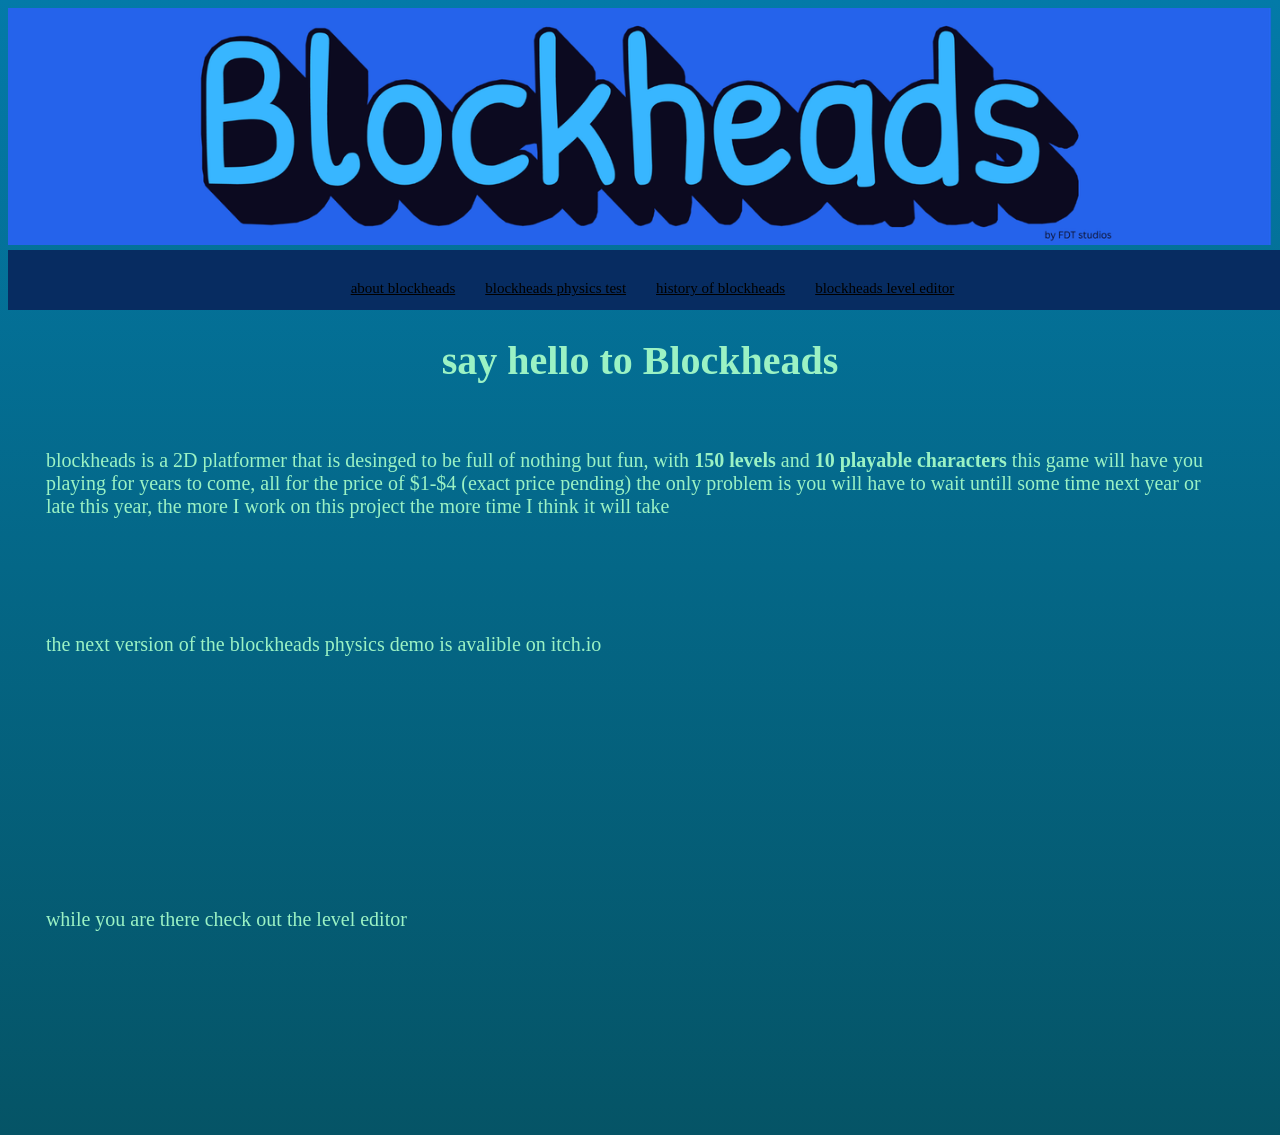
